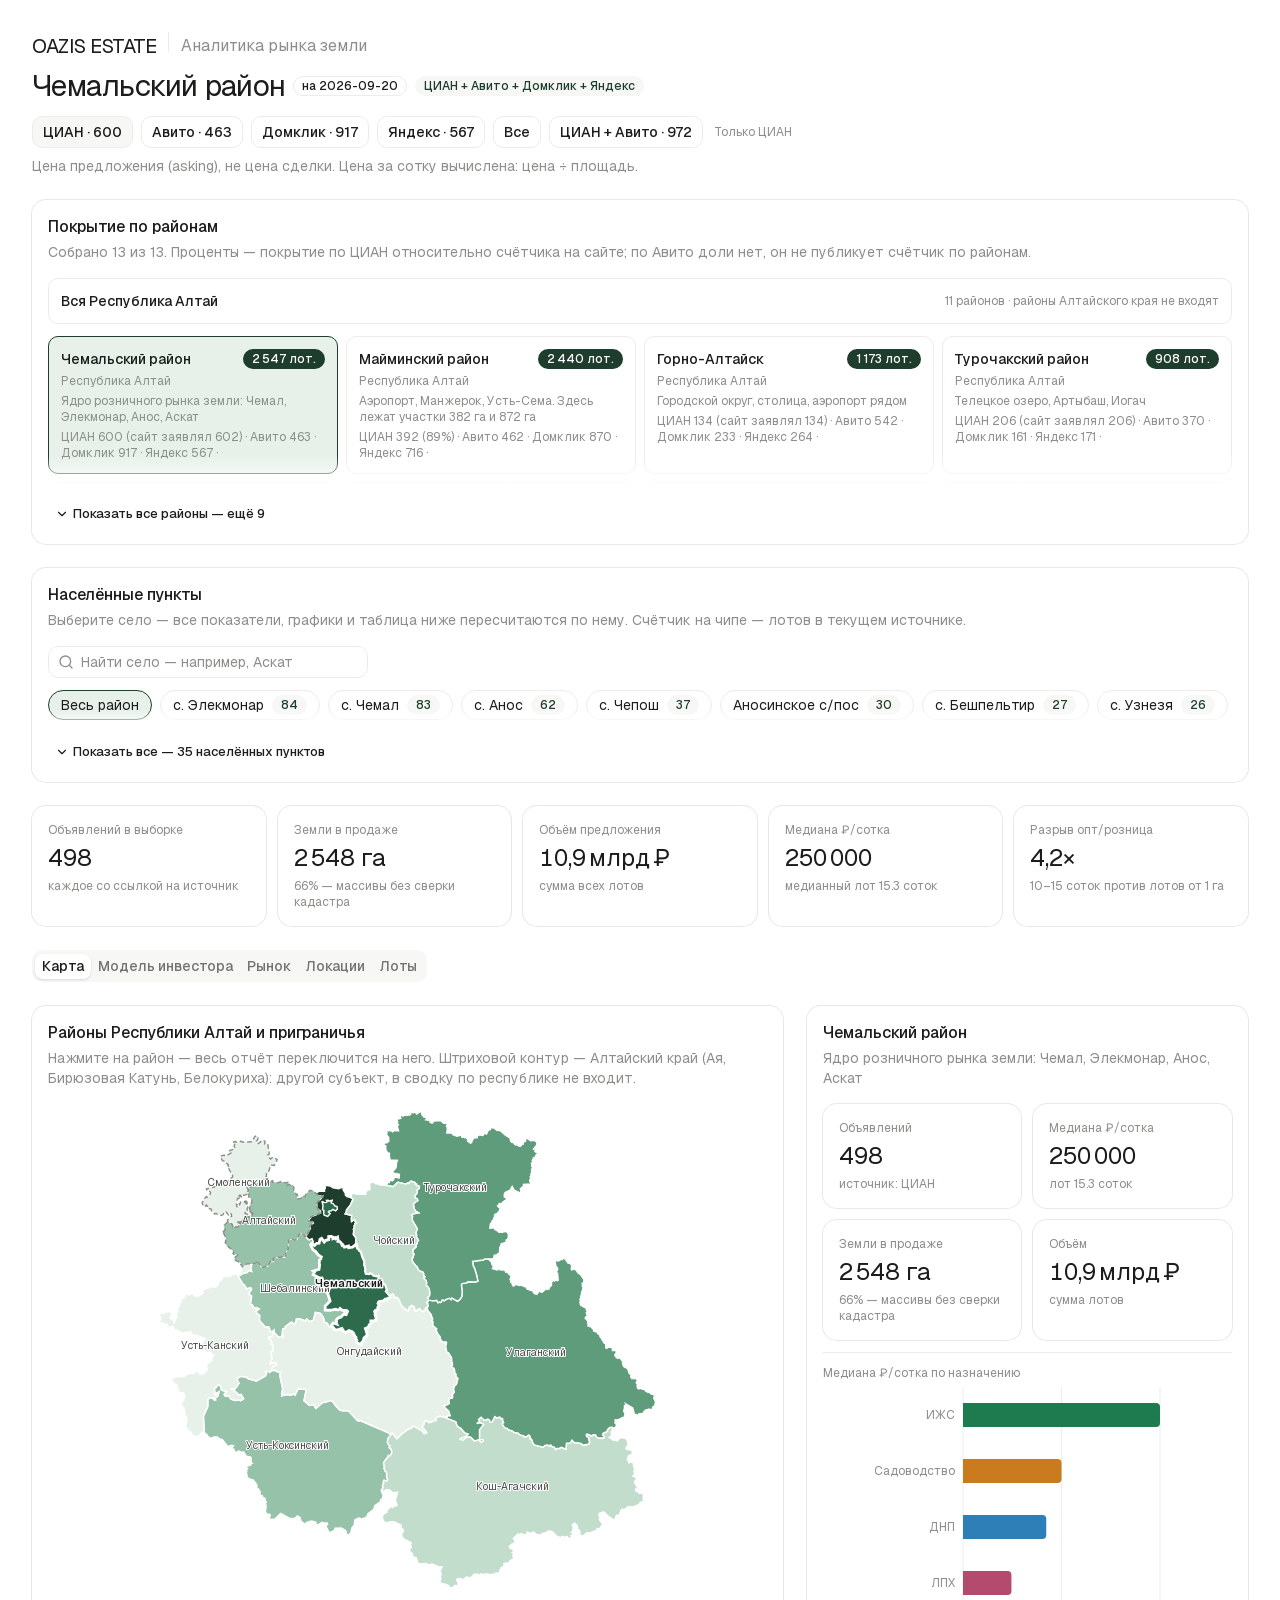
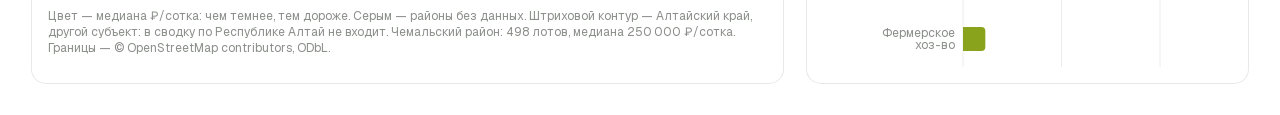
==== index.html @ 9249a862 "сортировка по площади, цене лота и цене сотки" ====
<!DOCTYPE html><html lang="en" class="antialiased geist_mono_b4d4e0d7-module__vc6T-a__variable font-sans geist_da832ead-module__aN_Ytq__variable"><head><meta charSet="utf-8"/><meta name="viewport" content="width=device-width, initial-scale=1"/><link rel="preload" href="./_next/static/media/797e433ab948586e-s.p.0r6juujl39pe6.woff2" as="font" crossorigin="" type="font/woff2"/><link rel="preload" href="./_next/static/media/caa3a2e1cccd8315-s.p.0wgildi0cnwt9.woff2" as="font" crossorigin="" type="font/woff2"/><link rel="stylesheet" href="./_next/static/chunks/09_ag0p-84_pu.css" data-precedence="next"/><link rel="preload" as="script" fetchPriority="low" href="./_next/static/chunks/1inwntv0b4r-7.js"/><script src="./_next/static/chunks/3lc5zi0890jqi.js" async=""></script><script src="./_next/static/chunks/1mh6a-0e61pyc.js" async=""></script><script src="./_next/static/chunks/turbopack-32f8xbkxe9dpy.js" async=""></script><script src="./_next/static/chunks/06lam__1yikfn.js" async=""></script><script src="./_next/static/chunks/1anrqsv7i5_pi.js" async=""></script><link rel="icon" href="/favicon.ico?favicon.2vob68tjqpejf.ico" sizes="256x256" type="image/x-icon"/><meta name="next-size-adjust" content=""/><script src="./_next/static/chunks/0cz1d0mv5g_q7.js" noModule=""></script></head><body><div hidden=""><!--$--><!--/$--></div><script>((a,b,c,d,e,f,g,h)=>{let i=document.documentElement,j=["light","dark"];function k(b){var c;(Array.isArray(a)?a:[a]).forEach(a=>{let c="class"===a,d=c&&f?e.map(a=>f[a]||a):e;c?(i.classList.remove(...d),i.classList.add(f&&f[b]?f[b]:b)):i.setAttribute(a,b)}),c=b,h&&j.includes(c)&&(i.style.colorScheme=c)}if(d)k(d);else try{let a=localStorage.getItem(b)||c,d=g&&"system"===a?window.matchMedia("(prefers-color-scheme: dark)").matches?"dark":"light":a;k(d)}catch(a){}})("class","theme","system",null,["light","dark"],null,true,true)</script><div class="mx-auto flex max-w-[1400px] flex-col gap-6 px-4 py-8 md:px-8"><header class="bg-background sticky top-0 z-30 -mx-4 flex flex-col gap-2 px-4 transition-[padding,box-shadow] md:-mx-8 md:px-8 py-0"><div class="flex flex-wrap items-center gap-3"><span class="font-heading text-xl tracking-tight">OAZIS ESTATE</span><div data-orientation="vertical" role="none" data-slot="separator" class="shrink-0 bg-border data-horizontal:h-px data-horizontal:w-full data-vertical:w-px data-vertical:self-stretch h-5"></div><span class="text-muted-foreground">Аналитика рынка земли</span></div><div class="flex flex-wrap items-center gap-2"><h1 class="font-heading tracking-tight transition-[font-size] text-3xl">Чемальский район</h1><span data-slot="badge" data-variant="outline" class="group/badge inline-flex h-5 w-fit shrink-0 items-center justify-center gap-1 overflow-hidden rounded-4xl border px-2 py-0.5 text-xs font-medium whitespace-nowrap transition-all focus-visible:border-ring focus-visible:ring-[3px] focus-visible:ring-ring/50 has-data-[icon=inline-end]:pr-1.5 has-data-[icon=inline-start]:pl-1.5 aria-invalid:border-destructive aria-invalid:ring-destructive/20 dark:aria-invalid:ring-destructive/40 [&amp;&gt;svg]:pointer-events-none [&amp;&gt;svg]:size-3! border-border text-foreground [a]:hover:bg-muted [a]:hover:text-muted-foreground">на <!-- -->2026-09-20</span><span data-slot="badge" data-variant="secondary" class="group/badge inline-flex h-5 w-fit shrink-0 items-center justify-center gap-1 overflow-hidden rounded-4xl border border-transparent px-2 py-0.5 text-xs font-medium whitespace-nowrap transition-all focus-visible:border-ring focus-visible:ring-[3px] focus-visible:ring-ring/50 has-data-[icon=inline-end]:pr-1.5 has-data-[icon=inline-start]:pl-1.5 aria-invalid:border-destructive aria-invalid:ring-destructive/20 dark:aria-invalid:ring-destructive/40 [&amp;&gt;svg]:pointer-events-none [&amp;&gt;svg]:size-3! bg-secondary text-secondary-foreground [a]:hover:bg-secondary/80">ЦИАН + Авито + Домклик + Яндекс</span></div><div class="flex flex-wrap items-center gap-3 pt-1"><div dir="ltr" role="radiogroup" data-slot="toggle-group" data-variant="outline" data-spacing="2" data-orientation="horizontal" style="outline:none;--gap:2" class="group/toggle-group flex w-fit flex-row items-center gap-[--spacing(var(--gap))] rounded-lg data-[size=sm]:rounded-[min(var(--radius-md),10px)] data-vertical:flex-col data-vertical:items-stretch flex-wrap" tabindex="-1"><button type="button" data-state="on" role="radio" aria-checked="true" data-slot="toggle-group-item" data-variant="outline" data-size="default" data-spacing="2" class="shrink-0 group-data-[spacing=0]/toggle-group:rounded-none group-data-[spacing=0]/toggle-group:px-2 focus:z-10 focus-visible:z-10 group-data-[spacing=0]/toggle-group:has-data-[icon=inline-end]:pr-1.5 group-data-[spacing=0]/toggle-group:has-data-[icon=inline-start]:pl-1.5 group-data-horizontal/toggle-group:data-[spacing=0]:first:rounded-l-lg group-data-vertical/toggle-group:data-[spacing=0]:first:rounded-t-lg group-data-horizontal/toggle-group:data-[spacing=0]:last:rounded-r-lg group-data-vertical/toggle-group:data-[spacing=0]:last:rounded-b-lg group-data-horizontal/toggle-group:data-[spacing=0]:data-[variant=outline]:border-l-0 group-data-vertical/toggle-group:data-[spacing=0]:data-[variant=outline]:border-t-0 group-data-horizontal/toggle-group:data-[spacing=0]:data-[variant=outline]:first:border-l group-data-vertical/toggle-group:data-[spacing=0]:data-[variant=outline]:first:border-t group/toggle inline-flex items-center justify-center gap-1 rounded-lg text-sm font-medium whitespace-nowrap transition-all outline-none hover:text-foreground focus-visible:border-ring focus-visible:ring-[3px] focus-visible:ring-ring/50 disabled:pointer-events-none disabled:opacity-50 aria-invalid:border-destructive aria-invalid:ring-destructive/20 aria-pressed:bg-muted data-[state=on]:bg-muted dark:aria-invalid:ring-destructive/40 [&amp;_svg]:pointer-events-none [&amp;_svg]:shrink-0 [&amp;_svg:not([class*=&#x27;size-&#x27;])]:size-4 border border-input bg-transparent hover:bg-muted h-8 min-w-8 px-2.5 has-data-[icon=inline-end]:pr-2 has-data-[icon=inline-start]:pl-2" tabindex="-1" data-radix-collection-item="">ЦИАН · 600</button><button type="button" data-state="off" role="radio" aria-checked="false" data-slot="toggle-group-item" data-variant="outline" data-size="default" data-spacing="2" class="shrink-0 group-data-[spacing=0]/toggle-group:rounded-none group-data-[spacing=0]/toggle-group:px-2 focus:z-10 focus-visible:z-10 group-data-[spacing=0]/toggle-group:has-data-[icon=inline-end]:pr-1.5 group-data-[spacing=0]/toggle-group:has-data-[icon=inline-start]:pl-1.5 group-data-horizontal/toggle-group:data-[spacing=0]:first:rounded-l-lg group-data-vertical/toggle-group:data-[spacing=0]:first:rounded-t-lg group-data-horizontal/toggle-group:data-[spacing=0]:last:rounded-r-lg group-data-vertical/toggle-group:data-[spacing=0]:last:rounded-b-lg group-data-horizontal/toggle-group:data-[spacing=0]:data-[variant=outline]:border-l-0 group-data-vertical/toggle-group:data-[spacing=0]:data-[variant=outline]:border-t-0 group-data-horizontal/toggle-group:data-[spacing=0]:data-[variant=outline]:first:border-l group-data-vertical/toggle-group:data-[spacing=0]:data-[variant=outline]:first:border-t group/toggle inline-flex items-center justify-center gap-1 rounded-lg text-sm font-medium whitespace-nowrap transition-all outline-none hover:text-foreground focus-visible:border-ring focus-visible:ring-[3px] focus-visible:ring-ring/50 disabled:pointer-events-none disabled:opacity-50 aria-invalid:border-destructive aria-invalid:ring-destructive/20 aria-pressed:bg-muted data-[state=on]:bg-muted dark:aria-invalid:ring-destructive/40 [&amp;_svg]:pointer-events-none [&amp;_svg]:shrink-0 [&amp;_svg:not([class*=&#x27;size-&#x27;])]:size-4 border border-input bg-transparent hover:bg-muted h-8 min-w-8 px-2.5 has-data-[icon=inline-end]:pr-2 has-data-[icon=inline-start]:pl-2" tabindex="-1" data-radix-collection-item="">Авито · 463</button><button type="button" data-state="off" role="radio" aria-checked="false" data-slot="toggle-group-item" data-variant="outline" data-size="default" data-spacing="2" class="shrink-0 group-data-[spacing=0]/toggle-group:rounded-none group-data-[spacing=0]/toggle-group:px-2 focus:z-10 focus-visible:z-10 group-data-[spacing=0]/toggle-group:has-data-[icon=inline-end]:pr-1.5 group-data-[spacing=0]/toggle-group:has-data-[icon=inline-start]:pl-1.5 group-data-horizontal/toggle-group:data-[spacing=0]:first:rounded-l-lg group-data-vertical/toggle-group:data-[spacing=0]:first:rounded-t-lg group-data-horizontal/toggle-group:data-[spacing=0]:last:rounded-r-lg group-data-vertical/toggle-group:data-[spacing=0]:last:rounded-b-lg group-data-horizontal/toggle-group:data-[spacing=0]:data-[variant=outline]:border-l-0 group-data-vertical/toggle-group:data-[spacing=0]:data-[variant=outline]:border-t-0 group-data-horizontal/toggle-group:data-[spacing=0]:data-[variant=outline]:first:border-l group-data-vertical/toggle-group:data-[spacing=0]:data-[variant=outline]:first:border-t group/toggle inline-flex items-center justify-center gap-1 rounded-lg text-sm font-medium whitespace-nowrap transition-all outline-none hover:text-foreground focus-visible:border-ring focus-visible:ring-[3px] focus-visible:ring-ring/50 disabled:pointer-events-none disabled:opacity-50 aria-invalid:border-destructive aria-invalid:ring-destructive/20 aria-pressed:bg-muted data-[state=on]:bg-muted dark:aria-invalid:ring-destructive/40 [&amp;_svg]:pointer-events-none [&amp;_svg]:shrink-0 [&amp;_svg:not([class*=&#x27;size-&#x27;])]:size-4 border border-input bg-transparent hover:bg-muted h-8 min-w-8 px-2.5 has-data-[icon=inline-end]:pr-2 has-data-[icon=inline-start]:pl-2" tabindex="-1" data-radix-collection-item="">Домклик · 917</button><button type="button" data-state="off" role="radio" aria-checked="false" data-slot="toggle-group-item" data-variant="outline" data-size="default" data-spacing="2" class="shrink-0 group-data-[spacing=0]/toggle-group:rounded-none group-data-[spacing=0]/toggle-group:px-2 focus:z-10 focus-visible:z-10 group-data-[spacing=0]/toggle-group:has-data-[icon=inline-end]:pr-1.5 group-data-[spacing=0]/toggle-group:has-data-[icon=inline-start]:pl-1.5 group-data-horizontal/toggle-group:data-[spacing=0]:first:rounded-l-lg group-data-vertical/toggle-group:data-[spacing=0]:first:rounded-t-lg group-data-horizontal/toggle-group:data-[spacing=0]:last:rounded-r-lg group-data-vertical/toggle-group:data-[spacing=0]:last:rounded-b-lg group-data-horizontal/toggle-group:data-[spacing=0]:data-[variant=outline]:border-l-0 group-data-vertical/toggle-group:data-[spacing=0]:data-[variant=outline]:border-t-0 group-data-horizontal/toggle-group:data-[spacing=0]:data-[variant=outline]:first:border-l group-data-vertical/toggle-group:data-[spacing=0]:data-[variant=outline]:first:border-t group/toggle inline-flex items-center justify-center gap-1 rounded-lg text-sm font-medium whitespace-nowrap transition-all outline-none hover:text-foreground focus-visible:border-ring focus-visible:ring-[3px] focus-visible:ring-ring/50 disabled:pointer-events-none disabled:opacity-50 aria-invalid:border-destructive aria-invalid:ring-destructive/20 aria-pressed:bg-muted data-[state=on]:bg-muted dark:aria-invalid:ring-destructive/40 [&amp;_svg]:pointer-events-none [&amp;_svg]:shrink-0 [&amp;_svg:not([class*=&#x27;size-&#x27;])]:size-4 border border-input bg-transparent hover:bg-muted h-8 min-w-8 px-2.5 has-data-[icon=inline-end]:pr-2 has-data-[icon=inline-start]:pl-2" tabindex="-1" data-radix-collection-item="">Яндекс · 567</button><button type="button" data-state="off" role="radio" aria-checked="false" data-slot="toggle-group-item" data-variant="outline" data-size="default" data-spacing="2" class="shrink-0 group-data-[spacing=0]/toggle-group:rounded-none group-data-[spacing=0]/toggle-group:px-2 focus:z-10 focus-visible:z-10 group-data-[spacing=0]/toggle-group:has-data-[icon=inline-end]:pr-1.5 group-data-[spacing=0]/toggle-group:has-data-[icon=inline-start]:pl-1.5 group-data-horizontal/toggle-group:data-[spacing=0]:first:rounded-l-lg group-data-vertical/toggle-group:data-[spacing=0]:first:rounded-t-lg group-data-horizontal/toggle-group:data-[spacing=0]:last:rounded-r-lg group-data-vertical/toggle-group:data-[spacing=0]:last:rounded-b-lg group-data-horizontal/toggle-group:data-[spacing=0]:data-[variant=outline]:border-l-0 group-data-vertical/toggle-group:data-[spacing=0]:data-[variant=outline]:border-t-0 group-data-horizontal/toggle-group:data-[spacing=0]:data-[variant=outline]:first:border-l group-data-vertical/toggle-group:data-[spacing=0]:data-[variant=outline]:first:border-t group/toggle inline-flex items-center justify-center gap-1 rounded-lg text-sm font-medium whitespace-nowrap transition-all outline-none hover:text-foreground focus-visible:border-ring focus-visible:ring-[3px] focus-visible:ring-ring/50 disabled:pointer-events-none disabled:opacity-50 aria-invalid:border-destructive aria-invalid:ring-destructive/20 aria-pressed:bg-muted data-[state=on]:bg-muted dark:aria-invalid:ring-destructive/40 [&amp;_svg]:pointer-events-none [&amp;_svg]:shrink-0 [&amp;_svg:not([class*=&#x27;size-&#x27;])]:size-4 border border-input bg-transparent hover:bg-muted h-8 min-w-8 px-2.5 has-data-[icon=inline-end]:pr-2 has-data-[icon=inline-start]:pl-2" tabindex="-1" data-radix-collection-item="">Все</button><button type="button" data-state="off" role="radio" aria-checked="false" data-slot="toggle-group-item" data-variant="outline" data-size="default" data-spacing="2" class="shrink-0 group-data-[spacing=0]/toggle-group:rounded-none group-data-[spacing=0]/toggle-group:px-2 focus:z-10 focus-visible:z-10 group-data-[spacing=0]/toggle-group:has-data-[icon=inline-end]:pr-1.5 group-data-[spacing=0]/toggle-group:has-data-[icon=inline-start]:pl-1.5 group-data-horizontal/toggle-group:data-[spacing=0]:first:rounded-l-lg group-data-vertical/toggle-group:data-[spacing=0]:first:rounded-t-lg group-data-horizontal/toggle-group:data-[spacing=0]:last:rounded-r-lg group-data-vertical/toggle-group:data-[spacing=0]:last:rounded-b-lg group-data-horizontal/toggle-group:data-[spacing=0]:data-[variant=outline]:border-l-0 group-data-vertical/toggle-group:data-[spacing=0]:data-[variant=outline]:border-t-0 group-data-horizontal/toggle-group:data-[spacing=0]:data-[variant=outline]:first:border-l group-data-vertical/toggle-group:data-[spacing=0]:data-[variant=outline]:first:border-t group/toggle inline-flex items-center justify-center gap-1 rounded-lg text-sm font-medium whitespace-nowrap transition-all outline-none hover:text-foreground focus-visible:border-ring focus-visible:ring-[3px] focus-visible:ring-ring/50 disabled:pointer-events-none disabled:opacity-50 aria-invalid:border-destructive aria-invalid:ring-destructive/20 aria-pressed:bg-muted data-[state=on]:bg-muted dark:aria-invalid:ring-destructive/40 [&amp;_svg]:pointer-events-none [&amp;_svg]:shrink-0 [&amp;_svg:not([class*=&#x27;size-&#x27;])]:size-4 border border-input bg-transparent hover:bg-muted h-8 min-w-8 px-2.5 has-data-[icon=inline-end]:pr-2 has-data-[icon=inline-start]:pl-2" tabindex="-1" data-radix-collection-item="">ЦИАН + Авито · 972</button></div><span class="text-muted-foreground text-xs">Только ЦИАН</span></div><p class="text-muted-foreground max-w-3xl text-sm">Цена предложения (asking), не цена сделки. Цена за сотку вычислена: цена ÷ площадь.</p></header><div data-slot="card" data-size="default" class="group/card flex flex-col gap-(--card-spacing) overflow-hidden rounded-xl bg-card py-(--card-spacing) text-sm text-card-foreground ring-1 ring-foreground/10 [--card-spacing:--spacing(4)] has-data-[slot=card-footer]:pb-0 has-[&gt;img:first-child]:pt-0 data-[size=sm]:[--card-spacing:--spacing(3)] data-[size=sm]:has-data-[slot=card-footer]:pb-0 *:[img:first-child]:rounded-t-xl *:[img:last-child]:rounded-b-xl"><div data-slot="card-header" class="group/card-header @container/card-header grid auto-rows-min items-start gap-1 rounded-t-xl px-(--card-spacing) has-data-[slot=card-action]:grid-cols-[1fr_auto] has-data-[slot=card-description]:grid-rows-[auto_auto] [.border-b]:pb-(--card-spacing)"><div data-slot="card-title" class="font-heading text-base leading-snug font-medium group-data-[size=sm]/card:text-sm">Покрытие по районам</div><div data-slot="card-description" class="text-sm text-muted-foreground">Собрано <!-- -->13<!-- --> из <!-- -->13<!-- -->. Проценты — покрытие по ЦИАН относительно счётчика на сайте; по Авито доли нет, он не публикует счётчик по районам.</div></div><div data-slot="card-content" class="px-(--card-spacing) flex flex-col gap-3"><button type="button" class="flex w-full items-center justify-between rounded-lg border p-3 text-left transition-colors hover:bg-accent"><span class="text-sm font-medium">Вся Республика Алтай</span><span class="text-muted-foreground text-xs">11 районов · районы Алтайского края не входят</span></button><div class="flex flex-col gap-3"><div class="relative overflow-hidden" style="max-height:9.5rem"><div class="grid gap-2 sm:grid-cols-2 lg:grid-cols-4"><button type="button" class="flex flex-col items-start gap-1 rounded-lg border p-3 text-left transition-colors hover:bg-accent cursor-pointer border-primary bg-accent"><div class="flex w-full items-start justify-between gap-2"><span class="text-sm font-medium">Чемальский район</span><span data-slot="badge" data-variant="default" class="group/badge inline-flex h-5 w-fit items-center justify-center gap-1 overflow-hidden rounded-4xl border border-transparent px-2 py-0.5 text-xs font-medium whitespace-nowrap transition-all focus-visible:border-ring focus-visible:ring-[3px] focus-visible:ring-ring/50 has-data-[icon=inline-end]:pr-1.5 has-data-[icon=inline-start]:pl-1.5 aria-invalid:border-destructive aria-invalid:ring-destructive/20 dark:aria-invalid:ring-destructive/40 [&amp;&gt;svg]:pointer-events-none [&amp;&gt;svg]:size-3! bg-primary text-primary-foreground [a]:hover:bg-primary/80 shrink-0">2 547 лот.</span></div><span class="text-muted-foreground text-xs">Республика Алтай</span><span class="text-muted-foreground text-xs">Ядро розничного рынка земли: Чемал, Элекмонар, Анос, Аскат</span><span class="text-muted-foreground text-xs"><span>ЦИАН<!-- --> <!-- -->600<!-- --> (сайт заявлял 602)<!-- --> · </span><span>Авито<!-- --> <!-- -->463<!-- --> · </span><span>Домклик<!-- --> <!-- -->917<!-- --> · </span><span>Яндекс<!-- --> <!-- -->567<!-- --> · </span></span></button><button type="button" class="flex flex-col items-start gap-1 rounded-lg border p-3 text-left transition-colors hover:bg-accent cursor-pointer"><div class="flex w-full items-start justify-between gap-2"><span class="text-sm font-medium">Майминский район</span><span data-slot="badge" data-variant="default" class="group/badge inline-flex h-5 w-fit items-center justify-center gap-1 overflow-hidden rounded-4xl border border-transparent px-2 py-0.5 text-xs font-medium whitespace-nowrap transition-all focus-visible:border-ring focus-visible:ring-[3px] focus-visible:ring-ring/50 has-data-[icon=inline-end]:pr-1.5 has-data-[icon=inline-start]:pl-1.5 aria-invalid:border-destructive aria-invalid:ring-destructive/20 dark:aria-invalid:ring-destructive/40 [&amp;&gt;svg]:pointer-events-none [&amp;&gt;svg]:size-3! bg-primary text-primary-foreground [a]:hover:bg-primary/80 shrink-0">2 440 лот.</span></div><span class="text-muted-foreground text-xs">Республика Алтай</span><span class="text-muted-foreground text-xs">Аэропорт, Манжерок, Усть-Сема. Здесь лежат участки 382 га и 872 га</span><span class="text-muted-foreground text-xs"><span>ЦИАН<!-- --> <!-- -->392<!-- --> (89%)<!-- --> · </span><span>Авито<!-- --> <!-- -->462<!-- --> · </span><span>Домклик<!-- --> <!-- -->870<!-- --> · </span><span>Яндекс<!-- --> <!-- -->716<!-- --> · </span></span></button><button type="button" class="flex flex-col items-start gap-1 rounded-lg border p-3 text-left transition-colors hover:bg-accent cursor-pointer"><div class="flex w-full items-start justify-between gap-2"><span class="text-sm font-medium">Горно-Алтайск</span><span data-slot="badge" data-variant="default" class="group/badge inline-flex h-5 w-fit items-center justify-center gap-1 overflow-hidden rounded-4xl border border-transparent px-2 py-0.5 text-xs font-medium whitespace-nowrap transition-all focus-visible:border-ring focus-visible:ring-[3px] focus-visible:ring-ring/50 has-data-[icon=inline-end]:pr-1.5 has-data-[icon=inline-start]:pl-1.5 aria-invalid:border-destructive aria-invalid:ring-destructive/20 dark:aria-invalid:ring-destructive/40 [&amp;&gt;svg]:pointer-events-none [&amp;&gt;svg]:size-3! bg-primary text-primary-foreground [a]:hover:bg-primary/80 shrink-0">1 173 лот.</span></div><span class="text-muted-foreground text-xs">Республика Алтай</span><span class="text-muted-foreground text-xs">Городской округ, столица, аэропорт рядом</span><span class="text-muted-foreground text-xs"><span>ЦИАН<!-- --> <!-- -->134<!-- --> (сайт заявлял 134)<!-- --> · </span><span>Авито<!-- --> <!-- -->542<!-- --> · </span><span>Домклик<!-- --> <!-- -->233<!-- --> · </span><span>Яндекс<!-- --> <!-- -->264<!-- --> · </span></span></button><button type="button" class="flex flex-col items-start gap-1 rounded-lg border p-3 text-left transition-colors hover:bg-accent cursor-pointer"><div class="flex w-full items-start justify-between gap-2"><span class="text-sm font-medium">Турочакский район</span><span data-slot="badge" data-variant="default" class="group/badge inline-flex h-5 w-fit items-center justify-center gap-1 overflow-hidden rounded-4xl border border-transparent px-2 py-0.5 text-xs font-medium whitespace-nowrap transition-all focus-visible:border-ring focus-visible:ring-[3px] focus-visible:ring-ring/50 has-data-[icon=inline-end]:pr-1.5 has-data-[icon=inline-start]:pl-1.5 aria-invalid:border-destructive aria-invalid:ring-destructive/20 dark:aria-invalid:ring-destructive/40 [&amp;&gt;svg]:pointer-events-none [&amp;&gt;svg]:size-3! bg-primary text-primary-foreground [a]:hover:bg-primary/80 shrink-0">908 лот.</span></div><span class="text-muted-foreground text-xs">Республика Алтай</span><span class="text-muted-foreground text-xs">Телецкое озеро, Артыбаш, Иогач</span><span class="text-muted-foreground text-xs"><span>ЦИАН<!-- --> <!-- -->206<!-- --> (сайт заявлял 206)<!-- --> · </span><span>Авито<!-- --> <!-- -->370<!-- --> · </span><span>Домклик<!-- --> <!-- -->161<!-- --> · </span><span>Яндекс<!-- --> <!-- -->171<!-- --> · </span></span></button><button type="button" class="flex flex-col items-start gap-1 rounded-lg border p-3 text-left transition-colors hover:bg-accent cursor-pointer"><div class="flex w-full items-start justify-between gap-2"><span class="text-sm font-medium">Усть-Коксинский район</span><span data-slot="badge" data-variant="default" class="group/badge inline-flex h-5 w-fit items-center justify-center gap-1 overflow-hidden rounded-4xl border border-transparent px-2 py-0.5 text-xs font-medium whitespace-nowrap transition-all focus-visible:border-ring focus-visible:ring-[3px] focus-visible:ring-ring/50 has-data-[icon=inline-end]:pr-1.5 has-data-[icon=inline-start]:pl-1.5 aria-invalid:border-destructive aria-invalid:ring-destructive/20 dark:aria-invalid:ring-destructive/40 [&amp;&gt;svg]:pointer-events-none [&amp;&gt;svg]:size-3! bg-primary text-primary-foreground [a]:hover:bg-primary/80 shrink-0">791 лот.</span></div><span class="text-muted-foreground text-xs">Республика Алтай</span><span class="text-muted-foreground text-xs">Уймонская долина, Мульта, Тюнгур — Белуха</span><span class="text-muted-foreground text-xs"><span>ЦИАН<!-- --> <!-- -->141<!-- --> (99%)<!-- --> · </span><span>Авито<!-- --> <!-- -->319<!-- --> · </span><span>Домклик<!-- --> <!-- -->186<!-- --> · </span><span>Яндекс<!-- --> <!-- -->145<!-- --> · </span></span></button><button type="button" class="flex flex-col items-start gap-1 rounded-lg border p-3 text-left transition-colors hover:bg-accent cursor-pointer"><div class="flex w-full items-start justify-between gap-2"><span class="text-sm font-medium">Онгудайский район</span><span data-slot="badge" data-variant="default" class="group/badge inline-flex h-5 w-fit items-center justify-center gap-1 overflow-hidden rounded-4xl border border-transparent px-2 py-0.5 text-xs font-medium whitespace-nowrap transition-all focus-visible:border-ring focus-visible:ring-[3px] focus-visible:ring-ring/50 has-data-[icon=inline-end]:pr-1.5 has-data-[icon=inline-start]:pl-1.5 aria-invalid:border-destructive aria-invalid:ring-destructive/20 dark:aria-invalid:ring-destructive/40 [&amp;&gt;svg]:pointer-events-none [&amp;&gt;svg]:size-3! bg-primary text-primary-foreground [a]:hover:bg-primary/80 shrink-0">741 лот.</span></div><span class="text-muted-foreground text-xs">Республика Алтай</span><span class="text-muted-foreground text-xs">Центр республики, Чуйский тракт, перевалы</span><span class="text-muted-foreground text-xs"><span>ЦИАН<!-- --> <!-- -->74<!-- --> (сайт заявлял 74)<!-- --> · </span><span>Авито<!-- --> <!-- -->277<!-- --> · </span><span>Домклик<!-- --> <!-- -->230<!-- --> · </span><span>Яндекс<!-- --> <!-- -->160<!-- --> · </span></span></button><button type="button" class="flex flex-col items-start gap-1 rounded-lg border p-3 text-left transition-colors hover:bg-accent cursor-pointer"><div class="flex w-full items-start justify-between gap-2"><span class="text-sm font-medium">Кош-Агачский район</span><span data-slot="badge" data-variant="default" class="group/badge inline-flex h-5 w-fit items-center justify-center gap-1 overflow-hidden rounded-4xl border border-transparent px-2 py-0.5 text-xs font-medium whitespace-nowrap transition-all focus-visible:border-ring focus-visible:ring-[3px] focus-visible:ring-ring/50 has-data-[icon=inline-end]:pr-1.5 has-data-[icon=inline-start]:pl-1.5 aria-invalid:border-destructive aria-invalid:ring-destructive/20 dark:aria-invalid:ring-destructive/40 [&amp;&gt;svg]:pointer-events-none [&amp;&gt;svg]:size-3! bg-primary text-primary-foreground [a]:hover:bg-primary/80 shrink-0">499 лот.</span></div><span class="text-muted-foreground text-xs">Республика Алтай</span><span class="text-muted-foreground text-xs">Юго-восток, Чуйская степь, граница с Монголией</span><span class="text-muted-foreground text-xs"><span>ЦИАН<!-- --> <!-- -->47<!-- --> (сайт заявлял 47)<!-- --> · </span><span>Авито<!-- --> <!-- -->136<!-- --> · </span><span>Домклик<!-- --> <!-- -->190<!-- --> · </span><span>Яндекс<!-- --> <!-- -->126<!-- --> · </span></span></button><button type="button" class="flex flex-col items-start gap-1 rounded-lg border p-3 text-left transition-colors hover:bg-accent cursor-pointer"><div class="flex w-full items-start justify-between gap-2"><span class="text-sm font-medium">Шебалинский район</span><span data-slot="badge" data-variant="default" class="group/badge inline-flex h-5 w-fit items-center justify-center gap-1 overflow-hidden rounded-4xl border border-transparent px-2 py-0.5 text-xs font-medium whitespace-nowrap transition-all focus-visible:border-ring focus-visible:ring-[3px] focus-visible:ring-ring/50 has-data-[icon=inline-end]:pr-1.5 has-data-[icon=inline-start]:pl-1.5 aria-invalid:border-destructive aria-invalid:ring-destructive/20 dark:aria-invalid:ring-destructive/40 [&amp;&gt;svg]:pointer-events-none [&amp;&gt;svg]:size-3! bg-primary text-primary-foreground [a]:hover:bg-primary/80 shrink-0">483 лот.</span></div><span class="text-muted-foreground text-xs">Республика Алтай</span><span class="text-muted-foreground text-xs">Чуйский тракт южнее Усть-Семы, Камлак, Черга</span><span class="text-muted-foreground text-xs"><span>ЦИАН<!-- --> <!-- -->74<!-- --> (сайт заявлял 74)<!-- --> · </span><span>Авито<!-- --> <!-- -->93<!-- --> · </span><span>Домклик<!-- --> <!-- -->182<!-- --> · </span><span>Яндекс<!-- --> <!-- -->134<!-- --> · </span></span></button><button type="button" class="flex flex-col items-start gap-1 rounded-lg border p-3 text-left transition-colors hover:bg-accent cursor-pointer"><div class="flex w-full items-start justify-between gap-2"><span class="text-sm font-medium">Улаганский район</span><span data-slot="badge" data-variant="default" class="group/badge inline-flex h-5 w-fit items-center justify-center gap-1 overflow-hidden rounded-4xl border border-transparent px-2 py-0.5 text-xs font-medium whitespace-nowrap transition-all focus-visible:border-ring focus-visible:ring-[3px] focus-visible:ring-ring/50 has-data-[icon=inline-end]:pr-1.5 has-data-[icon=inline-start]:pl-1.5 aria-invalid:border-destructive aria-invalid:ring-destructive/20 dark:aria-invalid:ring-destructive/40 [&amp;&gt;svg]:pointer-events-none [&amp;&gt;svg]:size-3! bg-primary text-primary-foreground [a]:hover:bg-primary/80 shrink-0">263 лот.</span></div><span class="text-muted-foreground text-xs">Республика Алтай</span><span class="text-muted-foreground text-xs">Восток, Улаган, Акташ, Пазырыкские курганы</span><span class="text-muted-foreground text-xs"><span>ЦИАН<!-- --> <!-- -->44<!-- --> (сайт заявлял 44)<!-- --> · </span><span>Авито<!-- --> <!-- -->95<!-- --> · </span><span>Домклик<!-- --> <!-- -->59<!-- --> · </span><span>Яндекс<!-- --> <!-- -->65<!-- --> · </span></span></button><button type="button" class="flex flex-col items-start gap-1 rounded-lg border p-3 text-left transition-colors hover:bg-accent cursor-pointer"><div class="flex w-full items-start justify-between gap-2"><span class="text-sm font-medium">Алтайский район</span><span data-slot="badge" data-variant="default" class="group/badge inline-flex h-5 w-fit items-center justify-center gap-1 overflow-hidden rounded-4xl border border-transparent px-2 py-0.5 text-xs font-medium whitespace-nowrap transition-all focus-visible:border-ring focus-visible:ring-[3px] focus-visible:ring-ring/50 has-data-[icon=inline-end]:pr-1.5 has-data-[icon=inline-start]:pl-1.5 aria-invalid:border-destructive aria-invalid:ring-destructive/20 dark:aria-invalid:ring-destructive/40 [&amp;&gt;svg]:pointer-events-none [&amp;&gt;svg]:size-3! bg-primary text-primary-foreground [a]:hover:bg-primary/80 shrink-0">235 лот.</span></div><span class="text-muted-foreground text-xs">Алтайский край</span><span class="text-muted-foreground text-xs">Ая, Бирюзовая Катунь</span><span class="text-muted-foreground text-xs"><span>ЦИАН<!-- --> <!-- -->198<!-- --> (97%)<!-- --> · </span><span>Авито<!-- --> <!-- -->35<!-- --> · </span><span>Домклик<!-- --> <!-- -->1<!-- --> · </span><span>Яндекс<!-- --> <!-- -->1<!-- --> · </span></span></button><button type="button" class="flex flex-col items-start gap-1 rounded-lg border p-3 text-left transition-colors hover:bg-accent cursor-pointer"><div class="flex w-full items-start justify-between gap-2"><span class="text-sm font-medium">Чойский район</span><span data-slot="badge" data-variant="default" class="group/badge inline-flex h-5 w-fit items-center justify-center gap-1 overflow-hidden rounded-4xl border border-transparent px-2 py-0.5 text-xs font-medium whitespace-nowrap transition-all focus-visible:border-ring focus-visible:ring-[3px] focus-visible:ring-ring/50 has-data-[icon=inline-end]:pr-1.5 has-data-[icon=inline-start]:pl-1.5 aria-invalid:border-destructive aria-invalid:ring-destructive/20 dark:aria-invalid:ring-destructive/40 [&amp;&gt;svg]:pointer-events-none [&amp;&gt;svg]:size-3! bg-primary text-primary-foreground [a]:hover:bg-primary/80 shrink-0">220 лот.</span></div><span class="text-muted-foreground text-xs">Республика Алтай</span><span class="text-muted-foreground text-xs">Север, между Майминским и Турочакским</span><span class="text-muted-foreground text-xs"><span>ЦИАН<!-- --> <!-- -->33<!-- --> (сайт заявлял 33)<!-- --> · </span><span>Авито<!-- --> <!-- -->79<!-- --> · </span><span>Домклик<!-- --> <!-- -->59<!-- --> · </span><span>Яндекс<!-- --> <!-- -->49<!-- --> · </span></span></button><button type="button" class="flex flex-col items-start gap-1 rounded-lg border p-3 text-left transition-colors hover:bg-accent cursor-pointer"><div class="flex w-full items-start justify-between gap-2"><span class="text-sm font-medium">Усть-Канский район</span><span data-slot="badge" data-variant="default" class="group/badge inline-flex h-5 w-fit items-center justify-center gap-1 overflow-hidden rounded-4xl border border-transparent px-2 py-0.5 text-xs font-medium whitespace-nowrap transition-all focus-visible:border-ring focus-visible:ring-[3px] focus-visible:ring-ring/50 has-data-[icon=inline-end]:pr-1.5 has-data-[icon=inline-start]:pl-1.5 aria-invalid:border-destructive aria-invalid:ring-destructive/20 dark:aria-invalid:ring-destructive/40 [&amp;&gt;svg]:pointer-events-none [&amp;&gt;svg]:size-3! bg-primary text-primary-foreground [a]:hover:bg-primary/80 shrink-0">176 лот.</span></div><span class="text-muted-foreground text-xs">Республика Алтай</span><span class="text-muted-foreground text-xs">Запад, Канская степь</span><span class="text-muted-foreground text-xs"><span>ЦИАН<!-- --> <!-- -->20<!-- --> (сайт заявлял 20)<!-- --> · </span><span>Авито<!-- --> <!-- -->73<!-- --> · </span><span>Домклик<!-- --> <!-- -->52<!-- --> · </span><span>Яндекс<!-- --> <!-- -->31<!-- --> · </span></span></button><button type="button" class="flex flex-col items-start gap-1 rounded-lg border p-3 text-left transition-colors hover:bg-accent cursor-pointer"><div class="flex w-full items-start justify-between gap-2"><span class="text-sm font-medium">Смоленский район</span><span data-slot="badge" data-variant="default" class="group/badge inline-flex h-5 w-fit items-center justify-center gap-1 overflow-hidden rounded-4xl border border-transparent px-2 py-0.5 text-xs font-medium whitespace-nowrap transition-all focus-visible:border-ring focus-visible:ring-[3px] focus-visible:ring-ring/50 has-data-[icon=inline-end]:pr-1.5 has-data-[icon=inline-start]:pl-1.5 aria-invalid:border-destructive aria-invalid:ring-destructive/20 dark:aria-invalid:ring-destructive/40 [&amp;&gt;svg]:pointer-events-none [&amp;&gt;svg]:size-3! bg-primary text-primary-foreground [a]:hover:bg-primary/80 shrink-0">71 лот.</span></div><span class="text-muted-foreground text-xs">Алтайский край</span><span class="text-muted-foreground text-xs">Белокуриха и Белокуриха Горная</span><span class="text-muted-foreground text-xs"><span>ЦИАН<!-- --> <!-- -->64<!-- --> (98%)<!-- --> · </span><span>Авито<!-- --> <!-- -->7<!-- --> · </span></span></button></div><div class="from-card pointer-events-none absolute inset-x-0 bottom-0 h-8 bg-gradient-to-t to-transparent"></div></div><button data-slot="button" data-variant="ghost" data-size="sm" class="group/button inline-flex shrink-0 items-center justify-center border border-transparent bg-clip-padding font-medium whitespace-nowrap transition-all outline-none select-none focus-visible:border-ring focus-visible:ring-3 focus-visible:ring-ring/50 active:not-aria-[haspopup]:translate-y-px disabled:pointer-events-none disabled:opacity-50 aria-invalid:border-destructive aria-invalid:ring-3 aria-invalid:ring-destructive/20 dark:aria-invalid:border-destructive/50 dark:aria-invalid:ring-destructive/40 [&amp;_svg]:pointer-events-none [&amp;_svg]:shrink-0 hover:bg-muted hover:text-foreground aria-expanded:bg-muted aria-expanded:text-foreground dark:hover:bg-muted/50 h-7 gap-1 rounded-[min(var(--radius-md),12px)] px-2.5 text-[0.8rem] in-data-[slot=button-group]:rounded-lg has-data-[icon=inline-end]:pr-1.5 has-data-[icon=inline-start]:pl-1.5 [&amp;_svg:not([class*=&#x27;size-&#x27;])]:size-3.5 w-fit"><svg xmlns="http://www.w3.org/2000/svg" width="24" height="24" viewBox="0 0 24 24" fill="none" stroke="currentColor" stroke-width="2" stroke-linecap="round" stroke-linejoin="round" class="lucide lucide-chevron-down transition-transform" aria-hidden="true" data-icon="inline-start"><path d="m6 9 6 6 6-6"></path></svg>Показать все районы — ещё 9</button></div></div></div><div data-slot="card" data-size="default" class="group/card flex flex-col gap-(--card-spacing) overflow-hidden rounded-xl bg-card py-(--card-spacing) text-sm text-card-foreground ring-1 ring-foreground/10 [--card-spacing:--spacing(4)] has-data-[slot=card-footer]:pb-0 has-[&gt;img:first-child]:pt-0 data-[size=sm]:[--card-spacing:--spacing(3)] data-[size=sm]:has-data-[slot=card-footer]:pb-0 *:[img:first-child]:rounded-t-xl *:[img:last-child]:rounded-b-xl"><div data-slot="card-header" class="group/card-header @container/card-header grid auto-rows-min items-start gap-1 rounded-t-xl px-(--card-spacing) has-data-[slot=card-action]:grid-cols-[1fr_auto] has-data-[slot=card-description]:grid-rows-[auto_auto] [.border-b]:pb-(--card-spacing)"><div data-slot="card-title" class="font-heading text-base leading-snug font-medium group-data-[size=sm]/card:text-sm">Населённые пункты</div><div data-slot="card-description" class="text-sm text-muted-foreground">Выберите село — все показатели, графики и таблица ниже пересчитаются по нему. Счётчик на чипе — лотов в текущем источнике.</div></div><div data-slot="card-content" class="px-(--card-spacing)"><div class="flex flex-col gap-3"><div class="relative max-w-xs"><svg xmlns="http://www.w3.org/2000/svg" width="24" height="24" viewBox="0 0 24 24" fill="none" stroke="currentColor" stroke-width="2" stroke-linecap="round" stroke-linejoin="round" class="lucide lucide-search text-muted-foreground absolute top-1/2 left-2.5 size-4 -translate-y-1/2" aria-hidden="true"><path d="m21 21-4.34-4.34"></path><circle cx="11" cy="11" r="8"></circle></svg><input data-slot="input" class="h-8 w-full min-w-0 rounded-lg border border-input bg-transparent px-2.5 py-1 text-base transition-colors outline-none file:inline-flex file:h-6 file:border-0 file:bg-transparent file:text-sm file:font-medium file:text-foreground placeholder:text-muted-foreground focus-visible:border-ring focus-visible:ring-3 focus-visible:ring-ring/50 disabled:pointer-events-none disabled:cursor-not-allowed disabled:bg-input/50 disabled:opacity-50 aria-invalid:border-destructive aria-invalid:ring-3 aria-invalid:ring-destructive/20 md:text-sm dark:bg-input/30 dark:disabled:bg-input/80 dark:aria-invalid:border-destructive/50 dark:aria-invalid:ring-destructive/40 pl-8" placeholder="Найти село — например, Аскат" value=""/></div><div class="relative overflow-hidden" style="max-height:2.25rem"><div class="flex flex-wrap gap-2"><button type="button" class="rounded-full border px-3 py-1 text-sm transition-colors border-primary bg-accent">Весь район</button><button type="button" class="flex items-center gap-2 rounded-full border px-3 py-1 text-sm transition-colors hover:bg-accent">с. Элекмонар<span data-slot="badge" data-variant="secondary" class="group/badge inline-flex h-5 w-fit shrink-0 items-center justify-center gap-1 overflow-hidden rounded-4xl border border-transparent px-2 py-0.5 text-xs font-medium whitespace-nowrap transition-all focus-visible:border-ring focus-visible:ring-[3px] focus-visible:ring-ring/50 has-data-[icon=inline-end]:pr-1.5 has-data-[icon=inline-start]:pl-1.5 aria-invalid:border-destructive aria-invalid:ring-destructive/20 dark:aria-invalid:ring-destructive/40 [&amp;&gt;svg]:pointer-events-none [&amp;&gt;svg]:size-3! bg-secondary text-secondary-foreground [a]:hover:bg-secondary/80">84</span></button><button type="button" class="flex items-center gap-2 rounded-full border px-3 py-1 text-sm transition-colors hover:bg-accent">с. Чемал<span data-slot="badge" data-variant="secondary" class="group/badge inline-flex h-5 w-fit shrink-0 items-center justify-center gap-1 overflow-hidden rounded-4xl border border-transparent px-2 py-0.5 text-xs font-medium whitespace-nowrap transition-all focus-visible:border-ring focus-visible:ring-[3px] focus-visible:ring-ring/50 has-data-[icon=inline-end]:pr-1.5 has-data-[icon=inline-start]:pl-1.5 aria-invalid:border-destructive aria-invalid:ring-destructive/20 dark:aria-invalid:ring-destructive/40 [&amp;&gt;svg]:pointer-events-none [&amp;&gt;svg]:size-3! bg-secondary text-secondary-foreground [a]:hover:bg-secondary/80">83</span></button><button type="button" class="flex items-center gap-2 rounded-full border px-3 py-1 text-sm transition-colors hover:bg-accent">с. Анос<span data-slot="badge" data-variant="secondary" class="group/badge inline-flex h-5 w-fit shrink-0 items-center justify-center gap-1 overflow-hidden rounded-4xl border border-transparent px-2 py-0.5 text-xs font-medium whitespace-nowrap transition-all focus-visible:border-ring focus-visible:ring-[3px] focus-visible:ring-ring/50 has-data-[icon=inline-end]:pr-1.5 has-data-[icon=inline-start]:pl-1.5 aria-invalid:border-destructive aria-invalid:ring-destructive/20 dark:aria-invalid:ring-destructive/40 [&amp;&gt;svg]:pointer-events-none [&amp;&gt;svg]:size-3! bg-secondary text-secondary-foreground [a]:hover:bg-secondary/80">62</span></button><button type="button" class="flex items-center gap-2 rounded-full border px-3 py-1 text-sm transition-colors hover:bg-accent">с. Чепош<span data-slot="badge" data-variant="secondary" class="group/badge inline-flex h-5 w-fit shrink-0 items-center justify-center gap-1 overflow-hidden rounded-4xl border border-transparent px-2 py-0.5 text-xs font-medium whitespace-nowrap transition-all focus-visible:border-ring focus-visible:ring-[3px] focus-visible:ring-ring/50 has-data-[icon=inline-end]:pr-1.5 has-data-[icon=inline-start]:pl-1.5 aria-invalid:border-destructive aria-invalid:ring-destructive/20 dark:aria-invalid:ring-destructive/40 [&amp;&gt;svg]:pointer-events-none [&amp;&gt;svg]:size-3! bg-secondary text-secondary-foreground [a]:hover:bg-secondary/80">37</span></button><button type="button" class="flex items-center gap-2 rounded-full border px-3 py-1 text-sm transition-colors hover:bg-accent">Аносинское с/пос<span data-slot="badge" data-variant="secondary" class="group/badge inline-flex h-5 w-fit shrink-0 items-center justify-center gap-1 overflow-hidden rounded-4xl border border-transparent px-2 py-0.5 text-xs font-medium whitespace-nowrap transition-all focus-visible:border-ring focus-visible:ring-[3px] focus-visible:ring-ring/50 has-data-[icon=inline-end]:pr-1.5 has-data-[icon=inline-start]:pl-1.5 aria-invalid:border-destructive aria-invalid:ring-destructive/20 dark:aria-invalid:ring-destructive/40 [&amp;&gt;svg]:pointer-events-none [&amp;&gt;svg]:size-3! bg-secondary text-secondary-foreground [a]:hover:bg-secondary/80">30</span></button><button type="button" class="flex items-center gap-2 rounded-full border px-3 py-1 text-sm transition-colors hover:bg-accent">с. Бешпельтир<span data-slot="badge" data-variant="secondary" class="group/badge inline-flex h-5 w-fit shrink-0 items-center justify-center gap-1 overflow-hidden rounded-4xl border border-transparent px-2 py-0.5 text-xs font-medium whitespace-nowrap transition-all focus-visible:border-ring focus-visible:ring-[3px] focus-visible:ring-ring/50 has-data-[icon=inline-end]:pr-1.5 has-data-[icon=inline-start]:pl-1.5 aria-invalid:border-destructive aria-invalid:ring-destructive/20 dark:aria-invalid:ring-destructive/40 [&amp;&gt;svg]:pointer-events-none [&amp;&gt;svg]:size-3! bg-secondary text-secondary-foreground [a]:hover:bg-secondary/80">27</span></button><button type="button" class="flex items-center gap-2 rounded-full border px-3 py-1 text-sm transition-colors hover:bg-accent">с. Узнезя<span data-slot="badge" data-variant="secondary" class="group/badge inline-flex h-5 w-fit shrink-0 items-center justify-center gap-1 overflow-hidden rounded-4xl border border-transparent px-2 py-0.5 text-xs font-medium whitespace-nowrap transition-all focus-visible:border-ring focus-visible:ring-[3px] focus-visible:ring-ring/50 has-data-[icon=inline-end]:pr-1.5 has-data-[icon=inline-start]:pl-1.5 aria-invalid:border-destructive aria-invalid:ring-destructive/20 dark:aria-invalid:ring-destructive/40 [&amp;&gt;svg]:pointer-events-none [&amp;&gt;svg]:size-3! bg-secondary text-secondary-foreground [a]:hover:bg-secondary/80">26</span></button><button type="button" class="flex items-center gap-2 rounded-full border px-3 py-1 text-sm transition-colors hover:bg-accent">кп Седьмое Небо<span data-slot="badge" data-variant="secondary" class="group/badge inline-flex h-5 w-fit shrink-0 items-center justify-center gap-1 overflow-hidden rounded-4xl border border-transparent px-2 py-0.5 text-xs font-medium whitespace-nowrap transition-all focus-visible:border-ring focus-visible:ring-[3px] focus-visible:ring-ring/50 has-data-[icon=inline-end]:pr-1.5 has-data-[icon=inline-start]:pl-1.5 aria-invalid:border-destructive aria-invalid:ring-destructive/20 dark:aria-invalid:ring-destructive/40 [&amp;&gt;svg]:pointer-events-none [&amp;&gt;svg]:size-3! bg-secondary text-secondary-foreground [a]:hover:bg-secondary/80">26</span></button><button type="button" class="flex items-center gap-2 rounded-full border px-3 py-1 text-sm transition-colors hover:bg-accent">с. Турбаза Катунь<span data-slot="badge" data-variant="secondary" class="group/badge inline-flex h-5 w-fit shrink-0 items-center justify-center gap-1 overflow-hidden rounded-4xl border border-transparent px-2 py-0.5 text-xs font-medium whitespace-nowrap transition-all focus-visible:border-ring focus-visible:ring-[3px] focus-visible:ring-ring/50 has-data-[icon=inline-end]:pr-1.5 has-data-[icon=inline-start]:pl-1.5 aria-invalid:border-destructive aria-invalid:ring-destructive/20 dark:aria-invalid:ring-destructive/40 [&amp;&gt;svg]:pointer-events-none [&amp;&gt;svg]:size-3! bg-secondary text-secondary-foreground [a]:hover:bg-secondary/80">24</span></button><button type="button" class="flex items-center gap-2 rounded-full border px-3 py-1 text-sm transition-colors hover:bg-accent">Чемальское с/пос<span data-slot="badge" data-variant="secondary" class="group/badge inline-flex h-5 w-fit shrink-0 items-center justify-center gap-1 overflow-hidden rounded-4xl border border-transparent px-2 py-0.5 text-xs font-medium whitespace-nowrap transition-all focus-visible:border-ring focus-visible:ring-[3px] focus-visible:ring-ring/50 has-data-[icon=inline-end]:pr-1.5 has-data-[icon=inline-start]:pl-1.5 aria-invalid:border-destructive aria-invalid:ring-destructive/20 dark:aria-invalid:ring-destructive/40 [&amp;&gt;svg]:pointer-events-none [&amp;&gt;svg]:size-3! bg-secondary text-secondary-foreground [a]:hover:bg-secondary/80">23</span></button><button type="button" class="flex items-center gap-2 rounded-full border px-3 py-1 text-sm transition-colors hover:bg-accent">с. Куюс<span data-slot="badge" data-variant="secondary" class="group/badge inline-flex h-5 w-fit shrink-0 items-center justify-center gap-1 overflow-hidden rounded-4xl border border-transparent px-2 py-0.5 text-xs font-medium whitespace-nowrap transition-all focus-visible:border-ring focus-visible:ring-[3px] focus-visible:ring-ring/50 has-data-[icon=inline-end]:pr-1.5 has-data-[icon=inline-start]:pl-1.5 aria-invalid:border-destructive aria-invalid:ring-destructive/20 dark:aria-invalid:ring-destructive/40 [&amp;&gt;svg]:pointer-events-none [&amp;&gt;svg]:size-3! bg-secondary text-secondary-foreground [a]:hover:bg-secondary/80">22</span></button><button type="button" class="flex items-center gap-2 rounded-full border px-3 py-1 text-sm transition-colors hover:bg-accent">Элекмонарское с/пос<span data-slot="badge" data-variant="secondary" class="group/badge inline-flex h-5 w-fit shrink-0 items-center justify-center gap-1 overflow-hidden rounded-4xl border border-transparent px-2 py-0.5 text-xs font-medium whitespace-nowrap transition-all focus-visible:border-ring focus-visible:ring-[3px] focus-visible:ring-ring/50 has-data-[icon=inline-end]:pr-1.5 has-data-[icon=inline-start]:pl-1.5 aria-invalid:border-destructive aria-invalid:ring-destructive/20 dark:aria-invalid:ring-destructive/40 [&amp;&gt;svg]:pointer-events-none [&amp;&gt;svg]:size-3! bg-secondary text-secondary-foreground [a]:hover:bg-secondary/80">20</span></button><button type="button" class="flex items-center gap-2 rounded-full border px-3 py-1 text-sm transition-colors hover:bg-accent">пос. Верх-Анос<span data-slot="badge" data-variant="secondary" class="group/badge inline-flex h-5 w-fit shrink-0 items-center justify-center gap-1 overflow-hidden rounded-4xl border border-transparent px-2 py-0.5 text-xs font-medium whitespace-nowrap transition-all focus-visible:border-ring focus-visible:ring-[3px] focus-visible:ring-ring/50 has-data-[icon=inline-end]:pr-1.5 has-data-[icon=inline-start]:pl-1.5 aria-invalid:border-destructive aria-invalid:ring-destructive/20 dark:aria-invalid:ring-destructive/40 [&amp;&gt;svg]:pointer-events-none [&amp;&gt;svg]:size-3! bg-secondary text-secondary-foreground [a]:hover:bg-secondary/80">17</span></button><button type="button" class="flex items-center gap-2 rounded-full border px-3 py-1 text-sm transition-colors hover:bg-accent">с. Аюла<span data-slot="badge" data-variant="secondary" class="group/badge inline-flex h-5 w-fit shrink-0 items-center justify-center gap-1 overflow-hidden rounded-4xl border border-transparent px-2 py-0.5 text-xs font-medium whitespace-nowrap transition-all focus-visible:border-ring focus-visible:ring-[3px] focus-visible:ring-ring/50 has-data-[icon=inline-end]:pr-1.5 has-data-[icon=inline-start]:pl-1.5 aria-invalid:border-destructive aria-invalid:ring-destructive/20 dark:aria-invalid:ring-destructive/40 [&amp;&gt;svg]:pointer-events-none [&amp;&gt;svg]:size-3! bg-secondary text-secondary-foreground [a]:hover:bg-secondary/80">14</span></button><button type="button" class="flex items-center gap-2 rounded-full border px-3 py-1 text-sm transition-colors hover:bg-accent">пос. Усть-Сема<span data-slot="badge" data-variant="secondary" class="group/badge inline-flex h-5 w-fit shrink-0 items-center justify-center gap-1 overflow-hidden rounded-4xl border border-transparent px-2 py-0.5 text-xs font-medium whitespace-nowrap transition-all focus-visible:border-ring focus-visible:ring-[3px] focus-visible:ring-ring/50 has-data-[icon=inline-end]:pr-1.5 has-data-[icon=inline-start]:pl-1.5 aria-invalid:border-destructive aria-invalid:ring-destructive/20 dark:aria-invalid:ring-destructive/40 [&amp;&gt;svg]:pointer-events-none [&amp;&gt;svg]:size-3! bg-secondary text-secondary-foreground [a]:hover:bg-secondary/80">12</span></button><button type="button" class="flex items-center gap-2 rounded-full border px-3 py-1 text-sm transition-colors hover:bg-accent">с. Еланда<span data-slot="badge" data-variant="secondary" class="group/badge inline-flex h-5 w-fit shrink-0 items-center justify-center gap-1 overflow-hidden rounded-4xl border border-transparent px-2 py-0.5 text-xs font-medium whitespace-nowrap transition-all focus-visible:border-ring focus-visible:ring-[3px] focus-visible:ring-ring/50 has-data-[icon=inline-end]:pr-1.5 has-data-[icon=inline-start]:pl-1.5 aria-invalid:border-destructive aria-invalid:ring-destructive/20 dark:aria-invalid:ring-destructive/40 [&amp;&gt;svg]:pointer-events-none [&amp;&gt;svg]:size-3! bg-secondary text-secondary-foreground [a]:hover:bg-secondary/80">12</span></button><button type="button" class="flex items-center gap-2 rounded-full border px-3 py-1 text-sm transition-colors hover:bg-accent">Куюсское с/пос<span data-slot="badge" data-variant="secondary" class="group/badge inline-flex h-5 w-fit shrink-0 items-center justify-center gap-1 overflow-hidden rounded-4xl border border-transparent px-2 py-0.5 text-xs font-medium whitespace-nowrap transition-all focus-visible:border-ring focus-visible:ring-[3px] focus-visible:ring-ring/50 has-data-[icon=inline-end]:pr-1.5 has-data-[icon=inline-start]:pl-1.5 aria-invalid:border-destructive aria-invalid:ring-destructive/20 dark:aria-invalid:ring-destructive/40 [&amp;&gt;svg]:pointer-events-none [&amp;&gt;svg]:size-3! bg-secondary text-secondary-foreground [a]:hover:bg-secondary/80">9</span></button><button type="button" class="flex items-center gap-2 rounded-full border px-3 py-1 text-sm transition-colors hover:bg-accent">ДПК Рублёвка<span data-slot="badge" data-variant="secondary" class="group/badge inline-flex h-5 w-fit shrink-0 items-center justify-center gap-1 overflow-hidden rounded-4xl border border-transparent px-2 py-0.5 text-xs font-medium whitespace-nowrap transition-all focus-visible:border-ring focus-visible:ring-[3px] focus-visible:ring-ring/50 has-data-[icon=inline-end]:pr-1.5 has-data-[icon=inline-start]:pl-1.5 aria-invalid:border-destructive aria-invalid:ring-destructive/20 dark:aria-invalid:ring-destructive/40 [&amp;&gt;svg]:pointer-events-none [&amp;&gt;svg]:size-3! bg-secondary text-secondary-foreground [a]:hover:bg-secondary/80">7</span></button><button type="button" class="flex items-center gap-2 rounded-full border px-3 py-1 text-sm transition-colors hover:bg-accent">с. Уожан<span data-slot="badge" data-variant="secondary" class="group/badge inline-flex h-5 w-fit shrink-0 items-center justify-center gap-1 overflow-hidden rounded-4xl border border-transparent px-2 py-0.5 text-xs font-medium whitespace-nowrap transition-all focus-visible:border-ring focus-visible:ring-[3px] focus-visible:ring-ring/50 has-data-[icon=inline-end]:pr-1.5 has-data-[icon=inline-start]:pl-1.5 aria-invalid:border-destructive aria-invalid:ring-destructive/20 dark:aria-invalid:ring-destructive/40 [&amp;&gt;svg]:pointer-events-none [&amp;&gt;svg]:size-3! bg-secondary text-secondary-foreground [a]:hover:bg-secondary/80">7</span></button><button type="button" class="flex items-center gap-2 rounded-full border px-3 py-1 text-sm transition-colors hover:bg-accent">Чепошское с/пос<span data-slot="badge" data-variant="secondary" class="group/badge inline-flex h-5 w-fit shrink-0 items-center justify-center gap-1 overflow-hidden rounded-4xl border border-transparent px-2 py-0.5 text-xs font-medium whitespace-nowrap transition-all focus-visible:border-ring focus-visible:ring-[3px] focus-visible:ring-ring/50 has-data-[icon=inline-end]:pr-1.5 has-data-[icon=inline-start]:pl-1.5 aria-invalid:border-destructive aria-invalid:ring-destructive/20 dark:aria-invalid:ring-destructive/40 [&amp;&gt;svg]:pointer-events-none [&amp;&gt;svg]:size-3! bg-secondary text-secondary-foreground [a]:hover:bg-secondary/80">7</span></button><button type="button" class="flex items-center gap-2 rounded-full border px-3 py-1 text-sm transition-colors hover:bg-accent">с. Нижний Куюм<span data-slot="badge" data-variant="secondary" class="group/badge inline-flex h-5 w-fit shrink-0 items-center justify-center gap-1 overflow-hidden rounded-4xl border border-transparent px-2 py-0.5 text-xs font-medium whitespace-nowrap transition-all focus-visible:border-ring focus-visible:ring-[3px] focus-visible:ring-ring/50 has-data-[icon=inline-end]:pr-1.5 has-data-[icon=inline-start]:pl-1.5 aria-invalid:border-destructive aria-invalid:ring-destructive/20 dark:aria-invalid:ring-destructive/40 [&amp;&gt;svg]:pointer-events-none [&amp;&gt;svg]:size-3! bg-secondary text-secondary-foreground [a]:hover:bg-secondary/80">6</span></button><button type="button" class="flex items-center gap-2 rounded-full border px-3 py-1 text-sm transition-colors hover:bg-accent">с. Аскат<span data-slot="badge" data-variant="secondary" class="group/badge inline-flex h-5 w-fit shrink-0 items-center justify-center gap-1 overflow-hidden rounded-4xl border border-transparent px-2 py-0.5 text-xs font-medium whitespace-nowrap transition-all focus-visible:border-ring focus-visible:ring-[3px] focus-visible:ring-ring/50 has-data-[icon=inline-end]:pr-1.5 has-data-[icon=inline-start]:pl-1.5 aria-invalid:border-destructive aria-invalid:ring-destructive/20 dark:aria-invalid:ring-destructive/40 [&amp;&gt;svg]:pointer-events-none [&amp;&gt;svg]:size-3! bg-secondary text-secondary-foreground [a]:hover:bg-secondary/80">6</span></button><button type="button" class="flex items-center gap-2 rounded-full border px-3 py-1 text-sm transition-colors hover:bg-accent">Узнезинское с/пос<span data-slot="badge" data-variant="secondary" class="group/badge inline-flex h-5 w-fit shrink-0 items-center justify-center gap-1 overflow-hidden rounded-4xl border border-transparent px-2 py-0.5 text-xs font-medium whitespace-nowrap transition-all focus-visible:border-ring focus-visible:ring-[3px] focus-visible:ring-ring/50 has-data-[icon=inline-end]:pr-1.5 has-data-[icon=inline-start]:pl-1.5 aria-invalid:border-destructive aria-invalid:ring-destructive/20 dark:aria-invalid:ring-destructive/40 [&amp;&gt;svg]:pointer-events-none [&amp;&gt;svg]:size-3! bg-secondary text-secondary-foreground [a]:hover:bg-secondary/80">6</span></button><button type="button" class="flex items-center gap-2 rounded-full border px-3 py-1 text-sm transition-colors hover:bg-accent">с. Эдиган<span data-slot="badge" data-variant="secondary" class="group/badge inline-flex h-5 w-fit shrink-0 items-center justify-center gap-1 overflow-hidden rounded-4xl border border-transparent px-2 py-0.5 text-xs font-medium whitespace-nowrap transition-all focus-visible:border-ring focus-visible:ring-[3px] focus-visible:ring-ring/50 has-data-[icon=inline-end]:pr-1.5 has-data-[icon=inline-start]:pl-1.5 aria-invalid:border-destructive aria-invalid:ring-destructive/20 dark:aria-invalid:ring-destructive/40 [&amp;&gt;svg]:pointer-events-none [&amp;&gt;svg]:size-3! bg-secondary text-secondary-foreground [a]:hover:bg-secondary/80">5</span></button><button type="button" class="flex items-center gap-2 rounded-full border px-3 py-1 text-sm transition-colors hover:bg-accent">пос. Каракол<span data-slot="badge" data-variant="secondary" class="group/badge inline-flex h-5 w-fit shrink-0 items-center justify-center gap-1 overflow-hidden rounded-4xl border border-transparent px-2 py-0.5 text-xs font-medium whitespace-nowrap transition-all focus-visible:border-ring focus-visible:ring-[3px] focus-visible:ring-ring/50 has-data-[icon=inline-end]:pr-1.5 has-data-[icon=inline-start]:pl-1.5 aria-invalid:border-destructive aria-invalid:ring-destructive/20 dark:aria-invalid:ring-destructive/40 [&amp;&gt;svg]:pointer-events-none [&amp;&gt;svg]:size-3! bg-secondary text-secondary-foreground [a]:hover:bg-secondary/80">4</span></button><button type="button" class="flex items-center gap-2 rounded-full border px-3 py-1 text-sm transition-colors hover:bg-accent">Радуга Жизни СНТ<span data-slot="badge" data-variant="secondary" class="group/badge inline-flex h-5 w-fit shrink-0 items-center justify-center gap-1 overflow-hidden rounded-4xl border border-transparent px-2 py-0.5 text-xs font-medium whitespace-nowrap transition-all focus-visible:border-ring focus-visible:ring-[3px] focus-visible:ring-ring/50 has-data-[icon=inline-end]:pr-1.5 has-data-[icon=inline-start]:pl-1.5 aria-invalid:border-destructive aria-invalid:ring-destructive/20 dark:aria-invalid:ring-destructive/40 [&amp;&gt;svg]:pointer-events-none [&amp;&gt;svg]:size-3! bg-secondary text-secondary-foreground [a]:hover:bg-secondary/80">4</span></button><button type="button" class="flex items-center gap-2 rounded-full border px-3 py-1 text-sm transition-colors hover:bg-accent">с. Толгоек<span data-slot="badge" data-variant="secondary" class="group/badge inline-flex h-5 w-fit shrink-0 items-center justify-center gap-1 overflow-hidden rounded-4xl border border-transparent px-2 py-0.5 text-xs font-medium whitespace-nowrap transition-all focus-visible:border-ring focus-visible:ring-[3px] focus-visible:ring-ring/50 has-data-[icon=inline-end]:pr-1.5 has-data-[icon=inline-start]:pl-1.5 aria-invalid:border-destructive aria-invalid:ring-destructive/20 dark:aria-invalid:ring-destructive/40 [&amp;&gt;svg]:pointer-events-none [&amp;&gt;svg]:size-3! bg-secondary text-secondary-foreground [a]:hover:bg-secondary/80">3</span></button><button type="button" class="flex items-center gap-2 rounded-full border px-3 py-1 text-sm transition-colors hover:bg-accent">Ареда урочище<span data-slot="badge" data-variant="secondary" class="group/badge inline-flex h-5 w-fit shrink-0 items-center justify-center gap-1 overflow-hidden rounded-4xl border border-transparent px-2 py-0.5 text-xs font-medium whitespace-nowrap transition-all focus-visible:border-ring focus-visible:ring-[3px] focus-visible:ring-ring/50 has-data-[icon=inline-end]:pr-1.5 has-data-[icon=inline-start]:pl-1.5 aria-invalid:border-destructive aria-invalid:ring-destructive/20 dark:aria-invalid:ring-destructive/40 [&amp;&gt;svg]:pointer-events-none [&amp;&gt;svg]:size-3! bg-secondary text-secondary-foreground [a]:hover:bg-secondary/80">3</span></button><button type="button" class="flex items-center gap-2 rounded-full border px-3 py-1 text-sm transition-colors hover:bg-accent">Урочище Каратурук тер.<span data-slot="badge" data-variant="secondary" class="group/badge inline-flex h-5 w-fit shrink-0 items-center justify-center gap-1 overflow-hidden rounded-4xl border border-transparent px-2 py-0.5 text-xs font-medium whitespace-nowrap transition-all focus-visible:border-ring focus-visible:ring-[3px] focus-visible:ring-ring/50 has-data-[icon=inline-end]:pr-1.5 has-data-[icon=inline-start]:pl-1.5 aria-invalid:border-destructive aria-invalid:ring-destructive/20 dark:aria-invalid:ring-destructive/40 [&amp;&gt;svg]:pointer-events-none [&amp;&gt;svg]:size-3! bg-secondary text-secondary-foreground [a]:hover:bg-secondary/80">3</span></button><button type="button" class="flex items-center gap-2 rounded-full border px-3 py-1 text-sm transition-colors hover:bg-accent">с. Ороктой<span data-slot="badge" data-variant="secondary" class="group/badge inline-flex h-5 w-fit shrink-0 items-center justify-center gap-1 overflow-hidden rounded-4xl border border-transparent px-2 py-0.5 text-xs font-medium whitespace-nowrap transition-all focus-visible:border-ring focus-visible:ring-[3px] focus-visible:ring-ring/50 has-data-[icon=inline-end]:pr-1.5 has-data-[icon=inline-start]:pl-1.5 aria-invalid:border-destructive aria-invalid:ring-destructive/20 dark:aria-invalid:ring-destructive/40 [&amp;&gt;svg]:pointer-events-none [&amp;&gt;svg]:size-3! bg-secondary text-secondary-foreground [a]:hover:bg-secondary/80">2</span></button><button type="button" class="flex items-center gap-2 rounded-full border px-3 py-1 text-sm transition-colors hover:bg-accent">Бешпельтирское с/пос<span data-slot="badge" data-variant="secondary" class="group/badge inline-flex h-5 w-fit shrink-0 items-center justify-center gap-1 overflow-hidden rounded-4xl border border-transparent px-2 py-0.5 text-xs font-medium whitespace-nowrap transition-all focus-visible:border-ring focus-visible:ring-[3px] focus-visible:ring-ring/50 has-data-[icon=inline-end]:pr-1.5 has-data-[icon=inline-start]:pl-1.5 aria-invalid:border-destructive aria-invalid:ring-destructive/20 dark:aria-invalid:ring-destructive/40 [&amp;&gt;svg]:pointer-events-none [&amp;&gt;svg]:size-3! bg-secondary text-secondary-foreground [a]:hover:bg-secondary/80">2</span></button><button type="button" class="flex items-center gap-2 rounded-full border px-3 py-1 text-sm transition-colors hover:bg-accent">Урочище Киндерли ДНП<span data-slot="badge" data-variant="secondary" class="group/badge inline-flex h-5 w-fit shrink-0 items-center justify-center gap-1 overflow-hidden rounded-4xl border border-transparent px-2 py-0.5 text-xs font-medium whitespace-nowrap transition-all focus-visible:border-ring focus-visible:ring-[3px] focus-visible:ring-ring/50 has-data-[icon=inline-end]:pr-1.5 has-data-[icon=inline-start]:pl-1.5 aria-invalid:border-destructive aria-invalid:ring-destructive/20 dark:aria-invalid:ring-destructive/40 [&amp;&gt;svg]:pointer-events-none [&amp;&gt;svg]:size-3! bg-secondary text-secondary-foreground [a]:hover:bg-secondary/80">2</span></button><button type="button" class="flex items-center gap-2 rounded-full border px-3 py-1 text-sm transition-colors hover:bg-accent">Чемальский тракт<span data-slot="badge" data-variant="secondary" class="group/badge inline-flex h-5 w-fit shrink-0 items-center justify-center gap-1 overflow-hidden rounded-4xl border border-transparent px-2 py-0.5 text-xs font-medium whitespace-nowrap transition-all focus-visible:border-ring focus-visible:ring-[3px] focus-visible:ring-ring/50 has-data-[icon=inline-end]:pr-1.5 has-data-[icon=inline-start]:pl-1.5 aria-invalid:border-destructive aria-invalid:ring-destructive/20 dark:aria-invalid:ring-destructive/40 [&amp;&gt;svg]:pointer-events-none [&amp;&gt;svg]:size-3! bg-secondary text-secondary-foreground [a]:hover:bg-secondary/80">2</span></button><button type="button" class="flex items-center gap-2 rounded-full border px-3 py-1 text-sm transition-colors hover:bg-accent">Алтай Рест тер.<span data-slot="badge" data-variant="secondary" class="group/badge inline-flex h-5 w-fit shrink-0 items-center justify-center gap-1 overflow-hidden rounded-4xl border border-transparent px-2 py-0.5 text-xs font-medium whitespace-nowrap transition-all focus-visible:border-ring focus-visible:ring-[3px] focus-visible:ring-ring/50 has-data-[icon=inline-end]:pr-1.5 has-data-[icon=inline-start]:pl-1.5 aria-invalid:border-destructive aria-invalid:ring-destructive/20 dark:aria-invalid:ring-destructive/40 [&amp;&gt;svg]:pointer-events-none [&amp;&gt;svg]:size-3! bg-secondary text-secondary-foreground [a]:hover:bg-secondary/80">1</span></button><button type="button" class="flex items-center gap-2 rounded-full border px-3 py-1 text-sm transition-colors hover:bg-accent">Верхний Куюм урочище<span data-slot="badge" data-variant="secondary" class="group/badge inline-flex h-5 w-fit shrink-0 items-center justify-center gap-1 overflow-hidden rounded-4xl border border-transparent px-2 py-0.5 text-xs font-medium whitespace-nowrap transition-all focus-visible:border-ring focus-visible:ring-[3px] focus-visible:ring-ring/50 has-data-[icon=inline-end]:pr-1.5 has-data-[icon=inline-start]:pl-1.5 aria-invalid:border-destructive aria-invalid:ring-destructive/20 dark:aria-invalid:ring-destructive/40 [&amp;&gt;svg]:pointer-events-none [&amp;&gt;svg]:size-3! bg-secondary text-secondary-foreground [a]:hover:bg-secondary/80">1</span></button></div><div class="from-card pointer-events-none absolute inset-x-0 bottom-0 h-4 bg-gradient-to-t to-transparent"></div></div><button data-slot="button" data-variant="ghost" data-size="sm" class="group/button inline-flex shrink-0 items-center justify-center border border-transparent bg-clip-padding font-medium whitespace-nowrap transition-all outline-none select-none focus-visible:border-ring focus-visible:ring-3 focus-visible:ring-ring/50 active:not-aria-[haspopup]:translate-y-px disabled:pointer-events-none disabled:opacity-50 aria-invalid:border-destructive aria-invalid:ring-3 aria-invalid:ring-destructive/20 dark:aria-invalid:border-destructive/50 dark:aria-invalid:ring-destructive/40 [&amp;_svg]:pointer-events-none [&amp;_svg]:shrink-0 hover:bg-muted hover:text-foreground aria-expanded:bg-muted aria-expanded:text-foreground dark:hover:bg-muted/50 h-7 gap-1 rounded-[min(var(--radius-md),12px)] px-2.5 text-[0.8rem] in-data-[slot=button-group]:rounded-lg has-data-[icon=inline-end]:pr-1.5 has-data-[icon=inline-start]:pl-1.5 [&amp;_svg:not([class*=&#x27;size-&#x27;])]:size-3.5 w-fit"><svg xmlns="http://www.w3.org/2000/svg" width="24" height="24" viewBox="0 0 24 24" fill="none" stroke="currentColor" stroke-width="2" stroke-linecap="round" stroke-linejoin="round" class="lucide lucide-chevron-down transition-transform" aria-hidden="true" data-icon="inline-start"><path d="m6 9 6 6 6-6"></path></svg>Показать все — 35 населённых пунктов</button></div></div></div><div class="grid grid-cols-2 gap-3 lg:grid-cols-5"><div data-slot="card" data-size="default" class="group/card flex flex-col overflow-hidden rounded-xl bg-card text-sm text-card-foreground ring-1 ring-foreground/10 [--card-spacing:--spacing(4)] has-data-[slot=card-footer]:pb-0 has-[&gt;img:first-child]:pt-0 data-[size=sm]:[--card-spacing:--spacing(3)] data-[size=sm]:has-data-[slot=card-footer]:pb-0 *:[img:first-child]:rounded-t-xl *:[img:last-child]:rounded-b-xl gap-0 py-4"><div data-slot="card-content" class="flex flex-col gap-1 px-4"><span class="text-muted-foreground text-xs">Объявлений в выборке</span><span class="font-heading text-2xl tabular-nums">498</span><span class="text-muted-foreground text-xs">каждое со ссылкой на источник</span></div></div><div data-slot="card" data-size="default" class="group/card flex flex-col overflow-hidden rounded-xl bg-card text-sm text-card-foreground ring-1 ring-foreground/10 [--card-spacing:--spacing(4)] has-data-[slot=card-footer]:pb-0 has-[&gt;img:first-child]:pt-0 data-[size=sm]:[--card-spacing:--spacing(3)] data-[size=sm]:has-data-[slot=card-footer]:pb-0 *:[img:first-child]:rounded-t-xl *:[img:last-child]:rounded-b-xl gap-0 py-4"><div data-slot="card-content" class="flex flex-col gap-1 px-4"><span class="text-muted-foreground text-xs">Земли в продаже</span><span class="font-heading text-2xl tabular-nums">2 548 га</span><span class="text-muted-foreground text-xs">66% — массивы без сверки кадастра</span></div></div><div data-slot="card" data-size="default" class="group/card flex flex-col overflow-hidden rounded-xl bg-card text-sm text-card-foreground ring-1 ring-foreground/10 [--card-spacing:--spacing(4)] has-data-[slot=card-footer]:pb-0 has-[&gt;img:first-child]:pt-0 data-[size=sm]:[--card-spacing:--spacing(3)] data-[size=sm]:has-data-[slot=card-footer]:pb-0 *:[img:first-child]:rounded-t-xl *:[img:last-child]:rounded-b-xl gap-0 py-4"><div data-slot="card-content" class="flex flex-col gap-1 px-4"><span class="text-muted-foreground text-xs">Объём предложения</span><span class="font-heading text-2xl tabular-nums">10,9 млрд ₽</span><span class="text-muted-foreground text-xs">сумма всех лотов</span></div></div><div data-slot="card" data-size="default" class="group/card flex flex-col overflow-hidden rounded-xl bg-card text-sm text-card-foreground ring-1 ring-foreground/10 [--card-spacing:--spacing(4)] has-data-[slot=card-footer]:pb-0 has-[&gt;img:first-child]:pt-0 data-[size=sm]:[--card-spacing:--spacing(3)] data-[size=sm]:has-data-[slot=card-footer]:pb-0 *:[img:first-child]:rounded-t-xl *:[img:last-child]:rounded-b-xl gap-0 py-4"><div data-slot="card-content" class="flex flex-col gap-1 px-4"><span class="text-muted-foreground text-xs">Медиана ₽/сотка</span><span class="font-heading text-2xl tabular-nums">250 000</span><span class="text-muted-foreground text-xs">медианный лот 15.3 соток</span></div></div><div data-slot="card" data-size="default" class="group/card flex flex-col overflow-hidden rounded-xl bg-card text-sm text-card-foreground ring-1 ring-foreground/10 [--card-spacing:--spacing(4)] has-data-[slot=card-footer]:pb-0 has-[&gt;img:first-child]:pt-0 data-[size=sm]:[--card-spacing:--spacing(3)] data-[size=sm]:has-data-[slot=card-footer]:pb-0 *:[img:first-child]:rounded-t-xl *:[img:last-child]:rounded-b-xl gap-0 py-4"><div data-slot="card-content" class="flex flex-col gap-1 px-4"><span class="text-muted-foreground text-xs">Разрыв опт/розница</span><span class="font-heading text-2xl tabular-nums">4,2×</span><span class="text-muted-foreground text-xs">10–15 соток против лотов от 1 га</span></div></div></div><div dir="ltr" data-orientation="horizontal" data-slot="tabs" class="group/tabs flex gap-2 data-horizontal:flex-col"><div role="tablist" aria-orientation="horizontal" data-slot="tabs-list" data-variant="default" class="group/tabs-list inline-flex w-fit items-center justify-center rounded-lg p-[3px] text-muted-foreground group-data-horizontal/tabs:h-8 group-data-vertical/tabs:h-fit group-data-vertical/tabs:flex-col data-[variant=line]:rounded-none bg-muted max-w-full overflow-x-auto" tabindex="-1" data-orientation="horizontal" style="outline:none"><button type="button" role="tab" aria-selected="true" aria-controls="radix-_R_2lflb_-content-map" data-state="active" id="radix-_R_2lflb_-trigger-map" data-slot="tabs-trigger" class="relative inline-flex h-[calc(100%-1px)] flex-1 items-center justify-center gap-1.5 rounded-md border border-transparent px-1.5 py-0.5 text-sm font-medium whitespace-nowrap text-foreground/60 transition-all group-data-vertical/tabs:w-full group-data-vertical/tabs:justify-start hover:text-foreground focus-visible:border-ring focus-visible:ring-[3px] focus-visible:ring-ring/50 focus-visible:outline-1 focus-visible:outline-ring disabled:pointer-events-none disabled:opacity-50 has-data-[icon=inline-end]:pr-1 has-data-[icon=inline-start]:pl-1 dark:text-muted-foreground dark:hover:text-foreground group-data-[variant=default]/tabs-list:data-active:shadow-sm group-data-[variant=line]/tabs-list:data-active:shadow-none [&amp;_svg]:pointer-events-none [&amp;_svg]:shrink-0 [&amp;_svg:not([class*=&#x27;size-&#x27;])]:size-4 group-data-[variant=line]/tabs-list:bg-transparent group-data-[variant=line]/tabs-list:data-active:bg-transparent dark:group-data-[variant=line]/tabs-list:data-active:border-transparent dark:group-data-[variant=line]/tabs-list:data-active:bg-transparent data-active:bg-background data-active:text-foreground dark:data-active:border-input dark:data-active:bg-input/30 dark:data-active:text-foreground after:absolute after:bg-foreground after:opacity-0 after:transition-opacity group-data-horizontal/tabs:after:inset-x-0 group-data-horizontal/tabs:after:bottom-[-5px] group-data-horizontal/tabs:after:h-0.5 group-data-vertical/tabs:after:inset-y-0 group-data-vertical/tabs:after:-right-1 group-data-vertical/tabs:after:w-0.5 group-data-[variant=line]/tabs-list:data-active:after:opacity-100" tabindex="-1" data-orientation="horizontal" data-radix-collection-item="">Карта</button><button type="button" role="tab" aria-selected="false" aria-controls="radix-_R_2lflb_-content-model" data-state="inactive" id="radix-_R_2lflb_-trigger-model" data-slot="tabs-trigger" class="relative inline-flex h-[calc(100%-1px)] flex-1 items-center justify-center gap-1.5 rounded-md border border-transparent px-1.5 py-0.5 text-sm font-medium whitespace-nowrap text-foreground/60 transition-all group-data-vertical/tabs:w-full group-data-vertical/tabs:justify-start hover:text-foreground focus-visible:border-ring focus-visible:ring-[3px] focus-visible:ring-ring/50 focus-visible:outline-1 focus-visible:outline-ring disabled:pointer-events-none disabled:opacity-50 has-data-[icon=inline-end]:pr-1 has-data-[icon=inline-start]:pl-1 dark:text-muted-foreground dark:hover:text-foreground group-data-[variant=default]/tabs-list:data-active:shadow-sm group-data-[variant=line]/tabs-list:data-active:shadow-none [&amp;_svg]:pointer-events-none [&amp;_svg]:shrink-0 [&amp;_svg:not([class*=&#x27;size-&#x27;])]:size-4 group-data-[variant=line]/tabs-list:bg-transparent group-data-[variant=line]/tabs-list:data-active:bg-transparent dark:group-data-[variant=line]/tabs-list:data-active:border-transparent dark:group-data-[variant=line]/tabs-list:data-active:bg-transparent data-active:bg-background data-active:text-foreground dark:data-active:border-input dark:data-active:bg-input/30 dark:data-active:text-foreground after:absolute after:bg-foreground after:opacity-0 after:transition-opacity group-data-horizontal/tabs:after:inset-x-0 group-data-horizontal/tabs:after:bottom-[-5px] group-data-horizontal/tabs:after:h-0.5 group-data-vertical/tabs:after:inset-y-0 group-data-vertical/tabs:after:-right-1 group-data-vertical/tabs:after:w-0.5 group-data-[variant=line]/tabs-list:data-active:after:opacity-100" tabindex="-1" data-orientation="horizontal" data-radix-collection-item="">Модель инвестора</button><button type="button" role="tab" aria-selected="false" aria-controls="radix-_R_2lflb_-content-market" data-state="inactive" id="radix-_R_2lflb_-trigger-market" data-slot="tabs-trigger" class="relative inline-flex h-[calc(100%-1px)] flex-1 items-center justify-center gap-1.5 rounded-md border border-transparent px-1.5 py-0.5 text-sm font-medium whitespace-nowrap text-foreground/60 transition-all group-data-vertical/tabs:w-full group-data-vertical/tabs:justify-start hover:text-foreground focus-visible:border-ring focus-visible:ring-[3px] focus-visible:ring-ring/50 focus-visible:outline-1 focus-visible:outline-ring disabled:pointer-events-none disabled:opacity-50 has-data-[icon=inline-end]:pr-1 has-data-[icon=inline-start]:pl-1 dark:text-muted-foreground dark:hover:text-foreground group-data-[variant=default]/tabs-list:data-active:shadow-sm group-data-[variant=line]/tabs-list:data-active:shadow-none [&amp;_svg]:pointer-events-none [&amp;_svg]:shrink-0 [&amp;_svg:not([class*=&#x27;size-&#x27;])]:size-4 group-data-[variant=line]/tabs-list:bg-transparent group-data-[variant=line]/tabs-list:data-active:bg-transparent dark:group-data-[variant=line]/tabs-list:data-active:border-transparent dark:group-data-[variant=line]/tabs-list:data-active:bg-transparent data-active:bg-background data-active:text-foreground dark:data-active:border-input dark:data-active:bg-input/30 dark:data-active:text-foreground after:absolute after:bg-foreground after:opacity-0 after:transition-opacity group-data-horizontal/tabs:after:inset-x-0 group-data-horizontal/tabs:after:bottom-[-5px] group-data-horizontal/tabs:after:h-0.5 group-data-vertical/tabs:after:inset-y-0 group-data-vertical/tabs:after:-right-1 group-data-vertical/tabs:after:w-0.5 group-data-[variant=line]/tabs-list:data-active:after:opacity-100" tabindex="-1" data-orientation="horizontal" data-radix-collection-item="">Рынок</button><button type="button" role="tab" aria-selected="false" aria-controls="radix-_R_2lflb_-content-locations" data-state="inactive" id="radix-_R_2lflb_-trigger-locations" data-slot="tabs-trigger" class="relative inline-flex h-[calc(100%-1px)] flex-1 items-center justify-center gap-1.5 rounded-md border border-transparent px-1.5 py-0.5 text-sm font-medium whitespace-nowrap text-foreground/60 transition-all group-data-vertical/tabs:w-full group-data-vertical/tabs:justify-start hover:text-foreground focus-visible:border-ring focus-visible:ring-[3px] focus-visible:ring-ring/50 focus-visible:outline-1 focus-visible:outline-ring disabled:pointer-events-none disabled:opacity-50 has-data-[icon=inline-end]:pr-1 has-data-[icon=inline-start]:pl-1 dark:text-muted-foreground dark:hover:text-foreground group-data-[variant=default]/tabs-list:data-active:shadow-sm group-data-[variant=line]/tabs-list:data-active:shadow-none [&amp;_svg]:pointer-events-none [&amp;_svg]:shrink-0 [&amp;_svg:not([class*=&#x27;size-&#x27;])]:size-4 group-data-[variant=line]/tabs-list:bg-transparent group-data-[variant=line]/tabs-list:data-active:bg-transparent dark:group-data-[variant=line]/tabs-list:data-active:border-transparent dark:group-data-[variant=line]/tabs-list:data-active:bg-transparent data-active:bg-background data-active:text-foreground dark:data-active:border-input dark:data-active:bg-input/30 dark:data-active:text-foreground after:absolute after:bg-foreground after:opacity-0 after:transition-opacity group-data-horizontal/tabs:after:inset-x-0 group-data-horizontal/tabs:after:bottom-[-5px] group-data-horizontal/tabs:after:h-0.5 group-data-vertical/tabs:after:inset-y-0 group-data-vertical/tabs:after:-right-1 group-data-vertical/tabs:after:w-0.5 group-data-[variant=line]/tabs-list:data-active:after:opacity-100" tabindex="-1" data-orientation="horizontal" data-radix-collection-item="">Локации</button><button type="button" role="tab" aria-selected="false" aria-controls="radix-_R_2lflb_-content-lots" data-state="inactive" id="radix-_R_2lflb_-trigger-lots" data-slot="tabs-trigger" class="relative inline-flex h-[calc(100%-1px)] flex-1 items-center justify-center gap-1.5 rounded-md border border-transparent px-1.5 py-0.5 text-sm font-medium whitespace-nowrap text-foreground/60 transition-all group-data-vertical/tabs:w-full group-data-vertical/tabs:justify-start hover:text-foreground focus-visible:border-ring focus-visible:ring-[3px] focus-visible:ring-ring/50 focus-visible:outline-1 focus-visible:outline-ring disabled:pointer-events-none disabled:opacity-50 has-data-[icon=inline-end]:pr-1 has-data-[icon=inline-start]:pl-1 dark:text-muted-foreground dark:hover:text-foreground group-data-[variant=default]/tabs-list:data-active:shadow-sm group-data-[variant=line]/tabs-list:data-active:shadow-none [&amp;_svg]:pointer-events-none [&amp;_svg]:shrink-0 [&amp;_svg:not([class*=&#x27;size-&#x27;])]:size-4 group-data-[variant=line]/tabs-list:bg-transparent group-data-[variant=line]/tabs-list:data-active:bg-transparent dark:group-data-[variant=line]/tabs-list:data-active:border-transparent dark:group-data-[variant=line]/tabs-list:data-active:bg-transparent data-active:bg-background data-active:text-foreground dark:data-active:border-input dark:data-active:bg-input/30 dark:data-active:text-foreground after:absolute after:bg-foreground after:opacity-0 after:transition-opacity group-data-horizontal/tabs:after:inset-x-0 group-data-horizontal/tabs:after:bottom-[-5px] group-data-horizontal/tabs:after:h-0.5 group-data-vertical/tabs:after:inset-y-0 group-data-vertical/tabs:after:-right-1 group-data-vertical/tabs:after:w-0.5 group-data-[variant=line]/tabs-list:data-active:after:opacity-100" tabindex="-1" data-orientation="horizontal" data-radix-collection-item="">Лоты</button></div><div data-state="active" data-orientation="horizontal" role="tabpanel" aria-labelledby="radix-_R_2lflb_-trigger-map" id="radix-_R_2lflb_-content-map" tabindex="0" data-slot="tabs-content" class="flex-1 text-sm outline-none pt-4" style="animation-duration:0s"><div class="grid gap-6 [&amp;&gt;*]:min-w-0 lg:grid-cols-[minmax(0,1.7fr)_minmax(0,1fr)]"><div data-slot="card" data-size="default" class="group/card flex flex-col gap-(--card-spacing) overflow-hidden rounded-xl bg-card py-(--card-spacing) text-sm text-card-foreground ring-1 ring-foreground/10 [--card-spacing:--spacing(4)] has-data-[slot=card-footer]:pb-0 has-[&gt;img:first-child]:pt-0 data-[size=sm]:[--card-spacing:--spacing(3)] data-[size=sm]:has-data-[slot=card-footer]:pb-0 *:[img:first-child]:rounded-t-xl *:[img:last-child]:rounded-b-xl"><div data-slot="card-header" class="group/card-header @container/card-header grid auto-rows-min items-start gap-1 rounded-t-xl px-(--card-spacing) has-data-[slot=card-action]:grid-cols-[1fr_auto] has-data-[slot=card-description]:grid-rows-[auto_auto] [.border-b]:pb-(--card-spacing)"><div data-slot="card-title" class="font-heading text-base leading-snug font-medium group-data-[size=sm]/card:text-sm">Районы Республики Алтай и приграничья</div><div data-slot="card-description" class="text-sm text-muted-foreground">Нажмите на район — весь отчёт переключится на него. Штриховой контур — Алтайский край (Ая, Бирюзовая Катунь, Белокуриха): другой субъект, в сводку по республике не входит.</div></div><div data-slot="card-content" class="px-(--card-spacing)"><div class="flex flex-col gap-3"><svg viewBox="0 0 760 520" class="h-auto w-full" role="img" aria-label="Карта районов Республики Алтай"><path d="M261.3 308.0L259.7 306.6L257.0 308.0L253.2 307.3L247.4 308.6L248.2 307.0L248.1 306.2L247.3 306.2L247.9 305.4L247.6 303.7L248.3 301.6L245.1 286.6L246.2 283.8L242.6 283.3L240.2 281.7L236.5 281.9L234.7 283.9L234.1 283.0L230.0 283.0L231.2 285.1L229.9 287.7L220.4 293.0L211.6 290.5L209.5 288.7L204.0 287.9L200.3 290.3L200.5 293.3L202.0 295.1L200.1 298.4L197.6 301.4L194.6 300.9L193.7 301.8L196.9 303.1L201.5 307.3L203.0 307.9L204.2 307.2L206.9 311.9L203.8 313.9L201.9 313.0L198.2 313.6L193.9 312.3L191.4 308.9L187.3 308.8L186.3 307.2L189.1 304.2L183.6 302.7L182.1 297.6L180.2 296.7L177.6 299.9L176.2 300.3L176.0 302.4L176.7 305.1L176.0 306.7L176.3 307.8L177.6 307.5L178.7 305.8L180.8 304.6L179.8 308.7L177.1 311.0L177.1 313.4L175.4 312.8L174.5 311.6L175.0 311.0L174.1 310.6L170.0 311.0L170.1 311.7L169.1 312.1L169.0 320.0L164.4 330.3L165.3 348.0L167.6 349.1L169.5 352.2L173.3 353.9L174.5 352.4L178.7 352.0L181.8 354.4L184.4 355.1L190.2 362.4L194.4 360.9L196.2 361.5L195.1 362.5L195.2 364.6L196.8 365.5L196.9 366.8L198.4 368.4L200.4 368.1L201.6 366.9L204.9 368.6L206.9 368.0L209.4 372.2L212.2 373.4L213.8 373.1L214.8 374.2L214.8 378.9L216.0 380.1L215.0 380.3L214.5 381.7L211.1 383.1L209.7 384.9L211.2 385.8L209.3 388.0L210.3 388.6L209.7 389.7L210.5 392.3L210.4 394.7L213.7 396.9L217.0 397.7L220.6 402.3L221.0 403.6L220.7 406.3L222.4 407.1L224.5 410.2L224.0 411.7L224.8 414.2L226.4 414.0L227.2 416.0L229.7 417.4L229.3 418.5L230.8 421.1L229.9 422.3L230.7 425.2L230.3 429.1L229.7 429.7L230.8 432.6L230.3 433.9L234.2 433.9L235.1 435.0L234.3 437.2L234.5 439.4L240.1 439.0L246.1 432.9L255.1 438.0L260.7 438.5L263.9 435.7L266.8 437.6L267.3 440.9L271.8 444.7L273.2 442.8L278.7 441.0L283.4 442.5L283.1 443.7L284.9 445.6L290.0 442.4L290.6 443.1L295.4 443.2L295.8 444.2L294.0 446.8L297.5 453.6L302.5 451.3L303.2 450.7L303.6 448.7L310.3 448.4L315.0 451.3L315.7 454.7L318.2 456.6L320.5 452.5L321.5 448.2L324.0 445.3L324.4 440.2L328.3 437.9L332.4 438.8L337.5 436.6L338.3 433.6L343.6 429.6L345.4 426.8L345.4 425.0L351.8 420.5L351.6 418.9L353.7 417.5L354.4 413.6L353.2 411.3L352.6 408.4L354.6 405.5L353.8 403.9L354.1 402.1L355.3 401.4L354.6 399.8L355.4 398.1L358.3 399.0L359.3 397.3L358.2 394.5L358.2 389.6L356.8 388.4L355.4 385.3L356.0 383.6L354.9 380.3L357.8 375.2L360.0 373.0L360.1 371.8L361.6 372.3L363.5 369.7L363.7 367.5L362.6 364.5L360.9 363.5L361.8 361.4L360.3 360.7L359.0 357.8L359.6 353.9L362.4 350.2L361.9 348.7L330.3 334.8L327.6 335.1L317.7 324.6L311.8 324.6L308.7 323.7L304.7 319.8L300.3 313.6L290.6 315.8L283.3 322.0L281.2 318.0L276.7 318.8L270.8 313.8L272.8 303.7L272.3 301.8L264.5 301.5L261.3 308.0Z" fill="var(--seq-3)" stroke="var(--background)" stroke-width="1.5" class="transition-[stroke-width,opacity] cursor-pointer" aria-label="Усть-Коксинский район: 134 лотов, медиана 57 843 ₽ за сотку"></path><path d="M169.1 312.7L169.0 320.0L164.4 330.3L165.3 347.8L162.6 347.0L159.4 352.2L157.7 351.3L155.2 352.7L154.7 351.6L151.9 349.5L151.2 346.9L149.7 346.7L146.1 342.4L145.3 340.1L147.1 336.6L146.2 335.9L146.9 334.1L146.9 331.9L144.5 328.7L144.5 324.2L143.1 321.1L142.2 320.6L141.1 315.9L143.6 313.7L143.9 310.8L145.1 309.2L143.5 305.7L140.5 305.5L138.0 304.1L138.3 302.5L136.5 301.0L136.9 299.1L135.8 296.4L133.3 296.0L132.6 294.1L130.4 292.6L130.2 291.7L134.4 288.9L145.1 287.9L147.1 285.8L150.8 284.6L153.5 285.2L158.3 281.9L159.7 284.9L160.8 285.8L165.0 285.1L165.7 283.5L167.2 282.8L168.6 280.3L167.6 278.4L168.1 277.6L168.0 274.2L169.9 274.0L171.1 271.9L172.5 272.1L173.7 269.9L173.5 267.6L175.3 265.9L170.9 262.5L169.1 263.2L164.6 260.8L161.8 260.8L161.4 258.8L161.9 257.9L161.9 254.0L166.5 248.4L160.0 245.5L153.2 243.9L150.1 240.6L147.9 241.8L145.0 241.3L142.7 242.9L136.0 239.1L134.3 239.2L132.0 235.2L128.5 236.6L127.7 235.6L124.9 234.9L126.1 234.3L126.4 233.1L124.8 233.5L121.1 231.4L118.0 231.4L117.7 230.2L119.0 228.0L119.2 225.7L117.1 221.8L118.4 220.9L123.0 221.5L123.8 220.0L126.8 219.6L131.6 221.0L129.2 225.6L129.9 227.3L130.9 227.3L133.7 231.1L134.9 226.7L136.1 226.5L135.9 222.9L137.2 218.6L136.7 215.5L139.0 214.1L139.5 210.4L140.8 209.1L140.1 206.4L143.8 205.2L145.8 201.5L148.5 201.4L149.1 202.1L152.4 200.4L156.4 203.6L159.6 203.1L160.2 201.8L161.5 201.9L163.2 200.7L163.8 199.0L163.7 196.6L171.7 193.6L174.4 192.9L175.7 193.9L179.2 192.4L179.7 191.5L179.9 188.5L183.6 186.2L184.3 183.5L186.3 182.4L186.5 181.2L191.0 182.6L198.5 179.0L199.9 180.4L201.2 180.5L203.3 179.0L204.9 175.8L204.6 173.4L207.1 171.1L211.1 168.9L214.6 169.0L215.4 171.9L214.6 174.5L215.6 177.2L212.3 176.5L210.3 178.7L206.6 179.2L201.4 182.4L206.1 190.3L208.0 191.8L210.0 195.3L214.4 194.1L215.4 195.6L214.9 197.2L212.4 200.5L215.4 203.1L214.3 211.2L217.1 213.4L217.3 215.7L220.3 215.2L223.6 216.7L220.0 219.3L221.3 221.5L224.1 223.6L223.8 229.0L229.9 235.8L233.5 235.7L234.9 238.9L234.6 240.1L238.3 242.3L237.2 246.2L233.0 246.9L234.4 249.3L236.2 250.2L237.0 252.1L235.8 253.6L237.5 254.7L238.3 258.6L238.4 261.5L236.0 261.6L235.6 262.5L237.1 268.4L235.1 274.9L238.1 273.4L240.5 274.2L240.7 273.6L242.0 275.6L237.4 278.3L236.5 281.9L234.7 283.9L234.1 283.0L230.0 283.0L231.2 285.1L229.9 287.7L220.4 293.0L211.6 290.5L209.5 288.7L204.3 287.9L200.3 290.3L200.5 293.3L202.0 295.1L200.1 298.4L197.6 301.4L194.6 300.9L193.7 301.8L196.9 303.1L201.5 307.3L203.0 307.9L204.2 307.2L206.9 311.9L203.8 313.9L201.9 313.0L198.2 313.6L194.8 312.7L193.2 311.9L191.4 308.9L187.2 308.7L186.3 307.2L189.1 304.2L183.6 302.7L182.1 297.6L180.2 296.7L177.6 299.9L176.2 300.3L176.1 303.8L176.7 305.1L176.0 306.7L176.3 307.8L177.6 307.5L178.7 305.8L180.8 304.6L179.8 308.7L177.1 311.0L177.3 313.2L175.4 312.8L174.5 311.6L175.0 311.0L174.1 310.6L170.0 311.0L169.1 312.7Z" fill="var(--seq-1)" stroke="var(--background)" stroke-width="1.5" class="transition-[stroke-width,opacity] cursor-pointer" aria-label="Усть-Канский район: 17 лотов, медиана 9 500 ₽ за сотку"></path><path d="M220.8 167.6L223.2 168.6L224.2 170.6L226.5 172.8L229.0 173.0L229.9 171.9L233.3 171.1L234.8 166.9L238.2 166.6L238.5 165.5L237.9 164.4L238.8 163.1L240.9 162.3L251.0 162.0L251.9 160.8L251.2 156.6L254.2 153.7L253.6 148.0L255.1 146.4L254.4 144.2L256.2 142.7L261.0 144.0L263.3 143.2L265.4 138.4L267.2 136.2L276.2 143.8L279.3 142.4L280.6 145.4L280.0 147.0L277.8 148.5L278.7 151.7L285.1 159.1L289.1 161.7L288.4 164.1L287.2 164.8L286.9 168.7L287.3 170.3L286.6 175.0L280.8 176.6L282.0 177.4L280.5 180.5L287.2 184.1L289.8 184.0L291.4 189.3L293.9 189.9L298.7 192.9L296.5 198.2L294.9 199.1L296.1 201.0L298.4 208.4L293.2 213.8L293.2 218.0L298.5 218.2L304.4 217.1L305.8 217.8L308.3 217.5L309.0 216.4L311.4 218.2L315.7 218.4L316.8 219.6L314.9 223.9L314.6 220.5L309.6 225.6L308.4 225.5L305.9 227.1L304.7 228.9L305.2 230.1L304.6 231.3L305.3 232.7L301.8 231.5L299.8 233.8L299.2 236.0L296.9 235.3L295.6 232.3L292.0 230.4L292.0 228.2L291.2 225.8L288.5 221.7L285.3 220.8L282.8 220.5L280.8 228.6L276.8 230.3L273.6 227.5L272.3 229.5L266.6 227.4L263.0 227.4L262.5 227.8L262.8 228.6L261.0 232.8L260.1 232.9L257.7 230.7L250.8 235.9L250.1 237.5L248.4 237.6L247.8 241.9L248.1 242.7L247.4 244.9L248.9 245.5L248.6 246.8L243.7 246.5L238.9 241.4L238.9 239.3L237.1 241.1L234.6 240.1L234.9 238.9L233.5 235.7L229.9 235.8L223.8 229.0L224.1 223.6L221.3 221.5L220.0 219.3L223.6 216.7L220.3 215.2L217.3 215.7L217.1 213.4L214.3 211.2L215.4 203.1L212.4 200.5L214.9 197.2L215.4 195.6L214.4 194.1L210.0 195.3L208.0 191.8L206.1 190.3L201.4 182.4L206.6 179.2L210.3 178.7L212.3 176.5L215.6 177.2L214.6 174.5L215.4 171.9L214.6 169.0L217.1 169.2L220.8 167.6Z" fill="var(--seq-3)" stroke="var(--background)" stroke-width="1.5" class="transition-[stroke-width,opacity] cursor-pointer" aria-label="Шебалинский район: 68 лотов, медиана 45 238 ₽ за сотку"></path><path d="M261.3 308.0L259.7 306.6L257.0 308.0L253.2 307.3L247.5 308.7L248.2 306.9L247.3 306.2L247.9 305.4L247.6 303.7L248.3 301.3L245.1 286.6L246.2 283.8L242.6 283.3L240.2 281.7L236.5 281.9L237.4 278.3L242.0 275.6L240.7 273.6L240.5 274.2L238.1 273.4L235.1 274.9L237.1 268.4L235.6 262.5L236.0 261.6L238.4 261.5L238.3 258.6L237.5 254.7L235.8 253.6L237.0 252.1L236.2 250.2L234.4 249.3L233.0 246.9L237.2 246.2L238.3 242.3L237.1 241.1L238.9 239.3L238.9 241.4L243.7 246.5L248.6 246.8L248.9 245.5L247.4 244.9L248.1 242.7L247.8 241.9L248.4 237.6L250.1 237.5L250.8 235.9L256.1 231.4L257.7 230.7L260.1 232.9L261.0 232.8L262.8 228.6L262.5 227.8L263.0 227.4L266.6 227.4L272.3 229.5L273.6 227.5L276.8 230.3L280.8 228.6L282.8 220.5L285.3 220.8L288.5 221.7L291.2 225.8L292.0 228.2L292.0 230.4L295.6 232.3L296.9 235.3L299.3 236.0L299.8 233.8L302.4 238.0L305.5 239.2L310.9 237.5L312.4 239.9L315.0 242.0L318.4 239.7L321.6 240.9L323.1 242.2L324.4 245.4L325.8 246.9L325.7 248.5L326.7 250.1L326.1 251.6L326.5 252.6L331.3 254.5L331.3 253.1L333.4 250.7L334.3 247.4L337.4 245.1L337.3 242.1L335.7 237.5L338.8 236.2L339.8 233.6L341.5 232.3L341.5 229.5L345.0 229.4L347.4 228.2L345.9 222.5L346.4 221.5L345.5 219.6L346.1 218.5L348.9 217.2L348.9 214.8L349.9 214.0L350.2 212.4L349.1 211.0L349.6 209.7L350.4 208.9L355.0 208.2L356.7 206.5L358.4 207.2L359.3 205.5L361.7 204.9L361.7 202.3L365.0 200.6L366.4 203.6L366.1 204.8L368.8 204.5L370.9 206.3L374.6 214.4L376.1 214.8L376.9 216.5L378.9 217.0L379.1 218.3L381.4 218.4L381.9 215.2L384.5 213.0L387.3 214.1L388.5 219.0L390.4 219.0L390.4 217.9L393.0 216.3L395.1 219.1L396.9 219.6L397.6 218.4L398.8 218.4L399.4 215.4L401.2 215.4L401.9 218.5L405.7 223.2L405.6 224.6L406.8 226.5L406.8 228.3L406.2 229.0L407.3 230.6L406.9 233.0L407.4 234.6L411.2 237.7L410.8 239.9L412.2 242.9L414.9 246.4L414.8 248.2L416.4 250.3L416.8 252.0L420.7 251.5L421.6 252.2L420.7 256.7L421.9 262.4L423.7 263.2L426.9 268.3L427.1 272.7L427.6 273.2L427.1 274.1L427.7 274.6L427.9 276.9L426.8 277.7L429.4 279.7L430.3 282.2L430.2 284.7L431.7 285.7L431.5 288.1L433.7 290.4L432.5 295.4L431.5 297.2L429.7 298.1L430.0 299.1L429.0 301.5L429.8 304.9L428.5 306.1L427.6 308.5L428.2 309.5L427.8 311.0L424.7 311.5L424.1 313.9L424.5 316.9L419.3 319.6L419.9 321.2L423.8 324.6L425.5 329.7L423.2 329.7L421.6 332.2L420.8 331.1L419.1 331.5L413.9 330.4L410.0 332.3L410.8 335.1L409.2 334.7L405.9 336.4L402.5 337.0L401.6 335.3L398.5 335.4L397.7 339.7L395.5 341.0L400.8 347.5L399.7 348.6L397.6 348.5L395.9 345.9L386.8 340.8L385.4 341.4L385.1 342.5L379.3 344.9L378.8 346.0L374.6 348.8L369.1 354.2L364.1 348.1L362.4 350.2L361.7 348.5L330.3 334.8L327.6 335.1L317.7 324.6L311.8 324.6L308.7 323.7L304.7 319.8L300.3 313.6L290.6 315.8L283.3 322.0L281.2 318.0L276.7 318.8L270.8 313.8L272.8 303.7L272.3 301.8L264.5 301.5L261.3 308.0Z" fill="var(--seq-1)" stroke="var(--background)" stroke-width="1.5" class="transition-[stroke-width,opacity] cursor-pointer" aria-label="Онгудайский район: 70 лотов, медиана 22 979 ₽ за сотку"></path><path d="M461.1 334.3L466.2 333.6L467.2 334.5L467.5 336.4L469.5 336.7L472.5 330.6L474.7 332.0L478.0 331.2L478.5 332.5L481.0 333.1L480.7 334.4L482.0 336.9L480.6 338.3L482.5 341.7L484.3 343.1L485.5 342.9L486.3 344.2L491.5 346.0L492.9 347.3L497.4 348.2L499.3 350.0L503.2 351.0L503.8 352.1L505.8 352.0L508.7 350.1L510.0 351.7L509.7 354.0L510.6 353.9L512.3 355.7L511.6 357.0L513.0 358.1L513.5 359.8L515.1 360.9L523.9 363.1L525.6 361.1L528.8 360.8L530.0 361.6L531.9 360.7L532.3 361.9L535.8 363.2L536.9 365.5L538.2 364.3L540.6 364.4L543.2 363.1L547.7 365.1L548.4 358.8L552.2 358.8L554.3 355.6L556.5 358.0L562.9 358.7L564.7 359.6L565.3 361.0L570.1 360.5L572.1 359.4L573.0 357.2L571.8 355.2L572.2 353.5L569.6 351.6L569.4 349.5L570.3 349.1L575.3 351.2L576.6 349.8L579.1 349.9L580.3 352.2L581.8 353.2L586.6 353.7L588.1 352.4L587.7 350.9L586.5 349.9L587.1 348.3L590.9 346.6L594.1 342.1L596.9 341.9L597.3 342.9L598.3 343.2L596.7 344.3L596.8 345.4L595.6 347.3L596.3 348.8L595.7 350.0L596.0 351.2L593.6 352.5L598.6 355.9L600.7 355.3L601.9 356.5L605.3 352.7L610.0 353.3L612.0 354.4L612.9 356.1L613.4 360.8L611.4 363.5L611.5 364.8L617.8 366.6L618.0 369.2L618.6 369.9L613.6 372.4L613.7 374.0L612.7 376.1L614.4 378.1L614.4 379.5L616.5 378.8L618.7 379.4L619.5 382.4L619.3 383.8L621.6 385.5L620.1 386.7L619.8 388.9L620.7 389.7L620.6 390.6L618.7 393.7L621.7 394.9L622.5 397.1L620.7 398.7L620.4 400.7L622.1 403.3L623.2 403.6L622.9 404.7L623.9 406.0L623.2 407.0L621.6 407.1L622.0 408.3L621.5 408.8L625.9 412.0L629.3 411.1L629.3 412.8L629.9 413.6L629.3 415.0L630.1 416.4L629.4 418.0L630.5 419.9L626.3 421.7L624.8 423.7L620.0 425.7L617.5 426.3L615.2 425.8L612.3 426.6L610.2 428.6L608.0 429.2L607.1 428.5L604.8 432.4L605.0 433.7L604.1 435.0L602.1 434.8L600.3 436.9L600.8 438.4L598.1 439.9L596.6 440.2L596.8 438.9L592.7 436.2L588.4 431.8L586.9 431.5L583.3 432.9L582.4 434.5L583.9 437.1L583.2 439.7L586.8 444.3L584.0 448.6L580.6 449.4L579.3 451.5L576.6 452.0L573.7 453.7L569.3 453.7L567.4 456.1L564.8 456.9L563.6 456.6L562.6 454.9L562.6 451.8L560.2 449.4L559.9 445.8L558.5 445.3L557.3 443.5L554.6 445.2L555.3 446.0L555.5 449.9L555.1 451.6L553.5 452.9L555.6 454.9L554.5 456.4L553.2 456.5L554.0 457.5L552.3 459.9L550.5 459.3L549.1 457.5L546.4 458.1L544.1 457.3L542.5 458.6L538.1 457.1L533.6 452.4L530.7 451.7L528.3 452.1L525.9 453.8L523.4 454.0L521.4 455.7L517.0 455.6L513.5 452.6L510.2 454.1L506.9 452.7L505.7 455.3L503.9 455.9L500.9 454.3L498.6 455.4L497.2 454.7L492.2 459.5L492.3 460.3L493.4 460.9L494.1 463.9L490.2 465.8L487.9 468.3L488.7 469.8L491.8 471.1L492.4 474.5L491.1 474.6L492.7 476.3L491.6 477.6L492.5 479.1L492.1 480.3L492.6 481.1L488.9 482.9L487.1 486.0L484.8 485.4L482.2 486.0L482.6 488.3L479.3 490.5L479.5 491.3L477.8 492.9L478.0 494.2L476.6 496.4L473.8 496.0L471.0 497.9L469.2 497.4L466.7 498.2L465.4 497.2L462.0 497.2L460.8 498.4L458.5 497.0L455.6 498.5L455.2 497.7L453.1 497.1L450.7 497.6L447.4 500.8L444.7 501.1L442.9 500.2L439.1 503.3L435.5 502.0L432.6 502.5L432.5 504.3L433.8 505.9L433.5 509.2L432.0 510.0L430.5 509.2L427.5 512.0L424.9 511.3L423.6 509.5L419.7 507.7L417.0 507.6L414.3 505.6L415.2 503.7L415.5 501.1L414.6 500.1L415.9 497.8L414.8 493.7L416.9 489.6L412.8 489.4L406.5 486.6L401.5 487.5L400.3 486.1L391.6 486.5L389.5 480.0L386.4 479.1L385.3 477.4L385.6 476.3L384.9 474.9L382.4 473.0L382.3 470.1L383.3 470.2L384.4 468.7L383.3 465.8L384.3 464.5L382.7 463.0L381.3 463.5L380.6 462.0L377.3 460.9L375.4 458.6L374.2 458.5L374.6 457.0L373.8 454.4L376.1 451.9L375.7 450.3L372.5 447.3L373.6 446.4L373.6 445.4L365.8 441.8L360.8 442.1L359.3 443.3L355.1 441.9L353.3 436.4L354.9 433.7L358.7 431.6L358.2 430.4L359.1 429.8L359.3 428.6L360.7 428.1L362.3 425.8L363.2 425.5L364.5 427.0L365.7 425.3L368.3 425.2L369.3 424.3L367.0 417.8L368.1 416.7L369.7 410.5L365.5 411.5L361.3 408.1L358.2 407.9L354.8 409.6L352.6 408.7L354.6 405.5L353.8 403.9L354.1 402.1L355.3 401.4L354.6 399.8L355.4 398.1L358.3 399.0L359.3 397.3L358.2 394.5L358.2 389.6L356.8 388.4L355.4 385.3L356.0 383.6L354.9 380.3L355.3 378.8L360.0 373.0L360.1 371.8L361.6 372.3L363.5 369.7L363.7 367.5L362.6 364.5L360.9 363.5L361.8 361.4L360.3 360.7L359.0 357.8L359.6 353.9L364.1 348.1L369.1 354.2L374.6 348.8L378.8 346.0L379.3 344.9L385.1 342.5L385.4 341.4L386.8 340.8L395.9 345.9L397.6 348.5L399.7 348.6L400.8 347.5L395.5 341.0L397.7 339.7L398.5 335.4L401.6 335.3L402.5 337.0L405.9 336.4L409.2 334.7L410.8 335.1L410.0 332.3L414.0 330.4L419.1 331.5L420.9 331.2L421.6 332.2L431.5 336.0L432.4 339.6L433.9 341.5L436.5 342.9L441.0 347.9L444.4 349.0L443.2 351.0L436.0 354.1L436.4 354.7L439.0 355.3L440.6 353.7L445.3 351.9L447.2 352.3L451.0 356.3L456.5 354.9L457.5 357.6L459.0 357.4L460.2 356.4L460.1 355.4L456.4 354.8L456.1 353.2L456.5 350.5L456.4 344.5L460.7 338.9L457.4 337.1L453.5 338.0L456.4 335.5L455.2 334.1L457.9 331.5L460.6 333.1L461.1 334.3Z" fill="var(--seq-2)" stroke="var(--background)" stroke-width="1.5" class="transition-[stroke-width,opacity] cursor-pointer" aria-label="Кош-Агачский район: 34 лотов, медиана 30 522 ₽ за сотку"></path><path d="M402.5 207.5L401.9 209.2L400.4 209.6L400.7 210.9L401.6 211.3L401.5 212.8L402.1 213.6L401.2 215.4L401.3 216.3L402.0 218.6L405.7 223.2L405.6 224.6L406.8 226.5L406.8 228.3L406.2 228.9L407.3 230.6L407.0 233.5L407.6 234.8L411.2 237.7L410.8 239.9L412.2 242.9L414.9 246.4L414.8 248.2L416.4 250.3L416.8 252.0L420.7 251.5L421.6 252.2L420.7 256.7L421.9 262.4L423.7 263.2L426.9 268.3L427.1 272.7L427.6 273.2L427.1 274.1L427.7 274.6L427.9 276.9L426.8 277.7L429.4 279.7L430.3 282.2L430.2 284.7L431.7 285.7L431.5 288.1L433.7 290.4L432.5 295.4L431.5 297.2L429.7 298.1L430.0 299.1L429.0 301.5L429.8 304.9L428.5 306.1L427.6 308.5L428.2 309.5L427.8 311.0L424.7 311.5L424.1 313.9L424.5 316.9L419.3 319.6L419.9 321.2L423.8 324.6L425.5 329.7L423.2 329.7L421.6 332.2L431.5 336.0L432.4 339.6L433.9 341.5L436.5 342.9L441.0 347.9L444.5 349.1L443.2 351.0L436.0 354.1L436.4 354.7L439.0 355.3L440.6 353.7L445.3 351.9L447.2 352.3L451.0 356.3L456.3 354.9L457.5 357.6L459.5 357.2L460.3 356.3L460.1 355.4L456.4 354.8L456.4 344.5L460.7 338.9L457.4 337.1L453.5 338.0L456.4 335.5L455.4 333.7L458.1 331.4L461.8 334.7L465.2 333.3L467.1 334.4L467.5 336.4L469.5 336.7L472.6 330.6L474.7 332.0L477.5 331.1L478.5 331.5L478.7 332.6L480.6 332.6L481.0 333.1L480.8 334.7L482.0 336.9L480.6 338.2L481.1 339.3L482.5 341.7L484.3 343.1L485.5 342.9L487.0 344.6L491.5 346.0L492.9 347.3L497.4 348.2L499.3 350.0L503.2 351.0L503.8 352.1L505.8 352.0L508.7 350.1L510.0 351.7L509.7 354.0L510.6 353.9L512.3 355.7L511.6 357.0L513.0 358.1L513.5 359.8L515.1 360.9L523.9 363.1L525.6 361.1L528.8 360.8L530.0 361.6L531.9 360.7L532.3 361.9L535.8 363.2L536.9 365.5L538.2 364.3L540.6 364.4L543.2 363.1L547.7 365.1L548.4 358.8L552.2 358.8L554.3 355.6L556.5 358.0L562.9 358.7L564.7 359.6L565.3 361.0L571.7 359.8L573.0 357.2L571.8 355.2L572.2 353.5L569.5 351.4L569.4 349.5L570.3 349.1L575.3 351.2L576.6 349.8L579.1 349.9L580.3 352.2L581.8 353.2L587.9 353.2L588.0 351.3L586.5 349.9L587.1 348.3L590.9 346.6L592.4 343.7L594.2 342.0L596.8 341.8L598.3 343.2L600.7 341.4L601.2 340.2L601.0 338.8L602.3 337.5L599.8 337.4L600.0 334.0L602.8 334.2L610.2 330.5L609.8 328.9L610.6 327.4L608.9 325.0L609.9 320.6L609.7 319.0L611.4 318.4L610.8 317.0L618.5 321.5L620.5 329.0L622.3 328.5L624.3 329.7L624.9 329.0L625.1 327.5L628.9 327.6L631.4 324.1L635.9 322.6L638.8 323.8L639.7 320.5L641.3 319.6L642.3 317.7L642.0 316.6L642.9 315.3L640.8 311.4L641.4 307.6L637.2 306.3L636.2 304.3L634.7 304.9L632.5 304.1L630.8 301.7L628.5 301.8L627.1 300.6L625.1 301.4L623.6 300.5L623.1 298.6L623.5 296.5L622.1 294.7L623.4 292.8L622.9 291.3L621.6 290.5L617.5 290.5L616.3 288.3L616.9 286.8L614.8 285.0L613.0 279.9L609.2 278.0L608.5 276.9L607.5 273.4L607.9 272.3L604.4 268.0L602.8 269.0L600.8 267.8L599.5 265.5L601.5 262.1L599.8 260.7L597.0 260.8L596.9 257.7L592.5 257.0L591.2 258.4L589.9 257.9L589.9 252.9L588.6 253.1L587.6 252.2L587.4 250.5L586.5 250.3L585.8 248.4L583.8 245.9L583.2 243.5L581.7 243.1L581.0 241.6L577.1 240.1L576.6 237.5L575.2 236.7L575.1 235.9L571.0 234.5L571.6 233.0L570.8 232.0L571.0 229.6L568.2 226.8L568.7 225.4L570.5 224.4L569.4 220.9L570.6 218.7L569.4 217.6L569.0 214.9L567.6 215.3L563.3 212.7L562.7 209.9L562.7 209.1L564.1 207.5L562.7 207.0L562.7 206.3L563.9 204.9L563.3 203.9L564.2 201.6L564.5 198.5L565.4 197.8L565.3 196.4L566.0 196.0L565.6 195.1L566.0 194.1L565.0 192.4L565.4 191.4L565.0 189.7L566.5 189.4L567.0 185.8L563.6 180.9L560.2 178.4L559.1 176.0L556.6 174.7L554.1 175.4L553.3 173.8L554.2 172.9L553.3 169.8L552.6 168.7L549.7 168.0L549.0 166.1L548.0 165.6L548.5 164.3L547.8 163.4L546.1 163.8L545.5 162.5L544.9 162.4L544.3 162.8L544.1 164.5L542.4 164.4L540.2 166.0L537.7 165.6L535.8 166.9L536.6 167.8L537.1 171.0L538.9 173.4L539.1 175.4L538.1 176.5L537.9 178.7L539.0 179.1L539.6 186.3L538.5 186.9L537.2 186.0L535.5 187.4L534.4 186.6L533.5 187.0L532.5 189.0L532.6 191.6L530.3 194.0L529.9 195.7L528.3 196.2L526.7 195.5L522.7 199.1L519.2 198.2L517.2 201.2L514.9 200.8L513.3 199.1L513.1 197.9L506.5 195.6L505.5 192.8L504.3 193.2L500.5 191.5L499.0 191.9L494.3 190.7L492.9 192.4L491.4 192.2L490.8 189.1L489.4 188.5L490.3 186.9L488.7 185.8L490.1 181.0L488.1 180.7L487.0 178.8L485.0 177.5L484.1 177.8L483.8 176.6L482.2 175.6L477.9 175.4L476.7 174.3L475.2 175.6L470.7 174.4L470.0 173.8L471.4 172.7L469.5 169.4L469.0 167.0L466.1 164.1L461.8 163.8L460.4 165.0L449.1 166.5L449.8 171.3L451.1 173.5L453.2 180.4L454.7 187.4L451.8 188.3L444.2 188.1L443.0 189.2L438.0 189.9L437.2 191.4L438.1 198.7L437.7 203.7L435.7 206.8L433.3 208.7L427.2 205.1L426.4 206.9L424.7 205.4L421.1 206.6L418.9 208.2L418.0 207.2L416.6 207.4L416.1 209.5L415.3 209.9L414.1 209.4L412.7 210.2L411.0 207.6L407.7 208.2L402.5 207.5Z" fill="var(--seq-4)" stroke="var(--background)" stroke-width="1.5" class="transition-[stroke-width,opacity] cursor-pointer" aria-label="Улаганский район: 41 лотов, медиана 180 556 ₽ за сотку"></path><path d="M432.8 208.4L427.2 205.1L426.4 206.9L424.7 205.4L421.1 206.6L418.9 208.2L418.0 207.2L416.6 207.4L416.1 209.5L415.3 209.9L414.1 209.4L412.7 210.2L411.0 207.6L407.7 208.2L402.5 207.5L401.4 204.6L403.2 203.6L403.8 201.3L403.7 198.1L402.6 194.3L400.1 192.2L400.5 188.9L399.8 186.7L397.2 184.2L398.7 182.8L397.2 181.4L397.4 179.4L396.0 177.4L392.9 176.7L391.9 175.6L390.2 171.9L389.2 171.8L385.4 166.3L384.9 164.0L386.3 162.0L386.4 160.0L387.2 158.8L385.5 157.5L386.2 156.0L386.0 154.2L389.0 151.6L389.5 150.5L389.1 149.1L390.6 147.5L390.2 146.6L391.9 144.2L389.1 139.7L390.0 138.9L389.1 136.1L390.7 132.2L385.3 122.7L385.5 118.8L384.4 117.5L386.5 116.1L391.9 115.1L388.9 113.4L387.2 110.6L386.5 106.1L388.8 103.5L391.1 102.3L390.6 100.1L388.5 99.5L388.2 98.0L388.4 96.5L389.7 95.6L390.7 92.8L390.1 91.2L392.4 89.4L392.8 87.1L390.2 86.4L389.8 84.7L388.6 85.2L388.5 83.3L387.8 82.8L384.4 81.8L382.9 82.1L381.7 84.1L380.5 83.6L378.5 84.7L370.1 82.7L365.2 87.4L357.8 85.9L359.5 83.0L360.9 83.0L361.2 80.8L364.5 81.1L365.2 80.5L366.0 78.8L365.9 76.7L371.3 78.4L371.7 74.4L364.5 73.0L365.1 70.7L367.3 68.6L368.3 66.6L368.7 61.5L369.7 59.6L361.8 59.3L360.9 53.5L361.4 52.8L360.9 51.8L359.4 52.6L357.3 47.8L357.2 44.2L355.5 43.7L355.5 41.2L358.5 41.0L360.5 39.4L360.3 35.2L358.2 32.7L358.4 31.4L357.4 31.1L358.6 30.2L355.7 26.7L359.6 28.4L363.4 28.0L364.3 29.3L368.0 27.1L368.0 28.3L370.8 28.4L369.3 23.1L370.6 22.1L369.7 21.0L369.7 18.3L369.0 17.1L369.6 15.9L373.1 15.3L372.1 9.7L375.2 12.8L378.4 11.3L379.2 12.2L383.0 11.5L383.5 11.2L383.4 8.7L386.4 9.3L388.0 8.3L389.9 10.6L393.6 8.0L395.0 8.4L395.5 11.3L397.7 13.8L400.2 14.3L400.7 15.4L399.5 16.7L404.0 17.6L404.1 19.2L406.4 20.2L408.3 18.0L415.3 17.5L418.5 20.3L421.8 20.2L422.2 21.7L421.4 23.6L422.5 24.8L421.9 30.7L426.9 30.6L428.3 32.5L432.6 34.0L436.8 32.8L437.9 35.2L440.1 35.0L440.7 35.8L443.1 34.5L444.2 35.5L443.0 36.6L444.1 37.6L443.7 39.2L446.8 41.4L448.2 40.8L448.6 38.6L451.0 35.5L453.9 35.7L454.2 33.9L455.9 32.6L460.1 33.4L461.5 30.7L463.8 31.8L465.6 27.9L468.0 26.9L467.9 25.0L471.9 25.5L475.0 27.9L476.5 27.5L479.4 29.0L483.9 33.1L488.5 35.8L489.2 37.3L488.9 38.0L490.3 40.5L491.6 40.3L494.1 43.1L495.5 42.9L498.1 44.5L499.9 44.6L501.3 42.5L502.5 42.5L502.6 40.6L505.2 39.2L504.9 38.3L505.7 36.9L505.8 35.5L510.5 38.8L514.2 38.3L517.3 40.8L516.7 43.9L513.5 47.6L515.5 48.7L515.0 50.3L518.7 52.8L516.7 53.6L515.7 54.9L515.5 56.3L513.3 57.0L513.5 58.2L512.2 59.7L513.2 61.9L511.3 62.4L511.8 64.4L511.5 65.6L512.7 67.1L511.5 69.4L511.6 72.5L510.8 73.6L511.0 75.8L510.0 77.0L510.8 79.0L509.5 80.2L509.6 82.1L511.1 83.2L510.1 84.5L502.9 85.0L503.2 86.5L499.6 89.8L500.2 91.5L499.9 94.3L493.4 91.5L491.0 87.2L488.8 91.1L483.5 93.7L482.6 95.6L482.7 98.4L483.6 98.3L485.3 100.7L480.6 104.2L480.1 105.7L477.6 105.2L476.9 105.7L477.0 106.9L475.5 107.4L476.6 109.1L477.7 108.9L478.1 110.3L477.7 112.5L474.9 116.1L472.7 116.8L472.2 118.2L472.6 119.3L471.5 120.6L471.8 122.0L470.0 123.1L470.0 124.3L467.9 127.0L467.4 131.4L471.8 130.9L472.6 131.6L472.8 133.0L474.0 133.0L476.6 135.5L480.1 135.7L485.0 134.7L486.5 137.0L487.3 137.2L486.5 142.9L484.5 144.1L484.4 146.4L479.3 147.9L479.3 148.9L477.7 152.3L477.6 156.6L478.1 158.1L476.1 158.2L474.3 159.9L472.1 160.0L471.2 163.6L461.8 163.8L460.4 165.0L449.1 166.5L449.8 171.3L451.1 173.5L453.2 180.4L454.7 187.4L451.8 188.3L444.2 188.1L443.0 189.2L438.0 189.9L437.2 191.4L438.1 198.7L437.7 203.7L435.7 206.8L432.8 208.4Z" fill="var(--seq-4)" stroke="var(--background)" stroke-width="1.5" class="transition-[stroke-width,opacity] cursor-pointer" aria-label="Турочакский район: 191 лотов, медиана 150 000 ₽ за сотку"></path><path d="M292.5 92.2L292.4 90.2L293.2 89.5L293.3 87.8L292.8 86.6L293.4 85.9L298.6 86.7L301.5 88.7L307.7 89.7L309.6 88.5L313.1 88.9L312.1 90.8L314.8 95.1L314.4 96.1L316.1 98.0L320.6 99.0L322.6 100.3L319.6 107.3L315.7 112.2L315.5 114.8L314.4 116.2L321.4 118.0L320.9 120.3L321.1 124.2L323.8 122.4L326.5 125.9L324.6 126.3L324.5 128.2L323.8 128.7L324.2 130.2L323.0 132.7L323.4 133.6L323.0 138.1L325.3 141.1L325.7 143.6L325.4 147.5L327.2 147.7L327.3 149.8L324.9 150.0L324.7 149.3L322.1 151.3L318.0 152.0L317.8 150.3L313.5 151.3L311.9 149.1L311.2 149.5L310.0 146.9L308.6 145.5L306.6 145.3L306.9 143.8L306.3 140.9L304.1 142.4L303.6 141.5L301.3 142.4L301.2 140.7L299.4 140.1L296.9 140.2L296.9 143.5L293.8 144.2L292.2 146.0L289.5 142.3L288.0 142.8L286.7 147.2L284.2 147.5L281.3 149.5L279.0 147.5L280.0 147.0L280.6 145.4L279.3 142.4L276.2 143.8L272.6 140.2L272.8 138.9L274.0 138.3L277.6 131.4L277.0 129.0L277.6 127.9L280.6 126.0L280.0 124.7L276.8 124.4L275.6 122.5L277.3 121.2L278.1 119.4L288.3 115.2L288.4 113.9L287.7 112.7L284.9 110.4L284.1 104.8L290.3 98.4L290.7 97.0L286.5 97.4L284.7 96.2L282.7 93.4L284.9 93.6L286.7 92.0L292.5 92.2Z" fill="var(--seq-6)" stroke="var(--background)" stroke-width="1.5" class="transition-[stroke-width,opacity] cursor-pointer" aria-label="Майминский район: 360 лотов, медиана 550 000 ₽ за сотку"></path><path d="M327.3 149.8L327.4 152.5L328.6 153.0L329.1 154.5L331.4 156.5L332.6 161.4L335.0 166.6L334.7 170.2L335.5 171.7L336.1 175.6L335.7 176.5L336.5 179.3L339.9 179.6L340.7 178.6L342.8 179.3L344.2 181.1L348.0 181.9L349.9 181.3L350.5 187.6L353.7 187.9L355.5 190.2L356.8 190.7L358.8 196.8L357.8 198.2L361.8 202.6L361.5 205.2L359.3 205.5L358.4 207.2L356.7 206.5L355.0 208.2L350.4 208.9L349.6 209.7L349.1 211.0L350.2 212.4L349.9 214.0L348.9 214.8L348.9 217.2L346.1 218.5L345.5 219.6L346.4 221.5L345.9 222.5L347.4 228.2L345.0 229.4L341.5 229.5L341.5 232.3L339.8 233.6L338.8 236.2L335.7 237.5L337.3 242.1L337.4 245.1L334.3 247.4L333.4 250.7L331.3 253.1L331.3 254.5L326.5 252.6L326.1 251.6L326.7 250.1L325.7 248.5L325.8 246.9L324.4 245.4L323.1 242.2L321.6 240.9L318.4 239.7L315.0 242.0L312.4 239.9L310.9 237.5L305.5 239.2L303.4 238.7L299.8 233.8L301.8 231.5L305.3 232.7L304.6 231.3L305.2 230.1L304.7 228.9L305.9 227.1L308.4 225.5L309.6 225.6L314.6 220.5L314.9 223.9L316.8 219.4L315.7 218.4L311.4 218.2L309.0 216.4L308.3 217.5L305.8 217.8L304.4 217.1L298.5 218.2L293.2 218.0L293.2 213.8L298.4 208.4L296.1 201.0L294.9 199.1L296.5 198.2L298.7 192.9L293.9 189.9L291.4 189.3L289.8 184.0L287.2 184.1L280.5 180.5L282.0 177.4L280.8 176.6L286.6 175.0L287.3 170.3L286.9 168.7L287.2 164.8L288.4 164.1L289.1 161.7L285.7 159.6L283.2 156.1L280.3 154.2L277.8 148.9L279.0 147.5L281.8 149.5L284.2 147.5L286.7 147.2L287.8 143.1L289.4 142.2L292.2 146.0L293.8 144.2L296.9 143.5L296.9 140.2L299.4 140.1L301.2 140.7L301.3 142.4L303.6 141.5L304.1 142.4L306.3 140.9L306.9 143.8L306.6 145.3L308.6 145.5L310.0 146.9L311.2 149.5L311.9 149.1L313.5 151.3L317.8 150.3L318.0 152.0L322.1 151.3L324.7 149.3L324.9 150.0L327.3 149.8Z" fill="var(--seq-5)" stroke="var(--background)" stroke-width="3" class="transition-[stroke-width,opacity] cursor-pointer" aria-label="Чемальский район: 498 лотов, медиана 250 000 ₽ за сотку"></path><path d="M336.0 95.6L336.1 93.6L337.3 91.5L340.5 90.5L340.6 88.6L339.4 87.3L340.3 87.4L340.1 86.6L340.6 86.4L339.3 85.1L340.9 84.2L340.5 83.7L340.7 82.7L343.9 82.5L346.7 84.5L347.3 84.0L350.5 85.5L354.3 86.0L354.6 85.4L365.2 87.4L370.1 82.7L378.5 84.7L380.5 83.6L381.7 84.1L382.9 82.1L384.4 81.8L387.8 82.8L388.5 83.3L388.6 85.2L389.8 84.7L390.2 86.4L392.8 87.1L392.4 89.4L390.1 91.2L390.7 92.8L389.7 95.6L388.4 96.5L388.2 98.0L388.5 99.5L390.6 100.1L391.1 102.3L388.8 103.5L386.5 106.1L387.2 110.6L388.9 113.4L391.9 115.1L386.5 116.1L384.4 117.5L385.5 118.8L385.3 122.7L390.7 132.2L389.1 136.1L390.0 138.9L389.1 139.7L391.9 144.2L390.2 146.6L390.6 147.5L389.1 149.1L389.5 150.5L389.0 151.6L386.0 154.2L386.2 156.0L385.5 157.5L387.2 158.8L384.9 164.4L386.5 168.5L388.2 169.8L389.2 171.8L390.2 171.9L391.6 175.3L392.9 176.7L396.7 178.0L397.4 179.4L397.2 181.4L398.7 182.8L397.2 184.2L399.4 186.1L400.5 188.9L400.1 192.2L401.6 192.8L403.3 195.9L403.8 201.3L403.2 203.6L401.4 204.6L402.5 207.5L401.9 209.2L400.4 209.6L400.7 210.9L401.6 211.3L401.5 212.8L402.1 213.6L401.3 215.2L399.4 215.4L398.8 218.4L397.6 218.4L396.9 219.6L395.1 219.1L393.0 216.3L390.4 217.9L390.4 219.0L388.5 219.0L387.3 214.1L384.5 213.0L381.9 215.2L381.4 218.4L379.1 218.3L378.9 217.0L376.9 216.5L376.1 214.8L374.6 214.4L370.9 206.3L368.8 204.5L366.1 204.8L366.4 203.6L365.0 200.6L361.6 202.4L359.6 200.8L358.9 198.9L357.8 198.2L358.8 196.8L356.8 190.7L355.5 190.2L353.7 187.9L350.5 187.6L349.9 181.3L348.0 181.9L344.2 181.1L342.8 179.3L340.7 178.6L339.9 179.6L336.5 179.3L335.7 176.5L336.1 175.6L335.5 171.7L334.7 170.2L335.0 166.6L332.6 161.4L331.4 156.5L329.1 154.5L328.6 153.0L327.4 152.5L327.2 147.7L325.4 147.5L325.7 143.6L325.3 141.1L323.0 138.1L323.4 133.6L323.0 132.7L324.2 130.2L323.8 128.7L324.5 128.2L324.6 126.3L326.5 125.9L323.8 122.4L321.1 124.2L320.9 120.3L321.4 118.0L314.4 116.2L315.5 114.8L315.7 112.2L319.6 107.3L322.4 101.6L322.6 100.3L320.6 99.3L321.1 95.1L325.2 94.4L326.3 95.4L336.0 95.6Z" fill="var(--seq-2)" stroke="var(--background)" stroke-width="1.5" class="transition-[stroke-width,opacity] cursor-pointer" aria-label="Чойский район: 25 лотов, медиана 28 000 ₽ за сотку"></path><path d="M301.5 105.4L303.6 107.9L305.8 108.5L306.1 111.1L304.2 113.1L301.2 111.5L299.6 113.1L297.4 113.2L296.5 114.2L298.5 115.8L295.9 118.9L292.2 117.6L291.6 115.7L291.9 112.6L290.4 112.0L290.9 107.3L289.8 103.5L290.8 103.2L291.8 104.3L294.5 104.1L295.2 103.4L294.5 101.9L296.3 101.8L296.9 102.7L300.6 101.7L300.3 103.0L299.5 103.4L299.6 104.8L301.5 105.4Z" fill="var(--seq-5)" stroke="var(--background)" stroke-width="1.5" class="transition-[stroke-width,opacity] cursor-pointer" aria-label="городской округ Горно-Алтайск: 128 лотов, медиана 308 466 ₽ за сотку"></path><path d="M220.8 167.6L223.2 168.6L224.2 170.6L226.5 172.8L229.0 173.0L229.9 171.9L233.3 171.1L234.8 166.9L238.2 166.6L238.5 165.5L237.9 164.4L238.8 163.1L240.9 162.3L251.5 161.6L251.9 160.8L251.2 156.6L254.2 153.7L253.6 148.0L255.1 146.4L254.3 144.8L254.7 143.8L256.2 142.7L261.0 144.0L263.3 143.2L265.4 138.4L267.2 136.2L270.9 138.9L271.6 140.4L272.6 140.2L272.8 138.9L274.0 138.3L277.6 131.4L277.0 129.0L277.6 127.9L280.6 126.0L280.0 124.7L276.8 124.4L275.6 122.5L277.3 121.2L278.1 119.4L288.3 115.2L288.4 113.9L287.7 112.7L284.9 110.4L284.1 104.8L290.3 98.4L290.7 97.0L286.5 97.4L280.9 92.1L277.1 91.3L272.7 95.5L272.2 97.3L267.7 98.3L267.5 99.9L263.6 100.4L263.1 100.1L264.0 96.9L263.7 95.8L260.6 93.9L260.0 91.7L260.0 88.0L258.7 85.5L257.1 86.2L254.8 84.9L253.5 85.8L254.6 82.7L251.2 83.4L246.2 81.9L243.3 83.4L237.7 82.7L237.7 81.1L225.0 85.2L224.8 84.4L215.2 85.5L212.9 89.7L210.9 88.8L211.9 91.7L211.4 93.2L212.6 94.1L212.2 98.2L215.7 101.0L215.5 103.7L213.7 107.2L214.1 108.4L213.1 109.3L213.1 111.1L213.9 111.6L213.9 113.1L215.1 115.2L216.4 115.6L216.4 116.5L214.0 119.4L209.8 119.5L204.0 125.0L202.6 123.7L200.8 123.8L200.5 125.0L204.6 127.2L200.5 130.0L197.2 130.1L195.8 131.2L195.3 128.3L194.1 126.4L189.9 124.9L186.4 128.2L186.3 130.4L187.4 132.7L186.7 134.2L184.2 135.1L184.9 135.7L184.6 136.5L185.9 136.6L188.5 143.0L187.5 146.3L189.0 149.6L195.1 154.6L196.4 156.5L195.6 158.3L196.5 159.1L200.5 159.3L200.2 160.3L197.9 162.1L198.1 162.9L196.9 164.9L203.6 167.8L204.0 168.6L203.7 169.4L205.7 172.3L210.7 169.0L217.1 169.2L220.8 167.6Z" fill="var(--seq-3)" stroke="var(--muted-foreground)" stroke-width="1.5" stroke-dasharray="5 3" class="transition-[stroke-width,opacity] cursor-pointer" aria-label="Алтайский район: 180 лотов, медиана 96 500 ₽ за сотку"></path><path d="M216.4 115.6L215.1 115.2L213.9 113.1L211.2 115.2L210.8 116.6L208.3 115.4L208.8 114.4L208.4 113.0L210.7 112.7L210.5 110.9L211.3 109.9L211.2 108.8L209.4 108.0L209.7 106.0L210.7 105.4L210.4 103.6L209.9 103.1L209.6 104.0L209.7 103.1L209.1 102.5L209.0 104.0L208.5 103.0L207.8 104.5L207.9 103.3L203.6 103.8L203.2 105.5L202.5 105.5L202.4 108.4L200.1 108.9L199.4 107.7L200.0 106.5L199.4 106.4L199.4 104.5L200.4 99.9L204.1 99.0L202.8 97.7L204.5 98.1L203.9 96.7L203.0 96.8L203.2 96.1L207.3 96.6L211.5 95.1L212.2 94.2L211.3 92.8L211.9 91.7L210.9 88.8L212.9 89.7L215.2 85.5L226.0 84.2L226.0 81.2L228.6 79.5L228.7 77.4L231.1 76.5L231.1 72.3L233.1 72.2L235.7 64.4L239.5 65.0L242.4 58.7L238.0 56.2L235.3 58.2L233.3 55.8L232.4 53.7L233.7 53.6L234.1 49.2L232.8 45.8L232.8 43.4L230.3 42.7L230.1 41.4L229.2 41.9L229.5 39.5L228.6 39.0L227.1 39.7L226.0 38.9L222.7 41.9L220.5 41.5L220.6 39.0L221.6 38.2L222.5 34.9L220.4 33.7L218.8 34.4L215.6 40.0L206.6 40.4L204.0 39.4L199.0 40.5L198.5 39.6L196.4 40.2L196.8 42.5L197.9 41.8L196.8 44.5L198.2 47.3L192.3 49.2L192.9 50.9L193.5 50.1L193.8 50.7L193.6 51.9L187.7 55.2L186.3 54.0L182.2 55.3L184.6 60.0L187.4 60.8L188.5 63.0L189.6 63.0L190.8 64.8L190.3 65.2L190.7 65.8L189.9 66.0L195.5 76.3L194.8 77.7L191.3 79.9L190.7 81.3L186.3 83.2L186.3 84.4L185.7 84.9L185.0 84.2L181.5 84.7L175.2 88.1L167.4 89.8L168.2 91.9L170.3 91.4L172.0 93.8L170.7 97.1L168.4 98.7L167.5 97.9L164.1 101.8L164.0 103.2L163.0 104.4L164.2 108.4L167.1 107.9L167.4 106.8L168.7 108.0L168.5 110.2L172.6 111.2L173.0 113.1L175.5 115.0L176.0 116.4L177.6 115.7L179.9 117.3L183.1 118.0L185.3 116.8L186.5 113.9L188.1 113.9L190.7 117.2L191.9 115.1L193.8 116.2L194.3 118.6L189.8 122.6L190.2 123.9L189.9 124.9L194.1 126.4L195.3 128.3L195.8 131.2L197.2 130.1L200.5 130.0L204.6 127.2L200.5 125.0L200.8 123.8L202.6 123.7L204.0 125.0L209.8 119.5L214.5 119.1L216.4 115.6Z" fill="var(--seq-1)" stroke="var(--muted-foreground)" stroke-width="1.5" stroke-dasharray="5 3" class="transition-[stroke-width,opacity] cursor-pointer" aria-label="Смоленский район: 59 лотов, медиана 25 000 ₽ за сотку"></path><text x="253.09820511345367" y="364.8591219256676" text-anchor="middle" style="paint-order:stroke;stroke:var(--background);stroke-width:2;stroke-linejoin:round" class="pointer-events-none text-[11px] fill-foreground/80">Усть-Коксинский</text><text x="176.82466116117584" y="259.62585659220207" text-anchor="middle" style="paint-order:stroke;stroke:var(--background);stroke-width:2;stroke-linejoin:round" class="pointer-events-none text-[11px] fill-foreground/80">Усть-Канский</text><text x="260.8529224834292" y="199.07775109722985" text-anchor="middle" style="paint-order:stroke;stroke:var(--background);stroke-width:2;stroke-linejoin:round" class="pointer-events-none text-[11px] fill-foreground/80">Шебалинский</text><text x="340.23837688540635" y="265.0366370483059" text-anchor="middle" style="paint-order:stroke;stroke:var(--background);stroke-width:2;stroke-linejoin:round" class="pointer-events-none text-[11px] fill-foreground/80">Онгудайский</text><text x="490.8427362903637" y="407.81748922489834" text-anchor="middle" style="paint-order:stroke;stroke:var(--background);stroke-width:2;stroke-linejoin:round" class="pointer-events-none text-[11px] fill-foreground/80">Кош-Агачский</text><text x="516.5019278828818" y="266.8536205520216" text-anchor="middle" style="paint-order:stroke;stroke:var(--background);stroke-width:2;stroke-linejoin:round" class="pointer-events-none text-[11px] fill-foreground/80">Улаганский</text><text x="431.3182629223139" y="91.97079534910903" text-anchor="middle" style="paint-order:stroke;stroke:var(--background);stroke-width:2;stroke-linejoin:round" class="pointer-events-none text-[11px] fill-foreground/80">Турочакский</text><text x="318.6752761912342" y="194.033231633412" text-anchor="middle" style="paint-order:stroke;stroke:var(--background);stroke-width:3;stroke-linejoin:round" class="pointer-events-none text-[11px] fill-foreground font-semibold">Чемальский</text><text x="366.2971143337328" y="148.08012839266735" text-anchor="middle" style="paint-order:stroke;stroke:var(--background);stroke-width:2;stroke-linejoin:round" class="pointer-events-none text-[11px] fill-foreground/80">Чойский</text><text x="234.2597501905598" y="127.05538433286053" text-anchor="middle" style="paint-order:stroke;stroke:var(--background);stroke-width:2;stroke-linejoin:round" class="pointer-events-none text-[11px] fill-foreground/80">Алтайский</text><text x="201.97831574288753" y="86.79455392379337" text-anchor="middle" style="paint-order:stroke;stroke:var(--background);stroke-width:2;stroke-linejoin:round" class="pointer-events-none text-[11px] fill-foreground/80">Смоленский</text></svg><p class="text-muted-foreground text-xs">Цвет — медиана ₽/сотка: чем темнее, тем дороже. Серым — районы без данных. Штриховой контур — Алтайский край, другой субъект: в сводку по Республике Алтай не входит.<!-- --> <!-- -->Чемальский район: 498 лотов, медиана 250 000 ₽/сотка.<!-- --> <!-- -->Границы — <!-- -->© OpenStreetMap contributors, ODbL<!-- -->.</p></div></div></div><div class="flex flex-col gap-4"><div data-slot="card" data-size="default" class="group/card flex flex-col gap-(--card-spacing) overflow-hidden rounded-xl bg-card py-(--card-spacing) text-sm text-card-foreground ring-1 ring-foreground/10 [--card-spacing:--spacing(4)] has-data-[slot=card-footer]:pb-0 has-[&gt;img:first-child]:pt-0 data-[size=sm]:[--card-spacing:--spacing(3)] data-[size=sm]:has-data-[slot=card-footer]:pb-0 *:[img:first-child]:rounded-t-xl *:[img:last-child]:rounded-b-xl"><div data-slot="card-header" class="group/card-header @container/card-header grid auto-rows-min items-start gap-1 rounded-t-xl px-(--card-spacing) has-data-[slot=card-action]:grid-cols-[1fr_auto] has-data-[slot=card-description]:grid-rows-[auto_auto] [.border-b]:pb-(--card-spacing)"><div data-slot="card-title" class="font-heading text-base leading-snug font-medium group-data-[size=sm]/card:text-sm">Чемальский район</div><div data-slot="card-description" class="text-sm text-muted-foreground">Ядро розничного рынка земли: Чемал, Элекмонар, Анос, Аскат</div></div><div data-slot="card-content" class="px-(--card-spacing) flex flex-col gap-3"><div class="grid grid-cols-2 gap-3"><div data-slot="card" data-size="default" class="group/card flex flex-col overflow-hidden rounded-xl bg-card text-sm text-card-foreground ring-1 ring-foreground/10 [--card-spacing:--spacing(4)] has-data-[slot=card-footer]:pb-0 has-[&gt;img:first-child]:pt-0 data-[size=sm]:[--card-spacing:--spacing(3)] data-[size=sm]:has-data-[slot=card-footer]:pb-0 *:[img:first-child]:rounded-t-xl *:[img:last-child]:rounded-b-xl gap-0 py-4"><div data-slot="card-content" class="flex flex-col gap-1 px-4"><span class="text-muted-foreground text-xs">Объявлений</span><span class="font-heading text-2xl tabular-nums">498</span><span class="text-muted-foreground text-xs">источник: ЦИАН</span></div></div><div data-slot="card" data-size="default" class="group/card flex flex-col overflow-hidden rounded-xl bg-card text-sm text-card-foreground ring-1 ring-foreground/10 [--card-spacing:--spacing(4)] has-data-[slot=card-footer]:pb-0 has-[&gt;img:first-child]:pt-0 data-[size=sm]:[--card-spacing:--spacing(3)] data-[size=sm]:has-data-[slot=card-footer]:pb-0 *:[img:first-child]:rounded-t-xl *:[img:last-child]:rounded-b-xl gap-0 py-4"><div data-slot="card-content" class="flex flex-col gap-1 px-4"><span class="text-muted-foreground text-xs">Медиана ₽/сотка</span><span class="font-heading text-2xl tabular-nums">250 000</span><span class="text-muted-foreground text-xs">лот 15.3 соток</span></div></div><div data-slot="card" data-size="default" class="group/card flex flex-col overflow-hidden rounded-xl bg-card text-sm text-card-foreground ring-1 ring-foreground/10 [--card-spacing:--spacing(4)] has-data-[slot=card-footer]:pb-0 has-[&gt;img:first-child]:pt-0 data-[size=sm]:[--card-spacing:--spacing(3)] data-[size=sm]:has-data-[slot=card-footer]:pb-0 *:[img:first-child]:rounded-t-xl *:[img:last-child]:rounded-b-xl gap-0 py-4"><div data-slot="card-content" class="flex flex-col gap-1 px-4"><span class="text-muted-foreground text-xs">Земли в продаже</span><span class="font-heading text-2xl tabular-nums">2 548 га</span><span class="text-muted-foreground text-xs">66% — массивы без сверки кадастра</span></div></div><div data-slot="card" data-size="default" class="group/card flex flex-col overflow-hidden rounded-xl bg-card text-sm text-card-foreground ring-1 ring-foreground/10 [--card-spacing:--spacing(4)] has-data-[slot=card-footer]:pb-0 has-[&gt;img:first-child]:pt-0 data-[size=sm]:[--card-spacing:--spacing(3)] data-[size=sm]:has-data-[slot=card-footer]:pb-0 *:[img:first-child]:rounded-t-xl *:[img:last-child]:rounded-b-xl gap-0 py-4"><div data-slot="card-content" class="flex flex-col gap-1 px-4"><span class="text-muted-foreground text-xs">Объём</span><span class="font-heading text-2xl tabular-nums">10,9 млрд ₽</span><span class="text-muted-foreground text-xs">сумма лотов</span></div></div></div><div data-orientation="horizontal" role="none" data-slot="separator" class="shrink-0 bg-border data-horizontal:h-px data-horizontal:w-full data-vertical:w-px data-vertical:self-stretch"></div><div class="flex flex-col gap-1.5"><span class="text-muted-foreground text-xs">Медиана ₽/сотка по назначению</span><div data-slot="chart" data-chart="chart-_R_bkmlflb_" class="flex aspect-video justify-center text-xs [&amp;_.recharts-cartesian-axis-tick_text]:fill-muted-foreground [&amp;_.recharts-cartesian-grid_line[stroke=&#x27;#ccc&#x27;]]:stroke-border/50 [&amp;_.recharts-curve.recharts-tooltip-cursor]:stroke-border [&amp;_.recharts-dot[stroke=&#x27;#fff&#x27;]]:stroke-transparent [&amp;_.recharts-layer]:outline-hidden [&amp;_.recharts-polar-grid_[stroke=&#x27;#ccc&#x27;]]:stroke-border [&amp;_.recharts-radial-bar-background-sector]:fill-muted [&amp;_.recharts-rectangle.recharts-tooltip-cursor]:fill-muted [&amp;_.recharts-reference-line_[stroke=&#x27;#ccc&#x27;]]:stroke-border [&amp;_.recharts-sector]:outline-hidden [&amp;_.recharts-sector[stroke=&#x27;#fff&#x27;]]:stroke-transparent [&amp;_.recharts-surface]:outline-hidden h-[280px] w-full"><div class="recharts-responsive-container" style="width:100%;height:100%;min-width:0"><div style="width:0;height:0;overflow:visible"><div width="320" height="200" class="recharts-wrapper" style="position:relative;cursor:default;width:320px;height:200px"></div></div></div></div></div></div></div></div></div></div><div data-state="inactive" data-orientation="horizontal" role="tabpanel" aria-labelledby="radix-_R_2lflb_-trigger-model" hidden="" id="radix-_R_2lflb_-content-model" tabindex="0" data-slot="tabs-content" class="flex-1 text-sm outline-none flex flex-col gap-6 pt-4"></div><div data-state="inactive" data-orientation="horizontal" role="tabpanel" aria-labelledby="radix-_R_2lflb_-trigger-market" hidden="" id="radix-_R_2lflb_-content-market" tabindex="0" data-slot="tabs-content" class="flex-1 text-sm outline-none flex flex-col gap-6 pt-4"></div><div data-state="inactive" data-orientation="horizontal" role="tabpanel" aria-labelledby="radix-_R_2lflb_-trigger-locations" hidden="" id="radix-_R_2lflb_-content-locations" tabindex="0" data-slot="tabs-content" class="flex-1 text-sm outline-none pt-4"></div><div data-state="inactive" data-orientation="horizontal" role="tabpanel" aria-labelledby="radix-_R_2lflb_-trigger-lots" hidden="" id="radix-_R_2lflb_-content-lots" tabindex="0" data-slot="tabs-content" class="flex-1 text-sm outline-none pt-4"></div></div></div><!--$--><!--/$--><script src="./_next/static/chunks/1inwntv0b4r-7.js" id="_R_" async=""></script><script>(self.__next_f=self.__next_f||[]).push([0])</script><script>self.__next_f.push([1,"1:\"$Sreact.fragment\"\n2:I[89554,[\"./_next/static/chunks/06lam__1yikfn.js\"],\"ThemeProvider\"]\n3:I[39756,[\"./_next/static/chunks/06lam__1yikfn.js\"],\"default\"]\n4:I[37457,[\"./_next/static/chunks/06lam__1yikfn.js\"],\"default\"]\n5:I[64617,[\"./_next/static/chunks/06lam__1yikfn.js\",\"./_next/static/chunks/1anrqsv7i5_pi.js\"],\"Dashboard\"]\n6:I[97367,[\"./_next/static/chunks/06lam__1yikfn.js\"],\"OutletBoundary\"]\n7:\"$Sreact.suspense\"\n9:I[97367,[\"./_next/static/chunks/06lam__1yikfn.js\"],\"ViewportBoundary\"]\nb:I[97367,[\"./_next/static/chunks/06lam__1yikfn.js\"],\"MetadataBoundary\"]\nd:I[68027,[\"./_next/static/chunks/06lam__1yikfn.js\"],\"default\",1]\n:HL[\"./_next/static/chunks/09_ag0p-84_pu.css\",\"style\"]\n:HL[\"./_next/static/media/797e433ab948586e-s.p.0r6juujl39pe6.woff2\",\"font\",{\"crossOrigin\":\"\",\"type\":\"font/woff2\"}]\n:HL[\"./_next/static/media/caa3a2e1cccd8315-s.p.0wgildi0cnwt9.woff2\",\"font\",{\"crossOrigin\":\"\",\"type\":\"font/woff2\"}]\n0:{\"P\":null,\"c\":[\"\",\"\"],\"q\":\"\",\"i\":false,\"f\":[[[\"\",{\"children\":[\"__PAGE__\",{},\"$undefined\",\"$undefined\",4608]},\"$undefined\",\"$undefined\",4624],[[\"$\",\"$1\",\"c\",{\"children\":[[[\"$\",\"link\",\"0\",{\"rel\":\"stylesheet\",\"href\":\"./_next/static/chunks/09_ag0p-84_pu.css\",\"precedence\":\"next\",\"crossOrigin\":\"$undefined\",\"nonce\":\"$undefined\"}],[\"$\",\"script\",\"script-0\",{\"src\":\"./_next/static/chunks/06lam__1yikfn.js\",\"async\":true,\"nonce\":\"$undefined\"}]],[\"$\",\"html\",null,{\"lang\":\"en\",\"suppressHydrationWarning\":true,\"className\":\"antialiased geist_mono_b4d4e0d7-module__vc6T-a__variable font-sans geist_da832ead-module__aN_Ytq__variable\",\"children\":[\"$\",\"body\",null,{\"children\":[\"$\",\"$L2\",null,{\"children\":[\"$\",\"$L3\",null,{\"parallelRouterKey\":\"children\",\"error\":\"$undefined\",\"errorStyles\":\"$undefined\",\"errorScripts\":\"$undefined\",\"template\":[\"$\",\"$L4\",null,{}],\"templateStyles\":\"$undefined\",\"templateScripts\":\"$undefined\",\"notFound\":[[[\"$\",\"title\",null,{\"children\":\"404: This page could not be found.\"}],[\"$\",\"div\",null,{\"style\":{\"fontFamily\":\"system-ui,\\\"Segoe UI\\\",Roboto,Helvetica,Arial,sans-serif,\\\"Apple Color Emoji\\\",\\\"Segoe UI Emoji\\\"\",\"height\":\"100vh\",\"textAlign\":\"center\",\"display\":\"flex\",\"flexDirection\":\"column\",\"alignItems\":\"center\",\"justifyContent\":\"center\"},\"children\":[\"$\",\"div\",null,{\"children\":[[\"$\",\"style\",null,{\"dangerouslySetInnerHTML\":{\"__html\":\"body{color:#000;background:#fff;margin:0}.next-error-h1{border-right:1px solid rgba(0,0,0,.3)}@media (prefers-color-scheme:dark){body{color:#fff;background:#000}.next-error-h1{border-right:1px solid rgba(255,255,255,.3)}}\"}}],[\"$\",\"h1\",null,{\"className\":\"next-error-h1\",\"style\":{\"display\":\"inline-block\",\"margin\":\"0 20px 0 0\",\"padding\":\"0 23px 0 0\",\"fontSize\":24,\"fontWeight\":500,\"verticalAlign\":\"top\",\"lineHeight\":\"49px\"},\"children\":404}],[\"$\",\"div\",null,{\"style\":{\"display\":\"inline-block\"},\"children\":[\"$\",\"h2\",null,{\"style\":{\"fontSize\":14,\"fontWeight\":400,\"lineHeight\":\"49px\",\"margin\":0},\"children\":\"This page could not be found.\"}]}]]}]}]],[]],\"forbidden\":\"$undefined\",\"unauthorized\":\"$undefined\"}]}]}]}]]}],{\"children\":[[\"$\",\"$1\",\"c\",{\"children\":[[\"$\",\"$L5\",null,{}],[[\"$\",\"script\",\"script-0\",{\"src\":\"./_next/static/chunks/1anrqsv7i5_pi.js\",\"async\":true,\"nonce\":\"$undefined\"}]],[\"$\",\"$L6\",null,{\"children\":[\"$\",\"$7\",null,{\"name\":\"Next.MetadataOutlet\",\"children\":\"$@8\"}]}]]}],{},null,false,null]},null,false,null],[\"$\",\"$1\",\"h\",{\"children\":[null,[\"$\",\"$L9\",null,{\"children\":\"$La\"}],[\"$\",\"div\",null,{\"hidden\":true,\"children\":[\"$\",\"$Lb\",null,{\"children\":[\"$\",\"$7\",null,{\"name\":\"Next.Metadata\",\"children\":\"$Lc\"}]}]}],[\"$\",\"meta\",null,{\"name\":\"next-size-adjust\",\"content\":\"\"}]]}],false]],\"m\":\"$undefined\",\"G\":[\"$d\",[[\"$\",\"link\",\"0\",{\"rel\":\"stylesheet\",\"href\":\"./_next/static/chunks/09_ag0p-84_pu.css\",\"precedence\":\"next\",\"crossOrigin\":\"$undefined\",\"nonce\":\"$undefined\"}]]],\"S\":true,\"h\":null,\"r\":\"$undefined\",\"s\":\"$undefined\",\"a\":\"$undefined\",\"l\":\"$undefined\",\"p\":\"$undefined\",\"d\":\"$undefined\",\"b\":\"TcJ2MUpO_K_6qoXFjdF_e\"}\na:[[\"$\",\"meta\",\"0\",{\"charSet\":\"utf-8\"}],[\"$\",\"meta\",\"1\",{\"name\":\"viewport\",\"content\":\"width=device-width, initial-scale=1\"}]]\ne:I[27201,[\"./_next/static/chunks/06lam__1yikfn.js\"],\"IconMark\"]\n8:null\nc:[[\"$\",\"link\",\"0\",{\"rel\":\"icon\",\"href\":\"/favicon.ico?favicon.2vob68tjqpejf.ico\",\"sizes\":\"256x256\",\"type\":\"image/x-icon\"}],[\"$\",\"$Le\",\"1\",{}]]\n"])</script></body></html>
---- _next/static/chunks/09_ag0p-84_pu.css ----
@font-face{font-family:Geist;font-style:normal;font-weight:100 900;font-display:swap;src:url(../media/fef07dbb0973bf53-s.3p2_lha1f2xer.woff2)format("woff2");unicode-range:U+460-52F,U+1C80-1C8A,U+20B4,U+2DE0-2DFF,U+A640-A69F,U+FE2E-FE2F}@font-face{font-family:Geist;font-style:normal;font-weight:100 900;font-display:swap;src:url(../media/8a480f0b521d4e75-s.1qq4vpdcun5oj.woff2)format("woff2");unicode-range:U+301,U+400-45F,U+490-491,U+4B0-4B1,U+2116}@font-face{font-family:Geist;font-style:normal;font-weight:100 900;font-display:swap;src:url(../media/53b9e256198e5412-s.390ncx5urfkfu.woff2)format("woff2");unicode-range:U+102-103,U+110-111,U+128-129,U+168-169,U+1A0-1A1,U+1AF-1B0,U+300-301,U+303-304,U+308-309,U+323,U+329,U+1EA0-1EF9,U+20AB}@font-face{font-family:Geist;font-style:normal;font-weight:100 900;font-display:swap;src:url(../media/7178b3e590c64307-s.21jp631_3pja2.woff2)format("woff2");unicode-range:U+100-2BA,U+2BD-2C5,U+2C7-2CC,U+2CE-2D7,U+2DD-2FF,U+304,U+308,U+329,U+1D00-1DBF,U+1E00-1E9F,U+1EF2-1EFF,U+2020,U+20A0-20AB,U+20AD-20C0,U+2113,U+2C60-2C7F,U+A720-A7FF}@font-face{font-family:Geist;font-style:normal;font-weight:100 900;font-display:swap;src:url(../media/caa3a2e1cccd8315-s.p.0wgildi0cnwt9.woff2)format("woff2");unicode-range:U+??,U+131,U+152-153,U+2BB-2BC,U+2C6,U+2DA,U+2DC,U+304,U+308,U+329,U+2000-206F,U+20AC,U+2122,U+2191,U+2193,U+2212,U+2215,U+FEFF,U+FFFD}@font-face{font-family:Geist Fallback;src:local(Arial);ascent-override:95.94%;descent-override:28.16%;line-gap-override:0.0%;size-adjust:104.76%}.geist_da832ead-module__aN_Ytq__className{font-family:Geist,Geist Fallback;font-style:normal}.geist_da832ead-module__aN_Ytq__variable{--font-sans:"Geist", "Geist Fallback"}
@font-face{font-family:Geist Mono;font-style:normal;font-weight:100 900;font-display:swap;src:url(../media/5ce348bf30bf5439-s.31988l_ccedte.woff2)format("woff2");unicode-range:U+460-52F,U+1C80-1C8A,U+20B4,U+2DE0-2DFF,U+A640-A69F,U+FE2E-FE2F}@font-face{font-family:Geist Mono;font-style:normal;font-weight:100 900;font-display:swap;src:url(../media/4fa387ec64143e14-s.2tuy5pz7dlieh.woff2)format("woff2");unicode-range:U+301,U+400-45F,U+490-491,U+4B0-4B1,U+2116}@font-face{font-family:Geist Mono;font-style:normal;font-weight:100 900;font-display:swap;src:url(../media/6306c77e7c8268e4-s.2dbetqa9o8jxf.woff2)format("woff2");unicode-range:U+2000-2001,U+2004-2008,U+200A,U+23B8-23BD,U+2500-259F}@font-face{font-family:Geist Mono;font-style:normal;font-weight:100 900;font-display:swap;src:url(../media/7d817b4c03b0c5f1-s.1uyisp29ctx0d.woff2)format("woff2");unicode-range:U+102-103,U+110-111,U+128-129,U+168-169,U+1A0-1A1,U+1AF-1B0,U+300-301,U+303-304,U+308-309,U+323,U+329,U+1EA0-1EF9,U+20AB}@font-face{font-family:Geist Mono;font-style:normal;font-weight:100 900;font-display:swap;src:url(../media/bbc41e54d2fcbd21-s.1rgnod-3esatf.woff2)format("woff2");unicode-range:U+100-2BA,U+2BD-2C5,U+2C7-2CC,U+2CE-2D7,U+2DD-2FF,U+304,U+308,U+329,U+1D00-1DBF,U+1E00-1E9F,U+1EF2-1EFF,U+2020,U+20A0-20AB,U+20AD-20C0,U+2113,U+2C60-2C7F,U+A720-A7FF}@font-face{font-family:Geist Mono;font-style:normal;font-weight:100 900;font-display:swap;src:url(../media/797e433ab948586e-s.p.0r6juujl39pe6.woff2)format("woff2");unicode-range:U+??,U+131,U+152-153,U+2BB-2BC,U+2C6,U+2DA,U+2DC,U+304,U+308,U+329,U+2000-206F,U+20AC,U+2122,U+2191,U+2193,U+2212,U+2215,U+FEFF,U+FFFD}@font-face{font-family:Geist Mono Fallback;src:local(Arial);ascent-override:74.67%;descent-override:21.92%;line-gap-override:0.0%;size-adjust:134.59%}.geist_mono_b4d4e0d7-module__vc6T-a__className{font-family:Geist Mono,Geist Mono Fallback;font-style:normal}.geist_mono_b4d4e0d7-module__vc6T-a__variable{--font-mono:"Geist Mono", "Geist Mono Fallback"}
@layer properties{@supports (((-webkit-hyphens:none)) and (not (margin-trim:inline))) or ((-moz-orient:inline) and (not (color:rgb(from red r g b)))){:root,:host{--shimmer-angle:20deg}*,:before,:after,::backdrop{--tw-border-spacing-x:0;--tw-border-spacing-y:0;--tw-translate-x:0;--tw-translate-y:0;--tw-translate-z:0;--tw-rotate-x:initial;--tw-rotate-y:initial;--tw-rotate-z:initial;--tw-skew-x:initial;--tw-skew-y:initial;--tw-border-style:solid;--tw-gradient-position:initial;--tw-gradient-from:#0000;--tw-gradient-via:#0000;--tw-gradient-to:#0000;--tw-gradient-stops:initial;--tw-gradient-via-stops:initial;--tw-gradient-from-position:0%;--tw-gradient-via-position:50%;--tw-gradient-to-position:100%;--tw-leading:initial;--tw-font-weight:initial;--tw-tracking:initial;--tw-ordinal:initial;--tw-slashed-zero:initial;--tw-numeric-figure:initial;--tw-numeric-spacing:initial;--tw-numeric-fraction:initial;--tw-shadow:0 0 #0000;--tw-shadow-color:initial;--tw-shadow-alpha:100%;--tw-inset-shadow:0 0 #0000;--tw-inset-shadow-color:initial;--tw-inset-shadow-alpha:100%;--tw-ring-color:initial;--tw-ring-shadow:0 0 #0000;--tw-inset-ring-color:initial;--tw-inset-ring-shadow:0 0 #0000;--tw-ring-inset:initial;--tw-ring-offset-width:0px;--tw-ring-offset-color:#fff;--tw-ring-offset-shadow:0 0 #0000;--tw-outline-style:solid;--tw-blur:initial;--tw-brightness:initial;--tw-contrast:initial;--tw-grayscale:initial;--tw-hue-rotate:initial;--tw-invert:initial;--tw-opacity:initial;--tw-saturate:initial;--tw-sepia:initial;--tw-drop-shadow:initial;--tw-drop-shadow-color:initial;--tw-drop-shadow-alpha:100%;--tw-drop-shadow-size:initial;--tw-duration:initial;--tw-ease:initial;--tw-content:"";--tw-animation-delay:0s;--tw-animation-direction:normal;--tw-animation-duration:initial;--tw-animation-fill-mode:none;--tw-animation-iteration-count:1;--tw-enter-blur:0;--tw-enter-opacity:1;--tw-enter-rotate:0;--tw-enter-scale:1;--tw-enter-translate-x:0;--tw-enter-translate-y:0;--tw-exit-blur:0;--tw-exit-opacity:1;--tw-exit-rotate:0;--tw-exit-scale:1;--tw-exit-translate-x:0;--tw-exit-translate-y:0;--scroll-fade-t:0px;--scroll-fade-b:0px;--scroll-fade-s:0px;--scroll-fade-e:0px;--scroll-fade-mask:initial;--shimmer-image:initial;--shimmer-text-fill:initial}}}@layer theme{:root,:host{--font-sans:var(--font-sans);--font-mono:ui-monospace, SFMono-Regular, Menlo, Monaco, Consolas, "Liberation Mono", "Courier New", monospace;--color-white:#fff;--spacing:.25rem;--container-xs:20rem;--container-3xl:48rem;--text-xs:.75rem;--text-xs--line-height:calc(1 / .75);--text-sm:.875rem;--text-sm--line-height:calc(1.25 / .875);--text-base:1rem;--text-base--line-height:calc(1.5 / 1);--text-xl:1.25rem;--text-xl--line-height:calc(1.75 / 1.25);--text-2xl:1.5rem;--text-2xl--line-height:calc(2 / 1.5);--text-3xl:1.875rem;--text-3xl--line-height:calc(2.25 / 1.875);--font-weight-medium:500;--font-weight-semibold:600;--tracking-tight:-.025em;--leading-snug:1.375;--radius-md:calc(var(--radius) * .8);--ease-in:cubic-bezier(.4, 0, 1, 1);--ease-out:cubic-bezier(0, 0, .2, 1);--ease-in-out:cubic-bezier(.4, 0, .2, 1);--aspect-video:16 / 9;--default-transition-duration:.15s;--default-transition-timing-function:cubic-bezier(.4, 0, .2, 1);--default-font-family:var(--font-sans);--default-mono-font-family:var(--font-mono);--color-border:var(--border)}}@layer base{*,:after,:before,::backdrop{box-sizing:border-box;border:0 solid;margin:0;padding:0}::file-selector-button{box-sizing:border-box;border:0 solid;margin:0;padding:0}html,:host{-webkit-text-size-adjust:100%;tab-size:4;line-height:1.5;font-family:var(--default-font-family,-apple-system, BlinkMacSystemFont, "Segoe UI", Roboto, "Helvetica Neue", "Noto Sans", Arial, sans-serif, "Apple Color Emoji", "Segoe UI Emoji", "Segoe UI Symbol", "Noto Color Emoji");font-feature-settings:var(--default-font-feature-settings,normal);font-variation-settings:var(--default-font-variation-settings,normal);-webkit-tap-highlight-color:transparent}hr{height:0;color:inherit;border-top-width:1px}abbr:where([title]){-webkit-text-decoration:underline dotted;text-decoration:underline dotted}h1,h2,h3,h4,h5,h6{font-size:inherit;font-weight:inherit}a{color:inherit;-webkit-text-decoration:inherit;-webkit-text-decoration:inherit;-webkit-text-decoration:inherit;-webkit-text-decoration:inherit;text-decoration:inherit}b,strong{font-weight:bolder}code,kbd,samp,pre{font-family:var(--default-mono-font-family,ui-monospace, SFMono-Regular, Menlo, Monaco, Consolas, "Liberation Mono", "Courier New", monospace);font-feature-settings:var(--default-mono-font-feature-settings,normal);font-variation-settings:var(--default-mono-font-variation-settings,normal);font-size:1em}small{font-size:80%}sub,sup{vertical-align:baseline;font-size:75%;line-height:0;position:relative}sub{bottom:-.25em}sup{top:-.5em}table{text-indent:0;border-color:inherit;border-collapse:collapse}:-moz-focusring:where(:not(iframe)){outline:auto}progress{vertical-align:baseline}summary{display:list-item}ol,ul,menu{list-style:none}img,svg,video,canvas,audio,iframe,embed,object{vertical-align:middle;display:block}img,video{max-width:100%;height:auto}button,input,select,optgroup,textarea{font:inherit;font-feature-settings:inherit;font-variation-settings:inherit;letter-spacing:inherit;color:inherit;opacity:1;background-color:#0000;border-radius:0}::file-selector-button{font:inherit;font-feature-settings:inherit;font-variation-settings:inherit;letter-spacing:inherit;color:inherit;opacity:1;background-color:#0000;border-radius:0}:where(select:is([multiple],[size])) optgroup{font-weight:bolder}:where(select:is([multiple],[size])) optgroup option{padding-inline-start:20px}::file-selector-button{margin-inline-end:4px}::placeholder{opacity:1}@supports (not ((-webkit-appearance:-apple-pay-button))) or (contain-intrinsic-size:1px){::placeholder{color:currentColor}@supports (color:color-mix(in lab, red, red)){::placeholder{color:color-mix(in oklab, currentcolor 50%, transparent)}}}textarea{resize:vertical}::-webkit-search-decoration{-webkit-appearance:none}::-webkit-date-and-time-value{min-height:1lh;text-align:inherit}::-webkit-datetime-edit{display:inline-flex}::-webkit-datetime-edit-fields-wrapper{padding:0}::-webkit-datetime-edit{padding-block:0}::-webkit-datetime-edit-year-field{padding-block:0}::-webkit-datetime-edit-month-field{padding-block:0}::-webkit-datetime-edit-day-field{padding-block:0}::-webkit-datetime-edit-hour-field{padding-block:0}::-webkit-datetime-edit-minute-field{padding-block:0}::-webkit-datetime-edit-second-field{padding-block:0}::-webkit-datetime-edit-millisecond-field{padding-block:0}::-webkit-datetime-edit-meridiem-field{padding-block:0}::-webkit-calendar-picker-indicator{line-height:1}:-moz-ui-invalid{box-shadow:none}button,input:where([type=button],[type=reset],[type=submit]){appearance:button}::file-selector-button{appearance:button}::-webkit-inner-spin-button{height:auto}::-webkit-outer-spin-button{height:auto}[hidden]:where(:not([hidden=until-found])){display:none!important}*{border-color:var(--border);outline-color:var(--ring)}@supports (color:color-mix(in lab, red, red)){*{outline-color:color-mix(in oklab, var(--ring) 50%, transparent)}}body{background-color:var(--background);color:var(--foreground)}html{font-family:var(--font-sans);scroll-padding-top:9rem}}@layer components;@layer utilities{.\@container\/card-header{container:card-header/inline-size}.\@container{container-type:inline-size}.pointer-events-none{pointer-events:none}.collapse{visibility:collapse}.invisible{visibility:hidden}.visible{visibility:visible}.not-sr-only{clip-path:none;white-space:normal;width:auto;height:auto;margin:0;padding:0;position:static;overflow:visible}.absolute{position:absolute}.fixed{position:fixed}.relative{position:relative}.static{position:static}.sticky{position:sticky}.inset-x-0{inset-inline:0}.top-0{top:0}.top-1\/2{top:50%}.right-2{right:calc(var(--spacing) * 2)}.bottom-0{bottom:0}.left-2\.5{left:calc(var(--spacing) * 2.5)}.z-10{z-index:10}.z-30{z-index:30}.z-50{z-index:50}.col-start-2{grid-column-start:2}.row-span-2{grid-row:span 2/span 2}.row-start-1{grid-row-start:1}.container{width:100%}@media (min-width:40rem){.container{max-width:40rem}}@media (min-width:48rem){.container{max-width:48rem}}@media (min-width:64rem){.container{max-width:64rem}}@media (min-width:80rem){.container{max-width:80rem}}@media (min-width:96rem){.container{max-width:96rem}}.-mx-1{margin-inline:calc(var(--spacing) * -1)}.-mx-4{margin-inline:calc(var(--spacing) * -4)}.mx-auto{margin-inline:auto}.my-0\.5{margin-block:calc(var(--spacing) * .5)}.my-1{margin-block:var(--spacing)}.mt-4{margin-top:calc(var(--spacing) * 4)}.block{display:block}.contents{display:contents}.flex{display:flex}.flow-root{display:flow-root}.grid{display:grid}.hidden{display:none}.inline{display:inline}.inline-block{display:inline-block}.inline-flex{display:inline-flex}.table{display:table}.table-caption{display:table-caption}.table-cell{display:table-cell}.table-column{display:table-column}.table-column-group{display:table-column-group}.table-footer-group{display:table-footer-group}.table-header-group{display:table-header-group}.table-row{display:table-row}.aspect-video{aspect-ratio:var(--aspect-video)}.size-4{width:calc(var(--spacing) * 4);height:calc(var(--spacing) * 4)}.size-6{width:calc(var(--spacing) * 6);height:calc(var(--spacing) * 6)}.size-7{width:calc(var(--spacing) * 7);height:calc(var(--spacing) * 7)}.size-8{width:calc(var(--spacing) * 8);height:calc(var(--spacing) * 8)}.size-9{width:calc(var(--spacing) * 9);height:calc(var(--spacing) * 9)}.size-full{width:100%;height:100%}.h-2{height:calc(var(--spacing) * 2)}.h-2\.5{height:calc(var(--spacing) * 2.5)}.h-4{height:calc(var(--spacing) * 4)}.h-5{height:calc(var(--spacing) * 5)}.h-6{height:calc(var(--spacing) * 6)}.h-7{height:calc(var(--spacing) * 7)}.h-8{height:calc(var(--spacing) * 8)}.h-9{height:calc(var(--spacing) * 9)}.h-10{height:calc(var(--spacing) * 10)}.h-\[280px\]{height:280px}.h-\[320px\]{height:320px}.h-\[560px\]{height:560px}.h-\[calc\(100\%-1px\)\]{height:calc(100% - 1px)}.h-auto{height:auto}.h-px{height:1px}.max-h-\(--radix-select-content-available-height\){max-height:var(--radix-select-content-available-height)}.max-h-\[32rem\]{max-height:32rem}.w-0{width:0}.w-1{width:var(--spacing)}.w-2{width:calc(var(--spacing) * 2)}.w-2\.5{width:calc(var(--spacing) * 2.5)}.w-fit{width:fit-content}.w-full{width:100%}.max-w-3xl{max-width:var(--container-3xl)}.max-w-\[1400px\]{max-width:1400px}.max-w-full{max-width:100%}.max-w-xs{max-width:var(--container-xs)}.min-w-0{min-width:0}.min-w-7{min-width:calc(var(--spacing) * 7)}.min-w-8{min-width:calc(var(--spacing) * 8)}.min-w-9{min-width:calc(var(--spacing) * 9)}.min-w-32{min-width:calc(var(--spacing) * 32)}.min-w-36{min-width:calc(var(--spacing) * 36)}.min-w-\[720px\]{min-width:720px}.flex-1{flex:1}.shrink-0{flex-shrink:0}.caption-bottom{caption-side:bottom}.border-separate{border-collapse:separate}.border-spacing-0\.5{--tw-border-spacing-x:calc(var(--spacing) * .5);--tw-border-spacing-y:calc(var(--spacing) * .5);border-spacing:var(--tw-border-spacing-x) var(--tw-border-spacing-y)}.origin-\(--radix-select-content-transform-origin\){transform-origin:var(--radix-select-content-transform-origin)}.-translate-y-1\/2{--tw-translate-y:calc(calc(1 / 2 * 100%) * -1);translate:var(--tw-translate-x) var(--tw-translate-y)}.rotate-180{rotate:180deg}.transform{transform:var(--tw-rotate-x,) var(--tw-rotate-y,) var(--tw-rotate-z,) var(--tw-skew-x,) var(--tw-skew-y,)}.cursor-default{cursor:default}.cursor-not-allowed{cursor:not-allowed}.cursor-pointer{cursor:pointer}.touch-none{touch-action:none}.resize{resize:both}.scroll-my-1{scroll-margin-block:var(--spacing)}.auto-rows-min{grid-auto-rows:min-content}.grid-cols-2{grid-template-columns:repeat(2,minmax(0,1fr))}.flex-col{flex-direction:column}.flex-row{flex-direction:row}.flex-wrap{flex-wrap:wrap}.items-center{align-items:center}.items-end{align-items:flex-end}.items-start{align-items:flex-start}.items-stretch{align-items:stretch}.justify-between{justify-content:space-between}.justify-center{justify-content:center}.gap-\(--card-spacing\){gap:var(--card-spacing)}.gap-0{gap:0}.gap-0\.5{gap:calc(var(--spacing) * .5)}.gap-1{gap:var(--spacing)}.gap-1\.5{gap:calc(var(--spacing) * 1.5)}.gap-2{gap:calc(var(--spacing) * 2)}.gap-3{gap:calc(var(--spacing) * 3)}.gap-4{gap:calc(var(--spacing) * 4)}.gap-6{gap:calc(var(--spacing) * 6)}.gap-\[--spacing\(var\(--gap\)\)\]{gap:calc(var(--spacing) * var(--gap))}.self-start{align-self:flex-start}.justify-self-end{justify-self:flex-end}.overflow-auto{overflow:auto}.overflow-hidden{overflow:hidden}.overflow-x-auto{overflow-x:auto}.overflow-x-hidden{overflow-x:hidden}.overflow-y-auto{overflow-y:auto}.rounded-4xl{border-radius:calc(var(--radius) * 2.6)}.rounded-\[2px\]{border-radius:2px}.rounded-\[inherit\]{border-radius:inherit}.rounded-\[min\(var\(--radius-md\)\,10px\)\]{border-radius:min(var(--radius-md), 10px)}.rounded-\[min\(var\(--radius-md\)\,12px\)\]{border-radius:min(var(--radius-md), 12px)}.rounded-full{border-radius:3.40282e38px}.rounded-lg{border-radius:var(--radius)}.rounded-md{border-radius:calc(var(--radius) * .8)}.rounded-sm{border-radius:calc(var(--radius) * .6)}.rounded-xl{border-radius:calc(var(--radius) * 1.4)}.rounded-t-xl{border-top-left-radius:calc(var(--radius) * 1.4);border-top-right-radius:calc(var(--radius) * 1.4)}.rounded-b-xl{border-bottom-right-radius:calc(var(--radius) * 1.4);border-bottom-left-radius:calc(var(--radius) * 1.4)}.border{border-style:var(--tw-border-style);border-width:1px}.border-\[1\.5px\]{border-style:var(--tw-border-style);border-width:1.5px}.border-t{border-top-style:var(--tw-border-style);border-top-width:1px}.border-b{border-bottom-style:var(--tw-border-style);border-bottom-width:1px}.border-dashed{--tw-border-style:dashed;border-style:dashed}.border-\(--color-border\){border-color:var(--color-border)}.border-border,.border-border\/50{border-color:var(--border)}@supports (color:color-mix(in lab, red, red)){.border-border\/50{border-color:color-mix(in oklab, var(--border) 50%, transparent)}}.border-border\/60{border-color:var(--border)}@supports (color:color-mix(in lab, red, red)){.border-border\/60{border-color:color-mix(in oklab, var(--border) 60%, transparent)}}.border-input{border-color:var(--input)}.border-primary{border-color:var(--primary)}.border-transparent{border-color:#0000}.bg-\(--color-bg\){background-color:var(--color-bg)}.bg-accent{background-color:var(--accent)}.bg-background{background-color:var(--background)}.bg-border{background-color:var(--border)}.bg-card{background-color:var(--card)}.bg-destructive\/10{background-color:var(--destructive)}@supports (color:color-mix(in lab, red, red)){.bg-destructive\/10{background-color:color-mix(in oklab, var(--destructive) 10%, transparent)}}.bg-muted,.bg-muted\/50{background-color:var(--muted)}@supports (color:color-mix(in lab, red, red)){.bg-muted\/50{background-color:color-mix(in oklab, var(--muted) 50%, transparent)}}.bg-popover{background-color:var(--popover)}.bg-primary{background-color:var(--primary)}.bg-secondary{background-color:var(--secondary)}.bg-seq-1{background-color:var(--seq-1)}.bg-seq-2{background-color:var(--seq-2)}.bg-seq-3{background-color:var(--seq-3)}.bg-seq-4{background-color:var(--seq-4)}.bg-seq-5{background-color:var(--seq-5)}.bg-seq-6{background-color:var(--seq-6)}.bg-transparent{background-color:#0000}.bg-gradient-to-t{--tw-gradient-position:to top in oklab;background-image:linear-gradient(var(--tw-gradient-stops))}.from-card{--tw-gradient-from:var(--card);--tw-gradient-stops:var(--tw-gradient-via-stops,var(--tw-gradient-position), var(--tw-gradient-from) var(--tw-gradient-from-position), var(--tw-gradient-to) var(--tw-gradient-to-position))}.to-transparent{--tw-gradient-to:transparent;--tw-gradient-stops:var(--tw-gradient-via-stops,var(--tw-gradient-position), var(--tw-gradient-from) var(--tw-gradient-from-position), var(--tw-gradient-to) var(--tw-gradient-to-position))}.bg-clip-padding{background-clip:padding-box}.fill-foreground,.fill-foreground\/80{fill:var(--foreground)}@supports (color:color-mix(in lab, red, red)){.fill-foreground\/80{fill:color-mix(in oklab, var(--foreground) 80%, transparent)}}.p-\(--card-spacing\){padding:var(--card-spacing)}.p-1{padding:var(--spacing)}.p-2{padding:calc(var(--spacing) * 2)}.p-3{padding:calc(var(--spacing) * 3)}.p-\[3px\]{padding:3px}.p-px{padding:1px}.px-\(--card-spacing\){padding-inline:var(--card-spacing)}.px-1\.5{padding-inline:calc(var(--spacing) * 1.5)}.px-2{padding-inline:calc(var(--spacing) * 2)}.px-2\.5{padding-inline:calc(var(--spacing) * 2.5)}.px-3{padding-inline:calc(var(--spacing) * 3)}.px-4{padding-inline:calc(var(--spacing) * 4)}.py-\(--card-spacing\){padding-block:var(--card-spacing)}.py-0{padding-block:0}.py-0\.5{padding-block:calc(var(--spacing) * .5)}.py-1{padding-block:var(--spacing)}.py-1\.5{padding-block:calc(var(--spacing) * 1.5)}.py-2{padding-block:calc(var(--spacing) * 2)}.py-3{padding-block:calc(var(--spacing) * 3)}.py-4{padding-block:calc(var(--spacing) * 4)}.py-8{padding-block:calc(var(--spacing) * 8)}.pt-0{padding-top:0}.pt-1{padding-top:var(--spacing)}.pt-3{padding-top:calc(var(--spacing) * 3)}.pt-4{padding-top:calc(var(--spacing) * 4)}.pr-2{padding-right:calc(var(--spacing) * 2)}.pr-8{padding-right:calc(var(--spacing) * 8)}.pb-3{padding-bottom:calc(var(--spacing) * 3)}.pl-1\.5{padding-left:calc(var(--spacing) * 1.5)}.pl-2\.5{padding-left:calc(var(--spacing) * 2.5)}.pl-8{padding-left:calc(var(--spacing) * 8)}.text-left{text-align:left}.text-right{text-align:right}.align-middle{vertical-align:middle}.font-heading{font-family:var(--font-sans)}.font-mono{font-family:var(--font-mono)}.font-sans{font-family:var(--font-sans)}.text-2xl{font-size:var(--text-2xl);line-height:var(--tw-leading,var(--text-2xl--line-height))}.text-3xl{font-size:var(--text-3xl);line-height:var(--tw-leading,var(--text-3xl--line-height))}.text-base{font-size:var(--text-base);line-height:var(--tw-leading,var(--text-base--line-height))}.text-sm{font-size:var(--text-sm);line-height:var(--tw-leading,var(--text-sm--line-height))}.text-xl{font-size:var(--text-xl);line-height:var(--tw-leading,var(--text-xl--line-height))}.text-xs{font-size:var(--text-xs);line-height:var(--tw-leading,var(--text-xs--line-height))}.text-\[0\.8rem\]{font-size:.8rem}.text-\[11px\]{font-size:11px}.leading-none{--tw-leading:1;line-height:1}.leading-snug{--tw-leading:var(--leading-snug);line-height:var(--leading-snug)}.font-medium{--tw-font-weight:var(--font-weight-medium);font-weight:var(--font-weight-medium)}.font-semibold{--tw-font-weight:var(--font-weight-semibold);font-weight:var(--font-weight-semibold)}.tracking-tight{--tw-tracking:var(--tracking-tight);letter-spacing:var(--tracking-tight)}.whitespace-nowrap{white-space:nowrap}.text-accent-foreground{color:var(--accent-foreground)}.text-card-foreground{color:var(--card-foreground)}.text-destructive{color:var(--destructive)}.text-foreground,.text-foreground\/60{color:var(--foreground)}@supports (color:color-mix(in lab, red, red)){.text-foreground\/60{color:color-mix(in oklab, var(--foreground) 60%, transparent)}}.text-muted-foreground,.text-muted-foreground\/40{color:var(--muted-foreground)}@supports (color:color-mix(in lab, red, red)){.text-muted-foreground\/40{color:color-mix(in oklab, var(--muted-foreground) 40%, transparent)}}.text-popover-foreground{color:var(--popover-foreground)}.text-primary{color:var(--primary)}.text-primary-foreground{color:var(--primary-foreground)}.text-secondary-foreground{color:var(--secondary-foreground)}.text-white{color:var(--color-white)}.capitalize{text-transform:capitalize}.lowercase{text-transform:lowercase}.normal-case{text-transform:none}.italic{font-style:italic}.diagonal-fractions{--tw-numeric-fraction:diagonal-fractions;font-variant-numeric:var(--tw-ordinal,) var(--tw-slashed-zero,) var(--tw-numeric-figure,) var(--tw-numeric-spacing,) var(--tw-numeric-fraction,)}.lining-nums{--tw-numeric-figure:lining-nums;font-variant-numeric:var(--tw-ordinal,) var(--tw-slashed-zero,) var(--tw-numeric-figure,) var(--tw-numeric-spacing,) var(--tw-numeric-fraction,)}.proportional-nums{--tw-numeric-spacing:proportional-nums;font-variant-numeric:var(--tw-ordinal,) var(--tw-slashed-zero,) var(--tw-numeric-figure,) var(--tw-numeric-spacing,) var(--tw-numeric-fraction,)}.tabular-nums{--tw-numeric-spacing:tabular-nums;font-variant-numeric:var(--tw-ordinal,) var(--tw-slashed-zero,) var(--tw-numeric-figure,) var(--tw-numeric-spacing,) var(--tw-numeric-fraction,)}.no-underline{text-decoration-line:none}.underline{text-decoration-line:underline}.underline-offset-4{text-underline-offset:4px}.antialiased{-webkit-font-smoothing:antialiased;-moz-osx-font-smoothing:grayscale}.opacity-50{opacity:.5}.opacity-60{opacity:.6}.opacity-85{opacity:.85}.shadow{--tw-shadow:0 1px 3px 0 var(--tw-shadow-color,#0000001a), 0 1px 2px -1px var(--tw-shadow-color,#0000001a);box-shadow:var(--tw-inset-shadow), var(--tw-inset-ring-shadow), var(--tw-ring-offset-shadow), var(--tw-ring-shadow), var(--tw-shadow)}.shadow-md{--tw-shadow:0 4px 6px -1px var(--tw-shadow-color,#0000001a), 0 2px 4px -2px var(--tw-shadow-color,#0000001a);box-shadow:var(--tw-inset-shadow), var(--tw-inset-ring-shadow), var(--tw-ring-offset-shadow), var(--tw-ring-shadow), var(--tw-shadow)}.shadow-sm{--tw-shadow:0 1px 3px 0 var(--tw-shadow-color,#0000001a), 0 1px 2px -1px var(--tw-shadow-color,#0000001a);box-shadow:var(--tw-inset-shadow), var(--tw-inset-ring-shadow), var(--tw-ring-offset-shadow), var(--tw-ring-shadow), var(--tw-shadow)}.shadow-xl{--tw-shadow:0 20px 25px -5px var(--tw-shadow-color,#0000001a), 0 8px 10px -6px var(--tw-shadow-color,#0000001a);box-shadow:var(--tw-inset-shadow), var(--tw-inset-ring-shadow), var(--tw-ring-offset-shadow), var(--tw-ring-shadow), var(--tw-shadow)}.ring,.ring-1{--tw-ring-shadow:var(--tw-ring-inset,) 0 0 0 calc(1px + var(--tw-ring-offset-width)) var(--tw-ring-color,currentcolor);box-shadow:var(--tw-inset-shadow), var(--tw-inset-ring-shadow), var(--tw-ring-offset-shadow), var(--tw-ring-shadow), var(--tw-shadow)}.ring-foreground\/10{--tw-ring-color:var(--foreground)}@supports (color:color-mix(in lab, red, red)){.ring-foreground\/10{--tw-ring-color:color-mix(in oklab, var(--foreground) 10%, transparent)}}.outline-hidden{--tw-outline-style:none;outline-style:none}@media (forced-colors:active){.outline-hidden{outline-offset:2px;outline:2px solid #0000}}.outline{outline-style:var(--tw-outline-style);outline-width:1px}.blur{--tw-blur:blur(8px);filter:var(--tw-blur,) var(--tw-brightness,) var(--tw-contrast,) var(--tw-grayscale,) var(--tw-hue-rotate,) var(--tw-invert,) var(--tw-saturate,) var(--tw-sepia,) var(--tw-drop-shadow,)}.invert{--tw-invert:invert(100%);filter:var(--tw-blur,) var(--tw-brightness,) var(--tw-contrast,) var(--tw-grayscale,) var(--tw-hue-rotate,) var(--tw-invert,) var(--tw-saturate,) var(--tw-sepia,) var(--tw-drop-shadow,)}.filter{filter:var(--tw-blur,) var(--tw-brightness,) var(--tw-contrast,) var(--tw-grayscale,) var(--tw-hue-rotate,) var(--tw-invert,) var(--tw-saturate,) var(--tw-sepia,) var(--tw-drop-shadow,)}.transition{transition-property:color,background-color,border-color,outline-color,text-decoration-color,fill,stroke,--tw-gradient-from,--tw-gradient-via,--tw-gradient-to,opacity,box-shadow,transform,translate,scale,rotate,filter,-webkit-backdrop-filter,backdrop-filter,display,content-visibility,overlay,pointer-events;transition-timing-function:var(--tw-ease,var(--default-transition-timing-function));transition-duration:var(--tw-duration,var(--default-transition-duration))}.transition-\[color\,box-shadow\]{transition-property:color,box-shadow;transition-timing-function:var(--tw-ease,var(--default-transition-timing-function));transition-duration:var(--tw-duration,var(--default-transition-duration))}.transition-\[font-size\]{transition-property:font-size;transition-timing-function:var(--tw-ease,var(--default-transition-timing-function));transition-duration:var(--tw-duration,var(--default-transition-duration))}.transition-\[padding\,box-shadow\]{transition-property:padding,box-shadow;transition-timing-function:var(--tw-ease,var(--default-transition-timing-function));transition-duration:var(--tw-duration,var(--default-transition-duration))}.transition-\[stroke-width\,opacity\]{transition-property:stroke-width,opacity;transition-timing-function:var(--tw-ease,var(--default-transition-timing-function));transition-duration:var(--tw-duration,var(--default-transition-duration))}.transition-all{transition-property:all;transition-timing-function:var(--tw-ease,var(--default-transition-timing-function));transition-duration:var(--tw-duration,var(--default-transition-duration))}.transition-colors{transition-property:color,background-color,border-color,outline-color,text-decoration-color,fill,stroke,--tw-gradient-from,--tw-gradient-via,--tw-gradient-to;transition-timing-function:var(--tw-ease,var(--default-transition-timing-function));transition-duration:var(--tw-duration,var(--default-transition-duration))}.transition-transform{transition-property:transform,translate,scale,rotate;transition-timing-function:var(--tw-ease,var(--default-transition-timing-function));transition-duration:var(--tw-duration,var(--default-transition-duration))}.duration-100{--tw-duration:.1s;transition-duration:.1s}.ease-in{--tw-ease:var(--ease-in);transition-timing-function:var(--ease-in)}.ease-in-out{--tw-ease:var(--ease-in-out);transition-timing-function:var(--ease-in-out)}.ease-out{--tw-ease:var(--ease-out);transition-timing-function:var(--ease-out)}.outline-none{--tw-outline-style:none;outline-style:none}.select-none{-webkit-user-select:none;user-select:none}.\[--card-spacing\:--spacing\(4\)\]{--card-spacing:calc(var(--spacing) * 4)}.zoom-in{--tw-enter-scale:0}.group-data-\[size\=sm\]\/card\:text-sm:is(:where(.group\/card)[data-size=sm] *){font-size:var(--text-sm);line-height:var(--tw-leading,var(--text-sm--line-height))}.group-data-\[spacing\=0\]\/toggle-group\:rounded-none:is(:where(.group\/toggle-group)[data-spacing="0"] *){border-radius:0}.group-data-\[spacing\=0\]\/toggle-group\:px-2:is(:where(.group\/toggle-group)[data-spacing="0"] *){padding-inline:calc(var(--spacing) * 2)}.group-data-\[variant\=line\]\/tabs-list\:bg-transparent:is(:where(.group\/tabs-list)[data-variant=line] *){background-color:#0000}.group-data-horizontal\/tabs\:h-8:is(:where(.group\/tabs):where([data-orientation=horizontal]) *){height:calc(var(--spacing) * 8)}.group-data-vertical\/tabs\:h-fit:is(:where(.group\/tabs):where([data-orientation=vertical]) *){height:fit-content}.group-data-vertical\/tabs\:w-full:is(:where(.group\/tabs):where([data-orientation=vertical]) *){width:100%}.group-data-vertical\/tabs\:flex-col:is(:where(.group\/tabs):where([data-orientation=vertical]) *){flex-direction:column}.group-data-vertical\/tabs\:justify-start:is(:where(.group\/tabs):where([data-orientation=vertical]) *){justify-content:flex-start}.file\:inline-flex::file-selector-button{display:inline-flex}.file\:h-6::file-selector-button{height:calc(var(--spacing) * 6)}.file\:border-0::file-selector-button{border-style:var(--tw-border-style);border-width:0}.file\:bg-transparent::file-selector-button{background-color:#0000}.file\:text-sm::file-selector-button{font-size:var(--text-sm);line-height:var(--tw-leading,var(--text-sm--line-height))}.file\:font-medium::file-selector-button{--tw-font-weight:var(--font-weight-medium);font-weight:var(--font-weight-medium)}.file\:text-foreground::file-selector-button{color:var(--foreground)}.placeholder\:text-muted-foreground::placeholder{color:var(--muted-foreground)}.after\:absolute:after{content:var(--tw-content);position:absolute}.after\:bg-foreground:after{content:var(--tw-content);background-color:var(--foreground)}.after\:opacity-0:after{content:var(--tw-content);opacity:0}.after\:transition-opacity:after{content:var(--tw-content);transition-property:opacity;transition-timing-function:var(--tw-ease,var(--default-transition-timing-function));transition-duration:var(--tw-duration,var(--default-transition-duration))}.group-data-horizontal\/tabs\:after\:inset-x-0:is(:where(.group\/tabs):where([data-orientation=horizontal]) *):after{content:var(--tw-content);inset-inline:0}.group-data-horizontal\/tabs\:after\:bottom-\[-5px\]:is(:where(.group\/tabs):where([data-orientation=horizontal]) *):after{content:var(--tw-content);bottom:-5px}.group-data-horizontal\/tabs\:after\:h-0\.5:is(:where(.group\/tabs):where([data-orientation=horizontal]) *):after{content:var(--tw-content);height:calc(var(--spacing) * .5)}.group-data-vertical\/tabs\:after\:inset-y-0:is(:where(.group\/tabs):where([data-orientation=vertical]) *):after{content:var(--tw-content);inset-block:0}.group-data-vertical\/tabs\:after\:-right-1:is(:where(.group\/tabs):where([data-orientation=vertical]) *):after{content:var(--tw-content);right:calc(var(--spacing) * -1)}.group-data-vertical\/tabs\:after\:w-0\.5:is(:where(.group\/tabs):where([data-orientation=vertical]) *):after{content:var(--tw-content);width:calc(var(--spacing) * .5)}@media (hover:hover){.hover\:bg-\[color-mix\(in_oklch\,var\(--secondary\)\,var\(--foreground\)_5\%\)\]:hover{background-color:var(--secondary)}@supports (color:color-mix(in lab, red, red)){.hover\:bg-\[color-mix\(in_oklch\,var\(--secondary\)\,var\(--foreground\)_5\%\)\]:hover{background-color:color-mix(in oklch,var(--secondary),var(--foreground) 5%)}}.hover\:bg-accent:hover,.hover\:bg-accent\/60:hover{background-color:var(--accent)}@supports (color:color-mix(in lab, red, red)){.hover\:bg-accent\/60:hover{background-color:color-mix(in oklab, var(--accent) 60%, transparent)}}.hover\:bg-destructive\/20:hover{background-color:var(--destructive)}@supports (color:color-mix(in lab, red, red)){.hover\:bg-destructive\/20:hover{background-color:color-mix(in oklab, var(--destructive) 20%, transparent)}}.hover\:bg-muted:hover,.hover\:bg-muted\/50:hover{background-color:var(--muted)}@supports (color:color-mix(in lab, red, red)){.hover\:bg-muted\/50:hover{background-color:color-mix(in oklab, var(--muted) 50%, transparent)}}.hover\:bg-primary\/80:hover{background-color:var(--primary)}@supports (color:color-mix(in lab, red, red)){.hover\:bg-primary\/80:hover{background-color:color-mix(in oklab, var(--primary) 80%, transparent)}}.hover\:text-foreground:hover{color:var(--foreground)}.hover\:text-muted-foreground:hover{color:var(--muted-foreground)}.hover\:underline:hover{text-decoration-line:underline}}.focus\:z-10:focus{z-index:10}.focus\:bg-accent:focus{background-color:var(--accent)}.focus\:text-accent-foreground:focus,:is(.not-data-\[variant\=destructive\]\:focus\:\*\*\:text-accent-foreground:not([data-variant=destructive]):focus *){color:var(--accent-foreground)}.focus-visible\:z-10:focus-visible{z-index:10}.focus-visible\:border-destructive\/40:focus-visible{border-color:var(--destructive)}@supports (color:color-mix(in lab, red, red)){.focus-visible\:border-destructive\/40:focus-visible{border-color:color-mix(in oklab, var(--destructive) 40%, transparent)}}.focus-visible\:border-ring:focus-visible{border-color:var(--ring)}.focus-visible\:ring-3:focus-visible,.focus-visible\:ring-\[3px\]:focus-visible{--tw-ring-shadow:var(--tw-ring-inset,) 0 0 0 calc(3px + var(--tw-ring-offset-width)) var(--tw-ring-color,currentcolor);box-shadow:var(--tw-inset-shadow), var(--tw-inset-ring-shadow), var(--tw-ring-offset-shadow), var(--tw-ring-shadow), var(--tw-shadow)}.focus-visible\:ring-destructive\/20:focus-visible{--tw-ring-color:var(--destructive)}@supports (color:color-mix(in lab, red, red)){.focus-visible\:ring-destructive\/20:focus-visible{--tw-ring-color:color-mix(in oklab, var(--destructive) 20%, transparent)}}.focus-visible\:ring-ring\/50:focus-visible{--tw-ring-color:var(--ring)}@supports (color:color-mix(in lab, red, red)){.focus-visible\:ring-ring\/50:focus-visible{--tw-ring-color:color-mix(in oklab, var(--ring) 50%, transparent)}}.focus-visible\:outline-1:focus-visible{outline-style:var(--tw-outline-style);outline-width:1px}.focus-visible\:outline-ring:focus-visible{outline-color:var(--ring)}.active\:not-aria-\[haspopup\]\:translate-y-px:active:not([aria-haspopup]){--tw-translate-y:1px;translate:var(--tw-translate-x) var(--tw-translate-y)}.disabled\:pointer-events-none:disabled{pointer-events:none}.disabled\:cursor-not-allowed:disabled{cursor:not-allowed}.disabled\:bg-input\/50:disabled{background-color:var(--input)}@supports (color:color-mix(in lab, red, red)){.disabled\:bg-input\/50:disabled{background-color:color-mix(in oklab, var(--input) 50%, transparent)}}.disabled\:opacity-50:disabled{opacity:.5}:where([data-slot=button-group]) .in-data-\[slot\=button-group\]\:rounded-lg{border-radius:var(--radius)}.has-aria-expanded\:bg-muted\/50:has([aria-expanded=true]){background-color:var(--muted)}@supports (color:color-mix(in lab, red, red)){.has-aria-expanded\:bg-muted\/50:has([aria-expanded=true]){background-color:color-mix(in oklab, var(--muted) 50%, transparent)}}.has-data-\[icon\=inline-end\]\:pr-1:has([data-icon=inline-end]){padding-right:var(--spacing)}.has-data-\[icon\=inline-end\]\:pr-1\.5:has([data-icon=inline-end]){padding-right:calc(var(--spacing) * 1.5)}.has-data-\[icon\=inline-end\]\:pr-2:has([data-icon=inline-end]){padding-right:calc(var(--spacing) * 2)}.group-data-\[spacing\=0\]\/toggle-group\:has-data-\[icon\=inline-end\]\:pr-1\.5:is(:where(.group\/toggle-group)[data-spacing="0"] *):has([data-icon=inline-end]){padding-right:calc(var(--spacing) * 1.5)}.has-data-\[icon\=inline-start\]\:pl-1:has([data-icon=inline-start]){padding-left:var(--spacing)}.has-data-\[icon\=inline-start\]\:pl-1\.5:has([data-icon=inline-start]){padding-left:calc(var(--spacing) * 1.5)}.has-data-\[icon\=inline-start\]\:pl-2:has([data-icon=inline-start]){padding-left:calc(var(--spacing) * 2)}.group-data-\[spacing\=0\]\/toggle-group\:has-data-\[icon\=inline-start\]\:pl-1\.5:is(:where(.group\/toggle-group)[data-spacing="0"] *):has([data-icon=inline-start]){padding-left:calc(var(--spacing) * 1.5)}.has-data-\[slot\=card-action\]\:grid-cols-\[1fr_auto\]:has([data-slot=card-action]){grid-template-columns:1fr auto}.has-data-\[slot\=card-description\]\:grid-rows-\[auto_auto\]:has([data-slot=card-description]){grid-template-rows:auto auto}.has-data-\[slot\=card-footer\]\:pb-0:has([data-slot=card-footer]){padding-bottom:0}.has-\[\>img\:first-child\]\:pt-0:has(>img:first-child){padding-top:0}.aria-expanded\:bg-muted[aria-expanded=true]{background-color:var(--muted)}.aria-expanded\:bg-secondary[aria-expanded=true]{background-color:var(--secondary)}.aria-expanded\:text-foreground[aria-expanded=true]{color:var(--foreground)}.aria-expanded\:text-secondary-foreground[aria-expanded=true]{color:var(--secondary-foreground)}.aria-invalid\:border-destructive[aria-invalid=true]{border-color:var(--destructive)}.aria-invalid\:ring-3[aria-invalid=true]{--tw-ring-shadow:var(--tw-ring-inset,) 0 0 0 calc(3px + var(--tw-ring-offset-width)) var(--tw-ring-color,currentcolor);box-shadow:var(--tw-inset-shadow), var(--tw-inset-ring-shadow), var(--tw-ring-offset-shadow), var(--tw-ring-shadow), var(--tw-shadow)}.aria-invalid\:ring-destructive\/20[aria-invalid=true]{--tw-ring-color:var(--destructive)}@supports (color:color-mix(in lab, red, red)){.aria-invalid\:ring-destructive\/20[aria-invalid=true]{--tw-ring-color:color-mix(in oklab, var(--destructive) 20%, transparent)}}.aria-pressed\:bg-muted[aria-pressed=true]{background-color:var(--muted)}.data-placeholder\:text-muted-foreground[data-placeholder]{color:var(--muted-foreground)}.data-\[align-trigger\=true\]\:animate-none[data-align-trigger=true]{animation:none}.data-\[position\=popper\]\:h-\(--radix-select-trigger-height\)[data-position=popper]{height:var(--radix-select-trigger-height)}.data-\[position\=popper\]\:w-full[data-position=popper]{width:100%}.data-\[position\=popper\]\:min-w-\(--radix-select-trigger-width\)[data-position=popper]{min-width:var(--radix-select-trigger-width)}.data-\[side\=bottom\]\:translate-y-1[data-side=bottom]{--tw-translate-y:var(--spacing);translate:var(--tw-translate-x) var(--tw-translate-y)}.data-\[side\=bottom\]\:slide-in-from-top-2[data-side=bottom]{--tw-enter-translate-y:calc(2*var(--spacing)*-1)}.data-\[side\=left\]\:-translate-x-1[data-side=left]{--tw-translate-x:calc(var(--spacing) * -1);translate:var(--tw-translate-x) var(--tw-translate-y)}.data-\[side\=left\]\:slide-in-from-right-2[data-side=left]{--tw-enter-translate-x:calc(2*var(--spacing))}.data-\[side\=right\]\:translate-x-1[data-side=right]{--tw-translate-x:var(--spacing);translate:var(--tw-translate-x) var(--tw-translate-y)}.data-\[side\=right\]\:slide-in-from-left-2[data-side=right]{--tw-enter-translate-x:calc(2*var(--spacing)*-1)}.data-\[side\=top\]\:-translate-y-1[data-side=top]{--tw-translate-y:calc(var(--spacing) * -1);translate:var(--tw-translate-x) var(--tw-translate-y)}.data-\[side\=top\]\:slide-in-from-bottom-2[data-side=top]{--tw-enter-translate-y:calc(2*var(--spacing))}.data-\[size\=default\]\:h-8[data-size=default]{height:calc(var(--spacing) * 8)}.data-\[size\=sm\]\:h-7[data-size=sm]{height:calc(var(--spacing) * 7)}.data-\[size\=sm\]\:rounded-\[min\(var\(--radius-md\)\,10px\)\][data-size=sm]{border-radius:min(var(--radius-md), 10px)}.data-\[size\=sm\]\:\[--card-spacing\:--spacing\(3\)\][data-size=sm]{--card-spacing:calc(var(--spacing) * 3)}.data-\[size\=sm\]\:has-data-\[slot\=card-footer\]\:pb-0[data-size=sm]:has([data-slot=card-footer]){padding-bottom:0}:is(.\*\:data-\[slot\=select-value\]\:line-clamp-1>*)[data-slot=select-value]{-webkit-line-clamp:1;-webkit-box-orient:vertical;display:-webkit-box;overflow:hidden}:is(.\*\:data-\[slot\=select-value\]\:flex>*)[data-slot=select-value]{display:flex}:is(.\*\:data-\[slot\=select-value\]\:items-center>*)[data-slot=select-value]{align-items:center}:is(.\*\:data-\[slot\=select-value\]\:gap-1\.5>*)[data-slot=select-value]{gap:calc(var(--spacing) * 1.5)}.group-data-horizontal\/toggle-group\:data-\[spacing\=0\]\:first\:rounded-l-lg:is(:where(.group\/toggle-group):where([data-orientation=horizontal]) *)[data-spacing="0"]:first-child{border-top-left-radius:var(--radius);border-bottom-left-radius:var(--radius)}.group-data-vertical\/toggle-group\:data-\[spacing\=0\]\:first\:rounded-t-lg:is(:where(.group\/toggle-group):where([data-orientation=vertical]) *)[data-spacing="0"]:first-child{border-top-left-radius:var(--radius);border-top-right-radius:var(--radius)}.group-data-horizontal\/toggle-group\:data-\[spacing\=0\]\:last\:rounded-r-lg:is(:where(.group\/toggle-group):where([data-orientation=horizontal]) *)[data-spacing="0"]:last-child{border-top-right-radius:var(--radius);border-bottom-right-radius:var(--radius)}.group-data-vertical\/toggle-group\:data-\[spacing\=0\]\:last\:rounded-b-lg:is(:where(.group\/toggle-group):where([data-orientation=vertical]) *)[data-spacing="0"]:last-child{border-bottom-right-radius:var(--radius);border-bottom-left-radius:var(--radius)}.data-\[state\=on\]\:bg-muted[data-state=on],.data-\[state\=selected\]\:bg-muted[data-state=selected]{background-color:var(--muted)}.data-\[variant\=line\]\:rounded-none[data-variant=line]{border-radius:0}.group-data-horizontal\/toggle-group\:data-\[spacing\=0\]\:data-\[variant\=outline\]\:border-l-0:is(:where(.group\/toggle-group):where([data-orientation=horizontal]) *)[data-spacing="0"][data-variant=outline]{border-left-style:var(--tw-border-style);border-left-width:0}.group-data-vertical\/toggle-group\:data-\[spacing\=0\]\:data-\[variant\=outline\]\:border-t-0:is(:where(.group\/toggle-group):where([data-orientation=vertical]) *)[data-spacing="0"][data-variant=outline]{border-top-style:var(--tw-border-style);border-top-width:0}.group-data-horizontal\/toggle-group\:data-\[spacing\=0\]\:data-\[variant\=outline\]\:first\:border-l:is(:where(.group\/toggle-group):where([data-orientation=horizontal]) *)[data-spacing="0"][data-variant=outline]:first-child{border-left-style:var(--tw-border-style);border-left-width:1px}.group-data-vertical\/toggle-group\:data-\[spacing\=0\]\:data-\[variant\=outline\]\:first\:border-t:is(:where(.group\/toggle-group):where([data-orientation=vertical]) *)[data-spacing="0"][data-variant=outline]:first-child{border-top-style:var(--tw-border-style);border-top-width:1px}@media (min-width:40rem){.sm\:flex{display:flex}.sm\:inline{display:inline}.sm\:grid-cols-2{grid-template-columns:repeat(2,minmax(0,1fr))}.sm\:grid-cols-3{grid-template-columns:repeat(3,minmax(0,1fr))}}@media (min-width:48rem){.md\:-mx-8{margin-inline:calc(var(--spacing) * -8)}.md\:px-8{padding-inline:calc(var(--spacing) * 8)}.md\:text-sm{font-size:var(--text-sm);line-height:var(--tw-leading,var(--text-sm--line-height))}}@media (min-width:64rem){.lg\:grid-cols-4{grid-template-columns:repeat(4,minmax(0,1fr))}.lg\:grid-cols-5{grid-template-columns:repeat(5,minmax(0,1fr))}.lg\:grid-cols-6{grid-template-columns:repeat(6,minmax(0,1fr))}.lg\:grid-cols-\[minmax\(0\,1\.7fr\)_minmax\(0\,1fr\)\]{grid-template-columns:minmax(0,1.7fr) minmax(0,1fr)}}.dark\:border-input:is(.dark *){border-color:var(--input)}.dark\:bg-destructive\/20:is(.dark *){background-color:var(--destructive)}@supports (color:color-mix(in lab, red, red)){.dark\:bg-destructive\/20:is(.dark *){background-color:color-mix(in oklab, var(--destructive) 20%, transparent)}}.dark\:bg-input\/30:is(.dark *){background-color:var(--input)}@supports (color:color-mix(in lab, red, red)){.dark\:bg-input\/30:is(.dark *){background-color:color-mix(in oklab, var(--input) 30%, transparent)}}.dark\:text-muted-foreground:is(.dark *){color:var(--muted-foreground)}@media (hover:hover){.dark\:hover\:bg-destructive\/30:is(.dark *):hover{background-color:var(--destructive)}@supports (color:color-mix(in lab, red, red)){.dark\:hover\:bg-destructive\/30:is(.dark *):hover{background-color:color-mix(in oklab, var(--destructive) 30%, transparent)}}.dark\:hover\:bg-input\/50:is(.dark *):hover{background-color:var(--input)}@supports (color:color-mix(in lab, red, red)){.dark\:hover\:bg-input\/50:is(.dark *):hover{background-color:color-mix(in oklab, var(--input) 50%, transparent)}}.dark\:hover\:bg-muted\/50:is(.dark *):hover{background-color:var(--muted)}@supports (color:color-mix(in lab, red, red)){.dark\:hover\:bg-muted\/50:is(.dark *):hover{background-color:color-mix(in oklab, var(--muted) 50%, transparent)}}.dark\:hover\:text-foreground:is(.dark *):hover{color:var(--foreground)}}.dark\:focus-visible\:ring-destructive\/40:is(.dark *):focus-visible{--tw-ring-color:var(--destructive)}@supports (color:color-mix(in lab, red, red)){.dark\:focus-visible\:ring-destructive\/40:is(.dark *):focus-visible{--tw-ring-color:color-mix(in oklab, var(--destructive) 40%, transparent)}}.dark\:disabled\:bg-input\/80:is(.dark *):disabled{background-color:var(--input)}@supports (color:color-mix(in lab, red, red)){.dark\:disabled\:bg-input\/80:is(.dark *):disabled{background-color:color-mix(in oklab, var(--input) 80%, transparent)}}.dark\:aria-invalid\:border-destructive\/50:is(.dark *)[aria-invalid=true]{border-color:var(--destructive)}@supports (color:color-mix(in lab, red, red)){.dark\:aria-invalid\:border-destructive\/50:is(.dark *)[aria-invalid=true]{border-color:color-mix(in oklab, var(--destructive) 50%, transparent)}}.dark\:aria-invalid\:ring-destructive\/40:is(.dark *)[aria-invalid=true]{--tw-ring-color:var(--destructive)}@supports (color:color-mix(in lab, red, red)){.dark\:aria-invalid\:ring-destructive\/40:is(.dark *)[aria-invalid=true]{--tw-ring-color:color-mix(in oklab, var(--destructive) 40%, transparent)}}.data-open\:animate-in:where([data-state=open]),.data-open\:animate-in:where([data-open]:not([data-open=false])){animation:enter var(--tw-animation-duration,var(--tw-duration,.15s))var(--tw-ease,ease)var(--tw-animation-delay,0s)var(--tw-animation-iteration-count,1)var(--tw-animation-direction,normal)var(--tw-animation-fill-mode,none)}.data-open\:fade-in-0:where([data-state=open]),.data-open\:fade-in-0:where([data-open]:not([data-open=false])){--tw-enter-opacity:0}.data-open\:zoom-in-95:where([data-state=open]),.data-open\:zoom-in-95:where([data-open]:not([data-open=false])){--tw-enter-scale:.95}.data-closed\:animate-out:where([data-state=closed]),.data-closed\:animate-out:where([data-closed]:not([data-closed=false])){animation:exit var(--tw-animation-duration,var(--tw-duration,.15s))var(--tw-ease,ease)var(--tw-animation-delay,0s)var(--tw-animation-iteration-count,1)var(--tw-animation-direction,normal)var(--tw-animation-fill-mode,none)}.data-closed\:fade-out-0:where([data-state=closed]),.data-closed\:fade-out-0:where([data-closed]:not([data-closed=false])){--tw-exit-opacity:0}.data-closed\:zoom-out-95:where([data-state=closed]),.data-closed\:zoom-out-95:where([data-closed]:not([data-closed=false])){--tw-exit-scale:.95}.data-disabled\:pointer-events-none:where([data-disabled=true]),.data-disabled\:pointer-events-none:where([data-disabled]:not([data-disabled=false])){pointer-events:none}.data-disabled\:opacity-50:where([data-disabled=true]),.data-disabled\:opacity-50:where([data-disabled]:not([data-disabled=false])){opacity:.5}.data-active\:bg-background:where([data-state=active]),.data-active\:bg-background:where([data-active]:not([data-active=false])){background-color:var(--background)}.data-active\:text-foreground:where([data-state=active]),.data-active\:text-foreground:where([data-active]:not([data-active=false])){color:var(--foreground)}.group-data-\[variant\=default\]\/tabs-list\:data-active\:shadow-sm:is(:where(.group\/tabs-list)[data-variant=default] *):where([data-state=active]),.group-data-\[variant\=default\]\/tabs-list\:data-active\:shadow-sm:is(:where(.group\/tabs-list)[data-variant=default] *):where([data-active]:not([data-active=false])){--tw-shadow:0 1px 3px 0 var(--tw-shadow-color,#0000001a), 0 1px 2px -1px var(--tw-shadow-color,#0000001a);box-shadow:var(--tw-inset-shadow), var(--tw-inset-ring-shadow), var(--tw-ring-offset-shadow), var(--tw-ring-shadow), var(--tw-shadow)}.group-data-\[variant\=line\]\/tabs-list\:data-active\:bg-transparent:is(:where(.group\/tabs-list)[data-variant=line] *):where([data-state=active]),.group-data-\[variant\=line\]\/tabs-list\:data-active\:bg-transparent:is(:where(.group\/tabs-list)[data-variant=line] *):where([data-active]:not([data-active=false])){background-color:#0000}.group-data-\[variant\=line\]\/tabs-list\:data-active\:shadow-none:is(:where(.group\/tabs-list)[data-variant=line] *):where([data-state=active]),.group-data-\[variant\=line\]\/tabs-list\:data-active\:shadow-none:is(:where(.group\/tabs-list)[data-variant=line] *):where([data-active]:not([data-active=false])){--tw-shadow:0 0 #0000;box-shadow:var(--tw-inset-shadow), var(--tw-inset-ring-shadow), var(--tw-ring-offset-shadow), var(--tw-ring-shadow), var(--tw-shadow)}:is(.group-data-\[variant\=line\]\/tabs-list\:data-active\:after\:opacity-100:is(:where(.group\/tabs-list)[data-variant=line] *):where([data-state=active]),.group-data-\[variant\=line\]\/tabs-list\:data-active\:after\:opacity-100:is(:where(.group\/tabs-list)[data-variant=line] *):where([data-active]:not([data-active=false]))):after{content:var(--tw-content);opacity:1}.dark\:data-active\:border-input:is(.dark *):where([data-state=active]),.dark\:data-active\:border-input:is(.dark *):where([data-active]:not([data-active=false])){border-color:var(--input)}.dark\:data-active\:bg-input\/30:is(.dark *):where([data-state=active]),.dark\:data-active\:bg-input\/30:is(.dark *):where([data-active]:not([data-active=false])){background-color:var(--input)}@supports (color:color-mix(in lab, red, red)){.dark\:data-active\:bg-input\/30:is(.dark *):where([data-state=active]),.dark\:data-active\:bg-input\/30:is(.dark *):where([data-active]:not([data-active=false])){background-color:color-mix(in oklab, var(--input) 30%, transparent)}}.dark\:data-active\:text-foreground:is(.dark *):where([data-state=active]),.dark\:data-active\:text-foreground:is(.dark *):where([data-active]:not([data-active=false])){color:var(--foreground)}.dark\:group-data-\[variant\=line\]\/tabs-list\:data-active\:border-transparent:is(.dark *):is(:where(.group\/tabs-list)[data-variant=line] *):where([data-state=active]),.dark\:group-data-\[variant\=line\]\/tabs-list\:data-active\:border-transparent:is(.dark *):is(:where(.group\/tabs-list)[data-variant=line] *):where([data-active]:not([data-active=false])){border-color:#0000}.dark\:group-data-\[variant\=line\]\/tabs-list\:data-active\:bg-transparent:is(.dark *):is(:where(.group\/tabs-list)[data-variant=line] *):where([data-state=active]),.dark\:group-data-\[variant\=line\]\/tabs-list\:data-active\:bg-transparent:is(.dark *):is(:where(.group\/tabs-list)[data-variant=line] *):where([data-active]:not([data-active=false])){background-color:#0000}.data-horizontal\:h-2\.5:where([data-orientation=horizontal]){height:calc(var(--spacing) * 2.5)}.data-horizontal\:h-px:where([data-orientation=horizontal]){height:1px}.data-horizontal\:w-full:where([data-orientation=horizontal]){width:100%}.data-horizontal\:flex-col:where([data-orientation=horizontal]){flex-direction:column}.data-horizontal\:border-t:where([data-orientation=horizontal]){border-top-style:var(--tw-border-style);border-top-width:1px}.data-horizontal\:border-t-transparent:where([data-orientation=horizontal]){border-top-color:#0000}.data-vertical\:h-full:where([data-orientation=vertical]){height:100%}.data-vertical\:w-2\.5:where([data-orientation=vertical]){width:calc(var(--spacing) * 2.5)}.data-vertical\:w-px:where([data-orientation=vertical]){width:1px}.data-vertical\:flex-col:where([data-orientation=vertical]){flex-direction:column}.data-vertical\:items-stretch:where([data-orientation=vertical]){align-items:stretch}.data-vertical\:self-stretch:where([data-orientation=vertical]){align-self:stretch}.data-vertical\:border-l:where([data-orientation=vertical]){border-left-style:var(--tw-border-style);border-left-width:1px}.data-vertical\:border-l-transparent:where([data-orientation=vertical]){border-left-color:#0000}.\[\&_\.recharts-cartesian-axis-tick_text\]\:fill-muted-foreground .recharts-cartesian-axis-tick text{fill:var(--muted-foreground)}.\[\&_\.recharts-cartesian-grid_line\[stroke\=\'\#ccc\'\]\]\:stroke-border\/50 .recharts-cartesian-grid line[stroke=\#ccc]{stroke:var(--border)}@supports (color:color-mix(in lab, red, red)){.\[\&_\.recharts-cartesian-grid_line\[stroke\=\'\#ccc\'\]\]\:stroke-border\/50 .recharts-cartesian-grid line[stroke=\#ccc]{stroke:color-mix(in oklab, var(--border) 50%, transparent)}}.\[\&_\.recharts-curve\.recharts-tooltip-cursor\]\:stroke-border .recharts-curve.recharts-tooltip-cursor{stroke:var(--border)}.\[\&_\.recharts-dot\[stroke\=\'\#fff\'\]\]\:stroke-transparent .recharts-dot[stroke=\#fff]{stroke:#0000}.\[\&_\.recharts-layer\]\:outline-hidden .recharts-layer{--tw-outline-style:none;outline-style:none}@media (forced-colors:active){.\[\&_\.recharts-layer\]\:outline-hidden .recharts-layer{outline-offset:2px;outline:2px solid #0000}}.\[\&_\.recharts-polar-grid_\[stroke\=\'\#ccc\'\]\]\:stroke-border .recharts-polar-grid [stroke=\#ccc]{stroke:var(--border)}.\[\&_\.recharts-radial-bar-background-sector\]\:fill-muted .recharts-radial-bar-background-sector,.\[\&_\.recharts-rectangle\.recharts-tooltip-cursor\]\:fill-muted .recharts-rectangle.recharts-tooltip-cursor{fill:var(--muted)}.\[\&_\.recharts-reference-line_\[stroke\=\'\#ccc\'\]\]\:stroke-border .recharts-reference-line [stroke=\#ccc]{stroke:var(--border)}.\[\&_\.recharts-sector\]\:outline-hidden .recharts-sector{--tw-outline-style:none;outline-style:none}@media (forced-colors:active){.\[\&_\.recharts-sector\]\:outline-hidden .recharts-sector{outline-offset:2px;outline:2px solid #0000}}.\[\&_\.recharts-sector\[stroke\=\'\#fff\'\]\]\:stroke-transparent .recharts-sector[stroke=\#fff]{stroke:#0000}.\[\&_\.recharts-surface\]\:outline-hidden .recharts-surface{--tw-outline-style:none;outline-style:none}@media (forced-colors:active){.\[\&_\.recharts-surface\]\:outline-hidden .recharts-surface{outline-offset:2px;outline:2px solid #0000}}.\[\&_svg\]\:pointer-events-none svg{pointer-events:none}.\[\&_svg\]\:shrink-0 svg{flex-shrink:0}.\[\&_svg\:not\(\[class\*\=\'size-\'\]\)\]\:size-3 svg:not([class*=size-]){width:calc(var(--spacing) * 3);height:calc(var(--spacing) * 3)}.\[\&_svg\:not\(\[class\*\=\'size-\'\]\)\]\:size-3\.5 svg:not([class*=size-]){width:calc(var(--spacing) * 3.5);height:calc(var(--spacing) * 3.5)}.\[\&_svg\:not\(\[class\*\=\'size-\'\]\)\]\:size-4 svg:not([class*=size-]){width:calc(var(--spacing) * 4);height:calc(var(--spacing) * 4)}.\[\&_tr\]\:border-b tr{border-bottom-style:var(--tw-border-style);border-bottom-width:1px}.\[\&_tr\:last-child\]\:border-0 tr:last-child{border-style:var(--tw-border-style);border-width:0}.\[\&\:has\(\[role\=checkbox\]\)\]\:pr-0:has([role=checkbox]){padding-right:0}.\[\.border-b\]\:pb-\(--card-spacing\).border-b{padding-bottom:var(--card-spacing)}@media (hover:hover){.\[a\]\:hover\:bg-destructive\/20:is(a):hover{background-color:var(--destructive)}@supports (color:color-mix(in lab, red, red)){.\[a\]\:hover\:bg-destructive\/20:is(a):hover{background-color:color-mix(in oklab, var(--destructive) 20%, transparent)}}.\[a\]\:hover\:bg-muted:is(a):hover{background-color:var(--muted)}.\[a\]\:hover\:bg-primary\/80:is(a):hover{background-color:var(--primary)}@supports (color:color-mix(in lab, red, red)){.\[a\]\:hover\:bg-primary\/80:is(a):hover{background-color:color-mix(in oklab, var(--primary) 80%, transparent)}}.\[a\]\:hover\:bg-secondary\/80:is(a):hover{background-color:var(--secondary)}@supports (color:color-mix(in lab, red, red)){.\[a\]\:hover\:bg-secondary\/80:is(a):hover{background-color:color-mix(in oklab, var(--secondary) 80%, transparent)}}.\[a\]\:hover\:text-muted-foreground:is(a):hover{color:var(--muted-foreground)}}:is(.\*\:\[img\:first-child\]\:rounded-t-xl>*):is(img:first-child){border-top-left-radius:calc(var(--radius) * 1.4);border-top-right-radius:calc(var(--radius) * 1.4)}:is(.\*\:\[img\:last-child\]\:rounded-b-xl>*):is(img:last-child){border-bottom-right-radius:calc(var(--radius) * 1.4);border-bottom-left-radius:calc(var(--radius) * 1.4)}:is(.\*\:\[span\]\:last\:flex>*):is(span):last-child{display:flex}:is(.\*\:\[span\]\:last\:items-center>*):is(span):last-child{align-items:center}:is(.\*\:\[span\]\:last\:gap-2>*):is(span):last-child{gap:calc(var(--spacing) * 2)}.\[\&\>\*\]\:min-w-0>*{min-width:0}.\[\&\>svg\]\:pointer-events-none>svg{pointer-events:none}.\[\&\>svg\]\:size-3\!>svg{width:calc(var(--spacing) * 3)!important;height:calc(var(--spacing) * 3)!important}.\[\&\>svg\]\:h-2\.5>svg{height:calc(var(--spacing) * 2.5)}.\[\&\>svg\]\:h-3>svg{height:calc(var(--spacing) * 3)}.\[\&\>svg\]\:w-2\.5>svg{width:calc(var(--spacing) * 2.5)}.\[\&\>svg\]\:w-3>svg{width:calc(var(--spacing) * 3)}.\[\&\>svg\]\:text-muted-foreground>svg{color:var(--muted-foreground)}.\[\&\>tr\]\:last\:border-b-0>tr:last-child{border-bottom-style:var(--tw-border-style);border-bottom-width:0}}@property --tw-animation-delay{syntax:"*";inherits:false;initial-value:0s}@property --tw-animation-direction{syntax:"*";inherits:false;initial-value:normal}@property --tw-animation-duration{syntax:"*";inherits:false}@property --tw-animation-fill-mode{syntax:"*";inherits:false;initial-value:none}@property --tw-animation-iteration-count{syntax:"*";inherits:false;initial-value:1}@property --tw-enter-blur{syntax:"*";inherits:false;initial-value:0}@property --tw-enter-opacity{syntax:"*";inherits:false;initial-value:1}@property --tw-enter-rotate{syntax:"*";inherits:false;initial-value:0}@property --tw-enter-scale{syntax:"*";inherits:false;initial-value:1}@property --tw-enter-translate-x{syntax:"*";inherits:false;initial-value:0}@property --tw-enter-translate-y{syntax:"*";inherits:false;initial-value:0}@property --tw-exit-blur{syntax:"*";inherits:false;initial-value:0}@property --tw-exit-opacity{syntax:"*";inherits:false;initial-value:1}@property --tw-exit-rotate{syntax:"*";inherits:false;initial-value:0}@property --tw-exit-scale{syntax:"*";inherits:false;initial-value:1}@property --tw-exit-translate-x{syntax:"*";inherits:false;initial-value:0}@property --tw-exit-translate-y{syntax:"*";inherits:false;initial-value:0}@property --scroll-fade-t{syntax:"<length-percentage>";inherits:false;initial-value:0}@property --scroll-fade-b{syntax:"<length-percentage>";inherits:false;initial-value:0}@property --scroll-fade-s{syntax:"<length-percentage>";inherits:false;initial-value:0}@property --scroll-fade-e{syntax:"<length-percentage>";inherits:false;initial-value:0}@property --scroll-fade-mask{syntax:"*";inherits:false}@property --shimmer-angle{syntax:"<angle>";inherits:true;initial-value:20deg}@property --shimmer-image{syntax:"*";inherits:false}@property --shimmer-text-fill{syntax:"*";inherits:false}@media (prefers-reduced-motion:reduce){.shimmer{-webkit-text-fill-color:currentColor;background-image:none;animation:none}}:root{--background:#fff;--foreground:#1a1d1a;--card:#fff;--card-foreground:#1a1d1a;--popover:#fff;--popover-foreground:#1a1d1a;--primary:#1f3d2c;--primary-foreground:#fff;--secondary:#f7f8f6;--secondary-foreground:#1f3d2c;--muted:#f7f8f6;--muted-foreground:#8b8f8a;--accent:#e7f1ea;--accent-foreground:#35624a;--destructive:#b3261e;--border:#ebedea;--input:#ebedea;--ring:#1f3d2c;--chart-1:#1e7a4f;--chart-2:#c97b1e;--chart-3:#2e7fb8;--chart-4:#b44a6e;--chart-5:#8aa31c;--chart-6:#6a5fbf;--seq-1:#e7f1ea;--seq-2:#c3ddcd;--seq-3:#97c2aa;--seq-4:#5e9c7c;--seq-5:#2e6a4c;--seq-6:#1f3d2c;--radius:.625rem;--sidebar:#f7f8f6;--sidebar-foreground:#1a1d1a;--sidebar-primary:#1f3d2c;--sidebar-primary-foreground:#fff;--sidebar-accent:#e7f1ea;--sidebar-accent-foreground:#35624a;--sidebar-border:#ebedea;--sidebar-ring:#1f3d2c}.dark{--background:#121412;--foreground:#f2f4f1;--card:#1a1d1a;--card-foreground:#f2f4f1;--popover:#1a1d1a;--popover-foreground:#f2f4f1;--primary:#8fc7a8;--primary-foreground:#12261b;--secondary:#242824;--secondary-foreground:#f2f4f1;--muted:#242824;--muted-foreground:#9aa097;--accent:#24382d;--accent-foreground:#a9d6bd;--destructive:#e0645c;--border:#ffffff1a;--input:#ffffff26;--ring:#8fc7a8;--chart-1:#3e9b69;--chart-2:#c87e26;--chart-3:#4e9ad4;--chart-4:#d06a8c;--chart-5:#85a026;--chart-6:#8a7fd9;--seq-1:#1e2a22;--seq-2:#27402f;--seq-3:#33573f;--seq-4:#437256;--seq-5:#5e9c7c;--seq-6:#8fc7a8;--sidebar:#1a1d1a;--sidebar-foreground:#f2f4f1;--sidebar-primary:#8fc7a8;--sidebar-primary-foreground:#12261b;--sidebar-accent:#24382d;--sidebar-accent-foreground:#a9d6bd;--sidebar-border:#ffffff1a;--sidebar-ring:#8fc7a8}@property --tw-border-spacing-x{syntax:"<length>";inherits:false;initial-value:0}@property --tw-border-spacing-y{syntax:"<length>";inherits:false;initial-value:0}@property --tw-translate-x{syntax:"*";inherits:false;initial-value:0}@property --tw-translate-y{syntax:"*";inherits:false;initial-value:0}@property --tw-translate-z{syntax:"*";inherits:false;initial-value:0}@property --tw-rotate-x{syntax:"*";inherits:false}@property --tw-rotate-y{syntax:"*";inherits:false}@property --tw-rotate-z{syntax:"*";inherits:false}@property --tw-skew-x{syntax:"*";inherits:false}@property --tw-skew-y{syntax:"*";inherits:false}@property --tw-border-style{syntax:"*";inherits:false;initial-value:solid}@property --tw-gradient-position{syntax:"*";inherits:false}@property --tw-gradient-from{syntax:"<color>";inherits:false;initial-value:#0000}@property --tw-gradient-via{syntax:"<color>";inherits:false;initial-value:#0000}@property --tw-gradient-to{syntax:"<color>";inherits:false;initial-value:#0000}@property --tw-gradient-stops{syntax:"*";inherits:false}@property --tw-gradient-via-stops{syntax:"*";inherits:false}@property --tw-gradient-from-position{syntax:"<length-percentage>";inherits:false;initial-value:0%}@property --tw-gradient-via-position{syntax:"<length-percentage>";inherits:false;initial-value:50%}@property --tw-gradient-to-position{syntax:"<length-percentage>";inherits:false;initial-value:100%}@property --tw-leading{syntax:"*";inherits:false}@property --tw-font-weight{syntax:"*";inherits:false}@property --tw-tracking{syntax:"*";inherits:false}@property --tw-ordinal{syntax:"*";inherits:false}@property --tw-slashed-zero{syntax:"*";inherits:false}@property --tw-numeric-figure{syntax:"*";inherits:false}@property --tw-numeric-spacing{syntax:"*";inherits:false}@property --tw-numeric-fraction{syntax:"*";inherits:false}@property --tw-shadow{syntax:"*";inherits:false;initial-value:0 0 #0000}@property --tw-shadow-color{syntax:"*";inherits:false}@property --tw-shadow-alpha{syntax:"<percentage>";inherits:false;initial-value:100%}@property --tw-inset-shadow{syntax:"*";inherits:false;initial-value:0 0 #0000}@property --tw-inset-shadow-color{syntax:"*";inherits:false}@property --tw-inset-shadow-alpha{syntax:"<percentage>";inherits:false;initial-value:100%}@property --tw-ring-color{syntax:"*";inherits:false}@property --tw-ring-shadow{syntax:"*";inherits:false;initial-value:0 0 #0000}@property --tw-inset-ring-color{syntax:"*";inherits:false}@property --tw-inset-ring-shadow{syntax:"*";inherits:false;initial-value:0 0 #0000}@property --tw-ring-inset{syntax:"*";inherits:false}@property --tw-ring-offset-width{syntax:"<length>";inherits:false;initial-value:0}@property --tw-ring-offset-color{syntax:"*";inherits:false;initial-value:#fff}@property --tw-ring-offset-shadow{syntax:"*";inherits:false;initial-value:0 0 #0000}@property --tw-outline-style{syntax:"*";inherits:false;initial-value:solid}@property --tw-blur{syntax:"*";inherits:false}@property --tw-brightness{syntax:"*";inherits:false}@property --tw-contrast{syntax:"*";inherits:false}@property --tw-grayscale{syntax:"*";inherits:false}@property --tw-hue-rotate{syntax:"*";inherits:false}@property --tw-invert{syntax:"*";inherits:false}@property --tw-opacity{syntax:"*";inherits:false}@property --tw-saturate{syntax:"*";inherits:false}@property --tw-sepia{syntax:"*";inherits:false}@property --tw-drop-shadow{syntax:"*";inherits:false}@property --tw-drop-shadow-color{syntax:"*";inherits:false}@property --tw-drop-shadow-alpha{syntax:"<percentage>";inherits:false;initial-value:100%}@property --tw-drop-shadow-size{syntax:"*";inherits:false}@property --tw-duration{syntax:"*";inherits:false}@property --tw-ease{syntax:"*";inherits:false}@property --tw-content{syntax:"*";inherits:false;initial-value:""}@keyframes enter{0%{opacity:var(--tw-enter-opacity,1);transform:translate3d(var(--tw-enter-translate-x,0),var(--tw-enter-translate-y,0),0)scale3d(var(--tw-enter-scale,1),var(--tw-enter-scale,1),var(--tw-enter-scale,1))rotate(var(--tw-enter-rotate,0));filter:blur(var(--tw-enter-blur,0))}}@keyframes exit{to{opacity:var(--tw-exit-opacity,1);transform:translate3d(var(--tw-exit-translate-x,0),var(--tw-exit-translate-y,0),0)scale3d(var(--tw-exit-scale,1),var(--tw-exit-scale,1),var(--tw-exit-scale,1))rotate(var(--tw-exit-rotate,0));filter:blur(var(--tw-exit-blur,0))}}
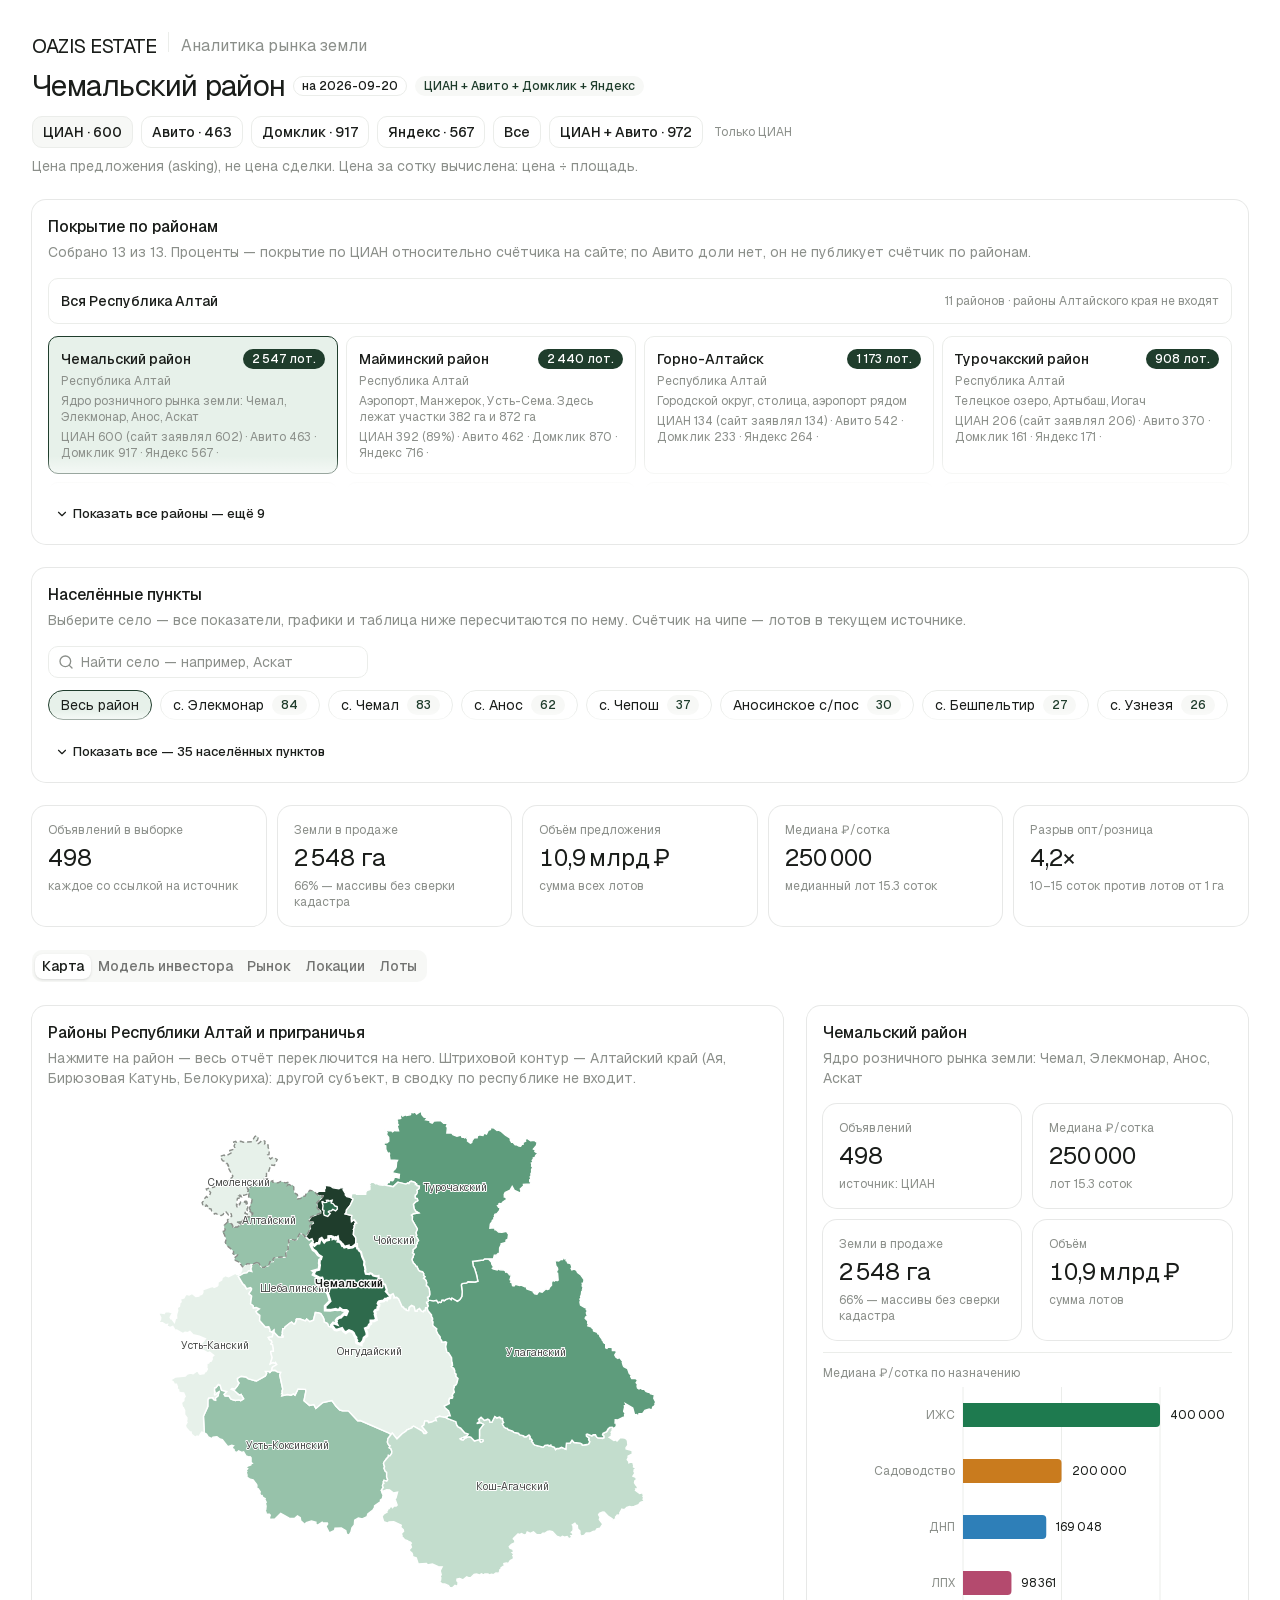
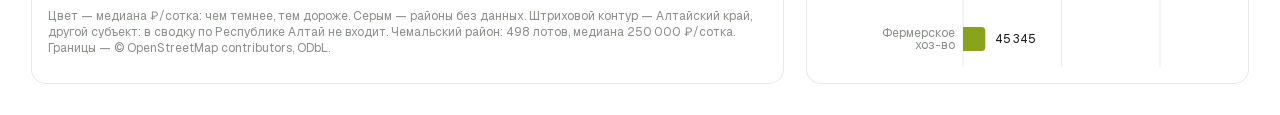
==== commit 8cc221ca: "проверка: всё текущее на сайте" ====
--- a/index.html
+++ b/index.html
@@ -1 +1 @@
-<!DOCTYPE html><html lang="en" class="antialiased geist_mono_b4d4e0d7-module__vc6T-a__variable font-sans geist_da832ead-module__aN_Ytq__variable"><head><meta charSet="utf-8"/><meta name="viewport" content="width=device-width, initial-scale=1"/><link rel="preload" href="./_next/static/media/797e433ab948586e-s.p.0r6juujl39pe6.woff2" as="font" crossorigin="" type="font/woff2"/><link rel="preload" href="./_next/static/media/caa3a2e1cccd8315-s.p.0wgildi0cnwt9.woff2" as="font" crossorigin="" type="font/woff2"/><link rel="stylesheet" href="./_next/static/chunks/09_ag0p-84_pu.css" data-precedence="next"/><link rel="preload" as="script" fetchPriority="low" href="./_next/static/chunks/1inwntv0b4r-7.js"/><script src="./_next/static/chunks/3lc5zi0890jqi.js" async=""></script><script src="./_next/static/chunks/1mh6a-0e61pyc.js" async=""></script><script src="./_next/static/chunks/turbopack-32f8xbkxe9dpy.js" async=""></script><script src="./_next/static/chunks/06lam__1yikfn.js" async=""></script><script src="./_next/static/chunks/1anrqsv7i5_pi.js" async=""></script><link rel="icon" href="/favicon.ico?favicon.2vob68tjqpejf.ico" sizes="256x256" type="image/x-icon"/><meta name="next-size-adjust" content=""/><script src="./_next/static/chunks/0cz1d0mv5g_q7.js" noModule=""></script></head><body><div hidden=""><!--$--><!--/$--></div><script>((a,b,c,d,e,f,g,h)=>{let i=document.documentElement,j=["light","dark"];function k(b){var c;(Array.isArray(a)?a:[a]).forEach(a=>{let c="class"===a,d=c&&f?e.map(a=>f[a]||a):e;c?(i.classList.remove(...d),i.classList.add(f&&f[b]?f[b]:b)):i.setAttribute(a,b)}),c=b,h&&j.includes(c)&&(i.style.colorScheme=c)}if(d)k(d);else try{let a=localStorage.getItem(b)||c,d=g&&"system"===a?window.matchMedia("(prefers-color-scheme: dark)").matches?"dark":"light":a;k(d)}catch(a){}})("class","theme","system",null,["light","dark"],null,true,true)</script><div class="mx-auto flex max-w-[1400px] flex-col gap-6 px-4 py-8 md:px-8"><header class="bg-background sticky top-0 z-30 -mx-4 flex flex-col gap-2 px-4 transition-[padding,box-shadow] md:-mx-8 md:px-8 py-0"><div class="flex flex-wrap items-center gap-3"><span class="font-heading text-xl tracking-tight">OAZIS ESTATE</span><div data-orientation="vertical" role="none" data-slot="separator" class="shrink-0 bg-border data-horizontal:h-px data-horizontal:w-full data-vertical:w-px data-vertical:self-stretch h-5"></div><span class="text-muted-foreground">Аналитика рынка земли</span></div><div class="flex flex-wrap items-center gap-2"><h1 class="font-heading tracking-tight transition-[font-size] text-3xl">Чемальский район</h1><span data-slot="badge" data-variant="outline" class="group/badge inline-flex h-5 w-fit shrink-0 items-center justify-center gap-1 overflow-hidden rounded-4xl border px-2 py-0.5 text-xs font-medium whitespace-nowrap transition-all focus-visible:border-ring focus-visible:ring-[3px] focus-visible:ring-ring/50 has-data-[icon=inline-end]:pr-1.5 has-data-[icon=inline-start]:pl-1.5 aria-invalid:border-destructive aria-invalid:ring-destructive/20 dark:aria-invalid:ring-destructive/40 [&amp;&gt;svg]:pointer-events-none [&amp;&gt;svg]:size-3! border-border text-foreground [a]:hover:bg-muted [a]:hover:text-muted-foreground">на <!-- -->2026-09-20</span><span data-slot="badge" data-variant="secondary" class="group/badge inline-flex h-5 w-fit shrink-0 items-center justify-center gap-1 overflow-hidden rounded-4xl border border-transparent px-2 py-0.5 text-xs font-medium whitespace-nowrap transition-all focus-visible:border-ring focus-visible:ring-[3px] focus-visible:ring-ring/50 has-data-[icon=inline-end]:pr-1.5 has-data-[icon=inline-start]:pl-1.5 aria-invalid:border-destructive aria-invalid:ring-destructive/20 dark:aria-invalid:ring-destructive/40 [&amp;&gt;svg]:pointer-events-none [&amp;&gt;svg]:size-3! bg-secondary text-secondary-foreground [a]:hover:bg-secondary/80">ЦИАН + Авито + Домклик + Яндекс</span></div><div class="flex flex-wrap items-center gap-3 pt-1"><div dir="ltr" role="radiogroup" data-slot="toggle-group" data-variant="outline" data-spacing="2" data-orientation="horizontal" style="outline:none;--gap:2" class="group/toggle-group flex w-fit flex-row items-center gap-[--spacing(var(--gap))] rounded-lg data-[size=sm]:rounded-[min(var(--radius-md),10px)] data-vertical:flex-col data-vertical:items-stretch flex-wrap" tabindex="-1"><button type="button" data-state="on" role="radio" aria-checked="true" data-slot="toggle-group-item" data-variant="outline" data-size="default" data-spacing="2" class="shrink-0 group-data-[spacing=0]/toggle-group:rounded-none group-data-[spacing=0]/toggle-group:px-2 focus:z-10 focus-visible:z-10 group-data-[spacing=0]/toggle-group:has-data-[icon=inline-end]:pr-1.5 group-data-[spacing=0]/toggle-group:has-data-[icon=inline-start]:pl-1.5 group-data-horizontal/toggle-group:data-[spacing=0]:first:rounded-l-lg group-data-vertical/toggle-group:data-[spacing=0]:first:rounded-t-lg group-data-horizontal/toggle-group:data-[spacing=0]:last:rounded-r-lg group-data-vertical/toggle-group:data-[spacing=0]:last:rounded-b-lg group-data-horizontal/toggle-group:data-[spacing=0]:data-[variant=outline]:border-l-0 group-data-vertical/toggle-group:data-[spacing=0]:data-[variant=outline]:border-t-0 group-data-horizontal/toggle-group:data-[spacing=0]:data-[variant=outline]:first:border-l group-data-vertical/toggle-group:data-[spacing=0]:data-[variant=outline]:first:border-t group/toggle inline-flex items-center justify-center gap-1 rounded-lg text-sm font-medium whitespace-nowrap transition-all outline-none hover:text-foreground focus-visible:border-ring focus-visible:ring-[3px] focus-visible:ring-ring/50 disabled:pointer-events-none disabled:opacity-50 aria-invalid:border-destructive aria-invalid:ring-destructive/20 aria-pressed:bg-muted data-[state=on]:bg-muted dark:aria-invalid:ring-destructive/40 [&amp;_svg]:pointer-events-none [&amp;_svg]:shrink-0 [&amp;_svg:not([class*=&#x27;size-&#x27;])]:size-4 border border-input bg-transparent hover:bg-muted h-8 min-w-8 px-2.5 has-data-[icon=inline-end]:pr-2 has-data-[icon=inline-start]:pl-2" tabindex="-1" data-radix-collection-item="">ЦИАН · 600</button><button type="button" data-state="off" role="radio" aria-checked="false" data-slot="toggle-group-item" data-variant="outline" data-size="default" data-spacing="2" class="shrink-0 group-data-[spacing=0]/toggle-group:rounded-none group-data-[spacing=0]/toggle-group:px-2 focus:z-10 focus-visible:z-10 group-data-[spacing=0]/toggle-group:has-data-[icon=inline-end]:pr-1.5 group-data-[spacing=0]/toggle-group:has-data-[icon=inline-start]:pl-1.5 group-data-horizontal/toggle-group:data-[spacing=0]:first:rounded-l-lg group-data-vertical/toggle-group:data-[spacing=0]:first:rounded-t-lg group-data-horizontal/toggle-group:data-[spacing=0]:last:rounded-r-lg group-data-vertical/toggle-group:data-[spacing=0]:last:rounded-b-lg group-data-horizontal/toggle-group:data-[spacing=0]:data-[variant=outline]:border-l-0 group-data-vertical/toggle-group:data-[spacing=0]:data-[variant=outline]:border-t-0 group-data-horizontal/toggle-group:data-[spacing=0]:data-[variant=outline]:first:border-l group-data-vertical/toggle-group:data-[spacing=0]:data-[variant=outline]:first:border-t group/toggle inline-flex items-center justify-center gap-1 rounded-lg text-sm font-medium whitespace-nowrap transition-all outline-none hover:text-foreground focus-visible:border-ring focus-visible:ring-[3px] focus-visible:ring-ring/50 disabled:pointer-events-none disabled:opacity-50 aria-invalid:border-destructive aria-invalid:ring-destructive/20 aria-pressed:bg-muted data-[state=on]:bg-muted dark:aria-invalid:ring-destructive/40 [&amp;_svg]:pointer-events-none [&amp;_svg]:shrink-0 [&amp;_svg:not([class*=&#x27;size-&#x27;])]:size-4 border border-input bg-transparent hover:bg-muted h-8 min-w-8 px-2.5 has-data-[icon=inline-end]:pr-2 has-data-[icon=inline-start]:pl-2" tabindex="-1" data-radix-collection-item="">Авито · 463</button><button type="button" data-state="off" role="radio" aria-checked="false" data-slot="toggle-group-item" data-variant="outline" data-size="default" data-spacing="2" class="shrink-0 group-data-[spacing=0]/toggle-group:rounded-none group-data-[spacing=0]/toggle-group:px-2 focus:z-10 focus-visible:z-10 group-data-[spacing=0]/toggle-group:has-data-[icon=inline-end]:pr-1.5 group-data-[spacing=0]/toggle-group:has-data-[icon=inline-start]:pl-1.5 group-data-horizontal/toggle-group:data-[spacing=0]:first:rounded-l-lg group-data-vertical/toggle-group:data-[spacing=0]:first:rounded-t-lg group-data-horizontal/toggle-group:data-[spacing=0]:last:rounded-r-lg group-data-vertical/toggle-group:data-[spacing=0]:last:rounded-b-lg group-data-horizontal/toggle-group:data-[spacing=0]:data-[variant=outline]:border-l-0 group-data-vertical/toggle-group:data-[spacing=0]:data-[variant=outline]:border-t-0 group-data-horizontal/toggle-group:data-[spacing=0]:data-[variant=outline]:first:border-l group-data-vertical/toggle-group:data-[spacing=0]:data-[variant=outline]:first:border-t group/toggle inline-flex items-center justify-center gap-1 rounded-lg text-sm font-medium whitespace-nowrap transition-all outline-none hover:text-foreground focus-visible:border-ring focus-visible:ring-[3px] focus-visible:ring-ring/50 disabled:pointer-events-none disabled:opacity-50 aria-invalid:border-destructive aria-invalid:ring-destructive/20 aria-pressed:bg-muted data-[state=on]:bg-muted dark:aria-invalid:ring-destructive/40 [&amp;_svg]:pointer-events-none [&amp;_svg]:shrink-0 [&amp;_svg:not([class*=&#x27;size-&#x27;])]:size-4 border border-input bg-transparent hover:bg-muted h-8 min-w-8 px-2.5 has-data-[icon=inline-end]:pr-2 has-data-[icon=inline-start]:pl-2" tabindex="-1" data-radix-collection-item="">Домклик · 917</button><button type="button" data-state="off" role="radio" aria-checked="false" data-slot="toggle-group-item" data-variant="outline" data-size="default" data-spacing="2" class="shrink-0 group-data-[spacing=0]/toggle-group:rounded-none group-data-[spacing=0]/toggle-group:px-2 focus:z-10 focus-visible:z-10 group-data-[spacing=0]/toggle-group:has-data-[icon=inline-end]:pr-1.5 group-data-[spacing=0]/toggle-group:has-data-[icon=inline-start]:pl-1.5 group-data-horizontal/toggle-group:data-[spacing=0]:first:rounded-l-lg group-data-vertical/toggle-group:data-[spacing=0]:first:rounded-t-lg group-data-horizontal/toggle-group:data-[spacing=0]:last:rounded-r-lg group-data-vertical/toggle-group:data-[spacing=0]:last:rounded-b-lg group-data-horizontal/toggle-group:data-[spacing=0]:data-[variant=outline]:border-l-0 group-data-vertical/toggle-group:data-[spacing=0]:data-[variant=outline]:border-t-0 group-data-horizontal/toggle-group:data-[spacing=0]:data-[variant=outline]:first:border-l group-data-vertical/toggle-group:data-[spacing=0]:data-[variant=outline]:first:border-t group/toggle inline-flex items-center justify-center gap-1 rounded-lg text-sm font-medium whitespace-nowrap transition-all outline-none hover:text-foreground focus-visible:border-ring focus-visible:ring-[3px] focus-visible:ring-ring/50 disabled:pointer-events-none disabled:opacity-50 aria-invalid:border-destructive aria-invalid:ring-destructive/20 aria-pressed:bg-muted data-[state=on]:bg-muted dark:aria-invalid:ring-destructive/40 [&amp;_svg]:pointer-events-none [&amp;_svg]:shrink-0 [&amp;_svg:not([class*=&#x27;size-&#x27;])]:size-4 border border-input bg-transparent hover:bg-muted h-8 min-w-8 px-2.5 has-data-[icon=inline-end]:pr-2 has-data-[icon=inline-start]:pl-2" tabindex="-1" data-radix-collection-item="">Яндекс · 567</button><button type="button" data-state="off" role="radio" aria-checked="false" data-slot="toggle-group-item" data-variant="outline" data-size="default" data-spacing="2" class="shrink-0 group-data-[spacing=0]/toggle-group:rounded-none group-data-[spacing=0]/toggle-group:px-2 focus:z-10 focus-visible:z-10 group-data-[spacing=0]/toggle-group:has-data-[icon=inline-end]:pr-1.5 group-data-[spacing=0]/toggle-group:has-data-[icon=inline-start]:pl-1.5 group-data-horizontal/toggle-group:data-[spacing=0]:first:rounded-l-lg group-data-vertical/toggle-group:data-[spacing=0]:first:rounded-t-lg group-data-horizontal/toggle-group:data-[spacing=0]:last:rounded-r-lg group-data-vertical/toggle-group:data-[spacing=0]:last:rounded-b-lg group-data-horizontal/toggle-group:data-[spacing=0]:data-[variant=outline]:border-l-0 group-data-vertical/toggle-group:data-[spacing=0]:data-[variant=outline]:border-t-0 group-data-horizontal/toggle-group:data-[spacing=0]:data-[variant=outline]:first:border-l group-data-vertical/toggle-group:data-[spacing=0]:data-[variant=outline]:first:border-t group/toggle inline-flex items-center justify-center gap-1 rounded-lg text-sm font-medium whitespace-nowrap transition-all outline-none hover:text-foreground focus-visible:border-ring focus-visible:ring-[3px] focus-visible:ring-ring/50 disabled:pointer-events-none disabled:opacity-50 aria-invalid:border-destructive aria-invalid:ring-destructive/20 aria-pressed:bg-muted data-[state=on]:bg-muted dark:aria-invalid:ring-destructive/40 [&amp;_svg]:pointer-events-none [&amp;_svg]:shrink-0 [&amp;_svg:not([class*=&#x27;size-&#x27;])]:size-4 border border-input bg-transparent hover:bg-muted h-8 min-w-8 px-2.5 has-data-[icon=inline-end]:pr-2 has-data-[icon=inline-start]:pl-2" tabindex="-1" data-radix-collection-item="">Все</button><button type="button" data-state="off" role="radio" aria-checked="false" data-slot="toggle-group-item" data-variant="outline" data-size="default" data-spacing="2" class="shrink-0 group-data-[spacing=0]/toggle-group:rounded-none group-data-[spacing=0]/toggle-group:px-2 focus:z-10 focus-visible:z-10 group-data-[spacing=0]/toggle-group:has-data-[icon=inline-end]:pr-1.5 group-data-[spacing=0]/toggle-group:has-data-[icon=inline-start]:pl-1.5 group-data-horizontal/toggle-group:data-[spacing=0]:first:rounded-l-lg group-data-vertical/toggle-group:data-[spacing=0]:first:rounded-t-lg group-data-horizontal/toggle-group:data-[spacing=0]:last:rounded-r-lg group-data-vertical/toggle-group:data-[spacing=0]:last:rounded-b-lg group-data-horizontal/toggle-group:data-[spacing=0]:data-[variant=outline]:border-l-0 group-data-vertical/toggle-group:data-[spacing=0]:data-[variant=outline]:border-t-0 group-data-horizontal/toggle-group:data-[spacing=0]:data-[variant=outline]:first:border-l group-data-vertical/toggle-group:data-[spacing=0]:data-[variant=outline]:first:border-t group/toggle inline-flex items-center justify-center gap-1 rounded-lg text-sm font-medium whitespace-nowrap transition-all outline-none hover:text-foreground focus-visible:border-ring focus-visible:ring-[3px] focus-visible:ring-ring/50 disabled:pointer-events-none disabled:opacity-50 aria-invalid:border-destructive aria-invalid:ring-destructive/20 aria-pressed:bg-muted data-[state=on]:bg-muted dark:aria-invalid:ring-destructive/40 [&amp;_svg]:pointer-events-none [&amp;_svg]:shrink-0 [&amp;_svg:not([class*=&#x27;size-&#x27;])]:size-4 border border-input bg-transparent hover:bg-muted h-8 min-w-8 px-2.5 has-data-[icon=inline-end]:pr-2 has-data-[icon=inline-start]:pl-2" tabindex="-1" data-radix-collection-item="">ЦИАН + Авито · 972</button></div><span class="text-muted-foreground text-xs">Только ЦИАН</span></div><p class="text-muted-foreground max-w-3xl text-sm">Цена предложения (asking), не цена сделки. Цена за сотку вычислена: цена ÷ площадь.</p></header><div data-slot="card" data-size="default" class="group/card flex flex-col gap-(--card-spacing) overflow-hidden rounded-xl bg-card py-(--card-spacing) text-sm text-card-foreground ring-1 ring-foreground/10 [--card-spacing:--spacing(4)] has-data-[slot=card-footer]:pb-0 has-[&gt;img:first-child]:pt-0 data-[size=sm]:[--card-spacing:--spacing(3)] data-[size=sm]:has-data-[slot=card-footer]:pb-0 *:[img:first-child]:rounded-t-xl *:[img:last-child]:rounded-b-xl"><div data-slot="card-header" class="group/card-header @container/card-header grid auto-rows-min items-start gap-1 rounded-t-xl px-(--card-spacing) has-data-[slot=card-action]:grid-cols-[1fr_auto] has-data-[slot=card-description]:grid-rows-[auto_auto] [.border-b]:pb-(--card-spacing)"><div data-slot="card-title" class="font-heading text-base leading-snug font-medium group-data-[size=sm]/card:text-sm">Покрытие по районам</div><div data-slot="card-description" class="text-sm text-muted-foreground">Собрано <!-- -->13<!-- --> из <!-- -->13<!-- -->. Проценты — покрытие по ЦИАН относительно счётчика на сайте; по Авито доли нет, он не публикует счётчик по районам.</div></div><div data-slot="card-content" class="px-(--card-spacing) flex flex-col gap-3"><button type="button" class="flex w-full items-center justify-between rounded-lg border p-3 text-left transition-colors hover:bg-accent"><span class="text-sm font-medium">Вся Республика Алтай</span><span class="text-muted-foreground text-xs">11 районов · районы Алтайского края не входят</span></button><div class="flex flex-col gap-3"><div class="relative overflow-hidden" style="max-height:9.5rem"><div class="grid gap-2 sm:grid-cols-2 lg:grid-cols-4"><button type="button" class="flex flex-col items-start gap-1 rounded-lg border p-3 text-left transition-colors hover:bg-accent cursor-pointer border-primary bg-accent"><div class="flex w-full items-start justify-between gap-2"><span class="text-sm font-medium">Чемальский район</span><span data-slot="badge" data-variant="default" class="group/badge inline-flex h-5 w-fit items-center justify-center gap-1 overflow-hidden rounded-4xl border border-transparent px-2 py-0.5 text-xs font-medium whitespace-nowrap transition-all focus-visible:border-ring focus-visible:ring-[3px] focus-visible:ring-ring/50 has-data-[icon=inline-end]:pr-1.5 has-data-[icon=inline-start]:pl-1.5 aria-invalid:border-destructive aria-invalid:ring-destructive/20 dark:aria-invalid:ring-destructive/40 [&amp;&gt;svg]:pointer-events-none [&amp;&gt;svg]:size-3! bg-primary text-primary-foreground [a]:hover:bg-primary/80 shrink-0">2 547 лот.</span></div><span class="text-muted-foreground text-xs">Республика Алтай</span><span class="text-muted-foreground text-xs">Ядро розничного рынка земли: Чемал, Элекмонар, Анос, Аскат</span><span class="text-muted-foreground text-xs"><span>ЦИАН<!-- --> <!-- -->600<!-- --> (сайт заявлял 602)<!-- --> · </span><span>Авито<!-- --> <!-- -->463<!-- --> · </span><span>Домклик<!-- --> <!-- -->917<!-- --> · </span><span>Яндекс<!-- --> <!-- -->567<!-- --> · </span></span></button><button type="button" class="flex flex-col items-start gap-1 rounded-lg border p-3 text-left transition-colors hover:bg-accent cursor-pointer"><div class="flex w-full items-start justify-between gap-2"><span class="text-sm font-medium">Майминский район</span><span data-slot="badge" data-variant="default" class="group/badge inline-flex h-5 w-fit items-center justify-center gap-1 overflow-hidden rounded-4xl border border-transparent px-2 py-0.5 text-xs font-medium whitespace-nowrap transition-all focus-visible:border-ring focus-visible:ring-[3px] focus-visible:ring-ring/50 has-data-[icon=inline-end]:pr-1.5 has-data-[icon=inline-start]:pl-1.5 aria-invalid:border-destructive aria-invalid:ring-destructive/20 dark:aria-invalid:ring-destructive/40 [&amp;&gt;svg]:pointer-events-none [&amp;&gt;svg]:size-3! bg-primary text-primary-foreground [a]:hover:bg-primary/80 shrink-0">2 440 лот.</span></div><span class="text-muted-foreground text-xs">Республика Алтай</span><span class="text-muted-foreground text-xs">Аэропорт, Манжерок, Усть-Сема. Здесь лежат участки 382 га и 872 га</span><span class="text-muted-foreground text-xs"><span>ЦИАН<!-- --> <!-- -->392<!-- --> (89%)<!-- --> · </span><span>Авито<!-- --> <!-- -->462<!-- --> · </span><span>Домклик<!-- --> <!-- -->870<!-- --> · </span><span>Яндекс<!-- --> <!-- -->716<!-- --> · </span></span></button><button type="button" class="flex flex-col items-start gap-1 rounded-lg border p-3 text-left transition-colors hover:bg-accent cursor-pointer"><div class="flex w-full items-start justify-between gap-2"><span class="text-sm font-medium">Горно-Алтайск</span><span data-slot="badge" data-variant="default" class="group/badge inline-flex h-5 w-fit items-center justify-center gap-1 overflow-hidden rounded-4xl border border-transparent px-2 py-0.5 text-xs font-medium whitespace-nowrap transition-all focus-visible:border-ring focus-visible:ring-[3px] focus-visible:ring-ring/50 has-data-[icon=inline-end]:pr-1.5 has-data-[icon=inline-start]:pl-1.5 aria-invalid:border-destructive aria-invalid:ring-destructive/20 dark:aria-invalid:ring-destructive/40 [&amp;&gt;svg]:pointer-events-none [&amp;&gt;svg]:size-3! bg-primary text-primary-foreground [a]:hover:bg-primary/80 shrink-0">1 173 лот.</span></div><span class="text-muted-foreground text-xs">Республика Алтай</span><span class="text-muted-foreground text-xs">Городской округ, столица, аэропорт рядом</span><span class="text-muted-foreground text-xs"><span>ЦИАН<!-- --> <!-- -->134<!-- --> (сайт заявлял 134)<!-- --> · </span><span>Авито<!-- --> <!-- -->542<!-- --> · </span><span>Домклик<!-- --> <!-- -->233<!-- --> · </span><span>Яндекс<!-- --> <!-- -->264<!-- --> · </span></span></button><button type="button" class="flex flex-col items-start gap-1 rounded-lg border p-3 text-left transition-colors hover:bg-accent cursor-pointer"><div class="flex w-full items-start justify-between gap-2"><span class="text-sm font-medium">Турочакский район</span><span data-slot="badge" data-variant="default" class="group/badge inline-flex h-5 w-fit items-center justify-center gap-1 overflow-hidden rounded-4xl border border-transparent px-2 py-0.5 text-xs font-medium whitespace-nowrap transition-all focus-visible:border-ring focus-visible:ring-[3px] focus-visible:ring-ring/50 has-data-[icon=inline-end]:pr-1.5 has-data-[icon=inline-start]:pl-1.5 aria-invalid:border-destructive aria-invalid:ring-destructive/20 dark:aria-invalid:ring-destructive/40 [&amp;&gt;svg]:pointer-events-none [&amp;&gt;svg]:size-3! bg-primary text-primary-foreground [a]:hover:bg-primary/80 shrink-0">908 лот.</span></div><span class="text-muted-foreground text-xs">Республика Алтай</span><span class="text-muted-foreground text-xs">Телецкое озеро, Артыбаш, Иогач</span><span class="text-muted-foreground text-xs"><span>ЦИАН<!-- --> <!-- -->206<!-- --> (сайт заявлял 206)<!-- --> · </span><span>Авито<!-- --> <!-- -->370<!-- --> · </span><span>Домклик<!-- --> <!-- -->161<!-- --> · </span><span>Яндекс<!-- --> <!-- -->171<!-- --> · </span></span></button><button type="button" class="flex flex-col items-start gap-1 rounded-lg border p-3 text-left transition-colors hover:bg-accent cursor-pointer"><div class="flex w-full items-start justify-between gap-2"><span class="text-sm font-medium">Усть-Коксинский район</span><span data-slot="badge" data-variant="default" class="group/badge inline-flex h-5 w-fit items-center justify-center gap-1 overflow-hidden rounded-4xl border border-transparent px-2 py-0.5 text-xs font-medium whitespace-nowrap transition-all focus-visible:border-ring focus-visible:ring-[3px] focus-visible:ring-ring/50 has-data-[icon=inline-end]:pr-1.5 has-data-[icon=inline-start]:pl-1.5 aria-invalid:border-destructive aria-invalid:ring-destructive/20 dark:aria-invalid:ring-destructive/40 [&amp;&gt;svg]:pointer-events-none [&amp;&gt;svg]:size-3! bg-primary text-primary-foreground [a]:hover:bg-primary/80 shrink-0">791 лот.</span></div><span class="text-muted-foreground text-xs">Республика Алтай</span><span class="text-muted-foreground text-xs">Уймонская долина, Мульта, Тюнгур — Белуха</span><span class="text-muted-foreground text-xs"><span>ЦИАН<!-- --> <!-- -->141<!-- --> (99%)<!-- --> · </span><span>Авито<!-- --> <!-- -->319<!-- --> · </span><span>Домклик<!-- --> <!-- -->186<!-- --> · </span><span>Яндекс<!-- --> <!-- -->145<!-- --> · </span></span></button><button type="button" class="flex flex-col items-start gap-1 rounded-lg border p-3 text-left transition-colors hover:bg-accent cursor-pointer"><div class="flex w-full items-start justify-between gap-2"><span class="text-sm font-medium">Онгудайский район</span><span data-slot="badge" data-variant="default" class="group/badge inline-flex h-5 w-fit items-center justify-center gap-1 overflow-hidden rounded-4xl border border-transparent px-2 py-0.5 text-xs font-medium whitespace-nowrap transition-all focus-visible:border-ring focus-visible:ring-[3px] focus-visible:ring-ring/50 has-data-[icon=inline-end]:pr-1.5 has-data-[icon=inline-start]:pl-1.5 aria-invalid:border-destructive aria-invalid:ring-destructive/20 dark:aria-invalid:ring-destructive/40 [&amp;&gt;svg]:pointer-events-none [&amp;&gt;svg]:size-3! bg-primary text-primary-foreground [a]:hover:bg-primary/80 shrink-0">741 лот.</span></div><span class="text-muted-foreground text-xs">Республика Алтай</span><span class="text-muted-foreground text-xs">Центр республики, Чуйский тракт, перевалы</span><span class="text-muted-foreground text-xs"><span>ЦИАН<!-- --> <!-- -->74<!-- --> (сайт заявлял 74)<!-- --> · </span><span>Авито<!-- --> <!-- -->277<!-- --> · </span><span>Домклик<!-- --> <!-- -->230<!-- --> · </span><span>Яндекс<!-- --> <!-- -->160<!-- --> · </span></span></button><button type="button" class="flex flex-col items-start gap-1 rounded-lg border p-3 text-left transition-colors hover:bg-accent cursor-pointer"><div class="flex w-full items-start justify-between gap-2"><span class="text-sm font-medium">Кош-Агачский район</span><span data-slot="badge" data-variant="default" class="group/badge inline-flex h-5 w-fit items-center justify-center gap-1 overflow-hidden rounded-4xl border border-transparent px-2 py-0.5 text-xs font-medium whitespace-nowrap transition-all focus-visible:border-ring focus-visible:ring-[3px] focus-visible:ring-ring/50 has-data-[icon=inline-end]:pr-1.5 has-data-[icon=inline-start]:pl-1.5 aria-invalid:border-destructive aria-invalid:ring-destructive/20 dark:aria-invalid:ring-destructive/40 [&amp;&gt;svg]:pointer-events-none [&amp;&gt;svg]:size-3! bg-primary text-primary-foreground [a]:hover:bg-primary/80 shrink-0">499 лот.</span></div><span class="text-muted-foreground text-xs">Республика Алтай</span><span class="text-muted-foreground text-xs">Юго-восток, Чуйская степь, граница с Монголией</span><span class="text-muted-foreground text-xs"><span>ЦИАН<!-- --> <!-- -->47<!-- --> (сайт заявлял 47)<!-- --> · </span><span>Авито<!-- --> <!-- -->136<!-- --> · </span><span>Домклик<!-- --> <!-- -->190<!-- --> · </span><span>Яндекс<!-- --> <!-- -->126<!-- --> · </span></span></button><button type="button" class="flex flex-col items-start gap-1 rounded-lg border p-3 text-left transition-colors hover:bg-accent cursor-pointer"><div class="flex w-full items-start justify-between gap-2"><span class="text-sm font-medium">Шебалинский район</span><span data-slot="badge" data-variant="default" class="group/badge inline-flex h-5 w-fit items-center justify-center gap-1 overflow-hidden rounded-4xl border border-transparent px-2 py-0.5 text-xs font-medium whitespace-nowrap transition-all focus-visible:border-ring focus-visible:ring-[3px] focus-visible:ring-ring/50 has-data-[icon=inline-end]:pr-1.5 has-data-[icon=inline-start]:pl-1.5 aria-invalid:border-destructive aria-invalid:ring-destructive/20 dark:aria-invalid:ring-destructive/40 [&amp;&gt;svg]:pointer-events-none [&amp;&gt;svg]:size-3! bg-primary text-primary-foreground [a]:hover:bg-primary/80 shrink-0">483 лот.</span></div><span class="text-muted-foreground text-xs">Республика Алтай</span><span class="text-muted-foreground text-xs">Чуйский тракт южнее Усть-Семы, Камлак, Черга</span><span class="text-muted-foreground text-xs"><span>ЦИАН<!-- --> <!-- -->74<!-- --> (сайт заявлял 74)<!-- --> · </span><span>Авито<!-- --> <!-- -->93<!-- --> · </span><span>Домклик<!-- --> <!-- -->182<!-- --> · </span><span>Яндекс<!-- --> <!-- -->134<!-- --> · </span></span></button><button type="button" class="flex flex-col items-start gap-1 rounded-lg border p-3 text-left transition-colors hover:bg-accent cursor-pointer"><div class="flex w-full items-start justify-between gap-2"><span class="text-sm font-medium">Улаганский район</span><span data-slot="badge" data-variant="default" class="group/badge inline-flex h-5 w-fit items-center justify-center gap-1 overflow-hidden rounded-4xl border border-transparent px-2 py-0.5 text-xs font-medium whitespace-nowrap transition-all focus-visible:border-ring focus-visible:ring-[3px] focus-visible:ring-ring/50 has-data-[icon=inline-end]:pr-1.5 has-data-[icon=inline-start]:pl-1.5 aria-invalid:border-destructive aria-invalid:ring-destructive/20 dark:aria-invalid:ring-destructive/40 [&amp;&gt;svg]:pointer-events-none [&amp;&gt;svg]:size-3! bg-primary text-primary-foreground [a]:hover:bg-primary/80 shrink-0">263 лот.</span></div><span class="text-muted-foreground text-xs">Республика Алтай</span><span class="text-muted-foreground text-xs">Восток, Улаган, Акташ, Пазырыкские курганы</span><span class="text-muted-foreground text-xs"><span>ЦИАН<!-- --> <!-- -->44<!-- --> (сайт заявлял 44)<!-- --> · </span><span>Авито<!-- --> <!-- -->95<!-- --> · </span><span>Домклик<!-- --> <!-- -->59<!-- --> · </span><span>Яндекс<!-- --> <!-- -->65<!-- --> · </span></span></button><button type="button" class="flex flex-col items-start gap-1 rounded-lg border p-3 text-left transition-colors hover:bg-accent cursor-pointer"><div class="flex w-full items-start justify-between gap-2"><span class="text-sm font-medium">Алтайский район</span><span data-slot="badge" data-variant="default" class="group/badge inline-flex h-5 w-fit items-center justify-center gap-1 overflow-hidden rounded-4xl border border-transparent px-2 py-0.5 text-xs font-medium whitespace-nowrap transition-all focus-visible:border-ring focus-visible:ring-[3px] focus-visible:ring-ring/50 has-data-[icon=inline-end]:pr-1.5 has-data-[icon=inline-start]:pl-1.5 aria-invalid:border-destructive aria-invalid:ring-destructive/20 dark:aria-invalid:ring-destructive/40 [&amp;&gt;svg]:pointer-events-none [&amp;&gt;svg]:size-3! bg-primary text-primary-foreground [a]:hover:bg-primary/80 shrink-0">235 лот.</span></div><span class="text-muted-foreground text-xs">Алтайский край</span><span class="text-muted-foreground text-xs">Ая, Бирюзовая Катунь</span><span class="text-muted-foreground text-xs"><span>ЦИАН<!-- --> <!-- -->198<!-- --> (97%)<!-- --> · </span><span>Авито<!-- --> <!-- -->35<!-- --> · </span><span>Домклик<!-- --> <!-- -->1<!-- --> · </span><span>Яндекс<!-- --> <!-- -->1<!-- --> · </span></span></button><button type="button" class="flex flex-col items-start gap-1 rounded-lg border p-3 text-left transition-colors hover:bg-accent cursor-pointer"><div class="flex w-full items-start justify-between gap-2"><span class="text-sm font-medium">Чойский район</span><span data-slot="badge" data-variant="default" class="group/badge inline-flex h-5 w-fit items-center justify-center gap-1 overflow-hidden rounded-4xl border border-transparent px-2 py-0.5 text-xs font-medium whitespace-nowrap transition-all focus-visible:border-ring focus-visible:ring-[3px] focus-visible:ring-ring/50 has-data-[icon=inline-end]:pr-1.5 has-data-[icon=inline-start]:pl-1.5 aria-invalid:border-destructive aria-invalid:ring-destructive/20 dark:aria-invalid:ring-destructive/40 [&amp;&gt;svg]:pointer-events-none [&amp;&gt;svg]:size-3! bg-primary text-primary-foreground [a]:hover:bg-primary/80 shrink-0">220 лот.</span></div><span class="text-muted-foreground text-xs">Республика Алтай</span><span class="text-muted-foreground text-xs">Север, между Майминским и Турочакским</span><span class="text-muted-foreground text-xs"><span>ЦИАН<!-- --> <!-- -->33<!-- --> (сайт заявлял 33)<!-- --> · </span><span>Авито<!-- --> <!-- -->79<!-- --> · </span><span>Домклик<!-- --> <!-- -->59<!-- --> · </span><span>Яндекс<!-- --> <!-- -->49<!-- --> · </span></span></button><button type="button" class="flex flex-col items-start gap-1 rounded-lg border p-3 text-left transition-colors hover:bg-accent cursor-pointer"><div class="flex w-full items-start justify-between gap-2"><span class="text-sm font-medium">Усть-Канский район</span><span data-slot="badge" data-variant="default" class="group/badge inline-flex h-5 w-fit items-center justify-center gap-1 overflow-hidden rounded-4xl border border-transparent px-2 py-0.5 text-xs font-medium whitespace-nowrap transition-all focus-visible:border-ring focus-visible:ring-[3px] focus-visible:ring-ring/50 has-data-[icon=inline-end]:pr-1.5 has-data-[icon=inline-start]:pl-1.5 aria-invalid:border-destructive aria-invalid:ring-destructive/20 dark:aria-invalid:ring-destructive/40 [&amp;&gt;svg]:pointer-events-none [&amp;&gt;svg]:size-3! bg-primary text-primary-foreground [a]:hover:bg-primary/80 shrink-0">176 лот.</span></div><span class="text-muted-foreground text-xs">Республика Алтай</span><span class="text-muted-foreground text-xs">Запад, Канская степь</span><span class="text-muted-foreground text-xs"><span>ЦИАН<!-- --> <!-- -->20<!-- --> (сайт заявлял 20)<!-- --> · </span><span>Авито<!-- --> <!-- -->73<!-- --> · </span><span>Домклик<!-- --> <!-- -->52<!-- --> · </span><span>Яндекс<!-- --> <!-- -->31<!-- --> · </span></span></button><button type="button" class="flex flex-col items-start gap-1 rounded-lg border p-3 text-left transition-colors hover:bg-accent cursor-pointer"><div class="flex w-full items-start justify-between gap-2"><span class="text-sm font-medium">Смоленский район</span><span data-slot="badge" data-variant="default" class="group/badge inline-flex h-5 w-fit items-center justify-center gap-1 overflow-hidden rounded-4xl border border-transparent px-2 py-0.5 text-xs font-medium whitespace-nowrap transition-all focus-visible:border-ring focus-visible:ring-[3px] focus-visible:ring-ring/50 has-data-[icon=inline-end]:pr-1.5 has-data-[icon=inline-start]:pl-1.5 aria-invalid:border-destructive aria-invalid:ring-destructive/20 dark:aria-invalid:ring-destructive/40 [&amp;&gt;svg]:pointer-events-none [&amp;&gt;svg]:size-3! bg-primary text-primary-foreground [a]:hover:bg-primary/80 shrink-0">71 лот.</span></div><span class="text-muted-foreground text-xs">Алтайский край</span><span class="text-muted-foreground text-xs">Белокуриха и Белокуриха Горная</span><span class="text-muted-foreground text-xs"><span>ЦИАН<!-- --> <!-- -->64<!-- --> (98%)<!-- --> · </span><span>Авито<!-- --> <!-- -->7<!-- --> · </span></span></button></div><div class="from-card pointer-events-none absolute inset-x-0 bottom-0 h-8 bg-gradient-to-t to-transparent"></div></div><button data-slot="button" data-variant="ghost" data-size="sm" class="group/button inline-flex shrink-0 items-center justify-center border border-transparent bg-clip-padding font-medium whitespace-nowrap transition-all outline-none select-none focus-visible:border-ring focus-visible:ring-3 focus-visible:ring-ring/50 active:not-aria-[haspopup]:translate-y-px disabled:pointer-events-none disabled:opacity-50 aria-invalid:border-destructive aria-invalid:ring-3 aria-invalid:ring-destructive/20 dark:aria-invalid:border-destructive/50 dark:aria-invalid:ring-destructive/40 [&amp;_svg]:pointer-events-none [&amp;_svg]:shrink-0 hover:bg-muted hover:text-foreground aria-expanded:bg-muted aria-expanded:text-foreground dark:hover:bg-muted/50 h-7 gap-1 rounded-[min(var(--radius-md),12px)] px-2.5 text-[0.8rem] in-data-[slot=button-group]:rounded-lg has-data-[icon=inline-end]:pr-1.5 has-data-[icon=inline-start]:pl-1.5 [&amp;_svg:not([class*=&#x27;size-&#x27;])]:size-3.5 w-fit"><svg xmlns="http://www.w3.org/2000/svg" width="24" height="24" viewBox="0 0 24 24" fill="none" stroke="currentColor" stroke-width="2" stroke-linecap="round" stroke-linejoin="round" class="lucide lucide-chevron-down transition-transform" aria-hidden="true" data-icon="inline-start"><path d="m6 9 6 6 6-6"></path></svg>Показать все районы — ещё 9</button></div></div></div><div data-slot="card" data-size="default" class="group/card flex flex-col gap-(--card-spacing) overflow-hidden rounded-xl bg-card py-(--card-spacing) text-sm text-card-foreground ring-1 ring-foreground/10 [--card-spacing:--spacing(4)] has-data-[slot=card-footer]:pb-0 has-[&gt;img:first-child]:pt-0 data-[size=sm]:[--card-spacing:--spacing(3)] data-[size=sm]:has-data-[slot=card-footer]:pb-0 *:[img:first-child]:rounded-t-xl *:[img:last-child]:rounded-b-xl"><div data-slot="card-header" class="group/card-header @container/card-header grid auto-rows-min items-start gap-1 rounded-t-xl px-(--card-spacing) has-data-[slot=card-action]:grid-cols-[1fr_auto] has-data-[slot=card-description]:grid-rows-[auto_auto] [.border-b]:pb-(--card-spacing)"><div data-slot="card-title" class="font-heading text-base leading-snug font-medium group-data-[size=sm]/card:text-sm">Населённые пункты</div><div data-slot="card-description" class="text-sm text-muted-foreground">Выберите село — все показатели, графики и таблица ниже пересчитаются по нему. Счётчик на чипе — лотов в текущем источнике.</div></div><div data-slot="card-content" class="px-(--card-spacing)"><div class="flex flex-col gap-3"><div class="relative max-w-xs"><svg xmlns="http://www.w3.org/2000/svg" width="24" height="24" viewBox="0 0 24 24" fill="none" stroke="currentColor" stroke-width="2" stroke-linecap="round" stroke-linejoin="round" class="lucide lucide-search text-muted-foreground absolute top-1/2 left-2.5 size-4 -translate-y-1/2" aria-hidden="true"><path d="m21 21-4.34-4.34"></path><circle cx="11" cy="11" r="8"></circle></svg><input data-slot="input" class="h-8 w-full min-w-0 rounded-lg border border-input bg-transparent px-2.5 py-1 text-base transition-colors outline-none file:inline-flex file:h-6 file:border-0 file:bg-transparent file:text-sm file:font-medium file:text-foreground placeholder:text-muted-foreground focus-visible:border-ring focus-visible:ring-3 focus-visible:ring-ring/50 disabled:pointer-events-none disabled:cursor-not-allowed disabled:bg-input/50 disabled:opacity-50 aria-invalid:border-destructive aria-invalid:ring-3 aria-invalid:ring-destructive/20 md:text-sm dark:bg-input/30 dark:disabled:bg-input/80 dark:aria-invalid:border-destructive/50 dark:aria-invalid:ring-destructive/40 pl-8" placeholder="Найти село — например, Аскат" value=""/></div><div class="relative overflow-hidden" style="max-height:2.25rem"><div class="flex flex-wrap gap-2"><button type="button" class="rounded-full border px-3 py-1 text-sm transition-colors border-primary bg-accent">Весь район</button><button type="button" class="flex items-center gap-2 rounded-full border px-3 py-1 text-sm transition-colors hover:bg-accent">с. Элекмонар<span data-slot="badge" data-variant="secondary" class="group/badge inline-flex h-5 w-fit shrink-0 items-center justify-center gap-1 overflow-hidden rounded-4xl border border-transparent px-2 py-0.5 text-xs font-medium whitespace-nowrap transition-all focus-visible:border-ring focus-visible:ring-[3px] focus-visible:ring-ring/50 has-data-[icon=inline-end]:pr-1.5 has-data-[icon=inline-start]:pl-1.5 aria-invalid:border-destructive aria-invalid:ring-destructive/20 dark:aria-invalid:ring-destructive/40 [&amp;&gt;svg]:pointer-events-none [&amp;&gt;svg]:size-3! bg-secondary text-secondary-foreground [a]:hover:bg-secondary/80">84</span></button><button type="button" class="flex items-center gap-2 rounded-full border px-3 py-1 text-sm transition-colors hover:bg-accent">с. Чемал<span data-slot="badge" data-variant="secondary" class="group/badge inline-flex h-5 w-fit shrink-0 items-center justify-center gap-1 overflow-hidden rounded-4xl border border-transparent px-2 py-0.5 text-xs font-medium whitespace-nowrap transition-all focus-visible:border-ring focus-visible:ring-[3px] focus-visible:ring-ring/50 has-data-[icon=inline-end]:pr-1.5 has-data-[icon=inline-start]:pl-1.5 aria-invalid:border-destructive aria-invalid:ring-destructive/20 dark:aria-invalid:ring-destructive/40 [&amp;&gt;svg]:pointer-events-none [&amp;&gt;svg]:size-3! bg-secondary text-secondary-foreground [a]:hover:bg-secondary/80">83</span></button><button type="button" class="flex items-center gap-2 rounded-full border px-3 py-1 text-sm transition-colors hover:bg-accent">с. Анос<span data-slot="badge" data-variant="secondary" class="group/badge inline-flex h-5 w-fit shrink-0 items-center justify-center gap-1 overflow-hidden rounded-4xl border border-transparent px-2 py-0.5 text-xs font-medium whitespace-nowrap transition-all focus-visible:border-ring focus-visible:ring-[3px] focus-visible:ring-ring/50 has-data-[icon=inline-end]:pr-1.5 has-data-[icon=inline-start]:pl-1.5 aria-invalid:border-destructive aria-invalid:ring-destructive/20 dark:aria-invalid:ring-destructive/40 [&amp;&gt;svg]:pointer-events-none [&amp;&gt;svg]:size-3! bg-secondary text-secondary-foreground [a]:hover:bg-secondary/80">62</span></button><button type="button" class="flex items-center gap-2 rounded-full border px-3 py-1 text-sm transition-colors hover:bg-accent">с. Чепош<span data-slot="badge" data-variant="secondary" class="group/badge inline-flex h-5 w-fit shrink-0 items-center justify-center gap-1 overflow-hidden rounded-4xl border border-transparent px-2 py-0.5 text-xs font-medium whitespace-nowrap transition-all focus-visible:border-ring focus-visible:ring-[3px] focus-visible:ring-ring/50 has-data-[icon=inline-end]:pr-1.5 has-data-[icon=inline-start]:pl-1.5 aria-invalid:border-destructive aria-invalid:ring-destructive/20 dark:aria-invalid:ring-destructive/40 [&amp;&gt;svg]:pointer-events-none [&amp;&gt;svg]:size-3! bg-secondary text-secondary-foreground [a]:hover:bg-secondary/80">37</span></button><button type="button" class="flex items-center gap-2 rounded-full border px-3 py-1 text-sm transition-colors hover:bg-accent">Аносинское с/пос<span data-slot="badge" data-variant="secondary" class="group/badge inline-flex h-5 w-fit shrink-0 items-center justify-center gap-1 overflow-hidden rounded-4xl border border-transparent px-2 py-0.5 text-xs font-medium whitespace-nowrap transition-all focus-visible:border-ring focus-visible:ring-[3px] focus-visible:ring-ring/50 has-data-[icon=inline-end]:pr-1.5 has-data-[icon=inline-start]:pl-1.5 aria-invalid:border-destructive aria-invalid:ring-destructive/20 dark:aria-invalid:ring-destructive/40 [&amp;&gt;svg]:pointer-events-none [&amp;&gt;svg]:size-3! bg-secondary text-secondary-foreground [a]:hover:bg-secondary/80">30</span></button><button type="button" class="flex items-center gap-2 rounded-full border px-3 py-1 text-sm transition-colors hover:bg-accent">с. Бешпельтир<span data-slot="badge" data-variant="secondary" class="group/badge inline-flex h-5 w-fit shrink-0 items-center justify-center gap-1 overflow-hidden rounded-4xl border border-transparent px-2 py-0.5 text-xs font-medium whitespace-nowrap transition-all focus-visible:border-ring focus-visible:ring-[3px] focus-visible:ring-ring/50 has-data-[icon=inline-end]:pr-1.5 has-data-[icon=inline-start]:pl-1.5 aria-invalid:border-destructive aria-invalid:ring-destructive/20 dark:aria-invalid:ring-destructive/40 [&amp;&gt;svg]:pointer-events-none [&amp;&gt;svg]:size-3! bg-secondary text-secondary-foreground [a]:hover:bg-secondary/80">27</span></button><button type="button" class="flex items-center gap-2 rounded-full border px-3 py-1 text-sm transition-colors hover:bg-accent">с. Узнезя<span data-slot="badge" data-variant="secondary" class="group/badge inline-flex h-5 w-fit shrink-0 items-center justify-center gap-1 overflow-hidden rounded-4xl border border-transparent px-2 py-0.5 text-xs font-medium whitespace-nowrap transition-all focus-visible:border-ring focus-visible:ring-[3px] focus-visible:ring-ring/50 has-data-[icon=inline-end]:pr-1.5 has-data-[icon=inline-start]:pl-1.5 aria-invalid:border-destructive aria-invalid:ring-destructive/20 dark:aria-invalid:ring-destructive/40 [&amp;&gt;svg]:pointer-events-none [&amp;&gt;svg]:size-3! bg-secondary text-secondary-foreground [a]:hover:bg-secondary/80">26</span></button><button type="button" class="flex items-center gap-2 rounded-full border px-3 py-1 text-sm transition-colors hover:bg-accent">кп Седьмое Небо<span data-slot="badge" data-variant="secondary" class="group/badge inline-flex h-5 w-fit shrink-0 items-center justify-center gap-1 overflow-hidden rounded-4xl border border-transparent px-2 py-0.5 text-xs font-medium whitespace-nowrap transition-all focus-visible:border-ring focus-visible:ring-[3px] focus-visible:ring-ring/50 has-data-[icon=inline-end]:pr-1.5 has-data-[icon=inline-start]:pl-1.5 aria-invalid:border-destructive aria-invalid:ring-destructive/20 dark:aria-invalid:ring-destructive/40 [&amp;&gt;svg]:pointer-events-none [&amp;&gt;svg]:size-3! bg-secondary text-secondary-foreground [a]:hover:bg-secondary/80">26</span></button><button type="button" class="flex items-center gap-2 rounded-full border px-3 py-1 text-sm transition-colors hover:bg-accent">с. Турбаза Катунь<span data-slot="badge" data-variant="secondary" class="group/badge inline-flex h-5 w-fit shrink-0 items-center justify-center gap-1 overflow-hidden rounded-4xl border border-transparent px-2 py-0.5 text-xs font-medium whitespace-nowrap transition-all focus-visible:border-ring focus-visible:ring-[3px] focus-visible:ring-ring/50 has-data-[icon=inline-end]:pr-1.5 has-data-[icon=inline-start]:pl-1.5 aria-invalid:border-destructive aria-invalid:ring-destructive/20 dark:aria-invalid:ring-destructive/40 [&amp;&gt;svg]:pointer-events-none [&amp;&gt;svg]:size-3! bg-secondary text-secondary-foreground [a]:hover:bg-secondary/80">24</span></button><button type="button" class="flex items-center gap-2 rounded-full border px-3 py-1 text-sm transition-colors hover:bg-accent">Чемальское с/пос<span data-slot="badge" data-variant="secondary" class="group/badge inline-flex h-5 w-fit shrink-0 items-center justify-center gap-1 overflow-hidden rounded-4xl border border-transparent px-2 py-0.5 text-xs font-medium whitespace-nowrap transition-all focus-visible:border-ring focus-visible:ring-[3px] focus-visible:ring-ring/50 has-data-[icon=inline-end]:pr-1.5 has-data-[icon=inline-start]:pl-1.5 aria-invalid:border-destructive aria-invalid:ring-destructive/20 dark:aria-invalid:ring-destructive/40 [&amp;&gt;svg]:pointer-events-none [&amp;&gt;svg]:size-3! bg-secondary text-secondary-foreground [a]:hover:bg-secondary/80">23</span></button><button type="button" class="flex items-center gap-2 rounded-full border px-3 py-1 text-sm transition-colors hover:bg-accent">с. Куюс<span data-slot="badge" data-variant="secondary" class="group/badge inline-flex h-5 w-fit shrink-0 items-center justify-center gap-1 overflow-hidden rounded-4xl border border-transparent px-2 py-0.5 text-xs font-medium whitespace-nowrap transition-all focus-visible:border-ring focus-visible:ring-[3px] focus-visible:ring-ring/50 has-data-[icon=inline-end]:pr-1.5 has-data-[icon=inline-start]:pl-1.5 aria-invalid:border-destructive aria-invalid:ring-destructive/20 dark:aria-invalid:ring-destructive/40 [&amp;&gt;svg]:pointer-events-none [&amp;&gt;svg]:size-3! bg-secondary text-secondary-foreground [a]:hover:bg-secondary/80">22</span></button><button type="button" class="flex items-center gap-2 rounded-full border px-3 py-1 text-sm transition-colors hover:bg-accent">Элекмонарское с/пос<span data-slot="badge" data-variant="secondary" class="group/badge inline-flex h-5 w-fit shrink-0 items-center justify-center gap-1 overflow-hidden rounded-4xl border border-transparent px-2 py-0.5 text-xs font-medium whitespace-nowrap transition-all focus-visible:border-ring focus-visible:ring-[3px] focus-visible:ring-ring/50 has-data-[icon=inline-end]:pr-1.5 has-data-[icon=inline-start]:pl-1.5 aria-invalid:border-destructive aria-invalid:ring-destructive/20 dark:aria-invalid:ring-destructive/40 [&amp;&gt;svg]:pointer-events-none [&amp;&gt;svg]:size-3! bg-secondary text-secondary-foreground [a]:hover:bg-secondary/80">20</span></button><button type="button" class="flex items-center gap-2 rounded-full border px-3 py-1 text-sm transition-colors hover:bg-accent">пос. Верх-Анос<span data-slot="badge" data-variant="secondary" class="group/badge inline-flex h-5 w-fit shrink-0 items-center justify-center gap-1 overflow-hidden rounded-4xl border border-transparent px-2 py-0.5 text-xs font-medium whitespace-nowrap transition-all focus-visible:border-ring focus-visible:ring-[3px] focus-visible:ring-ring/50 has-data-[icon=inline-end]:pr-1.5 has-data-[icon=inline-start]:pl-1.5 aria-invalid:border-destructive aria-invalid:ring-destructive/20 dark:aria-invalid:ring-destructive/40 [&amp;&gt;svg]:pointer-events-none [&amp;&gt;svg]:size-3! bg-secondary text-secondary-foreground [a]:hover:bg-secondary/80">17</span></button><button type="button" class="flex items-center gap-2 rounded-full border px-3 py-1 text-sm transition-colors hover:bg-accent">с. Аюла<span data-slot="badge" data-variant="secondary" class="group/badge inline-flex h-5 w-fit shrink-0 items-center justify-center gap-1 overflow-hidden rounded-4xl border border-transparent px-2 py-0.5 text-xs font-medium whitespace-nowrap transition-all focus-visible:border-ring focus-visible:ring-[3px] focus-visible:ring-ring/50 has-data-[icon=inline-end]:pr-1.5 has-data-[icon=inline-start]:pl-1.5 aria-invalid:border-destructive aria-invalid:ring-destructive/20 dark:aria-invalid:ring-destructive/40 [&amp;&gt;svg]:pointer-events-none [&amp;&gt;svg]:size-3! bg-secondary text-secondary-foreground [a]:hover:bg-secondary/80">14</span></button><button type="button" class="flex items-center gap-2 rounded-full border px-3 py-1 text-sm transition-colors hover:bg-accent">пос. Усть-Сема<span data-slot="badge" data-variant="secondary" class="group/badge inline-flex h-5 w-fit shrink-0 items-center justify-center gap-1 overflow-hidden rounded-4xl border border-transparent px-2 py-0.5 text-xs font-medium whitespace-nowrap transition-all focus-visible:border-ring focus-visible:ring-[3px] focus-visible:ring-ring/50 has-data-[icon=inline-end]:pr-1.5 has-data-[icon=inline-start]:pl-1.5 aria-invalid:border-destructive aria-invalid:ring-destructive/20 dark:aria-invalid:ring-destructive/40 [&amp;&gt;svg]:pointer-events-none [&amp;&gt;svg]:size-3! bg-secondary text-secondary-foreground [a]:hover:bg-secondary/80">12</span></button><button type="button" class="flex items-center gap-2 rounded-full border px-3 py-1 text-sm transition-colors hover:bg-accent">с. Еланда<span data-slot="badge" data-variant="secondary" class="group/badge inline-flex h-5 w-fit shrink-0 items-center justify-center gap-1 overflow-hidden rounded-4xl border border-transparent px-2 py-0.5 text-xs font-medium whitespace-nowrap transition-all focus-visible:border-ring focus-visible:ring-[3px] focus-visible:ring-ring/50 has-data-[icon=inline-end]:pr-1.5 has-data-[icon=inline-start]:pl-1.5 aria-invalid:border-destructive aria-invalid:ring-destructive/20 dark:aria-invalid:ring-destructive/40 [&amp;&gt;svg]:pointer-events-none [&amp;&gt;svg]:size-3! bg-secondary text-secondary-foreground [a]:hover:bg-secondary/80">12</span></button><button type="button" class="flex items-center gap-2 rounded-full border px-3 py-1 text-sm transition-colors hover:bg-accent">Куюсское с/пос<span data-slot="badge" data-variant="secondary" class="group/badge inline-flex h-5 w-fit shrink-0 items-center justify-center gap-1 overflow-hidden rounded-4xl border border-transparent px-2 py-0.5 text-xs font-medium whitespace-nowrap transition-all focus-visible:border-ring focus-visible:ring-[3px] focus-visible:ring-ring/50 has-data-[icon=inline-end]:pr-1.5 has-data-[icon=inline-start]:pl-1.5 aria-invalid:border-destructive aria-invalid:ring-destructive/20 dark:aria-invalid:ring-destructive/40 [&amp;&gt;svg]:pointer-events-none [&amp;&gt;svg]:size-3! bg-secondary text-secondary-foreground [a]:hover:bg-secondary/80">9</span></button><button type="button" class="flex items-center gap-2 rounded-full border px-3 py-1 text-sm transition-colors hover:bg-accent">ДПК Рублёвка<span data-slot="badge" data-variant="secondary" class="group/badge inline-flex h-5 w-fit shrink-0 items-center justify-center gap-1 overflow-hidden rounded-4xl border border-transparent px-2 py-0.5 text-xs font-medium whitespace-nowrap transition-all focus-visible:border-ring focus-visible:ring-[3px] focus-visible:ring-ring/50 has-data-[icon=inline-end]:pr-1.5 has-data-[icon=inline-start]:pl-1.5 aria-invalid:border-destructive aria-invalid:ring-destructive/20 dark:aria-invalid:ring-destructive/40 [&amp;&gt;svg]:pointer-events-none [&amp;&gt;svg]:size-3! bg-secondary text-secondary-foreground [a]:hover:bg-secondary/80">7</span></button><button type="button" class="flex items-center gap-2 rounded-full border px-3 py-1 text-sm transition-colors hover:bg-accent">с. Уожан<span data-slot="badge" data-variant="secondary" class="group/badge inline-flex h-5 w-fit shrink-0 items-center justify-center gap-1 overflow-hidden rounded-4xl border border-transparent px-2 py-0.5 text-xs font-medium whitespace-nowrap transition-all focus-visible:border-ring focus-visible:ring-[3px] focus-visible:ring-ring/50 has-data-[icon=inline-end]:pr-1.5 has-data-[icon=inline-start]:pl-1.5 aria-invalid:border-destructive aria-invalid:ring-destructive/20 dark:aria-invalid:ring-destructive/40 [&amp;&gt;svg]:pointer-events-none [&amp;&gt;svg]:size-3! bg-secondary text-secondary-foreground [a]:hover:bg-secondary/80">7</span></button><button type="button" class="flex items-center gap-2 rounded-full border px-3 py-1 text-sm transition-colors hover:bg-accent">Чепошское с/пос<span data-slot="badge" data-variant="secondary" class="group/badge inline-flex h-5 w-fit shrink-0 items-center justify-center gap-1 overflow-hidden rounded-4xl border border-transparent px-2 py-0.5 text-xs font-medium whitespace-nowrap transition-all focus-visible:border-ring focus-visible:ring-[3px] focus-visible:ring-ring/50 has-data-[icon=inline-end]:pr-1.5 has-data-[icon=inline-start]:pl-1.5 aria-invalid:border-destructive aria-invalid:ring-destructive/20 dark:aria-invalid:ring-destructive/40 [&amp;&gt;svg]:pointer-events-none [&amp;&gt;svg]:size-3! bg-secondary text-secondary-foreground [a]:hover:bg-secondary/80">7</span></button><button type="button" class="flex items-center gap-2 rounded-full border px-3 py-1 text-sm transition-colors hover:bg-accent">с. Нижний Куюм<span data-slot="badge" data-variant="secondary" class="group/badge inline-flex h-5 w-fit shrink-0 items-center justify-center gap-1 overflow-hidden rounded-4xl border border-transparent px-2 py-0.5 text-xs font-medium whitespace-nowrap transition-all focus-visible:border-ring focus-visible:ring-[3px] focus-visible:ring-ring/50 has-data-[icon=inline-end]:pr-1.5 has-data-[icon=inline-start]:pl-1.5 aria-invalid:border-destructive aria-invalid:ring-destructive/20 dark:aria-invalid:ring-destructive/40 [&amp;&gt;svg]:pointer-events-none [&amp;&gt;svg]:size-3! bg-secondary text-secondary-foreground [a]:hover:bg-secondary/80">6</span></button><button type="button" class="flex items-center gap-2 rounded-full border px-3 py-1 text-sm transition-colors hover:bg-accent">с. Аскат<span data-slot="badge" data-variant="secondary" class="group/badge inline-flex h-5 w-fit shrink-0 items-center justify-center gap-1 overflow-hidden rounded-4xl border border-transparent px-2 py-0.5 text-xs font-medium whitespace-nowrap transition-all focus-visible:border-ring focus-visible:ring-[3px] focus-visible:ring-ring/50 has-data-[icon=inline-end]:pr-1.5 has-data-[icon=inline-start]:pl-1.5 aria-invalid:border-destructive aria-invalid:ring-destructive/20 dark:aria-invalid:ring-destructive/40 [&amp;&gt;svg]:pointer-events-none [&amp;&gt;svg]:size-3! bg-secondary text-secondary-foreground [a]:hover:bg-secondary/80">6</span></button><button type="button" class="flex items-center gap-2 rounded-full border px-3 py-1 text-sm transition-colors hover:bg-accent">Узнезинское с/пос<span data-slot="badge" data-variant="secondary" class="group/badge inline-flex h-5 w-fit shrink-0 items-center justify-center gap-1 overflow-hidden rounded-4xl border border-transparent px-2 py-0.5 text-xs font-medium whitespace-nowrap transition-all focus-visible:border-ring focus-visible:ring-[3px] focus-visible:ring-ring/50 has-data-[icon=inline-end]:pr-1.5 has-data-[icon=inline-start]:pl-1.5 aria-invalid:border-destructive aria-invalid:ring-destructive/20 dark:aria-invalid:ring-destructive/40 [&amp;&gt;svg]:pointer-events-none [&amp;&gt;svg]:size-3! bg-secondary text-secondary-foreground [a]:hover:bg-secondary/80">6</span></button><button type="button" class="flex items-center gap-2 rounded-full border px-3 py-1 text-sm transition-colors hover:bg-accent">с. Эдиган<span data-slot="badge" data-variant="secondary" class="group/badge inline-flex h-5 w-fit shrink-0 items-center justify-center gap-1 overflow-hidden rounded-4xl border border-transparent px-2 py-0.5 text-xs font-medium whitespace-nowrap transition-all focus-visible:border-ring focus-visible:ring-[3px] focus-visible:ring-ring/50 has-data-[icon=inline-end]:pr-1.5 has-data-[icon=inline-start]:pl-1.5 aria-invalid:border-destructive aria-invalid:ring-destructive/20 dark:aria-invalid:ring-destructive/40 [&amp;&gt;svg]:pointer-events-none [&amp;&gt;svg]:size-3! bg-secondary text-secondary-foreground [a]:hover:bg-secondary/80">5</span></button><button type="button" class="flex items-center gap-2 rounded-full border px-3 py-1 text-sm transition-colors hover:bg-accent">пос. Каракол<span data-slot="badge" data-variant="secondary" class="group/badge inline-flex h-5 w-fit shrink-0 items-center justify-center gap-1 overflow-hidden rounded-4xl border border-transparent px-2 py-0.5 text-xs font-medium whitespace-nowrap transition-all focus-visible:border-ring focus-visible:ring-[3px] focus-visible:ring-ring/50 has-data-[icon=inline-end]:pr-1.5 has-data-[icon=inline-start]:pl-1.5 aria-invalid:border-destructive aria-invalid:ring-destructive/20 dark:aria-invalid:ring-destructive/40 [&amp;&gt;svg]:pointer-events-none [&amp;&gt;svg]:size-3! bg-secondary text-secondary-foreground [a]:hover:bg-secondary/80">4</span></button><button type="button" class="flex items-center gap-2 rounded-full border px-3 py-1 text-sm transition-colors hover:bg-accent">Радуга Жизни СНТ<span data-slot="badge" data-variant="secondary" class="group/badge inline-flex h-5 w-fit shrink-0 items-center justify-center gap-1 overflow-hidden rounded-4xl border border-transparent px-2 py-0.5 text-xs font-medium whitespace-nowrap transition-all focus-visible:border-ring focus-visible:ring-[3px] focus-visible:ring-ring/50 has-data-[icon=inline-end]:pr-1.5 has-data-[icon=inline-start]:pl-1.5 aria-invalid:border-destructive aria-invalid:ring-destructive/20 dark:aria-invalid:ring-destructive/40 [&amp;&gt;svg]:pointer-events-none [&amp;&gt;svg]:size-3! bg-secondary text-secondary-foreground [a]:hover:bg-secondary/80">4</span></button><button type="button" class="flex items-center gap-2 rounded-full border px-3 py-1 text-sm transition-colors hover:bg-accent">с. Толгоек<span data-slot="badge" data-variant="secondary" class="group/badge inline-flex h-5 w-fit shrink-0 items-center justify-center gap-1 overflow-hidden rounded-4xl border border-transparent px-2 py-0.5 text-xs font-medium whitespace-nowrap transition-all focus-visible:border-ring focus-visible:ring-[3px] focus-visible:ring-ring/50 has-data-[icon=inline-end]:pr-1.5 has-data-[icon=inline-start]:pl-1.5 aria-invalid:border-destructive aria-invalid:ring-destructive/20 dark:aria-invalid:ring-destructive/40 [&amp;&gt;svg]:pointer-events-none [&amp;&gt;svg]:size-3! bg-secondary text-secondary-foreground [a]:hover:bg-secondary/80">3</span></button><button type="button" class="flex items-center gap-2 rounded-full border px-3 py-1 text-sm transition-colors hover:bg-accent">Ареда урочище<span data-slot="badge" data-variant="secondary" class="group/badge inline-flex h-5 w-fit shrink-0 items-center justify-center gap-1 overflow-hidden rounded-4xl border border-transparent px-2 py-0.5 text-xs font-medium whitespace-nowrap transition-all focus-visible:border-ring focus-visible:ring-[3px] focus-visible:ring-ring/50 has-data-[icon=inline-end]:pr-1.5 has-data-[icon=inline-start]:pl-1.5 aria-invalid:border-destructive aria-invalid:ring-destructive/20 dark:aria-invalid:ring-destructive/40 [&amp;&gt;svg]:pointer-events-none [&amp;&gt;svg]:size-3! bg-secondary text-secondary-foreground [a]:hover:bg-secondary/80">3</span></button><button type="button" class="flex items-center gap-2 rounded-full border px-3 py-1 text-sm transition-colors hover:bg-accent">Урочище Каратурук тер.<span data-slot="badge" data-variant="secondary" class="group/badge inline-flex h-5 w-fit shrink-0 items-center justify-center gap-1 overflow-hidden rounded-4xl border border-transparent px-2 py-0.5 text-xs font-medium whitespace-nowrap transition-all focus-visible:border-ring focus-visible:ring-[3px] focus-visible:ring-ring/50 has-data-[icon=inline-end]:pr-1.5 has-data-[icon=inline-start]:pl-1.5 aria-invalid:border-destructive aria-invalid:ring-destructive/20 dark:aria-invalid:ring-destructive/40 [&amp;&gt;svg]:pointer-events-none [&amp;&gt;svg]:size-3! bg-secondary text-secondary-foreground [a]:hover:bg-secondary/80">3</span></button><button type="button" class="flex items-center gap-2 rounded-full border px-3 py-1 text-sm transition-colors hover:bg-accent">с. Ороктой<span data-slot="badge" data-variant="secondary" class="group/badge inline-flex h-5 w-fit shrink-0 items-center justify-center gap-1 overflow-hidden rounded-4xl border border-transparent px-2 py-0.5 text-xs font-medium whitespace-nowrap transition-all focus-visible:border-ring focus-visible:ring-[3px] focus-visible:ring-ring/50 has-data-[icon=inline-end]:pr-1.5 has-data-[icon=inline-start]:pl-1.5 aria-invalid:border-destructive aria-invalid:ring-destructive/20 dark:aria-invalid:ring-destructive/40 [&amp;&gt;svg]:pointer-events-none [&amp;&gt;svg]:size-3! bg-secondary text-secondary-foreground [a]:hover:bg-secondary/80">2</span></button><button type="button" class="flex items-center gap-2 rounded-full border px-3 py-1 text-sm transition-colors hover:bg-accent">Бешпельтирское с/пос<span data-slot="badge" data-variant="secondary" class="group/badge inline-flex h-5 w-fit shrink-0 items-center justify-center gap-1 overflow-hidden rounded-4xl border border-transparent px-2 py-0.5 text-xs font-medium whitespace-nowrap transition-all focus-visible:border-ring focus-visible:ring-[3px] focus-visible:ring-ring/50 has-data-[icon=inline-end]:pr-1.5 has-data-[icon=inline-start]:pl-1.5 aria-invalid:border-destructive aria-invalid:ring-destructive/20 dark:aria-invalid:ring-destructive/40 [&amp;&gt;svg]:pointer-events-none [&amp;&gt;svg]:size-3! bg-secondary text-secondary-foreground [a]:hover:bg-secondary/80">2</span></button><button type="button" class="flex items-center gap-2 rounded-full border px-3 py-1 text-sm transition-colors hover:bg-accent">Урочище Киндерли ДНП<span data-slot="badge" data-variant="secondary" class="group/badge inline-flex h-5 w-fit shrink-0 items-center justify-center gap-1 overflow-hidden rounded-4xl border border-transparent px-2 py-0.5 text-xs font-medium whitespace-nowrap transition-all focus-visible:border-ring focus-visible:ring-[3px] focus-visible:ring-ring/50 has-data-[icon=inline-end]:pr-1.5 has-data-[icon=inline-start]:pl-1.5 aria-invalid:border-destructive aria-invalid:ring-destructive/20 dark:aria-invalid:ring-destructive/40 [&amp;&gt;svg]:pointer-events-none [&amp;&gt;svg]:size-3! bg-secondary text-secondary-foreground [a]:hover:bg-secondary/80">2</span></button><button type="button" class="flex items-center gap-2 rounded-full border px-3 py-1 text-sm transition-colors hover:bg-accent">Чемальский тракт<span data-slot="badge" data-variant="secondary" class="group/badge inline-flex h-5 w-fit shrink-0 items-center justify-center gap-1 overflow-hidden rounded-4xl border border-transparent px-2 py-0.5 text-xs font-medium whitespace-nowrap transition-all focus-visible:border-ring focus-visible:ring-[3px] focus-visible:ring-ring/50 has-data-[icon=inline-end]:pr-1.5 has-data-[icon=inline-start]:pl-1.5 aria-invalid:border-destructive aria-invalid:ring-destructive/20 dark:aria-invalid:ring-destructive/40 [&amp;&gt;svg]:pointer-events-none [&amp;&gt;svg]:size-3! bg-secondary text-secondary-foreground [a]:hover:bg-secondary/80">2</span></button><button type="button" class="flex items-center gap-2 rounded-full border px-3 py-1 text-sm transition-colors hover:bg-accent">Алтай Рест тер.<span data-slot="badge" data-variant="secondary" class="group/badge inline-flex h-5 w-fit shrink-0 items-center justify-center gap-1 overflow-hidden rounded-4xl border border-transparent px-2 py-0.5 text-xs font-medium whitespace-nowrap transition-all focus-visible:border-ring focus-visible:ring-[3px] focus-visible:ring-ring/50 has-data-[icon=inline-end]:pr-1.5 has-data-[icon=inline-start]:pl-1.5 aria-invalid:border-destructive aria-invalid:ring-destructive/20 dark:aria-invalid:ring-destructive/40 [&amp;&gt;svg]:pointer-events-none [&amp;&gt;svg]:size-3! bg-secondary text-secondary-foreground [a]:hover:bg-secondary/80">1</span></button><button type="button" class="flex items-center gap-2 rounded-full border px-3 py-1 text-sm transition-colors hover:bg-accent">Верхний Куюм урочище<span data-slot="badge" data-variant="secondary" class="group/badge inline-flex h-5 w-fit shrink-0 items-center justify-center gap-1 overflow-hidden rounded-4xl border border-transparent px-2 py-0.5 text-xs font-medium whitespace-nowrap transition-all focus-visible:border-ring focus-visible:ring-[3px] focus-visible:ring-ring/50 has-data-[icon=inline-end]:pr-1.5 has-data-[icon=inline-start]:pl-1.5 aria-invalid:border-destructive aria-invalid:ring-destructive/20 dark:aria-invalid:ring-destructive/40 [&amp;&gt;svg]:pointer-events-none [&amp;&gt;svg]:size-3! bg-secondary text-secondary-foreground [a]:hover:bg-secondary/80">1</span></button></div><div class="from-card pointer-events-none absolute inset-x-0 bottom-0 h-4 bg-gradient-to-t to-transparent"></div></div><button data-slot="button" data-variant="ghost" data-size="sm" class="group/button inline-flex shrink-0 items-center justify-center border border-transparent bg-clip-padding font-medium whitespace-nowrap transition-all outline-none select-none focus-visible:border-ring focus-visible:ring-3 focus-visible:ring-ring/50 active:not-aria-[haspopup]:translate-y-px disabled:pointer-events-none disabled:opacity-50 aria-invalid:border-destructive aria-invalid:ring-3 aria-invalid:ring-destructive/20 dark:aria-invalid:border-destructive/50 dark:aria-invalid:ring-destructive/40 [&amp;_svg]:pointer-events-none [&amp;_svg]:shrink-0 hover:bg-muted hover:text-foreground aria-expanded:bg-muted aria-expanded:text-foreground dark:hover:bg-muted/50 h-7 gap-1 rounded-[min(var(--radius-md),12px)] px-2.5 text-[0.8rem] in-data-[slot=button-group]:rounded-lg has-data-[icon=inline-end]:pr-1.5 has-data-[icon=inline-start]:pl-1.5 [&amp;_svg:not([class*=&#x27;size-&#x27;])]:size-3.5 w-fit"><svg xmlns="http://www.w3.org/2000/svg" width="24" height="24" viewBox="0 0 24 24" fill="none" stroke="currentColor" stroke-width="2" stroke-linecap="round" stroke-linejoin="round" class="lucide lucide-chevron-down transition-transform" aria-hidden="true" data-icon="inline-start"><path d="m6 9 6 6 6-6"></path></svg>Показать все — 35 населённых пунктов</button></div></div></div><div class="grid grid-cols-2 gap-3 lg:grid-cols-5"><div data-slot="card" data-size="default" class="group/card flex flex-col overflow-hidden rounded-xl bg-card text-sm text-card-foreground ring-1 ring-foreground/10 [--card-spacing:--spacing(4)] has-data-[slot=card-footer]:pb-0 has-[&gt;img:first-child]:pt-0 data-[size=sm]:[--card-spacing:--spacing(3)] data-[size=sm]:has-data-[slot=card-footer]:pb-0 *:[img:first-child]:rounded-t-xl *:[img:last-child]:rounded-b-xl gap-0 py-4"><div data-slot="card-content" class="flex flex-col gap-1 px-4"><span class="text-muted-foreground text-xs">Объявлений в выборке</span><span class="font-heading text-2xl tabular-nums">498</span><span class="text-muted-foreground text-xs">каждое со ссылкой на источник</span></div></div><div data-slot="card" data-size="default" class="group/card flex flex-col overflow-hidden rounded-xl bg-card text-sm text-card-foreground ring-1 ring-foreground/10 [--card-spacing:--spacing(4)] has-data-[slot=card-footer]:pb-0 has-[&gt;img:first-child]:pt-0 data-[size=sm]:[--card-spacing:--spacing(3)] data-[size=sm]:has-data-[slot=card-footer]:pb-0 *:[img:first-child]:rounded-t-xl *:[img:last-child]:rounded-b-xl gap-0 py-4"><div data-slot="card-content" class="flex flex-col gap-1 px-4"><span class="text-muted-foreground text-xs">Земли в продаже</span><span class="font-heading text-2xl tabular-nums">2 548 га</span><span class="text-muted-foreground text-xs">66% — массивы без сверки кадастра</span></div></div><div data-slot="card" data-size="default" class="group/card flex flex-col overflow-hidden rounded-xl bg-card text-sm text-card-foreground ring-1 ring-foreground/10 [--card-spacing:--spacing(4)] has-data-[slot=card-footer]:pb-0 has-[&gt;img:first-child]:pt-0 data-[size=sm]:[--card-spacing:--spacing(3)] data-[size=sm]:has-data-[slot=card-footer]:pb-0 *:[img:first-child]:rounded-t-xl *:[img:last-child]:rounded-b-xl gap-0 py-4"><div data-slot="card-content" class="flex flex-col gap-1 px-4"><span class="text-muted-foreground text-xs">Объём предложения</span><span class="font-heading text-2xl tabular-nums">10,9 млрд ₽</span><span class="text-muted-foreground text-xs">сумма всех лотов</span></div></div><div data-slot="card" data-size="default" class="group/card flex flex-col overflow-hidden rounded-xl bg-card text-sm text-card-foreground ring-1 ring-foreground/10 [--card-spacing:--spacing(4)] has-data-[slot=card-footer]:pb-0 has-[&gt;img:first-child]:pt-0 data-[size=sm]:[--card-spacing:--spacing(3)] data-[size=sm]:has-data-[slot=card-footer]:pb-0 *:[img:first-child]:rounded-t-xl *:[img:last-child]:rounded-b-xl gap-0 py-4"><div data-slot="card-content" class="flex flex-col gap-1 px-4"><span class="text-muted-foreground text-xs">Медиана ₽/сотка</span><span class="font-heading text-2xl tabular-nums">250 000</span><span class="text-muted-foreground text-xs">медианный лот 15.3 соток</span></div></div><div data-slot="card" data-size="default" class="group/card flex flex-col overflow-hidden rounded-xl bg-card text-sm text-card-foreground ring-1 ring-foreground/10 [--card-spacing:--spacing(4)] has-data-[slot=card-footer]:pb-0 has-[&gt;img:first-child]:pt-0 data-[size=sm]:[--card-spacing:--spacing(3)] data-[size=sm]:has-data-[slot=card-footer]:pb-0 *:[img:first-child]:rounded-t-xl *:[img:last-child]:rounded-b-xl gap-0 py-4"><div data-slot="card-content" class="flex flex-col gap-1 px-4"><span class="text-muted-foreground text-xs">Разрыв опт/розница</span><span class="font-heading text-2xl tabular-nums">4,2×</span><span class="text-muted-foreground text-xs">10–15 соток против лотов от 1 га</span></div></div></div><div dir="ltr" data-orientation="horizontal" data-slot="tabs" class="group/tabs flex gap-2 data-horizontal:flex-col"><div role="tablist" aria-orientation="horizontal" data-slot="tabs-list" data-variant="default" class="group/tabs-list inline-flex w-fit items-center justify-center rounded-lg p-[3px] text-muted-foreground group-data-horizontal/tabs:h-8 group-data-vertical/tabs:h-fit group-data-vertical/tabs:flex-col data-[variant=line]:rounded-none bg-muted max-w-full overflow-x-auto" tabindex="-1" data-orientation="horizontal" style="outline:none"><button type="button" role="tab" aria-selected="true" aria-controls="radix-_R_2lflb_-content-map" data-state="active" id="radix-_R_2lflb_-trigger-map" data-slot="tabs-trigger" class="relative inline-flex h-[calc(100%-1px)] flex-1 items-center justify-center gap-1.5 rounded-md border border-transparent px-1.5 py-0.5 text-sm font-medium whitespace-nowrap text-foreground/60 transition-all group-data-vertical/tabs:w-full group-data-vertical/tabs:justify-start hover:text-foreground focus-visible:border-ring focus-visible:ring-[3px] focus-visible:ring-ring/50 focus-visible:outline-1 focus-visible:outline-ring disabled:pointer-events-none disabled:opacity-50 has-data-[icon=inline-end]:pr-1 has-data-[icon=inline-start]:pl-1 dark:text-muted-foreground dark:hover:text-foreground group-data-[variant=default]/tabs-list:data-active:shadow-sm group-data-[variant=line]/tabs-list:data-active:shadow-none [&amp;_svg]:pointer-events-none [&amp;_svg]:shrink-0 [&amp;_svg:not([class*=&#x27;size-&#x27;])]:size-4 group-data-[variant=line]/tabs-list:bg-transparent group-data-[variant=line]/tabs-list:data-active:bg-transparent dark:group-data-[variant=line]/tabs-list:data-active:border-transparent dark:group-data-[variant=line]/tabs-list:data-active:bg-transparent data-active:bg-background data-active:text-foreground dark:data-active:border-input dark:data-active:bg-input/30 dark:data-active:text-foreground after:absolute after:bg-foreground after:opacity-0 after:transition-opacity group-data-horizontal/tabs:after:inset-x-0 group-data-horizontal/tabs:after:bottom-[-5px] group-data-horizontal/tabs:after:h-0.5 group-data-vertical/tabs:after:inset-y-0 group-data-vertical/tabs:after:-right-1 group-data-vertical/tabs:after:w-0.5 group-data-[variant=line]/tabs-list:data-active:after:opacity-100" tabindex="-1" data-orientation="horizontal" data-radix-collection-item="">Карта</button><button type="button" role="tab" aria-selected="false" aria-controls="radix-_R_2lflb_-content-model" data-state="inactive" id="radix-_R_2lflb_-trigger-model" data-slot="tabs-trigger" class="relative inline-flex h-[calc(100%-1px)] flex-1 items-center justify-center gap-1.5 rounded-md border border-transparent px-1.5 py-0.5 text-sm font-medium whitespace-nowrap text-foreground/60 transition-all group-data-vertical/tabs:w-full group-data-vertical/tabs:justify-start hover:text-foreground focus-visible:border-ring focus-visible:ring-[3px] focus-visible:ring-ring/50 focus-visible:outline-1 focus-visible:outline-ring disabled:pointer-events-none disabled:opacity-50 has-data-[icon=inline-end]:pr-1 has-data-[icon=inline-start]:pl-1 dark:text-muted-foreground dark:hover:text-foreground group-data-[variant=default]/tabs-list:data-active:shadow-sm group-data-[variant=line]/tabs-list:data-active:shadow-none [&amp;_svg]:pointer-events-none [&amp;_svg]:shrink-0 [&amp;_svg:not([class*=&#x27;size-&#x27;])]:size-4 group-data-[variant=line]/tabs-list:bg-transparent group-data-[variant=line]/tabs-list:data-active:bg-transparent dark:group-data-[variant=line]/tabs-list:data-active:border-transparent dark:group-data-[variant=line]/tabs-list:data-active:bg-transparent data-active:bg-background data-active:text-foreground dark:data-active:border-input dark:data-active:bg-input/30 dark:data-active:text-foreground after:absolute after:bg-foreground after:opacity-0 after:transition-opacity group-data-horizontal/tabs:after:inset-x-0 group-data-horizontal/tabs:after:bottom-[-5px] group-data-horizontal/tabs:after:h-0.5 group-data-vertical/tabs:after:inset-y-0 group-data-vertical/tabs:after:-right-1 group-data-vertical/tabs:after:w-0.5 group-data-[variant=line]/tabs-list:data-active:after:opacity-100" tabindex="-1" data-orientation="horizontal" data-radix-collection-item="">Модель инвестора</button><button type="button" role="tab" aria-selected="false" aria-controls="radix-_R_2lflb_-content-market" data-state="inactive" id="radix-_R_2lflb_-trigger-market" data-slot="tabs-trigger" class="relative inline-flex h-[calc(100%-1px)] flex-1 items-center justify-center gap-1.5 rounded-md border border-transparent px-1.5 py-0.5 text-sm font-medium whitespace-nowrap text-foreground/60 transition-all group-data-vertical/tabs:w-full group-data-vertical/tabs:justify-start hover:text-foreground focus-visible:border-ring focus-visible:ring-[3px] focus-visible:ring-ring/50 focus-visible:outline-1 focus-visible:outline-ring disabled:pointer-events-none disabled:opacity-50 has-data-[icon=inline-end]:pr-1 has-data-[icon=inline-start]:pl-1 dark:text-muted-foreground dark:hover:text-foreground group-data-[variant=default]/tabs-list:data-active:shadow-sm group-data-[variant=line]/tabs-list:data-active:shadow-none [&amp;_svg]:pointer-events-none [&amp;_svg]:shrink-0 [&amp;_svg:not([class*=&#x27;size-&#x27;])]:size-4 group-data-[variant=line]/tabs-list:bg-transparent group-data-[variant=line]/tabs-list:data-active:bg-transparent dark:group-data-[variant=line]/tabs-list:data-active:border-transparent dark:group-data-[variant=line]/tabs-list:data-active:bg-transparent data-active:bg-background data-active:text-foreground dark:data-active:border-input dark:data-active:bg-input/30 dark:data-active:text-foreground after:absolute after:bg-foreground after:opacity-0 after:transition-opacity group-data-horizontal/tabs:after:inset-x-0 group-data-horizontal/tabs:after:bottom-[-5px] group-data-horizontal/tabs:after:h-0.5 group-data-vertical/tabs:after:inset-y-0 group-data-vertical/tabs:after:-right-1 group-data-vertical/tabs:after:w-0.5 group-data-[variant=line]/tabs-list:data-active:after:opacity-100" tabindex="-1" data-orientation="horizontal" data-radix-collection-item="">Рынок</button><button type="button" role="tab" aria-selected="false" aria-controls="radix-_R_2lflb_-content-locations" data-state="inactive" id="radix-_R_2lflb_-trigger-locations" data-slot="tabs-trigger" class="relative inline-flex h-[calc(100%-1px)] flex-1 items-center justify-center gap-1.5 rounded-md border border-transparent px-1.5 py-0.5 text-sm font-medium whitespace-nowrap text-foreground/60 transition-all group-data-vertical/tabs:w-full group-data-vertical/tabs:justify-start hover:text-foreground focus-visible:border-ring focus-visible:ring-[3px] focus-visible:ring-ring/50 focus-visible:outline-1 focus-visible:outline-ring disabled:pointer-events-none disabled:opacity-50 has-data-[icon=inline-end]:pr-1 has-data-[icon=inline-start]:pl-1 dark:text-muted-foreground dark:hover:text-foreground group-data-[variant=default]/tabs-list:data-active:shadow-sm group-data-[variant=line]/tabs-list:data-active:shadow-none [&amp;_svg]:pointer-events-none [&amp;_svg]:shrink-0 [&amp;_svg:not([class*=&#x27;size-&#x27;])]:size-4 group-data-[variant=line]/tabs-list:bg-transparent group-data-[variant=line]/tabs-list:data-active:bg-transparent dark:group-data-[variant=line]/tabs-list:data-active:border-transparent dark:group-data-[variant=line]/tabs-list:data-active:bg-transparent data-active:bg-background data-active:text-foreground dark:data-active:border-input dark:data-active:bg-input/30 dark:data-active:text-foreground after:absolute after:bg-foreground after:opacity-0 after:transition-opacity group-data-horizontal/tabs:after:inset-x-0 group-data-horizontal/tabs:after:bottom-[-5px] group-data-horizontal/tabs:after:h-0.5 group-data-vertical/tabs:after:inset-y-0 group-data-vertical/tabs:after:-right-1 group-data-vertical/tabs:after:w-0.5 group-data-[variant=line]/tabs-list:data-active:after:opacity-100" tabindex="-1" data-orientation="horizontal" data-radix-collection-item="">Локации</button><button type="button" role="tab" aria-selected="false" aria-controls="radix-_R_2lflb_-content-lots" data-state="inactive" id="radix-_R_2lflb_-trigger-lots" data-slot="tabs-trigger" class="relative inline-flex h-[calc(100%-1px)] flex-1 items-center justify-center gap-1.5 rounded-md border border-transparent px-1.5 py-0.5 text-sm font-medium whitespace-nowrap text-foreground/60 transition-all group-data-vertical/tabs:w-full group-data-vertical/tabs:justify-start hover:text-foreground focus-visible:border-ring focus-visible:ring-[3px] focus-visible:ring-ring/50 focus-visible:outline-1 focus-visible:outline-ring disabled:pointer-events-none disabled:opacity-50 has-data-[icon=inline-end]:pr-1 has-data-[icon=inline-start]:pl-1 dark:text-muted-foreground dark:hover:text-foreground group-data-[variant=default]/tabs-list:data-active:shadow-sm group-data-[variant=line]/tabs-list:data-active:shadow-none [&amp;_svg]:pointer-events-none [&amp;_svg]:shrink-0 [&amp;_svg:not([class*=&#x27;size-&#x27;])]:size-4 group-data-[variant=line]/tabs-list:bg-transparent group-data-[variant=line]/tabs-list:data-active:bg-transparent dark:group-data-[variant=line]/tabs-list:data-active:border-transparent dark:group-data-[variant=line]/tabs-list:data-active:bg-transparent data-active:bg-background data-active:text-foreground dark:data-active:border-input dark:data-active:bg-input/30 dark:data-active:text-foreground after:absolute after:bg-foreground after:opacity-0 after:transition-opacity group-data-horizontal/tabs:after:inset-x-0 group-data-horizontal/tabs:after:bottom-[-5px] group-data-horizontal/tabs:after:h-0.5 group-data-vertical/tabs:after:inset-y-0 group-data-vertical/tabs:after:-right-1 group-data-vertical/tabs:after:w-0.5 group-data-[variant=line]/tabs-list:data-active:after:opacity-100" tabindex="-1" data-orientation="horizontal" data-radix-collection-item="">Лоты</button></div><div data-state="active" data-orientation="horizontal" role="tabpanel" aria-labelledby="radix-_R_2lflb_-trigger-map" id="radix-_R_2lflb_-content-map" tabindex="0" data-slot="tabs-content" class="flex-1 text-sm outline-none pt-4" style="animation-duration:0s"><div class="grid gap-6 [&amp;&gt;*]:min-w-0 lg:grid-cols-[minmax(0,1.7fr)_minmax(0,1fr)]"><div data-slot="card" data-size="default" class="group/card flex flex-col gap-(--card-spacing) overflow-hidden rounded-xl bg-card py-(--card-spacing) text-sm text-card-foreground ring-1 ring-foreground/10 [--card-spacing:--spacing(4)] has-data-[slot=card-footer]:pb-0 has-[&gt;img:first-child]:pt-0 data-[size=sm]:[--card-spacing:--spacing(3)] data-[size=sm]:has-data-[slot=card-footer]:pb-0 *:[img:first-child]:rounded-t-xl *:[img:last-child]:rounded-b-xl"><div data-slot="card-header" class="group/card-header @container/card-header grid auto-rows-min items-start gap-1 rounded-t-xl px-(--card-spacing) has-data-[slot=card-action]:grid-cols-[1fr_auto] has-data-[slot=card-description]:grid-rows-[auto_auto] [.border-b]:pb-(--card-spacing)"><div data-slot="card-title" class="font-heading text-base leading-snug font-medium group-data-[size=sm]/card:text-sm">Районы Республики Алтай и приграничья</div><div data-slot="card-description" class="text-sm text-muted-foreground">Нажмите на район — весь отчёт переключится на него. Штриховой контур — Алтайский край (Ая, Бирюзовая Катунь, Белокуриха): другой субъект, в сводку по республике не входит.</div></div><div data-slot="card-content" class="px-(--card-spacing)"><div class="flex flex-col gap-3"><svg viewBox="0 0 760 520" class="h-auto w-full" role="img" aria-label="Карта районов Республики Алтай"><path d="M261.3 308.0L259.7 306.6L257.0 308.0L253.2 307.3L247.4 308.6L248.2 307.0L248.1 306.2L247.3 306.2L247.9 305.4L247.6 303.7L248.3 301.6L245.1 286.6L246.2 283.8L242.6 283.3L240.2 281.7L236.5 281.9L234.7 283.9L234.1 283.0L230.0 283.0L231.2 285.1L229.9 287.7L220.4 293.0L211.6 290.5L209.5 288.7L204.0 287.9L200.3 290.3L200.5 293.3L202.0 295.1L200.1 298.4L197.6 301.4L194.6 300.9L193.7 301.8L196.9 303.1L201.5 307.3L203.0 307.9L204.2 307.2L206.9 311.9L203.8 313.9L201.9 313.0L198.2 313.6L193.9 312.3L191.4 308.9L187.3 308.8L186.3 307.2L189.1 304.2L183.6 302.7L182.1 297.6L180.2 296.7L177.6 299.9L176.2 300.3L176.0 302.4L176.7 305.1L176.0 306.7L176.3 307.8L177.6 307.5L178.7 305.8L180.8 304.6L179.8 308.7L177.1 311.0L177.1 313.4L175.4 312.8L174.5 311.6L175.0 311.0L174.1 310.6L170.0 311.0L170.1 311.7L169.1 312.1L169.0 320.0L164.4 330.3L165.3 348.0L167.6 349.1L169.5 352.2L173.3 353.9L174.5 352.4L178.7 352.0L181.8 354.4L184.4 355.1L190.2 362.4L194.4 360.9L196.2 361.5L195.1 362.5L195.2 364.6L196.8 365.5L196.9 366.8L198.4 368.4L200.4 368.1L201.6 366.9L204.9 368.6L206.9 368.0L209.4 372.2L212.2 373.4L213.8 373.1L214.8 374.2L214.8 378.9L216.0 380.1L215.0 380.3L214.5 381.7L211.1 383.1L209.7 384.9L211.2 385.8L209.3 388.0L210.3 388.6L209.7 389.7L210.5 392.3L210.4 394.7L213.7 396.9L217.0 397.7L220.6 402.3L221.0 403.6L220.7 406.3L222.4 407.1L224.5 410.2L224.0 411.7L224.8 414.2L226.4 414.0L227.2 416.0L229.7 417.4L229.3 418.5L230.8 421.1L229.9 422.3L230.7 425.2L230.3 429.1L229.7 429.7L230.8 432.6L230.3 433.9L234.2 433.9L235.1 435.0L234.3 437.2L234.5 439.4L240.1 439.0L246.1 432.9L255.1 438.0L260.7 438.5L263.9 435.7L266.8 437.6L267.3 440.9L271.8 444.7L273.2 442.8L278.7 441.0L283.4 442.5L283.1 443.7L284.9 445.6L290.0 442.4L290.6 443.1L295.4 443.2L295.8 444.2L294.0 446.8L297.5 453.6L302.5 451.3L303.2 450.7L303.6 448.7L310.3 448.4L315.0 451.3L315.7 454.7L318.2 456.6L320.5 452.5L321.5 448.2L324.0 445.3L324.4 440.2L328.3 437.9L332.4 438.8L337.5 436.6L338.3 433.6L343.6 429.6L345.4 426.8L345.4 425.0L351.8 420.5L351.6 418.9L353.7 417.5L354.4 413.6L353.2 411.3L352.6 408.4L354.6 405.5L353.8 403.9L354.1 402.1L355.3 401.4L354.6 399.8L355.4 398.1L358.3 399.0L359.3 397.3L358.2 394.5L358.2 389.6L356.8 388.4L355.4 385.3L356.0 383.6L354.9 380.3L357.8 375.2L360.0 373.0L360.1 371.8L361.6 372.3L363.5 369.7L363.7 367.5L362.6 364.5L360.9 363.5L361.8 361.4L360.3 360.7L359.0 357.8L359.6 353.9L362.4 350.2L361.9 348.7L330.3 334.8L327.6 335.1L317.7 324.6L311.8 324.6L308.7 323.7L304.7 319.8L300.3 313.6L290.6 315.8L283.3 322.0L281.2 318.0L276.7 318.8L270.8 313.8L272.8 303.7L272.3 301.8L264.5 301.5L261.3 308.0Z" fill="var(--seq-3)" stroke="var(--background)" stroke-width="1.5" class="transition-[stroke-width,opacity] cursor-pointer" aria-label="Усть-Коксинский район: 134 лотов, медиана 57 843 ₽ за сотку"></path><path d="M169.1 312.7L169.0 320.0L164.4 330.3L165.3 347.8L162.6 347.0L159.4 352.2L157.7 351.3L155.2 352.7L154.7 351.6L151.9 349.5L151.2 346.9L149.7 346.7L146.1 342.4L145.3 340.1L147.1 336.6L146.2 335.9L146.9 334.1L146.9 331.9L144.5 328.7L144.5 324.2L143.1 321.1L142.2 320.6L141.1 315.9L143.6 313.7L143.9 310.8L145.1 309.2L143.5 305.7L140.5 305.5L138.0 304.1L138.3 302.5L136.5 301.0L136.9 299.1L135.8 296.4L133.3 296.0L132.6 294.1L130.4 292.6L130.2 291.7L134.4 288.9L145.1 287.9L147.1 285.8L150.8 284.6L153.5 285.2L158.3 281.9L159.7 284.9L160.8 285.8L165.0 285.1L165.7 283.5L167.2 282.8L168.6 280.3L167.6 278.4L168.1 277.6L168.0 274.2L169.9 274.0L171.1 271.9L172.5 272.1L173.7 269.9L173.5 267.6L175.3 265.9L170.9 262.5L169.1 263.2L164.6 260.8L161.8 260.8L161.4 258.8L161.9 257.9L161.9 254.0L166.5 248.4L160.0 245.5L153.2 243.9L150.1 240.6L147.9 241.8L145.0 241.3L142.7 242.9L136.0 239.1L134.3 239.2L132.0 235.2L128.5 236.6L127.7 235.6L124.9 234.9L126.1 234.3L126.4 233.1L124.8 233.5L121.1 231.4L118.0 231.4L117.7 230.2L119.0 228.0L119.2 225.7L117.1 221.8L118.4 220.9L123.0 221.5L123.8 220.0L126.8 219.6L131.6 221.0L129.2 225.6L129.9 227.3L130.9 227.3L133.7 231.1L134.9 226.7L136.1 226.5L135.9 222.9L137.2 218.6L136.7 215.5L139.0 214.1L139.5 210.4L140.8 209.1L140.1 206.4L143.8 205.2L145.8 201.5L148.5 201.4L149.1 202.1L152.4 200.4L156.4 203.6L159.6 203.1L160.2 201.8L161.5 201.9L163.2 200.7L163.8 199.0L163.7 196.6L171.7 193.6L174.4 192.9L175.7 193.9L179.2 192.4L179.7 191.5L179.9 188.5L183.6 186.2L184.3 183.5L186.3 182.4L186.5 181.2L191.0 182.6L198.5 179.0L199.9 180.4L201.2 180.5L203.3 179.0L204.9 175.8L204.6 173.4L207.1 171.1L211.1 168.9L214.6 169.0L215.4 171.9L214.6 174.5L215.6 177.2L212.3 176.5L210.3 178.7L206.6 179.2L201.4 182.4L206.1 190.3L208.0 191.8L210.0 195.3L214.4 194.1L215.4 195.6L214.9 197.2L212.4 200.5L215.4 203.1L214.3 211.2L217.1 213.4L217.3 215.7L220.3 215.2L223.6 216.7L220.0 219.3L221.3 221.5L224.1 223.6L223.8 229.0L229.9 235.8L233.5 235.7L234.9 238.9L234.6 240.1L238.3 242.3L237.2 246.2L233.0 246.9L234.4 249.3L236.2 250.2L237.0 252.1L235.8 253.6L237.5 254.7L238.3 258.6L238.4 261.5L236.0 261.6L235.6 262.5L237.1 268.4L235.1 274.9L238.1 273.4L240.5 274.2L240.7 273.6L242.0 275.6L237.4 278.3L236.5 281.9L234.7 283.9L234.1 283.0L230.0 283.0L231.2 285.1L229.9 287.7L220.4 293.0L211.6 290.5L209.5 288.7L204.3 287.9L200.3 290.3L200.5 293.3L202.0 295.1L200.1 298.4L197.6 301.4L194.6 300.9L193.7 301.8L196.9 303.1L201.5 307.3L203.0 307.9L204.2 307.2L206.9 311.9L203.8 313.9L201.9 313.0L198.2 313.6L194.8 312.7L193.2 311.9L191.4 308.9L187.2 308.7L186.3 307.2L189.1 304.2L183.6 302.7L182.1 297.6L180.2 296.7L177.6 299.9L176.2 300.3L176.1 303.8L176.7 305.1L176.0 306.7L176.3 307.8L177.6 307.5L178.7 305.8L180.8 304.6L179.8 308.7L177.1 311.0L177.3 313.2L175.4 312.8L174.5 311.6L175.0 311.0L174.1 310.6L170.0 311.0L169.1 312.7Z" fill="var(--seq-1)" stroke="var(--background)" stroke-width="1.5" class="transition-[stroke-width,opacity] cursor-pointer" aria-label="Усть-Канский район: 17 лотов, медиана 9 500 ₽ за сотку"></path><path d="M220.8 167.6L223.2 168.6L224.2 170.6L226.5 172.8L229.0 173.0L229.9 171.9L233.3 171.1L234.8 166.9L238.2 166.6L238.5 165.5L237.9 164.4L238.8 163.1L240.9 162.3L251.0 162.0L251.9 160.8L251.2 156.6L254.2 153.7L253.6 148.0L255.1 146.4L254.4 144.2L256.2 142.7L261.0 144.0L263.3 143.2L265.4 138.4L267.2 136.2L276.2 143.8L279.3 142.4L280.6 145.4L280.0 147.0L277.8 148.5L278.7 151.7L285.1 159.1L289.1 161.7L288.4 164.1L287.2 164.8L286.9 168.7L287.3 170.3L286.6 175.0L280.8 176.6L282.0 177.4L280.5 180.5L287.2 184.1L289.8 184.0L291.4 189.3L293.9 189.9L298.7 192.9L296.5 198.2L294.9 199.1L296.1 201.0L298.4 208.4L293.2 213.8L293.2 218.0L298.5 218.2L304.4 217.1L305.8 217.8L308.3 217.5L309.0 216.4L311.4 218.2L315.7 218.4L316.8 219.6L314.9 223.9L314.6 220.5L309.6 225.6L308.4 225.5L305.9 227.1L304.7 228.9L305.2 230.1L304.6 231.3L305.3 232.7L301.8 231.5L299.8 233.8L299.2 236.0L296.9 235.3L295.6 232.3L292.0 230.4L292.0 228.2L291.2 225.8L288.5 221.7L285.3 220.8L282.8 220.5L280.8 228.6L276.8 230.3L273.6 227.5L272.3 229.5L266.6 227.4L263.0 227.4L262.5 227.8L262.8 228.6L261.0 232.8L260.1 232.9L257.7 230.7L250.8 235.9L250.1 237.5L248.4 237.6L247.8 241.9L248.1 242.7L247.4 244.9L248.9 245.5L248.6 246.8L243.7 246.5L238.9 241.4L238.9 239.3L237.1 241.1L234.6 240.1L234.9 238.9L233.5 235.7L229.9 235.8L223.8 229.0L224.1 223.6L221.3 221.5L220.0 219.3L223.6 216.7L220.3 215.2L217.3 215.7L217.1 213.4L214.3 211.2L215.4 203.1L212.4 200.5L214.9 197.2L215.4 195.6L214.4 194.1L210.0 195.3L208.0 191.8L206.1 190.3L201.4 182.4L206.6 179.2L210.3 178.7L212.3 176.5L215.6 177.2L214.6 174.5L215.4 171.9L214.6 169.0L217.1 169.2L220.8 167.6Z" fill="var(--seq-3)" stroke="var(--background)" stroke-width="1.5" class="transition-[stroke-width,opacity] cursor-pointer" aria-label="Шебалинский район: 68 лотов, медиана 45 238 ₽ за сотку"></path><path d="M261.3 308.0L259.7 306.6L257.0 308.0L253.2 307.3L247.5 308.7L248.2 306.9L247.3 306.2L247.9 305.4L247.6 303.7L248.3 301.3L245.1 286.6L246.2 283.8L242.6 283.3L240.2 281.7L236.5 281.9L237.4 278.3L242.0 275.6L240.7 273.6L240.5 274.2L238.1 273.4L235.1 274.9L237.1 268.4L235.6 262.5L236.0 261.6L238.4 261.5L238.3 258.6L237.5 254.7L235.8 253.6L237.0 252.1L236.2 250.2L234.4 249.3L233.0 246.9L237.2 246.2L238.3 242.3L237.1 241.1L238.9 239.3L238.9 241.4L243.7 246.5L248.6 246.8L248.9 245.5L247.4 244.9L248.1 242.7L247.8 241.9L248.4 237.6L250.1 237.5L250.8 235.9L256.1 231.4L257.7 230.7L260.1 232.9L261.0 232.8L262.8 228.6L262.5 227.8L263.0 227.4L266.6 227.4L272.3 229.5L273.6 227.5L276.8 230.3L280.8 228.6L282.8 220.5L285.3 220.8L288.5 221.7L291.2 225.8L292.0 228.2L292.0 230.4L295.6 232.3L296.9 235.3L299.3 236.0L299.8 233.8L302.4 238.0L305.5 239.2L310.9 237.5L312.4 239.9L315.0 242.0L318.4 239.7L321.6 240.9L323.1 242.2L324.4 245.4L325.8 246.9L325.7 248.5L326.7 250.1L326.1 251.6L326.5 252.6L331.3 254.5L331.3 253.1L333.4 250.7L334.3 247.4L337.4 245.1L337.3 242.1L335.7 237.5L338.8 236.2L339.8 233.6L341.5 232.3L341.5 229.5L345.0 229.4L347.4 228.2L345.9 222.5L346.4 221.5L345.5 219.6L346.1 218.5L348.9 217.2L348.9 214.8L349.9 214.0L350.2 212.4L349.1 211.0L349.6 209.7L350.4 208.9L355.0 208.2L356.7 206.5L358.4 207.2L359.3 205.5L361.7 204.9L361.7 202.3L365.0 200.6L366.4 203.6L366.1 204.8L368.8 204.5L370.9 206.3L374.6 214.4L376.1 214.8L376.9 216.5L378.9 217.0L379.1 218.3L381.4 218.4L381.9 215.2L384.5 213.0L387.3 214.1L388.5 219.0L390.4 219.0L390.4 217.9L393.0 216.3L395.1 219.1L396.9 219.6L397.6 218.4L398.8 218.4L399.4 215.4L401.2 215.4L401.9 218.5L405.7 223.2L405.6 224.6L406.8 226.5L406.8 228.3L406.2 229.0L407.3 230.6L406.9 233.0L407.4 234.6L411.2 237.7L410.8 239.9L412.2 242.9L414.9 246.4L414.8 248.2L416.4 250.3L416.8 252.0L420.7 251.5L421.6 252.2L420.7 256.7L421.9 262.4L423.7 263.2L426.9 268.3L427.1 272.7L427.6 273.2L427.1 274.1L427.7 274.6L427.9 276.9L426.8 277.7L429.4 279.7L430.3 282.2L430.2 284.7L431.7 285.7L431.5 288.1L433.7 290.4L432.5 295.4L431.5 297.2L429.7 298.1L430.0 299.1L429.0 301.5L429.8 304.9L428.5 306.1L427.6 308.5L428.2 309.5L427.8 311.0L424.7 311.5L424.1 313.9L424.5 316.9L419.3 319.6L419.9 321.2L423.8 324.6L425.5 329.7L423.2 329.7L421.6 332.2L420.8 331.1L419.1 331.5L413.9 330.4L410.0 332.3L410.8 335.1L409.2 334.7L405.9 336.4L402.5 337.0L401.6 335.3L398.5 335.4L397.7 339.7L395.5 341.0L400.8 347.5L399.7 348.6L397.6 348.5L395.9 345.9L386.8 340.8L385.4 341.4L385.1 342.5L379.3 344.9L378.8 346.0L374.6 348.8L369.1 354.2L364.1 348.1L362.4 350.2L361.7 348.5L330.3 334.8L327.6 335.1L317.7 324.6L311.8 324.6L308.7 323.7L304.7 319.8L300.3 313.6L290.6 315.8L283.3 322.0L281.2 318.0L276.7 318.8L270.8 313.8L272.8 303.7L272.3 301.8L264.5 301.5L261.3 308.0Z" fill="var(--seq-1)" stroke="var(--background)" stroke-width="1.5" class="transition-[stroke-width,opacity] cursor-pointer" aria-label="Онгудайский район: 70 лотов, медиана 22 979 ₽ за сотку"></path><path d="M461.1 334.3L466.2 333.6L467.2 334.5L467.5 336.4L469.5 336.7L472.5 330.6L474.7 332.0L478.0 331.2L478.5 332.5L481.0 333.1L480.7 334.4L482.0 336.9L480.6 338.3L482.5 341.7L484.3 343.1L485.5 342.9L486.3 344.2L491.5 346.0L492.9 347.3L497.4 348.2L499.3 350.0L503.2 351.0L503.8 352.1L505.8 352.0L508.7 350.1L510.0 351.7L509.7 354.0L510.6 353.9L512.3 355.7L511.6 357.0L513.0 358.1L513.5 359.8L515.1 360.9L523.9 363.1L525.6 361.1L528.8 360.8L530.0 361.6L531.9 360.7L532.3 361.9L535.8 363.2L536.9 365.5L538.2 364.3L540.6 364.4L543.2 363.1L547.7 365.1L548.4 358.8L552.2 358.8L554.3 355.6L556.5 358.0L562.9 358.7L564.7 359.6L565.3 361.0L570.1 360.5L572.1 359.4L573.0 357.2L571.8 355.2L572.2 353.5L569.6 351.6L569.4 349.5L570.3 349.1L575.3 351.2L576.6 349.8L579.1 349.9L580.3 352.2L581.8 353.2L586.6 353.7L588.1 352.4L587.7 350.9L586.5 349.9L587.1 348.3L590.9 346.6L594.1 342.1L596.9 341.9L597.3 342.9L598.3 343.2L596.7 344.3L596.8 345.4L595.6 347.3L596.3 348.8L595.7 350.0L596.0 351.2L593.6 352.5L598.6 355.9L600.7 355.3L601.9 356.5L605.3 352.7L610.0 353.3L612.0 354.4L612.9 356.1L613.4 360.8L611.4 363.5L611.5 364.8L617.8 366.6L618.0 369.2L618.6 369.9L613.6 372.4L613.7 374.0L612.7 376.1L614.4 378.1L614.4 379.5L616.5 378.8L618.7 379.4L619.5 382.4L619.3 383.8L621.6 385.5L620.1 386.7L619.8 388.9L620.7 389.7L620.6 390.6L618.7 393.7L621.7 394.9L622.5 397.1L620.7 398.7L620.4 400.7L622.1 403.3L623.2 403.6L622.9 404.7L623.9 406.0L623.2 407.0L621.6 407.1L622.0 408.3L621.5 408.8L625.9 412.0L629.3 411.1L629.3 412.8L629.9 413.6L629.3 415.0L630.1 416.4L629.4 418.0L630.5 419.9L626.3 421.7L624.8 423.7L620.0 425.7L617.5 426.3L615.2 425.8L612.3 426.6L610.2 428.6L608.0 429.2L607.1 428.5L604.8 432.4L605.0 433.7L604.1 435.0L602.1 434.8L600.3 436.9L600.8 438.4L598.1 439.9L596.6 440.2L596.8 438.9L592.7 436.2L588.4 431.8L586.9 431.5L583.3 432.9L582.4 434.5L583.9 437.1L583.2 439.7L586.8 444.3L584.0 448.6L580.6 449.4L579.3 451.5L576.6 452.0L573.7 453.7L569.3 453.7L567.4 456.1L564.8 456.9L563.6 456.6L562.6 454.9L562.6 451.8L560.2 449.4L559.9 445.8L558.5 445.3L557.3 443.5L554.6 445.2L555.3 446.0L555.5 449.9L555.1 451.6L553.5 452.9L555.6 454.9L554.5 456.4L553.2 456.5L554.0 457.5L552.3 459.9L550.5 459.3L549.1 457.5L546.4 458.1L544.1 457.3L542.5 458.6L538.1 457.1L533.6 452.4L530.7 451.7L528.3 452.1L525.9 453.8L523.4 454.0L521.4 455.7L517.0 455.6L513.5 452.6L510.2 454.1L506.9 452.7L505.7 455.3L503.9 455.9L500.9 454.3L498.6 455.4L497.2 454.7L492.2 459.5L492.3 460.3L493.4 460.9L494.1 463.9L490.2 465.8L487.9 468.3L488.7 469.8L491.8 471.1L492.4 474.5L491.1 474.6L492.7 476.3L491.6 477.6L492.5 479.1L492.1 480.3L492.6 481.1L488.9 482.9L487.1 486.0L484.8 485.4L482.2 486.0L482.6 488.3L479.3 490.5L479.5 491.3L477.8 492.9L478.0 494.2L476.6 496.4L473.8 496.0L471.0 497.9L469.2 497.4L466.7 498.2L465.4 497.2L462.0 497.2L460.8 498.4L458.5 497.0L455.6 498.5L455.2 497.7L453.1 497.1L450.7 497.6L447.4 500.8L444.7 501.1L442.9 500.2L439.1 503.3L435.5 502.0L432.6 502.5L432.5 504.3L433.8 505.9L433.5 509.2L432.0 510.0L430.5 509.2L427.5 512.0L424.9 511.3L423.6 509.5L419.7 507.7L417.0 507.6L414.3 505.6L415.2 503.7L415.5 501.1L414.6 500.1L415.9 497.8L414.8 493.7L416.9 489.6L412.8 489.4L406.5 486.6L401.5 487.5L400.3 486.1L391.6 486.5L389.5 480.0L386.4 479.1L385.3 477.4L385.6 476.3L384.9 474.9L382.4 473.0L382.3 470.1L383.3 470.2L384.4 468.7L383.3 465.8L384.3 464.5L382.7 463.0L381.3 463.5L380.6 462.0L377.3 460.9L375.4 458.6L374.2 458.5L374.6 457.0L373.8 454.4L376.1 451.9L375.7 450.3L372.5 447.3L373.6 446.4L373.6 445.4L365.8 441.8L360.8 442.1L359.3 443.3L355.1 441.9L353.3 436.4L354.9 433.7L358.7 431.6L358.2 430.4L359.1 429.8L359.3 428.6L360.7 428.1L362.3 425.8L363.2 425.5L364.5 427.0L365.7 425.3L368.3 425.2L369.3 424.3L367.0 417.8L368.1 416.7L369.7 410.5L365.5 411.5L361.3 408.1L358.2 407.9L354.8 409.6L352.6 408.7L354.6 405.5L353.8 403.9L354.1 402.1L355.3 401.4L354.6 399.8L355.4 398.1L358.3 399.0L359.3 397.3L358.2 394.5L358.2 389.6L356.8 388.4L355.4 385.3L356.0 383.6L354.9 380.3L355.3 378.8L360.0 373.0L360.1 371.8L361.6 372.3L363.5 369.7L363.7 367.5L362.6 364.5L360.9 363.5L361.8 361.4L360.3 360.7L359.0 357.8L359.6 353.9L364.1 348.1L369.1 354.2L374.6 348.8L378.8 346.0L379.3 344.9L385.1 342.5L385.4 341.4L386.8 340.8L395.9 345.9L397.6 348.5L399.7 348.6L400.8 347.5L395.5 341.0L397.7 339.7L398.5 335.4L401.6 335.3L402.5 337.0L405.9 336.4L409.2 334.7L410.8 335.1L410.0 332.3L414.0 330.4L419.1 331.5L420.9 331.2L421.6 332.2L431.5 336.0L432.4 339.6L433.9 341.5L436.5 342.9L441.0 347.9L444.4 349.0L443.2 351.0L436.0 354.1L436.4 354.7L439.0 355.3L440.6 353.7L445.3 351.9L447.2 352.3L451.0 356.3L456.5 354.9L457.5 357.6L459.0 357.4L460.2 356.4L460.1 355.4L456.4 354.8L456.1 353.2L456.5 350.5L456.4 344.5L460.7 338.9L457.4 337.1L453.5 338.0L456.4 335.5L455.2 334.1L457.9 331.5L460.6 333.1L461.1 334.3Z" fill="var(--seq-2)" stroke="var(--background)" stroke-width="1.5" class="transition-[stroke-width,opacity] cursor-pointer" aria-label="Кош-Агачский район: 34 лотов, медиана 30 522 ₽ за сотку"></path><path d="M402.5 207.5L401.9 209.2L400.4 209.6L400.7 210.9L401.6 211.3L401.5 212.8L402.1 213.6L401.2 215.4L401.3 216.3L402.0 218.6L405.7 223.2L405.6 224.6L406.8 226.5L406.8 228.3L406.2 228.9L407.3 230.6L407.0 233.5L407.6 234.8L411.2 237.7L410.8 239.9L412.2 242.9L414.9 246.4L414.8 248.2L416.4 250.3L416.8 252.0L420.7 251.5L421.6 252.2L420.7 256.7L421.9 262.4L423.7 263.2L426.9 268.3L427.1 272.7L427.6 273.2L427.1 274.1L427.7 274.6L427.9 276.9L426.8 277.7L429.4 279.7L430.3 282.2L430.2 284.7L431.7 285.7L431.5 288.1L433.7 290.4L432.5 295.4L431.5 297.2L429.7 298.1L430.0 299.1L429.0 301.5L429.8 304.9L428.5 306.1L427.6 308.5L428.2 309.5L427.8 311.0L424.7 311.5L424.1 313.9L424.5 316.9L419.3 319.6L419.9 321.2L423.8 324.6L425.5 329.7L423.2 329.7L421.6 332.2L431.5 336.0L432.4 339.6L433.9 341.5L436.5 342.9L441.0 347.9L444.5 349.1L443.2 351.0L436.0 354.1L436.4 354.7L439.0 355.3L440.6 353.7L445.3 351.9L447.2 352.3L451.0 356.3L456.3 354.9L457.5 357.6L459.5 357.2L460.3 356.3L460.1 355.4L456.4 354.8L456.4 344.5L460.7 338.9L457.4 337.1L453.5 338.0L456.4 335.5L455.4 333.7L458.1 331.4L461.8 334.7L465.2 333.3L467.1 334.4L467.5 336.4L469.5 336.7L472.6 330.6L474.7 332.0L477.5 331.1L478.5 331.5L478.7 332.6L480.6 332.6L481.0 333.1L480.8 334.7L482.0 336.9L480.6 338.2L481.1 339.3L482.5 341.7L484.3 343.1L485.5 342.9L487.0 344.6L491.5 346.0L492.9 347.3L497.4 348.2L499.3 350.0L503.2 351.0L503.8 352.1L505.8 352.0L508.7 350.1L510.0 351.7L509.7 354.0L510.6 353.9L512.3 355.7L511.6 357.0L513.0 358.1L513.5 359.8L515.1 360.9L523.9 363.1L525.6 361.1L528.8 360.8L530.0 361.6L531.9 360.7L532.3 361.9L535.8 363.2L536.9 365.5L538.2 364.3L540.6 364.4L543.2 363.1L547.7 365.1L548.4 358.8L552.2 358.8L554.3 355.6L556.5 358.0L562.9 358.7L564.7 359.6L565.3 361.0L571.7 359.8L573.0 357.2L571.8 355.2L572.2 353.5L569.5 351.4L569.4 349.5L570.3 349.1L575.3 351.2L576.6 349.8L579.1 349.9L580.3 352.2L581.8 353.2L587.9 353.2L588.0 351.3L586.5 349.9L587.1 348.3L590.9 346.6L592.4 343.7L594.2 342.0L596.8 341.8L598.3 343.2L600.7 341.4L601.2 340.2L601.0 338.8L602.3 337.5L599.8 337.4L600.0 334.0L602.8 334.2L610.2 330.5L609.8 328.9L610.6 327.4L608.9 325.0L609.9 320.6L609.7 319.0L611.4 318.4L610.8 317.0L618.5 321.5L620.5 329.0L622.3 328.5L624.3 329.7L624.9 329.0L625.1 327.5L628.9 327.6L631.4 324.1L635.9 322.6L638.8 323.8L639.7 320.5L641.3 319.6L642.3 317.7L642.0 316.6L642.9 315.3L640.8 311.4L641.4 307.6L637.2 306.3L636.2 304.3L634.7 304.9L632.5 304.1L630.8 301.7L628.5 301.8L627.1 300.6L625.1 301.4L623.6 300.5L623.1 298.6L623.5 296.5L622.1 294.7L623.4 292.8L622.9 291.3L621.6 290.5L617.5 290.5L616.3 288.3L616.9 286.8L614.8 285.0L613.0 279.9L609.2 278.0L608.5 276.9L607.5 273.4L607.9 272.3L604.4 268.0L602.8 269.0L600.8 267.8L599.5 265.5L601.5 262.1L599.8 260.7L597.0 260.8L596.9 257.7L592.5 257.0L591.2 258.4L589.9 257.9L589.9 252.9L588.6 253.1L587.6 252.2L587.4 250.5L586.5 250.3L585.8 248.4L583.8 245.9L583.2 243.5L581.7 243.1L581.0 241.6L577.1 240.1L576.6 237.5L575.2 236.7L575.1 235.9L571.0 234.5L571.6 233.0L570.8 232.0L571.0 229.6L568.2 226.8L568.7 225.4L570.5 224.4L569.4 220.9L570.6 218.7L569.4 217.6L569.0 214.9L567.6 215.3L563.3 212.7L562.7 209.9L562.7 209.1L564.1 207.5L562.7 207.0L562.7 206.3L563.9 204.9L563.3 203.9L564.2 201.6L564.5 198.5L565.4 197.8L565.3 196.4L566.0 196.0L565.6 195.1L566.0 194.1L565.0 192.4L565.4 191.4L565.0 189.7L566.5 189.4L567.0 185.8L563.6 180.9L560.2 178.4L559.1 176.0L556.6 174.7L554.1 175.4L553.3 173.8L554.2 172.9L553.3 169.8L552.6 168.7L549.7 168.0L549.0 166.1L548.0 165.6L548.5 164.3L547.8 163.4L546.1 163.8L545.5 162.5L544.9 162.4L544.3 162.8L544.1 164.5L542.4 164.4L540.2 166.0L537.7 165.6L535.8 166.9L536.6 167.8L537.1 171.0L538.9 173.4L539.1 175.4L538.1 176.5L537.9 178.7L539.0 179.1L539.6 186.3L538.5 186.9L537.2 186.0L535.5 187.4L534.4 186.6L533.5 187.0L532.5 189.0L532.6 191.6L530.3 194.0L529.9 195.7L528.3 196.2L526.7 195.5L522.7 199.1L519.2 198.2L517.2 201.2L514.9 200.8L513.3 199.1L513.1 197.9L506.5 195.6L505.5 192.8L504.3 193.2L500.5 191.5L499.0 191.9L494.3 190.7L492.9 192.4L491.4 192.2L490.8 189.1L489.4 188.5L490.3 186.9L488.7 185.8L490.1 181.0L488.1 180.7L487.0 178.8L485.0 177.5L484.1 177.8L483.8 176.6L482.2 175.6L477.9 175.4L476.7 174.3L475.2 175.6L470.7 174.4L470.0 173.8L471.4 172.7L469.5 169.4L469.0 167.0L466.1 164.1L461.8 163.8L460.4 165.0L449.1 166.5L449.8 171.3L451.1 173.5L453.2 180.4L454.7 187.4L451.8 188.3L444.2 188.1L443.0 189.2L438.0 189.9L437.2 191.4L438.1 198.7L437.7 203.7L435.7 206.8L433.3 208.7L427.2 205.1L426.4 206.9L424.7 205.4L421.1 206.6L418.9 208.2L418.0 207.2L416.6 207.4L416.1 209.5L415.3 209.9L414.1 209.4L412.7 210.2L411.0 207.6L407.7 208.2L402.5 207.5Z" fill="var(--seq-4)" stroke="var(--background)" stroke-width="1.5" class="transition-[stroke-width,opacity] cursor-pointer" aria-label="Улаганский район: 41 лотов, медиана 180 556 ₽ за сотку"></path><path d="M432.8 208.4L427.2 205.1L426.4 206.9L424.7 205.4L421.1 206.6L418.9 208.2L418.0 207.2L416.6 207.4L416.1 209.5L415.3 209.9L414.1 209.4L412.7 210.2L411.0 207.6L407.7 208.2L402.5 207.5L401.4 204.6L403.2 203.6L403.8 201.3L403.7 198.1L402.6 194.3L400.1 192.2L400.5 188.9L399.8 186.7L397.2 184.2L398.7 182.8L397.2 181.4L397.4 179.4L396.0 177.4L392.9 176.7L391.9 175.6L390.2 171.9L389.2 171.8L385.4 166.3L384.9 164.0L386.3 162.0L386.4 160.0L387.2 158.8L385.5 157.5L386.2 156.0L386.0 154.2L389.0 151.6L389.5 150.5L389.1 149.1L390.6 147.5L390.2 146.6L391.9 144.2L389.1 139.7L390.0 138.9L389.1 136.1L390.7 132.2L385.3 122.7L385.5 118.8L384.4 117.5L386.5 116.1L391.9 115.1L388.9 113.4L387.2 110.6L386.5 106.1L388.8 103.5L391.1 102.3L390.6 100.1L388.5 99.5L388.2 98.0L388.4 96.5L389.7 95.6L390.7 92.8L390.1 91.2L392.4 89.4L392.8 87.1L390.2 86.4L389.8 84.7L388.6 85.2L388.5 83.3L387.8 82.8L384.4 81.8L382.9 82.1L381.7 84.1L380.5 83.6L378.5 84.7L370.1 82.7L365.2 87.4L357.8 85.9L359.5 83.0L360.9 83.0L361.2 80.8L364.5 81.1L365.2 80.5L366.0 78.8L365.9 76.7L371.3 78.4L371.7 74.4L364.5 73.0L365.1 70.7L367.3 68.6L368.3 66.6L368.7 61.5L369.7 59.6L361.8 59.3L360.9 53.5L361.4 52.8L360.9 51.8L359.4 52.6L357.3 47.8L357.2 44.2L355.5 43.7L355.5 41.2L358.5 41.0L360.5 39.4L360.3 35.2L358.2 32.7L358.4 31.4L357.4 31.1L358.6 30.2L355.7 26.7L359.6 28.4L363.4 28.0L364.3 29.3L368.0 27.1L368.0 28.3L370.8 28.4L369.3 23.1L370.6 22.1L369.7 21.0L369.7 18.3L369.0 17.1L369.6 15.9L373.1 15.3L372.1 9.7L375.2 12.8L378.4 11.3L379.2 12.2L383.0 11.5L383.5 11.2L383.4 8.7L386.4 9.3L388.0 8.3L389.9 10.6L393.6 8.0L395.0 8.4L395.5 11.3L397.7 13.8L400.2 14.3L400.7 15.4L399.5 16.7L404.0 17.6L404.1 19.2L406.4 20.2L408.3 18.0L415.3 17.5L418.5 20.3L421.8 20.2L422.2 21.7L421.4 23.6L422.5 24.8L421.9 30.7L426.9 30.6L428.3 32.5L432.6 34.0L436.8 32.8L437.9 35.2L440.1 35.0L440.7 35.8L443.1 34.5L444.2 35.5L443.0 36.6L444.1 37.6L443.7 39.2L446.8 41.4L448.2 40.8L448.6 38.6L451.0 35.5L453.9 35.7L454.2 33.9L455.9 32.6L460.1 33.4L461.5 30.7L463.8 31.8L465.6 27.9L468.0 26.9L467.9 25.0L471.9 25.5L475.0 27.9L476.5 27.5L479.4 29.0L483.9 33.1L488.5 35.8L489.2 37.3L488.9 38.0L490.3 40.5L491.6 40.3L494.1 43.1L495.5 42.9L498.1 44.5L499.9 44.6L501.3 42.5L502.5 42.5L502.6 40.6L505.2 39.2L504.9 38.3L505.7 36.9L505.8 35.5L510.5 38.8L514.2 38.3L517.3 40.8L516.7 43.9L513.5 47.6L515.5 48.7L515.0 50.3L518.7 52.8L516.7 53.6L515.7 54.9L515.5 56.3L513.3 57.0L513.5 58.2L512.2 59.7L513.2 61.9L511.3 62.4L511.8 64.4L511.5 65.6L512.7 67.1L511.5 69.4L511.6 72.5L510.8 73.6L511.0 75.8L510.0 77.0L510.8 79.0L509.5 80.2L509.6 82.1L511.1 83.2L510.1 84.5L502.9 85.0L503.2 86.5L499.6 89.8L500.2 91.5L499.9 94.3L493.4 91.5L491.0 87.2L488.8 91.1L483.5 93.7L482.6 95.6L482.7 98.4L483.6 98.3L485.3 100.7L480.6 104.2L480.1 105.7L477.6 105.2L476.9 105.7L477.0 106.9L475.5 107.4L476.6 109.1L477.7 108.9L478.1 110.3L477.7 112.5L474.9 116.1L472.7 116.8L472.2 118.2L472.6 119.3L471.5 120.6L471.8 122.0L470.0 123.1L470.0 124.3L467.9 127.0L467.4 131.4L471.8 130.9L472.6 131.6L472.8 133.0L474.0 133.0L476.6 135.5L480.1 135.7L485.0 134.7L486.5 137.0L487.3 137.2L486.5 142.9L484.5 144.1L484.4 146.4L479.3 147.9L479.3 148.9L477.7 152.3L477.6 156.6L478.1 158.1L476.1 158.2L474.3 159.9L472.1 160.0L471.2 163.6L461.8 163.8L460.4 165.0L449.1 166.5L449.8 171.3L451.1 173.5L453.2 180.4L454.7 187.4L451.8 188.3L444.2 188.1L443.0 189.2L438.0 189.9L437.2 191.4L438.1 198.7L437.7 203.7L435.7 206.8L432.8 208.4Z" fill="var(--seq-4)" stroke="var(--background)" stroke-width="1.5" class="transition-[stroke-width,opacity] cursor-pointer" aria-label="Турочакский район: 191 лотов, медиана 150 000 ₽ за сотку"></path><path d="M292.5 92.2L292.4 90.2L293.2 89.5L293.3 87.8L292.8 86.6L293.4 85.9L298.6 86.7L301.5 88.7L307.7 89.7L309.6 88.5L313.1 88.9L312.1 90.8L314.8 95.1L314.4 96.1L316.1 98.0L320.6 99.0L322.6 100.3L319.6 107.3L315.7 112.2L315.5 114.8L314.4 116.2L321.4 118.0L320.9 120.3L321.1 124.2L323.8 122.4L326.5 125.9L324.6 126.3L324.5 128.2L323.8 128.7L324.2 130.2L323.0 132.7L323.4 133.6L323.0 138.1L325.3 141.1L325.7 143.6L325.4 147.5L327.2 147.7L327.3 149.8L324.9 150.0L324.7 149.3L322.1 151.3L318.0 152.0L317.8 150.3L313.5 151.3L311.9 149.1L311.2 149.5L310.0 146.9L308.6 145.5L306.6 145.3L306.9 143.8L306.3 140.9L304.1 142.4L303.6 141.5L301.3 142.4L301.2 140.7L299.4 140.1L296.9 140.2L296.9 143.5L293.8 144.2L292.2 146.0L289.5 142.3L288.0 142.8L286.7 147.2L284.2 147.5L281.3 149.5L279.0 147.5L280.0 147.0L280.6 145.4L279.3 142.4L276.2 143.8L272.6 140.2L272.8 138.9L274.0 138.3L277.6 131.4L277.0 129.0L277.6 127.9L280.6 126.0L280.0 124.7L276.8 124.4L275.6 122.5L277.3 121.2L278.1 119.4L288.3 115.2L288.4 113.9L287.7 112.7L284.9 110.4L284.1 104.8L290.3 98.4L290.7 97.0L286.5 97.4L284.7 96.2L282.7 93.4L284.9 93.6L286.7 92.0L292.5 92.2Z" fill="var(--seq-6)" stroke="var(--background)" stroke-width="1.5" class="transition-[stroke-width,opacity] cursor-pointer" aria-label="Майминский район: 360 лотов, медиана 550 000 ₽ за сотку"></path><path d="M327.3 149.8L327.4 152.5L328.6 153.0L329.1 154.5L331.4 156.5L332.6 161.4L335.0 166.6L334.7 170.2L335.5 171.7L336.1 175.6L335.7 176.5L336.5 179.3L339.9 179.6L340.7 178.6L342.8 179.3L344.2 181.1L348.0 181.9L349.9 181.3L350.5 187.6L353.7 187.9L355.5 190.2L356.8 190.7L358.8 196.8L357.8 198.2L361.8 202.6L361.5 205.2L359.3 205.5L358.4 207.2L356.7 206.5L355.0 208.2L350.4 208.9L349.6 209.7L349.1 211.0L350.2 212.4L349.9 214.0L348.9 214.8L348.9 217.2L346.1 218.5L345.5 219.6L346.4 221.5L345.9 222.5L347.4 228.2L345.0 229.4L341.5 229.5L341.5 232.3L339.8 233.6L338.8 236.2L335.7 237.5L337.3 242.1L337.4 245.1L334.3 247.4L333.4 250.7L331.3 253.1L331.3 254.5L326.5 252.6L326.1 251.6L326.7 250.1L325.7 248.5L325.8 246.9L324.4 245.4L323.1 242.2L321.6 240.9L318.4 239.7L315.0 242.0L312.4 239.9L310.9 237.5L305.5 239.2L303.4 238.7L299.8 233.8L301.8 231.5L305.3 232.7L304.6 231.3L305.2 230.1L304.7 228.9L305.9 227.1L308.4 225.5L309.6 225.6L314.6 220.5L314.9 223.9L316.8 219.4L315.7 218.4L311.4 218.2L309.0 216.4L308.3 217.5L305.8 217.8L304.4 217.1L298.5 218.2L293.2 218.0L293.2 213.8L298.4 208.4L296.1 201.0L294.9 199.1L296.5 198.2L298.7 192.9L293.9 189.9L291.4 189.3L289.8 184.0L287.2 184.1L280.5 180.5L282.0 177.4L280.8 176.6L286.6 175.0L287.3 170.3L286.9 168.7L287.2 164.8L288.4 164.1L289.1 161.7L285.7 159.6L283.2 156.1L280.3 154.2L277.8 148.9L279.0 147.5L281.8 149.5L284.2 147.5L286.7 147.2L287.8 143.1L289.4 142.2L292.2 146.0L293.8 144.2L296.9 143.5L296.9 140.2L299.4 140.1L301.2 140.7L301.3 142.4L303.6 141.5L304.1 142.4L306.3 140.9L306.9 143.8L306.6 145.3L308.6 145.5L310.0 146.9L311.2 149.5L311.9 149.1L313.5 151.3L317.8 150.3L318.0 152.0L322.1 151.3L324.7 149.3L324.9 150.0L327.3 149.8Z" fill="var(--seq-5)" stroke="var(--background)" stroke-width="3" class="transition-[stroke-width,opacity] cursor-pointer" aria-label="Чемальский район: 498 лотов, медиана 250 000 ₽ за сотку"></path><path d="M336.0 95.6L336.1 93.6L337.3 91.5L340.5 90.5L340.6 88.6L339.4 87.3L340.3 87.4L340.1 86.6L340.6 86.4L339.3 85.1L340.9 84.2L340.5 83.7L340.7 82.7L343.9 82.5L346.7 84.5L347.3 84.0L350.5 85.5L354.3 86.0L354.6 85.4L365.2 87.4L370.1 82.7L378.5 84.7L380.5 83.6L381.7 84.1L382.9 82.1L384.4 81.8L387.8 82.8L388.5 83.3L388.6 85.2L389.8 84.7L390.2 86.4L392.8 87.1L392.4 89.4L390.1 91.2L390.7 92.8L389.7 95.6L388.4 96.5L388.2 98.0L388.5 99.5L390.6 100.1L391.1 102.3L388.8 103.5L386.5 106.1L387.2 110.6L388.9 113.4L391.9 115.1L386.5 116.1L384.4 117.5L385.5 118.8L385.3 122.7L390.7 132.2L389.1 136.1L390.0 138.9L389.1 139.7L391.9 144.2L390.2 146.6L390.6 147.5L389.1 149.1L389.5 150.5L389.0 151.6L386.0 154.2L386.2 156.0L385.5 157.5L387.2 158.8L384.9 164.4L386.5 168.5L388.2 169.8L389.2 171.8L390.2 171.9L391.6 175.3L392.9 176.7L396.7 178.0L397.4 179.4L397.2 181.4L398.7 182.8L397.2 184.2L399.4 186.1L400.5 188.9L400.1 192.2L401.6 192.8L403.3 195.9L403.8 201.3L403.2 203.6L401.4 204.6L402.5 207.5L401.9 209.2L400.4 209.6L400.7 210.9L401.6 211.3L401.5 212.8L402.1 213.6L401.3 215.2L399.4 215.4L398.8 218.4L397.6 218.4L396.9 219.6L395.1 219.1L393.0 216.3L390.4 217.9L390.4 219.0L388.5 219.0L387.3 214.1L384.5 213.0L381.9 215.2L381.4 218.4L379.1 218.3L378.9 217.0L376.9 216.5L376.1 214.8L374.6 214.4L370.9 206.3L368.8 204.5L366.1 204.8L366.4 203.6L365.0 200.6L361.6 202.4L359.6 200.8L358.9 198.9L357.8 198.2L358.8 196.8L356.8 190.7L355.5 190.2L353.7 187.9L350.5 187.6L349.9 181.3L348.0 181.9L344.2 181.1L342.8 179.3L340.7 178.6L339.9 179.6L336.5 179.3L335.7 176.5L336.1 175.6L335.5 171.7L334.7 170.2L335.0 166.6L332.6 161.4L331.4 156.5L329.1 154.5L328.6 153.0L327.4 152.5L327.2 147.7L325.4 147.5L325.7 143.6L325.3 141.1L323.0 138.1L323.4 133.6L323.0 132.7L324.2 130.2L323.8 128.7L324.5 128.2L324.6 126.3L326.5 125.9L323.8 122.4L321.1 124.2L320.9 120.3L321.4 118.0L314.4 116.2L315.5 114.8L315.7 112.2L319.6 107.3L322.4 101.6L322.6 100.3L320.6 99.3L321.1 95.1L325.2 94.4L326.3 95.4L336.0 95.6Z" fill="var(--seq-2)" stroke="var(--background)" stroke-width="1.5" class="transition-[stroke-width,opacity] cursor-pointer" aria-label="Чойский район: 25 лотов, медиана 28 000 ₽ за сотку"></path><path d="M301.5 105.4L303.6 107.9L305.8 108.5L306.1 111.1L304.2 113.1L301.2 111.5L299.6 113.1L297.4 113.2L296.5 114.2L298.5 115.8L295.9 118.9L292.2 117.6L291.6 115.7L291.9 112.6L290.4 112.0L290.9 107.3L289.8 103.5L290.8 103.2L291.8 104.3L294.5 104.1L295.2 103.4L294.5 101.9L296.3 101.8L296.9 102.7L300.6 101.7L300.3 103.0L299.5 103.4L299.6 104.8L301.5 105.4Z" fill="var(--seq-5)" stroke="var(--background)" stroke-width="1.5" class="transition-[stroke-width,opacity] cursor-pointer" aria-label="городской округ Горно-Алтайск: 128 лотов, медиана 308 466 ₽ за сотку"></path><path d="M220.8 167.6L223.2 168.6L224.2 170.6L226.5 172.8L229.0 173.0L229.9 171.9L233.3 171.1L234.8 166.9L238.2 166.6L238.5 165.5L237.9 164.4L238.8 163.1L240.9 162.3L251.5 161.6L251.9 160.8L251.2 156.6L254.2 153.7L253.6 148.0L255.1 146.4L254.3 144.8L254.7 143.8L256.2 142.7L261.0 144.0L263.3 143.2L265.4 138.4L267.2 136.2L270.9 138.9L271.6 140.4L272.6 140.2L272.8 138.9L274.0 138.3L277.6 131.4L277.0 129.0L277.6 127.9L280.6 126.0L280.0 124.7L276.8 124.4L275.6 122.5L277.3 121.2L278.1 119.4L288.3 115.2L288.4 113.9L287.7 112.7L284.9 110.4L284.1 104.8L290.3 98.4L290.7 97.0L286.5 97.4L280.9 92.1L277.1 91.3L272.7 95.5L272.2 97.3L267.7 98.3L267.5 99.9L263.6 100.4L263.1 100.1L264.0 96.9L263.7 95.8L260.6 93.9L260.0 91.7L260.0 88.0L258.7 85.5L257.1 86.2L254.8 84.9L253.5 85.8L254.6 82.7L251.2 83.4L246.2 81.9L243.3 83.4L237.7 82.7L237.7 81.1L225.0 85.2L224.8 84.4L215.2 85.5L212.9 89.7L210.9 88.8L211.9 91.7L211.4 93.2L212.6 94.1L212.2 98.2L215.7 101.0L215.5 103.7L213.7 107.2L214.1 108.4L213.1 109.3L213.1 111.1L213.9 111.6L213.9 113.1L215.1 115.2L216.4 115.6L216.4 116.5L214.0 119.4L209.8 119.5L204.0 125.0L202.6 123.7L200.8 123.8L200.5 125.0L204.6 127.2L200.5 130.0L197.2 130.1L195.8 131.2L195.3 128.3L194.1 126.4L189.9 124.9L186.4 128.2L186.3 130.4L187.4 132.7L186.7 134.2L184.2 135.1L184.9 135.7L184.6 136.5L185.9 136.6L188.5 143.0L187.5 146.3L189.0 149.6L195.1 154.6L196.4 156.5L195.6 158.3L196.5 159.1L200.5 159.3L200.2 160.3L197.9 162.1L198.1 162.9L196.9 164.9L203.6 167.8L204.0 168.6L203.7 169.4L205.7 172.3L210.7 169.0L217.1 169.2L220.8 167.6Z" fill="var(--seq-3)" stroke="var(--muted-foreground)" stroke-width="1.5" stroke-dasharray="5 3" class="transition-[stroke-width,opacity] cursor-pointer" aria-label="Алтайский район: 180 лотов, медиана 96 500 ₽ за сотку"></path><path d="M216.4 115.6L215.1 115.2L213.9 113.1L211.2 115.2L210.8 116.6L208.3 115.4L208.8 114.4L208.4 113.0L210.7 112.7L210.5 110.9L211.3 109.9L211.2 108.8L209.4 108.0L209.7 106.0L210.7 105.4L210.4 103.6L209.9 103.1L209.6 104.0L209.7 103.1L209.1 102.5L209.0 104.0L208.5 103.0L207.8 104.5L207.9 103.3L203.6 103.8L203.2 105.5L202.5 105.5L202.4 108.4L200.1 108.9L199.4 107.7L200.0 106.5L199.4 106.4L199.4 104.5L200.4 99.9L204.1 99.0L202.8 97.7L204.5 98.1L203.9 96.7L203.0 96.8L203.2 96.1L207.3 96.6L211.5 95.1L212.2 94.2L211.3 92.8L211.9 91.7L210.9 88.8L212.9 89.7L215.2 85.5L226.0 84.2L226.0 81.2L228.6 79.5L228.7 77.4L231.1 76.5L231.1 72.3L233.1 72.2L235.7 64.4L239.5 65.0L242.4 58.7L238.0 56.2L235.3 58.2L233.3 55.8L232.4 53.7L233.7 53.6L234.1 49.2L232.8 45.8L232.8 43.4L230.3 42.7L230.1 41.4L229.2 41.9L229.5 39.5L228.6 39.0L227.1 39.7L226.0 38.9L222.7 41.9L220.5 41.5L220.6 39.0L221.6 38.2L222.5 34.9L220.4 33.7L218.8 34.4L215.6 40.0L206.6 40.4L204.0 39.4L199.0 40.5L198.5 39.6L196.4 40.2L196.8 42.5L197.9 41.8L196.8 44.5L198.2 47.3L192.3 49.2L192.9 50.9L193.5 50.1L193.8 50.7L193.6 51.9L187.7 55.2L186.3 54.0L182.2 55.3L184.6 60.0L187.4 60.8L188.5 63.0L189.6 63.0L190.8 64.8L190.3 65.2L190.7 65.8L189.9 66.0L195.5 76.3L194.8 77.7L191.3 79.9L190.7 81.3L186.3 83.2L186.3 84.4L185.7 84.9L185.0 84.2L181.5 84.7L175.2 88.1L167.4 89.8L168.2 91.9L170.3 91.4L172.0 93.8L170.7 97.1L168.4 98.7L167.5 97.9L164.1 101.8L164.0 103.2L163.0 104.4L164.2 108.4L167.1 107.9L167.4 106.8L168.7 108.0L168.5 110.2L172.6 111.2L173.0 113.1L175.5 115.0L176.0 116.4L177.6 115.7L179.9 117.3L183.1 118.0L185.3 116.8L186.5 113.9L188.1 113.9L190.7 117.2L191.9 115.1L193.8 116.2L194.3 118.6L189.8 122.6L190.2 123.9L189.9 124.9L194.1 126.4L195.3 128.3L195.8 131.2L197.2 130.1L200.5 130.0L204.6 127.2L200.5 125.0L200.8 123.8L202.6 123.7L204.0 125.0L209.8 119.5L214.5 119.1L216.4 115.6Z" fill="var(--seq-1)" stroke="var(--muted-foreground)" stroke-width="1.5" stroke-dasharray="5 3" class="transition-[stroke-width,opacity] cursor-pointer" aria-label="Смоленский район: 59 лотов, медиана 25 000 ₽ за сотку"></path><text x="253.09820511345367" y="364.8591219256676" text-anchor="middle" style="paint-order:stroke;stroke:var(--background);stroke-width:2;stroke-linejoin:round" class="pointer-events-none text-[11px] fill-foreground/80">Усть-Коксинский</text><text x="176.82466116117584" y="259.62585659220207" text-anchor="middle" style="paint-order:stroke;stroke:var(--background);stroke-width:2;stroke-linejoin:round" class="pointer-events-none text-[11px] fill-foreground/80">Усть-Канский</text><text x="260.8529224834292" y="199.07775109722985" text-anchor="middle" style="paint-order:stroke;stroke:var(--background);stroke-width:2;stroke-linejoin:round" class="pointer-events-none text-[11px] fill-foreground/80">Шебалинский</text><text x="340.23837688540635" y="265.0366370483059" text-anchor="middle" style="paint-order:stroke;stroke:var(--background);stroke-width:2;stroke-linejoin:round" class="pointer-events-none text-[11px] fill-foreground/80">Онгудайский</text><text x="490.8427362903637" y="407.81748922489834" text-anchor="middle" style="paint-order:stroke;stroke:var(--background);stroke-width:2;stroke-linejoin:round" class="pointer-events-none text-[11px] fill-foreground/80">Кош-Агачский</text><text x="516.5019278828818" y="266.8536205520216" text-anchor="middle" style="paint-order:stroke;stroke:var(--background);stroke-width:2;stroke-linejoin:round" class="pointer-events-none text-[11px] fill-foreground/80">Улаганский</text><text x="431.3182629223139" y="91.97079534910903" text-anchor="middle" style="paint-order:stroke;stroke:var(--background);stroke-width:2;stroke-linejoin:round" class="pointer-events-none text-[11px] fill-foreground/80">Турочакский</text><text x="318.6752761912342" y="194.033231633412" text-anchor="middle" style="paint-order:stroke;stroke:var(--background);stroke-width:3;stroke-linejoin:round" class="pointer-events-none text-[11px] fill-foreground font-semibold">Чемальский</text><text x="366.2971143337328" y="148.08012839266735" text-anchor="middle" style="paint-order:stroke;stroke:var(--background);stroke-width:2;stroke-linejoin:round" class="pointer-events-none text-[11px] fill-foreground/80">Чойский</text><text x="234.2597501905598" y="127.05538433286053" text-anchor="middle" style="paint-order:stroke;stroke:var(--background);stroke-width:2;stroke-linejoin:round" class="pointer-events-none text-[11px] fill-foreground/80">Алтайский</text><text x="201.97831574288753" y="86.79455392379337" text-anchor="middle" style="paint-order:stroke;stroke:var(--background);stroke-width:2;stroke-linejoin:round" class="pointer-events-none text-[11px] fill-foreground/80">Смоленский</text></svg><p class="text-muted-foreground text-xs">Цвет — медиана ₽/сотка: чем темнее, тем дороже. Серым — районы без данных. Штриховой контур — Алтайский край, другой субъект: в сводку по Республике Алтай не входит.<!-- --> <!-- -->Чемальский район: 498 лотов, медиана 250 000 ₽/сотка.<!-- --> <!-- -->Границы — <!-- -->© OpenStreetMap contributors, ODbL<!-- -->.</p></div></div></div><div class="flex flex-col gap-4"><div data-slot="card" data-size="default" class="group/card flex flex-col gap-(--card-spacing) overflow-hidden rounded-xl bg-card py-(--card-spacing) text-sm text-card-foreground ring-1 ring-foreground/10 [--card-spacing:--spacing(4)] has-data-[slot=card-footer]:pb-0 has-[&gt;img:first-child]:pt-0 data-[size=sm]:[--card-spacing:--spacing(3)] data-[size=sm]:has-data-[slot=card-footer]:pb-0 *:[img:first-child]:rounded-t-xl *:[img:last-child]:rounded-b-xl"><div data-slot="card-header" class="group/card-header @container/card-header grid auto-rows-min items-start gap-1 rounded-t-xl px-(--card-spacing) has-data-[slot=card-action]:grid-cols-[1fr_auto] has-data-[slot=card-description]:grid-rows-[auto_auto] [.border-b]:pb-(--card-spacing)"><div data-slot="card-title" class="font-heading text-base leading-snug font-medium group-data-[size=sm]/card:text-sm">Чемальский район</div><div data-slot="card-description" class="text-sm text-muted-foreground">Ядро розничного рынка земли: Чемал, Элекмонар, Анос, Аскат</div></div><div data-slot="card-content" class="px-(--card-spacing) flex flex-col gap-3"><div class="grid grid-cols-2 gap-3"><div data-slot="card" data-size="default" class="group/card flex flex-col overflow-hidden rounded-xl bg-card text-sm text-card-foreground ring-1 ring-foreground/10 [--card-spacing:--spacing(4)] has-data-[slot=card-footer]:pb-0 has-[&gt;img:first-child]:pt-0 data-[size=sm]:[--card-spacing:--spacing(3)] data-[size=sm]:has-data-[slot=card-footer]:pb-0 *:[img:first-child]:rounded-t-xl *:[img:last-child]:rounded-b-xl gap-0 py-4"><div data-slot="card-content" class="flex flex-col gap-1 px-4"><span class="text-muted-foreground text-xs">Объявлений</span><span class="font-heading text-2xl tabular-nums">498</span><span class="text-muted-foreground text-xs">источник: ЦИАН</span></div></div><div data-slot="card" data-size="default" class="group/card flex flex-col overflow-hidden rounded-xl bg-card text-sm text-card-foreground ring-1 ring-foreground/10 [--card-spacing:--spacing(4)] has-data-[slot=card-footer]:pb-0 has-[&gt;img:first-child]:pt-0 data-[size=sm]:[--card-spacing:--spacing(3)] data-[size=sm]:has-data-[slot=card-footer]:pb-0 *:[img:first-child]:rounded-t-xl *:[img:last-child]:rounded-b-xl gap-0 py-4"><div data-slot="card-content" class="flex flex-col gap-1 px-4"><span class="text-muted-foreground text-xs">Медиана ₽/сотка</span><span class="font-heading text-2xl tabular-nums">250 000</span><span class="text-muted-foreground text-xs">лот 15.3 соток</span></div></div><div data-slot="card" data-size="default" class="group/card flex flex-col overflow-hidden rounded-xl bg-card text-sm text-card-foreground ring-1 ring-foreground/10 [--card-spacing:--spacing(4)] has-data-[slot=card-footer]:pb-0 has-[&gt;img:first-child]:pt-0 data-[size=sm]:[--card-spacing:--spacing(3)] data-[size=sm]:has-data-[slot=card-footer]:pb-0 *:[img:first-child]:rounded-t-xl *:[img:last-child]:rounded-b-xl gap-0 py-4"><div data-slot="card-content" class="flex flex-col gap-1 px-4"><span class="text-muted-foreground text-xs">Земли в продаже</span><span class="font-heading text-2xl tabular-nums">2 548 га</span><span class="text-muted-foreground text-xs">66% — массивы без сверки кадастра</span></div></div><div data-slot="card" data-size="default" class="group/card flex flex-col overflow-hidden rounded-xl bg-card text-sm text-card-foreground ring-1 ring-foreground/10 [--card-spacing:--spacing(4)] has-data-[slot=card-footer]:pb-0 has-[&gt;img:first-child]:pt-0 data-[size=sm]:[--card-spacing:--spacing(3)] data-[size=sm]:has-data-[slot=card-footer]:pb-0 *:[img:first-child]:rounded-t-xl *:[img:last-child]:rounded-b-xl gap-0 py-4"><div data-slot="card-content" class="flex flex-col gap-1 px-4"><span class="text-muted-foreground text-xs">Объём</span><span class="font-heading text-2xl tabular-nums">10,9 млрд ₽</span><span class="text-muted-foreground text-xs">сумма лотов</span></div></div></div><div data-orientation="horizontal" role="none" data-slot="separator" class="shrink-0 bg-border data-horizontal:h-px data-horizontal:w-full data-vertical:w-px data-vertical:self-stretch"></div><div class="flex flex-col gap-1.5"><span class="text-muted-foreground text-xs">Медиана ₽/сотка по назначению</span><div data-slot="chart" data-chart="chart-_R_bkmlflb_" class="flex aspect-video justify-center text-xs [&amp;_.recharts-cartesian-axis-tick_text]:fill-muted-foreground [&amp;_.recharts-cartesian-grid_line[stroke=&#x27;#ccc&#x27;]]:stroke-border/50 [&amp;_.recharts-curve.recharts-tooltip-cursor]:stroke-border [&amp;_.recharts-dot[stroke=&#x27;#fff&#x27;]]:stroke-transparent [&amp;_.recharts-layer]:outline-hidden [&amp;_.recharts-polar-grid_[stroke=&#x27;#ccc&#x27;]]:stroke-border [&amp;_.recharts-radial-bar-background-sector]:fill-muted [&amp;_.recharts-rectangle.recharts-tooltip-cursor]:fill-muted [&amp;_.recharts-reference-line_[stroke=&#x27;#ccc&#x27;]]:stroke-border [&amp;_.recharts-sector]:outline-hidden [&amp;_.recharts-sector[stroke=&#x27;#fff&#x27;]]:stroke-transparent [&amp;_.recharts-surface]:outline-hidden h-[280px] w-full"><div class="recharts-responsive-container" style="width:100%;height:100%;min-width:0"><div style="width:0;height:0;overflow:visible"><div width="320" height="200" class="recharts-wrapper" style="position:relative;cursor:default;width:320px;height:200px"></div></div></div></div></div></div></div></div></div></div><div data-state="inactive" data-orientation="horizontal" role="tabpanel" aria-labelledby="radix-_R_2lflb_-trigger-model" hidden="" id="radix-_R_2lflb_-content-model" tabindex="0" data-slot="tabs-content" class="flex-1 text-sm outline-none flex flex-col gap-6 pt-4"></div><div data-state="inactive" data-orientation="horizontal" role="tabpanel" aria-labelledby="radix-_R_2lflb_-trigger-market" hidden="" id="radix-_R_2lflb_-content-market" tabindex="0" data-slot="tabs-content" class="flex-1 text-sm outline-none flex flex-col gap-6 pt-4"></div><div data-state="inactive" data-orientation="horizontal" role="tabpanel" aria-labelledby="radix-_R_2lflb_-trigger-locations" hidden="" id="radix-_R_2lflb_-content-locations" tabindex="0" data-slot="tabs-content" class="flex-1 text-sm outline-none pt-4"></div><div data-state="inactive" data-orientation="horizontal" role="tabpanel" aria-labelledby="radix-_R_2lflb_-trigger-lots" hidden="" id="radix-_R_2lflb_-content-lots" tabindex="0" data-slot="tabs-content" class="flex-1 text-sm outline-none pt-4"></div></div></div><!--$--><!--/$--><script src="./_next/static/chunks/1inwntv0b4r-7.js" id="_R_" async=""></script><script>(self.__next_f=self.__next_f||[]).push([0])</script><script>self.__next_f.push([1,"1:\"$Sreact.fragment\"\n2:I[89554,[\"./_next/static/chunks/06lam__1yikfn.js\"],\"ThemeProvider\"]\n3:I[39756,[\"./_next/static/chunks/06lam__1yikfn.js\"],\"default\"]\n4:I[37457,[\"./_next/static/chunks/06lam__1yikfn.js\"],\"default\"]\n5:I[64617,[\"./_next/static/chunks/06lam__1yikfn.js\",\"./_next/static/chunks/1anrqsv7i5_pi.js\"],\"Dashboard\"]\n6:I[97367,[\"./_next/static/chunks/06lam__1yikfn.js\"],\"OutletBoundary\"]\n7:\"$Sreact.suspense\"\n9:I[97367,[\"./_next/static/chunks/06lam__1yikfn.js\"],\"ViewportBoundary\"]\nb:I[97367,[\"./_next/static/chunks/06lam__1yikfn.js\"],\"MetadataBoundary\"]\nd:I[68027,[\"./_next/static/chunks/06lam__1yikfn.js\"],\"default\",1]\n:HL[\"./_next/static/chunks/09_ag0p-84_pu.css\",\"style\"]\n:HL[\"./_next/static/media/797e433ab948586e-s.p.0r6juujl39pe6.woff2\",\"font\",{\"crossOrigin\":\"\",\"type\":\"font/woff2\"}]\n:HL[\"./_next/static/media/caa3a2e1cccd8315-s.p.0wgildi0cnwt9.woff2\",\"font\",{\"crossOrigin\":\"\",\"type\":\"font/woff2\"}]\n0:{\"P\":null,\"c\":[\"\",\"\"],\"q\":\"\",\"i\":false,\"f\":[[[\"\",{\"children\":[\"__PAGE__\",{},\"$undefined\",\"$undefined\",4608]},\"$undefined\",\"$undefined\",4624],[[\"$\",\"$1\",\"c\",{\"children\":[[[\"$\",\"link\",\"0\",{\"rel\":\"stylesheet\",\"href\":\"./_next/static/chunks/09_ag0p-84_pu.css\",\"precedence\":\"next\",\"crossOrigin\":\"$undefined\",\"nonce\":\"$undefined\"}],[\"$\",\"script\",\"script-0\",{\"src\":\"./_next/static/chunks/06lam__1yikfn.js\",\"async\":true,\"nonce\":\"$undefined\"}]],[\"$\",\"html\",null,{\"lang\":\"en\",\"suppressHydrationWarning\":true,\"className\":\"antialiased geist_mono_b4d4e0d7-module__vc6T-a__variable font-sans geist_da832ead-module__aN_Ytq__variable\",\"children\":[\"$\",\"body\",null,{\"children\":[\"$\",\"$L2\",null,{\"children\":[\"$\",\"$L3\",null,{\"parallelRouterKey\":\"children\",\"error\":\"$undefined\",\"errorStyles\":\"$undefined\",\"errorScripts\":\"$undefined\",\"template\":[\"$\",\"$L4\",null,{}],\"templateStyles\":\"$undefined\",\"templateScripts\":\"$undefined\",\"notFound\":[[[\"$\",\"title\",null,{\"children\":\"404: This page could not be found.\"}],[\"$\",\"div\",null,{\"style\":{\"fontFamily\":\"system-ui,\\\"Segoe UI\\\",Roboto,Helvetica,Arial,sans-serif,\\\"Apple Color Emoji\\\",\\\"Segoe UI Emoji\\\"\",\"height\":\"100vh\",\"textAlign\":\"center\",\"display\":\"flex\",\"flexDirection\":\"column\",\"alignItems\":\"center\",\"justifyContent\":\"center\"},\"children\":[\"$\",\"div\",null,{\"children\":[[\"$\",\"style\",null,{\"dangerouslySetInnerHTML\":{\"__html\":\"body{color:#000;background:#fff;margin:0}.next-error-h1{border-right:1px solid rgba(0,0,0,.3)}@media (prefers-color-scheme:dark){body{color:#fff;background:#000}.next-error-h1{border-right:1px solid rgba(255,255,255,.3)}}\"}}],[\"$\",\"h1\",null,{\"className\":\"next-error-h1\",\"style\":{\"display\":\"inline-block\",\"margin\":\"0 20px 0 0\",\"padding\":\"0 23px 0 0\",\"fontSize\":24,\"fontWeight\":500,\"verticalAlign\":\"top\",\"lineHeight\":\"49px\"},\"children\":404}],[\"$\",\"div\",null,{\"style\":{\"display\":\"inline-block\"},\"children\":[\"$\",\"h2\",null,{\"style\":{\"fontSize\":14,\"fontWeight\":400,\"lineHeight\":\"49px\",\"margin\":0},\"children\":\"This page could not be found.\"}]}]]}]}]],[]],\"forbidden\":\"$undefined\",\"unauthorized\":\"$undefined\"}]}]}]}]]}],{\"children\":[[\"$\",\"$1\",\"c\",{\"children\":[[\"$\",\"$L5\",null,{}],[[\"$\",\"script\",\"script-0\",{\"src\":\"./_next/static/chunks/1anrqsv7i5_pi.js\",\"async\":true,\"nonce\":\"$undefined\"}]],[\"$\",\"$L6\",null,{\"children\":[\"$\",\"$7\",null,{\"name\":\"Next.MetadataOutlet\",\"children\":\"$@8\"}]}]]}],{},null,false,null]},null,false,null],[\"$\",\"$1\",\"h\",{\"children\":[null,[\"$\",\"$L9\",null,{\"children\":\"$La\"}],[\"$\",\"div\",null,{\"hidden\":true,\"children\":[\"$\",\"$Lb\",null,{\"children\":[\"$\",\"$7\",null,{\"name\":\"Next.Metadata\",\"children\":\"$Lc\"}]}]}],[\"$\",\"meta\",null,{\"name\":\"next-size-adjust\",\"content\":\"\"}]]}],false]],\"m\":\"$undefined\",\"G\":[\"$d\",[[\"$\",\"link\",\"0\",{\"rel\":\"stylesheet\",\"href\":\"./_next/static/chunks/09_ag0p-84_pu.css\",\"precedence\":\"next\",\"crossOrigin\":\"$undefined\",\"nonce\":\"$undefined\"}]]],\"S\":true,\"h\":null,\"r\":\"$undefined\",\"s\":\"$undefined\",\"a\":\"$undefined\",\"l\":\"$undefined\",\"p\":\"$undefined\",\"d\":\"$undefined\",\"b\":\"TcJ2MUpO_K_6qoXFjdF_e\"}\na:[[\"$\",\"meta\",\"0\",{\"charSet\":\"utf-8\"}],[\"$\",\"meta\",\"1\",{\"name\":\"viewport\",\"content\":\"width=device-width, initial-scale=1\"}]]\ne:I[27201,[\"./_next/static/chunks/06lam__1yikfn.js\"],\"IconMark\"]\n8:null\nc:[[\"$\",\"link\",\"0\",{\"rel\":\"icon\",\"href\":\"/favicon.ico?favicon.2vob68tjqpejf.ico\",\"sizes\":\"256x256\",\"type\":\"image/x-icon\"}],[\"$\",\"$Le\",\"1\",{}]]\n"])</script></body></html>+<!DOCTYPE html><html lang="en" class="antialiased geist_mono_b4d4e0d7-module__vc6T-a__variable font-sans geist_da832ead-module__aN_Ytq__variable"><head><meta charSet="utf-8"/><meta name="viewport" content="width=device-width, initial-scale=1"/><link rel="preload" href="./_next/static/media/797e433ab948586e-s.p.0r6juujl39pe6.woff2" as="font" crossorigin="" type="font/woff2"/><link rel="preload" href="./_next/static/media/caa3a2e1cccd8315-s.p.0wgildi0cnwt9.woff2" as="font" crossorigin="" type="font/woff2"/><link rel="stylesheet" href="./_next/static/chunks/09_ag0p-84_pu.css" data-precedence="next"/><link rel="preload" as="script" fetchPriority="low" href="./_next/static/chunks/1inwntv0b4r-7.js"/><script src="./_next/static/chunks/3lc5zi0890jqi.js" async=""></script><script src="./_next/static/chunks/1mh6a-0e61pyc.js" async=""></script><script src="./_next/static/chunks/turbopack-32f8xbkxe9dpy.js" async=""></script><script src="./_next/static/chunks/06lam__1yikfn.js" async=""></script><script src="./_next/static/chunks/1anrqsv7i5_pi.js" async=""></script><link rel="icon" href="/favicon.ico?favicon.2vob68tjqpejf.ico" sizes="256x256" type="image/x-icon"/><meta name="next-size-adjust" content=""/><script src="./_next/static/chunks/0cz1d0mv5g_q7.js" noModule=""></script></head><body><div hidden=""><!--$--><!--/$--></div><script>((a,b,c,d,e,f,g,h)=>{let i=document.documentElement,j=["light","dark"];function k(b){var c;(Array.isArray(a)?a:[a]).forEach(a=>{let c="class"===a,d=c&&f?e.map(a=>f[a]||a):e;c?(i.classList.remove(...d),i.classList.add(f&&f[b]?f[b]:b)):i.setAttribute(a,b)}),c=b,h&&j.includes(c)&&(i.style.colorScheme=c)}if(d)k(d);else try{let a=localStorage.getItem(b)||c,d=g&&"system"===a?window.matchMedia("(prefers-color-scheme: dark)").matches?"dark":"light":a;k(d)}catch(a){}})("class","theme","system",null,["light","dark"],null,true,true)</script><div class="mx-auto flex max-w-[1400px] flex-col gap-6 px-4 py-8 md:px-8"><header class="bg-background sticky top-0 z-30 -mx-4 flex flex-col gap-2 px-4 transition-[padding,box-shadow] md:-mx-8 md:px-8 py-0"><div class="flex flex-wrap items-center gap-3"><span class="font-heading text-xl tracking-tight">OAZIS ESTATE</span><div data-orientation="vertical" role="none" data-slot="separator" class="shrink-0 bg-border data-horizontal:h-px data-horizontal:w-full data-vertical:w-px data-vertical:self-stretch h-5"></div><span class="text-muted-foreground">Аналитика рынка земли</span></div><div class="flex flex-wrap items-center gap-2"><h1 class="font-heading tracking-tight transition-[font-size] text-3xl">Чемальский район</h1><span data-slot="badge" data-variant="outline" class="group/badge inline-flex h-5 w-fit shrink-0 items-center justify-center gap-1 overflow-hidden rounded-4xl border px-2 py-0.5 text-xs font-medium whitespace-nowrap transition-all focus-visible:border-ring focus-visible:ring-[3px] focus-visible:ring-ring/50 has-data-[icon=inline-end]:pr-1.5 has-data-[icon=inline-start]:pl-1.5 aria-invalid:border-destructive aria-invalid:ring-destructive/20 dark:aria-invalid:ring-destructive/40 [&amp;&gt;svg]:pointer-events-none [&amp;&gt;svg]:size-3! border-border text-foreground [a]:hover:bg-muted [a]:hover:text-muted-foreground">на <!-- -->2026-09-20</span><span data-slot="badge" data-variant="secondary" class="group/badge inline-flex h-5 w-fit shrink-0 items-center justify-center gap-1 overflow-hidden rounded-4xl border border-transparent px-2 py-0.5 text-xs font-medium whitespace-nowrap transition-all focus-visible:border-ring focus-visible:ring-[3px] focus-visible:ring-ring/50 has-data-[icon=inline-end]:pr-1.5 has-data-[icon=inline-start]:pl-1.5 aria-invalid:border-destructive aria-invalid:ring-destructive/20 dark:aria-invalid:ring-destructive/40 [&amp;&gt;svg]:pointer-events-none [&amp;&gt;svg]:size-3! bg-secondary text-secondary-foreground [a]:hover:bg-secondary/80">ЦИАН + Авито + Домклик + Яндекс</span></div><div class="flex flex-wrap items-center gap-3 pt-1"><div dir="ltr" role="radiogroup" data-slot="toggle-group" data-variant="outline" data-spacing="2" data-orientation="horizontal" style="outline:none;--gap:2" class="group/toggle-group flex w-fit flex-row items-center gap-[--spacing(var(--gap))] rounded-lg data-[size=sm]:rounded-[min(var(--radius-md),10px)] data-vertical:flex-col data-vertical:items-stretch flex-wrap" tabindex="-1"><button type="button" data-state="on" role="radio" aria-checked="true" data-slot="toggle-group-item" data-variant="outline" data-size="default" data-spacing="2" class="shrink-0 group-data-[spacing=0]/toggle-group:rounded-none group-data-[spacing=0]/toggle-group:px-2 focus:z-10 focus-visible:z-10 group-data-[spacing=0]/toggle-group:has-data-[icon=inline-end]:pr-1.5 group-data-[spacing=0]/toggle-group:has-data-[icon=inline-start]:pl-1.5 group-data-horizontal/toggle-group:data-[spacing=0]:first:rounded-l-lg group-data-vertical/toggle-group:data-[spacing=0]:first:rounded-t-lg group-data-horizontal/toggle-group:data-[spacing=0]:last:rounded-r-lg group-data-vertical/toggle-group:data-[spacing=0]:last:rounded-b-lg group-data-horizontal/toggle-group:data-[spacing=0]:data-[variant=outline]:border-l-0 group-data-vertical/toggle-group:data-[spacing=0]:data-[variant=outline]:border-t-0 group-data-horizontal/toggle-group:data-[spacing=0]:data-[variant=outline]:first:border-l group-data-vertical/toggle-group:data-[spacing=0]:data-[variant=outline]:first:border-t group/toggle inline-flex items-center justify-center gap-1 rounded-lg text-sm font-medium whitespace-nowrap transition-all outline-none hover:text-foreground focus-visible:border-ring focus-visible:ring-[3px] focus-visible:ring-ring/50 disabled:pointer-events-none disabled:opacity-50 aria-invalid:border-destructive aria-invalid:ring-destructive/20 aria-pressed:bg-muted data-[state=on]:bg-muted dark:aria-invalid:ring-destructive/40 [&amp;_svg]:pointer-events-none [&amp;_svg]:shrink-0 [&amp;_svg:not([class*=&#x27;size-&#x27;])]:size-4 border border-input bg-transparent hover:bg-muted h-8 min-w-8 px-2.5 has-data-[icon=inline-end]:pr-2 has-data-[icon=inline-start]:pl-2" tabindex="-1" data-radix-collection-item="">ЦИАН · 600</button><button type="button" data-state="off" role="radio" aria-checked="false" data-slot="toggle-group-item" data-variant="outline" data-size="default" data-spacing="2" class="shrink-0 group-data-[spacing=0]/toggle-group:rounded-none group-data-[spacing=0]/toggle-group:px-2 focus:z-10 focus-visible:z-10 group-data-[spacing=0]/toggle-group:has-data-[icon=inline-end]:pr-1.5 group-data-[spacing=0]/toggle-group:has-data-[icon=inline-start]:pl-1.5 group-data-horizontal/toggle-group:data-[spacing=0]:first:rounded-l-lg group-data-vertical/toggle-group:data-[spacing=0]:first:rounded-t-lg group-data-horizontal/toggle-group:data-[spacing=0]:last:rounded-r-lg group-data-vertical/toggle-group:data-[spacing=0]:last:rounded-b-lg group-data-horizontal/toggle-group:data-[spacing=0]:data-[variant=outline]:border-l-0 group-data-vertical/toggle-group:data-[spacing=0]:data-[variant=outline]:border-t-0 group-data-horizontal/toggle-group:data-[spacing=0]:data-[variant=outline]:first:border-l group-data-vertical/toggle-group:data-[spacing=0]:data-[variant=outline]:first:border-t group/toggle inline-flex items-center justify-center gap-1 rounded-lg text-sm font-medium whitespace-nowrap transition-all outline-none hover:text-foreground focus-visible:border-ring focus-visible:ring-[3px] focus-visible:ring-ring/50 disabled:pointer-events-none disabled:opacity-50 aria-invalid:border-destructive aria-invalid:ring-destructive/20 aria-pressed:bg-muted data-[state=on]:bg-muted dark:aria-invalid:ring-destructive/40 [&amp;_svg]:pointer-events-none [&amp;_svg]:shrink-0 [&amp;_svg:not([class*=&#x27;size-&#x27;])]:size-4 border border-input bg-transparent hover:bg-muted h-8 min-w-8 px-2.5 has-data-[icon=inline-end]:pr-2 has-data-[icon=inline-start]:pl-2" tabindex="-1" data-radix-collection-item="">Авито · 463</button><button type="button" data-state="off" role="radio" aria-checked="false" data-slot="toggle-group-item" data-variant="outline" data-size="default" data-spacing="2" class="shrink-0 group-data-[spacing=0]/toggle-group:rounded-none group-data-[spacing=0]/toggle-group:px-2 focus:z-10 focus-visible:z-10 group-data-[spacing=0]/toggle-group:has-data-[icon=inline-end]:pr-1.5 group-data-[spacing=0]/toggle-group:has-data-[icon=inline-start]:pl-1.5 group-data-horizontal/toggle-group:data-[spacing=0]:first:rounded-l-lg group-data-vertical/toggle-group:data-[spacing=0]:first:rounded-t-lg group-data-horizontal/toggle-group:data-[spacing=0]:last:rounded-r-lg group-data-vertical/toggle-group:data-[spacing=0]:last:rounded-b-lg group-data-horizontal/toggle-group:data-[spacing=0]:data-[variant=outline]:border-l-0 group-data-vertical/toggle-group:data-[spacing=0]:data-[variant=outline]:border-t-0 group-data-horizontal/toggle-group:data-[spacing=0]:data-[variant=outline]:first:border-l group-data-vertical/toggle-group:data-[spacing=0]:data-[variant=outline]:first:border-t group/toggle inline-flex items-center justify-center gap-1 rounded-lg text-sm font-medium whitespace-nowrap transition-all outline-none hover:text-foreground focus-visible:border-ring focus-visible:ring-[3px] focus-visible:ring-ring/50 disabled:pointer-events-none disabled:opacity-50 aria-invalid:border-destructive aria-invalid:ring-destructive/20 aria-pressed:bg-muted data-[state=on]:bg-muted dark:aria-invalid:ring-destructive/40 [&amp;_svg]:pointer-events-none [&amp;_svg]:shrink-0 [&amp;_svg:not([class*=&#x27;size-&#x27;])]:size-4 border border-input bg-transparent hover:bg-muted h-8 min-w-8 px-2.5 has-data-[icon=inline-end]:pr-2 has-data-[icon=inline-start]:pl-2" tabindex="-1" data-radix-collection-item="">Домклик · 917</button><button type="button" data-state="off" role="radio" aria-checked="false" data-slot="toggle-group-item" data-variant="outline" data-size="default" data-spacing="2" class="shrink-0 group-data-[spacing=0]/toggle-group:rounded-none group-data-[spacing=0]/toggle-group:px-2 focus:z-10 focus-visible:z-10 group-data-[spacing=0]/toggle-group:has-data-[icon=inline-end]:pr-1.5 group-data-[spacing=0]/toggle-group:has-data-[icon=inline-start]:pl-1.5 group-data-horizontal/toggle-group:data-[spacing=0]:first:rounded-l-lg group-data-vertical/toggle-group:data-[spacing=0]:first:rounded-t-lg group-data-horizontal/toggle-group:data-[spacing=0]:last:rounded-r-lg group-data-vertical/toggle-group:data-[spacing=0]:last:rounded-b-lg group-data-horizontal/toggle-group:data-[spacing=0]:data-[variant=outline]:border-l-0 group-data-vertical/toggle-group:data-[spacing=0]:data-[variant=outline]:border-t-0 group-data-horizontal/toggle-group:data-[spacing=0]:data-[variant=outline]:first:border-l group-data-vertical/toggle-group:data-[spacing=0]:data-[variant=outline]:first:border-t group/toggle inline-flex items-center justify-center gap-1 rounded-lg text-sm font-medium whitespace-nowrap transition-all outline-none hover:text-foreground focus-visible:border-ring focus-visible:ring-[3px] focus-visible:ring-ring/50 disabled:pointer-events-none disabled:opacity-50 aria-invalid:border-destructive aria-invalid:ring-destructive/20 aria-pressed:bg-muted data-[state=on]:bg-muted dark:aria-invalid:ring-destructive/40 [&amp;_svg]:pointer-events-none [&amp;_svg]:shrink-0 [&amp;_svg:not([class*=&#x27;size-&#x27;])]:size-4 border border-input bg-transparent hover:bg-muted h-8 min-w-8 px-2.5 has-data-[icon=inline-end]:pr-2 has-data-[icon=inline-start]:pl-2" tabindex="-1" data-radix-collection-item="">Яндекс · 567</button><button type="button" data-state="off" role="radio" aria-checked="false" data-slot="toggle-group-item" data-variant="outline" data-size="default" data-spacing="2" class="shrink-0 group-data-[spacing=0]/toggle-group:rounded-none group-data-[spacing=0]/toggle-group:px-2 focus:z-10 focus-visible:z-10 group-data-[spacing=0]/toggle-group:has-data-[icon=inline-end]:pr-1.5 group-data-[spacing=0]/toggle-group:has-data-[icon=inline-start]:pl-1.5 group-data-horizontal/toggle-group:data-[spacing=0]:first:rounded-l-lg group-data-vertical/toggle-group:data-[spacing=0]:first:rounded-t-lg group-data-horizontal/toggle-group:data-[spacing=0]:last:rounded-r-lg group-data-vertical/toggle-group:data-[spacing=0]:last:rounded-b-lg group-data-horizontal/toggle-group:data-[spacing=0]:data-[variant=outline]:border-l-0 group-data-vertical/toggle-group:data-[spacing=0]:data-[variant=outline]:border-t-0 group-data-horizontal/toggle-group:data-[spacing=0]:data-[variant=outline]:first:border-l group-data-vertical/toggle-group:data-[spacing=0]:data-[variant=outline]:first:border-t group/toggle inline-flex items-center justify-center gap-1 rounded-lg text-sm font-medium whitespace-nowrap transition-all outline-none hover:text-foreground focus-visible:border-ring focus-visible:ring-[3px] focus-visible:ring-ring/50 disabled:pointer-events-none disabled:opacity-50 aria-invalid:border-destructive aria-invalid:ring-destructive/20 aria-pressed:bg-muted data-[state=on]:bg-muted dark:aria-invalid:ring-destructive/40 [&amp;_svg]:pointer-events-none [&amp;_svg]:shrink-0 [&amp;_svg:not([class*=&#x27;size-&#x27;])]:size-4 border border-input bg-transparent hover:bg-muted h-8 min-w-8 px-2.5 has-data-[icon=inline-end]:pr-2 has-data-[icon=inline-start]:pl-2" tabindex="-1" data-radix-collection-item="">Все</button><button type="button" data-state="off" role="radio" aria-checked="false" data-slot="toggle-group-item" data-variant="outline" data-size="default" data-spacing="2" class="shrink-0 group-data-[spacing=0]/toggle-group:rounded-none group-data-[spacing=0]/toggle-group:px-2 focus:z-10 focus-visible:z-10 group-data-[spacing=0]/toggle-group:has-data-[icon=inline-end]:pr-1.5 group-data-[spacing=0]/toggle-group:has-data-[icon=inline-start]:pl-1.5 group-data-horizontal/toggle-group:data-[spacing=0]:first:rounded-l-lg group-data-vertical/toggle-group:data-[spacing=0]:first:rounded-t-lg group-data-horizontal/toggle-group:data-[spacing=0]:last:rounded-r-lg group-data-vertical/toggle-group:data-[spacing=0]:last:rounded-b-lg group-data-horizontal/toggle-group:data-[spacing=0]:data-[variant=outline]:border-l-0 group-data-vertical/toggle-group:data-[spacing=0]:data-[variant=outline]:border-t-0 group-data-horizontal/toggle-group:data-[spacing=0]:data-[variant=outline]:first:border-l group-data-vertical/toggle-group:data-[spacing=0]:data-[variant=outline]:first:border-t group/toggle inline-flex items-center justify-center gap-1 rounded-lg text-sm font-medium whitespace-nowrap transition-all outline-none hover:text-foreground focus-visible:border-ring focus-visible:ring-[3px] focus-visible:ring-ring/50 disabled:pointer-events-none disabled:opacity-50 aria-invalid:border-destructive aria-invalid:ring-destructive/20 aria-pressed:bg-muted data-[state=on]:bg-muted dark:aria-invalid:ring-destructive/40 [&amp;_svg]:pointer-events-none [&amp;_svg]:shrink-0 [&amp;_svg:not([class*=&#x27;size-&#x27;])]:size-4 border border-input bg-transparent hover:bg-muted h-8 min-w-8 px-2.5 has-data-[icon=inline-end]:pr-2 has-data-[icon=inline-start]:pl-2" tabindex="-1" data-radix-collection-item="">ЦИАН + Авито · 972</button></div><span class="text-muted-foreground text-xs">Только ЦИАН</span></div><p class="text-muted-foreground max-w-3xl text-sm">Цена предложения (asking), не цена сделки. Цена за сотку вычислена: цена ÷ площадь.</p></header><div data-slot="card" data-size="default" class="group/card flex flex-col gap-(--card-spacing) overflow-hidden rounded-xl bg-card py-(--card-spacing) text-sm text-card-foreground ring-1 ring-foreground/10 [--card-spacing:--spacing(4)] has-data-[slot=card-footer]:pb-0 has-[&gt;img:first-child]:pt-0 data-[size=sm]:[--card-spacing:--spacing(3)] data-[size=sm]:has-data-[slot=card-footer]:pb-0 *:[img:first-child]:rounded-t-xl *:[img:last-child]:rounded-b-xl"><div data-slot="card-header" class="group/card-header @container/card-header grid auto-rows-min items-start gap-1 rounded-t-xl px-(--card-spacing) has-data-[slot=card-action]:grid-cols-[1fr_auto] has-data-[slot=card-description]:grid-rows-[auto_auto] [.border-b]:pb-(--card-spacing)"><div data-slot="card-title" class="font-heading text-base leading-snug font-medium group-data-[size=sm]/card:text-sm">Покрытие по районам</div><div data-slot="card-description" class="text-sm text-muted-foreground">Собрано <!-- -->13<!-- --> из <!-- -->13<!-- -->. Проценты — покрытие по ЦИАН относительно счётчика на сайте; по Авито доли нет, он не публикует счётчик по районам.</div></div><div data-slot="card-content" class="px-(--card-spacing) flex flex-col gap-3"><button type="button" class="flex w-full items-center justify-between rounded-lg border p-3 text-left transition-colors hover:bg-accent"><span class="text-sm font-medium">Вся Республика Алтай</span><span class="text-muted-foreground text-xs">11 районов · районы Алтайского края не входят</span></button><div class="flex flex-col gap-3"><div class="relative overflow-hidden" style="max-height:9.5rem"><div class="grid gap-2 sm:grid-cols-2 lg:grid-cols-4"><button type="button" class="flex flex-col items-start gap-1 rounded-lg border p-3 text-left transition-colors hover:bg-accent cursor-pointer border-primary bg-accent"><div class="flex w-full items-start justify-between gap-2"><span class="text-sm font-medium">Чемальский район</span><span data-slot="badge" data-variant="default" class="group/badge inline-flex h-5 w-fit items-center justify-center gap-1 overflow-hidden rounded-4xl border border-transparent px-2 py-0.5 text-xs font-medium whitespace-nowrap transition-all focus-visible:border-ring focus-visible:ring-[3px] focus-visible:ring-ring/50 has-data-[icon=inline-end]:pr-1.5 has-data-[icon=inline-start]:pl-1.5 aria-invalid:border-destructive aria-invalid:ring-destructive/20 dark:aria-invalid:ring-destructive/40 [&amp;&gt;svg]:pointer-events-none [&amp;&gt;svg]:size-3! bg-primary text-primary-foreground [a]:hover:bg-primary/80 shrink-0">2 547 лот.</span></div><span class="text-muted-foreground text-xs">Республика Алтай</span><span class="text-muted-foreground text-xs">Ядро розничного рынка земли: Чемал, Элекмонар, Анос, Аскат</span><span class="text-muted-foreground text-xs"><span>ЦИАН<!-- --> <!-- -->600<!-- --> (сайт заявлял 602)<!-- --> · </span><span>Авито<!-- --> <!-- -->463<!-- --> · </span><span>Домклик<!-- --> <!-- -->917<!-- --> · </span><span>Яндекс<!-- --> <!-- -->567<!-- --> · </span></span></button><button type="button" class="flex flex-col items-start gap-1 rounded-lg border p-3 text-left transition-colors hover:bg-accent cursor-pointer"><div class="flex w-full items-start justify-between gap-2"><span class="text-sm font-medium">Майминский район</span><span data-slot="badge" data-variant="default" class="group/badge inline-flex h-5 w-fit items-center justify-center gap-1 overflow-hidden rounded-4xl border border-transparent px-2 py-0.5 text-xs font-medium whitespace-nowrap transition-all focus-visible:border-ring focus-visible:ring-[3px] focus-visible:ring-ring/50 has-data-[icon=inline-end]:pr-1.5 has-data-[icon=inline-start]:pl-1.5 aria-invalid:border-destructive aria-invalid:ring-destructive/20 dark:aria-invalid:ring-destructive/40 [&amp;&gt;svg]:pointer-events-none [&amp;&gt;svg]:size-3! bg-primary text-primary-foreground [a]:hover:bg-primary/80 shrink-0">2 440 лот.</span></div><span class="text-muted-foreground text-xs">Республика Алтай</span><span class="text-muted-foreground text-xs">Аэропорт, Манжерок, Усть-Сема. Здесь лежат участки 382 га и 872 га</span><span class="text-muted-foreground text-xs"><span>ЦИАН<!-- --> <!-- -->392<!-- --> (89%)<!-- --> · </span><span>Авито<!-- --> <!-- -->462<!-- --> · </span><span>Домклик<!-- --> <!-- -->870<!-- --> · </span><span>Яндекс<!-- --> <!-- -->716<!-- --> · </span></span></button><button type="button" class="flex flex-col items-start gap-1 rounded-lg border p-3 text-left transition-colors hover:bg-accent cursor-pointer"><div class="flex w-full items-start justify-between gap-2"><span class="text-sm font-medium">Горно-Алтайск</span><span data-slot="badge" data-variant="default" class="group/badge inline-flex h-5 w-fit items-center justify-center gap-1 overflow-hidden rounded-4xl border border-transparent px-2 py-0.5 text-xs font-medium whitespace-nowrap transition-all focus-visible:border-ring focus-visible:ring-[3px] focus-visible:ring-ring/50 has-data-[icon=inline-end]:pr-1.5 has-data-[icon=inline-start]:pl-1.5 aria-invalid:border-destructive aria-invalid:ring-destructive/20 dark:aria-invalid:ring-destructive/40 [&amp;&gt;svg]:pointer-events-none [&amp;&gt;svg]:size-3! bg-primary text-primary-foreground [a]:hover:bg-primary/80 shrink-0">1 173 лот.</span></div><span class="text-muted-foreground text-xs">Республика Алтай</span><span class="text-muted-foreground text-xs">Городской округ, столица, аэропорт рядом</span><span class="text-muted-foreground text-xs"><span>ЦИАН<!-- --> <!-- -->134<!-- --> (сайт заявлял 134)<!-- --> · </span><span>Авито<!-- --> <!-- -->542<!-- --> · </span><span>Домклик<!-- --> <!-- -->233<!-- --> · </span><span>Яндекс<!-- --> <!-- -->264<!-- --> · </span></span></button><button type="button" class="flex flex-col items-start gap-1 rounded-lg border p-3 text-left transition-colors hover:bg-accent cursor-pointer"><div class="flex w-full items-start justify-between gap-2"><span class="text-sm font-medium">Турочакский район</span><span data-slot="badge" data-variant="default" class="group/badge inline-flex h-5 w-fit items-center justify-center gap-1 overflow-hidden rounded-4xl border border-transparent px-2 py-0.5 text-xs font-medium whitespace-nowrap transition-all focus-visible:border-ring focus-visible:ring-[3px] focus-visible:ring-ring/50 has-data-[icon=inline-end]:pr-1.5 has-data-[icon=inline-start]:pl-1.5 aria-invalid:border-destructive aria-invalid:ring-destructive/20 dark:aria-invalid:ring-destructive/40 [&amp;&gt;svg]:pointer-events-none [&amp;&gt;svg]:size-3! bg-primary text-primary-foreground [a]:hover:bg-primary/80 shrink-0">908 лот.</span></div><span class="text-muted-foreground text-xs">Республика Алтай</span><span class="text-muted-foreground text-xs">Телецкое озеро, Артыбаш, Иогач</span><span class="text-muted-foreground text-xs"><span>ЦИАН<!-- --> <!-- -->206<!-- --> (сайт заявлял 206)<!-- --> · </span><span>Авито<!-- --> <!-- -->370<!-- --> · </span><span>Домклик<!-- --> <!-- -->161<!-- --> · </span><span>Яндекс<!-- --> <!-- -->171<!-- --> · </span></span></button><button type="button" class="flex flex-col items-start gap-1 rounded-lg border p-3 text-left transition-colors hover:bg-accent cursor-pointer"><div class="flex w-full items-start justify-between gap-2"><span class="text-sm font-medium">Усть-Коксинский район</span><span data-slot="badge" data-variant="default" class="group/badge inline-flex h-5 w-fit items-center justify-center gap-1 overflow-hidden rounded-4xl border border-transparent px-2 py-0.5 text-xs font-medium whitespace-nowrap transition-all focus-visible:border-ring focus-visible:ring-[3px] focus-visible:ring-ring/50 has-data-[icon=inline-end]:pr-1.5 has-data-[icon=inline-start]:pl-1.5 aria-invalid:border-destructive aria-invalid:ring-destructive/20 dark:aria-invalid:ring-destructive/40 [&amp;&gt;svg]:pointer-events-none [&amp;&gt;svg]:size-3! bg-primary text-primary-foreground [a]:hover:bg-primary/80 shrink-0">791 лот.</span></div><span class="text-muted-foreground text-xs">Республика Алтай</span><span class="text-muted-foreground text-xs">Уймонская долина, Мульта, Тюнгур — Белуха</span><span class="text-muted-foreground text-xs"><span>ЦИАН<!-- --> <!-- -->141<!-- --> (99%)<!-- --> · </span><span>Авито<!-- --> <!-- -->319<!-- --> · </span><span>Домклик<!-- --> <!-- -->186<!-- --> · </span><span>Яндекс<!-- --> <!-- -->145<!-- --> · </span></span></button><button type="button" class="flex flex-col items-start gap-1 rounded-lg border p-3 text-left transition-colors hover:bg-accent cursor-pointer"><div class="flex w-full items-start justify-between gap-2"><span class="text-sm font-medium">Онгудайский район</span><span data-slot="badge" data-variant="default" class="group/badge inline-flex h-5 w-fit items-center justify-center gap-1 overflow-hidden rounded-4xl border border-transparent px-2 py-0.5 text-xs font-medium whitespace-nowrap transition-all focus-visible:border-ring focus-visible:ring-[3px] focus-visible:ring-ring/50 has-data-[icon=inline-end]:pr-1.5 has-data-[icon=inline-start]:pl-1.5 aria-invalid:border-destructive aria-invalid:ring-destructive/20 dark:aria-invalid:ring-destructive/40 [&amp;&gt;svg]:pointer-events-none [&amp;&gt;svg]:size-3! bg-primary text-primary-foreground [a]:hover:bg-primary/80 shrink-0">741 лот.</span></div><span class="text-muted-foreground text-xs">Республика Алтай</span><span class="text-muted-foreground text-xs">Центр республики, Чуйский тракт, перевалы</span><span class="text-muted-foreground text-xs"><span>ЦИАН<!-- --> <!-- -->74<!-- --> (сайт заявлял 74)<!-- --> · </span><span>Авито<!-- --> <!-- -->277<!-- --> · </span><span>Домклик<!-- --> <!-- -->230<!-- --> · </span><span>Яндекс<!-- --> <!-- -->160<!-- --> · </span></span></button><button type="button" class="flex flex-col items-start gap-1 rounded-lg border p-3 text-left transition-colors hover:bg-accent cursor-pointer"><div class="flex w-full items-start justify-between gap-2"><span class="text-sm font-medium">Кош-Агачский район</span><span data-slot="badge" data-variant="default" class="group/badge inline-flex h-5 w-fit items-center justify-center gap-1 overflow-hidden rounded-4xl border border-transparent px-2 py-0.5 text-xs font-medium whitespace-nowrap transition-all focus-visible:border-ring focus-visible:ring-[3px] focus-visible:ring-ring/50 has-data-[icon=inline-end]:pr-1.5 has-data-[icon=inline-start]:pl-1.5 aria-invalid:border-destructive aria-invalid:ring-destructive/20 dark:aria-invalid:ring-destructive/40 [&amp;&gt;svg]:pointer-events-none [&amp;&gt;svg]:size-3! bg-primary text-primary-foreground [a]:hover:bg-primary/80 shrink-0">499 лот.</span></div><span class="text-muted-foreground text-xs">Республика Алтай</span><span class="text-muted-foreground text-xs">Юго-восток, Чуйская степь, граница с Монголией</span><span class="text-muted-foreground text-xs"><span>ЦИАН<!-- --> <!-- -->47<!-- --> (сайт заявлял 47)<!-- --> · </span><span>Авито<!-- --> <!-- -->136<!-- --> · </span><span>Домклик<!-- --> <!-- -->190<!-- --> · </span><span>Яндекс<!-- --> <!-- -->126<!-- --> · </span></span></button><button type="button" class="flex flex-col items-start gap-1 rounded-lg border p-3 text-left transition-colors hover:bg-accent cursor-pointer"><div class="flex w-full items-start justify-between gap-2"><span class="text-sm font-medium">Шебалинский район</span><span data-slot="badge" data-variant="default" class="group/badge inline-flex h-5 w-fit items-center justify-center gap-1 overflow-hidden rounded-4xl border border-transparent px-2 py-0.5 text-xs font-medium whitespace-nowrap transition-all focus-visible:border-ring focus-visible:ring-[3px] focus-visible:ring-ring/50 has-data-[icon=inline-end]:pr-1.5 has-data-[icon=inline-start]:pl-1.5 aria-invalid:border-destructive aria-invalid:ring-destructive/20 dark:aria-invalid:ring-destructive/40 [&amp;&gt;svg]:pointer-events-none [&amp;&gt;svg]:size-3! bg-primary text-primary-foreground [a]:hover:bg-primary/80 shrink-0">483 лот.</span></div><span class="text-muted-foreground text-xs">Республика Алтай</span><span class="text-muted-foreground text-xs">Чуйский тракт южнее Усть-Семы, Камлак, Черга</span><span class="text-muted-foreground text-xs"><span>ЦИАН<!-- --> <!-- -->74<!-- --> (сайт заявлял 74)<!-- --> · </span><span>Авито<!-- --> <!-- -->93<!-- --> · </span><span>Домклик<!-- --> <!-- -->182<!-- --> · </span><span>Яндекс<!-- --> <!-- -->134<!-- --> · </span></span></button><button type="button" class="flex flex-col items-start gap-1 rounded-lg border p-3 text-left transition-colors hover:bg-accent cursor-pointer"><div class="flex w-full items-start justify-between gap-2"><span class="text-sm font-medium">Улаганский район</span><span data-slot="badge" data-variant="default" class="group/badge inline-flex h-5 w-fit items-center justify-center gap-1 overflow-hidden rounded-4xl border border-transparent px-2 py-0.5 text-xs font-medium whitespace-nowrap transition-all focus-visible:border-ring focus-visible:ring-[3px] focus-visible:ring-ring/50 has-data-[icon=inline-end]:pr-1.5 has-data-[icon=inline-start]:pl-1.5 aria-invalid:border-destructive aria-invalid:ring-destructive/20 dark:aria-invalid:ring-destructive/40 [&amp;&gt;svg]:pointer-events-none [&amp;&gt;svg]:size-3! bg-primary text-primary-foreground [a]:hover:bg-primary/80 shrink-0">263 лот.</span></div><span class="text-muted-foreground text-xs">Республика Алтай</span><span class="text-muted-foreground text-xs">Восток, Улаган, Акташ, Пазырыкские курганы</span><span class="text-muted-foreground text-xs"><span>ЦИАН<!-- --> <!-- -->44<!-- --> (сайт заявлял 44)<!-- --> · </span><span>Авито<!-- --> <!-- -->95<!-- --> · </span><span>Домклик<!-- --> <!-- -->59<!-- --> · </span><span>Яндекс<!-- --> <!-- -->65<!-- --> · </span></span></button><button type="button" class="flex flex-col items-start gap-1 rounded-lg border p-3 text-left transition-colors hover:bg-accent cursor-pointer"><div class="flex w-full items-start justify-between gap-2"><span class="text-sm font-medium">Алтайский район</span><span data-slot="badge" data-variant="default" class="group/badge inline-flex h-5 w-fit items-center justify-center gap-1 overflow-hidden rounded-4xl border border-transparent px-2 py-0.5 text-xs font-medium whitespace-nowrap transition-all focus-visible:border-ring focus-visible:ring-[3px] focus-visible:ring-ring/50 has-data-[icon=inline-end]:pr-1.5 has-data-[icon=inline-start]:pl-1.5 aria-invalid:border-destructive aria-invalid:ring-destructive/20 dark:aria-invalid:ring-destructive/40 [&amp;&gt;svg]:pointer-events-none [&amp;&gt;svg]:size-3! bg-primary text-primary-foreground [a]:hover:bg-primary/80 shrink-0">235 лот.</span></div><span class="text-muted-foreground text-xs">Алтайский край</span><span class="text-muted-foreground text-xs">Ая, Бирюзовая Катунь</span><span class="text-muted-foreground text-xs"><span>ЦИАН<!-- --> <!-- -->198<!-- --> (97%)<!-- --> · </span><span>Авито<!-- --> <!-- -->35<!-- --> · </span><span>Домклик<!-- --> <!-- -->1<!-- --> · </span><span>Яндекс<!-- --> <!-- -->1<!-- --> · </span></span></button><button type="button" class="flex flex-col items-start gap-1 rounded-lg border p-3 text-left transition-colors hover:bg-accent cursor-pointer"><div class="flex w-full items-start justify-between gap-2"><span class="text-sm font-medium">Чойский район</span><span data-slot="badge" data-variant="default" class="group/badge inline-flex h-5 w-fit items-center justify-center gap-1 overflow-hidden rounded-4xl border border-transparent px-2 py-0.5 text-xs font-medium whitespace-nowrap transition-all focus-visible:border-ring focus-visible:ring-[3px] focus-visible:ring-ring/50 has-data-[icon=inline-end]:pr-1.5 has-data-[icon=inline-start]:pl-1.5 aria-invalid:border-destructive aria-invalid:ring-destructive/20 dark:aria-invalid:ring-destructive/40 [&amp;&gt;svg]:pointer-events-none [&amp;&gt;svg]:size-3! bg-primary text-primary-foreground [a]:hover:bg-primary/80 shrink-0">220 лот.</span></div><span class="text-muted-foreground text-xs">Республика Алтай</span><span class="text-muted-foreground text-xs">Север, между Майминским и Турочакским</span><span class="text-muted-foreground text-xs"><span>ЦИАН<!-- --> <!-- -->33<!-- --> (сайт заявлял 33)<!-- --> · </span><span>Авито<!-- --> <!-- -->79<!-- --> · </span><span>Домклик<!-- --> <!-- -->59<!-- --> · </span><span>Яндекс<!-- --> <!-- -->49<!-- --> · </span></span></button><button type="button" class="flex flex-col items-start gap-1 rounded-lg border p-3 text-left transition-colors hover:bg-accent cursor-pointer"><div class="flex w-full items-start justify-between gap-2"><span class="text-sm font-medium">Усть-Канский район</span><span data-slot="badge" data-variant="default" class="group/badge inline-flex h-5 w-fit items-center justify-center gap-1 overflow-hidden rounded-4xl border border-transparent px-2 py-0.5 text-xs font-medium whitespace-nowrap transition-all focus-visible:border-ring focus-visible:ring-[3px] focus-visible:ring-ring/50 has-data-[icon=inline-end]:pr-1.5 has-data-[icon=inline-start]:pl-1.5 aria-invalid:border-destructive aria-invalid:ring-destructive/20 dark:aria-invalid:ring-destructive/40 [&amp;&gt;svg]:pointer-events-none [&amp;&gt;svg]:size-3! bg-primary text-primary-foreground [a]:hover:bg-primary/80 shrink-0">176 лот.</span></div><span class="text-muted-foreground text-xs">Республика Алтай</span><span class="text-muted-foreground text-xs">Запад, Канская степь</span><span class="text-muted-foreground text-xs"><span>ЦИАН<!-- --> <!-- -->20<!-- --> (сайт заявлял 20)<!-- --> · </span><span>Авито<!-- --> <!-- -->73<!-- --> · </span><span>Домклик<!-- --> <!-- -->52<!-- --> · </span><span>Яндекс<!-- --> <!-- -->31<!-- --> · </span></span></button><button type="button" class="flex flex-col items-start gap-1 rounded-lg border p-3 text-left transition-colors hover:bg-accent cursor-pointer"><div class="flex w-full items-start justify-between gap-2"><span class="text-sm font-medium">Смоленский район</span><span data-slot="badge" data-variant="default" class="group/badge inline-flex h-5 w-fit items-center justify-center gap-1 overflow-hidden rounded-4xl border border-transparent px-2 py-0.5 text-xs font-medium whitespace-nowrap transition-all focus-visible:border-ring focus-visible:ring-[3px] focus-visible:ring-ring/50 has-data-[icon=inline-end]:pr-1.5 has-data-[icon=inline-start]:pl-1.5 aria-invalid:border-destructive aria-invalid:ring-destructive/20 dark:aria-invalid:ring-destructive/40 [&amp;&gt;svg]:pointer-events-none [&amp;&gt;svg]:size-3! bg-primary text-primary-foreground [a]:hover:bg-primary/80 shrink-0">71 лот.</span></div><span class="text-muted-foreground text-xs">Алтайский край</span><span class="text-muted-foreground text-xs">Белокуриха и Белокуриха Горная</span><span class="text-muted-foreground text-xs"><span>ЦИАН<!-- --> <!-- -->64<!-- --> (98%)<!-- --> · </span><span>Авито<!-- --> <!-- -->7<!-- --> · </span></span></button></div><div class="from-card pointer-events-none absolute inset-x-0 bottom-0 h-8 bg-gradient-to-t to-transparent"></div></div><button data-slot="button" data-variant="ghost" data-size="sm" class="group/button inline-flex shrink-0 items-center justify-center border border-transparent bg-clip-padding font-medium whitespace-nowrap transition-all outline-none select-none focus-visible:border-ring focus-visible:ring-3 focus-visible:ring-ring/50 active:not-aria-[haspopup]:translate-y-px disabled:pointer-events-none disabled:opacity-50 aria-invalid:border-destructive aria-invalid:ring-3 aria-invalid:ring-destructive/20 dark:aria-invalid:border-destructive/50 dark:aria-invalid:ring-destructive/40 [&amp;_svg]:pointer-events-none [&amp;_svg]:shrink-0 hover:bg-muted hover:text-foreground aria-expanded:bg-muted aria-expanded:text-foreground dark:hover:bg-muted/50 h-7 gap-1 rounded-[min(var(--radius-md),12px)] px-2.5 text-[0.8rem] in-data-[slot=button-group]:rounded-lg has-data-[icon=inline-end]:pr-1.5 has-data-[icon=inline-start]:pl-1.5 [&amp;_svg:not([class*=&#x27;size-&#x27;])]:size-3.5 w-fit"><svg xmlns="http://www.w3.org/2000/svg" width="24" height="24" viewBox="0 0 24 24" fill="none" stroke="currentColor" stroke-width="2" stroke-linecap="round" stroke-linejoin="round" class="lucide lucide-chevron-down transition-transform" aria-hidden="true" data-icon="inline-start"><path d="m6 9 6 6 6-6"></path></svg>Показать все районы — ещё 9</button></div></div></div><div data-slot="card" data-size="default" class="group/card flex flex-col gap-(--card-spacing) overflow-hidden rounded-xl bg-card py-(--card-spacing) text-sm text-card-foreground ring-1 ring-foreground/10 [--card-spacing:--spacing(4)] has-data-[slot=card-footer]:pb-0 has-[&gt;img:first-child]:pt-0 data-[size=sm]:[--card-spacing:--spacing(3)] data-[size=sm]:has-data-[slot=card-footer]:pb-0 *:[img:first-child]:rounded-t-xl *:[img:last-child]:rounded-b-xl"><div data-slot="card-header" class="group/card-header @container/card-header grid auto-rows-min items-start gap-1 rounded-t-xl px-(--card-spacing) has-data-[slot=card-action]:grid-cols-[1fr_auto] has-data-[slot=card-description]:grid-rows-[auto_auto] [.border-b]:pb-(--card-spacing)"><div data-slot="card-title" class="font-heading text-base leading-snug font-medium group-data-[size=sm]/card:text-sm">Населённые пункты</div><div data-slot="card-description" class="text-sm text-muted-foreground">Выберите село — все показатели, графики и таблица ниже пересчитаются по нему. Счётчик на чипе — лотов в текущем источнике.</div></div><div data-slot="card-content" class="px-(--card-spacing)"><div class="flex flex-col gap-3"><div class="relative max-w-xs"><svg xmlns="http://www.w3.org/2000/svg" width="24" height="24" viewBox="0 0 24 24" fill="none" stroke="currentColor" stroke-width="2" stroke-linecap="round" stroke-linejoin="round" class="lucide lucide-search text-muted-foreground absolute top-1/2 left-2.5 size-4 -translate-y-1/2" aria-hidden="true"><path d="m21 21-4.34-4.34"></path><circle cx="11" cy="11" r="8"></circle></svg><input data-slot="input" class="h-8 w-full min-w-0 rounded-lg border border-input bg-transparent px-2.5 py-1 text-base transition-colors outline-none file:inline-flex file:h-6 file:border-0 file:bg-transparent file:text-sm file:font-medium file:text-foreground placeholder:text-muted-foreground focus-visible:border-ring focus-visible:ring-3 focus-visible:ring-ring/50 disabled:pointer-events-none disabled:cursor-not-allowed disabled:bg-input/50 disabled:opacity-50 aria-invalid:border-destructive aria-invalid:ring-3 aria-invalid:ring-destructive/20 md:text-sm dark:bg-input/30 dark:disabled:bg-input/80 dark:aria-invalid:border-destructive/50 dark:aria-invalid:ring-destructive/40 pl-8" placeholder="Найти село — например, Аскат" value=""/></div><div class="relative overflow-hidden" style="max-height:2.25rem"><div class="flex flex-wrap gap-2"><button type="button" class="rounded-full border px-3 py-1 text-sm transition-colors border-primary bg-accent">Весь район</button><button type="button" class="flex items-center gap-2 rounded-full border px-3 py-1 text-sm transition-colors hover:bg-accent">с. Элекмонар<span data-slot="badge" data-variant="secondary" class="group/badge inline-flex h-5 w-fit shrink-0 items-center justify-center gap-1 overflow-hidden rounded-4xl border border-transparent px-2 py-0.5 text-xs font-medium whitespace-nowrap transition-all focus-visible:border-ring focus-visible:ring-[3px] focus-visible:ring-ring/50 has-data-[icon=inline-end]:pr-1.5 has-data-[icon=inline-start]:pl-1.5 aria-invalid:border-destructive aria-invalid:ring-destructive/20 dark:aria-invalid:ring-destructive/40 [&amp;&gt;svg]:pointer-events-none [&amp;&gt;svg]:size-3! bg-secondary text-secondary-foreground [a]:hover:bg-secondary/80">84</span></button><button type="button" class="flex items-center gap-2 rounded-full border px-3 py-1 text-sm transition-colors hover:bg-accent">с. Чемал<span data-slot="badge" data-variant="secondary" class="group/badge inline-flex h-5 w-fit shrink-0 items-center justify-center gap-1 overflow-hidden rounded-4xl border border-transparent px-2 py-0.5 text-xs font-medium whitespace-nowrap transition-all focus-visible:border-ring focus-visible:ring-[3px] focus-visible:ring-ring/50 has-data-[icon=inline-end]:pr-1.5 has-data-[icon=inline-start]:pl-1.5 aria-invalid:border-destructive aria-invalid:ring-destructive/20 dark:aria-invalid:ring-destructive/40 [&amp;&gt;svg]:pointer-events-none [&amp;&gt;svg]:size-3! bg-secondary text-secondary-foreground [a]:hover:bg-secondary/80">83</span></button><button type="button" class="flex items-center gap-2 rounded-full border px-3 py-1 text-sm transition-colors hover:bg-accent">с. Анос<span data-slot="badge" data-variant="secondary" class="group/badge inline-flex h-5 w-fit shrink-0 items-center justify-center gap-1 overflow-hidden rounded-4xl border border-transparent px-2 py-0.5 text-xs font-medium whitespace-nowrap transition-all focus-visible:border-ring focus-visible:ring-[3px] focus-visible:ring-ring/50 has-data-[icon=inline-end]:pr-1.5 has-data-[icon=inline-start]:pl-1.5 aria-invalid:border-destructive aria-invalid:ring-destructive/20 dark:aria-invalid:ring-destructive/40 [&amp;&gt;svg]:pointer-events-none [&amp;&gt;svg]:size-3! bg-secondary text-secondary-foreground [a]:hover:bg-secondary/80">62</span></button><button type="button" class="flex items-center gap-2 rounded-full border px-3 py-1 text-sm transition-colors hover:bg-accent">с. Чепош<span data-slot="badge" data-variant="secondary" class="group/badge inline-flex h-5 w-fit shrink-0 items-center justify-center gap-1 overflow-hidden rounded-4xl border border-transparent px-2 py-0.5 text-xs font-medium whitespace-nowrap transition-all focus-visible:border-ring focus-visible:ring-[3px] focus-visible:ring-ring/50 has-data-[icon=inline-end]:pr-1.5 has-data-[icon=inline-start]:pl-1.5 aria-invalid:border-destructive aria-invalid:ring-destructive/20 dark:aria-invalid:ring-destructive/40 [&amp;&gt;svg]:pointer-events-none [&amp;&gt;svg]:size-3! bg-secondary text-secondary-foreground [a]:hover:bg-secondary/80">37</span></button><button type="button" class="flex items-center gap-2 rounded-full border px-3 py-1 text-sm transition-colors hover:bg-accent">Аносинское с/пос<span data-slot="badge" data-variant="secondary" class="group/badge inline-flex h-5 w-fit shrink-0 items-center justify-center gap-1 overflow-hidden rounded-4xl border border-transparent px-2 py-0.5 text-xs font-medium whitespace-nowrap transition-all focus-visible:border-ring focus-visible:ring-[3px] focus-visible:ring-ring/50 has-data-[icon=inline-end]:pr-1.5 has-data-[icon=inline-start]:pl-1.5 aria-invalid:border-destructive aria-invalid:ring-destructive/20 dark:aria-invalid:ring-destructive/40 [&amp;&gt;svg]:pointer-events-none [&amp;&gt;svg]:size-3! bg-secondary text-secondary-foreground [a]:hover:bg-secondary/80">30</span></button><button type="button" class="flex items-center gap-2 rounded-full border px-3 py-1 text-sm transition-colors hover:bg-accent">с. Бешпельтир<span data-slot="badge" data-variant="secondary" class="group/badge inline-flex h-5 w-fit shrink-0 items-center justify-center gap-1 overflow-hidden rounded-4xl border border-transparent px-2 py-0.5 text-xs font-medium whitespace-nowrap transition-all focus-visible:border-ring focus-visible:ring-[3px] focus-visible:ring-ring/50 has-data-[icon=inline-end]:pr-1.5 has-data-[icon=inline-start]:pl-1.5 aria-invalid:border-destructive aria-invalid:ring-destructive/20 dark:aria-invalid:ring-destructive/40 [&amp;&gt;svg]:pointer-events-none [&amp;&gt;svg]:size-3! bg-secondary text-secondary-foreground [a]:hover:bg-secondary/80">27</span></button><button type="button" class="flex items-center gap-2 rounded-full border px-3 py-1 text-sm transition-colors hover:bg-accent">с. Узнезя<span data-slot="badge" data-variant="secondary" class="group/badge inline-flex h-5 w-fit shrink-0 items-center justify-center gap-1 overflow-hidden rounded-4xl border border-transparent px-2 py-0.5 text-xs font-medium whitespace-nowrap transition-all focus-visible:border-ring focus-visible:ring-[3px] focus-visible:ring-ring/50 has-data-[icon=inline-end]:pr-1.5 has-data-[icon=inline-start]:pl-1.5 aria-invalid:border-destructive aria-invalid:ring-destructive/20 dark:aria-invalid:ring-destructive/40 [&amp;&gt;svg]:pointer-events-none [&amp;&gt;svg]:size-3! bg-secondary text-secondary-foreground [a]:hover:bg-secondary/80">26</span></button><button type="button" class="flex items-center gap-2 rounded-full border px-3 py-1 text-sm transition-colors hover:bg-accent">кп Седьмое Небо<span data-slot="badge" data-variant="secondary" class="group/badge inline-flex h-5 w-fit shrink-0 items-center justify-center gap-1 overflow-hidden rounded-4xl border border-transparent px-2 py-0.5 text-xs font-medium whitespace-nowrap transition-all focus-visible:border-ring focus-visible:ring-[3px] focus-visible:ring-ring/50 has-data-[icon=inline-end]:pr-1.5 has-data-[icon=inline-start]:pl-1.5 aria-invalid:border-destructive aria-invalid:ring-destructive/20 dark:aria-invalid:ring-destructive/40 [&amp;&gt;svg]:pointer-events-none [&amp;&gt;svg]:size-3! bg-secondary text-secondary-foreground [a]:hover:bg-secondary/80">26</span></button><button type="button" class="flex items-center gap-2 rounded-full border px-3 py-1 text-sm transition-colors hover:bg-accent">с. Турбаза Катунь<span data-slot="badge" data-variant="secondary" class="group/badge inline-flex h-5 w-fit shrink-0 items-center justify-center gap-1 overflow-hidden rounded-4xl border border-transparent px-2 py-0.5 text-xs font-medium whitespace-nowrap transition-all focus-visible:border-ring focus-visible:ring-[3px] focus-visible:ring-ring/50 has-data-[icon=inline-end]:pr-1.5 has-data-[icon=inline-start]:pl-1.5 aria-invalid:border-destructive aria-invalid:ring-destructive/20 dark:aria-invalid:ring-destructive/40 [&amp;&gt;svg]:pointer-events-none [&amp;&gt;svg]:size-3! bg-secondary text-secondary-foreground [a]:hover:bg-secondary/80">24</span></button><button type="button" class="flex items-center gap-2 rounded-full border px-3 py-1 text-sm transition-colors hover:bg-accent">Чемальское с/пос<span data-slot="badge" data-variant="secondary" class="group/badge inline-flex h-5 w-fit shrink-0 items-center justify-center gap-1 overflow-hidden rounded-4xl border border-transparent px-2 py-0.5 text-xs font-medium whitespace-nowrap transition-all focus-visible:border-ring focus-visible:ring-[3px] focus-visible:ring-ring/50 has-data-[icon=inline-end]:pr-1.5 has-data-[icon=inline-start]:pl-1.5 aria-invalid:border-destructive aria-invalid:ring-destructive/20 dark:aria-invalid:ring-destructive/40 [&amp;&gt;svg]:pointer-events-none [&amp;&gt;svg]:size-3! bg-secondary text-secondary-foreground [a]:hover:bg-secondary/80">23</span></button><button type="button" class="flex items-center gap-2 rounded-full border px-3 py-1 text-sm transition-colors hover:bg-accent">с. Куюс<span data-slot="badge" data-variant="secondary" class="group/badge inline-flex h-5 w-fit shrink-0 items-center justify-center gap-1 overflow-hidden rounded-4xl border border-transparent px-2 py-0.5 text-xs font-medium whitespace-nowrap transition-all focus-visible:border-ring focus-visible:ring-[3px] focus-visible:ring-ring/50 has-data-[icon=inline-end]:pr-1.5 has-data-[icon=inline-start]:pl-1.5 aria-invalid:border-destructive aria-invalid:ring-destructive/20 dark:aria-invalid:ring-destructive/40 [&amp;&gt;svg]:pointer-events-none [&amp;&gt;svg]:size-3! bg-secondary text-secondary-foreground [a]:hover:bg-secondary/80">22</span></button><button type="button" class="flex items-center gap-2 rounded-full border px-3 py-1 text-sm transition-colors hover:bg-accent">Элекмонарское с/пос<span data-slot="badge" data-variant="secondary" class="group/badge inline-flex h-5 w-fit shrink-0 items-center justify-center gap-1 overflow-hidden rounded-4xl border border-transparent px-2 py-0.5 text-xs font-medium whitespace-nowrap transition-all focus-visible:border-ring focus-visible:ring-[3px] focus-visible:ring-ring/50 has-data-[icon=inline-end]:pr-1.5 has-data-[icon=inline-start]:pl-1.5 aria-invalid:border-destructive aria-invalid:ring-destructive/20 dark:aria-invalid:ring-destructive/40 [&amp;&gt;svg]:pointer-events-none [&amp;&gt;svg]:size-3! bg-secondary text-secondary-foreground [a]:hover:bg-secondary/80">20</span></button><button type="button" class="flex items-center gap-2 rounded-full border px-3 py-1 text-sm transition-colors hover:bg-accent">пос. Верх-Анос<span data-slot="badge" data-variant="secondary" class="group/badge inline-flex h-5 w-fit shrink-0 items-center justify-center gap-1 overflow-hidden rounded-4xl border border-transparent px-2 py-0.5 text-xs font-medium whitespace-nowrap transition-all focus-visible:border-ring focus-visible:ring-[3px] focus-visible:ring-ring/50 has-data-[icon=inline-end]:pr-1.5 has-data-[icon=inline-start]:pl-1.5 aria-invalid:border-destructive aria-invalid:ring-destructive/20 dark:aria-invalid:ring-destructive/40 [&amp;&gt;svg]:pointer-events-none [&amp;&gt;svg]:size-3! bg-secondary text-secondary-foreground [a]:hover:bg-secondary/80">17</span></button><button type="button" class="flex items-center gap-2 rounded-full border px-3 py-1 text-sm transition-colors hover:bg-accent">с. Аюла<span data-slot="badge" data-variant="secondary" class="group/badge inline-flex h-5 w-fit shrink-0 items-center justify-center gap-1 overflow-hidden rounded-4xl border border-transparent px-2 py-0.5 text-xs font-medium whitespace-nowrap transition-all focus-visible:border-ring focus-visible:ring-[3px] focus-visible:ring-ring/50 has-data-[icon=inline-end]:pr-1.5 has-data-[icon=inline-start]:pl-1.5 aria-invalid:border-destructive aria-invalid:ring-destructive/20 dark:aria-invalid:ring-destructive/40 [&amp;&gt;svg]:pointer-events-none [&amp;&gt;svg]:size-3! bg-secondary text-secondary-foreground [a]:hover:bg-secondary/80">14</span></button><button type="button" class="flex items-center gap-2 rounded-full border px-3 py-1 text-sm transition-colors hover:bg-accent">пос. Усть-Сема<span data-slot="badge" data-variant="secondary" class="group/badge inline-flex h-5 w-fit shrink-0 items-center justify-center gap-1 overflow-hidden rounded-4xl border border-transparent px-2 py-0.5 text-xs font-medium whitespace-nowrap transition-all focus-visible:border-ring focus-visible:ring-[3px] focus-visible:ring-ring/50 has-data-[icon=inline-end]:pr-1.5 has-data-[icon=inline-start]:pl-1.5 aria-invalid:border-destructive aria-invalid:ring-destructive/20 dark:aria-invalid:ring-destructive/40 [&amp;&gt;svg]:pointer-events-none [&amp;&gt;svg]:size-3! bg-secondary text-secondary-foreground [a]:hover:bg-secondary/80">12</span></button><button type="button" class="flex items-center gap-2 rounded-full border px-3 py-1 text-sm transition-colors hover:bg-accent">с. Еланда<span data-slot="badge" data-variant="secondary" class="group/badge inline-flex h-5 w-fit shrink-0 items-center justify-center gap-1 overflow-hidden rounded-4xl border border-transparent px-2 py-0.5 text-xs font-medium whitespace-nowrap transition-all focus-visible:border-ring focus-visible:ring-[3px] focus-visible:ring-ring/50 has-data-[icon=inline-end]:pr-1.5 has-data-[icon=inline-start]:pl-1.5 aria-invalid:border-destructive aria-invalid:ring-destructive/20 dark:aria-invalid:ring-destructive/40 [&amp;&gt;svg]:pointer-events-none [&amp;&gt;svg]:size-3! bg-secondary text-secondary-foreground [a]:hover:bg-secondary/80">12</span></button><button type="button" class="flex items-center gap-2 rounded-full border px-3 py-1 text-sm transition-colors hover:bg-accent">Куюсское с/пос<span data-slot="badge" data-variant="secondary" class="group/badge inline-flex h-5 w-fit shrink-0 items-center justify-center gap-1 overflow-hidden rounded-4xl border border-transparent px-2 py-0.5 text-xs font-medium whitespace-nowrap transition-all focus-visible:border-ring focus-visible:ring-[3px] focus-visible:ring-ring/50 has-data-[icon=inline-end]:pr-1.5 has-data-[icon=inline-start]:pl-1.5 aria-invalid:border-destructive aria-invalid:ring-destructive/20 dark:aria-invalid:ring-destructive/40 [&amp;&gt;svg]:pointer-events-none [&amp;&gt;svg]:size-3! bg-secondary text-secondary-foreground [a]:hover:bg-secondary/80">9</span></button><button type="button" class="flex items-center gap-2 rounded-full border px-3 py-1 text-sm transition-colors hover:bg-accent">ДПК Рублёвка<span data-slot="badge" data-variant="secondary" class="group/badge inline-flex h-5 w-fit shrink-0 items-center justify-center gap-1 overflow-hidden rounded-4xl border border-transparent px-2 py-0.5 text-xs font-medium whitespace-nowrap transition-all focus-visible:border-ring focus-visible:ring-[3px] focus-visible:ring-ring/50 has-data-[icon=inline-end]:pr-1.5 has-data-[icon=inline-start]:pl-1.5 aria-invalid:border-destructive aria-invalid:ring-destructive/20 dark:aria-invalid:ring-destructive/40 [&amp;&gt;svg]:pointer-events-none [&amp;&gt;svg]:size-3! bg-secondary text-secondary-foreground [a]:hover:bg-secondary/80">7</span></button><button type="button" class="flex items-center gap-2 rounded-full border px-3 py-1 text-sm transition-colors hover:bg-accent">с. Уожан<span data-slot="badge" data-variant="secondary" class="group/badge inline-flex h-5 w-fit shrink-0 items-center justify-center gap-1 overflow-hidden rounded-4xl border border-transparent px-2 py-0.5 text-xs font-medium whitespace-nowrap transition-all focus-visible:border-ring focus-visible:ring-[3px] focus-visible:ring-ring/50 has-data-[icon=inline-end]:pr-1.5 has-data-[icon=inline-start]:pl-1.5 aria-invalid:border-destructive aria-invalid:ring-destructive/20 dark:aria-invalid:ring-destructive/40 [&amp;&gt;svg]:pointer-events-none [&amp;&gt;svg]:size-3! bg-secondary text-secondary-foreground [a]:hover:bg-secondary/80">7</span></button><button type="button" class="flex items-center gap-2 rounded-full border px-3 py-1 text-sm transition-colors hover:bg-accent">Чепошское с/пос<span data-slot="badge" data-variant="secondary" class="group/badge inline-flex h-5 w-fit shrink-0 items-center justify-center gap-1 overflow-hidden rounded-4xl border border-transparent px-2 py-0.5 text-xs font-medium whitespace-nowrap transition-all focus-visible:border-ring focus-visible:ring-[3px] focus-visible:ring-ring/50 has-data-[icon=inline-end]:pr-1.5 has-data-[icon=inline-start]:pl-1.5 aria-invalid:border-destructive aria-invalid:ring-destructive/20 dark:aria-invalid:ring-destructive/40 [&amp;&gt;svg]:pointer-events-none [&amp;&gt;svg]:size-3! bg-secondary text-secondary-foreground [a]:hover:bg-secondary/80">7</span></button><button type="button" class="flex items-center gap-2 rounded-full border px-3 py-1 text-sm transition-colors hover:bg-accent">с. Нижний Куюм<span data-slot="badge" data-variant="secondary" class="group/badge inline-flex h-5 w-fit shrink-0 items-center justify-center gap-1 overflow-hidden rounded-4xl border border-transparent px-2 py-0.5 text-xs font-medium whitespace-nowrap transition-all focus-visible:border-ring focus-visible:ring-[3px] focus-visible:ring-ring/50 has-data-[icon=inline-end]:pr-1.5 has-data-[icon=inline-start]:pl-1.5 aria-invalid:border-destructive aria-invalid:ring-destructive/20 dark:aria-invalid:ring-destructive/40 [&amp;&gt;svg]:pointer-events-none [&amp;&gt;svg]:size-3! bg-secondary text-secondary-foreground [a]:hover:bg-secondary/80">6</span></button><button type="button" class="flex items-center gap-2 rounded-full border px-3 py-1 text-sm transition-colors hover:bg-accent">с. Аскат<span data-slot="badge" data-variant="secondary" class="group/badge inline-flex h-5 w-fit shrink-0 items-center justify-center gap-1 overflow-hidden rounded-4xl border border-transparent px-2 py-0.5 text-xs font-medium whitespace-nowrap transition-all focus-visible:border-ring focus-visible:ring-[3px] focus-visible:ring-ring/50 has-data-[icon=inline-end]:pr-1.5 has-data-[icon=inline-start]:pl-1.5 aria-invalid:border-destructive aria-invalid:ring-destructive/20 dark:aria-invalid:ring-destructive/40 [&amp;&gt;svg]:pointer-events-none [&amp;&gt;svg]:size-3! bg-secondary text-secondary-foreground [a]:hover:bg-secondary/80">6</span></button><button type="button" class="flex items-center gap-2 rounded-full border px-3 py-1 text-sm transition-colors hover:bg-accent">Узнезинское с/пос<span data-slot="badge" data-variant="secondary" class="group/badge inline-flex h-5 w-fit shrink-0 items-center justify-center gap-1 overflow-hidden rounded-4xl border border-transparent px-2 py-0.5 text-xs font-medium whitespace-nowrap transition-all focus-visible:border-ring focus-visible:ring-[3px] focus-visible:ring-ring/50 has-data-[icon=inline-end]:pr-1.5 has-data-[icon=inline-start]:pl-1.5 aria-invalid:border-destructive aria-invalid:ring-destructive/20 dark:aria-invalid:ring-destructive/40 [&amp;&gt;svg]:pointer-events-none [&amp;&gt;svg]:size-3! bg-secondary text-secondary-foreground [a]:hover:bg-secondary/80">6</span></button><button type="button" class="flex items-center gap-2 rounded-full border px-3 py-1 text-sm transition-colors hover:bg-accent">с. Эдиган<span data-slot="badge" data-variant="secondary" class="group/badge inline-flex h-5 w-fit shrink-0 items-center justify-center gap-1 overflow-hidden rounded-4xl border border-transparent px-2 py-0.5 text-xs font-medium whitespace-nowrap transition-all focus-visible:border-ring focus-visible:ring-[3px] focus-visible:ring-ring/50 has-data-[icon=inline-end]:pr-1.5 has-data-[icon=inline-start]:pl-1.5 aria-invalid:border-destructive aria-invalid:ring-destructive/20 dark:aria-invalid:ring-destructive/40 [&amp;&gt;svg]:pointer-events-none [&amp;&gt;svg]:size-3! bg-secondary text-secondary-foreground [a]:hover:bg-secondary/80">5</span></button><button type="button" class="flex items-center gap-2 rounded-full border px-3 py-1 text-sm transition-colors hover:bg-accent">пос. Каракол<span data-slot="badge" data-variant="secondary" class="group/badge inline-flex h-5 w-fit shrink-0 items-center justify-center gap-1 overflow-hidden rounded-4xl border border-transparent px-2 py-0.5 text-xs font-medium whitespace-nowrap transition-all focus-visible:border-ring focus-visible:ring-[3px] focus-visible:ring-ring/50 has-data-[icon=inline-end]:pr-1.5 has-data-[icon=inline-start]:pl-1.5 aria-invalid:border-destructive aria-invalid:ring-destructive/20 dark:aria-invalid:ring-destructive/40 [&amp;&gt;svg]:pointer-events-none [&amp;&gt;svg]:size-3! bg-secondary text-secondary-foreground [a]:hover:bg-secondary/80">4</span></button><button type="button" class="flex items-center gap-2 rounded-full border px-3 py-1 text-sm transition-colors hover:bg-accent">Радуга Жизни СНТ<span data-slot="badge" data-variant="secondary" class="group/badge inline-flex h-5 w-fit shrink-0 items-center justify-center gap-1 overflow-hidden rounded-4xl border border-transparent px-2 py-0.5 text-xs font-medium whitespace-nowrap transition-all focus-visible:border-ring focus-visible:ring-[3px] focus-visible:ring-ring/50 has-data-[icon=inline-end]:pr-1.5 has-data-[icon=inline-start]:pl-1.5 aria-invalid:border-destructive aria-invalid:ring-destructive/20 dark:aria-invalid:ring-destructive/40 [&amp;&gt;svg]:pointer-events-none [&amp;&gt;svg]:size-3! bg-secondary text-secondary-foreground [a]:hover:bg-secondary/80">4</span></button><button type="button" class="flex items-center gap-2 rounded-full border px-3 py-1 text-sm transition-colors hover:bg-accent">с. Толгоек<span data-slot="badge" data-variant="secondary" class="group/badge inline-flex h-5 w-fit shrink-0 items-center justify-center gap-1 overflow-hidden rounded-4xl border border-transparent px-2 py-0.5 text-xs font-medium whitespace-nowrap transition-all focus-visible:border-ring focus-visible:ring-[3px] focus-visible:ring-ring/50 has-data-[icon=inline-end]:pr-1.5 has-data-[icon=inline-start]:pl-1.5 aria-invalid:border-destructive aria-invalid:ring-destructive/20 dark:aria-invalid:ring-destructive/40 [&amp;&gt;svg]:pointer-events-none [&amp;&gt;svg]:size-3! bg-secondary text-secondary-foreground [a]:hover:bg-secondary/80">3</span></button><button type="button" class="flex items-center gap-2 rounded-full border px-3 py-1 text-sm transition-colors hover:bg-accent">Ареда урочище<span data-slot="badge" data-variant="secondary" class="group/badge inline-flex h-5 w-fit shrink-0 items-center justify-center gap-1 overflow-hidden rounded-4xl border border-transparent px-2 py-0.5 text-xs font-medium whitespace-nowrap transition-all focus-visible:border-ring focus-visible:ring-[3px] focus-visible:ring-ring/50 has-data-[icon=inline-end]:pr-1.5 has-data-[icon=inline-start]:pl-1.5 aria-invalid:border-destructive aria-invalid:ring-destructive/20 dark:aria-invalid:ring-destructive/40 [&amp;&gt;svg]:pointer-events-none [&amp;&gt;svg]:size-3! bg-secondary text-secondary-foreground [a]:hover:bg-secondary/80">3</span></button><button type="button" class="flex items-center gap-2 rounded-full border px-3 py-1 text-sm transition-colors hover:bg-accent">Урочище Каратурук тер.<span data-slot="badge" data-variant="secondary" class="group/badge inline-flex h-5 w-fit shrink-0 items-center justify-center gap-1 overflow-hidden rounded-4xl border border-transparent px-2 py-0.5 text-xs font-medium whitespace-nowrap transition-all focus-visible:border-ring focus-visible:ring-[3px] focus-visible:ring-ring/50 has-data-[icon=inline-end]:pr-1.5 has-data-[icon=inline-start]:pl-1.5 aria-invalid:border-destructive aria-invalid:ring-destructive/20 dark:aria-invalid:ring-destructive/40 [&amp;&gt;svg]:pointer-events-none [&amp;&gt;svg]:size-3! bg-secondary text-secondary-foreground [a]:hover:bg-secondary/80">3</span></button><button type="button" class="flex items-center gap-2 rounded-full border px-3 py-1 text-sm transition-colors hover:bg-accent">с. Ороктой<span data-slot="badge" data-variant="secondary" class="group/badge inline-flex h-5 w-fit shrink-0 items-center justify-center gap-1 overflow-hidden rounded-4xl border border-transparent px-2 py-0.5 text-xs font-medium whitespace-nowrap transition-all focus-visible:border-ring focus-visible:ring-[3px] focus-visible:ring-ring/50 has-data-[icon=inline-end]:pr-1.5 has-data-[icon=inline-start]:pl-1.5 aria-invalid:border-destructive aria-invalid:ring-destructive/20 dark:aria-invalid:ring-destructive/40 [&amp;&gt;svg]:pointer-events-none [&amp;&gt;svg]:size-3! bg-secondary text-secondary-foreground [a]:hover:bg-secondary/80">2</span></button><button type="button" class="flex items-center gap-2 rounded-full border px-3 py-1 text-sm transition-colors hover:bg-accent">Бешпельтирское с/пос<span data-slot="badge" data-variant="secondary" class="group/badge inline-flex h-5 w-fit shrink-0 items-center justify-center gap-1 overflow-hidden rounded-4xl border border-transparent px-2 py-0.5 text-xs font-medium whitespace-nowrap transition-all focus-visible:border-ring focus-visible:ring-[3px] focus-visible:ring-ring/50 has-data-[icon=inline-end]:pr-1.5 has-data-[icon=inline-start]:pl-1.5 aria-invalid:border-destructive aria-invalid:ring-destructive/20 dark:aria-invalid:ring-destructive/40 [&amp;&gt;svg]:pointer-events-none [&amp;&gt;svg]:size-3! bg-secondary text-secondary-foreground [a]:hover:bg-secondary/80">2</span></button><button type="button" class="flex items-center gap-2 rounded-full border px-3 py-1 text-sm transition-colors hover:bg-accent">Урочище Киндерли ДНП<span data-slot="badge" data-variant="secondary" class="group/badge inline-flex h-5 w-fit shrink-0 items-center justify-center gap-1 overflow-hidden rounded-4xl border border-transparent px-2 py-0.5 text-xs font-medium whitespace-nowrap transition-all focus-visible:border-ring focus-visible:ring-[3px] focus-visible:ring-ring/50 has-data-[icon=inline-end]:pr-1.5 has-data-[icon=inline-start]:pl-1.5 aria-invalid:border-destructive aria-invalid:ring-destructive/20 dark:aria-invalid:ring-destructive/40 [&amp;&gt;svg]:pointer-events-none [&amp;&gt;svg]:size-3! bg-secondary text-secondary-foreground [a]:hover:bg-secondary/80">2</span></button><button type="button" class="flex items-center gap-2 rounded-full border px-3 py-1 text-sm transition-colors hover:bg-accent">Чемальский тракт<span data-slot="badge" data-variant="secondary" class="group/badge inline-flex h-5 w-fit shrink-0 items-center justify-center gap-1 overflow-hidden rounded-4xl border border-transparent px-2 py-0.5 text-xs font-medium whitespace-nowrap transition-all focus-visible:border-ring focus-visible:ring-[3px] focus-visible:ring-ring/50 has-data-[icon=inline-end]:pr-1.5 has-data-[icon=inline-start]:pl-1.5 aria-invalid:border-destructive aria-invalid:ring-destructive/20 dark:aria-invalid:ring-destructive/40 [&amp;&gt;svg]:pointer-events-none [&amp;&gt;svg]:size-3! bg-secondary text-secondary-foreground [a]:hover:bg-secondary/80">2</span></button><button type="button" class="flex items-center gap-2 rounded-full border px-3 py-1 text-sm transition-colors hover:bg-accent">Алтай Рест тер.<span data-slot="badge" data-variant="secondary" class="group/badge inline-flex h-5 w-fit shrink-0 items-center justify-center gap-1 overflow-hidden rounded-4xl border border-transparent px-2 py-0.5 text-xs font-medium whitespace-nowrap transition-all focus-visible:border-ring focus-visible:ring-[3px] focus-visible:ring-ring/50 has-data-[icon=inline-end]:pr-1.5 has-data-[icon=inline-start]:pl-1.5 aria-invalid:border-destructive aria-invalid:ring-destructive/20 dark:aria-invalid:ring-destructive/40 [&amp;&gt;svg]:pointer-events-none [&amp;&gt;svg]:size-3! bg-secondary text-secondary-foreground [a]:hover:bg-secondary/80">1</span></button><button type="button" class="flex items-center gap-2 rounded-full border px-3 py-1 text-sm transition-colors hover:bg-accent">Верхний Куюм урочище<span data-slot="badge" data-variant="secondary" class="group/badge inline-flex h-5 w-fit shrink-0 items-center justify-center gap-1 overflow-hidden rounded-4xl border border-transparent px-2 py-0.5 text-xs font-medium whitespace-nowrap transition-all focus-visible:border-ring focus-visible:ring-[3px] focus-visible:ring-ring/50 has-data-[icon=inline-end]:pr-1.5 has-data-[icon=inline-start]:pl-1.5 aria-invalid:border-destructive aria-invalid:ring-destructive/20 dark:aria-invalid:ring-destructive/40 [&amp;&gt;svg]:pointer-events-none [&amp;&gt;svg]:size-3! bg-secondary text-secondary-foreground [a]:hover:bg-secondary/80">1</span></button></div><div class="from-card pointer-events-none absolute inset-x-0 bottom-0 h-4 bg-gradient-to-t to-transparent"></div></div><button data-slot="button" data-variant="ghost" data-size="sm" class="group/button inline-flex shrink-0 items-center justify-center border border-transparent bg-clip-padding font-medium whitespace-nowrap transition-all outline-none select-none focus-visible:border-ring focus-visible:ring-3 focus-visible:ring-ring/50 active:not-aria-[haspopup]:translate-y-px disabled:pointer-events-none disabled:opacity-50 aria-invalid:border-destructive aria-invalid:ring-3 aria-invalid:ring-destructive/20 dark:aria-invalid:border-destructive/50 dark:aria-invalid:ring-destructive/40 [&amp;_svg]:pointer-events-none [&amp;_svg]:shrink-0 hover:bg-muted hover:text-foreground aria-expanded:bg-muted aria-expanded:text-foreground dark:hover:bg-muted/50 h-7 gap-1 rounded-[min(var(--radius-md),12px)] px-2.5 text-[0.8rem] in-data-[slot=button-group]:rounded-lg has-data-[icon=inline-end]:pr-1.5 has-data-[icon=inline-start]:pl-1.5 [&amp;_svg:not([class*=&#x27;size-&#x27;])]:size-3.5 w-fit"><svg xmlns="http://www.w3.org/2000/svg" width="24" height="24" viewBox="0 0 24 24" fill="none" stroke="currentColor" stroke-width="2" stroke-linecap="round" stroke-linejoin="round" class="lucide lucide-chevron-down transition-transform" aria-hidden="true" data-icon="inline-start"><path d="m6 9 6 6 6-6"></path></svg>Показать все — 35 населённых пунктов</button></div></div></div><div class="grid grid-cols-2 gap-3 lg:grid-cols-5"><div data-slot="card" data-size="default" class="group/card flex flex-col overflow-hidden rounded-xl bg-card text-sm text-card-foreground ring-1 ring-foreground/10 [--card-spacing:--spacing(4)] has-data-[slot=card-footer]:pb-0 has-[&gt;img:first-child]:pt-0 data-[size=sm]:[--card-spacing:--spacing(3)] data-[size=sm]:has-data-[slot=card-footer]:pb-0 *:[img:first-child]:rounded-t-xl *:[img:last-child]:rounded-b-xl gap-0 py-4"><div data-slot="card-content" class="flex flex-col gap-1 px-4"><span class="text-muted-foreground text-xs">Объявлений в выборке</span><span class="font-heading text-2xl tabular-nums">498</span><span class="text-muted-foreground text-xs">каждое со ссылкой на источник</span></div></div><div data-slot="card" data-size="default" class="group/card flex flex-col overflow-hidden rounded-xl bg-card text-sm text-card-foreground ring-1 ring-foreground/10 [--card-spacing:--spacing(4)] has-data-[slot=card-footer]:pb-0 has-[&gt;img:first-child]:pt-0 data-[size=sm]:[--card-spacing:--spacing(3)] data-[size=sm]:has-data-[slot=card-footer]:pb-0 *:[img:first-child]:rounded-t-xl *:[img:last-child]:rounded-b-xl gap-0 py-4"><div data-slot="card-content" class="flex flex-col gap-1 px-4"><span class="text-muted-foreground text-xs">Земли в продаже</span><span class="font-heading text-2xl tabular-nums">2 548 га</span><span class="text-muted-foreground text-xs">66% — массивы без сверки кадастра</span></div></div><div data-slot="card" data-size="default" class="group/card flex flex-col overflow-hidden rounded-xl bg-card text-sm text-card-foreground ring-1 ring-foreground/10 [--card-spacing:--spacing(4)] has-data-[slot=card-footer]:pb-0 has-[&gt;img:first-child]:pt-0 data-[size=sm]:[--card-spacing:--spacing(3)] data-[size=sm]:has-data-[slot=card-footer]:pb-0 *:[img:first-child]:rounded-t-xl *:[img:last-child]:rounded-b-xl gap-0 py-4"><div data-slot="card-content" class="flex flex-col gap-1 px-4"><span class="text-muted-foreground text-xs">Объём предложения</span><span class="font-heading text-2xl tabular-nums">10,9 млрд ₽</span><span class="text-muted-foreground text-xs">сумма всех лотов</span></div></div><div data-slot="card" data-size="default" class="group/card flex flex-col overflow-hidden rounded-xl bg-card text-sm text-card-foreground ring-1 ring-foreground/10 [--card-spacing:--spacing(4)] has-data-[slot=card-footer]:pb-0 has-[&gt;img:first-child]:pt-0 data-[size=sm]:[--card-spacing:--spacing(3)] data-[size=sm]:has-data-[slot=card-footer]:pb-0 *:[img:first-child]:rounded-t-xl *:[img:last-child]:rounded-b-xl gap-0 py-4"><div data-slot="card-content" class="flex flex-col gap-1 px-4"><span class="text-muted-foreground text-xs">Медиана ₽/сотка</span><span class="font-heading text-2xl tabular-nums">250 000</span><span class="text-muted-foreground text-xs">медианный лот 15.3 соток</span></div></div><div data-slot="card" data-size="default" class="group/card flex flex-col overflow-hidden rounded-xl bg-card text-sm text-card-foreground ring-1 ring-foreground/10 [--card-spacing:--spacing(4)] has-data-[slot=card-footer]:pb-0 has-[&gt;img:first-child]:pt-0 data-[size=sm]:[--card-spacing:--spacing(3)] data-[size=sm]:has-data-[slot=card-footer]:pb-0 *:[img:first-child]:rounded-t-xl *:[img:last-child]:rounded-b-xl gap-0 py-4"><div data-slot="card-content" class="flex flex-col gap-1 px-4"><span class="text-muted-foreground text-xs">Разрыв опт/розница</span><span class="font-heading text-2xl tabular-nums">4,2×</span><span class="text-muted-foreground text-xs">10–15 соток против лотов от 1 га</span></div></div></div><div dir="ltr" data-orientation="horizontal" data-slot="tabs" class="group/tabs flex gap-2 data-horizontal:flex-col"><div role="tablist" aria-orientation="horizontal" data-slot="tabs-list" data-variant="default" class="group/tabs-list inline-flex w-fit items-center justify-center rounded-lg p-[3px] text-muted-foreground group-data-horizontal/tabs:h-8 group-data-vertical/tabs:h-fit group-data-vertical/tabs:flex-col data-[variant=line]:rounded-none bg-muted max-w-full overflow-x-auto" tabindex="-1" data-orientation="horizontal" style="outline:none"><button type="button" role="tab" aria-selected="true" aria-controls="radix-_R_2lflb_-content-map" data-state="active" id="radix-_R_2lflb_-trigger-map" data-slot="tabs-trigger" class="relative inline-flex h-[calc(100%-1px)] flex-1 items-center justify-center gap-1.5 rounded-md border border-transparent px-1.5 py-0.5 text-sm font-medium whitespace-nowrap text-foreground/60 transition-all group-data-vertical/tabs:w-full group-data-vertical/tabs:justify-start hover:text-foreground focus-visible:border-ring focus-visible:ring-[3px] focus-visible:ring-ring/50 focus-visible:outline-1 focus-visible:outline-ring disabled:pointer-events-none disabled:opacity-50 has-data-[icon=inline-end]:pr-1 has-data-[icon=inline-start]:pl-1 dark:text-muted-foreground dark:hover:text-foreground group-data-[variant=default]/tabs-list:data-active:shadow-sm group-data-[variant=line]/tabs-list:data-active:shadow-none [&amp;_svg]:pointer-events-none [&amp;_svg]:shrink-0 [&amp;_svg:not([class*=&#x27;size-&#x27;])]:size-4 group-data-[variant=line]/tabs-list:bg-transparent group-data-[variant=line]/tabs-list:data-active:bg-transparent dark:group-data-[variant=line]/tabs-list:data-active:border-transparent dark:group-data-[variant=line]/tabs-list:data-active:bg-transparent data-active:bg-background data-active:text-foreground dark:data-active:border-input dark:data-active:bg-input/30 dark:data-active:text-foreground after:absolute after:bg-foreground after:opacity-0 after:transition-opacity group-data-horizontal/tabs:after:inset-x-0 group-data-horizontal/tabs:after:bottom-[-5px] group-data-horizontal/tabs:after:h-0.5 group-data-vertical/tabs:after:inset-y-0 group-data-vertical/tabs:after:-right-1 group-data-vertical/tabs:after:w-0.5 group-data-[variant=line]/tabs-list:data-active:after:opacity-100" tabindex="-1" data-orientation="horizontal" data-radix-collection-item="">Карта</button><button type="button" role="tab" aria-selected="false" aria-controls="radix-_R_2lflb_-content-model" data-state="inactive" id="radix-_R_2lflb_-trigger-model" data-slot="tabs-trigger" class="relative inline-flex h-[calc(100%-1px)] flex-1 items-center justify-center gap-1.5 rounded-md border border-transparent px-1.5 py-0.5 text-sm font-medium whitespace-nowrap text-foreground/60 transition-all group-data-vertical/tabs:w-full group-data-vertical/tabs:justify-start hover:text-foreground focus-visible:border-ring focus-visible:ring-[3px] focus-visible:ring-ring/50 focus-visible:outline-1 focus-visible:outline-ring disabled:pointer-events-none disabled:opacity-50 has-data-[icon=inline-end]:pr-1 has-data-[icon=inline-start]:pl-1 dark:text-muted-foreground dark:hover:text-foreground group-data-[variant=default]/tabs-list:data-active:shadow-sm group-data-[variant=line]/tabs-list:data-active:shadow-none [&amp;_svg]:pointer-events-none [&amp;_svg]:shrink-0 [&amp;_svg:not([class*=&#x27;size-&#x27;])]:size-4 group-data-[variant=line]/tabs-list:bg-transparent group-data-[variant=line]/tabs-list:data-active:bg-transparent dark:group-data-[variant=line]/tabs-list:data-active:border-transparent dark:group-data-[variant=line]/tabs-list:data-active:bg-transparent data-active:bg-background data-active:text-foreground dark:data-active:border-input dark:data-active:bg-input/30 dark:data-active:text-foreground after:absolute after:bg-foreground after:opacity-0 after:transition-opacity group-data-horizontal/tabs:after:inset-x-0 group-data-horizontal/tabs:after:bottom-[-5px] group-data-horizontal/tabs:after:h-0.5 group-data-vertical/tabs:after:inset-y-0 group-data-vertical/tabs:after:-right-1 group-data-vertical/tabs:after:w-0.5 group-data-[variant=line]/tabs-list:data-active:after:opacity-100" tabindex="-1" data-orientation="horizontal" data-radix-collection-item="">Модель инвестора</button><button type="button" role="tab" aria-selected="false" aria-controls="radix-_R_2lflb_-content-market" data-state="inactive" id="radix-_R_2lflb_-trigger-market" data-slot="tabs-trigger" class="relative inline-flex h-[calc(100%-1px)] flex-1 items-center justify-center gap-1.5 rounded-md border border-transparent px-1.5 py-0.5 text-sm font-medium whitespace-nowrap text-foreground/60 transition-all group-data-vertical/tabs:w-full group-data-vertical/tabs:justify-start hover:text-foreground focus-visible:border-ring focus-visible:ring-[3px] focus-visible:ring-ring/50 focus-visible:outline-1 focus-visible:outline-ring disabled:pointer-events-none disabled:opacity-50 has-data-[icon=inline-end]:pr-1 has-data-[icon=inline-start]:pl-1 dark:text-muted-foreground dark:hover:text-foreground group-data-[variant=default]/tabs-list:data-active:shadow-sm group-data-[variant=line]/tabs-list:data-active:shadow-none [&amp;_svg]:pointer-events-none [&amp;_svg]:shrink-0 [&amp;_svg:not([class*=&#x27;size-&#x27;])]:size-4 group-data-[variant=line]/tabs-list:bg-transparent group-data-[variant=line]/tabs-list:data-active:bg-transparent dark:group-data-[variant=line]/tabs-list:data-active:border-transparent dark:group-data-[variant=line]/tabs-list:data-active:bg-transparent data-active:bg-background data-active:text-foreground dark:data-active:border-input dark:data-active:bg-input/30 dark:data-active:text-foreground after:absolute after:bg-foreground after:opacity-0 after:transition-opacity group-data-horizontal/tabs:after:inset-x-0 group-data-horizontal/tabs:after:bottom-[-5px] group-data-horizontal/tabs:after:h-0.5 group-data-vertical/tabs:after:inset-y-0 group-data-vertical/tabs:after:-right-1 group-data-vertical/tabs:after:w-0.5 group-data-[variant=line]/tabs-list:data-active:after:opacity-100" tabindex="-1" data-orientation="horizontal" data-radix-collection-item="">Рынок</button><button type="button" role="tab" aria-selected="false" aria-controls="radix-_R_2lflb_-content-locations" data-state="inactive" id="radix-_R_2lflb_-trigger-locations" data-slot="tabs-trigger" class="relative inline-flex h-[calc(100%-1px)] flex-1 items-center justify-center gap-1.5 rounded-md border border-transparent px-1.5 py-0.5 text-sm font-medium whitespace-nowrap text-foreground/60 transition-all group-data-vertical/tabs:w-full group-data-vertical/tabs:justify-start hover:text-foreground focus-visible:border-ring focus-visible:ring-[3px] focus-visible:ring-ring/50 focus-visible:outline-1 focus-visible:outline-ring disabled:pointer-events-none disabled:opacity-50 has-data-[icon=inline-end]:pr-1 has-data-[icon=inline-start]:pl-1 dark:text-muted-foreground dark:hover:text-foreground group-data-[variant=default]/tabs-list:data-active:shadow-sm group-data-[variant=line]/tabs-list:data-active:shadow-none [&amp;_svg]:pointer-events-none [&amp;_svg]:shrink-0 [&amp;_svg:not([class*=&#x27;size-&#x27;])]:size-4 group-data-[variant=line]/tabs-list:bg-transparent group-data-[variant=line]/tabs-list:data-active:bg-transparent dark:group-data-[variant=line]/tabs-list:data-active:border-transparent dark:group-data-[variant=line]/tabs-list:data-active:bg-transparent data-active:bg-background data-active:text-foreground dark:data-active:border-input dark:data-active:bg-input/30 dark:data-active:text-foreground after:absolute after:bg-foreground after:opacity-0 after:transition-opacity group-data-horizontal/tabs:after:inset-x-0 group-data-horizontal/tabs:after:bottom-[-5px] group-data-horizontal/tabs:after:h-0.5 group-data-vertical/tabs:after:inset-y-0 group-data-vertical/tabs:after:-right-1 group-data-vertical/tabs:after:w-0.5 group-data-[variant=line]/tabs-list:data-active:after:opacity-100" tabindex="-1" data-orientation="horizontal" data-radix-collection-item="">Локации</button><button type="button" role="tab" aria-selected="false" aria-controls="radix-_R_2lflb_-content-lots" data-state="inactive" id="radix-_R_2lflb_-trigger-lots" data-slot="tabs-trigger" class="relative inline-flex h-[calc(100%-1px)] flex-1 items-center justify-center gap-1.5 rounded-md border border-transparent px-1.5 py-0.5 text-sm font-medium whitespace-nowrap text-foreground/60 transition-all group-data-vertical/tabs:w-full group-data-vertical/tabs:justify-start hover:text-foreground focus-visible:border-ring focus-visible:ring-[3px] focus-visible:ring-ring/50 focus-visible:outline-1 focus-visible:outline-ring disabled:pointer-events-none disabled:opacity-50 has-data-[icon=inline-end]:pr-1 has-data-[icon=inline-start]:pl-1 dark:text-muted-foreground dark:hover:text-foreground group-data-[variant=default]/tabs-list:data-active:shadow-sm group-data-[variant=line]/tabs-list:data-active:shadow-none [&amp;_svg]:pointer-events-none [&amp;_svg]:shrink-0 [&amp;_svg:not([class*=&#x27;size-&#x27;])]:size-4 group-data-[variant=line]/tabs-list:bg-transparent group-data-[variant=line]/tabs-list:data-active:bg-transparent dark:group-data-[variant=line]/tabs-list:data-active:border-transparent dark:group-data-[variant=line]/tabs-list:data-active:bg-transparent data-active:bg-background data-active:text-foreground dark:data-active:border-input dark:data-active:bg-input/30 dark:data-active:text-foreground after:absolute after:bg-foreground after:opacity-0 after:transition-opacity group-data-horizontal/tabs:after:inset-x-0 group-data-horizontal/tabs:after:bottom-[-5px] group-data-horizontal/tabs:after:h-0.5 group-data-vertical/tabs:after:inset-y-0 group-data-vertical/tabs:after:-right-1 group-data-vertical/tabs:after:w-0.5 group-data-[variant=line]/tabs-list:data-active:after:opacity-100" tabindex="-1" data-orientation="horizontal" data-radix-collection-item="">Лоты</button></div><div data-state="active" data-orientation="horizontal" role="tabpanel" aria-labelledby="radix-_R_2lflb_-trigger-map" id="radix-_R_2lflb_-content-map" tabindex="0" data-slot="tabs-content" class="flex-1 text-sm outline-none pt-4" style="animation-duration:0s"><div class="grid gap-6 [&amp;&gt;*]:min-w-0 lg:grid-cols-[minmax(0,1.7fr)_minmax(0,1fr)]"><div data-slot="card" data-size="default" class="group/card flex flex-col gap-(--card-spacing) overflow-hidden rounded-xl bg-card py-(--card-spacing) text-sm text-card-foreground ring-1 ring-foreground/10 [--card-spacing:--spacing(4)] has-data-[slot=card-footer]:pb-0 has-[&gt;img:first-child]:pt-0 data-[size=sm]:[--card-spacing:--spacing(3)] data-[size=sm]:has-data-[slot=card-footer]:pb-0 *:[img:first-child]:rounded-t-xl *:[img:last-child]:rounded-b-xl"><div data-slot="card-header" class="group/card-header @container/card-header grid auto-rows-min items-start gap-1 rounded-t-xl px-(--card-spacing) has-data-[slot=card-action]:grid-cols-[1fr_auto] has-data-[slot=card-description]:grid-rows-[auto_auto] [.border-b]:pb-(--card-spacing)"><div data-slot="card-title" class="font-heading text-base leading-snug font-medium group-data-[size=sm]/card:text-sm">Районы Республики Алтай и приграничья</div><div data-slot="card-description" class="text-sm text-muted-foreground">Нажмите на район — весь отчёт переключится на него. Штриховой контур — Алтайский край (Ая, Бирюзовая Катунь, Белокуриха): другой субъект, в сводку по республике не входит.</div></div><div data-slot="card-content" class="px-(--card-spacing)"><div class="flex flex-col gap-3"><svg viewBox="0 0 760 520" class="h-auto w-full" role="img" aria-label="Карта районов Республики Алтай"><path d="M261.3 308.0L259.7 306.6L257.0 308.0L253.2 307.3L247.4 308.6L248.2 307.0L248.1 306.2L247.3 306.2L247.9 305.4L247.6 303.7L248.3 301.6L245.1 286.6L246.2 283.8L242.6 283.3L240.2 281.7L236.5 281.9L234.7 283.9L234.1 283.0L230.0 283.0L231.2 285.1L229.9 287.7L220.4 293.0L211.6 290.5L209.5 288.7L204.0 287.9L200.3 290.3L200.5 293.3L202.0 295.1L200.1 298.4L197.6 301.4L194.6 300.9L193.7 301.8L196.9 303.1L201.5 307.3L203.0 307.9L204.2 307.2L206.9 311.9L203.8 313.9L201.9 313.0L198.2 313.6L193.9 312.3L191.4 308.9L187.3 308.8L186.3 307.2L189.1 304.2L183.6 302.7L182.1 297.6L180.2 296.7L177.6 299.9L176.2 300.3L176.0 302.4L176.7 305.1L176.0 306.7L176.3 307.8L177.6 307.5L178.7 305.8L180.8 304.6L179.8 308.7L177.1 311.0L177.1 313.4L175.4 312.8L174.5 311.6L175.0 311.0L174.1 310.6L170.0 311.0L170.1 311.7L169.1 312.1L169.0 320.0L164.4 330.3L165.3 348.0L167.6 349.1L169.5 352.2L173.3 353.9L174.5 352.4L178.7 352.0L181.8 354.4L184.4 355.1L190.2 362.4L194.4 360.9L196.2 361.5L195.1 362.5L195.2 364.6L196.8 365.5L196.9 366.8L198.4 368.4L200.4 368.1L201.6 366.9L204.9 368.6L206.9 368.0L209.4 372.2L212.2 373.4L213.8 373.1L214.8 374.2L214.8 378.9L216.0 380.1L215.0 380.3L214.5 381.7L211.1 383.1L209.7 384.9L211.2 385.8L209.3 388.0L210.3 388.6L209.7 389.7L210.5 392.3L210.4 394.7L213.7 396.9L217.0 397.7L220.6 402.3L221.0 403.6L220.7 406.3L222.4 407.1L224.5 410.2L224.0 411.7L224.8 414.2L226.4 414.0L227.2 416.0L229.7 417.4L229.3 418.5L230.8 421.1L229.9 422.3L230.7 425.2L230.3 429.1L229.7 429.7L230.8 432.6L230.3 433.9L234.2 433.9L235.1 435.0L234.3 437.2L234.5 439.4L240.1 439.0L246.1 432.9L255.1 438.0L260.7 438.5L263.9 435.7L266.8 437.6L267.3 440.9L271.8 444.7L273.2 442.8L278.7 441.0L283.4 442.5L283.1 443.7L284.9 445.6L290.0 442.4L290.6 443.1L295.4 443.2L295.8 444.2L294.0 446.8L297.5 453.6L302.5 451.3L303.2 450.7L303.6 448.7L310.3 448.4L315.0 451.3L315.7 454.7L318.2 456.6L320.5 452.5L321.5 448.2L324.0 445.3L324.4 440.2L328.3 437.9L332.4 438.8L337.5 436.6L338.3 433.6L343.6 429.6L345.4 426.8L345.4 425.0L351.8 420.5L351.6 418.9L353.7 417.5L354.4 413.6L353.2 411.3L352.6 408.4L354.6 405.5L353.8 403.9L354.1 402.1L355.3 401.4L354.6 399.8L355.4 398.1L358.3 399.0L359.3 397.3L358.2 394.5L358.2 389.6L356.8 388.4L355.4 385.3L356.0 383.6L354.9 380.3L357.8 375.2L360.0 373.0L360.1 371.8L361.6 372.3L363.5 369.7L363.7 367.5L362.6 364.5L360.9 363.5L361.8 361.4L360.3 360.7L359.0 357.8L359.6 353.9L362.4 350.2L361.9 348.7L330.3 334.8L327.6 335.1L317.7 324.6L311.8 324.6L308.7 323.7L304.7 319.8L300.3 313.6L290.6 315.8L283.3 322.0L281.2 318.0L276.7 318.8L270.8 313.8L272.8 303.7L272.3 301.8L264.5 301.5L261.3 308.0Z" fill="var(--seq-3)" stroke="var(--background)" stroke-width="1.5" class="transition-[stroke-width,opacity] cursor-pointer" aria-label="Усть-Коксинский район: 134 лотов, медиана 57 843 ₽ за сотку"></path><path d="M169.1 312.7L169.0 320.0L164.4 330.3L165.3 347.8L162.6 347.0L159.4 352.2L157.7 351.3L155.2 352.7L154.7 351.6L151.9 349.5L151.2 346.9L149.7 346.7L146.1 342.4L145.3 340.1L147.1 336.6L146.2 335.9L146.9 334.1L146.9 331.9L144.5 328.7L144.5 324.2L143.1 321.1L142.2 320.6L141.1 315.9L143.6 313.7L143.9 310.8L145.1 309.2L143.5 305.7L140.5 305.5L138.0 304.1L138.3 302.5L136.5 301.0L136.9 299.1L135.8 296.4L133.3 296.0L132.6 294.1L130.4 292.6L130.2 291.7L134.4 288.9L145.1 287.9L147.1 285.8L150.8 284.6L153.5 285.2L158.3 281.9L159.7 284.9L160.8 285.8L165.0 285.1L165.7 283.5L167.2 282.8L168.6 280.3L167.6 278.4L168.1 277.6L168.0 274.2L169.9 274.0L171.1 271.9L172.5 272.1L173.7 269.9L173.5 267.6L175.3 265.9L170.9 262.5L169.1 263.2L164.6 260.8L161.8 260.8L161.4 258.8L161.9 257.9L161.9 254.0L166.5 248.4L160.0 245.5L153.2 243.9L150.1 240.6L147.9 241.8L145.0 241.3L142.7 242.9L136.0 239.1L134.3 239.2L132.0 235.2L128.5 236.6L127.7 235.6L124.9 234.9L126.1 234.3L126.4 233.1L124.8 233.5L121.1 231.4L118.0 231.4L117.7 230.2L119.0 228.0L119.2 225.7L117.1 221.8L118.4 220.9L123.0 221.5L123.8 220.0L126.8 219.6L131.6 221.0L129.2 225.6L129.9 227.3L130.9 227.3L133.7 231.1L134.9 226.7L136.1 226.5L135.9 222.9L137.2 218.6L136.7 215.5L139.0 214.1L139.5 210.4L140.8 209.1L140.1 206.4L143.8 205.2L145.8 201.5L148.5 201.4L149.1 202.1L152.4 200.4L156.4 203.6L159.6 203.1L160.2 201.8L161.5 201.9L163.2 200.7L163.8 199.0L163.7 196.6L171.7 193.6L174.4 192.9L175.7 193.9L179.2 192.4L179.7 191.5L179.9 188.5L183.6 186.2L184.3 183.5L186.3 182.4L186.5 181.2L191.0 182.6L198.5 179.0L199.9 180.4L201.2 180.5L203.3 179.0L204.9 175.8L204.6 173.4L207.1 171.1L211.1 168.9L214.6 169.0L215.4 171.9L214.6 174.5L215.6 177.2L212.3 176.5L210.3 178.7L206.6 179.2L201.4 182.4L206.1 190.3L208.0 191.8L210.0 195.3L214.4 194.1L215.4 195.6L214.9 197.2L212.4 200.5L215.4 203.1L214.3 211.2L217.1 213.4L217.3 215.7L220.3 215.2L223.6 216.7L220.0 219.3L221.3 221.5L224.1 223.6L223.8 229.0L229.9 235.8L233.5 235.7L234.9 238.9L234.6 240.1L238.3 242.3L237.2 246.2L233.0 246.9L234.4 249.3L236.2 250.2L237.0 252.1L235.8 253.6L237.5 254.7L238.3 258.6L238.4 261.5L236.0 261.6L235.6 262.5L237.1 268.4L235.1 274.9L238.1 273.4L240.5 274.2L240.7 273.6L242.0 275.6L237.4 278.3L236.5 281.9L234.7 283.9L234.1 283.0L230.0 283.0L231.2 285.1L229.9 287.7L220.4 293.0L211.6 290.5L209.5 288.7L204.3 287.9L200.3 290.3L200.5 293.3L202.0 295.1L200.1 298.4L197.6 301.4L194.6 300.9L193.7 301.8L196.9 303.1L201.5 307.3L203.0 307.9L204.2 307.2L206.9 311.9L203.8 313.9L201.9 313.0L198.2 313.6L194.8 312.7L193.2 311.9L191.4 308.9L187.2 308.7L186.3 307.2L189.1 304.2L183.6 302.7L182.1 297.6L180.2 296.7L177.6 299.9L176.2 300.3L176.1 303.8L176.7 305.1L176.0 306.7L176.3 307.8L177.6 307.5L178.7 305.8L180.8 304.6L179.8 308.7L177.1 311.0L177.3 313.2L175.4 312.8L174.5 311.6L175.0 311.0L174.1 310.6L170.0 311.0L169.1 312.7Z" fill="var(--seq-1)" stroke="var(--background)" stroke-width="1.5" class="transition-[stroke-width,opacity] cursor-pointer" aria-label="Усть-Канский район: 17 лотов, медиана 9 500 ₽ за сотку"></path><path d="M220.8 167.6L223.2 168.6L224.2 170.6L226.5 172.8L229.0 173.0L229.9 171.9L233.3 171.1L234.8 166.9L238.2 166.6L238.5 165.5L237.9 164.4L238.8 163.1L240.9 162.3L251.0 162.0L251.9 160.8L251.2 156.6L254.2 153.7L253.6 148.0L255.1 146.4L254.4 144.2L256.2 142.7L261.0 144.0L263.3 143.2L265.4 138.4L267.2 136.2L276.2 143.8L279.3 142.4L280.6 145.4L280.0 147.0L277.8 148.5L278.7 151.7L285.1 159.1L289.1 161.7L288.4 164.1L287.2 164.8L286.9 168.7L287.3 170.3L286.6 175.0L280.8 176.6L282.0 177.4L280.5 180.5L287.2 184.1L289.8 184.0L291.4 189.3L293.9 189.9L298.7 192.9L296.5 198.2L294.9 199.1L296.1 201.0L298.4 208.4L293.2 213.8L293.2 218.0L298.5 218.2L304.4 217.1L305.8 217.8L308.3 217.5L309.0 216.4L311.4 218.2L315.7 218.4L316.8 219.6L314.9 223.9L314.6 220.5L309.6 225.6L308.4 225.5L305.9 227.1L304.7 228.9L305.2 230.1L304.6 231.3L305.3 232.7L301.8 231.5L299.8 233.8L299.2 236.0L296.9 235.3L295.6 232.3L292.0 230.4L292.0 228.2L291.2 225.8L288.5 221.7L285.3 220.8L282.8 220.5L280.8 228.6L276.8 230.3L273.6 227.5L272.3 229.5L266.6 227.4L263.0 227.4L262.5 227.8L262.8 228.6L261.0 232.8L260.1 232.9L257.7 230.7L250.8 235.9L250.1 237.5L248.4 237.6L247.8 241.9L248.1 242.7L247.4 244.9L248.9 245.5L248.6 246.8L243.7 246.5L238.9 241.4L238.9 239.3L237.1 241.1L234.6 240.1L234.9 238.9L233.5 235.7L229.9 235.8L223.8 229.0L224.1 223.6L221.3 221.5L220.0 219.3L223.6 216.7L220.3 215.2L217.3 215.7L217.1 213.4L214.3 211.2L215.4 203.1L212.4 200.5L214.9 197.2L215.4 195.6L214.4 194.1L210.0 195.3L208.0 191.8L206.1 190.3L201.4 182.4L206.6 179.2L210.3 178.7L212.3 176.5L215.6 177.2L214.6 174.5L215.4 171.9L214.6 169.0L217.1 169.2L220.8 167.6Z" fill="var(--seq-3)" stroke="var(--background)" stroke-width="1.5" class="transition-[stroke-width,opacity] cursor-pointer" aria-label="Шебалинский район: 68 лотов, медиана 45 238 ₽ за сотку"></path><path d="M261.3 308.0L259.7 306.6L257.0 308.0L253.2 307.3L247.5 308.7L248.2 306.9L247.3 306.2L247.9 305.4L247.6 303.7L248.3 301.3L245.1 286.6L246.2 283.8L242.6 283.3L240.2 281.7L236.5 281.9L237.4 278.3L242.0 275.6L240.7 273.6L240.5 274.2L238.1 273.4L235.1 274.9L237.1 268.4L235.6 262.5L236.0 261.6L238.4 261.5L238.3 258.6L237.5 254.7L235.8 253.6L237.0 252.1L236.2 250.2L234.4 249.3L233.0 246.9L237.2 246.2L238.3 242.3L237.1 241.1L238.9 239.3L238.9 241.4L243.7 246.5L248.6 246.8L248.9 245.5L247.4 244.9L248.1 242.7L247.8 241.9L248.4 237.6L250.1 237.5L250.8 235.9L256.1 231.4L257.7 230.7L260.1 232.9L261.0 232.8L262.8 228.6L262.5 227.8L263.0 227.4L266.6 227.4L272.3 229.5L273.6 227.5L276.8 230.3L280.8 228.6L282.8 220.5L285.3 220.8L288.5 221.7L291.2 225.8L292.0 228.2L292.0 230.4L295.6 232.3L296.9 235.3L299.3 236.0L299.8 233.8L302.4 238.0L305.5 239.2L310.9 237.5L312.4 239.9L315.0 242.0L318.4 239.7L321.6 240.9L323.1 242.2L324.4 245.4L325.8 246.9L325.7 248.5L326.7 250.1L326.1 251.6L326.5 252.6L331.3 254.5L331.3 253.1L333.4 250.7L334.3 247.4L337.4 245.1L337.3 242.1L335.7 237.5L338.8 236.2L339.8 233.6L341.5 232.3L341.5 229.5L345.0 229.4L347.4 228.2L345.9 222.5L346.4 221.5L345.5 219.6L346.1 218.5L348.9 217.2L348.9 214.8L349.9 214.0L350.2 212.4L349.1 211.0L349.6 209.7L350.4 208.9L355.0 208.2L356.7 206.5L358.4 207.2L359.3 205.5L361.7 204.9L361.7 202.3L365.0 200.6L366.4 203.6L366.1 204.8L368.8 204.5L370.9 206.3L374.6 214.4L376.1 214.8L376.9 216.5L378.9 217.0L379.1 218.3L381.4 218.4L381.9 215.2L384.5 213.0L387.3 214.1L388.5 219.0L390.4 219.0L390.4 217.9L393.0 216.3L395.1 219.1L396.9 219.6L397.6 218.4L398.8 218.4L399.4 215.4L401.2 215.4L401.9 218.5L405.7 223.2L405.6 224.6L406.8 226.5L406.8 228.3L406.2 229.0L407.3 230.6L406.9 233.0L407.4 234.6L411.2 237.7L410.8 239.9L412.2 242.9L414.9 246.4L414.8 248.2L416.4 250.3L416.8 252.0L420.7 251.5L421.6 252.2L420.7 256.7L421.9 262.4L423.7 263.2L426.9 268.3L427.1 272.7L427.6 273.2L427.1 274.1L427.7 274.6L427.9 276.9L426.8 277.7L429.4 279.7L430.3 282.2L430.2 284.7L431.7 285.7L431.5 288.1L433.7 290.4L432.5 295.4L431.5 297.2L429.7 298.1L430.0 299.1L429.0 301.5L429.8 304.9L428.5 306.1L427.6 308.5L428.2 309.5L427.8 311.0L424.7 311.5L424.1 313.9L424.5 316.9L419.3 319.6L419.9 321.2L423.8 324.6L425.5 329.7L423.2 329.7L421.6 332.2L420.8 331.1L419.1 331.5L413.9 330.4L410.0 332.3L410.8 335.1L409.2 334.7L405.9 336.4L402.5 337.0L401.6 335.3L398.5 335.4L397.7 339.7L395.5 341.0L400.8 347.5L399.7 348.6L397.6 348.5L395.9 345.9L386.8 340.8L385.4 341.4L385.1 342.5L379.3 344.9L378.8 346.0L374.6 348.8L369.1 354.2L364.1 348.1L362.4 350.2L361.7 348.5L330.3 334.8L327.6 335.1L317.7 324.6L311.8 324.6L308.7 323.7L304.7 319.8L300.3 313.6L290.6 315.8L283.3 322.0L281.2 318.0L276.7 318.8L270.8 313.8L272.8 303.7L272.3 301.8L264.5 301.5L261.3 308.0Z" fill="var(--seq-1)" stroke="var(--background)" stroke-width="1.5" class="transition-[stroke-width,opacity] cursor-pointer" aria-label="Онгудайский район: 70 лотов, медиана 22 979 ₽ за сотку"></path><path d="M461.1 334.3L466.2 333.6L467.2 334.5L467.5 336.4L469.5 336.7L472.5 330.6L474.7 332.0L478.0 331.2L478.5 332.5L481.0 333.1L480.7 334.4L482.0 336.9L480.6 338.3L482.5 341.7L484.3 343.1L485.5 342.9L486.3 344.2L491.5 346.0L492.9 347.3L497.4 348.2L499.3 350.0L503.2 351.0L503.8 352.1L505.8 352.0L508.7 350.1L510.0 351.7L509.7 354.0L510.6 353.9L512.3 355.7L511.6 357.0L513.0 358.1L513.5 359.8L515.1 360.9L523.9 363.1L525.6 361.1L528.8 360.8L530.0 361.6L531.9 360.7L532.3 361.9L535.8 363.2L536.9 365.5L538.2 364.3L540.6 364.4L543.2 363.1L547.7 365.1L548.4 358.8L552.2 358.8L554.3 355.6L556.5 358.0L562.9 358.7L564.7 359.6L565.3 361.0L570.1 360.5L572.1 359.4L573.0 357.2L571.8 355.2L572.2 353.5L569.6 351.6L569.4 349.5L570.3 349.1L575.3 351.2L576.6 349.8L579.1 349.9L580.3 352.2L581.8 353.2L586.6 353.7L588.1 352.4L587.7 350.9L586.5 349.9L587.1 348.3L590.9 346.6L594.1 342.1L596.9 341.9L597.3 342.9L598.3 343.2L596.7 344.3L596.8 345.4L595.6 347.3L596.3 348.8L595.7 350.0L596.0 351.2L593.6 352.5L598.6 355.9L600.7 355.3L601.9 356.5L605.3 352.7L610.0 353.3L612.0 354.4L612.9 356.1L613.4 360.8L611.4 363.5L611.5 364.8L617.8 366.6L618.0 369.2L618.6 369.9L613.6 372.4L613.7 374.0L612.7 376.1L614.4 378.1L614.4 379.5L616.5 378.8L618.7 379.4L619.5 382.4L619.3 383.8L621.6 385.5L620.1 386.7L619.8 388.9L620.7 389.7L620.6 390.6L618.7 393.7L621.7 394.9L622.5 397.1L620.7 398.7L620.4 400.7L622.1 403.3L623.2 403.6L622.9 404.7L623.9 406.0L623.2 407.0L621.6 407.1L622.0 408.3L621.5 408.8L625.9 412.0L629.3 411.1L629.3 412.8L629.9 413.6L629.3 415.0L630.1 416.4L629.4 418.0L630.5 419.9L626.3 421.7L624.8 423.7L620.0 425.7L617.5 426.3L615.2 425.8L612.3 426.6L610.2 428.6L608.0 429.2L607.1 428.5L604.8 432.4L605.0 433.7L604.1 435.0L602.1 434.8L600.3 436.9L600.8 438.4L598.1 439.9L596.6 440.2L596.8 438.9L592.7 436.2L588.4 431.8L586.9 431.5L583.3 432.9L582.4 434.5L583.9 437.1L583.2 439.7L586.8 444.3L584.0 448.6L580.6 449.4L579.3 451.5L576.6 452.0L573.7 453.7L569.3 453.7L567.4 456.1L564.8 456.9L563.6 456.6L562.6 454.9L562.6 451.8L560.2 449.4L559.9 445.8L558.5 445.3L557.3 443.5L554.6 445.2L555.3 446.0L555.5 449.9L555.1 451.6L553.5 452.9L555.6 454.9L554.5 456.4L553.2 456.5L554.0 457.5L552.3 459.9L550.5 459.3L549.1 457.5L546.4 458.1L544.1 457.3L542.5 458.6L538.1 457.1L533.6 452.4L530.7 451.7L528.3 452.1L525.9 453.8L523.4 454.0L521.4 455.7L517.0 455.6L513.5 452.6L510.2 454.1L506.9 452.7L505.7 455.3L503.9 455.9L500.9 454.3L498.6 455.4L497.2 454.7L492.2 459.5L492.3 460.3L493.4 460.9L494.1 463.9L490.2 465.8L487.9 468.3L488.7 469.8L491.8 471.1L492.4 474.5L491.1 474.6L492.7 476.3L491.6 477.6L492.5 479.1L492.1 480.3L492.6 481.1L488.9 482.9L487.1 486.0L484.8 485.4L482.2 486.0L482.6 488.3L479.3 490.5L479.5 491.3L477.8 492.9L478.0 494.2L476.6 496.4L473.8 496.0L471.0 497.9L469.2 497.4L466.7 498.2L465.4 497.2L462.0 497.2L460.8 498.4L458.5 497.0L455.6 498.5L455.2 497.7L453.1 497.1L450.7 497.6L447.4 500.8L444.7 501.1L442.9 500.2L439.1 503.3L435.5 502.0L432.6 502.5L432.5 504.3L433.8 505.9L433.5 509.2L432.0 510.0L430.5 509.2L427.5 512.0L424.9 511.3L423.6 509.5L419.7 507.7L417.0 507.6L414.3 505.6L415.2 503.7L415.5 501.1L414.6 500.1L415.9 497.8L414.8 493.7L416.9 489.6L412.8 489.4L406.5 486.6L401.5 487.5L400.3 486.1L391.6 486.5L389.5 480.0L386.4 479.1L385.3 477.4L385.6 476.3L384.9 474.9L382.4 473.0L382.3 470.1L383.3 470.2L384.4 468.7L383.3 465.8L384.3 464.5L382.7 463.0L381.3 463.5L380.6 462.0L377.3 460.9L375.4 458.6L374.2 458.5L374.6 457.0L373.8 454.4L376.1 451.9L375.7 450.3L372.5 447.3L373.6 446.4L373.6 445.4L365.8 441.8L360.8 442.1L359.3 443.3L355.1 441.9L353.3 436.4L354.9 433.7L358.7 431.6L358.2 430.4L359.1 429.8L359.3 428.6L360.7 428.1L362.3 425.8L363.2 425.5L364.5 427.0L365.7 425.3L368.3 425.2L369.3 424.3L367.0 417.8L368.1 416.7L369.7 410.5L365.5 411.5L361.3 408.1L358.2 407.9L354.8 409.6L352.6 408.7L354.6 405.5L353.8 403.9L354.1 402.1L355.3 401.4L354.6 399.8L355.4 398.1L358.3 399.0L359.3 397.3L358.2 394.5L358.2 389.6L356.8 388.4L355.4 385.3L356.0 383.6L354.9 380.3L355.3 378.8L360.0 373.0L360.1 371.8L361.6 372.3L363.5 369.7L363.7 367.5L362.6 364.5L360.9 363.5L361.8 361.4L360.3 360.7L359.0 357.8L359.6 353.9L364.1 348.1L369.1 354.2L374.6 348.8L378.8 346.0L379.3 344.9L385.1 342.5L385.4 341.4L386.8 340.8L395.9 345.9L397.6 348.5L399.7 348.6L400.8 347.5L395.5 341.0L397.7 339.7L398.5 335.4L401.6 335.3L402.5 337.0L405.9 336.4L409.2 334.7L410.8 335.1L410.0 332.3L414.0 330.4L419.1 331.5L420.9 331.2L421.6 332.2L431.5 336.0L432.4 339.6L433.9 341.5L436.5 342.9L441.0 347.9L444.4 349.0L443.2 351.0L436.0 354.1L436.4 354.7L439.0 355.3L440.6 353.7L445.3 351.9L447.2 352.3L451.0 356.3L456.5 354.9L457.5 357.6L459.0 357.4L460.2 356.4L460.1 355.4L456.4 354.8L456.1 353.2L456.5 350.5L456.4 344.5L460.7 338.9L457.4 337.1L453.5 338.0L456.4 335.5L455.2 334.1L457.9 331.5L460.6 333.1L461.1 334.3Z" fill="var(--seq-2)" stroke="var(--background)" stroke-width="1.5" class="transition-[stroke-width,opacity] cursor-pointer" aria-label="Кош-Агачский район: 34 лотов, медиана 30 522 ₽ за сотку"></path><path d="M402.5 207.5L401.9 209.2L400.4 209.6L400.7 210.9L401.6 211.3L401.5 212.8L402.1 213.6L401.2 215.4L401.3 216.3L402.0 218.6L405.7 223.2L405.6 224.6L406.8 226.5L406.8 228.3L406.2 228.9L407.3 230.6L407.0 233.5L407.6 234.8L411.2 237.7L410.8 239.9L412.2 242.9L414.9 246.4L414.8 248.2L416.4 250.3L416.8 252.0L420.7 251.5L421.6 252.2L420.7 256.7L421.9 262.4L423.7 263.2L426.9 268.3L427.1 272.7L427.6 273.2L427.1 274.1L427.7 274.6L427.9 276.9L426.8 277.7L429.4 279.7L430.3 282.2L430.2 284.7L431.7 285.7L431.5 288.1L433.7 290.4L432.5 295.4L431.5 297.2L429.7 298.1L430.0 299.1L429.0 301.5L429.8 304.9L428.5 306.1L427.6 308.5L428.2 309.5L427.8 311.0L424.7 311.5L424.1 313.9L424.5 316.9L419.3 319.6L419.9 321.2L423.8 324.6L425.5 329.7L423.2 329.7L421.6 332.2L431.5 336.0L432.4 339.6L433.9 341.5L436.5 342.9L441.0 347.9L444.5 349.1L443.2 351.0L436.0 354.1L436.4 354.7L439.0 355.3L440.6 353.7L445.3 351.9L447.2 352.3L451.0 356.3L456.3 354.9L457.5 357.6L459.5 357.2L460.3 356.3L460.1 355.4L456.4 354.8L456.4 344.5L460.7 338.9L457.4 337.1L453.5 338.0L456.4 335.5L455.4 333.7L458.1 331.4L461.8 334.7L465.2 333.3L467.1 334.4L467.5 336.4L469.5 336.7L472.6 330.6L474.7 332.0L477.5 331.1L478.5 331.5L478.7 332.6L480.6 332.6L481.0 333.1L480.8 334.7L482.0 336.9L480.6 338.2L481.1 339.3L482.5 341.7L484.3 343.1L485.5 342.9L487.0 344.6L491.5 346.0L492.9 347.3L497.4 348.2L499.3 350.0L503.2 351.0L503.8 352.1L505.8 352.0L508.7 350.1L510.0 351.7L509.7 354.0L510.6 353.9L512.3 355.7L511.6 357.0L513.0 358.1L513.5 359.8L515.1 360.9L523.9 363.1L525.6 361.1L528.8 360.8L530.0 361.6L531.9 360.7L532.3 361.9L535.8 363.2L536.9 365.5L538.2 364.3L540.6 364.4L543.2 363.1L547.7 365.1L548.4 358.8L552.2 358.8L554.3 355.6L556.5 358.0L562.9 358.7L564.7 359.6L565.3 361.0L571.7 359.8L573.0 357.2L571.8 355.2L572.2 353.5L569.5 351.4L569.4 349.5L570.3 349.1L575.3 351.2L576.6 349.8L579.1 349.9L580.3 352.2L581.8 353.2L587.9 353.2L588.0 351.3L586.5 349.9L587.1 348.3L590.9 346.6L592.4 343.7L594.2 342.0L596.8 341.8L598.3 343.2L600.7 341.4L601.2 340.2L601.0 338.8L602.3 337.5L599.8 337.4L600.0 334.0L602.8 334.2L610.2 330.5L609.8 328.9L610.6 327.4L608.9 325.0L609.9 320.6L609.7 319.0L611.4 318.4L610.8 317.0L618.5 321.5L620.5 329.0L622.3 328.5L624.3 329.7L624.9 329.0L625.1 327.5L628.9 327.6L631.4 324.1L635.9 322.6L638.8 323.8L639.7 320.5L641.3 319.6L642.3 317.7L642.0 316.6L642.9 315.3L640.8 311.4L641.4 307.6L637.2 306.3L636.2 304.3L634.7 304.9L632.5 304.1L630.8 301.7L628.5 301.8L627.1 300.6L625.1 301.4L623.6 300.5L623.1 298.6L623.5 296.5L622.1 294.7L623.4 292.8L622.9 291.3L621.6 290.5L617.5 290.5L616.3 288.3L616.9 286.8L614.8 285.0L613.0 279.9L609.2 278.0L608.5 276.9L607.5 273.4L607.9 272.3L604.4 268.0L602.8 269.0L600.8 267.8L599.5 265.5L601.5 262.1L599.8 260.7L597.0 260.8L596.9 257.7L592.5 257.0L591.2 258.4L589.9 257.9L589.9 252.9L588.6 253.1L587.6 252.2L587.4 250.5L586.5 250.3L585.8 248.4L583.8 245.9L583.2 243.5L581.7 243.1L581.0 241.6L577.1 240.1L576.6 237.5L575.2 236.7L575.1 235.9L571.0 234.5L571.6 233.0L570.8 232.0L571.0 229.6L568.2 226.8L568.7 225.4L570.5 224.4L569.4 220.9L570.6 218.7L569.4 217.6L569.0 214.9L567.6 215.3L563.3 212.7L562.7 209.9L562.7 209.1L564.1 207.5L562.7 207.0L562.7 206.3L563.9 204.9L563.3 203.9L564.2 201.6L564.5 198.5L565.4 197.8L565.3 196.4L566.0 196.0L565.6 195.1L566.0 194.1L565.0 192.4L565.4 191.4L565.0 189.7L566.5 189.4L567.0 185.8L563.6 180.9L560.2 178.4L559.1 176.0L556.6 174.7L554.1 175.4L553.3 173.8L554.2 172.9L553.3 169.8L552.6 168.7L549.7 168.0L549.0 166.1L548.0 165.6L548.5 164.3L547.8 163.4L546.1 163.8L545.5 162.5L544.9 162.4L544.3 162.8L544.1 164.5L542.4 164.4L540.2 166.0L537.7 165.6L535.8 166.9L536.6 167.8L537.1 171.0L538.9 173.4L539.1 175.4L538.1 176.5L537.9 178.7L539.0 179.1L539.6 186.3L538.5 186.9L537.2 186.0L535.5 187.4L534.4 186.6L533.5 187.0L532.5 189.0L532.6 191.6L530.3 194.0L529.9 195.7L528.3 196.2L526.7 195.5L522.7 199.1L519.2 198.2L517.2 201.2L514.9 200.8L513.3 199.1L513.1 197.9L506.5 195.6L505.5 192.8L504.3 193.2L500.5 191.5L499.0 191.9L494.3 190.7L492.9 192.4L491.4 192.2L490.8 189.1L489.4 188.5L490.3 186.9L488.7 185.8L490.1 181.0L488.1 180.7L487.0 178.8L485.0 177.5L484.1 177.8L483.8 176.6L482.2 175.6L477.9 175.4L476.7 174.3L475.2 175.6L470.7 174.4L470.0 173.8L471.4 172.7L469.5 169.4L469.0 167.0L466.1 164.1L461.8 163.8L460.4 165.0L449.1 166.5L449.8 171.3L451.1 173.5L453.2 180.4L454.7 187.4L451.8 188.3L444.2 188.1L443.0 189.2L438.0 189.9L437.2 191.4L438.1 198.7L437.7 203.7L435.7 206.8L433.3 208.7L427.2 205.1L426.4 206.9L424.7 205.4L421.1 206.6L418.9 208.2L418.0 207.2L416.6 207.4L416.1 209.5L415.3 209.9L414.1 209.4L412.7 210.2L411.0 207.6L407.7 208.2L402.5 207.5Z" fill="var(--seq-4)" stroke="var(--background)" stroke-width="1.5" class="transition-[stroke-width,opacity] cursor-pointer" aria-label="Улаганский район: 41 лотов, медиана 180 556 ₽ за сотку"></path><path d="M432.8 208.4L427.2 205.1L426.4 206.9L424.7 205.4L421.1 206.6L418.9 208.2L418.0 207.2L416.6 207.4L416.1 209.5L415.3 209.9L414.1 209.4L412.7 210.2L411.0 207.6L407.7 208.2L402.5 207.5L401.4 204.6L403.2 203.6L403.8 201.3L403.7 198.1L402.6 194.3L400.1 192.2L400.5 188.9L399.8 186.7L397.2 184.2L398.7 182.8L397.2 181.4L397.4 179.4L396.0 177.4L392.9 176.7L391.9 175.6L390.2 171.9L389.2 171.8L385.4 166.3L384.9 164.0L386.3 162.0L386.4 160.0L387.2 158.8L385.5 157.5L386.2 156.0L386.0 154.2L389.0 151.6L389.5 150.5L389.1 149.1L390.6 147.5L390.2 146.6L391.9 144.2L389.1 139.7L390.0 138.9L389.1 136.1L390.7 132.2L385.3 122.7L385.5 118.8L384.4 117.5L386.5 116.1L391.9 115.1L388.9 113.4L387.2 110.6L386.5 106.1L388.8 103.5L391.1 102.3L390.6 100.1L388.5 99.5L388.2 98.0L388.4 96.5L389.7 95.6L390.7 92.8L390.1 91.2L392.4 89.4L392.8 87.1L390.2 86.4L389.8 84.7L388.6 85.2L388.5 83.3L387.8 82.8L384.4 81.8L382.9 82.1L381.7 84.1L380.5 83.6L378.5 84.7L370.1 82.7L365.2 87.4L357.8 85.9L359.5 83.0L360.9 83.0L361.2 80.8L364.5 81.1L365.2 80.5L366.0 78.8L365.9 76.7L371.3 78.4L371.7 74.4L364.5 73.0L365.1 70.7L367.3 68.6L368.3 66.6L368.7 61.5L369.7 59.6L361.8 59.3L360.9 53.5L361.4 52.8L360.9 51.8L359.4 52.6L357.3 47.8L357.2 44.2L355.5 43.7L355.5 41.2L358.5 41.0L360.5 39.4L360.3 35.2L358.2 32.7L358.4 31.4L357.4 31.1L358.6 30.2L355.7 26.7L359.6 28.4L363.4 28.0L364.3 29.3L368.0 27.1L368.0 28.3L370.8 28.4L369.3 23.1L370.6 22.1L369.7 21.0L369.7 18.3L369.0 17.1L369.6 15.9L373.1 15.3L372.1 9.7L375.2 12.8L378.4 11.3L379.2 12.2L383.0 11.5L383.5 11.2L383.4 8.7L386.4 9.3L388.0 8.3L389.9 10.6L393.6 8.0L395.0 8.4L395.5 11.3L397.7 13.8L400.2 14.3L400.7 15.4L399.5 16.7L404.0 17.6L404.1 19.2L406.4 20.2L408.3 18.0L415.3 17.5L418.5 20.3L421.8 20.2L422.2 21.7L421.4 23.6L422.5 24.8L421.9 30.7L426.9 30.6L428.3 32.5L432.6 34.0L436.8 32.8L437.9 35.2L440.1 35.0L440.7 35.8L443.1 34.5L444.2 35.5L443.0 36.6L444.1 37.6L443.7 39.2L446.8 41.4L448.2 40.8L448.6 38.6L451.0 35.5L453.9 35.7L454.2 33.9L455.9 32.6L460.1 33.4L461.5 30.7L463.8 31.8L465.6 27.9L468.0 26.9L467.9 25.0L471.9 25.5L475.0 27.9L476.5 27.5L479.4 29.0L483.9 33.1L488.5 35.8L489.2 37.3L488.9 38.0L490.3 40.5L491.6 40.3L494.1 43.1L495.5 42.9L498.1 44.5L499.9 44.6L501.3 42.5L502.5 42.5L502.6 40.6L505.2 39.2L504.9 38.3L505.7 36.9L505.8 35.5L510.5 38.8L514.2 38.3L517.3 40.8L516.7 43.9L513.5 47.6L515.5 48.7L515.0 50.3L518.7 52.8L516.7 53.6L515.7 54.9L515.5 56.3L513.3 57.0L513.5 58.2L512.2 59.7L513.2 61.9L511.3 62.4L511.8 64.4L511.5 65.6L512.7 67.1L511.5 69.4L511.6 72.5L510.8 73.6L511.0 75.8L510.0 77.0L510.8 79.0L509.5 80.2L509.6 82.1L511.1 83.2L510.1 84.5L502.9 85.0L503.2 86.5L499.6 89.8L500.2 91.5L499.9 94.3L493.4 91.5L491.0 87.2L488.8 91.1L483.5 93.7L482.6 95.6L482.7 98.4L483.6 98.3L485.3 100.7L480.6 104.2L480.1 105.7L477.6 105.2L476.9 105.7L477.0 106.9L475.5 107.4L476.6 109.1L477.7 108.9L478.1 110.3L477.7 112.5L474.9 116.1L472.7 116.8L472.2 118.2L472.6 119.3L471.5 120.6L471.8 122.0L470.0 123.1L470.0 124.3L467.9 127.0L467.4 131.4L471.8 130.9L472.6 131.6L472.8 133.0L474.0 133.0L476.6 135.5L480.1 135.7L485.0 134.7L486.5 137.0L487.3 137.2L486.5 142.9L484.5 144.1L484.4 146.4L479.3 147.9L479.3 148.9L477.7 152.3L477.6 156.6L478.1 158.1L476.1 158.2L474.3 159.9L472.1 160.0L471.2 163.6L461.8 163.8L460.4 165.0L449.1 166.5L449.8 171.3L451.1 173.5L453.2 180.4L454.7 187.4L451.8 188.3L444.2 188.1L443.0 189.2L438.0 189.9L437.2 191.4L438.1 198.7L437.7 203.7L435.7 206.8L432.8 208.4Z" fill="var(--seq-4)" stroke="var(--background)" stroke-width="1.5" class="transition-[stroke-width,opacity] cursor-pointer" aria-label="Турочакский район: 191 лотов, медиана 150 000 ₽ за сотку"></path><path d="M292.5 92.2L292.4 90.2L293.2 89.5L293.3 87.8L292.8 86.6L293.4 85.9L298.6 86.7L301.5 88.7L307.7 89.7L309.6 88.5L313.1 88.9L312.1 90.8L314.8 95.1L314.4 96.1L316.1 98.0L320.6 99.0L322.6 100.3L319.6 107.3L315.7 112.2L315.5 114.8L314.4 116.2L321.4 118.0L320.9 120.3L321.1 124.2L323.8 122.4L326.5 125.9L324.6 126.3L324.5 128.2L323.8 128.7L324.2 130.2L323.0 132.7L323.4 133.6L323.0 138.1L325.3 141.1L325.7 143.6L325.4 147.5L327.2 147.7L327.3 149.8L324.9 150.0L324.7 149.3L322.1 151.3L318.0 152.0L317.8 150.3L313.5 151.3L311.9 149.1L311.2 149.5L310.0 146.9L308.6 145.5L306.6 145.3L306.9 143.8L306.3 140.9L304.1 142.4L303.6 141.5L301.3 142.4L301.2 140.7L299.4 140.1L296.9 140.2L296.9 143.5L293.8 144.2L292.2 146.0L289.5 142.3L288.0 142.8L286.7 147.2L284.2 147.5L281.3 149.5L279.0 147.5L280.0 147.0L280.6 145.4L279.3 142.4L276.2 143.8L272.6 140.2L272.8 138.9L274.0 138.3L277.6 131.4L277.0 129.0L277.6 127.9L280.6 126.0L280.0 124.7L276.8 124.4L275.6 122.5L277.3 121.2L278.1 119.4L288.3 115.2L288.4 113.9L287.7 112.7L284.9 110.4L284.1 104.8L290.3 98.4L290.7 97.0L286.5 97.4L284.7 96.2L282.7 93.4L284.9 93.6L286.7 92.0L292.5 92.2Z" fill="var(--seq-6)" stroke="var(--background)" stroke-width="1.5" class="transition-[stroke-width,opacity] cursor-pointer" aria-label="Майминский район: 360 лотов, медиана 550 000 ₽ за сотку"></path><path d="M327.3 149.8L327.4 152.5L328.6 153.0L329.1 154.5L331.4 156.5L332.6 161.4L335.0 166.6L334.7 170.2L335.5 171.7L336.1 175.6L335.7 176.5L336.5 179.3L339.9 179.6L340.7 178.6L342.8 179.3L344.2 181.1L348.0 181.9L349.9 181.3L350.5 187.6L353.7 187.9L355.5 190.2L356.8 190.7L358.8 196.8L357.8 198.2L361.8 202.6L361.5 205.2L359.3 205.5L358.4 207.2L356.7 206.5L355.0 208.2L350.4 208.9L349.6 209.7L349.1 211.0L350.2 212.4L349.9 214.0L348.9 214.8L348.9 217.2L346.1 218.5L345.5 219.6L346.4 221.5L345.9 222.5L347.4 228.2L345.0 229.4L341.5 229.5L341.5 232.3L339.8 233.6L338.8 236.2L335.7 237.5L337.3 242.1L337.4 245.1L334.3 247.4L333.4 250.7L331.3 253.1L331.3 254.5L326.5 252.6L326.1 251.6L326.7 250.1L325.7 248.5L325.8 246.9L324.4 245.4L323.1 242.2L321.6 240.9L318.4 239.7L315.0 242.0L312.4 239.9L310.9 237.5L305.5 239.2L303.4 238.7L299.8 233.8L301.8 231.5L305.3 232.7L304.6 231.3L305.2 230.1L304.7 228.9L305.9 227.1L308.4 225.5L309.6 225.6L314.6 220.5L314.9 223.9L316.8 219.4L315.7 218.4L311.4 218.2L309.0 216.4L308.3 217.5L305.8 217.8L304.4 217.1L298.5 218.2L293.2 218.0L293.2 213.8L298.4 208.4L296.1 201.0L294.9 199.1L296.5 198.2L298.7 192.9L293.9 189.9L291.4 189.3L289.8 184.0L287.2 184.1L280.5 180.5L282.0 177.4L280.8 176.6L286.6 175.0L287.3 170.3L286.9 168.7L287.2 164.8L288.4 164.1L289.1 161.7L285.7 159.6L283.2 156.1L280.3 154.2L277.8 148.9L279.0 147.5L281.8 149.5L284.2 147.5L286.7 147.2L287.8 143.1L289.4 142.2L292.2 146.0L293.8 144.2L296.9 143.5L296.9 140.2L299.4 140.1L301.2 140.7L301.3 142.4L303.6 141.5L304.1 142.4L306.3 140.9L306.9 143.8L306.6 145.3L308.6 145.5L310.0 146.9L311.2 149.5L311.9 149.1L313.5 151.3L317.8 150.3L318.0 152.0L322.1 151.3L324.7 149.3L324.9 150.0L327.3 149.8Z" fill="var(--seq-5)" stroke="var(--background)" stroke-width="3" class="transition-[stroke-width,opacity] cursor-pointer" aria-label="Чемальский район: 498 лотов, медиана 250 000 ₽ за сотку"></path><path d="M336.0 95.6L336.1 93.6L337.3 91.5L340.5 90.5L340.6 88.6L339.4 87.3L340.3 87.4L340.1 86.6L340.6 86.4L339.3 85.1L340.9 84.2L340.5 83.7L340.7 82.7L343.9 82.5L346.7 84.5L347.3 84.0L350.5 85.5L354.3 86.0L354.6 85.4L365.2 87.4L370.1 82.7L378.5 84.7L380.5 83.6L381.7 84.1L382.9 82.1L384.4 81.8L387.8 82.8L388.5 83.3L388.6 85.2L389.8 84.7L390.2 86.4L392.8 87.1L392.4 89.4L390.1 91.2L390.7 92.8L389.7 95.6L388.4 96.5L388.2 98.0L388.5 99.5L390.6 100.1L391.1 102.3L388.8 103.5L386.5 106.1L387.2 110.6L388.9 113.4L391.9 115.1L386.5 116.1L384.4 117.5L385.5 118.8L385.3 122.7L390.7 132.2L389.1 136.1L390.0 138.9L389.1 139.7L391.9 144.2L390.2 146.6L390.6 147.5L389.1 149.1L389.5 150.5L389.0 151.6L386.0 154.2L386.2 156.0L385.5 157.5L387.2 158.8L384.9 164.4L386.5 168.5L388.2 169.8L389.2 171.8L390.2 171.9L391.6 175.3L392.9 176.7L396.7 178.0L397.4 179.4L397.2 181.4L398.7 182.8L397.2 184.2L399.4 186.1L400.5 188.9L400.1 192.2L401.6 192.8L403.3 195.9L403.8 201.3L403.2 203.6L401.4 204.6L402.5 207.5L401.9 209.2L400.4 209.6L400.7 210.9L401.6 211.3L401.5 212.8L402.1 213.6L401.3 215.2L399.4 215.4L398.8 218.4L397.6 218.4L396.9 219.6L395.1 219.1L393.0 216.3L390.4 217.9L390.4 219.0L388.5 219.0L387.3 214.1L384.5 213.0L381.9 215.2L381.4 218.4L379.1 218.3L378.9 217.0L376.9 216.5L376.1 214.8L374.6 214.4L370.9 206.3L368.8 204.5L366.1 204.8L366.4 203.6L365.0 200.6L361.6 202.4L359.6 200.8L358.9 198.9L357.8 198.2L358.8 196.8L356.8 190.7L355.5 190.2L353.7 187.9L350.5 187.6L349.9 181.3L348.0 181.9L344.2 181.1L342.8 179.3L340.7 178.6L339.9 179.6L336.5 179.3L335.7 176.5L336.1 175.6L335.5 171.7L334.7 170.2L335.0 166.6L332.6 161.4L331.4 156.5L329.1 154.5L328.6 153.0L327.4 152.5L327.2 147.7L325.4 147.5L325.7 143.6L325.3 141.1L323.0 138.1L323.4 133.6L323.0 132.7L324.2 130.2L323.8 128.7L324.5 128.2L324.6 126.3L326.5 125.9L323.8 122.4L321.1 124.2L320.9 120.3L321.4 118.0L314.4 116.2L315.5 114.8L315.7 112.2L319.6 107.3L322.4 101.6L322.6 100.3L320.6 99.3L321.1 95.1L325.2 94.4L326.3 95.4L336.0 95.6Z" fill="var(--seq-2)" stroke="var(--background)" stroke-width="1.5" class="transition-[stroke-width,opacity] cursor-pointer" aria-label="Чойский район: 25 лотов, медиана 28 000 ₽ за сотку"></path><path d="M301.5 105.4L303.6 107.9L305.8 108.5L306.1 111.1L304.2 113.1L301.2 111.5L299.6 113.1L297.4 113.2L296.5 114.2L298.5 115.8L295.9 118.9L292.2 117.6L291.6 115.7L291.9 112.6L290.4 112.0L290.9 107.3L289.8 103.5L290.8 103.2L291.8 104.3L294.5 104.1L295.2 103.4L294.5 101.9L296.3 101.8L296.9 102.7L300.6 101.7L300.3 103.0L299.5 103.4L299.6 104.8L301.5 105.4Z" fill="var(--seq-5)" stroke="var(--background)" stroke-width="1.5" class="transition-[stroke-width,opacity] cursor-pointer" aria-label="городской округ Горно-Алтайск: 128 лотов, медиана 308 466 ₽ за сотку"></path><path d="M220.8 167.6L223.2 168.6L224.2 170.6L226.5 172.8L229.0 173.0L229.9 171.9L233.3 171.1L234.8 166.9L238.2 166.6L238.5 165.5L237.9 164.4L238.8 163.1L240.9 162.3L251.5 161.6L251.9 160.8L251.2 156.6L254.2 153.7L253.6 148.0L255.1 146.4L254.3 144.8L254.7 143.8L256.2 142.7L261.0 144.0L263.3 143.2L265.4 138.4L267.2 136.2L270.9 138.9L271.6 140.4L272.6 140.2L272.8 138.9L274.0 138.3L277.6 131.4L277.0 129.0L277.6 127.9L280.6 126.0L280.0 124.7L276.8 124.4L275.6 122.5L277.3 121.2L278.1 119.4L288.3 115.2L288.4 113.9L287.7 112.7L284.9 110.4L284.1 104.8L290.3 98.4L290.7 97.0L286.5 97.4L280.9 92.1L277.1 91.3L272.7 95.5L272.2 97.3L267.7 98.3L267.5 99.9L263.6 100.4L263.1 100.1L264.0 96.9L263.7 95.8L260.6 93.9L260.0 91.7L260.0 88.0L258.7 85.5L257.1 86.2L254.8 84.9L253.5 85.8L254.6 82.7L251.2 83.4L246.2 81.9L243.3 83.4L237.7 82.7L237.7 81.1L225.0 85.2L224.8 84.4L215.2 85.5L212.9 89.7L210.9 88.8L211.9 91.7L211.4 93.2L212.6 94.1L212.2 98.2L215.7 101.0L215.5 103.7L213.7 107.2L214.1 108.4L213.1 109.3L213.1 111.1L213.9 111.6L213.9 113.1L215.1 115.2L216.4 115.6L216.4 116.5L214.0 119.4L209.8 119.5L204.0 125.0L202.6 123.7L200.8 123.8L200.5 125.0L204.6 127.2L200.5 130.0L197.2 130.1L195.8 131.2L195.3 128.3L194.1 126.4L189.9 124.9L186.4 128.2L186.3 130.4L187.4 132.7L186.7 134.2L184.2 135.1L184.9 135.7L184.6 136.5L185.9 136.6L188.5 143.0L187.5 146.3L189.0 149.6L195.1 154.6L196.4 156.5L195.6 158.3L196.5 159.1L200.5 159.3L200.2 160.3L197.9 162.1L198.1 162.9L196.9 164.9L203.6 167.8L204.0 168.6L203.7 169.4L205.7 172.3L210.7 169.0L217.1 169.2L220.8 167.6Z" fill="var(--seq-3)" stroke="var(--muted-foreground)" stroke-width="1.5" stroke-dasharray="5 3" class="transition-[stroke-width,opacity] cursor-pointer" aria-label="Алтайский район: 180 лотов, медиана 96 500 ₽ за сотку"></path><path d="M216.4 115.6L215.1 115.2L213.9 113.1L211.2 115.2L210.8 116.6L208.3 115.4L208.8 114.4L208.4 113.0L210.7 112.7L210.5 110.9L211.3 109.9L211.2 108.8L209.4 108.0L209.7 106.0L210.7 105.4L210.4 103.6L209.9 103.1L209.6 104.0L209.7 103.1L209.1 102.5L209.0 104.0L208.5 103.0L207.8 104.5L207.9 103.3L203.6 103.8L203.2 105.5L202.5 105.5L202.4 108.4L200.1 108.9L199.4 107.7L200.0 106.5L199.4 106.4L199.4 104.5L200.4 99.9L204.1 99.0L202.8 97.7L204.5 98.1L203.9 96.7L203.0 96.8L203.2 96.1L207.3 96.6L211.5 95.1L212.2 94.2L211.3 92.8L211.9 91.7L210.9 88.8L212.9 89.7L215.2 85.5L226.0 84.2L226.0 81.2L228.6 79.5L228.7 77.4L231.1 76.5L231.1 72.3L233.1 72.2L235.7 64.4L239.5 65.0L242.4 58.7L238.0 56.2L235.3 58.2L233.3 55.8L232.4 53.7L233.7 53.6L234.1 49.2L232.8 45.8L232.8 43.4L230.3 42.7L230.1 41.4L229.2 41.9L229.5 39.5L228.6 39.0L227.1 39.7L226.0 38.9L222.7 41.9L220.5 41.5L220.6 39.0L221.6 38.2L222.5 34.9L220.4 33.7L218.8 34.4L215.6 40.0L206.6 40.4L204.0 39.4L199.0 40.5L198.5 39.6L196.4 40.2L196.8 42.5L197.9 41.8L196.8 44.5L198.2 47.3L192.3 49.2L192.9 50.9L193.5 50.1L193.8 50.7L193.6 51.9L187.7 55.2L186.3 54.0L182.2 55.3L184.6 60.0L187.4 60.8L188.5 63.0L189.6 63.0L190.8 64.8L190.3 65.2L190.7 65.8L189.9 66.0L195.5 76.3L194.8 77.7L191.3 79.9L190.7 81.3L186.3 83.2L186.3 84.4L185.7 84.9L185.0 84.2L181.5 84.7L175.2 88.1L167.4 89.8L168.2 91.9L170.3 91.4L172.0 93.8L170.7 97.1L168.4 98.7L167.5 97.9L164.1 101.8L164.0 103.2L163.0 104.4L164.2 108.4L167.1 107.9L167.4 106.8L168.7 108.0L168.5 110.2L172.6 111.2L173.0 113.1L175.5 115.0L176.0 116.4L177.6 115.7L179.9 117.3L183.1 118.0L185.3 116.8L186.5 113.9L188.1 113.9L190.7 117.2L191.9 115.1L193.8 116.2L194.3 118.6L189.8 122.6L190.2 123.9L189.9 124.9L194.1 126.4L195.3 128.3L195.8 131.2L197.2 130.1L200.5 130.0L204.6 127.2L200.5 125.0L200.8 123.8L202.6 123.7L204.0 125.0L209.8 119.5L214.5 119.1L216.4 115.6Z" fill="var(--seq-1)" stroke="var(--muted-foreground)" stroke-width="1.5" stroke-dasharray="5 3" class="transition-[stroke-width,opacity] cursor-pointer" aria-label="Смоленский район: 59 лотов, медиана 25 000 ₽ за сотку"></path><text x="253.09820511345367" y="364.8591219256676" text-anchor="middle" style="paint-order:stroke;stroke:var(--background);stroke-width:2;stroke-linejoin:round" class="pointer-events-none text-[11px] fill-foreground/80">Усть-Коксинский</text><text x="176.82466116117584" y="259.62585659220207" text-anchor="middle" style="paint-order:stroke;stroke:var(--background);stroke-width:2;stroke-linejoin:round" class="pointer-events-none text-[11px] fill-foreground/80">Усть-Канский</text><text x="260.8529224834292" y="199.07775109722985" text-anchor="middle" style="paint-order:stroke;stroke:var(--background);stroke-width:2;stroke-linejoin:round" class="pointer-events-none text-[11px] fill-foreground/80">Шебалинский</text><text x="340.23837688540635" y="265.0366370483059" text-anchor="middle" style="paint-order:stroke;stroke:var(--background);stroke-width:2;stroke-linejoin:round" class="pointer-events-none text-[11px] fill-foreground/80">Онгудайский</text><text x="490.8427362903637" y="407.81748922489834" text-anchor="middle" style="paint-order:stroke;stroke:var(--background);stroke-width:2;stroke-linejoin:round" class="pointer-events-none text-[11px] fill-foreground/80">Кош-Агачский</text><text x="516.5019278828818" y="266.8536205520216" text-anchor="middle" style="paint-order:stroke;stroke:var(--background);stroke-width:2;stroke-linejoin:round" class="pointer-events-none text-[11px] fill-foreground/80">Улаганский</text><text x="431.3182629223139" y="91.97079534910903" text-anchor="middle" style="paint-order:stroke;stroke:var(--background);stroke-width:2;stroke-linejoin:round" class="pointer-events-none text-[11px] fill-foreground/80">Турочакский</text><text x="318.6752761912342" y="194.033231633412" text-anchor="middle" style="paint-order:stroke;stroke:var(--background);stroke-width:3;stroke-linejoin:round" class="pointer-events-none text-[11px] fill-foreground font-semibold">Чемальский</text><text x="366.2971143337328" y="148.08012839266735" text-anchor="middle" style="paint-order:stroke;stroke:var(--background);stroke-width:2;stroke-linejoin:round" class="pointer-events-none text-[11px] fill-foreground/80">Чойский</text><text x="234.2597501905598" y="127.05538433286053" text-anchor="middle" style="paint-order:stroke;stroke:var(--background);stroke-width:2;stroke-linejoin:round" class="pointer-events-none text-[11px] fill-foreground/80">Алтайский</text><text x="201.97831574288753" y="86.79455392379337" text-anchor="middle" style="paint-order:stroke;stroke:var(--background);stroke-width:2;stroke-linejoin:round" class="pointer-events-none text-[11px] fill-foreground/80">Смоленский</text></svg><p class="text-muted-foreground text-xs">Цвет — медиана ₽/сотка: чем темнее, тем дороже. Серым — районы без данных. Штриховой контур — Алтайский край, другой субъект: в сводку по Республике Алтай не входит.<!-- --> <!-- -->Чемальский район: 498 лотов, медиана 250 000 ₽/сотка.<!-- --> <!-- -->Границы — <!-- -->© OpenStreetMap contributors, ODbL<!-- -->.</p></div></div></div><div class="flex flex-col gap-4"><div data-slot="card" data-size="default" class="group/card flex flex-col gap-(--card-spacing) overflow-hidden rounded-xl bg-card py-(--card-spacing) text-sm text-card-foreground ring-1 ring-foreground/10 [--card-spacing:--spacing(4)] has-data-[slot=card-footer]:pb-0 has-[&gt;img:first-child]:pt-0 data-[size=sm]:[--card-spacing:--spacing(3)] data-[size=sm]:has-data-[slot=card-footer]:pb-0 *:[img:first-child]:rounded-t-xl *:[img:last-child]:rounded-b-xl"><div data-slot="card-header" class="group/card-header @container/card-header grid auto-rows-min items-start gap-1 rounded-t-xl px-(--card-spacing) has-data-[slot=card-action]:grid-cols-[1fr_auto] has-data-[slot=card-description]:grid-rows-[auto_auto] [.border-b]:pb-(--card-spacing)"><div data-slot="card-title" class="font-heading text-base leading-snug font-medium group-data-[size=sm]/card:text-sm">Чемальский район</div><div data-slot="card-description" class="text-sm text-muted-foreground">Ядро розничного рынка земли: Чемал, Элекмонар, Анос, Аскат</div></div><div data-slot="card-content" class="px-(--card-spacing) flex flex-col gap-3"><div class="grid grid-cols-2 gap-3"><div data-slot="card" data-size="default" class="group/card flex flex-col overflow-hidden rounded-xl bg-card text-sm text-card-foreground ring-1 ring-foreground/10 [--card-spacing:--spacing(4)] has-data-[slot=card-footer]:pb-0 has-[&gt;img:first-child]:pt-0 data-[size=sm]:[--card-spacing:--spacing(3)] data-[size=sm]:has-data-[slot=card-footer]:pb-0 *:[img:first-child]:rounded-t-xl *:[img:last-child]:rounded-b-xl gap-0 py-4"><div data-slot="card-content" class="flex flex-col gap-1 px-4"><span class="text-muted-foreground text-xs">Объявлений</span><span class="font-heading text-2xl tabular-nums">498</span><span class="text-muted-foreground text-xs">источник: ЦИАН</span></div></div><div data-slot="card" data-size="default" class="group/card flex flex-col overflow-hidden rounded-xl bg-card text-sm text-card-foreground ring-1 ring-foreground/10 [--card-spacing:--spacing(4)] has-data-[slot=card-footer]:pb-0 has-[&gt;img:first-child]:pt-0 data-[size=sm]:[--card-spacing:--spacing(3)] data-[size=sm]:has-data-[slot=card-footer]:pb-0 *:[img:first-child]:rounded-t-xl *:[img:last-child]:rounded-b-xl gap-0 py-4"><div data-slot="card-content" class="flex flex-col gap-1 px-4"><span class="text-muted-foreground text-xs">Медиана ₽/сотка</span><span class="font-heading text-2xl tabular-nums">250 000</span><span class="text-muted-foreground text-xs">лот 15.3 соток</span></div></div><div data-slot="card" data-size="default" class="group/card flex flex-col overflow-hidden rounded-xl bg-card text-sm text-card-foreground ring-1 ring-foreground/10 [--card-spacing:--spacing(4)] has-data-[slot=card-footer]:pb-0 has-[&gt;img:first-child]:pt-0 data-[size=sm]:[--card-spacing:--spacing(3)] data-[size=sm]:has-data-[slot=card-footer]:pb-0 *:[img:first-child]:rounded-t-xl *:[img:last-child]:rounded-b-xl gap-0 py-4"><div data-slot="card-content" class="flex flex-col gap-1 px-4"><span class="text-muted-foreground text-xs">Земли в продаже</span><span class="font-heading text-2xl tabular-nums">2 548 га</span><span class="text-muted-foreground text-xs">66% — массивы без сверки кадастра</span></div></div><div data-slot="card" data-size="default" class="group/card flex flex-col overflow-hidden rounded-xl bg-card text-sm text-card-foreground ring-1 ring-foreground/10 [--card-spacing:--spacing(4)] has-data-[slot=card-footer]:pb-0 has-[&gt;img:first-child]:pt-0 data-[size=sm]:[--card-spacing:--spacing(3)] data-[size=sm]:has-data-[slot=card-footer]:pb-0 *:[img:first-child]:rounded-t-xl *:[img:last-child]:rounded-b-xl gap-0 py-4"><div data-slot="card-content" class="flex flex-col gap-1 px-4"><span class="text-muted-foreground text-xs">Объём</span><span class="font-heading text-2xl tabular-nums">10,9 млрд ₽</span><span class="text-muted-foreground text-xs">сумма лотов</span></div></div></div><div data-orientation="horizontal" role="none" data-slot="separator" class="shrink-0 bg-border data-horizontal:h-px data-horizontal:w-full data-vertical:w-px data-vertical:self-stretch"></div><div class="flex flex-col gap-1.5"><span class="text-muted-foreground text-xs">Медиана ₽/сотка по назначению</span><div data-slot="chart" data-chart="chart-_R_bkmlflb_" class="flex aspect-video justify-center text-xs [&amp;_.recharts-cartesian-axis-tick_text]:fill-muted-foreground [&amp;_.recharts-cartesian-grid_line[stroke=&#x27;#ccc&#x27;]]:stroke-border/50 [&amp;_.recharts-curve.recharts-tooltip-cursor]:stroke-border [&amp;_.recharts-dot[stroke=&#x27;#fff&#x27;]]:stroke-transparent [&amp;_.recharts-layer]:outline-hidden [&amp;_.recharts-polar-grid_[stroke=&#x27;#ccc&#x27;]]:stroke-border [&amp;_.recharts-radial-bar-background-sector]:fill-muted [&amp;_.recharts-rectangle.recharts-tooltip-cursor]:fill-muted [&amp;_.recharts-reference-line_[stroke=&#x27;#ccc&#x27;]]:stroke-border [&amp;_.recharts-sector]:outline-hidden [&amp;_.recharts-sector[stroke=&#x27;#fff&#x27;]]:stroke-transparent [&amp;_.recharts-surface]:outline-hidden h-[280px] w-full"><div class="recharts-responsive-container" style="width:100%;height:100%;min-width:0"><div style="width:0;height:0;overflow:visible"><div width="320" height="200" class="recharts-wrapper" style="position:relative;cursor:default;width:320px;height:200px"></div></div></div></div></div></div></div></div></div></div><div data-state="inactive" data-orientation="horizontal" role="tabpanel" aria-labelledby="radix-_R_2lflb_-trigger-model" hidden="" id="radix-_R_2lflb_-content-model" tabindex="0" data-slot="tabs-content" class="flex-1 text-sm outline-none flex flex-col gap-6 pt-4"></div><div data-state="inactive" data-orientation="horizontal" role="tabpanel" aria-labelledby="radix-_R_2lflb_-trigger-market" hidden="" id="radix-_R_2lflb_-content-market" tabindex="0" data-slot="tabs-content" class="flex-1 text-sm outline-none flex flex-col gap-6 pt-4"></div><div data-state="inactive" data-orientation="horizontal" role="tabpanel" aria-labelledby="radix-_R_2lflb_-trigger-locations" hidden="" id="radix-_R_2lflb_-content-locations" tabindex="0" data-slot="tabs-content" class="flex-1 text-sm outline-none pt-4"></div><div data-state="inactive" data-orientation="horizontal" role="tabpanel" aria-labelledby="radix-_R_2lflb_-trigger-lots" hidden="" id="radix-_R_2lflb_-content-lots" tabindex="0" data-slot="tabs-content" class="flex-1 text-sm outline-none pt-4"></div></div></div><!--$--><!--/$--><script src="./_next/static/chunks/1inwntv0b4r-7.js" id="_R_" async=""></script><script>(self.__next_f=self.__next_f||[]).push([0])</script><script>self.__next_f.push([1,"1:\"$Sreact.fragment\"\n2:I[89554,[\"./_next/static/chunks/06lam__1yikfn.js\"],\"ThemeProvider\"]\n3:I[39756,[\"./_next/static/chunks/06lam__1yikfn.js\"],\"default\"]\n4:I[37457,[\"./_next/static/chunks/06lam__1yikfn.js\"],\"default\"]\n5:I[64617,[\"./_next/static/chunks/06lam__1yikfn.js\",\"./_next/static/chunks/1anrqsv7i5_pi.js\"],\"Dashboard\"]\n6:I[97367,[\"./_next/static/chunks/06lam__1yikfn.js\"],\"OutletBoundary\"]\n7:\"$Sreact.suspense\"\n9:I[97367,[\"./_next/static/chunks/06lam__1yikfn.js\"],\"ViewportBoundary\"]\nb:I[97367,[\"./_next/static/chunks/06lam__1yikfn.js\"],\"MetadataBoundary\"]\nd:I[68027,[\"./_next/static/chunks/06lam__1yikfn.js\"],\"default\",1]\n:HL[\"./_next/static/chunks/09_ag0p-84_pu.css\",\"style\"]\n:HL[\"./_next/static/media/797e433ab948586e-s.p.0r6juujl39pe6.woff2\",\"font\",{\"crossOrigin\":\"\",\"type\":\"font/woff2\"}]\n:HL[\"./_next/static/media/caa3a2e1cccd8315-s.p.0wgildi0cnwt9.woff2\",\"font\",{\"crossOrigin\":\"\",\"type\":\"font/woff2\"}]\n0:{\"P\":null,\"c\":[\"\",\"\"],\"q\":\"\",\"i\":false,\"f\":[[[\"\",{\"children\":[\"__PAGE__\",{},\"$undefined\",\"$undefined\",4608]},\"$undefined\",\"$undefined\",4624],[[\"$\",\"$1\",\"c\",{\"children\":[[[\"$\",\"link\",\"0\",{\"rel\":\"stylesheet\",\"href\":\"./_next/static/chunks/09_ag0p-84_pu.css\",\"precedence\":\"next\",\"crossOrigin\":\"$undefined\",\"nonce\":\"$undefined\"}],[\"$\",\"script\",\"script-0\",{\"src\":\"./_next/static/chunks/06lam__1yikfn.js\",\"async\":true,\"nonce\":\"$undefined\"}]],[\"$\",\"html\",null,{\"lang\":\"en\",\"suppressHydrationWarning\":true,\"className\":\"antialiased geist_mono_b4d4e0d7-module__vc6T-a__variable font-sans geist_da832ead-module__aN_Ytq__variable\",\"children\":[\"$\",\"body\",null,{\"children\":[\"$\",\"$L2\",null,{\"children\":[\"$\",\"$L3\",null,{\"parallelRouterKey\":\"children\",\"error\":\"$undefined\",\"errorStyles\":\"$undefined\",\"errorScripts\":\"$undefined\",\"template\":[\"$\",\"$L4\",null,{}],\"templateStyles\":\"$undefined\",\"templateScripts\":\"$undefined\",\"notFound\":[[[\"$\",\"title\",null,{\"children\":\"404: This page could not be found.\"}],[\"$\",\"div\",null,{\"style\":{\"fontFamily\":\"system-ui,\\\"Segoe UI\\\",Roboto,Helvetica,Arial,sans-serif,\\\"Apple Color Emoji\\\",\\\"Segoe UI Emoji\\\"\",\"height\":\"100vh\",\"textAlign\":\"center\",\"display\":\"flex\",\"flexDirection\":\"column\",\"alignItems\":\"center\",\"justifyContent\":\"center\"},\"children\":[\"$\",\"div\",null,{\"children\":[[\"$\",\"style\",null,{\"dangerouslySetInnerHTML\":{\"__html\":\"body{color:#000;background:#fff;margin:0}.next-error-h1{border-right:1px solid rgba(0,0,0,.3)}@media (prefers-color-scheme:dark){body{color:#fff;background:#000}.next-error-h1{border-right:1px solid rgba(255,255,255,.3)}}\"}}],[\"$\",\"h1\",null,{\"className\":\"next-error-h1\",\"style\":{\"display\":\"inline-block\",\"margin\":\"0 20px 0 0\",\"padding\":\"0 23px 0 0\",\"fontSize\":24,\"fontWeight\":500,\"verticalAlign\":\"top\",\"lineHeight\":\"49px\"},\"children\":404}],[\"$\",\"div\",null,{\"style\":{\"display\":\"inline-block\"},\"children\":[\"$\",\"h2\",null,{\"style\":{\"fontSize\":14,\"fontWeight\":400,\"lineHeight\":\"49px\",\"margin\":0},\"children\":\"This page could not be found.\"}]}]]}]}]],[]],\"forbidden\":\"$undefined\",\"unauthorized\":\"$undefined\"}]}]}]}]]}],{\"children\":[[\"$\",\"$1\",\"c\",{\"children\":[[\"$\",\"$L5\",null,{}],[[\"$\",\"script\",\"script-0\",{\"src\":\"./_next/static/chunks/1anrqsv7i5_pi.js\",\"async\":true,\"nonce\":\"$undefined\"}]],[\"$\",\"$L6\",null,{\"children\":[\"$\",\"$7\",null,{\"name\":\"Next.MetadataOutlet\",\"children\":\"$@8\"}]}]]}],{},null,false,null]},null,false,null],[\"$\",\"$1\",\"h\",{\"children\":[null,[\"$\",\"$L9\",null,{\"children\":\"$La\"}],[\"$\",\"div\",null,{\"hidden\":true,\"children\":[\"$\",\"$Lb\",null,{\"children\":[\"$\",\"$7\",null,{\"name\":\"Next.Metadata\",\"children\":\"$Lc\"}]}]}],[\"$\",\"meta\",null,{\"name\":\"next-size-adjust\",\"content\":\"\"}]]}],false]],\"m\":\"$undefined\",\"G\":[\"$d\",[[\"$\",\"link\",\"0\",{\"rel\":\"stylesheet\",\"href\":\"./_next/static/chunks/09_ag0p-84_pu.css\",\"precedence\":\"next\",\"crossOrigin\":\"$undefined\",\"nonce\":\"$undefined\"}]]],\"S\":true,\"h\":null,\"r\":\"$undefined\",\"s\":\"$undefined\",\"a\":\"$undefined\",\"l\":\"$undefined\",\"p\":\"$undefined\",\"d\":\"$undefined\",\"b\":\"As9TIhrlpd0B_epGTRKPQ\"}\na:[[\"$\",\"meta\",\"0\",{\"charSet\":\"utf-8\"}],[\"$\",\"meta\",\"1\",{\"name\":\"viewport\",\"content\":\"width=device-width, initial-scale=1\"}]]\ne:I[27201,[\"./_next/static/chunks/06lam__1yikfn.js\"],\"IconMark\"]\n8:null\nc:[[\"$\",\"link\",\"0\",{\"rel\":\"icon\",\"href\":\"/favicon.ico?favicon.2vob68tjqpejf.ico\",\"sizes\":\"256x256\",\"type\":\"image/x-icon\"}],[\"$\",\"$Le\",\"1\",{}]]\n"])</script></body></html>
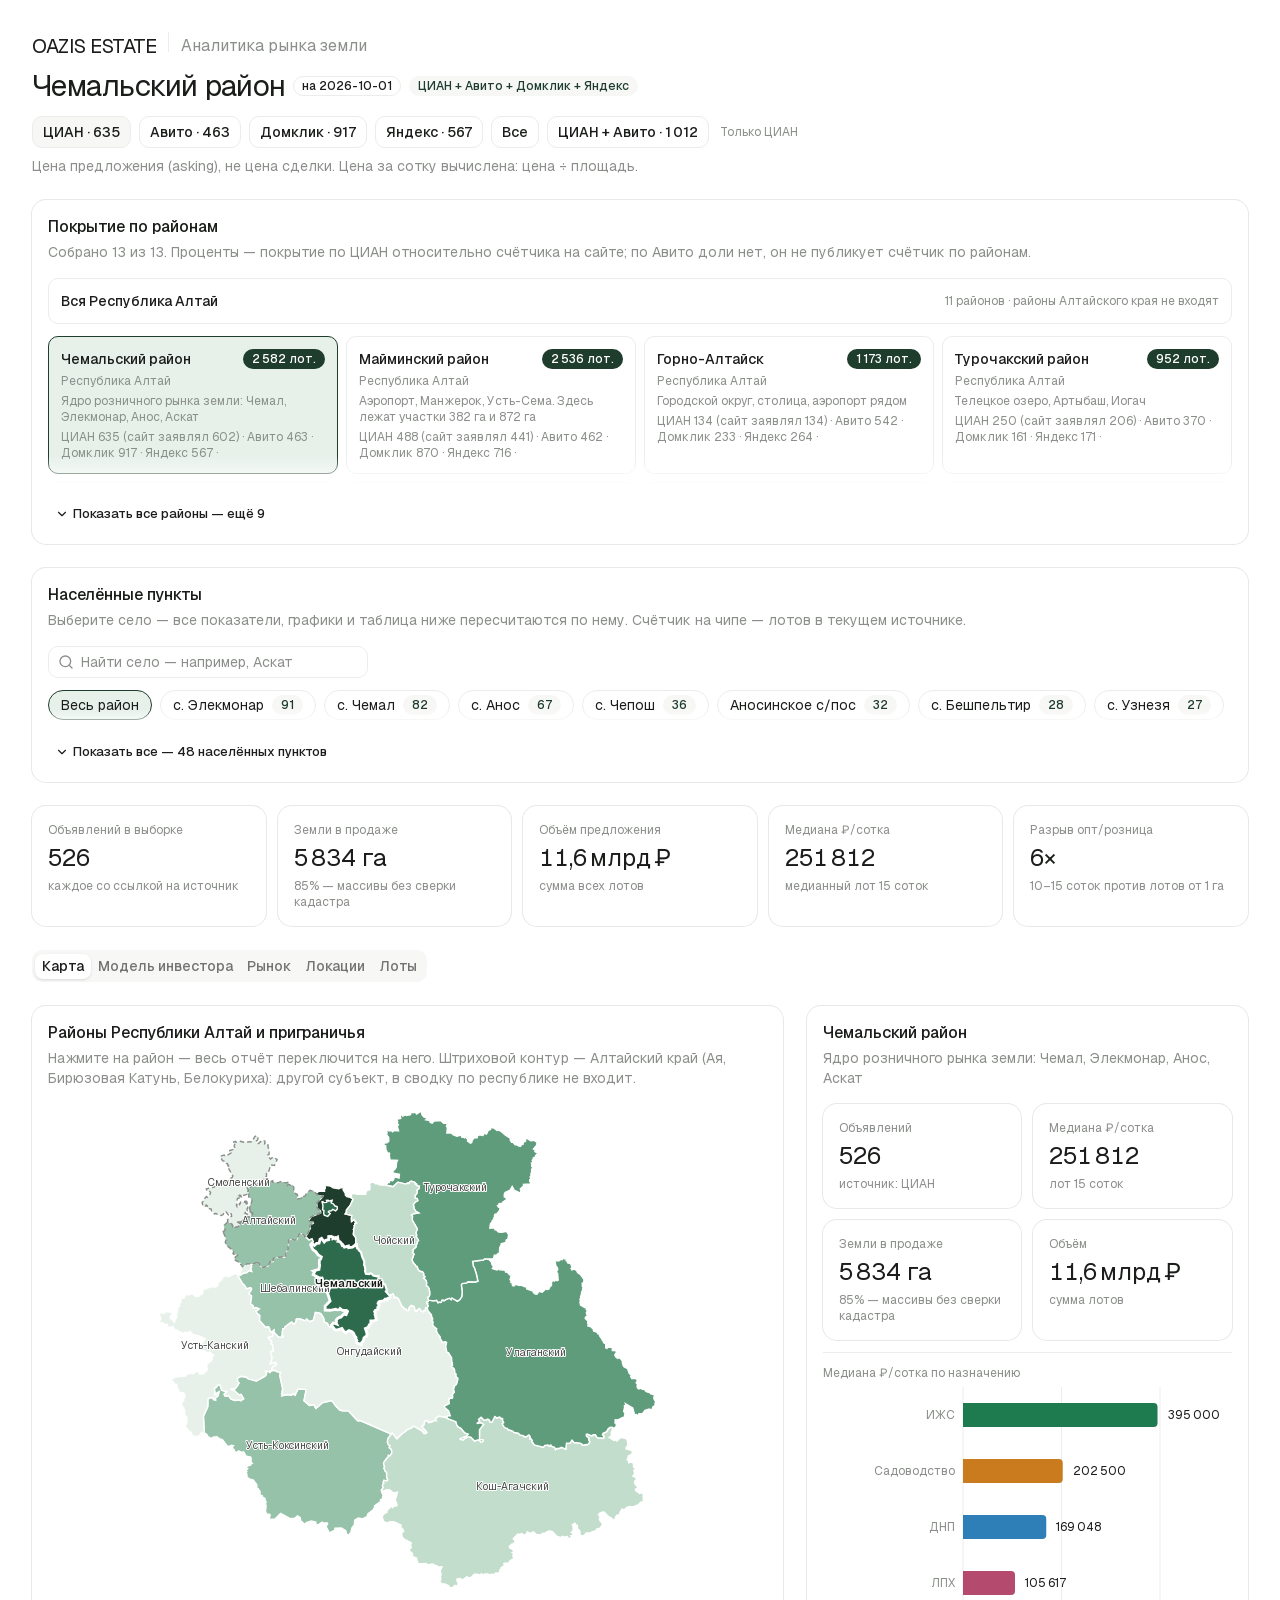
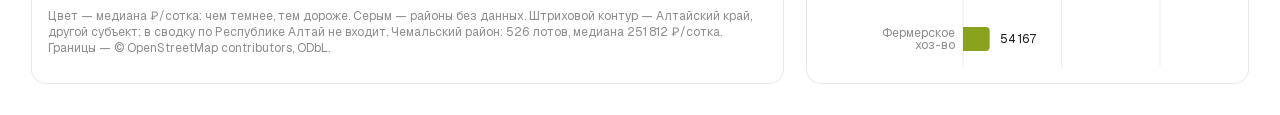
==== commit 9fb65f2f: "частичное обновление ЦИАН + честная дата сбора" ====
--- a/index.html
+++ b/index.html
@@ -1 +1 @@
-<!DOCTYPE html><html lang="en" class="antialiased geist_mono_b4d4e0d7-module__vc6T-a__variable font-sans geist_da832ead-module__aN_Ytq__variable"><head><meta charSet="utf-8"/><meta name="viewport" content="width=device-width, initial-scale=1"/><link rel="preload" href="./_next/static/media/797e433ab948586e-s.p.0r6juujl39pe6.woff2" as="font" crossorigin="" type="font/woff2"/><link rel="preload" href="./_next/static/media/caa3a2e1cccd8315-s.p.0wgildi0cnwt9.woff2" as="font" crossorigin="" type="font/woff2"/><link rel="stylesheet" href="./_next/static/chunks/09_ag0p-84_pu.css" data-precedence="next"/><link rel="preload" as="script" fetchPriority="low" href="./_next/static/chunks/1inwntv0b4r-7.js"/><script src="./_next/static/chunks/3lc5zi0890jqi.js" async=""></script><script src="./_next/static/chunks/1mh6a-0e61pyc.js" async=""></script><script src="./_next/static/chunks/turbopack-32f8xbkxe9dpy.js" async=""></script><script src="./_next/static/chunks/06lam__1yikfn.js" async=""></script><script src="./_next/static/chunks/1anrqsv7i5_pi.js" async=""></script><link rel="icon" href="/favicon.ico?favicon.2vob68tjqpejf.ico" sizes="256x256" type="image/x-icon"/><meta name="next-size-adjust" content=""/><script src="./_next/static/chunks/0cz1d0mv5g_q7.js" noModule=""></script></head><body><div hidden=""><!--$--><!--/$--></div><script>((a,b,c,d,e,f,g,h)=>{let i=document.documentElement,j=["light","dark"];function k(b){var c;(Array.isArray(a)?a:[a]).forEach(a=>{let c="class"===a,d=c&&f?e.map(a=>f[a]||a):e;c?(i.classList.remove(...d),i.classList.add(f&&f[b]?f[b]:b)):i.setAttribute(a,b)}),c=b,h&&j.includes(c)&&(i.style.colorScheme=c)}if(d)k(d);else try{let a=localStorage.getItem(b)||c,d=g&&"system"===a?window.matchMedia("(prefers-color-scheme: dark)").matches?"dark":"light":a;k(d)}catch(a){}})("class","theme","system",null,["light","dark"],null,true,true)</script><div class="mx-auto flex max-w-[1400px] flex-col gap-6 px-4 py-8 md:px-8"><header class="bg-background sticky top-0 z-30 -mx-4 flex flex-col gap-2 px-4 transition-[padding,box-shadow] md:-mx-8 md:px-8 py-0"><div class="flex flex-wrap items-center gap-3"><span class="font-heading text-xl tracking-tight">OAZIS ESTATE</span><div data-orientation="vertical" role="none" data-slot="separator" class="shrink-0 bg-border data-horizontal:h-px data-horizontal:w-full data-vertical:w-px data-vertical:self-stretch h-5"></div><span class="text-muted-foreground">Аналитика рынка земли</span></div><div class="flex flex-wrap items-center gap-2"><h1 class="font-heading tracking-tight transition-[font-size] text-3xl">Чемальский район</h1><span data-slot="badge" data-variant="outline" class="group/badge inline-flex h-5 w-fit shrink-0 items-center justify-center gap-1 overflow-hidden rounded-4xl border px-2 py-0.5 text-xs font-medium whitespace-nowrap transition-all focus-visible:border-ring focus-visible:ring-[3px] focus-visible:ring-ring/50 has-data-[icon=inline-end]:pr-1.5 has-data-[icon=inline-start]:pl-1.5 aria-invalid:border-destructive aria-invalid:ring-destructive/20 dark:aria-invalid:ring-destructive/40 [&amp;&gt;svg]:pointer-events-none [&amp;&gt;svg]:size-3! border-border text-foreground [a]:hover:bg-muted [a]:hover:text-muted-foreground">на <!-- -->2026-09-20</span><span data-slot="badge" data-variant="secondary" class="group/badge inline-flex h-5 w-fit shrink-0 items-center justify-center gap-1 overflow-hidden rounded-4xl border border-transparent px-2 py-0.5 text-xs font-medium whitespace-nowrap transition-all focus-visible:border-ring focus-visible:ring-[3px] focus-visible:ring-ring/50 has-data-[icon=inline-end]:pr-1.5 has-data-[icon=inline-start]:pl-1.5 aria-invalid:border-destructive aria-invalid:ring-destructive/20 dark:aria-invalid:ring-destructive/40 [&amp;&gt;svg]:pointer-events-none [&amp;&gt;svg]:size-3! bg-secondary text-secondary-foreground [a]:hover:bg-secondary/80">ЦИАН + Авито + Домклик + Яндекс</span></div><div class="flex flex-wrap items-center gap-3 pt-1"><div dir="ltr" role="radiogroup" data-slot="toggle-group" data-variant="outline" data-spacing="2" data-orientation="horizontal" style="outline:none;--gap:2" class="group/toggle-group flex w-fit flex-row items-center gap-[--spacing(var(--gap))] rounded-lg data-[size=sm]:rounded-[min(var(--radius-md),10px)] data-vertical:flex-col data-vertical:items-stretch flex-wrap" tabindex="-1"><button type="button" data-state="on" role="radio" aria-checked="true" data-slot="toggle-group-item" data-variant="outline" data-size="default" data-spacing="2" class="shrink-0 group-data-[spacing=0]/toggle-group:rounded-none group-data-[spacing=0]/toggle-group:px-2 focus:z-10 focus-visible:z-10 group-data-[spacing=0]/toggle-group:has-data-[icon=inline-end]:pr-1.5 group-data-[spacing=0]/toggle-group:has-data-[icon=inline-start]:pl-1.5 group-data-horizontal/toggle-group:data-[spacing=0]:first:rounded-l-lg group-data-vertical/toggle-group:data-[spacing=0]:first:rounded-t-lg group-data-horizontal/toggle-group:data-[spacing=0]:last:rounded-r-lg group-data-vertical/toggle-group:data-[spacing=0]:last:rounded-b-lg group-data-horizontal/toggle-group:data-[spacing=0]:data-[variant=outline]:border-l-0 group-data-vertical/toggle-group:data-[spacing=0]:data-[variant=outline]:border-t-0 group-data-horizontal/toggle-group:data-[spacing=0]:data-[variant=outline]:first:border-l group-data-vertical/toggle-group:data-[spacing=0]:data-[variant=outline]:first:border-t group/toggle inline-flex items-center justify-center gap-1 rounded-lg text-sm font-medium whitespace-nowrap transition-all outline-none hover:text-foreground focus-visible:border-ring focus-visible:ring-[3px] focus-visible:ring-ring/50 disabled:pointer-events-none disabled:opacity-50 aria-invalid:border-destructive aria-invalid:ring-destructive/20 aria-pressed:bg-muted data-[state=on]:bg-muted dark:aria-invalid:ring-destructive/40 [&amp;_svg]:pointer-events-none [&amp;_svg]:shrink-0 [&amp;_svg:not([class*=&#x27;size-&#x27;])]:size-4 border border-input bg-transparent hover:bg-muted h-8 min-w-8 px-2.5 has-data-[icon=inline-end]:pr-2 has-data-[icon=inline-start]:pl-2" tabindex="-1" data-radix-collection-item="">ЦИАН · 600</button><button type="button" data-state="off" role="radio" aria-checked="false" data-slot="toggle-group-item" data-variant="outline" data-size="default" data-spacing="2" class="shrink-0 group-data-[spacing=0]/toggle-group:rounded-none group-data-[spacing=0]/toggle-group:px-2 focus:z-10 focus-visible:z-10 group-data-[spacing=0]/toggle-group:has-data-[icon=inline-end]:pr-1.5 group-data-[spacing=0]/toggle-group:has-data-[icon=inline-start]:pl-1.5 group-data-horizontal/toggle-group:data-[spacing=0]:first:rounded-l-lg group-data-vertical/toggle-group:data-[spacing=0]:first:rounded-t-lg group-data-horizontal/toggle-group:data-[spacing=0]:last:rounded-r-lg group-data-vertical/toggle-group:data-[spacing=0]:last:rounded-b-lg group-data-horizontal/toggle-group:data-[spacing=0]:data-[variant=outline]:border-l-0 group-data-vertical/toggle-group:data-[spacing=0]:data-[variant=outline]:border-t-0 group-data-horizontal/toggle-group:data-[spacing=0]:data-[variant=outline]:first:border-l group-data-vertical/toggle-group:data-[spacing=0]:data-[variant=outline]:first:border-t group/toggle inline-flex items-center justify-center gap-1 rounded-lg text-sm font-medium whitespace-nowrap transition-all outline-none hover:text-foreground focus-visible:border-ring focus-visible:ring-[3px] focus-visible:ring-ring/50 disabled:pointer-events-none disabled:opacity-50 aria-invalid:border-destructive aria-invalid:ring-destructive/20 aria-pressed:bg-muted data-[state=on]:bg-muted dark:aria-invalid:ring-destructive/40 [&amp;_svg]:pointer-events-none [&amp;_svg]:shrink-0 [&amp;_svg:not([class*=&#x27;size-&#x27;])]:size-4 border border-input bg-transparent hover:bg-muted h-8 min-w-8 px-2.5 has-data-[icon=inline-end]:pr-2 has-data-[icon=inline-start]:pl-2" tabindex="-1" data-radix-collection-item="">Авито · 463</button><button type="button" data-state="off" role="radio" aria-checked="false" data-slot="toggle-group-item" data-variant="outline" data-size="default" data-spacing="2" class="shrink-0 group-data-[spacing=0]/toggle-group:rounded-none group-data-[spacing=0]/toggle-group:px-2 focus:z-10 focus-visible:z-10 group-data-[spacing=0]/toggle-group:has-data-[icon=inline-end]:pr-1.5 group-data-[spacing=0]/toggle-group:has-data-[icon=inline-start]:pl-1.5 group-data-horizontal/toggle-group:data-[spacing=0]:first:rounded-l-lg group-data-vertical/toggle-group:data-[spacing=0]:first:rounded-t-lg group-data-horizontal/toggle-group:data-[spacing=0]:last:rounded-r-lg group-data-vertical/toggle-group:data-[spacing=0]:last:rounded-b-lg group-data-horizontal/toggle-group:data-[spacing=0]:data-[variant=outline]:border-l-0 group-data-vertical/toggle-group:data-[spacing=0]:data-[variant=outline]:border-t-0 group-data-horizontal/toggle-group:data-[spacing=0]:data-[variant=outline]:first:border-l group-data-vertical/toggle-group:data-[spacing=0]:data-[variant=outline]:first:border-t group/toggle inline-flex items-center justify-center gap-1 rounded-lg text-sm font-medium whitespace-nowrap transition-all outline-none hover:text-foreground focus-visible:border-ring focus-visible:ring-[3px] focus-visible:ring-ring/50 disabled:pointer-events-none disabled:opacity-50 aria-invalid:border-destructive aria-invalid:ring-destructive/20 aria-pressed:bg-muted data-[state=on]:bg-muted dark:aria-invalid:ring-destructive/40 [&amp;_svg]:pointer-events-none [&amp;_svg]:shrink-0 [&amp;_svg:not([class*=&#x27;size-&#x27;])]:size-4 border border-input bg-transparent hover:bg-muted h-8 min-w-8 px-2.5 has-data-[icon=inline-end]:pr-2 has-data-[icon=inline-start]:pl-2" tabindex="-1" data-radix-collection-item="">Домклик · 917</button><button type="button" data-state="off" role="radio" aria-checked="false" data-slot="toggle-group-item" data-variant="outline" data-size="default" data-spacing="2" class="shrink-0 group-data-[spacing=0]/toggle-group:rounded-none group-data-[spacing=0]/toggle-group:px-2 focus:z-10 focus-visible:z-10 group-data-[spacing=0]/toggle-group:has-data-[icon=inline-end]:pr-1.5 group-data-[spacing=0]/toggle-group:has-data-[icon=inline-start]:pl-1.5 group-data-horizontal/toggle-group:data-[spacing=0]:first:rounded-l-lg group-data-vertical/toggle-group:data-[spacing=0]:first:rounded-t-lg group-data-horizontal/toggle-group:data-[spacing=0]:last:rounded-r-lg group-data-vertical/toggle-group:data-[spacing=0]:last:rounded-b-lg group-data-horizontal/toggle-group:data-[spacing=0]:data-[variant=outline]:border-l-0 group-data-vertical/toggle-group:data-[spacing=0]:data-[variant=outline]:border-t-0 group-data-horizontal/toggle-group:data-[spacing=0]:data-[variant=outline]:first:border-l group-data-vertical/toggle-group:data-[spacing=0]:data-[variant=outline]:first:border-t group/toggle inline-flex items-center justify-center gap-1 rounded-lg text-sm font-medium whitespace-nowrap transition-all outline-none hover:text-foreground focus-visible:border-ring focus-visible:ring-[3px] focus-visible:ring-ring/50 disabled:pointer-events-none disabled:opacity-50 aria-invalid:border-destructive aria-invalid:ring-destructive/20 aria-pressed:bg-muted data-[state=on]:bg-muted dark:aria-invalid:ring-destructive/40 [&amp;_svg]:pointer-events-none [&amp;_svg]:shrink-0 [&amp;_svg:not([class*=&#x27;size-&#x27;])]:size-4 border border-input bg-transparent hover:bg-muted h-8 min-w-8 px-2.5 has-data-[icon=inline-end]:pr-2 has-data-[icon=inline-start]:pl-2" tabindex="-1" data-radix-collection-item="">Яндекс · 567</button><button type="button" data-state="off" role="radio" aria-checked="false" data-slot="toggle-group-item" data-variant="outline" data-size="default" data-spacing="2" class="shrink-0 group-data-[spacing=0]/toggle-group:rounded-none group-data-[spacing=0]/toggle-group:px-2 focus:z-10 focus-visible:z-10 group-data-[spacing=0]/toggle-group:has-data-[icon=inline-end]:pr-1.5 group-data-[spacing=0]/toggle-group:has-data-[icon=inline-start]:pl-1.5 group-data-horizontal/toggle-group:data-[spacing=0]:first:rounded-l-lg group-data-vertical/toggle-group:data-[spacing=0]:first:rounded-t-lg group-data-horizontal/toggle-group:data-[spacing=0]:last:rounded-r-lg group-data-vertical/toggle-group:data-[spacing=0]:last:rounded-b-lg group-data-horizontal/toggle-group:data-[spacing=0]:data-[variant=outline]:border-l-0 group-data-vertical/toggle-group:data-[spacing=0]:data-[variant=outline]:border-t-0 group-data-horizontal/toggle-group:data-[spacing=0]:data-[variant=outline]:first:border-l group-data-vertical/toggle-group:data-[spacing=0]:data-[variant=outline]:first:border-t group/toggle inline-flex items-center justify-center gap-1 rounded-lg text-sm font-medium whitespace-nowrap transition-all outline-none hover:text-foreground focus-visible:border-ring focus-visible:ring-[3px] focus-visible:ring-ring/50 disabled:pointer-events-none disabled:opacity-50 aria-invalid:border-destructive aria-invalid:ring-destructive/20 aria-pressed:bg-muted data-[state=on]:bg-muted dark:aria-invalid:ring-destructive/40 [&amp;_svg]:pointer-events-none [&amp;_svg]:shrink-0 [&amp;_svg:not([class*=&#x27;size-&#x27;])]:size-4 border border-input bg-transparent hover:bg-muted h-8 min-w-8 px-2.5 has-data-[icon=inline-end]:pr-2 has-data-[icon=inline-start]:pl-2" tabindex="-1" data-radix-collection-item="">Все</button><button type="button" data-state="off" role="radio" aria-checked="false" data-slot="toggle-group-item" data-variant="outline" data-size="default" data-spacing="2" class="shrink-0 group-data-[spacing=0]/toggle-group:rounded-none group-data-[spacing=0]/toggle-group:px-2 focus:z-10 focus-visible:z-10 group-data-[spacing=0]/toggle-group:has-data-[icon=inline-end]:pr-1.5 group-data-[spacing=0]/toggle-group:has-data-[icon=inline-start]:pl-1.5 group-data-horizontal/toggle-group:data-[spacing=0]:first:rounded-l-lg group-data-vertical/toggle-group:data-[spacing=0]:first:rounded-t-lg group-data-horizontal/toggle-group:data-[spacing=0]:last:rounded-r-lg group-data-vertical/toggle-group:data-[spacing=0]:last:rounded-b-lg group-data-horizontal/toggle-group:data-[spacing=0]:data-[variant=outline]:border-l-0 group-data-vertical/toggle-group:data-[spacing=0]:data-[variant=outline]:border-t-0 group-data-horizontal/toggle-group:data-[spacing=0]:data-[variant=outline]:first:border-l group-data-vertical/toggle-group:data-[spacing=0]:data-[variant=outline]:first:border-t group/toggle inline-flex items-center justify-center gap-1 rounded-lg text-sm font-medium whitespace-nowrap transition-all outline-none hover:text-foreground focus-visible:border-ring focus-visible:ring-[3px] focus-visible:ring-ring/50 disabled:pointer-events-none disabled:opacity-50 aria-invalid:border-destructive aria-invalid:ring-destructive/20 aria-pressed:bg-muted data-[state=on]:bg-muted dark:aria-invalid:ring-destructive/40 [&amp;_svg]:pointer-events-none [&amp;_svg]:shrink-0 [&amp;_svg:not([class*=&#x27;size-&#x27;])]:size-4 border border-input bg-transparent hover:bg-muted h-8 min-w-8 px-2.5 has-data-[icon=inline-end]:pr-2 has-data-[icon=inline-start]:pl-2" tabindex="-1" data-radix-collection-item="">ЦИАН + Авито · 972</button></div><span class="text-muted-foreground text-xs">Только ЦИАН</span></div><p class="text-muted-foreground max-w-3xl text-sm">Цена предложения (asking), не цена сделки. Цена за сотку вычислена: цена ÷ площадь.</p></header><div data-slot="card" data-size="default" class="group/card flex flex-col gap-(--card-spacing) overflow-hidden rounded-xl bg-card py-(--card-spacing) text-sm text-card-foreground ring-1 ring-foreground/10 [--card-spacing:--spacing(4)] has-data-[slot=card-footer]:pb-0 has-[&gt;img:first-child]:pt-0 data-[size=sm]:[--card-spacing:--spacing(3)] data-[size=sm]:has-data-[slot=card-footer]:pb-0 *:[img:first-child]:rounded-t-xl *:[img:last-child]:rounded-b-xl"><div data-slot="card-header" class="group/card-header @container/card-header grid auto-rows-min items-start gap-1 rounded-t-xl px-(--card-spacing) has-data-[slot=card-action]:grid-cols-[1fr_auto] has-data-[slot=card-description]:grid-rows-[auto_auto] [.border-b]:pb-(--card-spacing)"><div data-slot="card-title" class="font-heading text-base leading-snug font-medium group-data-[size=sm]/card:text-sm">Покрытие по районам</div><div data-slot="card-description" class="text-sm text-muted-foreground">Собрано <!-- -->13<!-- --> из <!-- -->13<!-- -->. Проценты — покрытие по ЦИАН относительно счётчика на сайте; по Авито доли нет, он не публикует счётчик по районам.</div></div><div data-slot="card-content" class="px-(--card-spacing) flex flex-col gap-3"><button type="button" class="flex w-full items-center justify-between rounded-lg border p-3 text-left transition-colors hover:bg-accent"><span class="text-sm font-medium">Вся Республика Алтай</span><span class="text-muted-foreground text-xs">11 районов · районы Алтайского края не входят</span></button><div class="flex flex-col gap-3"><div class="relative overflow-hidden" style="max-height:9.5rem"><div class="grid gap-2 sm:grid-cols-2 lg:grid-cols-4"><button type="button" class="flex flex-col items-start gap-1 rounded-lg border p-3 text-left transition-colors hover:bg-accent cursor-pointer border-primary bg-accent"><div class="flex w-full items-start justify-between gap-2"><span class="text-sm font-medium">Чемальский район</span><span data-slot="badge" data-variant="default" class="group/badge inline-flex h-5 w-fit items-center justify-center gap-1 overflow-hidden rounded-4xl border border-transparent px-2 py-0.5 text-xs font-medium whitespace-nowrap transition-all focus-visible:border-ring focus-visible:ring-[3px] focus-visible:ring-ring/50 has-data-[icon=inline-end]:pr-1.5 has-data-[icon=inline-start]:pl-1.5 aria-invalid:border-destructive aria-invalid:ring-destructive/20 dark:aria-invalid:ring-destructive/40 [&amp;&gt;svg]:pointer-events-none [&amp;&gt;svg]:size-3! bg-primary text-primary-foreground [a]:hover:bg-primary/80 shrink-0">2 547 лот.</span></div><span class="text-muted-foreground text-xs">Республика Алтай</span><span class="text-muted-foreground text-xs">Ядро розничного рынка земли: Чемал, Элекмонар, Анос, Аскат</span><span class="text-muted-foreground text-xs"><span>ЦИАН<!-- --> <!-- -->600<!-- --> (сайт заявлял 602)<!-- --> · </span><span>Авито<!-- --> <!-- -->463<!-- --> · </span><span>Домклик<!-- --> <!-- -->917<!-- --> · </span><span>Яндекс<!-- --> <!-- -->567<!-- --> · </span></span></button><button type="button" class="flex flex-col items-start gap-1 rounded-lg border p-3 text-left transition-colors hover:bg-accent cursor-pointer"><div class="flex w-full items-start justify-between gap-2"><span class="text-sm font-medium">Майминский район</span><span data-slot="badge" data-variant="default" class="group/badge inline-flex h-5 w-fit items-center justify-center gap-1 overflow-hidden rounded-4xl border border-transparent px-2 py-0.5 text-xs font-medium whitespace-nowrap transition-all focus-visible:border-ring focus-visible:ring-[3px] focus-visible:ring-ring/50 has-data-[icon=inline-end]:pr-1.5 has-data-[icon=inline-start]:pl-1.5 aria-invalid:border-destructive aria-invalid:ring-destructive/20 dark:aria-invalid:ring-destructive/40 [&amp;&gt;svg]:pointer-events-none [&amp;&gt;svg]:size-3! bg-primary text-primary-foreground [a]:hover:bg-primary/80 shrink-0">2 440 лот.</span></div><span class="text-muted-foreground text-xs">Республика Алтай</span><span class="text-muted-foreground text-xs">Аэропорт, Манжерок, Усть-Сема. Здесь лежат участки 382 га и 872 га</span><span class="text-muted-foreground text-xs"><span>ЦИАН<!-- --> <!-- -->392<!-- --> (89%)<!-- --> · </span><span>Авито<!-- --> <!-- -->462<!-- --> · </span><span>Домклик<!-- --> <!-- -->870<!-- --> · </span><span>Яндекс<!-- --> <!-- -->716<!-- --> · </span></span></button><button type="button" class="flex flex-col items-start gap-1 rounded-lg border p-3 text-left transition-colors hover:bg-accent cursor-pointer"><div class="flex w-full items-start justify-between gap-2"><span class="text-sm font-medium">Горно-Алтайск</span><span data-slot="badge" data-variant="default" class="group/badge inline-flex h-5 w-fit items-center justify-center gap-1 overflow-hidden rounded-4xl border border-transparent px-2 py-0.5 text-xs font-medium whitespace-nowrap transition-all focus-visible:border-ring focus-visible:ring-[3px] focus-visible:ring-ring/50 has-data-[icon=inline-end]:pr-1.5 has-data-[icon=inline-start]:pl-1.5 aria-invalid:border-destructive aria-invalid:ring-destructive/20 dark:aria-invalid:ring-destructive/40 [&amp;&gt;svg]:pointer-events-none [&amp;&gt;svg]:size-3! bg-primary text-primary-foreground [a]:hover:bg-primary/80 shrink-0">1 173 лот.</span></div><span class="text-muted-foreground text-xs">Республика Алтай</span><span class="text-muted-foreground text-xs">Городской округ, столица, аэропорт рядом</span><span class="text-muted-foreground text-xs"><span>ЦИАН<!-- --> <!-- -->134<!-- --> (сайт заявлял 134)<!-- --> · </span><span>Авито<!-- --> <!-- -->542<!-- --> · </span><span>Домклик<!-- --> <!-- -->233<!-- --> · </span><span>Яндекс<!-- --> <!-- -->264<!-- --> · </span></span></button><button type="button" class="flex flex-col items-start gap-1 rounded-lg border p-3 text-left transition-colors hover:bg-accent cursor-pointer"><div class="flex w-full items-start justify-between gap-2"><span class="text-sm font-medium">Турочакский район</span><span data-slot="badge" data-variant="default" class="group/badge inline-flex h-5 w-fit items-center justify-center gap-1 overflow-hidden rounded-4xl border border-transparent px-2 py-0.5 text-xs font-medium whitespace-nowrap transition-all focus-visible:border-ring focus-visible:ring-[3px] focus-visible:ring-ring/50 has-data-[icon=inline-end]:pr-1.5 has-data-[icon=inline-start]:pl-1.5 aria-invalid:border-destructive aria-invalid:ring-destructive/20 dark:aria-invalid:ring-destructive/40 [&amp;&gt;svg]:pointer-events-none [&amp;&gt;svg]:size-3! bg-primary text-primary-foreground [a]:hover:bg-primary/80 shrink-0">908 лот.</span></div><span class="text-muted-foreground text-xs">Республика Алтай</span><span class="text-muted-foreground text-xs">Телецкое озеро, Артыбаш, Иогач</span><span class="text-muted-foreground text-xs"><span>ЦИАН<!-- --> <!-- -->206<!-- --> (сайт заявлял 206)<!-- --> · </span><span>Авито<!-- --> <!-- -->370<!-- --> · </span><span>Домклик<!-- --> <!-- -->161<!-- --> · </span><span>Яндекс<!-- --> <!-- -->171<!-- --> · </span></span></button><button type="button" class="flex flex-col items-start gap-1 rounded-lg border p-3 text-left transition-colors hover:bg-accent cursor-pointer"><div class="flex w-full items-start justify-between gap-2"><span class="text-sm font-medium">Усть-Коксинский район</span><span data-slot="badge" data-variant="default" class="group/badge inline-flex h-5 w-fit items-center justify-center gap-1 overflow-hidden rounded-4xl border border-transparent px-2 py-0.5 text-xs font-medium whitespace-nowrap transition-all focus-visible:border-ring focus-visible:ring-[3px] focus-visible:ring-ring/50 has-data-[icon=inline-end]:pr-1.5 has-data-[icon=inline-start]:pl-1.5 aria-invalid:border-destructive aria-invalid:ring-destructive/20 dark:aria-invalid:ring-destructive/40 [&amp;&gt;svg]:pointer-events-none [&amp;&gt;svg]:size-3! bg-primary text-primary-foreground [a]:hover:bg-primary/80 shrink-0">791 лот.</span></div><span class="text-muted-foreground text-xs">Республика Алтай</span><span class="text-muted-foreground text-xs">Уймонская долина, Мульта, Тюнгур — Белуха</span><span class="text-muted-foreground text-xs"><span>ЦИАН<!-- --> <!-- -->141<!-- --> (99%)<!-- --> · </span><span>Авито<!-- --> <!-- -->319<!-- --> · </span><span>Домклик<!-- --> <!-- -->186<!-- --> · </span><span>Яндекс<!-- --> <!-- -->145<!-- --> · </span></span></button><button type="button" class="flex flex-col items-start gap-1 rounded-lg border p-3 text-left transition-colors hover:bg-accent cursor-pointer"><div class="flex w-full items-start justify-between gap-2"><span class="text-sm font-medium">Онгудайский район</span><span data-slot="badge" data-variant="default" class="group/badge inline-flex h-5 w-fit items-center justify-center gap-1 overflow-hidden rounded-4xl border border-transparent px-2 py-0.5 text-xs font-medium whitespace-nowrap transition-all focus-visible:border-ring focus-visible:ring-[3px] focus-visible:ring-ring/50 has-data-[icon=inline-end]:pr-1.5 has-data-[icon=inline-start]:pl-1.5 aria-invalid:border-destructive aria-invalid:ring-destructive/20 dark:aria-invalid:ring-destructive/40 [&amp;&gt;svg]:pointer-events-none [&amp;&gt;svg]:size-3! bg-primary text-primary-foreground [a]:hover:bg-primary/80 shrink-0">741 лот.</span></div><span class="text-muted-foreground text-xs">Республика Алтай</span><span class="text-muted-foreground text-xs">Центр республики, Чуйский тракт, перевалы</span><span class="text-muted-foreground text-xs"><span>ЦИАН<!-- --> <!-- -->74<!-- --> (сайт заявлял 74)<!-- --> · </span><span>Авито<!-- --> <!-- -->277<!-- --> · </span><span>Домклик<!-- --> <!-- -->230<!-- --> · </span><span>Яндекс<!-- --> <!-- -->160<!-- --> · </span></span></button><button type="button" class="flex flex-col items-start gap-1 rounded-lg border p-3 text-left transition-colors hover:bg-accent cursor-pointer"><div class="flex w-full items-start justify-between gap-2"><span class="text-sm font-medium">Кош-Агачский район</span><span data-slot="badge" data-variant="default" class="group/badge inline-flex h-5 w-fit items-center justify-center gap-1 overflow-hidden rounded-4xl border border-transparent px-2 py-0.5 text-xs font-medium whitespace-nowrap transition-all focus-visible:border-ring focus-visible:ring-[3px] focus-visible:ring-ring/50 has-data-[icon=inline-end]:pr-1.5 has-data-[icon=inline-start]:pl-1.5 aria-invalid:border-destructive aria-invalid:ring-destructive/20 dark:aria-invalid:ring-destructive/40 [&amp;&gt;svg]:pointer-events-none [&amp;&gt;svg]:size-3! bg-primary text-primary-foreground [a]:hover:bg-primary/80 shrink-0">499 лот.</span></div><span class="text-muted-foreground text-xs">Республика Алтай</span><span class="text-muted-foreground text-xs">Юго-восток, Чуйская степь, граница с Монголией</span><span class="text-muted-foreground text-xs"><span>ЦИАН<!-- --> <!-- -->47<!-- --> (сайт заявлял 47)<!-- --> · </span><span>Авито<!-- --> <!-- -->136<!-- --> · </span><span>Домклик<!-- --> <!-- -->190<!-- --> · </span><span>Яндекс<!-- --> <!-- -->126<!-- --> · </span></span></button><button type="button" class="flex flex-col items-start gap-1 rounded-lg border p-3 text-left transition-colors hover:bg-accent cursor-pointer"><div class="flex w-full items-start justify-between gap-2"><span class="text-sm font-medium">Шебалинский район</span><span data-slot="badge" data-variant="default" class="group/badge inline-flex h-5 w-fit items-center justify-center gap-1 overflow-hidden rounded-4xl border border-transparent px-2 py-0.5 text-xs font-medium whitespace-nowrap transition-all focus-visible:border-ring focus-visible:ring-[3px] focus-visible:ring-ring/50 has-data-[icon=inline-end]:pr-1.5 has-data-[icon=inline-start]:pl-1.5 aria-invalid:border-destructive aria-invalid:ring-destructive/20 dark:aria-invalid:ring-destructive/40 [&amp;&gt;svg]:pointer-events-none [&amp;&gt;svg]:size-3! bg-primary text-primary-foreground [a]:hover:bg-primary/80 shrink-0">483 лот.</span></div><span class="text-muted-foreground text-xs">Республика Алтай</span><span class="text-muted-foreground text-xs">Чуйский тракт южнее Усть-Семы, Камлак, Черга</span><span class="text-muted-foreground text-xs"><span>ЦИАН<!-- --> <!-- -->74<!-- --> (сайт заявлял 74)<!-- --> · </span><span>Авито<!-- --> <!-- -->93<!-- --> · </span><span>Домклик<!-- --> <!-- -->182<!-- --> · </span><span>Яндекс<!-- --> <!-- -->134<!-- --> · </span></span></button><button type="button" class="flex flex-col items-start gap-1 rounded-lg border p-3 text-left transition-colors hover:bg-accent cursor-pointer"><div class="flex w-full items-start justify-between gap-2"><span class="text-sm font-medium">Улаганский район</span><span data-slot="badge" data-variant="default" class="group/badge inline-flex h-5 w-fit items-center justify-center gap-1 overflow-hidden rounded-4xl border border-transparent px-2 py-0.5 text-xs font-medium whitespace-nowrap transition-all focus-visible:border-ring focus-visible:ring-[3px] focus-visible:ring-ring/50 has-data-[icon=inline-end]:pr-1.5 has-data-[icon=inline-start]:pl-1.5 aria-invalid:border-destructive aria-invalid:ring-destructive/20 dark:aria-invalid:ring-destructive/40 [&amp;&gt;svg]:pointer-events-none [&amp;&gt;svg]:size-3! bg-primary text-primary-foreground [a]:hover:bg-primary/80 shrink-0">263 лот.</span></div><span class="text-muted-foreground text-xs">Республика Алтай</span><span class="text-muted-foreground text-xs">Восток, Улаган, Акташ, Пазырыкские курганы</span><span class="text-muted-foreground text-xs"><span>ЦИАН<!-- --> <!-- -->44<!-- --> (сайт заявлял 44)<!-- --> · </span><span>Авито<!-- --> <!-- -->95<!-- --> · </span><span>Домклик<!-- --> <!-- -->59<!-- --> · </span><span>Яндекс<!-- --> <!-- -->65<!-- --> · </span></span></button><button type="button" class="flex flex-col items-start gap-1 rounded-lg border p-3 text-left transition-colors hover:bg-accent cursor-pointer"><div class="flex w-full items-start justify-between gap-2"><span class="text-sm font-medium">Алтайский район</span><span data-slot="badge" data-variant="default" class="group/badge inline-flex h-5 w-fit items-center justify-center gap-1 overflow-hidden rounded-4xl border border-transparent px-2 py-0.5 text-xs font-medium whitespace-nowrap transition-all focus-visible:border-ring focus-visible:ring-[3px] focus-visible:ring-ring/50 has-data-[icon=inline-end]:pr-1.5 has-data-[icon=inline-start]:pl-1.5 aria-invalid:border-destructive aria-invalid:ring-destructive/20 dark:aria-invalid:ring-destructive/40 [&amp;&gt;svg]:pointer-events-none [&amp;&gt;svg]:size-3! bg-primary text-primary-foreground [a]:hover:bg-primary/80 shrink-0">235 лот.</span></div><span class="text-muted-foreground text-xs">Алтайский край</span><span class="text-muted-foreground text-xs">Ая, Бирюзовая Катунь</span><span class="text-muted-foreground text-xs"><span>ЦИАН<!-- --> <!-- -->198<!-- --> (97%)<!-- --> · </span><span>Авито<!-- --> <!-- -->35<!-- --> · </span><span>Домклик<!-- --> <!-- -->1<!-- --> · </span><span>Яндекс<!-- --> <!-- -->1<!-- --> · </span></span></button><button type="button" class="flex flex-col items-start gap-1 rounded-lg border p-3 text-left transition-colors hover:bg-accent cursor-pointer"><div class="flex w-full items-start justify-between gap-2"><span class="text-sm font-medium">Чойский район</span><span data-slot="badge" data-variant="default" class="group/badge inline-flex h-5 w-fit items-center justify-center gap-1 overflow-hidden rounded-4xl border border-transparent px-2 py-0.5 text-xs font-medium whitespace-nowrap transition-all focus-visible:border-ring focus-visible:ring-[3px] focus-visible:ring-ring/50 has-data-[icon=inline-end]:pr-1.5 has-data-[icon=inline-start]:pl-1.5 aria-invalid:border-destructive aria-invalid:ring-destructive/20 dark:aria-invalid:ring-destructive/40 [&amp;&gt;svg]:pointer-events-none [&amp;&gt;svg]:size-3! bg-primary text-primary-foreground [a]:hover:bg-primary/80 shrink-0">220 лот.</span></div><span class="text-muted-foreground text-xs">Республика Алтай</span><span class="text-muted-foreground text-xs">Север, между Майминским и Турочакским</span><span class="text-muted-foreground text-xs"><span>ЦИАН<!-- --> <!-- -->33<!-- --> (сайт заявлял 33)<!-- --> · </span><span>Авито<!-- --> <!-- -->79<!-- --> · </span><span>Домклик<!-- --> <!-- -->59<!-- --> · </span><span>Яндекс<!-- --> <!-- -->49<!-- --> · </span></span></button><button type="button" class="flex flex-col items-start gap-1 rounded-lg border p-3 text-left transition-colors hover:bg-accent cursor-pointer"><div class="flex w-full items-start justify-between gap-2"><span class="text-sm font-medium">Усть-Канский район</span><span data-slot="badge" data-variant="default" class="group/badge inline-flex h-5 w-fit items-center justify-center gap-1 overflow-hidden rounded-4xl border border-transparent px-2 py-0.5 text-xs font-medium whitespace-nowrap transition-all focus-visible:border-ring focus-visible:ring-[3px] focus-visible:ring-ring/50 has-data-[icon=inline-end]:pr-1.5 has-data-[icon=inline-start]:pl-1.5 aria-invalid:border-destructive aria-invalid:ring-destructive/20 dark:aria-invalid:ring-destructive/40 [&amp;&gt;svg]:pointer-events-none [&amp;&gt;svg]:size-3! bg-primary text-primary-foreground [a]:hover:bg-primary/80 shrink-0">176 лот.</span></div><span class="text-muted-foreground text-xs">Республика Алтай</span><span class="text-muted-foreground text-xs">Запад, Канская степь</span><span class="text-muted-foreground text-xs"><span>ЦИАН<!-- --> <!-- -->20<!-- --> (сайт заявлял 20)<!-- --> · </span><span>Авито<!-- --> <!-- -->73<!-- --> · </span><span>Домклик<!-- --> <!-- -->52<!-- --> · </span><span>Яндекс<!-- --> <!-- -->31<!-- --> · </span></span></button><button type="button" class="flex flex-col items-start gap-1 rounded-lg border p-3 text-left transition-colors hover:bg-accent cursor-pointer"><div class="flex w-full items-start justify-between gap-2"><span class="text-sm font-medium">Смоленский район</span><span data-slot="badge" data-variant="default" class="group/badge inline-flex h-5 w-fit items-center justify-center gap-1 overflow-hidden rounded-4xl border border-transparent px-2 py-0.5 text-xs font-medium whitespace-nowrap transition-all focus-visible:border-ring focus-visible:ring-[3px] focus-visible:ring-ring/50 has-data-[icon=inline-end]:pr-1.5 has-data-[icon=inline-start]:pl-1.5 aria-invalid:border-destructive aria-invalid:ring-destructive/20 dark:aria-invalid:ring-destructive/40 [&amp;&gt;svg]:pointer-events-none [&amp;&gt;svg]:size-3! bg-primary text-primary-foreground [a]:hover:bg-primary/80 shrink-0">71 лот.</span></div><span class="text-muted-foreground text-xs">Алтайский край</span><span class="text-muted-foreground text-xs">Белокуриха и Белокуриха Горная</span><span class="text-muted-foreground text-xs"><span>ЦИАН<!-- --> <!-- -->64<!-- --> (98%)<!-- --> · </span><span>Авито<!-- --> <!-- -->7<!-- --> · </span></span></button></div><div class="from-card pointer-events-none absolute inset-x-0 bottom-0 h-8 bg-gradient-to-t to-transparent"></div></div><button data-slot="button" data-variant="ghost" data-size="sm" class="group/button inline-flex shrink-0 items-center justify-center border border-transparent bg-clip-padding font-medium whitespace-nowrap transition-all outline-none select-none focus-visible:border-ring focus-visible:ring-3 focus-visible:ring-ring/50 active:not-aria-[haspopup]:translate-y-px disabled:pointer-events-none disabled:opacity-50 aria-invalid:border-destructive aria-invalid:ring-3 aria-invalid:ring-destructive/20 dark:aria-invalid:border-destructive/50 dark:aria-invalid:ring-destructive/40 [&amp;_svg]:pointer-events-none [&amp;_svg]:shrink-0 hover:bg-muted hover:text-foreground aria-expanded:bg-muted aria-expanded:text-foreground dark:hover:bg-muted/50 h-7 gap-1 rounded-[min(var(--radius-md),12px)] px-2.5 text-[0.8rem] in-data-[slot=button-group]:rounded-lg has-data-[icon=inline-end]:pr-1.5 has-data-[icon=inline-start]:pl-1.5 [&amp;_svg:not([class*=&#x27;size-&#x27;])]:size-3.5 w-fit"><svg xmlns="http://www.w3.org/2000/svg" width="24" height="24" viewBox="0 0 24 24" fill="none" stroke="currentColor" stroke-width="2" stroke-linecap="round" stroke-linejoin="round" class="lucide lucide-chevron-down transition-transform" aria-hidden="true" data-icon="inline-start"><path d="m6 9 6 6 6-6"></path></svg>Показать все районы — ещё 9</button></div></div></div><div data-slot="card" data-size="default" class="group/card flex flex-col gap-(--card-spacing) overflow-hidden rounded-xl bg-card py-(--card-spacing) text-sm text-card-foreground ring-1 ring-foreground/10 [--card-spacing:--spacing(4)] has-data-[slot=card-footer]:pb-0 has-[&gt;img:first-child]:pt-0 data-[size=sm]:[--card-spacing:--spacing(3)] data-[size=sm]:has-data-[slot=card-footer]:pb-0 *:[img:first-child]:rounded-t-xl *:[img:last-child]:rounded-b-xl"><div data-slot="card-header" class="group/card-header @container/card-header grid auto-rows-min items-start gap-1 rounded-t-xl px-(--card-spacing) has-data-[slot=card-action]:grid-cols-[1fr_auto] has-data-[slot=card-description]:grid-rows-[auto_auto] [.border-b]:pb-(--card-spacing)"><div data-slot="card-title" class="font-heading text-base leading-snug font-medium group-data-[size=sm]/card:text-sm">Населённые пункты</div><div data-slot="card-description" class="text-sm text-muted-foreground">Выберите село — все показатели, графики и таблица ниже пересчитаются по нему. Счётчик на чипе — лотов в текущем источнике.</div></div><div data-slot="card-content" class="px-(--card-spacing)"><div class="flex flex-col gap-3"><div class="relative max-w-xs"><svg xmlns="http://www.w3.org/2000/svg" width="24" height="24" viewBox="0 0 24 24" fill="none" stroke="currentColor" stroke-width="2" stroke-linecap="round" stroke-linejoin="round" class="lucide lucide-search text-muted-foreground absolute top-1/2 left-2.5 size-4 -translate-y-1/2" aria-hidden="true"><path d="m21 21-4.34-4.34"></path><circle cx="11" cy="11" r="8"></circle></svg><input data-slot="input" class="h-8 w-full min-w-0 rounded-lg border border-input bg-transparent px-2.5 py-1 text-base transition-colors outline-none file:inline-flex file:h-6 file:border-0 file:bg-transparent file:text-sm file:font-medium file:text-foreground placeholder:text-muted-foreground focus-visible:border-ring focus-visible:ring-3 focus-visible:ring-ring/50 disabled:pointer-events-none disabled:cursor-not-allowed disabled:bg-input/50 disabled:opacity-50 aria-invalid:border-destructive aria-invalid:ring-3 aria-invalid:ring-destructive/20 md:text-sm dark:bg-input/30 dark:disabled:bg-input/80 dark:aria-invalid:border-destructive/50 dark:aria-invalid:ring-destructive/40 pl-8" placeholder="Найти село — например, Аскат" value=""/></div><div class="relative overflow-hidden" style="max-height:2.25rem"><div class="flex flex-wrap gap-2"><button type="button" class="rounded-full border px-3 py-1 text-sm transition-colors border-primary bg-accent">Весь район</button><button type="button" class="flex items-center gap-2 rounded-full border px-3 py-1 text-sm transition-colors hover:bg-accent">с. Элекмонар<span data-slot="badge" data-variant="secondary" class="group/badge inline-flex h-5 w-fit shrink-0 items-center justify-center gap-1 overflow-hidden rounded-4xl border border-transparent px-2 py-0.5 text-xs font-medium whitespace-nowrap transition-all focus-visible:border-ring focus-visible:ring-[3px] focus-visible:ring-ring/50 has-data-[icon=inline-end]:pr-1.5 has-data-[icon=inline-start]:pl-1.5 aria-invalid:border-destructive aria-invalid:ring-destructive/20 dark:aria-invalid:ring-destructive/40 [&amp;&gt;svg]:pointer-events-none [&amp;&gt;svg]:size-3! bg-secondary text-secondary-foreground [a]:hover:bg-secondary/80">84</span></button><button type="button" class="flex items-center gap-2 rounded-full border px-3 py-1 text-sm transition-colors hover:bg-accent">с. Чемал<span data-slot="badge" data-variant="secondary" class="group/badge inline-flex h-5 w-fit shrink-0 items-center justify-center gap-1 overflow-hidden rounded-4xl border border-transparent px-2 py-0.5 text-xs font-medium whitespace-nowrap transition-all focus-visible:border-ring focus-visible:ring-[3px] focus-visible:ring-ring/50 has-data-[icon=inline-end]:pr-1.5 has-data-[icon=inline-start]:pl-1.5 aria-invalid:border-destructive aria-invalid:ring-destructive/20 dark:aria-invalid:ring-destructive/40 [&amp;&gt;svg]:pointer-events-none [&amp;&gt;svg]:size-3! bg-secondary text-secondary-foreground [a]:hover:bg-secondary/80">83</span></button><button type="button" class="flex items-center gap-2 rounded-full border px-3 py-1 text-sm transition-colors hover:bg-accent">с. Анос<span data-slot="badge" data-variant="secondary" class="group/badge inline-flex h-5 w-fit shrink-0 items-center justify-center gap-1 overflow-hidden rounded-4xl border border-transparent px-2 py-0.5 text-xs font-medium whitespace-nowrap transition-all focus-visible:border-ring focus-visible:ring-[3px] focus-visible:ring-ring/50 has-data-[icon=inline-end]:pr-1.5 has-data-[icon=inline-start]:pl-1.5 aria-invalid:border-destructive aria-invalid:ring-destructive/20 dark:aria-invalid:ring-destructive/40 [&amp;&gt;svg]:pointer-events-none [&amp;&gt;svg]:size-3! bg-secondary text-secondary-foreground [a]:hover:bg-secondary/80">62</span></button><button type="button" class="flex items-center gap-2 rounded-full border px-3 py-1 text-sm transition-colors hover:bg-accent">с. Чепош<span data-slot="badge" data-variant="secondary" class="group/badge inline-flex h-5 w-fit shrink-0 items-center justify-center gap-1 overflow-hidden rounded-4xl border border-transparent px-2 py-0.5 text-xs font-medium whitespace-nowrap transition-all focus-visible:border-ring focus-visible:ring-[3px] focus-visible:ring-ring/50 has-data-[icon=inline-end]:pr-1.5 has-data-[icon=inline-start]:pl-1.5 aria-invalid:border-destructive aria-invalid:ring-destructive/20 dark:aria-invalid:ring-destructive/40 [&amp;&gt;svg]:pointer-events-none [&amp;&gt;svg]:size-3! bg-secondary text-secondary-foreground [a]:hover:bg-secondary/80">37</span></button><button type="button" class="flex items-center gap-2 rounded-full border px-3 py-1 text-sm transition-colors hover:bg-accent">Аносинское с/пос<span data-slot="badge" data-variant="secondary" class="group/badge inline-flex h-5 w-fit shrink-0 items-center justify-center gap-1 overflow-hidden rounded-4xl border border-transparent px-2 py-0.5 text-xs font-medium whitespace-nowrap transition-all focus-visible:border-ring focus-visible:ring-[3px] focus-visible:ring-ring/50 has-data-[icon=inline-end]:pr-1.5 has-data-[icon=inline-start]:pl-1.5 aria-invalid:border-destructive aria-invalid:ring-destructive/20 dark:aria-invalid:ring-destructive/40 [&amp;&gt;svg]:pointer-events-none [&amp;&gt;svg]:size-3! bg-secondary text-secondary-foreground [a]:hover:bg-secondary/80">30</span></button><button type="button" class="flex items-center gap-2 rounded-full border px-3 py-1 text-sm transition-colors hover:bg-accent">с. Бешпельтир<span data-slot="badge" data-variant="secondary" class="group/badge inline-flex h-5 w-fit shrink-0 items-center justify-center gap-1 overflow-hidden rounded-4xl border border-transparent px-2 py-0.5 text-xs font-medium whitespace-nowrap transition-all focus-visible:border-ring focus-visible:ring-[3px] focus-visible:ring-ring/50 has-data-[icon=inline-end]:pr-1.5 has-data-[icon=inline-start]:pl-1.5 aria-invalid:border-destructive aria-invalid:ring-destructive/20 dark:aria-invalid:ring-destructive/40 [&amp;&gt;svg]:pointer-events-none [&amp;&gt;svg]:size-3! bg-secondary text-secondary-foreground [a]:hover:bg-secondary/80">27</span></button><button type="button" class="flex items-center gap-2 rounded-full border px-3 py-1 text-sm transition-colors hover:bg-accent">с. Узнезя<span data-slot="badge" data-variant="secondary" class="group/badge inline-flex h-5 w-fit shrink-0 items-center justify-center gap-1 overflow-hidden rounded-4xl border border-transparent px-2 py-0.5 text-xs font-medium whitespace-nowrap transition-all focus-visible:border-ring focus-visible:ring-[3px] focus-visible:ring-ring/50 has-data-[icon=inline-end]:pr-1.5 has-data-[icon=inline-start]:pl-1.5 aria-invalid:border-destructive aria-invalid:ring-destructive/20 dark:aria-invalid:ring-destructive/40 [&amp;&gt;svg]:pointer-events-none [&amp;&gt;svg]:size-3! bg-secondary text-secondary-foreground [a]:hover:bg-secondary/80">26</span></button><button type="button" class="flex items-center gap-2 rounded-full border px-3 py-1 text-sm transition-colors hover:bg-accent">кп Седьмое Небо<span data-slot="badge" data-variant="secondary" class="group/badge inline-flex h-5 w-fit shrink-0 items-center justify-center gap-1 overflow-hidden rounded-4xl border border-transparent px-2 py-0.5 text-xs font-medium whitespace-nowrap transition-all focus-visible:border-ring focus-visible:ring-[3px] focus-visible:ring-ring/50 has-data-[icon=inline-end]:pr-1.5 has-data-[icon=inline-start]:pl-1.5 aria-invalid:border-destructive aria-invalid:ring-destructive/20 dark:aria-invalid:ring-destructive/40 [&amp;&gt;svg]:pointer-events-none [&amp;&gt;svg]:size-3! bg-secondary text-secondary-foreground [a]:hover:bg-secondary/80">26</span></button><button type="button" class="flex items-center gap-2 rounded-full border px-3 py-1 text-sm transition-colors hover:bg-accent">с. Турбаза Катунь<span data-slot="badge" data-variant="secondary" class="group/badge inline-flex h-5 w-fit shrink-0 items-center justify-center gap-1 overflow-hidden rounded-4xl border border-transparent px-2 py-0.5 text-xs font-medium whitespace-nowrap transition-all focus-visible:border-ring focus-visible:ring-[3px] focus-visible:ring-ring/50 has-data-[icon=inline-end]:pr-1.5 has-data-[icon=inline-start]:pl-1.5 aria-invalid:border-destructive aria-invalid:ring-destructive/20 dark:aria-invalid:ring-destructive/40 [&amp;&gt;svg]:pointer-events-none [&amp;&gt;svg]:size-3! bg-secondary text-secondary-foreground [a]:hover:bg-secondary/80">24</span></button><button type="button" class="flex items-center gap-2 rounded-full border px-3 py-1 text-sm transition-colors hover:bg-accent">Чемальское с/пос<span data-slot="badge" data-variant="secondary" class="group/badge inline-flex h-5 w-fit shrink-0 items-center justify-center gap-1 overflow-hidden rounded-4xl border border-transparent px-2 py-0.5 text-xs font-medium whitespace-nowrap transition-all focus-visible:border-ring focus-visible:ring-[3px] focus-visible:ring-ring/50 has-data-[icon=inline-end]:pr-1.5 has-data-[icon=inline-start]:pl-1.5 aria-invalid:border-destructive aria-invalid:ring-destructive/20 dark:aria-invalid:ring-destructive/40 [&amp;&gt;svg]:pointer-events-none [&amp;&gt;svg]:size-3! bg-secondary text-secondary-foreground [a]:hover:bg-secondary/80">23</span></button><button type="button" class="flex items-center gap-2 rounded-full border px-3 py-1 text-sm transition-colors hover:bg-accent">с. Куюс<span data-slot="badge" data-variant="secondary" class="group/badge inline-flex h-5 w-fit shrink-0 items-center justify-center gap-1 overflow-hidden rounded-4xl border border-transparent px-2 py-0.5 text-xs font-medium whitespace-nowrap transition-all focus-visible:border-ring focus-visible:ring-[3px] focus-visible:ring-ring/50 has-data-[icon=inline-end]:pr-1.5 has-data-[icon=inline-start]:pl-1.5 aria-invalid:border-destructive aria-invalid:ring-destructive/20 dark:aria-invalid:ring-destructive/40 [&amp;&gt;svg]:pointer-events-none [&amp;&gt;svg]:size-3! bg-secondary text-secondary-foreground [a]:hover:bg-secondary/80">22</span></button><button type="button" class="flex items-center gap-2 rounded-full border px-3 py-1 text-sm transition-colors hover:bg-accent">Элекмонарское с/пос<span data-slot="badge" data-variant="secondary" class="group/badge inline-flex h-5 w-fit shrink-0 items-center justify-center gap-1 overflow-hidden rounded-4xl border border-transparent px-2 py-0.5 text-xs font-medium whitespace-nowrap transition-all focus-visible:border-ring focus-visible:ring-[3px] focus-visible:ring-ring/50 has-data-[icon=inline-end]:pr-1.5 has-data-[icon=inline-start]:pl-1.5 aria-invalid:border-destructive aria-invalid:ring-destructive/20 dark:aria-invalid:ring-destructive/40 [&amp;&gt;svg]:pointer-events-none [&amp;&gt;svg]:size-3! bg-secondary text-secondary-foreground [a]:hover:bg-secondary/80">20</span></button><button type="button" class="flex items-center gap-2 rounded-full border px-3 py-1 text-sm transition-colors hover:bg-accent">пос. Верх-Анос<span data-slot="badge" data-variant="secondary" class="group/badge inline-flex h-5 w-fit shrink-0 items-center justify-center gap-1 overflow-hidden rounded-4xl border border-transparent px-2 py-0.5 text-xs font-medium whitespace-nowrap transition-all focus-visible:border-ring focus-visible:ring-[3px] focus-visible:ring-ring/50 has-data-[icon=inline-end]:pr-1.5 has-data-[icon=inline-start]:pl-1.5 aria-invalid:border-destructive aria-invalid:ring-destructive/20 dark:aria-invalid:ring-destructive/40 [&amp;&gt;svg]:pointer-events-none [&amp;&gt;svg]:size-3! bg-secondary text-secondary-foreground [a]:hover:bg-secondary/80">17</span></button><button type="button" class="flex items-center gap-2 rounded-full border px-3 py-1 text-sm transition-colors hover:bg-accent">с. Аюла<span data-slot="badge" data-variant="secondary" class="group/badge inline-flex h-5 w-fit shrink-0 items-center justify-center gap-1 overflow-hidden rounded-4xl border border-transparent px-2 py-0.5 text-xs font-medium whitespace-nowrap transition-all focus-visible:border-ring focus-visible:ring-[3px] focus-visible:ring-ring/50 has-data-[icon=inline-end]:pr-1.5 has-data-[icon=inline-start]:pl-1.5 aria-invalid:border-destructive aria-invalid:ring-destructive/20 dark:aria-invalid:ring-destructive/40 [&amp;&gt;svg]:pointer-events-none [&amp;&gt;svg]:size-3! bg-secondary text-secondary-foreground [a]:hover:bg-secondary/80">14</span></button><button type="button" class="flex items-center gap-2 rounded-full border px-3 py-1 text-sm transition-colors hover:bg-accent">пос. Усть-Сема<span data-slot="badge" data-variant="secondary" class="group/badge inline-flex h-5 w-fit shrink-0 items-center justify-center gap-1 overflow-hidden rounded-4xl border border-transparent px-2 py-0.5 text-xs font-medium whitespace-nowrap transition-all focus-visible:border-ring focus-visible:ring-[3px] focus-visible:ring-ring/50 has-data-[icon=inline-end]:pr-1.5 has-data-[icon=inline-start]:pl-1.5 aria-invalid:border-destructive aria-invalid:ring-destructive/20 dark:aria-invalid:ring-destructive/40 [&amp;&gt;svg]:pointer-events-none [&amp;&gt;svg]:size-3! bg-secondary text-secondary-foreground [a]:hover:bg-secondary/80">12</span></button><button type="button" class="flex items-center gap-2 rounded-full border px-3 py-1 text-sm transition-colors hover:bg-accent">с. Еланда<span data-slot="badge" data-variant="secondary" class="group/badge inline-flex h-5 w-fit shrink-0 items-center justify-center gap-1 overflow-hidden rounded-4xl border border-transparent px-2 py-0.5 text-xs font-medium whitespace-nowrap transition-all focus-visible:border-ring focus-visible:ring-[3px] focus-visible:ring-ring/50 has-data-[icon=inline-end]:pr-1.5 has-data-[icon=inline-start]:pl-1.5 aria-invalid:border-destructive aria-invalid:ring-destructive/20 dark:aria-invalid:ring-destructive/40 [&amp;&gt;svg]:pointer-events-none [&amp;&gt;svg]:size-3! bg-secondary text-secondary-foreground [a]:hover:bg-secondary/80">12</span></button><button type="button" class="flex items-center gap-2 rounded-full border px-3 py-1 text-sm transition-colors hover:bg-accent">Куюсское с/пос<span data-slot="badge" data-variant="secondary" class="group/badge inline-flex h-5 w-fit shrink-0 items-center justify-center gap-1 overflow-hidden rounded-4xl border border-transparent px-2 py-0.5 text-xs font-medium whitespace-nowrap transition-all focus-visible:border-ring focus-visible:ring-[3px] focus-visible:ring-ring/50 has-data-[icon=inline-end]:pr-1.5 has-data-[icon=inline-start]:pl-1.5 aria-invalid:border-destructive aria-invalid:ring-destructive/20 dark:aria-invalid:ring-destructive/40 [&amp;&gt;svg]:pointer-events-none [&amp;&gt;svg]:size-3! bg-secondary text-secondary-foreground [a]:hover:bg-secondary/80">9</span></button><button type="button" class="flex items-center gap-2 rounded-full border px-3 py-1 text-sm transition-colors hover:bg-accent">ДПК Рублёвка<span data-slot="badge" data-variant="secondary" class="group/badge inline-flex h-5 w-fit shrink-0 items-center justify-center gap-1 overflow-hidden rounded-4xl border border-transparent px-2 py-0.5 text-xs font-medium whitespace-nowrap transition-all focus-visible:border-ring focus-visible:ring-[3px] focus-visible:ring-ring/50 has-data-[icon=inline-end]:pr-1.5 has-data-[icon=inline-start]:pl-1.5 aria-invalid:border-destructive aria-invalid:ring-destructive/20 dark:aria-invalid:ring-destructive/40 [&amp;&gt;svg]:pointer-events-none [&amp;&gt;svg]:size-3! bg-secondary text-secondary-foreground [a]:hover:bg-secondary/80">7</span></button><button type="button" class="flex items-center gap-2 rounded-full border px-3 py-1 text-sm transition-colors hover:bg-accent">с. Уожан<span data-slot="badge" data-variant="secondary" class="group/badge inline-flex h-5 w-fit shrink-0 items-center justify-center gap-1 overflow-hidden rounded-4xl border border-transparent px-2 py-0.5 text-xs font-medium whitespace-nowrap transition-all focus-visible:border-ring focus-visible:ring-[3px] focus-visible:ring-ring/50 has-data-[icon=inline-end]:pr-1.5 has-data-[icon=inline-start]:pl-1.5 aria-invalid:border-destructive aria-invalid:ring-destructive/20 dark:aria-invalid:ring-destructive/40 [&amp;&gt;svg]:pointer-events-none [&amp;&gt;svg]:size-3! bg-secondary text-secondary-foreground [a]:hover:bg-secondary/80">7</span></button><button type="button" class="flex items-center gap-2 rounded-full border px-3 py-1 text-sm transition-colors hover:bg-accent">Чепошское с/пос<span data-slot="badge" data-variant="secondary" class="group/badge inline-flex h-5 w-fit shrink-0 items-center justify-center gap-1 overflow-hidden rounded-4xl border border-transparent px-2 py-0.5 text-xs font-medium whitespace-nowrap transition-all focus-visible:border-ring focus-visible:ring-[3px] focus-visible:ring-ring/50 has-data-[icon=inline-end]:pr-1.5 has-data-[icon=inline-start]:pl-1.5 aria-invalid:border-destructive aria-invalid:ring-destructive/20 dark:aria-invalid:ring-destructive/40 [&amp;&gt;svg]:pointer-events-none [&amp;&gt;svg]:size-3! bg-secondary text-secondary-foreground [a]:hover:bg-secondary/80">7</span></button><button type="button" class="flex items-center gap-2 rounded-full border px-3 py-1 text-sm transition-colors hover:bg-accent">с. Нижний Куюм<span data-slot="badge" data-variant="secondary" class="group/badge inline-flex h-5 w-fit shrink-0 items-center justify-center gap-1 overflow-hidden rounded-4xl border border-transparent px-2 py-0.5 text-xs font-medium whitespace-nowrap transition-all focus-visible:border-ring focus-visible:ring-[3px] focus-visible:ring-ring/50 has-data-[icon=inline-end]:pr-1.5 has-data-[icon=inline-start]:pl-1.5 aria-invalid:border-destructive aria-invalid:ring-destructive/20 dark:aria-invalid:ring-destructive/40 [&amp;&gt;svg]:pointer-events-none [&amp;&gt;svg]:size-3! bg-secondary text-secondary-foreground [a]:hover:bg-secondary/80">6</span></button><button type="button" class="flex items-center gap-2 rounded-full border px-3 py-1 text-sm transition-colors hover:bg-accent">с. Аскат<span data-slot="badge" data-variant="secondary" class="group/badge inline-flex h-5 w-fit shrink-0 items-center justify-center gap-1 overflow-hidden rounded-4xl border border-transparent px-2 py-0.5 text-xs font-medium whitespace-nowrap transition-all focus-visible:border-ring focus-visible:ring-[3px] focus-visible:ring-ring/50 has-data-[icon=inline-end]:pr-1.5 has-data-[icon=inline-start]:pl-1.5 aria-invalid:border-destructive aria-invalid:ring-destructive/20 dark:aria-invalid:ring-destructive/40 [&amp;&gt;svg]:pointer-events-none [&amp;&gt;svg]:size-3! bg-secondary text-secondary-foreground [a]:hover:bg-secondary/80">6</span></button><button type="button" class="flex items-center gap-2 rounded-full border px-3 py-1 text-sm transition-colors hover:bg-accent">Узнезинское с/пос<span data-slot="badge" data-variant="secondary" class="group/badge inline-flex h-5 w-fit shrink-0 items-center justify-center gap-1 overflow-hidden rounded-4xl border border-transparent px-2 py-0.5 text-xs font-medium whitespace-nowrap transition-all focus-visible:border-ring focus-visible:ring-[3px] focus-visible:ring-ring/50 has-data-[icon=inline-end]:pr-1.5 has-data-[icon=inline-start]:pl-1.5 aria-invalid:border-destructive aria-invalid:ring-destructive/20 dark:aria-invalid:ring-destructive/40 [&amp;&gt;svg]:pointer-events-none [&amp;&gt;svg]:size-3! bg-secondary text-secondary-foreground [a]:hover:bg-secondary/80">6</span></button><button type="button" class="flex items-center gap-2 rounded-full border px-3 py-1 text-sm transition-colors hover:bg-accent">с. Эдиган<span data-slot="badge" data-variant="secondary" class="group/badge inline-flex h-5 w-fit shrink-0 items-center justify-center gap-1 overflow-hidden rounded-4xl border border-transparent px-2 py-0.5 text-xs font-medium whitespace-nowrap transition-all focus-visible:border-ring focus-visible:ring-[3px] focus-visible:ring-ring/50 has-data-[icon=inline-end]:pr-1.5 has-data-[icon=inline-start]:pl-1.5 aria-invalid:border-destructive aria-invalid:ring-destructive/20 dark:aria-invalid:ring-destructive/40 [&amp;&gt;svg]:pointer-events-none [&amp;&gt;svg]:size-3! bg-secondary text-secondary-foreground [a]:hover:bg-secondary/80">5</span></button><button type="button" class="flex items-center gap-2 rounded-full border px-3 py-1 text-sm transition-colors hover:bg-accent">пос. Каракол<span data-slot="badge" data-variant="secondary" class="group/badge inline-flex h-5 w-fit shrink-0 items-center justify-center gap-1 overflow-hidden rounded-4xl border border-transparent px-2 py-0.5 text-xs font-medium whitespace-nowrap transition-all focus-visible:border-ring focus-visible:ring-[3px] focus-visible:ring-ring/50 has-data-[icon=inline-end]:pr-1.5 has-data-[icon=inline-start]:pl-1.5 aria-invalid:border-destructive aria-invalid:ring-destructive/20 dark:aria-invalid:ring-destructive/40 [&amp;&gt;svg]:pointer-events-none [&amp;&gt;svg]:size-3! bg-secondary text-secondary-foreground [a]:hover:bg-secondary/80">4</span></button><button type="button" class="flex items-center gap-2 rounded-full border px-3 py-1 text-sm transition-colors hover:bg-accent">Радуга Жизни СНТ<span data-slot="badge" data-variant="secondary" class="group/badge inline-flex h-5 w-fit shrink-0 items-center justify-center gap-1 overflow-hidden rounded-4xl border border-transparent px-2 py-0.5 text-xs font-medium whitespace-nowrap transition-all focus-visible:border-ring focus-visible:ring-[3px] focus-visible:ring-ring/50 has-data-[icon=inline-end]:pr-1.5 has-data-[icon=inline-start]:pl-1.5 aria-invalid:border-destructive aria-invalid:ring-destructive/20 dark:aria-invalid:ring-destructive/40 [&amp;&gt;svg]:pointer-events-none [&amp;&gt;svg]:size-3! bg-secondary text-secondary-foreground [a]:hover:bg-secondary/80">4</span></button><button type="button" class="flex items-center gap-2 rounded-full border px-3 py-1 text-sm transition-colors hover:bg-accent">с. Толгоек<span data-slot="badge" data-variant="secondary" class="group/badge inline-flex h-5 w-fit shrink-0 items-center justify-center gap-1 overflow-hidden rounded-4xl border border-transparent px-2 py-0.5 text-xs font-medium whitespace-nowrap transition-all focus-visible:border-ring focus-visible:ring-[3px] focus-visible:ring-ring/50 has-data-[icon=inline-end]:pr-1.5 has-data-[icon=inline-start]:pl-1.5 aria-invalid:border-destructive aria-invalid:ring-destructive/20 dark:aria-invalid:ring-destructive/40 [&amp;&gt;svg]:pointer-events-none [&amp;&gt;svg]:size-3! bg-secondary text-secondary-foreground [a]:hover:bg-secondary/80">3</span></button><button type="button" class="flex items-center gap-2 rounded-full border px-3 py-1 text-sm transition-colors hover:bg-accent">Ареда урочище<span data-slot="badge" data-variant="secondary" class="group/badge inline-flex h-5 w-fit shrink-0 items-center justify-center gap-1 overflow-hidden rounded-4xl border border-transparent px-2 py-0.5 text-xs font-medium whitespace-nowrap transition-all focus-visible:border-ring focus-visible:ring-[3px] focus-visible:ring-ring/50 has-data-[icon=inline-end]:pr-1.5 has-data-[icon=inline-start]:pl-1.5 aria-invalid:border-destructive aria-invalid:ring-destructive/20 dark:aria-invalid:ring-destructive/40 [&amp;&gt;svg]:pointer-events-none [&amp;&gt;svg]:size-3! bg-secondary text-secondary-foreground [a]:hover:bg-secondary/80">3</span></button><button type="button" class="flex items-center gap-2 rounded-full border px-3 py-1 text-sm transition-colors hover:bg-accent">Урочище Каратурук тер.<span data-slot="badge" data-variant="secondary" class="group/badge inline-flex h-5 w-fit shrink-0 items-center justify-center gap-1 overflow-hidden rounded-4xl border border-transparent px-2 py-0.5 text-xs font-medium whitespace-nowrap transition-all focus-visible:border-ring focus-visible:ring-[3px] focus-visible:ring-ring/50 has-data-[icon=inline-end]:pr-1.5 has-data-[icon=inline-start]:pl-1.5 aria-invalid:border-destructive aria-invalid:ring-destructive/20 dark:aria-invalid:ring-destructive/40 [&amp;&gt;svg]:pointer-events-none [&amp;&gt;svg]:size-3! bg-secondary text-secondary-foreground [a]:hover:bg-secondary/80">3</span></button><button type="button" class="flex items-center gap-2 rounded-full border px-3 py-1 text-sm transition-colors hover:bg-accent">с. Ороктой<span data-slot="badge" data-variant="secondary" class="group/badge inline-flex h-5 w-fit shrink-0 items-center justify-center gap-1 overflow-hidden rounded-4xl border border-transparent px-2 py-0.5 text-xs font-medium whitespace-nowrap transition-all focus-visible:border-ring focus-visible:ring-[3px] focus-visible:ring-ring/50 has-data-[icon=inline-end]:pr-1.5 has-data-[icon=inline-start]:pl-1.5 aria-invalid:border-destructive aria-invalid:ring-destructive/20 dark:aria-invalid:ring-destructive/40 [&amp;&gt;svg]:pointer-events-none [&amp;&gt;svg]:size-3! bg-secondary text-secondary-foreground [a]:hover:bg-secondary/80">2</span></button><button type="button" class="flex items-center gap-2 rounded-full border px-3 py-1 text-sm transition-colors hover:bg-accent">Бешпельтирское с/пос<span data-slot="badge" data-variant="secondary" class="group/badge inline-flex h-5 w-fit shrink-0 items-center justify-center gap-1 overflow-hidden rounded-4xl border border-transparent px-2 py-0.5 text-xs font-medium whitespace-nowrap transition-all focus-visible:border-ring focus-visible:ring-[3px] focus-visible:ring-ring/50 has-data-[icon=inline-end]:pr-1.5 has-data-[icon=inline-start]:pl-1.5 aria-invalid:border-destructive aria-invalid:ring-destructive/20 dark:aria-invalid:ring-destructive/40 [&amp;&gt;svg]:pointer-events-none [&amp;&gt;svg]:size-3! bg-secondary text-secondary-foreground [a]:hover:bg-secondary/80">2</span></button><button type="button" class="flex items-center gap-2 rounded-full border px-3 py-1 text-sm transition-colors hover:bg-accent">Урочище Киндерли ДНП<span data-slot="badge" data-variant="secondary" class="group/badge inline-flex h-5 w-fit shrink-0 items-center justify-center gap-1 overflow-hidden rounded-4xl border border-transparent px-2 py-0.5 text-xs font-medium whitespace-nowrap transition-all focus-visible:border-ring focus-visible:ring-[3px] focus-visible:ring-ring/50 has-data-[icon=inline-end]:pr-1.5 has-data-[icon=inline-start]:pl-1.5 aria-invalid:border-destructive aria-invalid:ring-destructive/20 dark:aria-invalid:ring-destructive/40 [&amp;&gt;svg]:pointer-events-none [&amp;&gt;svg]:size-3! bg-secondary text-secondary-foreground [a]:hover:bg-secondary/80">2</span></button><button type="button" class="flex items-center gap-2 rounded-full border px-3 py-1 text-sm transition-colors hover:bg-accent">Чемальский тракт<span data-slot="badge" data-variant="secondary" class="group/badge inline-flex h-5 w-fit shrink-0 items-center justify-center gap-1 overflow-hidden rounded-4xl border border-transparent px-2 py-0.5 text-xs font-medium whitespace-nowrap transition-all focus-visible:border-ring focus-visible:ring-[3px] focus-visible:ring-ring/50 has-data-[icon=inline-end]:pr-1.5 has-data-[icon=inline-start]:pl-1.5 aria-invalid:border-destructive aria-invalid:ring-destructive/20 dark:aria-invalid:ring-destructive/40 [&amp;&gt;svg]:pointer-events-none [&amp;&gt;svg]:size-3! bg-secondary text-secondary-foreground [a]:hover:bg-secondary/80">2</span></button><button type="button" class="flex items-center gap-2 rounded-full border px-3 py-1 text-sm transition-colors hover:bg-accent">Алтай Рест тер.<span data-slot="badge" data-variant="secondary" class="group/badge inline-flex h-5 w-fit shrink-0 items-center justify-center gap-1 overflow-hidden rounded-4xl border border-transparent px-2 py-0.5 text-xs font-medium whitespace-nowrap transition-all focus-visible:border-ring focus-visible:ring-[3px] focus-visible:ring-ring/50 has-data-[icon=inline-end]:pr-1.5 has-data-[icon=inline-start]:pl-1.5 aria-invalid:border-destructive aria-invalid:ring-destructive/20 dark:aria-invalid:ring-destructive/40 [&amp;&gt;svg]:pointer-events-none [&amp;&gt;svg]:size-3! bg-secondary text-secondary-foreground [a]:hover:bg-secondary/80">1</span></button><button type="button" class="flex items-center gap-2 rounded-full border px-3 py-1 text-sm transition-colors hover:bg-accent">Верхний Куюм урочище<span data-slot="badge" data-variant="secondary" class="group/badge inline-flex h-5 w-fit shrink-0 items-center justify-center gap-1 overflow-hidden rounded-4xl border border-transparent px-2 py-0.5 text-xs font-medium whitespace-nowrap transition-all focus-visible:border-ring focus-visible:ring-[3px] focus-visible:ring-ring/50 has-data-[icon=inline-end]:pr-1.5 has-data-[icon=inline-start]:pl-1.5 aria-invalid:border-destructive aria-invalid:ring-destructive/20 dark:aria-invalid:ring-destructive/40 [&amp;&gt;svg]:pointer-events-none [&amp;&gt;svg]:size-3! bg-secondary text-secondary-foreground [a]:hover:bg-secondary/80">1</span></button></div><div class="from-card pointer-events-none absolute inset-x-0 bottom-0 h-4 bg-gradient-to-t to-transparent"></div></div><button data-slot="button" data-variant="ghost" data-size="sm" class="group/button inline-flex shrink-0 items-center justify-center border border-transparent bg-clip-padding font-medium whitespace-nowrap transition-all outline-none select-none focus-visible:border-ring focus-visible:ring-3 focus-visible:ring-ring/50 active:not-aria-[haspopup]:translate-y-px disabled:pointer-events-none disabled:opacity-50 aria-invalid:border-destructive aria-invalid:ring-3 aria-invalid:ring-destructive/20 dark:aria-invalid:border-destructive/50 dark:aria-invalid:ring-destructive/40 [&amp;_svg]:pointer-events-none [&amp;_svg]:shrink-0 hover:bg-muted hover:text-foreground aria-expanded:bg-muted aria-expanded:text-foreground dark:hover:bg-muted/50 h-7 gap-1 rounded-[min(var(--radius-md),12px)] px-2.5 text-[0.8rem] in-data-[slot=button-group]:rounded-lg has-data-[icon=inline-end]:pr-1.5 has-data-[icon=inline-start]:pl-1.5 [&amp;_svg:not([class*=&#x27;size-&#x27;])]:size-3.5 w-fit"><svg xmlns="http://www.w3.org/2000/svg" width="24" height="24" viewBox="0 0 24 24" fill="none" stroke="currentColor" stroke-width="2" stroke-linecap="round" stroke-linejoin="round" class="lucide lucide-chevron-down transition-transform" aria-hidden="true" data-icon="inline-start"><path d="m6 9 6 6 6-6"></path></svg>Показать все — 35 населённых пунктов</button></div></div></div><div class="grid grid-cols-2 gap-3 lg:grid-cols-5"><div data-slot="card" data-size="default" class="group/card flex flex-col overflow-hidden rounded-xl bg-card text-sm text-card-foreground ring-1 ring-foreground/10 [--card-spacing:--spacing(4)] has-data-[slot=card-footer]:pb-0 has-[&gt;img:first-child]:pt-0 data-[size=sm]:[--card-spacing:--spacing(3)] data-[size=sm]:has-data-[slot=card-footer]:pb-0 *:[img:first-child]:rounded-t-xl *:[img:last-child]:rounded-b-xl gap-0 py-4"><div data-slot="card-content" class="flex flex-col gap-1 px-4"><span class="text-muted-foreground text-xs">Объявлений в выборке</span><span class="font-heading text-2xl tabular-nums">498</span><span class="text-muted-foreground text-xs">каждое со ссылкой на источник</span></div></div><div data-slot="card" data-size="default" class="group/card flex flex-col overflow-hidden rounded-xl bg-card text-sm text-card-foreground ring-1 ring-foreground/10 [--card-spacing:--spacing(4)] has-data-[slot=card-footer]:pb-0 has-[&gt;img:first-child]:pt-0 data-[size=sm]:[--card-spacing:--spacing(3)] data-[size=sm]:has-data-[slot=card-footer]:pb-0 *:[img:first-child]:rounded-t-xl *:[img:last-child]:rounded-b-xl gap-0 py-4"><div data-slot="card-content" class="flex flex-col gap-1 px-4"><span class="text-muted-foreground text-xs">Земли в продаже</span><span class="font-heading text-2xl tabular-nums">2 548 га</span><span class="text-muted-foreground text-xs">66% — массивы без сверки кадастра</span></div></div><div data-slot="card" data-size="default" class="group/card flex flex-col overflow-hidden rounded-xl bg-card text-sm text-card-foreground ring-1 ring-foreground/10 [--card-spacing:--spacing(4)] has-data-[slot=card-footer]:pb-0 has-[&gt;img:first-child]:pt-0 data-[size=sm]:[--card-spacing:--spacing(3)] data-[size=sm]:has-data-[slot=card-footer]:pb-0 *:[img:first-child]:rounded-t-xl *:[img:last-child]:rounded-b-xl gap-0 py-4"><div data-slot="card-content" class="flex flex-col gap-1 px-4"><span class="text-muted-foreground text-xs">Объём предложения</span><span class="font-heading text-2xl tabular-nums">10,9 млрд ₽</span><span class="text-muted-foreground text-xs">сумма всех лотов</span></div></div><div data-slot="card" data-size="default" class="group/card flex flex-col overflow-hidden rounded-xl bg-card text-sm text-card-foreground ring-1 ring-foreground/10 [--card-spacing:--spacing(4)] has-data-[slot=card-footer]:pb-0 has-[&gt;img:first-child]:pt-0 data-[size=sm]:[--card-spacing:--spacing(3)] data-[size=sm]:has-data-[slot=card-footer]:pb-0 *:[img:first-child]:rounded-t-xl *:[img:last-child]:rounded-b-xl gap-0 py-4"><div data-slot="card-content" class="flex flex-col gap-1 px-4"><span class="text-muted-foreground text-xs">Медиана ₽/сотка</span><span class="font-heading text-2xl tabular-nums">250 000</span><span class="text-muted-foreground text-xs">медианный лот 15.3 соток</span></div></div><div data-slot="card" data-size="default" class="group/card flex flex-col overflow-hidden rounded-xl bg-card text-sm text-card-foreground ring-1 ring-foreground/10 [--card-spacing:--spacing(4)] has-data-[slot=card-footer]:pb-0 has-[&gt;img:first-child]:pt-0 data-[size=sm]:[--card-spacing:--spacing(3)] data-[size=sm]:has-data-[slot=card-footer]:pb-0 *:[img:first-child]:rounded-t-xl *:[img:last-child]:rounded-b-xl gap-0 py-4"><div data-slot="card-content" class="flex flex-col gap-1 px-4"><span class="text-muted-foreground text-xs">Разрыв опт/розница</span><span class="font-heading text-2xl tabular-nums">4,2×</span><span class="text-muted-foreground text-xs">10–15 соток против лотов от 1 га</span></div></div></div><div dir="ltr" data-orientation="horizontal" data-slot="tabs" class="group/tabs flex gap-2 data-horizontal:flex-col"><div role="tablist" aria-orientation="horizontal" data-slot="tabs-list" data-variant="default" class="group/tabs-list inline-flex w-fit items-center justify-center rounded-lg p-[3px] text-muted-foreground group-data-horizontal/tabs:h-8 group-data-vertical/tabs:h-fit group-data-vertical/tabs:flex-col data-[variant=line]:rounded-none bg-muted max-w-full overflow-x-auto" tabindex="-1" data-orientation="horizontal" style="outline:none"><button type="button" role="tab" aria-selected="true" aria-controls="radix-_R_2lflb_-content-map" data-state="active" id="radix-_R_2lflb_-trigger-map" data-slot="tabs-trigger" class="relative inline-flex h-[calc(100%-1px)] flex-1 items-center justify-center gap-1.5 rounded-md border border-transparent px-1.5 py-0.5 text-sm font-medium whitespace-nowrap text-foreground/60 transition-all group-data-vertical/tabs:w-full group-data-vertical/tabs:justify-start hover:text-foreground focus-visible:border-ring focus-visible:ring-[3px] focus-visible:ring-ring/50 focus-visible:outline-1 focus-visible:outline-ring disabled:pointer-events-none disabled:opacity-50 has-data-[icon=inline-end]:pr-1 has-data-[icon=inline-start]:pl-1 dark:text-muted-foreground dark:hover:text-foreground group-data-[variant=default]/tabs-list:data-active:shadow-sm group-data-[variant=line]/tabs-list:data-active:shadow-none [&amp;_svg]:pointer-events-none [&amp;_svg]:shrink-0 [&amp;_svg:not([class*=&#x27;size-&#x27;])]:size-4 group-data-[variant=line]/tabs-list:bg-transparent group-data-[variant=line]/tabs-list:data-active:bg-transparent dark:group-data-[variant=line]/tabs-list:data-active:border-transparent dark:group-data-[variant=line]/tabs-list:data-active:bg-transparent data-active:bg-background data-active:text-foreground dark:data-active:border-input dark:data-active:bg-input/30 dark:data-active:text-foreground after:absolute after:bg-foreground after:opacity-0 after:transition-opacity group-data-horizontal/tabs:after:inset-x-0 group-data-horizontal/tabs:after:bottom-[-5px] group-data-horizontal/tabs:after:h-0.5 group-data-vertical/tabs:after:inset-y-0 group-data-vertical/tabs:after:-right-1 group-data-vertical/tabs:after:w-0.5 group-data-[variant=line]/tabs-list:data-active:after:opacity-100" tabindex="-1" data-orientation="horizontal" data-radix-collection-item="">Карта</button><button type="button" role="tab" aria-selected="false" aria-controls="radix-_R_2lflb_-content-model" data-state="inactive" id="radix-_R_2lflb_-trigger-model" data-slot="tabs-trigger" class="relative inline-flex h-[calc(100%-1px)] flex-1 items-center justify-center gap-1.5 rounded-md border border-transparent px-1.5 py-0.5 text-sm font-medium whitespace-nowrap text-foreground/60 transition-all group-data-vertical/tabs:w-full group-data-vertical/tabs:justify-start hover:text-foreground focus-visible:border-ring focus-visible:ring-[3px] focus-visible:ring-ring/50 focus-visible:outline-1 focus-visible:outline-ring disabled:pointer-events-none disabled:opacity-50 has-data-[icon=inline-end]:pr-1 has-data-[icon=inline-start]:pl-1 dark:text-muted-foreground dark:hover:text-foreground group-data-[variant=default]/tabs-list:data-active:shadow-sm group-data-[variant=line]/tabs-list:data-active:shadow-none [&amp;_svg]:pointer-events-none [&amp;_svg]:shrink-0 [&amp;_svg:not([class*=&#x27;size-&#x27;])]:size-4 group-data-[variant=line]/tabs-list:bg-transparent group-data-[variant=line]/tabs-list:data-active:bg-transparent dark:group-data-[variant=line]/tabs-list:data-active:border-transparent dark:group-data-[variant=line]/tabs-list:data-active:bg-transparent data-active:bg-background data-active:text-foreground dark:data-active:border-input dark:data-active:bg-input/30 dark:data-active:text-foreground after:absolute after:bg-foreground after:opacity-0 after:transition-opacity group-data-horizontal/tabs:after:inset-x-0 group-data-horizontal/tabs:after:bottom-[-5px] group-data-horizontal/tabs:after:h-0.5 group-data-vertical/tabs:after:inset-y-0 group-data-vertical/tabs:after:-right-1 group-data-vertical/tabs:after:w-0.5 group-data-[variant=line]/tabs-list:data-active:after:opacity-100" tabindex="-1" data-orientation="horizontal" data-radix-collection-item="">Модель инвестора</button><button type="button" role="tab" aria-selected="false" aria-controls="radix-_R_2lflb_-content-market" data-state="inactive" id="radix-_R_2lflb_-trigger-market" data-slot="tabs-trigger" class="relative inline-flex h-[calc(100%-1px)] flex-1 items-center justify-center gap-1.5 rounded-md border border-transparent px-1.5 py-0.5 text-sm font-medium whitespace-nowrap text-foreground/60 transition-all group-data-vertical/tabs:w-full group-data-vertical/tabs:justify-start hover:text-foreground focus-visible:border-ring focus-visible:ring-[3px] focus-visible:ring-ring/50 focus-visible:outline-1 focus-visible:outline-ring disabled:pointer-events-none disabled:opacity-50 has-data-[icon=inline-end]:pr-1 has-data-[icon=inline-start]:pl-1 dark:text-muted-foreground dark:hover:text-foreground group-data-[variant=default]/tabs-list:data-active:shadow-sm group-data-[variant=line]/tabs-list:data-active:shadow-none [&amp;_svg]:pointer-events-none [&amp;_svg]:shrink-0 [&amp;_svg:not([class*=&#x27;size-&#x27;])]:size-4 group-data-[variant=line]/tabs-list:bg-transparent group-data-[variant=line]/tabs-list:data-active:bg-transparent dark:group-data-[variant=line]/tabs-list:data-active:border-transparent dark:group-data-[variant=line]/tabs-list:data-active:bg-transparent data-active:bg-background data-active:text-foreground dark:data-active:border-input dark:data-active:bg-input/30 dark:data-active:text-foreground after:absolute after:bg-foreground after:opacity-0 after:transition-opacity group-data-horizontal/tabs:after:inset-x-0 group-data-horizontal/tabs:after:bottom-[-5px] group-data-horizontal/tabs:after:h-0.5 group-data-vertical/tabs:after:inset-y-0 group-data-vertical/tabs:after:-right-1 group-data-vertical/tabs:after:w-0.5 group-data-[variant=line]/tabs-list:data-active:after:opacity-100" tabindex="-1" data-orientation="horizontal" data-radix-collection-item="">Рынок</button><button type="button" role="tab" aria-selected="false" aria-controls="radix-_R_2lflb_-content-locations" data-state="inactive" id="radix-_R_2lflb_-trigger-locations" data-slot="tabs-trigger" class="relative inline-flex h-[calc(100%-1px)] flex-1 items-center justify-center gap-1.5 rounded-md border border-transparent px-1.5 py-0.5 text-sm font-medium whitespace-nowrap text-foreground/60 transition-all group-data-vertical/tabs:w-full group-data-vertical/tabs:justify-start hover:text-foreground focus-visible:border-ring focus-visible:ring-[3px] focus-visible:ring-ring/50 focus-visible:outline-1 focus-visible:outline-ring disabled:pointer-events-none disabled:opacity-50 has-data-[icon=inline-end]:pr-1 has-data-[icon=inline-start]:pl-1 dark:text-muted-foreground dark:hover:text-foreground group-data-[variant=default]/tabs-list:data-active:shadow-sm group-data-[variant=line]/tabs-list:data-active:shadow-none [&amp;_svg]:pointer-events-none [&amp;_svg]:shrink-0 [&amp;_svg:not([class*=&#x27;size-&#x27;])]:size-4 group-data-[variant=line]/tabs-list:bg-transparent group-data-[variant=line]/tabs-list:data-active:bg-transparent dark:group-data-[variant=line]/tabs-list:data-active:border-transparent dark:group-data-[variant=line]/tabs-list:data-active:bg-transparent data-active:bg-background data-active:text-foreground dark:data-active:border-input dark:data-active:bg-input/30 dark:data-active:text-foreground after:absolute after:bg-foreground after:opacity-0 after:transition-opacity group-data-horizontal/tabs:after:inset-x-0 group-data-horizontal/tabs:after:bottom-[-5px] group-data-horizontal/tabs:after:h-0.5 group-data-vertical/tabs:after:inset-y-0 group-data-vertical/tabs:after:-right-1 group-data-vertical/tabs:after:w-0.5 group-data-[variant=line]/tabs-list:data-active:after:opacity-100" tabindex="-1" data-orientation="horizontal" data-radix-collection-item="">Локации</button><button type="button" role="tab" aria-selected="false" aria-controls="radix-_R_2lflb_-content-lots" data-state="inactive" id="radix-_R_2lflb_-trigger-lots" data-slot="tabs-trigger" class="relative inline-flex h-[calc(100%-1px)] flex-1 items-center justify-center gap-1.5 rounded-md border border-transparent px-1.5 py-0.5 text-sm font-medium whitespace-nowrap text-foreground/60 transition-all group-data-vertical/tabs:w-full group-data-vertical/tabs:justify-start hover:text-foreground focus-visible:border-ring focus-visible:ring-[3px] focus-visible:ring-ring/50 focus-visible:outline-1 focus-visible:outline-ring disabled:pointer-events-none disabled:opacity-50 has-data-[icon=inline-end]:pr-1 has-data-[icon=inline-start]:pl-1 dark:text-muted-foreground dark:hover:text-foreground group-data-[variant=default]/tabs-list:data-active:shadow-sm group-data-[variant=line]/tabs-list:data-active:shadow-none [&amp;_svg]:pointer-events-none [&amp;_svg]:shrink-0 [&amp;_svg:not([class*=&#x27;size-&#x27;])]:size-4 group-data-[variant=line]/tabs-list:bg-transparent group-data-[variant=line]/tabs-list:data-active:bg-transparent dark:group-data-[variant=line]/tabs-list:data-active:border-transparent dark:group-data-[variant=line]/tabs-list:data-active:bg-transparent data-active:bg-background data-active:text-foreground dark:data-active:border-input dark:data-active:bg-input/30 dark:data-active:text-foreground after:absolute after:bg-foreground after:opacity-0 after:transition-opacity group-data-horizontal/tabs:after:inset-x-0 group-data-horizontal/tabs:after:bottom-[-5px] group-data-horizontal/tabs:after:h-0.5 group-data-vertical/tabs:after:inset-y-0 group-data-vertical/tabs:after:-right-1 group-data-vertical/tabs:after:w-0.5 group-data-[variant=line]/tabs-list:data-active:after:opacity-100" tabindex="-1" data-orientation="horizontal" data-radix-collection-item="">Лоты</button></div><div data-state="active" data-orientation="horizontal" role="tabpanel" aria-labelledby="radix-_R_2lflb_-trigger-map" id="radix-_R_2lflb_-content-map" tabindex="0" data-slot="tabs-content" class="flex-1 text-sm outline-none pt-4" style="animation-duration:0s"><div class="grid gap-6 [&amp;&gt;*]:min-w-0 lg:grid-cols-[minmax(0,1.7fr)_minmax(0,1fr)]"><div data-slot="card" data-size="default" class="group/card flex flex-col gap-(--card-spacing) overflow-hidden rounded-xl bg-card py-(--card-spacing) text-sm text-card-foreground ring-1 ring-foreground/10 [--card-spacing:--spacing(4)] has-data-[slot=card-footer]:pb-0 has-[&gt;img:first-child]:pt-0 data-[size=sm]:[--card-spacing:--spacing(3)] data-[size=sm]:has-data-[slot=card-footer]:pb-0 *:[img:first-child]:rounded-t-xl *:[img:last-child]:rounded-b-xl"><div data-slot="card-header" class="group/card-header @container/card-header grid auto-rows-min items-start gap-1 rounded-t-xl px-(--card-spacing) has-data-[slot=card-action]:grid-cols-[1fr_auto] has-data-[slot=card-description]:grid-rows-[auto_auto] [.border-b]:pb-(--card-spacing)"><div data-slot="card-title" class="font-heading text-base leading-snug font-medium group-data-[size=sm]/card:text-sm">Районы Республики Алтай и приграничья</div><div data-slot="card-description" class="text-sm text-muted-foreground">Нажмите на район — весь отчёт переключится на него. Штриховой контур — Алтайский край (Ая, Бирюзовая Катунь, Белокуриха): другой субъект, в сводку по республике не входит.</div></div><div data-slot="card-content" class="px-(--card-spacing)"><div class="flex flex-col gap-3"><svg viewBox="0 0 760 520" class="h-auto w-full" role="img" aria-label="Карта районов Республики Алтай"><path d="M261.3 308.0L259.7 306.6L257.0 308.0L253.2 307.3L247.4 308.6L248.2 307.0L248.1 306.2L247.3 306.2L247.9 305.4L247.6 303.7L248.3 301.6L245.1 286.6L246.2 283.8L242.6 283.3L240.2 281.7L236.5 281.9L234.7 283.9L234.1 283.0L230.0 283.0L231.2 285.1L229.9 287.7L220.4 293.0L211.6 290.5L209.5 288.7L204.0 287.9L200.3 290.3L200.5 293.3L202.0 295.1L200.1 298.4L197.6 301.4L194.6 300.9L193.7 301.8L196.9 303.1L201.5 307.3L203.0 307.9L204.2 307.2L206.9 311.9L203.8 313.9L201.9 313.0L198.2 313.6L193.9 312.3L191.4 308.9L187.3 308.8L186.3 307.2L189.1 304.2L183.6 302.7L182.1 297.6L180.2 296.7L177.6 299.9L176.2 300.3L176.0 302.4L176.7 305.1L176.0 306.7L176.3 307.8L177.6 307.5L178.7 305.8L180.8 304.6L179.8 308.7L177.1 311.0L177.1 313.4L175.4 312.8L174.5 311.6L175.0 311.0L174.1 310.6L170.0 311.0L170.1 311.7L169.1 312.1L169.0 320.0L164.4 330.3L165.3 348.0L167.6 349.1L169.5 352.2L173.3 353.9L174.5 352.4L178.7 352.0L181.8 354.4L184.4 355.1L190.2 362.4L194.4 360.9L196.2 361.5L195.1 362.5L195.2 364.6L196.8 365.5L196.9 366.8L198.4 368.4L200.4 368.1L201.6 366.9L204.9 368.6L206.9 368.0L209.4 372.2L212.2 373.4L213.8 373.1L214.8 374.2L214.8 378.9L216.0 380.1L215.0 380.3L214.5 381.7L211.1 383.1L209.7 384.9L211.2 385.8L209.3 388.0L210.3 388.6L209.7 389.7L210.5 392.3L210.4 394.7L213.7 396.9L217.0 397.7L220.6 402.3L221.0 403.6L220.7 406.3L222.4 407.1L224.5 410.2L224.0 411.7L224.8 414.2L226.4 414.0L227.2 416.0L229.7 417.4L229.3 418.5L230.8 421.1L229.9 422.3L230.7 425.2L230.3 429.1L229.7 429.7L230.8 432.6L230.3 433.9L234.2 433.9L235.1 435.0L234.3 437.2L234.5 439.4L240.1 439.0L246.1 432.9L255.1 438.0L260.7 438.5L263.9 435.7L266.8 437.6L267.3 440.9L271.8 444.7L273.2 442.8L278.7 441.0L283.4 442.5L283.1 443.7L284.9 445.6L290.0 442.4L290.6 443.1L295.4 443.2L295.8 444.2L294.0 446.8L297.5 453.6L302.5 451.3L303.2 450.7L303.6 448.7L310.3 448.4L315.0 451.3L315.7 454.7L318.2 456.6L320.5 452.5L321.5 448.2L324.0 445.3L324.4 440.2L328.3 437.9L332.4 438.8L337.5 436.6L338.3 433.6L343.6 429.6L345.4 426.8L345.4 425.0L351.8 420.5L351.6 418.9L353.7 417.5L354.4 413.6L353.2 411.3L352.6 408.4L354.6 405.5L353.8 403.9L354.1 402.1L355.3 401.4L354.6 399.8L355.4 398.1L358.3 399.0L359.3 397.3L358.2 394.5L358.2 389.6L356.8 388.4L355.4 385.3L356.0 383.6L354.9 380.3L357.8 375.2L360.0 373.0L360.1 371.8L361.6 372.3L363.5 369.7L363.7 367.5L362.6 364.5L360.9 363.5L361.8 361.4L360.3 360.7L359.0 357.8L359.6 353.9L362.4 350.2L361.9 348.7L330.3 334.8L327.6 335.1L317.7 324.6L311.8 324.6L308.7 323.7L304.7 319.8L300.3 313.6L290.6 315.8L283.3 322.0L281.2 318.0L276.7 318.8L270.8 313.8L272.8 303.7L272.3 301.8L264.5 301.5L261.3 308.0Z" fill="var(--seq-3)" stroke="var(--background)" stroke-width="1.5" class="transition-[stroke-width,opacity] cursor-pointer" aria-label="Усть-Коксинский район: 134 лотов, медиана 57 843 ₽ за сотку"></path><path d="M169.1 312.7L169.0 320.0L164.4 330.3L165.3 347.8L162.6 347.0L159.4 352.2L157.7 351.3L155.2 352.7L154.7 351.6L151.9 349.5L151.2 346.9L149.7 346.7L146.1 342.4L145.3 340.1L147.1 336.6L146.2 335.9L146.9 334.1L146.9 331.9L144.5 328.7L144.5 324.2L143.1 321.1L142.2 320.6L141.1 315.9L143.6 313.7L143.9 310.8L145.1 309.2L143.5 305.7L140.5 305.5L138.0 304.1L138.3 302.5L136.5 301.0L136.9 299.1L135.8 296.4L133.3 296.0L132.6 294.1L130.4 292.6L130.2 291.7L134.4 288.9L145.1 287.9L147.1 285.8L150.8 284.6L153.5 285.2L158.3 281.9L159.7 284.9L160.8 285.8L165.0 285.1L165.7 283.5L167.2 282.8L168.6 280.3L167.6 278.4L168.1 277.6L168.0 274.2L169.9 274.0L171.1 271.9L172.5 272.1L173.7 269.9L173.5 267.6L175.3 265.9L170.9 262.5L169.1 263.2L164.6 260.8L161.8 260.8L161.4 258.8L161.9 257.9L161.9 254.0L166.5 248.4L160.0 245.5L153.2 243.9L150.1 240.6L147.9 241.8L145.0 241.3L142.7 242.9L136.0 239.1L134.3 239.2L132.0 235.2L128.5 236.6L127.7 235.6L124.9 234.9L126.1 234.3L126.4 233.1L124.8 233.5L121.1 231.4L118.0 231.4L117.7 230.2L119.0 228.0L119.2 225.7L117.1 221.8L118.4 220.9L123.0 221.5L123.8 220.0L126.8 219.6L131.6 221.0L129.2 225.6L129.9 227.3L130.9 227.3L133.7 231.1L134.9 226.7L136.1 226.5L135.9 222.9L137.2 218.6L136.7 215.5L139.0 214.1L139.5 210.4L140.8 209.1L140.1 206.4L143.8 205.2L145.8 201.5L148.5 201.4L149.1 202.1L152.4 200.4L156.4 203.6L159.6 203.1L160.2 201.8L161.5 201.9L163.2 200.7L163.8 199.0L163.7 196.6L171.7 193.6L174.4 192.9L175.7 193.9L179.2 192.4L179.7 191.5L179.9 188.5L183.6 186.2L184.3 183.5L186.3 182.4L186.5 181.2L191.0 182.6L198.5 179.0L199.9 180.4L201.2 180.5L203.3 179.0L204.9 175.8L204.6 173.4L207.1 171.1L211.1 168.9L214.6 169.0L215.4 171.9L214.6 174.5L215.6 177.2L212.3 176.5L210.3 178.7L206.6 179.2L201.4 182.4L206.1 190.3L208.0 191.8L210.0 195.3L214.4 194.1L215.4 195.6L214.9 197.2L212.4 200.5L215.4 203.1L214.3 211.2L217.1 213.4L217.3 215.7L220.3 215.2L223.6 216.7L220.0 219.3L221.3 221.5L224.1 223.6L223.8 229.0L229.9 235.8L233.5 235.7L234.9 238.9L234.6 240.1L238.3 242.3L237.2 246.2L233.0 246.9L234.4 249.3L236.2 250.2L237.0 252.1L235.8 253.6L237.5 254.7L238.3 258.6L238.4 261.5L236.0 261.6L235.6 262.5L237.1 268.4L235.1 274.9L238.1 273.4L240.5 274.2L240.7 273.6L242.0 275.6L237.4 278.3L236.5 281.9L234.7 283.9L234.1 283.0L230.0 283.0L231.2 285.1L229.9 287.7L220.4 293.0L211.6 290.5L209.5 288.7L204.3 287.9L200.3 290.3L200.5 293.3L202.0 295.1L200.1 298.4L197.6 301.4L194.6 300.9L193.7 301.8L196.9 303.1L201.5 307.3L203.0 307.9L204.2 307.2L206.9 311.9L203.8 313.9L201.9 313.0L198.2 313.6L194.8 312.7L193.2 311.9L191.4 308.9L187.2 308.7L186.3 307.2L189.1 304.2L183.6 302.7L182.1 297.6L180.2 296.7L177.6 299.9L176.2 300.3L176.1 303.8L176.7 305.1L176.0 306.7L176.3 307.8L177.6 307.5L178.7 305.8L180.8 304.6L179.8 308.7L177.1 311.0L177.3 313.2L175.4 312.8L174.5 311.6L175.0 311.0L174.1 310.6L170.0 311.0L169.1 312.7Z" fill="var(--seq-1)" stroke="var(--background)" stroke-width="1.5" class="transition-[stroke-width,opacity] cursor-pointer" aria-label="Усть-Канский район: 17 лотов, медиана 9 500 ₽ за сотку"></path><path d="M220.8 167.6L223.2 168.6L224.2 170.6L226.5 172.8L229.0 173.0L229.9 171.9L233.3 171.1L234.8 166.9L238.2 166.6L238.5 165.5L237.9 164.4L238.8 163.1L240.9 162.3L251.0 162.0L251.9 160.8L251.2 156.6L254.2 153.7L253.6 148.0L255.1 146.4L254.4 144.2L256.2 142.7L261.0 144.0L263.3 143.2L265.4 138.4L267.2 136.2L276.2 143.8L279.3 142.4L280.6 145.4L280.0 147.0L277.8 148.5L278.7 151.7L285.1 159.1L289.1 161.7L288.4 164.1L287.2 164.8L286.9 168.7L287.3 170.3L286.6 175.0L280.8 176.6L282.0 177.4L280.5 180.5L287.2 184.1L289.8 184.0L291.4 189.3L293.9 189.9L298.7 192.9L296.5 198.2L294.9 199.1L296.1 201.0L298.4 208.4L293.2 213.8L293.2 218.0L298.5 218.2L304.4 217.1L305.8 217.8L308.3 217.5L309.0 216.4L311.4 218.2L315.7 218.4L316.8 219.6L314.9 223.9L314.6 220.5L309.6 225.6L308.4 225.5L305.9 227.1L304.7 228.9L305.2 230.1L304.6 231.3L305.3 232.7L301.8 231.5L299.8 233.8L299.2 236.0L296.9 235.3L295.6 232.3L292.0 230.4L292.0 228.2L291.2 225.8L288.5 221.7L285.3 220.8L282.8 220.5L280.8 228.6L276.8 230.3L273.6 227.5L272.3 229.5L266.6 227.4L263.0 227.4L262.5 227.8L262.8 228.6L261.0 232.8L260.1 232.9L257.7 230.7L250.8 235.9L250.1 237.5L248.4 237.6L247.8 241.9L248.1 242.7L247.4 244.9L248.9 245.5L248.6 246.8L243.7 246.5L238.9 241.4L238.9 239.3L237.1 241.1L234.6 240.1L234.9 238.9L233.5 235.7L229.9 235.8L223.8 229.0L224.1 223.6L221.3 221.5L220.0 219.3L223.6 216.7L220.3 215.2L217.3 215.7L217.1 213.4L214.3 211.2L215.4 203.1L212.4 200.5L214.9 197.2L215.4 195.6L214.4 194.1L210.0 195.3L208.0 191.8L206.1 190.3L201.4 182.4L206.6 179.2L210.3 178.7L212.3 176.5L215.6 177.2L214.6 174.5L215.4 171.9L214.6 169.0L217.1 169.2L220.8 167.6Z" fill="var(--seq-3)" stroke="var(--background)" stroke-width="1.5" class="transition-[stroke-width,opacity] cursor-pointer" aria-label="Шебалинский район: 68 лотов, медиана 45 238 ₽ за сотку"></path><path d="M261.3 308.0L259.7 306.6L257.0 308.0L253.2 307.3L247.5 308.7L248.2 306.9L247.3 306.2L247.9 305.4L247.6 303.7L248.3 301.3L245.1 286.6L246.2 283.8L242.6 283.3L240.2 281.7L236.5 281.9L237.4 278.3L242.0 275.6L240.7 273.6L240.5 274.2L238.1 273.4L235.1 274.9L237.1 268.4L235.6 262.5L236.0 261.6L238.4 261.5L238.3 258.6L237.5 254.7L235.8 253.6L237.0 252.1L236.2 250.2L234.4 249.3L233.0 246.9L237.2 246.2L238.3 242.3L237.1 241.1L238.9 239.3L238.9 241.4L243.7 246.5L248.6 246.8L248.9 245.5L247.4 244.9L248.1 242.7L247.8 241.9L248.4 237.6L250.1 237.5L250.8 235.9L256.1 231.4L257.7 230.7L260.1 232.9L261.0 232.8L262.8 228.6L262.5 227.8L263.0 227.4L266.6 227.4L272.3 229.5L273.6 227.5L276.8 230.3L280.8 228.6L282.8 220.5L285.3 220.8L288.5 221.7L291.2 225.8L292.0 228.2L292.0 230.4L295.6 232.3L296.9 235.3L299.3 236.0L299.8 233.8L302.4 238.0L305.5 239.2L310.9 237.5L312.4 239.9L315.0 242.0L318.4 239.7L321.6 240.9L323.1 242.2L324.4 245.4L325.8 246.9L325.7 248.5L326.7 250.1L326.1 251.6L326.5 252.6L331.3 254.5L331.3 253.1L333.4 250.7L334.3 247.4L337.4 245.1L337.3 242.1L335.7 237.5L338.8 236.2L339.8 233.6L341.5 232.3L341.5 229.5L345.0 229.4L347.4 228.2L345.9 222.5L346.4 221.5L345.5 219.6L346.1 218.5L348.9 217.2L348.9 214.8L349.9 214.0L350.2 212.4L349.1 211.0L349.6 209.7L350.4 208.9L355.0 208.2L356.7 206.5L358.4 207.2L359.3 205.5L361.7 204.9L361.7 202.3L365.0 200.6L366.4 203.6L366.1 204.8L368.8 204.5L370.9 206.3L374.6 214.4L376.1 214.8L376.9 216.5L378.9 217.0L379.1 218.3L381.4 218.4L381.9 215.2L384.5 213.0L387.3 214.1L388.5 219.0L390.4 219.0L390.4 217.9L393.0 216.3L395.1 219.1L396.9 219.6L397.6 218.4L398.8 218.4L399.4 215.4L401.2 215.4L401.9 218.5L405.7 223.2L405.6 224.6L406.8 226.5L406.8 228.3L406.2 229.0L407.3 230.6L406.9 233.0L407.4 234.6L411.2 237.7L410.8 239.9L412.2 242.9L414.9 246.4L414.8 248.2L416.4 250.3L416.8 252.0L420.7 251.5L421.6 252.2L420.7 256.7L421.9 262.4L423.7 263.2L426.9 268.3L427.1 272.7L427.6 273.2L427.1 274.1L427.7 274.6L427.9 276.9L426.8 277.7L429.4 279.7L430.3 282.2L430.2 284.7L431.7 285.7L431.5 288.1L433.7 290.4L432.5 295.4L431.5 297.2L429.7 298.1L430.0 299.1L429.0 301.5L429.8 304.9L428.5 306.1L427.6 308.5L428.2 309.5L427.8 311.0L424.7 311.5L424.1 313.9L424.5 316.9L419.3 319.6L419.9 321.2L423.8 324.6L425.5 329.7L423.2 329.7L421.6 332.2L420.8 331.1L419.1 331.5L413.9 330.4L410.0 332.3L410.8 335.1L409.2 334.7L405.9 336.4L402.5 337.0L401.6 335.3L398.5 335.4L397.7 339.7L395.5 341.0L400.8 347.5L399.7 348.6L397.6 348.5L395.9 345.9L386.8 340.8L385.4 341.4L385.1 342.5L379.3 344.9L378.8 346.0L374.6 348.8L369.1 354.2L364.1 348.1L362.4 350.2L361.7 348.5L330.3 334.8L327.6 335.1L317.7 324.6L311.8 324.6L308.7 323.7L304.7 319.8L300.3 313.6L290.6 315.8L283.3 322.0L281.2 318.0L276.7 318.8L270.8 313.8L272.8 303.7L272.3 301.8L264.5 301.5L261.3 308.0Z" fill="var(--seq-1)" stroke="var(--background)" stroke-width="1.5" class="transition-[stroke-width,opacity] cursor-pointer" aria-label="Онгудайский район: 70 лотов, медиана 22 979 ₽ за сотку"></path><path d="M461.1 334.3L466.2 333.6L467.2 334.5L467.5 336.4L469.5 336.7L472.5 330.6L474.7 332.0L478.0 331.2L478.5 332.5L481.0 333.1L480.7 334.4L482.0 336.9L480.6 338.3L482.5 341.7L484.3 343.1L485.5 342.9L486.3 344.2L491.5 346.0L492.9 347.3L497.4 348.2L499.3 350.0L503.2 351.0L503.8 352.1L505.8 352.0L508.7 350.1L510.0 351.7L509.7 354.0L510.6 353.9L512.3 355.7L511.6 357.0L513.0 358.1L513.5 359.8L515.1 360.9L523.9 363.1L525.6 361.1L528.8 360.8L530.0 361.6L531.9 360.7L532.3 361.9L535.8 363.2L536.9 365.5L538.2 364.3L540.6 364.4L543.2 363.1L547.7 365.1L548.4 358.8L552.2 358.8L554.3 355.6L556.5 358.0L562.9 358.7L564.7 359.6L565.3 361.0L570.1 360.5L572.1 359.4L573.0 357.2L571.8 355.2L572.2 353.5L569.6 351.6L569.4 349.5L570.3 349.1L575.3 351.2L576.6 349.8L579.1 349.9L580.3 352.2L581.8 353.2L586.6 353.7L588.1 352.4L587.7 350.9L586.5 349.9L587.1 348.3L590.9 346.6L594.1 342.1L596.9 341.9L597.3 342.9L598.3 343.2L596.7 344.3L596.8 345.4L595.6 347.3L596.3 348.8L595.7 350.0L596.0 351.2L593.6 352.5L598.6 355.9L600.7 355.3L601.9 356.5L605.3 352.7L610.0 353.3L612.0 354.4L612.9 356.1L613.4 360.8L611.4 363.5L611.5 364.8L617.8 366.6L618.0 369.2L618.6 369.9L613.6 372.4L613.7 374.0L612.7 376.1L614.4 378.1L614.4 379.5L616.5 378.8L618.7 379.4L619.5 382.4L619.3 383.8L621.6 385.5L620.1 386.7L619.8 388.9L620.7 389.7L620.6 390.6L618.7 393.7L621.7 394.9L622.5 397.1L620.7 398.7L620.4 400.7L622.1 403.3L623.2 403.6L622.9 404.7L623.9 406.0L623.2 407.0L621.6 407.1L622.0 408.3L621.5 408.8L625.9 412.0L629.3 411.1L629.3 412.8L629.9 413.6L629.3 415.0L630.1 416.4L629.4 418.0L630.5 419.9L626.3 421.7L624.8 423.7L620.0 425.7L617.5 426.3L615.2 425.8L612.3 426.6L610.2 428.6L608.0 429.2L607.1 428.5L604.8 432.4L605.0 433.7L604.1 435.0L602.1 434.8L600.3 436.9L600.8 438.4L598.1 439.9L596.6 440.2L596.8 438.9L592.7 436.2L588.4 431.8L586.9 431.5L583.3 432.9L582.4 434.5L583.9 437.1L583.2 439.7L586.8 444.3L584.0 448.6L580.6 449.4L579.3 451.5L576.6 452.0L573.7 453.7L569.3 453.7L567.4 456.1L564.8 456.9L563.6 456.6L562.6 454.9L562.6 451.8L560.2 449.4L559.9 445.8L558.5 445.3L557.3 443.5L554.6 445.2L555.3 446.0L555.5 449.9L555.1 451.6L553.5 452.9L555.6 454.9L554.5 456.4L553.2 456.5L554.0 457.5L552.3 459.9L550.5 459.3L549.1 457.5L546.4 458.1L544.1 457.3L542.5 458.6L538.1 457.1L533.6 452.4L530.7 451.7L528.3 452.1L525.9 453.8L523.4 454.0L521.4 455.7L517.0 455.6L513.5 452.6L510.2 454.1L506.9 452.7L505.7 455.3L503.9 455.9L500.9 454.3L498.6 455.4L497.2 454.7L492.2 459.5L492.3 460.3L493.4 460.9L494.1 463.9L490.2 465.8L487.9 468.3L488.7 469.8L491.8 471.1L492.4 474.5L491.1 474.6L492.7 476.3L491.6 477.6L492.5 479.1L492.1 480.3L492.6 481.1L488.9 482.9L487.1 486.0L484.8 485.4L482.2 486.0L482.6 488.3L479.3 490.5L479.5 491.3L477.8 492.9L478.0 494.2L476.6 496.4L473.8 496.0L471.0 497.9L469.2 497.4L466.7 498.2L465.4 497.2L462.0 497.2L460.8 498.4L458.5 497.0L455.6 498.5L455.2 497.7L453.1 497.1L450.7 497.6L447.4 500.8L444.7 501.1L442.9 500.2L439.1 503.3L435.5 502.0L432.6 502.5L432.5 504.3L433.8 505.9L433.5 509.2L432.0 510.0L430.5 509.2L427.5 512.0L424.9 511.3L423.6 509.5L419.7 507.7L417.0 507.6L414.3 505.6L415.2 503.7L415.5 501.1L414.6 500.1L415.9 497.8L414.8 493.7L416.9 489.6L412.8 489.4L406.5 486.6L401.5 487.5L400.3 486.1L391.6 486.5L389.5 480.0L386.4 479.1L385.3 477.4L385.6 476.3L384.9 474.9L382.4 473.0L382.3 470.1L383.3 470.2L384.4 468.7L383.3 465.8L384.3 464.5L382.7 463.0L381.3 463.5L380.6 462.0L377.3 460.9L375.4 458.6L374.2 458.5L374.6 457.0L373.8 454.4L376.1 451.9L375.7 450.3L372.5 447.3L373.6 446.4L373.6 445.4L365.8 441.8L360.8 442.1L359.3 443.3L355.1 441.9L353.3 436.4L354.9 433.7L358.7 431.6L358.2 430.4L359.1 429.8L359.3 428.6L360.7 428.1L362.3 425.8L363.2 425.5L364.5 427.0L365.7 425.3L368.3 425.2L369.3 424.3L367.0 417.8L368.1 416.7L369.7 410.5L365.5 411.5L361.3 408.1L358.2 407.9L354.8 409.6L352.6 408.7L354.6 405.5L353.8 403.9L354.1 402.1L355.3 401.4L354.6 399.8L355.4 398.1L358.3 399.0L359.3 397.3L358.2 394.5L358.2 389.6L356.8 388.4L355.4 385.3L356.0 383.6L354.9 380.3L355.3 378.8L360.0 373.0L360.1 371.8L361.6 372.3L363.5 369.7L363.7 367.5L362.6 364.5L360.9 363.5L361.8 361.4L360.3 360.7L359.0 357.8L359.6 353.9L364.1 348.1L369.1 354.2L374.6 348.8L378.8 346.0L379.3 344.9L385.1 342.5L385.4 341.4L386.8 340.8L395.9 345.9L397.6 348.5L399.7 348.6L400.8 347.5L395.5 341.0L397.7 339.7L398.5 335.4L401.6 335.3L402.5 337.0L405.9 336.4L409.2 334.7L410.8 335.1L410.0 332.3L414.0 330.4L419.1 331.5L420.9 331.2L421.6 332.2L431.5 336.0L432.4 339.6L433.9 341.5L436.5 342.9L441.0 347.9L444.4 349.0L443.2 351.0L436.0 354.1L436.4 354.7L439.0 355.3L440.6 353.7L445.3 351.9L447.2 352.3L451.0 356.3L456.5 354.9L457.5 357.6L459.0 357.4L460.2 356.4L460.1 355.4L456.4 354.8L456.1 353.2L456.5 350.5L456.4 344.5L460.7 338.9L457.4 337.1L453.5 338.0L456.4 335.5L455.2 334.1L457.9 331.5L460.6 333.1L461.1 334.3Z" fill="var(--seq-2)" stroke="var(--background)" stroke-width="1.5" class="transition-[stroke-width,opacity] cursor-pointer" aria-label="Кош-Агачский район: 34 лотов, медиана 30 522 ₽ за сотку"></path><path d="M402.5 207.5L401.9 209.2L400.4 209.6L400.7 210.9L401.6 211.3L401.5 212.8L402.1 213.6L401.2 215.4L401.3 216.3L402.0 218.6L405.7 223.2L405.6 224.6L406.8 226.5L406.8 228.3L406.2 228.9L407.3 230.6L407.0 233.5L407.6 234.8L411.2 237.7L410.8 239.9L412.2 242.9L414.9 246.4L414.8 248.2L416.4 250.3L416.8 252.0L420.7 251.5L421.6 252.2L420.7 256.7L421.9 262.4L423.7 263.2L426.9 268.3L427.1 272.7L427.6 273.2L427.1 274.1L427.7 274.6L427.9 276.9L426.8 277.7L429.4 279.7L430.3 282.2L430.2 284.7L431.7 285.7L431.5 288.1L433.7 290.4L432.5 295.4L431.5 297.2L429.7 298.1L430.0 299.1L429.0 301.5L429.8 304.9L428.5 306.1L427.6 308.5L428.2 309.5L427.8 311.0L424.7 311.5L424.1 313.9L424.5 316.9L419.3 319.6L419.9 321.2L423.8 324.6L425.5 329.7L423.2 329.7L421.6 332.2L431.5 336.0L432.4 339.6L433.9 341.5L436.5 342.9L441.0 347.9L444.5 349.1L443.2 351.0L436.0 354.1L436.4 354.7L439.0 355.3L440.6 353.7L445.3 351.9L447.2 352.3L451.0 356.3L456.3 354.9L457.5 357.6L459.5 357.2L460.3 356.3L460.1 355.4L456.4 354.8L456.4 344.5L460.7 338.9L457.4 337.1L453.5 338.0L456.4 335.5L455.4 333.7L458.1 331.4L461.8 334.7L465.2 333.3L467.1 334.4L467.5 336.4L469.5 336.7L472.6 330.6L474.7 332.0L477.5 331.1L478.5 331.5L478.7 332.6L480.6 332.6L481.0 333.1L480.8 334.7L482.0 336.9L480.6 338.2L481.1 339.3L482.5 341.7L484.3 343.1L485.5 342.9L487.0 344.6L491.5 346.0L492.9 347.3L497.4 348.2L499.3 350.0L503.2 351.0L503.8 352.1L505.8 352.0L508.7 350.1L510.0 351.7L509.7 354.0L510.6 353.9L512.3 355.7L511.6 357.0L513.0 358.1L513.5 359.8L515.1 360.9L523.9 363.1L525.6 361.1L528.8 360.8L530.0 361.6L531.9 360.7L532.3 361.9L535.8 363.2L536.9 365.5L538.2 364.3L540.6 364.4L543.2 363.1L547.7 365.1L548.4 358.8L552.2 358.8L554.3 355.6L556.5 358.0L562.9 358.7L564.7 359.6L565.3 361.0L571.7 359.8L573.0 357.2L571.8 355.2L572.2 353.5L569.5 351.4L569.4 349.5L570.3 349.1L575.3 351.2L576.6 349.8L579.1 349.9L580.3 352.2L581.8 353.2L587.9 353.2L588.0 351.3L586.5 349.9L587.1 348.3L590.9 346.6L592.4 343.7L594.2 342.0L596.8 341.8L598.3 343.2L600.7 341.4L601.2 340.2L601.0 338.8L602.3 337.5L599.8 337.4L600.0 334.0L602.8 334.2L610.2 330.5L609.8 328.9L610.6 327.4L608.9 325.0L609.9 320.6L609.7 319.0L611.4 318.4L610.8 317.0L618.5 321.5L620.5 329.0L622.3 328.5L624.3 329.7L624.9 329.0L625.1 327.5L628.9 327.6L631.4 324.1L635.9 322.6L638.8 323.8L639.7 320.5L641.3 319.6L642.3 317.7L642.0 316.6L642.9 315.3L640.8 311.4L641.4 307.6L637.2 306.3L636.2 304.3L634.7 304.9L632.5 304.1L630.8 301.7L628.5 301.8L627.1 300.6L625.1 301.4L623.6 300.5L623.1 298.6L623.5 296.5L622.1 294.7L623.4 292.8L622.9 291.3L621.6 290.5L617.5 290.5L616.3 288.3L616.9 286.8L614.8 285.0L613.0 279.9L609.2 278.0L608.5 276.9L607.5 273.4L607.9 272.3L604.4 268.0L602.8 269.0L600.8 267.8L599.5 265.5L601.5 262.1L599.8 260.7L597.0 260.8L596.9 257.7L592.5 257.0L591.2 258.4L589.9 257.9L589.9 252.9L588.6 253.1L587.6 252.2L587.4 250.5L586.5 250.3L585.8 248.4L583.8 245.9L583.2 243.5L581.7 243.1L581.0 241.6L577.1 240.1L576.6 237.5L575.2 236.7L575.1 235.9L571.0 234.5L571.6 233.0L570.8 232.0L571.0 229.6L568.2 226.8L568.7 225.4L570.5 224.4L569.4 220.9L570.6 218.7L569.4 217.6L569.0 214.9L567.6 215.3L563.3 212.7L562.7 209.9L562.7 209.1L564.1 207.5L562.7 207.0L562.7 206.3L563.9 204.9L563.3 203.9L564.2 201.6L564.5 198.5L565.4 197.8L565.3 196.4L566.0 196.0L565.6 195.1L566.0 194.1L565.0 192.4L565.4 191.4L565.0 189.7L566.5 189.4L567.0 185.8L563.6 180.9L560.2 178.4L559.1 176.0L556.6 174.7L554.1 175.4L553.3 173.8L554.2 172.9L553.3 169.8L552.6 168.7L549.7 168.0L549.0 166.1L548.0 165.6L548.5 164.3L547.8 163.4L546.1 163.8L545.5 162.5L544.9 162.4L544.3 162.8L544.1 164.5L542.4 164.4L540.2 166.0L537.7 165.6L535.8 166.9L536.6 167.8L537.1 171.0L538.9 173.4L539.1 175.4L538.1 176.5L537.9 178.7L539.0 179.1L539.6 186.3L538.5 186.9L537.2 186.0L535.5 187.4L534.4 186.6L533.5 187.0L532.5 189.0L532.6 191.6L530.3 194.0L529.9 195.7L528.3 196.2L526.7 195.5L522.7 199.1L519.2 198.2L517.2 201.2L514.9 200.8L513.3 199.1L513.1 197.9L506.5 195.6L505.5 192.8L504.3 193.2L500.5 191.5L499.0 191.9L494.3 190.7L492.9 192.4L491.4 192.2L490.8 189.1L489.4 188.5L490.3 186.9L488.7 185.8L490.1 181.0L488.1 180.7L487.0 178.8L485.0 177.5L484.1 177.8L483.8 176.6L482.2 175.6L477.9 175.4L476.7 174.3L475.2 175.6L470.7 174.4L470.0 173.8L471.4 172.7L469.5 169.4L469.0 167.0L466.1 164.1L461.8 163.8L460.4 165.0L449.1 166.5L449.8 171.3L451.1 173.5L453.2 180.4L454.7 187.4L451.8 188.3L444.2 188.1L443.0 189.2L438.0 189.9L437.2 191.4L438.1 198.7L437.7 203.7L435.7 206.8L433.3 208.7L427.2 205.1L426.4 206.9L424.7 205.4L421.1 206.6L418.9 208.2L418.0 207.2L416.6 207.4L416.1 209.5L415.3 209.9L414.1 209.4L412.7 210.2L411.0 207.6L407.7 208.2L402.5 207.5Z" fill="var(--seq-4)" stroke="var(--background)" stroke-width="1.5" class="transition-[stroke-width,opacity] cursor-pointer" aria-label="Улаганский район: 41 лотов, медиана 180 556 ₽ за сотку"></path><path d="M432.8 208.4L427.2 205.1L426.4 206.9L424.7 205.4L421.1 206.6L418.9 208.2L418.0 207.2L416.6 207.4L416.1 209.5L415.3 209.9L414.1 209.4L412.7 210.2L411.0 207.6L407.7 208.2L402.5 207.5L401.4 204.6L403.2 203.6L403.8 201.3L403.7 198.1L402.6 194.3L400.1 192.2L400.5 188.9L399.8 186.7L397.2 184.2L398.7 182.8L397.2 181.4L397.4 179.4L396.0 177.4L392.9 176.7L391.9 175.6L390.2 171.9L389.2 171.8L385.4 166.3L384.9 164.0L386.3 162.0L386.4 160.0L387.2 158.8L385.5 157.5L386.2 156.0L386.0 154.2L389.0 151.6L389.5 150.5L389.1 149.1L390.6 147.5L390.2 146.6L391.9 144.2L389.1 139.7L390.0 138.9L389.1 136.1L390.7 132.2L385.3 122.7L385.5 118.8L384.4 117.5L386.5 116.1L391.9 115.1L388.9 113.4L387.2 110.6L386.5 106.1L388.8 103.5L391.1 102.3L390.6 100.1L388.5 99.5L388.2 98.0L388.4 96.5L389.7 95.6L390.7 92.8L390.1 91.2L392.4 89.4L392.8 87.1L390.2 86.4L389.8 84.7L388.6 85.2L388.5 83.3L387.8 82.8L384.4 81.8L382.9 82.1L381.7 84.1L380.5 83.6L378.5 84.7L370.1 82.7L365.2 87.4L357.8 85.9L359.5 83.0L360.9 83.0L361.2 80.8L364.5 81.1L365.2 80.5L366.0 78.8L365.9 76.7L371.3 78.4L371.7 74.4L364.5 73.0L365.1 70.7L367.3 68.6L368.3 66.6L368.7 61.5L369.7 59.6L361.8 59.3L360.9 53.5L361.4 52.8L360.9 51.8L359.4 52.6L357.3 47.8L357.2 44.2L355.5 43.7L355.5 41.2L358.5 41.0L360.5 39.4L360.3 35.2L358.2 32.7L358.4 31.4L357.4 31.1L358.6 30.2L355.7 26.7L359.6 28.4L363.4 28.0L364.3 29.3L368.0 27.1L368.0 28.3L370.8 28.4L369.3 23.1L370.6 22.1L369.7 21.0L369.7 18.3L369.0 17.1L369.6 15.9L373.1 15.3L372.1 9.7L375.2 12.8L378.4 11.3L379.2 12.2L383.0 11.5L383.5 11.2L383.4 8.7L386.4 9.3L388.0 8.3L389.9 10.6L393.6 8.0L395.0 8.4L395.5 11.3L397.7 13.8L400.2 14.3L400.7 15.4L399.5 16.7L404.0 17.6L404.1 19.2L406.4 20.2L408.3 18.0L415.3 17.5L418.5 20.3L421.8 20.2L422.2 21.7L421.4 23.6L422.5 24.8L421.9 30.7L426.9 30.6L428.3 32.5L432.6 34.0L436.8 32.8L437.9 35.2L440.1 35.0L440.7 35.8L443.1 34.5L444.2 35.5L443.0 36.6L444.1 37.6L443.7 39.2L446.8 41.4L448.2 40.8L448.6 38.6L451.0 35.5L453.9 35.7L454.2 33.9L455.9 32.6L460.1 33.4L461.5 30.7L463.8 31.8L465.6 27.9L468.0 26.9L467.9 25.0L471.9 25.5L475.0 27.9L476.5 27.5L479.4 29.0L483.9 33.1L488.5 35.8L489.2 37.3L488.9 38.0L490.3 40.5L491.6 40.3L494.1 43.1L495.5 42.9L498.1 44.5L499.9 44.6L501.3 42.5L502.5 42.5L502.6 40.6L505.2 39.2L504.9 38.3L505.7 36.9L505.8 35.5L510.5 38.8L514.2 38.3L517.3 40.8L516.7 43.9L513.5 47.6L515.5 48.7L515.0 50.3L518.7 52.8L516.7 53.6L515.7 54.9L515.5 56.3L513.3 57.0L513.5 58.2L512.2 59.7L513.2 61.9L511.3 62.4L511.8 64.4L511.5 65.6L512.7 67.1L511.5 69.4L511.6 72.5L510.8 73.6L511.0 75.8L510.0 77.0L510.8 79.0L509.5 80.2L509.6 82.1L511.1 83.2L510.1 84.5L502.9 85.0L503.2 86.5L499.6 89.8L500.2 91.5L499.9 94.3L493.4 91.5L491.0 87.2L488.8 91.1L483.5 93.7L482.6 95.6L482.7 98.4L483.6 98.3L485.3 100.7L480.6 104.2L480.1 105.7L477.6 105.2L476.9 105.7L477.0 106.9L475.5 107.4L476.6 109.1L477.7 108.9L478.1 110.3L477.7 112.5L474.9 116.1L472.7 116.8L472.2 118.2L472.6 119.3L471.5 120.6L471.8 122.0L470.0 123.1L470.0 124.3L467.9 127.0L467.4 131.4L471.8 130.9L472.6 131.6L472.8 133.0L474.0 133.0L476.6 135.5L480.1 135.7L485.0 134.7L486.5 137.0L487.3 137.2L486.5 142.9L484.5 144.1L484.4 146.4L479.3 147.9L479.3 148.9L477.7 152.3L477.6 156.6L478.1 158.1L476.1 158.2L474.3 159.9L472.1 160.0L471.2 163.6L461.8 163.8L460.4 165.0L449.1 166.5L449.8 171.3L451.1 173.5L453.2 180.4L454.7 187.4L451.8 188.3L444.2 188.1L443.0 189.2L438.0 189.9L437.2 191.4L438.1 198.7L437.7 203.7L435.7 206.8L432.8 208.4Z" fill="var(--seq-4)" stroke="var(--background)" stroke-width="1.5" class="transition-[stroke-width,opacity] cursor-pointer" aria-label="Турочакский район: 191 лотов, медиана 150 000 ₽ за сотку"></path><path d="M292.5 92.2L292.4 90.2L293.2 89.5L293.3 87.8L292.8 86.6L293.4 85.9L298.6 86.7L301.5 88.7L307.7 89.7L309.6 88.5L313.1 88.9L312.1 90.8L314.8 95.1L314.4 96.1L316.1 98.0L320.6 99.0L322.6 100.3L319.6 107.3L315.7 112.2L315.5 114.8L314.4 116.2L321.4 118.0L320.9 120.3L321.1 124.2L323.8 122.4L326.5 125.9L324.6 126.3L324.5 128.2L323.8 128.7L324.2 130.2L323.0 132.7L323.4 133.6L323.0 138.1L325.3 141.1L325.7 143.6L325.4 147.5L327.2 147.7L327.3 149.8L324.9 150.0L324.7 149.3L322.1 151.3L318.0 152.0L317.8 150.3L313.5 151.3L311.9 149.1L311.2 149.5L310.0 146.9L308.6 145.5L306.6 145.3L306.9 143.8L306.3 140.9L304.1 142.4L303.6 141.5L301.3 142.4L301.2 140.7L299.4 140.1L296.9 140.2L296.9 143.5L293.8 144.2L292.2 146.0L289.5 142.3L288.0 142.8L286.7 147.2L284.2 147.5L281.3 149.5L279.0 147.5L280.0 147.0L280.6 145.4L279.3 142.4L276.2 143.8L272.6 140.2L272.8 138.9L274.0 138.3L277.6 131.4L277.0 129.0L277.6 127.9L280.6 126.0L280.0 124.7L276.8 124.4L275.6 122.5L277.3 121.2L278.1 119.4L288.3 115.2L288.4 113.9L287.7 112.7L284.9 110.4L284.1 104.8L290.3 98.4L290.7 97.0L286.5 97.4L284.7 96.2L282.7 93.4L284.9 93.6L286.7 92.0L292.5 92.2Z" fill="var(--seq-6)" stroke="var(--background)" stroke-width="1.5" class="transition-[stroke-width,opacity] cursor-pointer" aria-label="Майминский район: 360 лотов, медиана 550 000 ₽ за сотку"></path><path d="M327.3 149.8L327.4 152.5L328.6 153.0L329.1 154.5L331.4 156.5L332.6 161.4L335.0 166.6L334.7 170.2L335.5 171.7L336.1 175.6L335.7 176.5L336.5 179.3L339.9 179.6L340.7 178.6L342.8 179.3L344.2 181.1L348.0 181.9L349.9 181.3L350.5 187.6L353.7 187.9L355.5 190.2L356.8 190.7L358.8 196.8L357.8 198.2L361.8 202.6L361.5 205.2L359.3 205.5L358.4 207.2L356.7 206.5L355.0 208.2L350.4 208.9L349.6 209.7L349.1 211.0L350.2 212.4L349.9 214.0L348.9 214.8L348.9 217.2L346.1 218.5L345.5 219.6L346.4 221.5L345.9 222.5L347.4 228.2L345.0 229.4L341.5 229.5L341.5 232.3L339.8 233.6L338.8 236.2L335.7 237.5L337.3 242.1L337.4 245.1L334.3 247.4L333.4 250.7L331.3 253.1L331.3 254.5L326.5 252.6L326.1 251.6L326.7 250.1L325.7 248.5L325.8 246.9L324.4 245.4L323.1 242.2L321.6 240.9L318.4 239.7L315.0 242.0L312.4 239.9L310.9 237.5L305.5 239.2L303.4 238.7L299.8 233.8L301.8 231.5L305.3 232.7L304.6 231.3L305.2 230.1L304.7 228.9L305.9 227.1L308.4 225.5L309.6 225.6L314.6 220.5L314.9 223.9L316.8 219.4L315.7 218.4L311.4 218.2L309.0 216.4L308.3 217.5L305.8 217.8L304.4 217.1L298.5 218.2L293.2 218.0L293.2 213.8L298.4 208.4L296.1 201.0L294.9 199.1L296.5 198.2L298.7 192.9L293.9 189.9L291.4 189.3L289.8 184.0L287.2 184.1L280.5 180.5L282.0 177.4L280.8 176.6L286.6 175.0L287.3 170.3L286.9 168.7L287.2 164.8L288.4 164.1L289.1 161.7L285.7 159.6L283.2 156.1L280.3 154.2L277.8 148.9L279.0 147.5L281.8 149.5L284.2 147.5L286.7 147.2L287.8 143.1L289.4 142.2L292.2 146.0L293.8 144.2L296.9 143.5L296.9 140.2L299.4 140.1L301.2 140.7L301.3 142.4L303.6 141.5L304.1 142.4L306.3 140.9L306.9 143.8L306.6 145.3L308.6 145.5L310.0 146.9L311.2 149.5L311.9 149.1L313.5 151.3L317.8 150.3L318.0 152.0L322.1 151.3L324.7 149.3L324.9 150.0L327.3 149.8Z" fill="var(--seq-5)" stroke="var(--background)" stroke-width="3" class="transition-[stroke-width,opacity] cursor-pointer" aria-label="Чемальский район: 498 лотов, медиана 250 000 ₽ за сотку"></path><path d="M336.0 95.6L336.1 93.6L337.3 91.5L340.5 90.5L340.6 88.6L339.4 87.3L340.3 87.4L340.1 86.6L340.6 86.4L339.3 85.1L340.9 84.2L340.5 83.7L340.7 82.7L343.9 82.5L346.7 84.5L347.3 84.0L350.5 85.5L354.3 86.0L354.6 85.4L365.2 87.4L370.1 82.7L378.5 84.7L380.5 83.6L381.7 84.1L382.9 82.1L384.4 81.8L387.8 82.8L388.5 83.3L388.6 85.2L389.8 84.7L390.2 86.4L392.8 87.1L392.4 89.4L390.1 91.2L390.7 92.8L389.7 95.6L388.4 96.5L388.2 98.0L388.5 99.5L390.6 100.1L391.1 102.3L388.8 103.5L386.5 106.1L387.2 110.6L388.9 113.4L391.9 115.1L386.5 116.1L384.4 117.5L385.5 118.8L385.3 122.7L390.7 132.2L389.1 136.1L390.0 138.9L389.1 139.7L391.9 144.2L390.2 146.6L390.6 147.5L389.1 149.1L389.5 150.5L389.0 151.6L386.0 154.2L386.2 156.0L385.5 157.5L387.2 158.8L384.9 164.4L386.5 168.5L388.2 169.8L389.2 171.8L390.2 171.9L391.6 175.3L392.9 176.7L396.7 178.0L397.4 179.4L397.2 181.4L398.7 182.8L397.2 184.2L399.4 186.1L400.5 188.9L400.1 192.2L401.6 192.8L403.3 195.9L403.8 201.3L403.2 203.6L401.4 204.6L402.5 207.5L401.9 209.2L400.4 209.6L400.7 210.9L401.6 211.3L401.5 212.8L402.1 213.6L401.3 215.2L399.4 215.4L398.8 218.4L397.6 218.4L396.9 219.6L395.1 219.1L393.0 216.3L390.4 217.9L390.4 219.0L388.5 219.0L387.3 214.1L384.5 213.0L381.9 215.2L381.4 218.4L379.1 218.3L378.9 217.0L376.9 216.5L376.1 214.8L374.6 214.4L370.9 206.3L368.8 204.5L366.1 204.8L366.4 203.6L365.0 200.6L361.6 202.4L359.6 200.8L358.9 198.9L357.8 198.2L358.8 196.8L356.8 190.7L355.5 190.2L353.7 187.9L350.5 187.6L349.9 181.3L348.0 181.9L344.2 181.1L342.8 179.3L340.7 178.6L339.9 179.6L336.5 179.3L335.7 176.5L336.1 175.6L335.5 171.7L334.7 170.2L335.0 166.6L332.6 161.4L331.4 156.5L329.1 154.5L328.6 153.0L327.4 152.5L327.2 147.7L325.4 147.5L325.7 143.6L325.3 141.1L323.0 138.1L323.4 133.6L323.0 132.7L324.2 130.2L323.8 128.7L324.5 128.2L324.6 126.3L326.5 125.9L323.8 122.4L321.1 124.2L320.9 120.3L321.4 118.0L314.4 116.2L315.5 114.8L315.7 112.2L319.6 107.3L322.4 101.6L322.6 100.3L320.6 99.3L321.1 95.1L325.2 94.4L326.3 95.4L336.0 95.6Z" fill="var(--seq-2)" stroke="var(--background)" stroke-width="1.5" class="transition-[stroke-width,opacity] cursor-pointer" aria-label="Чойский район: 25 лотов, медиана 28 000 ₽ за сотку"></path><path d="M301.5 105.4L303.6 107.9L305.8 108.5L306.1 111.1L304.2 113.1L301.2 111.5L299.6 113.1L297.4 113.2L296.5 114.2L298.5 115.8L295.9 118.9L292.2 117.6L291.6 115.7L291.9 112.6L290.4 112.0L290.9 107.3L289.8 103.5L290.8 103.2L291.8 104.3L294.5 104.1L295.2 103.4L294.5 101.9L296.3 101.8L296.9 102.7L300.6 101.7L300.3 103.0L299.5 103.4L299.6 104.8L301.5 105.4Z" fill="var(--seq-5)" stroke="var(--background)" stroke-width="1.5" class="transition-[stroke-width,opacity] cursor-pointer" aria-label="городской округ Горно-Алтайск: 128 лотов, медиана 308 466 ₽ за сотку"></path><path d="M220.8 167.6L223.2 168.6L224.2 170.6L226.5 172.8L229.0 173.0L229.9 171.9L233.3 171.1L234.8 166.9L238.2 166.6L238.5 165.5L237.9 164.4L238.8 163.1L240.9 162.3L251.5 161.6L251.9 160.8L251.2 156.6L254.2 153.7L253.6 148.0L255.1 146.4L254.3 144.8L254.7 143.8L256.2 142.7L261.0 144.0L263.3 143.2L265.4 138.4L267.2 136.2L270.9 138.9L271.6 140.4L272.6 140.2L272.8 138.9L274.0 138.3L277.6 131.4L277.0 129.0L277.6 127.9L280.6 126.0L280.0 124.7L276.8 124.4L275.6 122.5L277.3 121.2L278.1 119.4L288.3 115.2L288.4 113.9L287.7 112.7L284.9 110.4L284.1 104.8L290.3 98.4L290.7 97.0L286.5 97.4L280.9 92.1L277.1 91.3L272.7 95.5L272.2 97.3L267.7 98.3L267.5 99.9L263.6 100.4L263.1 100.1L264.0 96.9L263.7 95.8L260.6 93.9L260.0 91.7L260.0 88.0L258.7 85.5L257.1 86.2L254.8 84.9L253.5 85.8L254.6 82.7L251.2 83.4L246.2 81.9L243.3 83.4L237.7 82.7L237.7 81.1L225.0 85.2L224.8 84.4L215.2 85.5L212.9 89.7L210.9 88.8L211.9 91.7L211.4 93.2L212.6 94.1L212.2 98.2L215.7 101.0L215.5 103.7L213.7 107.2L214.1 108.4L213.1 109.3L213.1 111.1L213.9 111.6L213.9 113.1L215.1 115.2L216.4 115.6L216.4 116.5L214.0 119.4L209.8 119.5L204.0 125.0L202.6 123.7L200.8 123.8L200.5 125.0L204.6 127.2L200.5 130.0L197.2 130.1L195.8 131.2L195.3 128.3L194.1 126.4L189.9 124.9L186.4 128.2L186.3 130.4L187.4 132.7L186.7 134.2L184.2 135.1L184.9 135.7L184.6 136.5L185.9 136.6L188.5 143.0L187.5 146.3L189.0 149.6L195.1 154.6L196.4 156.5L195.6 158.3L196.5 159.1L200.5 159.3L200.2 160.3L197.9 162.1L198.1 162.9L196.9 164.9L203.6 167.8L204.0 168.6L203.7 169.4L205.7 172.3L210.7 169.0L217.1 169.2L220.8 167.6Z" fill="var(--seq-3)" stroke="var(--muted-foreground)" stroke-width="1.5" stroke-dasharray="5 3" class="transition-[stroke-width,opacity] cursor-pointer" aria-label="Алтайский район: 180 лотов, медиана 96 500 ₽ за сотку"></path><path d="M216.4 115.6L215.1 115.2L213.9 113.1L211.2 115.2L210.8 116.6L208.3 115.4L208.8 114.4L208.4 113.0L210.7 112.7L210.5 110.9L211.3 109.9L211.2 108.8L209.4 108.0L209.7 106.0L210.7 105.4L210.4 103.6L209.9 103.1L209.6 104.0L209.7 103.1L209.1 102.5L209.0 104.0L208.5 103.0L207.8 104.5L207.9 103.3L203.6 103.8L203.2 105.5L202.5 105.5L202.4 108.4L200.1 108.9L199.4 107.7L200.0 106.5L199.4 106.4L199.4 104.5L200.4 99.9L204.1 99.0L202.8 97.7L204.5 98.1L203.9 96.7L203.0 96.8L203.2 96.1L207.3 96.6L211.5 95.1L212.2 94.2L211.3 92.8L211.9 91.7L210.9 88.8L212.9 89.7L215.2 85.5L226.0 84.2L226.0 81.2L228.6 79.5L228.7 77.4L231.1 76.5L231.1 72.3L233.1 72.2L235.7 64.4L239.5 65.0L242.4 58.7L238.0 56.2L235.3 58.2L233.3 55.8L232.4 53.7L233.7 53.6L234.1 49.2L232.8 45.8L232.8 43.4L230.3 42.7L230.1 41.4L229.2 41.9L229.5 39.5L228.6 39.0L227.1 39.7L226.0 38.9L222.7 41.9L220.5 41.5L220.6 39.0L221.6 38.2L222.5 34.9L220.4 33.7L218.8 34.4L215.6 40.0L206.6 40.4L204.0 39.4L199.0 40.5L198.5 39.6L196.4 40.2L196.8 42.5L197.9 41.8L196.8 44.5L198.2 47.3L192.3 49.2L192.9 50.9L193.5 50.1L193.8 50.7L193.6 51.9L187.7 55.2L186.3 54.0L182.2 55.3L184.6 60.0L187.4 60.8L188.5 63.0L189.6 63.0L190.8 64.8L190.3 65.2L190.7 65.8L189.9 66.0L195.5 76.3L194.8 77.7L191.3 79.9L190.7 81.3L186.3 83.2L186.3 84.4L185.7 84.9L185.0 84.2L181.5 84.7L175.2 88.1L167.4 89.8L168.2 91.9L170.3 91.4L172.0 93.8L170.7 97.1L168.4 98.7L167.5 97.9L164.1 101.8L164.0 103.2L163.0 104.4L164.2 108.4L167.1 107.9L167.4 106.8L168.7 108.0L168.5 110.2L172.6 111.2L173.0 113.1L175.5 115.0L176.0 116.4L177.6 115.7L179.9 117.3L183.1 118.0L185.3 116.8L186.5 113.9L188.1 113.9L190.7 117.2L191.9 115.1L193.8 116.2L194.3 118.6L189.8 122.6L190.2 123.9L189.9 124.9L194.1 126.4L195.3 128.3L195.8 131.2L197.2 130.1L200.5 130.0L204.6 127.2L200.5 125.0L200.8 123.8L202.6 123.7L204.0 125.0L209.8 119.5L214.5 119.1L216.4 115.6Z" fill="var(--seq-1)" stroke="var(--muted-foreground)" stroke-width="1.5" stroke-dasharray="5 3" class="transition-[stroke-width,opacity] cursor-pointer" aria-label="Смоленский район: 59 лотов, медиана 25 000 ₽ за сотку"></path><text x="253.09820511345367" y="364.8591219256676" text-anchor="middle" style="paint-order:stroke;stroke:var(--background);stroke-width:2;stroke-linejoin:round" class="pointer-events-none text-[11px] fill-foreground/80">Усть-Коксинский</text><text x="176.82466116117584" y="259.62585659220207" text-anchor="middle" style="paint-order:stroke;stroke:var(--background);stroke-width:2;stroke-linejoin:round" class="pointer-events-none text-[11px] fill-foreground/80">Усть-Канский</text><text x="260.8529224834292" y="199.07775109722985" text-anchor="middle" style="paint-order:stroke;stroke:var(--background);stroke-width:2;stroke-linejoin:round" class="pointer-events-none text-[11px] fill-foreground/80">Шебалинский</text><text x="340.23837688540635" y="265.0366370483059" text-anchor="middle" style="paint-order:stroke;stroke:var(--background);stroke-width:2;stroke-linejoin:round" class="pointer-events-none text-[11px] fill-foreground/80">Онгудайский</text><text x="490.8427362903637" y="407.81748922489834" text-anchor="middle" style="paint-order:stroke;stroke:var(--background);stroke-width:2;stroke-linejoin:round" class="pointer-events-none text-[11px] fill-foreground/80">Кош-Агачский</text><text x="516.5019278828818" y="266.8536205520216" text-anchor="middle" style="paint-order:stroke;stroke:var(--background);stroke-width:2;stroke-linejoin:round" class="pointer-events-none text-[11px] fill-foreground/80">Улаганский</text><text x="431.3182629223139" y="91.97079534910903" text-anchor="middle" style="paint-order:stroke;stroke:var(--background);stroke-width:2;stroke-linejoin:round" class="pointer-events-none text-[11px] fill-foreground/80">Турочакский</text><text x="318.6752761912342" y="194.033231633412" text-anchor="middle" style="paint-order:stroke;stroke:var(--background);stroke-width:3;stroke-linejoin:round" class="pointer-events-none text-[11px] fill-foreground font-semibold">Чемальский</text><text x="366.2971143337328" y="148.08012839266735" text-anchor="middle" style="paint-order:stroke;stroke:var(--background);stroke-width:2;stroke-linejoin:round" class="pointer-events-none text-[11px] fill-foreground/80">Чойский</text><text x="234.2597501905598" y="127.05538433286053" text-anchor="middle" style="paint-order:stroke;stroke:var(--background);stroke-width:2;stroke-linejoin:round" class="pointer-events-none text-[11px] fill-foreground/80">Алтайский</text><text x="201.97831574288753" y="86.79455392379337" text-anchor="middle" style="paint-order:stroke;stroke:var(--background);stroke-width:2;stroke-linejoin:round" class="pointer-events-none text-[11px] fill-foreground/80">Смоленский</text></svg><p class="text-muted-foreground text-xs">Цвет — медиана ₽/сотка: чем темнее, тем дороже. Серым — районы без данных. Штриховой контур — Алтайский край, другой субъект: в сводку по Республике Алтай не входит.<!-- --> <!-- -->Чемальский район: 498 лотов, медиана 250 000 ₽/сотка.<!-- --> <!-- -->Границы — <!-- -->© OpenStreetMap contributors, ODbL<!-- -->.</p></div></div></div><div class="flex flex-col gap-4"><div data-slot="card" data-size="default" class="group/card flex flex-col gap-(--card-spacing) overflow-hidden rounded-xl bg-card py-(--card-spacing) text-sm text-card-foreground ring-1 ring-foreground/10 [--card-spacing:--spacing(4)] has-data-[slot=card-footer]:pb-0 has-[&gt;img:first-child]:pt-0 data-[size=sm]:[--card-spacing:--spacing(3)] data-[size=sm]:has-data-[slot=card-footer]:pb-0 *:[img:first-child]:rounded-t-xl *:[img:last-child]:rounded-b-xl"><div data-slot="card-header" class="group/card-header @container/card-header grid auto-rows-min items-start gap-1 rounded-t-xl px-(--card-spacing) has-data-[slot=card-action]:grid-cols-[1fr_auto] has-data-[slot=card-description]:grid-rows-[auto_auto] [.border-b]:pb-(--card-spacing)"><div data-slot="card-title" class="font-heading text-base leading-snug font-medium group-data-[size=sm]/card:text-sm">Чемальский район</div><div data-slot="card-description" class="text-sm text-muted-foreground">Ядро розничного рынка земли: Чемал, Элекмонар, Анос, Аскат</div></div><div data-slot="card-content" class="px-(--card-spacing) flex flex-col gap-3"><div class="grid grid-cols-2 gap-3"><div data-slot="card" data-size="default" class="group/card flex flex-col overflow-hidden rounded-xl bg-card text-sm text-card-foreground ring-1 ring-foreground/10 [--card-spacing:--spacing(4)] has-data-[slot=card-footer]:pb-0 has-[&gt;img:first-child]:pt-0 data-[size=sm]:[--card-spacing:--spacing(3)] data-[size=sm]:has-data-[slot=card-footer]:pb-0 *:[img:first-child]:rounded-t-xl *:[img:last-child]:rounded-b-xl gap-0 py-4"><div data-slot="card-content" class="flex flex-col gap-1 px-4"><span class="text-muted-foreground text-xs">Объявлений</span><span class="font-heading text-2xl tabular-nums">498</span><span class="text-muted-foreground text-xs">источник: ЦИАН</span></div></div><div data-slot="card" data-size="default" class="group/card flex flex-col overflow-hidden rounded-xl bg-card text-sm text-card-foreground ring-1 ring-foreground/10 [--card-spacing:--spacing(4)] has-data-[slot=card-footer]:pb-0 has-[&gt;img:first-child]:pt-0 data-[size=sm]:[--card-spacing:--spacing(3)] data-[size=sm]:has-data-[slot=card-footer]:pb-0 *:[img:first-child]:rounded-t-xl *:[img:last-child]:rounded-b-xl gap-0 py-4"><div data-slot="card-content" class="flex flex-col gap-1 px-4"><span class="text-muted-foreground text-xs">Медиана ₽/сотка</span><span class="font-heading text-2xl tabular-nums">250 000</span><span class="text-muted-foreground text-xs">лот 15.3 соток</span></div></div><div data-slot="card" data-size="default" class="group/card flex flex-col overflow-hidden rounded-xl bg-card text-sm text-card-foreground ring-1 ring-foreground/10 [--card-spacing:--spacing(4)] has-data-[slot=card-footer]:pb-0 has-[&gt;img:first-child]:pt-0 data-[size=sm]:[--card-spacing:--spacing(3)] data-[size=sm]:has-data-[slot=card-footer]:pb-0 *:[img:first-child]:rounded-t-xl *:[img:last-child]:rounded-b-xl gap-0 py-4"><div data-slot="card-content" class="flex flex-col gap-1 px-4"><span class="text-muted-foreground text-xs">Земли в продаже</span><span class="font-heading text-2xl tabular-nums">2 548 га</span><span class="text-muted-foreground text-xs">66% — массивы без сверки кадастра</span></div></div><div data-slot="card" data-size="default" class="group/card flex flex-col overflow-hidden rounded-xl bg-card text-sm text-card-foreground ring-1 ring-foreground/10 [--card-spacing:--spacing(4)] has-data-[slot=card-footer]:pb-0 has-[&gt;img:first-child]:pt-0 data-[size=sm]:[--card-spacing:--spacing(3)] data-[size=sm]:has-data-[slot=card-footer]:pb-0 *:[img:first-child]:rounded-t-xl *:[img:last-child]:rounded-b-xl gap-0 py-4"><div data-slot="card-content" class="flex flex-col gap-1 px-4"><span class="text-muted-foreground text-xs">Объём</span><span class="font-heading text-2xl tabular-nums">10,9 млрд ₽</span><span class="text-muted-foreground text-xs">сумма лотов</span></div></div></div><div data-orientation="horizontal" role="none" data-slot="separator" class="shrink-0 bg-border data-horizontal:h-px data-horizontal:w-full data-vertical:w-px data-vertical:self-stretch"></div><div class="flex flex-col gap-1.5"><span class="text-muted-foreground text-xs">Медиана ₽/сотка по назначению</span><div data-slot="chart" data-chart="chart-_R_bkmlflb_" class="flex aspect-video justify-center text-xs [&amp;_.recharts-cartesian-axis-tick_text]:fill-muted-foreground [&amp;_.recharts-cartesian-grid_line[stroke=&#x27;#ccc&#x27;]]:stroke-border/50 [&amp;_.recharts-curve.recharts-tooltip-cursor]:stroke-border [&amp;_.recharts-dot[stroke=&#x27;#fff&#x27;]]:stroke-transparent [&amp;_.recharts-layer]:outline-hidden [&amp;_.recharts-polar-grid_[stroke=&#x27;#ccc&#x27;]]:stroke-border [&amp;_.recharts-radial-bar-background-sector]:fill-muted [&amp;_.recharts-rectangle.recharts-tooltip-cursor]:fill-muted [&amp;_.recharts-reference-line_[stroke=&#x27;#ccc&#x27;]]:stroke-border [&amp;_.recharts-sector]:outline-hidden [&amp;_.recharts-sector[stroke=&#x27;#fff&#x27;]]:stroke-transparent [&amp;_.recharts-surface]:outline-hidden h-[280px] w-full"><div class="recharts-responsive-container" style="width:100%;height:100%;min-width:0"><div style="width:0;height:0;overflow:visible"><div width="320" height="200" class="recharts-wrapper" style="position:relative;cursor:default;width:320px;height:200px"></div></div></div></div></div></div></div></div></div></div><div data-state="inactive" data-orientation="horizontal" role="tabpanel" aria-labelledby="radix-_R_2lflb_-trigger-model" hidden="" id="radix-_R_2lflb_-content-model" tabindex="0" data-slot="tabs-content" class="flex-1 text-sm outline-none flex flex-col gap-6 pt-4"></div><div data-state="inactive" data-orientation="horizontal" role="tabpanel" aria-labelledby="radix-_R_2lflb_-trigger-market" hidden="" id="radix-_R_2lflb_-content-market" tabindex="0" data-slot="tabs-content" class="flex-1 text-sm outline-none flex flex-col gap-6 pt-4"></div><div data-state="inactive" data-orientation="horizontal" role="tabpanel" aria-labelledby="radix-_R_2lflb_-trigger-locations" hidden="" id="radix-_R_2lflb_-content-locations" tabindex="0" data-slot="tabs-content" class="flex-1 text-sm outline-none pt-4"></div><div data-state="inactive" data-orientation="horizontal" role="tabpanel" aria-labelledby="radix-_R_2lflb_-trigger-lots" hidden="" id="radix-_R_2lflb_-content-lots" tabindex="0" data-slot="tabs-content" class="flex-1 text-sm outline-none pt-4"></div></div></div><!--$--><!--/$--><script src="./_next/static/chunks/1inwntv0b4r-7.js" id="_R_" async=""></script><script>(self.__next_f=self.__next_f||[]).push([0])</script><script>self.__next_f.push([1,"1:\"$Sreact.fragment\"\n2:I[89554,[\"./_next/static/chunks/06lam__1yikfn.js\"],\"ThemeProvider\"]\n3:I[39756,[\"./_next/static/chunks/06lam__1yikfn.js\"],\"default\"]\n4:I[37457,[\"./_next/static/chunks/06lam__1yikfn.js\"],\"default\"]\n5:I[64617,[\"./_next/static/chunks/06lam__1yikfn.js\",\"./_next/static/chunks/1anrqsv7i5_pi.js\"],\"Dashboard\"]\n6:I[97367,[\"./_next/static/chunks/06lam__1yikfn.js\"],\"OutletBoundary\"]\n7:\"$Sreact.suspense\"\n9:I[97367,[\"./_next/static/chunks/06lam__1yikfn.js\"],\"ViewportBoundary\"]\nb:I[97367,[\"./_next/static/chunks/06lam__1yikfn.js\"],\"MetadataBoundary\"]\nd:I[68027,[\"./_next/static/chunks/06lam__1yikfn.js\"],\"default\",1]\n:HL[\"./_next/static/chunks/09_ag0p-84_pu.css\",\"style\"]\n:HL[\"./_next/static/media/797e433ab948586e-s.p.0r6juujl39pe6.woff2\",\"font\",{\"crossOrigin\":\"\",\"type\":\"font/woff2\"}]\n:HL[\"./_next/static/media/caa3a2e1cccd8315-s.p.0wgildi0cnwt9.woff2\",\"font\",{\"crossOrigin\":\"\",\"type\":\"font/woff2\"}]\n0:{\"P\":null,\"c\":[\"\",\"\"],\"q\":\"\",\"i\":false,\"f\":[[[\"\",{\"children\":[\"__PAGE__\",{},\"$undefined\",\"$undefined\",4608]},\"$undefined\",\"$undefined\",4624],[[\"$\",\"$1\",\"c\",{\"children\":[[[\"$\",\"link\",\"0\",{\"rel\":\"stylesheet\",\"href\":\"./_next/static/chunks/09_ag0p-84_pu.css\",\"precedence\":\"next\",\"crossOrigin\":\"$undefined\",\"nonce\":\"$undefined\"}],[\"$\",\"script\",\"script-0\",{\"src\":\"./_next/static/chunks/06lam__1yikfn.js\",\"async\":true,\"nonce\":\"$undefined\"}]],[\"$\",\"html\",null,{\"lang\":\"en\",\"suppressHydrationWarning\":true,\"className\":\"antialiased geist_mono_b4d4e0d7-module__vc6T-a__variable font-sans geist_da832ead-module__aN_Ytq__variable\",\"children\":[\"$\",\"body\",null,{\"children\":[\"$\",\"$L2\",null,{\"children\":[\"$\",\"$L3\",null,{\"parallelRouterKey\":\"children\",\"error\":\"$undefined\",\"errorStyles\":\"$undefined\",\"errorScripts\":\"$undefined\",\"template\":[\"$\",\"$L4\",null,{}],\"templateStyles\":\"$undefined\",\"templateScripts\":\"$undefined\",\"notFound\":[[[\"$\",\"title\",null,{\"children\":\"404: This page could not be found.\"}],[\"$\",\"div\",null,{\"style\":{\"fontFamily\":\"system-ui,\\\"Segoe UI\\\",Roboto,Helvetica,Arial,sans-serif,\\\"Apple Color Emoji\\\",\\\"Segoe UI Emoji\\\"\",\"height\":\"100vh\",\"textAlign\":\"center\",\"display\":\"flex\",\"flexDirection\":\"column\",\"alignItems\":\"center\",\"justifyContent\":\"center\"},\"children\":[\"$\",\"div\",null,{\"children\":[[\"$\",\"style\",null,{\"dangerouslySetInnerHTML\":{\"__html\":\"body{color:#000;background:#fff;margin:0}.next-error-h1{border-right:1px solid rgba(0,0,0,.3)}@media (prefers-color-scheme:dark){body{color:#fff;background:#000}.next-error-h1{border-right:1px solid rgba(255,255,255,.3)}}\"}}],[\"$\",\"h1\",null,{\"className\":\"next-error-h1\",\"style\":{\"display\":\"inline-block\",\"margin\":\"0 20px 0 0\",\"padding\":\"0 23px 0 0\",\"fontSize\":24,\"fontWeight\":500,\"verticalAlign\":\"top\",\"lineHeight\":\"49px\"},\"children\":404}],[\"$\",\"div\",null,{\"style\":{\"display\":\"inline-block\"},\"children\":[\"$\",\"h2\",null,{\"style\":{\"fontSize\":14,\"fontWeight\":400,\"lineHeight\":\"49px\",\"margin\":0},\"children\":\"This page could not be found.\"}]}]]}]}]],[]],\"forbidden\":\"$undefined\",\"unauthorized\":\"$undefined\"}]}]}]}]]}],{\"children\":[[\"$\",\"$1\",\"c\",{\"children\":[[\"$\",\"$L5\",null,{}],[[\"$\",\"script\",\"script-0\",{\"src\":\"./_next/static/chunks/1anrqsv7i5_pi.js\",\"async\":true,\"nonce\":\"$undefined\"}]],[\"$\",\"$L6\",null,{\"children\":[\"$\",\"$7\",null,{\"name\":\"Next.MetadataOutlet\",\"children\":\"$@8\"}]}]]}],{},null,false,null]},null,false,null],[\"$\",\"$1\",\"h\",{\"children\":[null,[\"$\",\"$L9\",null,{\"children\":\"$La\"}],[\"$\",\"div\",null,{\"hidden\":true,\"children\":[\"$\",\"$Lb\",null,{\"children\":[\"$\",\"$7\",null,{\"name\":\"Next.Metadata\",\"children\":\"$Lc\"}]}]}],[\"$\",\"meta\",null,{\"name\":\"next-size-adjust\",\"content\":\"\"}]]}],false]],\"m\":\"$undefined\",\"G\":[\"$d\",[[\"$\",\"link\",\"0\",{\"rel\":\"stylesheet\",\"href\":\"./_next/static/chunks/09_ag0p-84_pu.css\",\"precedence\":\"next\",\"crossOrigin\":\"$undefined\",\"nonce\":\"$undefined\"}]]],\"S\":true,\"h\":null,\"r\":\"$undefined\",\"s\":\"$undefined\",\"a\":\"$undefined\",\"l\":\"$undefined\",\"p\":\"$undefined\",\"d\":\"$undefined\",\"b\":\"As9TIhrlpd0B_epGTRKPQ\"}\na:[[\"$\",\"meta\",\"0\",{\"charSet\":\"utf-8\"}],[\"$\",\"meta\",\"1\",{\"name\":\"viewport\",\"content\":\"width=device-width, initial-scale=1\"}]]\ne:I[27201,[\"./_next/static/chunks/06lam__1yikfn.js\"],\"IconMark\"]\n8:null\nc:[[\"$\",\"link\",\"0\",{\"rel\":\"icon\",\"href\":\"/favicon.ico?favicon.2vob68tjqpejf.ico\",\"sizes\":\"256x256\",\"type\":\"image/x-icon\"}],[\"$\",\"$Le\",\"1\",{}]]\n"])</script></body></html>+<!DOCTYPE html><html lang="en" class="antialiased geist_mono_b4d4e0d7-module__vc6T-a__variable font-sans geist_da832ead-module__aN_Ytq__variable"><head><meta charSet="utf-8"/><meta name="viewport" content="width=device-width, initial-scale=1"/><link rel="preload" href="./_next/static/media/797e433ab948586e-s.p.0r6juujl39pe6.woff2" as="font" crossorigin="" type="font/woff2"/><link rel="preload" href="./_next/static/media/caa3a2e1cccd8315-s.p.0wgildi0cnwt9.woff2" as="font" crossorigin="" type="font/woff2"/><link rel="stylesheet" href="./_next/static/chunks/09_ag0p-84_pu.css" data-precedence="next"/><link rel="preload" as="script" fetchPriority="low" href="./_next/static/chunks/1inwntv0b4r-7.js"/><script src="./_next/static/chunks/3lc5zi0890jqi.js" async=""></script><script src="./_next/static/chunks/1mh6a-0e61pyc.js" async=""></script><script src="./_next/static/chunks/turbopack-32f8xbkxe9dpy.js" async=""></script><script src="./_next/static/chunks/06lam__1yikfn.js" async=""></script><script src="./_next/static/chunks/30ms7brtmmz_x.js" async=""></script><link rel="icon" href="/favicon.ico?favicon.2vob68tjqpejf.ico" sizes="256x256" type="image/x-icon"/><meta name="next-size-adjust" content=""/><script src="./_next/static/chunks/0cz1d0mv5g_q7.js" noModule=""></script></head><body><div hidden=""><!--$--><!--/$--></div><script>((a,b,c,d,e,f,g,h)=>{let i=document.documentElement,j=["light","dark"];function k(b){var c;(Array.isArray(a)?a:[a]).forEach(a=>{let c="class"===a,d=c&&f?e.map(a=>f[a]||a):e;c?(i.classList.remove(...d),i.classList.add(f&&f[b]?f[b]:b)):i.setAttribute(a,b)}),c=b,h&&j.includes(c)&&(i.style.colorScheme=c)}if(d)k(d);else try{let a=localStorage.getItem(b)||c,d=g&&"system"===a?window.matchMedia("(prefers-color-scheme: dark)").matches?"dark":"light":a;k(d)}catch(a){}})("class","theme","system",null,["light","dark"],null,true,true)</script><div class="mx-auto flex max-w-[1400px] flex-col gap-6 px-4 py-8 md:px-8"><header class="bg-background sticky top-0 z-30 -mx-4 flex flex-col gap-2 px-4 transition-[padding,box-shadow] md:-mx-8 md:px-8 py-0"><div class="flex flex-wrap items-center gap-3"><span class="font-heading text-xl tracking-tight">OAZIS ESTATE</span><div data-orientation="vertical" role="none" data-slot="separator" class="shrink-0 bg-border data-horizontal:h-px data-horizontal:w-full data-vertical:w-px data-vertical:self-stretch h-5"></div><span class="text-muted-foreground">Аналитика рынка земли</span></div><div class="flex flex-wrap items-center gap-2"><h1 class="font-heading tracking-tight transition-[font-size] text-3xl">Чемальский район</h1><span data-slot="badge" data-variant="outline" class="group/badge inline-flex h-5 w-fit shrink-0 items-center justify-center gap-1 overflow-hidden rounded-4xl border px-2 py-0.5 text-xs font-medium whitespace-nowrap transition-all focus-visible:border-ring focus-visible:ring-[3px] focus-visible:ring-ring/50 has-data-[icon=inline-end]:pr-1.5 has-data-[icon=inline-start]:pl-1.5 aria-invalid:border-destructive aria-invalid:ring-destructive/20 dark:aria-invalid:ring-destructive/40 [&amp;&gt;svg]:pointer-events-none [&amp;&gt;svg]:size-3! border-border text-foreground [a]:hover:bg-muted [a]:hover:text-muted-foreground">на 2026-10-01</span><span data-slot="badge" data-variant="secondary" class="group/badge inline-flex h-5 w-fit shrink-0 items-center justify-center gap-1 overflow-hidden rounded-4xl border border-transparent px-2 py-0.5 text-xs font-medium whitespace-nowrap transition-all focus-visible:border-ring focus-visible:ring-[3px] focus-visible:ring-ring/50 has-data-[icon=inline-end]:pr-1.5 has-data-[icon=inline-start]:pl-1.5 aria-invalid:border-destructive aria-invalid:ring-destructive/20 dark:aria-invalid:ring-destructive/40 [&amp;&gt;svg]:pointer-events-none [&amp;&gt;svg]:size-3! bg-secondary text-secondary-foreground [a]:hover:bg-secondary/80">ЦИАН + Авито + Домклик + Яндекс</span></div><div class="flex flex-wrap items-center gap-3 pt-1"><div dir="ltr" role="radiogroup" data-slot="toggle-group" data-variant="outline" data-spacing="2" data-orientation="horizontal" style="outline:none;--gap:2" class="group/toggle-group flex w-fit flex-row items-center gap-[--spacing(var(--gap))] rounded-lg data-[size=sm]:rounded-[min(var(--radius-md),10px)] data-vertical:flex-col data-vertical:items-stretch flex-wrap" tabindex="-1"><button type="button" data-state="on" role="radio" aria-checked="true" data-slot="toggle-group-item" data-variant="outline" data-size="default" data-spacing="2" class="shrink-0 group-data-[spacing=0]/toggle-group:rounded-none group-data-[spacing=0]/toggle-group:px-2 focus:z-10 focus-visible:z-10 group-data-[spacing=0]/toggle-group:has-data-[icon=inline-end]:pr-1.5 group-data-[spacing=0]/toggle-group:has-data-[icon=inline-start]:pl-1.5 group-data-horizontal/toggle-group:data-[spacing=0]:first:rounded-l-lg group-data-vertical/toggle-group:data-[spacing=0]:first:rounded-t-lg group-data-horizontal/toggle-group:data-[spacing=0]:last:rounded-r-lg group-data-vertical/toggle-group:data-[spacing=0]:last:rounded-b-lg group-data-horizontal/toggle-group:data-[spacing=0]:data-[variant=outline]:border-l-0 group-data-vertical/toggle-group:data-[spacing=0]:data-[variant=outline]:border-t-0 group-data-horizontal/toggle-group:data-[spacing=0]:data-[variant=outline]:first:border-l group-data-vertical/toggle-group:data-[spacing=0]:data-[variant=outline]:first:border-t group/toggle inline-flex items-center justify-center gap-1 rounded-lg text-sm font-medium whitespace-nowrap transition-all outline-none hover:text-foreground focus-visible:border-ring focus-visible:ring-[3px] focus-visible:ring-ring/50 disabled:pointer-events-none disabled:opacity-50 aria-invalid:border-destructive aria-invalid:ring-destructive/20 aria-pressed:bg-muted data-[state=on]:bg-muted dark:aria-invalid:ring-destructive/40 [&amp;_svg]:pointer-events-none [&amp;_svg]:shrink-0 [&amp;_svg:not([class*=&#x27;size-&#x27;])]:size-4 border border-input bg-transparent hover:bg-muted h-8 min-w-8 px-2.5 has-data-[icon=inline-end]:pr-2 has-data-[icon=inline-start]:pl-2" tabindex="-1" data-radix-collection-item="">ЦИАН · 635</button><button type="button" data-state="off" role="radio" aria-checked="false" data-slot="toggle-group-item" data-variant="outline" data-size="default" data-spacing="2" class="shrink-0 group-data-[spacing=0]/toggle-group:rounded-none group-data-[spacing=0]/toggle-group:px-2 focus:z-10 focus-visible:z-10 group-data-[spacing=0]/toggle-group:has-data-[icon=inline-end]:pr-1.5 group-data-[spacing=0]/toggle-group:has-data-[icon=inline-start]:pl-1.5 group-data-horizontal/toggle-group:data-[spacing=0]:first:rounded-l-lg group-data-vertical/toggle-group:data-[spacing=0]:first:rounded-t-lg group-data-horizontal/toggle-group:data-[spacing=0]:last:rounded-r-lg group-data-vertical/toggle-group:data-[spacing=0]:last:rounded-b-lg group-data-horizontal/toggle-group:data-[spacing=0]:data-[variant=outline]:border-l-0 group-data-vertical/toggle-group:data-[spacing=0]:data-[variant=outline]:border-t-0 group-data-horizontal/toggle-group:data-[spacing=0]:data-[variant=outline]:first:border-l group-data-vertical/toggle-group:data-[spacing=0]:data-[variant=outline]:first:border-t group/toggle inline-flex items-center justify-center gap-1 rounded-lg text-sm font-medium whitespace-nowrap transition-all outline-none hover:text-foreground focus-visible:border-ring focus-visible:ring-[3px] focus-visible:ring-ring/50 disabled:pointer-events-none disabled:opacity-50 aria-invalid:border-destructive aria-invalid:ring-destructive/20 aria-pressed:bg-muted data-[state=on]:bg-muted dark:aria-invalid:ring-destructive/40 [&amp;_svg]:pointer-events-none [&amp;_svg]:shrink-0 [&amp;_svg:not([class*=&#x27;size-&#x27;])]:size-4 border border-input bg-transparent hover:bg-muted h-8 min-w-8 px-2.5 has-data-[icon=inline-end]:pr-2 has-data-[icon=inline-start]:pl-2" tabindex="-1" data-radix-collection-item="">Авито · 463</button><button type="button" data-state="off" role="radio" aria-checked="false" data-slot="toggle-group-item" data-variant="outline" data-size="default" data-spacing="2" class="shrink-0 group-data-[spacing=0]/toggle-group:rounded-none group-data-[spacing=0]/toggle-group:px-2 focus:z-10 focus-visible:z-10 group-data-[spacing=0]/toggle-group:has-data-[icon=inline-end]:pr-1.5 group-data-[spacing=0]/toggle-group:has-data-[icon=inline-start]:pl-1.5 group-data-horizontal/toggle-group:data-[spacing=0]:first:rounded-l-lg group-data-vertical/toggle-group:data-[spacing=0]:first:rounded-t-lg group-data-horizontal/toggle-group:data-[spacing=0]:last:rounded-r-lg group-data-vertical/toggle-group:data-[spacing=0]:last:rounded-b-lg group-data-horizontal/toggle-group:data-[spacing=0]:data-[variant=outline]:border-l-0 group-data-vertical/toggle-group:data-[spacing=0]:data-[variant=outline]:border-t-0 group-data-horizontal/toggle-group:data-[spacing=0]:data-[variant=outline]:first:border-l group-data-vertical/toggle-group:data-[spacing=0]:data-[variant=outline]:first:border-t group/toggle inline-flex items-center justify-center gap-1 rounded-lg text-sm font-medium whitespace-nowrap transition-all outline-none hover:text-foreground focus-visible:border-ring focus-visible:ring-[3px] focus-visible:ring-ring/50 disabled:pointer-events-none disabled:opacity-50 aria-invalid:border-destructive aria-invalid:ring-destructive/20 aria-pressed:bg-muted data-[state=on]:bg-muted dark:aria-invalid:ring-destructive/40 [&amp;_svg]:pointer-events-none [&amp;_svg]:shrink-0 [&amp;_svg:not([class*=&#x27;size-&#x27;])]:size-4 border border-input bg-transparent hover:bg-muted h-8 min-w-8 px-2.5 has-data-[icon=inline-end]:pr-2 has-data-[icon=inline-start]:pl-2" tabindex="-1" data-radix-collection-item="">Домклик · 917</button><button type="button" data-state="off" role="radio" aria-checked="false" data-slot="toggle-group-item" data-variant="outline" data-size="default" data-spacing="2" class="shrink-0 group-data-[spacing=0]/toggle-group:rounded-none group-data-[spacing=0]/toggle-group:px-2 focus:z-10 focus-visible:z-10 group-data-[spacing=0]/toggle-group:has-data-[icon=inline-end]:pr-1.5 group-data-[spacing=0]/toggle-group:has-data-[icon=inline-start]:pl-1.5 group-data-horizontal/toggle-group:data-[spacing=0]:first:rounded-l-lg group-data-vertical/toggle-group:data-[spacing=0]:first:rounded-t-lg group-data-horizontal/toggle-group:data-[spacing=0]:last:rounded-r-lg group-data-vertical/toggle-group:data-[spacing=0]:last:rounded-b-lg group-data-horizontal/toggle-group:data-[spacing=0]:data-[variant=outline]:border-l-0 group-data-vertical/toggle-group:data-[spacing=0]:data-[variant=outline]:border-t-0 group-data-horizontal/toggle-group:data-[spacing=0]:data-[variant=outline]:first:border-l group-data-vertical/toggle-group:data-[spacing=0]:data-[variant=outline]:first:border-t group/toggle inline-flex items-center justify-center gap-1 rounded-lg text-sm font-medium whitespace-nowrap transition-all outline-none hover:text-foreground focus-visible:border-ring focus-visible:ring-[3px] focus-visible:ring-ring/50 disabled:pointer-events-none disabled:opacity-50 aria-invalid:border-destructive aria-invalid:ring-destructive/20 aria-pressed:bg-muted data-[state=on]:bg-muted dark:aria-invalid:ring-destructive/40 [&amp;_svg]:pointer-events-none [&amp;_svg]:shrink-0 [&amp;_svg:not([class*=&#x27;size-&#x27;])]:size-4 border border-input bg-transparent hover:bg-muted h-8 min-w-8 px-2.5 has-data-[icon=inline-end]:pr-2 has-data-[icon=inline-start]:pl-2" tabindex="-1" data-radix-collection-item="">Яндекс · 567</button><button type="button" data-state="off" role="radio" aria-checked="false" data-slot="toggle-group-item" data-variant="outline" data-size="default" data-spacing="2" class="shrink-0 group-data-[spacing=0]/toggle-group:rounded-none group-data-[spacing=0]/toggle-group:px-2 focus:z-10 focus-visible:z-10 group-data-[spacing=0]/toggle-group:has-data-[icon=inline-end]:pr-1.5 group-data-[spacing=0]/toggle-group:has-data-[icon=inline-start]:pl-1.5 group-data-horizontal/toggle-group:data-[spacing=0]:first:rounded-l-lg group-data-vertical/toggle-group:data-[spacing=0]:first:rounded-t-lg group-data-horizontal/toggle-group:data-[spacing=0]:last:rounded-r-lg group-data-vertical/toggle-group:data-[spacing=0]:last:rounded-b-lg group-data-horizontal/toggle-group:data-[spacing=0]:data-[variant=outline]:border-l-0 group-data-vertical/toggle-group:data-[spacing=0]:data-[variant=outline]:border-t-0 group-data-horizontal/toggle-group:data-[spacing=0]:data-[variant=outline]:first:border-l group-data-vertical/toggle-group:data-[spacing=0]:data-[variant=outline]:first:border-t group/toggle inline-flex items-center justify-center gap-1 rounded-lg text-sm font-medium whitespace-nowrap transition-all outline-none hover:text-foreground focus-visible:border-ring focus-visible:ring-[3px] focus-visible:ring-ring/50 disabled:pointer-events-none disabled:opacity-50 aria-invalid:border-destructive aria-invalid:ring-destructive/20 aria-pressed:bg-muted data-[state=on]:bg-muted dark:aria-invalid:ring-destructive/40 [&amp;_svg]:pointer-events-none [&amp;_svg]:shrink-0 [&amp;_svg:not([class*=&#x27;size-&#x27;])]:size-4 border border-input bg-transparent hover:bg-muted h-8 min-w-8 px-2.5 has-data-[icon=inline-end]:pr-2 has-data-[icon=inline-start]:pl-2" tabindex="-1" data-radix-collection-item="">Все</button><button type="button" data-state="off" role="radio" aria-checked="false" data-slot="toggle-group-item" data-variant="outline" data-size="default" data-spacing="2" class="shrink-0 group-data-[spacing=0]/toggle-group:rounded-none group-data-[spacing=0]/toggle-group:px-2 focus:z-10 focus-visible:z-10 group-data-[spacing=0]/toggle-group:has-data-[icon=inline-end]:pr-1.5 group-data-[spacing=0]/toggle-group:has-data-[icon=inline-start]:pl-1.5 group-data-horizontal/toggle-group:data-[spacing=0]:first:rounded-l-lg group-data-vertical/toggle-group:data-[spacing=0]:first:rounded-t-lg group-data-horizontal/toggle-group:data-[spacing=0]:last:rounded-r-lg group-data-vertical/toggle-group:data-[spacing=0]:last:rounded-b-lg group-data-horizontal/toggle-group:data-[spacing=0]:data-[variant=outline]:border-l-0 group-data-vertical/toggle-group:data-[spacing=0]:data-[variant=outline]:border-t-0 group-data-horizontal/toggle-group:data-[spacing=0]:data-[variant=outline]:first:border-l group-data-vertical/toggle-group:data-[spacing=0]:data-[variant=outline]:first:border-t group/toggle inline-flex items-center justify-center gap-1 rounded-lg text-sm font-medium whitespace-nowrap transition-all outline-none hover:text-foreground focus-visible:border-ring focus-visible:ring-[3px] focus-visible:ring-ring/50 disabled:pointer-events-none disabled:opacity-50 aria-invalid:border-destructive aria-invalid:ring-destructive/20 aria-pressed:bg-muted data-[state=on]:bg-muted dark:aria-invalid:ring-destructive/40 [&amp;_svg]:pointer-events-none [&amp;_svg]:shrink-0 [&amp;_svg:not([class*=&#x27;size-&#x27;])]:size-4 border border-input bg-transparent hover:bg-muted h-8 min-w-8 px-2.5 has-data-[icon=inline-end]:pr-2 has-data-[icon=inline-start]:pl-2" tabindex="-1" data-radix-collection-item="">ЦИАН + Авито · 1 012</button></div><span class="text-muted-foreground text-xs">Только ЦИАН</span></div><p class="text-muted-foreground max-w-3xl text-sm">Цена предложения (asking), не цена сделки. Цена за сотку вычислена: цена ÷ площадь.</p></header><div data-slot="card" data-size="default" class="group/card flex flex-col gap-(--card-spacing) overflow-hidden rounded-xl bg-card py-(--card-spacing) text-sm text-card-foreground ring-1 ring-foreground/10 [--card-spacing:--spacing(4)] has-data-[slot=card-footer]:pb-0 has-[&gt;img:first-child]:pt-0 data-[size=sm]:[--card-spacing:--spacing(3)] data-[size=sm]:has-data-[slot=card-footer]:pb-0 *:[img:first-child]:rounded-t-xl *:[img:last-child]:rounded-b-xl"><div data-slot="card-header" class="group/card-header @container/card-header grid auto-rows-min items-start gap-1 rounded-t-xl px-(--card-spacing) has-data-[slot=card-action]:grid-cols-[1fr_auto] has-data-[slot=card-description]:grid-rows-[auto_auto] [.border-b]:pb-(--card-spacing)"><div data-slot="card-title" class="font-heading text-base leading-snug font-medium group-data-[size=sm]/card:text-sm">Покрытие по районам</div><div data-slot="card-description" class="text-sm text-muted-foreground">Собрано <!-- -->13<!-- --> из <!-- -->13<!-- -->. Проценты — покрытие по ЦИАН относительно счётчика на сайте; по Авито доли нет, он не публикует счётчик по районам.</div></div><div data-slot="card-content" class="px-(--card-spacing) flex flex-col gap-3"><button type="button" class="flex w-full items-center justify-between rounded-lg border p-3 text-left transition-colors hover:bg-accent"><span class="text-sm font-medium">Вся Республика Алтай</span><span class="text-muted-foreground text-xs">11 районов · районы Алтайского края не входят</span></button><div class="flex flex-col gap-3"><div class="relative overflow-hidden" style="max-height:9.5rem"><div class="grid gap-2 sm:grid-cols-2 lg:grid-cols-4"><button type="button" class="flex flex-col items-start gap-1 rounded-lg border p-3 text-left transition-colors hover:bg-accent cursor-pointer border-primary bg-accent"><div class="flex w-full items-start justify-between gap-2"><span class="text-sm font-medium">Чемальский район</span><span data-slot="badge" data-variant="default" class="group/badge inline-flex h-5 w-fit items-center justify-center gap-1 overflow-hidden rounded-4xl border border-transparent px-2 py-0.5 text-xs font-medium whitespace-nowrap transition-all focus-visible:border-ring focus-visible:ring-[3px] focus-visible:ring-ring/50 has-data-[icon=inline-end]:pr-1.5 has-data-[icon=inline-start]:pl-1.5 aria-invalid:border-destructive aria-invalid:ring-destructive/20 dark:aria-invalid:ring-destructive/40 [&amp;&gt;svg]:pointer-events-none [&amp;&gt;svg]:size-3! bg-primary text-primary-foreground [a]:hover:bg-primary/80 shrink-0">2 582 лот.</span></div><span class="text-muted-foreground text-xs">Республика Алтай</span><span class="text-muted-foreground text-xs">Ядро розничного рынка земли: Чемал, Элекмонар, Анос, Аскат</span><span class="text-muted-foreground text-xs"><span>ЦИАН<!-- --> <!-- -->635<!-- --> (сайт заявлял 602)<!-- --> · </span><span>Авито<!-- --> <!-- -->463<!-- --> · </span><span>Домклик<!-- --> <!-- -->917<!-- --> · </span><span>Яндекс<!-- --> <!-- -->567<!-- --> · </span></span></button><button type="button" class="flex flex-col items-start gap-1 rounded-lg border p-3 text-left transition-colors hover:bg-accent cursor-pointer"><div class="flex w-full items-start justify-between gap-2"><span class="text-sm font-medium">Майминский район</span><span data-slot="badge" data-variant="default" class="group/badge inline-flex h-5 w-fit items-center justify-center gap-1 overflow-hidden rounded-4xl border border-transparent px-2 py-0.5 text-xs font-medium whitespace-nowrap transition-all focus-visible:border-ring focus-visible:ring-[3px] focus-visible:ring-ring/50 has-data-[icon=inline-end]:pr-1.5 has-data-[icon=inline-start]:pl-1.5 aria-invalid:border-destructive aria-invalid:ring-destructive/20 dark:aria-invalid:ring-destructive/40 [&amp;&gt;svg]:pointer-events-none [&amp;&gt;svg]:size-3! bg-primary text-primary-foreground [a]:hover:bg-primary/80 shrink-0">2 536 лот.</span></div><span class="text-muted-foreground text-xs">Республика Алтай</span><span class="text-muted-foreground text-xs">Аэропорт, Манжерок, Усть-Сема. Здесь лежат участки 382 га и 872 га</span><span class="text-muted-foreground text-xs"><span>ЦИАН<!-- --> <!-- -->488<!-- --> (сайт заявлял 441)<!-- --> · </span><span>Авито<!-- --> <!-- -->462<!-- --> · </span><span>Домклик<!-- --> <!-- -->870<!-- --> · </span><span>Яндекс<!-- --> <!-- -->716<!-- --> · </span></span></button><button type="button" class="flex flex-col items-start gap-1 rounded-lg border p-3 text-left transition-colors hover:bg-accent cursor-pointer"><div class="flex w-full items-start justify-between gap-2"><span class="text-sm font-medium">Горно-Алтайск</span><span data-slot="badge" data-variant="default" class="group/badge inline-flex h-5 w-fit items-center justify-center gap-1 overflow-hidden rounded-4xl border border-transparent px-2 py-0.5 text-xs font-medium whitespace-nowrap transition-all focus-visible:border-ring focus-visible:ring-[3px] focus-visible:ring-ring/50 has-data-[icon=inline-end]:pr-1.5 has-data-[icon=inline-start]:pl-1.5 aria-invalid:border-destructive aria-invalid:ring-destructive/20 dark:aria-invalid:ring-destructive/40 [&amp;&gt;svg]:pointer-events-none [&amp;&gt;svg]:size-3! bg-primary text-primary-foreground [a]:hover:bg-primary/80 shrink-0">1 173 лот.</span></div><span class="text-muted-foreground text-xs">Республика Алтай</span><span class="text-muted-foreground text-xs">Городской округ, столица, аэропорт рядом</span><span class="text-muted-foreground text-xs"><span>ЦИАН<!-- --> <!-- -->134<!-- --> (сайт заявлял 134)<!-- --> · </span><span>Авито<!-- --> <!-- -->542<!-- --> · </span><span>Домклик<!-- --> <!-- -->233<!-- --> · </span><span>Яндекс<!-- --> <!-- -->264<!-- --> · </span></span></button><button type="button" class="flex flex-col items-start gap-1 rounded-lg border p-3 text-left transition-colors hover:bg-accent cursor-pointer"><div class="flex w-full items-start justify-between gap-2"><span class="text-sm font-medium">Турочакский район</span><span data-slot="badge" data-variant="default" class="group/badge inline-flex h-5 w-fit items-center justify-center gap-1 overflow-hidden rounded-4xl border border-transparent px-2 py-0.5 text-xs font-medium whitespace-nowrap transition-all focus-visible:border-ring focus-visible:ring-[3px] focus-visible:ring-ring/50 has-data-[icon=inline-end]:pr-1.5 has-data-[icon=inline-start]:pl-1.5 aria-invalid:border-destructive aria-invalid:ring-destructive/20 dark:aria-invalid:ring-destructive/40 [&amp;&gt;svg]:pointer-events-none [&amp;&gt;svg]:size-3! bg-primary text-primary-foreground [a]:hover:bg-primary/80 shrink-0">952 лот.</span></div><span class="text-muted-foreground text-xs">Республика Алтай</span><span class="text-muted-foreground text-xs">Телецкое озеро, Артыбаш, Иогач</span><span class="text-muted-foreground text-xs"><span>ЦИАН<!-- --> <!-- -->250<!-- --> (сайт заявлял 206)<!-- --> · </span><span>Авито<!-- --> <!-- -->370<!-- --> · </span><span>Домклик<!-- --> <!-- -->161<!-- --> · </span><span>Яндекс<!-- --> <!-- -->171<!-- --> · </span></span></button><button type="button" class="flex flex-col items-start gap-1 rounded-lg border p-3 text-left transition-colors hover:bg-accent cursor-pointer"><div class="flex w-full items-start justify-between gap-2"><span class="text-sm font-medium">Усть-Коксинский район</span><span data-slot="badge" data-variant="default" class="group/badge inline-flex h-5 w-fit items-center justify-center gap-1 overflow-hidden rounded-4xl border border-transparent px-2 py-0.5 text-xs font-medium whitespace-nowrap transition-all focus-visible:border-ring focus-visible:ring-[3px] focus-visible:ring-ring/50 has-data-[icon=inline-end]:pr-1.5 has-data-[icon=inline-start]:pl-1.5 aria-invalid:border-destructive aria-invalid:ring-destructive/20 dark:aria-invalid:ring-destructive/40 [&amp;&gt;svg]:pointer-events-none [&amp;&gt;svg]:size-3! bg-primary text-primary-foreground [a]:hover:bg-primary/80 shrink-0">791 лот.</span></div><span class="text-muted-foreground text-xs">Республика Алтай</span><span class="text-muted-foreground text-xs">Уймонская долина, Мульта, Тюнгур — Белуха</span><span class="text-muted-foreground text-xs"><span>ЦИАН<!-- --> <!-- -->141<!-- --> (99%)<!-- --> · </span><span>Авито<!-- --> <!-- -->319<!-- --> · </span><span>Домклик<!-- --> <!-- -->186<!-- --> · </span><span>Яндекс<!-- --> <!-- -->145<!-- --> · </span></span></button><button type="button" class="flex flex-col items-start gap-1 rounded-lg border p-3 text-left transition-colors hover:bg-accent cursor-pointer"><div class="flex w-full items-start justify-between gap-2"><span class="text-sm font-medium">Онгудайский район</span><span data-slot="badge" data-variant="default" class="group/badge inline-flex h-5 w-fit items-center justify-center gap-1 overflow-hidden rounded-4xl border border-transparent px-2 py-0.5 text-xs font-medium whitespace-nowrap transition-all focus-visible:border-ring focus-visible:ring-[3px] focus-visible:ring-ring/50 has-data-[icon=inline-end]:pr-1.5 has-data-[icon=inline-start]:pl-1.5 aria-invalid:border-destructive aria-invalid:ring-destructive/20 dark:aria-invalid:ring-destructive/40 [&amp;&gt;svg]:pointer-events-none [&amp;&gt;svg]:size-3! bg-primary text-primary-foreground [a]:hover:bg-primary/80 shrink-0">741 лот.</span></div><span class="text-muted-foreground text-xs">Республика Алтай</span><span class="text-muted-foreground text-xs">Центр республики, Чуйский тракт, перевалы</span><span class="text-muted-foreground text-xs"><span>ЦИАН<!-- --> <!-- -->74<!-- --> (сайт заявлял 74)<!-- --> · </span><span>Авито<!-- --> <!-- -->277<!-- --> · </span><span>Домклик<!-- --> <!-- -->230<!-- --> · </span><span>Яндекс<!-- --> <!-- -->160<!-- --> · </span></span></button><button type="button" class="flex flex-col items-start gap-1 rounded-lg border p-3 text-left transition-colors hover:bg-accent cursor-pointer"><div class="flex w-full items-start justify-between gap-2"><span class="text-sm font-medium">Кош-Агачский район</span><span data-slot="badge" data-variant="default" class="group/badge inline-flex h-5 w-fit items-center justify-center gap-1 overflow-hidden rounded-4xl border border-transparent px-2 py-0.5 text-xs font-medium whitespace-nowrap transition-all focus-visible:border-ring focus-visible:ring-[3px] focus-visible:ring-ring/50 has-data-[icon=inline-end]:pr-1.5 has-data-[icon=inline-start]:pl-1.5 aria-invalid:border-destructive aria-invalid:ring-destructive/20 dark:aria-invalid:ring-destructive/40 [&amp;&gt;svg]:pointer-events-none [&amp;&gt;svg]:size-3! bg-primary text-primary-foreground [a]:hover:bg-primary/80 shrink-0">499 лот.</span></div><span class="text-muted-foreground text-xs">Республика Алтай</span><span class="text-muted-foreground text-xs">Юго-восток, Чуйская степь, граница с Монголией</span><span class="text-muted-foreground text-xs"><span>ЦИАН<!-- --> <!-- -->47<!-- --> (сайт заявлял 47)<!-- --> · </span><span>Авито<!-- --> <!-- -->136<!-- --> · </span><span>Домклик<!-- --> <!-- -->190<!-- --> · </span><span>Яндекс<!-- --> <!-- -->126<!-- --> · </span></span></button><button type="button" class="flex flex-col items-start gap-1 rounded-lg border p-3 text-left transition-colors hover:bg-accent cursor-pointer"><div class="flex w-full items-start justify-between gap-2"><span class="text-sm font-medium">Шебалинский район</span><span data-slot="badge" data-variant="default" class="group/badge inline-flex h-5 w-fit items-center justify-center gap-1 overflow-hidden rounded-4xl border border-transparent px-2 py-0.5 text-xs font-medium whitespace-nowrap transition-all focus-visible:border-ring focus-visible:ring-[3px] focus-visible:ring-ring/50 has-data-[icon=inline-end]:pr-1.5 has-data-[icon=inline-start]:pl-1.5 aria-invalid:border-destructive aria-invalid:ring-destructive/20 dark:aria-invalid:ring-destructive/40 [&amp;&gt;svg]:pointer-events-none [&amp;&gt;svg]:size-3! bg-primary text-primary-foreground [a]:hover:bg-primary/80 shrink-0">483 лот.</span></div><span class="text-muted-foreground text-xs">Республика Алтай</span><span class="text-muted-foreground text-xs">Чуйский тракт южнее Усть-Семы, Камлак, Черга</span><span class="text-muted-foreground text-xs"><span>ЦИАН<!-- --> <!-- -->74<!-- --> (сайт заявлял 74)<!-- --> · </span><span>Авито<!-- --> <!-- -->93<!-- --> · </span><span>Домклик<!-- --> <!-- -->182<!-- --> · </span><span>Яндекс<!-- --> <!-- -->134<!-- --> · </span></span></button><button type="button" class="flex flex-col items-start gap-1 rounded-lg border p-3 text-left transition-colors hover:bg-accent cursor-pointer"><div class="flex w-full items-start justify-between gap-2"><span class="text-sm font-medium">Улаганский район</span><span data-slot="badge" data-variant="default" class="group/badge inline-flex h-5 w-fit items-center justify-center gap-1 overflow-hidden rounded-4xl border border-transparent px-2 py-0.5 text-xs font-medium whitespace-nowrap transition-all focus-visible:border-ring focus-visible:ring-[3px] focus-visible:ring-ring/50 has-data-[icon=inline-end]:pr-1.5 has-data-[icon=inline-start]:pl-1.5 aria-invalid:border-destructive aria-invalid:ring-destructive/20 dark:aria-invalid:ring-destructive/40 [&amp;&gt;svg]:pointer-events-none [&amp;&gt;svg]:size-3! bg-primary text-primary-foreground [a]:hover:bg-primary/80 shrink-0">263 лот.</span></div><span class="text-muted-foreground text-xs">Республика Алтай</span><span class="text-muted-foreground text-xs">Восток, Улаган, Акташ, Пазырыкские курганы</span><span class="text-muted-foreground text-xs"><span>ЦИАН<!-- --> <!-- -->44<!-- --> (сайт заявлял 44)<!-- --> · </span><span>Авито<!-- --> <!-- -->95<!-- --> · </span><span>Домклик<!-- --> <!-- -->59<!-- --> · </span><span>Яндекс<!-- --> <!-- -->65<!-- --> · </span></span></button><button type="button" class="flex flex-col items-start gap-1 rounded-lg border p-3 text-left transition-colors hover:bg-accent cursor-pointer"><div class="flex w-full items-start justify-between gap-2"><span class="text-sm font-medium">Алтайский район</span><span data-slot="badge" data-variant="default" class="group/badge inline-flex h-5 w-fit items-center justify-center gap-1 overflow-hidden rounded-4xl border border-transparent px-2 py-0.5 text-xs font-medium whitespace-nowrap transition-all focus-visible:border-ring focus-visible:ring-[3px] focus-visible:ring-ring/50 has-data-[icon=inline-end]:pr-1.5 has-data-[icon=inline-start]:pl-1.5 aria-invalid:border-destructive aria-invalid:ring-destructive/20 dark:aria-invalid:ring-destructive/40 [&amp;&gt;svg]:pointer-events-none [&amp;&gt;svg]:size-3! bg-primary text-primary-foreground [a]:hover:bg-primary/80 shrink-0">235 лот.</span></div><span class="text-muted-foreground text-xs">Алтайский край</span><span class="text-muted-foreground text-xs">Ая, Бирюзовая Катунь</span><span class="text-muted-foreground text-xs"><span>ЦИАН<!-- --> <!-- -->198<!-- --> (97%)<!-- --> · </span><span>Авито<!-- --> <!-- -->35<!-- --> · </span><span>Домклик<!-- --> <!-- -->1<!-- --> · </span><span>Яндекс<!-- --> <!-- -->1<!-- --> · </span></span></button><button type="button" class="flex flex-col items-start gap-1 rounded-lg border p-3 text-left transition-colors hover:bg-accent cursor-pointer"><div class="flex w-full items-start justify-between gap-2"><span class="text-sm font-medium">Чойский район</span><span data-slot="badge" data-variant="default" class="group/badge inline-flex h-5 w-fit items-center justify-center gap-1 overflow-hidden rounded-4xl border border-transparent px-2 py-0.5 text-xs font-medium whitespace-nowrap transition-all focus-visible:border-ring focus-visible:ring-[3px] focus-visible:ring-ring/50 has-data-[icon=inline-end]:pr-1.5 has-data-[icon=inline-start]:pl-1.5 aria-invalid:border-destructive aria-invalid:ring-destructive/20 dark:aria-invalid:ring-destructive/40 [&amp;&gt;svg]:pointer-events-none [&amp;&gt;svg]:size-3! bg-primary text-primary-foreground [a]:hover:bg-primary/80 shrink-0">220 лот.</span></div><span class="text-muted-foreground text-xs">Республика Алтай</span><span class="text-muted-foreground text-xs">Север, между Майминским и Турочакским</span><span class="text-muted-foreground text-xs"><span>ЦИАН<!-- --> <!-- -->33<!-- --> (сайт заявлял 33)<!-- --> · </span><span>Авито<!-- --> <!-- -->79<!-- --> · </span><span>Домклик<!-- --> <!-- -->59<!-- --> · </span><span>Яндекс<!-- --> <!-- -->49<!-- --> · </span></span></button><button type="button" class="flex flex-col items-start gap-1 rounded-lg border p-3 text-left transition-colors hover:bg-accent cursor-pointer"><div class="flex w-full items-start justify-between gap-2"><span class="text-sm font-medium">Усть-Канский район</span><span data-slot="badge" data-variant="default" class="group/badge inline-flex h-5 w-fit items-center justify-center gap-1 overflow-hidden rounded-4xl border border-transparent px-2 py-0.5 text-xs font-medium whitespace-nowrap transition-all focus-visible:border-ring focus-visible:ring-[3px] focus-visible:ring-ring/50 has-data-[icon=inline-end]:pr-1.5 has-data-[icon=inline-start]:pl-1.5 aria-invalid:border-destructive aria-invalid:ring-destructive/20 dark:aria-invalid:ring-destructive/40 [&amp;&gt;svg]:pointer-events-none [&amp;&gt;svg]:size-3! bg-primary text-primary-foreground [a]:hover:bg-primary/80 shrink-0">176 лот.</span></div><span class="text-muted-foreground text-xs">Республика Алтай</span><span class="text-muted-foreground text-xs">Запад, Канская степь</span><span class="text-muted-foreground text-xs"><span>ЦИАН<!-- --> <!-- -->20<!-- --> (сайт заявлял 20)<!-- --> · </span><span>Авито<!-- --> <!-- -->73<!-- --> · </span><span>Домклик<!-- --> <!-- -->52<!-- --> · </span><span>Яндекс<!-- --> <!-- -->31<!-- --> · </span></span></button><button type="button" class="flex flex-col items-start gap-1 rounded-lg border p-3 text-left transition-colors hover:bg-accent cursor-pointer"><div class="flex w-full items-start justify-between gap-2"><span class="text-sm font-medium">Смоленский район</span><span data-slot="badge" data-variant="default" class="group/badge inline-flex h-5 w-fit items-center justify-center gap-1 overflow-hidden rounded-4xl border border-transparent px-2 py-0.5 text-xs font-medium whitespace-nowrap transition-all focus-visible:border-ring focus-visible:ring-[3px] focus-visible:ring-ring/50 has-data-[icon=inline-end]:pr-1.5 has-data-[icon=inline-start]:pl-1.5 aria-invalid:border-destructive aria-invalid:ring-destructive/20 dark:aria-invalid:ring-destructive/40 [&amp;&gt;svg]:pointer-events-none [&amp;&gt;svg]:size-3! bg-primary text-primary-foreground [a]:hover:bg-primary/80 shrink-0">71 лот.</span></div><span class="text-muted-foreground text-xs">Алтайский край</span><span class="text-muted-foreground text-xs">Белокуриха и Белокуриха Горная</span><span class="text-muted-foreground text-xs"><span>ЦИАН<!-- --> <!-- -->64<!-- --> (98%)<!-- --> · </span><span>Авито<!-- --> <!-- -->7<!-- --> · </span></span></button></div><div class="from-card pointer-events-none absolute inset-x-0 bottom-0 h-8 bg-gradient-to-t to-transparent"></div></div><button data-slot="button" data-variant="ghost" data-size="sm" class="group/button inline-flex shrink-0 items-center justify-center border border-transparent bg-clip-padding font-medium whitespace-nowrap transition-all outline-none select-none focus-visible:border-ring focus-visible:ring-3 focus-visible:ring-ring/50 active:not-aria-[haspopup]:translate-y-px disabled:pointer-events-none disabled:opacity-50 aria-invalid:border-destructive aria-invalid:ring-3 aria-invalid:ring-destructive/20 dark:aria-invalid:border-destructive/50 dark:aria-invalid:ring-destructive/40 [&amp;_svg]:pointer-events-none [&amp;_svg]:shrink-0 hover:bg-muted hover:text-foreground aria-expanded:bg-muted aria-expanded:text-foreground dark:hover:bg-muted/50 h-7 gap-1 rounded-[min(var(--radius-md),12px)] px-2.5 text-[0.8rem] in-data-[slot=button-group]:rounded-lg has-data-[icon=inline-end]:pr-1.5 has-data-[icon=inline-start]:pl-1.5 [&amp;_svg:not([class*=&#x27;size-&#x27;])]:size-3.5 w-fit"><svg xmlns="http://www.w3.org/2000/svg" width="24" height="24" viewBox="0 0 24 24" fill="none" stroke="currentColor" stroke-width="2" stroke-linecap="round" stroke-linejoin="round" class="lucide lucide-chevron-down transition-transform" aria-hidden="true" data-icon="inline-start"><path d="m6 9 6 6 6-6"></path></svg>Показать все районы — ещё 9</button></div></div></div><div data-slot="card" data-size="default" class="group/card flex flex-col gap-(--card-spacing) overflow-hidden rounded-xl bg-card py-(--card-spacing) text-sm text-card-foreground ring-1 ring-foreground/10 [--card-spacing:--spacing(4)] has-data-[slot=card-footer]:pb-0 has-[&gt;img:first-child]:pt-0 data-[size=sm]:[--card-spacing:--spacing(3)] data-[size=sm]:has-data-[slot=card-footer]:pb-0 *:[img:first-child]:rounded-t-xl *:[img:last-child]:rounded-b-xl"><div data-slot="card-header" class="group/card-header @container/card-header grid auto-rows-min items-start gap-1 rounded-t-xl px-(--card-spacing) has-data-[slot=card-action]:grid-cols-[1fr_auto] has-data-[slot=card-description]:grid-rows-[auto_auto] [.border-b]:pb-(--card-spacing)"><div data-slot="card-title" class="font-heading text-base leading-snug font-medium group-data-[size=sm]/card:text-sm">Населённые пункты</div><div data-slot="card-description" class="text-sm text-muted-foreground">Выберите село — все показатели, графики и таблица ниже пересчитаются по нему. Счётчик на чипе — лотов в текущем источнике.</div></div><div data-slot="card-content" class="px-(--card-spacing)"><div class="flex flex-col gap-3"><div class="relative max-w-xs"><svg xmlns="http://www.w3.org/2000/svg" width="24" height="24" viewBox="0 0 24 24" fill="none" stroke="currentColor" stroke-width="2" stroke-linecap="round" stroke-linejoin="round" class="lucide lucide-search text-muted-foreground absolute top-1/2 left-2.5 size-4 -translate-y-1/2" aria-hidden="true"><path d="m21 21-4.34-4.34"></path><circle cx="11" cy="11" r="8"></circle></svg><input data-slot="input" class="h-8 w-full min-w-0 rounded-lg border border-input bg-transparent px-2.5 py-1 text-base transition-colors outline-none file:inline-flex file:h-6 file:border-0 file:bg-transparent file:text-sm file:font-medium file:text-foreground placeholder:text-muted-foreground focus-visible:border-ring focus-visible:ring-3 focus-visible:ring-ring/50 disabled:pointer-events-none disabled:cursor-not-allowed disabled:bg-input/50 disabled:opacity-50 aria-invalid:border-destructive aria-invalid:ring-3 aria-invalid:ring-destructive/20 md:text-sm dark:bg-input/30 dark:disabled:bg-input/80 dark:aria-invalid:border-destructive/50 dark:aria-invalid:ring-destructive/40 pl-8" placeholder="Найти село — например, Аскат" value=""/></div><div class="relative overflow-hidden" style="max-height:2.25rem"><div class="flex flex-wrap gap-2"><button type="button" class="rounded-full border px-3 py-1 text-sm transition-colors border-primary bg-accent">Весь район</button><button type="button" class="flex items-center gap-2 rounded-full border px-3 py-1 text-sm transition-colors hover:bg-accent">с. Элекмонар<span data-slot="badge" data-variant="secondary" class="group/badge inline-flex h-5 w-fit shrink-0 items-center justify-center gap-1 overflow-hidden rounded-4xl border border-transparent px-2 py-0.5 text-xs font-medium whitespace-nowrap transition-all focus-visible:border-ring focus-visible:ring-[3px] focus-visible:ring-ring/50 has-data-[icon=inline-end]:pr-1.5 has-data-[icon=inline-start]:pl-1.5 aria-invalid:border-destructive aria-invalid:ring-destructive/20 dark:aria-invalid:ring-destructive/40 [&amp;&gt;svg]:pointer-events-none [&amp;&gt;svg]:size-3! bg-secondary text-secondary-foreground [a]:hover:bg-secondary/80">91</span></button><button type="button" class="flex items-center gap-2 rounded-full border px-3 py-1 text-sm transition-colors hover:bg-accent">с. Чемал<span data-slot="badge" data-variant="secondary" class="group/badge inline-flex h-5 w-fit shrink-0 items-center justify-center gap-1 overflow-hidden rounded-4xl border border-transparent px-2 py-0.5 text-xs font-medium whitespace-nowrap transition-all focus-visible:border-ring focus-visible:ring-[3px] focus-visible:ring-ring/50 has-data-[icon=inline-end]:pr-1.5 has-data-[icon=inline-start]:pl-1.5 aria-invalid:border-destructive aria-invalid:ring-destructive/20 dark:aria-invalid:ring-destructive/40 [&amp;&gt;svg]:pointer-events-none [&amp;&gt;svg]:size-3! bg-secondary text-secondary-foreground [a]:hover:bg-secondary/80">82</span></button><button type="button" class="flex items-center gap-2 rounded-full border px-3 py-1 text-sm transition-colors hover:bg-accent">с. Анос<span data-slot="badge" data-variant="secondary" class="group/badge inline-flex h-5 w-fit shrink-0 items-center justify-center gap-1 overflow-hidden rounded-4xl border border-transparent px-2 py-0.5 text-xs font-medium whitespace-nowrap transition-all focus-visible:border-ring focus-visible:ring-[3px] focus-visible:ring-ring/50 has-data-[icon=inline-end]:pr-1.5 has-data-[icon=inline-start]:pl-1.5 aria-invalid:border-destructive aria-invalid:ring-destructive/20 dark:aria-invalid:ring-destructive/40 [&amp;&gt;svg]:pointer-events-none [&amp;&gt;svg]:size-3! bg-secondary text-secondary-foreground [a]:hover:bg-secondary/80">67</span></button><button type="button" class="flex items-center gap-2 rounded-full border px-3 py-1 text-sm transition-colors hover:bg-accent">с. Чепош<span data-slot="badge" data-variant="secondary" class="group/badge inline-flex h-5 w-fit shrink-0 items-center justify-center gap-1 overflow-hidden rounded-4xl border border-transparent px-2 py-0.5 text-xs font-medium whitespace-nowrap transition-all focus-visible:border-ring focus-visible:ring-[3px] focus-visible:ring-ring/50 has-data-[icon=inline-end]:pr-1.5 has-data-[icon=inline-start]:pl-1.5 aria-invalid:border-destructive aria-invalid:ring-destructive/20 dark:aria-invalid:ring-destructive/40 [&amp;&gt;svg]:pointer-events-none [&amp;&gt;svg]:size-3! bg-secondary text-secondary-foreground [a]:hover:bg-secondary/80">36</span></button><button type="button" class="flex items-center gap-2 rounded-full border px-3 py-1 text-sm transition-colors hover:bg-accent">Аносинское с/пос<span data-slot="badge" data-variant="secondary" class="group/badge inline-flex h-5 w-fit shrink-0 items-center justify-center gap-1 overflow-hidden rounded-4xl border border-transparent px-2 py-0.5 text-xs font-medium whitespace-nowrap transition-all focus-visible:border-ring focus-visible:ring-[3px] focus-visible:ring-ring/50 has-data-[icon=inline-end]:pr-1.5 has-data-[icon=inline-start]:pl-1.5 aria-invalid:border-destructive aria-invalid:ring-destructive/20 dark:aria-invalid:ring-destructive/40 [&amp;&gt;svg]:pointer-events-none [&amp;&gt;svg]:size-3! bg-secondary text-secondary-foreground [a]:hover:bg-secondary/80">32</span></button><button type="button" class="flex items-center gap-2 rounded-full border px-3 py-1 text-sm transition-colors hover:bg-accent">с. Бешпельтир<span data-slot="badge" data-variant="secondary" class="group/badge inline-flex h-5 w-fit shrink-0 items-center justify-center gap-1 overflow-hidden rounded-4xl border border-transparent px-2 py-0.5 text-xs font-medium whitespace-nowrap transition-all focus-visible:border-ring focus-visible:ring-[3px] focus-visible:ring-ring/50 has-data-[icon=inline-end]:pr-1.5 has-data-[icon=inline-start]:pl-1.5 aria-invalid:border-destructive aria-invalid:ring-destructive/20 dark:aria-invalid:ring-destructive/40 [&amp;&gt;svg]:pointer-events-none [&amp;&gt;svg]:size-3! bg-secondary text-secondary-foreground [a]:hover:bg-secondary/80">28</span></button><button type="button" class="flex items-center gap-2 rounded-full border px-3 py-1 text-sm transition-colors hover:bg-accent">с. Узнезя<span data-slot="badge" data-variant="secondary" class="group/badge inline-flex h-5 w-fit shrink-0 items-center justify-center gap-1 overflow-hidden rounded-4xl border border-transparent px-2 py-0.5 text-xs font-medium whitespace-nowrap transition-all focus-visible:border-ring focus-visible:ring-[3px] focus-visible:ring-ring/50 has-data-[icon=inline-end]:pr-1.5 has-data-[icon=inline-start]:pl-1.5 aria-invalid:border-destructive aria-invalid:ring-destructive/20 dark:aria-invalid:ring-destructive/40 [&amp;&gt;svg]:pointer-events-none [&amp;&gt;svg]:size-3! bg-secondary text-secondary-foreground [a]:hover:bg-secondary/80">27</span></button><button type="button" class="flex items-center gap-2 rounded-full border px-3 py-1 text-sm transition-colors hover:bg-accent">с. Турбаза Катунь<span data-slot="badge" data-variant="secondary" class="group/badge inline-flex h-5 w-fit shrink-0 items-center justify-center gap-1 overflow-hidden rounded-4xl border border-transparent px-2 py-0.5 text-xs font-medium whitespace-nowrap transition-all focus-visible:border-ring focus-visible:ring-[3px] focus-visible:ring-ring/50 has-data-[icon=inline-end]:pr-1.5 has-data-[icon=inline-start]:pl-1.5 aria-invalid:border-destructive aria-invalid:ring-destructive/20 dark:aria-invalid:ring-destructive/40 [&amp;&gt;svg]:pointer-events-none [&amp;&gt;svg]:size-3! bg-secondary text-secondary-foreground [a]:hover:bg-secondary/80">25</span></button><button type="button" class="flex items-center gap-2 rounded-full border px-3 py-1 text-sm transition-colors hover:bg-accent">кп Седьмое Небо<span data-slot="badge" data-variant="secondary" class="group/badge inline-flex h-5 w-fit shrink-0 items-center justify-center gap-1 overflow-hidden rounded-4xl border border-transparent px-2 py-0.5 text-xs font-medium whitespace-nowrap transition-all focus-visible:border-ring focus-visible:ring-[3px] focus-visible:ring-ring/50 has-data-[icon=inline-end]:pr-1.5 has-data-[icon=inline-start]:pl-1.5 aria-invalid:border-destructive aria-invalid:ring-destructive/20 dark:aria-invalid:ring-destructive/40 [&amp;&gt;svg]:pointer-events-none [&amp;&gt;svg]:size-3! bg-secondary text-secondary-foreground [a]:hover:bg-secondary/80">23</span></button><button type="button" class="flex items-center gap-2 rounded-full border px-3 py-1 text-sm transition-colors hover:bg-accent">Чемальское с/пос<span data-slot="badge" data-variant="secondary" class="group/badge inline-flex h-5 w-fit shrink-0 items-center justify-center gap-1 overflow-hidden rounded-4xl border border-transparent px-2 py-0.5 text-xs font-medium whitespace-nowrap transition-all focus-visible:border-ring focus-visible:ring-[3px] focus-visible:ring-ring/50 has-data-[icon=inline-end]:pr-1.5 has-data-[icon=inline-start]:pl-1.5 aria-invalid:border-destructive aria-invalid:ring-destructive/20 dark:aria-invalid:ring-destructive/40 [&amp;&gt;svg]:pointer-events-none [&amp;&gt;svg]:size-3! bg-secondary text-secondary-foreground [a]:hover:bg-secondary/80">23</span></button><button type="button" class="flex items-center gap-2 rounded-full border px-3 py-1 text-sm transition-colors hover:bg-accent">Элекмонарское с/пос<span data-slot="badge" data-variant="secondary" class="group/badge inline-flex h-5 w-fit shrink-0 items-center justify-center gap-1 overflow-hidden rounded-4xl border border-transparent px-2 py-0.5 text-xs font-medium whitespace-nowrap transition-all focus-visible:border-ring focus-visible:ring-[3px] focus-visible:ring-ring/50 has-data-[icon=inline-end]:pr-1.5 has-data-[icon=inline-start]:pl-1.5 aria-invalid:border-destructive aria-invalid:ring-destructive/20 dark:aria-invalid:ring-destructive/40 [&amp;&gt;svg]:pointer-events-none [&amp;&gt;svg]:size-3! bg-secondary text-secondary-foreground [a]:hover:bg-secondary/80">20</span></button><button type="button" class="flex items-center gap-2 rounded-full border px-3 py-1 text-sm transition-colors hover:bg-accent">с. Куюс<span data-slot="badge" data-variant="secondary" class="group/badge inline-flex h-5 w-fit shrink-0 items-center justify-center gap-1 overflow-hidden rounded-4xl border border-transparent px-2 py-0.5 text-xs font-medium whitespace-nowrap transition-all focus-visible:border-ring focus-visible:ring-[3px] focus-visible:ring-ring/50 has-data-[icon=inline-end]:pr-1.5 has-data-[icon=inline-start]:pl-1.5 aria-invalid:border-destructive aria-invalid:ring-destructive/20 dark:aria-invalid:ring-destructive/40 [&amp;&gt;svg]:pointer-events-none [&amp;&gt;svg]:size-3! bg-secondary text-secondary-foreground [a]:hover:bg-secondary/80">19</span></button><button type="button" class="flex items-center gap-2 rounded-full border px-3 py-1 text-sm transition-colors hover:bg-accent">пос. Верх-Анос<span data-slot="badge" data-variant="secondary" class="group/badge inline-flex h-5 w-fit shrink-0 items-center justify-center gap-1 overflow-hidden rounded-4xl border border-transparent px-2 py-0.5 text-xs font-medium whitespace-nowrap transition-all focus-visible:border-ring focus-visible:ring-[3px] focus-visible:ring-ring/50 has-data-[icon=inline-end]:pr-1.5 has-data-[icon=inline-start]:pl-1.5 aria-invalid:border-destructive aria-invalid:ring-destructive/20 dark:aria-invalid:ring-destructive/40 [&amp;&gt;svg]:pointer-events-none [&amp;&gt;svg]:size-3! bg-secondary text-secondary-foreground [a]:hover:bg-secondary/80">18</span></button><button type="button" class="flex items-center gap-2 rounded-full border px-3 py-1 text-sm transition-colors hover:bg-accent">с. Аюла<span data-slot="badge" data-variant="secondary" class="group/badge inline-flex h-5 w-fit shrink-0 items-center justify-center gap-1 overflow-hidden rounded-4xl border border-transparent px-2 py-0.5 text-xs font-medium whitespace-nowrap transition-all focus-visible:border-ring focus-visible:ring-[3px] focus-visible:ring-ring/50 has-data-[icon=inline-end]:pr-1.5 has-data-[icon=inline-start]:pl-1.5 aria-invalid:border-destructive aria-invalid:ring-destructive/20 dark:aria-invalid:ring-destructive/40 [&amp;&gt;svg]:pointer-events-none [&amp;&gt;svg]:size-3! bg-secondary text-secondary-foreground [a]:hover:bg-secondary/80">16</span></button><button type="button" class="flex items-center gap-2 rounded-full border px-3 py-1 text-sm transition-colors hover:bg-accent">пос. Усть-Сема<span data-slot="badge" data-variant="secondary" class="group/badge inline-flex h-5 w-fit shrink-0 items-center justify-center gap-1 overflow-hidden rounded-4xl border border-transparent px-2 py-0.5 text-xs font-medium whitespace-nowrap transition-all focus-visible:border-ring focus-visible:ring-[3px] focus-visible:ring-ring/50 has-data-[icon=inline-end]:pr-1.5 has-data-[icon=inline-start]:pl-1.5 aria-invalid:border-destructive aria-invalid:ring-destructive/20 dark:aria-invalid:ring-destructive/40 [&amp;&gt;svg]:pointer-events-none [&amp;&gt;svg]:size-3! bg-secondary text-secondary-foreground [a]:hover:bg-secondary/80">13</span></button><button type="button" class="flex items-center gap-2 rounded-full border px-3 py-1 text-sm transition-colors hover:bg-accent">с. Еланда<span data-slot="badge" data-variant="secondary" class="group/badge inline-flex h-5 w-fit shrink-0 items-center justify-center gap-1 overflow-hidden rounded-4xl border border-transparent px-2 py-0.5 text-xs font-medium whitespace-nowrap transition-all focus-visible:border-ring focus-visible:ring-[3px] focus-visible:ring-ring/50 has-data-[icon=inline-end]:pr-1.5 has-data-[icon=inline-start]:pl-1.5 aria-invalid:border-destructive aria-invalid:ring-destructive/20 dark:aria-invalid:ring-destructive/40 [&amp;&gt;svg]:pointer-events-none [&amp;&gt;svg]:size-3! bg-secondary text-secondary-foreground [a]:hover:bg-secondary/80">12</span></button><button type="button" class="flex items-center gap-2 rounded-full border px-3 py-1 text-sm transition-colors hover:bg-accent">Куюсское с/пос<span data-slot="badge" data-variant="secondary" class="group/badge inline-flex h-5 w-fit shrink-0 items-center justify-center gap-1 overflow-hidden rounded-4xl border border-transparent px-2 py-0.5 text-xs font-medium whitespace-nowrap transition-all focus-visible:border-ring focus-visible:ring-[3px] focus-visible:ring-ring/50 has-data-[icon=inline-end]:pr-1.5 has-data-[icon=inline-start]:pl-1.5 aria-invalid:border-destructive aria-invalid:ring-destructive/20 dark:aria-invalid:ring-destructive/40 [&amp;&gt;svg]:pointer-events-none [&amp;&gt;svg]:size-3! bg-secondary text-secondary-foreground [a]:hover:bg-secondary/80">9</span></button><button type="button" class="flex items-center gap-2 rounded-full border px-3 py-1 text-sm transition-colors hover:bg-accent">с. Уожан<span data-slot="badge" data-variant="secondary" class="group/badge inline-flex h-5 w-fit shrink-0 items-center justify-center gap-1 overflow-hidden rounded-4xl border border-transparent px-2 py-0.5 text-xs font-medium whitespace-nowrap transition-all focus-visible:border-ring focus-visible:ring-[3px] focus-visible:ring-ring/50 has-data-[icon=inline-end]:pr-1.5 has-data-[icon=inline-start]:pl-1.5 aria-invalid:border-destructive aria-invalid:ring-destructive/20 dark:aria-invalid:ring-destructive/40 [&amp;&gt;svg]:pointer-events-none [&amp;&gt;svg]:size-3! bg-secondary text-secondary-foreground [a]:hover:bg-secondary/80">8</span></button><button type="button" class="flex items-center gap-2 rounded-full border px-3 py-1 text-sm transition-colors hover:bg-accent">Узнезинское с/пос<span data-slot="badge" data-variant="secondary" class="group/badge inline-flex h-5 w-fit shrink-0 items-center justify-center gap-1 overflow-hidden rounded-4xl border border-transparent px-2 py-0.5 text-xs font-medium whitespace-nowrap transition-all focus-visible:border-ring focus-visible:ring-[3px] focus-visible:ring-ring/50 has-data-[icon=inline-end]:pr-1.5 has-data-[icon=inline-start]:pl-1.5 aria-invalid:border-destructive aria-invalid:ring-destructive/20 dark:aria-invalid:ring-destructive/40 [&amp;&gt;svg]:pointer-events-none [&amp;&gt;svg]:size-3! bg-secondary text-secondary-foreground [a]:hover:bg-secondary/80">8</span></button><button type="button" class="flex items-center gap-2 rounded-full border px-3 py-1 text-sm transition-colors hover:bg-accent">ДПК Рублёвка<span data-slot="badge" data-variant="secondary" class="group/badge inline-flex h-5 w-fit shrink-0 items-center justify-center gap-1 overflow-hidden rounded-4xl border border-transparent px-2 py-0.5 text-xs font-medium whitespace-nowrap transition-all focus-visible:border-ring focus-visible:ring-[3px] focus-visible:ring-ring/50 has-data-[icon=inline-end]:pr-1.5 has-data-[icon=inline-start]:pl-1.5 aria-invalid:border-destructive aria-invalid:ring-destructive/20 dark:aria-invalid:ring-destructive/40 [&amp;&gt;svg]:pointer-events-none [&amp;&gt;svg]:size-3! bg-secondary text-secondary-foreground [a]:hover:bg-secondary/80">7</span></button><button type="button" class="flex items-center gap-2 rounded-full border px-3 py-1 text-sm transition-colors hover:bg-accent">с. Нижний Куюм<span data-slot="badge" data-variant="secondary" class="group/badge inline-flex h-5 w-fit shrink-0 items-center justify-center gap-1 overflow-hidden rounded-4xl border border-transparent px-2 py-0.5 text-xs font-medium whitespace-nowrap transition-all focus-visible:border-ring focus-visible:ring-[3px] focus-visible:ring-ring/50 has-data-[icon=inline-end]:pr-1.5 has-data-[icon=inline-start]:pl-1.5 aria-invalid:border-destructive aria-invalid:ring-destructive/20 dark:aria-invalid:ring-destructive/40 [&amp;&gt;svg]:pointer-events-none [&amp;&gt;svg]:size-3! bg-secondary text-secondary-foreground [a]:hover:bg-secondary/80">7</span></button><button type="button" class="flex items-center gap-2 rounded-full border px-3 py-1 text-sm transition-colors hover:bg-accent">с. Аскат<span data-slot="badge" data-variant="secondary" class="group/badge inline-flex h-5 w-fit shrink-0 items-center justify-center gap-1 overflow-hidden rounded-4xl border border-transparent px-2 py-0.5 text-xs font-medium whitespace-nowrap transition-all focus-visible:border-ring focus-visible:ring-[3px] focus-visible:ring-ring/50 has-data-[icon=inline-end]:pr-1.5 has-data-[icon=inline-start]:pl-1.5 aria-invalid:border-destructive aria-invalid:ring-destructive/20 dark:aria-invalid:ring-destructive/40 [&amp;&gt;svg]:pointer-events-none [&amp;&gt;svg]:size-3! bg-secondary text-secondary-foreground [a]:hover:bg-secondary/80">6</span></button><button type="button" class="flex items-center gap-2 rounded-full border px-3 py-1 text-sm transition-colors hover:bg-accent">Чепошское с/пос<span data-slot="badge" data-variant="secondary" class="group/badge inline-flex h-5 w-fit shrink-0 items-center justify-center gap-1 overflow-hidden rounded-4xl border border-transparent px-2 py-0.5 text-xs font-medium whitespace-nowrap transition-all focus-visible:border-ring focus-visible:ring-[3px] focus-visible:ring-ring/50 has-data-[icon=inline-end]:pr-1.5 has-data-[icon=inline-start]:pl-1.5 aria-invalid:border-destructive aria-invalid:ring-destructive/20 dark:aria-invalid:ring-destructive/40 [&amp;&gt;svg]:pointer-events-none [&amp;&gt;svg]:size-3! bg-secondary text-secondary-foreground [a]:hover:bg-secondary/80">6</span></button><button type="button" class="flex items-center gap-2 rounded-full border px-3 py-1 text-sm transition-colors hover:bg-accent">с. Эдиган<span data-slot="badge" data-variant="secondary" class="group/badge inline-flex h-5 w-fit shrink-0 items-center justify-center gap-1 overflow-hidden rounded-4xl border border-transparent px-2 py-0.5 text-xs font-medium whitespace-nowrap transition-all focus-visible:border-ring focus-visible:ring-[3px] focus-visible:ring-ring/50 has-data-[icon=inline-end]:pr-1.5 has-data-[icon=inline-start]:pl-1.5 aria-invalid:border-destructive aria-invalid:ring-destructive/20 dark:aria-invalid:ring-destructive/40 [&amp;&gt;svg]:pointer-events-none [&amp;&gt;svg]:size-3! bg-secondary text-secondary-foreground [a]:hover:bg-secondary/80">5</span></button><button type="button" class="flex items-center gap-2 rounded-full border px-3 py-1 text-sm transition-colors hover:bg-accent">пос. Каракол<span data-slot="badge" data-variant="secondary" class="group/badge inline-flex h-5 w-fit shrink-0 items-center justify-center gap-1 overflow-hidden rounded-4xl border border-transparent px-2 py-0.5 text-xs font-medium whitespace-nowrap transition-all focus-visible:border-ring focus-visible:ring-[3px] focus-visible:ring-ring/50 has-data-[icon=inline-end]:pr-1.5 has-data-[icon=inline-start]:pl-1.5 aria-invalid:border-destructive aria-invalid:ring-destructive/20 dark:aria-invalid:ring-destructive/40 [&amp;&gt;svg]:pointer-events-none [&amp;&gt;svg]:size-3! bg-secondary text-secondary-foreground [a]:hover:bg-secondary/80">4</span></button><button type="button" class="flex items-center gap-2 rounded-full border px-3 py-1 text-sm transition-colors hover:bg-accent">Радуга Жизни СНТ<span data-slot="badge" data-variant="secondary" class="group/badge inline-flex h-5 w-fit shrink-0 items-center justify-center gap-1 overflow-hidden rounded-4xl border border-transparent px-2 py-0.5 text-xs font-medium whitespace-nowrap transition-all focus-visible:border-ring focus-visible:ring-[3px] focus-visible:ring-ring/50 has-data-[icon=inline-end]:pr-1.5 has-data-[icon=inline-start]:pl-1.5 aria-invalid:border-destructive aria-invalid:ring-destructive/20 dark:aria-invalid:ring-destructive/40 [&amp;&gt;svg]:pointer-events-none [&amp;&gt;svg]:size-3! bg-secondary text-secondary-foreground [a]:hover:bg-secondary/80">4</span></button><button type="button" class="flex items-center gap-2 rounded-full border px-3 py-1 text-sm transition-colors hover:bg-accent">с. Ороктой<span data-slot="badge" data-variant="secondary" class="group/badge inline-flex h-5 w-fit shrink-0 items-center justify-center gap-1 overflow-hidden rounded-4xl border border-transparent px-2 py-0.5 text-xs font-medium whitespace-nowrap transition-all focus-visible:border-ring focus-visible:ring-[3px] focus-visible:ring-ring/50 has-data-[icon=inline-end]:pr-1.5 has-data-[icon=inline-start]:pl-1.5 aria-invalid:border-destructive aria-invalid:ring-destructive/20 dark:aria-invalid:ring-destructive/40 [&amp;&gt;svg]:pointer-events-none [&amp;&gt;svg]:size-3! bg-secondary text-secondary-foreground [a]:hover:bg-secondary/80">3</span></button><button type="button" class="flex items-center gap-2 rounded-full border px-3 py-1 text-sm transition-colors hover:bg-accent">с. Толгоек<span data-slot="badge" data-variant="secondary" class="group/badge inline-flex h-5 w-fit shrink-0 items-center justify-center gap-1 overflow-hidden rounded-4xl border border-transparent px-2 py-0.5 text-xs font-medium whitespace-nowrap transition-all focus-visible:border-ring focus-visible:ring-[3px] focus-visible:ring-ring/50 has-data-[icon=inline-end]:pr-1.5 has-data-[icon=inline-start]:pl-1.5 aria-invalid:border-destructive aria-invalid:ring-destructive/20 dark:aria-invalid:ring-destructive/40 [&amp;&gt;svg]:pointer-events-none [&amp;&gt;svg]:size-3! bg-secondary text-secondary-foreground [a]:hover:bg-secondary/80">3</span></button><button type="button" class="flex items-center gap-2 rounded-full border px-3 py-1 text-sm transition-colors hover:bg-accent">Ареда урочище<span data-slot="badge" data-variant="secondary" class="group/badge inline-flex h-5 w-fit shrink-0 items-center justify-center gap-1 overflow-hidden rounded-4xl border border-transparent px-2 py-0.5 text-xs font-medium whitespace-nowrap transition-all focus-visible:border-ring focus-visible:ring-[3px] focus-visible:ring-ring/50 has-data-[icon=inline-end]:pr-1.5 has-data-[icon=inline-start]:pl-1.5 aria-invalid:border-destructive aria-invalid:ring-destructive/20 dark:aria-invalid:ring-destructive/40 [&amp;&gt;svg]:pointer-events-none [&amp;&gt;svg]:size-3! bg-secondary text-secondary-foreground [a]:hover:bg-secondary/80">3</span></button><button type="button" class="flex items-center gap-2 rounded-full border px-3 py-1 text-sm transition-colors hover:bg-accent">с. Озерное<span data-slot="badge" data-variant="secondary" class="group/badge inline-flex h-5 w-fit shrink-0 items-center justify-center gap-1 overflow-hidden rounded-4xl border border-transparent px-2 py-0.5 text-xs font-medium whitespace-nowrap transition-all focus-visible:border-ring focus-visible:ring-[3px] focus-visible:ring-ring/50 has-data-[icon=inline-end]:pr-1.5 has-data-[icon=inline-start]:pl-1.5 aria-invalid:border-destructive aria-invalid:ring-destructive/20 dark:aria-invalid:ring-destructive/40 [&amp;&gt;svg]:pointer-events-none [&amp;&gt;svg]:size-3! bg-secondary text-secondary-foreground [a]:hover:bg-secondary/80">3</span></button><button type="button" class="flex items-center gap-2 rounded-full border px-3 py-1 text-sm transition-colors hover:bg-accent">Урочище Каратурук тер.<span data-slot="badge" data-variant="secondary" class="group/badge inline-flex h-5 w-fit shrink-0 items-center justify-center gap-1 overflow-hidden rounded-4xl border border-transparent px-2 py-0.5 text-xs font-medium whitespace-nowrap transition-all focus-visible:border-ring focus-visible:ring-[3px] focus-visible:ring-ring/50 has-data-[icon=inline-end]:pr-1.5 has-data-[icon=inline-start]:pl-1.5 aria-invalid:border-destructive aria-invalid:ring-destructive/20 dark:aria-invalid:ring-destructive/40 [&amp;&gt;svg]:pointer-events-none [&amp;&gt;svg]:size-3! bg-secondary text-secondary-foreground [a]:hover:bg-secondary/80">3</span></button><button type="button" class="flex items-center gap-2 rounded-full border px-3 py-1 text-sm transition-colors hover:bg-accent">Горно-Алтайск<span data-slot="badge" data-variant="secondary" class="group/badge inline-flex h-5 w-fit shrink-0 items-center justify-center gap-1 overflow-hidden rounded-4xl border border-transparent px-2 py-0.5 text-xs font-medium whitespace-nowrap transition-all focus-visible:border-ring focus-visible:ring-[3px] focus-visible:ring-ring/50 has-data-[icon=inline-end]:pr-1.5 has-data-[icon=inline-start]:pl-1.5 aria-invalid:border-destructive aria-invalid:ring-destructive/20 dark:aria-invalid:ring-destructive/40 [&amp;&gt;svg]:pointer-events-none [&amp;&gt;svg]:size-3! bg-secondary text-secondary-foreground [a]:hover:bg-secondary/80">2</span></button><button type="button" class="flex items-center gap-2 rounded-full border px-3 py-1 text-sm transition-colors hover:bg-accent">Бешпельтирское с/пос<span data-slot="badge" data-variant="secondary" class="group/badge inline-flex h-5 w-fit shrink-0 items-center justify-center gap-1 overflow-hidden rounded-4xl border border-transparent px-2 py-0.5 text-xs font-medium whitespace-nowrap transition-all focus-visible:border-ring focus-visible:ring-[3px] focus-visible:ring-ring/50 has-data-[icon=inline-end]:pr-1.5 has-data-[icon=inline-start]:pl-1.5 aria-invalid:border-destructive aria-invalid:ring-destructive/20 dark:aria-invalid:ring-destructive/40 [&amp;&gt;svg]:pointer-events-none [&amp;&gt;svg]:size-3! bg-secondary text-secondary-foreground [a]:hover:bg-secondary/80">2</span></button><button type="button" class="flex items-center gap-2 rounded-full border px-3 py-1 text-sm transition-colors hover:bg-accent">с. Манжерок<span data-slot="badge" data-variant="secondary" class="group/badge inline-flex h-5 w-fit shrink-0 items-center justify-center gap-1 overflow-hidden rounded-4xl border border-transparent px-2 py-0.5 text-xs font-medium whitespace-nowrap transition-all focus-visible:border-ring focus-visible:ring-[3px] focus-visible:ring-ring/50 has-data-[icon=inline-end]:pr-1.5 has-data-[icon=inline-start]:pl-1.5 aria-invalid:border-destructive aria-invalid:ring-destructive/20 dark:aria-invalid:ring-destructive/40 [&amp;&gt;svg]:pointer-events-none [&amp;&gt;svg]:size-3! bg-secondary text-secondary-foreground [a]:hover:bg-secondary/80">2</span></button><button type="button" class="flex items-center gap-2 rounded-full border px-3 py-1 text-sm transition-colors hover:bg-accent">с. Соузга<span data-slot="badge" data-variant="secondary" class="group/badge inline-flex h-5 w-fit shrink-0 items-center justify-center gap-1 overflow-hidden rounded-4xl border border-transparent px-2 py-0.5 text-xs font-medium whitespace-nowrap transition-all focus-visible:border-ring focus-visible:ring-[3px] focus-visible:ring-ring/50 has-data-[icon=inline-end]:pr-1.5 has-data-[icon=inline-start]:pl-1.5 aria-invalid:border-destructive aria-invalid:ring-destructive/20 dark:aria-invalid:ring-destructive/40 [&amp;&gt;svg]:pointer-events-none [&amp;&gt;svg]:size-3! bg-secondary text-secondary-foreground [a]:hover:bg-secondary/80">2</span></button><button type="button" class="flex items-center gap-2 rounded-full border px-3 py-1 text-sm transition-colors hover:bg-accent">с. Усть-Муны<span data-slot="badge" data-variant="secondary" class="group/badge inline-flex h-5 w-fit shrink-0 items-center justify-center gap-1 overflow-hidden rounded-4xl border border-transparent px-2 py-0.5 text-xs font-medium whitespace-nowrap transition-all focus-visible:border-ring focus-visible:ring-[3px] focus-visible:ring-ring/50 has-data-[icon=inline-end]:pr-1.5 has-data-[icon=inline-start]:pl-1.5 aria-invalid:border-destructive aria-invalid:ring-destructive/20 dark:aria-invalid:ring-destructive/40 [&amp;&gt;svg]:pointer-events-none [&amp;&gt;svg]:size-3! bg-secondary text-secondary-foreground [a]:hover:bg-secondary/80">2</span></button><button type="button" class="flex items-center gap-2 rounded-full border px-3 py-1 text-sm transition-colors hover:bg-accent">Чемальский тракт<span data-slot="badge" data-variant="secondary" class="group/badge inline-flex h-5 w-fit shrink-0 items-center justify-center gap-1 overflow-hidden rounded-4xl border border-transparent px-2 py-0.5 text-xs font-medium whitespace-nowrap transition-all focus-visible:border-ring focus-visible:ring-[3px] focus-visible:ring-ring/50 has-data-[icon=inline-end]:pr-1.5 has-data-[icon=inline-start]:pl-1.5 aria-invalid:border-destructive aria-invalid:ring-destructive/20 dark:aria-invalid:ring-destructive/40 [&amp;&gt;svg]:pointer-events-none [&amp;&gt;svg]:size-3! bg-secondary text-secondary-foreground [a]:hover:bg-secondary/80">2</span></button><button type="button" class="flex items-center gap-2 rounded-full border px-3 py-1 text-sm transition-colors hover:bg-accent">с. Шебалино<span data-slot="badge" data-variant="secondary" class="group/badge inline-flex h-5 w-fit shrink-0 items-center justify-center gap-1 overflow-hidden rounded-4xl border border-transparent px-2 py-0.5 text-xs font-medium whitespace-nowrap transition-all focus-visible:border-ring focus-visible:ring-[3px] focus-visible:ring-ring/50 has-data-[icon=inline-end]:pr-1.5 has-data-[icon=inline-start]:pl-1.5 aria-invalid:border-destructive aria-invalid:ring-destructive/20 dark:aria-invalid:ring-destructive/40 [&amp;&gt;svg]:pointer-events-none [&amp;&gt;svg]:size-3! bg-secondary text-secondary-foreground [a]:hover:bg-secondary/80">2</span></button><button type="button" class="flex items-center gap-2 rounded-full border px-3 py-1 text-sm transition-colors hover:bg-accent">Алтай Рест тер.<span data-slot="badge" data-variant="secondary" class="group/badge inline-flex h-5 w-fit shrink-0 items-center justify-center gap-1 overflow-hidden rounded-4xl border border-transparent px-2 py-0.5 text-xs font-medium whitespace-nowrap transition-all focus-visible:border-ring focus-visible:ring-[3px] focus-visible:ring-ring/50 has-data-[icon=inline-end]:pr-1.5 has-data-[icon=inline-start]:pl-1.5 aria-invalid:border-destructive aria-invalid:ring-destructive/20 dark:aria-invalid:ring-destructive/40 [&amp;&gt;svg]:pointer-events-none [&amp;&gt;svg]:size-3! bg-secondary text-secondary-foreground [a]:hover:bg-secondary/80">1</span></button><button type="button" class="flex items-center gap-2 rounded-full border px-3 py-1 text-sm transition-colors hover:bg-accent">Алтай-1 СНТ<span data-slot="badge" data-variant="secondary" class="group/badge inline-flex h-5 w-fit shrink-0 items-center justify-center gap-1 overflow-hidden rounded-4xl border border-transparent px-2 py-0.5 text-xs font-medium whitespace-nowrap transition-all focus-visible:border-ring focus-visible:ring-[3px] focus-visible:ring-ring/50 has-data-[icon=inline-end]:pr-1.5 has-data-[icon=inline-start]:pl-1.5 aria-invalid:border-destructive aria-invalid:ring-destructive/20 dark:aria-invalid:ring-destructive/40 [&amp;&gt;svg]:pointer-events-none [&amp;&gt;svg]:size-3! bg-secondary text-secondary-foreground [a]:hover:bg-secondary/80">1</span></button><button type="button" class="flex items-center gap-2 rounded-full border px-3 py-1 text-sm transition-colors hover:bg-accent">с. Бирюля<span data-slot="badge" data-variant="secondary" class="group/badge inline-flex h-5 w-fit shrink-0 items-center justify-center gap-1 overflow-hidden rounded-4xl border border-transparent px-2 py-0.5 text-xs font-medium whitespace-nowrap transition-all focus-visible:border-ring focus-visible:ring-[3px] focus-visible:ring-ring/50 has-data-[icon=inline-end]:pr-1.5 has-data-[icon=inline-start]:pl-1.5 aria-invalid:border-destructive aria-invalid:ring-destructive/20 dark:aria-invalid:ring-destructive/40 [&amp;&gt;svg]:pointer-events-none [&amp;&gt;svg]:size-3! bg-secondary text-secondary-foreground [a]:hover:bg-secondary/80">1</span></button><button type="button" class="flex items-center gap-2 rounded-full border px-3 py-1 text-sm transition-colors hover:bg-accent">Верхний Куюм урочище<span data-slot="badge" data-variant="secondary" class="group/badge inline-flex h-5 w-fit shrink-0 items-center justify-center gap-1 overflow-hidden rounded-4xl border border-transparent px-2 py-0.5 text-xs font-medium whitespace-nowrap transition-all focus-visible:border-ring focus-visible:ring-[3px] focus-visible:ring-ring/50 has-data-[icon=inline-end]:pr-1.5 has-data-[icon=inline-start]:pl-1.5 aria-invalid:border-destructive aria-invalid:ring-destructive/20 dark:aria-invalid:ring-destructive/40 [&amp;&gt;svg]:pointer-events-none [&amp;&gt;svg]:size-3! bg-secondary text-secondary-foreground [a]:hover:bg-secondary/80">1</span></button><button type="button" class="flex items-center gap-2 rounded-full border px-3 py-1 text-sm transition-colors hover:bg-accent">пос. Катунь<span data-slot="badge" data-variant="secondary" class="group/badge inline-flex h-5 w-fit shrink-0 items-center justify-center gap-1 overflow-hidden rounded-4xl border border-transparent px-2 py-0.5 text-xs font-medium whitespace-nowrap transition-all focus-visible:border-ring focus-visible:ring-[3px] focus-visible:ring-ring/50 has-data-[icon=inline-end]:pr-1.5 has-data-[icon=inline-start]:pl-1.5 aria-invalid:border-destructive aria-invalid:ring-destructive/20 dark:aria-invalid:ring-destructive/40 [&amp;&gt;svg]:pointer-events-none [&amp;&gt;svg]:size-3! bg-secondary text-secondary-foreground [a]:hover:bg-secondary/80">1</span></button><button type="button" class="flex items-center gap-2 rounded-full border px-3 py-1 text-sm transition-colors hover:bg-accent">с. Мыюта<span data-slot="badge" data-variant="secondary" class="group/badge inline-flex h-5 w-fit shrink-0 items-center justify-center gap-1 overflow-hidden rounded-4xl border border-transparent px-2 py-0.5 text-xs font-medium whitespace-nowrap transition-all focus-visible:border-ring focus-visible:ring-[3px] focus-visible:ring-ring/50 has-data-[icon=inline-end]:pr-1.5 has-data-[icon=inline-start]:pl-1.5 aria-invalid:border-destructive aria-invalid:ring-destructive/20 dark:aria-invalid:ring-destructive/40 [&amp;&gt;svg]:pointer-events-none [&amp;&gt;svg]:size-3! bg-secondary text-secondary-foreground [a]:hover:bg-secondary/80">1</span></button><button type="button" class="flex items-center gap-2 rounded-full border px-3 py-1 text-sm transition-colors hover:bg-accent">с. Нижнекаянча<span data-slot="badge" data-variant="secondary" class="group/badge inline-flex h-5 w-fit shrink-0 items-center justify-center gap-1 overflow-hidden rounded-4xl border border-transparent px-2 py-0.5 text-xs font-medium whitespace-nowrap transition-all focus-visible:border-ring focus-visible:ring-[3px] focus-visible:ring-ring/50 has-data-[icon=inline-end]:pr-1.5 has-data-[icon=inline-start]:pl-1.5 aria-invalid:border-destructive aria-invalid:ring-destructive/20 dark:aria-invalid:ring-destructive/40 [&amp;&gt;svg]:pointer-events-none [&amp;&gt;svg]:size-3! bg-secondary text-secondary-foreground [a]:hover:bg-secondary/80">1</span></button><button type="button" class="flex items-center gap-2 rounded-full border px-3 py-1 text-sm transition-colors hover:bg-accent">с. Тихонькая<span data-slot="badge" data-variant="secondary" class="group/badge inline-flex h-5 w-fit shrink-0 items-center justify-center gap-1 overflow-hidden rounded-4xl border border-transparent px-2 py-0.5 text-xs font-medium whitespace-nowrap transition-all focus-visible:border-ring focus-visible:ring-[3px] focus-visible:ring-ring/50 has-data-[icon=inline-end]:pr-1.5 has-data-[icon=inline-start]:pl-1.5 aria-invalid:border-destructive aria-invalid:ring-destructive/20 dark:aria-invalid:ring-destructive/40 [&amp;&gt;svg]:pointer-events-none [&amp;&gt;svg]:size-3! bg-secondary text-secondary-foreground [a]:hover:bg-secondary/80">1</span></button><button type="button" class="flex items-center gap-2 rounded-full border px-3 py-1 text-sm transition-colors hover:bg-accent">Урочище Киндерли ДНП<span data-slot="badge" data-variant="secondary" class="group/badge inline-flex h-5 w-fit shrink-0 items-center justify-center gap-1 overflow-hidden rounded-4xl border border-transparent px-2 py-0.5 text-xs font-medium whitespace-nowrap transition-all focus-visible:border-ring focus-visible:ring-[3px] focus-visible:ring-ring/50 has-data-[icon=inline-end]:pr-1.5 has-data-[icon=inline-start]:pl-1.5 aria-invalid:border-destructive aria-invalid:ring-destructive/20 dark:aria-invalid:ring-destructive/40 [&amp;&gt;svg]:pointer-events-none [&amp;&gt;svg]:size-3! bg-secondary text-secondary-foreground [a]:hover:bg-secondary/80">1</span></button><button type="button" class="flex items-center gap-2 rounded-full border px-3 py-1 text-sm transition-colors hover:bg-accent">с. Черга<span data-slot="badge" data-variant="secondary" class="group/badge inline-flex h-5 w-fit shrink-0 items-center justify-center gap-1 overflow-hidden rounded-4xl border border-transparent px-2 py-0.5 text-xs font-medium whitespace-nowrap transition-all focus-visible:border-ring focus-visible:ring-[3px] focus-visible:ring-ring/50 has-data-[icon=inline-end]:pr-1.5 has-data-[icon=inline-start]:pl-1.5 aria-invalid:border-destructive aria-invalid:ring-destructive/20 dark:aria-invalid:ring-destructive/40 [&amp;&gt;svg]:pointer-events-none [&amp;&gt;svg]:size-3! bg-secondary text-secondary-foreground [a]:hover:bg-secondary/80">1</span></button></div><div class="from-card pointer-events-none absolute inset-x-0 bottom-0 h-4 bg-gradient-to-t to-transparent"></div></div><button data-slot="button" data-variant="ghost" data-size="sm" class="group/button inline-flex shrink-0 items-center justify-center border border-transparent bg-clip-padding font-medium whitespace-nowrap transition-all outline-none select-none focus-visible:border-ring focus-visible:ring-3 focus-visible:ring-ring/50 active:not-aria-[haspopup]:translate-y-px disabled:pointer-events-none disabled:opacity-50 aria-invalid:border-destructive aria-invalid:ring-3 aria-invalid:ring-destructive/20 dark:aria-invalid:border-destructive/50 dark:aria-invalid:ring-destructive/40 [&amp;_svg]:pointer-events-none [&amp;_svg]:shrink-0 hover:bg-muted hover:text-foreground aria-expanded:bg-muted aria-expanded:text-foreground dark:hover:bg-muted/50 h-7 gap-1 rounded-[min(var(--radius-md),12px)] px-2.5 text-[0.8rem] in-data-[slot=button-group]:rounded-lg has-data-[icon=inline-end]:pr-1.5 has-data-[icon=inline-start]:pl-1.5 [&amp;_svg:not([class*=&#x27;size-&#x27;])]:size-3.5 w-fit"><svg xmlns="http://www.w3.org/2000/svg" width="24" height="24" viewBox="0 0 24 24" fill="none" stroke="currentColor" stroke-width="2" stroke-linecap="round" stroke-linejoin="round" class="lucide lucide-chevron-down transition-transform" aria-hidden="true" data-icon="inline-start"><path d="m6 9 6 6 6-6"></path></svg>Показать все — 48 населённых пунктов</button></div></div></div><div class="grid grid-cols-2 gap-3 lg:grid-cols-5"><div data-slot="card" data-size="default" class="group/card flex flex-col overflow-hidden rounded-xl bg-card text-sm text-card-foreground ring-1 ring-foreground/10 [--card-spacing:--spacing(4)] has-data-[slot=card-footer]:pb-0 has-[&gt;img:first-child]:pt-0 data-[size=sm]:[--card-spacing:--spacing(3)] data-[size=sm]:has-data-[slot=card-footer]:pb-0 *:[img:first-child]:rounded-t-xl *:[img:last-child]:rounded-b-xl gap-0 py-4"><div data-slot="card-content" class="flex flex-col gap-1 px-4"><span class="text-muted-foreground text-xs">Объявлений в выборке</span><span class="font-heading text-2xl tabular-nums">526</span><span class="text-muted-foreground text-xs">каждое со ссылкой на источник</span></div></div><div data-slot="card" data-size="default" class="group/card flex flex-col overflow-hidden rounded-xl bg-card text-sm text-card-foreground ring-1 ring-foreground/10 [--card-spacing:--spacing(4)] has-data-[slot=card-footer]:pb-0 has-[&gt;img:first-child]:pt-0 data-[size=sm]:[--card-spacing:--spacing(3)] data-[size=sm]:has-data-[slot=card-footer]:pb-0 *:[img:first-child]:rounded-t-xl *:[img:last-child]:rounded-b-xl gap-0 py-4"><div data-slot="card-content" class="flex flex-col gap-1 px-4"><span class="text-muted-foreground text-xs">Земли в продаже</span><span class="font-heading text-2xl tabular-nums">5 834 га</span><span class="text-muted-foreground text-xs">85% — массивы без сверки кадастра</span></div></div><div data-slot="card" data-size="default" class="group/card flex flex-col overflow-hidden rounded-xl bg-card text-sm text-card-foreground ring-1 ring-foreground/10 [--card-spacing:--spacing(4)] has-data-[slot=card-footer]:pb-0 has-[&gt;img:first-child]:pt-0 data-[size=sm]:[--card-spacing:--spacing(3)] data-[size=sm]:has-data-[slot=card-footer]:pb-0 *:[img:first-child]:rounded-t-xl *:[img:last-child]:rounded-b-xl gap-0 py-4"><div data-slot="card-content" class="flex flex-col gap-1 px-4"><span class="text-muted-foreground text-xs">Объём предложения</span><span class="font-heading text-2xl tabular-nums">11,6 млрд ₽</span><span class="text-muted-foreground text-xs">сумма всех лотов</span></div></div><div data-slot="card" data-size="default" class="group/card flex flex-col overflow-hidden rounded-xl bg-card text-sm text-card-foreground ring-1 ring-foreground/10 [--card-spacing:--spacing(4)] has-data-[slot=card-footer]:pb-0 has-[&gt;img:first-child]:pt-0 data-[size=sm]:[--card-spacing:--spacing(3)] data-[size=sm]:has-data-[slot=card-footer]:pb-0 *:[img:first-child]:rounded-t-xl *:[img:last-child]:rounded-b-xl gap-0 py-4"><div data-slot="card-content" class="flex flex-col gap-1 px-4"><span class="text-muted-foreground text-xs">Медиана ₽/сотка</span><span class="font-heading text-2xl tabular-nums">251 812</span><span class="text-muted-foreground text-xs">медианный лот 15 соток</span></div></div><div data-slot="card" data-size="default" class="group/card flex flex-col overflow-hidden rounded-xl bg-card text-sm text-card-foreground ring-1 ring-foreground/10 [--card-spacing:--spacing(4)] has-data-[slot=card-footer]:pb-0 has-[&gt;img:first-child]:pt-0 data-[size=sm]:[--card-spacing:--spacing(3)] data-[size=sm]:has-data-[slot=card-footer]:pb-0 *:[img:first-child]:rounded-t-xl *:[img:last-child]:rounded-b-xl gap-0 py-4"><div data-slot="card-content" class="flex flex-col gap-1 px-4"><span class="text-muted-foreground text-xs">Разрыв опт/розница</span><span class="font-heading text-2xl tabular-nums">6×</span><span class="text-muted-foreground text-xs">10–15 соток против лотов от 1 га</span></div></div></div><div dir="ltr" data-orientation="horizontal" data-slot="tabs" class="group/tabs flex gap-2 data-horizontal:flex-col"><div role="tablist" aria-orientation="horizontal" data-slot="tabs-list" data-variant="default" class="group/tabs-list inline-flex w-fit items-center justify-center rounded-lg p-[3px] text-muted-foreground group-data-horizontal/tabs:h-8 group-data-vertical/tabs:h-fit group-data-vertical/tabs:flex-col data-[variant=line]:rounded-none bg-muted max-w-full overflow-x-auto" tabindex="-1" data-orientation="horizontal" style="outline:none"><button type="button" role="tab" aria-selected="true" aria-controls="radix-_R_2lflb_-content-map" data-state="active" id="radix-_R_2lflb_-trigger-map" data-slot="tabs-trigger" class="relative inline-flex h-[calc(100%-1px)] flex-1 items-center justify-center gap-1.5 rounded-md border border-transparent px-1.5 py-0.5 text-sm font-medium whitespace-nowrap text-foreground/60 transition-all group-data-vertical/tabs:w-full group-data-vertical/tabs:justify-start hover:text-foreground focus-visible:border-ring focus-visible:ring-[3px] focus-visible:ring-ring/50 focus-visible:outline-1 focus-visible:outline-ring disabled:pointer-events-none disabled:opacity-50 has-data-[icon=inline-end]:pr-1 has-data-[icon=inline-start]:pl-1 dark:text-muted-foreground dark:hover:text-foreground group-data-[variant=default]/tabs-list:data-active:shadow-sm group-data-[variant=line]/tabs-list:data-active:shadow-none [&amp;_svg]:pointer-events-none [&amp;_svg]:shrink-0 [&amp;_svg:not([class*=&#x27;size-&#x27;])]:size-4 group-data-[variant=line]/tabs-list:bg-transparent group-data-[variant=line]/tabs-list:data-active:bg-transparent dark:group-data-[variant=line]/tabs-list:data-active:border-transparent dark:group-data-[variant=line]/tabs-list:data-active:bg-transparent data-active:bg-background data-active:text-foreground dark:data-active:border-input dark:data-active:bg-input/30 dark:data-active:text-foreground after:absolute after:bg-foreground after:opacity-0 after:transition-opacity group-data-horizontal/tabs:after:inset-x-0 group-data-horizontal/tabs:after:bottom-[-5px] group-data-horizontal/tabs:after:h-0.5 group-data-vertical/tabs:after:inset-y-0 group-data-vertical/tabs:after:-right-1 group-data-vertical/tabs:after:w-0.5 group-data-[variant=line]/tabs-list:data-active:after:opacity-100" tabindex="-1" data-orientation="horizontal" data-radix-collection-item="">Карта</button><button type="button" role="tab" aria-selected="false" aria-controls="radix-_R_2lflb_-content-model" data-state="inactive" id="radix-_R_2lflb_-trigger-model" data-slot="tabs-trigger" class="relative inline-flex h-[calc(100%-1px)] flex-1 items-center justify-center gap-1.5 rounded-md border border-transparent px-1.5 py-0.5 text-sm font-medium whitespace-nowrap text-foreground/60 transition-all group-data-vertical/tabs:w-full group-data-vertical/tabs:justify-start hover:text-foreground focus-visible:border-ring focus-visible:ring-[3px] focus-visible:ring-ring/50 focus-visible:outline-1 focus-visible:outline-ring disabled:pointer-events-none disabled:opacity-50 has-data-[icon=inline-end]:pr-1 has-data-[icon=inline-start]:pl-1 dark:text-muted-foreground dark:hover:text-foreground group-data-[variant=default]/tabs-list:data-active:shadow-sm group-data-[variant=line]/tabs-list:data-active:shadow-none [&amp;_svg]:pointer-events-none [&amp;_svg]:shrink-0 [&amp;_svg:not([class*=&#x27;size-&#x27;])]:size-4 group-data-[variant=line]/tabs-list:bg-transparent group-data-[variant=line]/tabs-list:data-active:bg-transparent dark:group-data-[variant=line]/tabs-list:data-active:border-transparent dark:group-data-[variant=line]/tabs-list:data-active:bg-transparent data-active:bg-background data-active:text-foreground dark:data-active:border-input dark:data-active:bg-input/30 dark:data-active:text-foreground after:absolute after:bg-foreground after:opacity-0 after:transition-opacity group-data-horizontal/tabs:after:inset-x-0 group-data-horizontal/tabs:after:bottom-[-5px] group-data-horizontal/tabs:after:h-0.5 group-data-vertical/tabs:after:inset-y-0 group-data-vertical/tabs:after:-right-1 group-data-vertical/tabs:after:w-0.5 group-data-[variant=line]/tabs-list:data-active:after:opacity-100" tabindex="-1" data-orientation="horizontal" data-radix-collection-item="">Модель инвестора</button><button type="button" role="tab" aria-selected="false" aria-controls="radix-_R_2lflb_-content-market" data-state="inactive" id="radix-_R_2lflb_-trigger-market" data-slot="tabs-trigger" class="relative inline-flex h-[calc(100%-1px)] flex-1 items-center justify-center gap-1.5 rounded-md border border-transparent px-1.5 py-0.5 text-sm font-medium whitespace-nowrap text-foreground/60 transition-all group-data-vertical/tabs:w-full group-data-vertical/tabs:justify-start hover:text-foreground focus-visible:border-ring focus-visible:ring-[3px] focus-visible:ring-ring/50 focus-visible:outline-1 focus-visible:outline-ring disabled:pointer-events-none disabled:opacity-50 has-data-[icon=inline-end]:pr-1 has-data-[icon=inline-start]:pl-1 dark:text-muted-foreground dark:hover:text-foreground group-data-[variant=default]/tabs-list:data-active:shadow-sm group-data-[variant=line]/tabs-list:data-active:shadow-none [&amp;_svg]:pointer-events-none [&amp;_svg]:shrink-0 [&amp;_svg:not([class*=&#x27;size-&#x27;])]:size-4 group-data-[variant=line]/tabs-list:bg-transparent group-data-[variant=line]/tabs-list:data-active:bg-transparent dark:group-data-[variant=line]/tabs-list:data-active:border-transparent dark:group-data-[variant=line]/tabs-list:data-active:bg-transparent data-active:bg-background data-active:text-foreground dark:data-active:border-input dark:data-active:bg-input/30 dark:data-active:text-foreground after:absolute after:bg-foreground after:opacity-0 after:transition-opacity group-data-horizontal/tabs:after:inset-x-0 group-data-horizontal/tabs:after:bottom-[-5px] group-data-horizontal/tabs:after:h-0.5 group-data-vertical/tabs:after:inset-y-0 group-data-vertical/tabs:after:-right-1 group-data-vertical/tabs:after:w-0.5 group-data-[variant=line]/tabs-list:data-active:after:opacity-100" tabindex="-1" data-orientation="horizontal" data-radix-collection-item="">Рынок</button><button type="button" role="tab" aria-selected="false" aria-controls="radix-_R_2lflb_-content-locations" data-state="inactive" id="radix-_R_2lflb_-trigger-locations" data-slot="tabs-trigger" class="relative inline-flex h-[calc(100%-1px)] flex-1 items-center justify-center gap-1.5 rounded-md border border-transparent px-1.5 py-0.5 text-sm font-medium whitespace-nowrap text-foreground/60 transition-all group-data-vertical/tabs:w-full group-data-vertical/tabs:justify-start hover:text-foreground focus-visible:border-ring focus-visible:ring-[3px] focus-visible:ring-ring/50 focus-visible:outline-1 focus-visible:outline-ring disabled:pointer-events-none disabled:opacity-50 has-data-[icon=inline-end]:pr-1 has-data-[icon=inline-start]:pl-1 dark:text-muted-foreground dark:hover:text-foreground group-data-[variant=default]/tabs-list:data-active:shadow-sm group-data-[variant=line]/tabs-list:data-active:shadow-none [&amp;_svg]:pointer-events-none [&amp;_svg]:shrink-0 [&amp;_svg:not([class*=&#x27;size-&#x27;])]:size-4 group-data-[variant=line]/tabs-list:bg-transparent group-data-[variant=line]/tabs-list:data-active:bg-transparent dark:group-data-[variant=line]/tabs-list:data-active:border-transparent dark:group-data-[variant=line]/tabs-list:data-active:bg-transparent data-active:bg-background data-active:text-foreground dark:data-active:border-input dark:data-active:bg-input/30 dark:data-active:text-foreground after:absolute after:bg-foreground after:opacity-0 after:transition-opacity group-data-horizontal/tabs:after:inset-x-0 group-data-horizontal/tabs:after:bottom-[-5px] group-data-horizontal/tabs:after:h-0.5 group-data-vertical/tabs:after:inset-y-0 group-data-vertical/tabs:after:-right-1 group-data-vertical/tabs:after:w-0.5 group-data-[variant=line]/tabs-list:data-active:after:opacity-100" tabindex="-1" data-orientation="horizontal" data-radix-collection-item="">Локации</button><button type="button" role="tab" aria-selected="false" aria-controls="radix-_R_2lflb_-content-lots" data-state="inactive" id="radix-_R_2lflb_-trigger-lots" data-slot="tabs-trigger" class="relative inline-flex h-[calc(100%-1px)] flex-1 items-center justify-center gap-1.5 rounded-md border border-transparent px-1.5 py-0.5 text-sm font-medium whitespace-nowrap text-foreground/60 transition-all group-data-vertical/tabs:w-full group-data-vertical/tabs:justify-start hover:text-foreground focus-visible:border-ring focus-visible:ring-[3px] focus-visible:ring-ring/50 focus-visible:outline-1 focus-visible:outline-ring disabled:pointer-events-none disabled:opacity-50 has-data-[icon=inline-end]:pr-1 has-data-[icon=inline-start]:pl-1 dark:text-muted-foreground dark:hover:text-foreground group-data-[variant=default]/tabs-list:data-active:shadow-sm group-data-[variant=line]/tabs-list:data-active:shadow-none [&amp;_svg]:pointer-events-none [&amp;_svg]:shrink-0 [&amp;_svg:not([class*=&#x27;size-&#x27;])]:size-4 group-data-[variant=line]/tabs-list:bg-transparent group-data-[variant=line]/tabs-list:data-active:bg-transparent dark:group-data-[variant=line]/tabs-list:data-active:border-transparent dark:group-data-[variant=line]/tabs-list:data-active:bg-transparent data-active:bg-background data-active:text-foreground dark:data-active:border-input dark:data-active:bg-input/30 dark:data-active:text-foreground after:absolute after:bg-foreground after:opacity-0 after:transition-opacity group-data-horizontal/tabs:after:inset-x-0 group-data-horizontal/tabs:after:bottom-[-5px] group-data-horizontal/tabs:after:h-0.5 group-data-vertical/tabs:after:inset-y-0 group-data-vertical/tabs:after:-right-1 group-data-vertical/tabs:after:w-0.5 group-data-[variant=line]/tabs-list:data-active:after:opacity-100" tabindex="-1" data-orientation="horizontal" data-radix-collection-item="">Лоты</button></div><div data-state="active" data-orientation="horizontal" role="tabpanel" aria-labelledby="radix-_R_2lflb_-trigger-map" id="radix-_R_2lflb_-content-map" tabindex="0" data-slot="tabs-content" class="flex-1 text-sm outline-none pt-4" style="animation-duration:0s"><div class="grid gap-6 [&amp;&gt;*]:min-w-0 lg:grid-cols-[minmax(0,1.7fr)_minmax(0,1fr)]"><div data-slot="card" data-size="default" class="group/card flex flex-col gap-(--card-spacing) overflow-hidden rounded-xl bg-card py-(--card-spacing) text-sm text-card-foreground ring-1 ring-foreground/10 [--card-spacing:--spacing(4)] has-data-[slot=card-footer]:pb-0 has-[&gt;img:first-child]:pt-0 data-[size=sm]:[--card-spacing:--spacing(3)] data-[size=sm]:has-data-[slot=card-footer]:pb-0 *:[img:first-child]:rounded-t-xl *:[img:last-child]:rounded-b-xl"><div data-slot="card-header" class="group/card-header @container/card-header grid auto-rows-min items-start gap-1 rounded-t-xl px-(--card-spacing) has-data-[slot=card-action]:grid-cols-[1fr_auto] has-data-[slot=card-description]:grid-rows-[auto_auto] [.border-b]:pb-(--card-spacing)"><div data-slot="card-title" class="font-heading text-base leading-snug font-medium group-data-[size=sm]/card:text-sm">Районы Республики Алтай и приграничья</div><div data-slot="card-description" class="text-sm text-muted-foreground">Нажмите на район — весь отчёт переключится на него. Штриховой контур — Алтайский край (Ая, Бирюзовая Катунь, Белокуриха): другой субъект, в сводку по республике не входит.</div></div><div data-slot="card-content" class="px-(--card-spacing)"><div class="flex flex-col gap-3"><svg viewBox="0 0 760 520" class="h-auto w-full" role="img" aria-label="Карта районов Республики Алтай"><path d="M261.3 308.0L259.7 306.6L257.0 308.0L253.2 307.3L247.4 308.6L248.2 307.0L248.1 306.2L247.3 306.2L247.9 305.4L247.6 303.7L248.3 301.6L245.1 286.6L246.2 283.8L242.6 283.3L240.2 281.7L236.5 281.9L234.7 283.9L234.1 283.0L230.0 283.0L231.2 285.1L229.9 287.7L220.4 293.0L211.6 290.5L209.5 288.7L204.0 287.9L200.3 290.3L200.5 293.3L202.0 295.1L200.1 298.4L197.6 301.4L194.6 300.9L193.7 301.8L196.9 303.1L201.5 307.3L203.0 307.9L204.2 307.2L206.9 311.9L203.8 313.9L201.9 313.0L198.2 313.6L193.9 312.3L191.4 308.9L187.3 308.8L186.3 307.2L189.1 304.2L183.6 302.7L182.1 297.6L180.2 296.7L177.6 299.9L176.2 300.3L176.0 302.4L176.7 305.1L176.0 306.7L176.3 307.8L177.6 307.5L178.7 305.8L180.8 304.6L179.8 308.7L177.1 311.0L177.1 313.4L175.4 312.8L174.5 311.6L175.0 311.0L174.1 310.6L170.0 311.0L170.1 311.7L169.1 312.1L169.0 320.0L164.4 330.3L165.3 348.0L167.6 349.1L169.5 352.2L173.3 353.9L174.5 352.4L178.7 352.0L181.8 354.4L184.4 355.1L190.2 362.4L194.4 360.9L196.2 361.5L195.1 362.5L195.2 364.6L196.8 365.5L196.9 366.8L198.4 368.4L200.4 368.1L201.6 366.9L204.9 368.6L206.9 368.0L209.4 372.2L212.2 373.4L213.8 373.1L214.8 374.2L214.8 378.9L216.0 380.1L215.0 380.3L214.5 381.7L211.1 383.1L209.7 384.9L211.2 385.8L209.3 388.0L210.3 388.6L209.7 389.7L210.5 392.3L210.4 394.7L213.7 396.9L217.0 397.7L220.6 402.3L221.0 403.6L220.7 406.3L222.4 407.1L224.5 410.2L224.0 411.7L224.8 414.2L226.4 414.0L227.2 416.0L229.7 417.4L229.3 418.5L230.8 421.1L229.9 422.3L230.7 425.2L230.3 429.1L229.7 429.7L230.8 432.6L230.3 433.9L234.2 433.9L235.1 435.0L234.3 437.2L234.5 439.4L240.1 439.0L246.1 432.9L255.1 438.0L260.7 438.5L263.9 435.7L266.8 437.6L267.3 440.9L271.8 444.7L273.2 442.8L278.7 441.0L283.4 442.5L283.1 443.7L284.9 445.6L290.0 442.4L290.6 443.1L295.4 443.2L295.8 444.2L294.0 446.8L297.5 453.6L302.5 451.3L303.2 450.7L303.6 448.7L310.3 448.4L315.0 451.3L315.7 454.7L318.2 456.6L320.5 452.5L321.5 448.2L324.0 445.3L324.4 440.2L328.3 437.9L332.4 438.8L337.5 436.6L338.3 433.6L343.6 429.6L345.4 426.8L345.4 425.0L351.8 420.5L351.6 418.9L353.7 417.5L354.4 413.6L353.2 411.3L352.6 408.4L354.6 405.5L353.8 403.9L354.1 402.1L355.3 401.4L354.6 399.8L355.4 398.1L358.3 399.0L359.3 397.3L358.2 394.5L358.2 389.6L356.8 388.4L355.4 385.3L356.0 383.6L354.9 380.3L357.8 375.2L360.0 373.0L360.1 371.8L361.6 372.3L363.5 369.7L363.7 367.5L362.6 364.5L360.9 363.5L361.8 361.4L360.3 360.7L359.0 357.8L359.6 353.9L362.4 350.2L361.9 348.7L330.3 334.8L327.6 335.1L317.7 324.6L311.8 324.6L308.7 323.7L304.7 319.8L300.3 313.6L290.6 315.8L283.3 322.0L281.2 318.0L276.7 318.8L270.8 313.8L272.8 303.7L272.3 301.8L264.5 301.5L261.3 308.0Z" fill="var(--seq-3)" stroke="var(--background)" stroke-width="1.5" class="transition-[stroke-width,opacity] cursor-pointer" aria-label="Усть-Коксинский район: 134 лотов, медиана 57 843 ₽ за сотку"></path><path d="M169.1 312.7L169.0 320.0L164.4 330.3L165.3 347.8L162.6 347.0L159.4 352.2L157.7 351.3L155.2 352.7L154.7 351.6L151.9 349.5L151.2 346.9L149.7 346.7L146.1 342.4L145.3 340.1L147.1 336.6L146.2 335.9L146.9 334.1L146.9 331.9L144.5 328.7L144.5 324.2L143.1 321.1L142.2 320.6L141.1 315.9L143.6 313.7L143.9 310.8L145.1 309.2L143.5 305.7L140.5 305.5L138.0 304.1L138.3 302.5L136.5 301.0L136.9 299.1L135.8 296.4L133.3 296.0L132.6 294.1L130.4 292.6L130.2 291.7L134.4 288.9L145.1 287.9L147.1 285.8L150.8 284.6L153.5 285.2L158.3 281.9L159.7 284.9L160.8 285.8L165.0 285.1L165.7 283.5L167.2 282.8L168.6 280.3L167.6 278.4L168.1 277.6L168.0 274.2L169.9 274.0L171.1 271.9L172.5 272.1L173.7 269.9L173.5 267.6L175.3 265.9L170.9 262.5L169.1 263.2L164.6 260.8L161.8 260.8L161.4 258.8L161.9 257.9L161.9 254.0L166.5 248.4L160.0 245.5L153.2 243.9L150.1 240.6L147.9 241.8L145.0 241.3L142.7 242.9L136.0 239.1L134.3 239.2L132.0 235.2L128.5 236.6L127.7 235.6L124.9 234.9L126.1 234.3L126.4 233.1L124.8 233.5L121.1 231.4L118.0 231.4L117.7 230.2L119.0 228.0L119.2 225.7L117.1 221.8L118.4 220.9L123.0 221.5L123.8 220.0L126.8 219.6L131.6 221.0L129.2 225.6L129.9 227.3L130.9 227.3L133.7 231.1L134.9 226.7L136.1 226.5L135.9 222.9L137.2 218.6L136.7 215.5L139.0 214.1L139.5 210.4L140.8 209.1L140.1 206.4L143.8 205.2L145.8 201.5L148.5 201.4L149.1 202.1L152.4 200.4L156.4 203.6L159.6 203.1L160.2 201.8L161.5 201.9L163.2 200.7L163.8 199.0L163.7 196.6L171.7 193.6L174.4 192.9L175.7 193.9L179.2 192.4L179.7 191.5L179.9 188.5L183.6 186.2L184.3 183.5L186.3 182.4L186.5 181.2L191.0 182.6L198.5 179.0L199.9 180.4L201.2 180.5L203.3 179.0L204.9 175.8L204.6 173.4L207.1 171.1L211.1 168.9L214.6 169.0L215.4 171.9L214.6 174.5L215.6 177.2L212.3 176.5L210.3 178.7L206.6 179.2L201.4 182.4L206.1 190.3L208.0 191.8L210.0 195.3L214.4 194.1L215.4 195.6L214.9 197.2L212.4 200.5L215.4 203.1L214.3 211.2L217.1 213.4L217.3 215.7L220.3 215.2L223.6 216.7L220.0 219.3L221.3 221.5L224.1 223.6L223.8 229.0L229.9 235.8L233.5 235.7L234.9 238.9L234.6 240.1L238.3 242.3L237.2 246.2L233.0 246.9L234.4 249.3L236.2 250.2L237.0 252.1L235.8 253.6L237.5 254.7L238.3 258.6L238.4 261.5L236.0 261.6L235.6 262.5L237.1 268.4L235.1 274.9L238.1 273.4L240.5 274.2L240.7 273.6L242.0 275.6L237.4 278.3L236.5 281.9L234.7 283.9L234.1 283.0L230.0 283.0L231.2 285.1L229.9 287.7L220.4 293.0L211.6 290.5L209.5 288.7L204.3 287.9L200.3 290.3L200.5 293.3L202.0 295.1L200.1 298.4L197.6 301.4L194.6 300.9L193.7 301.8L196.9 303.1L201.5 307.3L203.0 307.9L204.2 307.2L206.9 311.9L203.8 313.9L201.9 313.0L198.2 313.6L194.8 312.7L193.2 311.9L191.4 308.9L187.2 308.7L186.3 307.2L189.1 304.2L183.6 302.7L182.1 297.6L180.2 296.7L177.6 299.9L176.2 300.3L176.1 303.8L176.7 305.1L176.0 306.7L176.3 307.8L177.6 307.5L178.7 305.8L180.8 304.6L179.8 308.7L177.1 311.0L177.3 313.2L175.4 312.8L174.5 311.6L175.0 311.0L174.1 310.6L170.0 311.0L169.1 312.7Z" fill="var(--seq-1)" stroke="var(--background)" stroke-width="1.5" class="transition-[stroke-width,opacity] cursor-pointer" aria-label="Усть-Канский район: 17 лотов, медиана 9 500 ₽ за сотку"></path><path d="M220.8 167.6L223.2 168.6L224.2 170.6L226.5 172.8L229.0 173.0L229.9 171.9L233.3 171.1L234.8 166.9L238.2 166.6L238.5 165.5L237.9 164.4L238.8 163.1L240.9 162.3L251.0 162.0L251.9 160.8L251.2 156.6L254.2 153.7L253.6 148.0L255.1 146.4L254.4 144.2L256.2 142.7L261.0 144.0L263.3 143.2L265.4 138.4L267.2 136.2L276.2 143.8L279.3 142.4L280.6 145.4L280.0 147.0L277.8 148.5L278.7 151.7L285.1 159.1L289.1 161.7L288.4 164.1L287.2 164.8L286.9 168.7L287.3 170.3L286.6 175.0L280.8 176.6L282.0 177.4L280.5 180.5L287.2 184.1L289.8 184.0L291.4 189.3L293.9 189.9L298.7 192.9L296.5 198.2L294.9 199.1L296.1 201.0L298.4 208.4L293.2 213.8L293.2 218.0L298.5 218.2L304.4 217.1L305.8 217.8L308.3 217.5L309.0 216.4L311.4 218.2L315.7 218.4L316.8 219.6L314.9 223.9L314.6 220.5L309.6 225.6L308.4 225.5L305.9 227.1L304.7 228.9L305.2 230.1L304.6 231.3L305.3 232.7L301.8 231.5L299.8 233.8L299.2 236.0L296.9 235.3L295.6 232.3L292.0 230.4L292.0 228.2L291.2 225.8L288.5 221.7L285.3 220.8L282.8 220.5L280.8 228.6L276.8 230.3L273.6 227.5L272.3 229.5L266.6 227.4L263.0 227.4L262.5 227.8L262.8 228.6L261.0 232.8L260.1 232.9L257.7 230.7L250.8 235.9L250.1 237.5L248.4 237.6L247.8 241.9L248.1 242.7L247.4 244.9L248.9 245.5L248.6 246.8L243.7 246.5L238.9 241.4L238.9 239.3L237.1 241.1L234.6 240.1L234.9 238.9L233.5 235.7L229.9 235.8L223.8 229.0L224.1 223.6L221.3 221.5L220.0 219.3L223.6 216.7L220.3 215.2L217.3 215.7L217.1 213.4L214.3 211.2L215.4 203.1L212.4 200.5L214.9 197.2L215.4 195.6L214.4 194.1L210.0 195.3L208.0 191.8L206.1 190.3L201.4 182.4L206.6 179.2L210.3 178.7L212.3 176.5L215.6 177.2L214.6 174.5L215.4 171.9L214.6 169.0L217.1 169.2L220.8 167.6Z" fill="var(--seq-3)" stroke="var(--background)" stroke-width="1.5" class="transition-[stroke-width,opacity] cursor-pointer" aria-label="Шебалинский район: 68 лотов, медиана 45 238 ₽ за сотку"></path><path d="M261.3 308.0L259.7 306.6L257.0 308.0L253.2 307.3L247.5 308.7L248.2 306.9L247.3 306.2L247.9 305.4L247.6 303.7L248.3 301.3L245.1 286.6L246.2 283.8L242.6 283.3L240.2 281.7L236.5 281.9L237.4 278.3L242.0 275.6L240.7 273.6L240.5 274.2L238.1 273.4L235.1 274.9L237.1 268.4L235.6 262.5L236.0 261.6L238.4 261.5L238.3 258.6L237.5 254.7L235.8 253.6L237.0 252.1L236.2 250.2L234.4 249.3L233.0 246.9L237.2 246.2L238.3 242.3L237.1 241.1L238.9 239.3L238.9 241.4L243.7 246.5L248.6 246.8L248.9 245.5L247.4 244.9L248.1 242.7L247.8 241.9L248.4 237.6L250.1 237.5L250.8 235.9L256.1 231.4L257.7 230.7L260.1 232.9L261.0 232.8L262.8 228.6L262.5 227.8L263.0 227.4L266.6 227.4L272.3 229.5L273.6 227.5L276.8 230.3L280.8 228.6L282.8 220.5L285.3 220.8L288.5 221.7L291.2 225.8L292.0 228.2L292.0 230.4L295.6 232.3L296.9 235.3L299.3 236.0L299.8 233.8L302.4 238.0L305.5 239.2L310.9 237.5L312.4 239.9L315.0 242.0L318.4 239.7L321.6 240.9L323.1 242.2L324.4 245.4L325.8 246.9L325.7 248.5L326.7 250.1L326.1 251.6L326.5 252.6L331.3 254.5L331.3 253.1L333.4 250.7L334.3 247.4L337.4 245.1L337.3 242.1L335.7 237.5L338.8 236.2L339.8 233.6L341.5 232.3L341.5 229.5L345.0 229.4L347.4 228.2L345.9 222.5L346.4 221.5L345.5 219.6L346.1 218.5L348.9 217.2L348.9 214.8L349.9 214.0L350.2 212.4L349.1 211.0L349.6 209.7L350.4 208.9L355.0 208.2L356.7 206.5L358.4 207.2L359.3 205.5L361.7 204.9L361.7 202.3L365.0 200.6L366.4 203.6L366.1 204.8L368.8 204.5L370.9 206.3L374.6 214.4L376.1 214.8L376.9 216.5L378.9 217.0L379.1 218.3L381.4 218.4L381.9 215.2L384.5 213.0L387.3 214.1L388.5 219.0L390.4 219.0L390.4 217.9L393.0 216.3L395.1 219.1L396.9 219.6L397.6 218.4L398.8 218.4L399.4 215.4L401.2 215.4L401.9 218.5L405.7 223.2L405.6 224.6L406.8 226.5L406.8 228.3L406.2 229.0L407.3 230.6L406.9 233.0L407.4 234.6L411.2 237.7L410.8 239.9L412.2 242.9L414.9 246.4L414.8 248.2L416.4 250.3L416.8 252.0L420.7 251.5L421.6 252.2L420.7 256.7L421.9 262.4L423.7 263.2L426.9 268.3L427.1 272.7L427.6 273.2L427.1 274.1L427.7 274.6L427.9 276.9L426.8 277.7L429.4 279.7L430.3 282.2L430.2 284.7L431.7 285.7L431.5 288.1L433.7 290.4L432.5 295.4L431.5 297.2L429.7 298.1L430.0 299.1L429.0 301.5L429.8 304.9L428.5 306.1L427.6 308.5L428.2 309.5L427.8 311.0L424.7 311.5L424.1 313.9L424.5 316.9L419.3 319.6L419.9 321.2L423.8 324.6L425.5 329.7L423.2 329.7L421.6 332.2L420.8 331.1L419.1 331.5L413.9 330.4L410.0 332.3L410.8 335.1L409.2 334.7L405.9 336.4L402.5 337.0L401.6 335.3L398.5 335.4L397.7 339.7L395.5 341.0L400.8 347.5L399.7 348.6L397.6 348.5L395.9 345.9L386.8 340.8L385.4 341.4L385.1 342.5L379.3 344.9L378.8 346.0L374.6 348.8L369.1 354.2L364.1 348.1L362.4 350.2L361.7 348.5L330.3 334.8L327.6 335.1L317.7 324.6L311.8 324.6L308.7 323.7L304.7 319.8L300.3 313.6L290.6 315.8L283.3 322.0L281.2 318.0L276.7 318.8L270.8 313.8L272.8 303.7L272.3 301.8L264.5 301.5L261.3 308.0Z" fill="var(--seq-1)" stroke="var(--background)" stroke-width="1.5" class="transition-[stroke-width,opacity] cursor-pointer" aria-label="Онгудайский район: 70 лотов, медиана 22 979 ₽ за сотку"></path><path d="M461.1 334.3L466.2 333.6L467.2 334.5L467.5 336.4L469.5 336.7L472.5 330.6L474.7 332.0L478.0 331.2L478.5 332.5L481.0 333.1L480.7 334.4L482.0 336.9L480.6 338.3L482.5 341.7L484.3 343.1L485.5 342.9L486.3 344.2L491.5 346.0L492.9 347.3L497.4 348.2L499.3 350.0L503.2 351.0L503.8 352.1L505.8 352.0L508.7 350.1L510.0 351.7L509.7 354.0L510.6 353.9L512.3 355.7L511.6 357.0L513.0 358.1L513.5 359.8L515.1 360.9L523.9 363.1L525.6 361.1L528.8 360.8L530.0 361.6L531.9 360.7L532.3 361.9L535.8 363.2L536.9 365.5L538.2 364.3L540.6 364.4L543.2 363.1L547.7 365.1L548.4 358.8L552.2 358.8L554.3 355.6L556.5 358.0L562.9 358.7L564.7 359.6L565.3 361.0L570.1 360.5L572.1 359.4L573.0 357.2L571.8 355.2L572.2 353.5L569.6 351.6L569.4 349.5L570.3 349.1L575.3 351.2L576.6 349.8L579.1 349.9L580.3 352.2L581.8 353.2L586.6 353.7L588.1 352.4L587.7 350.9L586.5 349.9L587.1 348.3L590.9 346.6L594.1 342.1L596.9 341.9L597.3 342.9L598.3 343.2L596.7 344.3L596.8 345.4L595.6 347.3L596.3 348.8L595.7 350.0L596.0 351.2L593.6 352.5L598.6 355.9L600.7 355.3L601.9 356.5L605.3 352.7L610.0 353.3L612.0 354.4L612.9 356.1L613.4 360.8L611.4 363.5L611.5 364.8L617.8 366.6L618.0 369.2L618.6 369.9L613.6 372.4L613.7 374.0L612.7 376.1L614.4 378.1L614.4 379.5L616.5 378.8L618.7 379.4L619.5 382.4L619.3 383.8L621.6 385.5L620.1 386.7L619.8 388.9L620.7 389.7L620.6 390.6L618.7 393.7L621.7 394.9L622.5 397.1L620.7 398.7L620.4 400.7L622.1 403.3L623.2 403.6L622.9 404.7L623.9 406.0L623.2 407.0L621.6 407.1L622.0 408.3L621.5 408.8L625.9 412.0L629.3 411.1L629.3 412.8L629.9 413.6L629.3 415.0L630.1 416.4L629.4 418.0L630.5 419.9L626.3 421.7L624.8 423.7L620.0 425.7L617.5 426.3L615.2 425.8L612.3 426.6L610.2 428.6L608.0 429.2L607.1 428.5L604.8 432.4L605.0 433.7L604.1 435.0L602.1 434.8L600.3 436.9L600.8 438.4L598.1 439.9L596.6 440.2L596.8 438.9L592.7 436.2L588.4 431.8L586.9 431.5L583.3 432.9L582.4 434.5L583.9 437.1L583.2 439.7L586.8 444.3L584.0 448.6L580.6 449.4L579.3 451.5L576.6 452.0L573.7 453.7L569.3 453.7L567.4 456.1L564.8 456.9L563.6 456.6L562.6 454.9L562.6 451.8L560.2 449.4L559.9 445.8L558.5 445.3L557.3 443.5L554.6 445.2L555.3 446.0L555.5 449.9L555.1 451.6L553.5 452.9L555.6 454.9L554.5 456.4L553.2 456.5L554.0 457.5L552.3 459.9L550.5 459.3L549.1 457.5L546.4 458.1L544.1 457.3L542.5 458.6L538.1 457.1L533.6 452.4L530.7 451.7L528.3 452.1L525.9 453.8L523.4 454.0L521.4 455.7L517.0 455.6L513.5 452.6L510.2 454.1L506.9 452.7L505.7 455.3L503.9 455.9L500.9 454.3L498.6 455.4L497.2 454.7L492.2 459.5L492.3 460.3L493.4 460.9L494.1 463.9L490.2 465.8L487.9 468.3L488.7 469.8L491.8 471.1L492.4 474.5L491.1 474.6L492.7 476.3L491.6 477.6L492.5 479.1L492.1 480.3L492.6 481.1L488.9 482.9L487.1 486.0L484.8 485.4L482.2 486.0L482.6 488.3L479.3 490.5L479.5 491.3L477.8 492.9L478.0 494.2L476.6 496.4L473.8 496.0L471.0 497.9L469.2 497.4L466.7 498.2L465.4 497.2L462.0 497.2L460.8 498.4L458.5 497.0L455.6 498.5L455.2 497.7L453.1 497.1L450.7 497.6L447.4 500.8L444.7 501.1L442.9 500.2L439.1 503.3L435.5 502.0L432.6 502.5L432.5 504.3L433.8 505.9L433.5 509.2L432.0 510.0L430.5 509.2L427.5 512.0L424.9 511.3L423.6 509.5L419.7 507.7L417.0 507.6L414.3 505.6L415.2 503.7L415.5 501.1L414.6 500.1L415.9 497.8L414.8 493.7L416.9 489.6L412.8 489.4L406.5 486.6L401.5 487.5L400.3 486.1L391.6 486.5L389.5 480.0L386.4 479.1L385.3 477.4L385.6 476.3L384.9 474.9L382.4 473.0L382.3 470.1L383.3 470.2L384.4 468.7L383.3 465.8L384.3 464.5L382.7 463.0L381.3 463.5L380.6 462.0L377.3 460.9L375.4 458.6L374.2 458.5L374.6 457.0L373.8 454.4L376.1 451.9L375.7 450.3L372.5 447.3L373.6 446.4L373.6 445.4L365.8 441.8L360.8 442.1L359.3 443.3L355.1 441.9L353.3 436.4L354.9 433.7L358.7 431.6L358.2 430.4L359.1 429.8L359.3 428.6L360.7 428.1L362.3 425.8L363.2 425.5L364.5 427.0L365.7 425.3L368.3 425.2L369.3 424.3L367.0 417.8L368.1 416.7L369.7 410.5L365.5 411.5L361.3 408.1L358.2 407.9L354.8 409.6L352.6 408.7L354.6 405.5L353.8 403.9L354.1 402.1L355.3 401.4L354.6 399.8L355.4 398.1L358.3 399.0L359.3 397.3L358.2 394.5L358.2 389.6L356.8 388.4L355.4 385.3L356.0 383.6L354.9 380.3L355.3 378.8L360.0 373.0L360.1 371.8L361.6 372.3L363.5 369.7L363.7 367.5L362.6 364.5L360.9 363.5L361.8 361.4L360.3 360.7L359.0 357.8L359.6 353.9L364.1 348.1L369.1 354.2L374.6 348.8L378.8 346.0L379.3 344.9L385.1 342.5L385.4 341.4L386.8 340.8L395.9 345.9L397.6 348.5L399.7 348.6L400.8 347.5L395.5 341.0L397.7 339.7L398.5 335.4L401.6 335.3L402.5 337.0L405.9 336.4L409.2 334.7L410.8 335.1L410.0 332.3L414.0 330.4L419.1 331.5L420.9 331.2L421.6 332.2L431.5 336.0L432.4 339.6L433.9 341.5L436.5 342.9L441.0 347.9L444.4 349.0L443.2 351.0L436.0 354.1L436.4 354.7L439.0 355.3L440.6 353.7L445.3 351.9L447.2 352.3L451.0 356.3L456.5 354.9L457.5 357.6L459.0 357.4L460.2 356.4L460.1 355.4L456.4 354.8L456.1 353.2L456.5 350.5L456.4 344.5L460.7 338.9L457.4 337.1L453.5 338.0L456.4 335.5L455.2 334.1L457.9 331.5L460.6 333.1L461.1 334.3Z" fill="var(--seq-2)" stroke="var(--background)" stroke-width="1.5" class="transition-[stroke-width,opacity] cursor-pointer" aria-label="Кош-Агачский район: 34 лотов, медиана 30 522 ₽ за сотку"></path><path d="M402.5 207.5L401.9 209.2L400.4 209.6L400.7 210.9L401.6 211.3L401.5 212.8L402.1 213.6L401.2 215.4L401.3 216.3L402.0 218.6L405.7 223.2L405.6 224.6L406.8 226.5L406.8 228.3L406.2 228.9L407.3 230.6L407.0 233.5L407.6 234.8L411.2 237.7L410.8 239.9L412.2 242.9L414.9 246.4L414.8 248.2L416.4 250.3L416.8 252.0L420.7 251.5L421.6 252.2L420.7 256.7L421.9 262.4L423.7 263.2L426.9 268.3L427.1 272.7L427.6 273.2L427.1 274.1L427.7 274.6L427.9 276.9L426.8 277.7L429.4 279.7L430.3 282.2L430.2 284.7L431.7 285.7L431.5 288.1L433.7 290.4L432.5 295.4L431.5 297.2L429.7 298.1L430.0 299.1L429.0 301.5L429.8 304.9L428.5 306.1L427.6 308.5L428.2 309.5L427.8 311.0L424.7 311.5L424.1 313.9L424.5 316.9L419.3 319.6L419.9 321.2L423.8 324.6L425.5 329.7L423.2 329.7L421.6 332.2L431.5 336.0L432.4 339.6L433.9 341.5L436.5 342.9L441.0 347.9L444.5 349.1L443.2 351.0L436.0 354.1L436.4 354.7L439.0 355.3L440.6 353.7L445.3 351.9L447.2 352.3L451.0 356.3L456.3 354.9L457.5 357.6L459.5 357.2L460.3 356.3L460.1 355.4L456.4 354.8L456.4 344.5L460.7 338.9L457.4 337.1L453.5 338.0L456.4 335.5L455.4 333.7L458.1 331.4L461.8 334.7L465.2 333.3L467.1 334.4L467.5 336.4L469.5 336.7L472.6 330.6L474.7 332.0L477.5 331.1L478.5 331.5L478.7 332.6L480.6 332.6L481.0 333.1L480.8 334.7L482.0 336.9L480.6 338.2L481.1 339.3L482.5 341.7L484.3 343.1L485.5 342.9L487.0 344.6L491.5 346.0L492.9 347.3L497.4 348.2L499.3 350.0L503.2 351.0L503.8 352.1L505.8 352.0L508.7 350.1L510.0 351.7L509.7 354.0L510.6 353.9L512.3 355.7L511.6 357.0L513.0 358.1L513.5 359.8L515.1 360.9L523.9 363.1L525.6 361.1L528.8 360.8L530.0 361.6L531.9 360.7L532.3 361.9L535.8 363.2L536.9 365.5L538.2 364.3L540.6 364.4L543.2 363.1L547.7 365.1L548.4 358.8L552.2 358.8L554.3 355.6L556.5 358.0L562.9 358.7L564.7 359.6L565.3 361.0L571.7 359.8L573.0 357.2L571.8 355.2L572.2 353.5L569.5 351.4L569.4 349.5L570.3 349.1L575.3 351.2L576.6 349.8L579.1 349.9L580.3 352.2L581.8 353.2L587.9 353.2L588.0 351.3L586.5 349.9L587.1 348.3L590.9 346.6L592.4 343.7L594.2 342.0L596.8 341.8L598.3 343.2L600.7 341.4L601.2 340.2L601.0 338.8L602.3 337.5L599.8 337.4L600.0 334.0L602.8 334.2L610.2 330.5L609.8 328.9L610.6 327.4L608.9 325.0L609.9 320.6L609.7 319.0L611.4 318.4L610.8 317.0L618.5 321.5L620.5 329.0L622.3 328.5L624.3 329.7L624.9 329.0L625.1 327.5L628.9 327.6L631.4 324.1L635.9 322.6L638.8 323.8L639.7 320.5L641.3 319.6L642.3 317.7L642.0 316.6L642.9 315.3L640.8 311.4L641.4 307.6L637.2 306.3L636.2 304.3L634.7 304.9L632.5 304.1L630.8 301.7L628.5 301.8L627.1 300.6L625.1 301.4L623.6 300.5L623.1 298.6L623.5 296.5L622.1 294.7L623.4 292.8L622.9 291.3L621.6 290.5L617.5 290.5L616.3 288.3L616.9 286.8L614.8 285.0L613.0 279.9L609.2 278.0L608.5 276.9L607.5 273.4L607.9 272.3L604.4 268.0L602.8 269.0L600.8 267.8L599.5 265.5L601.5 262.1L599.8 260.7L597.0 260.8L596.9 257.7L592.5 257.0L591.2 258.4L589.9 257.9L589.9 252.9L588.6 253.1L587.6 252.2L587.4 250.5L586.5 250.3L585.8 248.4L583.8 245.9L583.2 243.5L581.7 243.1L581.0 241.6L577.1 240.1L576.6 237.5L575.2 236.7L575.1 235.9L571.0 234.5L571.6 233.0L570.8 232.0L571.0 229.6L568.2 226.8L568.7 225.4L570.5 224.4L569.4 220.9L570.6 218.7L569.4 217.6L569.0 214.9L567.6 215.3L563.3 212.7L562.7 209.9L562.7 209.1L564.1 207.5L562.7 207.0L562.7 206.3L563.9 204.9L563.3 203.9L564.2 201.6L564.5 198.5L565.4 197.8L565.3 196.4L566.0 196.0L565.6 195.1L566.0 194.1L565.0 192.4L565.4 191.4L565.0 189.7L566.5 189.4L567.0 185.8L563.6 180.9L560.2 178.4L559.1 176.0L556.6 174.7L554.1 175.4L553.3 173.8L554.2 172.9L553.3 169.8L552.6 168.7L549.7 168.0L549.0 166.1L548.0 165.6L548.5 164.3L547.8 163.4L546.1 163.8L545.5 162.5L544.9 162.4L544.3 162.8L544.1 164.5L542.4 164.4L540.2 166.0L537.7 165.6L535.8 166.9L536.6 167.8L537.1 171.0L538.9 173.4L539.1 175.4L538.1 176.5L537.9 178.7L539.0 179.1L539.6 186.3L538.5 186.9L537.2 186.0L535.5 187.4L534.4 186.6L533.5 187.0L532.5 189.0L532.6 191.6L530.3 194.0L529.9 195.7L528.3 196.2L526.7 195.5L522.7 199.1L519.2 198.2L517.2 201.2L514.9 200.8L513.3 199.1L513.1 197.9L506.5 195.6L505.5 192.8L504.3 193.2L500.5 191.5L499.0 191.9L494.3 190.7L492.9 192.4L491.4 192.2L490.8 189.1L489.4 188.5L490.3 186.9L488.7 185.8L490.1 181.0L488.1 180.7L487.0 178.8L485.0 177.5L484.1 177.8L483.8 176.6L482.2 175.6L477.9 175.4L476.7 174.3L475.2 175.6L470.7 174.4L470.0 173.8L471.4 172.7L469.5 169.4L469.0 167.0L466.1 164.1L461.8 163.8L460.4 165.0L449.1 166.5L449.8 171.3L451.1 173.5L453.2 180.4L454.7 187.4L451.8 188.3L444.2 188.1L443.0 189.2L438.0 189.9L437.2 191.4L438.1 198.7L437.7 203.7L435.7 206.8L433.3 208.7L427.2 205.1L426.4 206.9L424.7 205.4L421.1 206.6L418.9 208.2L418.0 207.2L416.6 207.4L416.1 209.5L415.3 209.9L414.1 209.4L412.7 210.2L411.0 207.6L407.7 208.2L402.5 207.5Z" fill="var(--seq-4)" stroke="var(--background)" stroke-width="1.5" class="transition-[stroke-width,opacity] cursor-pointer" aria-label="Улаганский район: 41 лотов, медиана 180 556 ₽ за сотку"></path><path d="M432.8 208.4L427.2 205.1L426.4 206.9L424.7 205.4L421.1 206.6L418.9 208.2L418.0 207.2L416.6 207.4L416.1 209.5L415.3 209.9L414.1 209.4L412.7 210.2L411.0 207.6L407.7 208.2L402.5 207.5L401.4 204.6L403.2 203.6L403.8 201.3L403.7 198.1L402.6 194.3L400.1 192.2L400.5 188.9L399.8 186.7L397.2 184.2L398.7 182.8L397.2 181.4L397.4 179.4L396.0 177.4L392.9 176.7L391.9 175.6L390.2 171.9L389.2 171.8L385.4 166.3L384.9 164.0L386.3 162.0L386.4 160.0L387.2 158.8L385.5 157.5L386.2 156.0L386.0 154.2L389.0 151.6L389.5 150.5L389.1 149.1L390.6 147.5L390.2 146.6L391.9 144.2L389.1 139.7L390.0 138.9L389.1 136.1L390.7 132.2L385.3 122.7L385.5 118.8L384.4 117.5L386.5 116.1L391.9 115.1L388.9 113.4L387.2 110.6L386.5 106.1L388.8 103.5L391.1 102.3L390.6 100.1L388.5 99.5L388.2 98.0L388.4 96.5L389.7 95.6L390.7 92.8L390.1 91.2L392.4 89.4L392.8 87.1L390.2 86.4L389.8 84.7L388.6 85.2L388.5 83.3L387.8 82.8L384.4 81.8L382.9 82.1L381.7 84.1L380.5 83.6L378.5 84.7L370.1 82.7L365.2 87.4L357.8 85.9L359.5 83.0L360.9 83.0L361.2 80.8L364.5 81.1L365.2 80.5L366.0 78.8L365.9 76.7L371.3 78.4L371.7 74.4L364.5 73.0L365.1 70.7L367.3 68.6L368.3 66.6L368.7 61.5L369.7 59.6L361.8 59.3L360.9 53.5L361.4 52.8L360.9 51.8L359.4 52.6L357.3 47.8L357.2 44.2L355.5 43.7L355.5 41.2L358.5 41.0L360.5 39.4L360.3 35.2L358.2 32.7L358.4 31.4L357.4 31.1L358.6 30.2L355.7 26.7L359.6 28.4L363.4 28.0L364.3 29.3L368.0 27.1L368.0 28.3L370.8 28.4L369.3 23.1L370.6 22.1L369.7 21.0L369.7 18.3L369.0 17.1L369.6 15.9L373.1 15.3L372.1 9.7L375.2 12.8L378.4 11.3L379.2 12.2L383.0 11.5L383.5 11.2L383.4 8.7L386.4 9.3L388.0 8.3L389.9 10.6L393.6 8.0L395.0 8.4L395.5 11.3L397.7 13.8L400.2 14.3L400.7 15.4L399.5 16.7L404.0 17.6L404.1 19.2L406.4 20.2L408.3 18.0L415.3 17.5L418.5 20.3L421.8 20.2L422.2 21.7L421.4 23.6L422.5 24.8L421.9 30.7L426.9 30.6L428.3 32.5L432.6 34.0L436.8 32.8L437.9 35.2L440.1 35.0L440.7 35.8L443.1 34.5L444.2 35.5L443.0 36.6L444.1 37.6L443.7 39.2L446.8 41.4L448.2 40.8L448.6 38.6L451.0 35.5L453.9 35.7L454.2 33.9L455.9 32.6L460.1 33.4L461.5 30.7L463.8 31.8L465.6 27.9L468.0 26.9L467.9 25.0L471.9 25.5L475.0 27.9L476.5 27.5L479.4 29.0L483.9 33.1L488.5 35.8L489.2 37.3L488.9 38.0L490.3 40.5L491.6 40.3L494.1 43.1L495.5 42.9L498.1 44.5L499.9 44.6L501.3 42.5L502.5 42.5L502.6 40.6L505.2 39.2L504.9 38.3L505.7 36.9L505.8 35.5L510.5 38.8L514.2 38.3L517.3 40.8L516.7 43.9L513.5 47.6L515.5 48.7L515.0 50.3L518.7 52.8L516.7 53.6L515.7 54.9L515.5 56.3L513.3 57.0L513.5 58.2L512.2 59.7L513.2 61.9L511.3 62.4L511.8 64.4L511.5 65.6L512.7 67.1L511.5 69.4L511.6 72.5L510.8 73.6L511.0 75.8L510.0 77.0L510.8 79.0L509.5 80.2L509.6 82.1L511.1 83.2L510.1 84.5L502.9 85.0L503.2 86.5L499.6 89.8L500.2 91.5L499.9 94.3L493.4 91.5L491.0 87.2L488.8 91.1L483.5 93.7L482.6 95.6L482.7 98.4L483.6 98.3L485.3 100.7L480.6 104.2L480.1 105.7L477.6 105.2L476.9 105.7L477.0 106.9L475.5 107.4L476.6 109.1L477.7 108.9L478.1 110.3L477.7 112.5L474.9 116.1L472.7 116.8L472.2 118.2L472.6 119.3L471.5 120.6L471.8 122.0L470.0 123.1L470.0 124.3L467.9 127.0L467.4 131.4L471.8 130.9L472.6 131.6L472.8 133.0L474.0 133.0L476.6 135.5L480.1 135.7L485.0 134.7L486.5 137.0L487.3 137.2L486.5 142.9L484.5 144.1L484.4 146.4L479.3 147.9L479.3 148.9L477.7 152.3L477.6 156.6L478.1 158.1L476.1 158.2L474.3 159.9L472.1 160.0L471.2 163.6L461.8 163.8L460.4 165.0L449.1 166.5L449.8 171.3L451.1 173.5L453.2 180.4L454.7 187.4L451.8 188.3L444.2 188.1L443.0 189.2L438.0 189.9L437.2 191.4L438.1 198.7L437.7 203.7L435.7 206.8L432.8 208.4Z" fill="var(--seq-4)" stroke="var(--background)" stroke-width="1.5" class="transition-[stroke-width,opacity] cursor-pointer" aria-label="Турочакский район: 230 лотов, медиана 155 078 ₽ за сотку"></path><path d="M292.5 92.2L292.4 90.2L293.2 89.5L293.3 87.8L292.8 86.6L293.4 85.9L298.6 86.7L301.5 88.7L307.7 89.7L309.6 88.5L313.1 88.9L312.1 90.8L314.8 95.1L314.4 96.1L316.1 98.0L320.6 99.0L322.6 100.3L319.6 107.3L315.7 112.2L315.5 114.8L314.4 116.2L321.4 118.0L320.9 120.3L321.1 124.2L323.8 122.4L326.5 125.9L324.6 126.3L324.5 128.2L323.8 128.7L324.2 130.2L323.0 132.7L323.4 133.6L323.0 138.1L325.3 141.1L325.7 143.6L325.4 147.5L327.2 147.7L327.3 149.8L324.9 150.0L324.7 149.3L322.1 151.3L318.0 152.0L317.8 150.3L313.5 151.3L311.9 149.1L311.2 149.5L310.0 146.9L308.6 145.5L306.6 145.3L306.9 143.8L306.3 140.9L304.1 142.4L303.6 141.5L301.3 142.4L301.2 140.7L299.4 140.1L296.9 140.2L296.9 143.5L293.8 144.2L292.2 146.0L289.5 142.3L288.0 142.8L286.7 147.2L284.2 147.5L281.3 149.5L279.0 147.5L280.0 147.0L280.6 145.4L279.3 142.4L276.2 143.8L272.6 140.2L272.8 138.9L274.0 138.3L277.6 131.4L277.0 129.0L277.6 127.9L280.6 126.0L280.0 124.7L276.8 124.4L275.6 122.5L277.3 121.2L278.1 119.4L288.3 115.2L288.4 113.9L287.7 112.7L284.9 110.4L284.1 104.8L290.3 98.4L290.7 97.0L286.5 97.4L284.7 96.2L282.7 93.4L284.9 93.6L286.7 92.0L292.5 92.2Z" fill="var(--seq-6)" stroke="var(--background)" stroke-width="1.5" class="transition-[stroke-width,opacity] cursor-pointer" aria-label="Майминский район: 448 лотов, медиана 500 000 ₽ за сотку"></path><path d="M327.3 149.8L327.4 152.5L328.6 153.0L329.1 154.5L331.4 156.5L332.6 161.4L335.0 166.6L334.7 170.2L335.5 171.7L336.1 175.6L335.7 176.5L336.5 179.3L339.9 179.6L340.7 178.6L342.8 179.3L344.2 181.1L348.0 181.9L349.9 181.3L350.5 187.6L353.7 187.9L355.5 190.2L356.8 190.7L358.8 196.8L357.8 198.2L361.8 202.6L361.5 205.2L359.3 205.5L358.4 207.2L356.7 206.5L355.0 208.2L350.4 208.9L349.6 209.7L349.1 211.0L350.2 212.4L349.9 214.0L348.9 214.8L348.9 217.2L346.1 218.5L345.5 219.6L346.4 221.5L345.9 222.5L347.4 228.2L345.0 229.4L341.5 229.5L341.5 232.3L339.8 233.6L338.8 236.2L335.7 237.5L337.3 242.1L337.4 245.1L334.3 247.4L333.4 250.7L331.3 253.1L331.3 254.5L326.5 252.6L326.1 251.6L326.7 250.1L325.7 248.5L325.8 246.9L324.4 245.4L323.1 242.2L321.6 240.9L318.4 239.7L315.0 242.0L312.4 239.9L310.9 237.5L305.5 239.2L303.4 238.7L299.8 233.8L301.8 231.5L305.3 232.7L304.6 231.3L305.2 230.1L304.7 228.9L305.9 227.1L308.4 225.5L309.6 225.6L314.6 220.5L314.9 223.9L316.8 219.4L315.7 218.4L311.4 218.2L309.0 216.4L308.3 217.5L305.8 217.8L304.4 217.1L298.5 218.2L293.2 218.0L293.2 213.8L298.4 208.4L296.1 201.0L294.9 199.1L296.5 198.2L298.7 192.9L293.9 189.9L291.4 189.3L289.8 184.0L287.2 184.1L280.5 180.5L282.0 177.4L280.8 176.6L286.6 175.0L287.3 170.3L286.9 168.7L287.2 164.8L288.4 164.1L289.1 161.7L285.7 159.6L283.2 156.1L280.3 154.2L277.8 148.9L279.0 147.5L281.8 149.5L284.2 147.5L286.7 147.2L287.8 143.1L289.4 142.2L292.2 146.0L293.8 144.2L296.9 143.5L296.9 140.2L299.4 140.1L301.2 140.7L301.3 142.4L303.6 141.5L304.1 142.4L306.3 140.9L306.9 143.8L306.6 145.3L308.6 145.5L310.0 146.9L311.2 149.5L311.9 149.1L313.5 151.3L317.8 150.3L318.0 152.0L322.1 151.3L324.7 149.3L324.9 150.0L327.3 149.8Z" fill="var(--seq-5)" stroke="var(--background)" stroke-width="3" class="transition-[stroke-width,opacity] cursor-pointer" aria-label="Чемальский район: 526 лотов, медиана 251 812 ₽ за сотку"></path><path d="M336.0 95.6L336.1 93.6L337.3 91.5L340.5 90.5L340.6 88.6L339.4 87.3L340.3 87.4L340.1 86.6L340.6 86.4L339.3 85.1L340.9 84.2L340.5 83.7L340.7 82.7L343.9 82.5L346.7 84.5L347.3 84.0L350.5 85.5L354.3 86.0L354.6 85.4L365.2 87.4L370.1 82.7L378.5 84.7L380.5 83.6L381.7 84.1L382.9 82.1L384.4 81.8L387.8 82.8L388.5 83.3L388.6 85.2L389.8 84.7L390.2 86.4L392.8 87.1L392.4 89.4L390.1 91.2L390.7 92.8L389.7 95.6L388.4 96.5L388.2 98.0L388.5 99.5L390.6 100.1L391.1 102.3L388.8 103.5L386.5 106.1L387.2 110.6L388.9 113.4L391.9 115.1L386.5 116.1L384.4 117.5L385.5 118.8L385.3 122.7L390.7 132.2L389.1 136.1L390.0 138.9L389.1 139.7L391.9 144.2L390.2 146.6L390.6 147.5L389.1 149.1L389.5 150.5L389.0 151.6L386.0 154.2L386.2 156.0L385.5 157.5L387.2 158.8L384.9 164.4L386.5 168.5L388.2 169.8L389.2 171.8L390.2 171.9L391.6 175.3L392.9 176.7L396.7 178.0L397.4 179.4L397.2 181.4L398.7 182.8L397.2 184.2L399.4 186.1L400.5 188.9L400.1 192.2L401.6 192.8L403.3 195.9L403.8 201.3L403.2 203.6L401.4 204.6L402.5 207.5L401.9 209.2L400.4 209.6L400.7 210.9L401.6 211.3L401.5 212.8L402.1 213.6L401.3 215.2L399.4 215.4L398.8 218.4L397.6 218.4L396.9 219.6L395.1 219.1L393.0 216.3L390.4 217.9L390.4 219.0L388.5 219.0L387.3 214.1L384.5 213.0L381.9 215.2L381.4 218.4L379.1 218.3L378.9 217.0L376.9 216.5L376.1 214.8L374.6 214.4L370.9 206.3L368.8 204.5L366.1 204.8L366.4 203.6L365.0 200.6L361.6 202.4L359.6 200.8L358.9 198.9L357.8 198.2L358.8 196.8L356.8 190.7L355.5 190.2L353.7 187.9L350.5 187.6L349.9 181.3L348.0 181.9L344.2 181.1L342.8 179.3L340.7 178.6L339.9 179.6L336.5 179.3L335.7 176.5L336.1 175.6L335.5 171.7L334.7 170.2L335.0 166.6L332.6 161.4L331.4 156.5L329.1 154.5L328.6 153.0L327.4 152.5L327.2 147.7L325.4 147.5L325.7 143.6L325.3 141.1L323.0 138.1L323.4 133.6L323.0 132.7L324.2 130.2L323.8 128.7L324.5 128.2L324.6 126.3L326.5 125.9L323.8 122.4L321.1 124.2L320.9 120.3L321.4 118.0L314.4 116.2L315.5 114.8L315.7 112.2L319.6 107.3L322.4 101.6L322.6 100.3L320.6 99.3L321.1 95.1L325.2 94.4L326.3 95.4L336.0 95.6Z" fill="var(--seq-2)" stroke="var(--background)" stroke-width="1.5" class="transition-[stroke-width,opacity] cursor-pointer" aria-label="Чойский район: 25 лотов, медиана 28 000 ₽ за сотку"></path><path d="M301.5 105.4L303.6 107.9L305.8 108.5L306.1 111.1L304.2 113.1L301.2 111.5L299.6 113.1L297.4 113.2L296.5 114.2L298.5 115.8L295.9 118.9L292.2 117.6L291.6 115.7L291.9 112.6L290.4 112.0L290.9 107.3L289.8 103.5L290.8 103.2L291.8 104.3L294.5 104.1L295.2 103.4L294.5 101.9L296.3 101.8L296.9 102.7L300.6 101.7L300.3 103.0L299.5 103.4L299.6 104.8L301.5 105.4Z" fill="var(--seq-5)" stroke="var(--background)" stroke-width="1.5" class="transition-[stroke-width,opacity] cursor-pointer" aria-label="городской округ Горно-Алтайск: 128 лотов, медиана 308 466 ₽ за сотку"></path><path d="M220.8 167.6L223.2 168.6L224.2 170.6L226.5 172.8L229.0 173.0L229.9 171.9L233.3 171.1L234.8 166.9L238.2 166.6L238.5 165.5L237.9 164.4L238.8 163.1L240.9 162.3L251.5 161.6L251.9 160.8L251.2 156.6L254.2 153.7L253.6 148.0L255.1 146.4L254.3 144.8L254.7 143.8L256.2 142.7L261.0 144.0L263.3 143.2L265.4 138.4L267.2 136.2L270.9 138.9L271.6 140.4L272.6 140.2L272.8 138.9L274.0 138.3L277.6 131.4L277.0 129.0L277.6 127.9L280.6 126.0L280.0 124.7L276.8 124.4L275.6 122.5L277.3 121.2L278.1 119.4L288.3 115.2L288.4 113.9L287.7 112.7L284.9 110.4L284.1 104.8L290.3 98.4L290.7 97.0L286.5 97.4L280.9 92.1L277.1 91.3L272.7 95.5L272.2 97.3L267.7 98.3L267.5 99.9L263.6 100.4L263.1 100.1L264.0 96.9L263.7 95.8L260.6 93.9L260.0 91.7L260.0 88.0L258.7 85.5L257.1 86.2L254.8 84.9L253.5 85.8L254.6 82.7L251.2 83.4L246.2 81.9L243.3 83.4L237.7 82.7L237.7 81.1L225.0 85.2L224.8 84.4L215.2 85.5L212.9 89.7L210.9 88.8L211.9 91.7L211.4 93.2L212.6 94.1L212.2 98.2L215.7 101.0L215.5 103.7L213.7 107.2L214.1 108.4L213.1 109.3L213.1 111.1L213.9 111.6L213.9 113.1L215.1 115.2L216.4 115.6L216.4 116.5L214.0 119.4L209.8 119.5L204.0 125.0L202.6 123.7L200.8 123.8L200.5 125.0L204.6 127.2L200.5 130.0L197.2 130.1L195.8 131.2L195.3 128.3L194.1 126.4L189.9 124.9L186.4 128.2L186.3 130.4L187.4 132.7L186.7 134.2L184.2 135.1L184.9 135.7L184.6 136.5L185.9 136.6L188.5 143.0L187.5 146.3L189.0 149.6L195.1 154.6L196.4 156.5L195.6 158.3L196.5 159.1L200.5 159.3L200.2 160.3L197.9 162.1L198.1 162.9L196.9 164.9L203.6 167.8L204.0 168.6L203.7 169.4L205.7 172.3L210.7 169.0L217.1 169.2L220.8 167.6Z" fill="var(--seq-3)" stroke="var(--muted-foreground)" stroke-width="1.5" stroke-dasharray="5 3" class="transition-[stroke-width,opacity] cursor-pointer" aria-label="Алтайский район: 180 лотов, медиана 96 500 ₽ за сотку"></path><path d="M216.4 115.6L215.1 115.2L213.9 113.1L211.2 115.2L210.8 116.6L208.3 115.4L208.8 114.4L208.4 113.0L210.7 112.7L210.5 110.9L211.3 109.9L211.2 108.8L209.4 108.0L209.7 106.0L210.7 105.4L210.4 103.6L209.9 103.1L209.6 104.0L209.7 103.1L209.1 102.5L209.0 104.0L208.5 103.0L207.8 104.5L207.9 103.3L203.6 103.8L203.2 105.5L202.5 105.5L202.4 108.4L200.1 108.9L199.4 107.7L200.0 106.5L199.4 106.4L199.4 104.5L200.4 99.9L204.1 99.0L202.8 97.7L204.5 98.1L203.9 96.7L203.0 96.8L203.2 96.1L207.3 96.6L211.5 95.1L212.2 94.2L211.3 92.8L211.9 91.7L210.9 88.8L212.9 89.7L215.2 85.5L226.0 84.2L226.0 81.2L228.6 79.5L228.7 77.4L231.1 76.5L231.1 72.3L233.1 72.2L235.7 64.4L239.5 65.0L242.4 58.7L238.0 56.2L235.3 58.2L233.3 55.8L232.4 53.7L233.7 53.6L234.1 49.2L232.8 45.8L232.8 43.4L230.3 42.7L230.1 41.4L229.2 41.9L229.5 39.5L228.6 39.0L227.1 39.7L226.0 38.9L222.7 41.9L220.5 41.5L220.6 39.0L221.6 38.2L222.5 34.9L220.4 33.7L218.8 34.4L215.6 40.0L206.6 40.4L204.0 39.4L199.0 40.5L198.5 39.6L196.4 40.2L196.8 42.5L197.9 41.8L196.8 44.5L198.2 47.3L192.3 49.2L192.9 50.9L193.5 50.1L193.8 50.7L193.6 51.9L187.7 55.2L186.3 54.0L182.2 55.3L184.6 60.0L187.4 60.8L188.5 63.0L189.6 63.0L190.8 64.8L190.3 65.2L190.7 65.8L189.9 66.0L195.5 76.3L194.8 77.7L191.3 79.9L190.7 81.3L186.3 83.2L186.3 84.4L185.7 84.9L185.0 84.2L181.5 84.7L175.2 88.1L167.4 89.8L168.2 91.9L170.3 91.4L172.0 93.8L170.7 97.1L168.4 98.7L167.5 97.9L164.1 101.8L164.0 103.2L163.0 104.4L164.2 108.4L167.1 107.9L167.4 106.8L168.7 108.0L168.5 110.2L172.6 111.2L173.0 113.1L175.5 115.0L176.0 116.4L177.6 115.7L179.9 117.3L183.1 118.0L185.3 116.8L186.5 113.9L188.1 113.9L190.7 117.2L191.9 115.1L193.8 116.2L194.3 118.6L189.8 122.6L190.2 123.9L189.9 124.9L194.1 126.4L195.3 128.3L195.8 131.2L197.2 130.1L200.5 130.0L204.6 127.2L200.5 125.0L200.8 123.8L202.6 123.7L204.0 125.0L209.8 119.5L214.5 119.1L216.4 115.6Z" fill="var(--seq-1)" stroke="var(--muted-foreground)" stroke-width="1.5" stroke-dasharray="5 3" class="transition-[stroke-width,opacity] cursor-pointer" aria-label="Смоленский район: 59 лотов, медиана 25 000 ₽ за сотку"></path><text x="253.09820511345367" y="364.8591219256676" text-anchor="middle" style="paint-order:stroke;stroke:var(--background);stroke-width:2;stroke-linejoin:round" class="pointer-events-none text-[11px] fill-foreground/80">Усть-Коксинский</text><text x="176.82466116117584" y="259.62585659220207" text-anchor="middle" style="paint-order:stroke;stroke:var(--background);stroke-width:2;stroke-linejoin:round" class="pointer-events-none text-[11px] fill-foreground/80">Усть-Канский</text><text x="260.8529224834292" y="199.07775109722985" text-anchor="middle" style="paint-order:stroke;stroke:var(--background);stroke-width:2;stroke-linejoin:round" class="pointer-events-none text-[11px] fill-foreground/80">Шебалинский</text><text x="340.23837688540635" y="265.0366370483059" text-anchor="middle" style="paint-order:stroke;stroke:var(--background);stroke-width:2;stroke-linejoin:round" class="pointer-events-none text-[11px] fill-foreground/80">Онгудайский</text><text x="490.8427362903637" y="407.81748922489834" text-anchor="middle" style="paint-order:stroke;stroke:var(--background);stroke-width:2;stroke-linejoin:round" class="pointer-events-none text-[11px] fill-foreground/80">Кош-Агачский</text><text x="516.5019278828818" y="266.8536205520216" text-anchor="middle" style="paint-order:stroke;stroke:var(--background);stroke-width:2;stroke-linejoin:round" class="pointer-events-none text-[11px] fill-foreground/80">Улаганский</text><text x="431.3182629223139" y="91.97079534910903" text-anchor="middle" style="paint-order:stroke;stroke:var(--background);stroke-width:2;stroke-linejoin:round" class="pointer-events-none text-[11px] fill-foreground/80">Турочакский</text><text x="318.6752761912342" y="194.033231633412" text-anchor="middle" style="paint-order:stroke;stroke:var(--background);stroke-width:3;stroke-linejoin:round" class="pointer-events-none text-[11px] fill-foreground font-semibold">Чемальский</text><text x="366.2971143337328" y="148.08012839266735" text-anchor="middle" style="paint-order:stroke;stroke:var(--background);stroke-width:2;stroke-linejoin:round" class="pointer-events-none text-[11px] fill-foreground/80">Чойский</text><text x="234.2597501905598" y="127.05538433286053" text-anchor="middle" style="paint-order:stroke;stroke:var(--background);stroke-width:2;stroke-linejoin:round" class="pointer-events-none text-[11px] fill-foreground/80">Алтайский</text><text x="201.97831574288753" y="86.79455392379337" text-anchor="middle" style="paint-order:stroke;stroke:var(--background);stroke-width:2;stroke-linejoin:round" class="pointer-events-none text-[11px] fill-foreground/80">Смоленский</text></svg><p class="text-muted-foreground text-xs">Цвет — медиана ₽/сотка: чем темнее, тем дороже. Серым — районы без данных. Штриховой контур — Алтайский край, другой субъект: в сводку по Республике Алтай не входит.<!-- --> <!-- -->Чемальский район: 526 лотов, медиана 251 812 ₽/сотка.<!-- --> <!-- -->Границы — <!-- -->© OpenStreetMap contributors, ODbL<!-- -->.</p></div></div></div><div class="flex flex-col gap-4"><div data-slot="card" data-size="default" class="group/card flex flex-col gap-(--card-spacing) overflow-hidden rounded-xl bg-card py-(--card-spacing) text-sm text-card-foreground ring-1 ring-foreground/10 [--card-spacing:--spacing(4)] has-data-[slot=card-footer]:pb-0 has-[&gt;img:first-child]:pt-0 data-[size=sm]:[--card-spacing:--spacing(3)] data-[size=sm]:has-data-[slot=card-footer]:pb-0 *:[img:first-child]:rounded-t-xl *:[img:last-child]:rounded-b-xl"><div data-slot="card-header" class="group/card-header @container/card-header grid auto-rows-min items-start gap-1 rounded-t-xl px-(--card-spacing) has-data-[slot=card-action]:grid-cols-[1fr_auto] has-data-[slot=card-description]:grid-rows-[auto_auto] [.border-b]:pb-(--card-spacing)"><div data-slot="card-title" class="font-heading text-base leading-snug font-medium group-data-[size=sm]/card:text-sm">Чемальский район</div><div data-slot="card-description" class="text-sm text-muted-foreground">Ядро розничного рынка земли: Чемал, Элекмонар, Анос, Аскат</div></div><div data-slot="card-content" class="px-(--card-spacing) flex flex-col gap-3"><div class="grid grid-cols-2 gap-3"><div data-slot="card" data-size="default" class="group/card flex flex-col overflow-hidden rounded-xl bg-card text-sm text-card-foreground ring-1 ring-foreground/10 [--card-spacing:--spacing(4)] has-data-[slot=card-footer]:pb-0 has-[&gt;img:first-child]:pt-0 data-[size=sm]:[--card-spacing:--spacing(3)] data-[size=sm]:has-data-[slot=card-footer]:pb-0 *:[img:first-child]:rounded-t-xl *:[img:last-child]:rounded-b-xl gap-0 py-4"><div data-slot="card-content" class="flex flex-col gap-1 px-4"><span class="text-muted-foreground text-xs">Объявлений</span><span class="font-heading text-2xl tabular-nums">526</span><span class="text-muted-foreground text-xs">источник: ЦИАН</span></div></div><div data-slot="card" data-size="default" class="group/card flex flex-col overflow-hidden rounded-xl bg-card text-sm text-card-foreground ring-1 ring-foreground/10 [--card-spacing:--spacing(4)] has-data-[slot=card-footer]:pb-0 has-[&gt;img:first-child]:pt-0 data-[size=sm]:[--card-spacing:--spacing(3)] data-[size=sm]:has-data-[slot=card-footer]:pb-0 *:[img:first-child]:rounded-t-xl *:[img:last-child]:rounded-b-xl gap-0 py-4"><div data-slot="card-content" class="flex flex-col gap-1 px-4"><span class="text-muted-foreground text-xs">Медиана ₽/сотка</span><span class="font-heading text-2xl tabular-nums">251 812</span><span class="text-muted-foreground text-xs">лот 15 соток</span></div></div><div data-slot="card" data-size="default" class="group/card flex flex-col overflow-hidden rounded-xl bg-card text-sm text-card-foreground ring-1 ring-foreground/10 [--card-spacing:--spacing(4)] has-data-[slot=card-footer]:pb-0 has-[&gt;img:first-child]:pt-0 data-[size=sm]:[--card-spacing:--spacing(3)] data-[size=sm]:has-data-[slot=card-footer]:pb-0 *:[img:first-child]:rounded-t-xl *:[img:last-child]:rounded-b-xl gap-0 py-4"><div data-slot="card-content" class="flex flex-col gap-1 px-4"><span class="text-muted-foreground text-xs">Земли в продаже</span><span class="font-heading text-2xl tabular-nums">5 834 га</span><span class="text-muted-foreground text-xs">85% — массивы без сверки кадастра</span></div></div><div data-slot="card" data-size="default" class="group/card flex flex-col overflow-hidden rounded-xl bg-card text-sm text-card-foreground ring-1 ring-foreground/10 [--card-spacing:--spacing(4)] has-data-[slot=card-footer]:pb-0 has-[&gt;img:first-child]:pt-0 data-[size=sm]:[--card-spacing:--spacing(3)] data-[size=sm]:has-data-[slot=card-footer]:pb-0 *:[img:first-child]:rounded-t-xl *:[img:last-child]:rounded-b-xl gap-0 py-4"><div data-slot="card-content" class="flex flex-col gap-1 px-4"><span class="text-muted-foreground text-xs">Объём</span><span class="font-heading text-2xl tabular-nums">11,6 млрд ₽</span><span class="text-muted-foreground text-xs">сумма лотов</span></div></div></div><div data-orientation="horizontal" role="none" data-slot="separator" class="shrink-0 bg-border data-horizontal:h-px data-horizontal:w-full data-vertical:w-px data-vertical:self-stretch"></div><div class="flex flex-col gap-1.5"><span class="text-muted-foreground text-xs">Медиана ₽/сотка по назначению</span><div data-slot="chart" data-chart="chart-_R_bkmlflb_" class="flex aspect-video justify-center text-xs [&amp;_.recharts-cartesian-axis-tick_text]:fill-muted-foreground [&amp;_.recharts-cartesian-grid_line[stroke=&#x27;#ccc&#x27;]]:stroke-border/50 [&amp;_.recharts-curve.recharts-tooltip-cursor]:stroke-border [&amp;_.recharts-dot[stroke=&#x27;#fff&#x27;]]:stroke-transparent [&amp;_.recharts-layer]:outline-hidden [&amp;_.recharts-polar-grid_[stroke=&#x27;#ccc&#x27;]]:stroke-border [&amp;_.recharts-radial-bar-background-sector]:fill-muted [&amp;_.recharts-rectangle.recharts-tooltip-cursor]:fill-muted [&amp;_.recharts-reference-line_[stroke=&#x27;#ccc&#x27;]]:stroke-border [&amp;_.recharts-sector]:outline-hidden [&amp;_.recharts-sector[stroke=&#x27;#fff&#x27;]]:stroke-transparent [&amp;_.recharts-surface]:outline-hidden h-[280px] w-full"><div class="recharts-responsive-container" style="width:100%;height:100%;min-width:0"><div style="width:0;height:0;overflow:visible"><div width="320" height="200" class="recharts-wrapper" style="position:relative;cursor:default;width:320px;height:200px"></div></div></div></div></div></div></div></div></div></div><div data-state="inactive" data-orientation="horizontal" role="tabpanel" aria-labelledby="radix-_R_2lflb_-trigger-model" hidden="" id="radix-_R_2lflb_-content-model" tabindex="0" data-slot="tabs-content" class="flex-1 text-sm outline-none flex flex-col gap-6 pt-4"></div><div data-state="inactive" data-orientation="horizontal" role="tabpanel" aria-labelledby="radix-_R_2lflb_-trigger-market" hidden="" id="radix-_R_2lflb_-content-market" tabindex="0" data-slot="tabs-content" class="flex-1 text-sm outline-none flex flex-col gap-6 pt-4"></div><div data-state="inactive" data-orientation="horizontal" role="tabpanel" aria-labelledby="radix-_R_2lflb_-trigger-locations" hidden="" id="radix-_R_2lflb_-content-locations" tabindex="0" data-slot="tabs-content" class="flex-1 text-sm outline-none pt-4"></div><div data-state="inactive" data-orientation="horizontal" role="tabpanel" aria-labelledby="radix-_R_2lflb_-trigger-lots" hidden="" id="radix-_R_2lflb_-content-lots" tabindex="0" data-slot="tabs-content" class="flex-1 text-sm outline-none pt-4"></div></div></div><!--$--><!--/$--><script src="./_next/static/chunks/1inwntv0b4r-7.js" id="_R_" async=""></script><script>(self.__next_f=self.__next_f||[]).push([0])</script><script>self.__next_f.push([1,"1:\"$Sreact.fragment\"\n2:I[89554,[\"./_next/static/chunks/06lam__1yikfn.js\"],\"ThemeProvider\"]\n3:I[39756,[\"./_next/static/chunks/06lam__1yikfn.js\"],\"default\"]\n4:I[37457,[\"./_next/static/chunks/06lam__1yikfn.js\"],\"default\"]\n5:I[64617,[\"./_next/static/chunks/06lam__1yikfn.js\",\"./_next/static/chunks/30ms7brtmmz_x.js\"],\"Dashboard\"]\n6:I[97367,[\"./_next/static/chunks/06lam__1yikfn.js\"],\"OutletBoundary\"]\n7:\"$Sreact.suspense\"\n9:I[97367,[\"./_next/static/chunks/06lam__1yikfn.js\"],\"ViewportBoundary\"]\nb:I[97367,[\"./_next/static/chunks/06lam__1yikfn.js\"],\"MetadataBoundary\"]\nd:I[68027,[\"./_next/static/chunks/06lam__1yikfn.js\"],\"default\",1]\n:HL[\"./_next/static/chunks/09_ag0p-84_pu.css\",\"style\"]\n:HL[\"./_next/static/media/797e433ab948586e-s.p.0r6juujl39pe6.woff2\",\"font\",{\"crossOrigin\":\"\",\"type\":\"font/woff2\"}]\n:HL[\"./_next/static/media/caa3a2e1cccd8315-s.p.0wgildi0cnwt9.woff2\",\"font\",{\"crossOrigin\":\"\",\"type\":\"font/woff2\"}]\n0:{\"P\":null,\"c\":[\"\",\"\"],\"q\":\"\",\"i\":false,\"f\":[[[\"\",{\"children\":[\"__PAGE__\",{},\"$undefined\",\"$undefined\",4608]},\"$undefined\",\"$undefined\",4624],[[\"$\",\"$1\",\"c\",{\"children\":[[[\"$\",\"link\",\"0\",{\"rel\":\"stylesheet\",\"href\":\"./_next/static/chunks/09_ag0p-84_pu.css\",\"precedence\":\"next\",\"crossOrigin\":\"$undefined\",\"nonce\":\"$undefined\"}],[\"$\",\"script\",\"script-0\",{\"src\":\"./_next/static/chunks/06lam__1yikfn.js\",\"async\":true,\"nonce\":\"$undefined\"}]],[\"$\",\"html\",null,{\"lang\":\"en\",\"suppressHydrationWarning\":true,\"className\":\"antialiased geist_mono_b4d4e0d7-module__vc6T-a__variable font-sans geist_da832ead-module__aN_Ytq__variable\",\"children\":[\"$\",\"body\",null,{\"children\":[\"$\",\"$L2\",null,{\"children\":[\"$\",\"$L3\",null,{\"parallelRouterKey\":\"children\",\"error\":\"$undefined\",\"errorStyles\":\"$undefined\",\"errorScripts\":\"$undefined\",\"template\":[\"$\",\"$L4\",null,{}],\"templateStyles\":\"$undefined\",\"templateScripts\":\"$undefined\",\"notFound\":[[[\"$\",\"title\",null,{\"children\":\"404: This page could not be found.\"}],[\"$\",\"div\",null,{\"style\":{\"fontFamily\":\"system-ui,\\\"Segoe UI\\\",Roboto,Helvetica,Arial,sans-serif,\\\"Apple Color Emoji\\\",\\\"Segoe UI Emoji\\\"\",\"height\":\"100vh\",\"textAlign\":\"center\",\"display\":\"flex\",\"flexDirection\":\"column\",\"alignItems\":\"center\",\"justifyContent\":\"center\"},\"children\":[\"$\",\"div\",null,{\"children\":[[\"$\",\"style\",null,{\"dangerouslySetInnerHTML\":{\"__html\":\"body{color:#000;background:#fff;margin:0}.next-error-h1{border-right:1px solid rgba(0,0,0,.3)}@media (prefers-color-scheme:dark){body{color:#fff;background:#000}.next-error-h1{border-right:1px solid rgba(255,255,255,.3)}}\"}}],[\"$\",\"h1\",null,{\"className\":\"next-error-h1\",\"style\":{\"display\":\"inline-block\",\"margin\":\"0 20px 0 0\",\"padding\":\"0 23px 0 0\",\"fontSize\":24,\"fontWeight\":500,\"verticalAlign\":\"top\",\"lineHeight\":\"49px\"},\"children\":404}],[\"$\",\"div\",null,{\"style\":{\"display\":\"inline-block\"},\"children\":[\"$\",\"h2\",null,{\"style\":{\"fontSize\":14,\"fontWeight\":400,\"lineHeight\":\"49px\",\"margin\":0},\"children\":\"This page could not be found.\"}]}]]}]}]],[]],\"forbidden\":\"$undefined\",\"unauthorized\":\"$undefined\"}]}]}]}]]}],{\"children\":[[\"$\",\"$1\",\"c\",{\"children\":[[\"$\",\"$L5\",null,{}],[[\"$\",\"script\",\"script-0\",{\"src\":\"./_next/static/chunks/30ms7brtmmz_x.js\",\"async\":true,\"nonce\":\"$undefined\"}]],[\"$\",\"$L6\",null,{\"children\":[\"$\",\"$7\",null,{\"name\":\"Next.MetadataOutlet\",\"children\":\"$@8\"}]}]]}],{},null,false,null]},null,false,null],[\"$\",\"$1\",\"h\",{\"children\":[null,[\"$\",\"$L9\",null,{\"children\":\"$La\"}],[\"$\",\"div\",null,{\"hidden\":true,\"children\":[\"$\",\"$Lb\",null,{\"children\":[\"$\",\"$7\",null,{\"name\":\"Next.Metadata\",\"children\":\"$Lc\"}]}]}],[\"$\",\"meta\",null,{\"name\":\"next-size-adjust\",\"content\":\"\"}]]}],false]],\"m\":\"$undefined\",\"G\":[\"$d\",[[\"$\",\"link\",\"0\",{\"rel\":\"stylesheet\",\"href\":\"./_next/static/chunks/09_ag0p-84_pu.css\",\"precedence\":\"next\",\"crossOrigin\":\"$undefined\",\"nonce\":\"$undefined\"}]]],\"S\":true,\"h\":null,\"r\":\"$undefined\",\"s\":\"$undefined\",\"a\":\"$undefined\",\"l\":\"$undefined\",\"p\":\"$undefined\",\"d\":\"$undefined\",\"b\":\"W4lqCcNK7_67CVQWlymUN\"}\na:[[\"$\",\"meta\",\"0\",{\"charSet\":\"utf-8\"}],[\"$\",\"meta\",\"1\",{\"name\":\"viewport\",\"content\":\"width=device-width, initial-scale=1\"}]]\ne:I[27201,[\"./_next/static/chunks/06lam__1yikfn.js\"],\"IconMark\"]\n8:null\nc:[[\"$\",\"link\",\"0\",{\"rel\":\"icon\",\"href\":\"/favicon.ico?favicon.2vob68tjqpejf.ico\",\"sizes\":\"256x256\",\"type\":\"image/x-icon\"}],[\"$\",\"$Le\",\"1\",{}]]\n"])</script></body></html>
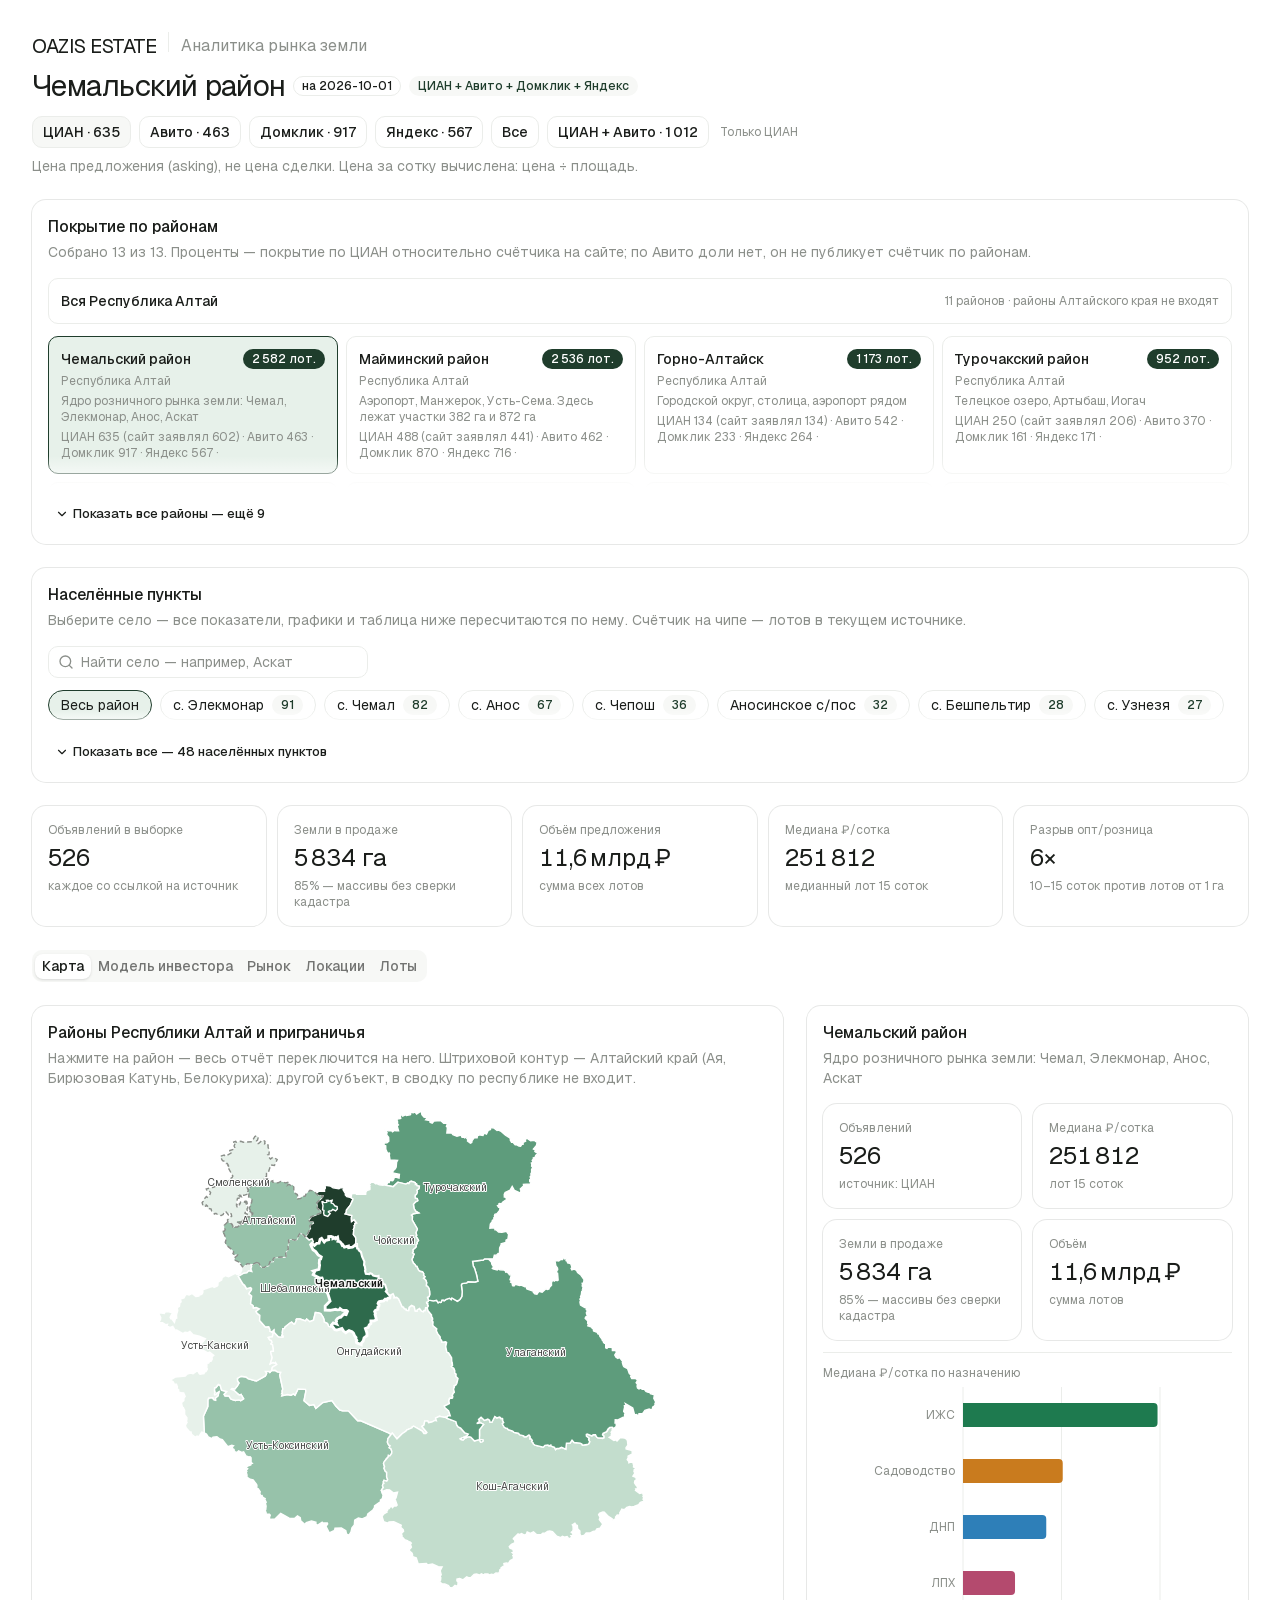
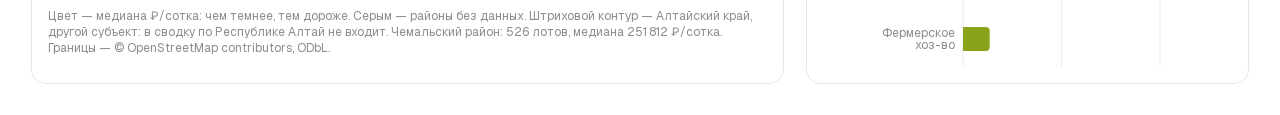
==== commit eea1ef98: "убрана подпись о расхождении медиан" ====
--- a/index.html
+++ b/index.html
@@ -1 +1 @@
-<!DOCTYPE html><html lang="en" class="antialiased geist_mono_b4d4e0d7-module__vc6T-a__variable font-sans geist_da832ead-module__aN_Ytq__variable"><head><meta charSet="utf-8"/><meta name="viewport" content="width=device-width, initial-scale=1"/><link rel="preload" href="./_next/static/media/797e433ab948586e-s.p.0r6juujl39pe6.woff2" as="font" crossorigin="" type="font/woff2"/><link rel="preload" href="./_next/static/media/caa3a2e1cccd8315-s.p.0wgildi0cnwt9.woff2" as="font" crossorigin="" type="font/woff2"/><link rel="stylesheet" href="./_next/static/chunks/09_ag0p-84_pu.css" data-precedence="next"/><link rel="preload" as="script" fetchPriority="low" href="./_next/static/chunks/1inwntv0b4r-7.js"/><script src="./_next/static/chunks/3lc5zi0890jqi.js" async=""></script><script src="./_next/static/chunks/1mh6a-0e61pyc.js" async=""></script><script src="./_next/static/chunks/turbopack-32f8xbkxe9dpy.js" async=""></script><script src="./_next/static/chunks/06lam__1yikfn.js" async=""></script><script src="./_next/static/chunks/30ms7brtmmz_x.js" async=""></script><link rel="icon" href="/favicon.ico?favicon.2vob68tjqpejf.ico" sizes="256x256" type="image/x-icon"/><meta name="next-size-adjust" content=""/><script src="./_next/static/chunks/0cz1d0mv5g_q7.js" noModule=""></script></head><body><div hidden=""><!--$--><!--/$--></div><script>((a,b,c,d,e,f,g,h)=>{let i=document.documentElement,j=["light","dark"];function k(b){var c;(Array.isArray(a)?a:[a]).forEach(a=>{let c="class"===a,d=c&&f?e.map(a=>f[a]||a):e;c?(i.classList.remove(...d),i.classList.add(f&&f[b]?f[b]:b)):i.setAttribute(a,b)}),c=b,h&&j.includes(c)&&(i.style.colorScheme=c)}if(d)k(d);else try{let a=localStorage.getItem(b)||c,d=g&&"system"===a?window.matchMedia("(prefers-color-scheme: dark)").matches?"dark":"light":a;k(d)}catch(a){}})("class","theme","system",null,["light","dark"],null,true,true)</script><div class="mx-auto flex max-w-[1400px] flex-col gap-6 px-4 py-8 md:px-8"><header class="bg-background sticky top-0 z-30 -mx-4 flex flex-col gap-2 px-4 transition-[padding,box-shadow] md:-mx-8 md:px-8 py-0"><div class="flex flex-wrap items-center gap-3"><span class="font-heading text-xl tracking-tight">OAZIS ESTATE</span><div data-orientation="vertical" role="none" data-slot="separator" class="shrink-0 bg-border data-horizontal:h-px data-horizontal:w-full data-vertical:w-px data-vertical:self-stretch h-5"></div><span class="text-muted-foreground">Аналитика рынка земли</span></div><div class="flex flex-wrap items-center gap-2"><h1 class="font-heading tracking-tight transition-[font-size] text-3xl">Чемальский район</h1><span data-slot="badge" data-variant="outline" class="group/badge inline-flex h-5 w-fit shrink-0 items-center justify-center gap-1 overflow-hidden rounded-4xl border px-2 py-0.5 text-xs font-medium whitespace-nowrap transition-all focus-visible:border-ring focus-visible:ring-[3px] focus-visible:ring-ring/50 has-data-[icon=inline-end]:pr-1.5 has-data-[icon=inline-start]:pl-1.5 aria-invalid:border-destructive aria-invalid:ring-destructive/20 dark:aria-invalid:ring-destructive/40 [&amp;&gt;svg]:pointer-events-none [&amp;&gt;svg]:size-3! border-border text-foreground [a]:hover:bg-muted [a]:hover:text-muted-foreground">на 2026-10-01</span><span data-slot="badge" data-variant="secondary" class="group/badge inline-flex h-5 w-fit shrink-0 items-center justify-center gap-1 overflow-hidden rounded-4xl border border-transparent px-2 py-0.5 text-xs font-medium whitespace-nowrap transition-all focus-visible:border-ring focus-visible:ring-[3px] focus-visible:ring-ring/50 has-data-[icon=inline-end]:pr-1.5 has-data-[icon=inline-start]:pl-1.5 aria-invalid:border-destructive aria-invalid:ring-destructive/20 dark:aria-invalid:ring-destructive/40 [&amp;&gt;svg]:pointer-events-none [&amp;&gt;svg]:size-3! bg-secondary text-secondary-foreground [a]:hover:bg-secondary/80">ЦИАН + Авито + Домклик + Яндекс</span></div><div class="flex flex-wrap items-center gap-3 pt-1"><div dir="ltr" role="radiogroup" data-slot="toggle-group" data-variant="outline" data-spacing="2" data-orientation="horizontal" style="outline:none;--gap:2" class="group/toggle-group flex w-fit flex-row items-center gap-[--spacing(var(--gap))] rounded-lg data-[size=sm]:rounded-[min(var(--radius-md),10px)] data-vertical:flex-col data-vertical:items-stretch flex-wrap" tabindex="-1"><button type="button" data-state="on" role="radio" aria-checked="true" data-slot="toggle-group-item" data-variant="outline" data-size="default" data-spacing="2" class="shrink-0 group-data-[spacing=0]/toggle-group:rounded-none group-data-[spacing=0]/toggle-group:px-2 focus:z-10 focus-visible:z-10 group-data-[spacing=0]/toggle-group:has-data-[icon=inline-end]:pr-1.5 group-data-[spacing=0]/toggle-group:has-data-[icon=inline-start]:pl-1.5 group-data-horizontal/toggle-group:data-[spacing=0]:first:rounded-l-lg group-data-vertical/toggle-group:data-[spacing=0]:first:rounded-t-lg group-data-horizontal/toggle-group:data-[spacing=0]:last:rounded-r-lg group-data-vertical/toggle-group:data-[spacing=0]:last:rounded-b-lg group-data-horizontal/toggle-group:data-[spacing=0]:data-[variant=outline]:border-l-0 group-data-vertical/toggle-group:data-[spacing=0]:data-[variant=outline]:border-t-0 group-data-horizontal/toggle-group:data-[spacing=0]:data-[variant=outline]:first:border-l group-data-vertical/toggle-group:data-[spacing=0]:data-[variant=outline]:first:border-t group/toggle inline-flex items-center justify-center gap-1 rounded-lg text-sm font-medium whitespace-nowrap transition-all outline-none hover:text-foreground focus-visible:border-ring focus-visible:ring-[3px] focus-visible:ring-ring/50 disabled:pointer-events-none disabled:opacity-50 aria-invalid:border-destructive aria-invalid:ring-destructive/20 aria-pressed:bg-muted data-[state=on]:bg-muted dark:aria-invalid:ring-destructive/40 [&amp;_svg]:pointer-events-none [&amp;_svg]:shrink-0 [&amp;_svg:not([class*=&#x27;size-&#x27;])]:size-4 border border-input bg-transparent hover:bg-muted h-8 min-w-8 px-2.5 has-data-[icon=inline-end]:pr-2 has-data-[icon=inline-start]:pl-2" tabindex="-1" data-radix-collection-item="">ЦИАН · 635</button><button type="button" data-state="off" role="radio" aria-checked="false" data-slot="toggle-group-item" data-variant="outline" data-size="default" data-spacing="2" class="shrink-0 group-data-[spacing=0]/toggle-group:rounded-none group-data-[spacing=0]/toggle-group:px-2 focus:z-10 focus-visible:z-10 group-data-[spacing=0]/toggle-group:has-data-[icon=inline-end]:pr-1.5 group-data-[spacing=0]/toggle-group:has-data-[icon=inline-start]:pl-1.5 group-data-horizontal/toggle-group:data-[spacing=0]:first:rounded-l-lg group-data-vertical/toggle-group:data-[spacing=0]:first:rounded-t-lg group-data-horizontal/toggle-group:data-[spacing=0]:last:rounded-r-lg group-data-vertical/toggle-group:data-[spacing=0]:last:rounded-b-lg group-data-horizontal/toggle-group:data-[spacing=0]:data-[variant=outline]:border-l-0 group-data-vertical/toggle-group:data-[spacing=0]:data-[variant=outline]:border-t-0 group-data-horizontal/toggle-group:data-[spacing=0]:data-[variant=outline]:first:border-l group-data-vertical/toggle-group:data-[spacing=0]:data-[variant=outline]:first:border-t group/toggle inline-flex items-center justify-center gap-1 rounded-lg text-sm font-medium whitespace-nowrap transition-all outline-none hover:text-foreground focus-visible:border-ring focus-visible:ring-[3px] focus-visible:ring-ring/50 disabled:pointer-events-none disabled:opacity-50 aria-invalid:border-destructive aria-invalid:ring-destructive/20 aria-pressed:bg-muted data-[state=on]:bg-muted dark:aria-invalid:ring-destructive/40 [&amp;_svg]:pointer-events-none [&amp;_svg]:shrink-0 [&amp;_svg:not([class*=&#x27;size-&#x27;])]:size-4 border border-input bg-transparent hover:bg-muted h-8 min-w-8 px-2.5 has-data-[icon=inline-end]:pr-2 has-data-[icon=inline-start]:pl-2" tabindex="-1" data-radix-collection-item="">Авито · 463</button><button type="button" data-state="off" role="radio" aria-checked="false" data-slot="toggle-group-item" data-variant="outline" data-size="default" data-spacing="2" class="shrink-0 group-data-[spacing=0]/toggle-group:rounded-none group-data-[spacing=0]/toggle-group:px-2 focus:z-10 focus-visible:z-10 group-data-[spacing=0]/toggle-group:has-data-[icon=inline-end]:pr-1.5 group-data-[spacing=0]/toggle-group:has-data-[icon=inline-start]:pl-1.5 group-data-horizontal/toggle-group:data-[spacing=0]:first:rounded-l-lg group-data-vertical/toggle-group:data-[spacing=0]:first:rounded-t-lg group-data-horizontal/toggle-group:data-[spacing=0]:last:rounded-r-lg group-data-vertical/toggle-group:data-[spacing=0]:last:rounded-b-lg group-data-horizontal/toggle-group:data-[spacing=0]:data-[variant=outline]:border-l-0 group-data-vertical/toggle-group:data-[spacing=0]:data-[variant=outline]:border-t-0 group-data-horizontal/toggle-group:data-[spacing=0]:data-[variant=outline]:first:border-l group-data-vertical/toggle-group:data-[spacing=0]:data-[variant=outline]:first:border-t group/toggle inline-flex items-center justify-center gap-1 rounded-lg text-sm font-medium whitespace-nowrap transition-all outline-none hover:text-foreground focus-visible:border-ring focus-visible:ring-[3px] focus-visible:ring-ring/50 disabled:pointer-events-none disabled:opacity-50 aria-invalid:border-destructive aria-invalid:ring-destructive/20 aria-pressed:bg-muted data-[state=on]:bg-muted dark:aria-invalid:ring-destructive/40 [&amp;_svg]:pointer-events-none [&amp;_svg]:shrink-0 [&amp;_svg:not([class*=&#x27;size-&#x27;])]:size-4 border border-input bg-transparent hover:bg-muted h-8 min-w-8 px-2.5 has-data-[icon=inline-end]:pr-2 has-data-[icon=inline-start]:pl-2" tabindex="-1" data-radix-collection-item="">Домклик · 917</button><button type="button" data-state="off" role="radio" aria-checked="false" data-slot="toggle-group-item" data-variant="outline" data-size="default" data-spacing="2" class="shrink-0 group-data-[spacing=0]/toggle-group:rounded-none group-data-[spacing=0]/toggle-group:px-2 focus:z-10 focus-visible:z-10 group-data-[spacing=0]/toggle-group:has-data-[icon=inline-end]:pr-1.5 group-data-[spacing=0]/toggle-group:has-data-[icon=inline-start]:pl-1.5 group-data-horizontal/toggle-group:data-[spacing=0]:first:rounded-l-lg group-data-vertical/toggle-group:data-[spacing=0]:first:rounded-t-lg group-data-horizontal/toggle-group:data-[spacing=0]:last:rounded-r-lg group-data-vertical/toggle-group:data-[spacing=0]:last:rounded-b-lg group-data-horizontal/toggle-group:data-[spacing=0]:data-[variant=outline]:border-l-0 group-data-vertical/toggle-group:data-[spacing=0]:data-[variant=outline]:border-t-0 group-data-horizontal/toggle-group:data-[spacing=0]:data-[variant=outline]:first:border-l group-data-vertical/toggle-group:data-[spacing=0]:data-[variant=outline]:first:border-t group/toggle inline-flex items-center justify-center gap-1 rounded-lg text-sm font-medium whitespace-nowrap transition-all outline-none hover:text-foreground focus-visible:border-ring focus-visible:ring-[3px] focus-visible:ring-ring/50 disabled:pointer-events-none disabled:opacity-50 aria-invalid:border-destructive aria-invalid:ring-destructive/20 aria-pressed:bg-muted data-[state=on]:bg-muted dark:aria-invalid:ring-destructive/40 [&amp;_svg]:pointer-events-none [&amp;_svg]:shrink-0 [&amp;_svg:not([class*=&#x27;size-&#x27;])]:size-4 border border-input bg-transparent hover:bg-muted h-8 min-w-8 px-2.5 has-data-[icon=inline-end]:pr-2 has-data-[icon=inline-start]:pl-2" tabindex="-1" data-radix-collection-item="">Яндекс · 567</button><button type="button" data-state="off" role="radio" aria-checked="false" data-slot="toggle-group-item" data-variant="outline" data-size="default" data-spacing="2" class="shrink-0 group-data-[spacing=0]/toggle-group:rounded-none group-data-[spacing=0]/toggle-group:px-2 focus:z-10 focus-visible:z-10 group-data-[spacing=0]/toggle-group:has-data-[icon=inline-end]:pr-1.5 group-data-[spacing=0]/toggle-group:has-data-[icon=inline-start]:pl-1.5 group-data-horizontal/toggle-group:data-[spacing=0]:first:rounded-l-lg group-data-vertical/toggle-group:data-[spacing=0]:first:rounded-t-lg group-data-horizontal/toggle-group:data-[spacing=0]:last:rounded-r-lg group-data-vertical/toggle-group:data-[spacing=0]:last:rounded-b-lg group-data-horizontal/toggle-group:data-[spacing=0]:data-[variant=outline]:border-l-0 group-data-vertical/toggle-group:data-[spacing=0]:data-[variant=outline]:border-t-0 group-data-horizontal/toggle-group:data-[spacing=0]:data-[variant=outline]:first:border-l group-data-vertical/toggle-group:data-[spacing=0]:data-[variant=outline]:first:border-t group/toggle inline-flex items-center justify-center gap-1 rounded-lg text-sm font-medium whitespace-nowrap transition-all outline-none hover:text-foreground focus-visible:border-ring focus-visible:ring-[3px] focus-visible:ring-ring/50 disabled:pointer-events-none disabled:opacity-50 aria-invalid:border-destructive aria-invalid:ring-destructive/20 aria-pressed:bg-muted data-[state=on]:bg-muted dark:aria-invalid:ring-destructive/40 [&amp;_svg]:pointer-events-none [&amp;_svg]:shrink-0 [&amp;_svg:not([class*=&#x27;size-&#x27;])]:size-4 border border-input bg-transparent hover:bg-muted h-8 min-w-8 px-2.5 has-data-[icon=inline-end]:pr-2 has-data-[icon=inline-start]:pl-2" tabindex="-1" data-radix-collection-item="">Все</button><button type="button" data-state="off" role="radio" aria-checked="false" data-slot="toggle-group-item" data-variant="outline" data-size="default" data-spacing="2" class="shrink-0 group-data-[spacing=0]/toggle-group:rounded-none group-data-[spacing=0]/toggle-group:px-2 focus:z-10 focus-visible:z-10 group-data-[spacing=0]/toggle-group:has-data-[icon=inline-end]:pr-1.5 group-data-[spacing=0]/toggle-group:has-data-[icon=inline-start]:pl-1.5 group-data-horizontal/toggle-group:data-[spacing=0]:first:rounded-l-lg group-data-vertical/toggle-group:data-[spacing=0]:first:rounded-t-lg group-data-horizontal/toggle-group:data-[spacing=0]:last:rounded-r-lg group-data-vertical/toggle-group:data-[spacing=0]:last:rounded-b-lg group-data-horizontal/toggle-group:data-[spacing=0]:data-[variant=outline]:border-l-0 group-data-vertical/toggle-group:data-[spacing=0]:data-[variant=outline]:border-t-0 group-data-horizontal/toggle-group:data-[spacing=0]:data-[variant=outline]:first:border-l group-data-vertical/toggle-group:data-[spacing=0]:data-[variant=outline]:first:border-t group/toggle inline-flex items-center justify-center gap-1 rounded-lg text-sm font-medium whitespace-nowrap transition-all outline-none hover:text-foreground focus-visible:border-ring focus-visible:ring-[3px] focus-visible:ring-ring/50 disabled:pointer-events-none disabled:opacity-50 aria-invalid:border-destructive aria-invalid:ring-destructive/20 aria-pressed:bg-muted data-[state=on]:bg-muted dark:aria-invalid:ring-destructive/40 [&amp;_svg]:pointer-events-none [&amp;_svg]:shrink-0 [&amp;_svg:not([class*=&#x27;size-&#x27;])]:size-4 border border-input bg-transparent hover:bg-muted h-8 min-w-8 px-2.5 has-data-[icon=inline-end]:pr-2 has-data-[icon=inline-start]:pl-2" tabindex="-1" data-radix-collection-item="">ЦИАН + Авито · 1 012</button></div><span class="text-muted-foreground text-xs">Только ЦИАН</span></div><p class="text-muted-foreground max-w-3xl text-sm">Цена предложения (asking), не цена сделки. Цена за сотку вычислена: цена ÷ площадь.</p></header><div data-slot="card" data-size="default" class="group/card flex flex-col gap-(--card-spacing) overflow-hidden rounded-xl bg-card py-(--card-spacing) text-sm text-card-foreground ring-1 ring-foreground/10 [--card-spacing:--spacing(4)] has-data-[slot=card-footer]:pb-0 has-[&gt;img:first-child]:pt-0 data-[size=sm]:[--card-spacing:--spacing(3)] data-[size=sm]:has-data-[slot=card-footer]:pb-0 *:[img:first-child]:rounded-t-xl *:[img:last-child]:rounded-b-xl"><div data-slot="card-header" class="group/card-header @container/card-header grid auto-rows-min items-start gap-1 rounded-t-xl px-(--card-spacing) has-data-[slot=card-action]:grid-cols-[1fr_auto] has-data-[slot=card-description]:grid-rows-[auto_auto] [.border-b]:pb-(--card-spacing)"><div data-slot="card-title" class="font-heading text-base leading-snug font-medium group-data-[size=sm]/card:text-sm">Покрытие по районам</div><div data-slot="card-description" class="text-sm text-muted-foreground">Собрано <!-- -->13<!-- --> из <!-- -->13<!-- -->. Проценты — покрытие по ЦИАН относительно счётчика на сайте; по Авито доли нет, он не публикует счётчик по районам.</div></div><div data-slot="card-content" class="px-(--card-spacing) flex flex-col gap-3"><button type="button" class="flex w-full items-center justify-between rounded-lg border p-3 text-left transition-colors hover:bg-accent"><span class="text-sm font-medium">Вся Республика Алтай</span><span class="text-muted-foreground text-xs">11 районов · районы Алтайского края не входят</span></button><div class="flex flex-col gap-3"><div class="relative overflow-hidden" style="max-height:9.5rem"><div class="grid gap-2 sm:grid-cols-2 lg:grid-cols-4"><button type="button" class="flex flex-col items-start gap-1 rounded-lg border p-3 text-left transition-colors hover:bg-accent cursor-pointer border-primary bg-accent"><div class="flex w-full items-start justify-between gap-2"><span class="text-sm font-medium">Чемальский район</span><span data-slot="badge" data-variant="default" class="group/badge inline-flex h-5 w-fit items-center justify-center gap-1 overflow-hidden rounded-4xl border border-transparent px-2 py-0.5 text-xs font-medium whitespace-nowrap transition-all focus-visible:border-ring focus-visible:ring-[3px] focus-visible:ring-ring/50 has-data-[icon=inline-end]:pr-1.5 has-data-[icon=inline-start]:pl-1.5 aria-invalid:border-destructive aria-invalid:ring-destructive/20 dark:aria-invalid:ring-destructive/40 [&amp;&gt;svg]:pointer-events-none [&amp;&gt;svg]:size-3! bg-primary text-primary-foreground [a]:hover:bg-primary/80 shrink-0">2 582 лот.</span></div><span class="text-muted-foreground text-xs">Республика Алтай</span><span class="text-muted-foreground text-xs">Ядро розничного рынка земли: Чемал, Элекмонар, Анос, Аскат</span><span class="text-muted-foreground text-xs"><span>ЦИАН<!-- --> <!-- -->635<!-- --> (сайт заявлял 602)<!-- --> · </span><span>Авито<!-- --> <!-- -->463<!-- --> · </span><span>Домклик<!-- --> <!-- -->917<!-- --> · </span><span>Яндекс<!-- --> <!-- -->567<!-- --> · </span></span></button><button type="button" class="flex flex-col items-start gap-1 rounded-lg border p-3 text-left transition-colors hover:bg-accent cursor-pointer"><div class="flex w-full items-start justify-between gap-2"><span class="text-sm font-medium">Майминский район</span><span data-slot="badge" data-variant="default" class="group/badge inline-flex h-5 w-fit items-center justify-center gap-1 overflow-hidden rounded-4xl border border-transparent px-2 py-0.5 text-xs font-medium whitespace-nowrap transition-all focus-visible:border-ring focus-visible:ring-[3px] focus-visible:ring-ring/50 has-data-[icon=inline-end]:pr-1.5 has-data-[icon=inline-start]:pl-1.5 aria-invalid:border-destructive aria-invalid:ring-destructive/20 dark:aria-invalid:ring-destructive/40 [&amp;&gt;svg]:pointer-events-none [&amp;&gt;svg]:size-3! bg-primary text-primary-foreground [a]:hover:bg-primary/80 shrink-0">2 536 лот.</span></div><span class="text-muted-foreground text-xs">Республика Алтай</span><span class="text-muted-foreground text-xs">Аэропорт, Манжерок, Усть-Сема. Здесь лежат участки 382 га и 872 га</span><span class="text-muted-foreground text-xs"><span>ЦИАН<!-- --> <!-- -->488<!-- --> (сайт заявлял 441)<!-- --> · </span><span>Авито<!-- --> <!-- -->462<!-- --> · </span><span>Домклик<!-- --> <!-- -->870<!-- --> · </span><span>Яндекс<!-- --> <!-- -->716<!-- --> · </span></span></button><button type="button" class="flex flex-col items-start gap-1 rounded-lg border p-3 text-left transition-colors hover:bg-accent cursor-pointer"><div class="flex w-full items-start justify-between gap-2"><span class="text-sm font-medium">Горно-Алтайск</span><span data-slot="badge" data-variant="default" class="group/badge inline-flex h-5 w-fit items-center justify-center gap-1 overflow-hidden rounded-4xl border border-transparent px-2 py-0.5 text-xs font-medium whitespace-nowrap transition-all focus-visible:border-ring focus-visible:ring-[3px] focus-visible:ring-ring/50 has-data-[icon=inline-end]:pr-1.5 has-data-[icon=inline-start]:pl-1.5 aria-invalid:border-destructive aria-invalid:ring-destructive/20 dark:aria-invalid:ring-destructive/40 [&amp;&gt;svg]:pointer-events-none [&amp;&gt;svg]:size-3! bg-primary text-primary-foreground [a]:hover:bg-primary/80 shrink-0">1 173 лот.</span></div><span class="text-muted-foreground text-xs">Республика Алтай</span><span class="text-muted-foreground text-xs">Городской округ, столица, аэропорт рядом</span><span class="text-muted-foreground text-xs"><span>ЦИАН<!-- --> <!-- -->134<!-- --> (сайт заявлял 134)<!-- --> · </span><span>Авито<!-- --> <!-- -->542<!-- --> · </span><span>Домклик<!-- --> <!-- -->233<!-- --> · </span><span>Яндекс<!-- --> <!-- -->264<!-- --> · </span></span></button><button type="button" class="flex flex-col items-start gap-1 rounded-lg border p-3 text-left transition-colors hover:bg-accent cursor-pointer"><div class="flex w-full items-start justify-between gap-2"><span class="text-sm font-medium">Турочакский район</span><span data-slot="badge" data-variant="default" class="group/badge inline-flex h-5 w-fit items-center justify-center gap-1 overflow-hidden rounded-4xl border border-transparent px-2 py-0.5 text-xs font-medium whitespace-nowrap transition-all focus-visible:border-ring focus-visible:ring-[3px] focus-visible:ring-ring/50 has-data-[icon=inline-end]:pr-1.5 has-data-[icon=inline-start]:pl-1.5 aria-invalid:border-destructive aria-invalid:ring-destructive/20 dark:aria-invalid:ring-destructive/40 [&amp;&gt;svg]:pointer-events-none [&amp;&gt;svg]:size-3! bg-primary text-primary-foreground [a]:hover:bg-primary/80 shrink-0">952 лот.</span></div><span class="text-muted-foreground text-xs">Республика Алтай</span><span class="text-muted-foreground text-xs">Телецкое озеро, Артыбаш, Иогач</span><span class="text-muted-foreground text-xs"><span>ЦИАН<!-- --> <!-- -->250<!-- --> (сайт заявлял 206)<!-- --> · </span><span>Авито<!-- --> <!-- -->370<!-- --> · </span><span>Домклик<!-- --> <!-- -->161<!-- --> · </span><span>Яндекс<!-- --> <!-- -->171<!-- --> · </span></span></button><button type="button" class="flex flex-col items-start gap-1 rounded-lg border p-3 text-left transition-colors hover:bg-accent cursor-pointer"><div class="flex w-full items-start justify-between gap-2"><span class="text-sm font-medium">Усть-Коксинский район</span><span data-slot="badge" data-variant="default" class="group/badge inline-flex h-5 w-fit items-center justify-center gap-1 overflow-hidden rounded-4xl border border-transparent px-2 py-0.5 text-xs font-medium whitespace-nowrap transition-all focus-visible:border-ring focus-visible:ring-[3px] focus-visible:ring-ring/50 has-data-[icon=inline-end]:pr-1.5 has-data-[icon=inline-start]:pl-1.5 aria-invalid:border-destructive aria-invalid:ring-destructive/20 dark:aria-invalid:ring-destructive/40 [&amp;&gt;svg]:pointer-events-none [&amp;&gt;svg]:size-3! bg-primary text-primary-foreground [a]:hover:bg-primary/80 shrink-0">791 лот.</span></div><span class="text-muted-foreground text-xs">Республика Алтай</span><span class="text-muted-foreground text-xs">Уймонская долина, Мульта, Тюнгур — Белуха</span><span class="text-muted-foreground text-xs"><span>ЦИАН<!-- --> <!-- -->141<!-- --> (99%)<!-- --> · </span><span>Авито<!-- --> <!-- -->319<!-- --> · </span><span>Домклик<!-- --> <!-- -->186<!-- --> · </span><span>Яндекс<!-- --> <!-- -->145<!-- --> · </span></span></button><button type="button" class="flex flex-col items-start gap-1 rounded-lg border p-3 text-left transition-colors hover:bg-accent cursor-pointer"><div class="flex w-full items-start justify-between gap-2"><span class="text-sm font-medium">Онгудайский район</span><span data-slot="badge" data-variant="default" class="group/badge inline-flex h-5 w-fit items-center justify-center gap-1 overflow-hidden rounded-4xl border border-transparent px-2 py-0.5 text-xs font-medium whitespace-nowrap transition-all focus-visible:border-ring focus-visible:ring-[3px] focus-visible:ring-ring/50 has-data-[icon=inline-end]:pr-1.5 has-data-[icon=inline-start]:pl-1.5 aria-invalid:border-destructive aria-invalid:ring-destructive/20 dark:aria-invalid:ring-destructive/40 [&amp;&gt;svg]:pointer-events-none [&amp;&gt;svg]:size-3! bg-primary text-primary-foreground [a]:hover:bg-primary/80 shrink-0">741 лот.</span></div><span class="text-muted-foreground text-xs">Республика Алтай</span><span class="text-muted-foreground text-xs">Центр республики, Чуйский тракт, перевалы</span><span class="text-muted-foreground text-xs"><span>ЦИАН<!-- --> <!-- -->74<!-- --> (сайт заявлял 74)<!-- --> · </span><span>Авито<!-- --> <!-- -->277<!-- --> · </span><span>Домклик<!-- --> <!-- -->230<!-- --> · </span><span>Яндекс<!-- --> <!-- -->160<!-- --> · </span></span></button><button type="button" class="flex flex-col items-start gap-1 rounded-lg border p-3 text-left transition-colors hover:bg-accent cursor-pointer"><div class="flex w-full items-start justify-between gap-2"><span class="text-sm font-medium">Кош-Агачский район</span><span data-slot="badge" data-variant="default" class="group/badge inline-flex h-5 w-fit items-center justify-center gap-1 overflow-hidden rounded-4xl border border-transparent px-2 py-0.5 text-xs font-medium whitespace-nowrap transition-all focus-visible:border-ring focus-visible:ring-[3px] focus-visible:ring-ring/50 has-data-[icon=inline-end]:pr-1.5 has-data-[icon=inline-start]:pl-1.5 aria-invalid:border-destructive aria-invalid:ring-destructive/20 dark:aria-invalid:ring-destructive/40 [&amp;&gt;svg]:pointer-events-none [&amp;&gt;svg]:size-3! bg-primary text-primary-foreground [a]:hover:bg-primary/80 shrink-0">499 лот.</span></div><span class="text-muted-foreground text-xs">Республика Алтай</span><span class="text-muted-foreground text-xs">Юго-восток, Чуйская степь, граница с Монголией</span><span class="text-muted-foreground text-xs"><span>ЦИАН<!-- --> <!-- -->47<!-- --> (сайт заявлял 47)<!-- --> · </span><span>Авито<!-- --> <!-- -->136<!-- --> · </span><span>Домклик<!-- --> <!-- -->190<!-- --> · </span><span>Яндекс<!-- --> <!-- -->126<!-- --> · </span></span></button><button type="button" class="flex flex-col items-start gap-1 rounded-lg border p-3 text-left transition-colors hover:bg-accent cursor-pointer"><div class="flex w-full items-start justify-between gap-2"><span class="text-sm font-medium">Шебалинский район</span><span data-slot="badge" data-variant="default" class="group/badge inline-flex h-5 w-fit items-center justify-center gap-1 overflow-hidden rounded-4xl border border-transparent px-2 py-0.5 text-xs font-medium whitespace-nowrap transition-all focus-visible:border-ring focus-visible:ring-[3px] focus-visible:ring-ring/50 has-data-[icon=inline-end]:pr-1.5 has-data-[icon=inline-start]:pl-1.5 aria-invalid:border-destructive aria-invalid:ring-destructive/20 dark:aria-invalid:ring-destructive/40 [&amp;&gt;svg]:pointer-events-none [&amp;&gt;svg]:size-3! bg-primary text-primary-foreground [a]:hover:bg-primary/80 shrink-0">483 лот.</span></div><span class="text-muted-foreground text-xs">Республика Алтай</span><span class="text-muted-foreground text-xs">Чуйский тракт южнее Усть-Семы, Камлак, Черга</span><span class="text-muted-foreground text-xs"><span>ЦИАН<!-- --> <!-- -->74<!-- --> (сайт заявлял 74)<!-- --> · </span><span>Авито<!-- --> <!-- -->93<!-- --> · </span><span>Домклик<!-- --> <!-- -->182<!-- --> · </span><span>Яндекс<!-- --> <!-- -->134<!-- --> · </span></span></button><button type="button" class="flex flex-col items-start gap-1 rounded-lg border p-3 text-left transition-colors hover:bg-accent cursor-pointer"><div class="flex w-full items-start justify-between gap-2"><span class="text-sm font-medium">Улаганский район</span><span data-slot="badge" data-variant="default" class="group/badge inline-flex h-5 w-fit items-center justify-center gap-1 overflow-hidden rounded-4xl border border-transparent px-2 py-0.5 text-xs font-medium whitespace-nowrap transition-all focus-visible:border-ring focus-visible:ring-[3px] focus-visible:ring-ring/50 has-data-[icon=inline-end]:pr-1.5 has-data-[icon=inline-start]:pl-1.5 aria-invalid:border-destructive aria-invalid:ring-destructive/20 dark:aria-invalid:ring-destructive/40 [&amp;&gt;svg]:pointer-events-none [&amp;&gt;svg]:size-3! bg-primary text-primary-foreground [a]:hover:bg-primary/80 shrink-0">263 лот.</span></div><span class="text-muted-foreground text-xs">Республика Алтай</span><span class="text-muted-foreground text-xs">Восток, Улаган, Акташ, Пазырыкские курганы</span><span class="text-muted-foreground text-xs"><span>ЦИАН<!-- --> <!-- -->44<!-- --> (сайт заявлял 44)<!-- --> · </span><span>Авито<!-- --> <!-- -->95<!-- --> · </span><span>Домклик<!-- --> <!-- -->59<!-- --> · </span><span>Яндекс<!-- --> <!-- -->65<!-- --> · </span></span></button><button type="button" class="flex flex-col items-start gap-1 rounded-lg border p-3 text-left transition-colors hover:bg-accent cursor-pointer"><div class="flex w-full items-start justify-between gap-2"><span class="text-sm font-medium">Алтайский район</span><span data-slot="badge" data-variant="default" class="group/badge inline-flex h-5 w-fit items-center justify-center gap-1 overflow-hidden rounded-4xl border border-transparent px-2 py-0.5 text-xs font-medium whitespace-nowrap transition-all focus-visible:border-ring focus-visible:ring-[3px] focus-visible:ring-ring/50 has-data-[icon=inline-end]:pr-1.5 has-data-[icon=inline-start]:pl-1.5 aria-invalid:border-destructive aria-invalid:ring-destructive/20 dark:aria-invalid:ring-destructive/40 [&amp;&gt;svg]:pointer-events-none [&amp;&gt;svg]:size-3! bg-primary text-primary-foreground [a]:hover:bg-primary/80 shrink-0">235 лот.</span></div><span class="text-muted-foreground text-xs">Алтайский край</span><span class="text-muted-foreground text-xs">Ая, Бирюзовая Катунь</span><span class="text-muted-foreground text-xs"><span>ЦИАН<!-- --> <!-- -->198<!-- --> (97%)<!-- --> · </span><span>Авито<!-- --> <!-- -->35<!-- --> · </span><span>Домклик<!-- --> <!-- -->1<!-- --> · </span><span>Яндекс<!-- --> <!-- -->1<!-- --> · </span></span></button><button type="button" class="flex flex-col items-start gap-1 rounded-lg border p-3 text-left transition-colors hover:bg-accent cursor-pointer"><div class="flex w-full items-start justify-between gap-2"><span class="text-sm font-medium">Чойский район</span><span data-slot="badge" data-variant="default" class="group/badge inline-flex h-5 w-fit items-center justify-center gap-1 overflow-hidden rounded-4xl border border-transparent px-2 py-0.5 text-xs font-medium whitespace-nowrap transition-all focus-visible:border-ring focus-visible:ring-[3px] focus-visible:ring-ring/50 has-data-[icon=inline-end]:pr-1.5 has-data-[icon=inline-start]:pl-1.5 aria-invalid:border-destructive aria-invalid:ring-destructive/20 dark:aria-invalid:ring-destructive/40 [&amp;&gt;svg]:pointer-events-none [&amp;&gt;svg]:size-3! bg-primary text-primary-foreground [a]:hover:bg-primary/80 shrink-0">220 лот.</span></div><span class="text-muted-foreground text-xs">Республика Алтай</span><span class="text-muted-foreground text-xs">Север, между Майминским и Турочакским</span><span class="text-muted-foreground text-xs"><span>ЦИАН<!-- --> <!-- -->33<!-- --> (сайт заявлял 33)<!-- --> · </span><span>Авито<!-- --> <!-- -->79<!-- --> · </span><span>Домклик<!-- --> <!-- -->59<!-- --> · </span><span>Яндекс<!-- --> <!-- -->49<!-- --> · </span></span></button><button type="button" class="flex flex-col items-start gap-1 rounded-lg border p-3 text-left transition-colors hover:bg-accent cursor-pointer"><div class="flex w-full items-start justify-between gap-2"><span class="text-sm font-medium">Усть-Канский район</span><span data-slot="badge" data-variant="default" class="group/badge inline-flex h-5 w-fit items-center justify-center gap-1 overflow-hidden rounded-4xl border border-transparent px-2 py-0.5 text-xs font-medium whitespace-nowrap transition-all focus-visible:border-ring focus-visible:ring-[3px] focus-visible:ring-ring/50 has-data-[icon=inline-end]:pr-1.5 has-data-[icon=inline-start]:pl-1.5 aria-invalid:border-destructive aria-invalid:ring-destructive/20 dark:aria-invalid:ring-destructive/40 [&amp;&gt;svg]:pointer-events-none [&amp;&gt;svg]:size-3! bg-primary text-primary-foreground [a]:hover:bg-primary/80 shrink-0">176 лот.</span></div><span class="text-muted-foreground text-xs">Республика Алтай</span><span class="text-muted-foreground text-xs">Запад, Канская степь</span><span class="text-muted-foreground text-xs"><span>ЦИАН<!-- --> <!-- -->20<!-- --> (сайт заявлял 20)<!-- --> · </span><span>Авито<!-- --> <!-- -->73<!-- --> · </span><span>Домклик<!-- --> <!-- -->52<!-- --> · </span><span>Яндекс<!-- --> <!-- -->31<!-- --> · </span></span></button><button type="button" class="flex flex-col items-start gap-1 rounded-lg border p-3 text-left transition-colors hover:bg-accent cursor-pointer"><div class="flex w-full items-start justify-between gap-2"><span class="text-sm font-medium">Смоленский район</span><span data-slot="badge" data-variant="default" class="group/badge inline-flex h-5 w-fit items-center justify-center gap-1 overflow-hidden rounded-4xl border border-transparent px-2 py-0.5 text-xs font-medium whitespace-nowrap transition-all focus-visible:border-ring focus-visible:ring-[3px] focus-visible:ring-ring/50 has-data-[icon=inline-end]:pr-1.5 has-data-[icon=inline-start]:pl-1.5 aria-invalid:border-destructive aria-invalid:ring-destructive/20 dark:aria-invalid:ring-destructive/40 [&amp;&gt;svg]:pointer-events-none [&amp;&gt;svg]:size-3! bg-primary text-primary-foreground [a]:hover:bg-primary/80 shrink-0">71 лот.</span></div><span class="text-muted-foreground text-xs">Алтайский край</span><span class="text-muted-foreground text-xs">Белокуриха и Белокуриха Горная</span><span class="text-muted-foreground text-xs"><span>ЦИАН<!-- --> <!-- -->64<!-- --> (98%)<!-- --> · </span><span>Авито<!-- --> <!-- -->7<!-- --> · </span></span></button></div><div class="from-card pointer-events-none absolute inset-x-0 bottom-0 h-8 bg-gradient-to-t to-transparent"></div></div><button data-slot="button" data-variant="ghost" data-size="sm" class="group/button inline-flex shrink-0 items-center justify-center border border-transparent bg-clip-padding font-medium whitespace-nowrap transition-all outline-none select-none focus-visible:border-ring focus-visible:ring-3 focus-visible:ring-ring/50 active:not-aria-[haspopup]:translate-y-px disabled:pointer-events-none disabled:opacity-50 aria-invalid:border-destructive aria-invalid:ring-3 aria-invalid:ring-destructive/20 dark:aria-invalid:border-destructive/50 dark:aria-invalid:ring-destructive/40 [&amp;_svg]:pointer-events-none [&amp;_svg]:shrink-0 hover:bg-muted hover:text-foreground aria-expanded:bg-muted aria-expanded:text-foreground dark:hover:bg-muted/50 h-7 gap-1 rounded-[min(var(--radius-md),12px)] px-2.5 text-[0.8rem] in-data-[slot=button-group]:rounded-lg has-data-[icon=inline-end]:pr-1.5 has-data-[icon=inline-start]:pl-1.5 [&amp;_svg:not([class*=&#x27;size-&#x27;])]:size-3.5 w-fit"><svg xmlns="http://www.w3.org/2000/svg" width="24" height="24" viewBox="0 0 24 24" fill="none" stroke="currentColor" stroke-width="2" stroke-linecap="round" stroke-linejoin="round" class="lucide lucide-chevron-down transition-transform" aria-hidden="true" data-icon="inline-start"><path d="m6 9 6 6 6-6"></path></svg>Показать все районы — ещё 9</button></div></div></div><div data-slot="card" data-size="default" class="group/card flex flex-col gap-(--card-spacing) overflow-hidden rounded-xl bg-card py-(--card-spacing) text-sm text-card-foreground ring-1 ring-foreground/10 [--card-spacing:--spacing(4)] has-data-[slot=card-footer]:pb-0 has-[&gt;img:first-child]:pt-0 data-[size=sm]:[--card-spacing:--spacing(3)] data-[size=sm]:has-data-[slot=card-footer]:pb-0 *:[img:first-child]:rounded-t-xl *:[img:last-child]:rounded-b-xl"><div data-slot="card-header" class="group/card-header @container/card-header grid auto-rows-min items-start gap-1 rounded-t-xl px-(--card-spacing) has-data-[slot=card-action]:grid-cols-[1fr_auto] has-data-[slot=card-description]:grid-rows-[auto_auto] [.border-b]:pb-(--card-spacing)"><div data-slot="card-title" class="font-heading text-base leading-snug font-medium group-data-[size=sm]/card:text-sm">Населённые пункты</div><div data-slot="card-description" class="text-sm text-muted-foreground">Выберите село — все показатели, графики и таблица ниже пересчитаются по нему. Счётчик на чипе — лотов в текущем источнике.</div></div><div data-slot="card-content" class="px-(--card-spacing)"><div class="flex flex-col gap-3"><div class="relative max-w-xs"><svg xmlns="http://www.w3.org/2000/svg" width="24" height="24" viewBox="0 0 24 24" fill="none" stroke="currentColor" stroke-width="2" stroke-linecap="round" stroke-linejoin="round" class="lucide lucide-search text-muted-foreground absolute top-1/2 left-2.5 size-4 -translate-y-1/2" aria-hidden="true"><path d="m21 21-4.34-4.34"></path><circle cx="11" cy="11" r="8"></circle></svg><input data-slot="input" class="h-8 w-full min-w-0 rounded-lg border border-input bg-transparent px-2.5 py-1 text-base transition-colors outline-none file:inline-flex file:h-6 file:border-0 file:bg-transparent file:text-sm file:font-medium file:text-foreground placeholder:text-muted-foreground focus-visible:border-ring focus-visible:ring-3 focus-visible:ring-ring/50 disabled:pointer-events-none disabled:cursor-not-allowed disabled:bg-input/50 disabled:opacity-50 aria-invalid:border-destructive aria-invalid:ring-3 aria-invalid:ring-destructive/20 md:text-sm dark:bg-input/30 dark:disabled:bg-input/80 dark:aria-invalid:border-destructive/50 dark:aria-invalid:ring-destructive/40 pl-8" placeholder="Найти село — например, Аскат" value=""/></div><div class="relative overflow-hidden" style="max-height:2.25rem"><div class="flex flex-wrap gap-2"><button type="button" class="rounded-full border px-3 py-1 text-sm transition-colors border-primary bg-accent">Весь район</button><button type="button" class="flex items-center gap-2 rounded-full border px-3 py-1 text-sm transition-colors hover:bg-accent">с. Элекмонар<span data-slot="badge" data-variant="secondary" class="group/badge inline-flex h-5 w-fit shrink-0 items-center justify-center gap-1 overflow-hidden rounded-4xl border border-transparent px-2 py-0.5 text-xs font-medium whitespace-nowrap transition-all focus-visible:border-ring focus-visible:ring-[3px] focus-visible:ring-ring/50 has-data-[icon=inline-end]:pr-1.5 has-data-[icon=inline-start]:pl-1.5 aria-invalid:border-destructive aria-invalid:ring-destructive/20 dark:aria-invalid:ring-destructive/40 [&amp;&gt;svg]:pointer-events-none [&amp;&gt;svg]:size-3! bg-secondary text-secondary-foreground [a]:hover:bg-secondary/80">91</span></button><button type="button" class="flex items-center gap-2 rounded-full border px-3 py-1 text-sm transition-colors hover:bg-accent">с. Чемал<span data-slot="badge" data-variant="secondary" class="group/badge inline-flex h-5 w-fit shrink-0 items-center justify-center gap-1 overflow-hidden rounded-4xl border border-transparent px-2 py-0.5 text-xs font-medium whitespace-nowrap transition-all focus-visible:border-ring focus-visible:ring-[3px] focus-visible:ring-ring/50 has-data-[icon=inline-end]:pr-1.5 has-data-[icon=inline-start]:pl-1.5 aria-invalid:border-destructive aria-invalid:ring-destructive/20 dark:aria-invalid:ring-destructive/40 [&amp;&gt;svg]:pointer-events-none [&amp;&gt;svg]:size-3! bg-secondary text-secondary-foreground [a]:hover:bg-secondary/80">82</span></button><button type="button" class="flex items-center gap-2 rounded-full border px-3 py-1 text-sm transition-colors hover:bg-accent">с. Анос<span data-slot="badge" data-variant="secondary" class="group/badge inline-flex h-5 w-fit shrink-0 items-center justify-center gap-1 overflow-hidden rounded-4xl border border-transparent px-2 py-0.5 text-xs font-medium whitespace-nowrap transition-all focus-visible:border-ring focus-visible:ring-[3px] focus-visible:ring-ring/50 has-data-[icon=inline-end]:pr-1.5 has-data-[icon=inline-start]:pl-1.5 aria-invalid:border-destructive aria-invalid:ring-destructive/20 dark:aria-invalid:ring-destructive/40 [&amp;&gt;svg]:pointer-events-none [&amp;&gt;svg]:size-3! bg-secondary text-secondary-foreground [a]:hover:bg-secondary/80">67</span></button><button type="button" class="flex items-center gap-2 rounded-full border px-3 py-1 text-sm transition-colors hover:bg-accent">с. Чепош<span data-slot="badge" data-variant="secondary" class="group/badge inline-flex h-5 w-fit shrink-0 items-center justify-center gap-1 overflow-hidden rounded-4xl border border-transparent px-2 py-0.5 text-xs font-medium whitespace-nowrap transition-all focus-visible:border-ring focus-visible:ring-[3px] focus-visible:ring-ring/50 has-data-[icon=inline-end]:pr-1.5 has-data-[icon=inline-start]:pl-1.5 aria-invalid:border-destructive aria-invalid:ring-destructive/20 dark:aria-invalid:ring-destructive/40 [&amp;&gt;svg]:pointer-events-none [&amp;&gt;svg]:size-3! bg-secondary text-secondary-foreground [a]:hover:bg-secondary/80">36</span></button><button type="button" class="flex items-center gap-2 rounded-full border px-3 py-1 text-sm transition-colors hover:bg-accent">Аносинское с/пос<span data-slot="badge" data-variant="secondary" class="group/badge inline-flex h-5 w-fit shrink-0 items-center justify-center gap-1 overflow-hidden rounded-4xl border border-transparent px-2 py-0.5 text-xs font-medium whitespace-nowrap transition-all focus-visible:border-ring focus-visible:ring-[3px] focus-visible:ring-ring/50 has-data-[icon=inline-end]:pr-1.5 has-data-[icon=inline-start]:pl-1.5 aria-invalid:border-destructive aria-invalid:ring-destructive/20 dark:aria-invalid:ring-destructive/40 [&amp;&gt;svg]:pointer-events-none [&amp;&gt;svg]:size-3! bg-secondary text-secondary-foreground [a]:hover:bg-secondary/80">32</span></button><button type="button" class="flex items-center gap-2 rounded-full border px-3 py-1 text-sm transition-colors hover:bg-accent">с. Бешпельтир<span data-slot="badge" data-variant="secondary" class="group/badge inline-flex h-5 w-fit shrink-0 items-center justify-center gap-1 overflow-hidden rounded-4xl border border-transparent px-2 py-0.5 text-xs font-medium whitespace-nowrap transition-all focus-visible:border-ring focus-visible:ring-[3px] focus-visible:ring-ring/50 has-data-[icon=inline-end]:pr-1.5 has-data-[icon=inline-start]:pl-1.5 aria-invalid:border-destructive aria-invalid:ring-destructive/20 dark:aria-invalid:ring-destructive/40 [&amp;&gt;svg]:pointer-events-none [&amp;&gt;svg]:size-3! bg-secondary text-secondary-foreground [a]:hover:bg-secondary/80">28</span></button><button type="button" class="flex items-center gap-2 rounded-full border px-3 py-1 text-sm transition-colors hover:bg-accent">с. Узнезя<span data-slot="badge" data-variant="secondary" class="group/badge inline-flex h-5 w-fit shrink-0 items-center justify-center gap-1 overflow-hidden rounded-4xl border border-transparent px-2 py-0.5 text-xs font-medium whitespace-nowrap transition-all focus-visible:border-ring focus-visible:ring-[3px] focus-visible:ring-ring/50 has-data-[icon=inline-end]:pr-1.5 has-data-[icon=inline-start]:pl-1.5 aria-invalid:border-destructive aria-invalid:ring-destructive/20 dark:aria-invalid:ring-destructive/40 [&amp;&gt;svg]:pointer-events-none [&amp;&gt;svg]:size-3! bg-secondary text-secondary-foreground [a]:hover:bg-secondary/80">27</span></button><button type="button" class="flex items-center gap-2 rounded-full border px-3 py-1 text-sm transition-colors hover:bg-accent">с. Турбаза Катунь<span data-slot="badge" data-variant="secondary" class="group/badge inline-flex h-5 w-fit shrink-0 items-center justify-center gap-1 overflow-hidden rounded-4xl border border-transparent px-2 py-0.5 text-xs font-medium whitespace-nowrap transition-all focus-visible:border-ring focus-visible:ring-[3px] focus-visible:ring-ring/50 has-data-[icon=inline-end]:pr-1.5 has-data-[icon=inline-start]:pl-1.5 aria-invalid:border-destructive aria-invalid:ring-destructive/20 dark:aria-invalid:ring-destructive/40 [&amp;&gt;svg]:pointer-events-none [&amp;&gt;svg]:size-3! bg-secondary text-secondary-foreground [a]:hover:bg-secondary/80">25</span></button><button type="button" class="flex items-center gap-2 rounded-full border px-3 py-1 text-sm transition-colors hover:bg-accent">кп Седьмое Небо<span data-slot="badge" data-variant="secondary" class="group/badge inline-flex h-5 w-fit shrink-0 items-center justify-center gap-1 overflow-hidden rounded-4xl border border-transparent px-2 py-0.5 text-xs font-medium whitespace-nowrap transition-all focus-visible:border-ring focus-visible:ring-[3px] focus-visible:ring-ring/50 has-data-[icon=inline-end]:pr-1.5 has-data-[icon=inline-start]:pl-1.5 aria-invalid:border-destructive aria-invalid:ring-destructive/20 dark:aria-invalid:ring-destructive/40 [&amp;&gt;svg]:pointer-events-none [&amp;&gt;svg]:size-3! bg-secondary text-secondary-foreground [a]:hover:bg-secondary/80">23</span></button><button type="button" class="flex items-center gap-2 rounded-full border px-3 py-1 text-sm transition-colors hover:bg-accent">Чемальское с/пос<span data-slot="badge" data-variant="secondary" class="group/badge inline-flex h-5 w-fit shrink-0 items-center justify-center gap-1 overflow-hidden rounded-4xl border border-transparent px-2 py-0.5 text-xs font-medium whitespace-nowrap transition-all focus-visible:border-ring focus-visible:ring-[3px] focus-visible:ring-ring/50 has-data-[icon=inline-end]:pr-1.5 has-data-[icon=inline-start]:pl-1.5 aria-invalid:border-destructive aria-invalid:ring-destructive/20 dark:aria-invalid:ring-destructive/40 [&amp;&gt;svg]:pointer-events-none [&amp;&gt;svg]:size-3! bg-secondary text-secondary-foreground [a]:hover:bg-secondary/80">23</span></button><button type="button" class="flex items-center gap-2 rounded-full border px-3 py-1 text-sm transition-colors hover:bg-accent">Элекмонарское с/пос<span data-slot="badge" data-variant="secondary" class="group/badge inline-flex h-5 w-fit shrink-0 items-center justify-center gap-1 overflow-hidden rounded-4xl border border-transparent px-2 py-0.5 text-xs font-medium whitespace-nowrap transition-all focus-visible:border-ring focus-visible:ring-[3px] focus-visible:ring-ring/50 has-data-[icon=inline-end]:pr-1.5 has-data-[icon=inline-start]:pl-1.5 aria-invalid:border-destructive aria-invalid:ring-destructive/20 dark:aria-invalid:ring-destructive/40 [&amp;&gt;svg]:pointer-events-none [&amp;&gt;svg]:size-3! bg-secondary text-secondary-foreground [a]:hover:bg-secondary/80">20</span></button><button type="button" class="flex items-center gap-2 rounded-full border px-3 py-1 text-sm transition-colors hover:bg-accent">с. Куюс<span data-slot="badge" data-variant="secondary" class="group/badge inline-flex h-5 w-fit shrink-0 items-center justify-center gap-1 overflow-hidden rounded-4xl border border-transparent px-2 py-0.5 text-xs font-medium whitespace-nowrap transition-all focus-visible:border-ring focus-visible:ring-[3px] focus-visible:ring-ring/50 has-data-[icon=inline-end]:pr-1.5 has-data-[icon=inline-start]:pl-1.5 aria-invalid:border-destructive aria-invalid:ring-destructive/20 dark:aria-invalid:ring-destructive/40 [&amp;&gt;svg]:pointer-events-none [&amp;&gt;svg]:size-3! bg-secondary text-secondary-foreground [a]:hover:bg-secondary/80">19</span></button><button type="button" class="flex items-center gap-2 rounded-full border px-3 py-1 text-sm transition-colors hover:bg-accent">пос. Верх-Анос<span data-slot="badge" data-variant="secondary" class="group/badge inline-flex h-5 w-fit shrink-0 items-center justify-center gap-1 overflow-hidden rounded-4xl border border-transparent px-2 py-0.5 text-xs font-medium whitespace-nowrap transition-all focus-visible:border-ring focus-visible:ring-[3px] focus-visible:ring-ring/50 has-data-[icon=inline-end]:pr-1.5 has-data-[icon=inline-start]:pl-1.5 aria-invalid:border-destructive aria-invalid:ring-destructive/20 dark:aria-invalid:ring-destructive/40 [&amp;&gt;svg]:pointer-events-none [&amp;&gt;svg]:size-3! bg-secondary text-secondary-foreground [a]:hover:bg-secondary/80">18</span></button><button type="button" class="flex items-center gap-2 rounded-full border px-3 py-1 text-sm transition-colors hover:bg-accent">с. Аюла<span data-slot="badge" data-variant="secondary" class="group/badge inline-flex h-5 w-fit shrink-0 items-center justify-center gap-1 overflow-hidden rounded-4xl border border-transparent px-2 py-0.5 text-xs font-medium whitespace-nowrap transition-all focus-visible:border-ring focus-visible:ring-[3px] focus-visible:ring-ring/50 has-data-[icon=inline-end]:pr-1.5 has-data-[icon=inline-start]:pl-1.5 aria-invalid:border-destructive aria-invalid:ring-destructive/20 dark:aria-invalid:ring-destructive/40 [&amp;&gt;svg]:pointer-events-none [&amp;&gt;svg]:size-3! bg-secondary text-secondary-foreground [a]:hover:bg-secondary/80">16</span></button><button type="button" class="flex items-center gap-2 rounded-full border px-3 py-1 text-sm transition-colors hover:bg-accent">пос. Усть-Сема<span data-slot="badge" data-variant="secondary" class="group/badge inline-flex h-5 w-fit shrink-0 items-center justify-center gap-1 overflow-hidden rounded-4xl border border-transparent px-2 py-0.5 text-xs font-medium whitespace-nowrap transition-all focus-visible:border-ring focus-visible:ring-[3px] focus-visible:ring-ring/50 has-data-[icon=inline-end]:pr-1.5 has-data-[icon=inline-start]:pl-1.5 aria-invalid:border-destructive aria-invalid:ring-destructive/20 dark:aria-invalid:ring-destructive/40 [&amp;&gt;svg]:pointer-events-none [&amp;&gt;svg]:size-3! bg-secondary text-secondary-foreground [a]:hover:bg-secondary/80">13</span></button><button type="button" class="flex items-center gap-2 rounded-full border px-3 py-1 text-sm transition-colors hover:bg-accent">с. Еланда<span data-slot="badge" data-variant="secondary" class="group/badge inline-flex h-5 w-fit shrink-0 items-center justify-center gap-1 overflow-hidden rounded-4xl border border-transparent px-2 py-0.5 text-xs font-medium whitespace-nowrap transition-all focus-visible:border-ring focus-visible:ring-[3px] focus-visible:ring-ring/50 has-data-[icon=inline-end]:pr-1.5 has-data-[icon=inline-start]:pl-1.5 aria-invalid:border-destructive aria-invalid:ring-destructive/20 dark:aria-invalid:ring-destructive/40 [&amp;&gt;svg]:pointer-events-none [&amp;&gt;svg]:size-3! bg-secondary text-secondary-foreground [a]:hover:bg-secondary/80">12</span></button><button type="button" class="flex items-center gap-2 rounded-full border px-3 py-1 text-sm transition-colors hover:bg-accent">Куюсское с/пос<span data-slot="badge" data-variant="secondary" class="group/badge inline-flex h-5 w-fit shrink-0 items-center justify-center gap-1 overflow-hidden rounded-4xl border border-transparent px-2 py-0.5 text-xs font-medium whitespace-nowrap transition-all focus-visible:border-ring focus-visible:ring-[3px] focus-visible:ring-ring/50 has-data-[icon=inline-end]:pr-1.5 has-data-[icon=inline-start]:pl-1.5 aria-invalid:border-destructive aria-invalid:ring-destructive/20 dark:aria-invalid:ring-destructive/40 [&amp;&gt;svg]:pointer-events-none [&amp;&gt;svg]:size-3! bg-secondary text-secondary-foreground [a]:hover:bg-secondary/80">9</span></button><button type="button" class="flex items-center gap-2 rounded-full border px-3 py-1 text-sm transition-colors hover:bg-accent">с. Уожан<span data-slot="badge" data-variant="secondary" class="group/badge inline-flex h-5 w-fit shrink-0 items-center justify-center gap-1 overflow-hidden rounded-4xl border border-transparent px-2 py-0.5 text-xs font-medium whitespace-nowrap transition-all focus-visible:border-ring focus-visible:ring-[3px] focus-visible:ring-ring/50 has-data-[icon=inline-end]:pr-1.5 has-data-[icon=inline-start]:pl-1.5 aria-invalid:border-destructive aria-invalid:ring-destructive/20 dark:aria-invalid:ring-destructive/40 [&amp;&gt;svg]:pointer-events-none [&amp;&gt;svg]:size-3! bg-secondary text-secondary-foreground [a]:hover:bg-secondary/80">8</span></button><button type="button" class="flex items-center gap-2 rounded-full border px-3 py-1 text-sm transition-colors hover:bg-accent">Узнезинское с/пос<span data-slot="badge" data-variant="secondary" class="group/badge inline-flex h-5 w-fit shrink-0 items-center justify-center gap-1 overflow-hidden rounded-4xl border border-transparent px-2 py-0.5 text-xs font-medium whitespace-nowrap transition-all focus-visible:border-ring focus-visible:ring-[3px] focus-visible:ring-ring/50 has-data-[icon=inline-end]:pr-1.5 has-data-[icon=inline-start]:pl-1.5 aria-invalid:border-destructive aria-invalid:ring-destructive/20 dark:aria-invalid:ring-destructive/40 [&amp;&gt;svg]:pointer-events-none [&amp;&gt;svg]:size-3! bg-secondary text-secondary-foreground [a]:hover:bg-secondary/80">8</span></button><button type="button" class="flex items-center gap-2 rounded-full border px-3 py-1 text-sm transition-colors hover:bg-accent">ДПК Рублёвка<span data-slot="badge" data-variant="secondary" class="group/badge inline-flex h-5 w-fit shrink-0 items-center justify-center gap-1 overflow-hidden rounded-4xl border border-transparent px-2 py-0.5 text-xs font-medium whitespace-nowrap transition-all focus-visible:border-ring focus-visible:ring-[3px] focus-visible:ring-ring/50 has-data-[icon=inline-end]:pr-1.5 has-data-[icon=inline-start]:pl-1.5 aria-invalid:border-destructive aria-invalid:ring-destructive/20 dark:aria-invalid:ring-destructive/40 [&amp;&gt;svg]:pointer-events-none [&amp;&gt;svg]:size-3! bg-secondary text-secondary-foreground [a]:hover:bg-secondary/80">7</span></button><button type="button" class="flex items-center gap-2 rounded-full border px-3 py-1 text-sm transition-colors hover:bg-accent">с. Нижний Куюм<span data-slot="badge" data-variant="secondary" class="group/badge inline-flex h-5 w-fit shrink-0 items-center justify-center gap-1 overflow-hidden rounded-4xl border border-transparent px-2 py-0.5 text-xs font-medium whitespace-nowrap transition-all focus-visible:border-ring focus-visible:ring-[3px] focus-visible:ring-ring/50 has-data-[icon=inline-end]:pr-1.5 has-data-[icon=inline-start]:pl-1.5 aria-invalid:border-destructive aria-invalid:ring-destructive/20 dark:aria-invalid:ring-destructive/40 [&amp;&gt;svg]:pointer-events-none [&amp;&gt;svg]:size-3! bg-secondary text-secondary-foreground [a]:hover:bg-secondary/80">7</span></button><button type="button" class="flex items-center gap-2 rounded-full border px-3 py-1 text-sm transition-colors hover:bg-accent">с. Аскат<span data-slot="badge" data-variant="secondary" class="group/badge inline-flex h-5 w-fit shrink-0 items-center justify-center gap-1 overflow-hidden rounded-4xl border border-transparent px-2 py-0.5 text-xs font-medium whitespace-nowrap transition-all focus-visible:border-ring focus-visible:ring-[3px] focus-visible:ring-ring/50 has-data-[icon=inline-end]:pr-1.5 has-data-[icon=inline-start]:pl-1.5 aria-invalid:border-destructive aria-invalid:ring-destructive/20 dark:aria-invalid:ring-destructive/40 [&amp;&gt;svg]:pointer-events-none [&amp;&gt;svg]:size-3! bg-secondary text-secondary-foreground [a]:hover:bg-secondary/80">6</span></button><button type="button" class="flex items-center gap-2 rounded-full border px-3 py-1 text-sm transition-colors hover:bg-accent">Чепошское с/пос<span data-slot="badge" data-variant="secondary" class="group/badge inline-flex h-5 w-fit shrink-0 items-center justify-center gap-1 overflow-hidden rounded-4xl border border-transparent px-2 py-0.5 text-xs font-medium whitespace-nowrap transition-all focus-visible:border-ring focus-visible:ring-[3px] focus-visible:ring-ring/50 has-data-[icon=inline-end]:pr-1.5 has-data-[icon=inline-start]:pl-1.5 aria-invalid:border-destructive aria-invalid:ring-destructive/20 dark:aria-invalid:ring-destructive/40 [&amp;&gt;svg]:pointer-events-none [&amp;&gt;svg]:size-3! bg-secondary text-secondary-foreground [a]:hover:bg-secondary/80">6</span></button><button type="button" class="flex items-center gap-2 rounded-full border px-3 py-1 text-sm transition-colors hover:bg-accent">с. Эдиган<span data-slot="badge" data-variant="secondary" class="group/badge inline-flex h-5 w-fit shrink-0 items-center justify-center gap-1 overflow-hidden rounded-4xl border border-transparent px-2 py-0.5 text-xs font-medium whitespace-nowrap transition-all focus-visible:border-ring focus-visible:ring-[3px] focus-visible:ring-ring/50 has-data-[icon=inline-end]:pr-1.5 has-data-[icon=inline-start]:pl-1.5 aria-invalid:border-destructive aria-invalid:ring-destructive/20 dark:aria-invalid:ring-destructive/40 [&amp;&gt;svg]:pointer-events-none [&amp;&gt;svg]:size-3! bg-secondary text-secondary-foreground [a]:hover:bg-secondary/80">5</span></button><button type="button" class="flex items-center gap-2 rounded-full border px-3 py-1 text-sm transition-colors hover:bg-accent">пос. Каракол<span data-slot="badge" data-variant="secondary" class="group/badge inline-flex h-5 w-fit shrink-0 items-center justify-center gap-1 overflow-hidden rounded-4xl border border-transparent px-2 py-0.5 text-xs font-medium whitespace-nowrap transition-all focus-visible:border-ring focus-visible:ring-[3px] focus-visible:ring-ring/50 has-data-[icon=inline-end]:pr-1.5 has-data-[icon=inline-start]:pl-1.5 aria-invalid:border-destructive aria-invalid:ring-destructive/20 dark:aria-invalid:ring-destructive/40 [&amp;&gt;svg]:pointer-events-none [&amp;&gt;svg]:size-3! bg-secondary text-secondary-foreground [a]:hover:bg-secondary/80">4</span></button><button type="button" class="flex items-center gap-2 rounded-full border px-3 py-1 text-sm transition-colors hover:bg-accent">Радуга Жизни СНТ<span data-slot="badge" data-variant="secondary" class="group/badge inline-flex h-5 w-fit shrink-0 items-center justify-center gap-1 overflow-hidden rounded-4xl border border-transparent px-2 py-0.5 text-xs font-medium whitespace-nowrap transition-all focus-visible:border-ring focus-visible:ring-[3px] focus-visible:ring-ring/50 has-data-[icon=inline-end]:pr-1.5 has-data-[icon=inline-start]:pl-1.5 aria-invalid:border-destructive aria-invalid:ring-destructive/20 dark:aria-invalid:ring-destructive/40 [&amp;&gt;svg]:pointer-events-none [&amp;&gt;svg]:size-3! bg-secondary text-secondary-foreground [a]:hover:bg-secondary/80">4</span></button><button type="button" class="flex items-center gap-2 rounded-full border px-3 py-1 text-sm transition-colors hover:bg-accent">с. Ороктой<span data-slot="badge" data-variant="secondary" class="group/badge inline-flex h-5 w-fit shrink-0 items-center justify-center gap-1 overflow-hidden rounded-4xl border border-transparent px-2 py-0.5 text-xs font-medium whitespace-nowrap transition-all focus-visible:border-ring focus-visible:ring-[3px] focus-visible:ring-ring/50 has-data-[icon=inline-end]:pr-1.5 has-data-[icon=inline-start]:pl-1.5 aria-invalid:border-destructive aria-invalid:ring-destructive/20 dark:aria-invalid:ring-destructive/40 [&amp;&gt;svg]:pointer-events-none [&amp;&gt;svg]:size-3! bg-secondary text-secondary-foreground [a]:hover:bg-secondary/80">3</span></button><button type="button" class="flex items-center gap-2 rounded-full border px-3 py-1 text-sm transition-colors hover:bg-accent">с. Толгоек<span data-slot="badge" data-variant="secondary" class="group/badge inline-flex h-5 w-fit shrink-0 items-center justify-center gap-1 overflow-hidden rounded-4xl border border-transparent px-2 py-0.5 text-xs font-medium whitespace-nowrap transition-all focus-visible:border-ring focus-visible:ring-[3px] focus-visible:ring-ring/50 has-data-[icon=inline-end]:pr-1.5 has-data-[icon=inline-start]:pl-1.5 aria-invalid:border-destructive aria-invalid:ring-destructive/20 dark:aria-invalid:ring-destructive/40 [&amp;&gt;svg]:pointer-events-none [&amp;&gt;svg]:size-3! bg-secondary text-secondary-foreground [a]:hover:bg-secondary/80">3</span></button><button type="button" class="flex items-center gap-2 rounded-full border px-3 py-1 text-sm transition-colors hover:bg-accent">Ареда урочище<span data-slot="badge" data-variant="secondary" class="group/badge inline-flex h-5 w-fit shrink-0 items-center justify-center gap-1 overflow-hidden rounded-4xl border border-transparent px-2 py-0.5 text-xs font-medium whitespace-nowrap transition-all focus-visible:border-ring focus-visible:ring-[3px] focus-visible:ring-ring/50 has-data-[icon=inline-end]:pr-1.5 has-data-[icon=inline-start]:pl-1.5 aria-invalid:border-destructive aria-invalid:ring-destructive/20 dark:aria-invalid:ring-destructive/40 [&amp;&gt;svg]:pointer-events-none [&amp;&gt;svg]:size-3! bg-secondary text-secondary-foreground [a]:hover:bg-secondary/80">3</span></button><button type="button" class="flex items-center gap-2 rounded-full border px-3 py-1 text-sm transition-colors hover:bg-accent">с. Озерное<span data-slot="badge" data-variant="secondary" class="group/badge inline-flex h-5 w-fit shrink-0 items-center justify-center gap-1 overflow-hidden rounded-4xl border border-transparent px-2 py-0.5 text-xs font-medium whitespace-nowrap transition-all focus-visible:border-ring focus-visible:ring-[3px] focus-visible:ring-ring/50 has-data-[icon=inline-end]:pr-1.5 has-data-[icon=inline-start]:pl-1.5 aria-invalid:border-destructive aria-invalid:ring-destructive/20 dark:aria-invalid:ring-destructive/40 [&amp;&gt;svg]:pointer-events-none [&amp;&gt;svg]:size-3! bg-secondary text-secondary-foreground [a]:hover:bg-secondary/80">3</span></button><button type="button" class="flex items-center gap-2 rounded-full border px-3 py-1 text-sm transition-colors hover:bg-accent">Урочище Каратурук тер.<span data-slot="badge" data-variant="secondary" class="group/badge inline-flex h-5 w-fit shrink-0 items-center justify-center gap-1 overflow-hidden rounded-4xl border border-transparent px-2 py-0.5 text-xs font-medium whitespace-nowrap transition-all focus-visible:border-ring focus-visible:ring-[3px] focus-visible:ring-ring/50 has-data-[icon=inline-end]:pr-1.5 has-data-[icon=inline-start]:pl-1.5 aria-invalid:border-destructive aria-invalid:ring-destructive/20 dark:aria-invalid:ring-destructive/40 [&amp;&gt;svg]:pointer-events-none [&amp;&gt;svg]:size-3! bg-secondary text-secondary-foreground [a]:hover:bg-secondary/80">3</span></button><button type="button" class="flex items-center gap-2 rounded-full border px-3 py-1 text-sm transition-colors hover:bg-accent">Горно-Алтайск<span data-slot="badge" data-variant="secondary" class="group/badge inline-flex h-5 w-fit shrink-0 items-center justify-center gap-1 overflow-hidden rounded-4xl border border-transparent px-2 py-0.5 text-xs font-medium whitespace-nowrap transition-all focus-visible:border-ring focus-visible:ring-[3px] focus-visible:ring-ring/50 has-data-[icon=inline-end]:pr-1.5 has-data-[icon=inline-start]:pl-1.5 aria-invalid:border-destructive aria-invalid:ring-destructive/20 dark:aria-invalid:ring-destructive/40 [&amp;&gt;svg]:pointer-events-none [&amp;&gt;svg]:size-3! bg-secondary text-secondary-foreground [a]:hover:bg-secondary/80">2</span></button><button type="button" class="flex items-center gap-2 rounded-full border px-3 py-1 text-sm transition-colors hover:bg-accent">Бешпельтирское с/пос<span data-slot="badge" data-variant="secondary" class="group/badge inline-flex h-5 w-fit shrink-0 items-center justify-center gap-1 overflow-hidden rounded-4xl border border-transparent px-2 py-0.5 text-xs font-medium whitespace-nowrap transition-all focus-visible:border-ring focus-visible:ring-[3px] focus-visible:ring-ring/50 has-data-[icon=inline-end]:pr-1.5 has-data-[icon=inline-start]:pl-1.5 aria-invalid:border-destructive aria-invalid:ring-destructive/20 dark:aria-invalid:ring-destructive/40 [&amp;&gt;svg]:pointer-events-none [&amp;&gt;svg]:size-3! bg-secondary text-secondary-foreground [a]:hover:bg-secondary/80">2</span></button><button type="button" class="flex items-center gap-2 rounded-full border px-3 py-1 text-sm transition-colors hover:bg-accent">с. Манжерок<span data-slot="badge" data-variant="secondary" class="group/badge inline-flex h-5 w-fit shrink-0 items-center justify-center gap-1 overflow-hidden rounded-4xl border border-transparent px-2 py-0.5 text-xs font-medium whitespace-nowrap transition-all focus-visible:border-ring focus-visible:ring-[3px] focus-visible:ring-ring/50 has-data-[icon=inline-end]:pr-1.5 has-data-[icon=inline-start]:pl-1.5 aria-invalid:border-destructive aria-invalid:ring-destructive/20 dark:aria-invalid:ring-destructive/40 [&amp;&gt;svg]:pointer-events-none [&amp;&gt;svg]:size-3! bg-secondary text-secondary-foreground [a]:hover:bg-secondary/80">2</span></button><button type="button" class="flex items-center gap-2 rounded-full border px-3 py-1 text-sm transition-colors hover:bg-accent">с. Соузга<span data-slot="badge" data-variant="secondary" class="group/badge inline-flex h-5 w-fit shrink-0 items-center justify-center gap-1 overflow-hidden rounded-4xl border border-transparent px-2 py-0.5 text-xs font-medium whitespace-nowrap transition-all focus-visible:border-ring focus-visible:ring-[3px] focus-visible:ring-ring/50 has-data-[icon=inline-end]:pr-1.5 has-data-[icon=inline-start]:pl-1.5 aria-invalid:border-destructive aria-invalid:ring-destructive/20 dark:aria-invalid:ring-destructive/40 [&amp;&gt;svg]:pointer-events-none [&amp;&gt;svg]:size-3! bg-secondary text-secondary-foreground [a]:hover:bg-secondary/80">2</span></button><button type="button" class="flex items-center gap-2 rounded-full border px-3 py-1 text-sm transition-colors hover:bg-accent">с. Усть-Муны<span data-slot="badge" data-variant="secondary" class="group/badge inline-flex h-5 w-fit shrink-0 items-center justify-center gap-1 overflow-hidden rounded-4xl border border-transparent px-2 py-0.5 text-xs font-medium whitespace-nowrap transition-all focus-visible:border-ring focus-visible:ring-[3px] focus-visible:ring-ring/50 has-data-[icon=inline-end]:pr-1.5 has-data-[icon=inline-start]:pl-1.5 aria-invalid:border-destructive aria-invalid:ring-destructive/20 dark:aria-invalid:ring-destructive/40 [&amp;&gt;svg]:pointer-events-none [&amp;&gt;svg]:size-3! bg-secondary text-secondary-foreground [a]:hover:bg-secondary/80">2</span></button><button type="button" class="flex items-center gap-2 rounded-full border px-3 py-1 text-sm transition-colors hover:bg-accent">Чемальский тракт<span data-slot="badge" data-variant="secondary" class="group/badge inline-flex h-5 w-fit shrink-0 items-center justify-center gap-1 overflow-hidden rounded-4xl border border-transparent px-2 py-0.5 text-xs font-medium whitespace-nowrap transition-all focus-visible:border-ring focus-visible:ring-[3px] focus-visible:ring-ring/50 has-data-[icon=inline-end]:pr-1.5 has-data-[icon=inline-start]:pl-1.5 aria-invalid:border-destructive aria-invalid:ring-destructive/20 dark:aria-invalid:ring-destructive/40 [&amp;&gt;svg]:pointer-events-none [&amp;&gt;svg]:size-3! bg-secondary text-secondary-foreground [a]:hover:bg-secondary/80">2</span></button><button type="button" class="flex items-center gap-2 rounded-full border px-3 py-1 text-sm transition-colors hover:bg-accent">с. Шебалино<span data-slot="badge" data-variant="secondary" class="group/badge inline-flex h-5 w-fit shrink-0 items-center justify-center gap-1 overflow-hidden rounded-4xl border border-transparent px-2 py-0.5 text-xs font-medium whitespace-nowrap transition-all focus-visible:border-ring focus-visible:ring-[3px] focus-visible:ring-ring/50 has-data-[icon=inline-end]:pr-1.5 has-data-[icon=inline-start]:pl-1.5 aria-invalid:border-destructive aria-invalid:ring-destructive/20 dark:aria-invalid:ring-destructive/40 [&amp;&gt;svg]:pointer-events-none [&amp;&gt;svg]:size-3! bg-secondary text-secondary-foreground [a]:hover:bg-secondary/80">2</span></button><button type="button" class="flex items-center gap-2 rounded-full border px-3 py-1 text-sm transition-colors hover:bg-accent">Алтай Рест тер.<span data-slot="badge" data-variant="secondary" class="group/badge inline-flex h-5 w-fit shrink-0 items-center justify-center gap-1 overflow-hidden rounded-4xl border border-transparent px-2 py-0.5 text-xs font-medium whitespace-nowrap transition-all focus-visible:border-ring focus-visible:ring-[3px] focus-visible:ring-ring/50 has-data-[icon=inline-end]:pr-1.5 has-data-[icon=inline-start]:pl-1.5 aria-invalid:border-destructive aria-invalid:ring-destructive/20 dark:aria-invalid:ring-destructive/40 [&amp;&gt;svg]:pointer-events-none [&amp;&gt;svg]:size-3! bg-secondary text-secondary-foreground [a]:hover:bg-secondary/80">1</span></button><button type="button" class="flex items-center gap-2 rounded-full border px-3 py-1 text-sm transition-colors hover:bg-accent">Алтай-1 СНТ<span data-slot="badge" data-variant="secondary" class="group/badge inline-flex h-5 w-fit shrink-0 items-center justify-center gap-1 overflow-hidden rounded-4xl border border-transparent px-2 py-0.5 text-xs font-medium whitespace-nowrap transition-all focus-visible:border-ring focus-visible:ring-[3px] focus-visible:ring-ring/50 has-data-[icon=inline-end]:pr-1.5 has-data-[icon=inline-start]:pl-1.5 aria-invalid:border-destructive aria-invalid:ring-destructive/20 dark:aria-invalid:ring-destructive/40 [&amp;&gt;svg]:pointer-events-none [&amp;&gt;svg]:size-3! bg-secondary text-secondary-foreground [a]:hover:bg-secondary/80">1</span></button><button type="button" class="flex items-center gap-2 rounded-full border px-3 py-1 text-sm transition-colors hover:bg-accent">с. Бирюля<span data-slot="badge" data-variant="secondary" class="group/badge inline-flex h-5 w-fit shrink-0 items-center justify-center gap-1 overflow-hidden rounded-4xl border border-transparent px-2 py-0.5 text-xs font-medium whitespace-nowrap transition-all focus-visible:border-ring focus-visible:ring-[3px] focus-visible:ring-ring/50 has-data-[icon=inline-end]:pr-1.5 has-data-[icon=inline-start]:pl-1.5 aria-invalid:border-destructive aria-invalid:ring-destructive/20 dark:aria-invalid:ring-destructive/40 [&amp;&gt;svg]:pointer-events-none [&amp;&gt;svg]:size-3! bg-secondary text-secondary-foreground [a]:hover:bg-secondary/80">1</span></button><button type="button" class="flex items-center gap-2 rounded-full border px-3 py-1 text-sm transition-colors hover:bg-accent">Верхний Куюм урочище<span data-slot="badge" data-variant="secondary" class="group/badge inline-flex h-5 w-fit shrink-0 items-center justify-center gap-1 overflow-hidden rounded-4xl border border-transparent px-2 py-0.5 text-xs font-medium whitespace-nowrap transition-all focus-visible:border-ring focus-visible:ring-[3px] focus-visible:ring-ring/50 has-data-[icon=inline-end]:pr-1.5 has-data-[icon=inline-start]:pl-1.5 aria-invalid:border-destructive aria-invalid:ring-destructive/20 dark:aria-invalid:ring-destructive/40 [&amp;&gt;svg]:pointer-events-none [&amp;&gt;svg]:size-3! bg-secondary text-secondary-foreground [a]:hover:bg-secondary/80">1</span></button><button type="button" class="flex items-center gap-2 rounded-full border px-3 py-1 text-sm transition-colors hover:bg-accent">пос. Катунь<span data-slot="badge" data-variant="secondary" class="group/badge inline-flex h-5 w-fit shrink-0 items-center justify-center gap-1 overflow-hidden rounded-4xl border border-transparent px-2 py-0.5 text-xs font-medium whitespace-nowrap transition-all focus-visible:border-ring focus-visible:ring-[3px] focus-visible:ring-ring/50 has-data-[icon=inline-end]:pr-1.5 has-data-[icon=inline-start]:pl-1.5 aria-invalid:border-destructive aria-invalid:ring-destructive/20 dark:aria-invalid:ring-destructive/40 [&amp;&gt;svg]:pointer-events-none [&amp;&gt;svg]:size-3! bg-secondary text-secondary-foreground [a]:hover:bg-secondary/80">1</span></button><button type="button" class="flex items-center gap-2 rounded-full border px-3 py-1 text-sm transition-colors hover:bg-accent">с. Мыюта<span data-slot="badge" data-variant="secondary" class="group/badge inline-flex h-5 w-fit shrink-0 items-center justify-center gap-1 overflow-hidden rounded-4xl border border-transparent px-2 py-0.5 text-xs font-medium whitespace-nowrap transition-all focus-visible:border-ring focus-visible:ring-[3px] focus-visible:ring-ring/50 has-data-[icon=inline-end]:pr-1.5 has-data-[icon=inline-start]:pl-1.5 aria-invalid:border-destructive aria-invalid:ring-destructive/20 dark:aria-invalid:ring-destructive/40 [&amp;&gt;svg]:pointer-events-none [&amp;&gt;svg]:size-3! bg-secondary text-secondary-foreground [a]:hover:bg-secondary/80">1</span></button><button type="button" class="flex items-center gap-2 rounded-full border px-3 py-1 text-sm transition-colors hover:bg-accent">с. Нижнекаянча<span data-slot="badge" data-variant="secondary" class="group/badge inline-flex h-5 w-fit shrink-0 items-center justify-center gap-1 overflow-hidden rounded-4xl border border-transparent px-2 py-0.5 text-xs font-medium whitespace-nowrap transition-all focus-visible:border-ring focus-visible:ring-[3px] focus-visible:ring-ring/50 has-data-[icon=inline-end]:pr-1.5 has-data-[icon=inline-start]:pl-1.5 aria-invalid:border-destructive aria-invalid:ring-destructive/20 dark:aria-invalid:ring-destructive/40 [&amp;&gt;svg]:pointer-events-none [&amp;&gt;svg]:size-3! bg-secondary text-secondary-foreground [a]:hover:bg-secondary/80">1</span></button><button type="button" class="flex items-center gap-2 rounded-full border px-3 py-1 text-sm transition-colors hover:bg-accent">с. Тихонькая<span data-slot="badge" data-variant="secondary" class="group/badge inline-flex h-5 w-fit shrink-0 items-center justify-center gap-1 overflow-hidden rounded-4xl border border-transparent px-2 py-0.5 text-xs font-medium whitespace-nowrap transition-all focus-visible:border-ring focus-visible:ring-[3px] focus-visible:ring-ring/50 has-data-[icon=inline-end]:pr-1.5 has-data-[icon=inline-start]:pl-1.5 aria-invalid:border-destructive aria-invalid:ring-destructive/20 dark:aria-invalid:ring-destructive/40 [&amp;&gt;svg]:pointer-events-none [&amp;&gt;svg]:size-3! bg-secondary text-secondary-foreground [a]:hover:bg-secondary/80">1</span></button><button type="button" class="flex items-center gap-2 rounded-full border px-3 py-1 text-sm transition-colors hover:bg-accent">Урочище Киндерли ДНП<span data-slot="badge" data-variant="secondary" class="group/badge inline-flex h-5 w-fit shrink-0 items-center justify-center gap-1 overflow-hidden rounded-4xl border border-transparent px-2 py-0.5 text-xs font-medium whitespace-nowrap transition-all focus-visible:border-ring focus-visible:ring-[3px] focus-visible:ring-ring/50 has-data-[icon=inline-end]:pr-1.5 has-data-[icon=inline-start]:pl-1.5 aria-invalid:border-destructive aria-invalid:ring-destructive/20 dark:aria-invalid:ring-destructive/40 [&amp;&gt;svg]:pointer-events-none [&amp;&gt;svg]:size-3! bg-secondary text-secondary-foreground [a]:hover:bg-secondary/80">1</span></button><button type="button" class="flex items-center gap-2 rounded-full border px-3 py-1 text-sm transition-colors hover:bg-accent">с. Черга<span data-slot="badge" data-variant="secondary" class="group/badge inline-flex h-5 w-fit shrink-0 items-center justify-center gap-1 overflow-hidden rounded-4xl border border-transparent px-2 py-0.5 text-xs font-medium whitespace-nowrap transition-all focus-visible:border-ring focus-visible:ring-[3px] focus-visible:ring-ring/50 has-data-[icon=inline-end]:pr-1.5 has-data-[icon=inline-start]:pl-1.5 aria-invalid:border-destructive aria-invalid:ring-destructive/20 dark:aria-invalid:ring-destructive/40 [&amp;&gt;svg]:pointer-events-none [&amp;&gt;svg]:size-3! bg-secondary text-secondary-foreground [a]:hover:bg-secondary/80">1</span></button></div><div class="from-card pointer-events-none absolute inset-x-0 bottom-0 h-4 bg-gradient-to-t to-transparent"></div></div><button data-slot="button" data-variant="ghost" data-size="sm" class="group/button inline-flex shrink-0 items-center justify-center border border-transparent bg-clip-padding font-medium whitespace-nowrap transition-all outline-none select-none focus-visible:border-ring focus-visible:ring-3 focus-visible:ring-ring/50 active:not-aria-[haspopup]:translate-y-px disabled:pointer-events-none disabled:opacity-50 aria-invalid:border-destructive aria-invalid:ring-3 aria-invalid:ring-destructive/20 dark:aria-invalid:border-destructive/50 dark:aria-invalid:ring-destructive/40 [&amp;_svg]:pointer-events-none [&amp;_svg]:shrink-0 hover:bg-muted hover:text-foreground aria-expanded:bg-muted aria-expanded:text-foreground dark:hover:bg-muted/50 h-7 gap-1 rounded-[min(var(--radius-md),12px)] px-2.5 text-[0.8rem] in-data-[slot=button-group]:rounded-lg has-data-[icon=inline-end]:pr-1.5 has-data-[icon=inline-start]:pl-1.5 [&amp;_svg:not([class*=&#x27;size-&#x27;])]:size-3.5 w-fit"><svg xmlns="http://www.w3.org/2000/svg" width="24" height="24" viewBox="0 0 24 24" fill="none" stroke="currentColor" stroke-width="2" stroke-linecap="round" stroke-linejoin="round" class="lucide lucide-chevron-down transition-transform" aria-hidden="true" data-icon="inline-start"><path d="m6 9 6 6 6-6"></path></svg>Показать все — 48 населённых пунктов</button></div></div></div><div class="grid grid-cols-2 gap-3 lg:grid-cols-5"><div data-slot="card" data-size="default" class="group/card flex flex-col overflow-hidden rounded-xl bg-card text-sm text-card-foreground ring-1 ring-foreground/10 [--card-spacing:--spacing(4)] has-data-[slot=card-footer]:pb-0 has-[&gt;img:first-child]:pt-0 data-[size=sm]:[--card-spacing:--spacing(3)] data-[size=sm]:has-data-[slot=card-footer]:pb-0 *:[img:first-child]:rounded-t-xl *:[img:last-child]:rounded-b-xl gap-0 py-4"><div data-slot="card-content" class="flex flex-col gap-1 px-4"><span class="text-muted-foreground text-xs">Объявлений в выборке</span><span class="font-heading text-2xl tabular-nums">526</span><span class="text-muted-foreground text-xs">каждое со ссылкой на источник</span></div></div><div data-slot="card" data-size="default" class="group/card flex flex-col overflow-hidden rounded-xl bg-card text-sm text-card-foreground ring-1 ring-foreground/10 [--card-spacing:--spacing(4)] has-data-[slot=card-footer]:pb-0 has-[&gt;img:first-child]:pt-0 data-[size=sm]:[--card-spacing:--spacing(3)] data-[size=sm]:has-data-[slot=card-footer]:pb-0 *:[img:first-child]:rounded-t-xl *:[img:last-child]:rounded-b-xl gap-0 py-4"><div data-slot="card-content" class="flex flex-col gap-1 px-4"><span class="text-muted-foreground text-xs">Земли в продаже</span><span class="font-heading text-2xl tabular-nums">5 834 га</span><span class="text-muted-foreground text-xs">85% — массивы без сверки кадастра</span></div></div><div data-slot="card" data-size="default" class="group/card flex flex-col overflow-hidden rounded-xl bg-card text-sm text-card-foreground ring-1 ring-foreground/10 [--card-spacing:--spacing(4)] has-data-[slot=card-footer]:pb-0 has-[&gt;img:first-child]:pt-0 data-[size=sm]:[--card-spacing:--spacing(3)] data-[size=sm]:has-data-[slot=card-footer]:pb-0 *:[img:first-child]:rounded-t-xl *:[img:last-child]:rounded-b-xl gap-0 py-4"><div data-slot="card-content" class="flex flex-col gap-1 px-4"><span class="text-muted-foreground text-xs">Объём предложения</span><span class="font-heading text-2xl tabular-nums">11,6 млрд ₽</span><span class="text-muted-foreground text-xs">сумма всех лотов</span></div></div><div data-slot="card" data-size="default" class="group/card flex flex-col overflow-hidden rounded-xl bg-card text-sm text-card-foreground ring-1 ring-foreground/10 [--card-spacing:--spacing(4)] has-data-[slot=card-footer]:pb-0 has-[&gt;img:first-child]:pt-0 data-[size=sm]:[--card-spacing:--spacing(3)] data-[size=sm]:has-data-[slot=card-footer]:pb-0 *:[img:first-child]:rounded-t-xl *:[img:last-child]:rounded-b-xl gap-0 py-4"><div data-slot="card-content" class="flex flex-col gap-1 px-4"><span class="text-muted-foreground text-xs">Медиана ₽/сотка</span><span class="font-heading text-2xl tabular-nums">251 812</span><span class="text-muted-foreground text-xs">медианный лот 15 соток</span></div></div><div data-slot="card" data-size="default" class="group/card flex flex-col overflow-hidden rounded-xl bg-card text-sm text-card-foreground ring-1 ring-foreground/10 [--card-spacing:--spacing(4)] has-data-[slot=card-footer]:pb-0 has-[&gt;img:first-child]:pt-0 data-[size=sm]:[--card-spacing:--spacing(3)] data-[size=sm]:has-data-[slot=card-footer]:pb-0 *:[img:first-child]:rounded-t-xl *:[img:last-child]:rounded-b-xl gap-0 py-4"><div data-slot="card-content" class="flex flex-col gap-1 px-4"><span class="text-muted-foreground text-xs">Разрыв опт/розница</span><span class="font-heading text-2xl tabular-nums">6×</span><span class="text-muted-foreground text-xs">10–15 соток против лотов от 1 га</span></div></div></div><div dir="ltr" data-orientation="horizontal" data-slot="tabs" class="group/tabs flex gap-2 data-horizontal:flex-col"><div role="tablist" aria-orientation="horizontal" data-slot="tabs-list" data-variant="default" class="group/tabs-list inline-flex w-fit items-center justify-center rounded-lg p-[3px] text-muted-foreground group-data-horizontal/tabs:h-8 group-data-vertical/tabs:h-fit group-data-vertical/tabs:flex-col data-[variant=line]:rounded-none bg-muted max-w-full overflow-x-auto" tabindex="-1" data-orientation="horizontal" style="outline:none"><button type="button" role="tab" aria-selected="true" aria-controls="radix-_R_2lflb_-content-map" data-state="active" id="radix-_R_2lflb_-trigger-map" data-slot="tabs-trigger" class="relative inline-flex h-[calc(100%-1px)] flex-1 items-center justify-center gap-1.5 rounded-md border border-transparent px-1.5 py-0.5 text-sm font-medium whitespace-nowrap text-foreground/60 transition-all group-data-vertical/tabs:w-full group-data-vertical/tabs:justify-start hover:text-foreground focus-visible:border-ring focus-visible:ring-[3px] focus-visible:ring-ring/50 focus-visible:outline-1 focus-visible:outline-ring disabled:pointer-events-none disabled:opacity-50 has-data-[icon=inline-end]:pr-1 has-data-[icon=inline-start]:pl-1 dark:text-muted-foreground dark:hover:text-foreground group-data-[variant=default]/tabs-list:data-active:shadow-sm group-data-[variant=line]/tabs-list:data-active:shadow-none [&amp;_svg]:pointer-events-none [&amp;_svg]:shrink-0 [&amp;_svg:not([class*=&#x27;size-&#x27;])]:size-4 group-data-[variant=line]/tabs-list:bg-transparent group-data-[variant=line]/tabs-list:data-active:bg-transparent dark:group-data-[variant=line]/tabs-list:data-active:border-transparent dark:group-data-[variant=line]/tabs-list:data-active:bg-transparent data-active:bg-background data-active:text-foreground dark:data-active:border-input dark:data-active:bg-input/30 dark:data-active:text-foreground after:absolute after:bg-foreground after:opacity-0 after:transition-opacity group-data-horizontal/tabs:after:inset-x-0 group-data-horizontal/tabs:after:bottom-[-5px] group-data-horizontal/tabs:after:h-0.5 group-data-vertical/tabs:after:inset-y-0 group-data-vertical/tabs:after:-right-1 group-data-vertical/tabs:after:w-0.5 group-data-[variant=line]/tabs-list:data-active:after:opacity-100" tabindex="-1" data-orientation="horizontal" data-radix-collection-item="">Карта</button><button type="button" role="tab" aria-selected="false" aria-controls="radix-_R_2lflb_-content-model" data-state="inactive" id="radix-_R_2lflb_-trigger-model" data-slot="tabs-trigger" class="relative inline-flex h-[calc(100%-1px)] flex-1 items-center justify-center gap-1.5 rounded-md border border-transparent px-1.5 py-0.5 text-sm font-medium whitespace-nowrap text-foreground/60 transition-all group-data-vertical/tabs:w-full group-data-vertical/tabs:justify-start hover:text-foreground focus-visible:border-ring focus-visible:ring-[3px] focus-visible:ring-ring/50 focus-visible:outline-1 focus-visible:outline-ring disabled:pointer-events-none disabled:opacity-50 has-data-[icon=inline-end]:pr-1 has-data-[icon=inline-start]:pl-1 dark:text-muted-foreground dark:hover:text-foreground group-data-[variant=default]/tabs-list:data-active:shadow-sm group-data-[variant=line]/tabs-list:data-active:shadow-none [&amp;_svg]:pointer-events-none [&amp;_svg]:shrink-0 [&amp;_svg:not([class*=&#x27;size-&#x27;])]:size-4 group-data-[variant=line]/tabs-list:bg-transparent group-data-[variant=line]/tabs-list:data-active:bg-transparent dark:group-data-[variant=line]/tabs-list:data-active:border-transparent dark:group-data-[variant=line]/tabs-list:data-active:bg-transparent data-active:bg-background data-active:text-foreground dark:data-active:border-input dark:data-active:bg-input/30 dark:data-active:text-foreground after:absolute after:bg-foreground after:opacity-0 after:transition-opacity group-data-horizontal/tabs:after:inset-x-0 group-data-horizontal/tabs:after:bottom-[-5px] group-data-horizontal/tabs:after:h-0.5 group-data-vertical/tabs:after:inset-y-0 group-data-vertical/tabs:after:-right-1 group-data-vertical/tabs:after:w-0.5 group-data-[variant=line]/tabs-list:data-active:after:opacity-100" tabindex="-1" data-orientation="horizontal" data-radix-collection-item="">Модель инвестора</button><button type="button" role="tab" aria-selected="false" aria-controls="radix-_R_2lflb_-content-market" data-state="inactive" id="radix-_R_2lflb_-trigger-market" data-slot="tabs-trigger" class="relative inline-flex h-[calc(100%-1px)] flex-1 items-center justify-center gap-1.5 rounded-md border border-transparent px-1.5 py-0.5 text-sm font-medium whitespace-nowrap text-foreground/60 transition-all group-data-vertical/tabs:w-full group-data-vertical/tabs:justify-start hover:text-foreground focus-visible:border-ring focus-visible:ring-[3px] focus-visible:ring-ring/50 focus-visible:outline-1 focus-visible:outline-ring disabled:pointer-events-none disabled:opacity-50 has-data-[icon=inline-end]:pr-1 has-data-[icon=inline-start]:pl-1 dark:text-muted-foreground dark:hover:text-foreground group-data-[variant=default]/tabs-list:data-active:shadow-sm group-data-[variant=line]/tabs-list:data-active:shadow-none [&amp;_svg]:pointer-events-none [&amp;_svg]:shrink-0 [&amp;_svg:not([class*=&#x27;size-&#x27;])]:size-4 group-data-[variant=line]/tabs-list:bg-transparent group-data-[variant=line]/tabs-list:data-active:bg-transparent dark:group-data-[variant=line]/tabs-list:data-active:border-transparent dark:group-data-[variant=line]/tabs-list:data-active:bg-transparent data-active:bg-background data-active:text-foreground dark:data-active:border-input dark:data-active:bg-input/30 dark:data-active:text-foreground after:absolute after:bg-foreground after:opacity-0 after:transition-opacity group-data-horizontal/tabs:after:inset-x-0 group-data-horizontal/tabs:after:bottom-[-5px] group-data-horizontal/tabs:after:h-0.5 group-data-vertical/tabs:after:inset-y-0 group-data-vertical/tabs:after:-right-1 group-data-vertical/tabs:after:w-0.5 group-data-[variant=line]/tabs-list:data-active:after:opacity-100" tabindex="-1" data-orientation="horizontal" data-radix-collection-item="">Рынок</button><button type="button" role="tab" aria-selected="false" aria-controls="radix-_R_2lflb_-content-locations" data-state="inactive" id="radix-_R_2lflb_-trigger-locations" data-slot="tabs-trigger" class="relative inline-flex h-[calc(100%-1px)] flex-1 items-center justify-center gap-1.5 rounded-md border border-transparent px-1.5 py-0.5 text-sm font-medium whitespace-nowrap text-foreground/60 transition-all group-data-vertical/tabs:w-full group-data-vertical/tabs:justify-start hover:text-foreground focus-visible:border-ring focus-visible:ring-[3px] focus-visible:ring-ring/50 focus-visible:outline-1 focus-visible:outline-ring disabled:pointer-events-none disabled:opacity-50 has-data-[icon=inline-end]:pr-1 has-data-[icon=inline-start]:pl-1 dark:text-muted-foreground dark:hover:text-foreground group-data-[variant=default]/tabs-list:data-active:shadow-sm group-data-[variant=line]/tabs-list:data-active:shadow-none [&amp;_svg]:pointer-events-none [&amp;_svg]:shrink-0 [&amp;_svg:not([class*=&#x27;size-&#x27;])]:size-4 group-data-[variant=line]/tabs-list:bg-transparent group-data-[variant=line]/tabs-list:data-active:bg-transparent dark:group-data-[variant=line]/tabs-list:data-active:border-transparent dark:group-data-[variant=line]/tabs-list:data-active:bg-transparent data-active:bg-background data-active:text-foreground dark:data-active:border-input dark:data-active:bg-input/30 dark:data-active:text-foreground after:absolute after:bg-foreground after:opacity-0 after:transition-opacity group-data-horizontal/tabs:after:inset-x-0 group-data-horizontal/tabs:after:bottom-[-5px] group-data-horizontal/tabs:after:h-0.5 group-data-vertical/tabs:after:inset-y-0 group-data-vertical/tabs:after:-right-1 group-data-vertical/tabs:after:w-0.5 group-data-[variant=line]/tabs-list:data-active:after:opacity-100" tabindex="-1" data-orientation="horizontal" data-radix-collection-item="">Локации</button><button type="button" role="tab" aria-selected="false" aria-controls="radix-_R_2lflb_-content-lots" data-state="inactive" id="radix-_R_2lflb_-trigger-lots" data-slot="tabs-trigger" class="relative inline-flex h-[calc(100%-1px)] flex-1 items-center justify-center gap-1.5 rounded-md border border-transparent px-1.5 py-0.5 text-sm font-medium whitespace-nowrap text-foreground/60 transition-all group-data-vertical/tabs:w-full group-data-vertical/tabs:justify-start hover:text-foreground focus-visible:border-ring focus-visible:ring-[3px] focus-visible:ring-ring/50 focus-visible:outline-1 focus-visible:outline-ring disabled:pointer-events-none disabled:opacity-50 has-data-[icon=inline-end]:pr-1 has-data-[icon=inline-start]:pl-1 dark:text-muted-foreground dark:hover:text-foreground group-data-[variant=default]/tabs-list:data-active:shadow-sm group-data-[variant=line]/tabs-list:data-active:shadow-none [&amp;_svg]:pointer-events-none [&amp;_svg]:shrink-0 [&amp;_svg:not([class*=&#x27;size-&#x27;])]:size-4 group-data-[variant=line]/tabs-list:bg-transparent group-data-[variant=line]/tabs-list:data-active:bg-transparent dark:group-data-[variant=line]/tabs-list:data-active:border-transparent dark:group-data-[variant=line]/tabs-list:data-active:bg-transparent data-active:bg-background data-active:text-foreground dark:data-active:border-input dark:data-active:bg-input/30 dark:data-active:text-foreground after:absolute after:bg-foreground after:opacity-0 after:transition-opacity group-data-horizontal/tabs:after:inset-x-0 group-data-horizontal/tabs:after:bottom-[-5px] group-data-horizontal/tabs:after:h-0.5 group-data-vertical/tabs:after:inset-y-0 group-data-vertical/tabs:after:-right-1 group-data-vertical/tabs:after:w-0.5 group-data-[variant=line]/tabs-list:data-active:after:opacity-100" tabindex="-1" data-orientation="horizontal" data-radix-collection-item="">Лоты</button></div><div data-state="active" data-orientation="horizontal" role="tabpanel" aria-labelledby="radix-_R_2lflb_-trigger-map" id="radix-_R_2lflb_-content-map" tabindex="0" data-slot="tabs-content" class="flex-1 text-sm outline-none pt-4" style="animation-duration:0s"><div class="grid gap-6 [&amp;&gt;*]:min-w-0 lg:grid-cols-[minmax(0,1.7fr)_minmax(0,1fr)]"><div data-slot="card" data-size="default" class="group/card flex flex-col gap-(--card-spacing) overflow-hidden rounded-xl bg-card py-(--card-spacing) text-sm text-card-foreground ring-1 ring-foreground/10 [--card-spacing:--spacing(4)] has-data-[slot=card-footer]:pb-0 has-[&gt;img:first-child]:pt-0 data-[size=sm]:[--card-spacing:--spacing(3)] data-[size=sm]:has-data-[slot=card-footer]:pb-0 *:[img:first-child]:rounded-t-xl *:[img:last-child]:rounded-b-xl"><div data-slot="card-header" class="group/card-header @container/card-header grid auto-rows-min items-start gap-1 rounded-t-xl px-(--card-spacing) has-data-[slot=card-action]:grid-cols-[1fr_auto] has-data-[slot=card-description]:grid-rows-[auto_auto] [.border-b]:pb-(--card-spacing)"><div data-slot="card-title" class="font-heading text-base leading-snug font-medium group-data-[size=sm]/card:text-sm">Районы Республики Алтай и приграничья</div><div data-slot="card-description" class="text-sm text-muted-foreground">Нажмите на район — весь отчёт переключится на него. Штриховой контур — Алтайский край (Ая, Бирюзовая Катунь, Белокуриха): другой субъект, в сводку по республике не входит.</div></div><div data-slot="card-content" class="px-(--card-spacing)"><div class="flex flex-col gap-3"><svg viewBox="0 0 760 520" class="h-auto w-full" role="img" aria-label="Карта районов Республики Алтай"><path d="M261.3 308.0L259.7 306.6L257.0 308.0L253.2 307.3L247.4 308.6L248.2 307.0L248.1 306.2L247.3 306.2L247.9 305.4L247.6 303.7L248.3 301.6L245.1 286.6L246.2 283.8L242.6 283.3L240.2 281.7L236.5 281.9L234.7 283.9L234.1 283.0L230.0 283.0L231.2 285.1L229.9 287.7L220.4 293.0L211.6 290.5L209.5 288.7L204.0 287.9L200.3 290.3L200.5 293.3L202.0 295.1L200.1 298.4L197.6 301.4L194.6 300.9L193.7 301.8L196.9 303.1L201.5 307.3L203.0 307.9L204.2 307.2L206.9 311.9L203.8 313.9L201.9 313.0L198.2 313.6L193.9 312.3L191.4 308.9L187.3 308.8L186.3 307.2L189.1 304.2L183.6 302.7L182.1 297.6L180.2 296.7L177.6 299.9L176.2 300.3L176.0 302.4L176.7 305.1L176.0 306.7L176.3 307.8L177.6 307.5L178.7 305.8L180.8 304.6L179.8 308.7L177.1 311.0L177.1 313.4L175.4 312.8L174.5 311.6L175.0 311.0L174.1 310.6L170.0 311.0L170.1 311.7L169.1 312.1L169.0 320.0L164.4 330.3L165.3 348.0L167.6 349.1L169.5 352.2L173.3 353.9L174.5 352.4L178.7 352.0L181.8 354.4L184.4 355.1L190.2 362.4L194.4 360.9L196.2 361.5L195.1 362.5L195.2 364.6L196.8 365.5L196.9 366.8L198.4 368.4L200.4 368.1L201.6 366.9L204.9 368.6L206.9 368.0L209.4 372.2L212.2 373.4L213.8 373.1L214.8 374.2L214.8 378.9L216.0 380.1L215.0 380.3L214.5 381.7L211.1 383.1L209.7 384.9L211.2 385.8L209.3 388.0L210.3 388.6L209.7 389.7L210.5 392.3L210.4 394.7L213.7 396.9L217.0 397.7L220.6 402.3L221.0 403.6L220.7 406.3L222.4 407.1L224.5 410.2L224.0 411.7L224.8 414.2L226.4 414.0L227.2 416.0L229.7 417.4L229.3 418.5L230.8 421.1L229.9 422.3L230.7 425.2L230.3 429.1L229.7 429.7L230.8 432.6L230.3 433.9L234.2 433.9L235.1 435.0L234.3 437.2L234.5 439.4L240.1 439.0L246.1 432.9L255.1 438.0L260.7 438.5L263.9 435.7L266.8 437.6L267.3 440.9L271.8 444.7L273.2 442.8L278.7 441.0L283.4 442.5L283.1 443.7L284.9 445.6L290.0 442.4L290.6 443.1L295.4 443.2L295.8 444.2L294.0 446.8L297.5 453.6L302.5 451.3L303.2 450.7L303.6 448.7L310.3 448.4L315.0 451.3L315.7 454.7L318.2 456.6L320.5 452.5L321.5 448.2L324.0 445.3L324.4 440.2L328.3 437.9L332.4 438.8L337.5 436.6L338.3 433.6L343.6 429.6L345.4 426.8L345.4 425.0L351.8 420.5L351.6 418.9L353.7 417.5L354.4 413.6L353.2 411.3L352.6 408.4L354.6 405.5L353.8 403.9L354.1 402.1L355.3 401.4L354.6 399.8L355.4 398.1L358.3 399.0L359.3 397.3L358.2 394.5L358.2 389.6L356.8 388.4L355.4 385.3L356.0 383.6L354.9 380.3L357.8 375.2L360.0 373.0L360.1 371.8L361.6 372.3L363.5 369.7L363.7 367.5L362.6 364.5L360.9 363.5L361.8 361.4L360.3 360.7L359.0 357.8L359.6 353.9L362.4 350.2L361.9 348.7L330.3 334.8L327.6 335.1L317.7 324.6L311.8 324.6L308.7 323.7L304.7 319.8L300.3 313.6L290.6 315.8L283.3 322.0L281.2 318.0L276.7 318.8L270.8 313.8L272.8 303.7L272.3 301.8L264.5 301.5L261.3 308.0Z" fill="var(--seq-3)" stroke="var(--background)" stroke-width="1.5" class="transition-[stroke-width,opacity] cursor-pointer" aria-label="Усть-Коксинский район: 134 лотов, медиана 57 843 ₽ за сотку"></path><path d="M169.1 312.7L169.0 320.0L164.4 330.3L165.3 347.8L162.6 347.0L159.4 352.2L157.7 351.3L155.2 352.7L154.7 351.6L151.9 349.5L151.2 346.9L149.7 346.7L146.1 342.4L145.3 340.1L147.1 336.6L146.2 335.9L146.9 334.1L146.9 331.9L144.5 328.7L144.5 324.2L143.1 321.1L142.2 320.6L141.1 315.9L143.6 313.7L143.9 310.8L145.1 309.2L143.5 305.7L140.5 305.5L138.0 304.1L138.3 302.5L136.5 301.0L136.9 299.1L135.8 296.4L133.3 296.0L132.6 294.1L130.4 292.6L130.2 291.7L134.4 288.9L145.1 287.9L147.1 285.8L150.8 284.6L153.5 285.2L158.3 281.9L159.7 284.9L160.8 285.8L165.0 285.1L165.7 283.5L167.2 282.8L168.6 280.3L167.6 278.4L168.1 277.6L168.0 274.2L169.9 274.0L171.1 271.9L172.5 272.1L173.7 269.9L173.5 267.6L175.3 265.9L170.9 262.5L169.1 263.2L164.6 260.8L161.8 260.8L161.4 258.8L161.9 257.9L161.9 254.0L166.5 248.4L160.0 245.5L153.2 243.9L150.1 240.6L147.9 241.8L145.0 241.3L142.7 242.9L136.0 239.1L134.3 239.2L132.0 235.2L128.5 236.6L127.7 235.6L124.9 234.9L126.1 234.3L126.4 233.1L124.8 233.5L121.1 231.4L118.0 231.4L117.7 230.2L119.0 228.0L119.2 225.7L117.1 221.8L118.4 220.9L123.0 221.5L123.8 220.0L126.8 219.6L131.6 221.0L129.2 225.6L129.9 227.3L130.9 227.3L133.7 231.1L134.9 226.7L136.1 226.5L135.9 222.9L137.2 218.6L136.7 215.5L139.0 214.1L139.5 210.4L140.8 209.1L140.1 206.4L143.8 205.2L145.8 201.5L148.5 201.4L149.1 202.1L152.4 200.4L156.4 203.6L159.6 203.1L160.2 201.8L161.5 201.9L163.2 200.7L163.8 199.0L163.7 196.6L171.7 193.6L174.4 192.9L175.7 193.9L179.2 192.4L179.7 191.5L179.9 188.5L183.6 186.2L184.3 183.5L186.3 182.4L186.5 181.2L191.0 182.6L198.5 179.0L199.9 180.4L201.2 180.5L203.3 179.0L204.9 175.8L204.6 173.4L207.1 171.1L211.1 168.9L214.6 169.0L215.4 171.9L214.6 174.5L215.6 177.2L212.3 176.5L210.3 178.7L206.6 179.2L201.4 182.4L206.1 190.3L208.0 191.8L210.0 195.3L214.4 194.1L215.4 195.6L214.9 197.2L212.4 200.5L215.4 203.1L214.3 211.2L217.1 213.4L217.3 215.7L220.3 215.2L223.6 216.7L220.0 219.3L221.3 221.5L224.1 223.6L223.8 229.0L229.9 235.8L233.5 235.7L234.9 238.9L234.6 240.1L238.3 242.3L237.2 246.2L233.0 246.9L234.4 249.3L236.2 250.2L237.0 252.1L235.8 253.6L237.5 254.7L238.3 258.6L238.4 261.5L236.0 261.6L235.6 262.5L237.1 268.4L235.1 274.9L238.1 273.4L240.5 274.2L240.7 273.6L242.0 275.6L237.4 278.3L236.5 281.9L234.7 283.9L234.1 283.0L230.0 283.0L231.2 285.1L229.9 287.7L220.4 293.0L211.6 290.5L209.5 288.7L204.3 287.9L200.3 290.3L200.5 293.3L202.0 295.1L200.1 298.4L197.6 301.4L194.6 300.9L193.7 301.8L196.9 303.1L201.5 307.3L203.0 307.9L204.2 307.2L206.9 311.9L203.8 313.9L201.9 313.0L198.2 313.6L194.8 312.7L193.2 311.9L191.4 308.9L187.2 308.7L186.3 307.2L189.1 304.2L183.6 302.7L182.1 297.6L180.2 296.7L177.6 299.9L176.2 300.3L176.1 303.8L176.7 305.1L176.0 306.7L176.3 307.8L177.6 307.5L178.7 305.8L180.8 304.6L179.8 308.7L177.1 311.0L177.3 313.2L175.4 312.8L174.5 311.6L175.0 311.0L174.1 310.6L170.0 311.0L169.1 312.7Z" fill="var(--seq-1)" stroke="var(--background)" stroke-width="1.5" class="transition-[stroke-width,opacity] cursor-pointer" aria-label="Усть-Канский район: 17 лотов, медиана 9 500 ₽ за сотку"></path><path d="M220.8 167.6L223.2 168.6L224.2 170.6L226.5 172.8L229.0 173.0L229.9 171.9L233.3 171.1L234.8 166.9L238.2 166.6L238.5 165.5L237.9 164.4L238.8 163.1L240.9 162.3L251.0 162.0L251.9 160.8L251.2 156.6L254.2 153.7L253.6 148.0L255.1 146.4L254.4 144.2L256.2 142.7L261.0 144.0L263.3 143.2L265.4 138.4L267.2 136.2L276.2 143.8L279.3 142.4L280.6 145.4L280.0 147.0L277.8 148.5L278.7 151.7L285.1 159.1L289.1 161.7L288.4 164.1L287.2 164.8L286.9 168.7L287.3 170.3L286.6 175.0L280.8 176.6L282.0 177.4L280.5 180.5L287.2 184.1L289.8 184.0L291.4 189.3L293.9 189.9L298.7 192.9L296.5 198.2L294.9 199.1L296.1 201.0L298.4 208.4L293.2 213.8L293.2 218.0L298.5 218.2L304.4 217.1L305.8 217.8L308.3 217.5L309.0 216.4L311.4 218.2L315.7 218.4L316.8 219.6L314.9 223.9L314.6 220.5L309.6 225.6L308.4 225.5L305.9 227.1L304.7 228.9L305.2 230.1L304.6 231.3L305.3 232.7L301.8 231.5L299.8 233.8L299.2 236.0L296.9 235.3L295.6 232.3L292.0 230.4L292.0 228.2L291.2 225.8L288.5 221.7L285.3 220.8L282.8 220.5L280.8 228.6L276.8 230.3L273.6 227.5L272.3 229.5L266.6 227.4L263.0 227.4L262.5 227.8L262.8 228.6L261.0 232.8L260.1 232.9L257.7 230.7L250.8 235.9L250.1 237.5L248.4 237.6L247.8 241.9L248.1 242.7L247.4 244.9L248.9 245.5L248.6 246.8L243.7 246.5L238.9 241.4L238.9 239.3L237.1 241.1L234.6 240.1L234.9 238.9L233.5 235.7L229.9 235.8L223.8 229.0L224.1 223.6L221.3 221.5L220.0 219.3L223.6 216.7L220.3 215.2L217.3 215.7L217.1 213.4L214.3 211.2L215.4 203.1L212.4 200.5L214.9 197.2L215.4 195.6L214.4 194.1L210.0 195.3L208.0 191.8L206.1 190.3L201.4 182.4L206.6 179.2L210.3 178.7L212.3 176.5L215.6 177.2L214.6 174.5L215.4 171.9L214.6 169.0L217.1 169.2L220.8 167.6Z" fill="var(--seq-3)" stroke="var(--background)" stroke-width="1.5" class="transition-[stroke-width,opacity] cursor-pointer" aria-label="Шебалинский район: 68 лотов, медиана 45 238 ₽ за сотку"></path><path d="M261.3 308.0L259.7 306.6L257.0 308.0L253.2 307.3L247.5 308.7L248.2 306.9L247.3 306.2L247.9 305.4L247.6 303.7L248.3 301.3L245.1 286.6L246.2 283.8L242.6 283.3L240.2 281.7L236.5 281.9L237.4 278.3L242.0 275.6L240.7 273.6L240.5 274.2L238.1 273.4L235.1 274.9L237.1 268.4L235.6 262.5L236.0 261.6L238.4 261.5L238.3 258.6L237.5 254.7L235.8 253.6L237.0 252.1L236.2 250.2L234.4 249.3L233.0 246.9L237.2 246.2L238.3 242.3L237.1 241.1L238.9 239.3L238.9 241.4L243.7 246.5L248.6 246.8L248.9 245.5L247.4 244.9L248.1 242.7L247.8 241.9L248.4 237.6L250.1 237.5L250.8 235.9L256.1 231.4L257.7 230.7L260.1 232.9L261.0 232.8L262.8 228.6L262.5 227.8L263.0 227.4L266.6 227.4L272.3 229.5L273.6 227.5L276.8 230.3L280.8 228.6L282.8 220.5L285.3 220.8L288.5 221.7L291.2 225.8L292.0 228.2L292.0 230.4L295.6 232.3L296.9 235.3L299.3 236.0L299.8 233.8L302.4 238.0L305.5 239.2L310.9 237.5L312.4 239.9L315.0 242.0L318.4 239.7L321.6 240.9L323.1 242.2L324.4 245.4L325.8 246.9L325.7 248.5L326.7 250.1L326.1 251.6L326.5 252.6L331.3 254.5L331.3 253.1L333.4 250.7L334.3 247.4L337.4 245.1L337.3 242.1L335.7 237.5L338.8 236.2L339.8 233.6L341.5 232.3L341.5 229.5L345.0 229.4L347.4 228.2L345.9 222.5L346.4 221.5L345.5 219.6L346.1 218.5L348.9 217.2L348.9 214.8L349.9 214.0L350.2 212.4L349.1 211.0L349.6 209.7L350.4 208.9L355.0 208.2L356.7 206.5L358.4 207.2L359.3 205.5L361.7 204.9L361.7 202.3L365.0 200.6L366.4 203.6L366.1 204.8L368.8 204.5L370.9 206.3L374.6 214.4L376.1 214.8L376.9 216.5L378.9 217.0L379.1 218.3L381.4 218.4L381.9 215.2L384.5 213.0L387.3 214.1L388.5 219.0L390.4 219.0L390.4 217.9L393.0 216.3L395.1 219.1L396.9 219.6L397.6 218.4L398.8 218.4L399.4 215.4L401.2 215.4L401.9 218.5L405.7 223.2L405.6 224.6L406.8 226.5L406.8 228.3L406.2 229.0L407.3 230.6L406.9 233.0L407.4 234.6L411.2 237.7L410.8 239.9L412.2 242.9L414.9 246.4L414.8 248.2L416.4 250.3L416.8 252.0L420.7 251.5L421.6 252.2L420.7 256.7L421.9 262.4L423.7 263.2L426.9 268.3L427.1 272.7L427.6 273.2L427.1 274.1L427.7 274.6L427.9 276.9L426.8 277.7L429.4 279.7L430.3 282.2L430.2 284.7L431.7 285.7L431.5 288.1L433.7 290.4L432.5 295.4L431.5 297.2L429.7 298.1L430.0 299.1L429.0 301.5L429.8 304.9L428.5 306.1L427.6 308.5L428.2 309.5L427.8 311.0L424.7 311.5L424.1 313.9L424.5 316.9L419.3 319.6L419.9 321.2L423.8 324.6L425.5 329.7L423.2 329.7L421.6 332.2L420.8 331.1L419.1 331.5L413.9 330.4L410.0 332.3L410.8 335.1L409.2 334.7L405.9 336.4L402.5 337.0L401.6 335.3L398.5 335.4L397.7 339.7L395.5 341.0L400.8 347.5L399.7 348.6L397.6 348.5L395.9 345.9L386.8 340.8L385.4 341.4L385.1 342.5L379.3 344.9L378.8 346.0L374.6 348.8L369.1 354.2L364.1 348.1L362.4 350.2L361.7 348.5L330.3 334.8L327.6 335.1L317.7 324.6L311.8 324.6L308.7 323.7L304.7 319.8L300.3 313.6L290.6 315.8L283.3 322.0L281.2 318.0L276.7 318.8L270.8 313.8L272.8 303.7L272.3 301.8L264.5 301.5L261.3 308.0Z" fill="var(--seq-1)" stroke="var(--background)" stroke-width="1.5" class="transition-[stroke-width,opacity] cursor-pointer" aria-label="Онгудайский район: 70 лотов, медиана 22 979 ₽ за сотку"></path><path d="M461.1 334.3L466.2 333.6L467.2 334.5L467.5 336.4L469.5 336.7L472.5 330.6L474.7 332.0L478.0 331.2L478.5 332.5L481.0 333.1L480.7 334.4L482.0 336.9L480.6 338.3L482.5 341.7L484.3 343.1L485.5 342.9L486.3 344.2L491.5 346.0L492.9 347.3L497.4 348.2L499.3 350.0L503.2 351.0L503.8 352.1L505.8 352.0L508.7 350.1L510.0 351.7L509.7 354.0L510.6 353.9L512.3 355.7L511.6 357.0L513.0 358.1L513.5 359.8L515.1 360.9L523.9 363.1L525.6 361.1L528.8 360.8L530.0 361.6L531.9 360.7L532.3 361.9L535.8 363.2L536.9 365.5L538.2 364.3L540.6 364.4L543.2 363.1L547.7 365.1L548.4 358.8L552.2 358.8L554.3 355.6L556.5 358.0L562.9 358.7L564.7 359.6L565.3 361.0L570.1 360.5L572.1 359.4L573.0 357.2L571.8 355.2L572.2 353.5L569.6 351.6L569.4 349.5L570.3 349.1L575.3 351.2L576.6 349.8L579.1 349.9L580.3 352.2L581.8 353.2L586.6 353.7L588.1 352.4L587.7 350.9L586.5 349.9L587.1 348.3L590.9 346.6L594.1 342.1L596.9 341.9L597.3 342.9L598.3 343.2L596.7 344.3L596.8 345.4L595.6 347.3L596.3 348.8L595.7 350.0L596.0 351.2L593.6 352.5L598.6 355.9L600.7 355.3L601.9 356.5L605.3 352.7L610.0 353.3L612.0 354.4L612.9 356.1L613.4 360.8L611.4 363.5L611.5 364.8L617.8 366.6L618.0 369.2L618.6 369.9L613.6 372.4L613.7 374.0L612.7 376.1L614.4 378.1L614.4 379.5L616.5 378.8L618.7 379.4L619.5 382.4L619.3 383.8L621.6 385.5L620.1 386.7L619.8 388.9L620.7 389.7L620.6 390.6L618.7 393.7L621.7 394.9L622.5 397.1L620.7 398.7L620.4 400.7L622.1 403.3L623.2 403.6L622.9 404.7L623.9 406.0L623.2 407.0L621.6 407.1L622.0 408.3L621.5 408.8L625.9 412.0L629.3 411.1L629.3 412.8L629.9 413.6L629.3 415.0L630.1 416.4L629.4 418.0L630.5 419.9L626.3 421.7L624.8 423.7L620.0 425.7L617.5 426.3L615.2 425.8L612.3 426.6L610.2 428.6L608.0 429.2L607.1 428.5L604.8 432.4L605.0 433.7L604.1 435.0L602.1 434.8L600.3 436.9L600.8 438.4L598.1 439.9L596.6 440.2L596.8 438.9L592.7 436.2L588.4 431.8L586.9 431.5L583.3 432.9L582.4 434.5L583.9 437.1L583.2 439.7L586.8 444.3L584.0 448.6L580.6 449.4L579.3 451.5L576.6 452.0L573.7 453.7L569.3 453.7L567.4 456.1L564.8 456.9L563.6 456.6L562.6 454.9L562.6 451.8L560.2 449.4L559.9 445.8L558.5 445.3L557.3 443.5L554.6 445.2L555.3 446.0L555.5 449.9L555.1 451.6L553.5 452.9L555.6 454.9L554.5 456.4L553.2 456.5L554.0 457.5L552.3 459.9L550.5 459.3L549.1 457.5L546.4 458.1L544.1 457.3L542.5 458.6L538.1 457.1L533.6 452.4L530.7 451.7L528.3 452.1L525.9 453.8L523.4 454.0L521.4 455.7L517.0 455.6L513.5 452.6L510.2 454.1L506.9 452.7L505.7 455.3L503.9 455.9L500.9 454.3L498.6 455.4L497.2 454.7L492.2 459.5L492.3 460.3L493.4 460.9L494.1 463.9L490.2 465.8L487.9 468.3L488.7 469.8L491.8 471.1L492.4 474.5L491.1 474.6L492.7 476.3L491.6 477.6L492.5 479.1L492.1 480.3L492.6 481.1L488.9 482.9L487.1 486.0L484.8 485.4L482.2 486.0L482.6 488.3L479.3 490.5L479.5 491.3L477.8 492.9L478.0 494.2L476.6 496.4L473.8 496.0L471.0 497.9L469.2 497.4L466.7 498.2L465.4 497.2L462.0 497.2L460.8 498.4L458.5 497.0L455.6 498.5L455.2 497.7L453.1 497.1L450.7 497.6L447.4 500.8L444.7 501.1L442.9 500.2L439.1 503.3L435.5 502.0L432.6 502.5L432.5 504.3L433.8 505.9L433.5 509.2L432.0 510.0L430.5 509.2L427.5 512.0L424.9 511.3L423.6 509.5L419.7 507.7L417.0 507.6L414.3 505.6L415.2 503.7L415.5 501.1L414.6 500.1L415.9 497.8L414.8 493.7L416.9 489.6L412.8 489.4L406.5 486.6L401.5 487.5L400.3 486.1L391.6 486.5L389.5 480.0L386.4 479.1L385.3 477.4L385.6 476.3L384.9 474.9L382.4 473.0L382.3 470.1L383.3 470.2L384.4 468.7L383.3 465.8L384.3 464.5L382.7 463.0L381.3 463.5L380.6 462.0L377.3 460.9L375.4 458.6L374.2 458.5L374.6 457.0L373.8 454.4L376.1 451.9L375.7 450.3L372.5 447.3L373.6 446.4L373.6 445.4L365.8 441.8L360.8 442.1L359.3 443.3L355.1 441.9L353.3 436.4L354.9 433.7L358.7 431.6L358.2 430.4L359.1 429.8L359.3 428.6L360.7 428.1L362.3 425.8L363.2 425.5L364.5 427.0L365.7 425.3L368.3 425.2L369.3 424.3L367.0 417.8L368.1 416.7L369.7 410.5L365.5 411.5L361.3 408.1L358.2 407.9L354.8 409.6L352.6 408.7L354.6 405.5L353.8 403.9L354.1 402.1L355.3 401.4L354.6 399.8L355.4 398.1L358.3 399.0L359.3 397.3L358.2 394.5L358.2 389.6L356.8 388.4L355.4 385.3L356.0 383.6L354.9 380.3L355.3 378.8L360.0 373.0L360.1 371.8L361.6 372.3L363.5 369.7L363.7 367.5L362.6 364.5L360.9 363.5L361.8 361.4L360.3 360.7L359.0 357.8L359.6 353.9L364.1 348.1L369.1 354.2L374.6 348.8L378.8 346.0L379.3 344.9L385.1 342.5L385.4 341.4L386.8 340.8L395.9 345.9L397.6 348.5L399.7 348.6L400.8 347.5L395.5 341.0L397.7 339.7L398.5 335.4L401.6 335.3L402.5 337.0L405.9 336.4L409.2 334.7L410.8 335.1L410.0 332.3L414.0 330.4L419.1 331.5L420.9 331.2L421.6 332.2L431.5 336.0L432.4 339.6L433.9 341.5L436.5 342.9L441.0 347.9L444.4 349.0L443.2 351.0L436.0 354.1L436.4 354.7L439.0 355.3L440.6 353.7L445.3 351.9L447.2 352.3L451.0 356.3L456.5 354.9L457.5 357.6L459.0 357.4L460.2 356.4L460.1 355.4L456.4 354.8L456.1 353.2L456.5 350.5L456.4 344.5L460.7 338.9L457.4 337.1L453.5 338.0L456.4 335.5L455.2 334.1L457.9 331.5L460.6 333.1L461.1 334.3Z" fill="var(--seq-2)" stroke="var(--background)" stroke-width="1.5" class="transition-[stroke-width,opacity] cursor-pointer" aria-label="Кош-Агачский район: 34 лотов, медиана 30 522 ₽ за сотку"></path><path d="M402.5 207.5L401.9 209.2L400.4 209.6L400.7 210.9L401.6 211.3L401.5 212.8L402.1 213.6L401.2 215.4L401.3 216.3L402.0 218.6L405.7 223.2L405.6 224.6L406.8 226.5L406.8 228.3L406.2 228.9L407.3 230.6L407.0 233.5L407.6 234.8L411.2 237.7L410.8 239.9L412.2 242.9L414.9 246.4L414.8 248.2L416.4 250.3L416.8 252.0L420.7 251.5L421.6 252.2L420.7 256.7L421.9 262.4L423.7 263.2L426.9 268.3L427.1 272.7L427.6 273.2L427.1 274.1L427.7 274.6L427.9 276.9L426.8 277.7L429.4 279.7L430.3 282.2L430.2 284.7L431.7 285.7L431.5 288.1L433.7 290.4L432.5 295.4L431.5 297.2L429.7 298.1L430.0 299.1L429.0 301.5L429.8 304.9L428.5 306.1L427.6 308.5L428.2 309.5L427.8 311.0L424.7 311.5L424.1 313.9L424.5 316.9L419.3 319.6L419.9 321.2L423.8 324.6L425.5 329.7L423.2 329.7L421.6 332.2L431.5 336.0L432.4 339.6L433.9 341.5L436.5 342.9L441.0 347.9L444.5 349.1L443.2 351.0L436.0 354.1L436.4 354.7L439.0 355.3L440.6 353.7L445.3 351.9L447.2 352.3L451.0 356.3L456.3 354.9L457.5 357.6L459.5 357.2L460.3 356.3L460.1 355.4L456.4 354.8L456.4 344.5L460.7 338.9L457.4 337.1L453.5 338.0L456.4 335.5L455.4 333.7L458.1 331.4L461.8 334.7L465.2 333.3L467.1 334.4L467.5 336.4L469.5 336.7L472.6 330.6L474.7 332.0L477.5 331.1L478.5 331.5L478.7 332.6L480.6 332.6L481.0 333.1L480.8 334.7L482.0 336.9L480.6 338.2L481.1 339.3L482.5 341.7L484.3 343.1L485.5 342.9L487.0 344.6L491.5 346.0L492.9 347.3L497.4 348.2L499.3 350.0L503.2 351.0L503.8 352.1L505.8 352.0L508.7 350.1L510.0 351.7L509.7 354.0L510.6 353.9L512.3 355.7L511.6 357.0L513.0 358.1L513.5 359.8L515.1 360.9L523.9 363.1L525.6 361.1L528.8 360.8L530.0 361.6L531.9 360.7L532.3 361.9L535.8 363.2L536.9 365.5L538.2 364.3L540.6 364.4L543.2 363.1L547.7 365.1L548.4 358.8L552.2 358.8L554.3 355.6L556.5 358.0L562.9 358.7L564.7 359.6L565.3 361.0L571.7 359.8L573.0 357.2L571.8 355.2L572.2 353.5L569.5 351.4L569.4 349.5L570.3 349.1L575.3 351.2L576.6 349.8L579.1 349.9L580.3 352.2L581.8 353.2L587.9 353.2L588.0 351.3L586.5 349.9L587.1 348.3L590.9 346.6L592.4 343.7L594.2 342.0L596.8 341.8L598.3 343.2L600.7 341.4L601.2 340.2L601.0 338.8L602.3 337.5L599.8 337.4L600.0 334.0L602.8 334.2L610.2 330.5L609.8 328.9L610.6 327.4L608.9 325.0L609.9 320.6L609.7 319.0L611.4 318.4L610.8 317.0L618.5 321.5L620.5 329.0L622.3 328.5L624.3 329.7L624.9 329.0L625.1 327.5L628.9 327.6L631.4 324.1L635.9 322.6L638.8 323.8L639.7 320.5L641.3 319.6L642.3 317.7L642.0 316.6L642.9 315.3L640.8 311.4L641.4 307.6L637.2 306.3L636.2 304.3L634.7 304.9L632.5 304.1L630.8 301.7L628.5 301.8L627.1 300.6L625.1 301.4L623.6 300.5L623.1 298.6L623.5 296.5L622.1 294.7L623.4 292.8L622.9 291.3L621.6 290.5L617.5 290.5L616.3 288.3L616.9 286.8L614.8 285.0L613.0 279.9L609.2 278.0L608.5 276.9L607.5 273.4L607.9 272.3L604.4 268.0L602.8 269.0L600.8 267.8L599.5 265.5L601.5 262.1L599.8 260.7L597.0 260.8L596.9 257.7L592.5 257.0L591.2 258.4L589.9 257.9L589.9 252.9L588.6 253.1L587.6 252.2L587.4 250.5L586.5 250.3L585.8 248.4L583.8 245.9L583.2 243.5L581.7 243.1L581.0 241.6L577.1 240.1L576.6 237.5L575.2 236.7L575.1 235.9L571.0 234.5L571.6 233.0L570.8 232.0L571.0 229.6L568.2 226.8L568.7 225.4L570.5 224.4L569.4 220.9L570.6 218.7L569.4 217.6L569.0 214.9L567.6 215.3L563.3 212.7L562.7 209.9L562.7 209.1L564.1 207.5L562.7 207.0L562.7 206.3L563.9 204.9L563.3 203.9L564.2 201.6L564.5 198.5L565.4 197.8L565.3 196.4L566.0 196.0L565.6 195.1L566.0 194.1L565.0 192.4L565.4 191.4L565.0 189.7L566.5 189.4L567.0 185.8L563.6 180.9L560.2 178.4L559.1 176.0L556.6 174.7L554.1 175.4L553.3 173.8L554.2 172.9L553.3 169.8L552.6 168.7L549.7 168.0L549.0 166.1L548.0 165.6L548.5 164.3L547.8 163.4L546.1 163.8L545.5 162.5L544.9 162.4L544.3 162.8L544.1 164.5L542.4 164.4L540.2 166.0L537.7 165.6L535.8 166.9L536.6 167.8L537.1 171.0L538.9 173.4L539.1 175.4L538.1 176.5L537.9 178.7L539.0 179.1L539.6 186.3L538.5 186.9L537.2 186.0L535.5 187.4L534.4 186.6L533.5 187.0L532.5 189.0L532.6 191.6L530.3 194.0L529.9 195.7L528.3 196.2L526.7 195.5L522.7 199.1L519.2 198.2L517.2 201.2L514.9 200.8L513.3 199.1L513.1 197.9L506.5 195.6L505.5 192.8L504.3 193.2L500.5 191.5L499.0 191.9L494.3 190.7L492.9 192.4L491.4 192.2L490.8 189.1L489.4 188.5L490.3 186.9L488.7 185.8L490.1 181.0L488.1 180.7L487.0 178.8L485.0 177.5L484.1 177.8L483.8 176.6L482.2 175.6L477.9 175.4L476.7 174.3L475.2 175.6L470.7 174.4L470.0 173.8L471.4 172.7L469.5 169.4L469.0 167.0L466.1 164.1L461.8 163.8L460.4 165.0L449.1 166.5L449.8 171.3L451.1 173.5L453.2 180.4L454.7 187.4L451.8 188.3L444.2 188.1L443.0 189.2L438.0 189.9L437.2 191.4L438.1 198.7L437.7 203.7L435.7 206.8L433.3 208.7L427.2 205.1L426.4 206.9L424.7 205.4L421.1 206.6L418.9 208.2L418.0 207.2L416.6 207.4L416.1 209.5L415.3 209.9L414.1 209.4L412.7 210.2L411.0 207.6L407.7 208.2L402.5 207.5Z" fill="var(--seq-4)" stroke="var(--background)" stroke-width="1.5" class="transition-[stroke-width,opacity] cursor-pointer" aria-label="Улаганский район: 41 лотов, медиана 180 556 ₽ за сотку"></path><path d="M432.8 208.4L427.2 205.1L426.4 206.9L424.7 205.4L421.1 206.6L418.9 208.2L418.0 207.2L416.6 207.4L416.1 209.5L415.3 209.9L414.1 209.4L412.7 210.2L411.0 207.6L407.7 208.2L402.5 207.5L401.4 204.6L403.2 203.6L403.8 201.3L403.7 198.1L402.6 194.3L400.1 192.2L400.5 188.9L399.8 186.7L397.2 184.2L398.7 182.8L397.2 181.4L397.4 179.4L396.0 177.4L392.9 176.7L391.9 175.6L390.2 171.9L389.2 171.8L385.4 166.3L384.9 164.0L386.3 162.0L386.4 160.0L387.2 158.8L385.5 157.5L386.2 156.0L386.0 154.2L389.0 151.6L389.5 150.5L389.1 149.1L390.6 147.5L390.2 146.6L391.9 144.2L389.1 139.7L390.0 138.9L389.1 136.1L390.7 132.2L385.3 122.7L385.5 118.8L384.4 117.5L386.5 116.1L391.9 115.1L388.9 113.4L387.2 110.6L386.5 106.1L388.8 103.5L391.1 102.3L390.6 100.1L388.5 99.5L388.2 98.0L388.4 96.5L389.7 95.6L390.7 92.8L390.1 91.2L392.4 89.4L392.8 87.1L390.2 86.4L389.8 84.7L388.6 85.2L388.5 83.3L387.8 82.8L384.4 81.8L382.9 82.1L381.7 84.1L380.5 83.6L378.5 84.7L370.1 82.7L365.2 87.4L357.8 85.9L359.5 83.0L360.9 83.0L361.2 80.8L364.5 81.1L365.2 80.5L366.0 78.8L365.9 76.7L371.3 78.4L371.7 74.4L364.5 73.0L365.1 70.7L367.3 68.6L368.3 66.6L368.7 61.5L369.7 59.6L361.8 59.3L360.9 53.5L361.4 52.8L360.9 51.8L359.4 52.6L357.3 47.8L357.2 44.2L355.5 43.7L355.5 41.2L358.5 41.0L360.5 39.4L360.3 35.2L358.2 32.7L358.4 31.4L357.4 31.1L358.6 30.2L355.7 26.7L359.6 28.4L363.4 28.0L364.3 29.3L368.0 27.1L368.0 28.3L370.8 28.4L369.3 23.1L370.6 22.1L369.7 21.0L369.7 18.3L369.0 17.1L369.6 15.9L373.1 15.3L372.1 9.7L375.2 12.8L378.4 11.3L379.2 12.2L383.0 11.5L383.5 11.2L383.4 8.7L386.4 9.3L388.0 8.3L389.9 10.6L393.6 8.0L395.0 8.4L395.5 11.3L397.7 13.8L400.2 14.3L400.7 15.4L399.5 16.7L404.0 17.6L404.1 19.2L406.4 20.2L408.3 18.0L415.3 17.5L418.5 20.3L421.8 20.2L422.2 21.7L421.4 23.6L422.5 24.8L421.9 30.7L426.9 30.6L428.3 32.5L432.6 34.0L436.8 32.8L437.9 35.2L440.1 35.0L440.7 35.8L443.1 34.5L444.2 35.5L443.0 36.6L444.1 37.6L443.7 39.2L446.8 41.4L448.2 40.8L448.6 38.6L451.0 35.5L453.9 35.7L454.2 33.9L455.9 32.6L460.1 33.4L461.5 30.7L463.8 31.8L465.6 27.9L468.0 26.9L467.9 25.0L471.9 25.5L475.0 27.9L476.5 27.5L479.4 29.0L483.9 33.1L488.5 35.8L489.2 37.3L488.9 38.0L490.3 40.5L491.6 40.3L494.1 43.1L495.5 42.9L498.1 44.5L499.9 44.6L501.3 42.5L502.5 42.5L502.6 40.6L505.2 39.2L504.9 38.3L505.7 36.9L505.8 35.5L510.5 38.8L514.2 38.3L517.3 40.8L516.7 43.9L513.5 47.6L515.5 48.7L515.0 50.3L518.7 52.8L516.7 53.6L515.7 54.9L515.5 56.3L513.3 57.0L513.5 58.2L512.2 59.7L513.2 61.9L511.3 62.4L511.8 64.4L511.5 65.6L512.7 67.1L511.5 69.4L511.6 72.5L510.8 73.6L511.0 75.8L510.0 77.0L510.8 79.0L509.5 80.2L509.6 82.1L511.1 83.2L510.1 84.5L502.9 85.0L503.2 86.5L499.6 89.8L500.2 91.5L499.9 94.3L493.4 91.5L491.0 87.2L488.8 91.1L483.5 93.7L482.6 95.6L482.7 98.4L483.6 98.3L485.3 100.7L480.6 104.2L480.1 105.7L477.6 105.2L476.9 105.7L477.0 106.9L475.5 107.4L476.6 109.1L477.7 108.9L478.1 110.3L477.7 112.5L474.9 116.1L472.7 116.8L472.2 118.2L472.6 119.3L471.5 120.6L471.8 122.0L470.0 123.1L470.0 124.3L467.9 127.0L467.4 131.4L471.8 130.9L472.6 131.6L472.8 133.0L474.0 133.0L476.6 135.5L480.1 135.7L485.0 134.7L486.5 137.0L487.3 137.2L486.5 142.9L484.5 144.1L484.4 146.4L479.3 147.9L479.3 148.9L477.7 152.3L477.6 156.6L478.1 158.1L476.1 158.2L474.3 159.9L472.1 160.0L471.2 163.6L461.8 163.8L460.4 165.0L449.1 166.5L449.8 171.3L451.1 173.5L453.2 180.4L454.7 187.4L451.8 188.3L444.2 188.1L443.0 189.2L438.0 189.9L437.2 191.4L438.1 198.7L437.7 203.7L435.7 206.8L432.8 208.4Z" fill="var(--seq-4)" stroke="var(--background)" stroke-width="1.5" class="transition-[stroke-width,opacity] cursor-pointer" aria-label="Турочакский район: 230 лотов, медиана 155 078 ₽ за сотку"></path><path d="M292.5 92.2L292.4 90.2L293.2 89.5L293.3 87.8L292.8 86.6L293.4 85.9L298.6 86.7L301.5 88.7L307.7 89.7L309.6 88.5L313.1 88.9L312.1 90.8L314.8 95.1L314.4 96.1L316.1 98.0L320.6 99.0L322.6 100.3L319.6 107.3L315.7 112.2L315.5 114.8L314.4 116.2L321.4 118.0L320.9 120.3L321.1 124.2L323.8 122.4L326.5 125.9L324.6 126.3L324.5 128.2L323.8 128.7L324.2 130.2L323.0 132.7L323.4 133.6L323.0 138.1L325.3 141.1L325.7 143.6L325.4 147.5L327.2 147.7L327.3 149.8L324.9 150.0L324.7 149.3L322.1 151.3L318.0 152.0L317.8 150.3L313.5 151.3L311.9 149.1L311.2 149.5L310.0 146.9L308.6 145.5L306.6 145.3L306.9 143.8L306.3 140.9L304.1 142.4L303.6 141.5L301.3 142.4L301.2 140.7L299.4 140.1L296.9 140.2L296.9 143.5L293.8 144.2L292.2 146.0L289.5 142.3L288.0 142.8L286.7 147.2L284.2 147.5L281.3 149.5L279.0 147.5L280.0 147.0L280.6 145.4L279.3 142.4L276.2 143.8L272.6 140.2L272.8 138.9L274.0 138.3L277.6 131.4L277.0 129.0L277.6 127.9L280.6 126.0L280.0 124.7L276.8 124.4L275.6 122.5L277.3 121.2L278.1 119.4L288.3 115.2L288.4 113.9L287.7 112.7L284.9 110.4L284.1 104.8L290.3 98.4L290.7 97.0L286.5 97.4L284.7 96.2L282.7 93.4L284.9 93.6L286.7 92.0L292.5 92.2Z" fill="var(--seq-6)" stroke="var(--background)" stroke-width="1.5" class="transition-[stroke-width,opacity] cursor-pointer" aria-label="Майминский район: 448 лотов, медиана 500 000 ₽ за сотку"></path><path d="M327.3 149.8L327.4 152.5L328.6 153.0L329.1 154.5L331.4 156.5L332.6 161.4L335.0 166.6L334.7 170.2L335.5 171.7L336.1 175.6L335.7 176.5L336.5 179.3L339.9 179.6L340.7 178.6L342.8 179.3L344.2 181.1L348.0 181.9L349.9 181.3L350.5 187.6L353.7 187.9L355.5 190.2L356.8 190.7L358.8 196.8L357.8 198.2L361.8 202.6L361.5 205.2L359.3 205.5L358.4 207.2L356.7 206.5L355.0 208.2L350.4 208.9L349.6 209.7L349.1 211.0L350.2 212.4L349.9 214.0L348.9 214.8L348.9 217.2L346.1 218.5L345.5 219.6L346.4 221.5L345.9 222.5L347.4 228.2L345.0 229.4L341.5 229.5L341.5 232.3L339.8 233.6L338.8 236.2L335.7 237.5L337.3 242.1L337.4 245.1L334.3 247.4L333.4 250.7L331.3 253.1L331.3 254.5L326.5 252.6L326.1 251.6L326.7 250.1L325.7 248.5L325.8 246.9L324.4 245.4L323.1 242.2L321.6 240.9L318.4 239.7L315.0 242.0L312.4 239.9L310.9 237.5L305.5 239.2L303.4 238.7L299.8 233.8L301.8 231.5L305.3 232.7L304.6 231.3L305.2 230.1L304.7 228.9L305.9 227.1L308.4 225.5L309.6 225.6L314.6 220.5L314.9 223.9L316.8 219.4L315.7 218.4L311.4 218.2L309.0 216.4L308.3 217.5L305.8 217.8L304.4 217.1L298.5 218.2L293.2 218.0L293.2 213.8L298.4 208.4L296.1 201.0L294.9 199.1L296.5 198.2L298.7 192.9L293.9 189.9L291.4 189.3L289.8 184.0L287.2 184.1L280.5 180.5L282.0 177.4L280.8 176.6L286.6 175.0L287.3 170.3L286.9 168.7L287.2 164.8L288.4 164.1L289.1 161.7L285.7 159.6L283.2 156.1L280.3 154.2L277.8 148.9L279.0 147.5L281.8 149.5L284.2 147.5L286.7 147.2L287.8 143.1L289.4 142.2L292.2 146.0L293.8 144.2L296.9 143.5L296.9 140.2L299.4 140.1L301.2 140.7L301.3 142.4L303.6 141.5L304.1 142.4L306.3 140.9L306.9 143.8L306.6 145.3L308.6 145.5L310.0 146.9L311.2 149.5L311.9 149.1L313.5 151.3L317.8 150.3L318.0 152.0L322.1 151.3L324.7 149.3L324.9 150.0L327.3 149.8Z" fill="var(--seq-5)" stroke="var(--background)" stroke-width="3" class="transition-[stroke-width,opacity] cursor-pointer" aria-label="Чемальский район: 526 лотов, медиана 251 812 ₽ за сотку"></path><path d="M336.0 95.6L336.1 93.6L337.3 91.5L340.5 90.5L340.6 88.6L339.4 87.3L340.3 87.4L340.1 86.6L340.6 86.4L339.3 85.1L340.9 84.2L340.5 83.7L340.7 82.7L343.9 82.5L346.7 84.5L347.3 84.0L350.5 85.5L354.3 86.0L354.6 85.4L365.2 87.4L370.1 82.7L378.5 84.7L380.5 83.6L381.7 84.1L382.9 82.1L384.4 81.8L387.8 82.8L388.5 83.3L388.6 85.2L389.8 84.7L390.2 86.4L392.8 87.1L392.4 89.4L390.1 91.2L390.7 92.8L389.7 95.6L388.4 96.5L388.2 98.0L388.5 99.5L390.6 100.1L391.1 102.3L388.8 103.5L386.5 106.1L387.2 110.6L388.9 113.4L391.9 115.1L386.5 116.1L384.4 117.5L385.5 118.8L385.3 122.7L390.7 132.2L389.1 136.1L390.0 138.9L389.1 139.7L391.9 144.2L390.2 146.6L390.6 147.5L389.1 149.1L389.5 150.5L389.0 151.6L386.0 154.2L386.2 156.0L385.5 157.5L387.2 158.8L384.9 164.4L386.5 168.5L388.2 169.8L389.2 171.8L390.2 171.9L391.6 175.3L392.9 176.7L396.7 178.0L397.4 179.4L397.2 181.4L398.7 182.8L397.2 184.2L399.4 186.1L400.5 188.9L400.1 192.2L401.6 192.8L403.3 195.9L403.8 201.3L403.2 203.6L401.4 204.6L402.5 207.5L401.9 209.2L400.4 209.6L400.7 210.9L401.6 211.3L401.5 212.8L402.1 213.6L401.3 215.2L399.4 215.4L398.8 218.4L397.6 218.4L396.9 219.6L395.1 219.1L393.0 216.3L390.4 217.9L390.4 219.0L388.5 219.0L387.3 214.1L384.5 213.0L381.9 215.2L381.4 218.4L379.1 218.3L378.9 217.0L376.9 216.5L376.1 214.8L374.6 214.4L370.9 206.3L368.8 204.5L366.1 204.8L366.4 203.6L365.0 200.6L361.6 202.4L359.6 200.8L358.9 198.9L357.8 198.2L358.8 196.8L356.8 190.7L355.5 190.2L353.7 187.9L350.5 187.6L349.9 181.3L348.0 181.9L344.2 181.1L342.8 179.3L340.7 178.6L339.9 179.6L336.5 179.3L335.7 176.5L336.1 175.6L335.5 171.7L334.7 170.2L335.0 166.6L332.6 161.4L331.4 156.5L329.1 154.5L328.6 153.0L327.4 152.5L327.2 147.7L325.4 147.5L325.7 143.6L325.3 141.1L323.0 138.1L323.4 133.6L323.0 132.7L324.2 130.2L323.8 128.7L324.5 128.2L324.6 126.3L326.5 125.9L323.8 122.4L321.1 124.2L320.9 120.3L321.4 118.0L314.4 116.2L315.5 114.8L315.7 112.2L319.6 107.3L322.4 101.6L322.6 100.3L320.6 99.3L321.1 95.1L325.2 94.4L326.3 95.4L336.0 95.6Z" fill="var(--seq-2)" stroke="var(--background)" stroke-width="1.5" class="transition-[stroke-width,opacity] cursor-pointer" aria-label="Чойский район: 25 лотов, медиана 28 000 ₽ за сотку"></path><path d="M301.5 105.4L303.6 107.9L305.8 108.5L306.1 111.1L304.2 113.1L301.2 111.5L299.6 113.1L297.4 113.2L296.5 114.2L298.5 115.8L295.9 118.9L292.2 117.6L291.6 115.7L291.9 112.6L290.4 112.0L290.9 107.3L289.8 103.5L290.8 103.2L291.8 104.3L294.5 104.1L295.2 103.4L294.5 101.9L296.3 101.8L296.9 102.7L300.6 101.7L300.3 103.0L299.5 103.4L299.6 104.8L301.5 105.4Z" fill="var(--seq-5)" stroke="var(--background)" stroke-width="1.5" class="transition-[stroke-width,opacity] cursor-pointer" aria-label="городской округ Горно-Алтайск: 128 лотов, медиана 308 466 ₽ за сотку"></path><path d="M220.8 167.6L223.2 168.6L224.2 170.6L226.5 172.8L229.0 173.0L229.9 171.9L233.3 171.1L234.8 166.9L238.2 166.6L238.5 165.5L237.9 164.4L238.8 163.1L240.9 162.3L251.5 161.6L251.9 160.8L251.2 156.6L254.2 153.7L253.6 148.0L255.1 146.4L254.3 144.8L254.7 143.8L256.2 142.7L261.0 144.0L263.3 143.2L265.4 138.4L267.2 136.2L270.9 138.9L271.6 140.4L272.6 140.2L272.8 138.9L274.0 138.3L277.6 131.4L277.0 129.0L277.6 127.9L280.6 126.0L280.0 124.7L276.8 124.4L275.6 122.5L277.3 121.2L278.1 119.4L288.3 115.2L288.4 113.9L287.7 112.7L284.9 110.4L284.1 104.8L290.3 98.4L290.7 97.0L286.5 97.4L280.9 92.1L277.1 91.3L272.7 95.5L272.2 97.3L267.7 98.3L267.5 99.9L263.6 100.4L263.1 100.1L264.0 96.9L263.7 95.8L260.6 93.9L260.0 91.7L260.0 88.0L258.7 85.5L257.1 86.2L254.8 84.9L253.5 85.8L254.6 82.7L251.2 83.4L246.2 81.9L243.3 83.4L237.7 82.7L237.7 81.1L225.0 85.2L224.8 84.4L215.2 85.5L212.9 89.7L210.9 88.8L211.9 91.7L211.4 93.2L212.6 94.1L212.2 98.2L215.7 101.0L215.5 103.7L213.7 107.2L214.1 108.4L213.1 109.3L213.1 111.1L213.9 111.6L213.9 113.1L215.1 115.2L216.4 115.6L216.4 116.5L214.0 119.4L209.8 119.5L204.0 125.0L202.6 123.7L200.8 123.8L200.5 125.0L204.6 127.2L200.5 130.0L197.2 130.1L195.8 131.2L195.3 128.3L194.1 126.4L189.9 124.9L186.4 128.2L186.3 130.4L187.4 132.7L186.7 134.2L184.2 135.1L184.9 135.7L184.6 136.5L185.9 136.6L188.5 143.0L187.5 146.3L189.0 149.6L195.1 154.6L196.4 156.5L195.6 158.3L196.5 159.1L200.5 159.3L200.2 160.3L197.9 162.1L198.1 162.9L196.9 164.9L203.6 167.8L204.0 168.6L203.7 169.4L205.7 172.3L210.7 169.0L217.1 169.2L220.8 167.6Z" fill="var(--seq-3)" stroke="var(--muted-foreground)" stroke-width="1.5" stroke-dasharray="5 3" class="transition-[stroke-width,opacity] cursor-pointer" aria-label="Алтайский район: 180 лотов, медиана 96 500 ₽ за сотку"></path><path d="M216.4 115.6L215.1 115.2L213.9 113.1L211.2 115.2L210.8 116.6L208.3 115.4L208.8 114.4L208.4 113.0L210.7 112.7L210.5 110.9L211.3 109.9L211.2 108.8L209.4 108.0L209.7 106.0L210.7 105.4L210.4 103.6L209.9 103.1L209.6 104.0L209.7 103.1L209.1 102.5L209.0 104.0L208.5 103.0L207.8 104.5L207.9 103.3L203.6 103.8L203.2 105.5L202.5 105.5L202.4 108.4L200.1 108.9L199.4 107.7L200.0 106.5L199.4 106.4L199.4 104.5L200.4 99.9L204.1 99.0L202.8 97.7L204.5 98.1L203.9 96.7L203.0 96.8L203.2 96.1L207.3 96.6L211.5 95.1L212.2 94.2L211.3 92.8L211.9 91.7L210.9 88.8L212.9 89.7L215.2 85.5L226.0 84.2L226.0 81.2L228.6 79.5L228.7 77.4L231.1 76.5L231.1 72.3L233.1 72.2L235.7 64.4L239.5 65.0L242.4 58.7L238.0 56.2L235.3 58.2L233.3 55.8L232.4 53.7L233.7 53.6L234.1 49.2L232.8 45.8L232.8 43.4L230.3 42.7L230.1 41.4L229.2 41.9L229.5 39.5L228.6 39.0L227.1 39.7L226.0 38.9L222.7 41.9L220.5 41.5L220.6 39.0L221.6 38.2L222.5 34.9L220.4 33.7L218.8 34.4L215.6 40.0L206.6 40.4L204.0 39.4L199.0 40.5L198.5 39.6L196.4 40.2L196.8 42.5L197.9 41.8L196.8 44.5L198.2 47.3L192.3 49.2L192.9 50.9L193.5 50.1L193.8 50.7L193.6 51.9L187.7 55.2L186.3 54.0L182.2 55.3L184.6 60.0L187.4 60.8L188.5 63.0L189.6 63.0L190.8 64.8L190.3 65.2L190.7 65.8L189.9 66.0L195.5 76.3L194.8 77.7L191.3 79.9L190.7 81.3L186.3 83.2L186.3 84.4L185.7 84.9L185.0 84.2L181.5 84.7L175.2 88.1L167.4 89.8L168.2 91.9L170.3 91.4L172.0 93.8L170.7 97.1L168.4 98.7L167.5 97.9L164.1 101.8L164.0 103.2L163.0 104.4L164.2 108.4L167.1 107.9L167.4 106.8L168.7 108.0L168.5 110.2L172.6 111.2L173.0 113.1L175.5 115.0L176.0 116.4L177.6 115.7L179.9 117.3L183.1 118.0L185.3 116.8L186.5 113.9L188.1 113.9L190.7 117.2L191.9 115.1L193.8 116.2L194.3 118.6L189.8 122.6L190.2 123.9L189.9 124.9L194.1 126.4L195.3 128.3L195.8 131.2L197.2 130.1L200.5 130.0L204.6 127.2L200.5 125.0L200.8 123.8L202.6 123.7L204.0 125.0L209.8 119.5L214.5 119.1L216.4 115.6Z" fill="var(--seq-1)" stroke="var(--muted-foreground)" stroke-width="1.5" stroke-dasharray="5 3" class="transition-[stroke-width,opacity] cursor-pointer" aria-label="Смоленский район: 59 лотов, медиана 25 000 ₽ за сотку"></path><text x="253.09820511345367" y="364.8591219256676" text-anchor="middle" style="paint-order:stroke;stroke:var(--background);stroke-width:2;stroke-linejoin:round" class="pointer-events-none text-[11px] fill-foreground/80">Усть-Коксинский</text><text x="176.82466116117584" y="259.62585659220207" text-anchor="middle" style="paint-order:stroke;stroke:var(--background);stroke-width:2;stroke-linejoin:round" class="pointer-events-none text-[11px] fill-foreground/80">Усть-Канский</text><text x="260.8529224834292" y="199.07775109722985" text-anchor="middle" style="paint-order:stroke;stroke:var(--background);stroke-width:2;stroke-linejoin:round" class="pointer-events-none text-[11px] fill-foreground/80">Шебалинский</text><text x="340.23837688540635" y="265.0366370483059" text-anchor="middle" style="paint-order:stroke;stroke:var(--background);stroke-width:2;stroke-linejoin:round" class="pointer-events-none text-[11px] fill-foreground/80">Онгудайский</text><text x="490.8427362903637" y="407.81748922489834" text-anchor="middle" style="paint-order:stroke;stroke:var(--background);stroke-width:2;stroke-linejoin:round" class="pointer-events-none text-[11px] fill-foreground/80">Кош-Агачский</text><text x="516.5019278828818" y="266.8536205520216" text-anchor="middle" style="paint-order:stroke;stroke:var(--background);stroke-width:2;stroke-linejoin:round" class="pointer-events-none text-[11px] fill-foreground/80">Улаганский</text><text x="431.3182629223139" y="91.97079534910903" text-anchor="middle" style="paint-order:stroke;stroke:var(--background);stroke-width:2;stroke-linejoin:round" class="pointer-events-none text-[11px] fill-foreground/80">Турочакский</text><text x="318.6752761912342" y="194.033231633412" text-anchor="middle" style="paint-order:stroke;stroke:var(--background);stroke-width:3;stroke-linejoin:round" class="pointer-events-none text-[11px] fill-foreground font-semibold">Чемальский</text><text x="366.2971143337328" y="148.08012839266735" text-anchor="middle" style="paint-order:stroke;stroke:var(--background);stroke-width:2;stroke-linejoin:round" class="pointer-events-none text-[11px] fill-foreground/80">Чойский</text><text x="234.2597501905598" y="127.05538433286053" text-anchor="middle" style="paint-order:stroke;stroke:var(--background);stroke-width:2;stroke-linejoin:round" class="pointer-events-none text-[11px] fill-foreground/80">Алтайский</text><text x="201.97831574288753" y="86.79455392379337" text-anchor="middle" style="paint-order:stroke;stroke:var(--background);stroke-width:2;stroke-linejoin:round" class="pointer-events-none text-[11px] fill-foreground/80">Смоленский</text></svg><p class="text-muted-foreground text-xs">Цвет — медиана ₽/сотка: чем темнее, тем дороже. Серым — районы без данных. Штриховой контур — Алтайский край, другой субъект: в сводку по Республике Алтай не входит.<!-- --> <!-- -->Чемальский район: 526 лотов, медиана 251 812 ₽/сотка.<!-- --> <!-- -->Границы — <!-- -->© OpenStreetMap contributors, ODbL<!-- -->.</p></div></div></div><div class="flex flex-col gap-4"><div data-slot="card" data-size="default" class="group/card flex flex-col gap-(--card-spacing) overflow-hidden rounded-xl bg-card py-(--card-spacing) text-sm text-card-foreground ring-1 ring-foreground/10 [--card-spacing:--spacing(4)] has-data-[slot=card-footer]:pb-0 has-[&gt;img:first-child]:pt-0 data-[size=sm]:[--card-spacing:--spacing(3)] data-[size=sm]:has-data-[slot=card-footer]:pb-0 *:[img:first-child]:rounded-t-xl *:[img:last-child]:rounded-b-xl"><div data-slot="card-header" class="group/card-header @container/card-header grid auto-rows-min items-start gap-1 rounded-t-xl px-(--card-spacing) has-data-[slot=card-action]:grid-cols-[1fr_auto] has-data-[slot=card-description]:grid-rows-[auto_auto] [.border-b]:pb-(--card-spacing)"><div data-slot="card-title" class="font-heading text-base leading-snug font-medium group-data-[size=sm]/card:text-sm">Чемальский район</div><div data-slot="card-description" class="text-sm text-muted-foreground">Ядро розничного рынка земли: Чемал, Элекмонар, Анос, Аскат</div></div><div data-slot="card-content" class="px-(--card-spacing) flex flex-col gap-3"><div class="grid grid-cols-2 gap-3"><div data-slot="card" data-size="default" class="group/card flex flex-col overflow-hidden rounded-xl bg-card text-sm text-card-foreground ring-1 ring-foreground/10 [--card-spacing:--spacing(4)] has-data-[slot=card-footer]:pb-0 has-[&gt;img:first-child]:pt-0 data-[size=sm]:[--card-spacing:--spacing(3)] data-[size=sm]:has-data-[slot=card-footer]:pb-0 *:[img:first-child]:rounded-t-xl *:[img:last-child]:rounded-b-xl gap-0 py-4"><div data-slot="card-content" class="flex flex-col gap-1 px-4"><span class="text-muted-foreground text-xs">Объявлений</span><span class="font-heading text-2xl tabular-nums">526</span><span class="text-muted-foreground text-xs">источник: ЦИАН</span></div></div><div data-slot="card" data-size="default" class="group/card flex flex-col overflow-hidden rounded-xl bg-card text-sm text-card-foreground ring-1 ring-foreground/10 [--card-spacing:--spacing(4)] has-data-[slot=card-footer]:pb-0 has-[&gt;img:first-child]:pt-0 data-[size=sm]:[--card-spacing:--spacing(3)] data-[size=sm]:has-data-[slot=card-footer]:pb-0 *:[img:first-child]:rounded-t-xl *:[img:last-child]:rounded-b-xl gap-0 py-4"><div data-slot="card-content" class="flex flex-col gap-1 px-4"><span class="text-muted-foreground text-xs">Медиана ₽/сотка</span><span class="font-heading text-2xl tabular-nums">251 812</span><span class="text-muted-foreground text-xs">лот 15 соток</span></div></div><div data-slot="card" data-size="default" class="group/card flex flex-col overflow-hidden rounded-xl bg-card text-sm text-card-foreground ring-1 ring-foreground/10 [--card-spacing:--spacing(4)] has-data-[slot=card-footer]:pb-0 has-[&gt;img:first-child]:pt-0 data-[size=sm]:[--card-spacing:--spacing(3)] data-[size=sm]:has-data-[slot=card-footer]:pb-0 *:[img:first-child]:rounded-t-xl *:[img:last-child]:rounded-b-xl gap-0 py-4"><div data-slot="card-content" class="flex flex-col gap-1 px-4"><span class="text-muted-foreground text-xs">Земли в продаже</span><span class="font-heading text-2xl tabular-nums">5 834 га</span><span class="text-muted-foreground text-xs">85% — массивы без сверки кадастра</span></div></div><div data-slot="card" data-size="default" class="group/card flex flex-col overflow-hidden rounded-xl bg-card text-sm text-card-foreground ring-1 ring-foreground/10 [--card-spacing:--spacing(4)] has-data-[slot=card-footer]:pb-0 has-[&gt;img:first-child]:pt-0 data-[size=sm]:[--card-spacing:--spacing(3)] data-[size=sm]:has-data-[slot=card-footer]:pb-0 *:[img:first-child]:rounded-t-xl *:[img:last-child]:rounded-b-xl gap-0 py-4"><div data-slot="card-content" class="flex flex-col gap-1 px-4"><span class="text-muted-foreground text-xs">Объём</span><span class="font-heading text-2xl tabular-nums">11,6 млрд ₽</span><span class="text-muted-foreground text-xs">сумма лотов</span></div></div></div><div data-orientation="horizontal" role="none" data-slot="separator" class="shrink-0 bg-border data-horizontal:h-px data-horizontal:w-full data-vertical:w-px data-vertical:self-stretch"></div><div class="flex flex-col gap-1.5"><span class="text-muted-foreground text-xs">Медиана ₽/сотка по назначению</span><div data-slot="chart" data-chart="chart-_R_bkmlflb_" class="flex aspect-video justify-center text-xs [&amp;_.recharts-cartesian-axis-tick_text]:fill-muted-foreground [&amp;_.recharts-cartesian-grid_line[stroke=&#x27;#ccc&#x27;]]:stroke-border/50 [&amp;_.recharts-curve.recharts-tooltip-cursor]:stroke-border [&amp;_.recharts-dot[stroke=&#x27;#fff&#x27;]]:stroke-transparent [&amp;_.recharts-layer]:outline-hidden [&amp;_.recharts-polar-grid_[stroke=&#x27;#ccc&#x27;]]:stroke-border [&amp;_.recharts-radial-bar-background-sector]:fill-muted [&amp;_.recharts-rectangle.recharts-tooltip-cursor]:fill-muted [&amp;_.recharts-reference-line_[stroke=&#x27;#ccc&#x27;]]:stroke-border [&amp;_.recharts-sector]:outline-hidden [&amp;_.recharts-sector[stroke=&#x27;#fff&#x27;]]:stroke-transparent [&amp;_.recharts-surface]:outline-hidden h-[280px] w-full"><div class="recharts-responsive-container" style="width:100%;height:100%;min-width:0"><div style="width:0;height:0;overflow:visible"><div width="320" height="200" class="recharts-wrapper" style="position:relative;cursor:default;width:320px;height:200px"></div></div></div></div></div></div></div></div></div></div><div data-state="inactive" data-orientation="horizontal" role="tabpanel" aria-labelledby="radix-_R_2lflb_-trigger-model" hidden="" id="radix-_R_2lflb_-content-model" tabindex="0" data-slot="tabs-content" class="flex-1 text-sm outline-none flex flex-col gap-6 pt-4"></div><div data-state="inactive" data-orientation="horizontal" role="tabpanel" aria-labelledby="radix-_R_2lflb_-trigger-market" hidden="" id="radix-_R_2lflb_-content-market" tabindex="0" data-slot="tabs-content" class="flex-1 text-sm outline-none flex flex-col gap-6 pt-4"></div><div data-state="inactive" data-orientation="horizontal" role="tabpanel" aria-labelledby="radix-_R_2lflb_-trigger-locations" hidden="" id="radix-_R_2lflb_-content-locations" tabindex="0" data-slot="tabs-content" class="flex-1 text-sm outline-none pt-4"></div><div data-state="inactive" data-orientation="horizontal" role="tabpanel" aria-labelledby="radix-_R_2lflb_-trigger-lots" hidden="" id="radix-_R_2lflb_-content-lots" tabindex="0" data-slot="tabs-content" class="flex-1 text-sm outline-none pt-4"></div></div></div><!--$--><!--/$--><script src="./_next/static/chunks/1inwntv0b4r-7.js" id="_R_" async=""></script><script>(self.__next_f=self.__next_f||[]).push([0])</script><script>self.__next_f.push([1,"1:\"$Sreact.fragment\"\n2:I[89554,[\"./_next/static/chunks/06lam__1yikfn.js\"],\"ThemeProvider\"]\n3:I[39756,[\"./_next/static/chunks/06lam__1yikfn.js\"],\"default\"]\n4:I[37457,[\"./_next/static/chunks/06lam__1yikfn.js\"],\"default\"]\n5:I[64617,[\"./_next/static/chunks/06lam__1yikfn.js\",\"./_next/static/chunks/30ms7brtmmz_x.js\"],\"Dashboard\"]\n6:I[97367,[\"./_next/static/chunks/06lam__1yikfn.js\"],\"OutletBoundary\"]\n7:\"$Sreact.suspense\"\n9:I[97367,[\"./_next/static/chunks/06lam__1yikfn.js\"],\"ViewportBoundary\"]\nb:I[97367,[\"./_next/static/chunks/06lam__1yikfn.js\"],\"MetadataBoundary\"]\nd:I[68027,[\"./_next/static/chunks/06lam__1yikfn.js\"],\"default\",1]\n:HL[\"./_next/static/chunks/09_ag0p-84_pu.css\",\"style\"]\n:HL[\"./_next/static/media/797e433ab948586e-s.p.0r6juujl39pe6.woff2\",\"font\",{\"crossOrigin\":\"\",\"type\":\"font/woff2\"}]\n:HL[\"./_next/static/media/caa3a2e1cccd8315-s.p.0wgildi0cnwt9.woff2\",\"font\",{\"crossOrigin\":\"\",\"type\":\"font/woff2\"}]\n0:{\"P\":null,\"c\":[\"\",\"\"],\"q\":\"\",\"i\":false,\"f\":[[[\"\",{\"children\":[\"__PAGE__\",{},\"$undefined\",\"$undefined\",4608]},\"$undefined\",\"$undefined\",4624],[[\"$\",\"$1\",\"c\",{\"children\":[[[\"$\",\"link\",\"0\",{\"rel\":\"stylesheet\",\"href\":\"./_next/static/chunks/09_ag0p-84_pu.css\",\"precedence\":\"next\",\"crossOrigin\":\"$undefined\",\"nonce\":\"$undefined\"}],[\"$\",\"script\",\"script-0\",{\"src\":\"./_next/static/chunks/06lam__1yikfn.js\",\"async\":true,\"nonce\":\"$undefined\"}]],[\"$\",\"html\",null,{\"lang\":\"en\",\"suppressHydrationWarning\":true,\"className\":\"antialiased geist_mono_b4d4e0d7-module__vc6T-a__variable font-sans geist_da832ead-module__aN_Ytq__variable\",\"children\":[\"$\",\"body\",null,{\"children\":[\"$\",\"$L2\",null,{\"children\":[\"$\",\"$L3\",null,{\"parallelRouterKey\":\"children\",\"error\":\"$undefined\",\"errorStyles\":\"$undefined\",\"errorScripts\":\"$undefined\",\"template\":[\"$\",\"$L4\",null,{}],\"templateStyles\":\"$undefined\",\"templateScripts\":\"$undefined\",\"notFound\":[[[\"$\",\"title\",null,{\"children\":\"404: This page could not be found.\"}],[\"$\",\"div\",null,{\"style\":{\"fontFamily\":\"system-ui,\\\"Segoe UI\\\",Roboto,Helvetica,Arial,sans-serif,\\\"Apple Color Emoji\\\",\\\"Segoe UI Emoji\\\"\",\"height\":\"100vh\",\"textAlign\":\"center\",\"display\":\"flex\",\"flexDirection\":\"column\",\"alignItems\":\"center\",\"justifyContent\":\"center\"},\"children\":[\"$\",\"div\",null,{\"children\":[[\"$\",\"style\",null,{\"dangerouslySetInnerHTML\":{\"__html\":\"body{color:#000;background:#fff;margin:0}.next-error-h1{border-right:1px solid rgba(0,0,0,.3)}@media (prefers-color-scheme:dark){body{color:#fff;background:#000}.next-error-h1{border-right:1px solid rgba(255,255,255,.3)}}\"}}],[\"$\",\"h1\",null,{\"className\":\"next-error-h1\",\"style\":{\"display\":\"inline-block\",\"margin\":\"0 20px 0 0\",\"padding\":\"0 23px 0 0\",\"fontSize\":24,\"fontWeight\":500,\"verticalAlign\":\"top\",\"lineHeight\":\"49px\"},\"children\":404}],[\"$\",\"div\",null,{\"style\":{\"display\":\"inline-block\"},\"children\":[\"$\",\"h2\",null,{\"style\":{\"fontSize\":14,\"fontWeight\":400,\"lineHeight\":\"49px\",\"margin\":0},\"children\":\"This page could not be found.\"}]}]]}]}]],[]],\"forbidden\":\"$undefined\",\"unauthorized\":\"$undefined\"}]}]}]}]]}],{\"children\":[[\"$\",\"$1\",\"c\",{\"children\":[[\"$\",\"$L5\",null,{}],[[\"$\",\"script\",\"script-0\",{\"src\":\"./_next/static/chunks/30ms7brtmmz_x.js\",\"async\":true,\"nonce\":\"$undefined\"}]],[\"$\",\"$L6\",null,{\"children\":[\"$\",\"$7\",null,{\"name\":\"Next.MetadataOutlet\",\"children\":\"$@8\"}]}]]}],{},null,false,null]},null,false,null],[\"$\",\"$1\",\"h\",{\"children\":[null,[\"$\",\"$L9\",null,{\"children\":\"$La\"}],[\"$\",\"div\",null,{\"hidden\":true,\"children\":[\"$\",\"$Lb\",null,{\"children\":[\"$\",\"$7\",null,{\"name\":\"Next.Metadata\",\"children\":\"$Lc\"}]}]}],[\"$\",\"meta\",null,{\"name\":\"next-size-adjust\",\"content\":\"\"}]]}],false]],\"m\":\"$undefined\",\"G\":[\"$d\",[[\"$\",\"link\",\"0\",{\"rel\":\"stylesheet\",\"href\":\"./_next/static/chunks/09_ag0p-84_pu.css\",\"precedence\":\"next\",\"crossOrigin\":\"$undefined\",\"nonce\":\"$undefined\"}]]],\"S\":true,\"h\":null,\"r\":\"$undefined\",\"s\":\"$undefined\",\"a\":\"$undefined\",\"l\":\"$undefined\",\"p\":\"$undefined\",\"d\":\"$undefined\",\"b\":\"W4lqCcNK7_67CVQWlymUN\"}\na:[[\"$\",\"meta\",\"0\",{\"charSet\":\"utf-8\"}],[\"$\",\"meta\",\"1\",{\"name\":\"viewport\",\"content\":\"width=device-width, initial-scale=1\"}]]\ne:I[27201,[\"./_next/static/chunks/06lam__1yikfn.js\"],\"IconMark\"]\n8:null\nc:[[\"$\",\"link\",\"0\",{\"rel\":\"icon\",\"href\":\"/favicon.ico?favicon.2vob68tjqpejf.ico\",\"sizes\":\"256x256\",\"type\":\"image/x-icon\"}],[\"$\",\"$Le\",\"1\",{}]]\n"])</script></body></html>+<!DOCTYPE html><html lang="en" class="antialiased geist_mono_b4d4e0d7-module__vc6T-a__variable font-sans geist_da832ead-module__aN_Ytq__variable"><head><meta charSet="utf-8"/><meta name="viewport" content="width=device-width, initial-scale=1"/><link rel="preload" href="./_next/static/media/797e433ab948586e-s.p.0r6juujl39pe6.woff2" as="font" crossorigin="" type="font/woff2"/><link rel="preload" href="./_next/static/media/caa3a2e1cccd8315-s.p.0wgildi0cnwt9.woff2" as="font" crossorigin="" type="font/woff2"/><link rel="stylesheet" href="./_next/static/chunks/09_ag0p-84_pu.css" data-precedence="next"/><link rel="preload" as="script" fetchPriority="low" href="./_next/static/chunks/1inwntv0b4r-7.js"/><script src="./_next/static/chunks/3lc5zi0890jqi.js" async=""></script><script src="./_next/static/chunks/1mh6a-0e61pyc.js" async=""></script><script src="./_next/static/chunks/turbopack-32f8xbkxe9dpy.js" async=""></script><script src="./_next/static/chunks/06lam__1yikfn.js" async=""></script><script src="./_next/static/chunks/1nbxb9diq-375.js" async=""></script><link rel="icon" href="/favicon.ico?favicon.2vob68tjqpejf.ico" sizes="256x256" type="image/x-icon"/><meta name="next-size-adjust" content=""/><script src="./_next/static/chunks/0cz1d0mv5g_q7.js" noModule=""></script></head><body><div hidden=""><!--$--><!--/$--></div><script>((a,b,c,d,e,f,g,h)=>{let i=document.documentElement,j=["light","dark"];function k(b){var c;(Array.isArray(a)?a:[a]).forEach(a=>{let c="class"===a,d=c&&f?e.map(a=>f[a]||a):e;c?(i.classList.remove(...d),i.classList.add(f&&f[b]?f[b]:b)):i.setAttribute(a,b)}),c=b,h&&j.includes(c)&&(i.style.colorScheme=c)}if(d)k(d);else try{let a=localStorage.getItem(b)||c,d=g&&"system"===a?window.matchMedia("(prefers-color-scheme: dark)").matches?"dark":"light":a;k(d)}catch(a){}})("class","theme","system",null,["light","dark"],null,true,true)</script><div class="mx-auto flex max-w-[1400px] flex-col gap-6 px-4 py-8 md:px-8"><header class="bg-background sticky top-0 z-30 -mx-4 flex flex-col gap-2 px-4 transition-[padding,box-shadow] md:-mx-8 md:px-8 py-0"><div class="flex flex-wrap items-center gap-3"><span class="font-heading text-xl tracking-tight">OAZIS ESTATE</span><div data-orientation="vertical" role="none" data-slot="separator" class="shrink-0 bg-border data-horizontal:h-px data-horizontal:w-full data-vertical:w-px data-vertical:self-stretch h-5"></div><span class="text-muted-foreground">Аналитика рынка земли</span></div><div class="flex flex-wrap items-center gap-2"><h1 class="font-heading tracking-tight transition-[font-size] text-3xl">Чемальский район</h1><span data-slot="badge" data-variant="outline" class="group/badge inline-flex h-5 w-fit shrink-0 items-center justify-center gap-1 overflow-hidden rounded-4xl border px-2 py-0.5 text-xs font-medium whitespace-nowrap transition-all focus-visible:border-ring focus-visible:ring-[3px] focus-visible:ring-ring/50 has-data-[icon=inline-end]:pr-1.5 has-data-[icon=inline-start]:pl-1.5 aria-invalid:border-destructive aria-invalid:ring-destructive/20 dark:aria-invalid:ring-destructive/40 [&amp;&gt;svg]:pointer-events-none [&amp;&gt;svg]:size-3! border-border text-foreground [a]:hover:bg-muted [a]:hover:text-muted-foreground">на 2026-10-01</span><span data-slot="badge" data-variant="secondary" class="group/badge inline-flex h-5 w-fit shrink-0 items-center justify-center gap-1 overflow-hidden rounded-4xl border border-transparent px-2 py-0.5 text-xs font-medium whitespace-nowrap transition-all focus-visible:border-ring focus-visible:ring-[3px] focus-visible:ring-ring/50 has-data-[icon=inline-end]:pr-1.5 has-data-[icon=inline-start]:pl-1.5 aria-invalid:border-destructive aria-invalid:ring-destructive/20 dark:aria-invalid:ring-destructive/40 [&amp;&gt;svg]:pointer-events-none [&amp;&gt;svg]:size-3! bg-secondary text-secondary-foreground [a]:hover:bg-secondary/80">ЦИАН + Авито + Домклик + Яндекс</span></div><div class="flex flex-wrap items-center gap-3 pt-1"><div dir="ltr" role="radiogroup" data-slot="toggle-group" data-variant="outline" data-spacing="2" data-orientation="horizontal" style="outline:none;--gap:2" class="group/toggle-group flex w-fit flex-row items-center gap-[--spacing(var(--gap))] rounded-lg data-[size=sm]:rounded-[min(var(--radius-md),10px)] data-vertical:flex-col data-vertical:items-stretch flex-wrap" tabindex="-1"><button type="button" data-state="on" role="radio" aria-checked="true" data-slot="toggle-group-item" data-variant="outline" data-size="default" data-spacing="2" class="shrink-0 group-data-[spacing=0]/toggle-group:rounded-none group-data-[spacing=0]/toggle-group:px-2 focus:z-10 focus-visible:z-10 group-data-[spacing=0]/toggle-group:has-data-[icon=inline-end]:pr-1.5 group-data-[spacing=0]/toggle-group:has-data-[icon=inline-start]:pl-1.5 group-data-horizontal/toggle-group:data-[spacing=0]:first:rounded-l-lg group-data-vertical/toggle-group:data-[spacing=0]:first:rounded-t-lg group-data-horizontal/toggle-group:data-[spacing=0]:last:rounded-r-lg group-data-vertical/toggle-group:data-[spacing=0]:last:rounded-b-lg group-data-horizontal/toggle-group:data-[spacing=0]:data-[variant=outline]:border-l-0 group-data-vertical/toggle-group:data-[spacing=0]:data-[variant=outline]:border-t-0 group-data-horizontal/toggle-group:data-[spacing=0]:data-[variant=outline]:first:border-l group-data-vertical/toggle-group:data-[spacing=0]:data-[variant=outline]:first:border-t group/toggle inline-flex items-center justify-center gap-1 rounded-lg text-sm font-medium whitespace-nowrap transition-all outline-none hover:text-foreground focus-visible:border-ring focus-visible:ring-[3px] focus-visible:ring-ring/50 disabled:pointer-events-none disabled:opacity-50 aria-invalid:border-destructive aria-invalid:ring-destructive/20 aria-pressed:bg-muted data-[state=on]:bg-muted dark:aria-invalid:ring-destructive/40 [&amp;_svg]:pointer-events-none [&amp;_svg]:shrink-0 [&amp;_svg:not([class*=&#x27;size-&#x27;])]:size-4 border border-input bg-transparent hover:bg-muted h-8 min-w-8 px-2.5 has-data-[icon=inline-end]:pr-2 has-data-[icon=inline-start]:pl-2" tabindex="-1" data-radix-collection-item="">ЦИАН · 635</button><button type="button" data-state="off" role="radio" aria-checked="false" data-slot="toggle-group-item" data-variant="outline" data-size="default" data-spacing="2" class="shrink-0 group-data-[spacing=0]/toggle-group:rounded-none group-data-[spacing=0]/toggle-group:px-2 focus:z-10 focus-visible:z-10 group-data-[spacing=0]/toggle-group:has-data-[icon=inline-end]:pr-1.5 group-data-[spacing=0]/toggle-group:has-data-[icon=inline-start]:pl-1.5 group-data-horizontal/toggle-group:data-[spacing=0]:first:rounded-l-lg group-data-vertical/toggle-group:data-[spacing=0]:first:rounded-t-lg group-data-horizontal/toggle-group:data-[spacing=0]:last:rounded-r-lg group-data-vertical/toggle-group:data-[spacing=0]:last:rounded-b-lg group-data-horizontal/toggle-group:data-[spacing=0]:data-[variant=outline]:border-l-0 group-data-vertical/toggle-group:data-[spacing=0]:data-[variant=outline]:border-t-0 group-data-horizontal/toggle-group:data-[spacing=0]:data-[variant=outline]:first:border-l group-data-vertical/toggle-group:data-[spacing=0]:data-[variant=outline]:first:border-t group/toggle inline-flex items-center justify-center gap-1 rounded-lg text-sm font-medium whitespace-nowrap transition-all outline-none hover:text-foreground focus-visible:border-ring focus-visible:ring-[3px] focus-visible:ring-ring/50 disabled:pointer-events-none disabled:opacity-50 aria-invalid:border-destructive aria-invalid:ring-destructive/20 aria-pressed:bg-muted data-[state=on]:bg-muted dark:aria-invalid:ring-destructive/40 [&amp;_svg]:pointer-events-none [&amp;_svg]:shrink-0 [&amp;_svg:not([class*=&#x27;size-&#x27;])]:size-4 border border-input bg-transparent hover:bg-muted h-8 min-w-8 px-2.5 has-data-[icon=inline-end]:pr-2 has-data-[icon=inline-start]:pl-2" tabindex="-1" data-radix-collection-item="">Авито · 463</button><button type="button" data-state="off" role="radio" aria-checked="false" data-slot="toggle-group-item" data-variant="outline" data-size="default" data-spacing="2" class="shrink-0 group-data-[spacing=0]/toggle-group:rounded-none group-data-[spacing=0]/toggle-group:px-2 focus:z-10 focus-visible:z-10 group-data-[spacing=0]/toggle-group:has-data-[icon=inline-end]:pr-1.5 group-data-[spacing=0]/toggle-group:has-data-[icon=inline-start]:pl-1.5 group-data-horizontal/toggle-group:data-[spacing=0]:first:rounded-l-lg group-data-vertical/toggle-group:data-[spacing=0]:first:rounded-t-lg group-data-horizontal/toggle-group:data-[spacing=0]:last:rounded-r-lg group-data-vertical/toggle-group:data-[spacing=0]:last:rounded-b-lg group-data-horizontal/toggle-group:data-[spacing=0]:data-[variant=outline]:border-l-0 group-data-vertical/toggle-group:data-[spacing=0]:data-[variant=outline]:border-t-0 group-data-horizontal/toggle-group:data-[spacing=0]:data-[variant=outline]:first:border-l group-data-vertical/toggle-group:data-[spacing=0]:data-[variant=outline]:first:border-t group/toggle inline-flex items-center justify-center gap-1 rounded-lg text-sm font-medium whitespace-nowrap transition-all outline-none hover:text-foreground focus-visible:border-ring focus-visible:ring-[3px] focus-visible:ring-ring/50 disabled:pointer-events-none disabled:opacity-50 aria-invalid:border-destructive aria-invalid:ring-destructive/20 aria-pressed:bg-muted data-[state=on]:bg-muted dark:aria-invalid:ring-destructive/40 [&amp;_svg]:pointer-events-none [&amp;_svg]:shrink-0 [&amp;_svg:not([class*=&#x27;size-&#x27;])]:size-4 border border-input bg-transparent hover:bg-muted h-8 min-w-8 px-2.5 has-data-[icon=inline-end]:pr-2 has-data-[icon=inline-start]:pl-2" tabindex="-1" data-radix-collection-item="">Домклик · 917</button><button type="button" data-state="off" role="radio" aria-checked="false" data-slot="toggle-group-item" data-variant="outline" data-size="default" data-spacing="2" class="shrink-0 group-data-[spacing=0]/toggle-group:rounded-none group-data-[spacing=0]/toggle-group:px-2 focus:z-10 focus-visible:z-10 group-data-[spacing=0]/toggle-group:has-data-[icon=inline-end]:pr-1.5 group-data-[spacing=0]/toggle-group:has-data-[icon=inline-start]:pl-1.5 group-data-horizontal/toggle-group:data-[spacing=0]:first:rounded-l-lg group-data-vertical/toggle-group:data-[spacing=0]:first:rounded-t-lg group-data-horizontal/toggle-group:data-[spacing=0]:last:rounded-r-lg group-data-vertical/toggle-group:data-[spacing=0]:last:rounded-b-lg group-data-horizontal/toggle-group:data-[spacing=0]:data-[variant=outline]:border-l-0 group-data-vertical/toggle-group:data-[spacing=0]:data-[variant=outline]:border-t-0 group-data-horizontal/toggle-group:data-[spacing=0]:data-[variant=outline]:first:border-l group-data-vertical/toggle-group:data-[spacing=0]:data-[variant=outline]:first:border-t group/toggle inline-flex items-center justify-center gap-1 rounded-lg text-sm font-medium whitespace-nowrap transition-all outline-none hover:text-foreground focus-visible:border-ring focus-visible:ring-[3px] focus-visible:ring-ring/50 disabled:pointer-events-none disabled:opacity-50 aria-invalid:border-destructive aria-invalid:ring-destructive/20 aria-pressed:bg-muted data-[state=on]:bg-muted dark:aria-invalid:ring-destructive/40 [&amp;_svg]:pointer-events-none [&amp;_svg]:shrink-0 [&amp;_svg:not([class*=&#x27;size-&#x27;])]:size-4 border border-input bg-transparent hover:bg-muted h-8 min-w-8 px-2.5 has-data-[icon=inline-end]:pr-2 has-data-[icon=inline-start]:pl-2" tabindex="-1" data-radix-collection-item="">Яндекс · 567</button><button type="button" data-state="off" role="radio" aria-checked="false" data-slot="toggle-group-item" data-variant="outline" data-size="default" data-spacing="2" class="shrink-0 group-data-[spacing=0]/toggle-group:rounded-none group-data-[spacing=0]/toggle-group:px-2 focus:z-10 focus-visible:z-10 group-data-[spacing=0]/toggle-group:has-data-[icon=inline-end]:pr-1.5 group-data-[spacing=0]/toggle-group:has-data-[icon=inline-start]:pl-1.5 group-data-horizontal/toggle-group:data-[spacing=0]:first:rounded-l-lg group-data-vertical/toggle-group:data-[spacing=0]:first:rounded-t-lg group-data-horizontal/toggle-group:data-[spacing=0]:last:rounded-r-lg group-data-vertical/toggle-group:data-[spacing=0]:last:rounded-b-lg group-data-horizontal/toggle-group:data-[spacing=0]:data-[variant=outline]:border-l-0 group-data-vertical/toggle-group:data-[spacing=0]:data-[variant=outline]:border-t-0 group-data-horizontal/toggle-group:data-[spacing=0]:data-[variant=outline]:first:border-l group-data-vertical/toggle-group:data-[spacing=0]:data-[variant=outline]:first:border-t group/toggle inline-flex items-center justify-center gap-1 rounded-lg text-sm font-medium whitespace-nowrap transition-all outline-none hover:text-foreground focus-visible:border-ring focus-visible:ring-[3px] focus-visible:ring-ring/50 disabled:pointer-events-none disabled:opacity-50 aria-invalid:border-destructive aria-invalid:ring-destructive/20 aria-pressed:bg-muted data-[state=on]:bg-muted dark:aria-invalid:ring-destructive/40 [&amp;_svg]:pointer-events-none [&amp;_svg]:shrink-0 [&amp;_svg:not([class*=&#x27;size-&#x27;])]:size-4 border border-input bg-transparent hover:bg-muted h-8 min-w-8 px-2.5 has-data-[icon=inline-end]:pr-2 has-data-[icon=inline-start]:pl-2" tabindex="-1" data-radix-collection-item="">Все</button><button type="button" data-state="off" role="radio" aria-checked="false" data-slot="toggle-group-item" data-variant="outline" data-size="default" data-spacing="2" class="shrink-0 group-data-[spacing=0]/toggle-group:rounded-none group-data-[spacing=0]/toggle-group:px-2 focus:z-10 focus-visible:z-10 group-data-[spacing=0]/toggle-group:has-data-[icon=inline-end]:pr-1.5 group-data-[spacing=0]/toggle-group:has-data-[icon=inline-start]:pl-1.5 group-data-horizontal/toggle-group:data-[spacing=0]:first:rounded-l-lg group-data-vertical/toggle-group:data-[spacing=0]:first:rounded-t-lg group-data-horizontal/toggle-group:data-[spacing=0]:last:rounded-r-lg group-data-vertical/toggle-group:data-[spacing=0]:last:rounded-b-lg group-data-horizontal/toggle-group:data-[spacing=0]:data-[variant=outline]:border-l-0 group-data-vertical/toggle-group:data-[spacing=0]:data-[variant=outline]:border-t-0 group-data-horizontal/toggle-group:data-[spacing=0]:data-[variant=outline]:first:border-l group-data-vertical/toggle-group:data-[spacing=0]:data-[variant=outline]:first:border-t group/toggle inline-flex items-center justify-center gap-1 rounded-lg text-sm font-medium whitespace-nowrap transition-all outline-none hover:text-foreground focus-visible:border-ring focus-visible:ring-[3px] focus-visible:ring-ring/50 disabled:pointer-events-none disabled:opacity-50 aria-invalid:border-destructive aria-invalid:ring-destructive/20 aria-pressed:bg-muted data-[state=on]:bg-muted dark:aria-invalid:ring-destructive/40 [&amp;_svg]:pointer-events-none [&amp;_svg]:shrink-0 [&amp;_svg:not([class*=&#x27;size-&#x27;])]:size-4 border border-input bg-transparent hover:bg-muted h-8 min-w-8 px-2.5 has-data-[icon=inline-end]:pr-2 has-data-[icon=inline-start]:pl-2" tabindex="-1" data-radix-collection-item="">ЦИАН + Авито · 1 012</button></div><span class="text-muted-foreground text-xs">Только ЦИАН</span></div><p class="text-muted-foreground max-w-3xl text-sm">Цена предложения (asking), не цена сделки. Цена за сотку вычислена: цена ÷ площадь.</p></header><div data-slot="card" data-size="default" class="group/card flex flex-col gap-(--card-spacing) overflow-hidden rounded-xl bg-card py-(--card-spacing) text-sm text-card-foreground ring-1 ring-foreground/10 [--card-spacing:--spacing(4)] has-data-[slot=card-footer]:pb-0 has-[&gt;img:first-child]:pt-0 data-[size=sm]:[--card-spacing:--spacing(3)] data-[size=sm]:has-data-[slot=card-footer]:pb-0 *:[img:first-child]:rounded-t-xl *:[img:last-child]:rounded-b-xl"><div data-slot="card-header" class="group/card-header @container/card-header grid auto-rows-min items-start gap-1 rounded-t-xl px-(--card-spacing) has-data-[slot=card-action]:grid-cols-[1fr_auto] has-data-[slot=card-description]:grid-rows-[auto_auto] [.border-b]:pb-(--card-spacing)"><div data-slot="card-title" class="font-heading text-base leading-snug font-medium group-data-[size=sm]/card:text-sm">Покрытие по районам</div><div data-slot="card-description" class="text-sm text-muted-foreground">Собрано <!-- -->13<!-- --> из <!-- -->13<!-- -->. Проценты — покрытие по ЦИАН относительно счётчика на сайте; по Авито доли нет, он не публикует счётчик по районам.</div></div><div data-slot="card-content" class="px-(--card-spacing) flex flex-col gap-3"><button type="button" class="flex w-full items-center justify-between rounded-lg border p-3 text-left transition-colors hover:bg-accent"><span class="text-sm font-medium">Вся Республика Алтай</span><span class="text-muted-foreground text-xs">11 районов · районы Алтайского края не входят</span></button><div class="flex flex-col gap-3"><div class="relative overflow-hidden" style="max-height:9.5rem"><div class="grid gap-2 sm:grid-cols-2 lg:grid-cols-4"><button type="button" class="flex flex-col items-start gap-1 rounded-lg border p-3 text-left transition-colors hover:bg-accent cursor-pointer border-primary bg-accent"><div class="flex w-full items-start justify-between gap-2"><span class="text-sm font-medium">Чемальский район</span><span data-slot="badge" data-variant="default" class="group/badge inline-flex h-5 w-fit items-center justify-center gap-1 overflow-hidden rounded-4xl border border-transparent px-2 py-0.5 text-xs font-medium whitespace-nowrap transition-all focus-visible:border-ring focus-visible:ring-[3px] focus-visible:ring-ring/50 has-data-[icon=inline-end]:pr-1.5 has-data-[icon=inline-start]:pl-1.5 aria-invalid:border-destructive aria-invalid:ring-destructive/20 dark:aria-invalid:ring-destructive/40 [&amp;&gt;svg]:pointer-events-none [&amp;&gt;svg]:size-3! bg-primary text-primary-foreground [a]:hover:bg-primary/80 shrink-0">2 582 лот.</span></div><span class="text-muted-foreground text-xs">Республика Алтай</span><span class="text-muted-foreground text-xs">Ядро розничного рынка земли: Чемал, Элекмонар, Анос, Аскат</span><span class="text-muted-foreground text-xs"><span>ЦИАН<!-- --> <!-- -->635<!-- --> (сайт заявлял 602)<!-- --> · </span><span>Авито<!-- --> <!-- -->463<!-- --> · </span><span>Домклик<!-- --> <!-- -->917<!-- --> · </span><span>Яндекс<!-- --> <!-- -->567<!-- --> · </span></span></button><button type="button" class="flex flex-col items-start gap-1 rounded-lg border p-3 text-left transition-colors hover:bg-accent cursor-pointer"><div class="flex w-full items-start justify-between gap-2"><span class="text-sm font-medium">Майминский район</span><span data-slot="badge" data-variant="default" class="group/badge inline-flex h-5 w-fit items-center justify-center gap-1 overflow-hidden rounded-4xl border border-transparent px-2 py-0.5 text-xs font-medium whitespace-nowrap transition-all focus-visible:border-ring focus-visible:ring-[3px] focus-visible:ring-ring/50 has-data-[icon=inline-end]:pr-1.5 has-data-[icon=inline-start]:pl-1.5 aria-invalid:border-destructive aria-invalid:ring-destructive/20 dark:aria-invalid:ring-destructive/40 [&amp;&gt;svg]:pointer-events-none [&amp;&gt;svg]:size-3! bg-primary text-primary-foreground [a]:hover:bg-primary/80 shrink-0">2 536 лот.</span></div><span class="text-muted-foreground text-xs">Республика Алтай</span><span class="text-muted-foreground text-xs">Аэропорт, Манжерок, Усть-Сема. Здесь лежат участки 382 га и 872 га</span><span class="text-muted-foreground text-xs"><span>ЦИАН<!-- --> <!-- -->488<!-- --> (сайт заявлял 441)<!-- --> · </span><span>Авито<!-- --> <!-- -->462<!-- --> · </span><span>Домклик<!-- --> <!-- -->870<!-- --> · </span><span>Яндекс<!-- --> <!-- -->716<!-- --> · </span></span></button><button type="button" class="flex flex-col items-start gap-1 rounded-lg border p-3 text-left transition-colors hover:bg-accent cursor-pointer"><div class="flex w-full items-start justify-between gap-2"><span class="text-sm font-medium">Горно-Алтайск</span><span data-slot="badge" data-variant="default" class="group/badge inline-flex h-5 w-fit items-center justify-center gap-1 overflow-hidden rounded-4xl border border-transparent px-2 py-0.5 text-xs font-medium whitespace-nowrap transition-all focus-visible:border-ring focus-visible:ring-[3px] focus-visible:ring-ring/50 has-data-[icon=inline-end]:pr-1.5 has-data-[icon=inline-start]:pl-1.5 aria-invalid:border-destructive aria-invalid:ring-destructive/20 dark:aria-invalid:ring-destructive/40 [&amp;&gt;svg]:pointer-events-none [&amp;&gt;svg]:size-3! bg-primary text-primary-foreground [a]:hover:bg-primary/80 shrink-0">1 173 лот.</span></div><span class="text-muted-foreground text-xs">Республика Алтай</span><span class="text-muted-foreground text-xs">Городской округ, столица, аэропорт рядом</span><span class="text-muted-foreground text-xs"><span>ЦИАН<!-- --> <!-- -->134<!-- --> (сайт заявлял 134)<!-- --> · </span><span>Авито<!-- --> <!-- -->542<!-- --> · </span><span>Домклик<!-- --> <!-- -->233<!-- --> · </span><span>Яндекс<!-- --> <!-- -->264<!-- --> · </span></span></button><button type="button" class="flex flex-col items-start gap-1 rounded-lg border p-3 text-left transition-colors hover:bg-accent cursor-pointer"><div class="flex w-full items-start justify-between gap-2"><span class="text-sm font-medium">Турочакский район</span><span data-slot="badge" data-variant="default" class="group/badge inline-flex h-5 w-fit items-center justify-center gap-1 overflow-hidden rounded-4xl border border-transparent px-2 py-0.5 text-xs font-medium whitespace-nowrap transition-all focus-visible:border-ring focus-visible:ring-[3px] focus-visible:ring-ring/50 has-data-[icon=inline-end]:pr-1.5 has-data-[icon=inline-start]:pl-1.5 aria-invalid:border-destructive aria-invalid:ring-destructive/20 dark:aria-invalid:ring-destructive/40 [&amp;&gt;svg]:pointer-events-none [&amp;&gt;svg]:size-3! bg-primary text-primary-foreground [a]:hover:bg-primary/80 shrink-0">952 лот.</span></div><span class="text-muted-foreground text-xs">Республика Алтай</span><span class="text-muted-foreground text-xs">Телецкое озеро, Артыбаш, Иогач</span><span class="text-muted-foreground text-xs"><span>ЦИАН<!-- --> <!-- -->250<!-- --> (сайт заявлял 206)<!-- --> · </span><span>Авито<!-- --> <!-- -->370<!-- --> · </span><span>Домклик<!-- --> <!-- -->161<!-- --> · </span><span>Яндекс<!-- --> <!-- -->171<!-- --> · </span></span></button><button type="button" class="flex flex-col items-start gap-1 rounded-lg border p-3 text-left transition-colors hover:bg-accent cursor-pointer"><div class="flex w-full items-start justify-between gap-2"><span class="text-sm font-medium">Усть-Коксинский район</span><span data-slot="badge" data-variant="default" class="group/badge inline-flex h-5 w-fit items-center justify-center gap-1 overflow-hidden rounded-4xl border border-transparent px-2 py-0.5 text-xs font-medium whitespace-nowrap transition-all focus-visible:border-ring focus-visible:ring-[3px] focus-visible:ring-ring/50 has-data-[icon=inline-end]:pr-1.5 has-data-[icon=inline-start]:pl-1.5 aria-invalid:border-destructive aria-invalid:ring-destructive/20 dark:aria-invalid:ring-destructive/40 [&amp;&gt;svg]:pointer-events-none [&amp;&gt;svg]:size-3! bg-primary text-primary-foreground [a]:hover:bg-primary/80 shrink-0">791 лот.</span></div><span class="text-muted-foreground text-xs">Республика Алтай</span><span class="text-muted-foreground text-xs">Уймонская долина, Мульта, Тюнгур — Белуха</span><span class="text-muted-foreground text-xs"><span>ЦИАН<!-- --> <!-- -->141<!-- --> (99%)<!-- --> · </span><span>Авито<!-- --> <!-- -->319<!-- --> · </span><span>Домклик<!-- --> <!-- -->186<!-- --> · </span><span>Яндекс<!-- --> <!-- -->145<!-- --> · </span></span></button><button type="button" class="flex flex-col items-start gap-1 rounded-lg border p-3 text-left transition-colors hover:bg-accent cursor-pointer"><div class="flex w-full items-start justify-between gap-2"><span class="text-sm font-medium">Онгудайский район</span><span data-slot="badge" data-variant="default" class="group/badge inline-flex h-5 w-fit items-center justify-center gap-1 overflow-hidden rounded-4xl border border-transparent px-2 py-0.5 text-xs font-medium whitespace-nowrap transition-all focus-visible:border-ring focus-visible:ring-[3px] focus-visible:ring-ring/50 has-data-[icon=inline-end]:pr-1.5 has-data-[icon=inline-start]:pl-1.5 aria-invalid:border-destructive aria-invalid:ring-destructive/20 dark:aria-invalid:ring-destructive/40 [&amp;&gt;svg]:pointer-events-none [&amp;&gt;svg]:size-3! bg-primary text-primary-foreground [a]:hover:bg-primary/80 shrink-0">741 лот.</span></div><span class="text-muted-foreground text-xs">Республика Алтай</span><span class="text-muted-foreground text-xs">Центр республики, Чуйский тракт, перевалы</span><span class="text-muted-foreground text-xs"><span>ЦИАН<!-- --> <!-- -->74<!-- --> (сайт заявлял 74)<!-- --> · </span><span>Авито<!-- --> <!-- -->277<!-- --> · </span><span>Домклик<!-- --> <!-- -->230<!-- --> · </span><span>Яндекс<!-- --> <!-- -->160<!-- --> · </span></span></button><button type="button" class="flex flex-col items-start gap-1 rounded-lg border p-3 text-left transition-colors hover:bg-accent cursor-pointer"><div class="flex w-full items-start justify-between gap-2"><span class="text-sm font-medium">Кош-Агачский район</span><span data-slot="badge" data-variant="default" class="group/badge inline-flex h-5 w-fit items-center justify-center gap-1 overflow-hidden rounded-4xl border border-transparent px-2 py-0.5 text-xs font-medium whitespace-nowrap transition-all focus-visible:border-ring focus-visible:ring-[3px] focus-visible:ring-ring/50 has-data-[icon=inline-end]:pr-1.5 has-data-[icon=inline-start]:pl-1.5 aria-invalid:border-destructive aria-invalid:ring-destructive/20 dark:aria-invalid:ring-destructive/40 [&amp;&gt;svg]:pointer-events-none [&amp;&gt;svg]:size-3! bg-primary text-primary-foreground [a]:hover:bg-primary/80 shrink-0">499 лот.</span></div><span class="text-muted-foreground text-xs">Республика Алтай</span><span class="text-muted-foreground text-xs">Юго-восток, Чуйская степь, граница с Монголией</span><span class="text-muted-foreground text-xs"><span>ЦИАН<!-- --> <!-- -->47<!-- --> (сайт заявлял 47)<!-- --> · </span><span>Авито<!-- --> <!-- -->136<!-- --> · </span><span>Домклик<!-- --> <!-- -->190<!-- --> · </span><span>Яндекс<!-- --> <!-- -->126<!-- --> · </span></span></button><button type="button" class="flex flex-col items-start gap-1 rounded-lg border p-3 text-left transition-colors hover:bg-accent cursor-pointer"><div class="flex w-full items-start justify-between gap-2"><span class="text-sm font-medium">Шебалинский район</span><span data-slot="badge" data-variant="default" class="group/badge inline-flex h-5 w-fit items-center justify-center gap-1 overflow-hidden rounded-4xl border border-transparent px-2 py-0.5 text-xs font-medium whitespace-nowrap transition-all focus-visible:border-ring focus-visible:ring-[3px] focus-visible:ring-ring/50 has-data-[icon=inline-end]:pr-1.5 has-data-[icon=inline-start]:pl-1.5 aria-invalid:border-destructive aria-invalid:ring-destructive/20 dark:aria-invalid:ring-destructive/40 [&amp;&gt;svg]:pointer-events-none [&amp;&gt;svg]:size-3! bg-primary text-primary-foreground [a]:hover:bg-primary/80 shrink-0">483 лот.</span></div><span class="text-muted-foreground text-xs">Республика Алтай</span><span class="text-muted-foreground text-xs">Чуйский тракт южнее Усть-Семы, Камлак, Черга</span><span class="text-muted-foreground text-xs"><span>ЦИАН<!-- --> <!-- -->74<!-- --> (сайт заявлял 74)<!-- --> · </span><span>Авито<!-- --> <!-- -->93<!-- --> · </span><span>Домклик<!-- --> <!-- -->182<!-- --> · </span><span>Яндекс<!-- --> <!-- -->134<!-- --> · </span></span></button><button type="button" class="flex flex-col items-start gap-1 rounded-lg border p-3 text-left transition-colors hover:bg-accent cursor-pointer"><div class="flex w-full items-start justify-between gap-2"><span class="text-sm font-medium">Улаганский район</span><span data-slot="badge" data-variant="default" class="group/badge inline-flex h-5 w-fit items-center justify-center gap-1 overflow-hidden rounded-4xl border border-transparent px-2 py-0.5 text-xs font-medium whitespace-nowrap transition-all focus-visible:border-ring focus-visible:ring-[3px] focus-visible:ring-ring/50 has-data-[icon=inline-end]:pr-1.5 has-data-[icon=inline-start]:pl-1.5 aria-invalid:border-destructive aria-invalid:ring-destructive/20 dark:aria-invalid:ring-destructive/40 [&amp;&gt;svg]:pointer-events-none [&amp;&gt;svg]:size-3! bg-primary text-primary-foreground [a]:hover:bg-primary/80 shrink-0">263 лот.</span></div><span class="text-muted-foreground text-xs">Республика Алтай</span><span class="text-muted-foreground text-xs">Восток, Улаган, Акташ, Пазырыкские курганы</span><span class="text-muted-foreground text-xs"><span>ЦИАН<!-- --> <!-- -->44<!-- --> (сайт заявлял 44)<!-- --> · </span><span>Авито<!-- --> <!-- -->95<!-- --> · </span><span>Домклик<!-- --> <!-- -->59<!-- --> · </span><span>Яндекс<!-- --> <!-- -->65<!-- --> · </span></span></button><button type="button" class="flex flex-col items-start gap-1 rounded-lg border p-3 text-left transition-colors hover:bg-accent cursor-pointer"><div class="flex w-full items-start justify-between gap-2"><span class="text-sm font-medium">Алтайский район</span><span data-slot="badge" data-variant="default" class="group/badge inline-flex h-5 w-fit items-center justify-center gap-1 overflow-hidden rounded-4xl border border-transparent px-2 py-0.5 text-xs font-medium whitespace-nowrap transition-all focus-visible:border-ring focus-visible:ring-[3px] focus-visible:ring-ring/50 has-data-[icon=inline-end]:pr-1.5 has-data-[icon=inline-start]:pl-1.5 aria-invalid:border-destructive aria-invalid:ring-destructive/20 dark:aria-invalid:ring-destructive/40 [&amp;&gt;svg]:pointer-events-none [&amp;&gt;svg]:size-3! bg-primary text-primary-foreground [a]:hover:bg-primary/80 shrink-0">235 лот.</span></div><span class="text-muted-foreground text-xs">Алтайский край</span><span class="text-muted-foreground text-xs">Ая, Бирюзовая Катунь</span><span class="text-muted-foreground text-xs"><span>ЦИАН<!-- --> <!-- -->198<!-- --> (97%)<!-- --> · </span><span>Авито<!-- --> <!-- -->35<!-- --> · </span><span>Домклик<!-- --> <!-- -->1<!-- --> · </span><span>Яндекс<!-- --> <!-- -->1<!-- --> · </span></span></button><button type="button" class="flex flex-col items-start gap-1 rounded-lg border p-3 text-left transition-colors hover:bg-accent cursor-pointer"><div class="flex w-full items-start justify-between gap-2"><span class="text-sm font-medium">Чойский район</span><span data-slot="badge" data-variant="default" class="group/badge inline-flex h-5 w-fit items-center justify-center gap-1 overflow-hidden rounded-4xl border border-transparent px-2 py-0.5 text-xs font-medium whitespace-nowrap transition-all focus-visible:border-ring focus-visible:ring-[3px] focus-visible:ring-ring/50 has-data-[icon=inline-end]:pr-1.5 has-data-[icon=inline-start]:pl-1.5 aria-invalid:border-destructive aria-invalid:ring-destructive/20 dark:aria-invalid:ring-destructive/40 [&amp;&gt;svg]:pointer-events-none [&amp;&gt;svg]:size-3! bg-primary text-primary-foreground [a]:hover:bg-primary/80 shrink-0">220 лот.</span></div><span class="text-muted-foreground text-xs">Республика Алтай</span><span class="text-muted-foreground text-xs">Север, между Майминским и Турочакским</span><span class="text-muted-foreground text-xs"><span>ЦИАН<!-- --> <!-- -->33<!-- --> (сайт заявлял 33)<!-- --> · </span><span>Авито<!-- --> <!-- -->79<!-- --> · </span><span>Домклик<!-- --> <!-- -->59<!-- --> · </span><span>Яндекс<!-- --> <!-- -->49<!-- --> · </span></span></button><button type="button" class="flex flex-col items-start gap-1 rounded-lg border p-3 text-left transition-colors hover:bg-accent cursor-pointer"><div class="flex w-full items-start justify-between gap-2"><span class="text-sm font-medium">Усть-Канский район</span><span data-slot="badge" data-variant="default" class="group/badge inline-flex h-5 w-fit items-center justify-center gap-1 overflow-hidden rounded-4xl border border-transparent px-2 py-0.5 text-xs font-medium whitespace-nowrap transition-all focus-visible:border-ring focus-visible:ring-[3px] focus-visible:ring-ring/50 has-data-[icon=inline-end]:pr-1.5 has-data-[icon=inline-start]:pl-1.5 aria-invalid:border-destructive aria-invalid:ring-destructive/20 dark:aria-invalid:ring-destructive/40 [&amp;&gt;svg]:pointer-events-none [&amp;&gt;svg]:size-3! bg-primary text-primary-foreground [a]:hover:bg-primary/80 shrink-0">176 лот.</span></div><span class="text-muted-foreground text-xs">Республика Алтай</span><span class="text-muted-foreground text-xs">Запад, Канская степь</span><span class="text-muted-foreground text-xs"><span>ЦИАН<!-- --> <!-- -->20<!-- --> (сайт заявлял 20)<!-- --> · </span><span>Авито<!-- --> <!-- -->73<!-- --> · </span><span>Домклик<!-- --> <!-- -->52<!-- --> · </span><span>Яндекс<!-- --> <!-- -->31<!-- --> · </span></span></button><button type="button" class="flex flex-col items-start gap-1 rounded-lg border p-3 text-left transition-colors hover:bg-accent cursor-pointer"><div class="flex w-full items-start justify-between gap-2"><span class="text-sm font-medium">Смоленский район</span><span data-slot="badge" data-variant="default" class="group/badge inline-flex h-5 w-fit items-center justify-center gap-1 overflow-hidden rounded-4xl border border-transparent px-2 py-0.5 text-xs font-medium whitespace-nowrap transition-all focus-visible:border-ring focus-visible:ring-[3px] focus-visible:ring-ring/50 has-data-[icon=inline-end]:pr-1.5 has-data-[icon=inline-start]:pl-1.5 aria-invalid:border-destructive aria-invalid:ring-destructive/20 dark:aria-invalid:ring-destructive/40 [&amp;&gt;svg]:pointer-events-none [&amp;&gt;svg]:size-3! bg-primary text-primary-foreground [a]:hover:bg-primary/80 shrink-0">71 лот.</span></div><span class="text-muted-foreground text-xs">Алтайский край</span><span class="text-muted-foreground text-xs">Белокуриха и Белокуриха Горная</span><span class="text-muted-foreground text-xs"><span>ЦИАН<!-- --> <!-- -->64<!-- --> (98%)<!-- --> · </span><span>Авито<!-- --> <!-- -->7<!-- --> · </span></span></button></div><div class="from-card pointer-events-none absolute inset-x-0 bottom-0 h-8 bg-gradient-to-t to-transparent"></div></div><button data-slot="button" data-variant="ghost" data-size="sm" class="group/button inline-flex shrink-0 items-center justify-center border border-transparent bg-clip-padding font-medium whitespace-nowrap transition-all outline-none select-none focus-visible:border-ring focus-visible:ring-3 focus-visible:ring-ring/50 active:not-aria-[haspopup]:translate-y-px disabled:pointer-events-none disabled:opacity-50 aria-invalid:border-destructive aria-invalid:ring-3 aria-invalid:ring-destructive/20 dark:aria-invalid:border-destructive/50 dark:aria-invalid:ring-destructive/40 [&amp;_svg]:pointer-events-none [&amp;_svg]:shrink-0 hover:bg-muted hover:text-foreground aria-expanded:bg-muted aria-expanded:text-foreground dark:hover:bg-muted/50 h-7 gap-1 rounded-[min(var(--radius-md),12px)] px-2.5 text-[0.8rem] in-data-[slot=button-group]:rounded-lg has-data-[icon=inline-end]:pr-1.5 has-data-[icon=inline-start]:pl-1.5 [&amp;_svg:not([class*=&#x27;size-&#x27;])]:size-3.5 w-fit"><svg xmlns="http://www.w3.org/2000/svg" width="24" height="24" viewBox="0 0 24 24" fill="none" stroke="currentColor" stroke-width="2" stroke-linecap="round" stroke-linejoin="round" class="lucide lucide-chevron-down transition-transform" aria-hidden="true" data-icon="inline-start"><path d="m6 9 6 6 6-6"></path></svg>Показать все районы — ещё 9</button></div></div></div><div data-slot="card" data-size="default" class="group/card flex flex-col gap-(--card-spacing) overflow-hidden rounded-xl bg-card py-(--card-spacing) text-sm text-card-foreground ring-1 ring-foreground/10 [--card-spacing:--spacing(4)] has-data-[slot=card-footer]:pb-0 has-[&gt;img:first-child]:pt-0 data-[size=sm]:[--card-spacing:--spacing(3)] data-[size=sm]:has-data-[slot=card-footer]:pb-0 *:[img:first-child]:rounded-t-xl *:[img:last-child]:rounded-b-xl"><div data-slot="card-header" class="group/card-header @container/card-header grid auto-rows-min items-start gap-1 rounded-t-xl px-(--card-spacing) has-data-[slot=card-action]:grid-cols-[1fr_auto] has-data-[slot=card-description]:grid-rows-[auto_auto] [.border-b]:pb-(--card-spacing)"><div data-slot="card-title" class="font-heading text-base leading-snug font-medium group-data-[size=sm]/card:text-sm">Населённые пункты</div><div data-slot="card-description" class="text-sm text-muted-foreground">Выберите село — все показатели, графики и таблица ниже пересчитаются по нему. Счётчик на чипе — лотов в текущем источнике.</div></div><div data-slot="card-content" class="px-(--card-spacing)"><div class="flex flex-col gap-3"><div class="relative max-w-xs"><svg xmlns="http://www.w3.org/2000/svg" width="24" height="24" viewBox="0 0 24 24" fill="none" stroke="currentColor" stroke-width="2" stroke-linecap="round" stroke-linejoin="round" class="lucide lucide-search text-muted-foreground absolute top-1/2 left-2.5 size-4 -translate-y-1/2" aria-hidden="true"><path d="m21 21-4.34-4.34"></path><circle cx="11" cy="11" r="8"></circle></svg><input data-slot="input" class="h-8 w-full min-w-0 rounded-lg border border-input bg-transparent px-2.5 py-1 text-base transition-colors outline-none file:inline-flex file:h-6 file:border-0 file:bg-transparent file:text-sm file:font-medium file:text-foreground placeholder:text-muted-foreground focus-visible:border-ring focus-visible:ring-3 focus-visible:ring-ring/50 disabled:pointer-events-none disabled:cursor-not-allowed disabled:bg-input/50 disabled:opacity-50 aria-invalid:border-destructive aria-invalid:ring-3 aria-invalid:ring-destructive/20 md:text-sm dark:bg-input/30 dark:disabled:bg-input/80 dark:aria-invalid:border-destructive/50 dark:aria-invalid:ring-destructive/40 pl-8" placeholder="Найти село — например, Аскат" value=""/></div><div class="relative overflow-hidden" style="max-height:2.25rem"><div class="flex flex-wrap gap-2"><button type="button" class="rounded-full border px-3 py-1 text-sm transition-colors border-primary bg-accent">Весь район</button><button type="button" class="flex items-center gap-2 rounded-full border px-3 py-1 text-sm transition-colors hover:bg-accent">с. Элекмонар<span data-slot="badge" data-variant="secondary" class="group/badge inline-flex h-5 w-fit shrink-0 items-center justify-center gap-1 overflow-hidden rounded-4xl border border-transparent px-2 py-0.5 text-xs font-medium whitespace-nowrap transition-all focus-visible:border-ring focus-visible:ring-[3px] focus-visible:ring-ring/50 has-data-[icon=inline-end]:pr-1.5 has-data-[icon=inline-start]:pl-1.5 aria-invalid:border-destructive aria-invalid:ring-destructive/20 dark:aria-invalid:ring-destructive/40 [&amp;&gt;svg]:pointer-events-none [&amp;&gt;svg]:size-3! bg-secondary text-secondary-foreground [a]:hover:bg-secondary/80">91</span></button><button type="button" class="flex items-center gap-2 rounded-full border px-3 py-1 text-sm transition-colors hover:bg-accent">с. Чемал<span data-slot="badge" data-variant="secondary" class="group/badge inline-flex h-5 w-fit shrink-0 items-center justify-center gap-1 overflow-hidden rounded-4xl border border-transparent px-2 py-0.5 text-xs font-medium whitespace-nowrap transition-all focus-visible:border-ring focus-visible:ring-[3px] focus-visible:ring-ring/50 has-data-[icon=inline-end]:pr-1.5 has-data-[icon=inline-start]:pl-1.5 aria-invalid:border-destructive aria-invalid:ring-destructive/20 dark:aria-invalid:ring-destructive/40 [&amp;&gt;svg]:pointer-events-none [&amp;&gt;svg]:size-3! bg-secondary text-secondary-foreground [a]:hover:bg-secondary/80">82</span></button><button type="button" class="flex items-center gap-2 rounded-full border px-3 py-1 text-sm transition-colors hover:bg-accent">с. Анос<span data-slot="badge" data-variant="secondary" class="group/badge inline-flex h-5 w-fit shrink-0 items-center justify-center gap-1 overflow-hidden rounded-4xl border border-transparent px-2 py-0.5 text-xs font-medium whitespace-nowrap transition-all focus-visible:border-ring focus-visible:ring-[3px] focus-visible:ring-ring/50 has-data-[icon=inline-end]:pr-1.5 has-data-[icon=inline-start]:pl-1.5 aria-invalid:border-destructive aria-invalid:ring-destructive/20 dark:aria-invalid:ring-destructive/40 [&amp;&gt;svg]:pointer-events-none [&amp;&gt;svg]:size-3! bg-secondary text-secondary-foreground [a]:hover:bg-secondary/80">67</span></button><button type="button" class="flex items-center gap-2 rounded-full border px-3 py-1 text-sm transition-colors hover:bg-accent">с. Чепош<span data-slot="badge" data-variant="secondary" class="group/badge inline-flex h-5 w-fit shrink-0 items-center justify-center gap-1 overflow-hidden rounded-4xl border border-transparent px-2 py-0.5 text-xs font-medium whitespace-nowrap transition-all focus-visible:border-ring focus-visible:ring-[3px] focus-visible:ring-ring/50 has-data-[icon=inline-end]:pr-1.5 has-data-[icon=inline-start]:pl-1.5 aria-invalid:border-destructive aria-invalid:ring-destructive/20 dark:aria-invalid:ring-destructive/40 [&amp;&gt;svg]:pointer-events-none [&amp;&gt;svg]:size-3! bg-secondary text-secondary-foreground [a]:hover:bg-secondary/80">36</span></button><button type="button" class="flex items-center gap-2 rounded-full border px-3 py-1 text-sm transition-colors hover:bg-accent">Аносинское с/пос<span data-slot="badge" data-variant="secondary" class="group/badge inline-flex h-5 w-fit shrink-0 items-center justify-center gap-1 overflow-hidden rounded-4xl border border-transparent px-2 py-0.5 text-xs font-medium whitespace-nowrap transition-all focus-visible:border-ring focus-visible:ring-[3px] focus-visible:ring-ring/50 has-data-[icon=inline-end]:pr-1.5 has-data-[icon=inline-start]:pl-1.5 aria-invalid:border-destructive aria-invalid:ring-destructive/20 dark:aria-invalid:ring-destructive/40 [&amp;&gt;svg]:pointer-events-none [&amp;&gt;svg]:size-3! bg-secondary text-secondary-foreground [a]:hover:bg-secondary/80">32</span></button><button type="button" class="flex items-center gap-2 rounded-full border px-3 py-1 text-sm transition-colors hover:bg-accent">с. Бешпельтир<span data-slot="badge" data-variant="secondary" class="group/badge inline-flex h-5 w-fit shrink-0 items-center justify-center gap-1 overflow-hidden rounded-4xl border border-transparent px-2 py-0.5 text-xs font-medium whitespace-nowrap transition-all focus-visible:border-ring focus-visible:ring-[3px] focus-visible:ring-ring/50 has-data-[icon=inline-end]:pr-1.5 has-data-[icon=inline-start]:pl-1.5 aria-invalid:border-destructive aria-invalid:ring-destructive/20 dark:aria-invalid:ring-destructive/40 [&amp;&gt;svg]:pointer-events-none [&amp;&gt;svg]:size-3! bg-secondary text-secondary-foreground [a]:hover:bg-secondary/80">28</span></button><button type="button" class="flex items-center gap-2 rounded-full border px-3 py-1 text-sm transition-colors hover:bg-accent">с. Узнезя<span data-slot="badge" data-variant="secondary" class="group/badge inline-flex h-5 w-fit shrink-0 items-center justify-center gap-1 overflow-hidden rounded-4xl border border-transparent px-2 py-0.5 text-xs font-medium whitespace-nowrap transition-all focus-visible:border-ring focus-visible:ring-[3px] focus-visible:ring-ring/50 has-data-[icon=inline-end]:pr-1.5 has-data-[icon=inline-start]:pl-1.5 aria-invalid:border-destructive aria-invalid:ring-destructive/20 dark:aria-invalid:ring-destructive/40 [&amp;&gt;svg]:pointer-events-none [&amp;&gt;svg]:size-3! bg-secondary text-secondary-foreground [a]:hover:bg-secondary/80">27</span></button><button type="button" class="flex items-center gap-2 rounded-full border px-3 py-1 text-sm transition-colors hover:bg-accent">с. Турбаза Катунь<span data-slot="badge" data-variant="secondary" class="group/badge inline-flex h-5 w-fit shrink-0 items-center justify-center gap-1 overflow-hidden rounded-4xl border border-transparent px-2 py-0.5 text-xs font-medium whitespace-nowrap transition-all focus-visible:border-ring focus-visible:ring-[3px] focus-visible:ring-ring/50 has-data-[icon=inline-end]:pr-1.5 has-data-[icon=inline-start]:pl-1.5 aria-invalid:border-destructive aria-invalid:ring-destructive/20 dark:aria-invalid:ring-destructive/40 [&amp;&gt;svg]:pointer-events-none [&amp;&gt;svg]:size-3! bg-secondary text-secondary-foreground [a]:hover:bg-secondary/80">25</span></button><button type="button" class="flex items-center gap-2 rounded-full border px-3 py-1 text-sm transition-colors hover:bg-accent">кп Седьмое Небо<span data-slot="badge" data-variant="secondary" class="group/badge inline-flex h-5 w-fit shrink-0 items-center justify-center gap-1 overflow-hidden rounded-4xl border border-transparent px-2 py-0.5 text-xs font-medium whitespace-nowrap transition-all focus-visible:border-ring focus-visible:ring-[3px] focus-visible:ring-ring/50 has-data-[icon=inline-end]:pr-1.5 has-data-[icon=inline-start]:pl-1.5 aria-invalid:border-destructive aria-invalid:ring-destructive/20 dark:aria-invalid:ring-destructive/40 [&amp;&gt;svg]:pointer-events-none [&amp;&gt;svg]:size-3! bg-secondary text-secondary-foreground [a]:hover:bg-secondary/80">23</span></button><button type="button" class="flex items-center gap-2 rounded-full border px-3 py-1 text-sm transition-colors hover:bg-accent">Чемальское с/пос<span data-slot="badge" data-variant="secondary" class="group/badge inline-flex h-5 w-fit shrink-0 items-center justify-center gap-1 overflow-hidden rounded-4xl border border-transparent px-2 py-0.5 text-xs font-medium whitespace-nowrap transition-all focus-visible:border-ring focus-visible:ring-[3px] focus-visible:ring-ring/50 has-data-[icon=inline-end]:pr-1.5 has-data-[icon=inline-start]:pl-1.5 aria-invalid:border-destructive aria-invalid:ring-destructive/20 dark:aria-invalid:ring-destructive/40 [&amp;&gt;svg]:pointer-events-none [&amp;&gt;svg]:size-3! bg-secondary text-secondary-foreground [a]:hover:bg-secondary/80">23</span></button><button type="button" class="flex items-center gap-2 rounded-full border px-3 py-1 text-sm transition-colors hover:bg-accent">Элекмонарское с/пос<span data-slot="badge" data-variant="secondary" class="group/badge inline-flex h-5 w-fit shrink-0 items-center justify-center gap-1 overflow-hidden rounded-4xl border border-transparent px-2 py-0.5 text-xs font-medium whitespace-nowrap transition-all focus-visible:border-ring focus-visible:ring-[3px] focus-visible:ring-ring/50 has-data-[icon=inline-end]:pr-1.5 has-data-[icon=inline-start]:pl-1.5 aria-invalid:border-destructive aria-invalid:ring-destructive/20 dark:aria-invalid:ring-destructive/40 [&amp;&gt;svg]:pointer-events-none [&amp;&gt;svg]:size-3! bg-secondary text-secondary-foreground [a]:hover:bg-secondary/80">20</span></button><button type="button" class="flex items-center gap-2 rounded-full border px-3 py-1 text-sm transition-colors hover:bg-accent">с. Куюс<span data-slot="badge" data-variant="secondary" class="group/badge inline-flex h-5 w-fit shrink-0 items-center justify-center gap-1 overflow-hidden rounded-4xl border border-transparent px-2 py-0.5 text-xs font-medium whitespace-nowrap transition-all focus-visible:border-ring focus-visible:ring-[3px] focus-visible:ring-ring/50 has-data-[icon=inline-end]:pr-1.5 has-data-[icon=inline-start]:pl-1.5 aria-invalid:border-destructive aria-invalid:ring-destructive/20 dark:aria-invalid:ring-destructive/40 [&amp;&gt;svg]:pointer-events-none [&amp;&gt;svg]:size-3! bg-secondary text-secondary-foreground [a]:hover:bg-secondary/80">19</span></button><button type="button" class="flex items-center gap-2 rounded-full border px-3 py-1 text-sm transition-colors hover:bg-accent">пос. Верх-Анос<span data-slot="badge" data-variant="secondary" class="group/badge inline-flex h-5 w-fit shrink-0 items-center justify-center gap-1 overflow-hidden rounded-4xl border border-transparent px-2 py-0.5 text-xs font-medium whitespace-nowrap transition-all focus-visible:border-ring focus-visible:ring-[3px] focus-visible:ring-ring/50 has-data-[icon=inline-end]:pr-1.5 has-data-[icon=inline-start]:pl-1.5 aria-invalid:border-destructive aria-invalid:ring-destructive/20 dark:aria-invalid:ring-destructive/40 [&amp;&gt;svg]:pointer-events-none [&amp;&gt;svg]:size-3! bg-secondary text-secondary-foreground [a]:hover:bg-secondary/80">18</span></button><button type="button" class="flex items-center gap-2 rounded-full border px-3 py-1 text-sm transition-colors hover:bg-accent">с. Аюла<span data-slot="badge" data-variant="secondary" class="group/badge inline-flex h-5 w-fit shrink-0 items-center justify-center gap-1 overflow-hidden rounded-4xl border border-transparent px-2 py-0.5 text-xs font-medium whitespace-nowrap transition-all focus-visible:border-ring focus-visible:ring-[3px] focus-visible:ring-ring/50 has-data-[icon=inline-end]:pr-1.5 has-data-[icon=inline-start]:pl-1.5 aria-invalid:border-destructive aria-invalid:ring-destructive/20 dark:aria-invalid:ring-destructive/40 [&amp;&gt;svg]:pointer-events-none [&amp;&gt;svg]:size-3! bg-secondary text-secondary-foreground [a]:hover:bg-secondary/80">16</span></button><button type="button" class="flex items-center gap-2 rounded-full border px-3 py-1 text-sm transition-colors hover:bg-accent">пос. Усть-Сема<span data-slot="badge" data-variant="secondary" class="group/badge inline-flex h-5 w-fit shrink-0 items-center justify-center gap-1 overflow-hidden rounded-4xl border border-transparent px-2 py-0.5 text-xs font-medium whitespace-nowrap transition-all focus-visible:border-ring focus-visible:ring-[3px] focus-visible:ring-ring/50 has-data-[icon=inline-end]:pr-1.5 has-data-[icon=inline-start]:pl-1.5 aria-invalid:border-destructive aria-invalid:ring-destructive/20 dark:aria-invalid:ring-destructive/40 [&amp;&gt;svg]:pointer-events-none [&amp;&gt;svg]:size-3! bg-secondary text-secondary-foreground [a]:hover:bg-secondary/80">13</span></button><button type="button" class="flex items-center gap-2 rounded-full border px-3 py-1 text-sm transition-colors hover:bg-accent">с. Еланда<span data-slot="badge" data-variant="secondary" class="group/badge inline-flex h-5 w-fit shrink-0 items-center justify-center gap-1 overflow-hidden rounded-4xl border border-transparent px-2 py-0.5 text-xs font-medium whitespace-nowrap transition-all focus-visible:border-ring focus-visible:ring-[3px] focus-visible:ring-ring/50 has-data-[icon=inline-end]:pr-1.5 has-data-[icon=inline-start]:pl-1.5 aria-invalid:border-destructive aria-invalid:ring-destructive/20 dark:aria-invalid:ring-destructive/40 [&amp;&gt;svg]:pointer-events-none [&amp;&gt;svg]:size-3! bg-secondary text-secondary-foreground [a]:hover:bg-secondary/80">12</span></button><button type="button" class="flex items-center gap-2 rounded-full border px-3 py-1 text-sm transition-colors hover:bg-accent">Куюсское с/пос<span data-slot="badge" data-variant="secondary" class="group/badge inline-flex h-5 w-fit shrink-0 items-center justify-center gap-1 overflow-hidden rounded-4xl border border-transparent px-2 py-0.5 text-xs font-medium whitespace-nowrap transition-all focus-visible:border-ring focus-visible:ring-[3px] focus-visible:ring-ring/50 has-data-[icon=inline-end]:pr-1.5 has-data-[icon=inline-start]:pl-1.5 aria-invalid:border-destructive aria-invalid:ring-destructive/20 dark:aria-invalid:ring-destructive/40 [&amp;&gt;svg]:pointer-events-none [&amp;&gt;svg]:size-3! bg-secondary text-secondary-foreground [a]:hover:bg-secondary/80">9</span></button><button type="button" class="flex items-center gap-2 rounded-full border px-3 py-1 text-sm transition-colors hover:bg-accent">с. Уожан<span data-slot="badge" data-variant="secondary" class="group/badge inline-flex h-5 w-fit shrink-0 items-center justify-center gap-1 overflow-hidden rounded-4xl border border-transparent px-2 py-0.5 text-xs font-medium whitespace-nowrap transition-all focus-visible:border-ring focus-visible:ring-[3px] focus-visible:ring-ring/50 has-data-[icon=inline-end]:pr-1.5 has-data-[icon=inline-start]:pl-1.5 aria-invalid:border-destructive aria-invalid:ring-destructive/20 dark:aria-invalid:ring-destructive/40 [&amp;&gt;svg]:pointer-events-none [&amp;&gt;svg]:size-3! bg-secondary text-secondary-foreground [a]:hover:bg-secondary/80">8</span></button><button type="button" class="flex items-center gap-2 rounded-full border px-3 py-1 text-sm transition-colors hover:bg-accent">Узнезинское с/пос<span data-slot="badge" data-variant="secondary" class="group/badge inline-flex h-5 w-fit shrink-0 items-center justify-center gap-1 overflow-hidden rounded-4xl border border-transparent px-2 py-0.5 text-xs font-medium whitespace-nowrap transition-all focus-visible:border-ring focus-visible:ring-[3px] focus-visible:ring-ring/50 has-data-[icon=inline-end]:pr-1.5 has-data-[icon=inline-start]:pl-1.5 aria-invalid:border-destructive aria-invalid:ring-destructive/20 dark:aria-invalid:ring-destructive/40 [&amp;&gt;svg]:pointer-events-none [&amp;&gt;svg]:size-3! bg-secondary text-secondary-foreground [a]:hover:bg-secondary/80">8</span></button><button type="button" class="flex items-center gap-2 rounded-full border px-3 py-1 text-sm transition-colors hover:bg-accent">ДПК Рублёвка<span data-slot="badge" data-variant="secondary" class="group/badge inline-flex h-5 w-fit shrink-0 items-center justify-center gap-1 overflow-hidden rounded-4xl border border-transparent px-2 py-0.5 text-xs font-medium whitespace-nowrap transition-all focus-visible:border-ring focus-visible:ring-[3px] focus-visible:ring-ring/50 has-data-[icon=inline-end]:pr-1.5 has-data-[icon=inline-start]:pl-1.5 aria-invalid:border-destructive aria-invalid:ring-destructive/20 dark:aria-invalid:ring-destructive/40 [&amp;&gt;svg]:pointer-events-none [&amp;&gt;svg]:size-3! bg-secondary text-secondary-foreground [a]:hover:bg-secondary/80">7</span></button><button type="button" class="flex items-center gap-2 rounded-full border px-3 py-1 text-sm transition-colors hover:bg-accent">с. Нижний Куюм<span data-slot="badge" data-variant="secondary" class="group/badge inline-flex h-5 w-fit shrink-0 items-center justify-center gap-1 overflow-hidden rounded-4xl border border-transparent px-2 py-0.5 text-xs font-medium whitespace-nowrap transition-all focus-visible:border-ring focus-visible:ring-[3px] focus-visible:ring-ring/50 has-data-[icon=inline-end]:pr-1.5 has-data-[icon=inline-start]:pl-1.5 aria-invalid:border-destructive aria-invalid:ring-destructive/20 dark:aria-invalid:ring-destructive/40 [&amp;&gt;svg]:pointer-events-none [&amp;&gt;svg]:size-3! bg-secondary text-secondary-foreground [a]:hover:bg-secondary/80">7</span></button><button type="button" class="flex items-center gap-2 rounded-full border px-3 py-1 text-sm transition-colors hover:bg-accent">с. Аскат<span data-slot="badge" data-variant="secondary" class="group/badge inline-flex h-5 w-fit shrink-0 items-center justify-center gap-1 overflow-hidden rounded-4xl border border-transparent px-2 py-0.5 text-xs font-medium whitespace-nowrap transition-all focus-visible:border-ring focus-visible:ring-[3px] focus-visible:ring-ring/50 has-data-[icon=inline-end]:pr-1.5 has-data-[icon=inline-start]:pl-1.5 aria-invalid:border-destructive aria-invalid:ring-destructive/20 dark:aria-invalid:ring-destructive/40 [&amp;&gt;svg]:pointer-events-none [&amp;&gt;svg]:size-3! bg-secondary text-secondary-foreground [a]:hover:bg-secondary/80">6</span></button><button type="button" class="flex items-center gap-2 rounded-full border px-3 py-1 text-sm transition-colors hover:bg-accent">Чепошское с/пос<span data-slot="badge" data-variant="secondary" class="group/badge inline-flex h-5 w-fit shrink-0 items-center justify-center gap-1 overflow-hidden rounded-4xl border border-transparent px-2 py-0.5 text-xs font-medium whitespace-nowrap transition-all focus-visible:border-ring focus-visible:ring-[3px] focus-visible:ring-ring/50 has-data-[icon=inline-end]:pr-1.5 has-data-[icon=inline-start]:pl-1.5 aria-invalid:border-destructive aria-invalid:ring-destructive/20 dark:aria-invalid:ring-destructive/40 [&amp;&gt;svg]:pointer-events-none [&amp;&gt;svg]:size-3! bg-secondary text-secondary-foreground [a]:hover:bg-secondary/80">6</span></button><button type="button" class="flex items-center gap-2 rounded-full border px-3 py-1 text-sm transition-colors hover:bg-accent">с. Эдиган<span data-slot="badge" data-variant="secondary" class="group/badge inline-flex h-5 w-fit shrink-0 items-center justify-center gap-1 overflow-hidden rounded-4xl border border-transparent px-2 py-0.5 text-xs font-medium whitespace-nowrap transition-all focus-visible:border-ring focus-visible:ring-[3px] focus-visible:ring-ring/50 has-data-[icon=inline-end]:pr-1.5 has-data-[icon=inline-start]:pl-1.5 aria-invalid:border-destructive aria-invalid:ring-destructive/20 dark:aria-invalid:ring-destructive/40 [&amp;&gt;svg]:pointer-events-none [&amp;&gt;svg]:size-3! bg-secondary text-secondary-foreground [a]:hover:bg-secondary/80">5</span></button><button type="button" class="flex items-center gap-2 rounded-full border px-3 py-1 text-sm transition-colors hover:bg-accent">пос. Каракол<span data-slot="badge" data-variant="secondary" class="group/badge inline-flex h-5 w-fit shrink-0 items-center justify-center gap-1 overflow-hidden rounded-4xl border border-transparent px-2 py-0.5 text-xs font-medium whitespace-nowrap transition-all focus-visible:border-ring focus-visible:ring-[3px] focus-visible:ring-ring/50 has-data-[icon=inline-end]:pr-1.5 has-data-[icon=inline-start]:pl-1.5 aria-invalid:border-destructive aria-invalid:ring-destructive/20 dark:aria-invalid:ring-destructive/40 [&amp;&gt;svg]:pointer-events-none [&amp;&gt;svg]:size-3! bg-secondary text-secondary-foreground [a]:hover:bg-secondary/80">4</span></button><button type="button" class="flex items-center gap-2 rounded-full border px-3 py-1 text-sm transition-colors hover:bg-accent">Радуга Жизни СНТ<span data-slot="badge" data-variant="secondary" class="group/badge inline-flex h-5 w-fit shrink-0 items-center justify-center gap-1 overflow-hidden rounded-4xl border border-transparent px-2 py-0.5 text-xs font-medium whitespace-nowrap transition-all focus-visible:border-ring focus-visible:ring-[3px] focus-visible:ring-ring/50 has-data-[icon=inline-end]:pr-1.5 has-data-[icon=inline-start]:pl-1.5 aria-invalid:border-destructive aria-invalid:ring-destructive/20 dark:aria-invalid:ring-destructive/40 [&amp;&gt;svg]:pointer-events-none [&amp;&gt;svg]:size-3! bg-secondary text-secondary-foreground [a]:hover:bg-secondary/80">4</span></button><button type="button" class="flex items-center gap-2 rounded-full border px-3 py-1 text-sm transition-colors hover:bg-accent">с. Ороктой<span data-slot="badge" data-variant="secondary" class="group/badge inline-flex h-5 w-fit shrink-0 items-center justify-center gap-1 overflow-hidden rounded-4xl border border-transparent px-2 py-0.5 text-xs font-medium whitespace-nowrap transition-all focus-visible:border-ring focus-visible:ring-[3px] focus-visible:ring-ring/50 has-data-[icon=inline-end]:pr-1.5 has-data-[icon=inline-start]:pl-1.5 aria-invalid:border-destructive aria-invalid:ring-destructive/20 dark:aria-invalid:ring-destructive/40 [&amp;&gt;svg]:pointer-events-none [&amp;&gt;svg]:size-3! bg-secondary text-secondary-foreground [a]:hover:bg-secondary/80">3</span></button><button type="button" class="flex items-center gap-2 rounded-full border px-3 py-1 text-sm transition-colors hover:bg-accent">с. Толгоек<span data-slot="badge" data-variant="secondary" class="group/badge inline-flex h-5 w-fit shrink-0 items-center justify-center gap-1 overflow-hidden rounded-4xl border border-transparent px-2 py-0.5 text-xs font-medium whitespace-nowrap transition-all focus-visible:border-ring focus-visible:ring-[3px] focus-visible:ring-ring/50 has-data-[icon=inline-end]:pr-1.5 has-data-[icon=inline-start]:pl-1.5 aria-invalid:border-destructive aria-invalid:ring-destructive/20 dark:aria-invalid:ring-destructive/40 [&amp;&gt;svg]:pointer-events-none [&amp;&gt;svg]:size-3! bg-secondary text-secondary-foreground [a]:hover:bg-secondary/80">3</span></button><button type="button" class="flex items-center gap-2 rounded-full border px-3 py-1 text-sm transition-colors hover:bg-accent">Ареда урочище<span data-slot="badge" data-variant="secondary" class="group/badge inline-flex h-5 w-fit shrink-0 items-center justify-center gap-1 overflow-hidden rounded-4xl border border-transparent px-2 py-0.5 text-xs font-medium whitespace-nowrap transition-all focus-visible:border-ring focus-visible:ring-[3px] focus-visible:ring-ring/50 has-data-[icon=inline-end]:pr-1.5 has-data-[icon=inline-start]:pl-1.5 aria-invalid:border-destructive aria-invalid:ring-destructive/20 dark:aria-invalid:ring-destructive/40 [&amp;&gt;svg]:pointer-events-none [&amp;&gt;svg]:size-3! bg-secondary text-secondary-foreground [a]:hover:bg-secondary/80">3</span></button><button type="button" class="flex items-center gap-2 rounded-full border px-3 py-1 text-sm transition-colors hover:bg-accent">с. Озерное<span data-slot="badge" data-variant="secondary" class="group/badge inline-flex h-5 w-fit shrink-0 items-center justify-center gap-1 overflow-hidden rounded-4xl border border-transparent px-2 py-0.5 text-xs font-medium whitespace-nowrap transition-all focus-visible:border-ring focus-visible:ring-[3px] focus-visible:ring-ring/50 has-data-[icon=inline-end]:pr-1.5 has-data-[icon=inline-start]:pl-1.5 aria-invalid:border-destructive aria-invalid:ring-destructive/20 dark:aria-invalid:ring-destructive/40 [&amp;&gt;svg]:pointer-events-none [&amp;&gt;svg]:size-3! bg-secondary text-secondary-foreground [a]:hover:bg-secondary/80">3</span></button><button type="button" class="flex items-center gap-2 rounded-full border px-3 py-1 text-sm transition-colors hover:bg-accent">Урочище Каратурук тер.<span data-slot="badge" data-variant="secondary" class="group/badge inline-flex h-5 w-fit shrink-0 items-center justify-center gap-1 overflow-hidden rounded-4xl border border-transparent px-2 py-0.5 text-xs font-medium whitespace-nowrap transition-all focus-visible:border-ring focus-visible:ring-[3px] focus-visible:ring-ring/50 has-data-[icon=inline-end]:pr-1.5 has-data-[icon=inline-start]:pl-1.5 aria-invalid:border-destructive aria-invalid:ring-destructive/20 dark:aria-invalid:ring-destructive/40 [&amp;&gt;svg]:pointer-events-none [&amp;&gt;svg]:size-3! bg-secondary text-secondary-foreground [a]:hover:bg-secondary/80">3</span></button><button type="button" class="flex items-center gap-2 rounded-full border px-3 py-1 text-sm transition-colors hover:bg-accent">Горно-Алтайск<span data-slot="badge" data-variant="secondary" class="group/badge inline-flex h-5 w-fit shrink-0 items-center justify-center gap-1 overflow-hidden rounded-4xl border border-transparent px-2 py-0.5 text-xs font-medium whitespace-nowrap transition-all focus-visible:border-ring focus-visible:ring-[3px] focus-visible:ring-ring/50 has-data-[icon=inline-end]:pr-1.5 has-data-[icon=inline-start]:pl-1.5 aria-invalid:border-destructive aria-invalid:ring-destructive/20 dark:aria-invalid:ring-destructive/40 [&amp;&gt;svg]:pointer-events-none [&amp;&gt;svg]:size-3! bg-secondary text-secondary-foreground [a]:hover:bg-secondary/80">2</span></button><button type="button" class="flex items-center gap-2 rounded-full border px-3 py-1 text-sm transition-colors hover:bg-accent">Бешпельтирское с/пос<span data-slot="badge" data-variant="secondary" class="group/badge inline-flex h-5 w-fit shrink-0 items-center justify-center gap-1 overflow-hidden rounded-4xl border border-transparent px-2 py-0.5 text-xs font-medium whitespace-nowrap transition-all focus-visible:border-ring focus-visible:ring-[3px] focus-visible:ring-ring/50 has-data-[icon=inline-end]:pr-1.5 has-data-[icon=inline-start]:pl-1.5 aria-invalid:border-destructive aria-invalid:ring-destructive/20 dark:aria-invalid:ring-destructive/40 [&amp;&gt;svg]:pointer-events-none [&amp;&gt;svg]:size-3! bg-secondary text-secondary-foreground [a]:hover:bg-secondary/80">2</span></button><button type="button" class="flex items-center gap-2 rounded-full border px-3 py-1 text-sm transition-colors hover:bg-accent">с. Манжерок<span data-slot="badge" data-variant="secondary" class="group/badge inline-flex h-5 w-fit shrink-0 items-center justify-center gap-1 overflow-hidden rounded-4xl border border-transparent px-2 py-0.5 text-xs font-medium whitespace-nowrap transition-all focus-visible:border-ring focus-visible:ring-[3px] focus-visible:ring-ring/50 has-data-[icon=inline-end]:pr-1.5 has-data-[icon=inline-start]:pl-1.5 aria-invalid:border-destructive aria-invalid:ring-destructive/20 dark:aria-invalid:ring-destructive/40 [&amp;&gt;svg]:pointer-events-none [&amp;&gt;svg]:size-3! bg-secondary text-secondary-foreground [a]:hover:bg-secondary/80">2</span></button><button type="button" class="flex items-center gap-2 rounded-full border px-3 py-1 text-sm transition-colors hover:bg-accent">с. Соузга<span data-slot="badge" data-variant="secondary" class="group/badge inline-flex h-5 w-fit shrink-0 items-center justify-center gap-1 overflow-hidden rounded-4xl border border-transparent px-2 py-0.5 text-xs font-medium whitespace-nowrap transition-all focus-visible:border-ring focus-visible:ring-[3px] focus-visible:ring-ring/50 has-data-[icon=inline-end]:pr-1.5 has-data-[icon=inline-start]:pl-1.5 aria-invalid:border-destructive aria-invalid:ring-destructive/20 dark:aria-invalid:ring-destructive/40 [&amp;&gt;svg]:pointer-events-none [&amp;&gt;svg]:size-3! bg-secondary text-secondary-foreground [a]:hover:bg-secondary/80">2</span></button><button type="button" class="flex items-center gap-2 rounded-full border px-3 py-1 text-sm transition-colors hover:bg-accent">с. Усть-Муны<span data-slot="badge" data-variant="secondary" class="group/badge inline-flex h-5 w-fit shrink-0 items-center justify-center gap-1 overflow-hidden rounded-4xl border border-transparent px-2 py-0.5 text-xs font-medium whitespace-nowrap transition-all focus-visible:border-ring focus-visible:ring-[3px] focus-visible:ring-ring/50 has-data-[icon=inline-end]:pr-1.5 has-data-[icon=inline-start]:pl-1.5 aria-invalid:border-destructive aria-invalid:ring-destructive/20 dark:aria-invalid:ring-destructive/40 [&amp;&gt;svg]:pointer-events-none [&amp;&gt;svg]:size-3! bg-secondary text-secondary-foreground [a]:hover:bg-secondary/80">2</span></button><button type="button" class="flex items-center gap-2 rounded-full border px-3 py-1 text-sm transition-colors hover:bg-accent">Чемальский тракт<span data-slot="badge" data-variant="secondary" class="group/badge inline-flex h-5 w-fit shrink-0 items-center justify-center gap-1 overflow-hidden rounded-4xl border border-transparent px-2 py-0.5 text-xs font-medium whitespace-nowrap transition-all focus-visible:border-ring focus-visible:ring-[3px] focus-visible:ring-ring/50 has-data-[icon=inline-end]:pr-1.5 has-data-[icon=inline-start]:pl-1.5 aria-invalid:border-destructive aria-invalid:ring-destructive/20 dark:aria-invalid:ring-destructive/40 [&amp;&gt;svg]:pointer-events-none [&amp;&gt;svg]:size-3! bg-secondary text-secondary-foreground [a]:hover:bg-secondary/80">2</span></button><button type="button" class="flex items-center gap-2 rounded-full border px-3 py-1 text-sm transition-colors hover:bg-accent">с. Шебалино<span data-slot="badge" data-variant="secondary" class="group/badge inline-flex h-5 w-fit shrink-0 items-center justify-center gap-1 overflow-hidden rounded-4xl border border-transparent px-2 py-0.5 text-xs font-medium whitespace-nowrap transition-all focus-visible:border-ring focus-visible:ring-[3px] focus-visible:ring-ring/50 has-data-[icon=inline-end]:pr-1.5 has-data-[icon=inline-start]:pl-1.5 aria-invalid:border-destructive aria-invalid:ring-destructive/20 dark:aria-invalid:ring-destructive/40 [&amp;&gt;svg]:pointer-events-none [&amp;&gt;svg]:size-3! bg-secondary text-secondary-foreground [a]:hover:bg-secondary/80">2</span></button><button type="button" class="flex items-center gap-2 rounded-full border px-3 py-1 text-sm transition-colors hover:bg-accent">Алтай Рест тер.<span data-slot="badge" data-variant="secondary" class="group/badge inline-flex h-5 w-fit shrink-0 items-center justify-center gap-1 overflow-hidden rounded-4xl border border-transparent px-2 py-0.5 text-xs font-medium whitespace-nowrap transition-all focus-visible:border-ring focus-visible:ring-[3px] focus-visible:ring-ring/50 has-data-[icon=inline-end]:pr-1.5 has-data-[icon=inline-start]:pl-1.5 aria-invalid:border-destructive aria-invalid:ring-destructive/20 dark:aria-invalid:ring-destructive/40 [&amp;&gt;svg]:pointer-events-none [&amp;&gt;svg]:size-3! bg-secondary text-secondary-foreground [a]:hover:bg-secondary/80">1</span></button><button type="button" class="flex items-center gap-2 rounded-full border px-3 py-1 text-sm transition-colors hover:bg-accent">Алтай-1 СНТ<span data-slot="badge" data-variant="secondary" class="group/badge inline-flex h-5 w-fit shrink-0 items-center justify-center gap-1 overflow-hidden rounded-4xl border border-transparent px-2 py-0.5 text-xs font-medium whitespace-nowrap transition-all focus-visible:border-ring focus-visible:ring-[3px] focus-visible:ring-ring/50 has-data-[icon=inline-end]:pr-1.5 has-data-[icon=inline-start]:pl-1.5 aria-invalid:border-destructive aria-invalid:ring-destructive/20 dark:aria-invalid:ring-destructive/40 [&amp;&gt;svg]:pointer-events-none [&amp;&gt;svg]:size-3! bg-secondary text-secondary-foreground [a]:hover:bg-secondary/80">1</span></button><button type="button" class="flex items-center gap-2 rounded-full border px-3 py-1 text-sm transition-colors hover:bg-accent">с. Бирюля<span data-slot="badge" data-variant="secondary" class="group/badge inline-flex h-5 w-fit shrink-0 items-center justify-center gap-1 overflow-hidden rounded-4xl border border-transparent px-2 py-0.5 text-xs font-medium whitespace-nowrap transition-all focus-visible:border-ring focus-visible:ring-[3px] focus-visible:ring-ring/50 has-data-[icon=inline-end]:pr-1.5 has-data-[icon=inline-start]:pl-1.5 aria-invalid:border-destructive aria-invalid:ring-destructive/20 dark:aria-invalid:ring-destructive/40 [&amp;&gt;svg]:pointer-events-none [&amp;&gt;svg]:size-3! bg-secondary text-secondary-foreground [a]:hover:bg-secondary/80">1</span></button><button type="button" class="flex items-center gap-2 rounded-full border px-3 py-1 text-sm transition-colors hover:bg-accent">Верхний Куюм урочище<span data-slot="badge" data-variant="secondary" class="group/badge inline-flex h-5 w-fit shrink-0 items-center justify-center gap-1 overflow-hidden rounded-4xl border border-transparent px-2 py-0.5 text-xs font-medium whitespace-nowrap transition-all focus-visible:border-ring focus-visible:ring-[3px] focus-visible:ring-ring/50 has-data-[icon=inline-end]:pr-1.5 has-data-[icon=inline-start]:pl-1.5 aria-invalid:border-destructive aria-invalid:ring-destructive/20 dark:aria-invalid:ring-destructive/40 [&amp;&gt;svg]:pointer-events-none [&amp;&gt;svg]:size-3! bg-secondary text-secondary-foreground [a]:hover:bg-secondary/80">1</span></button><button type="button" class="flex items-center gap-2 rounded-full border px-3 py-1 text-sm transition-colors hover:bg-accent">пос. Катунь<span data-slot="badge" data-variant="secondary" class="group/badge inline-flex h-5 w-fit shrink-0 items-center justify-center gap-1 overflow-hidden rounded-4xl border border-transparent px-2 py-0.5 text-xs font-medium whitespace-nowrap transition-all focus-visible:border-ring focus-visible:ring-[3px] focus-visible:ring-ring/50 has-data-[icon=inline-end]:pr-1.5 has-data-[icon=inline-start]:pl-1.5 aria-invalid:border-destructive aria-invalid:ring-destructive/20 dark:aria-invalid:ring-destructive/40 [&amp;&gt;svg]:pointer-events-none [&amp;&gt;svg]:size-3! bg-secondary text-secondary-foreground [a]:hover:bg-secondary/80">1</span></button><button type="button" class="flex items-center gap-2 rounded-full border px-3 py-1 text-sm transition-colors hover:bg-accent">с. Мыюта<span data-slot="badge" data-variant="secondary" class="group/badge inline-flex h-5 w-fit shrink-0 items-center justify-center gap-1 overflow-hidden rounded-4xl border border-transparent px-2 py-0.5 text-xs font-medium whitespace-nowrap transition-all focus-visible:border-ring focus-visible:ring-[3px] focus-visible:ring-ring/50 has-data-[icon=inline-end]:pr-1.5 has-data-[icon=inline-start]:pl-1.5 aria-invalid:border-destructive aria-invalid:ring-destructive/20 dark:aria-invalid:ring-destructive/40 [&amp;&gt;svg]:pointer-events-none [&amp;&gt;svg]:size-3! bg-secondary text-secondary-foreground [a]:hover:bg-secondary/80">1</span></button><button type="button" class="flex items-center gap-2 rounded-full border px-3 py-1 text-sm transition-colors hover:bg-accent">с. Нижнекаянча<span data-slot="badge" data-variant="secondary" class="group/badge inline-flex h-5 w-fit shrink-0 items-center justify-center gap-1 overflow-hidden rounded-4xl border border-transparent px-2 py-0.5 text-xs font-medium whitespace-nowrap transition-all focus-visible:border-ring focus-visible:ring-[3px] focus-visible:ring-ring/50 has-data-[icon=inline-end]:pr-1.5 has-data-[icon=inline-start]:pl-1.5 aria-invalid:border-destructive aria-invalid:ring-destructive/20 dark:aria-invalid:ring-destructive/40 [&amp;&gt;svg]:pointer-events-none [&amp;&gt;svg]:size-3! bg-secondary text-secondary-foreground [a]:hover:bg-secondary/80">1</span></button><button type="button" class="flex items-center gap-2 rounded-full border px-3 py-1 text-sm transition-colors hover:bg-accent">с. Тихонькая<span data-slot="badge" data-variant="secondary" class="group/badge inline-flex h-5 w-fit shrink-0 items-center justify-center gap-1 overflow-hidden rounded-4xl border border-transparent px-2 py-0.5 text-xs font-medium whitespace-nowrap transition-all focus-visible:border-ring focus-visible:ring-[3px] focus-visible:ring-ring/50 has-data-[icon=inline-end]:pr-1.5 has-data-[icon=inline-start]:pl-1.5 aria-invalid:border-destructive aria-invalid:ring-destructive/20 dark:aria-invalid:ring-destructive/40 [&amp;&gt;svg]:pointer-events-none [&amp;&gt;svg]:size-3! bg-secondary text-secondary-foreground [a]:hover:bg-secondary/80">1</span></button><button type="button" class="flex items-center gap-2 rounded-full border px-3 py-1 text-sm transition-colors hover:bg-accent">Урочище Киндерли ДНП<span data-slot="badge" data-variant="secondary" class="group/badge inline-flex h-5 w-fit shrink-0 items-center justify-center gap-1 overflow-hidden rounded-4xl border border-transparent px-2 py-0.5 text-xs font-medium whitespace-nowrap transition-all focus-visible:border-ring focus-visible:ring-[3px] focus-visible:ring-ring/50 has-data-[icon=inline-end]:pr-1.5 has-data-[icon=inline-start]:pl-1.5 aria-invalid:border-destructive aria-invalid:ring-destructive/20 dark:aria-invalid:ring-destructive/40 [&amp;&gt;svg]:pointer-events-none [&amp;&gt;svg]:size-3! bg-secondary text-secondary-foreground [a]:hover:bg-secondary/80">1</span></button><button type="button" class="flex items-center gap-2 rounded-full border px-3 py-1 text-sm transition-colors hover:bg-accent">с. Черга<span data-slot="badge" data-variant="secondary" class="group/badge inline-flex h-5 w-fit shrink-0 items-center justify-center gap-1 overflow-hidden rounded-4xl border border-transparent px-2 py-0.5 text-xs font-medium whitespace-nowrap transition-all focus-visible:border-ring focus-visible:ring-[3px] focus-visible:ring-ring/50 has-data-[icon=inline-end]:pr-1.5 has-data-[icon=inline-start]:pl-1.5 aria-invalid:border-destructive aria-invalid:ring-destructive/20 dark:aria-invalid:ring-destructive/40 [&amp;&gt;svg]:pointer-events-none [&amp;&gt;svg]:size-3! bg-secondary text-secondary-foreground [a]:hover:bg-secondary/80">1</span></button></div><div class="from-card pointer-events-none absolute inset-x-0 bottom-0 h-4 bg-gradient-to-t to-transparent"></div></div><button data-slot="button" data-variant="ghost" data-size="sm" class="group/button inline-flex shrink-0 items-center justify-center border border-transparent bg-clip-padding font-medium whitespace-nowrap transition-all outline-none select-none focus-visible:border-ring focus-visible:ring-3 focus-visible:ring-ring/50 active:not-aria-[haspopup]:translate-y-px disabled:pointer-events-none disabled:opacity-50 aria-invalid:border-destructive aria-invalid:ring-3 aria-invalid:ring-destructive/20 dark:aria-invalid:border-destructive/50 dark:aria-invalid:ring-destructive/40 [&amp;_svg]:pointer-events-none [&amp;_svg]:shrink-0 hover:bg-muted hover:text-foreground aria-expanded:bg-muted aria-expanded:text-foreground dark:hover:bg-muted/50 h-7 gap-1 rounded-[min(var(--radius-md),12px)] px-2.5 text-[0.8rem] in-data-[slot=button-group]:rounded-lg has-data-[icon=inline-end]:pr-1.5 has-data-[icon=inline-start]:pl-1.5 [&amp;_svg:not([class*=&#x27;size-&#x27;])]:size-3.5 w-fit"><svg xmlns="http://www.w3.org/2000/svg" width="24" height="24" viewBox="0 0 24 24" fill="none" stroke="currentColor" stroke-width="2" stroke-linecap="round" stroke-linejoin="round" class="lucide lucide-chevron-down transition-transform" aria-hidden="true" data-icon="inline-start"><path d="m6 9 6 6 6-6"></path></svg>Показать все — 48 населённых пунктов</button></div></div></div><div class="grid grid-cols-2 gap-3 lg:grid-cols-5"><div data-slot="card" data-size="default" class="group/card flex flex-col overflow-hidden rounded-xl bg-card text-sm text-card-foreground ring-1 ring-foreground/10 [--card-spacing:--spacing(4)] has-data-[slot=card-footer]:pb-0 has-[&gt;img:first-child]:pt-0 data-[size=sm]:[--card-spacing:--spacing(3)] data-[size=sm]:has-data-[slot=card-footer]:pb-0 *:[img:first-child]:rounded-t-xl *:[img:last-child]:rounded-b-xl gap-0 py-4"><div data-slot="card-content" class="flex flex-col gap-1 px-4"><span class="text-muted-foreground text-xs">Объявлений в выборке</span><span class="font-heading text-2xl tabular-nums">526</span><span class="text-muted-foreground text-xs">каждое со ссылкой на источник</span></div></div><div data-slot="card" data-size="default" class="group/card flex flex-col overflow-hidden rounded-xl bg-card text-sm text-card-foreground ring-1 ring-foreground/10 [--card-spacing:--spacing(4)] has-data-[slot=card-footer]:pb-0 has-[&gt;img:first-child]:pt-0 data-[size=sm]:[--card-spacing:--spacing(3)] data-[size=sm]:has-data-[slot=card-footer]:pb-0 *:[img:first-child]:rounded-t-xl *:[img:last-child]:rounded-b-xl gap-0 py-4"><div data-slot="card-content" class="flex flex-col gap-1 px-4"><span class="text-muted-foreground text-xs">Земли в продаже</span><span class="font-heading text-2xl tabular-nums">5 834 га</span><span class="text-muted-foreground text-xs">85% — массивы без сверки кадастра</span></div></div><div data-slot="card" data-size="default" class="group/card flex flex-col overflow-hidden rounded-xl bg-card text-sm text-card-foreground ring-1 ring-foreground/10 [--card-spacing:--spacing(4)] has-data-[slot=card-footer]:pb-0 has-[&gt;img:first-child]:pt-0 data-[size=sm]:[--card-spacing:--spacing(3)] data-[size=sm]:has-data-[slot=card-footer]:pb-0 *:[img:first-child]:rounded-t-xl *:[img:last-child]:rounded-b-xl gap-0 py-4"><div data-slot="card-content" class="flex flex-col gap-1 px-4"><span class="text-muted-foreground text-xs">Объём предложения</span><span class="font-heading text-2xl tabular-nums">11,6 млрд ₽</span><span class="text-muted-foreground text-xs">сумма всех лотов</span></div></div><div data-slot="card" data-size="default" class="group/card flex flex-col overflow-hidden rounded-xl bg-card text-sm text-card-foreground ring-1 ring-foreground/10 [--card-spacing:--spacing(4)] has-data-[slot=card-footer]:pb-0 has-[&gt;img:first-child]:pt-0 data-[size=sm]:[--card-spacing:--spacing(3)] data-[size=sm]:has-data-[slot=card-footer]:pb-0 *:[img:first-child]:rounded-t-xl *:[img:last-child]:rounded-b-xl gap-0 py-4"><div data-slot="card-content" class="flex flex-col gap-1 px-4"><span class="text-muted-foreground text-xs">Медиана ₽/сотка</span><span class="font-heading text-2xl tabular-nums">251 812</span><span class="text-muted-foreground text-xs">медианный лот 15 соток</span></div></div><div data-slot="card" data-size="default" class="group/card flex flex-col overflow-hidden rounded-xl bg-card text-sm text-card-foreground ring-1 ring-foreground/10 [--card-spacing:--spacing(4)] has-data-[slot=card-footer]:pb-0 has-[&gt;img:first-child]:pt-0 data-[size=sm]:[--card-spacing:--spacing(3)] data-[size=sm]:has-data-[slot=card-footer]:pb-0 *:[img:first-child]:rounded-t-xl *:[img:last-child]:rounded-b-xl gap-0 py-4"><div data-slot="card-content" class="flex flex-col gap-1 px-4"><span class="text-muted-foreground text-xs">Разрыв опт/розница</span><span class="font-heading text-2xl tabular-nums">6×</span><span class="text-muted-foreground text-xs">10–15 соток против лотов от 1 га</span></div></div></div><div dir="ltr" data-orientation="horizontal" data-slot="tabs" class="group/tabs flex gap-2 data-horizontal:flex-col"><div role="tablist" aria-orientation="horizontal" data-slot="tabs-list" data-variant="default" class="group/tabs-list inline-flex w-fit items-center justify-center rounded-lg p-[3px] text-muted-foreground group-data-horizontal/tabs:h-8 group-data-vertical/tabs:h-fit group-data-vertical/tabs:flex-col data-[variant=line]:rounded-none bg-muted max-w-full overflow-x-auto" tabindex="-1" data-orientation="horizontal" style="outline:none"><button type="button" role="tab" aria-selected="true" aria-controls="radix-_R_2lflb_-content-map" data-state="active" id="radix-_R_2lflb_-trigger-map" data-slot="tabs-trigger" class="relative inline-flex h-[calc(100%-1px)] flex-1 items-center justify-center gap-1.5 rounded-md border border-transparent px-1.5 py-0.5 text-sm font-medium whitespace-nowrap text-foreground/60 transition-all group-data-vertical/tabs:w-full group-data-vertical/tabs:justify-start hover:text-foreground focus-visible:border-ring focus-visible:ring-[3px] focus-visible:ring-ring/50 focus-visible:outline-1 focus-visible:outline-ring disabled:pointer-events-none disabled:opacity-50 has-data-[icon=inline-end]:pr-1 has-data-[icon=inline-start]:pl-1 dark:text-muted-foreground dark:hover:text-foreground group-data-[variant=default]/tabs-list:data-active:shadow-sm group-data-[variant=line]/tabs-list:data-active:shadow-none [&amp;_svg]:pointer-events-none [&amp;_svg]:shrink-0 [&amp;_svg:not([class*=&#x27;size-&#x27;])]:size-4 group-data-[variant=line]/tabs-list:bg-transparent group-data-[variant=line]/tabs-list:data-active:bg-transparent dark:group-data-[variant=line]/tabs-list:data-active:border-transparent dark:group-data-[variant=line]/tabs-list:data-active:bg-transparent data-active:bg-background data-active:text-foreground dark:data-active:border-input dark:data-active:bg-input/30 dark:data-active:text-foreground after:absolute after:bg-foreground after:opacity-0 after:transition-opacity group-data-horizontal/tabs:after:inset-x-0 group-data-horizontal/tabs:after:bottom-[-5px] group-data-horizontal/tabs:after:h-0.5 group-data-vertical/tabs:after:inset-y-0 group-data-vertical/tabs:after:-right-1 group-data-vertical/tabs:after:w-0.5 group-data-[variant=line]/tabs-list:data-active:after:opacity-100" tabindex="-1" data-orientation="horizontal" data-radix-collection-item="">Карта</button><button type="button" role="tab" aria-selected="false" aria-controls="radix-_R_2lflb_-content-model" data-state="inactive" id="radix-_R_2lflb_-trigger-model" data-slot="tabs-trigger" class="relative inline-flex h-[calc(100%-1px)] flex-1 items-center justify-center gap-1.5 rounded-md border border-transparent px-1.5 py-0.5 text-sm font-medium whitespace-nowrap text-foreground/60 transition-all group-data-vertical/tabs:w-full group-data-vertical/tabs:justify-start hover:text-foreground focus-visible:border-ring focus-visible:ring-[3px] focus-visible:ring-ring/50 focus-visible:outline-1 focus-visible:outline-ring disabled:pointer-events-none disabled:opacity-50 has-data-[icon=inline-end]:pr-1 has-data-[icon=inline-start]:pl-1 dark:text-muted-foreground dark:hover:text-foreground group-data-[variant=default]/tabs-list:data-active:shadow-sm group-data-[variant=line]/tabs-list:data-active:shadow-none [&amp;_svg]:pointer-events-none [&amp;_svg]:shrink-0 [&amp;_svg:not([class*=&#x27;size-&#x27;])]:size-4 group-data-[variant=line]/tabs-list:bg-transparent group-data-[variant=line]/tabs-list:data-active:bg-transparent dark:group-data-[variant=line]/tabs-list:data-active:border-transparent dark:group-data-[variant=line]/tabs-list:data-active:bg-transparent data-active:bg-background data-active:text-foreground dark:data-active:border-input dark:data-active:bg-input/30 dark:data-active:text-foreground after:absolute after:bg-foreground after:opacity-0 after:transition-opacity group-data-horizontal/tabs:after:inset-x-0 group-data-horizontal/tabs:after:bottom-[-5px] group-data-horizontal/tabs:after:h-0.5 group-data-vertical/tabs:after:inset-y-0 group-data-vertical/tabs:after:-right-1 group-data-vertical/tabs:after:w-0.5 group-data-[variant=line]/tabs-list:data-active:after:opacity-100" tabindex="-1" data-orientation="horizontal" data-radix-collection-item="">Модель инвестора</button><button type="button" role="tab" aria-selected="false" aria-controls="radix-_R_2lflb_-content-market" data-state="inactive" id="radix-_R_2lflb_-trigger-market" data-slot="tabs-trigger" class="relative inline-flex h-[calc(100%-1px)] flex-1 items-center justify-center gap-1.5 rounded-md border border-transparent px-1.5 py-0.5 text-sm font-medium whitespace-nowrap text-foreground/60 transition-all group-data-vertical/tabs:w-full group-data-vertical/tabs:justify-start hover:text-foreground focus-visible:border-ring focus-visible:ring-[3px] focus-visible:ring-ring/50 focus-visible:outline-1 focus-visible:outline-ring disabled:pointer-events-none disabled:opacity-50 has-data-[icon=inline-end]:pr-1 has-data-[icon=inline-start]:pl-1 dark:text-muted-foreground dark:hover:text-foreground group-data-[variant=default]/tabs-list:data-active:shadow-sm group-data-[variant=line]/tabs-list:data-active:shadow-none [&amp;_svg]:pointer-events-none [&amp;_svg]:shrink-0 [&amp;_svg:not([class*=&#x27;size-&#x27;])]:size-4 group-data-[variant=line]/tabs-list:bg-transparent group-data-[variant=line]/tabs-list:data-active:bg-transparent dark:group-data-[variant=line]/tabs-list:data-active:border-transparent dark:group-data-[variant=line]/tabs-list:data-active:bg-transparent data-active:bg-background data-active:text-foreground dark:data-active:border-input dark:data-active:bg-input/30 dark:data-active:text-foreground after:absolute after:bg-foreground after:opacity-0 after:transition-opacity group-data-horizontal/tabs:after:inset-x-0 group-data-horizontal/tabs:after:bottom-[-5px] group-data-horizontal/tabs:after:h-0.5 group-data-vertical/tabs:after:inset-y-0 group-data-vertical/tabs:after:-right-1 group-data-vertical/tabs:after:w-0.5 group-data-[variant=line]/tabs-list:data-active:after:opacity-100" tabindex="-1" data-orientation="horizontal" data-radix-collection-item="">Рынок</button><button type="button" role="tab" aria-selected="false" aria-controls="radix-_R_2lflb_-content-locations" data-state="inactive" id="radix-_R_2lflb_-trigger-locations" data-slot="tabs-trigger" class="relative inline-flex h-[calc(100%-1px)] flex-1 items-center justify-center gap-1.5 rounded-md border border-transparent px-1.5 py-0.5 text-sm font-medium whitespace-nowrap text-foreground/60 transition-all group-data-vertical/tabs:w-full group-data-vertical/tabs:justify-start hover:text-foreground focus-visible:border-ring focus-visible:ring-[3px] focus-visible:ring-ring/50 focus-visible:outline-1 focus-visible:outline-ring disabled:pointer-events-none disabled:opacity-50 has-data-[icon=inline-end]:pr-1 has-data-[icon=inline-start]:pl-1 dark:text-muted-foreground dark:hover:text-foreground group-data-[variant=default]/tabs-list:data-active:shadow-sm group-data-[variant=line]/tabs-list:data-active:shadow-none [&amp;_svg]:pointer-events-none [&amp;_svg]:shrink-0 [&amp;_svg:not([class*=&#x27;size-&#x27;])]:size-4 group-data-[variant=line]/tabs-list:bg-transparent group-data-[variant=line]/tabs-list:data-active:bg-transparent dark:group-data-[variant=line]/tabs-list:data-active:border-transparent dark:group-data-[variant=line]/tabs-list:data-active:bg-transparent data-active:bg-background data-active:text-foreground dark:data-active:border-input dark:data-active:bg-input/30 dark:data-active:text-foreground after:absolute after:bg-foreground after:opacity-0 after:transition-opacity group-data-horizontal/tabs:after:inset-x-0 group-data-horizontal/tabs:after:bottom-[-5px] group-data-horizontal/tabs:after:h-0.5 group-data-vertical/tabs:after:inset-y-0 group-data-vertical/tabs:after:-right-1 group-data-vertical/tabs:after:w-0.5 group-data-[variant=line]/tabs-list:data-active:after:opacity-100" tabindex="-1" data-orientation="horizontal" data-radix-collection-item="">Локации</button><button type="button" role="tab" aria-selected="false" aria-controls="radix-_R_2lflb_-content-lots" data-state="inactive" id="radix-_R_2lflb_-trigger-lots" data-slot="tabs-trigger" class="relative inline-flex h-[calc(100%-1px)] flex-1 items-center justify-center gap-1.5 rounded-md border border-transparent px-1.5 py-0.5 text-sm font-medium whitespace-nowrap text-foreground/60 transition-all group-data-vertical/tabs:w-full group-data-vertical/tabs:justify-start hover:text-foreground focus-visible:border-ring focus-visible:ring-[3px] focus-visible:ring-ring/50 focus-visible:outline-1 focus-visible:outline-ring disabled:pointer-events-none disabled:opacity-50 has-data-[icon=inline-end]:pr-1 has-data-[icon=inline-start]:pl-1 dark:text-muted-foreground dark:hover:text-foreground group-data-[variant=default]/tabs-list:data-active:shadow-sm group-data-[variant=line]/tabs-list:data-active:shadow-none [&amp;_svg]:pointer-events-none [&amp;_svg]:shrink-0 [&amp;_svg:not([class*=&#x27;size-&#x27;])]:size-4 group-data-[variant=line]/tabs-list:bg-transparent group-data-[variant=line]/tabs-list:data-active:bg-transparent dark:group-data-[variant=line]/tabs-list:data-active:border-transparent dark:group-data-[variant=line]/tabs-list:data-active:bg-transparent data-active:bg-background data-active:text-foreground dark:data-active:border-input dark:data-active:bg-input/30 dark:data-active:text-foreground after:absolute after:bg-foreground after:opacity-0 after:transition-opacity group-data-horizontal/tabs:after:inset-x-0 group-data-horizontal/tabs:after:bottom-[-5px] group-data-horizontal/tabs:after:h-0.5 group-data-vertical/tabs:after:inset-y-0 group-data-vertical/tabs:after:-right-1 group-data-vertical/tabs:after:w-0.5 group-data-[variant=line]/tabs-list:data-active:after:opacity-100" tabindex="-1" data-orientation="horizontal" data-radix-collection-item="">Лоты</button></div><div data-state="active" data-orientation="horizontal" role="tabpanel" aria-labelledby="radix-_R_2lflb_-trigger-map" id="radix-_R_2lflb_-content-map" tabindex="0" data-slot="tabs-content" class="flex-1 text-sm outline-none pt-4" style="animation-duration:0s"><div class="grid gap-6 [&amp;&gt;*]:min-w-0 lg:grid-cols-[minmax(0,1.7fr)_minmax(0,1fr)]"><div data-slot="card" data-size="default" class="group/card flex flex-col gap-(--card-spacing) overflow-hidden rounded-xl bg-card py-(--card-spacing) text-sm text-card-foreground ring-1 ring-foreground/10 [--card-spacing:--spacing(4)] has-data-[slot=card-footer]:pb-0 has-[&gt;img:first-child]:pt-0 data-[size=sm]:[--card-spacing:--spacing(3)] data-[size=sm]:has-data-[slot=card-footer]:pb-0 *:[img:first-child]:rounded-t-xl *:[img:last-child]:rounded-b-xl"><div data-slot="card-header" class="group/card-header @container/card-header grid auto-rows-min items-start gap-1 rounded-t-xl px-(--card-spacing) has-data-[slot=card-action]:grid-cols-[1fr_auto] has-data-[slot=card-description]:grid-rows-[auto_auto] [.border-b]:pb-(--card-spacing)"><div data-slot="card-title" class="font-heading text-base leading-snug font-medium group-data-[size=sm]/card:text-sm">Районы Республики Алтай и приграничья</div><div data-slot="card-description" class="text-sm text-muted-foreground">Нажмите на район — весь отчёт переключится на него. Штриховой контур — Алтайский край (Ая, Бирюзовая Катунь, Белокуриха): другой субъект, в сводку по республике не входит.</div></div><div data-slot="card-content" class="px-(--card-spacing)"><div class="flex flex-col gap-3"><svg viewBox="0 0 760 520" class="h-auto w-full" role="img" aria-label="Карта районов Республики Алтай"><path d="M261.3 308.0L259.7 306.6L257.0 308.0L253.2 307.3L247.4 308.6L248.2 307.0L248.1 306.2L247.3 306.2L247.9 305.4L247.6 303.7L248.3 301.6L245.1 286.6L246.2 283.8L242.6 283.3L240.2 281.7L236.5 281.9L234.7 283.9L234.1 283.0L230.0 283.0L231.2 285.1L229.9 287.7L220.4 293.0L211.6 290.5L209.5 288.7L204.0 287.9L200.3 290.3L200.5 293.3L202.0 295.1L200.1 298.4L197.6 301.4L194.6 300.9L193.7 301.8L196.9 303.1L201.5 307.3L203.0 307.9L204.2 307.2L206.9 311.9L203.8 313.9L201.9 313.0L198.2 313.6L193.9 312.3L191.4 308.9L187.3 308.8L186.3 307.2L189.1 304.2L183.6 302.7L182.1 297.6L180.2 296.7L177.6 299.9L176.2 300.3L176.0 302.4L176.7 305.1L176.0 306.7L176.3 307.8L177.6 307.5L178.7 305.8L180.8 304.6L179.8 308.7L177.1 311.0L177.1 313.4L175.4 312.8L174.5 311.6L175.0 311.0L174.1 310.6L170.0 311.0L170.1 311.7L169.1 312.1L169.0 320.0L164.4 330.3L165.3 348.0L167.6 349.1L169.5 352.2L173.3 353.9L174.5 352.4L178.7 352.0L181.8 354.4L184.4 355.1L190.2 362.4L194.4 360.9L196.2 361.5L195.1 362.5L195.2 364.6L196.8 365.5L196.9 366.8L198.4 368.4L200.4 368.1L201.6 366.9L204.9 368.6L206.9 368.0L209.4 372.2L212.2 373.4L213.8 373.1L214.8 374.2L214.8 378.9L216.0 380.1L215.0 380.3L214.5 381.7L211.1 383.1L209.7 384.9L211.2 385.8L209.3 388.0L210.3 388.6L209.7 389.7L210.5 392.3L210.4 394.7L213.7 396.9L217.0 397.7L220.6 402.3L221.0 403.6L220.7 406.3L222.4 407.1L224.5 410.2L224.0 411.7L224.8 414.2L226.4 414.0L227.2 416.0L229.7 417.4L229.3 418.5L230.8 421.1L229.9 422.3L230.7 425.2L230.3 429.1L229.7 429.7L230.8 432.6L230.3 433.9L234.2 433.9L235.1 435.0L234.3 437.2L234.5 439.4L240.1 439.0L246.1 432.9L255.1 438.0L260.7 438.5L263.9 435.7L266.8 437.6L267.3 440.9L271.8 444.7L273.2 442.8L278.7 441.0L283.4 442.5L283.1 443.7L284.9 445.6L290.0 442.4L290.6 443.1L295.4 443.2L295.8 444.2L294.0 446.8L297.5 453.6L302.5 451.3L303.2 450.7L303.6 448.7L310.3 448.4L315.0 451.3L315.7 454.7L318.2 456.6L320.5 452.5L321.5 448.2L324.0 445.3L324.4 440.2L328.3 437.9L332.4 438.8L337.5 436.6L338.3 433.6L343.6 429.6L345.4 426.8L345.4 425.0L351.8 420.5L351.6 418.9L353.7 417.5L354.4 413.6L353.2 411.3L352.6 408.4L354.6 405.5L353.8 403.9L354.1 402.1L355.3 401.4L354.6 399.8L355.4 398.1L358.3 399.0L359.3 397.3L358.2 394.5L358.2 389.6L356.8 388.4L355.4 385.3L356.0 383.6L354.9 380.3L357.8 375.2L360.0 373.0L360.1 371.8L361.6 372.3L363.5 369.7L363.7 367.5L362.6 364.5L360.9 363.5L361.8 361.4L360.3 360.7L359.0 357.8L359.6 353.9L362.4 350.2L361.9 348.7L330.3 334.8L327.6 335.1L317.7 324.6L311.8 324.6L308.7 323.7L304.7 319.8L300.3 313.6L290.6 315.8L283.3 322.0L281.2 318.0L276.7 318.8L270.8 313.8L272.8 303.7L272.3 301.8L264.5 301.5L261.3 308.0Z" fill="var(--seq-3)" stroke="var(--background)" stroke-width="1.5" class="transition-[stroke-width,opacity] cursor-pointer" aria-label="Усть-Коксинский район: 134 лотов, медиана 57 843 ₽ за сотку"></path><path d="M169.1 312.7L169.0 320.0L164.4 330.3L165.3 347.8L162.6 347.0L159.4 352.2L157.7 351.3L155.2 352.7L154.7 351.6L151.9 349.5L151.2 346.9L149.7 346.7L146.1 342.4L145.3 340.1L147.1 336.6L146.2 335.9L146.9 334.1L146.9 331.9L144.5 328.7L144.5 324.2L143.1 321.1L142.2 320.6L141.1 315.9L143.6 313.7L143.9 310.8L145.1 309.2L143.5 305.7L140.5 305.5L138.0 304.1L138.3 302.5L136.5 301.0L136.9 299.1L135.8 296.4L133.3 296.0L132.6 294.1L130.4 292.6L130.2 291.7L134.4 288.9L145.1 287.9L147.1 285.8L150.8 284.6L153.5 285.2L158.3 281.9L159.7 284.9L160.8 285.8L165.0 285.1L165.7 283.5L167.2 282.8L168.6 280.3L167.6 278.4L168.1 277.6L168.0 274.2L169.9 274.0L171.1 271.9L172.5 272.1L173.7 269.9L173.5 267.6L175.3 265.9L170.9 262.5L169.1 263.2L164.6 260.8L161.8 260.8L161.4 258.8L161.9 257.9L161.9 254.0L166.5 248.4L160.0 245.5L153.2 243.9L150.1 240.6L147.9 241.8L145.0 241.3L142.7 242.9L136.0 239.1L134.3 239.2L132.0 235.2L128.5 236.6L127.7 235.6L124.9 234.9L126.1 234.3L126.4 233.1L124.8 233.5L121.1 231.4L118.0 231.4L117.7 230.2L119.0 228.0L119.2 225.7L117.1 221.8L118.4 220.9L123.0 221.5L123.8 220.0L126.8 219.6L131.6 221.0L129.2 225.6L129.9 227.3L130.9 227.3L133.7 231.1L134.9 226.7L136.1 226.5L135.9 222.9L137.2 218.6L136.7 215.5L139.0 214.1L139.5 210.4L140.8 209.1L140.1 206.4L143.8 205.2L145.8 201.5L148.5 201.4L149.1 202.1L152.4 200.4L156.4 203.6L159.6 203.1L160.2 201.8L161.5 201.9L163.2 200.7L163.8 199.0L163.7 196.6L171.7 193.6L174.4 192.9L175.7 193.9L179.2 192.4L179.7 191.5L179.9 188.5L183.6 186.2L184.3 183.5L186.3 182.4L186.5 181.2L191.0 182.6L198.5 179.0L199.9 180.4L201.2 180.5L203.3 179.0L204.9 175.8L204.6 173.4L207.1 171.1L211.1 168.9L214.6 169.0L215.4 171.9L214.6 174.5L215.6 177.2L212.3 176.5L210.3 178.7L206.6 179.2L201.4 182.4L206.1 190.3L208.0 191.8L210.0 195.3L214.4 194.1L215.4 195.6L214.9 197.2L212.4 200.5L215.4 203.1L214.3 211.2L217.1 213.4L217.3 215.7L220.3 215.2L223.6 216.7L220.0 219.3L221.3 221.5L224.1 223.6L223.8 229.0L229.9 235.8L233.5 235.7L234.9 238.9L234.6 240.1L238.3 242.3L237.2 246.2L233.0 246.9L234.4 249.3L236.2 250.2L237.0 252.1L235.8 253.6L237.5 254.7L238.3 258.6L238.4 261.5L236.0 261.6L235.6 262.5L237.1 268.4L235.1 274.9L238.1 273.4L240.5 274.2L240.7 273.6L242.0 275.6L237.4 278.3L236.5 281.9L234.7 283.9L234.1 283.0L230.0 283.0L231.2 285.1L229.9 287.7L220.4 293.0L211.6 290.5L209.5 288.7L204.3 287.9L200.3 290.3L200.5 293.3L202.0 295.1L200.1 298.4L197.6 301.4L194.6 300.9L193.7 301.8L196.9 303.1L201.5 307.3L203.0 307.9L204.2 307.2L206.9 311.9L203.8 313.9L201.9 313.0L198.2 313.6L194.8 312.7L193.2 311.9L191.4 308.9L187.2 308.7L186.3 307.2L189.1 304.2L183.6 302.7L182.1 297.6L180.2 296.7L177.6 299.9L176.2 300.3L176.1 303.8L176.7 305.1L176.0 306.7L176.3 307.8L177.6 307.5L178.7 305.8L180.8 304.6L179.8 308.7L177.1 311.0L177.3 313.2L175.4 312.8L174.5 311.6L175.0 311.0L174.1 310.6L170.0 311.0L169.1 312.7Z" fill="var(--seq-1)" stroke="var(--background)" stroke-width="1.5" class="transition-[stroke-width,opacity] cursor-pointer" aria-label="Усть-Канский район: 17 лотов, медиана 9 500 ₽ за сотку"></path><path d="M220.8 167.6L223.2 168.6L224.2 170.6L226.5 172.8L229.0 173.0L229.9 171.9L233.3 171.1L234.8 166.9L238.2 166.6L238.5 165.5L237.9 164.4L238.8 163.1L240.9 162.3L251.0 162.0L251.9 160.8L251.2 156.6L254.2 153.7L253.6 148.0L255.1 146.4L254.4 144.2L256.2 142.7L261.0 144.0L263.3 143.2L265.4 138.4L267.2 136.2L276.2 143.8L279.3 142.4L280.6 145.4L280.0 147.0L277.8 148.5L278.7 151.7L285.1 159.1L289.1 161.7L288.4 164.1L287.2 164.8L286.9 168.7L287.3 170.3L286.6 175.0L280.8 176.6L282.0 177.4L280.5 180.5L287.2 184.1L289.8 184.0L291.4 189.3L293.9 189.9L298.7 192.9L296.5 198.2L294.9 199.1L296.1 201.0L298.4 208.4L293.2 213.8L293.2 218.0L298.5 218.2L304.4 217.1L305.8 217.8L308.3 217.5L309.0 216.4L311.4 218.2L315.7 218.4L316.8 219.6L314.9 223.9L314.6 220.5L309.6 225.6L308.4 225.5L305.9 227.1L304.7 228.9L305.2 230.1L304.6 231.3L305.3 232.7L301.8 231.5L299.8 233.8L299.2 236.0L296.9 235.3L295.6 232.3L292.0 230.4L292.0 228.2L291.2 225.8L288.5 221.7L285.3 220.8L282.8 220.5L280.8 228.6L276.8 230.3L273.6 227.5L272.3 229.5L266.6 227.4L263.0 227.4L262.5 227.8L262.8 228.6L261.0 232.8L260.1 232.9L257.7 230.7L250.8 235.9L250.1 237.5L248.4 237.6L247.8 241.9L248.1 242.7L247.4 244.9L248.9 245.5L248.6 246.8L243.7 246.5L238.9 241.4L238.9 239.3L237.1 241.1L234.6 240.1L234.9 238.9L233.5 235.7L229.9 235.8L223.8 229.0L224.1 223.6L221.3 221.5L220.0 219.3L223.6 216.7L220.3 215.2L217.3 215.7L217.1 213.4L214.3 211.2L215.4 203.1L212.4 200.5L214.9 197.2L215.4 195.6L214.4 194.1L210.0 195.3L208.0 191.8L206.1 190.3L201.4 182.4L206.6 179.2L210.3 178.7L212.3 176.5L215.6 177.2L214.6 174.5L215.4 171.9L214.6 169.0L217.1 169.2L220.8 167.6Z" fill="var(--seq-3)" stroke="var(--background)" stroke-width="1.5" class="transition-[stroke-width,opacity] cursor-pointer" aria-label="Шебалинский район: 68 лотов, медиана 45 238 ₽ за сотку"></path><path d="M261.3 308.0L259.7 306.6L257.0 308.0L253.2 307.3L247.5 308.7L248.2 306.9L247.3 306.2L247.9 305.4L247.6 303.7L248.3 301.3L245.1 286.6L246.2 283.8L242.6 283.3L240.2 281.7L236.5 281.9L237.4 278.3L242.0 275.6L240.7 273.6L240.5 274.2L238.1 273.4L235.1 274.9L237.1 268.4L235.6 262.5L236.0 261.6L238.4 261.5L238.3 258.6L237.5 254.7L235.8 253.6L237.0 252.1L236.2 250.2L234.4 249.3L233.0 246.9L237.2 246.2L238.3 242.3L237.1 241.1L238.9 239.3L238.9 241.4L243.7 246.5L248.6 246.8L248.9 245.5L247.4 244.9L248.1 242.7L247.8 241.9L248.4 237.6L250.1 237.5L250.8 235.9L256.1 231.4L257.7 230.7L260.1 232.9L261.0 232.8L262.8 228.6L262.5 227.8L263.0 227.4L266.6 227.4L272.3 229.5L273.6 227.5L276.8 230.3L280.8 228.6L282.8 220.5L285.3 220.8L288.5 221.7L291.2 225.8L292.0 228.2L292.0 230.4L295.6 232.3L296.9 235.3L299.3 236.0L299.8 233.8L302.4 238.0L305.5 239.2L310.9 237.5L312.4 239.9L315.0 242.0L318.4 239.7L321.6 240.9L323.1 242.2L324.4 245.4L325.8 246.9L325.7 248.5L326.7 250.1L326.1 251.6L326.5 252.6L331.3 254.5L331.3 253.1L333.4 250.7L334.3 247.4L337.4 245.1L337.3 242.1L335.7 237.5L338.8 236.2L339.8 233.6L341.5 232.3L341.5 229.5L345.0 229.4L347.4 228.2L345.9 222.5L346.4 221.5L345.5 219.6L346.1 218.5L348.9 217.2L348.9 214.8L349.9 214.0L350.2 212.4L349.1 211.0L349.6 209.7L350.4 208.9L355.0 208.2L356.7 206.5L358.4 207.2L359.3 205.5L361.7 204.9L361.7 202.3L365.0 200.6L366.4 203.6L366.1 204.8L368.8 204.5L370.9 206.3L374.6 214.4L376.1 214.8L376.9 216.5L378.9 217.0L379.1 218.3L381.4 218.4L381.9 215.2L384.5 213.0L387.3 214.1L388.5 219.0L390.4 219.0L390.4 217.9L393.0 216.3L395.1 219.1L396.9 219.6L397.6 218.4L398.8 218.4L399.4 215.4L401.2 215.4L401.9 218.5L405.7 223.2L405.6 224.6L406.8 226.5L406.8 228.3L406.2 229.0L407.3 230.6L406.9 233.0L407.4 234.6L411.2 237.7L410.8 239.9L412.2 242.9L414.9 246.4L414.8 248.2L416.4 250.3L416.8 252.0L420.7 251.5L421.6 252.2L420.7 256.7L421.9 262.4L423.7 263.2L426.9 268.3L427.1 272.7L427.6 273.2L427.1 274.1L427.7 274.6L427.9 276.9L426.8 277.7L429.4 279.7L430.3 282.2L430.2 284.7L431.7 285.7L431.5 288.1L433.7 290.4L432.5 295.4L431.5 297.2L429.7 298.1L430.0 299.1L429.0 301.5L429.8 304.9L428.5 306.1L427.6 308.5L428.2 309.5L427.8 311.0L424.7 311.5L424.1 313.9L424.5 316.9L419.3 319.6L419.9 321.2L423.8 324.6L425.5 329.7L423.2 329.7L421.6 332.2L420.8 331.1L419.1 331.5L413.9 330.4L410.0 332.3L410.8 335.1L409.2 334.7L405.9 336.4L402.5 337.0L401.6 335.3L398.5 335.4L397.7 339.7L395.5 341.0L400.8 347.5L399.7 348.6L397.6 348.5L395.9 345.9L386.8 340.8L385.4 341.4L385.1 342.5L379.3 344.9L378.8 346.0L374.6 348.8L369.1 354.2L364.1 348.1L362.4 350.2L361.7 348.5L330.3 334.8L327.6 335.1L317.7 324.6L311.8 324.6L308.7 323.7L304.7 319.8L300.3 313.6L290.6 315.8L283.3 322.0L281.2 318.0L276.7 318.8L270.8 313.8L272.8 303.7L272.3 301.8L264.5 301.5L261.3 308.0Z" fill="var(--seq-1)" stroke="var(--background)" stroke-width="1.5" class="transition-[stroke-width,opacity] cursor-pointer" aria-label="Онгудайский район: 70 лотов, медиана 22 979 ₽ за сотку"></path><path d="M461.1 334.3L466.2 333.6L467.2 334.5L467.5 336.4L469.5 336.7L472.5 330.6L474.7 332.0L478.0 331.2L478.5 332.5L481.0 333.1L480.7 334.4L482.0 336.9L480.6 338.3L482.5 341.7L484.3 343.1L485.5 342.9L486.3 344.2L491.5 346.0L492.9 347.3L497.4 348.2L499.3 350.0L503.2 351.0L503.8 352.1L505.8 352.0L508.7 350.1L510.0 351.7L509.7 354.0L510.6 353.9L512.3 355.7L511.6 357.0L513.0 358.1L513.5 359.8L515.1 360.9L523.9 363.1L525.6 361.1L528.8 360.8L530.0 361.6L531.9 360.7L532.3 361.9L535.8 363.2L536.9 365.5L538.2 364.3L540.6 364.4L543.2 363.1L547.7 365.1L548.4 358.8L552.2 358.8L554.3 355.6L556.5 358.0L562.9 358.7L564.7 359.6L565.3 361.0L570.1 360.5L572.1 359.4L573.0 357.2L571.8 355.2L572.2 353.5L569.6 351.6L569.4 349.5L570.3 349.1L575.3 351.2L576.6 349.8L579.1 349.9L580.3 352.2L581.8 353.2L586.6 353.7L588.1 352.4L587.7 350.9L586.5 349.9L587.1 348.3L590.9 346.6L594.1 342.1L596.9 341.9L597.3 342.9L598.3 343.2L596.7 344.3L596.8 345.4L595.6 347.3L596.3 348.8L595.7 350.0L596.0 351.2L593.6 352.5L598.6 355.9L600.7 355.3L601.9 356.5L605.3 352.7L610.0 353.3L612.0 354.4L612.9 356.1L613.4 360.8L611.4 363.5L611.5 364.8L617.8 366.6L618.0 369.2L618.6 369.9L613.6 372.4L613.7 374.0L612.7 376.1L614.4 378.1L614.4 379.5L616.5 378.8L618.7 379.4L619.5 382.4L619.3 383.8L621.6 385.5L620.1 386.7L619.8 388.9L620.7 389.7L620.6 390.6L618.7 393.7L621.7 394.9L622.5 397.1L620.7 398.7L620.4 400.7L622.1 403.3L623.2 403.6L622.9 404.7L623.9 406.0L623.2 407.0L621.6 407.1L622.0 408.3L621.5 408.8L625.9 412.0L629.3 411.1L629.3 412.8L629.9 413.6L629.3 415.0L630.1 416.4L629.4 418.0L630.5 419.9L626.3 421.7L624.8 423.7L620.0 425.7L617.5 426.3L615.2 425.8L612.3 426.6L610.2 428.6L608.0 429.2L607.1 428.5L604.8 432.4L605.0 433.7L604.1 435.0L602.1 434.8L600.3 436.9L600.8 438.4L598.1 439.9L596.6 440.2L596.8 438.9L592.7 436.2L588.4 431.8L586.9 431.5L583.3 432.9L582.4 434.5L583.9 437.1L583.2 439.7L586.8 444.3L584.0 448.6L580.6 449.4L579.3 451.5L576.6 452.0L573.7 453.7L569.3 453.7L567.4 456.1L564.8 456.9L563.6 456.6L562.6 454.9L562.6 451.8L560.2 449.4L559.9 445.8L558.5 445.3L557.3 443.5L554.6 445.2L555.3 446.0L555.5 449.9L555.1 451.6L553.5 452.9L555.6 454.9L554.5 456.4L553.2 456.5L554.0 457.5L552.3 459.9L550.5 459.3L549.1 457.5L546.4 458.1L544.1 457.3L542.5 458.6L538.1 457.1L533.6 452.4L530.7 451.7L528.3 452.1L525.9 453.8L523.4 454.0L521.4 455.7L517.0 455.6L513.5 452.6L510.2 454.1L506.9 452.7L505.7 455.3L503.9 455.9L500.9 454.3L498.6 455.4L497.2 454.7L492.2 459.5L492.3 460.3L493.4 460.9L494.1 463.9L490.2 465.8L487.9 468.3L488.7 469.8L491.8 471.1L492.4 474.5L491.1 474.6L492.7 476.3L491.6 477.6L492.5 479.1L492.1 480.3L492.6 481.1L488.9 482.9L487.1 486.0L484.8 485.4L482.2 486.0L482.6 488.3L479.3 490.5L479.5 491.3L477.8 492.9L478.0 494.2L476.6 496.4L473.8 496.0L471.0 497.9L469.2 497.4L466.7 498.2L465.4 497.2L462.0 497.2L460.8 498.4L458.5 497.0L455.6 498.5L455.2 497.7L453.1 497.1L450.7 497.6L447.4 500.8L444.7 501.1L442.9 500.2L439.1 503.3L435.5 502.0L432.6 502.5L432.5 504.3L433.8 505.9L433.5 509.2L432.0 510.0L430.5 509.2L427.5 512.0L424.9 511.3L423.6 509.5L419.7 507.7L417.0 507.6L414.3 505.6L415.2 503.7L415.5 501.1L414.6 500.1L415.9 497.8L414.8 493.7L416.9 489.6L412.8 489.4L406.5 486.6L401.5 487.5L400.3 486.1L391.6 486.5L389.5 480.0L386.4 479.1L385.3 477.4L385.6 476.3L384.9 474.9L382.4 473.0L382.3 470.1L383.3 470.2L384.4 468.7L383.3 465.8L384.3 464.5L382.7 463.0L381.3 463.5L380.6 462.0L377.3 460.9L375.4 458.6L374.2 458.5L374.6 457.0L373.8 454.4L376.1 451.9L375.7 450.3L372.5 447.3L373.6 446.4L373.6 445.4L365.8 441.8L360.8 442.1L359.3 443.3L355.1 441.9L353.3 436.4L354.9 433.7L358.7 431.6L358.2 430.4L359.1 429.8L359.3 428.6L360.7 428.1L362.3 425.8L363.2 425.5L364.5 427.0L365.7 425.3L368.3 425.2L369.3 424.3L367.0 417.8L368.1 416.7L369.7 410.5L365.5 411.5L361.3 408.1L358.2 407.9L354.8 409.6L352.6 408.7L354.6 405.5L353.8 403.9L354.1 402.1L355.3 401.4L354.6 399.8L355.4 398.1L358.3 399.0L359.3 397.3L358.2 394.5L358.2 389.6L356.8 388.4L355.4 385.3L356.0 383.6L354.9 380.3L355.3 378.8L360.0 373.0L360.1 371.8L361.6 372.3L363.5 369.7L363.7 367.5L362.6 364.5L360.9 363.5L361.8 361.4L360.3 360.7L359.0 357.8L359.6 353.9L364.1 348.1L369.1 354.2L374.6 348.8L378.8 346.0L379.3 344.9L385.1 342.5L385.4 341.4L386.8 340.8L395.9 345.9L397.6 348.5L399.7 348.6L400.8 347.5L395.5 341.0L397.7 339.7L398.5 335.4L401.6 335.3L402.5 337.0L405.9 336.4L409.2 334.7L410.8 335.1L410.0 332.3L414.0 330.4L419.1 331.5L420.9 331.2L421.6 332.2L431.5 336.0L432.4 339.6L433.9 341.5L436.5 342.9L441.0 347.9L444.4 349.0L443.2 351.0L436.0 354.1L436.4 354.7L439.0 355.3L440.6 353.7L445.3 351.9L447.2 352.3L451.0 356.3L456.5 354.9L457.5 357.6L459.0 357.4L460.2 356.4L460.1 355.4L456.4 354.8L456.1 353.2L456.5 350.5L456.4 344.5L460.7 338.9L457.4 337.1L453.5 338.0L456.4 335.5L455.2 334.1L457.9 331.5L460.6 333.1L461.1 334.3Z" fill="var(--seq-2)" stroke="var(--background)" stroke-width="1.5" class="transition-[stroke-width,opacity] cursor-pointer" aria-label="Кош-Агачский район: 34 лотов, медиана 30 522 ₽ за сотку"></path><path d="M402.5 207.5L401.9 209.2L400.4 209.6L400.7 210.9L401.6 211.3L401.5 212.8L402.1 213.6L401.2 215.4L401.3 216.3L402.0 218.6L405.7 223.2L405.6 224.6L406.8 226.5L406.8 228.3L406.2 228.9L407.3 230.6L407.0 233.5L407.6 234.8L411.2 237.7L410.8 239.9L412.2 242.9L414.9 246.4L414.8 248.2L416.4 250.3L416.8 252.0L420.7 251.5L421.6 252.2L420.7 256.7L421.9 262.4L423.7 263.2L426.9 268.3L427.1 272.7L427.6 273.2L427.1 274.1L427.7 274.6L427.9 276.9L426.8 277.7L429.4 279.7L430.3 282.2L430.2 284.7L431.7 285.7L431.5 288.1L433.7 290.4L432.5 295.4L431.5 297.2L429.7 298.1L430.0 299.1L429.0 301.5L429.8 304.9L428.5 306.1L427.6 308.5L428.2 309.5L427.8 311.0L424.7 311.5L424.1 313.9L424.5 316.9L419.3 319.6L419.9 321.2L423.8 324.6L425.5 329.7L423.2 329.7L421.6 332.2L431.5 336.0L432.4 339.6L433.9 341.5L436.5 342.9L441.0 347.9L444.5 349.1L443.2 351.0L436.0 354.1L436.4 354.7L439.0 355.3L440.6 353.7L445.3 351.9L447.2 352.3L451.0 356.3L456.3 354.9L457.5 357.6L459.5 357.2L460.3 356.3L460.1 355.4L456.4 354.8L456.4 344.5L460.7 338.9L457.4 337.1L453.5 338.0L456.4 335.5L455.4 333.7L458.1 331.4L461.8 334.7L465.2 333.3L467.1 334.4L467.5 336.4L469.5 336.7L472.6 330.6L474.7 332.0L477.5 331.1L478.5 331.5L478.7 332.6L480.6 332.6L481.0 333.1L480.8 334.7L482.0 336.9L480.6 338.2L481.1 339.3L482.5 341.7L484.3 343.1L485.5 342.9L487.0 344.6L491.5 346.0L492.9 347.3L497.4 348.2L499.3 350.0L503.2 351.0L503.8 352.1L505.8 352.0L508.7 350.1L510.0 351.7L509.7 354.0L510.6 353.9L512.3 355.7L511.6 357.0L513.0 358.1L513.5 359.8L515.1 360.9L523.9 363.1L525.6 361.1L528.8 360.8L530.0 361.6L531.9 360.7L532.3 361.9L535.8 363.2L536.9 365.5L538.2 364.3L540.6 364.4L543.2 363.1L547.7 365.1L548.4 358.8L552.2 358.8L554.3 355.6L556.5 358.0L562.9 358.7L564.7 359.6L565.3 361.0L571.7 359.8L573.0 357.2L571.8 355.2L572.2 353.5L569.5 351.4L569.4 349.5L570.3 349.1L575.3 351.2L576.6 349.8L579.1 349.9L580.3 352.2L581.8 353.2L587.9 353.2L588.0 351.3L586.5 349.9L587.1 348.3L590.9 346.6L592.4 343.7L594.2 342.0L596.8 341.8L598.3 343.2L600.7 341.4L601.2 340.2L601.0 338.8L602.3 337.5L599.8 337.4L600.0 334.0L602.8 334.2L610.2 330.5L609.8 328.9L610.6 327.4L608.9 325.0L609.9 320.6L609.7 319.0L611.4 318.4L610.8 317.0L618.5 321.5L620.5 329.0L622.3 328.5L624.3 329.7L624.9 329.0L625.1 327.5L628.9 327.6L631.4 324.1L635.9 322.6L638.8 323.8L639.7 320.5L641.3 319.6L642.3 317.7L642.0 316.6L642.9 315.3L640.8 311.4L641.4 307.6L637.2 306.3L636.2 304.3L634.7 304.9L632.5 304.1L630.8 301.7L628.5 301.8L627.1 300.6L625.1 301.4L623.6 300.5L623.1 298.6L623.5 296.5L622.1 294.7L623.4 292.8L622.9 291.3L621.6 290.5L617.5 290.5L616.3 288.3L616.9 286.8L614.8 285.0L613.0 279.9L609.2 278.0L608.5 276.9L607.5 273.4L607.9 272.3L604.4 268.0L602.8 269.0L600.8 267.8L599.5 265.5L601.5 262.1L599.8 260.7L597.0 260.8L596.9 257.7L592.5 257.0L591.2 258.4L589.9 257.9L589.9 252.9L588.6 253.1L587.6 252.2L587.4 250.5L586.5 250.3L585.8 248.4L583.8 245.9L583.2 243.5L581.7 243.1L581.0 241.6L577.1 240.1L576.6 237.5L575.2 236.7L575.1 235.9L571.0 234.5L571.6 233.0L570.8 232.0L571.0 229.6L568.2 226.8L568.7 225.4L570.5 224.4L569.4 220.9L570.6 218.7L569.4 217.6L569.0 214.9L567.6 215.3L563.3 212.7L562.7 209.9L562.7 209.1L564.1 207.5L562.7 207.0L562.7 206.3L563.9 204.9L563.3 203.9L564.2 201.6L564.5 198.5L565.4 197.8L565.3 196.4L566.0 196.0L565.6 195.1L566.0 194.1L565.0 192.4L565.4 191.4L565.0 189.7L566.5 189.4L567.0 185.8L563.6 180.9L560.2 178.4L559.1 176.0L556.6 174.7L554.1 175.4L553.3 173.8L554.2 172.9L553.3 169.8L552.6 168.7L549.7 168.0L549.0 166.1L548.0 165.6L548.5 164.3L547.8 163.4L546.1 163.8L545.5 162.5L544.9 162.4L544.3 162.8L544.1 164.5L542.4 164.4L540.2 166.0L537.7 165.6L535.8 166.9L536.6 167.8L537.1 171.0L538.9 173.4L539.1 175.4L538.1 176.5L537.9 178.7L539.0 179.1L539.6 186.3L538.5 186.9L537.2 186.0L535.5 187.4L534.4 186.6L533.5 187.0L532.5 189.0L532.6 191.6L530.3 194.0L529.9 195.7L528.3 196.2L526.7 195.5L522.7 199.1L519.2 198.2L517.2 201.2L514.9 200.8L513.3 199.1L513.1 197.9L506.5 195.6L505.5 192.8L504.3 193.2L500.5 191.5L499.0 191.9L494.3 190.7L492.9 192.4L491.4 192.2L490.8 189.1L489.4 188.5L490.3 186.9L488.7 185.8L490.1 181.0L488.1 180.7L487.0 178.8L485.0 177.5L484.1 177.8L483.8 176.6L482.2 175.6L477.9 175.4L476.7 174.3L475.2 175.6L470.7 174.4L470.0 173.8L471.4 172.7L469.5 169.4L469.0 167.0L466.1 164.1L461.8 163.8L460.4 165.0L449.1 166.5L449.8 171.3L451.1 173.5L453.2 180.4L454.7 187.4L451.8 188.3L444.2 188.1L443.0 189.2L438.0 189.9L437.2 191.4L438.1 198.7L437.7 203.7L435.7 206.8L433.3 208.7L427.2 205.1L426.4 206.9L424.7 205.4L421.1 206.6L418.9 208.2L418.0 207.2L416.6 207.4L416.1 209.5L415.3 209.9L414.1 209.4L412.7 210.2L411.0 207.6L407.7 208.2L402.5 207.5Z" fill="var(--seq-4)" stroke="var(--background)" stroke-width="1.5" class="transition-[stroke-width,opacity] cursor-pointer" aria-label="Улаганский район: 41 лотов, медиана 180 556 ₽ за сотку"></path><path d="M432.8 208.4L427.2 205.1L426.4 206.9L424.7 205.4L421.1 206.6L418.9 208.2L418.0 207.2L416.6 207.4L416.1 209.5L415.3 209.9L414.1 209.4L412.7 210.2L411.0 207.6L407.7 208.2L402.5 207.5L401.4 204.6L403.2 203.6L403.8 201.3L403.7 198.1L402.6 194.3L400.1 192.2L400.5 188.9L399.8 186.7L397.2 184.2L398.7 182.8L397.2 181.4L397.4 179.4L396.0 177.4L392.9 176.7L391.9 175.6L390.2 171.9L389.2 171.8L385.4 166.3L384.9 164.0L386.3 162.0L386.4 160.0L387.2 158.8L385.5 157.5L386.2 156.0L386.0 154.2L389.0 151.6L389.5 150.5L389.1 149.1L390.6 147.5L390.2 146.6L391.9 144.2L389.1 139.7L390.0 138.9L389.1 136.1L390.7 132.2L385.3 122.7L385.5 118.8L384.4 117.5L386.5 116.1L391.9 115.1L388.9 113.4L387.2 110.6L386.5 106.1L388.8 103.5L391.1 102.3L390.6 100.1L388.5 99.5L388.2 98.0L388.4 96.5L389.7 95.6L390.7 92.8L390.1 91.2L392.4 89.4L392.8 87.1L390.2 86.4L389.8 84.7L388.6 85.2L388.5 83.3L387.8 82.8L384.4 81.8L382.9 82.1L381.7 84.1L380.5 83.6L378.5 84.7L370.1 82.7L365.2 87.4L357.8 85.9L359.5 83.0L360.9 83.0L361.2 80.8L364.5 81.1L365.2 80.5L366.0 78.8L365.9 76.7L371.3 78.4L371.7 74.4L364.5 73.0L365.1 70.7L367.3 68.6L368.3 66.6L368.7 61.5L369.7 59.6L361.8 59.3L360.9 53.5L361.4 52.8L360.9 51.8L359.4 52.6L357.3 47.8L357.2 44.2L355.5 43.7L355.5 41.2L358.5 41.0L360.5 39.4L360.3 35.2L358.2 32.7L358.4 31.4L357.4 31.1L358.6 30.2L355.7 26.7L359.6 28.4L363.4 28.0L364.3 29.3L368.0 27.1L368.0 28.3L370.8 28.4L369.3 23.1L370.6 22.1L369.7 21.0L369.7 18.3L369.0 17.1L369.6 15.9L373.1 15.3L372.1 9.7L375.2 12.8L378.4 11.3L379.2 12.2L383.0 11.5L383.5 11.2L383.4 8.7L386.4 9.3L388.0 8.3L389.9 10.6L393.6 8.0L395.0 8.4L395.5 11.3L397.7 13.8L400.2 14.3L400.7 15.4L399.5 16.7L404.0 17.6L404.1 19.2L406.4 20.2L408.3 18.0L415.3 17.5L418.5 20.3L421.8 20.2L422.2 21.7L421.4 23.6L422.5 24.8L421.9 30.7L426.9 30.6L428.3 32.5L432.6 34.0L436.8 32.8L437.9 35.2L440.1 35.0L440.7 35.8L443.1 34.5L444.2 35.5L443.0 36.6L444.1 37.6L443.7 39.2L446.8 41.4L448.2 40.8L448.6 38.6L451.0 35.5L453.9 35.7L454.2 33.9L455.9 32.6L460.1 33.4L461.5 30.7L463.8 31.8L465.6 27.9L468.0 26.9L467.9 25.0L471.9 25.5L475.0 27.9L476.5 27.5L479.4 29.0L483.9 33.1L488.5 35.8L489.2 37.3L488.9 38.0L490.3 40.5L491.6 40.3L494.1 43.1L495.5 42.9L498.1 44.5L499.9 44.6L501.3 42.5L502.5 42.5L502.6 40.6L505.2 39.2L504.9 38.3L505.7 36.9L505.8 35.5L510.5 38.8L514.2 38.3L517.3 40.8L516.7 43.9L513.5 47.6L515.5 48.7L515.0 50.3L518.7 52.8L516.7 53.6L515.7 54.9L515.5 56.3L513.3 57.0L513.5 58.2L512.2 59.7L513.2 61.9L511.3 62.4L511.8 64.4L511.5 65.6L512.7 67.1L511.5 69.4L511.6 72.5L510.8 73.6L511.0 75.8L510.0 77.0L510.8 79.0L509.5 80.2L509.6 82.1L511.1 83.2L510.1 84.5L502.9 85.0L503.2 86.5L499.6 89.8L500.2 91.5L499.9 94.3L493.4 91.5L491.0 87.2L488.8 91.1L483.5 93.7L482.6 95.6L482.7 98.4L483.6 98.3L485.3 100.7L480.6 104.2L480.1 105.7L477.6 105.2L476.9 105.7L477.0 106.9L475.5 107.4L476.6 109.1L477.7 108.9L478.1 110.3L477.7 112.5L474.9 116.1L472.7 116.8L472.2 118.2L472.6 119.3L471.5 120.6L471.8 122.0L470.0 123.1L470.0 124.3L467.9 127.0L467.4 131.4L471.8 130.9L472.6 131.6L472.8 133.0L474.0 133.0L476.6 135.5L480.1 135.7L485.0 134.7L486.5 137.0L487.3 137.2L486.5 142.9L484.5 144.1L484.4 146.4L479.3 147.9L479.3 148.9L477.7 152.3L477.6 156.6L478.1 158.1L476.1 158.2L474.3 159.9L472.1 160.0L471.2 163.6L461.8 163.8L460.4 165.0L449.1 166.5L449.8 171.3L451.1 173.5L453.2 180.4L454.7 187.4L451.8 188.3L444.2 188.1L443.0 189.2L438.0 189.9L437.2 191.4L438.1 198.7L437.7 203.7L435.7 206.8L432.8 208.4Z" fill="var(--seq-4)" stroke="var(--background)" stroke-width="1.5" class="transition-[stroke-width,opacity] cursor-pointer" aria-label="Турочакский район: 230 лотов, медиана 155 078 ₽ за сотку"></path><path d="M292.5 92.2L292.4 90.2L293.2 89.5L293.3 87.8L292.8 86.6L293.4 85.9L298.6 86.7L301.5 88.7L307.7 89.7L309.6 88.5L313.1 88.9L312.1 90.8L314.8 95.1L314.4 96.1L316.1 98.0L320.6 99.0L322.6 100.3L319.6 107.3L315.7 112.2L315.5 114.8L314.4 116.2L321.4 118.0L320.9 120.3L321.1 124.2L323.8 122.4L326.5 125.9L324.6 126.3L324.5 128.2L323.8 128.7L324.2 130.2L323.0 132.7L323.4 133.6L323.0 138.1L325.3 141.1L325.7 143.6L325.4 147.5L327.2 147.7L327.3 149.8L324.9 150.0L324.7 149.3L322.1 151.3L318.0 152.0L317.8 150.3L313.5 151.3L311.9 149.1L311.2 149.5L310.0 146.9L308.6 145.5L306.6 145.3L306.9 143.8L306.3 140.9L304.1 142.4L303.6 141.5L301.3 142.4L301.2 140.7L299.4 140.1L296.9 140.2L296.9 143.5L293.8 144.2L292.2 146.0L289.5 142.3L288.0 142.8L286.7 147.2L284.2 147.5L281.3 149.5L279.0 147.5L280.0 147.0L280.6 145.4L279.3 142.4L276.2 143.8L272.6 140.2L272.8 138.9L274.0 138.3L277.6 131.4L277.0 129.0L277.6 127.9L280.6 126.0L280.0 124.7L276.8 124.4L275.6 122.5L277.3 121.2L278.1 119.4L288.3 115.2L288.4 113.9L287.7 112.7L284.9 110.4L284.1 104.8L290.3 98.4L290.7 97.0L286.5 97.4L284.7 96.2L282.7 93.4L284.9 93.6L286.7 92.0L292.5 92.2Z" fill="var(--seq-6)" stroke="var(--background)" stroke-width="1.5" class="transition-[stroke-width,opacity] cursor-pointer" aria-label="Майминский район: 448 лотов, медиана 500 000 ₽ за сотку"></path><path d="M327.3 149.8L327.4 152.5L328.6 153.0L329.1 154.5L331.4 156.5L332.6 161.4L335.0 166.6L334.7 170.2L335.5 171.7L336.1 175.6L335.7 176.5L336.5 179.3L339.9 179.6L340.7 178.6L342.8 179.3L344.2 181.1L348.0 181.9L349.9 181.3L350.5 187.6L353.7 187.9L355.5 190.2L356.8 190.7L358.8 196.8L357.8 198.2L361.8 202.6L361.5 205.2L359.3 205.5L358.4 207.2L356.7 206.5L355.0 208.2L350.4 208.9L349.6 209.7L349.1 211.0L350.2 212.4L349.9 214.0L348.9 214.8L348.9 217.2L346.1 218.5L345.5 219.6L346.4 221.5L345.9 222.5L347.4 228.2L345.0 229.4L341.5 229.5L341.5 232.3L339.8 233.6L338.8 236.2L335.7 237.5L337.3 242.1L337.4 245.1L334.3 247.4L333.4 250.7L331.3 253.1L331.3 254.5L326.5 252.6L326.1 251.6L326.7 250.1L325.7 248.5L325.8 246.9L324.4 245.4L323.1 242.2L321.6 240.9L318.4 239.7L315.0 242.0L312.4 239.9L310.9 237.5L305.5 239.2L303.4 238.7L299.8 233.8L301.8 231.5L305.3 232.7L304.6 231.3L305.2 230.1L304.7 228.9L305.9 227.1L308.4 225.5L309.6 225.6L314.6 220.5L314.9 223.9L316.8 219.4L315.7 218.4L311.4 218.2L309.0 216.4L308.3 217.5L305.8 217.8L304.4 217.1L298.5 218.2L293.2 218.0L293.2 213.8L298.4 208.4L296.1 201.0L294.9 199.1L296.5 198.2L298.7 192.9L293.9 189.9L291.4 189.3L289.8 184.0L287.2 184.1L280.5 180.5L282.0 177.4L280.8 176.6L286.6 175.0L287.3 170.3L286.9 168.7L287.2 164.8L288.4 164.1L289.1 161.7L285.7 159.6L283.2 156.1L280.3 154.2L277.8 148.9L279.0 147.5L281.8 149.5L284.2 147.5L286.7 147.2L287.8 143.1L289.4 142.2L292.2 146.0L293.8 144.2L296.9 143.5L296.9 140.2L299.4 140.1L301.2 140.7L301.3 142.4L303.6 141.5L304.1 142.4L306.3 140.9L306.9 143.8L306.6 145.3L308.6 145.5L310.0 146.9L311.2 149.5L311.9 149.1L313.5 151.3L317.8 150.3L318.0 152.0L322.1 151.3L324.7 149.3L324.9 150.0L327.3 149.8Z" fill="var(--seq-5)" stroke="var(--background)" stroke-width="3" class="transition-[stroke-width,opacity] cursor-pointer" aria-label="Чемальский район: 526 лотов, медиана 251 812 ₽ за сотку"></path><path d="M336.0 95.6L336.1 93.6L337.3 91.5L340.5 90.5L340.6 88.6L339.4 87.3L340.3 87.4L340.1 86.6L340.6 86.4L339.3 85.1L340.9 84.2L340.5 83.7L340.7 82.7L343.9 82.5L346.7 84.5L347.3 84.0L350.5 85.5L354.3 86.0L354.6 85.4L365.2 87.4L370.1 82.7L378.5 84.7L380.5 83.6L381.7 84.1L382.9 82.1L384.4 81.8L387.8 82.8L388.5 83.3L388.6 85.2L389.8 84.7L390.2 86.4L392.8 87.1L392.4 89.4L390.1 91.2L390.7 92.8L389.7 95.6L388.4 96.5L388.2 98.0L388.5 99.5L390.6 100.1L391.1 102.3L388.8 103.5L386.5 106.1L387.2 110.6L388.9 113.4L391.9 115.1L386.5 116.1L384.4 117.5L385.5 118.8L385.3 122.7L390.7 132.2L389.1 136.1L390.0 138.9L389.1 139.7L391.9 144.2L390.2 146.6L390.6 147.5L389.1 149.1L389.5 150.5L389.0 151.6L386.0 154.2L386.2 156.0L385.5 157.5L387.2 158.8L384.9 164.4L386.5 168.5L388.2 169.8L389.2 171.8L390.2 171.9L391.6 175.3L392.9 176.7L396.7 178.0L397.4 179.4L397.2 181.4L398.7 182.8L397.2 184.2L399.4 186.1L400.5 188.9L400.1 192.2L401.6 192.8L403.3 195.9L403.8 201.3L403.2 203.6L401.4 204.6L402.5 207.5L401.9 209.2L400.4 209.6L400.7 210.9L401.6 211.3L401.5 212.8L402.1 213.6L401.3 215.2L399.4 215.4L398.8 218.4L397.6 218.4L396.9 219.6L395.1 219.1L393.0 216.3L390.4 217.9L390.4 219.0L388.5 219.0L387.3 214.1L384.5 213.0L381.9 215.2L381.4 218.4L379.1 218.3L378.9 217.0L376.9 216.5L376.1 214.8L374.6 214.4L370.9 206.3L368.8 204.5L366.1 204.8L366.4 203.6L365.0 200.6L361.6 202.4L359.6 200.8L358.9 198.9L357.8 198.2L358.8 196.8L356.8 190.7L355.5 190.2L353.7 187.9L350.5 187.6L349.9 181.3L348.0 181.9L344.2 181.1L342.8 179.3L340.7 178.6L339.9 179.6L336.5 179.3L335.7 176.5L336.1 175.6L335.5 171.7L334.7 170.2L335.0 166.6L332.6 161.4L331.4 156.5L329.1 154.5L328.6 153.0L327.4 152.5L327.2 147.7L325.4 147.5L325.7 143.6L325.3 141.1L323.0 138.1L323.4 133.6L323.0 132.7L324.2 130.2L323.8 128.7L324.5 128.2L324.6 126.3L326.5 125.9L323.8 122.4L321.1 124.2L320.9 120.3L321.4 118.0L314.4 116.2L315.5 114.8L315.7 112.2L319.6 107.3L322.4 101.6L322.6 100.3L320.6 99.3L321.1 95.1L325.2 94.4L326.3 95.4L336.0 95.6Z" fill="var(--seq-2)" stroke="var(--background)" stroke-width="1.5" class="transition-[stroke-width,opacity] cursor-pointer" aria-label="Чойский район: 25 лотов, медиана 28 000 ₽ за сотку"></path><path d="M301.5 105.4L303.6 107.9L305.8 108.5L306.1 111.1L304.2 113.1L301.2 111.5L299.6 113.1L297.4 113.2L296.5 114.2L298.5 115.8L295.9 118.9L292.2 117.6L291.6 115.7L291.9 112.6L290.4 112.0L290.9 107.3L289.8 103.5L290.8 103.2L291.8 104.3L294.5 104.1L295.2 103.4L294.5 101.9L296.3 101.8L296.9 102.7L300.6 101.7L300.3 103.0L299.5 103.4L299.6 104.8L301.5 105.4Z" fill="var(--seq-5)" stroke="var(--background)" stroke-width="1.5" class="transition-[stroke-width,opacity] cursor-pointer" aria-label="городской округ Горно-Алтайск: 128 лотов, медиана 308 466 ₽ за сотку"></path><path d="M220.8 167.6L223.2 168.6L224.2 170.6L226.5 172.8L229.0 173.0L229.9 171.9L233.3 171.1L234.8 166.9L238.2 166.6L238.5 165.5L237.9 164.4L238.8 163.1L240.9 162.3L251.5 161.6L251.9 160.8L251.2 156.6L254.2 153.7L253.6 148.0L255.1 146.4L254.3 144.8L254.7 143.8L256.2 142.7L261.0 144.0L263.3 143.2L265.4 138.4L267.2 136.2L270.9 138.9L271.6 140.4L272.6 140.2L272.8 138.9L274.0 138.3L277.6 131.4L277.0 129.0L277.6 127.9L280.6 126.0L280.0 124.7L276.8 124.4L275.6 122.5L277.3 121.2L278.1 119.4L288.3 115.2L288.4 113.9L287.7 112.7L284.9 110.4L284.1 104.8L290.3 98.4L290.7 97.0L286.5 97.4L280.9 92.1L277.1 91.3L272.7 95.5L272.2 97.3L267.7 98.3L267.5 99.9L263.6 100.4L263.1 100.1L264.0 96.9L263.7 95.8L260.6 93.9L260.0 91.7L260.0 88.0L258.7 85.5L257.1 86.2L254.8 84.9L253.5 85.8L254.6 82.7L251.2 83.4L246.2 81.9L243.3 83.4L237.7 82.7L237.7 81.1L225.0 85.2L224.8 84.4L215.2 85.5L212.9 89.7L210.9 88.8L211.9 91.7L211.4 93.2L212.6 94.1L212.2 98.2L215.7 101.0L215.5 103.7L213.7 107.2L214.1 108.4L213.1 109.3L213.1 111.1L213.9 111.6L213.9 113.1L215.1 115.2L216.4 115.6L216.4 116.5L214.0 119.4L209.8 119.5L204.0 125.0L202.6 123.7L200.8 123.8L200.5 125.0L204.6 127.2L200.5 130.0L197.2 130.1L195.8 131.2L195.3 128.3L194.1 126.4L189.9 124.9L186.4 128.2L186.3 130.4L187.4 132.7L186.7 134.2L184.2 135.1L184.9 135.7L184.6 136.5L185.9 136.6L188.5 143.0L187.5 146.3L189.0 149.6L195.1 154.6L196.4 156.5L195.6 158.3L196.5 159.1L200.5 159.3L200.2 160.3L197.9 162.1L198.1 162.9L196.9 164.9L203.6 167.8L204.0 168.6L203.7 169.4L205.7 172.3L210.7 169.0L217.1 169.2L220.8 167.6Z" fill="var(--seq-3)" stroke="var(--muted-foreground)" stroke-width="1.5" stroke-dasharray="5 3" class="transition-[stroke-width,opacity] cursor-pointer" aria-label="Алтайский район: 180 лотов, медиана 96 500 ₽ за сотку"></path><path d="M216.4 115.6L215.1 115.2L213.9 113.1L211.2 115.2L210.8 116.6L208.3 115.4L208.8 114.4L208.4 113.0L210.7 112.7L210.5 110.9L211.3 109.9L211.2 108.8L209.4 108.0L209.7 106.0L210.7 105.4L210.4 103.6L209.9 103.1L209.6 104.0L209.7 103.1L209.1 102.5L209.0 104.0L208.5 103.0L207.8 104.5L207.9 103.3L203.6 103.8L203.2 105.5L202.5 105.5L202.4 108.4L200.1 108.9L199.4 107.7L200.0 106.5L199.4 106.4L199.4 104.5L200.4 99.9L204.1 99.0L202.8 97.7L204.5 98.1L203.9 96.7L203.0 96.8L203.2 96.1L207.3 96.6L211.5 95.1L212.2 94.2L211.3 92.8L211.9 91.7L210.9 88.8L212.9 89.7L215.2 85.5L226.0 84.2L226.0 81.2L228.6 79.5L228.7 77.4L231.1 76.5L231.1 72.3L233.1 72.2L235.7 64.4L239.5 65.0L242.4 58.7L238.0 56.2L235.3 58.2L233.3 55.8L232.4 53.7L233.7 53.6L234.1 49.2L232.8 45.8L232.8 43.4L230.3 42.7L230.1 41.4L229.2 41.9L229.5 39.5L228.6 39.0L227.1 39.7L226.0 38.9L222.7 41.9L220.5 41.5L220.6 39.0L221.6 38.2L222.5 34.9L220.4 33.7L218.8 34.4L215.6 40.0L206.6 40.4L204.0 39.4L199.0 40.5L198.5 39.6L196.4 40.2L196.8 42.5L197.9 41.8L196.8 44.5L198.2 47.3L192.3 49.2L192.9 50.9L193.5 50.1L193.8 50.7L193.6 51.9L187.7 55.2L186.3 54.0L182.2 55.3L184.6 60.0L187.4 60.8L188.5 63.0L189.6 63.0L190.8 64.8L190.3 65.2L190.7 65.8L189.9 66.0L195.5 76.3L194.8 77.7L191.3 79.9L190.7 81.3L186.3 83.2L186.3 84.4L185.7 84.9L185.0 84.2L181.5 84.7L175.2 88.1L167.4 89.8L168.2 91.9L170.3 91.4L172.0 93.8L170.7 97.1L168.4 98.7L167.5 97.9L164.1 101.8L164.0 103.2L163.0 104.4L164.2 108.4L167.1 107.9L167.4 106.8L168.7 108.0L168.5 110.2L172.6 111.2L173.0 113.1L175.5 115.0L176.0 116.4L177.6 115.7L179.9 117.3L183.1 118.0L185.3 116.8L186.5 113.9L188.1 113.9L190.7 117.2L191.9 115.1L193.8 116.2L194.3 118.6L189.8 122.6L190.2 123.9L189.9 124.9L194.1 126.4L195.3 128.3L195.8 131.2L197.2 130.1L200.5 130.0L204.6 127.2L200.5 125.0L200.8 123.8L202.6 123.7L204.0 125.0L209.8 119.5L214.5 119.1L216.4 115.6Z" fill="var(--seq-1)" stroke="var(--muted-foreground)" stroke-width="1.5" stroke-dasharray="5 3" class="transition-[stroke-width,opacity] cursor-pointer" aria-label="Смоленский район: 59 лотов, медиана 25 000 ₽ за сотку"></path><text x="253.09820511345367" y="364.8591219256676" text-anchor="middle" style="paint-order:stroke;stroke:var(--background);stroke-width:2;stroke-linejoin:round" class="pointer-events-none text-[11px] fill-foreground/80">Усть-Коксинский</text><text x="176.82466116117584" y="259.62585659220207" text-anchor="middle" style="paint-order:stroke;stroke:var(--background);stroke-width:2;stroke-linejoin:round" class="pointer-events-none text-[11px] fill-foreground/80">Усть-Канский</text><text x="260.8529224834292" y="199.07775109722985" text-anchor="middle" style="paint-order:stroke;stroke:var(--background);stroke-width:2;stroke-linejoin:round" class="pointer-events-none text-[11px] fill-foreground/80">Шебалинский</text><text x="340.23837688540635" y="265.0366370483059" text-anchor="middle" style="paint-order:stroke;stroke:var(--background);stroke-width:2;stroke-linejoin:round" class="pointer-events-none text-[11px] fill-foreground/80">Онгудайский</text><text x="490.8427362903637" y="407.81748922489834" text-anchor="middle" style="paint-order:stroke;stroke:var(--background);stroke-width:2;stroke-linejoin:round" class="pointer-events-none text-[11px] fill-foreground/80">Кош-Агачский</text><text x="516.5019278828818" y="266.8536205520216" text-anchor="middle" style="paint-order:stroke;stroke:var(--background);stroke-width:2;stroke-linejoin:round" class="pointer-events-none text-[11px] fill-foreground/80">Улаганский</text><text x="431.3182629223139" y="91.97079534910903" text-anchor="middle" style="paint-order:stroke;stroke:var(--background);stroke-width:2;stroke-linejoin:round" class="pointer-events-none text-[11px] fill-foreground/80">Турочакский</text><text x="318.6752761912342" y="194.033231633412" text-anchor="middle" style="paint-order:stroke;stroke:var(--background);stroke-width:3;stroke-linejoin:round" class="pointer-events-none text-[11px] fill-foreground font-semibold">Чемальский</text><text x="366.2971143337328" y="148.08012839266735" text-anchor="middle" style="paint-order:stroke;stroke:var(--background);stroke-width:2;stroke-linejoin:round" class="pointer-events-none text-[11px] fill-foreground/80">Чойский</text><text x="234.2597501905598" y="127.05538433286053" text-anchor="middle" style="paint-order:stroke;stroke:var(--background);stroke-width:2;stroke-linejoin:round" class="pointer-events-none text-[11px] fill-foreground/80">Алтайский</text><text x="201.97831574288753" y="86.79455392379337" text-anchor="middle" style="paint-order:stroke;stroke:var(--background);stroke-width:2;stroke-linejoin:round" class="pointer-events-none text-[11px] fill-foreground/80">Смоленский</text></svg><p class="text-muted-foreground text-xs">Цвет — медиана ₽/сотка: чем темнее, тем дороже. Серым — районы без данных. Штриховой контур — Алтайский край, другой субъект: в сводку по Республике Алтай не входит.<!-- --> <!-- -->Чемальский район: 526 лотов, медиана 251 812 ₽/сотка.<!-- --> <!-- -->Границы — <!-- -->© OpenStreetMap contributors, ODbL<!-- -->.</p></div></div></div><div class="flex flex-col gap-4"><div data-slot="card" data-size="default" class="group/card flex flex-col gap-(--card-spacing) overflow-hidden rounded-xl bg-card py-(--card-spacing) text-sm text-card-foreground ring-1 ring-foreground/10 [--card-spacing:--spacing(4)] has-data-[slot=card-footer]:pb-0 has-[&gt;img:first-child]:pt-0 data-[size=sm]:[--card-spacing:--spacing(3)] data-[size=sm]:has-data-[slot=card-footer]:pb-0 *:[img:first-child]:rounded-t-xl *:[img:last-child]:rounded-b-xl"><div data-slot="card-header" class="group/card-header @container/card-header grid auto-rows-min items-start gap-1 rounded-t-xl px-(--card-spacing) has-data-[slot=card-action]:grid-cols-[1fr_auto] has-data-[slot=card-description]:grid-rows-[auto_auto] [.border-b]:pb-(--card-spacing)"><div data-slot="card-title" class="font-heading text-base leading-snug font-medium group-data-[size=sm]/card:text-sm">Чемальский район</div><div data-slot="card-description" class="text-sm text-muted-foreground">Ядро розничного рынка земли: Чемал, Элекмонар, Анос, Аскат</div></div><div data-slot="card-content" class="px-(--card-spacing) flex flex-col gap-3"><div class="grid grid-cols-2 gap-3"><div data-slot="card" data-size="default" class="group/card flex flex-col overflow-hidden rounded-xl bg-card text-sm text-card-foreground ring-1 ring-foreground/10 [--card-spacing:--spacing(4)] has-data-[slot=card-footer]:pb-0 has-[&gt;img:first-child]:pt-0 data-[size=sm]:[--card-spacing:--spacing(3)] data-[size=sm]:has-data-[slot=card-footer]:pb-0 *:[img:first-child]:rounded-t-xl *:[img:last-child]:rounded-b-xl gap-0 py-4"><div data-slot="card-content" class="flex flex-col gap-1 px-4"><span class="text-muted-foreground text-xs">Объявлений</span><span class="font-heading text-2xl tabular-nums">526</span><span class="text-muted-foreground text-xs">источник: ЦИАН</span></div></div><div data-slot="card" data-size="default" class="group/card flex flex-col overflow-hidden rounded-xl bg-card text-sm text-card-foreground ring-1 ring-foreground/10 [--card-spacing:--spacing(4)] has-data-[slot=card-footer]:pb-0 has-[&gt;img:first-child]:pt-0 data-[size=sm]:[--card-spacing:--spacing(3)] data-[size=sm]:has-data-[slot=card-footer]:pb-0 *:[img:first-child]:rounded-t-xl *:[img:last-child]:rounded-b-xl gap-0 py-4"><div data-slot="card-content" class="flex flex-col gap-1 px-4"><span class="text-muted-foreground text-xs">Медиана ₽/сотка</span><span class="font-heading text-2xl tabular-nums">251 812</span><span class="text-muted-foreground text-xs">лот 15 соток</span></div></div><div data-slot="card" data-size="default" class="group/card flex flex-col overflow-hidden rounded-xl bg-card text-sm text-card-foreground ring-1 ring-foreground/10 [--card-spacing:--spacing(4)] has-data-[slot=card-footer]:pb-0 has-[&gt;img:first-child]:pt-0 data-[size=sm]:[--card-spacing:--spacing(3)] data-[size=sm]:has-data-[slot=card-footer]:pb-0 *:[img:first-child]:rounded-t-xl *:[img:last-child]:rounded-b-xl gap-0 py-4"><div data-slot="card-content" class="flex flex-col gap-1 px-4"><span class="text-muted-foreground text-xs">Земли в продаже</span><span class="font-heading text-2xl tabular-nums">5 834 га</span><span class="text-muted-foreground text-xs">85% — массивы без сверки кадастра</span></div></div><div data-slot="card" data-size="default" class="group/card flex flex-col overflow-hidden rounded-xl bg-card text-sm text-card-foreground ring-1 ring-foreground/10 [--card-spacing:--spacing(4)] has-data-[slot=card-footer]:pb-0 has-[&gt;img:first-child]:pt-0 data-[size=sm]:[--card-spacing:--spacing(3)] data-[size=sm]:has-data-[slot=card-footer]:pb-0 *:[img:first-child]:rounded-t-xl *:[img:last-child]:rounded-b-xl gap-0 py-4"><div data-slot="card-content" class="flex flex-col gap-1 px-4"><span class="text-muted-foreground text-xs">Объём</span><span class="font-heading text-2xl tabular-nums">11,6 млрд ₽</span><span class="text-muted-foreground text-xs">сумма лотов</span></div></div></div><div data-orientation="horizontal" role="none" data-slot="separator" class="shrink-0 bg-border data-horizontal:h-px data-horizontal:w-full data-vertical:w-px data-vertical:self-stretch"></div><div class="flex flex-col gap-1.5"><span class="text-muted-foreground text-xs">Медиана ₽/сотка по назначению</span><div data-slot="chart" data-chart="chart-_R_bkmlflb_" class="flex aspect-video justify-center text-xs [&amp;_.recharts-cartesian-axis-tick_text]:fill-muted-foreground [&amp;_.recharts-cartesian-grid_line[stroke=&#x27;#ccc&#x27;]]:stroke-border/50 [&amp;_.recharts-curve.recharts-tooltip-cursor]:stroke-border [&amp;_.recharts-dot[stroke=&#x27;#fff&#x27;]]:stroke-transparent [&amp;_.recharts-layer]:outline-hidden [&amp;_.recharts-polar-grid_[stroke=&#x27;#ccc&#x27;]]:stroke-border [&amp;_.recharts-radial-bar-background-sector]:fill-muted [&amp;_.recharts-rectangle.recharts-tooltip-cursor]:fill-muted [&amp;_.recharts-reference-line_[stroke=&#x27;#ccc&#x27;]]:stroke-border [&amp;_.recharts-sector]:outline-hidden [&amp;_.recharts-sector[stroke=&#x27;#fff&#x27;]]:stroke-transparent [&amp;_.recharts-surface]:outline-hidden h-[280px] w-full"><div class="recharts-responsive-container" style="width:100%;height:100%;min-width:0"><div style="width:0;height:0;overflow:visible"><div width="320" height="200" class="recharts-wrapper" style="position:relative;cursor:default;width:320px;height:200px"></div></div></div></div></div></div></div></div></div></div><div data-state="inactive" data-orientation="horizontal" role="tabpanel" aria-labelledby="radix-_R_2lflb_-trigger-model" hidden="" id="radix-_R_2lflb_-content-model" tabindex="0" data-slot="tabs-content" class="flex-1 text-sm outline-none flex flex-col gap-6 pt-4"></div><div data-state="inactive" data-orientation="horizontal" role="tabpanel" aria-labelledby="radix-_R_2lflb_-trigger-market" hidden="" id="radix-_R_2lflb_-content-market" tabindex="0" data-slot="tabs-content" class="flex-1 text-sm outline-none flex flex-col gap-6 pt-4"></div><div data-state="inactive" data-orientation="horizontal" role="tabpanel" aria-labelledby="radix-_R_2lflb_-trigger-locations" hidden="" id="radix-_R_2lflb_-content-locations" tabindex="0" data-slot="tabs-content" class="flex-1 text-sm outline-none pt-4"></div><div data-state="inactive" data-orientation="horizontal" role="tabpanel" aria-labelledby="radix-_R_2lflb_-trigger-lots" hidden="" id="radix-_R_2lflb_-content-lots" tabindex="0" data-slot="tabs-content" class="flex-1 text-sm outline-none pt-4"></div></div></div><!--$--><!--/$--><script src="./_next/static/chunks/1inwntv0b4r-7.js" id="_R_" async=""></script><script>(self.__next_f=self.__next_f||[]).push([0])</script><script>self.__next_f.push([1,"1:\"$Sreact.fragment\"\n2:I[89554,[\"./_next/static/chunks/06lam__1yikfn.js\"],\"ThemeProvider\"]\n3:I[39756,[\"./_next/static/chunks/06lam__1yikfn.js\"],\"default\"]\n4:I[37457,[\"./_next/static/chunks/06lam__1yikfn.js\"],\"default\"]\n5:I[64617,[\"./_next/static/chunks/06lam__1yikfn.js\",\"./_next/static/chunks/1nbxb9diq-375.js\"],\"Dashboard\"]\n6:I[97367,[\"./_next/static/chunks/06lam__1yikfn.js\"],\"OutletBoundary\"]\n7:\"$Sreact.suspense\"\n9:I[97367,[\"./_next/static/chunks/06lam__1yikfn.js\"],\"ViewportBoundary\"]\nb:I[97367,[\"./_next/static/chunks/06lam__1yikfn.js\"],\"MetadataBoundary\"]\nd:I[68027,[\"./_next/static/chunks/06lam__1yikfn.js\"],\"default\",1]\n:HL[\"./_next/static/chunks/09_ag0p-84_pu.css\",\"style\"]\n:HL[\"./_next/static/media/797e433ab948586e-s.p.0r6juujl39pe6.woff2\",\"font\",{\"crossOrigin\":\"\",\"type\":\"font/woff2\"}]\n:HL[\"./_next/static/media/caa3a2e1cccd8315-s.p.0wgildi0cnwt9.woff2\",\"font\",{\"crossOrigin\":\"\",\"type\":\"font/woff2\"}]\n0:{\"P\":null,\"c\":[\"\",\"\"],\"q\":\"\",\"i\":false,\"f\":[[[\"\",{\"children\":[\"__PAGE__\",{},\"$undefined\",\"$undefined\",4608]},\"$undefined\",\"$undefined\",4624],[[\"$\",\"$1\",\"c\",{\"children\":[[[\"$\",\"link\",\"0\",{\"rel\":\"stylesheet\",\"href\":\"./_next/static/chunks/09_ag0p-84_pu.css\",\"precedence\":\"next\",\"crossOrigin\":\"$undefined\",\"nonce\":\"$undefined\"}],[\"$\",\"script\",\"script-0\",{\"src\":\"./_next/static/chunks/06lam__1yikfn.js\",\"async\":true,\"nonce\":\"$undefined\"}]],[\"$\",\"html\",null,{\"lang\":\"en\",\"suppressHydrationWarning\":true,\"className\":\"antialiased geist_mono_b4d4e0d7-module__vc6T-a__variable font-sans geist_da832ead-module__aN_Ytq__variable\",\"children\":[\"$\",\"body\",null,{\"children\":[\"$\",\"$L2\",null,{\"children\":[\"$\",\"$L3\",null,{\"parallelRouterKey\":\"children\",\"error\":\"$undefined\",\"errorStyles\":\"$undefined\",\"errorScripts\":\"$undefined\",\"template\":[\"$\",\"$L4\",null,{}],\"templateStyles\":\"$undefined\",\"templateScripts\":\"$undefined\",\"notFound\":[[[\"$\",\"title\",null,{\"children\":\"404: This page could not be found.\"}],[\"$\",\"div\",null,{\"style\":{\"fontFamily\":\"system-ui,\\\"Segoe UI\\\",Roboto,Helvetica,Arial,sans-serif,\\\"Apple Color Emoji\\\",\\\"Segoe UI Emoji\\\"\",\"height\":\"100vh\",\"textAlign\":\"center\",\"display\":\"flex\",\"flexDirection\":\"column\",\"alignItems\":\"center\",\"justifyContent\":\"center\"},\"children\":[\"$\",\"div\",null,{\"children\":[[\"$\",\"style\",null,{\"dangerouslySetInnerHTML\":{\"__html\":\"body{color:#000;background:#fff;margin:0}.next-error-h1{border-right:1px solid rgba(0,0,0,.3)}@media (prefers-color-scheme:dark){body{color:#fff;background:#000}.next-error-h1{border-right:1px solid rgba(255,255,255,.3)}}\"}}],[\"$\",\"h1\",null,{\"className\":\"next-error-h1\",\"style\":{\"display\":\"inline-block\",\"margin\":\"0 20px 0 0\",\"padding\":\"0 23px 0 0\",\"fontSize\":24,\"fontWeight\":500,\"verticalAlign\":\"top\",\"lineHeight\":\"49px\"},\"children\":404}],[\"$\",\"div\",null,{\"style\":{\"display\":\"inline-block\"},\"children\":[\"$\",\"h2\",null,{\"style\":{\"fontSize\":14,\"fontWeight\":400,\"lineHeight\":\"49px\",\"margin\":0},\"children\":\"This page could not be found.\"}]}]]}]}]],[]],\"forbidden\":\"$undefined\",\"unauthorized\":\"$undefined\"}]}]}]}]]}],{\"children\":[[\"$\",\"$1\",\"c\",{\"children\":[[\"$\",\"$L5\",null,{}],[[\"$\",\"script\",\"script-0\",{\"src\":\"./_next/static/chunks/1nbxb9diq-375.js\",\"async\":true,\"nonce\":\"$undefined\"}]],[\"$\",\"$L6\",null,{\"children\":[\"$\",\"$7\",null,{\"name\":\"Next.MetadataOutlet\",\"children\":\"$@8\"}]}]]}],{},null,false,null]},null,false,null],[\"$\",\"$1\",\"h\",{\"children\":[null,[\"$\",\"$L9\",null,{\"children\":\"$La\"}],[\"$\",\"div\",null,{\"hidden\":true,\"children\":[\"$\",\"$Lb\",null,{\"children\":[\"$\",\"$7\",null,{\"name\":\"Next.Metadata\",\"children\":\"$Lc\"}]}]}],[\"$\",\"meta\",null,{\"name\":\"next-size-adjust\",\"content\":\"\"}]]}],false]],\"m\":\"$undefined\",\"G\":[\"$d\",[[\"$\",\"link\",\"0\",{\"rel\":\"stylesheet\",\"href\":\"./_next/static/chunks/09_ag0p-84_pu.css\",\"precedence\":\"next\",\"crossOrigin\":\"$undefined\",\"nonce\":\"$undefined\"}]]],\"S\":true,\"h\":null,\"r\":\"$undefined\",\"s\":\"$undefined\",\"a\":\"$undefined\",\"l\":\"$undefined\",\"p\":\"$undefined\",\"d\":\"$undefined\",\"b\":\"F8S-PvQlkePh7watbH9Ls\"}\na:[[\"$\",\"meta\",\"0\",{\"charSet\":\"utf-8\"}],[\"$\",\"meta\",\"1\",{\"name\":\"viewport\",\"content\":\"width=device-width, initial-scale=1\"}]]\ne:I[27201,[\"./_next/static/chunks/06lam__1yikfn.js\"],\"IconMark\"]\n8:null\nc:[[\"$\",\"link\",\"0\",{\"rel\":\"icon\",\"href\":\"/favicon.ico?favicon.2vob68tjqpejf.ico\",\"sizes\":\"256x256\",\"type\":\"image/x-icon\"}],[\"$\",\"$Le\",\"1\",{}]]\n"])</script></body></html>
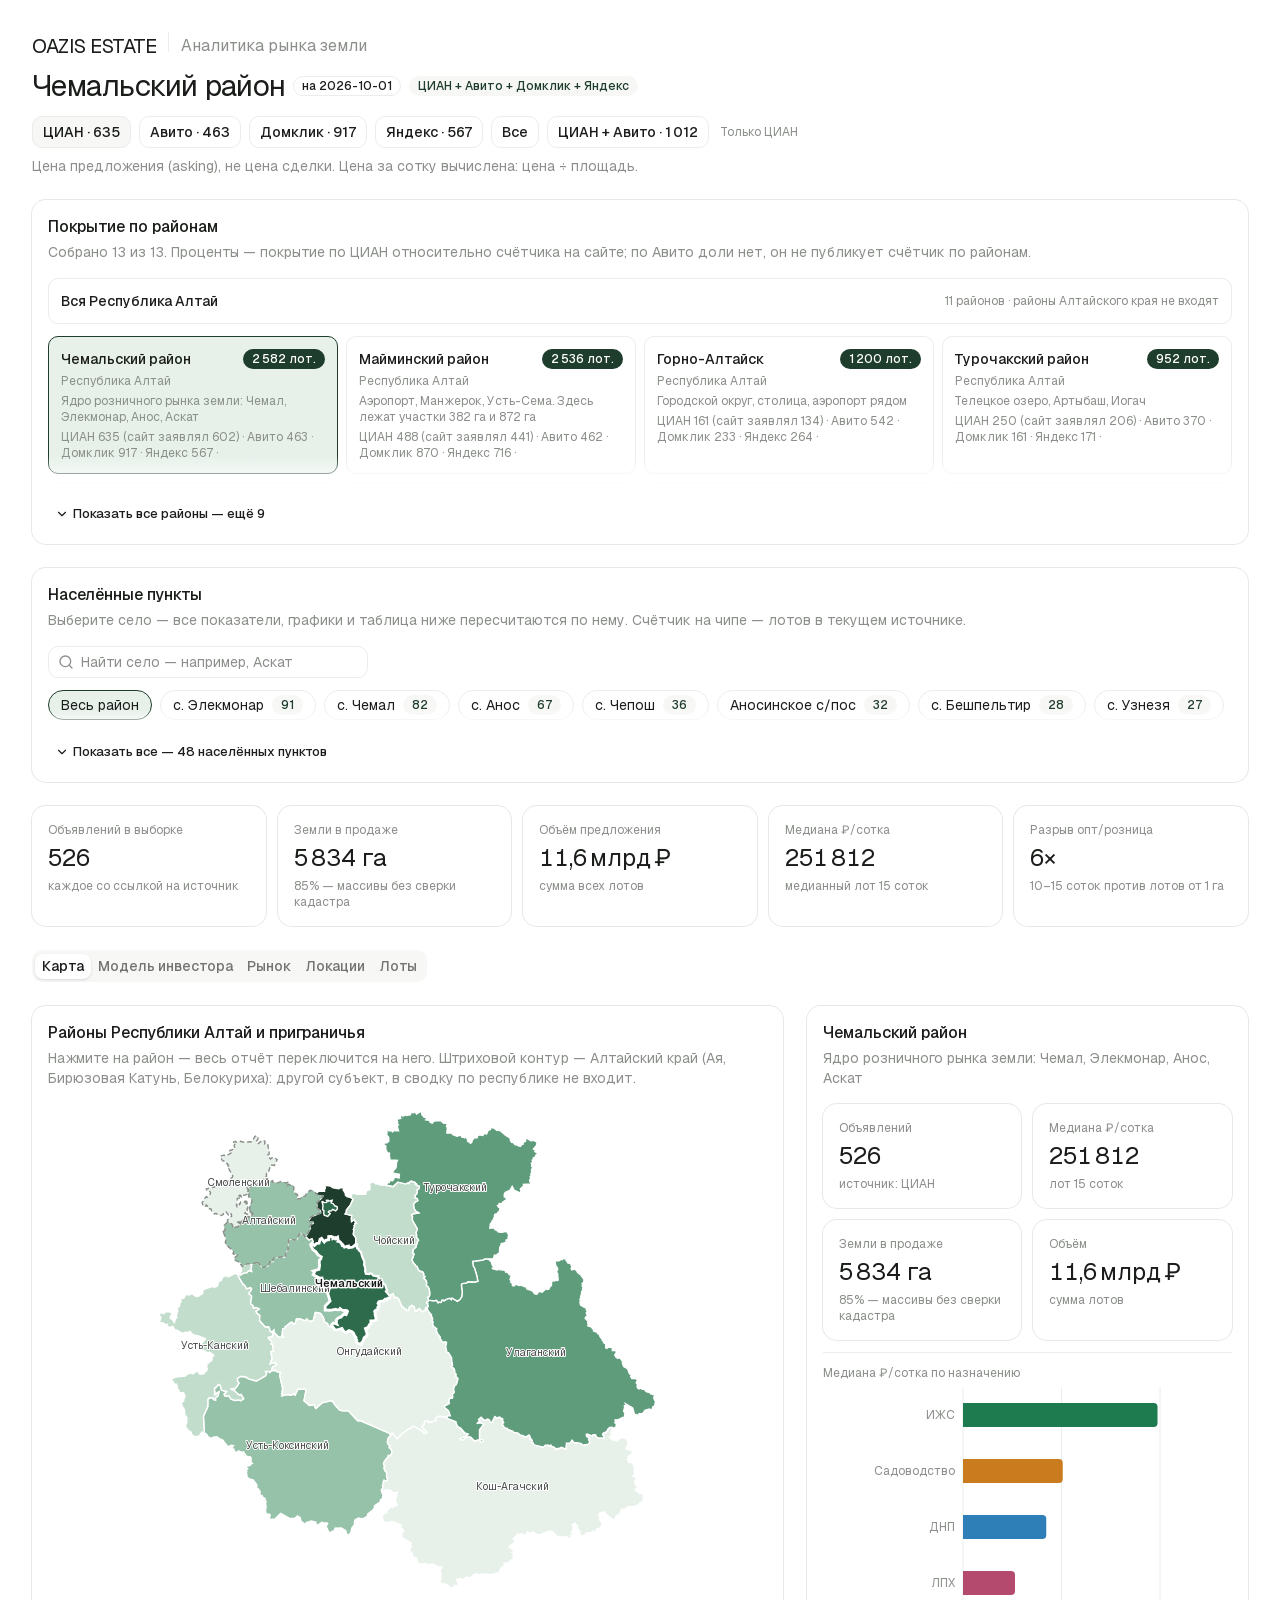
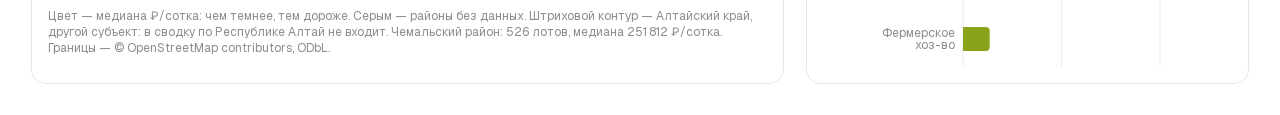
==== commit a9ea3688: "ЦИАН на 3 октября" ====
--- a/index.html
+++ b/index.html
@@ -1 +1 @@
-<!DOCTYPE html><html lang="en" class="antialiased geist_mono_b4d4e0d7-module__vc6T-a__variable font-sans geist_da832ead-module__aN_Ytq__variable"><head><meta charSet="utf-8"/><meta name="viewport" content="width=device-width, initial-scale=1"/><link rel="preload" href="./_next/static/media/797e433ab948586e-s.p.0r6juujl39pe6.woff2" as="font" crossorigin="" type="font/woff2"/><link rel="preload" href="./_next/static/media/caa3a2e1cccd8315-s.p.0wgildi0cnwt9.woff2" as="font" crossorigin="" type="font/woff2"/><link rel="stylesheet" href="./_next/static/chunks/09_ag0p-84_pu.css" data-precedence="next"/><link rel="preload" as="script" fetchPriority="low" href="./_next/static/chunks/1inwntv0b4r-7.js"/><script src="./_next/static/chunks/3lc5zi0890jqi.js" async=""></script><script src="./_next/static/chunks/1mh6a-0e61pyc.js" async=""></script><script src="./_next/static/chunks/turbopack-32f8xbkxe9dpy.js" async=""></script><script src="./_next/static/chunks/06lam__1yikfn.js" async=""></script><script src="./_next/static/chunks/1nbxb9diq-375.js" async=""></script><link rel="icon" href="/favicon.ico?favicon.2vob68tjqpejf.ico" sizes="256x256" type="image/x-icon"/><meta name="next-size-adjust" content=""/><script src="./_next/static/chunks/0cz1d0mv5g_q7.js" noModule=""></script></head><body><div hidden=""><!--$--><!--/$--></div><script>((a,b,c,d,e,f,g,h)=>{let i=document.documentElement,j=["light","dark"];function k(b){var c;(Array.isArray(a)?a:[a]).forEach(a=>{let c="class"===a,d=c&&f?e.map(a=>f[a]||a):e;c?(i.classList.remove(...d),i.classList.add(f&&f[b]?f[b]:b)):i.setAttribute(a,b)}),c=b,h&&j.includes(c)&&(i.style.colorScheme=c)}if(d)k(d);else try{let a=localStorage.getItem(b)||c,d=g&&"system"===a?window.matchMedia("(prefers-color-scheme: dark)").matches?"dark":"light":a;k(d)}catch(a){}})("class","theme","system",null,["light","dark"],null,true,true)</script><div class="mx-auto flex max-w-[1400px] flex-col gap-6 px-4 py-8 md:px-8"><header class="bg-background sticky top-0 z-30 -mx-4 flex flex-col gap-2 px-4 transition-[padding,box-shadow] md:-mx-8 md:px-8 py-0"><div class="flex flex-wrap items-center gap-3"><span class="font-heading text-xl tracking-tight">OAZIS ESTATE</span><div data-orientation="vertical" role="none" data-slot="separator" class="shrink-0 bg-border data-horizontal:h-px data-horizontal:w-full data-vertical:w-px data-vertical:self-stretch h-5"></div><span class="text-muted-foreground">Аналитика рынка земли</span></div><div class="flex flex-wrap items-center gap-2"><h1 class="font-heading tracking-tight transition-[font-size] text-3xl">Чемальский район</h1><span data-slot="badge" data-variant="outline" class="group/badge inline-flex h-5 w-fit shrink-0 items-center justify-center gap-1 overflow-hidden rounded-4xl border px-2 py-0.5 text-xs font-medium whitespace-nowrap transition-all focus-visible:border-ring focus-visible:ring-[3px] focus-visible:ring-ring/50 has-data-[icon=inline-end]:pr-1.5 has-data-[icon=inline-start]:pl-1.5 aria-invalid:border-destructive aria-invalid:ring-destructive/20 dark:aria-invalid:ring-destructive/40 [&amp;&gt;svg]:pointer-events-none [&amp;&gt;svg]:size-3! border-border text-foreground [a]:hover:bg-muted [a]:hover:text-muted-foreground">на 2026-10-01</span><span data-slot="badge" data-variant="secondary" class="group/badge inline-flex h-5 w-fit shrink-0 items-center justify-center gap-1 overflow-hidden rounded-4xl border border-transparent px-2 py-0.5 text-xs font-medium whitespace-nowrap transition-all focus-visible:border-ring focus-visible:ring-[3px] focus-visible:ring-ring/50 has-data-[icon=inline-end]:pr-1.5 has-data-[icon=inline-start]:pl-1.5 aria-invalid:border-destructive aria-invalid:ring-destructive/20 dark:aria-invalid:ring-destructive/40 [&amp;&gt;svg]:pointer-events-none [&amp;&gt;svg]:size-3! bg-secondary text-secondary-foreground [a]:hover:bg-secondary/80">ЦИАН + Авито + Домклик + Яндекс</span></div><div class="flex flex-wrap items-center gap-3 pt-1"><div dir="ltr" role="radiogroup" data-slot="toggle-group" data-variant="outline" data-spacing="2" data-orientation="horizontal" style="outline:none;--gap:2" class="group/toggle-group flex w-fit flex-row items-center gap-[--spacing(var(--gap))] rounded-lg data-[size=sm]:rounded-[min(var(--radius-md),10px)] data-vertical:flex-col data-vertical:items-stretch flex-wrap" tabindex="-1"><button type="button" data-state="on" role="radio" aria-checked="true" data-slot="toggle-group-item" data-variant="outline" data-size="default" data-spacing="2" class="shrink-0 group-data-[spacing=0]/toggle-group:rounded-none group-data-[spacing=0]/toggle-group:px-2 focus:z-10 focus-visible:z-10 group-data-[spacing=0]/toggle-group:has-data-[icon=inline-end]:pr-1.5 group-data-[spacing=0]/toggle-group:has-data-[icon=inline-start]:pl-1.5 group-data-horizontal/toggle-group:data-[spacing=0]:first:rounded-l-lg group-data-vertical/toggle-group:data-[spacing=0]:first:rounded-t-lg group-data-horizontal/toggle-group:data-[spacing=0]:last:rounded-r-lg group-data-vertical/toggle-group:data-[spacing=0]:last:rounded-b-lg group-data-horizontal/toggle-group:data-[spacing=0]:data-[variant=outline]:border-l-0 group-data-vertical/toggle-group:data-[spacing=0]:data-[variant=outline]:border-t-0 group-data-horizontal/toggle-group:data-[spacing=0]:data-[variant=outline]:first:border-l group-data-vertical/toggle-group:data-[spacing=0]:data-[variant=outline]:first:border-t group/toggle inline-flex items-center justify-center gap-1 rounded-lg text-sm font-medium whitespace-nowrap transition-all outline-none hover:text-foreground focus-visible:border-ring focus-visible:ring-[3px] focus-visible:ring-ring/50 disabled:pointer-events-none disabled:opacity-50 aria-invalid:border-destructive aria-invalid:ring-destructive/20 aria-pressed:bg-muted data-[state=on]:bg-muted dark:aria-invalid:ring-destructive/40 [&amp;_svg]:pointer-events-none [&amp;_svg]:shrink-0 [&amp;_svg:not([class*=&#x27;size-&#x27;])]:size-4 border border-input bg-transparent hover:bg-muted h-8 min-w-8 px-2.5 has-data-[icon=inline-end]:pr-2 has-data-[icon=inline-start]:pl-2" tabindex="-1" data-radix-collection-item="">ЦИАН · 635</button><button type="button" data-state="off" role="radio" aria-checked="false" data-slot="toggle-group-item" data-variant="outline" data-size="default" data-spacing="2" class="shrink-0 group-data-[spacing=0]/toggle-group:rounded-none group-data-[spacing=0]/toggle-group:px-2 focus:z-10 focus-visible:z-10 group-data-[spacing=0]/toggle-group:has-data-[icon=inline-end]:pr-1.5 group-data-[spacing=0]/toggle-group:has-data-[icon=inline-start]:pl-1.5 group-data-horizontal/toggle-group:data-[spacing=0]:first:rounded-l-lg group-data-vertical/toggle-group:data-[spacing=0]:first:rounded-t-lg group-data-horizontal/toggle-group:data-[spacing=0]:last:rounded-r-lg group-data-vertical/toggle-group:data-[spacing=0]:last:rounded-b-lg group-data-horizontal/toggle-group:data-[spacing=0]:data-[variant=outline]:border-l-0 group-data-vertical/toggle-group:data-[spacing=0]:data-[variant=outline]:border-t-0 group-data-horizontal/toggle-group:data-[spacing=0]:data-[variant=outline]:first:border-l group-data-vertical/toggle-group:data-[spacing=0]:data-[variant=outline]:first:border-t group/toggle inline-flex items-center justify-center gap-1 rounded-lg text-sm font-medium whitespace-nowrap transition-all outline-none hover:text-foreground focus-visible:border-ring focus-visible:ring-[3px] focus-visible:ring-ring/50 disabled:pointer-events-none disabled:opacity-50 aria-invalid:border-destructive aria-invalid:ring-destructive/20 aria-pressed:bg-muted data-[state=on]:bg-muted dark:aria-invalid:ring-destructive/40 [&amp;_svg]:pointer-events-none [&amp;_svg]:shrink-0 [&amp;_svg:not([class*=&#x27;size-&#x27;])]:size-4 border border-input bg-transparent hover:bg-muted h-8 min-w-8 px-2.5 has-data-[icon=inline-end]:pr-2 has-data-[icon=inline-start]:pl-2" tabindex="-1" data-radix-collection-item="">Авито · 463</button><button type="button" data-state="off" role="radio" aria-checked="false" data-slot="toggle-group-item" data-variant="outline" data-size="default" data-spacing="2" class="shrink-0 group-data-[spacing=0]/toggle-group:rounded-none group-data-[spacing=0]/toggle-group:px-2 focus:z-10 focus-visible:z-10 group-data-[spacing=0]/toggle-group:has-data-[icon=inline-end]:pr-1.5 group-data-[spacing=0]/toggle-group:has-data-[icon=inline-start]:pl-1.5 group-data-horizontal/toggle-group:data-[spacing=0]:first:rounded-l-lg group-data-vertical/toggle-group:data-[spacing=0]:first:rounded-t-lg group-data-horizontal/toggle-group:data-[spacing=0]:last:rounded-r-lg group-data-vertical/toggle-group:data-[spacing=0]:last:rounded-b-lg group-data-horizontal/toggle-group:data-[spacing=0]:data-[variant=outline]:border-l-0 group-data-vertical/toggle-group:data-[spacing=0]:data-[variant=outline]:border-t-0 group-data-horizontal/toggle-group:data-[spacing=0]:data-[variant=outline]:first:border-l group-data-vertical/toggle-group:data-[spacing=0]:data-[variant=outline]:first:border-t group/toggle inline-flex items-center justify-center gap-1 rounded-lg text-sm font-medium whitespace-nowrap transition-all outline-none hover:text-foreground focus-visible:border-ring focus-visible:ring-[3px] focus-visible:ring-ring/50 disabled:pointer-events-none disabled:opacity-50 aria-invalid:border-destructive aria-invalid:ring-destructive/20 aria-pressed:bg-muted data-[state=on]:bg-muted dark:aria-invalid:ring-destructive/40 [&amp;_svg]:pointer-events-none [&amp;_svg]:shrink-0 [&amp;_svg:not([class*=&#x27;size-&#x27;])]:size-4 border border-input bg-transparent hover:bg-muted h-8 min-w-8 px-2.5 has-data-[icon=inline-end]:pr-2 has-data-[icon=inline-start]:pl-2" tabindex="-1" data-radix-collection-item="">Домклик · 917</button><button type="button" data-state="off" role="radio" aria-checked="false" data-slot="toggle-group-item" data-variant="outline" data-size="default" data-spacing="2" class="shrink-0 group-data-[spacing=0]/toggle-group:rounded-none group-data-[spacing=0]/toggle-group:px-2 focus:z-10 focus-visible:z-10 group-data-[spacing=0]/toggle-group:has-data-[icon=inline-end]:pr-1.5 group-data-[spacing=0]/toggle-group:has-data-[icon=inline-start]:pl-1.5 group-data-horizontal/toggle-group:data-[spacing=0]:first:rounded-l-lg group-data-vertical/toggle-group:data-[spacing=0]:first:rounded-t-lg group-data-horizontal/toggle-group:data-[spacing=0]:last:rounded-r-lg group-data-vertical/toggle-group:data-[spacing=0]:last:rounded-b-lg group-data-horizontal/toggle-group:data-[spacing=0]:data-[variant=outline]:border-l-0 group-data-vertical/toggle-group:data-[spacing=0]:data-[variant=outline]:border-t-0 group-data-horizontal/toggle-group:data-[spacing=0]:data-[variant=outline]:first:border-l group-data-vertical/toggle-group:data-[spacing=0]:data-[variant=outline]:first:border-t group/toggle inline-flex items-center justify-center gap-1 rounded-lg text-sm font-medium whitespace-nowrap transition-all outline-none hover:text-foreground focus-visible:border-ring focus-visible:ring-[3px] focus-visible:ring-ring/50 disabled:pointer-events-none disabled:opacity-50 aria-invalid:border-destructive aria-invalid:ring-destructive/20 aria-pressed:bg-muted data-[state=on]:bg-muted dark:aria-invalid:ring-destructive/40 [&amp;_svg]:pointer-events-none [&amp;_svg]:shrink-0 [&amp;_svg:not([class*=&#x27;size-&#x27;])]:size-4 border border-input bg-transparent hover:bg-muted h-8 min-w-8 px-2.5 has-data-[icon=inline-end]:pr-2 has-data-[icon=inline-start]:pl-2" tabindex="-1" data-radix-collection-item="">Яндекс · 567</button><button type="button" data-state="off" role="radio" aria-checked="false" data-slot="toggle-group-item" data-variant="outline" data-size="default" data-spacing="2" class="shrink-0 group-data-[spacing=0]/toggle-group:rounded-none group-data-[spacing=0]/toggle-group:px-2 focus:z-10 focus-visible:z-10 group-data-[spacing=0]/toggle-group:has-data-[icon=inline-end]:pr-1.5 group-data-[spacing=0]/toggle-group:has-data-[icon=inline-start]:pl-1.5 group-data-horizontal/toggle-group:data-[spacing=0]:first:rounded-l-lg group-data-vertical/toggle-group:data-[spacing=0]:first:rounded-t-lg group-data-horizontal/toggle-group:data-[spacing=0]:last:rounded-r-lg group-data-vertical/toggle-group:data-[spacing=0]:last:rounded-b-lg group-data-horizontal/toggle-group:data-[spacing=0]:data-[variant=outline]:border-l-0 group-data-vertical/toggle-group:data-[spacing=0]:data-[variant=outline]:border-t-0 group-data-horizontal/toggle-group:data-[spacing=0]:data-[variant=outline]:first:border-l group-data-vertical/toggle-group:data-[spacing=0]:data-[variant=outline]:first:border-t group/toggle inline-flex items-center justify-center gap-1 rounded-lg text-sm font-medium whitespace-nowrap transition-all outline-none hover:text-foreground focus-visible:border-ring focus-visible:ring-[3px] focus-visible:ring-ring/50 disabled:pointer-events-none disabled:opacity-50 aria-invalid:border-destructive aria-invalid:ring-destructive/20 aria-pressed:bg-muted data-[state=on]:bg-muted dark:aria-invalid:ring-destructive/40 [&amp;_svg]:pointer-events-none [&amp;_svg]:shrink-0 [&amp;_svg:not([class*=&#x27;size-&#x27;])]:size-4 border border-input bg-transparent hover:bg-muted h-8 min-w-8 px-2.5 has-data-[icon=inline-end]:pr-2 has-data-[icon=inline-start]:pl-2" tabindex="-1" data-radix-collection-item="">Все</button><button type="button" data-state="off" role="radio" aria-checked="false" data-slot="toggle-group-item" data-variant="outline" data-size="default" data-spacing="2" class="shrink-0 group-data-[spacing=0]/toggle-group:rounded-none group-data-[spacing=0]/toggle-group:px-2 focus:z-10 focus-visible:z-10 group-data-[spacing=0]/toggle-group:has-data-[icon=inline-end]:pr-1.5 group-data-[spacing=0]/toggle-group:has-data-[icon=inline-start]:pl-1.5 group-data-horizontal/toggle-group:data-[spacing=0]:first:rounded-l-lg group-data-vertical/toggle-group:data-[spacing=0]:first:rounded-t-lg group-data-horizontal/toggle-group:data-[spacing=0]:last:rounded-r-lg group-data-vertical/toggle-group:data-[spacing=0]:last:rounded-b-lg group-data-horizontal/toggle-group:data-[spacing=0]:data-[variant=outline]:border-l-0 group-data-vertical/toggle-group:data-[spacing=0]:data-[variant=outline]:border-t-0 group-data-horizontal/toggle-group:data-[spacing=0]:data-[variant=outline]:first:border-l group-data-vertical/toggle-group:data-[spacing=0]:data-[variant=outline]:first:border-t group/toggle inline-flex items-center justify-center gap-1 rounded-lg text-sm font-medium whitespace-nowrap transition-all outline-none hover:text-foreground focus-visible:border-ring focus-visible:ring-[3px] focus-visible:ring-ring/50 disabled:pointer-events-none disabled:opacity-50 aria-invalid:border-destructive aria-invalid:ring-destructive/20 aria-pressed:bg-muted data-[state=on]:bg-muted dark:aria-invalid:ring-destructive/40 [&amp;_svg]:pointer-events-none [&amp;_svg]:shrink-0 [&amp;_svg:not([class*=&#x27;size-&#x27;])]:size-4 border border-input bg-transparent hover:bg-muted h-8 min-w-8 px-2.5 has-data-[icon=inline-end]:pr-2 has-data-[icon=inline-start]:pl-2" tabindex="-1" data-radix-collection-item="">ЦИАН + Авито · 1 012</button></div><span class="text-muted-foreground text-xs">Только ЦИАН</span></div><p class="text-muted-foreground max-w-3xl text-sm">Цена предложения (asking), не цена сделки. Цена за сотку вычислена: цена ÷ площадь.</p></header><div data-slot="card" data-size="default" class="group/card flex flex-col gap-(--card-spacing) overflow-hidden rounded-xl bg-card py-(--card-spacing) text-sm text-card-foreground ring-1 ring-foreground/10 [--card-spacing:--spacing(4)] has-data-[slot=card-footer]:pb-0 has-[&gt;img:first-child]:pt-0 data-[size=sm]:[--card-spacing:--spacing(3)] data-[size=sm]:has-data-[slot=card-footer]:pb-0 *:[img:first-child]:rounded-t-xl *:[img:last-child]:rounded-b-xl"><div data-slot="card-header" class="group/card-header @container/card-header grid auto-rows-min items-start gap-1 rounded-t-xl px-(--card-spacing) has-data-[slot=card-action]:grid-cols-[1fr_auto] has-data-[slot=card-description]:grid-rows-[auto_auto] [.border-b]:pb-(--card-spacing)"><div data-slot="card-title" class="font-heading text-base leading-snug font-medium group-data-[size=sm]/card:text-sm">Покрытие по районам</div><div data-slot="card-description" class="text-sm text-muted-foreground">Собрано <!-- -->13<!-- --> из <!-- -->13<!-- -->. Проценты — покрытие по ЦИАН относительно счётчика на сайте; по Авито доли нет, он не публикует счётчик по районам.</div></div><div data-slot="card-content" class="px-(--card-spacing) flex flex-col gap-3"><button type="button" class="flex w-full items-center justify-between rounded-lg border p-3 text-left transition-colors hover:bg-accent"><span class="text-sm font-medium">Вся Республика Алтай</span><span class="text-muted-foreground text-xs">11 районов · районы Алтайского края не входят</span></button><div class="flex flex-col gap-3"><div class="relative overflow-hidden" style="max-height:9.5rem"><div class="grid gap-2 sm:grid-cols-2 lg:grid-cols-4"><button type="button" class="flex flex-col items-start gap-1 rounded-lg border p-3 text-left transition-colors hover:bg-accent cursor-pointer border-primary bg-accent"><div class="flex w-full items-start justify-between gap-2"><span class="text-sm font-medium">Чемальский район</span><span data-slot="badge" data-variant="default" class="group/badge inline-flex h-5 w-fit items-center justify-center gap-1 overflow-hidden rounded-4xl border border-transparent px-2 py-0.5 text-xs font-medium whitespace-nowrap transition-all focus-visible:border-ring focus-visible:ring-[3px] focus-visible:ring-ring/50 has-data-[icon=inline-end]:pr-1.5 has-data-[icon=inline-start]:pl-1.5 aria-invalid:border-destructive aria-invalid:ring-destructive/20 dark:aria-invalid:ring-destructive/40 [&amp;&gt;svg]:pointer-events-none [&amp;&gt;svg]:size-3! bg-primary text-primary-foreground [a]:hover:bg-primary/80 shrink-0">2 582 лот.</span></div><span class="text-muted-foreground text-xs">Республика Алтай</span><span class="text-muted-foreground text-xs">Ядро розничного рынка земли: Чемал, Элекмонар, Анос, Аскат</span><span class="text-muted-foreground text-xs"><span>ЦИАН<!-- --> <!-- -->635<!-- --> (сайт заявлял 602)<!-- --> · </span><span>Авито<!-- --> <!-- -->463<!-- --> · </span><span>Домклик<!-- --> <!-- -->917<!-- --> · </span><span>Яндекс<!-- --> <!-- -->567<!-- --> · </span></span></button><button type="button" class="flex flex-col items-start gap-1 rounded-lg border p-3 text-left transition-colors hover:bg-accent cursor-pointer"><div class="flex w-full items-start justify-between gap-2"><span class="text-sm font-medium">Майминский район</span><span data-slot="badge" data-variant="default" class="group/badge inline-flex h-5 w-fit items-center justify-center gap-1 overflow-hidden rounded-4xl border border-transparent px-2 py-0.5 text-xs font-medium whitespace-nowrap transition-all focus-visible:border-ring focus-visible:ring-[3px] focus-visible:ring-ring/50 has-data-[icon=inline-end]:pr-1.5 has-data-[icon=inline-start]:pl-1.5 aria-invalid:border-destructive aria-invalid:ring-destructive/20 dark:aria-invalid:ring-destructive/40 [&amp;&gt;svg]:pointer-events-none [&amp;&gt;svg]:size-3! bg-primary text-primary-foreground [a]:hover:bg-primary/80 shrink-0">2 536 лот.</span></div><span class="text-muted-foreground text-xs">Республика Алтай</span><span class="text-muted-foreground text-xs">Аэропорт, Манжерок, Усть-Сема. Здесь лежат участки 382 га и 872 га</span><span class="text-muted-foreground text-xs"><span>ЦИАН<!-- --> <!-- -->488<!-- --> (сайт заявлял 441)<!-- --> · </span><span>Авито<!-- --> <!-- -->462<!-- --> · </span><span>Домклик<!-- --> <!-- -->870<!-- --> · </span><span>Яндекс<!-- --> <!-- -->716<!-- --> · </span></span></button><button type="button" class="flex flex-col items-start gap-1 rounded-lg border p-3 text-left transition-colors hover:bg-accent cursor-pointer"><div class="flex w-full items-start justify-between gap-2"><span class="text-sm font-medium">Горно-Алтайск</span><span data-slot="badge" data-variant="default" class="group/badge inline-flex h-5 w-fit items-center justify-center gap-1 overflow-hidden rounded-4xl border border-transparent px-2 py-0.5 text-xs font-medium whitespace-nowrap transition-all focus-visible:border-ring focus-visible:ring-[3px] focus-visible:ring-ring/50 has-data-[icon=inline-end]:pr-1.5 has-data-[icon=inline-start]:pl-1.5 aria-invalid:border-destructive aria-invalid:ring-destructive/20 dark:aria-invalid:ring-destructive/40 [&amp;&gt;svg]:pointer-events-none [&amp;&gt;svg]:size-3! bg-primary text-primary-foreground [a]:hover:bg-primary/80 shrink-0">1 173 лот.</span></div><span class="text-muted-foreground text-xs">Республика Алтай</span><span class="text-muted-foreground text-xs">Городской округ, столица, аэропорт рядом</span><span class="text-muted-foreground text-xs"><span>ЦИАН<!-- --> <!-- -->134<!-- --> (сайт заявлял 134)<!-- --> · </span><span>Авито<!-- --> <!-- -->542<!-- --> · </span><span>Домклик<!-- --> <!-- -->233<!-- --> · </span><span>Яндекс<!-- --> <!-- -->264<!-- --> · </span></span></button><button type="button" class="flex flex-col items-start gap-1 rounded-lg border p-3 text-left transition-colors hover:bg-accent cursor-pointer"><div class="flex w-full items-start justify-between gap-2"><span class="text-sm font-medium">Турочакский район</span><span data-slot="badge" data-variant="default" class="group/badge inline-flex h-5 w-fit items-center justify-center gap-1 overflow-hidden rounded-4xl border border-transparent px-2 py-0.5 text-xs font-medium whitespace-nowrap transition-all focus-visible:border-ring focus-visible:ring-[3px] focus-visible:ring-ring/50 has-data-[icon=inline-end]:pr-1.5 has-data-[icon=inline-start]:pl-1.5 aria-invalid:border-destructive aria-invalid:ring-destructive/20 dark:aria-invalid:ring-destructive/40 [&amp;&gt;svg]:pointer-events-none [&amp;&gt;svg]:size-3! bg-primary text-primary-foreground [a]:hover:bg-primary/80 shrink-0">952 лот.</span></div><span class="text-muted-foreground text-xs">Республика Алтай</span><span class="text-muted-foreground text-xs">Телецкое озеро, Артыбаш, Иогач</span><span class="text-muted-foreground text-xs"><span>ЦИАН<!-- --> <!-- -->250<!-- --> (сайт заявлял 206)<!-- --> · </span><span>Авито<!-- --> <!-- -->370<!-- --> · </span><span>Домклик<!-- --> <!-- -->161<!-- --> · </span><span>Яндекс<!-- --> <!-- -->171<!-- --> · </span></span></button><button type="button" class="flex flex-col items-start gap-1 rounded-lg border p-3 text-left transition-colors hover:bg-accent cursor-pointer"><div class="flex w-full items-start justify-between gap-2"><span class="text-sm font-medium">Усть-Коксинский район</span><span data-slot="badge" data-variant="default" class="group/badge inline-flex h-5 w-fit items-center justify-center gap-1 overflow-hidden rounded-4xl border border-transparent px-2 py-0.5 text-xs font-medium whitespace-nowrap transition-all focus-visible:border-ring focus-visible:ring-[3px] focus-visible:ring-ring/50 has-data-[icon=inline-end]:pr-1.5 has-data-[icon=inline-start]:pl-1.5 aria-invalid:border-destructive aria-invalid:ring-destructive/20 dark:aria-invalid:ring-destructive/40 [&amp;&gt;svg]:pointer-events-none [&amp;&gt;svg]:size-3! bg-primary text-primary-foreground [a]:hover:bg-primary/80 shrink-0">791 лот.</span></div><span class="text-muted-foreground text-xs">Республика Алтай</span><span class="text-muted-foreground text-xs">Уймонская долина, Мульта, Тюнгур — Белуха</span><span class="text-muted-foreground text-xs"><span>ЦИАН<!-- --> <!-- -->141<!-- --> (99%)<!-- --> · </span><span>Авито<!-- --> <!-- -->319<!-- --> · </span><span>Домклик<!-- --> <!-- -->186<!-- --> · </span><span>Яндекс<!-- --> <!-- -->145<!-- --> · </span></span></button><button type="button" class="flex flex-col items-start gap-1 rounded-lg border p-3 text-left transition-colors hover:bg-accent cursor-pointer"><div class="flex w-full items-start justify-between gap-2"><span class="text-sm font-medium">Онгудайский район</span><span data-slot="badge" data-variant="default" class="group/badge inline-flex h-5 w-fit items-center justify-center gap-1 overflow-hidden rounded-4xl border border-transparent px-2 py-0.5 text-xs font-medium whitespace-nowrap transition-all focus-visible:border-ring focus-visible:ring-[3px] focus-visible:ring-ring/50 has-data-[icon=inline-end]:pr-1.5 has-data-[icon=inline-start]:pl-1.5 aria-invalid:border-destructive aria-invalid:ring-destructive/20 dark:aria-invalid:ring-destructive/40 [&amp;&gt;svg]:pointer-events-none [&amp;&gt;svg]:size-3! bg-primary text-primary-foreground [a]:hover:bg-primary/80 shrink-0">741 лот.</span></div><span class="text-muted-foreground text-xs">Республика Алтай</span><span class="text-muted-foreground text-xs">Центр республики, Чуйский тракт, перевалы</span><span class="text-muted-foreground text-xs"><span>ЦИАН<!-- --> <!-- -->74<!-- --> (сайт заявлял 74)<!-- --> · </span><span>Авито<!-- --> <!-- -->277<!-- --> · </span><span>Домклик<!-- --> <!-- -->230<!-- --> · </span><span>Яндекс<!-- --> <!-- -->160<!-- --> · </span></span></button><button type="button" class="flex flex-col items-start gap-1 rounded-lg border p-3 text-left transition-colors hover:bg-accent cursor-pointer"><div class="flex w-full items-start justify-between gap-2"><span class="text-sm font-medium">Кош-Агачский район</span><span data-slot="badge" data-variant="default" class="group/badge inline-flex h-5 w-fit items-center justify-center gap-1 overflow-hidden rounded-4xl border border-transparent px-2 py-0.5 text-xs font-medium whitespace-nowrap transition-all focus-visible:border-ring focus-visible:ring-[3px] focus-visible:ring-ring/50 has-data-[icon=inline-end]:pr-1.5 has-data-[icon=inline-start]:pl-1.5 aria-invalid:border-destructive aria-invalid:ring-destructive/20 dark:aria-invalid:ring-destructive/40 [&amp;&gt;svg]:pointer-events-none [&amp;&gt;svg]:size-3! bg-primary text-primary-foreground [a]:hover:bg-primary/80 shrink-0">499 лот.</span></div><span class="text-muted-foreground text-xs">Республика Алтай</span><span class="text-muted-foreground text-xs">Юго-восток, Чуйская степь, граница с Монголией</span><span class="text-muted-foreground text-xs"><span>ЦИАН<!-- --> <!-- -->47<!-- --> (сайт заявлял 47)<!-- --> · </span><span>Авито<!-- --> <!-- -->136<!-- --> · </span><span>Домклик<!-- --> <!-- -->190<!-- --> · </span><span>Яндекс<!-- --> <!-- -->126<!-- --> · </span></span></button><button type="button" class="flex flex-col items-start gap-1 rounded-lg border p-3 text-left transition-colors hover:bg-accent cursor-pointer"><div class="flex w-full items-start justify-between gap-2"><span class="text-sm font-medium">Шебалинский район</span><span data-slot="badge" data-variant="default" class="group/badge inline-flex h-5 w-fit items-center justify-center gap-1 overflow-hidden rounded-4xl border border-transparent px-2 py-0.5 text-xs font-medium whitespace-nowrap transition-all focus-visible:border-ring focus-visible:ring-[3px] focus-visible:ring-ring/50 has-data-[icon=inline-end]:pr-1.5 has-data-[icon=inline-start]:pl-1.5 aria-invalid:border-destructive aria-invalid:ring-destructive/20 dark:aria-invalid:ring-destructive/40 [&amp;&gt;svg]:pointer-events-none [&amp;&gt;svg]:size-3! bg-primary text-primary-foreground [a]:hover:bg-primary/80 shrink-0">483 лот.</span></div><span class="text-muted-foreground text-xs">Республика Алтай</span><span class="text-muted-foreground text-xs">Чуйский тракт южнее Усть-Семы, Камлак, Черга</span><span class="text-muted-foreground text-xs"><span>ЦИАН<!-- --> <!-- -->74<!-- --> (сайт заявлял 74)<!-- --> · </span><span>Авито<!-- --> <!-- -->93<!-- --> · </span><span>Домклик<!-- --> <!-- -->182<!-- --> · </span><span>Яндекс<!-- --> <!-- -->134<!-- --> · </span></span></button><button type="button" class="flex flex-col items-start gap-1 rounded-lg border p-3 text-left transition-colors hover:bg-accent cursor-pointer"><div class="flex w-full items-start justify-between gap-2"><span class="text-sm font-medium">Улаганский район</span><span data-slot="badge" data-variant="default" class="group/badge inline-flex h-5 w-fit items-center justify-center gap-1 overflow-hidden rounded-4xl border border-transparent px-2 py-0.5 text-xs font-medium whitespace-nowrap transition-all focus-visible:border-ring focus-visible:ring-[3px] focus-visible:ring-ring/50 has-data-[icon=inline-end]:pr-1.5 has-data-[icon=inline-start]:pl-1.5 aria-invalid:border-destructive aria-invalid:ring-destructive/20 dark:aria-invalid:ring-destructive/40 [&amp;&gt;svg]:pointer-events-none [&amp;&gt;svg]:size-3! bg-primary text-primary-foreground [a]:hover:bg-primary/80 shrink-0">263 лот.</span></div><span class="text-muted-foreground text-xs">Республика Алтай</span><span class="text-muted-foreground text-xs">Восток, Улаган, Акташ, Пазырыкские курганы</span><span class="text-muted-foreground text-xs"><span>ЦИАН<!-- --> <!-- -->44<!-- --> (сайт заявлял 44)<!-- --> · </span><span>Авито<!-- --> <!-- -->95<!-- --> · </span><span>Домклик<!-- --> <!-- -->59<!-- --> · </span><span>Яндекс<!-- --> <!-- -->65<!-- --> · </span></span></button><button type="button" class="flex flex-col items-start gap-1 rounded-lg border p-3 text-left transition-colors hover:bg-accent cursor-pointer"><div class="flex w-full items-start justify-between gap-2"><span class="text-sm font-medium">Алтайский район</span><span data-slot="badge" data-variant="default" class="group/badge inline-flex h-5 w-fit items-center justify-center gap-1 overflow-hidden rounded-4xl border border-transparent px-2 py-0.5 text-xs font-medium whitespace-nowrap transition-all focus-visible:border-ring focus-visible:ring-[3px] focus-visible:ring-ring/50 has-data-[icon=inline-end]:pr-1.5 has-data-[icon=inline-start]:pl-1.5 aria-invalid:border-destructive aria-invalid:ring-destructive/20 dark:aria-invalid:ring-destructive/40 [&amp;&gt;svg]:pointer-events-none [&amp;&gt;svg]:size-3! bg-primary text-primary-foreground [a]:hover:bg-primary/80 shrink-0">235 лот.</span></div><span class="text-muted-foreground text-xs">Алтайский край</span><span class="text-muted-foreground text-xs">Ая, Бирюзовая Катунь</span><span class="text-muted-foreground text-xs"><span>ЦИАН<!-- --> <!-- -->198<!-- --> (97%)<!-- --> · </span><span>Авито<!-- --> <!-- -->35<!-- --> · </span><span>Домклик<!-- --> <!-- -->1<!-- --> · </span><span>Яндекс<!-- --> <!-- -->1<!-- --> · </span></span></button><button type="button" class="flex flex-col items-start gap-1 rounded-lg border p-3 text-left transition-colors hover:bg-accent cursor-pointer"><div class="flex w-full items-start justify-between gap-2"><span class="text-sm font-medium">Чойский район</span><span data-slot="badge" data-variant="default" class="group/badge inline-flex h-5 w-fit items-center justify-center gap-1 overflow-hidden rounded-4xl border border-transparent px-2 py-0.5 text-xs font-medium whitespace-nowrap transition-all focus-visible:border-ring focus-visible:ring-[3px] focus-visible:ring-ring/50 has-data-[icon=inline-end]:pr-1.5 has-data-[icon=inline-start]:pl-1.5 aria-invalid:border-destructive aria-invalid:ring-destructive/20 dark:aria-invalid:ring-destructive/40 [&amp;&gt;svg]:pointer-events-none [&amp;&gt;svg]:size-3! bg-primary text-primary-foreground [a]:hover:bg-primary/80 shrink-0">220 лот.</span></div><span class="text-muted-foreground text-xs">Республика Алтай</span><span class="text-muted-foreground text-xs">Север, между Майминским и Турочакским</span><span class="text-muted-foreground text-xs"><span>ЦИАН<!-- --> <!-- -->33<!-- --> (сайт заявлял 33)<!-- --> · </span><span>Авито<!-- --> <!-- -->79<!-- --> · </span><span>Домклик<!-- --> <!-- -->59<!-- --> · </span><span>Яндекс<!-- --> <!-- -->49<!-- --> · </span></span></button><button type="button" class="flex flex-col items-start gap-1 rounded-lg border p-3 text-left transition-colors hover:bg-accent cursor-pointer"><div class="flex w-full items-start justify-between gap-2"><span class="text-sm font-medium">Усть-Канский район</span><span data-slot="badge" data-variant="default" class="group/badge inline-flex h-5 w-fit items-center justify-center gap-1 overflow-hidden rounded-4xl border border-transparent px-2 py-0.5 text-xs font-medium whitespace-nowrap transition-all focus-visible:border-ring focus-visible:ring-[3px] focus-visible:ring-ring/50 has-data-[icon=inline-end]:pr-1.5 has-data-[icon=inline-start]:pl-1.5 aria-invalid:border-destructive aria-invalid:ring-destructive/20 dark:aria-invalid:ring-destructive/40 [&amp;&gt;svg]:pointer-events-none [&amp;&gt;svg]:size-3! bg-primary text-primary-foreground [a]:hover:bg-primary/80 shrink-0">176 лот.</span></div><span class="text-muted-foreground text-xs">Республика Алтай</span><span class="text-muted-foreground text-xs">Запад, Канская степь</span><span class="text-muted-foreground text-xs"><span>ЦИАН<!-- --> <!-- -->20<!-- --> (сайт заявлял 20)<!-- --> · </span><span>Авито<!-- --> <!-- -->73<!-- --> · </span><span>Домклик<!-- --> <!-- -->52<!-- --> · </span><span>Яндекс<!-- --> <!-- -->31<!-- --> · </span></span></button><button type="button" class="flex flex-col items-start gap-1 rounded-lg border p-3 text-left transition-colors hover:bg-accent cursor-pointer"><div class="flex w-full items-start justify-between gap-2"><span class="text-sm font-medium">Смоленский район</span><span data-slot="badge" data-variant="default" class="group/badge inline-flex h-5 w-fit items-center justify-center gap-1 overflow-hidden rounded-4xl border border-transparent px-2 py-0.5 text-xs font-medium whitespace-nowrap transition-all focus-visible:border-ring focus-visible:ring-[3px] focus-visible:ring-ring/50 has-data-[icon=inline-end]:pr-1.5 has-data-[icon=inline-start]:pl-1.5 aria-invalid:border-destructive aria-invalid:ring-destructive/20 dark:aria-invalid:ring-destructive/40 [&amp;&gt;svg]:pointer-events-none [&amp;&gt;svg]:size-3! bg-primary text-primary-foreground [a]:hover:bg-primary/80 shrink-0">71 лот.</span></div><span class="text-muted-foreground text-xs">Алтайский край</span><span class="text-muted-foreground text-xs">Белокуриха и Белокуриха Горная</span><span class="text-muted-foreground text-xs"><span>ЦИАН<!-- --> <!-- -->64<!-- --> (98%)<!-- --> · </span><span>Авито<!-- --> <!-- -->7<!-- --> · </span></span></button></div><div class="from-card pointer-events-none absolute inset-x-0 bottom-0 h-8 bg-gradient-to-t to-transparent"></div></div><button data-slot="button" data-variant="ghost" data-size="sm" class="group/button inline-flex shrink-0 items-center justify-center border border-transparent bg-clip-padding font-medium whitespace-nowrap transition-all outline-none select-none focus-visible:border-ring focus-visible:ring-3 focus-visible:ring-ring/50 active:not-aria-[haspopup]:translate-y-px disabled:pointer-events-none disabled:opacity-50 aria-invalid:border-destructive aria-invalid:ring-3 aria-invalid:ring-destructive/20 dark:aria-invalid:border-destructive/50 dark:aria-invalid:ring-destructive/40 [&amp;_svg]:pointer-events-none [&amp;_svg]:shrink-0 hover:bg-muted hover:text-foreground aria-expanded:bg-muted aria-expanded:text-foreground dark:hover:bg-muted/50 h-7 gap-1 rounded-[min(var(--radius-md),12px)] px-2.5 text-[0.8rem] in-data-[slot=button-group]:rounded-lg has-data-[icon=inline-end]:pr-1.5 has-data-[icon=inline-start]:pl-1.5 [&amp;_svg:not([class*=&#x27;size-&#x27;])]:size-3.5 w-fit"><svg xmlns="http://www.w3.org/2000/svg" width="24" height="24" viewBox="0 0 24 24" fill="none" stroke="currentColor" stroke-width="2" stroke-linecap="round" stroke-linejoin="round" class="lucide lucide-chevron-down transition-transform" aria-hidden="true" data-icon="inline-start"><path d="m6 9 6 6 6-6"></path></svg>Показать все районы — ещё 9</button></div></div></div><div data-slot="card" data-size="default" class="group/card flex flex-col gap-(--card-spacing) overflow-hidden rounded-xl bg-card py-(--card-spacing) text-sm text-card-foreground ring-1 ring-foreground/10 [--card-spacing:--spacing(4)] has-data-[slot=card-footer]:pb-0 has-[&gt;img:first-child]:pt-0 data-[size=sm]:[--card-spacing:--spacing(3)] data-[size=sm]:has-data-[slot=card-footer]:pb-0 *:[img:first-child]:rounded-t-xl *:[img:last-child]:rounded-b-xl"><div data-slot="card-header" class="group/card-header @container/card-header grid auto-rows-min items-start gap-1 rounded-t-xl px-(--card-spacing) has-data-[slot=card-action]:grid-cols-[1fr_auto] has-data-[slot=card-description]:grid-rows-[auto_auto] [.border-b]:pb-(--card-spacing)"><div data-slot="card-title" class="font-heading text-base leading-snug font-medium group-data-[size=sm]/card:text-sm">Населённые пункты</div><div data-slot="card-description" class="text-sm text-muted-foreground">Выберите село — все показатели, графики и таблица ниже пересчитаются по нему. Счётчик на чипе — лотов в текущем источнике.</div></div><div data-slot="card-content" class="px-(--card-spacing)"><div class="flex flex-col gap-3"><div class="relative max-w-xs"><svg xmlns="http://www.w3.org/2000/svg" width="24" height="24" viewBox="0 0 24 24" fill="none" stroke="currentColor" stroke-width="2" stroke-linecap="round" stroke-linejoin="round" class="lucide lucide-search text-muted-foreground absolute top-1/2 left-2.5 size-4 -translate-y-1/2" aria-hidden="true"><path d="m21 21-4.34-4.34"></path><circle cx="11" cy="11" r="8"></circle></svg><input data-slot="input" class="h-8 w-full min-w-0 rounded-lg border border-input bg-transparent px-2.5 py-1 text-base transition-colors outline-none file:inline-flex file:h-6 file:border-0 file:bg-transparent file:text-sm file:font-medium file:text-foreground placeholder:text-muted-foreground focus-visible:border-ring focus-visible:ring-3 focus-visible:ring-ring/50 disabled:pointer-events-none disabled:cursor-not-allowed disabled:bg-input/50 disabled:opacity-50 aria-invalid:border-destructive aria-invalid:ring-3 aria-invalid:ring-destructive/20 md:text-sm dark:bg-input/30 dark:disabled:bg-input/80 dark:aria-invalid:border-destructive/50 dark:aria-invalid:ring-destructive/40 pl-8" placeholder="Найти село — например, Аскат" value=""/></div><div class="relative overflow-hidden" style="max-height:2.25rem"><div class="flex flex-wrap gap-2"><button type="button" class="rounded-full border px-3 py-1 text-sm transition-colors border-primary bg-accent">Весь район</button><button type="button" class="flex items-center gap-2 rounded-full border px-3 py-1 text-sm transition-colors hover:bg-accent">с. Элекмонар<span data-slot="badge" data-variant="secondary" class="group/badge inline-flex h-5 w-fit shrink-0 items-center justify-center gap-1 overflow-hidden rounded-4xl border border-transparent px-2 py-0.5 text-xs font-medium whitespace-nowrap transition-all focus-visible:border-ring focus-visible:ring-[3px] focus-visible:ring-ring/50 has-data-[icon=inline-end]:pr-1.5 has-data-[icon=inline-start]:pl-1.5 aria-invalid:border-destructive aria-invalid:ring-destructive/20 dark:aria-invalid:ring-destructive/40 [&amp;&gt;svg]:pointer-events-none [&amp;&gt;svg]:size-3! bg-secondary text-secondary-foreground [a]:hover:bg-secondary/80">91</span></button><button type="button" class="flex items-center gap-2 rounded-full border px-3 py-1 text-sm transition-colors hover:bg-accent">с. Чемал<span data-slot="badge" data-variant="secondary" class="group/badge inline-flex h-5 w-fit shrink-0 items-center justify-center gap-1 overflow-hidden rounded-4xl border border-transparent px-2 py-0.5 text-xs font-medium whitespace-nowrap transition-all focus-visible:border-ring focus-visible:ring-[3px] focus-visible:ring-ring/50 has-data-[icon=inline-end]:pr-1.5 has-data-[icon=inline-start]:pl-1.5 aria-invalid:border-destructive aria-invalid:ring-destructive/20 dark:aria-invalid:ring-destructive/40 [&amp;&gt;svg]:pointer-events-none [&amp;&gt;svg]:size-3! bg-secondary text-secondary-foreground [a]:hover:bg-secondary/80">82</span></button><button type="button" class="flex items-center gap-2 rounded-full border px-3 py-1 text-sm transition-colors hover:bg-accent">с. Анос<span data-slot="badge" data-variant="secondary" class="group/badge inline-flex h-5 w-fit shrink-0 items-center justify-center gap-1 overflow-hidden rounded-4xl border border-transparent px-2 py-0.5 text-xs font-medium whitespace-nowrap transition-all focus-visible:border-ring focus-visible:ring-[3px] focus-visible:ring-ring/50 has-data-[icon=inline-end]:pr-1.5 has-data-[icon=inline-start]:pl-1.5 aria-invalid:border-destructive aria-invalid:ring-destructive/20 dark:aria-invalid:ring-destructive/40 [&amp;&gt;svg]:pointer-events-none [&amp;&gt;svg]:size-3! bg-secondary text-secondary-foreground [a]:hover:bg-secondary/80">67</span></button><button type="button" class="flex items-center gap-2 rounded-full border px-3 py-1 text-sm transition-colors hover:bg-accent">с. Чепош<span data-slot="badge" data-variant="secondary" class="group/badge inline-flex h-5 w-fit shrink-0 items-center justify-center gap-1 overflow-hidden rounded-4xl border border-transparent px-2 py-0.5 text-xs font-medium whitespace-nowrap transition-all focus-visible:border-ring focus-visible:ring-[3px] focus-visible:ring-ring/50 has-data-[icon=inline-end]:pr-1.5 has-data-[icon=inline-start]:pl-1.5 aria-invalid:border-destructive aria-invalid:ring-destructive/20 dark:aria-invalid:ring-destructive/40 [&amp;&gt;svg]:pointer-events-none [&amp;&gt;svg]:size-3! bg-secondary text-secondary-foreground [a]:hover:bg-secondary/80">36</span></button><button type="button" class="flex items-center gap-2 rounded-full border px-3 py-1 text-sm transition-colors hover:bg-accent">Аносинское с/пос<span data-slot="badge" data-variant="secondary" class="group/badge inline-flex h-5 w-fit shrink-0 items-center justify-center gap-1 overflow-hidden rounded-4xl border border-transparent px-2 py-0.5 text-xs font-medium whitespace-nowrap transition-all focus-visible:border-ring focus-visible:ring-[3px] focus-visible:ring-ring/50 has-data-[icon=inline-end]:pr-1.5 has-data-[icon=inline-start]:pl-1.5 aria-invalid:border-destructive aria-invalid:ring-destructive/20 dark:aria-invalid:ring-destructive/40 [&amp;&gt;svg]:pointer-events-none [&amp;&gt;svg]:size-3! bg-secondary text-secondary-foreground [a]:hover:bg-secondary/80">32</span></button><button type="button" class="flex items-center gap-2 rounded-full border px-3 py-1 text-sm transition-colors hover:bg-accent">с. Бешпельтир<span data-slot="badge" data-variant="secondary" class="group/badge inline-flex h-5 w-fit shrink-0 items-center justify-center gap-1 overflow-hidden rounded-4xl border border-transparent px-2 py-0.5 text-xs font-medium whitespace-nowrap transition-all focus-visible:border-ring focus-visible:ring-[3px] focus-visible:ring-ring/50 has-data-[icon=inline-end]:pr-1.5 has-data-[icon=inline-start]:pl-1.5 aria-invalid:border-destructive aria-invalid:ring-destructive/20 dark:aria-invalid:ring-destructive/40 [&amp;&gt;svg]:pointer-events-none [&amp;&gt;svg]:size-3! bg-secondary text-secondary-foreground [a]:hover:bg-secondary/80">28</span></button><button type="button" class="flex items-center gap-2 rounded-full border px-3 py-1 text-sm transition-colors hover:bg-accent">с. Узнезя<span data-slot="badge" data-variant="secondary" class="group/badge inline-flex h-5 w-fit shrink-0 items-center justify-center gap-1 overflow-hidden rounded-4xl border border-transparent px-2 py-0.5 text-xs font-medium whitespace-nowrap transition-all focus-visible:border-ring focus-visible:ring-[3px] focus-visible:ring-ring/50 has-data-[icon=inline-end]:pr-1.5 has-data-[icon=inline-start]:pl-1.5 aria-invalid:border-destructive aria-invalid:ring-destructive/20 dark:aria-invalid:ring-destructive/40 [&amp;&gt;svg]:pointer-events-none [&amp;&gt;svg]:size-3! bg-secondary text-secondary-foreground [a]:hover:bg-secondary/80">27</span></button><button type="button" class="flex items-center gap-2 rounded-full border px-3 py-1 text-sm transition-colors hover:bg-accent">с. Турбаза Катунь<span data-slot="badge" data-variant="secondary" class="group/badge inline-flex h-5 w-fit shrink-0 items-center justify-center gap-1 overflow-hidden rounded-4xl border border-transparent px-2 py-0.5 text-xs font-medium whitespace-nowrap transition-all focus-visible:border-ring focus-visible:ring-[3px] focus-visible:ring-ring/50 has-data-[icon=inline-end]:pr-1.5 has-data-[icon=inline-start]:pl-1.5 aria-invalid:border-destructive aria-invalid:ring-destructive/20 dark:aria-invalid:ring-destructive/40 [&amp;&gt;svg]:pointer-events-none [&amp;&gt;svg]:size-3! bg-secondary text-secondary-foreground [a]:hover:bg-secondary/80">25</span></button><button type="button" class="flex items-center gap-2 rounded-full border px-3 py-1 text-sm transition-colors hover:bg-accent">кп Седьмое Небо<span data-slot="badge" data-variant="secondary" class="group/badge inline-flex h-5 w-fit shrink-0 items-center justify-center gap-1 overflow-hidden rounded-4xl border border-transparent px-2 py-0.5 text-xs font-medium whitespace-nowrap transition-all focus-visible:border-ring focus-visible:ring-[3px] focus-visible:ring-ring/50 has-data-[icon=inline-end]:pr-1.5 has-data-[icon=inline-start]:pl-1.5 aria-invalid:border-destructive aria-invalid:ring-destructive/20 dark:aria-invalid:ring-destructive/40 [&amp;&gt;svg]:pointer-events-none [&amp;&gt;svg]:size-3! bg-secondary text-secondary-foreground [a]:hover:bg-secondary/80">23</span></button><button type="button" class="flex items-center gap-2 rounded-full border px-3 py-1 text-sm transition-colors hover:bg-accent">Чемальское с/пос<span data-slot="badge" data-variant="secondary" class="group/badge inline-flex h-5 w-fit shrink-0 items-center justify-center gap-1 overflow-hidden rounded-4xl border border-transparent px-2 py-0.5 text-xs font-medium whitespace-nowrap transition-all focus-visible:border-ring focus-visible:ring-[3px] focus-visible:ring-ring/50 has-data-[icon=inline-end]:pr-1.5 has-data-[icon=inline-start]:pl-1.5 aria-invalid:border-destructive aria-invalid:ring-destructive/20 dark:aria-invalid:ring-destructive/40 [&amp;&gt;svg]:pointer-events-none [&amp;&gt;svg]:size-3! bg-secondary text-secondary-foreground [a]:hover:bg-secondary/80">23</span></button><button type="button" class="flex items-center gap-2 rounded-full border px-3 py-1 text-sm transition-colors hover:bg-accent">Элекмонарское с/пос<span data-slot="badge" data-variant="secondary" class="group/badge inline-flex h-5 w-fit shrink-0 items-center justify-center gap-1 overflow-hidden rounded-4xl border border-transparent px-2 py-0.5 text-xs font-medium whitespace-nowrap transition-all focus-visible:border-ring focus-visible:ring-[3px] focus-visible:ring-ring/50 has-data-[icon=inline-end]:pr-1.5 has-data-[icon=inline-start]:pl-1.5 aria-invalid:border-destructive aria-invalid:ring-destructive/20 dark:aria-invalid:ring-destructive/40 [&amp;&gt;svg]:pointer-events-none [&amp;&gt;svg]:size-3! bg-secondary text-secondary-foreground [a]:hover:bg-secondary/80">20</span></button><button type="button" class="flex items-center gap-2 rounded-full border px-3 py-1 text-sm transition-colors hover:bg-accent">с. Куюс<span data-slot="badge" data-variant="secondary" class="group/badge inline-flex h-5 w-fit shrink-0 items-center justify-center gap-1 overflow-hidden rounded-4xl border border-transparent px-2 py-0.5 text-xs font-medium whitespace-nowrap transition-all focus-visible:border-ring focus-visible:ring-[3px] focus-visible:ring-ring/50 has-data-[icon=inline-end]:pr-1.5 has-data-[icon=inline-start]:pl-1.5 aria-invalid:border-destructive aria-invalid:ring-destructive/20 dark:aria-invalid:ring-destructive/40 [&amp;&gt;svg]:pointer-events-none [&amp;&gt;svg]:size-3! bg-secondary text-secondary-foreground [a]:hover:bg-secondary/80">19</span></button><button type="button" class="flex items-center gap-2 rounded-full border px-3 py-1 text-sm transition-colors hover:bg-accent">пос. Верх-Анос<span data-slot="badge" data-variant="secondary" class="group/badge inline-flex h-5 w-fit shrink-0 items-center justify-center gap-1 overflow-hidden rounded-4xl border border-transparent px-2 py-0.5 text-xs font-medium whitespace-nowrap transition-all focus-visible:border-ring focus-visible:ring-[3px] focus-visible:ring-ring/50 has-data-[icon=inline-end]:pr-1.5 has-data-[icon=inline-start]:pl-1.5 aria-invalid:border-destructive aria-invalid:ring-destructive/20 dark:aria-invalid:ring-destructive/40 [&amp;&gt;svg]:pointer-events-none [&amp;&gt;svg]:size-3! bg-secondary text-secondary-foreground [a]:hover:bg-secondary/80">18</span></button><button type="button" class="flex items-center gap-2 rounded-full border px-3 py-1 text-sm transition-colors hover:bg-accent">с. Аюла<span data-slot="badge" data-variant="secondary" class="group/badge inline-flex h-5 w-fit shrink-0 items-center justify-center gap-1 overflow-hidden rounded-4xl border border-transparent px-2 py-0.5 text-xs font-medium whitespace-nowrap transition-all focus-visible:border-ring focus-visible:ring-[3px] focus-visible:ring-ring/50 has-data-[icon=inline-end]:pr-1.5 has-data-[icon=inline-start]:pl-1.5 aria-invalid:border-destructive aria-invalid:ring-destructive/20 dark:aria-invalid:ring-destructive/40 [&amp;&gt;svg]:pointer-events-none [&amp;&gt;svg]:size-3! bg-secondary text-secondary-foreground [a]:hover:bg-secondary/80">16</span></button><button type="button" class="flex items-center gap-2 rounded-full border px-3 py-1 text-sm transition-colors hover:bg-accent">пос. Усть-Сема<span data-slot="badge" data-variant="secondary" class="group/badge inline-flex h-5 w-fit shrink-0 items-center justify-center gap-1 overflow-hidden rounded-4xl border border-transparent px-2 py-0.5 text-xs font-medium whitespace-nowrap transition-all focus-visible:border-ring focus-visible:ring-[3px] focus-visible:ring-ring/50 has-data-[icon=inline-end]:pr-1.5 has-data-[icon=inline-start]:pl-1.5 aria-invalid:border-destructive aria-invalid:ring-destructive/20 dark:aria-invalid:ring-destructive/40 [&amp;&gt;svg]:pointer-events-none [&amp;&gt;svg]:size-3! bg-secondary text-secondary-foreground [a]:hover:bg-secondary/80">13</span></button><button type="button" class="flex items-center gap-2 rounded-full border px-3 py-1 text-sm transition-colors hover:bg-accent">с. Еланда<span data-slot="badge" data-variant="secondary" class="group/badge inline-flex h-5 w-fit shrink-0 items-center justify-center gap-1 overflow-hidden rounded-4xl border border-transparent px-2 py-0.5 text-xs font-medium whitespace-nowrap transition-all focus-visible:border-ring focus-visible:ring-[3px] focus-visible:ring-ring/50 has-data-[icon=inline-end]:pr-1.5 has-data-[icon=inline-start]:pl-1.5 aria-invalid:border-destructive aria-invalid:ring-destructive/20 dark:aria-invalid:ring-destructive/40 [&amp;&gt;svg]:pointer-events-none [&amp;&gt;svg]:size-3! bg-secondary text-secondary-foreground [a]:hover:bg-secondary/80">12</span></button><button type="button" class="flex items-center gap-2 rounded-full border px-3 py-1 text-sm transition-colors hover:bg-accent">Куюсское с/пос<span data-slot="badge" data-variant="secondary" class="group/badge inline-flex h-5 w-fit shrink-0 items-center justify-center gap-1 overflow-hidden rounded-4xl border border-transparent px-2 py-0.5 text-xs font-medium whitespace-nowrap transition-all focus-visible:border-ring focus-visible:ring-[3px] focus-visible:ring-ring/50 has-data-[icon=inline-end]:pr-1.5 has-data-[icon=inline-start]:pl-1.5 aria-invalid:border-destructive aria-invalid:ring-destructive/20 dark:aria-invalid:ring-destructive/40 [&amp;&gt;svg]:pointer-events-none [&amp;&gt;svg]:size-3! bg-secondary text-secondary-foreground [a]:hover:bg-secondary/80">9</span></button><button type="button" class="flex items-center gap-2 rounded-full border px-3 py-1 text-sm transition-colors hover:bg-accent">с. Уожан<span data-slot="badge" data-variant="secondary" class="group/badge inline-flex h-5 w-fit shrink-0 items-center justify-center gap-1 overflow-hidden rounded-4xl border border-transparent px-2 py-0.5 text-xs font-medium whitespace-nowrap transition-all focus-visible:border-ring focus-visible:ring-[3px] focus-visible:ring-ring/50 has-data-[icon=inline-end]:pr-1.5 has-data-[icon=inline-start]:pl-1.5 aria-invalid:border-destructive aria-invalid:ring-destructive/20 dark:aria-invalid:ring-destructive/40 [&amp;&gt;svg]:pointer-events-none [&amp;&gt;svg]:size-3! bg-secondary text-secondary-foreground [a]:hover:bg-secondary/80">8</span></button><button type="button" class="flex items-center gap-2 rounded-full border px-3 py-1 text-sm transition-colors hover:bg-accent">Узнезинское с/пос<span data-slot="badge" data-variant="secondary" class="group/badge inline-flex h-5 w-fit shrink-0 items-center justify-center gap-1 overflow-hidden rounded-4xl border border-transparent px-2 py-0.5 text-xs font-medium whitespace-nowrap transition-all focus-visible:border-ring focus-visible:ring-[3px] focus-visible:ring-ring/50 has-data-[icon=inline-end]:pr-1.5 has-data-[icon=inline-start]:pl-1.5 aria-invalid:border-destructive aria-invalid:ring-destructive/20 dark:aria-invalid:ring-destructive/40 [&amp;&gt;svg]:pointer-events-none [&amp;&gt;svg]:size-3! bg-secondary text-secondary-foreground [a]:hover:bg-secondary/80">8</span></button><button type="button" class="flex items-center gap-2 rounded-full border px-3 py-1 text-sm transition-colors hover:bg-accent">ДПК Рублёвка<span data-slot="badge" data-variant="secondary" class="group/badge inline-flex h-5 w-fit shrink-0 items-center justify-center gap-1 overflow-hidden rounded-4xl border border-transparent px-2 py-0.5 text-xs font-medium whitespace-nowrap transition-all focus-visible:border-ring focus-visible:ring-[3px] focus-visible:ring-ring/50 has-data-[icon=inline-end]:pr-1.5 has-data-[icon=inline-start]:pl-1.5 aria-invalid:border-destructive aria-invalid:ring-destructive/20 dark:aria-invalid:ring-destructive/40 [&amp;&gt;svg]:pointer-events-none [&amp;&gt;svg]:size-3! bg-secondary text-secondary-foreground [a]:hover:bg-secondary/80">7</span></button><button type="button" class="flex items-center gap-2 rounded-full border px-3 py-1 text-sm transition-colors hover:bg-accent">с. Нижний Куюм<span data-slot="badge" data-variant="secondary" class="group/badge inline-flex h-5 w-fit shrink-0 items-center justify-center gap-1 overflow-hidden rounded-4xl border border-transparent px-2 py-0.5 text-xs font-medium whitespace-nowrap transition-all focus-visible:border-ring focus-visible:ring-[3px] focus-visible:ring-ring/50 has-data-[icon=inline-end]:pr-1.5 has-data-[icon=inline-start]:pl-1.5 aria-invalid:border-destructive aria-invalid:ring-destructive/20 dark:aria-invalid:ring-destructive/40 [&amp;&gt;svg]:pointer-events-none [&amp;&gt;svg]:size-3! bg-secondary text-secondary-foreground [a]:hover:bg-secondary/80">7</span></button><button type="button" class="flex items-center gap-2 rounded-full border px-3 py-1 text-sm transition-colors hover:bg-accent">с. Аскат<span data-slot="badge" data-variant="secondary" class="group/badge inline-flex h-5 w-fit shrink-0 items-center justify-center gap-1 overflow-hidden rounded-4xl border border-transparent px-2 py-0.5 text-xs font-medium whitespace-nowrap transition-all focus-visible:border-ring focus-visible:ring-[3px] focus-visible:ring-ring/50 has-data-[icon=inline-end]:pr-1.5 has-data-[icon=inline-start]:pl-1.5 aria-invalid:border-destructive aria-invalid:ring-destructive/20 dark:aria-invalid:ring-destructive/40 [&amp;&gt;svg]:pointer-events-none [&amp;&gt;svg]:size-3! bg-secondary text-secondary-foreground [a]:hover:bg-secondary/80">6</span></button><button type="button" class="flex items-center gap-2 rounded-full border px-3 py-1 text-sm transition-colors hover:bg-accent">Чепошское с/пос<span data-slot="badge" data-variant="secondary" class="group/badge inline-flex h-5 w-fit shrink-0 items-center justify-center gap-1 overflow-hidden rounded-4xl border border-transparent px-2 py-0.5 text-xs font-medium whitespace-nowrap transition-all focus-visible:border-ring focus-visible:ring-[3px] focus-visible:ring-ring/50 has-data-[icon=inline-end]:pr-1.5 has-data-[icon=inline-start]:pl-1.5 aria-invalid:border-destructive aria-invalid:ring-destructive/20 dark:aria-invalid:ring-destructive/40 [&amp;&gt;svg]:pointer-events-none [&amp;&gt;svg]:size-3! bg-secondary text-secondary-foreground [a]:hover:bg-secondary/80">6</span></button><button type="button" class="flex items-center gap-2 rounded-full border px-3 py-1 text-sm transition-colors hover:bg-accent">с. Эдиган<span data-slot="badge" data-variant="secondary" class="group/badge inline-flex h-5 w-fit shrink-0 items-center justify-center gap-1 overflow-hidden rounded-4xl border border-transparent px-2 py-0.5 text-xs font-medium whitespace-nowrap transition-all focus-visible:border-ring focus-visible:ring-[3px] focus-visible:ring-ring/50 has-data-[icon=inline-end]:pr-1.5 has-data-[icon=inline-start]:pl-1.5 aria-invalid:border-destructive aria-invalid:ring-destructive/20 dark:aria-invalid:ring-destructive/40 [&amp;&gt;svg]:pointer-events-none [&amp;&gt;svg]:size-3! bg-secondary text-secondary-foreground [a]:hover:bg-secondary/80">5</span></button><button type="button" class="flex items-center gap-2 rounded-full border px-3 py-1 text-sm transition-colors hover:bg-accent">пос. Каракол<span data-slot="badge" data-variant="secondary" class="group/badge inline-flex h-5 w-fit shrink-0 items-center justify-center gap-1 overflow-hidden rounded-4xl border border-transparent px-2 py-0.5 text-xs font-medium whitespace-nowrap transition-all focus-visible:border-ring focus-visible:ring-[3px] focus-visible:ring-ring/50 has-data-[icon=inline-end]:pr-1.5 has-data-[icon=inline-start]:pl-1.5 aria-invalid:border-destructive aria-invalid:ring-destructive/20 dark:aria-invalid:ring-destructive/40 [&amp;&gt;svg]:pointer-events-none [&amp;&gt;svg]:size-3! bg-secondary text-secondary-foreground [a]:hover:bg-secondary/80">4</span></button><button type="button" class="flex items-center gap-2 rounded-full border px-3 py-1 text-sm transition-colors hover:bg-accent">Радуга Жизни СНТ<span data-slot="badge" data-variant="secondary" class="group/badge inline-flex h-5 w-fit shrink-0 items-center justify-center gap-1 overflow-hidden rounded-4xl border border-transparent px-2 py-0.5 text-xs font-medium whitespace-nowrap transition-all focus-visible:border-ring focus-visible:ring-[3px] focus-visible:ring-ring/50 has-data-[icon=inline-end]:pr-1.5 has-data-[icon=inline-start]:pl-1.5 aria-invalid:border-destructive aria-invalid:ring-destructive/20 dark:aria-invalid:ring-destructive/40 [&amp;&gt;svg]:pointer-events-none [&amp;&gt;svg]:size-3! bg-secondary text-secondary-foreground [a]:hover:bg-secondary/80">4</span></button><button type="button" class="flex items-center gap-2 rounded-full border px-3 py-1 text-sm transition-colors hover:bg-accent">с. Ороктой<span data-slot="badge" data-variant="secondary" class="group/badge inline-flex h-5 w-fit shrink-0 items-center justify-center gap-1 overflow-hidden rounded-4xl border border-transparent px-2 py-0.5 text-xs font-medium whitespace-nowrap transition-all focus-visible:border-ring focus-visible:ring-[3px] focus-visible:ring-ring/50 has-data-[icon=inline-end]:pr-1.5 has-data-[icon=inline-start]:pl-1.5 aria-invalid:border-destructive aria-invalid:ring-destructive/20 dark:aria-invalid:ring-destructive/40 [&amp;&gt;svg]:pointer-events-none [&amp;&gt;svg]:size-3! bg-secondary text-secondary-foreground [a]:hover:bg-secondary/80">3</span></button><button type="button" class="flex items-center gap-2 rounded-full border px-3 py-1 text-sm transition-colors hover:bg-accent">с. Толгоек<span data-slot="badge" data-variant="secondary" class="group/badge inline-flex h-5 w-fit shrink-0 items-center justify-center gap-1 overflow-hidden rounded-4xl border border-transparent px-2 py-0.5 text-xs font-medium whitespace-nowrap transition-all focus-visible:border-ring focus-visible:ring-[3px] focus-visible:ring-ring/50 has-data-[icon=inline-end]:pr-1.5 has-data-[icon=inline-start]:pl-1.5 aria-invalid:border-destructive aria-invalid:ring-destructive/20 dark:aria-invalid:ring-destructive/40 [&amp;&gt;svg]:pointer-events-none [&amp;&gt;svg]:size-3! bg-secondary text-secondary-foreground [a]:hover:bg-secondary/80">3</span></button><button type="button" class="flex items-center gap-2 rounded-full border px-3 py-1 text-sm transition-colors hover:bg-accent">Ареда урочище<span data-slot="badge" data-variant="secondary" class="group/badge inline-flex h-5 w-fit shrink-0 items-center justify-center gap-1 overflow-hidden rounded-4xl border border-transparent px-2 py-0.5 text-xs font-medium whitespace-nowrap transition-all focus-visible:border-ring focus-visible:ring-[3px] focus-visible:ring-ring/50 has-data-[icon=inline-end]:pr-1.5 has-data-[icon=inline-start]:pl-1.5 aria-invalid:border-destructive aria-invalid:ring-destructive/20 dark:aria-invalid:ring-destructive/40 [&amp;&gt;svg]:pointer-events-none [&amp;&gt;svg]:size-3! bg-secondary text-secondary-foreground [a]:hover:bg-secondary/80">3</span></button><button type="button" class="flex items-center gap-2 rounded-full border px-3 py-1 text-sm transition-colors hover:bg-accent">с. Озерное<span data-slot="badge" data-variant="secondary" class="group/badge inline-flex h-5 w-fit shrink-0 items-center justify-center gap-1 overflow-hidden rounded-4xl border border-transparent px-2 py-0.5 text-xs font-medium whitespace-nowrap transition-all focus-visible:border-ring focus-visible:ring-[3px] focus-visible:ring-ring/50 has-data-[icon=inline-end]:pr-1.5 has-data-[icon=inline-start]:pl-1.5 aria-invalid:border-destructive aria-invalid:ring-destructive/20 dark:aria-invalid:ring-destructive/40 [&amp;&gt;svg]:pointer-events-none [&amp;&gt;svg]:size-3! bg-secondary text-secondary-foreground [a]:hover:bg-secondary/80">3</span></button><button type="button" class="flex items-center gap-2 rounded-full border px-3 py-1 text-sm transition-colors hover:bg-accent">Урочище Каратурук тер.<span data-slot="badge" data-variant="secondary" class="group/badge inline-flex h-5 w-fit shrink-0 items-center justify-center gap-1 overflow-hidden rounded-4xl border border-transparent px-2 py-0.5 text-xs font-medium whitespace-nowrap transition-all focus-visible:border-ring focus-visible:ring-[3px] focus-visible:ring-ring/50 has-data-[icon=inline-end]:pr-1.5 has-data-[icon=inline-start]:pl-1.5 aria-invalid:border-destructive aria-invalid:ring-destructive/20 dark:aria-invalid:ring-destructive/40 [&amp;&gt;svg]:pointer-events-none [&amp;&gt;svg]:size-3! bg-secondary text-secondary-foreground [a]:hover:bg-secondary/80">3</span></button><button type="button" class="flex items-center gap-2 rounded-full border px-3 py-1 text-sm transition-colors hover:bg-accent">Горно-Алтайск<span data-slot="badge" data-variant="secondary" class="group/badge inline-flex h-5 w-fit shrink-0 items-center justify-center gap-1 overflow-hidden rounded-4xl border border-transparent px-2 py-0.5 text-xs font-medium whitespace-nowrap transition-all focus-visible:border-ring focus-visible:ring-[3px] focus-visible:ring-ring/50 has-data-[icon=inline-end]:pr-1.5 has-data-[icon=inline-start]:pl-1.5 aria-invalid:border-destructive aria-invalid:ring-destructive/20 dark:aria-invalid:ring-destructive/40 [&amp;&gt;svg]:pointer-events-none [&amp;&gt;svg]:size-3! bg-secondary text-secondary-foreground [a]:hover:bg-secondary/80">2</span></button><button type="button" class="flex items-center gap-2 rounded-full border px-3 py-1 text-sm transition-colors hover:bg-accent">Бешпельтирское с/пос<span data-slot="badge" data-variant="secondary" class="group/badge inline-flex h-5 w-fit shrink-0 items-center justify-center gap-1 overflow-hidden rounded-4xl border border-transparent px-2 py-0.5 text-xs font-medium whitespace-nowrap transition-all focus-visible:border-ring focus-visible:ring-[3px] focus-visible:ring-ring/50 has-data-[icon=inline-end]:pr-1.5 has-data-[icon=inline-start]:pl-1.5 aria-invalid:border-destructive aria-invalid:ring-destructive/20 dark:aria-invalid:ring-destructive/40 [&amp;&gt;svg]:pointer-events-none [&amp;&gt;svg]:size-3! bg-secondary text-secondary-foreground [a]:hover:bg-secondary/80">2</span></button><button type="button" class="flex items-center gap-2 rounded-full border px-3 py-1 text-sm transition-colors hover:bg-accent">с. Манжерок<span data-slot="badge" data-variant="secondary" class="group/badge inline-flex h-5 w-fit shrink-0 items-center justify-center gap-1 overflow-hidden rounded-4xl border border-transparent px-2 py-0.5 text-xs font-medium whitespace-nowrap transition-all focus-visible:border-ring focus-visible:ring-[3px] focus-visible:ring-ring/50 has-data-[icon=inline-end]:pr-1.5 has-data-[icon=inline-start]:pl-1.5 aria-invalid:border-destructive aria-invalid:ring-destructive/20 dark:aria-invalid:ring-destructive/40 [&amp;&gt;svg]:pointer-events-none [&amp;&gt;svg]:size-3! bg-secondary text-secondary-foreground [a]:hover:bg-secondary/80">2</span></button><button type="button" class="flex items-center gap-2 rounded-full border px-3 py-1 text-sm transition-colors hover:bg-accent">с. Соузга<span data-slot="badge" data-variant="secondary" class="group/badge inline-flex h-5 w-fit shrink-0 items-center justify-center gap-1 overflow-hidden rounded-4xl border border-transparent px-2 py-0.5 text-xs font-medium whitespace-nowrap transition-all focus-visible:border-ring focus-visible:ring-[3px] focus-visible:ring-ring/50 has-data-[icon=inline-end]:pr-1.5 has-data-[icon=inline-start]:pl-1.5 aria-invalid:border-destructive aria-invalid:ring-destructive/20 dark:aria-invalid:ring-destructive/40 [&amp;&gt;svg]:pointer-events-none [&amp;&gt;svg]:size-3! bg-secondary text-secondary-foreground [a]:hover:bg-secondary/80">2</span></button><button type="button" class="flex items-center gap-2 rounded-full border px-3 py-1 text-sm transition-colors hover:bg-accent">с. Усть-Муны<span data-slot="badge" data-variant="secondary" class="group/badge inline-flex h-5 w-fit shrink-0 items-center justify-center gap-1 overflow-hidden rounded-4xl border border-transparent px-2 py-0.5 text-xs font-medium whitespace-nowrap transition-all focus-visible:border-ring focus-visible:ring-[3px] focus-visible:ring-ring/50 has-data-[icon=inline-end]:pr-1.5 has-data-[icon=inline-start]:pl-1.5 aria-invalid:border-destructive aria-invalid:ring-destructive/20 dark:aria-invalid:ring-destructive/40 [&amp;&gt;svg]:pointer-events-none [&amp;&gt;svg]:size-3! bg-secondary text-secondary-foreground [a]:hover:bg-secondary/80">2</span></button><button type="button" class="flex items-center gap-2 rounded-full border px-3 py-1 text-sm transition-colors hover:bg-accent">Чемальский тракт<span data-slot="badge" data-variant="secondary" class="group/badge inline-flex h-5 w-fit shrink-0 items-center justify-center gap-1 overflow-hidden rounded-4xl border border-transparent px-2 py-0.5 text-xs font-medium whitespace-nowrap transition-all focus-visible:border-ring focus-visible:ring-[3px] focus-visible:ring-ring/50 has-data-[icon=inline-end]:pr-1.5 has-data-[icon=inline-start]:pl-1.5 aria-invalid:border-destructive aria-invalid:ring-destructive/20 dark:aria-invalid:ring-destructive/40 [&amp;&gt;svg]:pointer-events-none [&amp;&gt;svg]:size-3! bg-secondary text-secondary-foreground [a]:hover:bg-secondary/80">2</span></button><button type="button" class="flex items-center gap-2 rounded-full border px-3 py-1 text-sm transition-colors hover:bg-accent">с. Шебалино<span data-slot="badge" data-variant="secondary" class="group/badge inline-flex h-5 w-fit shrink-0 items-center justify-center gap-1 overflow-hidden rounded-4xl border border-transparent px-2 py-0.5 text-xs font-medium whitespace-nowrap transition-all focus-visible:border-ring focus-visible:ring-[3px] focus-visible:ring-ring/50 has-data-[icon=inline-end]:pr-1.5 has-data-[icon=inline-start]:pl-1.5 aria-invalid:border-destructive aria-invalid:ring-destructive/20 dark:aria-invalid:ring-destructive/40 [&amp;&gt;svg]:pointer-events-none [&amp;&gt;svg]:size-3! bg-secondary text-secondary-foreground [a]:hover:bg-secondary/80">2</span></button><button type="button" class="flex items-center gap-2 rounded-full border px-3 py-1 text-sm transition-colors hover:bg-accent">Алтай Рест тер.<span data-slot="badge" data-variant="secondary" class="group/badge inline-flex h-5 w-fit shrink-0 items-center justify-center gap-1 overflow-hidden rounded-4xl border border-transparent px-2 py-0.5 text-xs font-medium whitespace-nowrap transition-all focus-visible:border-ring focus-visible:ring-[3px] focus-visible:ring-ring/50 has-data-[icon=inline-end]:pr-1.5 has-data-[icon=inline-start]:pl-1.5 aria-invalid:border-destructive aria-invalid:ring-destructive/20 dark:aria-invalid:ring-destructive/40 [&amp;&gt;svg]:pointer-events-none [&amp;&gt;svg]:size-3! bg-secondary text-secondary-foreground [a]:hover:bg-secondary/80">1</span></button><button type="button" class="flex items-center gap-2 rounded-full border px-3 py-1 text-sm transition-colors hover:bg-accent">Алтай-1 СНТ<span data-slot="badge" data-variant="secondary" class="group/badge inline-flex h-5 w-fit shrink-0 items-center justify-center gap-1 overflow-hidden rounded-4xl border border-transparent px-2 py-0.5 text-xs font-medium whitespace-nowrap transition-all focus-visible:border-ring focus-visible:ring-[3px] focus-visible:ring-ring/50 has-data-[icon=inline-end]:pr-1.5 has-data-[icon=inline-start]:pl-1.5 aria-invalid:border-destructive aria-invalid:ring-destructive/20 dark:aria-invalid:ring-destructive/40 [&amp;&gt;svg]:pointer-events-none [&amp;&gt;svg]:size-3! bg-secondary text-secondary-foreground [a]:hover:bg-secondary/80">1</span></button><button type="button" class="flex items-center gap-2 rounded-full border px-3 py-1 text-sm transition-colors hover:bg-accent">с. Бирюля<span data-slot="badge" data-variant="secondary" class="group/badge inline-flex h-5 w-fit shrink-0 items-center justify-center gap-1 overflow-hidden rounded-4xl border border-transparent px-2 py-0.5 text-xs font-medium whitespace-nowrap transition-all focus-visible:border-ring focus-visible:ring-[3px] focus-visible:ring-ring/50 has-data-[icon=inline-end]:pr-1.5 has-data-[icon=inline-start]:pl-1.5 aria-invalid:border-destructive aria-invalid:ring-destructive/20 dark:aria-invalid:ring-destructive/40 [&amp;&gt;svg]:pointer-events-none [&amp;&gt;svg]:size-3! bg-secondary text-secondary-foreground [a]:hover:bg-secondary/80">1</span></button><button type="button" class="flex items-center gap-2 rounded-full border px-3 py-1 text-sm transition-colors hover:bg-accent">Верхний Куюм урочище<span data-slot="badge" data-variant="secondary" class="group/badge inline-flex h-5 w-fit shrink-0 items-center justify-center gap-1 overflow-hidden rounded-4xl border border-transparent px-2 py-0.5 text-xs font-medium whitespace-nowrap transition-all focus-visible:border-ring focus-visible:ring-[3px] focus-visible:ring-ring/50 has-data-[icon=inline-end]:pr-1.5 has-data-[icon=inline-start]:pl-1.5 aria-invalid:border-destructive aria-invalid:ring-destructive/20 dark:aria-invalid:ring-destructive/40 [&amp;&gt;svg]:pointer-events-none [&amp;&gt;svg]:size-3! bg-secondary text-secondary-foreground [a]:hover:bg-secondary/80">1</span></button><button type="button" class="flex items-center gap-2 rounded-full border px-3 py-1 text-sm transition-colors hover:bg-accent">пос. Катунь<span data-slot="badge" data-variant="secondary" class="group/badge inline-flex h-5 w-fit shrink-0 items-center justify-center gap-1 overflow-hidden rounded-4xl border border-transparent px-2 py-0.5 text-xs font-medium whitespace-nowrap transition-all focus-visible:border-ring focus-visible:ring-[3px] focus-visible:ring-ring/50 has-data-[icon=inline-end]:pr-1.5 has-data-[icon=inline-start]:pl-1.5 aria-invalid:border-destructive aria-invalid:ring-destructive/20 dark:aria-invalid:ring-destructive/40 [&amp;&gt;svg]:pointer-events-none [&amp;&gt;svg]:size-3! bg-secondary text-secondary-foreground [a]:hover:bg-secondary/80">1</span></button><button type="button" class="flex items-center gap-2 rounded-full border px-3 py-1 text-sm transition-colors hover:bg-accent">с. Мыюта<span data-slot="badge" data-variant="secondary" class="group/badge inline-flex h-5 w-fit shrink-0 items-center justify-center gap-1 overflow-hidden rounded-4xl border border-transparent px-2 py-0.5 text-xs font-medium whitespace-nowrap transition-all focus-visible:border-ring focus-visible:ring-[3px] focus-visible:ring-ring/50 has-data-[icon=inline-end]:pr-1.5 has-data-[icon=inline-start]:pl-1.5 aria-invalid:border-destructive aria-invalid:ring-destructive/20 dark:aria-invalid:ring-destructive/40 [&amp;&gt;svg]:pointer-events-none [&amp;&gt;svg]:size-3! bg-secondary text-secondary-foreground [a]:hover:bg-secondary/80">1</span></button><button type="button" class="flex items-center gap-2 rounded-full border px-3 py-1 text-sm transition-colors hover:bg-accent">с. Нижнекаянча<span data-slot="badge" data-variant="secondary" class="group/badge inline-flex h-5 w-fit shrink-0 items-center justify-center gap-1 overflow-hidden rounded-4xl border border-transparent px-2 py-0.5 text-xs font-medium whitespace-nowrap transition-all focus-visible:border-ring focus-visible:ring-[3px] focus-visible:ring-ring/50 has-data-[icon=inline-end]:pr-1.5 has-data-[icon=inline-start]:pl-1.5 aria-invalid:border-destructive aria-invalid:ring-destructive/20 dark:aria-invalid:ring-destructive/40 [&amp;&gt;svg]:pointer-events-none [&amp;&gt;svg]:size-3! bg-secondary text-secondary-foreground [a]:hover:bg-secondary/80">1</span></button><button type="button" class="flex items-center gap-2 rounded-full border px-3 py-1 text-sm transition-colors hover:bg-accent">с. Тихонькая<span data-slot="badge" data-variant="secondary" class="group/badge inline-flex h-5 w-fit shrink-0 items-center justify-center gap-1 overflow-hidden rounded-4xl border border-transparent px-2 py-0.5 text-xs font-medium whitespace-nowrap transition-all focus-visible:border-ring focus-visible:ring-[3px] focus-visible:ring-ring/50 has-data-[icon=inline-end]:pr-1.5 has-data-[icon=inline-start]:pl-1.5 aria-invalid:border-destructive aria-invalid:ring-destructive/20 dark:aria-invalid:ring-destructive/40 [&amp;&gt;svg]:pointer-events-none [&amp;&gt;svg]:size-3! bg-secondary text-secondary-foreground [a]:hover:bg-secondary/80">1</span></button><button type="button" class="flex items-center gap-2 rounded-full border px-3 py-1 text-sm transition-colors hover:bg-accent">Урочище Киндерли ДНП<span data-slot="badge" data-variant="secondary" class="group/badge inline-flex h-5 w-fit shrink-0 items-center justify-center gap-1 overflow-hidden rounded-4xl border border-transparent px-2 py-0.5 text-xs font-medium whitespace-nowrap transition-all focus-visible:border-ring focus-visible:ring-[3px] focus-visible:ring-ring/50 has-data-[icon=inline-end]:pr-1.5 has-data-[icon=inline-start]:pl-1.5 aria-invalid:border-destructive aria-invalid:ring-destructive/20 dark:aria-invalid:ring-destructive/40 [&amp;&gt;svg]:pointer-events-none [&amp;&gt;svg]:size-3! bg-secondary text-secondary-foreground [a]:hover:bg-secondary/80">1</span></button><button type="button" class="flex items-center gap-2 rounded-full border px-3 py-1 text-sm transition-colors hover:bg-accent">с. Черга<span data-slot="badge" data-variant="secondary" class="group/badge inline-flex h-5 w-fit shrink-0 items-center justify-center gap-1 overflow-hidden rounded-4xl border border-transparent px-2 py-0.5 text-xs font-medium whitespace-nowrap transition-all focus-visible:border-ring focus-visible:ring-[3px] focus-visible:ring-ring/50 has-data-[icon=inline-end]:pr-1.5 has-data-[icon=inline-start]:pl-1.5 aria-invalid:border-destructive aria-invalid:ring-destructive/20 dark:aria-invalid:ring-destructive/40 [&amp;&gt;svg]:pointer-events-none [&amp;&gt;svg]:size-3! bg-secondary text-secondary-foreground [a]:hover:bg-secondary/80">1</span></button></div><div class="from-card pointer-events-none absolute inset-x-0 bottom-0 h-4 bg-gradient-to-t to-transparent"></div></div><button data-slot="button" data-variant="ghost" data-size="sm" class="group/button inline-flex shrink-0 items-center justify-center border border-transparent bg-clip-padding font-medium whitespace-nowrap transition-all outline-none select-none focus-visible:border-ring focus-visible:ring-3 focus-visible:ring-ring/50 active:not-aria-[haspopup]:translate-y-px disabled:pointer-events-none disabled:opacity-50 aria-invalid:border-destructive aria-invalid:ring-3 aria-invalid:ring-destructive/20 dark:aria-invalid:border-destructive/50 dark:aria-invalid:ring-destructive/40 [&amp;_svg]:pointer-events-none [&amp;_svg]:shrink-0 hover:bg-muted hover:text-foreground aria-expanded:bg-muted aria-expanded:text-foreground dark:hover:bg-muted/50 h-7 gap-1 rounded-[min(var(--radius-md),12px)] px-2.5 text-[0.8rem] in-data-[slot=button-group]:rounded-lg has-data-[icon=inline-end]:pr-1.5 has-data-[icon=inline-start]:pl-1.5 [&amp;_svg:not([class*=&#x27;size-&#x27;])]:size-3.5 w-fit"><svg xmlns="http://www.w3.org/2000/svg" width="24" height="24" viewBox="0 0 24 24" fill="none" stroke="currentColor" stroke-width="2" stroke-linecap="round" stroke-linejoin="round" class="lucide lucide-chevron-down transition-transform" aria-hidden="true" data-icon="inline-start"><path d="m6 9 6 6 6-6"></path></svg>Показать все — 48 населённых пунктов</button></div></div></div><div class="grid grid-cols-2 gap-3 lg:grid-cols-5"><div data-slot="card" data-size="default" class="group/card flex flex-col overflow-hidden rounded-xl bg-card text-sm text-card-foreground ring-1 ring-foreground/10 [--card-spacing:--spacing(4)] has-data-[slot=card-footer]:pb-0 has-[&gt;img:first-child]:pt-0 data-[size=sm]:[--card-spacing:--spacing(3)] data-[size=sm]:has-data-[slot=card-footer]:pb-0 *:[img:first-child]:rounded-t-xl *:[img:last-child]:rounded-b-xl gap-0 py-4"><div data-slot="card-content" class="flex flex-col gap-1 px-4"><span class="text-muted-foreground text-xs">Объявлений в выборке</span><span class="font-heading text-2xl tabular-nums">526</span><span class="text-muted-foreground text-xs">каждое со ссылкой на источник</span></div></div><div data-slot="card" data-size="default" class="group/card flex flex-col overflow-hidden rounded-xl bg-card text-sm text-card-foreground ring-1 ring-foreground/10 [--card-spacing:--spacing(4)] has-data-[slot=card-footer]:pb-0 has-[&gt;img:first-child]:pt-0 data-[size=sm]:[--card-spacing:--spacing(3)] data-[size=sm]:has-data-[slot=card-footer]:pb-0 *:[img:first-child]:rounded-t-xl *:[img:last-child]:rounded-b-xl gap-0 py-4"><div data-slot="card-content" class="flex flex-col gap-1 px-4"><span class="text-muted-foreground text-xs">Земли в продаже</span><span class="font-heading text-2xl tabular-nums">5 834 га</span><span class="text-muted-foreground text-xs">85% — массивы без сверки кадастра</span></div></div><div data-slot="card" data-size="default" class="group/card flex flex-col overflow-hidden rounded-xl bg-card text-sm text-card-foreground ring-1 ring-foreground/10 [--card-spacing:--spacing(4)] has-data-[slot=card-footer]:pb-0 has-[&gt;img:first-child]:pt-0 data-[size=sm]:[--card-spacing:--spacing(3)] data-[size=sm]:has-data-[slot=card-footer]:pb-0 *:[img:first-child]:rounded-t-xl *:[img:last-child]:rounded-b-xl gap-0 py-4"><div data-slot="card-content" class="flex flex-col gap-1 px-4"><span class="text-muted-foreground text-xs">Объём предложения</span><span class="font-heading text-2xl tabular-nums">11,6 млрд ₽</span><span class="text-muted-foreground text-xs">сумма всех лотов</span></div></div><div data-slot="card" data-size="default" class="group/card flex flex-col overflow-hidden rounded-xl bg-card text-sm text-card-foreground ring-1 ring-foreground/10 [--card-spacing:--spacing(4)] has-data-[slot=card-footer]:pb-0 has-[&gt;img:first-child]:pt-0 data-[size=sm]:[--card-spacing:--spacing(3)] data-[size=sm]:has-data-[slot=card-footer]:pb-0 *:[img:first-child]:rounded-t-xl *:[img:last-child]:rounded-b-xl gap-0 py-4"><div data-slot="card-content" class="flex flex-col gap-1 px-4"><span class="text-muted-foreground text-xs">Медиана ₽/сотка</span><span class="font-heading text-2xl tabular-nums">251 812</span><span class="text-muted-foreground text-xs">медианный лот 15 соток</span></div></div><div data-slot="card" data-size="default" class="group/card flex flex-col overflow-hidden rounded-xl bg-card text-sm text-card-foreground ring-1 ring-foreground/10 [--card-spacing:--spacing(4)] has-data-[slot=card-footer]:pb-0 has-[&gt;img:first-child]:pt-0 data-[size=sm]:[--card-spacing:--spacing(3)] data-[size=sm]:has-data-[slot=card-footer]:pb-0 *:[img:first-child]:rounded-t-xl *:[img:last-child]:rounded-b-xl gap-0 py-4"><div data-slot="card-content" class="flex flex-col gap-1 px-4"><span class="text-muted-foreground text-xs">Разрыв опт/розница</span><span class="font-heading text-2xl tabular-nums">6×</span><span class="text-muted-foreground text-xs">10–15 соток против лотов от 1 га</span></div></div></div><div dir="ltr" data-orientation="horizontal" data-slot="tabs" class="group/tabs flex gap-2 data-horizontal:flex-col"><div role="tablist" aria-orientation="horizontal" data-slot="tabs-list" data-variant="default" class="group/tabs-list inline-flex w-fit items-center justify-center rounded-lg p-[3px] text-muted-foreground group-data-horizontal/tabs:h-8 group-data-vertical/tabs:h-fit group-data-vertical/tabs:flex-col data-[variant=line]:rounded-none bg-muted max-w-full overflow-x-auto" tabindex="-1" data-orientation="horizontal" style="outline:none"><button type="button" role="tab" aria-selected="true" aria-controls="radix-_R_2lflb_-content-map" data-state="active" id="radix-_R_2lflb_-trigger-map" data-slot="tabs-trigger" class="relative inline-flex h-[calc(100%-1px)] flex-1 items-center justify-center gap-1.5 rounded-md border border-transparent px-1.5 py-0.5 text-sm font-medium whitespace-nowrap text-foreground/60 transition-all group-data-vertical/tabs:w-full group-data-vertical/tabs:justify-start hover:text-foreground focus-visible:border-ring focus-visible:ring-[3px] focus-visible:ring-ring/50 focus-visible:outline-1 focus-visible:outline-ring disabled:pointer-events-none disabled:opacity-50 has-data-[icon=inline-end]:pr-1 has-data-[icon=inline-start]:pl-1 dark:text-muted-foreground dark:hover:text-foreground group-data-[variant=default]/tabs-list:data-active:shadow-sm group-data-[variant=line]/tabs-list:data-active:shadow-none [&amp;_svg]:pointer-events-none [&amp;_svg]:shrink-0 [&amp;_svg:not([class*=&#x27;size-&#x27;])]:size-4 group-data-[variant=line]/tabs-list:bg-transparent group-data-[variant=line]/tabs-list:data-active:bg-transparent dark:group-data-[variant=line]/tabs-list:data-active:border-transparent dark:group-data-[variant=line]/tabs-list:data-active:bg-transparent data-active:bg-background data-active:text-foreground dark:data-active:border-input dark:data-active:bg-input/30 dark:data-active:text-foreground after:absolute after:bg-foreground after:opacity-0 after:transition-opacity group-data-horizontal/tabs:after:inset-x-0 group-data-horizontal/tabs:after:bottom-[-5px] group-data-horizontal/tabs:after:h-0.5 group-data-vertical/tabs:after:inset-y-0 group-data-vertical/tabs:after:-right-1 group-data-vertical/tabs:after:w-0.5 group-data-[variant=line]/tabs-list:data-active:after:opacity-100" tabindex="-1" data-orientation="horizontal" data-radix-collection-item="">Карта</button><button type="button" role="tab" aria-selected="false" aria-controls="radix-_R_2lflb_-content-model" data-state="inactive" id="radix-_R_2lflb_-trigger-model" data-slot="tabs-trigger" class="relative inline-flex h-[calc(100%-1px)] flex-1 items-center justify-center gap-1.5 rounded-md border border-transparent px-1.5 py-0.5 text-sm font-medium whitespace-nowrap text-foreground/60 transition-all group-data-vertical/tabs:w-full group-data-vertical/tabs:justify-start hover:text-foreground focus-visible:border-ring focus-visible:ring-[3px] focus-visible:ring-ring/50 focus-visible:outline-1 focus-visible:outline-ring disabled:pointer-events-none disabled:opacity-50 has-data-[icon=inline-end]:pr-1 has-data-[icon=inline-start]:pl-1 dark:text-muted-foreground dark:hover:text-foreground group-data-[variant=default]/tabs-list:data-active:shadow-sm group-data-[variant=line]/tabs-list:data-active:shadow-none [&amp;_svg]:pointer-events-none [&amp;_svg]:shrink-0 [&amp;_svg:not([class*=&#x27;size-&#x27;])]:size-4 group-data-[variant=line]/tabs-list:bg-transparent group-data-[variant=line]/tabs-list:data-active:bg-transparent dark:group-data-[variant=line]/tabs-list:data-active:border-transparent dark:group-data-[variant=line]/tabs-list:data-active:bg-transparent data-active:bg-background data-active:text-foreground dark:data-active:border-input dark:data-active:bg-input/30 dark:data-active:text-foreground after:absolute after:bg-foreground after:opacity-0 after:transition-opacity group-data-horizontal/tabs:after:inset-x-0 group-data-horizontal/tabs:after:bottom-[-5px] group-data-horizontal/tabs:after:h-0.5 group-data-vertical/tabs:after:inset-y-0 group-data-vertical/tabs:after:-right-1 group-data-vertical/tabs:after:w-0.5 group-data-[variant=line]/tabs-list:data-active:after:opacity-100" tabindex="-1" data-orientation="horizontal" data-radix-collection-item="">Модель инвестора</button><button type="button" role="tab" aria-selected="false" aria-controls="radix-_R_2lflb_-content-market" data-state="inactive" id="radix-_R_2lflb_-trigger-market" data-slot="tabs-trigger" class="relative inline-flex h-[calc(100%-1px)] flex-1 items-center justify-center gap-1.5 rounded-md border border-transparent px-1.5 py-0.5 text-sm font-medium whitespace-nowrap text-foreground/60 transition-all group-data-vertical/tabs:w-full group-data-vertical/tabs:justify-start hover:text-foreground focus-visible:border-ring focus-visible:ring-[3px] focus-visible:ring-ring/50 focus-visible:outline-1 focus-visible:outline-ring disabled:pointer-events-none disabled:opacity-50 has-data-[icon=inline-end]:pr-1 has-data-[icon=inline-start]:pl-1 dark:text-muted-foreground dark:hover:text-foreground group-data-[variant=default]/tabs-list:data-active:shadow-sm group-data-[variant=line]/tabs-list:data-active:shadow-none [&amp;_svg]:pointer-events-none [&amp;_svg]:shrink-0 [&amp;_svg:not([class*=&#x27;size-&#x27;])]:size-4 group-data-[variant=line]/tabs-list:bg-transparent group-data-[variant=line]/tabs-list:data-active:bg-transparent dark:group-data-[variant=line]/tabs-list:data-active:border-transparent dark:group-data-[variant=line]/tabs-list:data-active:bg-transparent data-active:bg-background data-active:text-foreground dark:data-active:border-input dark:data-active:bg-input/30 dark:data-active:text-foreground after:absolute after:bg-foreground after:opacity-0 after:transition-opacity group-data-horizontal/tabs:after:inset-x-0 group-data-horizontal/tabs:after:bottom-[-5px] group-data-horizontal/tabs:after:h-0.5 group-data-vertical/tabs:after:inset-y-0 group-data-vertical/tabs:after:-right-1 group-data-vertical/tabs:after:w-0.5 group-data-[variant=line]/tabs-list:data-active:after:opacity-100" tabindex="-1" data-orientation="horizontal" data-radix-collection-item="">Рынок</button><button type="button" role="tab" aria-selected="false" aria-controls="radix-_R_2lflb_-content-locations" data-state="inactive" id="radix-_R_2lflb_-trigger-locations" data-slot="tabs-trigger" class="relative inline-flex h-[calc(100%-1px)] flex-1 items-center justify-center gap-1.5 rounded-md border border-transparent px-1.5 py-0.5 text-sm font-medium whitespace-nowrap text-foreground/60 transition-all group-data-vertical/tabs:w-full group-data-vertical/tabs:justify-start hover:text-foreground focus-visible:border-ring focus-visible:ring-[3px] focus-visible:ring-ring/50 focus-visible:outline-1 focus-visible:outline-ring disabled:pointer-events-none disabled:opacity-50 has-data-[icon=inline-end]:pr-1 has-data-[icon=inline-start]:pl-1 dark:text-muted-foreground dark:hover:text-foreground group-data-[variant=default]/tabs-list:data-active:shadow-sm group-data-[variant=line]/tabs-list:data-active:shadow-none [&amp;_svg]:pointer-events-none [&amp;_svg]:shrink-0 [&amp;_svg:not([class*=&#x27;size-&#x27;])]:size-4 group-data-[variant=line]/tabs-list:bg-transparent group-data-[variant=line]/tabs-list:data-active:bg-transparent dark:group-data-[variant=line]/tabs-list:data-active:border-transparent dark:group-data-[variant=line]/tabs-list:data-active:bg-transparent data-active:bg-background data-active:text-foreground dark:data-active:border-input dark:data-active:bg-input/30 dark:data-active:text-foreground after:absolute after:bg-foreground after:opacity-0 after:transition-opacity group-data-horizontal/tabs:after:inset-x-0 group-data-horizontal/tabs:after:bottom-[-5px] group-data-horizontal/tabs:after:h-0.5 group-data-vertical/tabs:after:inset-y-0 group-data-vertical/tabs:after:-right-1 group-data-vertical/tabs:after:w-0.5 group-data-[variant=line]/tabs-list:data-active:after:opacity-100" tabindex="-1" data-orientation="horizontal" data-radix-collection-item="">Локации</button><button type="button" role="tab" aria-selected="false" aria-controls="radix-_R_2lflb_-content-lots" data-state="inactive" id="radix-_R_2lflb_-trigger-lots" data-slot="tabs-trigger" class="relative inline-flex h-[calc(100%-1px)] flex-1 items-center justify-center gap-1.5 rounded-md border border-transparent px-1.5 py-0.5 text-sm font-medium whitespace-nowrap text-foreground/60 transition-all group-data-vertical/tabs:w-full group-data-vertical/tabs:justify-start hover:text-foreground focus-visible:border-ring focus-visible:ring-[3px] focus-visible:ring-ring/50 focus-visible:outline-1 focus-visible:outline-ring disabled:pointer-events-none disabled:opacity-50 has-data-[icon=inline-end]:pr-1 has-data-[icon=inline-start]:pl-1 dark:text-muted-foreground dark:hover:text-foreground group-data-[variant=default]/tabs-list:data-active:shadow-sm group-data-[variant=line]/tabs-list:data-active:shadow-none [&amp;_svg]:pointer-events-none [&amp;_svg]:shrink-0 [&amp;_svg:not([class*=&#x27;size-&#x27;])]:size-4 group-data-[variant=line]/tabs-list:bg-transparent group-data-[variant=line]/tabs-list:data-active:bg-transparent dark:group-data-[variant=line]/tabs-list:data-active:border-transparent dark:group-data-[variant=line]/tabs-list:data-active:bg-transparent data-active:bg-background data-active:text-foreground dark:data-active:border-input dark:data-active:bg-input/30 dark:data-active:text-foreground after:absolute after:bg-foreground after:opacity-0 after:transition-opacity group-data-horizontal/tabs:after:inset-x-0 group-data-horizontal/tabs:after:bottom-[-5px] group-data-horizontal/tabs:after:h-0.5 group-data-vertical/tabs:after:inset-y-0 group-data-vertical/tabs:after:-right-1 group-data-vertical/tabs:after:w-0.5 group-data-[variant=line]/tabs-list:data-active:after:opacity-100" tabindex="-1" data-orientation="horizontal" data-radix-collection-item="">Лоты</button></div><div data-state="active" data-orientation="horizontal" role="tabpanel" aria-labelledby="radix-_R_2lflb_-trigger-map" id="radix-_R_2lflb_-content-map" tabindex="0" data-slot="tabs-content" class="flex-1 text-sm outline-none pt-4" style="animation-duration:0s"><div class="grid gap-6 [&amp;&gt;*]:min-w-0 lg:grid-cols-[minmax(0,1.7fr)_minmax(0,1fr)]"><div data-slot="card" data-size="default" class="group/card flex flex-col gap-(--card-spacing) overflow-hidden rounded-xl bg-card py-(--card-spacing) text-sm text-card-foreground ring-1 ring-foreground/10 [--card-spacing:--spacing(4)] has-data-[slot=card-footer]:pb-0 has-[&gt;img:first-child]:pt-0 data-[size=sm]:[--card-spacing:--spacing(3)] data-[size=sm]:has-data-[slot=card-footer]:pb-0 *:[img:first-child]:rounded-t-xl *:[img:last-child]:rounded-b-xl"><div data-slot="card-header" class="group/card-header @container/card-header grid auto-rows-min items-start gap-1 rounded-t-xl px-(--card-spacing) has-data-[slot=card-action]:grid-cols-[1fr_auto] has-data-[slot=card-description]:grid-rows-[auto_auto] [.border-b]:pb-(--card-spacing)"><div data-slot="card-title" class="font-heading text-base leading-snug font-medium group-data-[size=sm]/card:text-sm">Районы Республики Алтай и приграничья</div><div data-slot="card-description" class="text-sm text-muted-foreground">Нажмите на район — весь отчёт переключится на него. Штриховой контур — Алтайский край (Ая, Бирюзовая Катунь, Белокуриха): другой субъект, в сводку по республике не входит.</div></div><div data-slot="card-content" class="px-(--card-spacing)"><div class="flex flex-col gap-3"><svg viewBox="0 0 760 520" class="h-auto w-full" role="img" aria-label="Карта районов Республики Алтай"><path d="M261.3 308.0L259.7 306.6L257.0 308.0L253.2 307.3L247.4 308.6L248.2 307.0L248.1 306.2L247.3 306.2L247.9 305.4L247.6 303.7L248.3 301.6L245.1 286.6L246.2 283.8L242.6 283.3L240.2 281.7L236.5 281.9L234.7 283.9L234.1 283.0L230.0 283.0L231.2 285.1L229.9 287.7L220.4 293.0L211.6 290.5L209.5 288.7L204.0 287.9L200.3 290.3L200.5 293.3L202.0 295.1L200.1 298.4L197.6 301.4L194.6 300.9L193.7 301.8L196.9 303.1L201.5 307.3L203.0 307.9L204.2 307.2L206.9 311.9L203.8 313.9L201.9 313.0L198.2 313.6L193.9 312.3L191.4 308.9L187.3 308.8L186.3 307.2L189.1 304.2L183.6 302.7L182.1 297.6L180.2 296.7L177.6 299.9L176.2 300.3L176.0 302.4L176.7 305.1L176.0 306.7L176.3 307.8L177.6 307.5L178.7 305.8L180.8 304.6L179.8 308.7L177.1 311.0L177.1 313.4L175.4 312.8L174.5 311.6L175.0 311.0L174.1 310.6L170.0 311.0L170.1 311.7L169.1 312.1L169.0 320.0L164.4 330.3L165.3 348.0L167.6 349.1L169.5 352.2L173.3 353.9L174.5 352.4L178.7 352.0L181.8 354.4L184.4 355.1L190.2 362.4L194.4 360.9L196.2 361.5L195.1 362.5L195.2 364.6L196.8 365.5L196.9 366.8L198.4 368.4L200.4 368.1L201.6 366.9L204.9 368.6L206.9 368.0L209.4 372.2L212.2 373.4L213.8 373.1L214.8 374.2L214.8 378.9L216.0 380.1L215.0 380.3L214.5 381.7L211.1 383.1L209.7 384.9L211.2 385.8L209.3 388.0L210.3 388.6L209.7 389.7L210.5 392.3L210.4 394.7L213.7 396.9L217.0 397.7L220.6 402.3L221.0 403.6L220.7 406.3L222.4 407.1L224.5 410.2L224.0 411.7L224.8 414.2L226.4 414.0L227.2 416.0L229.7 417.4L229.3 418.5L230.8 421.1L229.9 422.3L230.7 425.2L230.3 429.1L229.7 429.7L230.8 432.6L230.3 433.9L234.2 433.9L235.1 435.0L234.3 437.2L234.5 439.4L240.1 439.0L246.1 432.9L255.1 438.0L260.7 438.5L263.9 435.7L266.8 437.6L267.3 440.9L271.8 444.7L273.2 442.8L278.7 441.0L283.4 442.5L283.1 443.7L284.9 445.6L290.0 442.4L290.6 443.1L295.4 443.2L295.8 444.2L294.0 446.8L297.5 453.6L302.5 451.3L303.2 450.7L303.6 448.7L310.3 448.4L315.0 451.3L315.7 454.7L318.2 456.6L320.5 452.5L321.5 448.2L324.0 445.3L324.4 440.2L328.3 437.9L332.4 438.8L337.5 436.6L338.3 433.6L343.6 429.6L345.4 426.8L345.4 425.0L351.8 420.5L351.6 418.9L353.7 417.5L354.4 413.6L353.2 411.3L352.6 408.4L354.6 405.5L353.8 403.9L354.1 402.1L355.3 401.4L354.6 399.8L355.4 398.1L358.3 399.0L359.3 397.3L358.2 394.5L358.2 389.6L356.8 388.4L355.4 385.3L356.0 383.6L354.9 380.3L357.8 375.2L360.0 373.0L360.1 371.8L361.6 372.3L363.5 369.7L363.7 367.5L362.6 364.5L360.9 363.5L361.8 361.4L360.3 360.7L359.0 357.8L359.6 353.9L362.4 350.2L361.9 348.7L330.3 334.8L327.6 335.1L317.7 324.6L311.8 324.6L308.7 323.7L304.7 319.8L300.3 313.6L290.6 315.8L283.3 322.0L281.2 318.0L276.7 318.8L270.8 313.8L272.8 303.7L272.3 301.8L264.5 301.5L261.3 308.0Z" fill="var(--seq-3)" stroke="var(--background)" stroke-width="1.5" class="transition-[stroke-width,opacity] cursor-pointer" aria-label="Усть-Коксинский район: 134 лотов, медиана 57 843 ₽ за сотку"></path><path d="M169.1 312.7L169.0 320.0L164.4 330.3L165.3 347.8L162.6 347.0L159.4 352.2L157.7 351.3L155.2 352.7L154.7 351.6L151.9 349.5L151.2 346.9L149.7 346.7L146.1 342.4L145.3 340.1L147.1 336.6L146.2 335.9L146.9 334.1L146.9 331.9L144.5 328.7L144.5 324.2L143.1 321.1L142.2 320.6L141.1 315.9L143.6 313.7L143.9 310.8L145.1 309.2L143.5 305.7L140.5 305.5L138.0 304.1L138.3 302.5L136.5 301.0L136.9 299.1L135.8 296.4L133.3 296.0L132.6 294.1L130.4 292.6L130.2 291.7L134.4 288.9L145.1 287.9L147.1 285.8L150.8 284.6L153.5 285.2L158.3 281.9L159.7 284.9L160.8 285.8L165.0 285.1L165.7 283.5L167.2 282.8L168.6 280.3L167.6 278.4L168.1 277.6L168.0 274.2L169.9 274.0L171.1 271.9L172.5 272.1L173.7 269.9L173.5 267.6L175.3 265.9L170.9 262.5L169.1 263.2L164.6 260.8L161.8 260.8L161.4 258.8L161.9 257.9L161.9 254.0L166.5 248.4L160.0 245.5L153.2 243.9L150.1 240.6L147.9 241.8L145.0 241.3L142.7 242.9L136.0 239.1L134.3 239.2L132.0 235.2L128.5 236.6L127.7 235.6L124.9 234.9L126.1 234.3L126.4 233.1L124.8 233.5L121.1 231.4L118.0 231.4L117.7 230.2L119.0 228.0L119.2 225.7L117.1 221.8L118.4 220.9L123.0 221.5L123.8 220.0L126.8 219.6L131.6 221.0L129.2 225.6L129.9 227.3L130.9 227.3L133.7 231.1L134.9 226.7L136.1 226.5L135.9 222.9L137.2 218.6L136.7 215.5L139.0 214.1L139.5 210.4L140.8 209.1L140.1 206.4L143.8 205.2L145.8 201.5L148.5 201.4L149.1 202.1L152.4 200.4L156.4 203.6L159.6 203.1L160.2 201.8L161.5 201.9L163.2 200.7L163.8 199.0L163.7 196.6L171.7 193.6L174.4 192.9L175.7 193.9L179.2 192.4L179.7 191.5L179.9 188.5L183.6 186.2L184.3 183.5L186.3 182.4L186.5 181.2L191.0 182.6L198.5 179.0L199.9 180.4L201.2 180.5L203.3 179.0L204.9 175.8L204.6 173.4L207.1 171.1L211.1 168.9L214.6 169.0L215.4 171.9L214.6 174.5L215.6 177.2L212.3 176.5L210.3 178.7L206.6 179.2L201.4 182.4L206.1 190.3L208.0 191.8L210.0 195.3L214.4 194.1L215.4 195.6L214.9 197.2L212.4 200.5L215.4 203.1L214.3 211.2L217.1 213.4L217.3 215.7L220.3 215.2L223.6 216.7L220.0 219.3L221.3 221.5L224.1 223.6L223.8 229.0L229.9 235.8L233.5 235.7L234.9 238.9L234.6 240.1L238.3 242.3L237.2 246.2L233.0 246.9L234.4 249.3L236.2 250.2L237.0 252.1L235.8 253.6L237.5 254.7L238.3 258.6L238.4 261.5L236.0 261.6L235.6 262.5L237.1 268.4L235.1 274.9L238.1 273.4L240.5 274.2L240.7 273.6L242.0 275.6L237.4 278.3L236.5 281.9L234.7 283.9L234.1 283.0L230.0 283.0L231.2 285.1L229.9 287.7L220.4 293.0L211.6 290.5L209.5 288.7L204.3 287.9L200.3 290.3L200.5 293.3L202.0 295.1L200.1 298.4L197.6 301.4L194.6 300.9L193.7 301.8L196.9 303.1L201.5 307.3L203.0 307.9L204.2 307.2L206.9 311.9L203.8 313.9L201.9 313.0L198.2 313.6L194.8 312.7L193.2 311.9L191.4 308.9L187.2 308.7L186.3 307.2L189.1 304.2L183.6 302.7L182.1 297.6L180.2 296.7L177.6 299.9L176.2 300.3L176.1 303.8L176.7 305.1L176.0 306.7L176.3 307.8L177.6 307.5L178.7 305.8L180.8 304.6L179.8 308.7L177.1 311.0L177.3 313.2L175.4 312.8L174.5 311.6L175.0 311.0L174.1 310.6L170.0 311.0L169.1 312.7Z" fill="var(--seq-1)" stroke="var(--background)" stroke-width="1.5" class="transition-[stroke-width,opacity] cursor-pointer" aria-label="Усть-Канский район: 17 лотов, медиана 9 500 ₽ за сотку"></path><path d="M220.8 167.6L223.2 168.6L224.2 170.6L226.5 172.8L229.0 173.0L229.9 171.9L233.3 171.1L234.8 166.9L238.2 166.6L238.5 165.5L237.9 164.4L238.8 163.1L240.9 162.3L251.0 162.0L251.9 160.8L251.2 156.6L254.2 153.7L253.6 148.0L255.1 146.4L254.4 144.2L256.2 142.7L261.0 144.0L263.3 143.2L265.4 138.4L267.2 136.2L276.2 143.8L279.3 142.4L280.6 145.4L280.0 147.0L277.8 148.5L278.7 151.7L285.1 159.1L289.1 161.7L288.4 164.1L287.2 164.8L286.9 168.7L287.3 170.3L286.6 175.0L280.8 176.6L282.0 177.4L280.5 180.5L287.2 184.1L289.8 184.0L291.4 189.3L293.9 189.9L298.7 192.9L296.5 198.2L294.9 199.1L296.1 201.0L298.4 208.4L293.2 213.8L293.2 218.0L298.5 218.2L304.4 217.1L305.8 217.8L308.3 217.5L309.0 216.4L311.4 218.2L315.7 218.4L316.8 219.6L314.9 223.9L314.6 220.5L309.6 225.6L308.4 225.5L305.9 227.1L304.7 228.9L305.2 230.1L304.6 231.3L305.3 232.7L301.8 231.5L299.8 233.8L299.2 236.0L296.9 235.3L295.6 232.3L292.0 230.4L292.0 228.2L291.2 225.8L288.5 221.7L285.3 220.8L282.8 220.5L280.8 228.6L276.8 230.3L273.6 227.5L272.3 229.5L266.6 227.4L263.0 227.4L262.5 227.8L262.8 228.6L261.0 232.8L260.1 232.9L257.7 230.7L250.8 235.9L250.1 237.5L248.4 237.6L247.8 241.9L248.1 242.7L247.4 244.9L248.9 245.5L248.6 246.8L243.7 246.5L238.9 241.4L238.9 239.3L237.1 241.1L234.6 240.1L234.9 238.9L233.5 235.7L229.9 235.8L223.8 229.0L224.1 223.6L221.3 221.5L220.0 219.3L223.6 216.7L220.3 215.2L217.3 215.7L217.1 213.4L214.3 211.2L215.4 203.1L212.4 200.5L214.9 197.2L215.4 195.6L214.4 194.1L210.0 195.3L208.0 191.8L206.1 190.3L201.4 182.4L206.6 179.2L210.3 178.7L212.3 176.5L215.6 177.2L214.6 174.5L215.4 171.9L214.6 169.0L217.1 169.2L220.8 167.6Z" fill="var(--seq-3)" stroke="var(--background)" stroke-width="1.5" class="transition-[stroke-width,opacity] cursor-pointer" aria-label="Шебалинский район: 68 лотов, медиана 45 238 ₽ за сотку"></path><path d="M261.3 308.0L259.7 306.6L257.0 308.0L253.2 307.3L247.5 308.7L248.2 306.9L247.3 306.2L247.9 305.4L247.6 303.7L248.3 301.3L245.1 286.6L246.2 283.8L242.6 283.3L240.2 281.7L236.5 281.9L237.4 278.3L242.0 275.6L240.7 273.6L240.5 274.2L238.1 273.4L235.1 274.9L237.1 268.4L235.6 262.5L236.0 261.6L238.4 261.5L238.3 258.6L237.5 254.7L235.8 253.6L237.0 252.1L236.2 250.2L234.4 249.3L233.0 246.9L237.2 246.2L238.3 242.3L237.1 241.1L238.9 239.3L238.9 241.4L243.7 246.5L248.6 246.8L248.9 245.5L247.4 244.9L248.1 242.7L247.8 241.9L248.4 237.6L250.1 237.5L250.8 235.9L256.1 231.4L257.7 230.7L260.1 232.9L261.0 232.8L262.8 228.6L262.5 227.8L263.0 227.4L266.6 227.4L272.3 229.5L273.6 227.5L276.8 230.3L280.8 228.6L282.8 220.5L285.3 220.8L288.5 221.7L291.2 225.8L292.0 228.2L292.0 230.4L295.6 232.3L296.9 235.3L299.3 236.0L299.8 233.8L302.4 238.0L305.5 239.2L310.9 237.5L312.4 239.9L315.0 242.0L318.4 239.7L321.6 240.9L323.1 242.2L324.4 245.4L325.8 246.9L325.7 248.5L326.7 250.1L326.1 251.6L326.5 252.6L331.3 254.5L331.3 253.1L333.4 250.7L334.3 247.4L337.4 245.1L337.3 242.1L335.7 237.5L338.8 236.2L339.8 233.6L341.5 232.3L341.5 229.5L345.0 229.4L347.4 228.2L345.9 222.5L346.4 221.5L345.5 219.6L346.1 218.5L348.9 217.2L348.9 214.8L349.9 214.0L350.2 212.4L349.1 211.0L349.6 209.7L350.4 208.9L355.0 208.2L356.7 206.5L358.4 207.2L359.3 205.5L361.7 204.9L361.7 202.3L365.0 200.6L366.4 203.6L366.1 204.8L368.8 204.5L370.9 206.3L374.6 214.4L376.1 214.8L376.9 216.5L378.9 217.0L379.1 218.3L381.4 218.4L381.9 215.2L384.5 213.0L387.3 214.1L388.5 219.0L390.4 219.0L390.4 217.9L393.0 216.3L395.1 219.1L396.9 219.6L397.6 218.4L398.8 218.4L399.4 215.4L401.2 215.4L401.9 218.5L405.7 223.2L405.6 224.6L406.8 226.5L406.8 228.3L406.2 229.0L407.3 230.6L406.9 233.0L407.4 234.6L411.2 237.7L410.8 239.9L412.2 242.9L414.9 246.4L414.8 248.2L416.4 250.3L416.8 252.0L420.7 251.5L421.6 252.2L420.7 256.7L421.9 262.4L423.7 263.2L426.9 268.3L427.1 272.7L427.6 273.2L427.1 274.1L427.7 274.6L427.9 276.9L426.8 277.7L429.4 279.7L430.3 282.2L430.2 284.7L431.7 285.7L431.5 288.1L433.7 290.4L432.5 295.4L431.5 297.2L429.7 298.1L430.0 299.1L429.0 301.5L429.8 304.9L428.5 306.1L427.6 308.5L428.2 309.5L427.8 311.0L424.7 311.5L424.1 313.9L424.5 316.9L419.3 319.6L419.9 321.2L423.8 324.6L425.5 329.7L423.2 329.7L421.6 332.2L420.8 331.1L419.1 331.5L413.9 330.4L410.0 332.3L410.8 335.1L409.2 334.7L405.9 336.4L402.5 337.0L401.6 335.3L398.5 335.4L397.7 339.7L395.5 341.0L400.8 347.5L399.7 348.6L397.6 348.5L395.9 345.9L386.8 340.8L385.4 341.4L385.1 342.5L379.3 344.9L378.8 346.0L374.6 348.8L369.1 354.2L364.1 348.1L362.4 350.2L361.7 348.5L330.3 334.8L327.6 335.1L317.7 324.6L311.8 324.6L308.7 323.7L304.7 319.8L300.3 313.6L290.6 315.8L283.3 322.0L281.2 318.0L276.7 318.8L270.8 313.8L272.8 303.7L272.3 301.8L264.5 301.5L261.3 308.0Z" fill="var(--seq-1)" stroke="var(--background)" stroke-width="1.5" class="transition-[stroke-width,opacity] cursor-pointer" aria-label="Онгудайский район: 70 лотов, медиана 22 979 ₽ за сотку"></path><path d="M461.1 334.3L466.2 333.6L467.2 334.5L467.5 336.4L469.5 336.7L472.5 330.6L474.7 332.0L478.0 331.2L478.5 332.5L481.0 333.1L480.7 334.4L482.0 336.9L480.6 338.3L482.5 341.7L484.3 343.1L485.5 342.9L486.3 344.2L491.5 346.0L492.9 347.3L497.4 348.2L499.3 350.0L503.2 351.0L503.8 352.1L505.8 352.0L508.7 350.1L510.0 351.7L509.7 354.0L510.6 353.9L512.3 355.7L511.6 357.0L513.0 358.1L513.5 359.8L515.1 360.9L523.9 363.1L525.6 361.1L528.8 360.8L530.0 361.6L531.9 360.7L532.3 361.9L535.8 363.2L536.9 365.5L538.2 364.3L540.6 364.4L543.2 363.1L547.7 365.1L548.4 358.8L552.2 358.8L554.3 355.6L556.5 358.0L562.9 358.7L564.7 359.6L565.3 361.0L570.1 360.5L572.1 359.4L573.0 357.2L571.8 355.2L572.2 353.5L569.6 351.6L569.4 349.5L570.3 349.1L575.3 351.2L576.6 349.8L579.1 349.9L580.3 352.2L581.8 353.2L586.6 353.7L588.1 352.4L587.7 350.9L586.5 349.9L587.1 348.3L590.9 346.6L594.1 342.1L596.9 341.9L597.3 342.9L598.3 343.2L596.7 344.3L596.8 345.4L595.6 347.3L596.3 348.8L595.7 350.0L596.0 351.2L593.6 352.5L598.6 355.9L600.7 355.3L601.9 356.5L605.3 352.7L610.0 353.3L612.0 354.4L612.9 356.1L613.4 360.8L611.4 363.5L611.5 364.8L617.8 366.6L618.0 369.2L618.6 369.9L613.6 372.4L613.7 374.0L612.7 376.1L614.4 378.1L614.4 379.5L616.5 378.8L618.7 379.4L619.5 382.4L619.3 383.8L621.6 385.5L620.1 386.7L619.8 388.9L620.7 389.7L620.6 390.6L618.7 393.7L621.7 394.9L622.5 397.1L620.7 398.7L620.4 400.7L622.1 403.3L623.2 403.6L622.9 404.7L623.9 406.0L623.2 407.0L621.6 407.1L622.0 408.3L621.5 408.8L625.9 412.0L629.3 411.1L629.3 412.8L629.9 413.6L629.3 415.0L630.1 416.4L629.4 418.0L630.5 419.9L626.3 421.7L624.8 423.7L620.0 425.7L617.5 426.3L615.2 425.8L612.3 426.6L610.2 428.6L608.0 429.2L607.1 428.5L604.8 432.4L605.0 433.7L604.1 435.0L602.1 434.8L600.3 436.9L600.8 438.4L598.1 439.9L596.6 440.2L596.8 438.9L592.7 436.2L588.4 431.8L586.9 431.5L583.3 432.9L582.4 434.5L583.9 437.1L583.2 439.7L586.8 444.3L584.0 448.6L580.6 449.4L579.3 451.5L576.6 452.0L573.7 453.7L569.3 453.7L567.4 456.1L564.8 456.9L563.6 456.6L562.6 454.9L562.6 451.8L560.2 449.4L559.9 445.8L558.5 445.3L557.3 443.5L554.6 445.2L555.3 446.0L555.5 449.9L555.1 451.6L553.5 452.9L555.6 454.9L554.5 456.4L553.2 456.5L554.0 457.5L552.3 459.9L550.5 459.3L549.1 457.5L546.4 458.1L544.1 457.3L542.5 458.6L538.1 457.1L533.6 452.4L530.7 451.7L528.3 452.1L525.9 453.8L523.4 454.0L521.4 455.7L517.0 455.6L513.5 452.6L510.2 454.1L506.9 452.7L505.7 455.3L503.9 455.9L500.9 454.3L498.6 455.4L497.2 454.7L492.2 459.5L492.3 460.3L493.4 460.9L494.1 463.9L490.2 465.8L487.9 468.3L488.7 469.8L491.8 471.1L492.4 474.5L491.1 474.6L492.7 476.3L491.6 477.6L492.5 479.1L492.1 480.3L492.6 481.1L488.9 482.9L487.1 486.0L484.8 485.4L482.2 486.0L482.6 488.3L479.3 490.5L479.5 491.3L477.8 492.9L478.0 494.2L476.6 496.4L473.8 496.0L471.0 497.9L469.2 497.4L466.7 498.2L465.4 497.2L462.0 497.2L460.8 498.4L458.5 497.0L455.6 498.5L455.2 497.7L453.1 497.1L450.7 497.6L447.4 500.8L444.7 501.1L442.9 500.2L439.1 503.3L435.5 502.0L432.6 502.5L432.5 504.3L433.8 505.9L433.5 509.2L432.0 510.0L430.5 509.2L427.5 512.0L424.9 511.3L423.6 509.5L419.7 507.7L417.0 507.6L414.3 505.6L415.2 503.7L415.5 501.1L414.6 500.1L415.9 497.8L414.8 493.7L416.9 489.6L412.8 489.4L406.5 486.6L401.5 487.5L400.3 486.1L391.6 486.5L389.5 480.0L386.4 479.1L385.3 477.4L385.6 476.3L384.9 474.9L382.4 473.0L382.3 470.1L383.3 470.2L384.4 468.7L383.3 465.8L384.3 464.5L382.7 463.0L381.3 463.5L380.6 462.0L377.3 460.9L375.4 458.6L374.2 458.5L374.6 457.0L373.8 454.4L376.1 451.9L375.7 450.3L372.5 447.3L373.6 446.4L373.6 445.4L365.8 441.8L360.8 442.1L359.3 443.3L355.1 441.9L353.3 436.4L354.9 433.7L358.7 431.6L358.2 430.4L359.1 429.8L359.3 428.6L360.7 428.1L362.3 425.8L363.2 425.5L364.5 427.0L365.7 425.3L368.3 425.2L369.3 424.3L367.0 417.8L368.1 416.7L369.7 410.5L365.5 411.5L361.3 408.1L358.2 407.9L354.8 409.6L352.6 408.7L354.6 405.5L353.8 403.9L354.1 402.1L355.3 401.4L354.6 399.8L355.4 398.1L358.3 399.0L359.3 397.3L358.2 394.5L358.2 389.6L356.8 388.4L355.4 385.3L356.0 383.6L354.9 380.3L355.3 378.8L360.0 373.0L360.1 371.8L361.6 372.3L363.5 369.7L363.7 367.5L362.6 364.5L360.9 363.5L361.8 361.4L360.3 360.7L359.0 357.8L359.6 353.9L364.1 348.1L369.1 354.2L374.6 348.8L378.8 346.0L379.3 344.9L385.1 342.5L385.4 341.4L386.8 340.8L395.9 345.9L397.6 348.5L399.7 348.6L400.8 347.5L395.5 341.0L397.7 339.7L398.5 335.4L401.6 335.3L402.5 337.0L405.9 336.4L409.2 334.7L410.8 335.1L410.0 332.3L414.0 330.4L419.1 331.5L420.9 331.2L421.6 332.2L431.5 336.0L432.4 339.6L433.9 341.5L436.5 342.9L441.0 347.9L444.4 349.0L443.2 351.0L436.0 354.1L436.4 354.7L439.0 355.3L440.6 353.7L445.3 351.9L447.2 352.3L451.0 356.3L456.5 354.9L457.5 357.6L459.0 357.4L460.2 356.4L460.1 355.4L456.4 354.8L456.1 353.2L456.5 350.5L456.4 344.5L460.7 338.9L457.4 337.1L453.5 338.0L456.4 335.5L455.2 334.1L457.9 331.5L460.6 333.1L461.1 334.3Z" fill="var(--seq-2)" stroke="var(--background)" stroke-width="1.5" class="transition-[stroke-width,opacity] cursor-pointer" aria-label="Кош-Агачский район: 34 лотов, медиана 30 522 ₽ за сотку"></path><path d="M402.5 207.5L401.9 209.2L400.4 209.6L400.7 210.9L401.6 211.3L401.5 212.8L402.1 213.6L401.2 215.4L401.3 216.3L402.0 218.6L405.7 223.2L405.6 224.6L406.8 226.5L406.8 228.3L406.2 228.9L407.3 230.6L407.0 233.5L407.6 234.8L411.2 237.7L410.8 239.9L412.2 242.9L414.9 246.4L414.8 248.2L416.4 250.3L416.8 252.0L420.7 251.5L421.6 252.2L420.7 256.7L421.9 262.4L423.7 263.2L426.9 268.3L427.1 272.7L427.6 273.2L427.1 274.1L427.7 274.6L427.9 276.9L426.8 277.7L429.4 279.7L430.3 282.2L430.2 284.7L431.7 285.7L431.5 288.1L433.7 290.4L432.5 295.4L431.5 297.2L429.7 298.1L430.0 299.1L429.0 301.5L429.8 304.9L428.5 306.1L427.6 308.5L428.2 309.5L427.8 311.0L424.7 311.5L424.1 313.9L424.5 316.9L419.3 319.6L419.9 321.2L423.8 324.6L425.5 329.7L423.2 329.7L421.6 332.2L431.5 336.0L432.4 339.6L433.9 341.5L436.5 342.9L441.0 347.9L444.5 349.1L443.2 351.0L436.0 354.1L436.4 354.7L439.0 355.3L440.6 353.7L445.3 351.9L447.2 352.3L451.0 356.3L456.3 354.9L457.5 357.6L459.5 357.2L460.3 356.3L460.1 355.4L456.4 354.8L456.4 344.5L460.7 338.9L457.4 337.1L453.5 338.0L456.4 335.5L455.4 333.7L458.1 331.4L461.8 334.7L465.2 333.3L467.1 334.4L467.5 336.4L469.5 336.7L472.6 330.6L474.7 332.0L477.5 331.1L478.5 331.5L478.7 332.6L480.6 332.6L481.0 333.1L480.8 334.7L482.0 336.9L480.6 338.2L481.1 339.3L482.5 341.7L484.3 343.1L485.5 342.9L487.0 344.6L491.5 346.0L492.9 347.3L497.4 348.2L499.3 350.0L503.2 351.0L503.8 352.1L505.8 352.0L508.7 350.1L510.0 351.7L509.7 354.0L510.6 353.9L512.3 355.7L511.6 357.0L513.0 358.1L513.5 359.8L515.1 360.9L523.9 363.1L525.6 361.1L528.8 360.8L530.0 361.6L531.9 360.7L532.3 361.9L535.8 363.2L536.9 365.5L538.2 364.3L540.6 364.4L543.2 363.1L547.7 365.1L548.4 358.8L552.2 358.8L554.3 355.6L556.5 358.0L562.9 358.7L564.7 359.6L565.3 361.0L571.7 359.8L573.0 357.2L571.8 355.2L572.2 353.5L569.5 351.4L569.4 349.5L570.3 349.1L575.3 351.2L576.6 349.8L579.1 349.9L580.3 352.2L581.8 353.2L587.9 353.2L588.0 351.3L586.5 349.9L587.1 348.3L590.9 346.6L592.4 343.7L594.2 342.0L596.8 341.8L598.3 343.2L600.7 341.4L601.2 340.2L601.0 338.8L602.3 337.5L599.8 337.4L600.0 334.0L602.8 334.2L610.2 330.5L609.8 328.9L610.6 327.4L608.9 325.0L609.9 320.6L609.7 319.0L611.4 318.4L610.8 317.0L618.5 321.5L620.5 329.0L622.3 328.5L624.3 329.7L624.9 329.0L625.1 327.5L628.9 327.6L631.4 324.1L635.9 322.6L638.8 323.8L639.7 320.5L641.3 319.6L642.3 317.7L642.0 316.6L642.9 315.3L640.8 311.4L641.4 307.6L637.2 306.3L636.2 304.3L634.7 304.9L632.5 304.1L630.8 301.7L628.5 301.8L627.1 300.6L625.1 301.4L623.6 300.5L623.1 298.6L623.5 296.5L622.1 294.7L623.4 292.8L622.9 291.3L621.6 290.5L617.5 290.5L616.3 288.3L616.9 286.8L614.8 285.0L613.0 279.9L609.2 278.0L608.5 276.9L607.5 273.4L607.9 272.3L604.4 268.0L602.8 269.0L600.8 267.8L599.5 265.5L601.5 262.1L599.8 260.7L597.0 260.8L596.9 257.7L592.5 257.0L591.2 258.4L589.9 257.9L589.9 252.9L588.6 253.1L587.6 252.2L587.4 250.5L586.5 250.3L585.8 248.4L583.8 245.9L583.2 243.5L581.7 243.1L581.0 241.6L577.1 240.1L576.6 237.5L575.2 236.7L575.1 235.9L571.0 234.5L571.6 233.0L570.8 232.0L571.0 229.6L568.2 226.8L568.7 225.4L570.5 224.4L569.4 220.9L570.6 218.7L569.4 217.6L569.0 214.9L567.6 215.3L563.3 212.7L562.7 209.9L562.7 209.1L564.1 207.5L562.7 207.0L562.7 206.3L563.9 204.9L563.3 203.9L564.2 201.6L564.5 198.5L565.4 197.8L565.3 196.4L566.0 196.0L565.6 195.1L566.0 194.1L565.0 192.4L565.4 191.4L565.0 189.7L566.5 189.4L567.0 185.8L563.6 180.9L560.2 178.4L559.1 176.0L556.6 174.7L554.1 175.4L553.3 173.8L554.2 172.9L553.3 169.8L552.6 168.7L549.7 168.0L549.0 166.1L548.0 165.6L548.5 164.3L547.8 163.4L546.1 163.8L545.5 162.5L544.9 162.4L544.3 162.8L544.1 164.5L542.4 164.4L540.2 166.0L537.7 165.6L535.8 166.9L536.6 167.8L537.1 171.0L538.9 173.4L539.1 175.4L538.1 176.5L537.9 178.7L539.0 179.1L539.6 186.3L538.5 186.9L537.2 186.0L535.5 187.4L534.4 186.6L533.5 187.0L532.5 189.0L532.6 191.6L530.3 194.0L529.9 195.7L528.3 196.2L526.7 195.5L522.7 199.1L519.2 198.2L517.2 201.2L514.9 200.8L513.3 199.1L513.1 197.9L506.5 195.6L505.5 192.8L504.3 193.2L500.5 191.5L499.0 191.9L494.3 190.7L492.9 192.4L491.4 192.2L490.8 189.1L489.4 188.5L490.3 186.9L488.7 185.8L490.1 181.0L488.1 180.7L487.0 178.8L485.0 177.5L484.1 177.8L483.8 176.6L482.2 175.6L477.9 175.4L476.7 174.3L475.2 175.6L470.7 174.4L470.0 173.8L471.4 172.7L469.5 169.4L469.0 167.0L466.1 164.1L461.8 163.8L460.4 165.0L449.1 166.5L449.8 171.3L451.1 173.5L453.2 180.4L454.7 187.4L451.8 188.3L444.2 188.1L443.0 189.2L438.0 189.9L437.2 191.4L438.1 198.7L437.7 203.7L435.7 206.8L433.3 208.7L427.2 205.1L426.4 206.9L424.7 205.4L421.1 206.6L418.9 208.2L418.0 207.2L416.6 207.4L416.1 209.5L415.3 209.9L414.1 209.4L412.7 210.2L411.0 207.6L407.7 208.2L402.5 207.5Z" fill="var(--seq-4)" stroke="var(--background)" stroke-width="1.5" class="transition-[stroke-width,opacity] cursor-pointer" aria-label="Улаганский район: 41 лотов, медиана 180 556 ₽ за сотку"></path><path d="M432.8 208.4L427.2 205.1L426.4 206.9L424.7 205.4L421.1 206.6L418.9 208.2L418.0 207.2L416.6 207.4L416.1 209.5L415.3 209.9L414.1 209.4L412.7 210.2L411.0 207.6L407.7 208.2L402.5 207.5L401.4 204.6L403.2 203.6L403.8 201.3L403.7 198.1L402.6 194.3L400.1 192.2L400.5 188.9L399.8 186.7L397.2 184.2L398.7 182.8L397.2 181.4L397.4 179.4L396.0 177.4L392.9 176.7L391.9 175.6L390.2 171.9L389.2 171.8L385.4 166.3L384.9 164.0L386.3 162.0L386.4 160.0L387.2 158.8L385.5 157.5L386.2 156.0L386.0 154.2L389.0 151.6L389.5 150.5L389.1 149.1L390.6 147.5L390.2 146.6L391.9 144.2L389.1 139.7L390.0 138.9L389.1 136.1L390.7 132.2L385.3 122.7L385.5 118.8L384.4 117.5L386.5 116.1L391.9 115.1L388.9 113.4L387.2 110.6L386.5 106.1L388.8 103.5L391.1 102.3L390.6 100.1L388.5 99.5L388.2 98.0L388.4 96.5L389.7 95.6L390.7 92.8L390.1 91.2L392.4 89.4L392.8 87.1L390.2 86.4L389.8 84.7L388.6 85.2L388.5 83.3L387.8 82.8L384.4 81.8L382.9 82.1L381.7 84.1L380.5 83.6L378.5 84.7L370.1 82.7L365.2 87.4L357.8 85.9L359.5 83.0L360.9 83.0L361.2 80.8L364.5 81.1L365.2 80.5L366.0 78.8L365.9 76.7L371.3 78.4L371.7 74.4L364.5 73.0L365.1 70.7L367.3 68.6L368.3 66.6L368.7 61.5L369.7 59.6L361.8 59.3L360.9 53.5L361.4 52.8L360.9 51.8L359.4 52.6L357.3 47.8L357.2 44.2L355.5 43.7L355.5 41.2L358.5 41.0L360.5 39.4L360.3 35.2L358.2 32.7L358.4 31.4L357.4 31.1L358.6 30.2L355.7 26.7L359.6 28.4L363.4 28.0L364.3 29.3L368.0 27.1L368.0 28.3L370.8 28.4L369.3 23.1L370.6 22.1L369.7 21.0L369.7 18.3L369.0 17.1L369.6 15.9L373.1 15.3L372.1 9.7L375.2 12.8L378.4 11.3L379.2 12.2L383.0 11.5L383.5 11.2L383.4 8.7L386.4 9.3L388.0 8.3L389.9 10.6L393.6 8.0L395.0 8.4L395.5 11.3L397.7 13.8L400.2 14.3L400.7 15.4L399.5 16.7L404.0 17.6L404.1 19.2L406.4 20.2L408.3 18.0L415.3 17.5L418.5 20.3L421.8 20.2L422.2 21.7L421.4 23.6L422.5 24.8L421.9 30.7L426.9 30.6L428.3 32.5L432.6 34.0L436.8 32.8L437.9 35.2L440.1 35.0L440.7 35.8L443.1 34.5L444.2 35.5L443.0 36.6L444.1 37.6L443.7 39.2L446.8 41.4L448.2 40.8L448.6 38.6L451.0 35.5L453.9 35.7L454.2 33.9L455.9 32.6L460.1 33.4L461.5 30.7L463.8 31.8L465.6 27.9L468.0 26.9L467.9 25.0L471.9 25.5L475.0 27.9L476.5 27.5L479.4 29.0L483.9 33.1L488.5 35.8L489.2 37.3L488.9 38.0L490.3 40.5L491.6 40.3L494.1 43.1L495.5 42.9L498.1 44.5L499.9 44.6L501.3 42.5L502.5 42.5L502.6 40.6L505.2 39.2L504.9 38.3L505.7 36.9L505.8 35.5L510.5 38.8L514.2 38.3L517.3 40.8L516.7 43.9L513.5 47.6L515.5 48.7L515.0 50.3L518.7 52.8L516.7 53.6L515.7 54.9L515.5 56.3L513.3 57.0L513.5 58.2L512.2 59.7L513.2 61.9L511.3 62.4L511.8 64.4L511.5 65.6L512.7 67.1L511.5 69.4L511.6 72.5L510.8 73.6L511.0 75.8L510.0 77.0L510.8 79.0L509.5 80.2L509.6 82.1L511.1 83.2L510.1 84.5L502.9 85.0L503.2 86.5L499.6 89.8L500.2 91.5L499.9 94.3L493.4 91.5L491.0 87.2L488.8 91.1L483.5 93.7L482.6 95.6L482.7 98.4L483.6 98.3L485.3 100.7L480.6 104.2L480.1 105.7L477.6 105.2L476.9 105.7L477.0 106.9L475.5 107.4L476.6 109.1L477.7 108.9L478.1 110.3L477.7 112.5L474.9 116.1L472.7 116.8L472.2 118.2L472.6 119.3L471.5 120.6L471.8 122.0L470.0 123.1L470.0 124.3L467.9 127.0L467.4 131.4L471.8 130.9L472.6 131.6L472.8 133.0L474.0 133.0L476.6 135.5L480.1 135.7L485.0 134.7L486.5 137.0L487.3 137.2L486.5 142.9L484.5 144.1L484.4 146.4L479.3 147.9L479.3 148.9L477.7 152.3L477.6 156.6L478.1 158.1L476.1 158.2L474.3 159.9L472.1 160.0L471.2 163.6L461.8 163.8L460.4 165.0L449.1 166.5L449.8 171.3L451.1 173.5L453.2 180.4L454.7 187.4L451.8 188.3L444.2 188.1L443.0 189.2L438.0 189.9L437.2 191.4L438.1 198.7L437.7 203.7L435.7 206.8L432.8 208.4Z" fill="var(--seq-4)" stroke="var(--background)" stroke-width="1.5" class="transition-[stroke-width,opacity] cursor-pointer" aria-label="Турочакский район: 230 лотов, медиана 155 078 ₽ за сотку"></path><path d="M292.5 92.2L292.4 90.2L293.2 89.5L293.3 87.8L292.8 86.6L293.4 85.9L298.6 86.7L301.5 88.7L307.7 89.7L309.6 88.5L313.1 88.9L312.1 90.8L314.8 95.1L314.4 96.1L316.1 98.0L320.6 99.0L322.6 100.3L319.6 107.3L315.7 112.2L315.5 114.8L314.4 116.2L321.4 118.0L320.9 120.3L321.1 124.2L323.8 122.4L326.5 125.9L324.6 126.3L324.5 128.2L323.8 128.7L324.2 130.2L323.0 132.7L323.4 133.6L323.0 138.1L325.3 141.1L325.7 143.6L325.4 147.5L327.2 147.7L327.3 149.8L324.9 150.0L324.7 149.3L322.1 151.3L318.0 152.0L317.8 150.3L313.5 151.3L311.9 149.1L311.2 149.5L310.0 146.9L308.6 145.5L306.6 145.3L306.9 143.8L306.3 140.9L304.1 142.4L303.6 141.5L301.3 142.4L301.2 140.7L299.4 140.1L296.9 140.2L296.9 143.5L293.8 144.2L292.2 146.0L289.5 142.3L288.0 142.8L286.7 147.2L284.2 147.5L281.3 149.5L279.0 147.5L280.0 147.0L280.6 145.4L279.3 142.4L276.2 143.8L272.6 140.2L272.8 138.9L274.0 138.3L277.6 131.4L277.0 129.0L277.6 127.9L280.6 126.0L280.0 124.7L276.8 124.4L275.6 122.5L277.3 121.2L278.1 119.4L288.3 115.2L288.4 113.9L287.7 112.7L284.9 110.4L284.1 104.8L290.3 98.4L290.7 97.0L286.5 97.4L284.7 96.2L282.7 93.4L284.9 93.6L286.7 92.0L292.5 92.2Z" fill="var(--seq-6)" stroke="var(--background)" stroke-width="1.5" class="transition-[stroke-width,opacity] cursor-pointer" aria-label="Майминский район: 448 лотов, медиана 500 000 ₽ за сотку"></path><path d="M327.3 149.8L327.4 152.5L328.6 153.0L329.1 154.5L331.4 156.5L332.6 161.4L335.0 166.6L334.7 170.2L335.5 171.7L336.1 175.6L335.7 176.5L336.5 179.3L339.9 179.6L340.7 178.6L342.8 179.3L344.2 181.1L348.0 181.9L349.9 181.3L350.5 187.6L353.7 187.9L355.5 190.2L356.8 190.7L358.8 196.8L357.8 198.2L361.8 202.6L361.5 205.2L359.3 205.5L358.4 207.2L356.7 206.5L355.0 208.2L350.4 208.9L349.6 209.7L349.1 211.0L350.2 212.4L349.9 214.0L348.9 214.8L348.9 217.2L346.1 218.5L345.5 219.6L346.4 221.5L345.9 222.5L347.4 228.2L345.0 229.4L341.5 229.5L341.5 232.3L339.8 233.6L338.8 236.2L335.7 237.5L337.3 242.1L337.4 245.1L334.3 247.4L333.4 250.7L331.3 253.1L331.3 254.5L326.5 252.6L326.1 251.6L326.7 250.1L325.7 248.5L325.8 246.9L324.4 245.4L323.1 242.2L321.6 240.9L318.4 239.7L315.0 242.0L312.4 239.9L310.9 237.5L305.5 239.2L303.4 238.7L299.8 233.8L301.8 231.5L305.3 232.7L304.6 231.3L305.2 230.1L304.7 228.9L305.9 227.1L308.4 225.5L309.6 225.6L314.6 220.5L314.9 223.9L316.8 219.4L315.7 218.4L311.4 218.2L309.0 216.4L308.3 217.5L305.8 217.8L304.4 217.1L298.5 218.2L293.2 218.0L293.2 213.8L298.4 208.4L296.1 201.0L294.9 199.1L296.5 198.2L298.7 192.9L293.9 189.9L291.4 189.3L289.8 184.0L287.2 184.1L280.5 180.5L282.0 177.4L280.8 176.6L286.6 175.0L287.3 170.3L286.9 168.7L287.2 164.8L288.4 164.1L289.1 161.7L285.7 159.6L283.2 156.1L280.3 154.2L277.8 148.9L279.0 147.5L281.8 149.5L284.2 147.5L286.7 147.2L287.8 143.1L289.4 142.2L292.2 146.0L293.8 144.2L296.9 143.5L296.9 140.2L299.4 140.1L301.2 140.7L301.3 142.4L303.6 141.5L304.1 142.4L306.3 140.9L306.9 143.8L306.6 145.3L308.6 145.5L310.0 146.9L311.2 149.5L311.9 149.1L313.5 151.3L317.8 150.3L318.0 152.0L322.1 151.3L324.7 149.3L324.9 150.0L327.3 149.8Z" fill="var(--seq-5)" stroke="var(--background)" stroke-width="3" class="transition-[stroke-width,opacity] cursor-pointer" aria-label="Чемальский район: 526 лотов, медиана 251 812 ₽ за сотку"></path><path d="M336.0 95.6L336.1 93.6L337.3 91.5L340.5 90.5L340.6 88.6L339.4 87.3L340.3 87.4L340.1 86.6L340.6 86.4L339.3 85.1L340.9 84.2L340.5 83.7L340.7 82.7L343.9 82.5L346.7 84.5L347.3 84.0L350.5 85.5L354.3 86.0L354.6 85.4L365.2 87.4L370.1 82.7L378.5 84.7L380.5 83.6L381.7 84.1L382.9 82.1L384.4 81.8L387.8 82.8L388.5 83.3L388.6 85.2L389.8 84.7L390.2 86.4L392.8 87.1L392.4 89.4L390.1 91.2L390.7 92.8L389.7 95.6L388.4 96.5L388.2 98.0L388.5 99.5L390.6 100.1L391.1 102.3L388.8 103.5L386.5 106.1L387.2 110.6L388.9 113.4L391.9 115.1L386.5 116.1L384.4 117.5L385.5 118.8L385.3 122.7L390.7 132.2L389.1 136.1L390.0 138.9L389.1 139.7L391.9 144.2L390.2 146.6L390.6 147.5L389.1 149.1L389.5 150.5L389.0 151.6L386.0 154.2L386.2 156.0L385.5 157.5L387.2 158.8L384.9 164.4L386.5 168.5L388.2 169.8L389.2 171.8L390.2 171.9L391.6 175.3L392.9 176.7L396.7 178.0L397.4 179.4L397.2 181.4L398.7 182.8L397.2 184.2L399.4 186.1L400.5 188.9L400.1 192.2L401.6 192.8L403.3 195.9L403.8 201.3L403.2 203.6L401.4 204.6L402.5 207.5L401.9 209.2L400.4 209.6L400.7 210.9L401.6 211.3L401.5 212.8L402.1 213.6L401.3 215.2L399.4 215.4L398.8 218.4L397.6 218.4L396.9 219.6L395.1 219.1L393.0 216.3L390.4 217.9L390.4 219.0L388.5 219.0L387.3 214.1L384.5 213.0L381.9 215.2L381.4 218.4L379.1 218.3L378.9 217.0L376.9 216.5L376.1 214.8L374.6 214.4L370.9 206.3L368.8 204.5L366.1 204.8L366.4 203.6L365.0 200.6L361.6 202.4L359.6 200.8L358.9 198.9L357.8 198.2L358.8 196.8L356.8 190.7L355.5 190.2L353.7 187.9L350.5 187.6L349.9 181.3L348.0 181.9L344.2 181.1L342.8 179.3L340.7 178.6L339.9 179.6L336.5 179.3L335.7 176.5L336.1 175.6L335.5 171.7L334.7 170.2L335.0 166.6L332.6 161.4L331.4 156.5L329.1 154.5L328.6 153.0L327.4 152.5L327.2 147.7L325.4 147.5L325.7 143.6L325.3 141.1L323.0 138.1L323.4 133.6L323.0 132.7L324.2 130.2L323.8 128.7L324.5 128.2L324.6 126.3L326.5 125.9L323.8 122.4L321.1 124.2L320.9 120.3L321.4 118.0L314.4 116.2L315.5 114.8L315.7 112.2L319.6 107.3L322.4 101.6L322.6 100.3L320.6 99.3L321.1 95.1L325.2 94.4L326.3 95.4L336.0 95.6Z" fill="var(--seq-2)" stroke="var(--background)" stroke-width="1.5" class="transition-[stroke-width,opacity] cursor-pointer" aria-label="Чойский район: 25 лотов, медиана 28 000 ₽ за сотку"></path><path d="M301.5 105.4L303.6 107.9L305.8 108.5L306.1 111.1L304.2 113.1L301.2 111.5L299.6 113.1L297.4 113.2L296.5 114.2L298.5 115.8L295.9 118.9L292.2 117.6L291.6 115.7L291.9 112.6L290.4 112.0L290.9 107.3L289.8 103.5L290.8 103.2L291.8 104.3L294.5 104.1L295.2 103.4L294.5 101.9L296.3 101.8L296.9 102.7L300.6 101.7L300.3 103.0L299.5 103.4L299.6 104.8L301.5 105.4Z" fill="var(--seq-5)" stroke="var(--background)" stroke-width="1.5" class="transition-[stroke-width,opacity] cursor-pointer" aria-label="городской округ Горно-Алтайск: 128 лотов, медиана 308 466 ₽ за сотку"></path><path d="M220.8 167.6L223.2 168.6L224.2 170.6L226.5 172.8L229.0 173.0L229.9 171.9L233.3 171.1L234.8 166.9L238.2 166.6L238.5 165.5L237.9 164.4L238.8 163.1L240.9 162.3L251.5 161.6L251.9 160.8L251.2 156.6L254.2 153.7L253.6 148.0L255.1 146.4L254.3 144.8L254.7 143.8L256.2 142.7L261.0 144.0L263.3 143.2L265.4 138.4L267.2 136.2L270.9 138.9L271.6 140.4L272.6 140.2L272.8 138.9L274.0 138.3L277.6 131.4L277.0 129.0L277.6 127.9L280.6 126.0L280.0 124.7L276.8 124.4L275.6 122.5L277.3 121.2L278.1 119.4L288.3 115.2L288.4 113.9L287.7 112.7L284.9 110.4L284.1 104.8L290.3 98.4L290.7 97.0L286.5 97.4L280.9 92.1L277.1 91.3L272.7 95.5L272.2 97.3L267.7 98.3L267.5 99.9L263.6 100.4L263.1 100.1L264.0 96.9L263.7 95.8L260.6 93.9L260.0 91.7L260.0 88.0L258.7 85.5L257.1 86.2L254.8 84.9L253.5 85.8L254.6 82.7L251.2 83.4L246.2 81.9L243.3 83.4L237.7 82.7L237.7 81.1L225.0 85.2L224.8 84.4L215.2 85.5L212.9 89.7L210.9 88.8L211.9 91.7L211.4 93.2L212.6 94.1L212.2 98.2L215.7 101.0L215.5 103.7L213.7 107.2L214.1 108.4L213.1 109.3L213.1 111.1L213.9 111.6L213.9 113.1L215.1 115.2L216.4 115.6L216.4 116.5L214.0 119.4L209.8 119.5L204.0 125.0L202.6 123.7L200.8 123.8L200.5 125.0L204.6 127.2L200.5 130.0L197.2 130.1L195.8 131.2L195.3 128.3L194.1 126.4L189.9 124.9L186.4 128.2L186.3 130.4L187.4 132.7L186.7 134.2L184.2 135.1L184.9 135.7L184.6 136.5L185.9 136.6L188.5 143.0L187.5 146.3L189.0 149.6L195.1 154.6L196.4 156.5L195.6 158.3L196.5 159.1L200.5 159.3L200.2 160.3L197.9 162.1L198.1 162.9L196.9 164.9L203.6 167.8L204.0 168.6L203.7 169.4L205.7 172.3L210.7 169.0L217.1 169.2L220.8 167.6Z" fill="var(--seq-3)" stroke="var(--muted-foreground)" stroke-width="1.5" stroke-dasharray="5 3" class="transition-[stroke-width,opacity] cursor-pointer" aria-label="Алтайский район: 180 лотов, медиана 96 500 ₽ за сотку"></path><path d="M216.4 115.6L215.1 115.2L213.9 113.1L211.2 115.2L210.8 116.6L208.3 115.4L208.8 114.4L208.4 113.0L210.7 112.7L210.5 110.9L211.3 109.9L211.2 108.8L209.4 108.0L209.7 106.0L210.7 105.4L210.4 103.6L209.9 103.1L209.6 104.0L209.7 103.1L209.1 102.5L209.0 104.0L208.5 103.0L207.8 104.5L207.9 103.3L203.6 103.8L203.2 105.5L202.5 105.5L202.4 108.4L200.1 108.9L199.4 107.7L200.0 106.5L199.4 106.4L199.4 104.5L200.4 99.9L204.1 99.0L202.8 97.7L204.5 98.1L203.9 96.7L203.0 96.8L203.2 96.1L207.3 96.6L211.5 95.1L212.2 94.2L211.3 92.8L211.9 91.7L210.9 88.8L212.9 89.7L215.2 85.5L226.0 84.2L226.0 81.2L228.6 79.5L228.7 77.4L231.1 76.5L231.1 72.3L233.1 72.2L235.7 64.4L239.5 65.0L242.4 58.7L238.0 56.2L235.3 58.2L233.3 55.8L232.4 53.7L233.7 53.6L234.1 49.2L232.8 45.8L232.8 43.4L230.3 42.7L230.1 41.4L229.2 41.9L229.5 39.5L228.6 39.0L227.1 39.7L226.0 38.9L222.7 41.9L220.5 41.5L220.6 39.0L221.6 38.2L222.5 34.9L220.4 33.7L218.8 34.4L215.6 40.0L206.6 40.4L204.0 39.4L199.0 40.5L198.5 39.6L196.4 40.2L196.8 42.5L197.9 41.8L196.8 44.5L198.2 47.3L192.3 49.2L192.9 50.9L193.5 50.1L193.8 50.7L193.6 51.9L187.7 55.2L186.3 54.0L182.2 55.3L184.6 60.0L187.4 60.8L188.5 63.0L189.6 63.0L190.8 64.8L190.3 65.2L190.7 65.8L189.9 66.0L195.5 76.3L194.8 77.7L191.3 79.9L190.7 81.3L186.3 83.2L186.3 84.4L185.7 84.9L185.0 84.2L181.5 84.7L175.2 88.1L167.4 89.8L168.2 91.9L170.3 91.4L172.0 93.8L170.7 97.1L168.4 98.7L167.5 97.9L164.1 101.8L164.0 103.2L163.0 104.4L164.2 108.4L167.1 107.9L167.4 106.8L168.7 108.0L168.5 110.2L172.6 111.2L173.0 113.1L175.5 115.0L176.0 116.4L177.6 115.7L179.9 117.3L183.1 118.0L185.3 116.8L186.5 113.9L188.1 113.9L190.7 117.2L191.9 115.1L193.8 116.2L194.3 118.6L189.8 122.6L190.2 123.9L189.9 124.9L194.1 126.4L195.3 128.3L195.8 131.2L197.2 130.1L200.5 130.0L204.6 127.2L200.5 125.0L200.8 123.8L202.6 123.7L204.0 125.0L209.8 119.5L214.5 119.1L216.4 115.6Z" fill="var(--seq-1)" stroke="var(--muted-foreground)" stroke-width="1.5" stroke-dasharray="5 3" class="transition-[stroke-width,opacity] cursor-pointer" aria-label="Смоленский район: 59 лотов, медиана 25 000 ₽ за сотку"></path><text x="253.09820511345367" y="364.8591219256676" text-anchor="middle" style="paint-order:stroke;stroke:var(--background);stroke-width:2;stroke-linejoin:round" class="pointer-events-none text-[11px] fill-foreground/80">Усть-Коксинский</text><text x="176.82466116117584" y="259.62585659220207" text-anchor="middle" style="paint-order:stroke;stroke:var(--background);stroke-width:2;stroke-linejoin:round" class="pointer-events-none text-[11px] fill-foreground/80">Усть-Канский</text><text x="260.8529224834292" y="199.07775109722985" text-anchor="middle" style="paint-order:stroke;stroke:var(--background);stroke-width:2;stroke-linejoin:round" class="pointer-events-none text-[11px] fill-foreground/80">Шебалинский</text><text x="340.23837688540635" y="265.0366370483059" text-anchor="middle" style="paint-order:stroke;stroke:var(--background);stroke-width:2;stroke-linejoin:round" class="pointer-events-none text-[11px] fill-foreground/80">Онгудайский</text><text x="490.8427362903637" y="407.81748922489834" text-anchor="middle" style="paint-order:stroke;stroke:var(--background);stroke-width:2;stroke-linejoin:round" class="pointer-events-none text-[11px] fill-foreground/80">Кош-Агачский</text><text x="516.5019278828818" y="266.8536205520216" text-anchor="middle" style="paint-order:stroke;stroke:var(--background);stroke-width:2;stroke-linejoin:round" class="pointer-events-none text-[11px] fill-foreground/80">Улаганский</text><text x="431.3182629223139" y="91.97079534910903" text-anchor="middle" style="paint-order:stroke;stroke:var(--background);stroke-width:2;stroke-linejoin:round" class="pointer-events-none text-[11px] fill-foreground/80">Турочакский</text><text x="318.6752761912342" y="194.033231633412" text-anchor="middle" style="paint-order:stroke;stroke:var(--background);stroke-width:3;stroke-linejoin:round" class="pointer-events-none text-[11px] fill-foreground font-semibold">Чемальский</text><text x="366.2971143337328" y="148.08012839266735" text-anchor="middle" style="paint-order:stroke;stroke:var(--background);stroke-width:2;stroke-linejoin:round" class="pointer-events-none text-[11px] fill-foreground/80">Чойский</text><text x="234.2597501905598" y="127.05538433286053" text-anchor="middle" style="paint-order:stroke;stroke:var(--background);stroke-width:2;stroke-linejoin:round" class="pointer-events-none text-[11px] fill-foreground/80">Алтайский</text><text x="201.97831574288753" y="86.79455392379337" text-anchor="middle" style="paint-order:stroke;stroke:var(--background);stroke-width:2;stroke-linejoin:round" class="pointer-events-none text-[11px] fill-foreground/80">Смоленский</text></svg><p class="text-muted-foreground text-xs">Цвет — медиана ₽/сотка: чем темнее, тем дороже. Серым — районы без данных. Штриховой контур — Алтайский край, другой субъект: в сводку по Республике Алтай не входит.<!-- --> <!-- -->Чемальский район: 526 лотов, медиана 251 812 ₽/сотка.<!-- --> <!-- -->Границы — <!-- -->© OpenStreetMap contributors, ODbL<!-- -->.</p></div></div></div><div class="flex flex-col gap-4"><div data-slot="card" data-size="default" class="group/card flex flex-col gap-(--card-spacing) overflow-hidden rounded-xl bg-card py-(--card-spacing) text-sm text-card-foreground ring-1 ring-foreground/10 [--card-spacing:--spacing(4)] has-data-[slot=card-footer]:pb-0 has-[&gt;img:first-child]:pt-0 data-[size=sm]:[--card-spacing:--spacing(3)] data-[size=sm]:has-data-[slot=card-footer]:pb-0 *:[img:first-child]:rounded-t-xl *:[img:last-child]:rounded-b-xl"><div data-slot="card-header" class="group/card-header @container/card-header grid auto-rows-min items-start gap-1 rounded-t-xl px-(--card-spacing) has-data-[slot=card-action]:grid-cols-[1fr_auto] has-data-[slot=card-description]:grid-rows-[auto_auto] [.border-b]:pb-(--card-spacing)"><div data-slot="card-title" class="font-heading text-base leading-snug font-medium group-data-[size=sm]/card:text-sm">Чемальский район</div><div data-slot="card-description" class="text-sm text-muted-foreground">Ядро розничного рынка земли: Чемал, Элекмонар, Анос, Аскат</div></div><div data-slot="card-content" class="px-(--card-spacing) flex flex-col gap-3"><div class="grid grid-cols-2 gap-3"><div data-slot="card" data-size="default" class="group/card flex flex-col overflow-hidden rounded-xl bg-card text-sm text-card-foreground ring-1 ring-foreground/10 [--card-spacing:--spacing(4)] has-data-[slot=card-footer]:pb-0 has-[&gt;img:first-child]:pt-0 data-[size=sm]:[--card-spacing:--spacing(3)] data-[size=sm]:has-data-[slot=card-footer]:pb-0 *:[img:first-child]:rounded-t-xl *:[img:last-child]:rounded-b-xl gap-0 py-4"><div data-slot="card-content" class="flex flex-col gap-1 px-4"><span class="text-muted-foreground text-xs">Объявлений</span><span class="font-heading text-2xl tabular-nums">526</span><span class="text-muted-foreground text-xs">источник: ЦИАН</span></div></div><div data-slot="card" data-size="default" class="group/card flex flex-col overflow-hidden rounded-xl bg-card text-sm text-card-foreground ring-1 ring-foreground/10 [--card-spacing:--spacing(4)] has-data-[slot=card-footer]:pb-0 has-[&gt;img:first-child]:pt-0 data-[size=sm]:[--card-spacing:--spacing(3)] data-[size=sm]:has-data-[slot=card-footer]:pb-0 *:[img:first-child]:rounded-t-xl *:[img:last-child]:rounded-b-xl gap-0 py-4"><div data-slot="card-content" class="flex flex-col gap-1 px-4"><span class="text-muted-foreground text-xs">Медиана ₽/сотка</span><span class="font-heading text-2xl tabular-nums">251 812</span><span class="text-muted-foreground text-xs">лот 15 соток</span></div></div><div data-slot="card" data-size="default" class="group/card flex flex-col overflow-hidden rounded-xl bg-card text-sm text-card-foreground ring-1 ring-foreground/10 [--card-spacing:--spacing(4)] has-data-[slot=card-footer]:pb-0 has-[&gt;img:first-child]:pt-0 data-[size=sm]:[--card-spacing:--spacing(3)] data-[size=sm]:has-data-[slot=card-footer]:pb-0 *:[img:first-child]:rounded-t-xl *:[img:last-child]:rounded-b-xl gap-0 py-4"><div data-slot="card-content" class="flex flex-col gap-1 px-4"><span class="text-muted-foreground text-xs">Земли в продаже</span><span class="font-heading text-2xl tabular-nums">5 834 га</span><span class="text-muted-foreground text-xs">85% — массивы без сверки кадастра</span></div></div><div data-slot="card" data-size="default" class="group/card flex flex-col overflow-hidden rounded-xl bg-card text-sm text-card-foreground ring-1 ring-foreground/10 [--card-spacing:--spacing(4)] has-data-[slot=card-footer]:pb-0 has-[&gt;img:first-child]:pt-0 data-[size=sm]:[--card-spacing:--spacing(3)] data-[size=sm]:has-data-[slot=card-footer]:pb-0 *:[img:first-child]:rounded-t-xl *:[img:last-child]:rounded-b-xl gap-0 py-4"><div data-slot="card-content" class="flex flex-col gap-1 px-4"><span class="text-muted-foreground text-xs">Объём</span><span class="font-heading text-2xl tabular-nums">11,6 млрд ₽</span><span class="text-muted-foreground text-xs">сумма лотов</span></div></div></div><div data-orientation="horizontal" role="none" data-slot="separator" class="shrink-0 bg-border data-horizontal:h-px data-horizontal:w-full data-vertical:w-px data-vertical:self-stretch"></div><div class="flex flex-col gap-1.5"><span class="text-muted-foreground text-xs">Медиана ₽/сотка по назначению</span><div data-slot="chart" data-chart="chart-_R_bkmlflb_" class="flex aspect-video justify-center text-xs [&amp;_.recharts-cartesian-axis-tick_text]:fill-muted-foreground [&amp;_.recharts-cartesian-grid_line[stroke=&#x27;#ccc&#x27;]]:stroke-border/50 [&amp;_.recharts-curve.recharts-tooltip-cursor]:stroke-border [&amp;_.recharts-dot[stroke=&#x27;#fff&#x27;]]:stroke-transparent [&amp;_.recharts-layer]:outline-hidden [&amp;_.recharts-polar-grid_[stroke=&#x27;#ccc&#x27;]]:stroke-border [&amp;_.recharts-radial-bar-background-sector]:fill-muted [&amp;_.recharts-rectangle.recharts-tooltip-cursor]:fill-muted [&amp;_.recharts-reference-line_[stroke=&#x27;#ccc&#x27;]]:stroke-border [&amp;_.recharts-sector]:outline-hidden [&amp;_.recharts-sector[stroke=&#x27;#fff&#x27;]]:stroke-transparent [&amp;_.recharts-surface]:outline-hidden h-[280px] w-full"><div class="recharts-responsive-container" style="width:100%;height:100%;min-width:0"><div style="width:0;height:0;overflow:visible"><div width="320" height="200" class="recharts-wrapper" style="position:relative;cursor:default;width:320px;height:200px"></div></div></div></div></div></div></div></div></div></div><div data-state="inactive" data-orientation="horizontal" role="tabpanel" aria-labelledby="radix-_R_2lflb_-trigger-model" hidden="" id="radix-_R_2lflb_-content-model" tabindex="0" data-slot="tabs-content" class="flex-1 text-sm outline-none flex flex-col gap-6 pt-4"></div><div data-state="inactive" data-orientation="horizontal" role="tabpanel" aria-labelledby="radix-_R_2lflb_-trigger-market" hidden="" id="radix-_R_2lflb_-content-market" tabindex="0" data-slot="tabs-content" class="flex-1 text-sm outline-none flex flex-col gap-6 pt-4"></div><div data-state="inactive" data-orientation="horizontal" role="tabpanel" aria-labelledby="radix-_R_2lflb_-trigger-locations" hidden="" id="radix-_R_2lflb_-content-locations" tabindex="0" data-slot="tabs-content" class="flex-1 text-sm outline-none pt-4"></div><div data-state="inactive" data-orientation="horizontal" role="tabpanel" aria-labelledby="radix-_R_2lflb_-trigger-lots" hidden="" id="radix-_R_2lflb_-content-lots" tabindex="0" data-slot="tabs-content" class="flex-1 text-sm outline-none pt-4"></div></div></div><!--$--><!--/$--><script src="./_next/static/chunks/1inwntv0b4r-7.js" id="_R_" async=""></script><script>(self.__next_f=self.__next_f||[]).push([0])</script><script>self.__next_f.push([1,"1:\"$Sreact.fragment\"\n2:I[89554,[\"./_next/static/chunks/06lam__1yikfn.js\"],\"ThemeProvider\"]\n3:I[39756,[\"./_next/static/chunks/06lam__1yikfn.js\"],\"default\"]\n4:I[37457,[\"./_next/static/chunks/06lam__1yikfn.js\"],\"default\"]\n5:I[64617,[\"./_next/static/chunks/06lam__1yikfn.js\",\"./_next/static/chunks/1nbxb9diq-375.js\"],\"Dashboard\"]\n6:I[97367,[\"./_next/static/chunks/06lam__1yikfn.js\"],\"OutletBoundary\"]\n7:\"$Sreact.suspense\"\n9:I[97367,[\"./_next/static/chunks/06lam__1yikfn.js\"],\"ViewportBoundary\"]\nb:I[97367,[\"./_next/static/chunks/06lam__1yikfn.js\"],\"MetadataBoundary\"]\nd:I[68027,[\"./_next/static/chunks/06lam__1yikfn.js\"],\"default\",1]\n:HL[\"./_next/static/chunks/09_ag0p-84_pu.css\",\"style\"]\n:HL[\"./_next/static/media/797e433ab948586e-s.p.0r6juujl39pe6.woff2\",\"font\",{\"crossOrigin\":\"\",\"type\":\"font/woff2\"}]\n:HL[\"./_next/static/media/caa3a2e1cccd8315-s.p.0wgildi0cnwt9.woff2\",\"font\",{\"crossOrigin\":\"\",\"type\":\"font/woff2\"}]\n0:{\"P\":null,\"c\":[\"\",\"\"],\"q\":\"\",\"i\":false,\"f\":[[[\"\",{\"children\":[\"__PAGE__\",{},\"$undefined\",\"$undefined\",4608]},\"$undefined\",\"$undefined\",4624],[[\"$\",\"$1\",\"c\",{\"children\":[[[\"$\",\"link\",\"0\",{\"rel\":\"stylesheet\",\"href\":\"./_next/static/chunks/09_ag0p-84_pu.css\",\"precedence\":\"next\",\"crossOrigin\":\"$undefined\",\"nonce\":\"$undefined\"}],[\"$\",\"script\",\"script-0\",{\"src\":\"./_next/static/chunks/06lam__1yikfn.js\",\"async\":true,\"nonce\":\"$undefined\"}]],[\"$\",\"html\",null,{\"lang\":\"en\",\"suppressHydrationWarning\":true,\"className\":\"antialiased geist_mono_b4d4e0d7-module__vc6T-a__variable font-sans geist_da832ead-module__aN_Ytq__variable\",\"children\":[\"$\",\"body\",null,{\"children\":[\"$\",\"$L2\",null,{\"children\":[\"$\",\"$L3\",null,{\"parallelRouterKey\":\"children\",\"error\":\"$undefined\",\"errorStyles\":\"$undefined\",\"errorScripts\":\"$undefined\",\"template\":[\"$\",\"$L4\",null,{}],\"templateStyles\":\"$undefined\",\"templateScripts\":\"$undefined\",\"notFound\":[[[\"$\",\"title\",null,{\"children\":\"404: This page could not be found.\"}],[\"$\",\"div\",null,{\"style\":{\"fontFamily\":\"system-ui,\\\"Segoe UI\\\",Roboto,Helvetica,Arial,sans-serif,\\\"Apple Color Emoji\\\",\\\"Segoe UI Emoji\\\"\",\"height\":\"100vh\",\"textAlign\":\"center\",\"display\":\"flex\",\"flexDirection\":\"column\",\"alignItems\":\"center\",\"justifyContent\":\"center\"},\"children\":[\"$\",\"div\",null,{\"children\":[[\"$\",\"style\",null,{\"dangerouslySetInnerHTML\":{\"__html\":\"body{color:#000;background:#fff;margin:0}.next-error-h1{border-right:1px solid rgba(0,0,0,.3)}@media (prefers-color-scheme:dark){body{color:#fff;background:#000}.next-error-h1{border-right:1px solid rgba(255,255,255,.3)}}\"}}],[\"$\",\"h1\",null,{\"className\":\"next-error-h1\",\"style\":{\"display\":\"inline-block\",\"margin\":\"0 20px 0 0\",\"padding\":\"0 23px 0 0\",\"fontSize\":24,\"fontWeight\":500,\"verticalAlign\":\"top\",\"lineHeight\":\"49px\"},\"children\":404}],[\"$\",\"div\",null,{\"style\":{\"display\":\"inline-block\"},\"children\":[\"$\",\"h2\",null,{\"style\":{\"fontSize\":14,\"fontWeight\":400,\"lineHeight\":\"49px\",\"margin\":0},\"children\":\"This page could not be found.\"}]}]]}]}]],[]],\"forbidden\":\"$undefined\",\"unauthorized\":\"$undefined\"}]}]}]}]]}],{\"children\":[[\"$\",\"$1\",\"c\",{\"children\":[[\"$\",\"$L5\",null,{}],[[\"$\",\"script\",\"script-0\",{\"src\":\"./_next/static/chunks/1nbxb9diq-375.js\",\"async\":true,\"nonce\":\"$undefined\"}]],[\"$\",\"$L6\",null,{\"children\":[\"$\",\"$7\",null,{\"name\":\"Next.MetadataOutlet\",\"children\":\"$@8\"}]}]]}],{},null,false,null]},null,false,null],[\"$\",\"$1\",\"h\",{\"children\":[null,[\"$\",\"$L9\",null,{\"children\":\"$La\"}],[\"$\",\"div\",null,{\"hidden\":true,\"children\":[\"$\",\"$Lb\",null,{\"children\":[\"$\",\"$7\",null,{\"name\":\"Next.Metadata\",\"children\":\"$Lc\"}]}]}],[\"$\",\"meta\",null,{\"name\":\"next-size-adjust\",\"content\":\"\"}]]}],false]],\"m\":\"$undefined\",\"G\":[\"$d\",[[\"$\",\"link\",\"0\",{\"rel\":\"stylesheet\",\"href\":\"./_next/static/chunks/09_ag0p-84_pu.css\",\"precedence\":\"next\",\"crossOrigin\":\"$undefined\",\"nonce\":\"$undefined\"}]]],\"S\":true,\"h\":null,\"r\":\"$undefined\",\"s\":\"$undefined\",\"a\":\"$undefined\",\"l\":\"$undefined\",\"p\":\"$undefined\",\"d\":\"$undefined\",\"b\":\"F8S-PvQlkePh7watbH9Ls\"}\na:[[\"$\",\"meta\",\"0\",{\"charSet\":\"utf-8\"}],[\"$\",\"meta\",\"1\",{\"name\":\"viewport\",\"content\":\"width=device-width, initial-scale=1\"}]]\ne:I[27201,[\"./_next/static/chunks/06lam__1yikfn.js\"],\"IconMark\"]\n8:null\nc:[[\"$\",\"link\",\"0\",{\"rel\":\"icon\",\"href\":\"/favicon.ico?favicon.2vob68tjqpejf.ico\",\"sizes\":\"256x256\",\"type\":\"image/x-icon\"}],[\"$\",\"$Le\",\"1\",{}]]\n"])</script></body></html>+<!DOCTYPE html><html lang="en" class="antialiased geist_mono_b4d4e0d7-module__vc6T-a__variable font-sans geist_da832ead-module__aN_Ytq__variable"><head><meta charSet="utf-8"/><meta name="viewport" content="width=device-width, initial-scale=1"/><link rel="preload" href="./_next/static/media/797e433ab948586e-s.p.0r6juujl39pe6.woff2" as="font" crossorigin="" type="font/woff2"/><link rel="preload" href="./_next/static/media/caa3a2e1cccd8315-s.p.0wgildi0cnwt9.woff2" as="font" crossorigin="" type="font/woff2"/><link rel="stylesheet" href="./_next/static/chunks/09_ag0p-84_pu.css" data-precedence="next"/><link rel="preload" as="script" fetchPriority="low" href="./_next/static/chunks/1inwntv0b4r-7.js"/><script src="./_next/static/chunks/3lc5zi0890jqi.js" async=""></script><script src="./_next/static/chunks/1mh6a-0e61pyc.js" async=""></script><script src="./_next/static/chunks/turbopack-32f8xbkxe9dpy.js" async=""></script><script src="./_next/static/chunks/06lam__1yikfn.js" async=""></script><script src="./_next/static/chunks/16__bff0f-53-.js" async=""></script><link rel="icon" href="/favicon.ico?favicon.2vob68tjqpejf.ico" sizes="256x256" type="image/x-icon"/><meta name="next-size-adjust" content=""/><script src="./_next/static/chunks/0cz1d0mv5g_q7.js" noModule=""></script></head><body><div hidden=""><!--$--><!--/$--></div><script>((a,b,c,d,e,f,g,h)=>{let i=document.documentElement,j=["light","dark"];function k(b){var c;(Array.isArray(a)?a:[a]).forEach(a=>{let c="class"===a,d=c&&f?e.map(a=>f[a]||a):e;c?(i.classList.remove(...d),i.classList.add(f&&f[b]?f[b]:b)):i.setAttribute(a,b)}),c=b,h&&j.includes(c)&&(i.style.colorScheme=c)}if(d)k(d);else try{let a=localStorage.getItem(b)||c,d=g&&"system"===a?window.matchMedia("(prefers-color-scheme: dark)").matches?"dark":"light":a;k(d)}catch(a){}})("class","theme","system",null,["light","dark"],null,true,true)</script><div class="mx-auto flex max-w-[1400px] flex-col gap-6 px-4 py-8 md:px-8"><header class="bg-background sticky top-0 z-30 -mx-4 flex flex-col gap-2 px-4 transition-[padding,box-shadow] md:-mx-8 md:px-8 py-0"><div class="flex flex-wrap items-center gap-3"><span class="font-heading text-xl tracking-tight">OAZIS ESTATE</span><div data-orientation="vertical" role="none" data-slot="separator" class="shrink-0 bg-border data-horizontal:h-px data-horizontal:w-full data-vertical:w-px data-vertical:self-stretch h-5"></div><span class="text-muted-foreground">Аналитика рынка земли</span></div><div class="flex flex-wrap items-center gap-2"><h1 class="font-heading tracking-tight transition-[font-size] text-3xl">Чемальский район</h1><span data-slot="badge" data-variant="outline" class="group/badge inline-flex h-5 w-fit shrink-0 items-center justify-center gap-1 overflow-hidden rounded-4xl border px-2 py-0.5 text-xs font-medium whitespace-nowrap transition-all focus-visible:border-ring focus-visible:ring-[3px] focus-visible:ring-ring/50 has-data-[icon=inline-end]:pr-1.5 has-data-[icon=inline-start]:pl-1.5 aria-invalid:border-destructive aria-invalid:ring-destructive/20 dark:aria-invalid:ring-destructive/40 [&amp;&gt;svg]:pointer-events-none [&amp;&gt;svg]:size-3! border-border text-foreground [a]:hover:bg-muted [a]:hover:text-muted-foreground">на 2026-10-01</span><span data-slot="badge" data-variant="secondary" class="group/badge inline-flex h-5 w-fit shrink-0 items-center justify-center gap-1 overflow-hidden rounded-4xl border border-transparent px-2 py-0.5 text-xs font-medium whitespace-nowrap transition-all focus-visible:border-ring focus-visible:ring-[3px] focus-visible:ring-ring/50 has-data-[icon=inline-end]:pr-1.5 has-data-[icon=inline-start]:pl-1.5 aria-invalid:border-destructive aria-invalid:ring-destructive/20 dark:aria-invalid:ring-destructive/40 [&amp;&gt;svg]:pointer-events-none [&amp;&gt;svg]:size-3! bg-secondary text-secondary-foreground [a]:hover:bg-secondary/80">ЦИАН + Авито + Домклик + Яндекс</span></div><div class="flex flex-wrap items-center gap-3 pt-1"><div dir="ltr" role="radiogroup" data-slot="toggle-group" data-variant="outline" data-spacing="2" data-orientation="horizontal" style="outline:none;--gap:2" class="group/toggle-group flex w-fit flex-row items-center gap-[--spacing(var(--gap))] rounded-lg data-[size=sm]:rounded-[min(var(--radius-md),10px)] data-vertical:flex-col data-vertical:items-stretch flex-wrap" tabindex="-1"><button type="button" data-state="on" role="radio" aria-checked="true" data-slot="toggle-group-item" data-variant="outline" data-size="default" data-spacing="2" class="shrink-0 group-data-[spacing=0]/toggle-group:rounded-none group-data-[spacing=0]/toggle-group:px-2 focus:z-10 focus-visible:z-10 group-data-[spacing=0]/toggle-group:has-data-[icon=inline-end]:pr-1.5 group-data-[spacing=0]/toggle-group:has-data-[icon=inline-start]:pl-1.5 group-data-horizontal/toggle-group:data-[spacing=0]:first:rounded-l-lg group-data-vertical/toggle-group:data-[spacing=0]:first:rounded-t-lg group-data-horizontal/toggle-group:data-[spacing=0]:last:rounded-r-lg group-data-vertical/toggle-group:data-[spacing=0]:last:rounded-b-lg group-data-horizontal/toggle-group:data-[spacing=0]:data-[variant=outline]:border-l-0 group-data-vertical/toggle-group:data-[spacing=0]:data-[variant=outline]:border-t-0 group-data-horizontal/toggle-group:data-[spacing=0]:data-[variant=outline]:first:border-l group-data-vertical/toggle-group:data-[spacing=0]:data-[variant=outline]:first:border-t group/toggle inline-flex items-center justify-center gap-1 rounded-lg text-sm font-medium whitespace-nowrap transition-all outline-none hover:text-foreground focus-visible:border-ring focus-visible:ring-[3px] focus-visible:ring-ring/50 disabled:pointer-events-none disabled:opacity-50 aria-invalid:border-destructive aria-invalid:ring-destructive/20 aria-pressed:bg-muted data-[state=on]:bg-muted dark:aria-invalid:ring-destructive/40 [&amp;_svg]:pointer-events-none [&amp;_svg]:shrink-0 [&amp;_svg:not([class*=&#x27;size-&#x27;])]:size-4 border border-input bg-transparent hover:bg-muted h-8 min-w-8 px-2.5 has-data-[icon=inline-end]:pr-2 has-data-[icon=inline-start]:pl-2" tabindex="-1" data-radix-collection-item="">ЦИАН · 635</button><button type="button" data-state="off" role="radio" aria-checked="false" data-slot="toggle-group-item" data-variant="outline" data-size="default" data-spacing="2" class="shrink-0 group-data-[spacing=0]/toggle-group:rounded-none group-data-[spacing=0]/toggle-group:px-2 focus:z-10 focus-visible:z-10 group-data-[spacing=0]/toggle-group:has-data-[icon=inline-end]:pr-1.5 group-data-[spacing=0]/toggle-group:has-data-[icon=inline-start]:pl-1.5 group-data-horizontal/toggle-group:data-[spacing=0]:first:rounded-l-lg group-data-vertical/toggle-group:data-[spacing=0]:first:rounded-t-lg group-data-horizontal/toggle-group:data-[spacing=0]:last:rounded-r-lg group-data-vertical/toggle-group:data-[spacing=0]:last:rounded-b-lg group-data-horizontal/toggle-group:data-[spacing=0]:data-[variant=outline]:border-l-0 group-data-vertical/toggle-group:data-[spacing=0]:data-[variant=outline]:border-t-0 group-data-horizontal/toggle-group:data-[spacing=0]:data-[variant=outline]:first:border-l group-data-vertical/toggle-group:data-[spacing=0]:data-[variant=outline]:first:border-t group/toggle inline-flex items-center justify-center gap-1 rounded-lg text-sm font-medium whitespace-nowrap transition-all outline-none hover:text-foreground focus-visible:border-ring focus-visible:ring-[3px] focus-visible:ring-ring/50 disabled:pointer-events-none disabled:opacity-50 aria-invalid:border-destructive aria-invalid:ring-destructive/20 aria-pressed:bg-muted data-[state=on]:bg-muted dark:aria-invalid:ring-destructive/40 [&amp;_svg]:pointer-events-none [&amp;_svg]:shrink-0 [&amp;_svg:not([class*=&#x27;size-&#x27;])]:size-4 border border-input bg-transparent hover:bg-muted h-8 min-w-8 px-2.5 has-data-[icon=inline-end]:pr-2 has-data-[icon=inline-start]:pl-2" tabindex="-1" data-radix-collection-item="">Авито · 463</button><button type="button" data-state="off" role="radio" aria-checked="false" data-slot="toggle-group-item" data-variant="outline" data-size="default" data-spacing="2" class="shrink-0 group-data-[spacing=0]/toggle-group:rounded-none group-data-[spacing=0]/toggle-group:px-2 focus:z-10 focus-visible:z-10 group-data-[spacing=0]/toggle-group:has-data-[icon=inline-end]:pr-1.5 group-data-[spacing=0]/toggle-group:has-data-[icon=inline-start]:pl-1.5 group-data-horizontal/toggle-group:data-[spacing=0]:first:rounded-l-lg group-data-vertical/toggle-group:data-[spacing=0]:first:rounded-t-lg group-data-horizontal/toggle-group:data-[spacing=0]:last:rounded-r-lg group-data-vertical/toggle-group:data-[spacing=0]:last:rounded-b-lg group-data-horizontal/toggle-group:data-[spacing=0]:data-[variant=outline]:border-l-0 group-data-vertical/toggle-group:data-[spacing=0]:data-[variant=outline]:border-t-0 group-data-horizontal/toggle-group:data-[spacing=0]:data-[variant=outline]:first:border-l group-data-vertical/toggle-group:data-[spacing=0]:data-[variant=outline]:first:border-t group/toggle inline-flex items-center justify-center gap-1 rounded-lg text-sm font-medium whitespace-nowrap transition-all outline-none hover:text-foreground focus-visible:border-ring focus-visible:ring-[3px] focus-visible:ring-ring/50 disabled:pointer-events-none disabled:opacity-50 aria-invalid:border-destructive aria-invalid:ring-destructive/20 aria-pressed:bg-muted data-[state=on]:bg-muted dark:aria-invalid:ring-destructive/40 [&amp;_svg]:pointer-events-none [&amp;_svg]:shrink-0 [&amp;_svg:not([class*=&#x27;size-&#x27;])]:size-4 border border-input bg-transparent hover:bg-muted h-8 min-w-8 px-2.5 has-data-[icon=inline-end]:pr-2 has-data-[icon=inline-start]:pl-2" tabindex="-1" data-radix-collection-item="">Домклик · 917</button><button type="button" data-state="off" role="radio" aria-checked="false" data-slot="toggle-group-item" data-variant="outline" data-size="default" data-spacing="2" class="shrink-0 group-data-[spacing=0]/toggle-group:rounded-none group-data-[spacing=0]/toggle-group:px-2 focus:z-10 focus-visible:z-10 group-data-[spacing=0]/toggle-group:has-data-[icon=inline-end]:pr-1.5 group-data-[spacing=0]/toggle-group:has-data-[icon=inline-start]:pl-1.5 group-data-horizontal/toggle-group:data-[spacing=0]:first:rounded-l-lg group-data-vertical/toggle-group:data-[spacing=0]:first:rounded-t-lg group-data-horizontal/toggle-group:data-[spacing=0]:last:rounded-r-lg group-data-vertical/toggle-group:data-[spacing=0]:last:rounded-b-lg group-data-horizontal/toggle-group:data-[spacing=0]:data-[variant=outline]:border-l-0 group-data-vertical/toggle-group:data-[spacing=0]:data-[variant=outline]:border-t-0 group-data-horizontal/toggle-group:data-[spacing=0]:data-[variant=outline]:first:border-l group-data-vertical/toggle-group:data-[spacing=0]:data-[variant=outline]:first:border-t group/toggle inline-flex items-center justify-center gap-1 rounded-lg text-sm font-medium whitespace-nowrap transition-all outline-none hover:text-foreground focus-visible:border-ring focus-visible:ring-[3px] focus-visible:ring-ring/50 disabled:pointer-events-none disabled:opacity-50 aria-invalid:border-destructive aria-invalid:ring-destructive/20 aria-pressed:bg-muted data-[state=on]:bg-muted dark:aria-invalid:ring-destructive/40 [&amp;_svg]:pointer-events-none [&amp;_svg]:shrink-0 [&amp;_svg:not([class*=&#x27;size-&#x27;])]:size-4 border border-input bg-transparent hover:bg-muted h-8 min-w-8 px-2.5 has-data-[icon=inline-end]:pr-2 has-data-[icon=inline-start]:pl-2" tabindex="-1" data-radix-collection-item="">Яндекс · 567</button><button type="button" data-state="off" role="radio" aria-checked="false" data-slot="toggle-group-item" data-variant="outline" data-size="default" data-spacing="2" class="shrink-0 group-data-[spacing=0]/toggle-group:rounded-none group-data-[spacing=0]/toggle-group:px-2 focus:z-10 focus-visible:z-10 group-data-[spacing=0]/toggle-group:has-data-[icon=inline-end]:pr-1.5 group-data-[spacing=0]/toggle-group:has-data-[icon=inline-start]:pl-1.5 group-data-horizontal/toggle-group:data-[spacing=0]:first:rounded-l-lg group-data-vertical/toggle-group:data-[spacing=0]:first:rounded-t-lg group-data-horizontal/toggle-group:data-[spacing=0]:last:rounded-r-lg group-data-vertical/toggle-group:data-[spacing=0]:last:rounded-b-lg group-data-horizontal/toggle-group:data-[spacing=0]:data-[variant=outline]:border-l-0 group-data-vertical/toggle-group:data-[spacing=0]:data-[variant=outline]:border-t-0 group-data-horizontal/toggle-group:data-[spacing=0]:data-[variant=outline]:first:border-l group-data-vertical/toggle-group:data-[spacing=0]:data-[variant=outline]:first:border-t group/toggle inline-flex items-center justify-center gap-1 rounded-lg text-sm font-medium whitespace-nowrap transition-all outline-none hover:text-foreground focus-visible:border-ring focus-visible:ring-[3px] focus-visible:ring-ring/50 disabled:pointer-events-none disabled:opacity-50 aria-invalid:border-destructive aria-invalid:ring-destructive/20 aria-pressed:bg-muted data-[state=on]:bg-muted dark:aria-invalid:ring-destructive/40 [&amp;_svg]:pointer-events-none [&amp;_svg]:shrink-0 [&amp;_svg:not([class*=&#x27;size-&#x27;])]:size-4 border border-input bg-transparent hover:bg-muted h-8 min-w-8 px-2.5 has-data-[icon=inline-end]:pr-2 has-data-[icon=inline-start]:pl-2" tabindex="-1" data-radix-collection-item="">Все</button><button type="button" data-state="off" role="radio" aria-checked="false" data-slot="toggle-group-item" data-variant="outline" data-size="default" data-spacing="2" class="shrink-0 group-data-[spacing=0]/toggle-group:rounded-none group-data-[spacing=0]/toggle-group:px-2 focus:z-10 focus-visible:z-10 group-data-[spacing=0]/toggle-group:has-data-[icon=inline-end]:pr-1.5 group-data-[spacing=0]/toggle-group:has-data-[icon=inline-start]:pl-1.5 group-data-horizontal/toggle-group:data-[spacing=0]:first:rounded-l-lg group-data-vertical/toggle-group:data-[spacing=0]:first:rounded-t-lg group-data-horizontal/toggle-group:data-[spacing=0]:last:rounded-r-lg group-data-vertical/toggle-group:data-[spacing=0]:last:rounded-b-lg group-data-horizontal/toggle-group:data-[spacing=0]:data-[variant=outline]:border-l-0 group-data-vertical/toggle-group:data-[spacing=0]:data-[variant=outline]:border-t-0 group-data-horizontal/toggle-group:data-[spacing=0]:data-[variant=outline]:first:border-l group-data-vertical/toggle-group:data-[spacing=0]:data-[variant=outline]:first:border-t group/toggle inline-flex items-center justify-center gap-1 rounded-lg text-sm font-medium whitespace-nowrap transition-all outline-none hover:text-foreground focus-visible:border-ring focus-visible:ring-[3px] focus-visible:ring-ring/50 disabled:pointer-events-none disabled:opacity-50 aria-invalid:border-destructive aria-invalid:ring-destructive/20 aria-pressed:bg-muted data-[state=on]:bg-muted dark:aria-invalid:ring-destructive/40 [&amp;_svg]:pointer-events-none [&amp;_svg]:shrink-0 [&amp;_svg:not([class*=&#x27;size-&#x27;])]:size-4 border border-input bg-transparent hover:bg-muted h-8 min-w-8 px-2.5 has-data-[icon=inline-end]:pr-2 has-data-[icon=inline-start]:pl-2" tabindex="-1" data-radix-collection-item="">ЦИАН + Авито · 1 012</button></div><span class="text-muted-foreground text-xs">Только ЦИАН</span></div><p class="text-muted-foreground max-w-3xl text-sm">Цена предложения (asking), не цена сделки. Цена за сотку вычислена: цена ÷ площадь.</p></header><div data-slot="card" data-size="default" class="group/card flex flex-col gap-(--card-spacing) overflow-hidden rounded-xl bg-card py-(--card-spacing) text-sm text-card-foreground ring-1 ring-foreground/10 [--card-spacing:--spacing(4)] has-data-[slot=card-footer]:pb-0 has-[&gt;img:first-child]:pt-0 data-[size=sm]:[--card-spacing:--spacing(3)] data-[size=sm]:has-data-[slot=card-footer]:pb-0 *:[img:first-child]:rounded-t-xl *:[img:last-child]:rounded-b-xl"><div data-slot="card-header" class="group/card-header @container/card-header grid auto-rows-min items-start gap-1 rounded-t-xl px-(--card-spacing) has-data-[slot=card-action]:grid-cols-[1fr_auto] has-data-[slot=card-description]:grid-rows-[auto_auto] [.border-b]:pb-(--card-spacing)"><div data-slot="card-title" class="font-heading text-base leading-snug font-medium group-data-[size=sm]/card:text-sm">Покрытие по районам</div><div data-slot="card-description" class="text-sm text-muted-foreground">Собрано <!-- -->13<!-- --> из <!-- -->13<!-- -->. Проценты — покрытие по ЦИАН относительно счётчика на сайте; по Авито доли нет, он не публикует счётчик по районам.</div></div><div data-slot="card-content" class="px-(--card-spacing) flex flex-col gap-3"><button type="button" class="flex w-full items-center justify-between rounded-lg border p-3 text-left transition-colors hover:bg-accent"><span class="text-sm font-medium">Вся Республика Алтай</span><span class="text-muted-foreground text-xs">11 районов · районы Алтайского края не входят</span></button><div class="flex flex-col gap-3"><div class="relative overflow-hidden" style="max-height:9.5rem"><div class="grid gap-2 sm:grid-cols-2 lg:grid-cols-4"><button type="button" class="flex flex-col items-start gap-1 rounded-lg border p-3 text-left transition-colors hover:bg-accent cursor-pointer border-primary bg-accent"><div class="flex w-full items-start justify-between gap-2"><span class="text-sm font-medium">Чемальский район</span><span data-slot="badge" data-variant="default" class="group/badge inline-flex h-5 w-fit items-center justify-center gap-1 overflow-hidden rounded-4xl border border-transparent px-2 py-0.5 text-xs font-medium whitespace-nowrap transition-all focus-visible:border-ring focus-visible:ring-[3px] focus-visible:ring-ring/50 has-data-[icon=inline-end]:pr-1.5 has-data-[icon=inline-start]:pl-1.5 aria-invalid:border-destructive aria-invalid:ring-destructive/20 dark:aria-invalid:ring-destructive/40 [&amp;&gt;svg]:pointer-events-none [&amp;&gt;svg]:size-3! bg-primary text-primary-foreground [a]:hover:bg-primary/80 shrink-0">2 582 лот.</span></div><span class="text-muted-foreground text-xs">Республика Алтай</span><span class="text-muted-foreground text-xs">Ядро розничного рынка земли: Чемал, Элекмонар, Анос, Аскат</span><span class="text-muted-foreground text-xs"><span>ЦИАН<!-- --> <!-- -->635<!-- --> (сайт заявлял 602)<!-- --> · </span><span>Авито<!-- --> <!-- -->463<!-- --> · </span><span>Домклик<!-- --> <!-- -->917<!-- --> · </span><span>Яндекс<!-- --> <!-- -->567<!-- --> · </span></span></button><button type="button" class="flex flex-col items-start gap-1 rounded-lg border p-3 text-left transition-colors hover:bg-accent cursor-pointer"><div class="flex w-full items-start justify-between gap-2"><span class="text-sm font-medium">Майминский район</span><span data-slot="badge" data-variant="default" class="group/badge inline-flex h-5 w-fit items-center justify-center gap-1 overflow-hidden rounded-4xl border border-transparent px-2 py-0.5 text-xs font-medium whitespace-nowrap transition-all focus-visible:border-ring focus-visible:ring-[3px] focus-visible:ring-ring/50 has-data-[icon=inline-end]:pr-1.5 has-data-[icon=inline-start]:pl-1.5 aria-invalid:border-destructive aria-invalid:ring-destructive/20 dark:aria-invalid:ring-destructive/40 [&amp;&gt;svg]:pointer-events-none [&amp;&gt;svg]:size-3! bg-primary text-primary-foreground [a]:hover:bg-primary/80 shrink-0">2 536 лот.</span></div><span class="text-muted-foreground text-xs">Республика Алтай</span><span class="text-muted-foreground text-xs">Аэропорт, Манжерок, Усть-Сема. Здесь лежат участки 382 га и 872 га</span><span class="text-muted-foreground text-xs"><span>ЦИАН<!-- --> <!-- -->488<!-- --> (сайт заявлял 441)<!-- --> · </span><span>Авито<!-- --> <!-- -->462<!-- --> · </span><span>Домклик<!-- --> <!-- -->870<!-- --> · </span><span>Яндекс<!-- --> <!-- -->716<!-- --> · </span></span></button><button type="button" class="flex flex-col items-start gap-1 rounded-lg border p-3 text-left transition-colors hover:bg-accent cursor-pointer"><div class="flex w-full items-start justify-between gap-2"><span class="text-sm font-medium">Горно-Алтайск</span><span data-slot="badge" data-variant="default" class="group/badge inline-flex h-5 w-fit items-center justify-center gap-1 overflow-hidden rounded-4xl border border-transparent px-2 py-0.5 text-xs font-medium whitespace-nowrap transition-all focus-visible:border-ring focus-visible:ring-[3px] focus-visible:ring-ring/50 has-data-[icon=inline-end]:pr-1.5 has-data-[icon=inline-start]:pl-1.5 aria-invalid:border-destructive aria-invalid:ring-destructive/20 dark:aria-invalid:ring-destructive/40 [&amp;&gt;svg]:pointer-events-none [&amp;&gt;svg]:size-3! bg-primary text-primary-foreground [a]:hover:bg-primary/80 shrink-0">1 200 лот.</span></div><span class="text-muted-foreground text-xs">Республика Алтай</span><span class="text-muted-foreground text-xs">Городской округ, столица, аэропорт рядом</span><span class="text-muted-foreground text-xs"><span>ЦИАН<!-- --> <!-- -->161<!-- --> (сайт заявлял 134)<!-- --> · </span><span>Авито<!-- --> <!-- -->542<!-- --> · </span><span>Домклик<!-- --> <!-- -->233<!-- --> · </span><span>Яндекс<!-- --> <!-- -->264<!-- --> · </span></span></button><button type="button" class="flex flex-col items-start gap-1 rounded-lg border p-3 text-left transition-colors hover:bg-accent cursor-pointer"><div class="flex w-full items-start justify-between gap-2"><span class="text-sm font-medium">Турочакский район</span><span data-slot="badge" data-variant="default" class="group/badge inline-flex h-5 w-fit items-center justify-center gap-1 overflow-hidden rounded-4xl border border-transparent px-2 py-0.5 text-xs font-medium whitespace-nowrap transition-all focus-visible:border-ring focus-visible:ring-[3px] focus-visible:ring-ring/50 has-data-[icon=inline-end]:pr-1.5 has-data-[icon=inline-start]:pl-1.5 aria-invalid:border-destructive aria-invalid:ring-destructive/20 dark:aria-invalid:ring-destructive/40 [&amp;&gt;svg]:pointer-events-none [&amp;&gt;svg]:size-3! bg-primary text-primary-foreground [a]:hover:bg-primary/80 shrink-0">952 лот.</span></div><span class="text-muted-foreground text-xs">Республика Алтай</span><span class="text-muted-foreground text-xs">Телецкое озеро, Артыбаш, Иогач</span><span class="text-muted-foreground text-xs"><span>ЦИАН<!-- --> <!-- -->250<!-- --> (сайт заявлял 206)<!-- --> · </span><span>Авито<!-- --> <!-- -->370<!-- --> · </span><span>Домклик<!-- --> <!-- -->161<!-- --> · </span><span>Яндекс<!-- --> <!-- -->171<!-- --> · </span></span></button><button type="button" class="flex flex-col items-start gap-1 rounded-lg border p-3 text-left transition-colors hover:bg-accent cursor-pointer"><div class="flex w-full items-start justify-between gap-2"><span class="text-sm font-medium">Усть-Коксинский район</span><span data-slot="badge" data-variant="default" class="group/badge inline-flex h-5 w-fit items-center justify-center gap-1 overflow-hidden rounded-4xl border border-transparent px-2 py-0.5 text-xs font-medium whitespace-nowrap transition-all focus-visible:border-ring focus-visible:ring-[3px] focus-visible:ring-ring/50 has-data-[icon=inline-end]:pr-1.5 has-data-[icon=inline-start]:pl-1.5 aria-invalid:border-destructive aria-invalid:ring-destructive/20 dark:aria-invalid:ring-destructive/40 [&amp;&gt;svg]:pointer-events-none [&amp;&gt;svg]:size-3! bg-primary text-primary-foreground [a]:hover:bg-primary/80 shrink-0">819 лот.</span></div><span class="text-muted-foreground text-xs">Республика Алтай</span><span class="text-muted-foreground text-xs">Уймонская долина, Мульта, Тюнгур — Белуха</span><span class="text-muted-foreground text-xs"><span>ЦИАН<!-- --> <!-- -->169<!-- --> (сайт заявлял 143)<!-- --> · </span><span>Авито<!-- --> <!-- -->319<!-- --> · </span><span>Домклик<!-- --> <!-- -->186<!-- --> · </span><span>Яндекс<!-- --> <!-- -->145<!-- --> · </span></span></button><button type="button" class="flex flex-col items-start gap-1 rounded-lg border p-3 text-left transition-colors hover:bg-accent cursor-pointer"><div class="flex w-full items-start justify-between gap-2"><span class="text-sm font-medium">Онгудайский район</span><span data-slot="badge" data-variant="default" class="group/badge inline-flex h-5 w-fit items-center justify-center gap-1 overflow-hidden rounded-4xl border border-transparent px-2 py-0.5 text-xs font-medium whitespace-nowrap transition-all focus-visible:border-ring focus-visible:ring-[3px] focus-visible:ring-ring/50 has-data-[icon=inline-end]:pr-1.5 has-data-[icon=inline-start]:pl-1.5 aria-invalid:border-destructive aria-invalid:ring-destructive/20 dark:aria-invalid:ring-destructive/40 [&amp;&gt;svg]:pointer-events-none [&amp;&gt;svg]:size-3! bg-primary text-primary-foreground [a]:hover:bg-primary/80 shrink-0">772 лот.</span></div><span class="text-muted-foreground text-xs">Республика Алтай</span><span class="text-muted-foreground text-xs">Центр республики, Чуйский тракт, перевалы</span><span class="text-muted-foreground text-xs"><span>ЦИАН<!-- --> <!-- -->105<!-- --> (сайт заявлял 74)<!-- --> · </span><span>Авито<!-- --> <!-- -->277<!-- --> · </span><span>Домклик<!-- --> <!-- -->230<!-- --> · </span><span>Яндекс<!-- --> <!-- -->160<!-- --> · </span></span></button><button type="button" class="flex flex-col items-start gap-1 rounded-lg border p-3 text-left transition-colors hover:bg-accent cursor-pointer"><div class="flex w-full items-start justify-between gap-2"><span class="text-sm font-medium">Кош-Агачский район</span><span data-slot="badge" data-variant="default" class="group/badge inline-flex h-5 w-fit items-center justify-center gap-1 overflow-hidden rounded-4xl border border-transparent px-2 py-0.5 text-xs font-medium whitespace-nowrap transition-all focus-visible:border-ring focus-visible:ring-[3px] focus-visible:ring-ring/50 has-data-[icon=inline-end]:pr-1.5 has-data-[icon=inline-start]:pl-1.5 aria-invalid:border-destructive aria-invalid:ring-destructive/20 dark:aria-invalid:ring-destructive/40 [&amp;&gt;svg]:pointer-events-none [&amp;&gt;svg]:size-3! bg-primary text-primary-foreground [a]:hover:bg-primary/80 shrink-0">540 лот.</span></div><span class="text-muted-foreground text-xs">Республика Алтай</span><span class="text-muted-foreground text-xs">Юго-восток, Чуйская степь, граница с Монголией</span><span class="text-muted-foreground text-xs"><span>ЦИАН<!-- --> <!-- -->88<!-- --> (сайт заявлял 47)<!-- --> · </span><span>Авито<!-- --> <!-- -->136<!-- --> · </span><span>Домклик<!-- --> <!-- -->190<!-- --> · </span><span>Яндекс<!-- --> <!-- -->126<!-- --> · </span></span></button><button type="button" class="flex flex-col items-start gap-1 rounded-lg border p-3 text-left transition-colors hover:bg-accent cursor-pointer"><div class="flex w-full items-start justify-between gap-2"><span class="text-sm font-medium">Шебалинский район</span><span data-slot="badge" data-variant="default" class="group/badge inline-flex h-5 w-fit items-center justify-center gap-1 overflow-hidden rounded-4xl border border-transparent px-2 py-0.5 text-xs font-medium whitespace-nowrap transition-all focus-visible:border-ring focus-visible:ring-[3px] focus-visible:ring-ring/50 has-data-[icon=inline-end]:pr-1.5 has-data-[icon=inline-start]:pl-1.5 aria-invalid:border-destructive aria-invalid:ring-destructive/20 dark:aria-invalid:ring-destructive/40 [&amp;&gt;svg]:pointer-events-none [&amp;&gt;svg]:size-3! bg-primary text-primary-foreground [a]:hover:bg-primary/80 shrink-0">528 лот.</span></div><span class="text-muted-foreground text-xs">Республика Алтай</span><span class="text-muted-foreground text-xs">Чуйский тракт южнее Усть-Семы, Камлак, Черга</span><span class="text-muted-foreground text-xs"><span>ЦИАН<!-- --> <!-- -->119<!-- --> (сайт заявлял 74)<!-- --> · </span><span>Авито<!-- --> <!-- -->93<!-- --> · </span><span>Домклик<!-- --> <!-- -->182<!-- --> · </span><span>Яндекс<!-- --> <!-- -->134<!-- --> · </span></span></button><button type="button" class="flex flex-col items-start gap-1 rounded-lg border p-3 text-left transition-colors hover:bg-accent cursor-pointer"><div class="flex w-full items-start justify-between gap-2"><span class="text-sm font-medium">Улаганский район</span><span data-slot="badge" data-variant="default" class="group/badge inline-flex h-5 w-fit items-center justify-center gap-1 overflow-hidden rounded-4xl border border-transparent px-2 py-0.5 text-xs font-medium whitespace-nowrap transition-all focus-visible:border-ring focus-visible:ring-[3px] focus-visible:ring-ring/50 has-data-[icon=inline-end]:pr-1.5 has-data-[icon=inline-start]:pl-1.5 aria-invalid:border-destructive aria-invalid:ring-destructive/20 dark:aria-invalid:ring-destructive/40 [&amp;&gt;svg]:pointer-events-none [&amp;&gt;svg]:size-3! bg-primary text-primary-foreground [a]:hover:bg-primary/80 shrink-0">294 лот.</span></div><span class="text-muted-foreground text-xs">Республика Алтай</span><span class="text-muted-foreground text-xs">Восток, Улаган, Акташ, Пазырыкские курганы</span><span class="text-muted-foreground text-xs"><span>ЦИАН<!-- --> <!-- -->75<!-- --> (сайт заявлял 44)<!-- --> · </span><span>Авито<!-- --> <!-- -->95<!-- --> · </span><span>Домклик<!-- --> <!-- -->59<!-- --> · </span><span>Яндекс<!-- --> <!-- -->65<!-- --> · </span></span></button><button type="button" class="flex flex-col items-start gap-1 rounded-lg border p-3 text-left transition-colors hover:bg-accent cursor-pointer"><div class="flex w-full items-start justify-between gap-2"><span class="text-sm font-medium">Алтайский район</span><span data-slot="badge" data-variant="default" class="group/badge inline-flex h-5 w-fit items-center justify-center gap-1 overflow-hidden rounded-4xl border border-transparent px-2 py-0.5 text-xs font-medium whitespace-nowrap transition-all focus-visible:border-ring focus-visible:ring-[3px] focus-visible:ring-ring/50 has-data-[icon=inline-end]:pr-1.5 has-data-[icon=inline-start]:pl-1.5 aria-invalid:border-destructive aria-invalid:ring-destructive/20 dark:aria-invalid:ring-destructive/40 [&amp;&gt;svg]:pointer-events-none [&amp;&gt;svg]:size-3! bg-primary text-primary-foreground [a]:hover:bg-primary/80 shrink-0">279 лот.</span></div><span class="text-muted-foreground text-xs">Алтайский край</span><span class="text-muted-foreground text-xs">Ая, Бирюзовая Катунь</span><span class="text-muted-foreground text-xs"><span>ЦИАН<!-- --> <!-- -->242<!-- --> (сайт заявлял 205)<!-- --> · </span><span>Авито<!-- --> <!-- -->35<!-- --> · </span><span>Домклик<!-- --> <!-- -->1<!-- --> · </span><span>Яндекс<!-- --> <!-- -->1<!-- --> · </span></span></button><button type="button" class="flex flex-col items-start gap-1 rounded-lg border p-3 text-left transition-colors hover:bg-accent cursor-pointer"><div class="flex w-full items-start justify-between gap-2"><span class="text-sm font-medium">Чойский район</span><span data-slot="badge" data-variant="default" class="group/badge inline-flex h-5 w-fit items-center justify-center gap-1 overflow-hidden rounded-4xl border border-transparent px-2 py-0.5 text-xs font-medium whitespace-nowrap transition-all focus-visible:border-ring focus-visible:ring-[3px] focus-visible:ring-ring/50 has-data-[icon=inline-end]:pr-1.5 has-data-[icon=inline-start]:pl-1.5 aria-invalid:border-destructive aria-invalid:ring-destructive/20 dark:aria-invalid:ring-destructive/40 [&amp;&gt;svg]:pointer-events-none [&amp;&gt;svg]:size-3! bg-primary text-primary-foreground [a]:hover:bg-primary/80 shrink-0">268 лот.</span></div><span class="text-muted-foreground text-xs">Республика Алтай</span><span class="text-muted-foreground text-xs">Север, между Майминским и Турочакским</span><span class="text-muted-foreground text-xs"><span>ЦИАН<!-- --> <!-- -->81<!-- --> (сайт заявлял 33)<!-- --> · </span><span>Авито<!-- --> <!-- -->79<!-- --> · </span><span>Домклик<!-- --> <!-- -->59<!-- --> · </span><span>Яндекс<!-- --> <!-- -->49<!-- --> · </span></span></button><button type="button" class="flex flex-col items-start gap-1 rounded-lg border p-3 text-left transition-colors hover:bg-accent cursor-pointer"><div class="flex w-full items-start justify-between gap-2"><span class="text-sm font-medium">Усть-Канский район</span><span data-slot="badge" data-variant="default" class="group/badge inline-flex h-5 w-fit items-center justify-center gap-1 overflow-hidden rounded-4xl border border-transparent px-2 py-0.5 text-xs font-medium whitespace-nowrap transition-all focus-visible:border-ring focus-visible:ring-[3px] focus-visible:ring-ring/50 has-data-[icon=inline-end]:pr-1.5 has-data-[icon=inline-start]:pl-1.5 aria-invalid:border-destructive aria-invalid:ring-destructive/20 dark:aria-invalid:ring-destructive/40 [&amp;&gt;svg]:pointer-events-none [&amp;&gt;svg]:size-3! bg-primary text-primary-foreground [a]:hover:bg-primary/80 shrink-0">222 лот.</span></div><span class="text-muted-foreground text-xs">Республика Алтай</span><span class="text-muted-foreground text-xs">Запад, Канская степь</span><span class="text-muted-foreground text-xs"><span>ЦИАН<!-- --> <!-- -->66<!-- --> (сайт заявлял 20)<!-- --> · </span><span>Авито<!-- --> <!-- -->73<!-- --> · </span><span>Домклик<!-- --> <!-- -->52<!-- --> · </span><span>Яндекс<!-- --> <!-- -->31<!-- --> · </span></span></button><button type="button" class="flex flex-col items-start gap-1 rounded-lg border p-3 text-left transition-colors hover:bg-accent cursor-pointer"><div class="flex w-full items-start justify-between gap-2"><span class="text-sm font-medium">Смоленский район</span><span data-slot="badge" data-variant="default" class="group/badge inline-flex h-5 w-fit items-center justify-center gap-1 overflow-hidden rounded-4xl border border-transparent px-2 py-0.5 text-xs font-medium whitespace-nowrap transition-all focus-visible:border-ring focus-visible:ring-[3px] focus-visible:ring-ring/50 has-data-[icon=inline-end]:pr-1.5 has-data-[icon=inline-start]:pl-1.5 aria-invalid:border-destructive aria-invalid:ring-destructive/20 dark:aria-invalid:ring-destructive/40 [&amp;&gt;svg]:pointer-events-none [&amp;&gt;svg]:size-3! bg-primary text-primary-foreground [a]:hover:bg-primary/80 shrink-0">71 лот.</span></div><span class="text-muted-foreground text-xs">Алтайский край</span><span class="text-muted-foreground text-xs">Белокуриха и Белокуриха Горная</span><span class="text-muted-foreground text-xs"><span>ЦИАН<!-- --> <!-- -->64<!-- --> (98%)<!-- --> · </span><span>Авито<!-- --> <!-- -->7<!-- --> · </span></span></button></div><div class="from-card pointer-events-none absolute inset-x-0 bottom-0 h-8 bg-gradient-to-t to-transparent"></div></div><button data-slot="button" data-variant="ghost" data-size="sm" class="group/button inline-flex shrink-0 items-center justify-center border border-transparent bg-clip-padding font-medium whitespace-nowrap transition-all outline-none select-none focus-visible:border-ring focus-visible:ring-3 focus-visible:ring-ring/50 active:not-aria-[haspopup]:translate-y-px disabled:pointer-events-none disabled:opacity-50 aria-invalid:border-destructive aria-invalid:ring-3 aria-invalid:ring-destructive/20 dark:aria-invalid:border-destructive/50 dark:aria-invalid:ring-destructive/40 [&amp;_svg]:pointer-events-none [&amp;_svg]:shrink-0 hover:bg-muted hover:text-foreground aria-expanded:bg-muted aria-expanded:text-foreground dark:hover:bg-muted/50 h-7 gap-1 rounded-[min(var(--radius-md),12px)] px-2.5 text-[0.8rem] in-data-[slot=button-group]:rounded-lg has-data-[icon=inline-end]:pr-1.5 has-data-[icon=inline-start]:pl-1.5 [&amp;_svg:not([class*=&#x27;size-&#x27;])]:size-3.5 w-fit"><svg xmlns="http://www.w3.org/2000/svg" width="24" height="24" viewBox="0 0 24 24" fill="none" stroke="currentColor" stroke-width="2" stroke-linecap="round" stroke-linejoin="round" class="lucide lucide-chevron-down transition-transform" aria-hidden="true" data-icon="inline-start"><path d="m6 9 6 6 6-6"></path></svg>Показать все районы — ещё 9</button></div></div></div><div data-slot="card" data-size="default" class="group/card flex flex-col gap-(--card-spacing) overflow-hidden rounded-xl bg-card py-(--card-spacing) text-sm text-card-foreground ring-1 ring-foreground/10 [--card-spacing:--spacing(4)] has-data-[slot=card-footer]:pb-0 has-[&gt;img:first-child]:pt-0 data-[size=sm]:[--card-spacing:--spacing(3)] data-[size=sm]:has-data-[slot=card-footer]:pb-0 *:[img:first-child]:rounded-t-xl *:[img:last-child]:rounded-b-xl"><div data-slot="card-header" class="group/card-header @container/card-header grid auto-rows-min items-start gap-1 rounded-t-xl px-(--card-spacing) has-data-[slot=card-action]:grid-cols-[1fr_auto] has-data-[slot=card-description]:grid-rows-[auto_auto] [.border-b]:pb-(--card-spacing)"><div data-slot="card-title" class="font-heading text-base leading-snug font-medium group-data-[size=sm]/card:text-sm">Населённые пункты</div><div data-slot="card-description" class="text-sm text-muted-foreground">Выберите село — все показатели, графики и таблица ниже пересчитаются по нему. Счётчик на чипе — лотов в текущем источнике.</div></div><div data-slot="card-content" class="px-(--card-spacing)"><div class="flex flex-col gap-3"><div class="relative max-w-xs"><svg xmlns="http://www.w3.org/2000/svg" width="24" height="24" viewBox="0 0 24 24" fill="none" stroke="currentColor" stroke-width="2" stroke-linecap="round" stroke-linejoin="round" class="lucide lucide-search text-muted-foreground absolute top-1/2 left-2.5 size-4 -translate-y-1/2" aria-hidden="true"><path d="m21 21-4.34-4.34"></path><circle cx="11" cy="11" r="8"></circle></svg><input data-slot="input" class="h-8 w-full min-w-0 rounded-lg border border-input bg-transparent px-2.5 py-1 text-base transition-colors outline-none file:inline-flex file:h-6 file:border-0 file:bg-transparent file:text-sm file:font-medium file:text-foreground placeholder:text-muted-foreground focus-visible:border-ring focus-visible:ring-3 focus-visible:ring-ring/50 disabled:pointer-events-none disabled:cursor-not-allowed disabled:bg-input/50 disabled:opacity-50 aria-invalid:border-destructive aria-invalid:ring-3 aria-invalid:ring-destructive/20 md:text-sm dark:bg-input/30 dark:disabled:bg-input/80 dark:aria-invalid:border-destructive/50 dark:aria-invalid:ring-destructive/40 pl-8" placeholder="Найти село — например, Аскат" value=""/></div><div class="relative overflow-hidden" style="max-height:2.25rem"><div class="flex flex-wrap gap-2"><button type="button" class="rounded-full border px-3 py-1 text-sm transition-colors border-primary bg-accent">Весь район</button><button type="button" class="flex items-center gap-2 rounded-full border px-3 py-1 text-sm transition-colors hover:bg-accent">с. Элекмонар<span data-slot="badge" data-variant="secondary" class="group/badge inline-flex h-5 w-fit shrink-0 items-center justify-center gap-1 overflow-hidden rounded-4xl border border-transparent px-2 py-0.5 text-xs font-medium whitespace-nowrap transition-all focus-visible:border-ring focus-visible:ring-[3px] focus-visible:ring-ring/50 has-data-[icon=inline-end]:pr-1.5 has-data-[icon=inline-start]:pl-1.5 aria-invalid:border-destructive aria-invalid:ring-destructive/20 dark:aria-invalid:ring-destructive/40 [&amp;&gt;svg]:pointer-events-none [&amp;&gt;svg]:size-3! bg-secondary text-secondary-foreground [a]:hover:bg-secondary/80">91</span></button><button type="button" class="flex items-center gap-2 rounded-full border px-3 py-1 text-sm transition-colors hover:bg-accent">с. Чемал<span data-slot="badge" data-variant="secondary" class="group/badge inline-flex h-5 w-fit shrink-0 items-center justify-center gap-1 overflow-hidden rounded-4xl border border-transparent px-2 py-0.5 text-xs font-medium whitespace-nowrap transition-all focus-visible:border-ring focus-visible:ring-[3px] focus-visible:ring-ring/50 has-data-[icon=inline-end]:pr-1.5 has-data-[icon=inline-start]:pl-1.5 aria-invalid:border-destructive aria-invalid:ring-destructive/20 dark:aria-invalid:ring-destructive/40 [&amp;&gt;svg]:pointer-events-none [&amp;&gt;svg]:size-3! bg-secondary text-secondary-foreground [a]:hover:bg-secondary/80">82</span></button><button type="button" class="flex items-center gap-2 rounded-full border px-3 py-1 text-sm transition-colors hover:bg-accent">с. Анос<span data-slot="badge" data-variant="secondary" class="group/badge inline-flex h-5 w-fit shrink-0 items-center justify-center gap-1 overflow-hidden rounded-4xl border border-transparent px-2 py-0.5 text-xs font-medium whitespace-nowrap transition-all focus-visible:border-ring focus-visible:ring-[3px] focus-visible:ring-ring/50 has-data-[icon=inline-end]:pr-1.5 has-data-[icon=inline-start]:pl-1.5 aria-invalid:border-destructive aria-invalid:ring-destructive/20 dark:aria-invalid:ring-destructive/40 [&amp;&gt;svg]:pointer-events-none [&amp;&gt;svg]:size-3! bg-secondary text-secondary-foreground [a]:hover:bg-secondary/80">67</span></button><button type="button" class="flex items-center gap-2 rounded-full border px-3 py-1 text-sm transition-colors hover:bg-accent">с. Чепош<span data-slot="badge" data-variant="secondary" class="group/badge inline-flex h-5 w-fit shrink-0 items-center justify-center gap-1 overflow-hidden rounded-4xl border border-transparent px-2 py-0.5 text-xs font-medium whitespace-nowrap transition-all focus-visible:border-ring focus-visible:ring-[3px] focus-visible:ring-ring/50 has-data-[icon=inline-end]:pr-1.5 has-data-[icon=inline-start]:pl-1.5 aria-invalid:border-destructive aria-invalid:ring-destructive/20 dark:aria-invalid:ring-destructive/40 [&amp;&gt;svg]:pointer-events-none [&amp;&gt;svg]:size-3! bg-secondary text-secondary-foreground [a]:hover:bg-secondary/80">36</span></button><button type="button" class="flex items-center gap-2 rounded-full border px-3 py-1 text-sm transition-colors hover:bg-accent">Аносинское с/пос<span data-slot="badge" data-variant="secondary" class="group/badge inline-flex h-5 w-fit shrink-0 items-center justify-center gap-1 overflow-hidden rounded-4xl border border-transparent px-2 py-0.5 text-xs font-medium whitespace-nowrap transition-all focus-visible:border-ring focus-visible:ring-[3px] focus-visible:ring-ring/50 has-data-[icon=inline-end]:pr-1.5 has-data-[icon=inline-start]:pl-1.5 aria-invalid:border-destructive aria-invalid:ring-destructive/20 dark:aria-invalid:ring-destructive/40 [&amp;&gt;svg]:pointer-events-none [&amp;&gt;svg]:size-3! bg-secondary text-secondary-foreground [a]:hover:bg-secondary/80">32</span></button><button type="button" class="flex items-center gap-2 rounded-full border px-3 py-1 text-sm transition-colors hover:bg-accent">с. Бешпельтир<span data-slot="badge" data-variant="secondary" class="group/badge inline-flex h-5 w-fit shrink-0 items-center justify-center gap-1 overflow-hidden rounded-4xl border border-transparent px-2 py-0.5 text-xs font-medium whitespace-nowrap transition-all focus-visible:border-ring focus-visible:ring-[3px] focus-visible:ring-ring/50 has-data-[icon=inline-end]:pr-1.5 has-data-[icon=inline-start]:pl-1.5 aria-invalid:border-destructive aria-invalid:ring-destructive/20 dark:aria-invalid:ring-destructive/40 [&amp;&gt;svg]:pointer-events-none [&amp;&gt;svg]:size-3! bg-secondary text-secondary-foreground [a]:hover:bg-secondary/80">28</span></button><button type="button" class="flex items-center gap-2 rounded-full border px-3 py-1 text-sm transition-colors hover:bg-accent">с. Узнезя<span data-slot="badge" data-variant="secondary" class="group/badge inline-flex h-5 w-fit shrink-0 items-center justify-center gap-1 overflow-hidden rounded-4xl border border-transparent px-2 py-0.5 text-xs font-medium whitespace-nowrap transition-all focus-visible:border-ring focus-visible:ring-[3px] focus-visible:ring-ring/50 has-data-[icon=inline-end]:pr-1.5 has-data-[icon=inline-start]:pl-1.5 aria-invalid:border-destructive aria-invalid:ring-destructive/20 dark:aria-invalid:ring-destructive/40 [&amp;&gt;svg]:pointer-events-none [&amp;&gt;svg]:size-3! bg-secondary text-secondary-foreground [a]:hover:bg-secondary/80">27</span></button><button type="button" class="flex items-center gap-2 rounded-full border px-3 py-1 text-sm transition-colors hover:bg-accent">с. Турбаза Катунь<span data-slot="badge" data-variant="secondary" class="group/badge inline-flex h-5 w-fit shrink-0 items-center justify-center gap-1 overflow-hidden rounded-4xl border border-transparent px-2 py-0.5 text-xs font-medium whitespace-nowrap transition-all focus-visible:border-ring focus-visible:ring-[3px] focus-visible:ring-ring/50 has-data-[icon=inline-end]:pr-1.5 has-data-[icon=inline-start]:pl-1.5 aria-invalid:border-destructive aria-invalid:ring-destructive/20 dark:aria-invalid:ring-destructive/40 [&amp;&gt;svg]:pointer-events-none [&amp;&gt;svg]:size-3! bg-secondary text-secondary-foreground [a]:hover:bg-secondary/80">25</span></button><button type="button" class="flex items-center gap-2 rounded-full border px-3 py-1 text-sm transition-colors hover:bg-accent">кп Седьмое Небо<span data-slot="badge" data-variant="secondary" class="group/badge inline-flex h-5 w-fit shrink-0 items-center justify-center gap-1 overflow-hidden rounded-4xl border border-transparent px-2 py-0.5 text-xs font-medium whitespace-nowrap transition-all focus-visible:border-ring focus-visible:ring-[3px] focus-visible:ring-ring/50 has-data-[icon=inline-end]:pr-1.5 has-data-[icon=inline-start]:pl-1.5 aria-invalid:border-destructive aria-invalid:ring-destructive/20 dark:aria-invalid:ring-destructive/40 [&amp;&gt;svg]:pointer-events-none [&amp;&gt;svg]:size-3! bg-secondary text-secondary-foreground [a]:hover:bg-secondary/80">23</span></button><button type="button" class="flex items-center gap-2 rounded-full border px-3 py-1 text-sm transition-colors hover:bg-accent">Чемальское с/пос<span data-slot="badge" data-variant="secondary" class="group/badge inline-flex h-5 w-fit shrink-0 items-center justify-center gap-1 overflow-hidden rounded-4xl border border-transparent px-2 py-0.5 text-xs font-medium whitespace-nowrap transition-all focus-visible:border-ring focus-visible:ring-[3px] focus-visible:ring-ring/50 has-data-[icon=inline-end]:pr-1.5 has-data-[icon=inline-start]:pl-1.5 aria-invalid:border-destructive aria-invalid:ring-destructive/20 dark:aria-invalid:ring-destructive/40 [&amp;&gt;svg]:pointer-events-none [&amp;&gt;svg]:size-3! bg-secondary text-secondary-foreground [a]:hover:bg-secondary/80">23</span></button><button type="button" class="flex items-center gap-2 rounded-full border px-3 py-1 text-sm transition-colors hover:bg-accent">Элекмонарское с/пос<span data-slot="badge" data-variant="secondary" class="group/badge inline-flex h-5 w-fit shrink-0 items-center justify-center gap-1 overflow-hidden rounded-4xl border border-transparent px-2 py-0.5 text-xs font-medium whitespace-nowrap transition-all focus-visible:border-ring focus-visible:ring-[3px] focus-visible:ring-ring/50 has-data-[icon=inline-end]:pr-1.5 has-data-[icon=inline-start]:pl-1.5 aria-invalid:border-destructive aria-invalid:ring-destructive/20 dark:aria-invalid:ring-destructive/40 [&amp;&gt;svg]:pointer-events-none [&amp;&gt;svg]:size-3! bg-secondary text-secondary-foreground [a]:hover:bg-secondary/80">20</span></button><button type="button" class="flex items-center gap-2 rounded-full border px-3 py-1 text-sm transition-colors hover:bg-accent">с. Куюс<span data-slot="badge" data-variant="secondary" class="group/badge inline-flex h-5 w-fit shrink-0 items-center justify-center gap-1 overflow-hidden rounded-4xl border border-transparent px-2 py-0.5 text-xs font-medium whitespace-nowrap transition-all focus-visible:border-ring focus-visible:ring-[3px] focus-visible:ring-ring/50 has-data-[icon=inline-end]:pr-1.5 has-data-[icon=inline-start]:pl-1.5 aria-invalid:border-destructive aria-invalid:ring-destructive/20 dark:aria-invalid:ring-destructive/40 [&amp;&gt;svg]:pointer-events-none [&amp;&gt;svg]:size-3! bg-secondary text-secondary-foreground [a]:hover:bg-secondary/80">19</span></button><button type="button" class="flex items-center gap-2 rounded-full border px-3 py-1 text-sm transition-colors hover:bg-accent">пос. Верх-Анос<span data-slot="badge" data-variant="secondary" class="group/badge inline-flex h-5 w-fit shrink-0 items-center justify-center gap-1 overflow-hidden rounded-4xl border border-transparent px-2 py-0.5 text-xs font-medium whitespace-nowrap transition-all focus-visible:border-ring focus-visible:ring-[3px] focus-visible:ring-ring/50 has-data-[icon=inline-end]:pr-1.5 has-data-[icon=inline-start]:pl-1.5 aria-invalid:border-destructive aria-invalid:ring-destructive/20 dark:aria-invalid:ring-destructive/40 [&amp;&gt;svg]:pointer-events-none [&amp;&gt;svg]:size-3! bg-secondary text-secondary-foreground [a]:hover:bg-secondary/80">18</span></button><button type="button" class="flex items-center gap-2 rounded-full border px-3 py-1 text-sm transition-colors hover:bg-accent">с. Аюла<span data-slot="badge" data-variant="secondary" class="group/badge inline-flex h-5 w-fit shrink-0 items-center justify-center gap-1 overflow-hidden rounded-4xl border border-transparent px-2 py-0.5 text-xs font-medium whitespace-nowrap transition-all focus-visible:border-ring focus-visible:ring-[3px] focus-visible:ring-ring/50 has-data-[icon=inline-end]:pr-1.5 has-data-[icon=inline-start]:pl-1.5 aria-invalid:border-destructive aria-invalid:ring-destructive/20 dark:aria-invalid:ring-destructive/40 [&amp;&gt;svg]:pointer-events-none [&amp;&gt;svg]:size-3! bg-secondary text-secondary-foreground [a]:hover:bg-secondary/80">16</span></button><button type="button" class="flex items-center gap-2 rounded-full border px-3 py-1 text-sm transition-colors hover:bg-accent">пос. Усть-Сема<span data-slot="badge" data-variant="secondary" class="group/badge inline-flex h-5 w-fit shrink-0 items-center justify-center gap-1 overflow-hidden rounded-4xl border border-transparent px-2 py-0.5 text-xs font-medium whitespace-nowrap transition-all focus-visible:border-ring focus-visible:ring-[3px] focus-visible:ring-ring/50 has-data-[icon=inline-end]:pr-1.5 has-data-[icon=inline-start]:pl-1.5 aria-invalid:border-destructive aria-invalid:ring-destructive/20 dark:aria-invalid:ring-destructive/40 [&amp;&gt;svg]:pointer-events-none [&amp;&gt;svg]:size-3! bg-secondary text-secondary-foreground [a]:hover:bg-secondary/80">13</span></button><button type="button" class="flex items-center gap-2 rounded-full border px-3 py-1 text-sm transition-colors hover:bg-accent">с. Еланда<span data-slot="badge" data-variant="secondary" class="group/badge inline-flex h-5 w-fit shrink-0 items-center justify-center gap-1 overflow-hidden rounded-4xl border border-transparent px-2 py-0.5 text-xs font-medium whitespace-nowrap transition-all focus-visible:border-ring focus-visible:ring-[3px] focus-visible:ring-ring/50 has-data-[icon=inline-end]:pr-1.5 has-data-[icon=inline-start]:pl-1.5 aria-invalid:border-destructive aria-invalid:ring-destructive/20 dark:aria-invalid:ring-destructive/40 [&amp;&gt;svg]:pointer-events-none [&amp;&gt;svg]:size-3! bg-secondary text-secondary-foreground [a]:hover:bg-secondary/80">12</span></button><button type="button" class="flex items-center gap-2 rounded-full border px-3 py-1 text-sm transition-colors hover:bg-accent">Куюсское с/пос<span data-slot="badge" data-variant="secondary" class="group/badge inline-flex h-5 w-fit shrink-0 items-center justify-center gap-1 overflow-hidden rounded-4xl border border-transparent px-2 py-0.5 text-xs font-medium whitespace-nowrap transition-all focus-visible:border-ring focus-visible:ring-[3px] focus-visible:ring-ring/50 has-data-[icon=inline-end]:pr-1.5 has-data-[icon=inline-start]:pl-1.5 aria-invalid:border-destructive aria-invalid:ring-destructive/20 dark:aria-invalid:ring-destructive/40 [&amp;&gt;svg]:pointer-events-none [&amp;&gt;svg]:size-3! bg-secondary text-secondary-foreground [a]:hover:bg-secondary/80">9</span></button><button type="button" class="flex items-center gap-2 rounded-full border px-3 py-1 text-sm transition-colors hover:bg-accent">с. Уожан<span data-slot="badge" data-variant="secondary" class="group/badge inline-flex h-5 w-fit shrink-0 items-center justify-center gap-1 overflow-hidden rounded-4xl border border-transparent px-2 py-0.5 text-xs font-medium whitespace-nowrap transition-all focus-visible:border-ring focus-visible:ring-[3px] focus-visible:ring-ring/50 has-data-[icon=inline-end]:pr-1.5 has-data-[icon=inline-start]:pl-1.5 aria-invalid:border-destructive aria-invalid:ring-destructive/20 dark:aria-invalid:ring-destructive/40 [&amp;&gt;svg]:pointer-events-none [&amp;&gt;svg]:size-3! bg-secondary text-secondary-foreground [a]:hover:bg-secondary/80">8</span></button><button type="button" class="flex items-center gap-2 rounded-full border px-3 py-1 text-sm transition-colors hover:bg-accent">Узнезинское с/пос<span data-slot="badge" data-variant="secondary" class="group/badge inline-flex h-5 w-fit shrink-0 items-center justify-center gap-1 overflow-hidden rounded-4xl border border-transparent px-2 py-0.5 text-xs font-medium whitespace-nowrap transition-all focus-visible:border-ring focus-visible:ring-[3px] focus-visible:ring-ring/50 has-data-[icon=inline-end]:pr-1.5 has-data-[icon=inline-start]:pl-1.5 aria-invalid:border-destructive aria-invalid:ring-destructive/20 dark:aria-invalid:ring-destructive/40 [&amp;&gt;svg]:pointer-events-none [&amp;&gt;svg]:size-3! bg-secondary text-secondary-foreground [a]:hover:bg-secondary/80">8</span></button><button type="button" class="flex items-center gap-2 rounded-full border px-3 py-1 text-sm transition-colors hover:bg-accent">ДПК Рублёвка<span data-slot="badge" data-variant="secondary" class="group/badge inline-flex h-5 w-fit shrink-0 items-center justify-center gap-1 overflow-hidden rounded-4xl border border-transparent px-2 py-0.5 text-xs font-medium whitespace-nowrap transition-all focus-visible:border-ring focus-visible:ring-[3px] focus-visible:ring-ring/50 has-data-[icon=inline-end]:pr-1.5 has-data-[icon=inline-start]:pl-1.5 aria-invalid:border-destructive aria-invalid:ring-destructive/20 dark:aria-invalid:ring-destructive/40 [&amp;&gt;svg]:pointer-events-none [&amp;&gt;svg]:size-3! bg-secondary text-secondary-foreground [a]:hover:bg-secondary/80">7</span></button><button type="button" class="flex items-center gap-2 rounded-full border px-3 py-1 text-sm transition-colors hover:bg-accent">с. Нижний Куюм<span data-slot="badge" data-variant="secondary" class="group/badge inline-flex h-5 w-fit shrink-0 items-center justify-center gap-1 overflow-hidden rounded-4xl border border-transparent px-2 py-0.5 text-xs font-medium whitespace-nowrap transition-all focus-visible:border-ring focus-visible:ring-[3px] focus-visible:ring-ring/50 has-data-[icon=inline-end]:pr-1.5 has-data-[icon=inline-start]:pl-1.5 aria-invalid:border-destructive aria-invalid:ring-destructive/20 dark:aria-invalid:ring-destructive/40 [&amp;&gt;svg]:pointer-events-none [&amp;&gt;svg]:size-3! bg-secondary text-secondary-foreground [a]:hover:bg-secondary/80">7</span></button><button type="button" class="flex items-center gap-2 rounded-full border px-3 py-1 text-sm transition-colors hover:bg-accent">с. Аскат<span data-slot="badge" data-variant="secondary" class="group/badge inline-flex h-5 w-fit shrink-0 items-center justify-center gap-1 overflow-hidden rounded-4xl border border-transparent px-2 py-0.5 text-xs font-medium whitespace-nowrap transition-all focus-visible:border-ring focus-visible:ring-[3px] focus-visible:ring-ring/50 has-data-[icon=inline-end]:pr-1.5 has-data-[icon=inline-start]:pl-1.5 aria-invalid:border-destructive aria-invalid:ring-destructive/20 dark:aria-invalid:ring-destructive/40 [&amp;&gt;svg]:pointer-events-none [&amp;&gt;svg]:size-3! bg-secondary text-secondary-foreground [a]:hover:bg-secondary/80">6</span></button><button type="button" class="flex items-center gap-2 rounded-full border px-3 py-1 text-sm transition-colors hover:bg-accent">Чепошское с/пос<span data-slot="badge" data-variant="secondary" class="group/badge inline-flex h-5 w-fit shrink-0 items-center justify-center gap-1 overflow-hidden rounded-4xl border border-transparent px-2 py-0.5 text-xs font-medium whitespace-nowrap transition-all focus-visible:border-ring focus-visible:ring-[3px] focus-visible:ring-ring/50 has-data-[icon=inline-end]:pr-1.5 has-data-[icon=inline-start]:pl-1.5 aria-invalid:border-destructive aria-invalid:ring-destructive/20 dark:aria-invalid:ring-destructive/40 [&amp;&gt;svg]:pointer-events-none [&amp;&gt;svg]:size-3! bg-secondary text-secondary-foreground [a]:hover:bg-secondary/80">6</span></button><button type="button" class="flex items-center gap-2 rounded-full border px-3 py-1 text-sm transition-colors hover:bg-accent">с. Эдиган<span data-slot="badge" data-variant="secondary" class="group/badge inline-flex h-5 w-fit shrink-0 items-center justify-center gap-1 overflow-hidden rounded-4xl border border-transparent px-2 py-0.5 text-xs font-medium whitespace-nowrap transition-all focus-visible:border-ring focus-visible:ring-[3px] focus-visible:ring-ring/50 has-data-[icon=inline-end]:pr-1.5 has-data-[icon=inline-start]:pl-1.5 aria-invalid:border-destructive aria-invalid:ring-destructive/20 dark:aria-invalid:ring-destructive/40 [&amp;&gt;svg]:pointer-events-none [&amp;&gt;svg]:size-3! bg-secondary text-secondary-foreground [a]:hover:bg-secondary/80">5</span></button><button type="button" class="flex items-center gap-2 rounded-full border px-3 py-1 text-sm transition-colors hover:bg-accent">пос. Каракол<span data-slot="badge" data-variant="secondary" class="group/badge inline-flex h-5 w-fit shrink-0 items-center justify-center gap-1 overflow-hidden rounded-4xl border border-transparent px-2 py-0.5 text-xs font-medium whitespace-nowrap transition-all focus-visible:border-ring focus-visible:ring-[3px] focus-visible:ring-ring/50 has-data-[icon=inline-end]:pr-1.5 has-data-[icon=inline-start]:pl-1.5 aria-invalid:border-destructive aria-invalid:ring-destructive/20 dark:aria-invalid:ring-destructive/40 [&amp;&gt;svg]:pointer-events-none [&amp;&gt;svg]:size-3! bg-secondary text-secondary-foreground [a]:hover:bg-secondary/80">4</span></button><button type="button" class="flex items-center gap-2 rounded-full border px-3 py-1 text-sm transition-colors hover:bg-accent">Радуга Жизни СНТ<span data-slot="badge" data-variant="secondary" class="group/badge inline-flex h-5 w-fit shrink-0 items-center justify-center gap-1 overflow-hidden rounded-4xl border border-transparent px-2 py-0.5 text-xs font-medium whitespace-nowrap transition-all focus-visible:border-ring focus-visible:ring-[3px] focus-visible:ring-ring/50 has-data-[icon=inline-end]:pr-1.5 has-data-[icon=inline-start]:pl-1.5 aria-invalid:border-destructive aria-invalid:ring-destructive/20 dark:aria-invalid:ring-destructive/40 [&amp;&gt;svg]:pointer-events-none [&amp;&gt;svg]:size-3! bg-secondary text-secondary-foreground [a]:hover:bg-secondary/80">4</span></button><button type="button" class="flex items-center gap-2 rounded-full border px-3 py-1 text-sm transition-colors hover:bg-accent">с. Ороктой<span data-slot="badge" data-variant="secondary" class="group/badge inline-flex h-5 w-fit shrink-0 items-center justify-center gap-1 overflow-hidden rounded-4xl border border-transparent px-2 py-0.5 text-xs font-medium whitespace-nowrap transition-all focus-visible:border-ring focus-visible:ring-[3px] focus-visible:ring-ring/50 has-data-[icon=inline-end]:pr-1.5 has-data-[icon=inline-start]:pl-1.5 aria-invalid:border-destructive aria-invalid:ring-destructive/20 dark:aria-invalid:ring-destructive/40 [&amp;&gt;svg]:pointer-events-none [&amp;&gt;svg]:size-3! bg-secondary text-secondary-foreground [a]:hover:bg-secondary/80">3</span></button><button type="button" class="flex items-center gap-2 rounded-full border px-3 py-1 text-sm transition-colors hover:bg-accent">с. Толгоек<span data-slot="badge" data-variant="secondary" class="group/badge inline-flex h-5 w-fit shrink-0 items-center justify-center gap-1 overflow-hidden rounded-4xl border border-transparent px-2 py-0.5 text-xs font-medium whitespace-nowrap transition-all focus-visible:border-ring focus-visible:ring-[3px] focus-visible:ring-ring/50 has-data-[icon=inline-end]:pr-1.5 has-data-[icon=inline-start]:pl-1.5 aria-invalid:border-destructive aria-invalid:ring-destructive/20 dark:aria-invalid:ring-destructive/40 [&amp;&gt;svg]:pointer-events-none [&amp;&gt;svg]:size-3! bg-secondary text-secondary-foreground [a]:hover:bg-secondary/80">3</span></button><button type="button" class="flex items-center gap-2 rounded-full border px-3 py-1 text-sm transition-colors hover:bg-accent">Ареда урочище<span data-slot="badge" data-variant="secondary" class="group/badge inline-flex h-5 w-fit shrink-0 items-center justify-center gap-1 overflow-hidden rounded-4xl border border-transparent px-2 py-0.5 text-xs font-medium whitespace-nowrap transition-all focus-visible:border-ring focus-visible:ring-[3px] focus-visible:ring-ring/50 has-data-[icon=inline-end]:pr-1.5 has-data-[icon=inline-start]:pl-1.5 aria-invalid:border-destructive aria-invalid:ring-destructive/20 dark:aria-invalid:ring-destructive/40 [&amp;&gt;svg]:pointer-events-none [&amp;&gt;svg]:size-3! bg-secondary text-secondary-foreground [a]:hover:bg-secondary/80">3</span></button><button type="button" class="flex items-center gap-2 rounded-full border px-3 py-1 text-sm transition-colors hover:bg-accent">с. Озерное<span data-slot="badge" data-variant="secondary" class="group/badge inline-flex h-5 w-fit shrink-0 items-center justify-center gap-1 overflow-hidden rounded-4xl border border-transparent px-2 py-0.5 text-xs font-medium whitespace-nowrap transition-all focus-visible:border-ring focus-visible:ring-[3px] focus-visible:ring-ring/50 has-data-[icon=inline-end]:pr-1.5 has-data-[icon=inline-start]:pl-1.5 aria-invalid:border-destructive aria-invalid:ring-destructive/20 dark:aria-invalid:ring-destructive/40 [&amp;&gt;svg]:pointer-events-none [&amp;&gt;svg]:size-3! bg-secondary text-secondary-foreground [a]:hover:bg-secondary/80">3</span></button><button type="button" class="flex items-center gap-2 rounded-full border px-3 py-1 text-sm transition-colors hover:bg-accent">Урочище Каратурук тер.<span data-slot="badge" data-variant="secondary" class="group/badge inline-flex h-5 w-fit shrink-0 items-center justify-center gap-1 overflow-hidden rounded-4xl border border-transparent px-2 py-0.5 text-xs font-medium whitespace-nowrap transition-all focus-visible:border-ring focus-visible:ring-[3px] focus-visible:ring-ring/50 has-data-[icon=inline-end]:pr-1.5 has-data-[icon=inline-start]:pl-1.5 aria-invalid:border-destructive aria-invalid:ring-destructive/20 dark:aria-invalid:ring-destructive/40 [&amp;&gt;svg]:pointer-events-none [&amp;&gt;svg]:size-3! bg-secondary text-secondary-foreground [a]:hover:bg-secondary/80">3</span></button><button type="button" class="flex items-center gap-2 rounded-full border px-3 py-1 text-sm transition-colors hover:bg-accent">Горно-Алтайск<span data-slot="badge" data-variant="secondary" class="group/badge inline-flex h-5 w-fit shrink-0 items-center justify-center gap-1 overflow-hidden rounded-4xl border border-transparent px-2 py-0.5 text-xs font-medium whitespace-nowrap transition-all focus-visible:border-ring focus-visible:ring-[3px] focus-visible:ring-ring/50 has-data-[icon=inline-end]:pr-1.5 has-data-[icon=inline-start]:pl-1.5 aria-invalid:border-destructive aria-invalid:ring-destructive/20 dark:aria-invalid:ring-destructive/40 [&amp;&gt;svg]:pointer-events-none [&amp;&gt;svg]:size-3! bg-secondary text-secondary-foreground [a]:hover:bg-secondary/80">2</span></button><button type="button" class="flex items-center gap-2 rounded-full border px-3 py-1 text-sm transition-colors hover:bg-accent">Бешпельтирское с/пос<span data-slot="badge" data-variant="secondary" class="group/badge inline-flex h-5 w-fit shrink-0 items-center justify-center gap-1 overflow-hidden rounded-4xl border border-transparent px-2 py-0.5 text-xs font-medium whitespace-nowrap transition-all focus-visible:border-ring focus-visible:ring-[3px] focus-visible:ring-ring/50 has-data-[icon=inline-end]:pr-1.5 has-data-[icon=inline-start]:pl-1.5 aria-invalid:border-destructive aria-invalid:ring-destructive/20 dark:aria-invalid:ring-destructive/40 [&amp;&gt;svg]:pointer-events-none [&amp;&gt;svg]:size-3! bg-secondary text-secondary-foreground [a]:hover:bg-secondary/80">2</span></button><button type="button" class="flex items-center gap-2 rounded-full border px-3 py-1 text-sm transition-colors hover:bg-accent">с. Манжерок<span data-slot="badge" data-variant="secondary" class="group/badge inline-flex h-5 w-fit shrink-0 items-center justify-center gap-1 overflow-hidden rounded-4xl border border-transparent px-2 py-0.5 text-xs font-medium whitespace-nowrap transition-all focus-visible:border-ring focus-visible:ring-[3px] focus-visible:ring-ring/50 has-data-[icon=inline-end]:pr-1.5 has-data-[icon=inline-start]:pl-1.5 aria-invalid:border-destructive aria-invalid:ring-destructive/20 dark:aria-invalid:ring-destructive/40 [&amp;&gt;svg]:pointer-events-none [&amp;&gt;svg]:size-3! bg-secondary text-secondary-foreground [a]:hover:bg-secondary/80">2</span></button><button type="button" class="flex items-center gap-2 rounded-full border px-3 py-1 text-sm transition-colors hover:bg-accent">с. Соузга<span data-slot="badge" data-variant="secondary" class="group/badge inline-flex h-5 w-fit shrink-0 items-center justify-center gap-1 overflow-hidden rounded-4xl border border-transparent px-2 py-0.5 text-xs font-medium whitespace-nowrap transition-all focus-visible:border-ring focus-visible:ring-[3px] focus-visible:ring-ring/50 has-data-[icon=inline-end]:pr-1.5 has-data-[icon=inline-start]:pl-1.5 aria-invalid:border-destructive aria-invalid:ring-destructive/20 dark:aria-invalid:ring-destructive/40 [&amp;&gt;svg]:pointer-events-none [&amp;&gt;svg]:size-3! bg-secondary text-secondary-foreground [a]:hover:bg-secondary/80">2</span></button><button type="button" class="flex items-center gap-2 rounded-full border px-3 py-1 text-sm transition-colors hover:bg-accent">с. Усть-Муны<span data-slot="badge" data-variant="secondary" class="group/badge inline-flex h-5 w-fit shrink-0 items-center justify-center gap-1 overflow-hidden rounded-4xl border border-transparent px-2 py-0.5 text-xs font-medium whitespace-nowrap transition-all focus-visible:border-ring focus-visible:ring-[3px] focus-visible:ring-ring/50 has-data-[icon=inline-end]:pr-1.5 has-data-[icon=inline-start]:pl-1.5 aria-invalid:border-destructive aria-invalid:ring-destructive/20 dark:aria-invalid:ring-destructive/40 [&amp;&gt;svg]:pointer-events-none [&amp;&gt;svg]:size-3! bg-secondary text-secondary-foreground [a]:hover:bg-secondary/80">2</span></button><button type="button" class="flex items-center gap-2 rounded-full border px-3 py-1 text-sm transition-colors hover:bg-accent">Чемальский тракт<span data-slot="badge" data-variant="secondary" class="group/badge inline-flex h-5 w-fit shrink-0 items-center justify-center gap-1 overflow-hidden rounded-4xl border border-transparent px-2 py-0.5 text-xs font-medium whitespace-nowrap transition-all focus-visible:border-ring focus-visible:ring-[3px] focus-visible:ring-ring/50 has-data-[icon=inline-end]:pr-1.5 has-data-[icon=inline-start]:pl-1.5 aria-invalid:border-destructive aria-invalid:ring-destructive/20 dark:aria-invalid:ring-destructive/40 [&amp;&gt;svg]:pointer-events-none [&amp;&gt;svg]:size-3! bg-secondary text-secondary-foreground [a]:hover:bg-secondary/80">2</span></button><button type="button" class="flex items-center gap-2 rounded-full border px-3 py-1 text-sm transition-colors hover:bg-accent">с. Шебалино<span data-slot="badge" data-variant="secondary" class="group/badge inline-flex h-5 w-fit shrink-0 items-center justify-center gap-1 overflow-hidden rounded-4xl border border-transparent px-2 py-0.5 text-xs font-medium whitespace-nowrap transition-all focus-visible:border-ring focus-visible:ring-[3px] focus-visible:ring-ring/50 has-data-[icon=inline-end]:pr-1.5 has-data-[icon=inline-start]:pl-1.5 aria-invalid:border-destructive aria-invalid:ring-destructive/20 dark:aria-invalid:ring-destructive/40 [&amp;&gt;svg]:pointer-events-none [&amp;&gt;svg]:size-3! bg-secondary text-secondary-foreground [a]:hover:bg-secondary/80">2</span></button><button type="button" class="flex items-center gap-2 rounded-full border px-3 py-1 text-sm transition-colors hover:bg-accent">Алтай Рест тер.<span data-slot="badge" data-variant="secondary" class="group/badge inline-flex h-5 w-fit shrink-0 items-center justify-center gap-1 overflow-hidden rounded-4xl border border-transparent px-2 py-0.5 text-xs font-medium whitespace-nowrap transition-all focus-visible:border-ring focus-visible:ring-[3px] focus-visible:ring-ring/50 has-data-[icon=inline-end]:pr-1.5 has-data-[icon=inline-start]:pl-1.5 aria-invalid:border-destructive aria-invalid:ring-destructive/20 dark:aria-invalid:ring-destructive/40 [&amp;&gt;svg]:pointer-events-none [&amp;&gt;svg]:size-3! bg-secondary text-secondary-foreground [a]:hover:bg-secondary/80">1</span></button><button type="button" class="flex items-center gap-2 rounded-full border px-3 py-1 text-sm transition-colors hover:bg-accent">Алтай-1 СНТ<span data-slot="badge" data-variant="secondary" class="group/badge inline-flex h-5 w-fit shrink-0 items-center justify-center gap-1 overflow-hidden rounded-4xl border border-transparent px-2 py-0.5 text-xs font-medium whitespace-nowrap transition-all focus-visible:border-ring focus-visible:ring-[3px] focus-visible:ring-ring/50 has-data-[icon=inline-end]:pr-1.5 has-data-[icon=inline-start]:pl-1.5 aria-invalid:border-destructive aria-invalid:ring-destructive/20 dark:aria-invalid:ring-destructive/40 [&amp;&gt;svg]:pointer-events-none [&amp;&gt;svg]:size-3! bg-secondary text-secondary-foreground [a]:hover:bg-secondary/80">1</span></button><button type="button" class="flex items-center gap-2 rounded-full border px-3 py-1 text-sm transition-colors hover:bg-accent">с. Бирюля<span data-slot="badge" data-variant="secondary" class="group/badge inline-flex h-5 w-fit shrink-0 items-center justify-center gap-1 overflow-hidden rounded-4xl border border-transparent px-2 py-0.5 text-xs font-medium whitespace-nowrap transition-all focus-visible:border-ring focus-visible:ring-[3px] focus-visible:ring-ring/50 has-data-[icon=inline-end]:pr-1.5 has-data-[icon=inline-start]:pl-1.5 aria-invalid:border-destructive aria-invalid:ring-destructive/20 dark:aria-invalid:ring-destructive/40 [&amp;&gt;svg]:pointer-events-none [&amp;&gt;svg]:size-3! bg-secondary text-secondary-foreground [a]:hover:bg-secondary/80">1</span></button><button type="button" class="flex items-center gap-2 rounded-full border px-3 py-1 text-sm transition-colors hover:bg-accent">Верхний Куюм урочище<span data-slot="badge" data-variant="secondary" class="group/badge inline-flex h-5 w-fit shrink-0 items-center justify-center gap-1 overflow-hidden rounded-4xl border border-transparent px-2 py-0.5 text-xs font-medium whitespace-nowrap transition-all focus-visible:border-ring focus-visible:ring-[3px] focus-visible:ring-ring/50 has-data-[icon=inline-end]:pr-1.5 has-data-[icon=inline-start]:pl-1.5 aria-invalid:border-destructive aria-invalid:ring-destructive/20 dark:aria-invalid:ring-destructive/40 [&amp;&gt;svg]:pointer-events-none [&amp;&gt;svg]:size-3! bg-secondary text-secondary-foreground [a]:hover:bg-secondary/80">1</span></button><button type="button" class="flex items-center gap-2 rounded-full border px-3 py-1 text-sm transition-colors hover:bg-accent">пос. Катунь<span data-slot="badge" data-variant="secondary" class="group/badge inline-flex h-5 w-fit shrink-0 items-center justify-center gap-1 overflow-hidden rounded-4xl border border-transparent px-2 py-0.5 text-xs font-medium whitespace-nowrap transition-all focus-visible:border-ring focus-visible:ring-[3px] focus-visible:ring-ring/50 has-data-[icon=inline-end]:pr-1.5 has-data-[icon=inline-start]:pl-1.5 aria-invalid:border-destructive aria-invalid:ring-destructive/20 dark:aria-invalid:ring-destructive/40 [&amp;&gt;svg]:pointer-events-none [&amp;&gt;svg]:size-3! bg-secondary text-secondary-foreground [a]:hover:bg-secondary/80">1</span></button><button type="button" class="flex items-center gap-2 rounded-full border px-3 py-1 text-sm transition-colors hover:bg-accent">с. Мыюта<span data-slot="badge" data-variant="secondary" class="group/badge inline-flex h-5 w-fit shrink-0 items-center justify-center gap-1 overflow-hidden rounded-4xl border border-transparent px-2 py-0.5 text-xs font-medium whitespace-nowrap transition-all focus-visible:border-ring focus-visible:ring-[3px] focus-visible:ring-ring/50 has-data-[icon=inline-end]:pr-1.5 has-data-[icon=inline-start]:pl-1.5 aria-invalid:border-destructive aria-invalid:ring-destructive/20 dark:aria-invalid:ring-destructive/40 [&amp;&gt;svg]:pointer-events-none [&amp;&gt;svg]:size-3! bg-secondary text-secondary-foreground [a]:hover:bg-secondary/80">1</span></button><button type="button" class="flex items-center gap-2 rounded-full border px-3 py-1 text-sm transition-colors hover:bg-accent">с. Нижнекаянча<span data-slot="badge" data-variant="secondary" class="group/badge inline-flex h-5 w-fit shrink-0 items-center justify-center gap-1 overflow-hidden rounded-4xl border border-transparent px-2 py-0.5 text-xs font-medium whitespace-nowrap transition-all focus-visible:border-ring focus-visible:ring-[3px] focus-visible:ring-ring/50 has-data-[icon=inline-end]:pr-1.5 has-data-[icon=inline-start]:pl-1.5 aria-invalid:border-destructive aria-invalid:ring-destructive/20 dark:aria-invalid:ring-destructive/40 [&amp;&gt;svg]:pointer-events-none [&amp;&gt;svg]:size-3! bg-secondary text-secondary-foreground [a]:hover:bg-secondary/80">1</span></button><button type="button" class="flex items-center gap-2 rounded-full border px-3 py-1 text-sm transition-colors hover:bg-accent">с. Тихонькая<span data-slot="badge" data-variant="secondary" class="group/badge inline-flex h-5 w-fit shrink-0 items-center justify-center gap-1 overflow-hidden rounded-4xl border border-transparent px-2 py-0.5 text-xs font-medium whitespace-nowrap transition-all focus-visible:border-ring focus-visible:ring-[3px] focus-visible:ring-ring/50 has-data-[icon=inline-end]:pr-1.5 has-data-[icon=inline-start]:pl-1.5 aria-invalid:border-destructive aria-invalid:ring-destructive/20 dark:aria-invalid:ring-destructive/40 [&amp;&gt;svg]:pointer-events-none [&amp;&gt;svg]:size-3! bg-secondary text-secondary-foreground [a]:hover:bg-secondary/80">1</span></button><button type="button" class="flex items-center gap-2 rounded-full border px-3 py-1 text-sm transition-colors hover:bg-accent">Урочище Киндерли ДНП<span data-slot="badge" data-variant="secondary" class="group/badge inline-flex h-5 w-fit shrink-0 items-center justify-center gap-1 overflow-hidden rounded-4xl border border-transparent px-2 py-0.5 text-xs font-medium whitespace-nowrap transition-all focus-visible:border-ring focus-visible:ring-[3px] focus-visible:ring-ring/50 has-data-[icon=inline-end]:pr-1.5 has-data-[icon=inline-start]:pl-1.5 aria-invalid:border-destructive aria-invalid:ring-destructive/20 dark:aria-invalid:ring-destructive/40 [&amp;&gt;svg]:pointer-events-none [&amp;&gt;svg]:size-3! bg-secondary text-secondary-foreground [a]:hover:bg-secondary/80">1</span></button><button type="button" class="flex items-center gap-2 rounded-full border px-3 py-1 text-sm transition-colors hover:bg-accent">с. Черга<span data-slot="badge" data-variant="secondary" class="group/badge inline-flex h-5 w-fit shrink-0 items-center justify-center gap-1 overflow-hidden rounded-4xl border border-transparent px-2 py-0.5 text-xs font-medium whitespace-nowrap transition-all focus-visible:border-ring focus-visible:ring-[3px] focus-visible:ring-ring/50 has-data-[icon=inline-end]:pr-1.5 has-data-[icon=inline-start]:pl-1.5 aria-invalid:border-destructive aria-invalid:ring-destructive/20 dark:aria-invalid:ring-destructive/40 [&amp;&gt;svg]:pointer-events-none [&amp;&gt;svg]:size-3! bg-secondary text-secondary-foreground [a]:hover:bg-secondary/80">1</span></button></div><div class="from-card pointer-events-none absolute inset-x-0 bottom-0 h-4 bg-gradient-to-t to-transparent"></div></div><button data-slot="button" data-variant="ghost" data-size="sm" class="group/button inline-flex shrink-0 items-center justify-center border border-transparent bg-clip-padding font-medium whitespace-nowrap transition-all outline-none select-none focus-visible:border-ring focus-visible:ring-3 focus-visible:ring-ring/50 active:not-aria-[haspopup]:translate-y-px disabled:pointer-events-none disabled:opacity-50 aria-invalid:border-destructive aria-invalid:ring-3 aria-invalid:ring-destructive/20 dark:aria-invalid:border-destructive/50 dark:aria-invalid:ring-destructive/40 [&amp;_svg]:pointer-events-none [&amp;_svg]:shrink-0 hover:bg-muted hover:text-foreground aria-expanded:bg-muted aria-expanded:text-foreground dark:hover:bg-muted/50 h-7 gap-1 rounded-[min(var(--radius-md),12px)] px-2.5 text-[0.8rem] in-data-[slot=button-group]:rounded-lg has-data-[icon=inline-end]:pr-1.5 has-data-[icon=inline-start]:pl-1.5 [&amp;_svg:not([class*=&#x27;size-&#x27;])]:size-3.5 w-fit"><svg xmlns="http://www.w3.org/2000/svg" width="24" height="24" viewBox="0 0 24 24" fill="none" stroke="currentColor" stroke-width="2" stroke-linecap="round" stroke-linejoin="round" class="lucide lucide-chevron-down transition-transform" aria-hidden="true" data-icon="inline-start"><path d="m6 9 6 6 6-6"></path></svg>Показать все — 48 населённых пунктов</button></div></div></div><div class="grid grid-cols-2 gap-3 lg:grid-cols-5"><div data-slot="card" data-size="default" class="group/card flex flex-col overflow-hidden rounded-xl bg-card text-sm text-card-foreground ring-1 ring-foreground/10 [--card-spacing:--spacing(4)] has-data-[slot=card-footer]:pb-0 has-[&gt;img:first-child]:pt-0 data-[size=sm]:[--card-spacing:--spacing(3)] data-[size=sm]:has-data-[slot=card-footer]:pb-0 *:[img:first-child]:rounded-t-xl *:[img:last-child]:rounded-b-xl gap-0 py-4"><div data-slot="card-content" class="flex flex-col gap-1 px-4"><span class="text-muted-foreground text-xs">Объявлений в выборке</span><span class="font-heading text-2xl tabular-nums">526</span><span class="text-muted-foreground text-xs">каждое со ссылкой на источник</span></div></div><div data-slot="card" data-size="default" class="group/card flex flex-col overflow-hidden rounded-xl bg-card text-sm text-card-foreground ring-1 ring-foreground/10 [--card-spacing:--spacing(4)] has-data-[slot=card-footer]:pb-0 has-[&gt;img:first-child]:pt-0 data-[size=sm]:[--card-spacing:--spacing(3)] data-[size=sm]:has-data-[slot=card-footer]:pb-0 *:[img:first-child]:rounded-t-xl *:[img:last-child]:rounded-b-xl gap-0 py-4"><div data-slot="card-content" class="flex flex-col gap-1 px-4"><span class="text-muted-foreground text-xs">Земли в продаже</span><span class="font-heading text-2xl tabular-nums">5 834 га</span><span class="text-muted-foreground text-xs">85% — массивы без сверки кадастра</span></div></div><div data-slot="card" data-size="default" class="group/card flex flex-col overflow-hidden rounded-xl bg-card text-sm text-card-foreground ring-1 ring-foreground/10 [--card-spacing:--spacing(4)] has-data-[slot=card-footer]:pb-0 has-[&gt;img:first-child]:pt-0 data-[size=sm]:[--card-spacing:--spacing(3)] data-[size=sm]:has-data-[slot=card-footer]:pb-0 *:[img:first-child]:rounded-t-xl *:[img:last-child]:rounded-b-xl gap-0 py-4"><div data-slot="card-content" class="flex flex-col gap-1 px-4"><span class="text-muted-foreground text-xs">Объём предложения</span><span class="font-heading text-2xl tabular-nums">11,6 млрд ₽</span><span class="text-muted-foreground text-xs">сумма всех лотов</span></div></div><div data-slot="card" data-size="default" class="group/card flex flex-col overflow-hidden rounded-xl bg-card text-sm text-card-foreground ring-1 ring-foreground/10 [--card-spacing:--spacing(4)] has-data-[slot=card-footer]:pb-0 has-[&gt;img:first-child]:pt-0 data-[size=sm]:[--card-spacing:--spacing(3)] data-[size=sm]:has-data-[slot=card-footer]:pb-0 *:[img:first-child]:rounded-t-xl *:[img:last-child]:rounded-b-xl gap-0 py-4"><div data-slot="card-content" class="flex flex-col gap-1 px-4"><span class="text-muted-foreground text-xs">Медиана ₽/сотка</span><span class="font-heading text-2xl tabular-nums">251 812</span><span class="text-muted-foreground text-xs">медианный лот 15 соток</span></div></div><div data-slot="card" data-size="default" class="group/card flex flex-col overflow-hidden rounded-xl bg-card text-sm text-card-foreground ring-1 ring-foreground/10 [--card-spacing:--spacing(4)] has-data-[slot=card-footer]:pb-0 has-[&gt;img:first-child]:pt-0 data-[size=sm]:[--card-spacing:--spacing(3)] data-[size=sm]:has-data-[slot=card-footer]:pb-0 *:[img:first-child]:rounded-t-xl *:[img:last-child]:rounded-b-xl gap-0 py-4"><div data-slot="card-content" class="flex flex-col gap-1 px-4"><span class="text-muted-foreground text-xs">Разрыв опт/розница</span><span class="font-heading text-2xl tabular-nums">6×</span><span class="text-muted-foreground text-xs">10–15 соток против лотов от 1 га</span></div></div></div><div dir="ltr" data-orientation="horizontal" data-slot="tabs" class="group/tabs flex gap-2 data-horizontal:flex-col"><div role="tablist" aria-orientation="horizontal" data-slot="tabs-list" data-variant="default" class="group/tabs-list inline-flex w-fit items-center justify-center rounded-lg p-[3px] text-muted-foreground group-data-horizontal/tabs:h-8 group-data-vertical/tabs:h-fit group-data-vertical/tabs:flex-col data-[variant=line]:rounded-none bg-muted max-w-full overflow-x-auto" tabindex="-1" data-orientation="horizontal" style="outline:none"><button type="button" role="tab" aria-selected="true" aria-controls="radix-_R_2lflb_-content-map" data-state="active" id="radix-_R_2lflb_-trigger-map" data-slot="tabs-trigger" class="relative inline-flex h-[calc(100%-1px)] flex-1 items-center justify-center gap-1.5 rounded-md border border-transparent px-1.5 py-0.5 text-sm font-medium whitespace-nowrap text-foreground/60 transition-all group-data-vertical/tabs:w-full group-data-vertical/tabs:justify-start hover:text-foreground focus-visible:border-ring focus-visible:ring-[3px] focus-visible:ring-ring/50 focus-visible:outline-1 focus-visible:outline-ring disabled:pointer-events-none disabled:opacity-50 has-data-[icon=inline-end]:pr-1 has-data-[icon=inline-start]:pl-1 dark:text-muted-foreground dark:hover:text-foreground group-data-[variant=default]/tabs-list:data-active:shadow-sm group-data-[variant=line]/tabs-list:data-active:shadow-none [&amp;_svg]:pointer-events-none [&amp;_svg]:shrink-0 [&amp;_svg:not([class*=&#x27;size-&#x27;])]:size-4 group-data-[variant=line]/tabs-list:bg-transparent group-data-[variant=line]/tabs-list:data-active:bg-transparent dark:group-data-[variant=line]/tabs-list:data-active:border-transparent dark:group-data-[variant=line]/tabs-list:data-active:bg-transparent data-active:bg-background data-active:text-foreground dark:data-active:border-input dark:data-active:bg-input/30 dark:data-active:text-foreground after:absolute after:bg-foreground after:opacity-0 after:transition-opacity group-data-horizontal/tabs:after:inset-x-0 group-data-horizontal/tabs:after:bottom-[-5px] group-data-horizontal/tabs:after:h-0.5 group-data-vertical/tabs:after:inset-y-0 group-data-vertical/tabs:after:-right-1 group-data-vertical/tabs:after:w-0.5 group-data-[variant=line]/tabs-list:data-active:after:opacity-100" tabindex="-1" data-orientation="horizontal" data-radix-collection-item="">Карта</button><button type="button" role="tab" aria-selected="false" aria-controls="radix-_R_2lflb_-content-model" data-state="inactive" id="radix-_R_2lflb_-trigger-model" data-slot="tabs-trigger" class="relative inline-flex h-[calc(100%-1px)] flex-1 items-center justify-center gap-1.5 rounded-md border border-transparent px-1.5 py-0.5 text-sm font-medium whitespace-nowrap text-foreground/60 transition-all group-data-vertical/tabs:w-full group-data-vertical/tabs:justify-start hover:text-foreground focus-visible:border-ring focus-visible:ring-[3px] focus-visible:ring-ring/50 focus-visible:outline-1 focus-visible:outline-ring disabled:pointer-events-none disabled:opacity-50 has-data-[icon=inline-end]:pr-1 has-data-[icon=inline-start]:pl-1 dark:text-muted-foreground dark:hover:text-foreground group-data-[variant=default]/tabs-list:data-active:shadow-sm group-data-[variant=line]/tabs-list:data-active:shadow-none [&amp;_svg]:pointer-events-none [&amp;_svg]:shrink-0 [&amp;_svg:not([class*=&#x27;size-&#x27;])]:size-4 group-data-[variant=line]/tabs-list:bg-transparent group-data-[variant=line]/tabs-list:data-active:bg-transparent dark:group-data-[variant=line]/tabs-list:data-active:border-transparent dark:group-data-[variant=line]/tabs-list:data-active:bg-transparent data-active:bg-background data-active:text-foreground dark:data-active:border-input dark:data-active:bg-input/30 dark:data-active:text-foreground after:absolute after:bg-foreground after:opacity-0 after:transition-opacity group-data-horizontal/tabs:after:inset-x-0 group-data-horizontal/tabs:after:bottom-[-5px] group-data-horizontal/tabs:after:h-0.5 group-data-vertical/tabs:after:inset-y-0 group-data-vertical/tabs:after:-right-1 group-data-vertical/tabs:after:w-0.5 group-data-[variant=line]/tabs-list:data-active:after:opacity-100" tabindex="-1" data-orientation="horizontal" data-radix-collection-item="">Модель инвестора</button><button type="button" role="tab" aria-selected="false" aria-controls="radix-_R_2lflb_-content-market" data-state="inactive" id="radix-_R_2lflb_-trigger-market" data-slot="tabs-trigger" class="relative inline-flex h-[calc(100%-1px)] flex-1 items-center justify-center gap-1.5 rounded-md border border-transparent px-1.5 py-0.5 text-sm font-medium whitespace-nowrap text-foreground/60 transition-all group-data-vertical/tabs:w-full group-data-vertical/tabs:justify-start hover:text-foreground focus-visible:border-ring focus-visible:ring-[3px] focus-visible:ring-ring/50 focus-visible:outline-1 focus-visible:outline-ring disabled:pointer-events-none disabled:opacity-50 has-data-[icon=inline-end]:pr-1 has-data-[icon=inline-start]:pl-1 dark:text-muted-foreground dark:hover:text-foreground group-data-[variant=default]/tabs-list:data-active:shadow-sm group-data-[variant=line]/tabs-list:data-active:shadow-none [&amp;_svg]:pointer-events-none [&amp;_svg]:shrink-0 [&amp;_svg:not([class*=&#x27;size-&#x27;])]:size-4 group-data-[variant=line]/tabs-list:bg-transparent group-data-[variant=line]/tabs-list:data-active:bg-transparent dark:group-data-[variant=line]/tabs-list:data-active:border-transparent dark:group-data-[variant=line]/tabs-list:data-active:bg-transparent data-active:bg-background data-active:text-foreground dark:data-active:border-input dark:data-active:bg-input/30 dark:data-active:text-foreground after:absolute after:bg-foreground after:opacity-0 after:transition-opacity group-data-horizontal/tabs:after:inset-x-0 group-data-horizontal/tabs:after:bottom-[-5px] group-data-horizontal/tabs:after:h-0.5 group-data-vertical/tabs:after:inset-y-0 group-data-vertical/tabs:after:-right-1 group-data-vertical/tabs:after:w-0.5 group-data-[variant=line]/tabs-list:data-active:after:opacity-100" tabindex="-1" data-orientation="horizontal" data-radix-collection-item="">Рынок</button><button type="button" role="tab" aria-selected="false" aria-controls="radix-_R_2lflb_-content-locations" data-state="inactive" id="radix-_R_2lflb_-trigger-locations" data-slot="tabs-trigger" class="relative inline-flex h-[calc(100%-1px)] flex-1 items-center justify-center gap-1.5 rounded-md border border-transparent px-1.5 py-0.5 text-sm font-medium whitespace-nowrap text-foreground/60 transition-all group-data-vertical/tabs:w-full group-data-vertical/tabs:justify-start hover:text-foreground focus-visible:border-ring focus-visible:ring-[3px] focus-visible:ring-ring/50 focus-visible:outline-1 focus-visible:outline-ring disabled:pointer-events-none disabled:opacity-50 has-data-[icon=inline-end]:pr-1 has-data-[icon=inline-start]:pl-1 dark:text-muted-foreground dark:hover:text-foreground group-data-[variant=default]/tabs-list:data-active:shadow-sm group-data-[variant=line]/tabs-list:data-active:shadow-none [&amp;_svg]:pointer-events-none [&amp;_svg]:shrink-0 [&amp;_svg:not([class*=&#x27;size-&#x27;])]:size-4 group-data-[variant=line]/tabs-list:bg-transparent group-data-[variant=line]/tabs-list:data-active:bg-transparent dark:group-data-[variant=line]/tabs-list:data-active:border-transparent dark:group-data-[variant=line]/tabs-list:data-active:bg-transparent data-active:bg-background data-active:text-foreground dark:data-active:border-input dark:data-active:bg-input/30 dark:data-active:text-foreground after:absolute after:bg-foreground after:opacity-0 after:transition-opacity group-data-horizontal/tabs:after:inset-x-0 group-data-horizontal/tabs:after:bottom-[-5px] group-data-horizontal/tabs:after:h-0.5 group-data-vertical/tabs:after:inset-y-0 group-data-vertical/tabs:after:-right-1 group-data-vertical/tabs:after:w-0.5 group-data-[variant=line]/tabs-list:data-active:after:opacity-100" tabindex="-1" data-orientation="horizontal" data-radix-collection-item="">Локации</button><button type="button" role="tab" aria-selected="false" aria-controls="radix-_R_2lflb_-content-lots" data-state="inactive" id="radix-_R_2lflb_-trigger-lots" data-slot="tabs-trigger" class="relative inline-flex h-[calc(100%-1px)] flex-1 items-center justify-center gap-1.5 rounded-md border border-transparent px-1.5 py-0.5 text-sm font-medium whitespace-nowrap text-foreground/60 transition-all group-data-vertical/tabs:w-full group-data-vertical/tabs:justify-start hover:text-foreground focus-visible:border-ring focus-visible:ring-[3px] focus-visible:ring-ring/50 focus-visible:outline-1 focus-visible:outline-ring disabled:pointer-events-none disabled:opacity-50 has-data-[icon=inline-end]:pr-1 has-data-[icon=inline-start]:pl-1 dark:text-muted-foreground dark:hover:text-foreground group-data-[variant=default]/tabs-list:data-active:shadow-sm group-data-[variant=line]/tabs-list:data-active:shadow-none [&amp;_svg]:pointer-events-none [&amp;_svg]:shrink-0 [&amp;_svg:not([class*=&#x27;size-&#x27;])]:size-4 group-data-[variant=line]/tabs-list:bg-transparent group-data-[variant=line]/tabs-list:data-active:bg-transparent dark:group-data-[variant=line]/tabs-list:data-active:border-transparent dark:group-data-[variant=line]/tabs-list:data-active:bg-transparent data-active:bg-background data-active:text-foreground dark:data-active:border-input dark:data-active:bg-input/30 dark:data-active:text-foreground after:absolute after:bg-foreground after:opacity-0 after:transition-opacity group-data-horizontal/tabs:after:inset-x-0 group-data-horizontal/tabs:after:bottom-[-5px] group-data-horizontal/tabs:after:h-0.5 group-data-vertical/tabs:after:inset-y-0 group-data-vertical/tabs:after:-right-1 group-data-vertical/tabs:after:w-0.5 group-data-[variant=line]/tabs-list:data-active:after:opacity-100" tabindex="-1" data-orientation="horizontal" data-radix-collection-item="">Лоты</button></div><div data-state="active" data-orientation="horizontal" role="tabpanel" aria-labelledby="radix-_R_2lflb_-trigger-map" id="radix-_R_2lflb_-content-map" tabindex="0" data-slot="tabs-content" class="flex-1 text-sm outline-none pt-4" style="animation-duration:0s"><div class="grid gap-6 [&amp;&gt;*]:min-w-0 lg:grid-cols-[minmax(0,1.7fr)_minmax(0,1fr)]"><div data-slot="card" data-size="default" class="group/card flex flex-col gap-(--card-spacing) overflow-hidden rounded-xl bg-card py-(--card-spacing) text-sm text-card-foreground ring-1 ring-foreground/10 [--card-spacing:--spacing(4)] has-data-[slot=card-footer]:pb-0 has-[&gt;img:first-child]:pt-0 data-[size=sm]:[--card-spacing:--spacing(3)] data-[size=sm]:has-data-[slot=card-footer]:pb-0 *:[img:first-child]:rounded-t-xl *:[img:last-child]:rounded-b-xl"><div data-slot="card-header" class="group/card-header @container/card-header grid auto-rows-min items-start gap-1 rounded-t-xl px-(--card-spacing) has-data-[slot=card-action]:grid-cols-[1fr_auto] has-data-[slot=card-description]:grid-rows-[auto_auto] [.border-b]:pb-(--card-spacing)"><div data-slot="card-title" class="font-heading text-base leading-snug font-medium group-data-[size=sm]/card:text-sm">Районы Республики Алтай и приграничья</div><div data-slot="card-description" class="text-sm text-muted-foreground">Нажмите на район — весь отчёт переключится на него. Штриховой контур — Алтайский край (Ая, Бирюзовая Катунь, Белокуриха): другой субъект, в сводку по республике не входит.</div></div><div data-slot="card-content" class="px-(--card-spacing)"><div class="flex flex-col gap-3"><svg viewBox="0 0 760 520" class="h-auto w-full" role="img" aria-label="Карта районов Республики Алтай"><path d="M261.3 308.0L259.7 306.6L257.0 308.0L253.2 307.3L247.4 308.6L248.2 307.0L248.1 306.2L247.3 306.2L247.9 305.4L247.6 303.7L248.3 301.6L245.1 286.6L246.2 283.8L242.6 283.3L240.2 281.7L236.5 281.9L234.7 283.9L234.1 283.0L230.0 283.0L231.2 285.1L229.9 287.7L220.4 293.0L211.6 290.5L209.5 288.7L204.0 287.9L200.3 290.3L200.5 293.3L202.0 295.1L200.1 298.4L197.6 301.4L194.6 300.9L193.7 301.8L196.9 303.1L201.5 307.3L203.0 307.9L204.2 307.2L206.9 311.9L203.8 313.9L201.9 313.0L198.2 313.6L193.9 312.3L191.4 308.9L187.3 308.8L186.3 307.2L189.1 304.2L183.6 302.7L182.1 297.6L180.2 296.7L177.6 299.9L176.2 300.3L176.0 302.4L176.7 305.1L176.0 306.7L176.3 307.8L177.6 307.5L178.7 305.8L180.8 304.6L179.8 308.7L177.1 311.0L177.1 313.4L175.4 312.8L174.5 311.6L175.0 311.0L174.1 310.6L170.0 311.0L170.1 311.7L169.1 312.1L169.0 320.0L164.4 330.3L165.3 348.0L167.6 349.1L169.5 352.2L173.3 353.9L174.5 352.4L178.7 352.0L181.8 354.4L184.4 355.1L190.2 362.4L194.4 360.9L196.2 361.5L195.1 362.5L195.2 364.6L196.8 365.5L196.9 366.8L198.4 368.4L200.4 368.1L201.6 366.9L204.9 368.6L206.9 368.0L209.4 372.2L212.2 373.4L213.8 373.1L214.8 374.2L214.8 378.9L216.0 380.1L215.0 380.3L214.5 381.7L211.1 383.1L209.7 384.9L211.2 385.8L209.3 388.0L210.3 388.6L209.7 389.7L210.5 392.3L210.4 394.7L213.7 396.9L217.0 397.7L220.6 402.3L221.0 403.6L220.7 406.3L222.4 407.1L224.5 410.2L224.0 411.7L224.8 414.2L226.4 414.0L227.2 416.0L229.7 417.4L229.3 418.5L230.8 421.1L229.9 422.3L230.7 425.2L230.3 429.1L229.7 429.7L230.8 432.6L230.3 433.9L234.2 433.9L235.1 435.0L234.3 437.2L234.5 439.4L240.1 439.0L246.1 432.9L255.1 438.0L260.7 438.5L263.9 435.7L266.8 437.6L267.3 440.9L271.8 444.7L273.2 442.8L278.7 441.0L283.4 442.5L283.1 443.7L284.9 445.6L290.0 442.4L290.6 443.1L295.4 443.2L295.8 444.2L294.0 446.8L297.5 453.6L302.5 451.3L303.2 450.7L303.6 448.7L310.3 448.4L315.0 451.3L315.7 454.7L318.2 456.6L320.5 452.5L321.5 448.2L324.0 445.3L324.4 440.2L328.3 437.9L332.4 438.8L337.5 436.6L338.3 433.6L343.6 429.6L345.4 426.8L345.4 425.0L351.8 420.5L351.6 418.9L353.7 417.5L354.4 413.6L353.2 411.3L352.6 408.4L354.6 405.5L353.8 403.9L354.1 402.1L355.3 401.4L354.6 399.8L355.4 398.1L358.3 399.0L359.3 397.3L358.2 394.5L358.2 389.6L356.8 388.4L355.4 385.3L356.0 383.6L354.9 380.3L357.8 375.2L360.0 373.0L360.1 371.8L361.6 372.3L363.5 369.7L363.7 367.5L362.6 364.5L360.9 363.5L361.8 361.4L360.3 360.7L359.0 357.8L359.6 353.9L362.4 350.2L361.9 348.7L330.3 334.8L327.6 335.1L317.7 324.6L311.8 324.6L308.7 323.7L304.7 319.8L300.3 313.6L290.6 315.8L283.3 322.0L281.2 318.0L276.7 318.8L270.8 313.8L272.8 303.7L272.3 301.8L264.5 301.5L261.3 308.0Z" fill="var(--seq-3)" stroke="var(--background)" stroke-width="1.5" class="transition-[stroke-width,opacity] cursor-pointer" aria-label="Усть-Коксинский район: 162 лотов, медиана 62 328 ₽ за сотку"></path><path d="M169.1 312.7L169.0 320.0L164.4 330.3L165.3 347.8L162.6 347.0L159.4 352.2L157.7 351.3L155.2 352.7L154.7 351.6L151.9 349.5L151.2 346.9L149.7 346.7L146.1 342.4L145.3 340.1L147.1 336.6L146.2 335.9L146.9 334.1L146.9 331.9L144.5 328.7L144.5 324.2L143.1 321.1L142.2 320.6L141.1 315.9L143.6 313.7L143.9 310.8L145.1 309.2L143.5 305.7L140.5 305.5L138.0 304.1L138.3 302.5L136.5 301.0L136.9 299.1L135.8 296.4L133.3 296.0L132.6 294.1L130.4 292.6L130.2 291.7L134.4 288.9L145.1 287.9L147.1 285.8L150.8 284.6L153.5 285.2L158.3 281.9L159.7 284.9L160.8 285.8L165.0 285.1L165.7 283.5L167.2 282.8L168.6 280.3L167.6 278.4L168.1 277.6L168.0 274.2L169.9 274.0L171.1 271.9L172.5 272.1L173.7 269.9L173.5 267.6L175.3 265.9L170.9 262.5L169.1 263.2L164.6 260.8L161.8 260.8L161.4 258.8L161.9 257.9L161.9 254.0L166.5 248.4L160.0 245.5L153.2 243.9L150.1 240.6L147.9 241.8L145.0 241.3L142.7 242.9L136.0 239.1L134.3 239.2L132.0 235.2L128.5 236.6L127.7 235.6L124.9 234.9L126.1 234.3L126.4 233.1L124.8 233.5L121.1 231.4L118.0 231.4L117.7 230.2L119.0 228.0L119.2 225.7L117.1 221.8L118.4 220.9L123.0 221.5L123.8 220.0L126.8 219.6L131.6 221.0L129.2 225.6L129.9 227.3L130.9 227.3L133.7 231.1L134.9 226.7L136.1 226.5L135.9 222.9L137.2 218.6L136.7 215.5L139.0 214.1L139.5 210.4L140.8 209.1L140.1 206.4L143.8 205.2L145.8 201.5L148.5 201.4L149.1 202.1L152.4 200.4L156.4 203.6L159.6 203.1L160.2 201.8L161.5 201.9L163.2 200.7L163.8 199.0L163.7 196.6L171.7 193.6L174.4 192.9L175.7 193.9L179.2 192.4L179.7 191.5L179.9 188.5L183.6 186.2L184.3 183.5L186.3 182.4L186.5 181.2L191.0 182.6L198.5 179.0L199.9 180.4L201.2 180.5L203.3 179.0L204.9 175.8L204.6 173.4L207.1 171.1L211.1 168.9L214.6 169.0L215.4 171.9L214.6 174.5L215.6 177.2L212.3 176.5L210.3 178.7L206.6 179.2L201.4 182.4L206.1 190.3L208.0 191.8L210.0 195.3L214.4 194.1L215.4 195.6L214.9 197.2L212.4 200.5L215.4 203.1L214.3 211.2L217.1 213.4L217.3 215.7L220.3 215.2L223.6 216.7L220.0 219.3L221.3 221.5L224.1 223.6L223.8 229.0L229.9 235.8L233.5 235.7L234.9 238.9L234.6 240.1L238.3 242.3L237.2 246.2L233.0 246.9L234.4 249.3L236.2 250.2L237.0 252.1L235.8 253.6L237.5 254.7L238.3 258.6L238.4 261.5L236.0 261.6L235.6 262.5L237.1 268.4L235.1 274.9L238.1 273.4L240.5 274.2L240.7 273.6L242.0 275.6L237.4 278.3L236.5 281.9L234.7 283.9L234.1 283.0L230.0 283.0L231.2 285.1L229.9 287.7L220.4 293.0L211.6 290.5L209.5 288.7L204.3 287.9L200.3 290.3L200.5 293.3L202.0 295.1L200.1 298.4L197.6 301.4L194.6 300.9L193.7 301.8L196.9 303.1L201.5 307.3L203.0 307.9L204.2 307.2L206.9 311.9L203.8 313.9L201.9 313.0L198.2 313.6L194.8 312.7L193.2 311.9L191.4 308.9L187.2 308.7L186.3 307.2L189.1 304.2L183.6 302.7L182.1 297.6L180.2 296.7L177.6 299.9L176.2 300.3L176.1 303.8L176.7 305.1L176.0 306.7L176.3 307.8L177.6 307.5L178.7 305.8L180.8 304.6L179.8 308.7L177.1 311.0L177.3 313.2L175.4 312.8L174.5 311.6L175.0 311.0L174.1 310.6L170.0 311.0L169.1 312.7Z" fill="var(--seq-2)" stroke="var(--background)" stroke-width="1.5" class="transition-[stroke-width,opacity] cursor-pointer" aria-label="Усть-Канский район: 57 лотов, медиана 45 000 ₽ за сотку"></path><path d="M220.8 167.6L223.2 168.6L224.2 170.6L226.5 172.8L229.0 173.0L229.9 171.9L233.3 171.1L234.8 166.9L238.2 166.6L238.5 165.5L237.9 164.4L238.8 163.1L240.9 162.3L251.0 162.0L251.9 160.8L251.2 156.6L254.2 153.7L253.6 148.0L255.1 146.4L254.4 144.2L256.2 142.7L261.0 144.0L263.3 143.2L265.4 138.4L267.2 136.2L276.2 143.8L279.3 142.4L280.6 145.4L280.0 147.0L277.8 148.5L278.7 151.7L285.1 159.1L289.1 161.7L288.4 164.1L287.2 164.8L286.9 168.7L287.3 170.3L286.6 175.0L280.8 176.6L282.0 177.4L280.5 180.5L287.2 184.1L289.8 184.0L291.4 189.3L293.9 189.9L298.7 192.9L296.5 198.2L294.9 199.1L296.1 201.0L298.4 208.4L293.2 213.8L293.2 218.0L298.5 218.2L304.4 217.1L305.8 217.8L308.3 217.5L309.0 216.4L311.4 218.2L315.7 218.4L316.8 219.6L314.9 223.9L314.6 220.5L309.6 225.6L308.4 225.5L305.9 227.1L304.7 228.9L305.2 230.1L304.6 231.3L305.3 232.7L301.8 231.5L299.8 233.8L299.2 236.0L296.9 235.3L295.6 232.3L292.0 230.4L292.0 228.2L291.2 225.8L288.5 221.7L285.3 220.8L282.8 220.5L280.8 228.6L276.8 230.3L273.6 227.5L272.3 229.5L266.6 227.4L263.0 227.4L262.5 227.8L262.8 228.6L261.0 232.8L260.1 232.9L257.7 230.7L250.8 235.9L250.1 237.5L248.4 237.6L247.8 241.9L248.1 242.7L247.4 244.9L248.9 245.5L248.6 246.8L243.7 246.5L238.9 241.4L238.9 239.3L237.1 241.1L234.6 240.1L234.9 238.9L233.5 235.7L229.9 235.8L223.8 229.0L224.1 223.6L221.3 221.5L220.0 219.3L223.6 216.7L220.3 215.2L217.3 215.7L217.1 213.4L214.3 211.2L215.4 203.1L212.4 200.5L214.9 197.2L215.4 195.6L214.4 194.1L210.0 195.3L208.0 191.8L206.1 190.3L201.4 182.4L206.6 179.2L210.3 178.7L212.3 176.5L215.6 177.2L214.6 174.5L215.4 171.9L214.6 169.0L217.1 169.2L220.8 167.6Z" fill="var(--seq-3)" stroke="var(--background)" stroke-width="1.5" class="transition-[stroke-width,opacity] cursor-pointer" aria-label="Шебалинский район: 109 лотов, медиана 64 835 ₽ за сотку"></path><path d="M261.3 308.0L259.7 306.6L257.0 308.0L253.2 307.3L247.5 308.7L248.2 306.9L247.3 306.2L247.9 305.4L247.6 303.7L248.3 301.3L245.1 286.6L246.2 283.8L242.6 283.3L240.2 281.7L236.5 281.9L237.4 278.3L242.0 275.6L240.7 273.6L240.5 274.2L238.1 273.4L235.1 274.9L237.1 268.4L235.6 262.5L236.0 261.6L238.4 261.5L238.3 258.6L237.5 254.7L235.8 253.6L237.0 252.1L236.2 250.2L234.4 249.3L233.0 246.9L237.2 246.2L238.3 242.3L237.1 241.1L238.9 239.3L238.9 241.4L243.7 246.5L248.6 246.8L248.9 245.5L247.4 244.9L248.1 242.7L247.8 241.9L248.4 237.6L250.1 237.5L250.8 235.9L256.1 231.4L257.7 230.7L260.1 232.9L261.0 232.8L262.8 228.6L262.5 227.8L263.0 227.4L266.6 227.4L272.3 229.5L273.6 227.5L276.8 230.3L280.8 228.6L282.8 220.5L285.3 220.8L288.5 221.7L291.2 225.8L292.0 228.2L292.0 230.4L295.6 232.3L296.9 235.3L299.3 236.0L299.8 233.8L302.4 238.0L305.5 239.2L310.9 237.5L312.4 239.9L315.0 242.0L318.4 239.7L321.6 240.9L323.1 242.2L324.4 245.4L325.8 246.9L325.7 248.5L326.7 250.1L326.1 251.6L326.5 252.6L331.3 254.5L331.3 253.1L333.4 250.7L334.3 247.4L337.4 245.1L337.3 242.1L335.7 237.5L338.8 236.2L339.8 233.6L341.5 232.3L341.5 229.5L345.0 229.4L347.4 228.2L345.9 222.5L346.4 221.5L345.5 219.6L346.1 218.5L348.9 217.2L348.9 214.8L349.9 214.0L350.2 212.4L349.1 211.0L349.6 209.7L350.4 208.9L355.0 208.2L356.7 206.5L358.4 207.2L359.3 205.5L361.7 204.9L361.7 202.3L365.0 200.6L366.4 203.6L366.1 204.8L368.8 204.5L370.9 206.3L374.6 214.4L376.1 214.8L376.9 216.5L378.9 217.0L379.1 218.3L381.4 218.4L381.9 215.2L384.5 213.0L387.3 214.1L388.5 219.0L390.4 219.0L390.4 217.9L393.0 216.3L395.1 219.1L396.9 219.6L397.6 218.4L398.8 218.4L399.4 215.4L401.2 215.4L401.9 218.5L405.7 223.2L405.6 224.6L406.8 226.5L406.8 228.3L406.2 229.0L407.3 230.6L406.9 233.0L407.4 234.6L411.2 237.7L410.8 239.9L412.2 242.9L414.9 246.4L414.8 248.2L416.4 250.3L416.8 252.0L420.7 251.5L421.6 252.2L420.7 256.7L421.9 262.4L423.7 263.2L426.9 268.3L427.1 272.7L427.6 273.2L427.1 274.1L427.7 274.6L427.9 276.9L426.8 277.7L429.4 279.7L430.3 282.2L430.2 284.7L431.7 285.7L431.5 288.1L433.7 290.4L432.5 295.4L431.5 297.2L429.7 298.1L430.0 299.1L429.0 301.5L429.8 304.9L428.5 306.1L427.6 308.5L428.2 309.5L427.8 311.0L424.7 311.5L424.1 313.9L424.5 316.9L419.3 319.6L419.9 321.2L423.8 324.6L425.5 329.7L423.2 329.7L421.6 332.2L420.8 331.1L419.1 331.5L413.9 330.4L410.0 332.3L410.8 335.1L409.2 334.7L405.9 336.4L402.5 337.0L401.6 335.3L398.5 335.4L397.7 339.7L395.5 341.0L400.8 347.5L399.7 348.6L397.6 348.5L395.9 345.9L386.8 340.8L385.4 341.4L385.1 342.5L379.3 344.9L378.8 346.0L374.6 348.8L369.1 354.2L364.1 348.1L362.4 350.2L361.7 348.5L330.3 334.8L327.6 335.1L317.7 324.6L311.8 324.6L308.7 323.7L304.7 319.8L300.3 313.6L290.6 315.8L283.3 322.0L281.2 318.0L276.7 318.8L270.8 313.8L272.8 303.7L272.3 301.8L264.5 301.5L261.3 308.0Z" fill="var(--seq-1)" stroke="var(--background)" stroke-width="1.5" class="transition-[stroke-width,opacity] cursor-pointer" aria-label="Онгудайский район: 101 лотов, медиана 35 714 ₽ за сотку"></path><path d="M461.1 334.3L466.2 333.6L467.2 334.5L467.5 336.4L469.5 336.7L472.5 330.6L474.7 332.0L478.0 331.2L478.5 332.5L481.0 333.1L480.7 334.4L482.0 336.9L480.6 338.3L482.5 341.7L484.3 343.1L485.5 342.9L486.3 344.2L491.5 346.0L492.9 347.3L497.4 348.2L499.3 350.0L503.2 351.0L503.8 352.1L505.8 352.0L508.7 350.1L510.0 351.7L509.7 354.0L510.6 353.9L512.3 355.7L511.6 357.0L513.0 358.1L513.5 359.8L515.1 360.9L523.9 363.1L525.6 361.1L528.8 360.8L530.0 361.6L531.9 360.7L532.3 361.9L535.8 363.2L536.9 365.5L538.2 364.3L540.6 364.4L543.2 363.1L547.7 365.1L548.4 358.8L552.2 358.8L554.3 355.6L556.5 358.0L562.9 358.7L564.7 359.6L565.3 361.0L570.1 360.5L572.1 359.4L573.0 357.2L571.8 355.2L572.2 353.5L569.6 351.6L569.4 349.5L570.3 349.1L575.3 351.2L576.6 349.8L579.1 349.9L580.3 352.2L581.8 353.2L586.6 353.7L588.1 352.4L587.7 350.9L586.5 349.9L587.1 348.3L590.9 346.6L594.1 342.1L596.9 341.9L597.3 342.9L598.3 343.2L596.7 344.3L596.8 345.4L595.6 347.3L596.3 348.8L595.7 350.0L596.0 351.2L593.6 352.5L598.6 355.9L600.7 355.3L601.9 356.5L605.3 352.7L610.0 353.3L612.0 354.4L612.9 356.1L613.4 360.8L611.4 363.5L611.5 364.8L617.8 366.6L618.0 369.2L618.6 369.9L613.6 372.4L613.7 374.0L612.7 376.1L614.4 378.1L614.4 379.5L616.5 378.8L618.7 379.4L619.5 382.4L619.3 383.8L621.6 385.5L620.1 386.7L619.8 388.9L620.7 389.7L620.6 390.6L618.7 393.7L621.7 394.9L622.5 397.1L620.7 398.7L620.4 400.7L622.1 403.3L623.2 403.6L622.9 404.7L623.9 406.0L623.2 407.0L621.6 407.1L622.0 408.3L621.5 408.8L625.9 412.0L629.3 411.1L629.3 412.8L629.9 413.6L629.3 415.0L630.1 416.4L629.4 418.0L630.5 419.9L626.3 421.7L624.8 423.7L620.0 425.7L617.5 426.3L615.2 425.8L612.3 426.6L610.2 428.6L608.0 429.2L607.1 428.5L604.8 432.4L605.0 433.7L604.1 435.0L602.1 434.8L600.3 436.9L600.8 438.4L598.1 439.9L596.6 440.2L596.8 438.9L592.7 436.2L588.4 431.8L586.9 431.5L583.3 432.9L582.4 434.5L583.9 437.1L583.2 439.7L586.8 444.3L584.0 448.6L580.6 449.4L579.3 451.5L576.6 452.0L573.7 453.7L569.3 453.7L567.4 456.1L564.8 456.9L563.6 456.6L562.6 454.9L562.6 451.8L560.2 449.4L559.9 445.8L558.5 445.3L557.3 443.5L554.6 445.2L555.3 446.0L555.5 449.9L555.1 451.6L553.5 452.9L555.6 454.9L554.5 456.4L553.2 456.5L554.0 457.5L552.3 459.9L550.5 459.3L549.1 457.5L546.4 458.1L544.1 457.3L542.5 458.6L538.1 457.1L533.6 452.4L530.7 451.7L528.3 452.1L525.9 453.8L523.4 454.0L521.4 455.7L517.0 455.6L513.5 452.6L510.2 454.1L506.9 452.7L505.7 455.3L503.9 455.9L500.9 454.3L498.6 455.4L497.2 454.7L492.2 459.5L492.3 460.3L493.4 460.9L494.1 463.9L490.2 465.8L487.9 468.3L488.7 469.8L491.8 471.1L492.4 474.5L491.1 474.6L492.7 476.3L491.6 477.6L492.5 479.1L492.1 480.3L492.6 481.1L488.9 482.9L487.1 486.0L484.8 485.4L482.2 486.0L482.6 488.3L479.3 490.5L479.5 491.3L477.8 492.9L478.0 494.2L476.6 496.4L473.8 496.0L471.0 497.9L469.2 497.4L466.7 498.2L465.4 497.2L462.0 497.2L460.8 498.4L458.5 497.0L455.6 498.5L455.2 497.7L453.1 497.1L450.7 497.6L447.4 500.8L444.7 501.1L442.9 500.2L439.1 503.3L435.5 502.0L432.6 502.5L432.5 504.3L433.8 505.9L433.5 509.2L432.0 510.0L430.5 509.2L427.5 512.0L424.9 511.3L423.6 509.5L419.7 507.7L417.0 507.6L414.3 505.6L415.2 503.7L415.5 501.1L414.6 500.1L415.9 497.8L414.8 493.7L416.9 489.6L412.8 489.4L406.5 486.6L401.5 487.5L400.3 486.1L391.6 486.5L389.5 480.0L386.4 479.1L385.3 477.4L385.6 476.3L384.9 474.9L382.4 473.0L382.3 470.1L383.3 470.2L384.4 468.7L383.3 465.8L384.3 464.5L382.7 463.0L381.3 463.5L380.6 462.0L377.3 460.9L375.4 458.6L374.2 458.5L374.6 457.0L373.8 454.4L376.1 451.9L375.7 450.3L372.5 447.3L373.6 446.4L373.6 445.4L365.8 441.8L360.8 442.1L359.3 443.3L355.1 441.9L353.3 436.4L354.9 433.7L358.7 431.6L358.2 430.4L359.1 429.8L359.3 428.6L360.7 428.1L362.3 425.8L363.2 425.5L364.5 427.0L365.7 425.3L368.3 425.2L369.3 424.3L367.0 417.8L368.1 416.7L369.7 410.5L365.5 411.5L361.3 408.1L358.2 407.9L354.8 409.6L352.6 408.7L354.6 405.5L353.8 403.9L354.1 402.1L355.3 401.4L354.6 399.8L355.4 398.1L358.3 399.0L359.3 397.3L358.2 394.5L358.2 389.6L356.8 388.4L355.4 385.3L356.0 383.6L354.9 380.3L355.3 378.8L360.0 373.0L360.1 371.8L361.6 372.3L363.5 369.7L363.7 367.5L362.6 364.5L360.9 363.5L361.8 361.4L360.3 360.7L359.0 357.8L359.6 353.9L364.1 348.1L369.1 354.2L374.6 348.8L378.8 346.0L379.3 344.9L385.1 342.5L385.4 341.4L386.8 340.8L395.9 345.9L397.6 348.5L399.7 348.6L400.8 347.5L395.5 341.0L397.7 339.7L398.5 335.4L401.6 335.3L402.5 337.0L405.9 336.4L409.2 334.7L410.8 335.1L410.0 332.3L414.0 330.4L419.1 331.5L420.9 331.2L421.6 332.2L431.5 336.0L432.4 339.6L433.9 341.5L436.5 342.9L441.0 347.9L444.4 349.0L443.2 351.0L436.0 354.1L436.4 354.7L439.0 355.3L440.6 353.7L445.3 351.9L447.2 352.3L451.0 356.3L456.5 354.9L457.5 357.6L459.0 357.4L460.2 356.4L460.1 355.4L456.4 354.8L456.1 353.2L456.5 350.5L456.4 344.5L460.7 338.9L457.4 337.1L453.5 338.0L456.4 335.5L455.2 334.1L457.9 331.5L460.6 333.1L461.1 334.3Z" fill="var(--seq-1)" stroke="var(--background)" stroke-width="1.5" class="transition-[stroke-width,opacity] cursor-pointer" aria-label="Кош-Агачский район: 73 лотов, медиана 40 000 ₽ за сотку"></path><path d="M402.5 207.5L401.9 209.2L400.4 209.6L400.7 210.9L401.6 211.3L401.5 212.8L402.1 213.6L401.2 215.4L401.3 216.3L402.0 218.6L405.7 223.2L405.6 224.6L406.8 226.5L406.8 228.3L406.2 228.9L407.3 230.6L407.0 233.5L407.6 234.8L411.2 237.7L410.8 239.9L412.2 242.9L414.9 246.4L414.8 248.2L416.4 250.3L416.8 252.0L420.7 251.5L421.6 252.2L420.7 256.7L421.9 262.4L423.7 263.2L426.9 268.3L427.1 272.7L427.6 273.2L427.1 274.1L427.7 274.6L427.9 276.9L426.8 277.7L429.4 279.7L430.3 282.2L430.2 284.7L431.7 285.7L431.5 288.1L433.7 290.4L432.5 295.4L431.5 297.2L429.7 298.1L430.0 299.1L429.0 301.5L429.8 304.9L428.5 306.1L427.6 308.5L428.2 309.5L427.8 311.0L424.7 311.5L424.1 313.9L424.5 316.9L419.3 319.6L419.9 321.2L423.8 324.6L425.5 329.7L423.2 329.7L421.6 332.2L431.5 336.0L432.4 339.6L433.9 341.5L436.5 342.9L441.0 347.9L444.5 349.1L443.2 351.0L436.0 354.1L436.4 354.7L439.0 355.3L440.6 353.7L445.3 351.9L447.2 352.3L451.0 356.3L456.3 354.9L457.5 357.6L459.5 357.2L460.3 356.3L460.1 355.4L456.4 354.8L456.4 344.5L460.7 338.9L457.4 337.1L453.5 338.0L456.4 335.5L455.4 333.7L458.1 331.4L461.8 334.7L465.2 333.3L467.1 334.4L467.5 336.4L469.5 336.7L472.6 330.6L474.7 332.0L477.5 331.1L478.5 331.5L478.7 332.6L480.6 332.6L481.0 333.1L480.8 334.7L482.0 336.9L480.6 338.2L481.1 339.3L482.5 341.7L484.3 343.1L485.5 342.9L487.0 344.6L491.5 346.0L492.9 347.3L497.4 348.2L499.3 350.0L503.2 351.0L503.8 352.1L505.8 352.0L508.7 350.1L510.0 351.7L509.7 354.0L510.6 353.9L512.3 355.7L511.6 357.0L513.0 358.1L513.5 359.8L515.1 360.9L523.9 363.1L525.6 361.1L528.8 360.8L530.0 361.6L531.9 360.7L532.3 361.9L535.8 363.2L536.9 365.5L538.2 364.3L540.6 364.4L543.2 363.1L547.7 365.1L548.4 358.8L552.2 358.8L554.3 355.6L556.5 358.0L562.9 358.7L564.7 359.6L565.3 361.0L571.7 359.8L573.0 357.2L571.8 355.2L572.2 353.5L569.5 351.4L569.4 349.5L570.3 349.1L575.3 351.2L576.6 349.8L579.1 349.9L580.3 352.2L581.8 353.2L587.9 353.2L588.0 351.3L586.5 349.9L587.1 348.3L590.9 346.6L592.4 343.7L594.2 342.0L596.8 341.8L598.3 343.2L600.7 341.4L601.2 340.2L601.0 338.8L602.3 337.5L599.8 337.4L600.0 334.0L602.8 334.2L610.2 330.5L609.8 328.9L610.6 327.4L608.9 325.0L609.9 320.6L609.7 319.0L611.4 318.4L610.8 317.0L618.5 321.5L620.5 329.0L622.3 328.5L624.3 329.7L624.9 329.0L625.1 327.5L628.9 327.6L631.4 324.1L635.9 322.6L638.8 323.8L639.7 320.5L641.3 319.6L642.3 317.7L642.0 316.6L642.9 315.3L640.8 311.4L641.4 307.6L637.2 306.3L636.2 304.3L634.7 304.9L632.5 304.1L630.8 301.7L628.5 301.8L627.1 300.6L625.1 301.4L623.6 300.5L623.1 298.6L623.5 296.5L622.1 294.7L623.4 292.8L622.9 291.3L621.6 290.5L617.5 290.5L616.3 288.3L616.9 286.8L614.8 285.0L613.0 279.9L609.2 278.0L608.5 276.9L607.5 273.4L607.9 272.3L604.4 268.0L602.8 269.0L600.8 267.8L599.5 265.5L601.5 262.1L599.8 260.7L597.0 260.8L596.9 257.7L592.5 257.0L591.2 258.4L589.9 257.9L589.9 252.9L588.6 253.1L587.6 252.2L587.4 250.5L586.5 250.3L585.8 248.4L583.8 245.9L583.2 243.5L581.7 243.1L581.0 241.6L577.1 240.1L576.6 237.5L575.2 236.7L575.1 235.9L571.0 234.5L571.6 233.0L570.8 232.0L571.0 229.6L568.2 226.8L568.7 225.4L570.5 224.4L569.4 220.9L570.6 218.7L569.4 217.6L569.0 214.9L567.6 215.3L563.3 212.7L562.7 209.9L562.7 209.1L564.1 207.5L562.7 207.0L562.7 206.3L563.9 204.9L563.3 203.9L564.2 201.6L564.5 198.5L565.4 197.8L565.3 196.4L566.0 196.0L565.6 195.1L566.0 194.1L565.0 192.4L565.4 191.4L565.0 189.7L566.5 189.4L567.0 185.8L563.6 180.9L560.2 178.4L559.1 176.0L556.6 174.7L554.1 175.4L553.3 173.8L554.2 172.9L553.3 169.8L552.6 168.7L549.7 168.0L549.0 166.1L548.0 165.6L548.5 164.3L547.8 163.4L546.1 163.8L545.5 162.5L544.9 162.4L544.3 162.8L544.1 164.5L542.4 164.4L540.2 166.0L537.7 165.6L535.8 166.9L536.6 167.8L537.1 171.0L538.9 173.4L539.1 175.4L538.1 176.5L537.9 178.7L539.0 179.1L539.6 186.3L538.5 186.9L537.2 186.0L535.5 187.4L534.4 186.6L533.5 187.0L532.5 189.0L532.6 191.6L530.3 194.0L529.9 195.7L528.3 196.2L526.7 195.5L522.7 199.1L519.2 198.2L517.2 201.2L514.9 200.8L513.3 199.1L513.1 197.9L506.5 195.6L505.5 192.8L504.3 193.2L500.5 191.5L499.0 191.9L494.3 190.7L492.9 192.4L491.4 192.2L490.8 189.1L489.4 188.5L490.3 186.9L488.7 185.8L490.1 181.0L488.1 180.7L487.0 178.8L485.0 177.5L484.1 177.8L483.8 176.6L482.2 175.6L477.9 175.4L476.7 174.3L475.2 175.6L470.7 174.4L470.0 173.8L471.4 172.7L469.5 169.4L469.0 167.0L466.1 164.1L461.8 163.8L460.4 165.0L449.1 166.5L449.8 171.3L451.1 173.5L453.2 180.4L454.7 187.4L451.8 188.3L444.2 188.1L443.0 189.2L438.0 189.9L437.2 191.4L438.1 198.7L437.7 203.7L435.7 206.8L433.3 208.7L427.2 205.1L426.4 206.9L424.7 205.4L421.1 206.6L418.9 208.2L418.0 207.2L416.6 207.4L416.1 209.5L415.3 209.9L414.1 209.4L412.7 210.2L411.0 207.6L407.7 208.2L402.5 207.5Z" fill="var(--seq-4)" stroke="var(--background)" stroke-width="1.5" class="transition-[stroke-width,opacity] cursor-pointer" aria-label="Улаганский район: 71 лотов, медиана 120 000 ₽ за сотку"></path><path d="M432.8 208.4L427.2 205.1L426.4 206.9L424.7 205.4L421.1 206.6L418.9 208.2L418.0 207.2L416.6 207.4L416.1 209.5L415.3 209.9L414.1 209.4L412.7 210.2L411.0 207.6L407.7 208.2L402.5 207.5L401.4 204.6L403.2 203.6L403.8 201.3L403.7 198.1L402.6 194.3L400.1 192.2L400.5 188.9L399.8 186.7L397.2 184.2L398.7 182.8L397.2 181.4L397.4 179.4L396.0 177.4L392.9 176.7L391.9 175.6L390.2 171.9L389.2 171.8L385.4 166.3L384.9 164.0L386.3 162.0L386.4 160.0L387.2 158.8L385.5 157.5L386.2 156.0L386.0 154.2L389.0 151.6L389.5 150.5L389.1 149.1L390.6 147.5L390.2 146.6L391.9 144.2L389.1 139.7L390.0 138.9L389.1 136.1L390.7 132.2L385.3 122.7L385.5 118.8L384.4 117.5L386.5 116.1L391.9 115.1L388.9 113.4L387.2 110.6L386.5 106.1L388.8 103.5L391.1 102.3L390.6 100.1L388.5 99.5L388.2 98.0L388.4 96.5L389.7 95.6L390.7 92.8L390.1 91.2L392.4 89.4L392.8 87.1L390.2 86.4L389.8 84.7L388.6 85.2L388.5 83.3L387.8 82.8L384.4 81.8L382.9 82.1L381.7 84.1L380.5 83.6L378.5 84.7L370.1 82.7L365.2 87.4L357.8 85.9L359.5 83.0L360.9 83.0L361.2 80.8L364.5 81.1L365.2 80.5L366.0 78.8L365.9 76.7L371.3 78.4L371.7 74.4L364.5 73.0L365.1 70.7L367.3 68.6L368.3 66.6L368.7 61.5L369.7 59.6L361.8 59.3L360.9 53.5L361.4 52.8L360.9 51.8L359.4 52.6L357.3 47.8L357.2 44.2L355.5 43.7L355.5 41.2L358.5 41.0L360.5 39.4L360.3 35.2L358.2 32.7L358.4 31.4L357.4 31.1L358.6 30.2L355.7 26.7L359.6 28.4L363.4 28.0L364.3 29.3L368.0 27.1L368.0 28.3L370.8 28.4L369.3 23.1L370.6 22.1L369.7 21.0L369.7 18.3L369.0 17.1L369.6 15.9L373.1 15.3L372.1 9.7L375.2 12.8L378.4 11.3L379.2 12.2L383.0 11.5L383.5 11.2L383.4 8.7L386.4 9.3L388.0 8.3L389.9 10.6L393.6 8.0L395.0 8.4L395.5 11.3L397.7 13.8L400.2 14.3L400.7 15.4L399.5 16.7L404.0 17.6L404.1 19.2L406.4 20.2L408.3 18.0L415.3 17.5L418.5 20.3L421.8 20.2L422.2 21.7L421.4 23.6L422.5 24.8L421.9 30.7L426.9 30.6L428.3 32.5L432.6 34.0L436.8 32.8L437.9 35.2L440.1 35.0L440.7 35.8L443.1 34.5L444.2 35.5L443.0 36.6L444.1 37.6L443.7 39.2L446.8 41.4L448.2 40.8L448.6 38.6L451.0 35.5L453.9 35.7L454.2 33.9L455.9 32.6L460.1 33.4L461.5 30.7L463.8 31.8L465.6 27.9L468.0 26.9L467.9 25.0L471.9 25.5L475.0 27.9L476.5 27.5L479.4 29.0L483.9 33.1L488.5 35.8L489.2 37.3L488.9 38.0L490.3 40.5L491.6 40.3L494.1 43.1L495.5 42.9L498.1 44.5L499.9 44.6L501.3 42.5L502.5 42.5L502.6 40.6L505.2 39.2L504.9 38.3L505.7 36.9L505.8 35.5L510.5 38.8L514.2 38.3L517.3 40.8L516.7 43.9L513.5 47.6L515.5 48.7L515.0 50.3L518.7 52.8L516.7 53.6L515.7 54.9L515.5 56.3L513.3 57.0L513.5 58.2L512.2 59.7L513.2 61.9L511.3 62.4L511.8 64.4L511.5 65.6L512.7 67.1L511.5 69.4L511.6 72.5L510.8 73.6L511.0 75.8L510.0 77.0L510.8 79.0L509.5 80.2L509.6 82.1L511.1 83.2L510.1 84.5L502.9 85.0L503.2 86.5L499.6 89.8L500.2 91.5L499.9 94.3L493.4 91.5L491.0 87.2L488.8 91.1L483.5 93.7L482.6 95.6L482.7 98.4L483.6 98.3L485.3 100.7L480.6 104.2L480.1 105.7L477.6 105.2L476.9 105.7L477.0 106.9L475.5 107.4L476.6 109.1L477.7 108.9L478.1 110.3L477.7 112.5L474.9 116.1L472.7 116.8L472.2 118.2L472.6 119.3L471.5 120.6L471.8 122.0L470.0 123.1L470.0 124.3L467.9 127.0L467.4 131.4L471.8 130.9L472.6 131.6L472.8 133.0L474.0 133.0L476.6 135.5L480.1 135.7L485.0 134.7L486.5 137.0L487.3 137.2L486.5 142.9L484.5 144.1L484.4 146.4L479.3 147.9L479.3 148.9L477.7 152.3L477.6 156.6L478.1 158.1L476.1 158.2L474.3 159.9L472.1 160.0L471.2 163.6L461.8 163.8L460.4 165.0L449.1 166.5L449.8 171.3L451.1 173.5L453.2 180.4L454.7 187.4L451.8 188.3L444.2 188.1L443.0 189.2L438.0 189.9L437.2 191.4L438.1 198.7L437.7 203.7L435.7 206.8L432.8 208.4Z" fill="var(--seq-4)" stroke="var(--background)" stroke-width="1.5" class="transition-[stroke-width,opacity] cursor-pointer" aria-label="Турочакский район: 230 лотов, медиана 155 078 ₽ за сотку"></path><path d="M292.5 92.2L292.4 90.2L293.2 89.5L293.3 87.8L292.8 86.6L293.4 85.9L298.6 86.7L301.5 88.7L307.7 89.7L309.6 88.5L313.1 88.9L312.1 90.8L314.8 95.1L314.4 96.1L316.1 98.0L320.6 99.0L322.6 100.3L319.6 107.3L315.7 112.2L315.5 114.8L314.4 116.2L321.4 118.0L320.9 120.3L321.1 124.2L323.8 122.4L326.5 125.9L324.6 126.3L324.5 128.2L323.8 128.7L324.2 130.2L323.0 132.7L323.4 133.6L323.0 138.1L325.3 141.1L325.7 143.6L325.4 147.5L327.2 147.7L327.3 149.8L324.9 150.0L324.7 149.3L322.1 151.3L318.0 152.0L317.8 150.3L313.5 151.3L311.9 149.1L311.2 149.5L310.0 146.9L308.6 145.5L306.6 145.3L306.9 143.8L306.3 140.9L304.1 142.4L303.6 141.5L301.3 142.4L301.2 140.7L299.4 140.1L296.9 140.2L296.9 143.5L293.8 144.2L292.2 146.0L289.5 142.3L288.0 142.8L286.7 147.2L284.2 147.5L281.3 149.5L279.0 147.5L280.0 147.0L280.6 145.4L279.3 142.4L276.2 143.8L272.6 140.2L272.8 138.9L274.0 138.3L277.6 131.4L277.0 129.0L277.6 127.9L280.6 126.0L280.0 124.7L276.8 124.4L275.6 122.5L277.3 121.2L278.1 119.4L288.3 115.2L288.4 113.9L287.7 112.7L284.9 110.4L284.1 104.8L290.3 98.4L290.7 97.0L286.5 97.4L284.7 96.2L282.7 93.4L284.9 93.6L286.7 92.0L292.5 92.2Z" fill="var(--seq-6)" stroke="var(--background)" stroke-width="1.5" class="transition-[stroke-width,opacity] cursor-pointer" aria-label="Майминский район: 448 лотов, медиана 500 000 ₽ за сотку"></path><path d="M327.3 149.8L327.4 152.5L328.6 153.0L329.1 154.5L331.4 156.5L332.6 161.4L335.0 166.6L334.7 170.2L335.5 171.7L336.1 175.6L335.7 176.5L336.5 179.3L339.9 179.6L340.7 178.6L342.8 179.3L344.2 181.1L348.0 181.9L349.9 181.3L350.5 187.6L353.7 187.9L355.5 190.2L356.8 190.7L358.8 196.8L357.8 198.2L361.8 202.6L361.5 205.2L359.3 205.5L358.4 207.2L356.7 206.5L355.0 208.2L350.4 208.9L349.6 209.7L349.1 211.0L350.2 212.4L349.9 214.0L348.9 214.8L348.9 217.2L346.1 218.5L345.5 219.6L346.4 221.5L345.9 222.5L347.4 228.2L345.0 229.4L341.5 229.5L341.5 232.3L339.8 233.6L338.8 236.2L335.7 237.5L337.3 242.1L337.4 245.1L334.3 247.4L333.4 250.7L331.3 253.1L331.3 254.5L326.5 252.6L326.1 251.6L326.7 250.1L325.7 248.5L325.8 246.9L324.4 245.4L323.1 242.2L321.6 240.9L318.4 239.7L315.0 242.0L312.4 239.9L310.9 237.5L305.5 239.2L303.4 238.7L299.8 233.8L301.8 231.5L305.3 232.7L304.6 231.3L305.2 230.1L304.7 228.9L305.9 227.1L308.4 225.5L309.6 225.6L314.6 220.5L314.9 223.9L316.8 219.4L315.7 218.4L311.4 218.2L309.0 216.4L308.3 217.5L305.8 217.8L304.4 217.1L298.5 218.2L293.2 218.0L293.2 213.8L298.4 208.4L296.1 201.0L294.9 199.1L296.5 198.2L298.7 192.9L293.9 189.9L291.4 189.3L289.8 184.0L287.2 184.1L280.5 180.5L282.0 177.4L280.8 176.6L286.6 175.0L287.3 170.3L286.9 168.7L287.2 164.8L288.4 164.1L289.1 161.7L285.7 159.6L283.2 156.1L280.3 154.2L277.8 148.9L279.0 147.5L281.8 149.5L284.2 147.5L286.7 147.2L287.8 143.1L289.4 142.2L292.2 146.0L293.8 144.2L296.9 143.5L296.9 140.2L299.4 140.1L301.2 140.7L301.3 142.4L303.6 141.5L304.1 142.4L306.3 140.9L306.9 143.8L306.6 145.3L308.6 145.5L310.0 146.9L311.2 149.5L311.9 149.1L313.5 151.3L317.8 150.3L318.0 152.0L322.1 151.3L324.7 149.3L324.9 150.0L327.3 149.8Z" fill="var(--seq-5)" stroke="var(--background)" stroke-width="3" class="transition-[stroke-width,opacity] cursor-pointer" aria-label="Чемальский район: 526 лотов, медиана 251 812 ₽ за сотку"></path><path d="M336.0 95.6L336.1 93.6L337.3 91.5L340.5 90.5L340.6 88.6L339.4 87.3L340.3 87.4L340.1 86.6L340.6 86.4L339.3 85.1L340.9 84.2L340.5 83.7L340.7 82.7L343.9 82.5L346.7 84.5L347.3 84.0L350.5 85.5L354.3 86.0L354.6 85.4L365.2 87.4L370.1 82.7L378.5 84.7L380.5 83.6L381.7 84.1L382.9 82.1L384.4 81.8L387.8 82.8L388.5 83.3L388.6 85.2L389.8 84.7L390.2 86.4L392.8 87.1L392.4 89.4L390.1 91.2L390.7 92.8L389.7 95.6L388.4 96.5L388.2 98.0L388.5 99.5L390.6 100.1L391.1 102.3L388.8 103.5L386.5 106.1L387.2 110.6L388.9 113.4L391.9 115.1L386.5 116.1L384.4 117.5L385.5 118.8L385.3 122.7L390.7 132.2L389.1 136.1L390.0 138.9L389.1 139.7L391.9 144.2L390.2 146.6L390.6 147.5L389.1 149.1L389.5 150.5L389.0 151.6L386.0 154.2L386.2 156.0L385.5 157.5L387.2 158.8L384.9 164.4L386.5 168.5L388.2 169.8L389.2 171.8L390.2 171.9L391.6 175.3L392.9 176.7L396.7 178.0L397.4 179.4L397.2 181.4L398.7 182.8L397.2 184.2L399.4 186.1L400.5 188.9L400.1 192.2L401.6 192.8L403.3 195.9L403.8 201.3L403.2 203.6L401.4 204.6L402.5 207.5L401.9 209.2L400.4 209.6L400.7 210.9L401.6 211.3L401.5 212.8L402.1 213.6L401.3 215.2L399.4 215.4L398.8 218.4L397.6 218.4L396.9 219.6L395.1 219.1L393.0 216.3L390.4 217.9L390.4 219.0L388.5 219.0L387.3 214.1L384.5 213.0L381.9 215.2L381.4 218.4L379.1 218.3L378.9 217.0L376.9 216.5L376.1 214.8L374.6 214.4L370.9 206.3L368.8 204.5L366.1 204.8L366.4 203.6L365.0 200.6L361.6 202.4L359.6 200.8L358.9 198.9L357.8 198.2L358.8 196.8L356.8 190.7L355.5 190.2L353.7 187.9L350.5 187.6L349.9 181.3L348.0 181.9L344.2 181.1L342.8 179.3L340.7 178.6L339.9 179.6L336.5 179.3L335.7 176.5L336.1 175.6L335.5 171.7L334.7 170.2L335.0 166.6L332.6 161.4L331.4 156.5L329.1 154.5L328.6 153.0L327.4 152.5L327.2 147.7L325.4 147.5L325.7 143.6L325.3 141.1L323.0 138.1L323.4 133.6L323.0 132.7L324.2 130.2L323.8 128.7L324.5 128.2L324.6 126.3L326.5 125.9L323.8 122.4L321.1 124.2L320.9 120.3L321.4 118.0L314.4 116.2L315.5 114.8L315.7 112.2L319.6 107.3L322.4 101.6L322.6 100.3L320.6 99.3L321.1 95.1L325.2 94.4L326.3 95.4L336.0 95.6Z" fill="var(--seq-2)" stroke="var(--background)" stroke-width="1.5" class="transition-[stroke-width,opacity] cursor-pointer" aria-label="Чойский район: 70 лотов, медиана 47 557 ₽ за сотку"></path><path d="M301.5 105.4L303.6 107.9L305.8 108.5L306.1 111.1L304.2 113.1L301.2 111.5L299.6 113.1L297.4 113.2L296.5 114.2L298.5 115.8L295.9 118.9L292.2 117.6L291.6 115.7L291.9 112.6L290.4 112.0L290.9 107.3L289.8 103.5L290.8 103.2L291.8 104.3L294.5 104.1L295.2 103.4L294.5 101.9L296.3 101.8L296.9 102.7L300.6 101.7L300.3 103.0L299.5 103.4L299.6 104.8L301.5 105.4Z" fill="var(--seq-5)" stroke="var(--background)" stroke-width="1.5" class="transition-[stroke-width,opacity] cursor-pointer" aria-label="городской округ Горно-Алтайск: 152 лотов, медиана 284 723 ₽ за сотку"></path><path d="M220.8 167.6L223.2 168.6L224.2 170.6L226.5 172.8L229.0 173.0L229.9 171.9L233.3 171.1L234.8 166.9L238.2 166.6L238.5 165.5L237.9 164.4L238.8 163.1L240.9 162.3L251.5 161.6L251.9 160.8L251.2 156.6L254.2 153.7L253.6 148.0L255.1 146.4L254.3 144.8L254.7 143.8L256.2 142.7L261.0 144.0L263.3 143.2L265.4 138.4L267.2 136.2L270.9 138.9L271.6 140.4L272.6 140.2L272.8 138.9L274.0 138.3L277.6 131.4L277.0 129.0L277.6 127.9L280.6 126.0L280.0 124.7L276.8 124.4L275.6 122.5L277.3 121.2L278.1 119.4L288.3 115.2L288.4 113.9L287.7 112.7L284.9 110.4L284.1 104.8L290.3 98.4L290.7 97.0L286.5 97.4L280.9 92.1L277.1 91.3L272.7 95.5L272.2 97.3L267.7 98.3L267.5 99.9L263.6 100.4L263.1 100.1L264.0 96.9L263.7 95.8L260.6 93.9L260.0 91.7L260.0 88.0L258.7 85.5L257.1 86.2L254.8 84.9L253.5 85.8L254.6 82.7L251.2 83.4L246.2 81.9L243.3 83.4L237.7 82.7L237.7 81.1L225.0 85.2L224.8 84.4L215.2 85.5L212.9 89.7L210.9 88.8L211.9 91.7L211.4 93.2L212.6 94.1L212.2 98.2L215.7 101.0L215.5 103.7L213.7 107.2L214.1 108.4L213.1 109.3L213.1 111.1L213.9 111.6L213.9 113.1L215.1 115.2L216.4 115.6L216.4 116.5L214.0 119.4L209.8 119.5L204.0 125.0L202.6 123.7L200.8 123.8L200.5 125.0L204.6 127.2L200.5 130.0L197.2 130.1L195.8 131.2L195.3 128.3L194.1 126.4L189.9 124.9L186.4 128.2L186.3 130.4L187.4 132.7L186.7 134.2L184.2 135.1L184.9 135.7L184.6 136.5L185.9 136.6L188.5 143.0L187.5 146.3L189.0 149.6L195.1 154.6L196.4 156.5L195.6 158.3L196.5 159.1L200.5 159.3L200.2 160.3L197.9 162.1L198.1 162.9L196.9 164.9L203.6 167.8L204.0 168.6L203.7 169.4L205.7 172.3L210.7 169.0L217.1 169.2L220.8 167.6Z" fill="var(--seq-3)" stroke="var(--muted-foreground)" stroke-width="1.5" stroke-dasharray="5 3" class="transition-[stroke-width,opacity] cursor-pointer" aria-label="Алтайский район: 220 лотов, медиана 108 750 ₽ за сотку"></path><path d="M216.4 115.6L215.1 115.2L213.9 113.1L211.2 115.2L210.8 116.6L208.3 115.4L208.8 114.4L208.4 113.0L210.7 112.7L210.5 110.9L211.3 109.9L211.2 108.8L209.4 108.0L209.7 106.0L210.7 105.4L210.4 103.6L209.9 103.1L209.6 104.0L209.7 103.1L209.1 102.5L209.0 104.0L208.5 103.0L207.8 104.5L207.9 103.3L203.6 103.8L203.2 105.5L202.5 105.5L202.4 108.4L200.1 108.9L199.4 107.7L200.0 106.5L199.4 106.4L199.4 104.5L200.4 99.9L204.1 99.0L202.8 97.7L204.5 98.1L203.9 96.7L203.0 96.8L203.2 96.1L207.3 96.6L211.5 95.1L212.2 94.2L211.3 92.8L211.9 91.7L210.9 88.8L212.9 89.7L215.2 85.5L226.0 84.2L226.0 81.2L228.6 79.5L228.7 77.4L231.1 76.5L231.1 72.3L233.1 72.2L235.7 64.4L239.5 65.0L242.4 58.7L238.0 56.2L235.3 58.2L233.3 55.8L232.4 53.7L233.7 53.6L234.1 49.2L232.8 45.8L232.8 43.4L230.3 42.7L230.1 41.4L229.2 41.9L229.5 39.5L228.6 39.0L227.1 39.7L226.0 38.9L222.7 41.9L220.5 41.5L220.6 39.0L221.6 38.2L222.5 34.9L220.4 33.7L218.8 34.4L215.6 40.0L206.6 40.4L204.0 39.4L199.0 40.5L198.5 39.6L196.4 40.2L196.8 42.5L197.9 41.8L196.8 44.5L198.2 47.3L192.3 49.2L192.9 50.9L193.5 50.1L193.8 50.7L193.6 51.9L187.7 55.2L186.3 54.0L182.2 55.3L184.6 60.0L187.4 60.8L188.5 63.0L189.6 63.0L190.8 64.8L190.3 65.2L190.7 65.8L189.9 66.0L195.5 76.3L194.8 77.7L191.3 79.9L190.7 81.3L186.3 83.2L186.3 84.4L185.7 84.9L185.0 84.2L181.5 84.7L175.2 88.1L167.4 89.8L168.2 91.9L170.3 91.4L172.0 93.8L170.7 97.1L168.4 98.7L167.5 97.9L164.1 101.8L164.0 103.2L163.0 104.4L164.2 108.4L167.1 107.9L167.4 106.8L168.7 108.0L168.5 110.2L172.6 111.2L173.0 113.1L175.5 115.0L176.0 116.4L177.6 115.7L179.9 117.3L183.1 118.0L185.3 116.8L186.5 113.9L188.1 113.9L190.7 117.2L191.9 115.1L193.8 116.2L194.3 118.6L189.8 122.6L190.2 123.9L189.9 124.9L194.1 126.4L195.3 128.3L195.8 131.2L197.2 130.1L200.5 130.0L204.6 127.2L200.5 125.0L200.8 123.8L202.6 123.7L204.0 125.0L209.8 119.5L214.5 119.1L216.4 115.6Z" fill="var(--seq-1)" stroke="var(--muted-foreground)" stroke-width="1.5" stroke-dasharray="5 3" class="transition-[stroke-width,opacity] cursor-pointer" aria-label="Смоленский район: 59 лотов, медиана 25 000 ₽ за сотку"></path><text x="253.09820511345367" y="364.8591219256676" text-anchor="middle" style="paint-order:stroke;stroke:var(--background);stroke-width:2;stroke-linejoin:round" class="pointer-events-none text-[11px] fill-foreground/80">Усть-Коксинский</text><text x="176.82466116117584" y="259.62585659220207" text-anchor="middle" style="paint-order:stroke;stroke:var(--background);stroke-width:2;stroke-linejoin:round" class="pointer-events-none text-[11px] fill-foreground/80">Усть-Канский</text><text x="260.8529224834292" y="199.07775109722985" text-anchor="middle" style="paint-order:stroke;stroke:var(--background);stroke-width:2;stroke-linejoin:round" class="pointer-events-none text-[11px] fill-foreground/80">Шебалинский</text><text x="340.23837688540635" y="265.0366370483059" text-anchor="middle" style="paint-order:stroke;stroke:var(--background);stroke-width:2;stroke-linejoin:round" class="pointer-events-none text-[11px] fill-foreground/80">Онгудайский</text><text x="490.8427362903637" y="407.81748922489834" text-anchor="middle" style="paint-order:stroke;stroke:var(--background);stroke-width:2;stroke-linejoin:round" class="pointer-events-none text-[11px] fill-foreground/80">Кош-Агачский</text><text x="516.5019278828818" y="266.8536205520216" text-anchor="middle" style="paint-order:stroke;stroke:var(--background);stroke-width:2;stroke-linejoin:round" class="pointer-events-none text-[11px] fill-foreground/80">Улаганский</text><text x="431.3182629223139" y="91.97079534910903" text-anchor="middle" style="paint-order:stroke;stroke:var(--background);stroke-width:2;stroke-linejoin:round" class="pointer-events-none text-[11px] fill-foreground/80">Турочакский</text><text x="318.6752761912342" y="194.033231633412" text-anchor="middle" style="paint-order:stroke;stroke:var(--background);stroke-width:3;stroke-linejoin:round" class="pointer-events-none text-[11px] fill-foreground font-semibold">Чемальский</text><text x="366.2971143337328" y="148.08012839266735" text-anchor="middle" style="paint-order:stroke;stroke:var(--background);stroke-width:2;stroke-linejoin:round" class="pointer-events-none text-[11px] fill-foreground/80">Чойский</text><text x="234.2597501905598" y="127.05538433286053" text-anchor="middle" style="paint-order:stroke;stroke:var(--background);stroke-width:2;stroke-linejoin:round" class="pointer-events-none text-[11px] fill-foreground/80">Алтайский</text><text x="201.97831574288753" y="86.79455392379337" text-anchor="middle" style="paint-order:stroke;stroke:var(--background);stroke-width:2;stroke-linejoin:round" class="pointer-events-none text-[11px] fill-foreground/80">Смоленский</text></svg><p class="text-muted-foreground text-xs">Цвет — медиана ₽/сотка: чем темнее, тем дороже. Серым — районы без данных. Штриховой контур — Алтайский край, другой субъект: в сводку по Республике Алтай не входит.<!-- --> <!-- -->Чемальский район: 526 лотов, медиана 251 812 ₽/сотка.<!-- --> <!-- -->Границы — <!-- -->© OpenStreetMap contributors, ODbL<!-- -->.</p></div></div></div><div class="flex flex-col gap-4"><div data-slot="card" data-size="default" class="group/card flex flex-col gap-(--card-spacing) overflow-hidden rounded-xl bg-card py-(--card-spacing) text-sm text-card-foreground ring-1 ring-foreground/10 [--card-spacing:--spacing(4)] has-data-[slot=card-footer]:pb-0 has-[&gt;img:first-child]:pt-0 data-[size=sm]:[--card-spacing:--spacing(3)] data-[size=sm]:has-data-[slot=card-footer]:pb-0 *:[img:first-child]:rounded-t-xl *:[img:last-child]:rounded-b-xl"><div data-slot="card-header" class="group/card-header @container/card-header grid auto-rows-min items-start gap-1 rounded-t-xl px-(--card-spacing) has-data-[slot=card-action]:grid-cols-[1fr_auto] has-data-[slot=card-description]:grid-rows-[auto_auto] [.border-b]:pb-(--card-spacing)"><div data-slot="card-title" class="font-heading text-base leading-snug font-medium group-data-[size=sm]/card:text-sm">Чемальский район</div><div data-slot="card-description" class="text-sm text-muted-foreground">Ядро розничного рынка земли: Чемал, Элекмонар, Анос, Аскат</div></div><div data-slot="card-content" class="px-(--card-spacing) flex flex-col gap-3"><div class="grid grid-cols-2 gap-3"><div data-slot="card" data-size="default" class="group/card flex flex-col overflow-hidden rounded-xl bg-card text-sm text-card-foreground ring-1 ring-foreground/10 [--card-spacing:--spacing(4)] has-data-[slot=card-footer]:pb-0 has-[&gt;img:first-child]:pt-0 data-[size=sm]:[--card-spacing:--spacing(3)] data-[size=sm]:has-data-[slot=card-footer]:pb-0 *:[img:first-child]:rounded-t-xl *:[img:last-child]:rounded-b-xl gap-0 py-4"><div data-slot="card-content" class="flex flex-col gap-1 px-4"><span class="text-muted-foreground text-xs">Объявлений</span><span class="font-heading text-2xl tabular-nums">526</span><span class="text-muted-foreground text-xs">источник: ЦИАН</span></div></div><div data-slot="card" data-size="default" class="group/card flex flex-col overflow-hidden rounded-xl bg-card text-sm text-card-foreground ring-1 ring-foreground/10 [--card-spacing:--spacing(4)] has-data-[slot=card-footer]:pb-0 has-[&gt;img:first-child]:pt-0 data-[size=sm]:[--card-spacing:--spacing(3)] data-[size=sm]:has-data-[slot=card-footer]:pb-0 *:[img:first-child]:rounded-t-xl *:[img:last-child]:rounded-b-xl gap-0 py-4"><div data-slot="card-content" class="flex flex-col gap-1 px-4"><span class="text-muted-foreground text-xs">Медиана ₽/сотка</span><span class="font-heading text-2xl tabular-nums">251 812</span><span class="text-muted-foreground text-xs">лот 15 соток</span></div></div><div data-slot="card" data-size="default" class="group/card flex flex-col overflow-hidden rounded-xl bg-card text-sm text-card-foreground ring-1 ring-foreground/10 [--card-spacing:--spacing(4)] has-data-[slot=card-footer]:pb-0 has-[&gt;img:first-child]:pt-0 data-[size=sm]:[--card-spacing:--spacing(3)] data-[size=sm]:has-data-[slot=card-footer]:pb-0 *:[img:first-child]:rounded-t-xl *:[img:last-child]:rounded-b-xl gap-0 py-4"><div data-slot="card-content" class="flex flex-col gap-1 px-4"><span class="text-muted-foreground text-xs">Земли в продаже</span><span class="font-heading text-2xl tabular-nums">5 834 га</span><span class="text-muted-foreground text-xs">85% — массивы без сверки кадастра</span></div></div><div data-slot="card" data-size="default" class="group/card flex flex-col overflow-hidden rounded-xl bg-card text-sm text-card-foreground ring-1 ring-foreground/10 [--card-spacing:--spacing(4)] has-data-[slot=card-footer]:pb-0 has-[&gt;img:first-child]:pt-0 data-[size=sm]:[--card-spacing:--spacing(3)] data-[size=sm]:has-data-[slot=card-footer]:pb-0 *:[img:first-child]:rounded-t-xl *:[img:last-child]:rounded-b-xl gap-0 py-4"><div data-slot="card-content" class="flex flex-col gap-1 px-4"><span class="text-muted-foreground text-xs">Объём</span><span class="font-heading text-2xl tabular-nums">11,6 млрд ₽</span><span class="text-muted-foreground text-xs">сумма лотов</span></div></div></div><div data-orientation="horizontal" role="none" data-slot="separator" class="shrink-0 bg-border data-horizontal:h-px data-horizontal:w-full data-vertical:w-px data-vertical:self-stretch"></div><div class="flex flex-col gap-1.5"><span class="text-muted-foreground text-xs">Медиана ₽/сотка по назначению</span><div data-slot="chart" data-chart="chart-_R_bkmlflb_" class="flex aspect-video justify-center text-xs [&amp;_.recharts-cartesian-axis-tick_text]:fill-muted-foreground [&amp;_.recharts-cartesian-grid_line[stroke=&#x27;#ccc&#x27;]]:stroke-border/50 [&amp;_.recharts-curve.recharts-tooltip-cursor]:stroke-border [&amp;_.recharts-dot[stroke=&#x27;#fff&#x27;]]:stroke-transparent [&amp;_.recharts-layer]:outline-hidden [&amp;_.recharts-polar-grid_[stroke=&#x27;#ccc&#x27;]]:stroke-border [&amp;_.recharts-radial-bar-background-sector]:fill-muted [&amp;_.recharts-rectangle.recharts-tooltip-cursor]:fill-muted [&amp;_.recharts-reference-line_[stroke=&#x27;#ccc&#x27;]]:stroke-border [&amp;_.recharts-sector]:outline-hidden [&amp;_.recharts-sector[stroke=&#x27;#fff&#x27;]]:stroke-transparent [&amp;_.recharts-surface]:outline-hidden h-[280px] w-full"><div class="recharts-responsive-container" style="width:100%;height:100%;min-width:0"><div style="width:0;height:0;overflow:visible"><div width="320" height="200" class="recharts-wrapper" style="position:relative;cursor:default;width:320px;height:200px"></div></div></div></div></div></div></div></div></div></div><div data-state="inactive" data-orientation="horizontal" role="tabpanel" aria-labelledby="radix-_R_2lflb_-trigger-model" hidden="" id="radix-_R_2lflb_-content-model" tabindex="0" data-slot="tabs-content" class="flex-1 text-sm outline-none flex flex-col gap-6 pt-4"></div><div data-state="inactive" data-orientation="horizontal" role="tabpanel" aria-labelledby="radix-_R_2lflb_-trigger-market" hidden="" id="radix-_R_2lflb_-content-market" tabindex="0" data-slot="tabs-content" class="flex-1 text-sm outline-none flex flex-col gap-6 pt-4"></div><div data-state="inactive" data-orientation="horizontal" role="tabpanel" aria-labelledby="radix-_R_2lflb_-trigger-locations" hidden="" id="radix-_R_2lflb_-content-locations" tabindex="0" data-slot="tabs-content" class="flex-1 text-sm outline-none pt-4"></div><div data-state="inactive" data-orientation="horizontal" role="tabpanel" aria-labelledby="radix-_R_2lflb_-trigger-lots" hidden="" id="radix-_R_2lflb_-content-lots" tabindex="0" data-slot="tabs-content" class="flex-1 text-sm outline-none pt-4"></div></div></div><!--$--><!--/$--><script src="./_next/static/chunks/1inwntv0b4r-7.js" id="_R_" async=""></script><script>(self.__next_f=self.__next_f||[]).push([0])</script><script>self.__next_f.push([1,"1:\"$Sreact.fragment\"\n2:I[89554,[\"./_next/static/chunks/06lam__1yikfn.js\"],\"ThemeProvider\"]\n3:I[39756,[\"./_next/static/chunks/06lam__1yikfn.js\"],\"default\"]\n4:I[37457,[\"./_next/static/chunks/06lam__1yikfn.js\"],\"default\"]\n5:I[64617,[\"./_next/static/chunks/06lam__1yikfn.js\",\"./_next/static/chunks/16__bff0f-53-.js\"],\"Dashboard\"]\n6:I[97367,[\"./_next/static/chunks/06lam__1yikfn.js\"],\"OutletBoundary\"]\n7:\"$Sreact.suspense\"\n9:I[97367,[\"./_next/static/chunks/06lam__1yikfn.js\"],\"ViewportBoundary\"]\nb:I[97367,[\"./_next/static/chunks/06lam__1yikfn.js\"],\"MetadataBoundary\"]\nd:I[68027,[\"./_next/static/chunks/06lam__1yikfn.js\"],\"default\",1]\n:HL[\"./_next/static/chunks/09_ag0p-84_pu.css\",\"style\"]\n:HL[\"./_next/static/media/797e433ab948586e-s.p.0r6juujl39pe6.woff2\",\"font\",{\"crossOrigin\":\"\",\"type\":\"font/woff2\"}]\n:HL[\"./_next/static/media/caa3a2e1cccd8315-s.p.0wgildi0cnwt9.woff2\",\"font\",{\"crossOrigin\":\"\",\"type\":\"font/woff2\"}]\n0:{\"P\":null,\"c\":[\"\",\"\"],\"q\":\"\",\"i\":false,\"f\":[[[\"\",{\"children\":[\"__PAGE__\",{},\"$undefined\",\"$undefined\",4608]},\"$undefined\",\"$undefined\",4624],[[\"$\",\"$1\",\"c\",{\"children\":[[[\"$\",\"link\",\"0\",{\"rel\":\"stylesheet\",\"href\":\"./_next/static/chunks/09_ag0p-84_pu.css\",\"precedence\":\"next\",\"crossOrigin\":\"$undefined\",\"nonce\":\"$undefined\"}],[\"$\",\"script\",\"script-0\",{\"src\":\"./_next/static/chunks/06lam__1yikfn.js\",\"async\":true,\"nonce\":\"$undefined\"}]],[\"$\",\"html\",null,{\"lang\":\"en\",\"suppressHydrationWarning\":true,\"className\":\"antialiased geist_mono_b4d4e0d7-module__vc6T-a__variable font-sans geist_da832ead-module__aN_Ytq__variable\",\"children\":[\"$\",\"body\",null,{\"children\":[\"$\",\"$L2\",null,{\"children\":[\"$\",\"$L3\",null,{\"parallelRouterKey\":\"children\",\"error\":\"$undefined\",\"errorStyles\":\"$undefined\",\"errorScripts\":\"$undefined\",\"template\":[\"$\",\"$L4\",null,{}],\"templateStyles\":\"$undefined\",\"templateScripts\":\"$undefined\",\"notFound\":[[[\"$\",\"title\",null,{\"children\":\"404: This page could not be found.\"}],[\"$\",\"div\",null,{\"style\":{\"fontFamily\":\"system-ui,\\\"Segoe UI\\\",Roboto,Helvetica,Arial,sans-serif,\\\"Apple Color Emoji\\\",\\\"Segoe UI Emoji\\\"\",\"height\":\"100vh\",\"textAlign\":\"center\",\"display\":\"flex\",\"flexDirection\":\"column\",\"alignItems\":\"center\",\"justifyContent\":\"center\"},\"children\":[\"$\",\"div\",null,{\"children\":[[\"$\",\"style\",null,{\"dangerouslySetInnerHTML\":{\"__html\":\"body{color:#000;background:#fff;margin:0}.next-error-h1{border-right:1px solid rgba(0,0,0,.3)}@media (prefers-color-scheme:dark){body{color:#fff;background:#000}.next-error-h1{border-right:1px solid rgba(255,255,255,.3)}}\"}}],[\"$\",\"h1\",null,{\"className\":\"next-error-h1\",\"style\":{\"display\":\"inline-block\",\"margin\":\"0 20px 0 0\",\"padding\":\"0 23px 0 0\",\"fontSize\":24,\"fontWeight\":500,\"verticalAlign\":\"top\",\"lineHeight\":\"49px\"},\"children\":404}],[\"$\",\"div\",null,{\"style\":{\"display\":\"inline-block\"},\"children\":[\"$\",\"h2\",null,{\"style\":{\"fontSize\":14,\"fontWeight\":400,\"lineHeight\":\"49px\",\"margin\":0},\"children\":\"This page could not be found.\"}]}]]}]}]],[]],\"forbidden\":\"$undefined\",\"unauthorized\":\"$undefined\"}]}]}]}]]}],{\"children\":[[\"$\",\"$1\",\"c\",{\"children\":[[\"$\",\"$L5\",null,{}],[[\"$\",\"script\",\"script-0\",{\"src\":\"./_next/static/chunks/16__bff0f-53-.js\",\"async\":true,\"nonce\":\"$undefined\"}]],[\"$\",\"$L6\",null,{\"children\":[\"$\",\"$7\",null,{\"name\":\"Next.MetadataOutlet\",\"children\":\"$@8\"}]}]]}],{},null,false,null]},null,false,null],[\"$\",\"$1\",\"h\",{\"children\":[null,[\"$\",\"$L9\",null,{\"children\":\"$La\"}],[\"$\",\"div\",null,{\"hidden\":true,\"children\":[\"$\",\"$Lb\",null,{\"children\":[\"$\",\"$7\",null,{\"name\":\"Next.Metadata\",\"children\":\"$Lc\"}]}]}],[\"$\",\"meta\",null,{\"name\":\"next-size-adjust\",\"content\":\"\"}]]}],false]],\"m\":\"$undefined\",\"G\":[\"$d\",[[\"$\",\"link\",\"0\",{\"rel\":\"stylesheet\",\"href\":\"./_next/static/chunks/09_ag0p-84_pu.css\",\"precedence\":\"next\",\"crossOrigin\":\"$undefined\",\"nonce\":\"$undefined\"}]]],\"S\":true,\"h\":null,\"r\":\"$undefined\",\"s\":\"$undefined\",\"a\":\"$undefined\",\"l\":\"$undefined\",\"p\":\"$undefined\",\"d\":\"$undefined\",\"b\":\"za-1kGkqvj7RFF5wwW0tz\"}\na:[[\"$\",\"meta\",\"0\",{\"charSet\":\"utf-8\"}],[\"$\",\"meta\",\"1\",{\"name\":\"viewport\",\"content\":\"width=device-width, initial-scale=1\"}]]\ne:I[27201,[\"./_next/static/chunks/06lam__1yikfn.js\"],\"IconMark\"]\n8:null\nc:[[\"$\",\"link\",\"0\",{\"rel\":\"icon\",\"href\":\"/favicon.ico?favicon.2vob68tjqpejf.ico\",\"sizes\":\"256x256\",\"type\":\"image/x-icon\"}],[\"$\",\"$Le\",\"1\",{}]]\n"])</script></body></html>
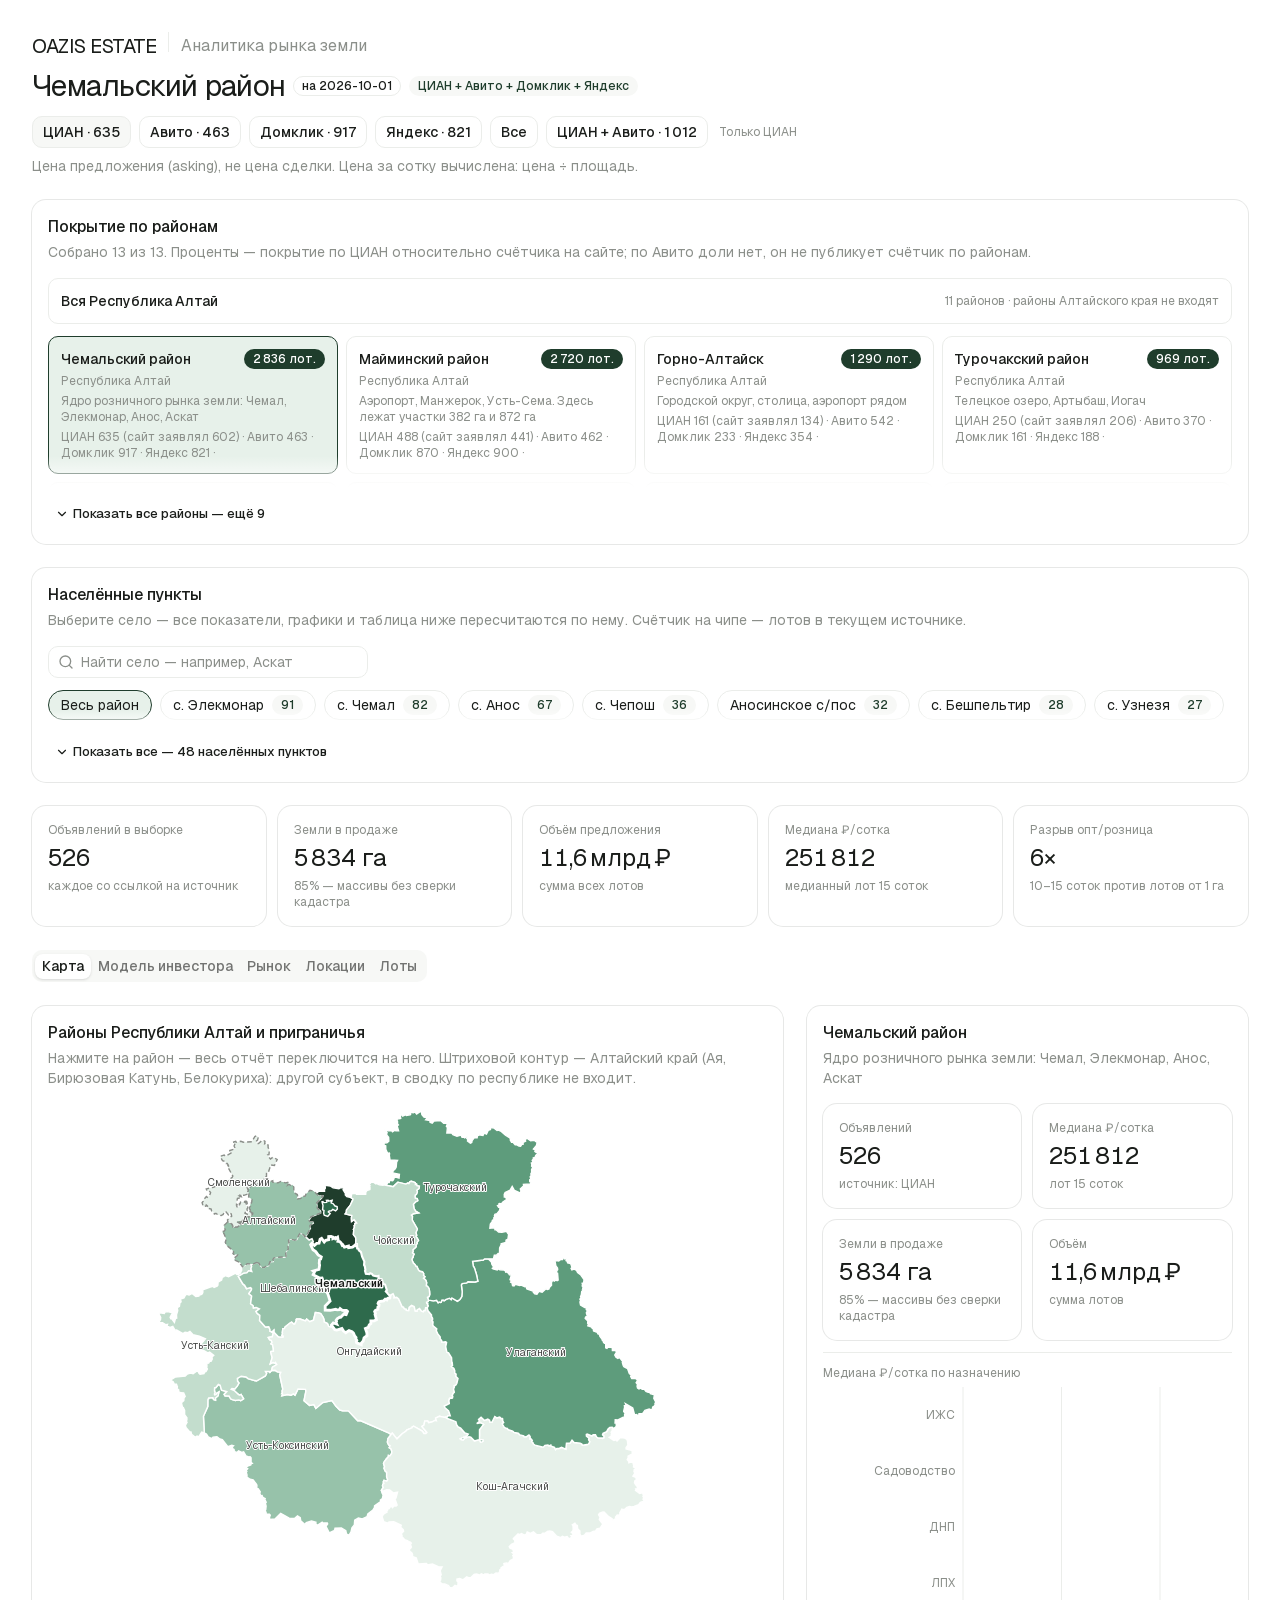
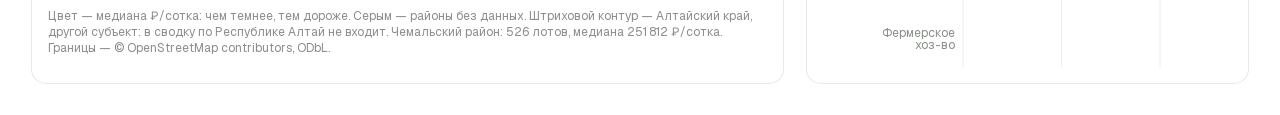
==== commit 0e7f2abb: "Яндекс и ЦИАН на 3 октября" ====
--- a/index.html
+++ b/index.html
@@ -1 +1 @@
-<!DOCTYPE html><html lang="en" class="antialiased geist_mono_b4d4e0d7-module__vc6T-a__variable font-sans geist_da832ead-module__aN_Ytq__variable"><head><meta charSet="utf-8"/><meta name="viewport" content="width=device-width, initial-scale=1"/><link rel="preload" href="./_next/static/media/797e433ab948586e-s.p.0r6juujl39pe6.woff2" as="font" crossorigin="" type="font/woff2"/><link rel="preload" href="./_next/static/media/caa3a2e1cccd8315-s.p.0wgildi0cnwt9.woff2" as="font" crossorigin="" type="font/woff2"/><link rel="stylesheet" href="./_next/static/chunks/09_ag0p-84_pu.css" data-precedence="next"/><link rel="preload" as="script" fetchPriority="low" href="./_next/static/chunks/1inwntv0b4r-7.js"/><script src="./_next/static/chunks/3lc5zi0890jqi.js" async=""></script><script src="./_next/static/chunks/1mh6a-0e61pyc.js" async=""></script><script src="./_next/static/chunks/turbopack-32f8xbkxe9dpy.js" async=""></script><script src="./_next/static/chunks/06lam__1yikfn.js" async=""></script><script src="./_next/static/chunks/16__bff0f-53-.js" async=""></script><link rel="icon" href="/favicon.ico?favicon.2vob68tjqpejf.ico" sizes="256x256" type="image/x-icon"/><meta name="next-size-adjust" content=""/><script src="./_next/static/chunks/0cz1d0mv5g_q7.js" noModule=""></script></head><body><div hidden=""><!--$--><!--/$--></div><script>((a,b,c,d,e,f,g,h)=>{let i=document.documentElement,j=["light","dark"];function k(b){var c;(Array.isArray(a)?a:[a]).forEach(a=>{let c="class"===a,d=c&&f?e.map(a=>f[a]||a):e;c?(i.classList.remove(...d),i.classList.add(f&&f[b]?f[b]:b)):i.setAttribute(a,b)}),c=b,h&&j.includes(c)&&(i.style.colorScheme=c)}if(d)k(d);else try{let a=localStorage.getItem(b)||c,d=g&&"system"===a?window.matchMedia("(prefers-color-scheme: dark)").matches?"dark":"light":a;k(d)}catch(a){}})("class","theme","system",null,["light","dark"],null,true,true)</script><div class="mx-auto flex max-w-[1400px] flex-col gap-6 px-4 py-8 md:px-8"><header class="bg-background sticky top-0 z-30 -mx-4 flex flex-col gap-2 px-4 transition-[padding,box-shadow] md:-mx-8 md:px-8 py-0"><div class="flex flex-wrap items-center gap-3"><span class="font-heading text-xl tracking-tight">OAZIS ESTATE</span><div data-orientation="vertical" role="none" data-slot="separator" class="shrink-0 bg-border data-horizontal:h-px data-horizontal:w-full data-vertical:w-px data-vertical:self-stretch h-5"></div><span class="text-muted-foreground">Аналитика рынка земли</span></div><div class="flex flex-wrap items-center gap-2"><h1 class="font-heading tracking-tight transition-[font-size] text-3xl">Чемальский район</h1><span data-slot="badge" data-variant="outline" class="group/badge inline-flex h-5 w-fit shrink-0 items-center justify-center gap-1 overflow-hidden rounded-4xl border px-2 py-0.5 text-xs font-medium whitespace-nowrap transition-all focus-visible:border-ring focus-visible:ring-[3px] focus-visible:ring-ring/50 has-data-[icon=inline-end]:pr-1.5 has-data-[icon=inline-start]:pl-1.5 aria-invalid:border-destructive aria-invalid:ring-destructive/20 dark:aria-invalid:ring-destructive/40 [&amp;&gt;svg]:pointer-events-none [&amp;&gt;svg]:size-3! border-border text-foreground [a]:hover:bg-muted [a]:hover:text-muted-foreground">на 2026-10-01</span><span data-slot="badge" data-variant="secondary" class="group/badge inline-flex h-5 w-fit shrink-0 items-center justify-center gap-1 overflow-hidden rounded-4xl border border-transparent px-2 py-0.5 text-xs font-medium whitespace-nowrap transition-all focus-visible:border-ring focus-visible:ring-[3px] focus-visible:ring-ring/50 has-data-[icon=inline-end]:pr-1.5 has-data-[icon=inline-start]:pl-1.5 aria-invalid:border-destructive aria-invalid:ring-destructive/20 dark:aria-invalid:ring-destructive/40 [&amp;&gt;svg]:pointer-events-none [&amp;&gt;svg]:size-3! bg-secondary text-secondary-foreground [a]:hover:bg-secondary/80">ЦИАН + Авито + Домклик + Яндекс</span></div><div class="flex flex-wrap items-center gap-3 pt-1"><div dir="ltr" role="radiogroup" data-slot="toggle-group" data-variant="outline" data-spacing="2" data-orientation="horizontal" style="outline:none;--gap:2" class="group/toggle-group flex w-fit flex-row items-center gap-[--spacing(var(--gap))] rounded-lg data-[size=sm]:rounded-[min(var(--radius-md),10px)] data-vertical:flex-col data-vertical:items-stretch flex-wrap" tabindex="-1"><button type="button" data-state="on" role="radio" aria-checked="true" data-slot="toggle-group-item" data-variant="outline" data-size="default" data-spacing="2" class="shrink-0 group-data-[spacing=0]/toggle-group:rounded-none group-data-[spacing=0]/toggle-group:px-2 focus:z-10 focus-visible:z-10 group-data-[spacing=0]/toggle-group:has-data-[icon=inline-end]:pr-1.5 group-data-[spacing=0]/toggle-group:has-data-[icon=inline-start]:pl-1.5 group-data-horizontal/toggle-group:data-[spacing=0]:first:rounded-l-lg group-data-vertical/toggle-group:data-[spacing=0]:first:rounded-t-lg group-data-horizontal/toggle-group:data-[spacing=0]:last:rounded-r-lg group-data-vertical/toggle-group:data-[spacing=0]:last:rounded-b-lg group-data-horizontal/toggle-group:data-[spacing=0]:data-[variant=outline]:border-l-0 group-data-vertical/toggle-group:data-[spacing=0]:data-[variant=outline]:border-t-0 group-data-horizontal/toggle-group:data-[spacing=0]:data-[variant=outline]:first:border-l group-data-vertical/toggle-group:data-[spacing=0]:data-[variant=outline]:first:border-t group/toggle inline-flex items-center justify-center gap-1 rounded-lg text-sm font-medium whitespace-nowrap transition-all outline-none hover:text-foreground focus-visible:border-ring focus-visible:ring-[3px] focus-visible:ring-ring/50 disabled:pointer-events-none disabled:opacity-50 aria-invalid:border-destructive aria-invalid:ring-destructive/20 aria-pressed:bg-muted data-[state=on]:bg-muted dark:aria-invalid:ring-destructive/40 [&amp;_svg]:pointer-events-none [&amp;_svg]:shrink-0 [&amp;_svg:not([class*=&#x27;size-&#x27;])]:size-4 border border-input bg-transparent hover:bg-muted h-8 min-w-8 px-2.5 has-data-[icon=inline-end]:pr-2 has-data-[icon=inline-start]:pl-2" tabindex="-1" data-radix-collection-item="">ЦИАН · 635</button><button type="button" data-state="off" role="radio" aria-checked="false" data-slot="toggle-group-item" data-variant="outline" data-size="default" data-spacing="2" class="shrink-0 group-data-[spacing=0]/toggle-group:rounded-none group-data-[spacing=0]/toggle-group:px-2 focus:z-10 focus-visible:z-10 group-data-[spacing=0]/toggle-group:has-data-[icon=inline-end]:pr-1.5 group-data-[spacing=0]/toggle-group:has-data-[icon=inline-start]:pl-1.5 group-data-horizontal/toggle-group:data-[spacing=0]:first:rounded-l-lg group-data-vertical/toggle-group:data-[spacing=0]:first:rounded-t-lg group-data-horizontal/toggle-group:data-[spacing=0]:last:rounded-r-lg group-data-vertical/toggle-group:data-[spacing=0]:last:rounded-b-lg group-data-horizontal/toggle-group:data-[spacing=0]:data-[variant=outline]:border-l-0 group-data-vertical/toggle-group:data-[spacing=0]:data-[variant=outline]:border-t-0 group-data-horizontal/toggle-group:data-[spacing=0]:data-[variant=outline]:first:border-l group-data-vertical/toggle-group:data-[spacing=0]:data-[variant=outline]:first:border-t group/toggle inline-flex items-center justify-center gap-1 rounded-lg text-sm font-medium whitespace-nowrap transition-all outline-none hover:text-foreground focus-visible:border-ring focus-visible:ring-[3px] focus-visible:ring-ring/50 disabled:pointer-events-none disabled:opacity-50 aria-invalid:border-destructive aria-invalid:ring-destructive/20 aria-pressed:bg-muted data-[state=on]:bg-muted dark:aria-invalid:ring-destructive/40 [&amp;_svg]:pointer-events-none [&amp;_svg]:shrink-0 [&amp;_svg:not([class*=&#x27;size-&#x27;])]:size-4 border border-input bg-transparent hover:bg-muted h-8 min-w-8 px-2.5 has-data-[icon=inline-end]:pr-2 has-data-[icon=inline-start]:pl-2" tabindex="-1" data-radix-collection-item="">Авито · 463</button><button type="button" data-state="off" role="radio" aria-checked="false" data-slot="toggle-group-item" data-variant="outline" data-size="default" data-spacing="2" class="shrink-0 group-data-[spacing=0]/toggle-group:rounded-none group-data-[spacing=0]/toggle-group:px-2 focus:z-10 focus-visible:z-10 group-data-[spacing=0]/toggle-group:has-data-[icon=inline-end]:pr-1.5 group-data-[spacing=0]/toggle-group:has-data-[icon=inline-start]:pl-1.5 group-data-horizontal/toggle-group:data-[spacing=0]:first:rounded-l-lg group-data-vertical/toggle-group:data-[spacing=0]:first:rounded-t-lg group-data-horizontal/toggle-group:data-[spacing=0]:last:rounded-r-lg group-data-vertical/toggle-group:data-[spacing=0]:last:rounded-b-lg group-data-horizontal/toggle-group:data-[spacing=0]:data-[variant=outline]:border-l-0 group-data-vertical/toggle-group:data-[spacing=0]:data-[variant=outline]:border-t-0 group-data-horizontal/toggle-group:data-[spacing=0]:data-[variant=outline]:first:border-l group-data-vertical/toggle-group:data-[spacing=0]:data-[variant=outline]:first:border-t group/toggle inline-flex items-center justify-center gap-1 rounded-lg text-sm font-medium whitespace-nowrap transition-all outline-none hover:text-foreground focus-visible:border-ring focus-visible:ring-[3px] focus-visible:ring-ring/50 disabled:pointer-events-none disabled:opacity-50 aria-invalid:border-destructive aria-invalid:ring-destructive/20 aria-pressed:bg-muted data-[state=on]:bg-muted dark:aria-invalid:ring-destructive/40 [&amp;_svg]:pointer-events-none [&amp;_svg]:shrink-0 [&amp;_svg:not([class*=&#x27;size-&#x27;])]:size-4 border border-input bg-transparent hover:bg-muted h-8 min-w-8 px-2.5 has-data-[icon=inline-end]:pr-2 has-data-[icon=inline-start]:pl-2" tabindex="-1" data-radix-collection-item="">Домклик · 917</button><button type="button" data-state="off" role="radio" aria-checked="false" data-slot="toggle-group-item" data-variant="outline" data-size="default" data-spacing="2" class="shrink-0 group-data-[spacing=0]/toggle-group:rounded-none group-data-[spacing=0]/toggle-group:px-2 focus:z-10 focus-visible:z-10 group-data-[spacing=0]/toggle-group:has-data-[icon=inline-end]:pr-1.5 group-data-[spacing=0]/toggle-group:has-data-[icon=inline-start]:pl-1.5 group-data-horizontal/toggle-group:data-[spacing=0]:first:rounded-l-lg group-data-vertical/toggle-group:data-[spacing=0]:first:rounded-t-lg group-data-horizontal/toggle-group:data-[spacing=0]:last:rounded-r-lg group-data-vertical/toggle-group:data-[spacing=0]:last:rounded-b-lg group-data-horizontal/toggle-group:data-[spacing=0]:data-[variant=outline]:border-l-0 group-data-vertical/toggle-group:data-[spacing=0]:data-[variant=outline]:border-t-0 group-data-horizontal/toggle-group:data-[spacing=0]:data-[variant=outline]:first:border-l group-data-vertical/toggle-group:data-[spacing=0]:data-[variant=outline]:first:border-t group/toggle inline-flex items-center justify-center gap-1 rounded-lg text-sm font-medium whitespace-nowrap transition-all outline-none hover:text-foreground focus-visible:border-ring focus-visible:ring-[3px] focus-visible:ring-ring/50 disabled:pointer-events-none disabled:opacity-50 aria-invalid:border-destructive aria-invalid:ring-destructive/20 aria-pressed:bg-muted data-[state=on]:bg-muted dark:aria-invalid:ring-destructive/40 [&amp;_svg]:pointer-events-none [&amp;_svg]:shrink-0 [&amp;_svg:not([class*=&#x27;size-&#x27;])]:size-4 border border-input bg-transparent hover:bg-muted h-8 min-w-8 px-2.5 has-data-[icon=inline-end]:pr-2 has-data-[icon=inline-start]:pl-2" tabindex="-1" data-radix-collection-item="">Яндекс · 567</button><button type="button" data-state="off" role="radio" aria-checked="false" data-slot="toggle-group-item" data-variant="outline" data-size="default" data-spacing="2" class="shrink-0 group-data-[spacing=0]/toggle-group:rounded-none group-data-[spacing=0]/toggle-group:px-2 focus:z-10 focus-visible:z-10 group-data-[spacing=0]/toggle-group:has-data-[icon=inline-end]:pr-1.5 group-data-[spacing=0]/toggle-group:has-data-[icon=inline-start]:pl-1.5 group-data-horizontal/toggle-group:data-[spacing=0]:first:rounded-l-lg group-data-vertical/toggle-group:data-[spacing=0]:first:rounded-t-lg group-data-horizontal/toggle-group:data-[spacing=0]:last:rounded-r-lg group-data-vertical/toggle-group:data-[spacing=0]:last:rounded-b-lg group-data-horizontal/toggle-group:data-[spacing=0]:data-[variant=outline]:border-l-0 group-data-vertical/toggle-group:data-[spacing=0]:data-[variant=outline]:border-t-0 group-data-horizontal/toggle-group:data-[spacing=0]:data-[variant=outline]:first:border-l group-data-vertical/toggle-group:data-[spacing=0]:data-[variant=outline]:first:border-t group/toggle inline-flex items-center justify-center gap-1 rounded-lg text-sm font-medium whitespace-nowrap transition-all outline-none hover:text-foreground focus-visible:border-ring focus-visible:ring-[3px] focus-visible:ring-ring/50 disabled:pointer-events-none disabled:opacity-50 aria-invalid:border-destructive aria-invalid:ring-destructive/20 aria-pressed:bg-muted data-[state=on]:bg-muted dark:aria-invalid:ring-destructive/40 [&amp;_svg]:pointer-events-none [&amp;_svg]:shrink-0 [&amp;_svg:not([class*=&#x27;size-&#x27;])]:size-4 border border-input bg-transparent hover:bg-muted h-8 min-w-8 px-2.5 has-data-[icon=inline-end]:pr-2 has-data-[icon=inline-start]:pl-2" tabindex="-1" data-radix-collection-item="">Все</button><button type="button" data-state="off" role="radio" aria-checked="false" data-slot="toggle-group-item" data-variant="outline" data-size="default" data-spacing="2" class="shrink-0 group-data-[spacing=0]/toggle-group:rounded-none group-data-[spacing=0]/toggle-group:px-2 focus:z-10 focus-visible:z-10 group-data-[spacing=0]/toggle-group:has-data-[icon=inline-end]:pr-1.5 group-data-[spacing=0]/toggle-group:has-data-[icon=inline-start]:pl-1.5 group-data-horizontal/toggle-group:data-[spacing=0]:first:rounded-l-lg group-data-vertical/toggle-group:data-[spacing=0]:first:rounded-t-lg group-data-horizontal/toggle-group:data-[spacing=0]:last:rounded-r-lg group-data-vertical/toggle-group:data-[spacing=0]:last:rounded-b-lg group-data-horizontal/toggle-group:data-[spacing=0]:data-[variant=outline]:border-l-0 group-data-vertical/toggle-group:data-[spacing=0]:data-[variant=outline]:border-t-0 group-data-horizontal/toggle-group:data-[spacing=0]:data-[variant=outline]:first:border-l group-data-vertical/toggle-group:data-[spacing=0]:data-[variant=outline]:first:border-t group/toggle inline-flex items-center justify-center gap-1 rounded-lg text-sm font-medium whitespace-nowrap transition-all outline-none hover:text-foreground focus-visible:border-ring focus-visible:ring-[3px] focus-visible:ring-ring/50 disabled:pointer-events-none disabled:opacity-50 aria-invalid:border-destructive aria-invalid:ring-destructive/20 aria-pressed:bg-muted data-[state=on]:bg-muted dark:aria-invalid:ring-destructive/40 [&amp;_svg]:pointer-events-none [&amp;_svg]:shrink-0 [&amp;_svg:not([class*=&#x27;size-&#x27;])]:size-4 border border-input bg-transparent hover:bg-muted h-8 min-w-8 px-2.5 has-data-[icon=inline-end]:pr-2 has-data-[icon=inline-start]:pl-2" tabindex="-1" data-radix-collection-item="">ЦИАН + Авито · 1 012</button></div><span class="text-muted-foreground text-xs">Только ЦИАН</span></div><p class="text-muted-foreground max-w-3xl text-sm">Цена предложения (asking), не цена сделки. Цена за сотку вычислена: цена ÷ площадь.</p></header><div data-slot="card" data-size="default" class="group/card flex flex-col gap-(--card-spacing) overflow-hidden rounded-xl bg-card py-(--card-spacing) text-sm text-card-foreground ring-1 ring-foreground/10 [--card-spacing:--spacing(4)] has-data-[slot=card-footer]:pb-0 has-[&gt;img:first-child]:pt-0 data-[size=sm]:[--card-spacing:--spacing(3)] data-[size=sm]:has-data-[slot=card-footer]:pb-0 *:[img:first-child]:rounded-t-xl *:[img:last-child]:rounded-b-xl"><div data-slot="card-header" class="group/card-header @container/card-header grid auto-rows-min items-start gap-1 rounded-t-xl px-(--card-spacing) has-data-[slot=card-action]:grid-cols-[1fr_auto] has-data-[slot=card-description]:grid-rows-[auto_auto] [.border-b]:pb-(--card-spacing)"><div data-slot="card-title" class="font-heading text-base leading-snug font-medium group-data-[size=sm]/card:text-sm">Покрытие по районам</div><div data-slot="card-description" class="text-sm text-muted-foreground">Собрано <!-- -->13<!-- --> из <!-- -->13<!-- -->. Проценты — покрытие по ЦИАН относительно счётчика на сайте; по Авито доли нет, он не публикует счётчик по районам.</div></div><div data-slot="card-content" class="px-(--card-spacing) flex flex-col gap-3"><button type="button" class="flex w-full items-center justify-between rounded-lg border p-3 text-left transition-colors hover:bg-accent"><span class="text-sm font-medium">Вся Республика Алтай</span><span class="text-muted-foreground text-xs">11 районов · районы Алтайского края не входят</span></button><div class="flex flex-col gap-3"><div class="relative overflow-hidden" style="max-height:9.5rem"><div class="grid gap-2 sm:grid-cols-2 lg:grid-cols-4"><button type="button" class="flex flex-col items-start gap-1 rounded-lg border p-3 text-left transition-colors hover:bg-accent cursor-pointer border-primary bg-accent"><div class="flex w-full items-start justify-between gap-2"><span class="text-sm font-medium">Чемальский район</span><span data-slot="badge" data-variant="default" class="group/badge inline-flex h-5 w-fit items-center justify-center gap-1 overflow-hidden rounded-4xl border border-transparent px-2 py-0.5 text-xs font-medium whitespace-nowrap transition-all focus-visible:border-ring focus-visible:ring-[3px] focus-visible:ring-ring/50 has-data-[icon=inline-end]:pr-1.5 has-data-[icon=inline-start]:pl-1.5 aria-invalid:border-destructive aria-invalid:ring-destructive/20 dark:aria-invalid:ring-destructive/40 [&amp;&gt;svg]:pointer-events-none [&amp;&gt;svg]:size-3! bg-primary text-primary-foreground [a]:hover:bg-primary/80 shrink-0">2 582 лот.</span></div><span class="text-muted-foreground text-xs">Республика Алтай</span><span class="text-muted-foreground text-xs">Ядро розничного рынка земли: Чемал, Элекмонар, Анос, Аскат</span><span class="text-muted-foreground text-xs"><span>ЦИАН<!-- --> <!-- -->635<!-- --> (сайт заявлял 602)<!-- --> · </span><span>Авито<!-- --> <!-- -->463<!-- --> · </span><span>Домклик<!-- --> <!-- -->917<!-- --> · </span><span>Яндекс<!-- --> <!-- -->567<!-- --> · </span></span></button><button type="button" class="flex flex-col items-start gap-1 rounded-lg border p-3 text-left transition-colors hover:bg-accent cursor-pointer"><div class="flex w-full items-start justify-between gap-2"><span class="text-sm font-medium">Майминский район</span><span data-slot="badge" data-variant="default" class="group/badge inline-flex h-5 w-fit items-center justify-center gap-1 overflow-hidden rounded-4xl border border-transparent px-2 py-0.5 text-xs font-medium whitespace-nowrap transition-all focus-visible:border-ring focus-visible:ring-[3px] focus-visible:ring-ring/50 has-data-[icon=inline-end]:pr-1.5 has-data-[icon=inline-start]:pl-1.5 aria-invalid:border-destructive aria-invalid:ring-destructive/20 dark:aria-invalid:ring-destructive/40 [&amp;&gt;svg]:pointer-events-none [&amp;&gt;svg]:size-3! bg-primary text-primary-foreground [a]:hover:bg-primary/80 shrink-0">2 536 лот.</span></div><span class="text-muted-foreground text-xs">Республика Алтай</span><span class="text-muted-foreground text-xs">Аэропорт, Манжерок, Усть-Сема. Здесь лежат участки 382 га и 872 га</span><span class="text-muted-foreground text-xs"><span>ЦИАН<!-- --> <!-- -->488<!-- --> (сайт заявлял 441)<!-- --> · </span><span>Авито<!-- --> <!-- -->462<!-- --> · </span><span>Домклик<!-- --> <!-- -->870<!-- --> · </span><span>Яндекс<!-- --> <!-- -->716<!-- --> · </span></span></button><button type="button" class="flex flex-col items-start gap-1 rounded-lg border p-3 text-left transition-colors hover:bg-accent cursor-pointer"><div class="flex w-full items-start justify-between gap-2"><span class="text-sm font-medium">Горно-Алтайск</span><span data-slot="badge" data-variant="default" class="group/badge inline-flex h-5 w-fit items-center justify-center gap-1 overflow-hidden rounded-4xl border border-transparent px-2 py-0.5 text-xs font-medium whitespace-nowrap transition-all focus-visible:border-ring focus-visible:ring-[3px] focus-visible:ring-ring/50 has-data-[icon=inline-end]:pr-1.5 has-data-[icon=inline-start]:pl-1.5 aria-invalid:border-destructive aria-invalid:ring-destructive/20 dark:aria-invalid:ring-destructive/40 [&amp;&gt;svg]:pointer-events-none [&amp;&gt;svg]:size-3! bg-primary text-primary-foreground [a]:hover:bg-primary/80 shrink-0">1 200 лот.</span></div><span class="text-muted-foreground text-xs">Республика Алтай</span><span class="text-muted-foreground text-xs">Городской округ, столица, аэропорт рядом</span><span class="text-muted-foreground text-xs"><span>ЦИАН<!-- --> <!-- -->161<!-- --> (сайт заявлял 134)<!-- --> · </span><span>Авито<!-- --> <!-- -->542<!-- --> · </span><span>Домклик<!-- --> <!-- -->233<!-- --> · </span><span>Яндекс<!-- --> <!-- -->264<!-- --> · </span></span></button><button type="button" class="flex flex-col items-start gap-1 rounded-lg border p-3 text-left transition-colors hover:bg-accent cursor-pointer"><div class="flex w-full items-start justify-between gap-2"><span class="text-sm font-medium">Турочакский район</span><span data-slot="badge" data-variant="default" class="group/badge inline-flex h-5 w-fit items-center justify-center gap-1 overflow-hidden rounded-4xl border border-transparent px-2 py-0.5 text-xs font-medium whitespace-nowrap transition-all focus-visible:border-ring focus-visible:ring-[3px] focus-visible:ring-ring/50 has-data-[icon=inline-end]:pr-1.5 has-data-[icon=inline-start]:pl-1.5 aria-invalid:border-destructive aria-invalid:ring-destructive/20 dark:aria-invalid:ring-destructive/40 [&amp;&gt;svg]:pointer-events-none [&amp;&gt;svg]:size-3! bg-primary text-primary-foreground [a]:hover:bg-primary/80 shrink-0">952 лот.</span></div><span class="text-muted-foreground text-xs">Республика Алтай</span><span class="text-muted-foreground text-xs">Телецкое озеро, Артыбаш, Иогач</span><span class="text-muted-foreground text-xs"><span>ЦИАН<!-- --> <!-- -->250<!-- --> (сайт заявлял 206)<!-- --> · </span><span>Авито<!-- --> <!-- -->370<!-- --> · </span><span>Домклик<!-- --> <!-- -->161<!-- --> · </span><span>Яндекс<!-- --> <!-- -->171<!-- --> · </span></span></button><button type="button" class="flex flex-col items-start gap-1 rounded-lg border p-3 text-left transition-colors hover:bg-accent cursor-pointer"><div class="flex w-full items-start justify-between gap-2"><span class="text-sm font-medium">Усть-Коксинский район</span><span data-slot="badge" data-variant="default" class="group/badge inline-flex h-5 w-fit items-center justify-center gap-1 overflow-hidden rounded-4xl border border-transparent px-2 py-0.5 text-xs font-medium whitespace-nowrap transition-all focus-visible:border-ring focus-visible:ring-[3px] focus-visible:ring-ring/50 has-data-[icon=inline-end]:pr-1.5 has-data-[icon=inline-start]:pl-1.5 aria-invalid:border-destructive aria-invalid:ring-destructive/20 dark:aria-invalid:ring-destructive/40 [&amp;&gt;svg]:pointer-events-none [&amp;&gt;svg]:size-3! bg-primary text-primary-foreground [a]:hover:bg-primary/80 shrink-0">819 лот.</span></div><span class="text-muted-foreground text-xs">Республика Алтай</span><span class="text-muted-foreground text-xs">Уймонская долина, Мульта, Тюнгур — Белуха</span><span class="text-muted-foreground text-xs"><span>ЦИАН<!-- --> <!-- -->169<!-- --> (сайт заявлял 143)<!-- --> · </span><span>Авито<!-- --> <!-- -->319<!-- --> · </span><span>Домклик<!-- --> <!-- -->186<!-- --> · </span><span>Яндекс<!-- --> <!-- -->145<!-- --> · </span></span></button><button type="button" class="flex flex-col items-start gap-1 rounded-lg border p-3 text-left transition-colors hover:bg-accent cursor-pointer"><div class="flex w-full items-start justify-between gap-2"><span class="text-sm font-medium">Онгудайский район</span><span data-slot="badge" data-variant="default" class="group/badge inline-flex h-5 w-fit items-center justify-center gap-1 overflow-hidden rounded-4xl border border-transparent px-2 py-0.5 text-xs font-medium whitespace-nowrap transition-all focus-visible:border-ring focus-visible:ring-[3px] focus-visible:ring-ring/50 has-data-[icon=inline-end]:pr-1.5 has-data-[icon=inline-start]:pl-1.5 aria-invalid:border-destructive aria-invalid:ring-destructive/20 dark:aria-invalid:ring-destructive/40 [&amp;&gt;svg]:pointer-events-none [&amp;&gt;svg]:size-3! bg-primary text-primary-foreground [a]:hover:bg-primary/80 shrink-0">772 лот.</span></div><span class="text-muted-foreground text-xs">Республика Алтай</span><span class="text-muted-foreground text-xs">Центр республики, Чуйский тракт, перевалы</span><span class="text-muted-foreground text-xs"><span>ЦИАН<!-- --> <!-- -->105<!-- --> (сайт заявлял 74)<!-- --> · </span><span>Авито<!-- --> <!-- -->277<!-- --> · </span><span>Домклик<!-- --> <!-- -->230<!-- --> · </span><span>Яндекс<!-- --> <!-- -->160<!-- --> · </span></span></button><button type="button" class="flex flex-col items-start gap-1 rounded-lg border p-3 text-left transition-colors hover:bg-accent cursor-pointer"><div class="flex w-full items-start justify-between gap-2"><span class="text-sm font-medium">Кош-Агачский район</span><span data-slot="badge" data-variant="default" class="group/badge inline-flex h-5 w-fit items-center justify-center gap-1 overflow-hidden rounded-4xl border border-transparent px-2 py-0.5 text-xs font-medium whitespace-nowrap transition-all focus-visible:border-ring focus-visible:ring-[3px] focus-visible:ring-ring/50 has-data-[icon=inline-end]:pr-1.5 has-data-[icon=inline-start]:pl-1.5 aria-invalid:border-destructive aria-invalid:ring-destructive/20 dark:aria-invalid:ring-destructive/40 [&amp;&gt;svg]:pointer-events-none [&amp;&gt;svg]:size-3! bg-primary text-primary-foreground [a]:hover:bg-primary/80 shrink-0">540 лот.</span></div><span class="text-muted-foreground text-xs">Республика Алтай</span><span class="text-muted-foreground text-xs">Юго-восток, Чуйская степь, граница с Монголией</span><span class="text-muted-foreground text-xs"><span>ЦИАН<!-- --> <!-- -->88<!-- --> (сайт заявлял 47)<!-- --> · </span><span>Авито<!-- --> <!-- -->136<!-- --> · </span><span>Домклик<!-- --> <!-- -->190<!-- --> · </span><span>Яндекс<!-- --> <!-- -->126<!-- --> · </span></span></button><button type="button" class="flex flex-col items-start gap-1 rounded-lg border p-3 text-left transition-colors hover:bg-accent cursor-pointer"><div class="flex w-full items-start justify-between gap-2"><span class="text-sm font-medium">Шебалинский район</span><span data-slot="badge" data-variant="default" class="group/badge inline-flex h-5 w-fit items-center justify-center gap-1 overflow-hidden rounded-4xl border border-transparent px-2 py-0.5 text-xs font-medium whitespace-nowrap transition-all focus-visible:border-ring focus-visible:ring-[3px] focus-visible:ring-ring/50 has-data-[icon=inline-end]:pr-1.5 has-data-[icon=inline-start]:pl-1.5 aria-invalid:border-destructive aria-invalid:ring-destructive/20 dark:aria-invalid:ring-destructive/40 [&amp;&gt;svg]:pointer-events-none [&amp;&gt;svg]:size-3! bg-primary text-primary-foreground [a]:hover:bg-primary/80 shrink-0">528 лот.</span></div><span class="text-muted-foreground text-xs">Республика Алтай</span><span class="text-muted-foreground text-xs">Чуйский тракт южнее Усть-Семы, Камлак, Черга</span><span class="text-muted-foreground text-xs"><span>ЦИАН<!-- --> <!-- -->119<!-- --> (сайт заявлял 74)<!-- --> · </span><span>Авито<!-- --> <!-- -->93<!-- --> · </span><span>Домклик<!-- --> <!-- -->182<!-- --> · </span><span>Яндекс<!-- --> <!-- -->134<!-- --> · </span></span></button><button type="button" class="flex flex-col items-start gap-1 rounded-lg border p-3 text-left transition-colors hover:bg-accent cursor-pointer"><div class="flex w-full items-start justify-between gap-2"><span class="text-sm font-medium">Улаганский район</span><span data-slot="badge" data-variant="default" class="group/badge inline-flex h-5 w-fit items-center justify-center gap-1 overflow-hidden rounded-4xl border border-transparent px-2 py-0.5 text-xs font-medium whitespace-nowrap transition-all focus-visible:border-ring focus-visible:ring-[3px] focus-visible:ring-ring/50 has-data-[icon=inline-end]:pr-1.5 has-data-[icon=inline-start]:pl-1.5 aria-invalid:border-destructive aria-invalid:ring-destructive/20 dark:aria-invalid:ring-destructive/40 [&amp;&gt;svg]:pointer-events-none [&amp;&gt;svg]:size-3! bg-primary text-primary-foreground [a]:hover:bg-primary/80 shrink-0">294 лот.</span></div><span class="text-muted-foreground text-xs">Республика Алтай</span><span class="text-muted-foreground text-xs">Восток, Улаган, Акташ, Пазырыкские курганы</span><span class="text-muted-foreground text-xs"><span>ЦИАН<!-- --> <!-- -->75<!-- --> (сайт заявлял 44)<!-- --> · </span><span>Авито<!-- --> <!-- -->95<!-- --> · </span><span>Домклик<!-- --> <!-- -->59<!-- --> · </span><span>Яндекс<!-- --> <!-- -->65<!-- --> · </span></span></button><button type="button" class="flex flex-col items-start gap-1 rounded-lg border p-3 text-left transition-colors hover:bg-accent cursor-pointer"><div class="flex w-full items-start justify-between gap-2"><span class="text-sm font-medium">Алтайский район</span><span data-slot="badge" data-variant="default" class="group/badge inline-flex h-5 w-fit items-center justify-center gap-1 overflow-hidden rounded-4xl border border-transparent px-2 py-0.5 text-xs font-medium whitespace-nowrap transition-all focus-visible:border-ring focus-visible:ring-[3px] focus-visible:ring-ring/50 has-data-[icon=inline-end]:pr-1.5 has-data-[icon=inline-start]:pl-1.5 aria-invalid:border-destructive aria-invalid:ring-destructive/20 dark:aria-invalid:ring-destructive/40 [&amp;&gt;svg]:pointer-events-none [&amp;&gt;svg]:size-3! bg-primary text-primary-foreground [a]:hover:bg-primary/80 shrink-0">279 лот.</span></div><span class="text-muted-foreground text-xs">Алтайский край</span><span class="text-muted-foreground text-xs">Ая, Бирюзовая Катунь</span><span class="text-muted-foreground text-xs"><span>ЦИАН<!-- --> <!-- -->242<!-- --> (сайт заявлял 205)<!-- --> · </span><span>Авито<!-- --> <!-- -->35<!-- --> · </span><span>Домклик<!-- --> <!-- -->1<!-- --> · </span><span>Яндекс<!-- --> <!-- -->1<!-- --> · </span></span></button><button type="button" class="flex flex-col items-start gap-1 rounded-lg border p-3 text-left transition-colors hover:bg-accent cursor-pointer"><div class="flex w-full items-start justify-between gap-2"><span class="text-sm font-medium">Чойский район</span><span data-slot="badge" data-variant="default" class="group/badge inline-flex h-5 w-fit items-center justify-center gap-1 overflow-hidden rounded-4xl border border-transparent px-2 py-0.5 text-xs font-medium whitespace-nowrap transition-all focus-visible:border-ring focus-visible:ring-[3px] focus-visible:ring-ring/50 has-data-[icon=inline-end]:pr-1.5 has-data-[icon=inline-start]:pl-1.5 aria-invalid:border-destructive aria-invalid:ring-destructive/20 dark:aria-invalid:ring-destructive/40 [&amp;&gt;svg]:pointer-events-none [&amp;&gt;svg]:size-3! bg-primary text-primary-foreground [a]:hover:bg-primary/80 shrink-0">268 лот.</span></div><span class="text-muted-foreground text-xs">Республика Алтай</span><span class="text-muted-foreground text-xs">Север, между Майминским и Турочакским</span><span class="text-muted-foreground text-xs"><span>ЦИАН<!-- --> <!-- -->81<!-- --> (сайт заявлял 33)<!-- --> · </span><span>Авито<!-- --> <!-- -->79<!-- --> · </span><span>Домклик<!-- --> <!-- -->59<!-- --> · </span><span>Яндекс<!-- --> <!-- -->49<!-- --> · </span></span></button><button type="button" class="flex flex-col items-start gap-1 rounded-lg border p-3 text-left transition-colors hover:bg-accent cursor-pointer"><div class="flex w-full items-start justify-between gap-2"><span class="text-sm font-medium">Усть-Канский район</span><span data-slot="badge" data-variant="default" class="group/badge inline-flex h-5 w-fit items-center justify-center gap-1 overflow-hidden rounded-4xl border border-transparent px-2 py-0.5 text-xs font-medium whitespace-nowrap transition-all focus-visible:border-ring focus-visible:ring-[3px] focus-visible:ring-ring/50 has-data-[icon=inline-end]:pr-1.5 has-data-[icon=inline-start]:pl-1.5 aria-invalid:border-destructive aria-invalid:ring-destructive/20 dark:aria-invalid:ring-destructive/40 [&amp;&gt;svg]:pointer-events-none [&amp;&gt;svg]:size-3! bg-primary text-primary-foreground [a]:hover:bg-primary/80 shrink-0">222 лот.</span></div><span class="text-muted-foreground text-xs">Республика Алтай</span><span class="text-muted-foreground text-xs">Запад, Канская степь</span><span class="text-muted-foreground text-xs"><span>ЦИАН<!-- --> <!-- -->66<!-- --> (сайт заявлял 20)<!-- --> · </span><span>Авито<!-- --> <!-- -->73<!-- --> · </span><span>Домклик<!-- --> <!-- -->52<!-- --> · </span><span>Яндекс<!-- --> <!-- -->31<!-- --> · </span></span></button><button type="button" class="flex flex-col items-start gap-1 rounded-lg border p-3 text-left transition-colors hover:bg-accent cursor-pointer"><div class="flex w-full items-start justify-between gap-2"><span class="text-sm font-medium">Смоленский район</span><span data-slot="badge" data-variant="default" class="group/badge inline-flex h-5 w-fit items-center justify-center gap-1 overflow-hidden rounded-4xl border border-transparent px-2 py-0.5 text-xs font-medium whitespace-nowrap transition-all focus-visible:border-ring focus-visible:ring-[3px] focus-visible:ring-ring/50 has-data-[icon=inline-end]:pr-1.5 has-data-[icon=inline-start]:pl-1.5 aria-invalid:border-destructive aria-invalid:ring-destructive/20 dark:aria-invalid:ring-destructive/40 [&amp;&gt;svg]:pointer-events-none [&amp;&gt;svg]:size-3! bg-primary text-primary-foreground [a]:hover:bg-primary/80 shrink-0">71 лот.</span></div><span class="text-muted-foreground text-xs">Алтайский край</span><span class="text-muted-foreground text-xs">Белокуриха и Белокуриха Горная</span><span class="text-muted-foreground text-xs"><span>ЦИАН<!-- --> <!-- -->64<!-- --> (98%)<!-- --> · </span><span>Авито<!-- --> <!-- -->7<!-- --> · </span></span></button></div><div class="from-card pointer-events-none absolute inset-x-0 bottom-0 h-8 bg-gradient-to-t to-transparent"></div></div><button data-slot="button" data-variant="ghost" data-size="sm" class="group/button inline-flex shrink-0 items-center justify-center border border-transparent bg-clip-padding font-medium whitespace-nowrap transition-all outline-none select-none focus-visible:border-ring focus-visible:ring-3 focus-visible:ring-ring/50 active:not-aria-[haspopup]:translate-y-px disabled:pointer-events-none disabled:opacity-50 aria-invalid:border-destructive aria-invalid:ring-3 aria-invalid:ring-destructive/20 dark:aria-invalid:border-destructive/50 dark:aria-invalid:ring-destructive/40 [&amp;_svg]:pointer-events-none [&amp;_svg]:shrink-0 hover:bg-muted hover:text-foreground aria-expanded:bg-muted aria-expanded:text-foreground dark:hover:bg-muted/50 h-7 gap-1 rounded-[min(var(--radius-md),12px)] px-2.5 text-[0.8rem] in-data-[slot=button-group]:rounded-lg has-data-[icon=inline-end]:pr-1.5 has-data-[icon=inline-start]:pl-1.5 [&amp;_svg:not([class*=&#x27;size-&#x27;])]:size-3.5 w-fit"><svg xmlns="http://www.w3.org/2000/svg" width="24" height="24" viewBox="0 0 24 24" fill="none" stroke="currentColor" stroke-width="2" stroke-linecap="round" stroke-linejoin="round" class="lucide lucide-chevron-down transition-transform" aria-hidden="true" data-icon="inline-start"><path d="m6 9 6 6 6-6"></path></svg>Показать все районы — ещё 9</button></div></div></div><div data-slot="card" data-size="default" class="group/card flex flex-col gap-(--card-spacing) overflow-hidden rounded-xl bg-card py-(--card-spacing) text-sm text-card-foreground ring-1 ring-foreground/10 [--card-spacing:--spacing(4)] has-data-[slot=card-footer]:pb-0 has-[&gt;img:first-child]:pt-0 data-[size=sm]:[--card-spacing:--spacing(3)] data-[size=sm]:has-data-[slot=card-footer]:pb-0 *:[img:first-child]:rounded-t-xl *:[img:last-child]:rounded-b-xl"><div data-slot="card-header" class="group/card-header @container/card-header grid auto-rows-min items-start gap-1 rounded-t-xl px-(--card-spacing) has-data-[slot=card-action]:grid-cols-[1fr_auto] has-data-[slot=card-description]:grid-rows-[auto_auto] [.border-b]:pb-(--card-spacing)"><div data-slot="card-title" class="font-heading text-base leading-snug font-medium group-data-[size=sm]/card:text-sm">Населённые пункты</div><div data-slot="card-description" class="text-sm text-muted-foreground">Выберите село — все показатели, графики и таблица ниже пересчитаются по нему. Счётчик на чипе — лотов в текущем источнике.</div></div><div data-slot="card-content" class="px-(--card-spacing)"><div class="flex flex-col gap-3"><div class="relative max-w-xs"><svg xmlns="http://www.w3.org/2000/svg" width="24" height="24" viewBox="0 0 24 24" fill="none" stroke="currentColor" stroke-width="2" stroke-linecap="round" stroke-linejoin="round" class="lucide lucide-search text-muted-foreground absolute top-1/2 left-2.5 size-4 -translate-y-1/2" aria-hidden="true"><path d="m21 21-4.34-4.34"></path><circle cx="11" cy="11" r="8"></circle></svg><input data-slot="input" class="h-8 w-full min-w-0 rounded-lg border border-input bg-transparent px-2.5 py-1 text-base transition-colors outline-none file:inline-flex file:h-6 file:border-0 file:bg-transparent file:text-sm file:font-medium file:text-foreground placeholder:text-muted-foreground focus-visible:border-ring focus-visible:ring-3 focus-visible:ring-ring/50 disabled:pointer-events-none disabled:cursor-not-allowed disabled:bg-input/50 disabled:opacity-50 aria-invalid:border-destructive aria-invalid:ring-3 aria-invalid:ring-destructive/20 md:text-sm dark:bg-input/30 dark:disabled:bg-input/80 dark:aria-invalid:border-destructive/50 dark:aria-invalid:ring-destructive/40 pl-8" placeholder="Найти село — например, Аскат" value=""/></div><div class="relative overflow-hidden" style="max-height:2.25rem"><div class="flex flex-wrap gap-2"><button type="button" class="rounded-full border px-3 py-1 text-sm transition-colors border-primary bg-accent">Весь район</button><button type="button" class="flex items-center gap-2 rounded-full border px-3 py-1 text-sm transition-colors hover:bg-accent">с. Элекмонар<span data-slot="badge" data-variant="secondary" class="group/badge inline-flex h-5 w-fit shrink-0 items-center justify-center gap-1 overflow-hidden rounded-4xl border border-transparent px-2 py-0.5 text-xs font-medium whitespace-nowrap transition-all focus-visible:border-ring focus-visible:ring-[3px] focus-visible:ring-ring/50 has-data-[icon=inline-end]:pr-1.5 has-data-[icon=inline-start]:pl-1.5 aria-invalid:border-destructive aria-invalid:ring-destructive/20 dark:aria-invalid:ring-destructive/40 [&amp;&gt;svg]:pointer-events-none [&amp;&gt;svg]:size-3! bg-secondary text-secondary-foreground [a]:hover:bg-secondary/80">91</span></button><button type="button" class="flex items-center gap-2 rounded-full border px-3 py-1 text-sm transition-colors hover:bg-accent">с. Чемал<span data-slot="badge" data-variant="secondary" class="group/badge inline-flex h-5 w-fit shrink-0 items-center justify-center gap-1 overflow-hidden rounded-4xl border border-transparent px-2 py-0.5 text-xs font-medium whitespace-nowrap transition-all focus-visible:border-ring focus-visible:ring-[3px] focus-visible:ring-ring/50 has-data-[icon=inline-end]:pr-1.5 has-data-[icon=inline-start]:pl-1.5 aria-invalid:border-destructive aria-invalid:ring-destructive/20 dark:aria-invalid:ring-destructive/40 [&amp;&gt;svg]:pointer-events-none [&amp;&gt;svg]:size-3! bg-secondary text-secondary-foreground [a]:hover:bg-secondary/80">82</span></button><button type="button" class="flex items-center gap-2 rounded-full border px-3 py-1 text-sm transition-colors hover:bg-accent">с. Анос<span data-slot="badge" data-variant="secondary" class="group/badge inline-flex h-5 w-fit shrink-0 items-center justify-center gap-1 overflow-hidden rounded-4xl border border-transparent px-2 py-0.5 text-xs font-medium whitespace-nowrap transition-all focus-visible:border-ring focus-visible:ring-[3px] focus-visible:ring-ring/50 has-data-[icon=inline-end]:pr-1.5 has-data-[icon=inline-start]:pl-1.5 aria-invalid:border-destructive aria-invalid:ring-destructive/20 dark:aria-invalid:ring-destructive/40 [&amp;&gt;svg]:pointer-events-none [&amp;&gt;svg]:size-3! bg-secondary text-secondary-foreground [a]:hover:bg-secondary/80">67</span></button><button type="button" class="flex items-center gap-2 rounded-full border px-3 py-1 text-sm transition-colors hover:bg-accent">с. Чепош<span data-slot="badge" data-variant="secondary" class="group/badge inline-flex h-5 w-fit shrink-0 items-center justify-center gap-1 overflow-hidden rounded-4xl border border-transparent px-2 py-0.5 text-xs font-medium whitespace-nowrap transition-all focus-visible:border-ring focus-visible:ring-[3px] focus-visible:ring-ring/50 has-data-[icon=inline-end]:pr-1.5 has-data-[icon=inline-start]:pl-1.5 aria-invalid:border-destructive aria-invalid:ring-destructive/20 dark:aria-invalid:ring-destructive/40 [&amp;&gt;svg]:pointer-events-none [&amp;&gt;svg]:size-3! bg-secondary text-secondary-foreground [a]:hover:bg-secondary/80">36</span></button><button type="button" class="flex items-center gap-2 rounded-full border px-3 py-1 text-sm transition-colors hover:bg-accent">Аносинское с/пос<span data-slot="badge" data-variant="secondary" class="group/badge inline-flex h-5 w-fit shrink-0 items-center justify-center gap-1 overflow-hidden rounded-4xl border border-transparent px-2 py-0.5 text-xs font-medium whitespace-nowrap transition-all focus-visible:border-ring focus-visible:ring-[3px] focus-visible:ring-ring/50 has-data-[icon=inline-end]:pr-1.5 has-data-[icon=inline-start]:pl-1.5 aria-invalid:border-destructive aria-invalid:ring-destructive/20 dark:aria-invalid:ring-destructive/40 [&amp;&gt;svg]:pointer-events-none [&amp;&gt;svg]:size-3! bg-secondary text-secondary-foreground [a]:hover:bg-secondary/80">32</span></button><button type="button" class="flex items-center gap-2 rounded-full border px-3 py-1 text-sm transition-colors hover:bg-accent">с. Бешпельтир<span data-slot="badge" data-variant="secondary" class="group/badge inline-flex h-5 w-fit shrink-0 items-center justify-center gap-1 overflow-hidden rounded-4xl border border-transparent px-2 py-0.5 text-xs font-medium whitespace-nowrap transition-all focus-visible:border-ring focus-visible:ring-[3px] focus-visible:ring-ring/50 has-data-[icon=inline-end]:pr-1.5 has-data-[icon=inline-start]:pl-1.5 aria-invalid:border-destructive aria-invalid:ring-destructive/20 dark:aria-invalid:ring-destructive/40 [&amp;&gt;svg]:pointer-events-none [&amp;&gt;svg]:size-3! bg-secondary text-secondary-foreground [a]:hover:bg-secondary/80">28</span></button><button type="button" class="flex items-center gap-2 rounded-full border px-3 py-1 text-sm transition-colors hover:bg-accent">с. Узнезя<span data-slot="badge" data-variant="secondary" class="group/badge inline-flex h-5 w-fit shrink-0 items-center justify-center gap-1 overflow-hidden rounded-4xl border border-transparent px-2 py-0.5 text-xs font-medium whitespace-nowrap transition-all focus-visible:border-ring focus-visible:ring-[3px] focus-visible:ring-ring/50 has-data-[icon=inline-end]:pr-1.5 has-data-[icon=inline-start]:pl-1.5 aria-invalid:border-destructive aria-invalid:ring-destructive/20 dark:aria-invalid:ring-destructive/40 [&amp;&gt;svg]:pointer-events-none [&amp;&gt;svg]:size-3! bg-secondary text-secondary-foreground [a]:hover:bg-secondary/80">27</span></button><button type="button" class="flex items-center gap-2 rounded-full border px-3 py-1 text-sm transition-colors hover:bg-accent">с. Турбаза Катунь<span data-slot="badge" data-variant="secondary" class="group/badge inline-flex h-5 w-fit shrink-0 items-center justify-center gap-1 overflow-hidden rounded-4xl border border-transparent px-2 py-0.5 text-xs font-medium whitespace-nowrap transition-all focus-visible:border-ring focus-visible:ring-[3px] focus-visible:ring-ring/50 has-data-[icon=inline-end]:pr-1.5 has-data-[icon=inline-start]:pl-1.5 aria-invalid:border-destructive aria-invalid:ring-destructive/20 dark:aria-invalid:ring-destructive/40 [&amp;&gt;svg]:pointer-events-none [&amp;&gt;svg]:size-3! bg-secondary text-secondary-foreground [a]:hover:bg-secondary/80">25</span></button><button type="button" class="flex items-center gap-2 rounded-full border px-3 py-1 text-sm transition-colors hover:bg-accent">кп Седьмое Небо<span data-slot="badge" data-variant="secondary" class="group/badge inline-flex h-5 w-fit shrink-0 items-center justify-center gap-1 overflow-hidden rounded-4xl border border-transparent px-2 py-0.5 text-xs font-medium whitespace-nowrap transition-all focus-visible:border-ring focus-visible:ring-[3px] focus-visible:ring-ring/50 has-data-[icon=inline-end]:pr-1.5 has-data-[icon=inline-start]:pl-1.5 aria-invalid:border-destructive aria-invalid:ring-destructive/20 dark:aria-invalid:ring-destructive/40 [&amp;&gt;svg]:pointer-events-none [&amp;&gt;svg]:size-3! bg-secondary text-secondary-foreground [a]:hover:bg-secondary/80">23</span></button><button type="button" class="flex items-center gap-2 rounded-full border px-3 py-1 text-sm transition-colors hover:bg-accent">Чемальское с/пос<span data-slot="badge" data-variant="secondary" class="group/badge inline-flex h-5 w-fit shrink-0 items-center justify-center gap-1 overflow-hidden rounded-4xl border border-transparent px-2 py-0.5 text-xs font-medium whitespace-nowrap transition-all focus-visible:border-ring focus-visible:ring-[3px] focus-visible:ring-ring/50 has-data-[icon=inline-end]:pr-1.5 has-data-[icon=inline-start]:pl-1.5 aria-invalid:border-destructive aria-invalid:ring-destructive/20 dark:aria-invalid:ring-destructive/40 [&amp;&gt;svg]:pointer-events-none [&amp;&gt;svg]:size-3! bg-secondary text-secondary-foreground [a]:hover:bg-secondary/80">23</span></button><button type="button" class="flex items-center gap-2 rounded-full border px-3 py-1 text-sm transition-colors hover:bg-accent">Элекмонарское с/пос<span data-slot="badge" data-variant="secondary" class="group/badge inline-flex h-5 w-fit shrink-0 items-center justify-center gap-1 overflow-hidden rounded-4xl border border-transparent px-2 py-0.5 text-xs font-medium whitespace-nowrap transition-all focus-visible:border-ring focus-visible:ring-[3px] focus-visible:ring-ring/50 has-data-[icon=inline-end]:pr-1.5 has-data-[icon=inline-start]:pl-1.5 aria-invalid:border-destructive aria-invalid:ring-destructive/20 dark:aria-invalid:ring-destructive/40 [&amp;&gt;svg]:pointer-events-none [&amp;&gt;svg]:size-3! bg-secondary text-secondary-foreground [a]:hover:bg-secondary/80">20</span></button><button type="button" class="flex items-center gap-2 rounded-full border px-3 py-1 text-sm transition-colors hover:bg-accent">с. Куюс<span data-slot="badge" data-variant="secondary" class="group/badge inline-flex h-5 w-fit shrink-0 items-center justify-center gap-1 overflow-hidden rounded-4xl border border-transparent px-2 py-0.5 text-xs font-medium whitespace-nowrap transition-all focus-visible:border-ring focus-visible:ring-[3px] focus-visible:ring-ring/50 has-data-[icon=inline-end]:pr-1.5 has-data-[icon=inline-start]:pl-1.5 aria-invalid:border-destructive aria-invalid:ring-destructive/20 dark:aria-invalid:ring-destructive/40 [&amp;&gt;svg]:pointer-events-none [&amp;&gt;svg]:size-3! bg-secondary text-secondary-foreground [a]:hover:bg-secondary/80">19</span></button><button type="button" class="flex items-center gap-2 rounded-full border px-3 py-1 text-sm transition-colors hover:bg-accent">пос. Верх-Анос<span data-slot="badge" data-variant="secondary" class="group/badge inline-flex h-5 w-fit shrink-0 items-center justify-center gap-1 overflow-hidden rounded-4xl border border-transparent px-2 py-0.5 text-xs font-medium whitespace-nowrap transition-all focus-visible:border-ring focus-visible:ring-[3px] focus-visible:ring-ring/50 has-data-[icon=inline-end]:pr-1.5 has-data-[icon=inline-start]:pl-1.5 aria-invalid:border-destructive aria-invalid:ring-destructive/20 dark:aria-invalid:ring-destructive/40 [&amp;&gt;svg]:pointer-events-none [&amp;&gt;svg]:size-3! bg-secondary text-secondary-foreground [a]:hover:bg-secondary/80">18</span></button><button type="button" class="flex items-center gap-2 rounded-full border px-3 py-1 text-sm transition-colors hover:bg-accent">с. Аюла<span data-slot="badge" data-variant="secondary" class="group/badge inline-flex h-5 w-fit shrink-0 items-center justify-center gap-1 overflow-hidden rounded-4xl border border-transparent px-2 py-0.5 text-xs font-medium whitespace-nowrap transition-all focus-visible:border-ring focus-visible:ring-[3px] focus-visible:ring-ring/50 has-data-[icon=inline-end]:pr-1.5 has-data-[icon=inline-start]:pl-1.5 aria-invalid:border-destructive aria-invalid:ring-destructive/20 dark:aria-invalid:ring-destructive/40 [&amp;&gt;svg]:pointer-events-none [&amp;&gt;svg]:size-3! bg-secondary text-secondary-foreground [a]:hover:bg-secondary/80">16</span></button><button type="button" class="flex items-center gap-2 rounded-full border px-3 py-1 text-sm transition-colors hover:bg-accent">пос. Усть-Сема<span data-slot="badge" data-variant="secondary" class="group/badge inline-flex h-5 w-fit shrink-0 items-center justify-center gap-1 overflow-hidden rounded-4xl border border-transparent px-2 py-0.5 text-xs font-medium whitespace-nowrap transition-all focus-visible:border-ring focus-visible:ring-[3px] focus-visible:ring-ring/50 has-data-[icon=inline-end]:pr-1.5 has-data-[icon=inline-start]:pl-1.5 aria-invalid:border-destructive aria-invalid:ring-destructive/20 dark:aria-invalid:ring-destructive/40 [&amp;&gt;svg]:pointer-events-none [&amp;&gt;svg]:size-3! bg-secondary text-secondary-foreground [a]:hover:bg-secondary/80">13</span></button><button type="button" class="flex items-center gap-2 rounded-full border px-3 py-1 text-sm transition-colors hover:bg-accent">с. Еланда<span data-slot="badge" data-variant="secondary" class="group/badge inline-flex h-5 w-fit shrink-0 items-center justify-center gap-1 overflow-hidden rounded-4xl border border-transparent px-2 py-0.5 text-xs font-medium whitespace-nowrap transition-all focus-visible:border-ring focus-visible:ring-[3px] focus-visible:ring-ring/50 has-data-[icon=inline-end]:pr-1.5 has-data-[icon=inline-start]:pl-1.5 aria-invalid:border-destructive aria-invalid:ring-destructive/20 dark:aria-invalid:ring-destructive/40 [&amp;&gt;svg]:pointer-events-none [&amp;&gt;svg]:size-3! bg-secondary text-secondary-foreground [a]:hover:bg-secondary/80">12</span></button><button type="button" class="flex items-center gap-2 rounded-full border px-3 py-1 text-sm transition-colors hover:bg-accent">Куюсское с/пос<span data-slot="badge" data-variant="secondary" class="group/badge inline-flex h-5 w-fit shrink-0 items-center justify-center gap-1 overflow-hidden rounded-4xl border border-transparent px-2 py-0.5 text-xs font-medium whitespace-nowrap transition-all focus-visible:border-ring focus-visible:ring-[3px] focus-visible:ring-ring/50 has-data-[icon=inline-end]:pr-1.5 has-data-[icon=inline-start]:pl-1.5 aria-invalid:border-destructive aria-invalid:ring-destructive/20 dark:aria-invalid:ring-destructive/40 [&amp;&gt;svg]:pointer-events-none [&amp;&gt;svg]:size-3! bg-secondary text-secondary-foreground [a]:hover:bg-secondary/80">9</span></button><button type="button" class="flex items-center gap-2 rounded-full border px-3 py-1 text-sm transition-colors hover:bg-accent">с. Уожан<span data-slot="badge" data-variant="secondary" class="group/badge inline-flex h-5 w-fit shrink-0 items-center justify-center gap-1 overflow-hidden rounded-4xl border border-transparent px-2 py-0.5 text-xs font-medium whitespace-nowrap transition-all focus-visible:border-ring focus-visible:ring-[3px] focus-visible:ring-ring/50 has-data-[icon=inline-end]:pr-1.5 has-data-[icon=inline-start]:pl-1.5 aria-invalid:border-destructive aria-invalid:ring-destructive/20 dark:aria-invalid:ring-destructive/40 [&amp;&gt;svg]:pointer-events-none [&amp;&gt;svg]:size-3! bg-secondary text-secondary-foreground [a]:hover:bg-secondary/80">8</span></button><button type="button" class="flex items-center gap-2 rounded-full border px-3 py-1 text-sm transition-colors hover:bg-accent">Узнезинское с/пос<span data-slot="badge" data-variant="secondary" class="group/badge inline-flex h-5 w-fit shrink-0 items-center justify-center gap-1 overflow-hidden rounded-4xl border border-transparent px-2 py-0.5 text-xs font-medium whitespace-nowrap transition-all focus-visible:border-ring focus-visible:ring-[3px] focus-visible:ring-ring/50 has-data-[icon=inline-end]:pr-1.5 has-data-[icon=inline-start]:pl-1.5 aria-invalid:border-destructive aria-invalid:ring-destructive/20 dark:aria-invalid:ring-destructive/40 [&amp;&gt;svg]:pointer-events-none [&amp;&gt;svg]:size-3! bg-secondary text-secondary-foreground [a]:hover:bg-secondary/80">8</span></button><button type="button" class="flex items-center gap-2 rounded-full border px-3 py-1 text-sm transition-colors hover:bg-accent">ДПК Рублёвка<span data-slot="badge" data-variant="secondary" class="group/badge inline-flex h-5 w-fit shrink-0 items-center justify-center gap-1 overflow-hidden rounded-4xl border border-transparent px-2 py-0.5 text-xs font-medium whitespace-nowrap transition-all focus-visible:border-ring focus-visible:ring-[3px] focus-visible:ring-ring/50 has-data-[icon=inline-end]:pr-1.5 has-data-[icon=inline-start]:pl-1.5 aria-invalid:border-destructive aria-invalid:ring-destructive/20 dark:aria-invalid:ring-destructive/40 [&amp;&gt;svg]:pointer-events-none [&amp;&gt;svg]:size-3! bg-secondary text-secondary-foreground [a]:hover:bg-secondary/80">7</span></button><button type="button" class="flex items-center gap-2 rounded-full border px-3 py-1 text-sm transition-colors hover:bg-accent">с. Нижний Куюм<span data-slot="badge" data-variant="secondary" class="group/badge inline-flex h-5 w-fit shrink-0 items-center justify-center gap-1 overflow-hidden rounded-4xl border border-transparent px-2 py-0.5 text-xs font-medium whitespace-nowrap transition-all focus-visible:border-ring focus-visible:ring-[3px] focus-visible:ring-ring/50 has-data-[icon=inline-end]:pr-1.5 has-data-[icon=inline-start]:pl-1.5 aria-invalid:border-destructive aria-invalid:ring-destructive/20 dark:aria-invalid:ring-destructive/40 [&amp;&gt;svg]:pointer-events-none [&amp;&gt;svg]:size-3! bg-secondary text-secondary-foreground [a]:hover:bg-secondary/80">7</span></button><button type="button" class="flex items-center gap-2 rounded-full border px-3 py-1 text-sm transition-colors hover:bg-accent">с. Аскат<span data-slot="badge" data-variant="secondary" class="group/badge inline-flex h-5 w-fit shrink-0 items-center justify-center gap-1 overflow-hidden rounded-4xl border border-transparent px-2 py-0.5 text-xs font-medium whitespace-nowrap transition-all focus-visible:border-ring focus-visible:ring-[3px] focus-visible:ring-ring/50 has-data-[icon=inline-end]:pr-1.5 has-data-[icon=inline-start]:pl-1.5 aria-invalid:border-destructive aria-invalid:ring-destructive/20 dark:aria-invalid:ring-destructive/40 [&amp;&gt;svg]:pointer-events-none [&amp;&gt;svg]:size-3! bg-secondary text-secondary-foreground [a]:hover:bg-secondary/80">6</span></button><button type="button" class="flex items-center gap-2 rounded-full border px-3 py-1 text-sm transition-colors hover:bg-accent">Чепошское с/пос<span data-slot="badge" data-variant="secondary" class="group/badge inline-flex h-5 w-fit shrink-0 items-center justify-center gap-1 overflow-hidden rounded-4xl border border-transparent px-2 py-0.5 text-xs font-medium whitespace-nowrap transition-all focus-visible:border-ring focus-visible:ring-[3px] focus-visible:ring-ring/50 has-data-[icon=inline-end]:pr-1.5 has-data-[icon=inline-start]:pl-1.5 aria-invalid:border-destructive aria-invalid:ring-destructive/20 dark:aria-invalid:ring-destructive/40 [&amp;&gt;svg]:pointer-events-none [&amp;&gt;svg]:size-3! bg-secondary text-secondary-foreground [a]:hover:bg-secondary/80">6</span></button><button type="button" class="flex items-center gap-2 rounded-full border px-3 py-1 text-sm transition-colors hover:bg-accent">с. Эдиган<span data-slot="badge" data-variant="secondary" class="group/badge inline-flex h-5 w-fit shrink-0 items-center justify-center gap-1 overflow-hidden rounded-4xl border border-transparent px-2 py-0.5 text-xs font-medium whitespace-nowrap transition-all focus-visible:border-ring focus-visible:ring-[3px] focus-visible:ring-ring/50 has-data-[icon=inline-end]:pr-1.5 has-data-[icon=inline-start]:pl-1.5 aria-invalid:border-destructive aria-invalid:ring-destructive/20 dark:aria-invalid:ring-destructive/40 [&amp;&gt;svg]:pointer-events-none [&amp;&gt;svg]:size-3! bg-secondary text-secondary-foreground [a]:hover:bg-secondary/80">5</span></button><button type="button" class="flex items-center gap-2 rounded-full border px-3 py-1 text-sm transition-colors hover:bg-accent">пос. Каракол<span data-slot="badge" data-variant="secondary" class="group/badge inline-flex h-5 w-fit shrink-0 items-center justify-center gap-1 overflow-hidden rounded-4xl border border-transparent px-2 py-0.5 text-xs font-medium whitespace-nowrap transition-all focus-visible:border-ring focus-visible:ring-[3px] focus-visible:ring-ring/50 has-data-[icon=inline-end]:pr-1.5 has-data-[icon=inline-start]:pl-1.5 aria-invalid:border-destructive aria-invalid:ring-destructive/20 dark:aria-invalid:ring-destructive/40 [&amp;&gt;svg]:pointer-events-none [&amp;&gt;svg]:size-3! bg-secondary text-secondary-foreground [a]:hover:bg-secondary/80">4</span></button><button type="button" class="flex items-center gap-2 rounded-full border px-3 py-1 text-sm transition-colors hover:bg-accent">Радуга Жизни СНТ<span data-slot="badge" data-variant="secondary" class="group/badge inline-flex h-5 w-fit shrink-0 items-center justify-center gap-1 overflow-hidden rounded-4xl border border-transparent px-2 py-0.5 text-xs font-medium whitespace-nowrap transition-all focus-visible:border-ring focus-visible:ring-[3px] focus-visible:ring-ring/50 has-data-[icon=inline-end]:pr-1.5 has-data-[icon=inline-start]:pl-1.5 aria-invalid:border-destructive aria-invalid:ring-destructive/20 dark:aria-invalid:ring-destructive/40 [&amp;&gt;svg]:pointer-events-none [&amp;&gt;svg]:size-3! bg-secondary text-secondary-foreground [a]:hover:bg-secondary/80">4</span></button><button type="button" class="flex items-center gap-2 rounded-full border px-3 py-1 text-sm transition-colors hover:bg-accent">с. Ороктой<span data-slot="badge" data-variant="secondary" class="group/badge inline-flex h-5 w-fit shrink-0 items-center justify-center gap-1 overflow-hidden rounded-4xl border border-transparent px-2 py-0.5 text-xs font-medium whitespace-nowrap transition-all focus-visible:border-ring focus-visible:ring-[3px] focus-visible:ring-ring/50 has-data-[icon=inline-end]:pr-1.5 has-data-[icon=inline-start]:pl-1.5 aria-invalid:border-destructive aria-invalid:ring-destructive/20 dark:aria-invalid:ring-destructive/40 [&amp;&gt;svg]:pointer-events-none [&amp;&gt;svg]:size-3! bg-secondary text-secondary-foreground [a]:hover:bg-secondary/80">3</span></button><button type="button" class="flex items-center gap-2 rounded-full border px-3 py-1 text-sm transition-colors hover:bg-accent">с. Толгоек<span data-slot="badge" data-variant="secondary" class="group/badge inline-flex h-5 w-fit shrink-0 items-center justify-center gap-1 overflow-hidden rounded-4xl border border-transparent px-2 py-0.5 text-xs font-medium whitespace-nowrap transition-all focus-visible:border-ring focus-visible:ring-[3px] focus-visible:ring-ring/50 has-data-[icon=inline-end]:pr-1.5 has-data-[icon=inline-start]:pl-1.5 aria-invalid:border-destructive aria-invalid:ring-destructive/20 dark:aria-invalid:ring-destructive/40 [&amp;&gt;svg]:pointer-events-none [&amp;&gt;svg]:size-3! bg-secondary text-secondary-foreground [a]:hover:bg-secondary/80">3</span></button><button type="button" class="flex items-center gap-2 rounded-full border px-3 py-1 text-sm transition-colors hover:bg-accent">Ареда урочище<span data-slot="badge" data-variant="secondary" class="group/badge inline-flex h-5 w-fit shrink-0 items-center justify-center gap-1 overflow-hidden rounded-4xl border border-transparent px-2 py-0.5 text-xs font-medium whitespace-nowrap transition-all focus-visible:border-ring focus-visible:ring-[3px] focus-visible:ring-ring/50 has-data-[icon=inline-end]:pr-1.5 has-data-[icon=inline-start]:pl-1.5 aria-invalid:border-destructive aria-invalid:ring-destructive/20 dark:aria-invalid:ring-destructive/40 [&amp;&gt;svg]:pointer-events-none [&amp;&gt;svg]:size-3! bg-secondary text-secondary-foreground [a]:hover:bg-secondary/80">3</span></button><button type="button" class="flex items-center gap-2 rounded-full border px-3 py-1 text-sm transition-colors hover:bg-accent">с. Озерное<span data-slot="badge" data-variant="secondary" class="group/badge inline-flex h-5 w-fit shrink-0 items-center justify-center gap-1 overflow-hidden rounded-4xl border border-transparent px-2 py-0.5 text-xs font-medium whitespace-nowrap transition-all focus-visible:border-ring focus-visible:ring-[3px] focus-visible:ring-ring/50 has-data-[icon=inline-end]:pr-1.5 has-data-[icon=inline-start]:pl-1.5 aria-invalid:border-destructive aria-invalid:ring-destructive/20 dark:aria-invalid:ring-destructive/40 [&amp;&gt;svg]:pointer-events-none [&amp;&gt;svg]:size-3! bg-secondary text-secondary-foreground [a]:hover:bg-secondary/80">3</span></button><button type="button" class="flex items-center gap-2 rounded-full border px-3 py-1 text-sm transition-colors hover:bg-accent">Урочище Каратурук тер.<span data-slot="badge" data-variant="secondary" class="group/badge inline-flex h-5 w-fit shrink-0 items-center justify-center gap-1 overflow-hidden rounded-4xl border border-transparent px-2 py-0.5 text-xs font-medium whitespace-nowrap transition-all focus-visible:border-ring focus-visible:ring-[3px] focus-visible:ring-ring/50 has-data-[icon=inline-end]:pr-1.5 has-data-[icon=inline-start]:pl-1.5 aria-invalid:border-destructive aria-invalid:ring-destructive/20 dark:aria-invalid:ring-destructive/40 [&amp;&gt;svg]:pointer-events-none [&amp;&gt;svg]:size-3! bg-secondary text-secondary-foreground [a]:hover:bg-secondary/80">3</span></button><button type="button" class="flex items-center gap-2 rounded-full border px-3 py-1 text-sm transition-colors hover:bg-accent">Горно-Алтайск<span data-slot="badge" data-variant="secondary" class="group/badge inline-flex h-5 w-fit shrink-0 items-center justify-center gap-1 overflow-hidden rounded-4xl border border-transparent px-2 py-0.5 text-xs font-medium whitespace-nowrap transition-all focus-visible:border-ring focus-visible:ring-[3px] focus-visible:ring-ring/50 has-data-[icon=inline-end]:pr-1.5 has-data-[icon=inline-start]:pl-1.5 aria-invalid:border-destructive aria-invalid:ring-destructive/20 dark:aria-invalid:ring-destructive/40 [&amp;&gt;svg]:pointer-events-none [&amp;&gt;svg]:size-3! bg-secondary text-secondary-foreground [a]:hover:bg-secondary/80">2</span></button><button type="button" class="flex items-center gap-2 rounded-full border px-3 py-1 text-sm transition-colors hover:bg-accent">Бешпельтирское с/пос<span data-slot="badge" data-variant="secondary" class="group/badge inline-flex h-5 w-fit shrink-0 items-center justify-center gap-1 overflow-hidden rounded-4xl border border-transparent px-2 py-0.5 text-xs font-medium whitespace-nowrap transition-all focus-visible:border-ring focus-visible:ring-[3px] focus-visible:ring-ring/50 has-data-[icon=inline-end]:pr-1.5 has-data-[icon=inline-start]:pl-1.5 aria-invalid:border-destructive aria-invalid:ring-destructive/20 dark:aria-invalid:ring-destructive/40 [&amp;&gt;svg]:pointer-events-none [&amp;&gt;svg]:size-3! bg-secondary text-secondary-foreground [a]:hover:bg-secondary/80">2</span></button><button type="button" class="flex items-center gap-2 rounded-full border px-3 py-1 text-sm transition-colors hover:bg-accent">с. Манжерок<span data-slot="badge" data-variant="secondary" class="group/badge inline-flex h-5 w-fit shrink-0 items-center justify-center gap-1 overflow-hidden rounded-4xl border border-transparent px-2 py-0.5 text-xs font-medium whitespace-nowrap transition-all focus-visible:border-ring focus-visible:ring-[3px] focus-visible:ring-ring/50 has-data-[icon=inline-end]:pr-1.5 has-data-[icon=inline-start]:pl-1.5 aria-invalid:border-destructive aria-invalid:ring-destructive/20 dark:aria-invalid:ring-destructive/40 [&amp;&gt;svg]:pointer-events-none [&amp;&gt;svg]:size-3! bg-secondary text-secondary-foreground [a]:hover:bg-secondary/80">2</span></button><button type="button" class="flex items-center gap-2 rounded-full border px-3 py-1 text-sm transition-colors hover:bg-accent">с. Соузга<span data-slot="badge" data-variant="secondary" class="group/badge inline-flex h-5 w-fit shrink-0 items-center justify-center gap-1 overflow-hidden rounded-4xl border border-transparent px-2 py-0.5 text-xs font-medium whitespace-nowrap transition-all focus-visible:border-ring focus-visible:ring-[3px] focus-visible:ring-ring/50 has-data-[icon=inline-end]:pr-1.5 has-data-[icon=inline-start]:pl-1.5 aria-invalid:border-destructive aria-invalid:ring-destructive/20 dark:aria-invalid:ring-destructive/40 [&amp;&gt;svg]:pointer-events-none [&amp;&gt;svg]:size-3! bg-secondary text-secondary-foreground [a]:hover:bg-secondary/80">2</span></button><button type="button" class="flex items-center gap-2 rounded-full border px-3 py-1 text-sm transition-colors hover:bg-accent">с. Усть-Муны<span data-slot="badge" data-variant="secondary" class="group/badge inline-flex h-5 w-fit shrink-0 items-center justify-center gap-1 overflow-hidden rounded-4xl border border-transparent px-2 py-0.5 text-xs font-medium whitespace-nowrap transition-all focus-visible:border-ring focus-visible:ring-[3px] focus-visible:ring-ring/50 has-data-[icon=inline-end]:pr-1.5 has-data-[icon=inline-start]:pl-1.5 aria-invalid:border-destructive aria-invalid:ring-destructive/20 dark:aria-invalid:ring-destructive/40 [&amp;&gt;svg]:pointer-events-none [&amp;&gt;svg]:size-3! bg-secondary text-secondary-foreground [a]:hover:bg-secondary/80">2</span></button><button type="button" class="flex items-center gap-2 rounded-full border px-3 py-1 text-sm transition-colors hover:bg-accent">Чемальский тракт<span data-slot="badge" data-variant="secondary" class="group/badge inline-flex h-5 w-fit shrink-0 items-center justify-center gap-1 overflow-hidden rounded-4xl border border-transparent px-2 py-0.5 text-xs font-medium whitespace-nowrap transition-all focus-visible:border-ring focus-visible:ring-[3px] focus-visible:ring-ring/50 has-data-[icon=inline-end]:pr-1.5 has-data-[icon=inline-start]:pl-1.5 aria-invalid:border-destructive aria-invalid:ring-destructive/20 dark:aria-invalid:ring-destructive/40 [&amp;&gt;svg]:pointer-events-none [&amp;&gt;svg]:size-3! bg-secondary text-secondary-foreground [a]:hover:bg-secondary/80">2</span></button><button type="button" class="flex items-center gap-2 rounded-full border px-3 py-1 text-sm transition-colors hover:bg-accent">с. Шебалино<span data-slot="badge" data-variant="secondary" class="group/badge inline-flex h-5 w-fit shrink-0 items-center justify-center gap-1 overflow-hidden rounded-4xl border border-transparent px-2 py-0.5 text-xs font-medium whitespace-nowrap transition-all focus-visible:border-ring focus-visible:ring-[3px] focus-visible:ring-ring/50 has-data-[icon=inline-end]:pr-1.5 has-data-[icon=inline-start]:pl-1.5 aria-invalid:border-destructive aria-invalid:ring-destructive/20 dark:aria-invalid:ring-destructive/40 [&amp;&gt;svg]:pointer-events-none [&amp;&gt;svg]:size-3! bg-secondary text-secondary-foreground [a]:hover:bg-secondary/80">2</span></button><button type="button" class="flex items-center gap-2 rounded-full border px-3 py-1 text-sm transition-colors hover:bg-accent">Алтай Рест тер.<span data-slot="badge" data-variant="secondary" class="group/badge inline-flex h-5 w-fit shrink-0 items-center justify-center gap-1 overflow-hidden rounded-4xl border border-transparent px-2 py-0.5 text-xs font-medium whitespace-nowrap transition-all focus-visible:border-ring focus-visible:ring-[3px] focus-visible:ring-ring/50 has-data-[icon=inline-end]:pr-1.5 has-data-[icon=inline-start]:pl-1.5 aria-invalid:border-destructive aria-invalid:ring-destructive/20 dark:aria-invalid:ring-destructive/40 [&amp;&gt;svg]:pointer-events-none [&amp;&gt;svg]:size-3! bg-secondary text-secondary-foreground [a]:hover:bg-secondary/80">1</span></button><button type="button" class="flex items-center gap-2 rounded-full border px-3 py-1 text-sm transition-colors hover:bg-accent">Алтай-1 СНТ<span data-slot="badge" data-variant="secondary" class="group/badge inline-flex h-5 w-fit shrink-0 items-center justify-center gap-1 overflow-hidden rounded-4xl border border-transparent px-2 py-0.5 text-xs font-medium whitespace-nowrap transition-all focus-visible:border-ring focus-visible:ring-[3px] focus-visible:ring-ring/50 has-data-[icon=inline-end]:pr-1.5 has-data-[icon=inline-start]:pl-1.5 aria-invalid:border-destructive aria-invalid:ring-destructive/20 dark:aria-invalid:ring-destructive/40 [&amp;&gt;svg]:pointer-events-none [&amp;&gt;svg]:size-3! bg-secondary text-secondary-foreground [a]:hover:bg-secondary/80">1</span></button><button type="button" class="flex items-center gap-2 rounded-full border px-3 py-1 text-sm transition-colors hover:bg-accent">с. Бирюля<span data-slot="badge" data-variant="secondary" class="group/badge inline-flex h-5 w-fit shrink-0 items-center justify-center gap-1 overflow-hidden rounded-4xl border border-transparent px-2 py-0.5 text-xs font-medium whitespace-nowrap transition-all focus-visible:border-ring focus-visible:ring-[3px] focus-visible:ring-ring/50 has-data-[icon=inline-end]:pr-1.5 has-data-[icon=inline-start]:pl-1.5 aria-invalid:border-destructive aria-invalid:ring-destructive/20 dark:aria-invalid:ring-destructive/40 [&amp;&gt;svg]:pointer-events-none [&amp;&gt;svg]:size-3! bg-secondary text-secondary-foreground [a]:hover:bg-secondary/80">1</span></button><button type="button" class="flex items-center gap-2 rounded-full border px-3 py-1 text-sm transition-colors hover:bg-accent">Верхний Куюм урочище<span data-slot="badge" data-variant="secondary" class="group/badge inline-flex h-5 w-fit shrink-0 items-center justify-center gap-1 overflow-hidden rounded-4xl border border-transparent px-2 py-0.5 text-xs font-medium whitespace-nowrap transition-all focus-visible:border-ring focus-visible:ring-[3px] focus-visible:ring-ring/50 has-data-[icon=inline-end]:pr-1.5 has-data-[icon=inline-start]:pl-1.5 aria-invalid:border-destructive aria-invalid:ring-destructive/20 dark:aria-invalid:ring-destructive/40 [&amp;&gt;svg]:pointer-events-none [&amp;&gt;svg]:size-3! bg-secondary text-secondary-foreground [a]:hover:bg-secondary/80">1</span></button><button type="button" class="flex items-center gap-2 rounded-full border px-3 py-1 text-sm transition-colors hover:bg-accent">пос. Катунь<span data-slot="badge" data-variant="secondary" class="group/badge inline-flex h-5 w-fit shrink-0 items-center justify-center gap-1 overflow-hidden rounded-4xl border border-transparent px-2 py-0.5 text-xs font-medium whitespace-nowrap transition-all focus-visible:border-ring focus-visible:ring-[3px] focus-visible:ring-ring/50 has-data-[icon=inline-end]:pr-1.5 has-data-[icon=inline-start]:pl-1.5 aria-invalid:border-destructive aria-invalid:ring-destructive/20 dark:aria-invalid:ring-destructive/40 [&amp;&gt;svg]:pointer-events-none [&amp;&gt;svg]:size-3! bg-secondary text-secondary-foreground [a]:hover:bg-secondary/80">1</span></button><button type="button" class="flex items-center gap-2 rounded-full border px-3 py-1 text-sm transition-colors hover:bg-accent">с. Мыюта<span data-slot="badge" data-variant="secondary" class="group/badge inline-flex h-5 w-fit shrink-0 items-center justify-center gap-1 overflow-hidden rounded-4xl border border-transparent px-2 py-0.5 text-xs font-medium whitespace-nowrap transition-all focus-visible:border-ring focus-visible:ring-[3px] focus-visible:ring-ring/50 has-data-[icon=inline-end]:pr-1.5 has-data-[icon=inline-start]:pl-1.5 aria-invalid:border-destructive aria-invalid:ring-destructive/20 dark:aria-invalid:ring-destructive/40 [&amp;&gt;svg]:pointer-events-none [&amp;&gt;svg]:size-3! bg-secondary text-secondary-foreground [a]:hover:bg-secondary/80">1</span></button><button type="button" class="flex items-center gap-2 rounded-full border px-3 py-1 text-sm transition-colors hover:bg-accent">с. Нижнекаянча<span data-slot="badge" data-variant="secondary" class="group/badge inline-flex h-5 w-fit shrink-0 items-center justify-center gap-1 overflow-hidden rounded-4xl border border-transparent px-2 py-0.5 text-xs font-medium whitespace-nowrap transition-all focus-visible:border-ring focus-visible:ring-[3px] focus-visible:ring-ring/50 has-data-[icon=inline-end]:pr-1.5 has-data-[icon=inline-start]:pl-1.5 aria-invalid:border-destructive aria-invalid:ring-destructive/20 dark:aria-invalid:ring-destructive/40 [&amp;&gt;svg]:pointer-events-none [&amp;&gt;svg]:size-3! bg-secondary text-secondary-foreground [a]:hover:bg-secondary/80">1</span></button><button type="button" class="flex items-center gap-2 rounded-full border px-3 py-1 text-sm transition-colors hover:bg-accent">с. Тихонькая<span data-slot="badge" data-variant="secondary" class="group/badge inline-flex h-5 w-fit shrink-0 items-center justify-center gap-1 overflow-hidden rounded-4xl border border-transparent px-2 py-0.5 text-xs font-medium whitespace-nowrap transition-all focus-visible:border-ring focus-visible:ring-[3px] focus-visible:ring-ring/50 has-data-[icon=inline-end]:pr-1.5 has-data-[icon=inline-start]:pl-1.5 aria-invalid:border-destructive aria-invalid:ring-destructive/20 dark:aria-invalid:ring-destructive/40 [&amp;&gt;svg]:pointer-events-none [&amp;&gt;svg]:size-3! bg-secondary text-secondary-foreground [a]:hover:bg-secondary/80">1</span></button><button type="button" class="flex items-center gap-2 rounded-full border px-3 py-1 text-sm transition-colors hover:bg-accent">Урочище Киндерли ДНП<span data-slot="badge" data-variant="secondary" class="group/badge inline-flex h-5 w-fit shrink-0 items-center justify-center gap-1 overflow-hidden rounded-4xl border border-transparent px-2 py-0.5 text-xs font-medium whitespace-nowrap transition-all focus-visible:border-ring focus-visible:ring-[3px] focus-visible:ring-ring/50 has-data-[icon=inline-end]:pr-1.5 has-data-[icon=inline-start]:pl-1.5 aria-invalid:border-destructive aria-invalid:ring-destructive/20 dark:aria-invalid:ring-destructive/40 [&amp;&gt;svg]:pointer-events-none [&amp;&gt;svg]:size-3! bg-secondary text-secondary-foreground [a]:hover:bg-secondary/80">1</span></button><button type="button" class="flex items-center gap-2 rounded-full border px-3 py-1 text-sm transition-colors hover:bg-accent">с. Черга<span data-slot="badge" data-variant="secondary" class="group/badge inline-flex h-5 w-fit shrink-0 items-center justify-center gap-1 overflow-hidden rounded-4xl border border-transparent px-2 py-0.5 text-xs font-medium whitespace-nowrap transition-all focus-visible:border-ring focus-visible:ring-[3px] focus-visible:ring-ring/50 has-data-[icon=inline-end]:pr-1.5 has-data-[icon=inline-start]:pl-1.5 aria-invalid:border-destructive aria-invalid:ring-destructive/20 dark:aria-invalid:ring-destructive/40 [&amp;&gt;svg]:pointer-events-none [&amp;&gt;svg]:size-3! bg-secondary text-secondary-foreground [a]:hover:bg-secondary/80">1</span></button></div><div class="from-card pointer-events-none absolute inset-x-0 bottom-0 h-4 bg-gradient-to-t to-transparent"></div></div><button data-slot="button" data-variant="ghost" data-size="sm" class="group/button inline-flex shrink-0 items-center justify-center border border-transparent bg-clip-padding font-medium whitespace-nowrap transition-all outline-none select-none focus-visible:border-ring focus-visible:ring-3 focus-visible:ring-ring/50 active:not-aria-[haspopup]:translate-y-px disabled:pointer-events-none disabled:opacity-50 aria-invalid:border-destructive aria-invalid:ring-3 aria-invalid:ring-destructive/20 dark:aria-invalid:border-destructive/50 dark:aria-invalid:ring-destructive/40 [&amp;_svg]:pointer-events-none [&amp;_svg]:shrink-0 hover:bg-muted hover:text-foreground aria-expanded:bg-muted aria-expanded:text-foreground dark:hover:bg-muted/50 h-7 gap-1 rounded-[min(var(--radius-md),12px)] px-2.5 text-[0.8rem] in-data-[slot=button-group]:rounded-lg has-data-[icon=inline-end]:pr-1.5 has-data-[icon=inline-start]:pl-1.5 [&amp;_svg:not([class*=&#x27;size-&#x27;])]:size-3.5 w-fit"><svg xmlns="http://www.w3.org/2000/svg" width="24" height="24" viewBox="0 0 24 24" fill="none" stroke="currentColor" stroke-width="2" stroke-linecap="round" stroke-linejoin="round" class="lucide lucide-chevron-down transition-transform" aria-hidden="true" data-icon="inline-start"><path d="m6 9 6 6 6-6"></path></svg>Показать все — 48 населённых пунктов</button></div></div></div><div class="grid grid-cols-2 gap-3 lg:grid-cols-5"><div data-slot="card" data-size="default" class="group/card flex flex-col overflow-hidden rounded-xl bg-card text-sm text-card-foreground ring-1 ring-foreground/10 [--card-spacing:--spacing(4)] has-data-[slot=card-footer]:pb-0 has-[&gt;img:first-child]:pt-0 data-[size=sm]:[--card-spacing:--spacing(3)] data-[size=sm]:has-data-[slot=card-footer]:pb-0 *:[img:first-child]:rounded-t-xl *:[img:last-child]:rounded-b-xl gap-0 py-4"><div data-slot="card-content" class="flex flex-col gap-1 px-4"><span class="text-muted-foreground text-xs">Объявлений в выборке</span><span class="font-heading text-2xl tabular-nums">526</span><span class="text-muted-foreground text-xs">каждое со ссылкой на источник</span></div></div><div data-slot="card" data-size="default" class="group/card flex flex-col overflow-hidden rounded-xl bg-card text-sm text-card-foreground ring-1 ring-foreground/10 [--card-spacing:--spacing(4)] has-data-[slot=card-footer]:pb-0 has-[&gt;img:first-child]:pt-0 data-[size=sm]:[--card-spacing:--spacing(3)] data-[size=sm]:has-data-[slot=card-footer]:pb-0 *:[img:first-child]:rounded-t-xl *:[img:last-child]:rounded-b-xl gap-0 py-4"><div data-slot="card-content" class="flex flex-col gap-1 px-4"><span class="text-muted-foreground text-xs">Земли в продаже</span><span class="font-heading text-2xl tabular-nums">5 834 га</span><span class="text-muted-foreground text-xs">85% — массивы без сверки кадастра</span></div></div><div data-slot="card" data-size="default" class="group/card flex flex-col overflow-hidden rounded-xl bg-card text-sm text-card-foreground ring-1 ring-foreground/10 [--card-spacing:--spacing(4)] has-data-[slot=card-footer]:pb-0 has-[&gt;img:first-child]:pt-0 data-[size=sm]:[--card-spacing:--spacing(3)] data-[size=sm]:has-data-[slot=card-footer]:pb-0 *:[img:first-child]:rounded-t-xl *:[img:last-child]:rounded-b-xl gap-0 py-4"><div data-slot="card-content" class="flex flex-col gap-1 px-4"><span class="text-muted-foreground text-xs">Объём предложения</span><span class="font-heading text-2xl tabular-nums">11,6 млрд ₽</span><span class="text-muted-foreground text-xs">сумма всех лотов</span></div></div><div data-slot="card" data-size="default" class="group/card flex flex-col overflow-hidden rounded-xl bg-card text-sm text-card-foreground ring-1 ring-foreground/10 [--card-spacing:--spacing(4)] has-data-[slot=card-footer]:pb-0 has-[&gt;img:first-child]:pt-0 data-[size=sm]:[--card-spacing:--spacing(3)] data-[size=sm]:has-data-[slot=card-footer]:pb-0 *:[img:first-child]:rounded-t-xl *:[img:last-child]:rounded-b-xl gap-0 py-4"><div data-slot="card-content" class="flex flex-col gap-1 px-4"><span class="text-muted-foreground text-xs">Медиана ₽/сотка</span><span class="font-heading text-2xl tabular-nums">251 812</span><span class="text-muted-foreground text-xs">медианный лот 15 соток</span></div></div><div data-slot="card" data-size="default" class="group/card flex flex-col overflow-hidden rounded-xl bg-card text-sm text-card-foreground ring-1 ring-foreground/10 [--card-spacing:--spacing(4)] has-data-[slot=card-footer]:pb-0 has-[&gt;img:first-child]:pt-0 data-[size=sm]:[--card-spacing:--spacing(3)] data-[size=sm]:has-data-[slot=card-footer]:pb-0 *:[img:first-child]:rounded-t-xl *:[img:last-child]:rounded-b-xl gap-0 py-4"><div data-slot="card-content" class="flex flex-col gap-1 px-4"><span class="text-muted-foreground text-xs">Разрыв опт/розница</span><span class="font-heading text-2xl tabular-nums">6×</span><span class="text-muted-foreground text-xs">10–15 соток против лотов от 1 га</span></div></div></div><div dir="ltr" data-orientation="horizontal" data-slot="tabs" class="group/tabs flex gap-2 data-horizontal:flex-col"><div role="tablist" aria-orientation="horizontal" data-slot="tabs-list" data-variant="default" class="group/tabs-list inline-flex w-fit items-center justify-center rounded-lg p-[3px] text-muted-foreground group-data-horizontal/tabs:h-8 group-data-vertical/tabs:h-fit group-data-vertical/tabs:flex-col data-[variant=line]:rounded-none bg-muted max-w-full overflow-x-auto" tabindex="-1" data-orientation="horizontal" style="outline:none"><button type="button" role="tab" aria-selected="true" aria-controls="radix-_R_2lflb_-content-map" data-state="active" id="radix-_R_2lflb_-trigger-map" data-slot="tabs-trigger" class="relative inline-flex h-[calc(100%-1px)] flex-1 items-center justify-center gap-1.5 rounded-md border border-transparent px-1.5 py-0.5 text-sm font-medium whitespace-nowrap text-foreground/60 transition-all group-data-vertical/tabs:w-full group-data-vertical/tabs:justify-start hover:text-foreground focus-visible:border-ring focus-visible:ring-[3px] focus-visible:ring-ring/50 focus-visible:outline-1 focus-visible:outline-ring disabled:pointer-events-none disabled:opacity-50 has-data-[icon=inline-end]:pr-1 has-data-[icon=inline-start]:pl-1 dark:text-muted-foreground dark:hover:text-foreground group-data-[variant=default]/tabs-list:data-active:shadow-sm group-data-[variant=line]/tabs-list:data-active:shadow-none [&amp;_svg]:pointer-events-none [&amp;_svg]:shrink-0 [&amp;_svg:not([class*=&#x27;size-&#x27;])]:size-4 group-data-[variant=line]/tabs-list:bg-transparent group-data-[variant=line]/tabs-list:data-active:bg-transparent dark:group-data-[variant=line]/tabs-list:data-active:border-transparent dark:group-data-[variant=line]/tabs-list:data-active:bg-transparent data-active:bg-background data-active:text-foreground dark:data-active:border-input dark:data-active:bg-input/30 dark:data-active:text-foreground after:absolute after:bg-foreground after:opacity-0 after:transition-opacity group-data-horizontal/tabs:after:inset-x-0 group-data-horizontal/tabs:after:bottom-[-5px] group-data-horizontal/tabs:after:h-0.5 group-data-vertical/tabs:after:inset-y-0 group-data-vertical/tabs:after:-right-1 group-data-vertical/tabs:after:w-0.5 group-data-[variant=line]/tabs-list:data-active:after:opacity-100" tabindex="-1" data-orientation="horizontal" data-radix-collection-item="">Карта</button><button type="button" role="tab" aria-selected="false" aria-controls="radix-_R_2lflb_-content-model" data-state="inactive" id="radix-_R_2lflb_-trigger-model" data-slot="tabs-trigger" class="relative inline-flex h-[calc(100%-1px)] flex-1 items-center justify-center gap-1.5 rounded-md border border-transparent px-1.5 py-0.5 text-sm font-medium whitespace-nowrap text-foreground/60 transition-all group-data-vertical/tabs:w-full group-data-vertical/tabs:justify-start hover:text-foreground focus-visible:border-ring focus-visible:ring-[3px] focus-visible:ring-ring/50 focus-visible:outline-1 focus-visible:outline-ring disabled:pointer-events-none disabled:opacity-50 has-data-[icon=inline-end]:pr-1 has-data-[icon=inline-start]:pl-1 dark:text-muted-foreground dark:hover:text-foreground group-data-[variant=default]/tabs-list:data-active:shadow-sm group-data-[variant=line]/tabs-list:data-active:shadow-none [&amp;_svg]:pointer-events-none [&amp;_svg]:shrink-0 [&amp;_svg:not([class*=&#x27;size-&#x27;])]:size-4 group-data-[variant=line]/tabs-list:bg-transparent group-data-[variant=line]/tabs-list:data-active:bg-transparent dark:group-data-[variant=line]/tabs-list:data-active:border-transparent dark:group-data-[variant=line]/tabs-list:data-active:bg-transparent data-active:bg-background data-active:text-foreground dark:data-active:border-input dark:data-active:bg-input/30 dark:data-active:text-foreground after:absolute after:bg-foreground after:opacity-0 after:transition-opacity group-data-horizontal/tabs:after:inset-x-0 group-data-horizontal/tabs:after:bottom-[-5px] group-data-horizontal/tabs:after:h-0.5 group-data-vertical/tabs:after:inset-y-0 group-data-vertical/tabs:after:-right-1 group-data-vertical/tabs:after:w-0.5 group-data-[variant=line]/tabs-list:data-active:after:opacity-100" tabindex="-1" data-orientation="horizontal" data-radix-collection-item="">Модель инвестора</button><button type="button" role="tab" aria-selected="false" aria-controls="radix-_R_2lflb_-content-market" data-state="inactive" id="radix-_R_2lflb_-trigger-market" data-slot="tabs-trigger" class="relative inline-flex h-[calc(100%-1px)] flex-1 items-center justify-center gap-1.5 rounded-md border border-transparent px-1.5 py-0.5 text-sm font-medium whitespace-nowrap text-foreground/60 transition-all group-data-vertical/tabs:w-full group-data-vertical/tabs:justify-start hover:text-foreground focus-visible:border-ring focus-visible:ring-[3px] focus-visible:ring-ring/50 focus-visible:outline-1 focus-visible:outline-ring disabled:pointer-events-none disabled:opacity-50 has-data-[icon=inline-end]:pr-1 has-data-[icon=inline-start]:pl-1 dark:text-muted-foreground dark:hover:text-foreground group-data-[variant=default]/tabs-list:data-active:shadow-sm group-data-[variant=line]/tabs-list:data-active:shadow-none [&amp;_svg]:pointer-events-none [&amp;_svg]:shrink-0 [&amp;_svg:not([class*=&#x27;size-&#x27;])]:size-4 group-data-[variant=line]/tabs-list:bg-transparent group-data-[variant=line]/tabs-list:data-active:bg-transparent dark:group-data-[variant=line]/tabs-list:data-active:border-transparent dark:group-data-[variant=line]/tabs-list:data-active:bg-transparent data-active:bg-background data-active:text-foreground dark:data-active:border-input dark:data-active:bg-input/30 dark:data-active:text-foreground after:absolute after:bg-foreground after:opacity-0 after:transition-opacity group-data-horizontal/tabs:after:inset-x-0 group-data-horizontal/tabs:after:bottom-[-5px] group-data-horizontal/tabs:after:h-0.5 group-data-vertical/tabs:after:inset-y-0 group-data-vertical/tabs:after:-right-1 group-data-vertical/tabs:after:w-0.5 group-data-[variant=line]/tabs-list:data-active:after:opacity-100" tabindex="-1" data-orientation="horizontal" data-radix-collection-item="">Рынок</button><button type="button" role="tab" aria-selected="false" aria-controls="radix-_R_2lflb_-content-locations" data-state="inactive" id="radix-_R_2lflb_-trigger-locations" data-slot="tabs-trigger" class="relative inline-flex h-[calc(100%-1px)] flex-1 items-center justify-center gap-1.5 rounded-md border border-transparent px-1.5 py-0.5 text-sm font-medium whitespace-nowrap text-foreground/60 transition-all group-data-vertical/tabs:w-full group-data-vertical/tabs:justify-start hover:text-foreground focus-visible:border-ring focus-visible:ring-[3px] focus-visible:ring-ring/50 focus-visible:outline-1 focus-visible:outline-ring disabled:pointer-events-none disabled:opacity-50 has-data-[icon=inline-end]:pr-1 has-data-[icon=inline-start]:pl-1 dark:text-muted-foreground dark:hover:text-foreground group-data-[variant=default]/tabs-list:data-active:shadow-sm group-data-[variant=line]/tabs-list:data-active:shadow-none [&amp;_svg]:pointer-events-none [&amp;_svg]:shrink-0 [&amp;_svg:not([class*=&#x27;size-&#x27;])]:size-4 group-data-[variant=line]/tabs-list:bg-transparent group-data-[variant=line]/tabs-list:data-active:bg-transparent dark:group-data-[variant=line]/tabs-list:data-active:border-transparent dark:group-data-[variant=line]/tabs-list:data-active:bg-transparent data-active:bg-background data-active:text-foreground dark:data-active:border-input dark:data-active:bg-input/30 dark:data-active:text-foreground after:absolute after:bg-foreground after:opacity-0 after:transition-opacity group-data-horizontal/tabs:after:inset-x-0 group-data-horizontal/tabs:after:bottom-[-5px] group-data-horizontal/tabs:after:h-0.5 group-data-vertical/tabs:after:inset-y-0 group-data-vertical/tabs:after:-right-1 group-data-vertical/tabs:after:w-0.5 group-data-[variant=line]/tabs-list:data-active:after:opacity-100" tabindex="-1" data-orientation="horizontal" data-radix-collection-item="">Локации</button><button type="button" role="tab" aria-selected="false" aria-controls="radix-_R_2lflb_-content-lots" data-state="inactive" id="radix-_R_2lflb_-trigger-lots" data-slot="tabs-trigger" class="relative inline-flex h-[calc(100%-1px)] flex-1 items-center justify-center gap-1.5 rounded-md border border-transparent px-1.5 py-0.5 text-sm font-medium whitespace-nowrap text-foreground/60 transition-all group-data-vertical/tabs:w-full group-data-vertical/tabs:justify-start hover:text-foreground focus-visible:border-ring focus-visible:ring-[3px] focus-visible:ring-ring/50 focus-visible:outline-1 focus-visible:outline-ring disabled:pointer-events-none disabled:opacity-50 has-data-[icon=inline-end]:pr-1 has-data-[icon=inline-start]:pl-1 dark:text-muted-foreground dark:hover:text-foreground group-data-[variant=default]/tabs-list:data-active:shadow-sm group-data-[variant=line]/tabs-list:data-active:shadow-none [&amp;_svg]:pointer-events-none [&amp;_svg]:shrink-0 [&amp;_svg:not([class*=&#x27;size-&#x27;])]:size-4 group-data-[variant=line]/tabs-list:bg-transparent group-data-[variant=line]/tabs-list:data-active:bg-transparent dark:group-data-[variant=line]/tabs-list:data-active:border-transparent dark:group-data-[variant=line]/tabs-list:data-active:bg-transparent data-active:bg-background data-active:text-foreground dark:data-active:border-input dark:data-active:bg-input/30 dark:data-active:text-foreground after:absolute after:bg-foreground after:opacity-0 after:transition-opacity group-data-horizontal/tabs:after:inset-x-0 group-data-horizontal/tabs:after:bottom-[-5px] group-data-horizontal/tabs:after:h-0.5 group-data-vertical/tabs:after:inset-y-0 group-data-vertical/tabs:after:-right-1 group-data-vertical/tabs:after:w-0.5 group-data-[variant=line]/tabs-list:data-active:after:opacity-100" tabindex="-1" data-orientation="horizontal" data-radix-collection-item="">Лоты</button></div><div data-state="active" data-orientation="horizontal" role="tabpanel" aria-labelledby="radix-_R_2lflb_-trigger-map" id="radix-_R_2lflb_-content-map" tabindex="0" data-slot="tabs-content" class="flex-1 text-sm outline-none pt-4" style="animation-duration:0s"><div class="grid gap-6 [&amp;&gt;*]:min-w-0 lg:grid-cols-[minmax(0,1.7fr)_minmax(0,1fr)]"><div data-slot="card" data-size="default" class="group/card flex flex-col gap-(--card-spacing) overflow-hidden rounded-xl bg-card py-(--card-spacing) text-sm text-card-foreground ring-1 ring-foreground/10 [--card-spacing:--spacing(4)] has-data-[slot=card-footer]:pb-0 has-[&gt;img:first-child]:pt-0 data-[size=sm]:[--card-spacing:--spacing(3)] data-[size=sm]:has-data-[slot=card-footer]:pb-0 *:[img:first-child]:rounded-t-xl *:[img:last-child]:rounded-b-xl"><div data-slot="card-header" class="group/card-header @container/card-header grid auto-rows-min items-start gap-1 rounded-t-xl px-(--card-spacing) has-data-[slot=card-action]:grid-cols-[1fr_auto] has-data-[slot=card-description]:grid-rows-[auto_auto] [.border-b]:pb-(--card-spacing)"><div data-slot="card-title" class="font-heading text-base leading-snug font-medium group-data-[size=sm]/card:text-sm">Районы Республики Алтай и приграничья</div><div data-slot="card-description" class="text-sm text-muted-foreground">Нажмите на район — весь отчёт переключится на него. Штриховой контур — Алтайский край (Ая, Бирюзовая Катунь, Белокуриха): другой субъект, в сводку по республике не входит.</div></div><div data-slot="card-content" class="px-(--card-spacing)"><div class="flex flex-col gap-3"><svg viewBox="0 0 760 520" class="h-auto w-full" role="img" aria-label="Карта районов Республики Алтай"><path d="M261.3 308.0L259.7 306.6L257.0 308.0L253.2 307.3L247.4 308.6L248.2 307.0L248.1 306.2L247.3 306.2L247.9 305.4L247.6 303.7L248.3 301.6L245.1 286.6L246.2 283.8L242.6 283.3L240.2 281.7L236.5 281.9L234.7 283.9L234.1 283.0L230.0 283.0L231.2 285.1L229.9 287.7L220.4 293.0L211.6 290.5L209.5 288.7L204.0 287.9L200.3 290.3L200.5 293.3L202.0 295.1L200.1 298.4L197.6 301.4L194.6 300.9L193.7 301.8L196.9 303.1L201.5 307.3L203.0 307.9L204.2 307.2L206.9 311.9L203.8 313.9L201.9 313.0L198.2 313.6L193.9 312.3L191.4 308.9L187.3 308.8L186.3 307.2L189.1 304.2L183.6 302.7L182.1 297.6L180.2 296.7L177.6 299.9L176.2 300.3L176.0 302.4L176.7 305.1L176.0 306.7L176.3 307.8L177.6 307.5L178.7 305.8L180.8 304.6L179.8 308.7L177.1 311.0L177.1 313.4L175.4 312.8L174.5 311.6L175.0 311.0L174.1 310.6L170.0 311.0L170.1 311.7L169.1 312.1L169.0 320.0L164.4 330.3L165.3 348.0L167.6 349.1L169.5 352.2L173.3 353.9L174.5 352.4L178.7 352.0L181.8 354.4L184.4 355.1L190.2 362.4L194.4 360.9L196.2 361.5L195.1 362.5L195.2 364.6L196.8 365.5L196.9 366.8L198.4 368.4L200.4 368.1L201.6 366.9L204.9 368.6L206.9 368.0L209.4 372.2L212.2 373.4L213.8 373.1L214.8 374.2L214.8 378.9L216.0 380.1L215.0 380.3L214.5 381.7L211.1 383.1L209.7 384.9L211.2 385.8L209.3 388.0L210.3 388.6L209.7 389.7L210.5 392.3L210.4 394.7L213.7 396.9L217.0 397.7L220.6 402.3L221.0 403.6L220.7 406.3L222.4 407.1L224.5 410.2L224.0 411.7L224.8 414.2L226.4 414.0L227.2 416.0L229.7 417.4L229.3 418.5L230.8 421.1L229.9 422.3L230.7 425.2L230.3 429.1L229.7 429.7L230.8 432.6L230.3 433.9L234.2 433.9L235.1 435.0L234.3 437.2L234.5 439.4L240.1 439.0L246.1 432.9L255.1 438.0L260.7 438.5L263.9 435.7L266.8 437.6L267.3 440.9L271.8 444.7L273.2 442.8L278.7 441.0L283.4 442.5L283.1 443.7L284.9 445.6L290.0 442.4L290.6 443.1L295.4 443.2L295.8 444.2L294.0 446.8L297.5 453.6L302.5 451.3L303.2 450.7L303.6 448.7L310.3 448.4L315.0 451.3L315.7 454.7L318.2 456.6L320.5 452.5L321.5 448.2L324.0 445.3L324.4 440.2L328.3 437.9L332.4 438.8L337.5 436.6L338.3 433.6L343.6 429.6L345.4 426.8L345.4 425.0L351.8 420.5L351.6 418.9L353.7 417.5L354.4 413.6L353.2 411.3L352.6 408.4L354.6 405.5L353.8 403.9L354.1 402.1L355.3 401.4L354.6 399.8L355.4 398.1L358.3 399.0L359.3 397.3L358.2 394.5L358.2 389.6L356.8 388.4L355.4 385.3L356.0 383.6L354.9 380.3L357.8 375.2L360.0 373.0L360.1 371.8L361.6 372.3L363.5 369.7L363.7 367.5L362.6 364.5L360.9 363.5L361.8 361.4L360.3 360.7L359.0 357.8L359.6 353.9L362.4 350.2L361.9 348.7L330.3 334.8L327.6 335.1L317.7 324.6L311.8 324.6L308.7 323.7L304.7 319.8L300.3 313.6L290.6 315.8L283.3 322.0L281.2 318.0L276.7 318.8L270.8 313.8L272.8 303.7L272.3 301.8L264.5 301.5L261.3 308.0Z" fill="var(--seq-3)" stroke="var(--background)" stroke-width="1.5" class="transition-[stroke-width,opacity] cursor-pointer" aria-label="Усть-Коксинский район: 162 лотов, медиана 62 328 ₽ за сотку"></path><path d="M169.1 312.7L169.0 320.0L164.4 330.3L165.3 347.8L162.6 347.0L159.4 352.2L157.7 351.3L155.2 352.7L154.7 351.6L151.9 349.5L151.2 346.9L149.7 346.7L146.1 342.4L145.3 340.1L147.1 336.6L146.2 335.9L146.9 334.1L146.9 331.9L144.5 328.7L144.5 324.2L143.1 321.1L142.2 320.6L141.1 315.9L143.6 313.7L143.9 310.8L145.1 309.2L143.5 305.7L140.5 305.5L138.0 304.1L138.3 302.5L136.5 301.0L136.9 299.1L135.8 296.4L133.3 296.0L132.6 294.1L130.4 292.6L130.2 291.7L134.4 288.9L145.1 287.9L147.1 285.8L150.8 284.6L153.5 285.2L158.3 281.9L159.7 284.9L160.8 285.8L165.0 285.1L165.7 283.5L167.2 282.8L168.6 280.3L167.6 278.4L168.1 277.6L168.0 274.2L169.9 274.0L171.1 271.9L172.5 272.1L173.7 269.9L173.5 267.6L175.3 265.9L170.9 262.5L169.1 263.2L164.6 260.8L161.8 260.8L161.4 258.8L161.9 257.9L161.9 254.0L166.5 248.4L160.0 245.5L153.2 243.9L150.1 240.6L147.9 241.8L145.0 241.3L142.7 242.9L136.0 239.1L134.3 239.2L132.0 235.2L128.5 236.6L127.7 235.6L124.9 234.9L126.1 234.3L126.4 233.1L124.8 233.5L121.1 231.4L118.0 231.4L117.7 230.2L119.0 228.0L119.2 225.7L117.1 221.8L118.4 220.9L123.0 221.5L123.8 220.0L126.8 219.6L131.6 221.0L129.2 225.6L129.9 227.3L130.9 227.3L133.7 231.1L134.9 226.7L136.1 226.5L135.9 222.9L137.2 218.6L136.7 215.5L139.0 214.1L139.5 210.4L140.8 209.1L140.1 206.4L143.8 205.2L145.8 201.5L148.5 201.4L149.1 202.1L152.4 200.4L156.4 203.6L159.6 203.1L160.2 201.8L161.5 201.9L163.2 200.7L163.8 199.0L163.7 196.6L171.7 193.6L174.4 192.9L175.7 193.9L179.2 192.4L179.7 191.5L179.9 188.5L183.6 186.2L184.3 183.5L186.3 182.4L186.5 181.2L191.0 182.6L198.5 179.0L199.9 180.4L201.2 180.5L203.3 179.0L204.9 175.8L204.6 173.4L207.1 171.1L211.1 168.9L214.6 169.0L215.4 171.9L214.6 174.5L215.6 177.2L212.3 176.5L210.3 178.7L206.6 179.2L201.4 182.4L206.1 190.3L208.0 191.8L210.0 195.3L214.4 194.1L215.4 195.6L214.9 197.2L212.4 200.5L215.4 203.1L214.3 211.2L217.1 213.4L217.3 215.7L220.3 215.2L223.6 216.7L220.0 219.3L221.3 221.5L224.1 223.6L223.8 229.0L229.9 235.8L233.5 235.7L234.9 238.9L234.6 240.1L238.3 242.3L237.2 246.2L233.0 246.9L234.4 249.3L236.2 250.2L237.0 252.1L235.8 253.6L237.5 254.7L238.3 258.6L238.4 261.5L236.0 261.6L235.6 262.5L237.1 268.4L235.1 274.9L238.1 273.4L240.5 274.2L240.7 273.6L242.0 275.6L237.4 278.3L236.5 281.9L234.7 283.9L234.1 283.0L230.0 283.0L231.2 285.1L229.9 287.7L220.4 293.0L211.6 290.5L209.5 288.7L204.3 287.9L200.3 290.3L200.5 293.3L202.0 295.1L200.1 298.4L197.6 301.4L194.6 300.9L193.7 301.8L196.9 303.1L201.5 307.3L203.0 307.9L204.2 307.2L206.9 311.9L203.8 313.9L201.9 313.0L198.2 313.6L194.8 312.7L193.2 311.9L191.4 308.9L187.2 308.7L186.3 307.2L189.1 304.2L183.6 302.7L182.1 297.6L180.2 296.7L177.6 299.9L176.2 300.3L176.1 303.8L176.7 305.1L176.0 306.7L176.3 307.8L177.6 307.5L178.7 305.8L180.8 304.6L179.8 308.7L177.1 311.0L177.3 313.2L175.4 312.8L174.5 311.6L175.0 311.0L174.1 310.6L170.0 311.0L169.1 312.7Z" fill="var(--seq-2)" stroke="var(--background)" stroke-width="1.5" class="transition-[stroke-width,opacity] cursor-pointer" aria-label="Усть-Канский район: 57 лотов, медиана 45 000 ₽ за сотку"></path><path d="M220.8 167.6L223.2 168.6L224.2 170.6L226.5 172.8L229.0 173.0L229.9 171.9L233.3 171.1L234.8 166.9L238.2 166.6L238.5 165.5L237.9 164.4L238.8 163.1L240.9 162.3L251.0 162.0L251.9 160.8L251.2 156.6L254.2 153.7L253.6 148.0L255.1 146.4L254.4 144.2L256.2 142.7L261.0 144.0L263.3 143.2L265.4 138.4L267.2 136.2L276.2 143.8L279.3 142.4L280.6 145.4L280.0 147.0L277.8 148.5L278.7 151.7L285.1 159.1L289.1 161.7L288.4 164.1L287.2 164.8L286.9 168.7L287.3 170.3L286.6 175.0L280.8 176.6L282.0 177.4L280.5 180.5L287.2 184.1L289.8 184.0L291.4 189.3L293.9 189.9L298.7 192.9L296.5 198.2L294.9 199.1L296.1 201.0L298.4 208.4L293.2 213.8L293.2 218.0L298.5 218.2L304.4 217.1L305.8 217.8L308.3 217.5L309.0 216.4L311.4 218.2L315.7 218.4L316.8 219.6L314.9 223.9L314.6 220.5L309.6 225.6L308.4 225.5L305.9 227.1L304.7 228.9L305.2 230.1L304.6 231.3L305.3 232.7L301.8 231.5L299.8 233.8L299.2 236.0L296.9 235.3L295.6 232.3L292.0 230.4L292.0 228.2L291.2 225.8L288.5 221.7L285.3 220.8L282.8 220.5L280.8 228.6L276.8 230.3L273.6 227.5L272.3 229.5L266.6 227.4L263.0 227.4L262.5 227.8L262.8 228.6L261.0 232.8L260.1 232.9L257.7 230.7L250.8 235.9L250.1 237.5L248.4 237.6L247.8 241.9L248.1 242.7L247.4 244.9L248.9 245.5L248.6 246.8L243.7 246.5L238.9 241.4L238.9 239.3L237.1 241.1L234.6 240.1L234.9 238.9L233.5 235.7L229.9 235.8L223.8 229.0L224.1 223.6L221.3 221.5L220.0 219.3L223.6 216.7L220.3 215.2L217.3 215.7L217.1 213.4L214.3 211.2L215.4 203.1L212.4 200.5L214.9 197.2L215.4 195.6L214.4 194.1L210.0 195.3L208.0 191.8L206.1 190.3L201.4 182.4L206.6 179.2L210.3 178.7L212.3 176.5L215.6 177.2L214.6 174.5L215.4 171.9L214.6 169.0L217.1 169.2L220.8 167.6Z" fill="var(--seq-3)" stroke="var(--background)" stroke-width="1.5" class="transition-[stroke-width,opacity] cursor-pointer" aria-label="Шебалинский район: 109 лотов, медиана 64 835 ₽ за сотку"></path><path d="M261.3 308.0L259.7 306.6L257.0 308.0L253.2 307.3L247.5 308.7L248.2 306.9L247.3 306.2L247.9 305.4L247.6 303.7L248.3 301.3L245.1 286.6L246.2 283.8L242.6 283.3L240.2 281.7L236.5 281.9L237.4 278.3L242.0 275.6L240.7 273.6L240.5 274.2L238.1 273.4L235.1 274.9L237.1 268.4L235.6 262.5L236.0 261.6L238.4 261.5L238.3 258.6L237.5 254.7L235.8 253.6L237.0 252.1L236.2 250.2L234.4 249.3L233.0 246.9L237.2 246.2L238.3 242.3L237.1 241.1L238.9 239.3L238.9 241.4L243.7 246.5L248.6 246.8L248.9 245.5L247.4 244.9L248.1 242.7L247.8 241.9L248.4 237.6L250.1 237.5L250.8 235.9L256.1 231.4L257.7 230.7L260.1 232.9L261.0 232.8L262.8 228.6L262.5 227.8L263.0 227.4L266.6 227.4L272.3 229.5L273.6 227.5L276.8 230.3L280.8 228.6L282.8 220.5L285.3 220.8L288.5 221.7L291.2 225.8L292.0 228.2L292.0 230.4L295.6 232.3L296.9 235.3L299.3 236.0L299.8 233.8L302.4 238.0L305.5 239.2L310.9 237.5L312.4 239.9L315.0 242.0L318.4 239.7L321.6 240.9L323.1 242.2L324.4 245.4L325.8 246.9L325.7 248.5L326.7 250.1L326.1 251.6L326.5 252.6L331.3 254.5L331.3 253.1L333.4 250.7L334.3 247.4L337.4 245.1L337.3 242.1L335.7 237.5L338.8 236.2L339.8 233.6L341.5 232.3L341.5 229.5L345.0 229.4L347.4 228.2L345.9 222.5L346.4 221.5L345.5 219.6L346.1 218.5L348.9 217.2L348.9 214.8L349.9 214.0L350.2 212.4L349.1 211.0L349.6 209.7L350.4 208.9L355.0 208.2L356.7 206.5L358.4 207.2L359.3 205.5L361.7 204.9L361.7 202.3L365.0 200.6L366.4 203.6L366.1 204.8L368.8 204.5L370.9 206.3L374.6 214.4L376.1 214.8L376.9 216.5L378.9 217.0L379.1 218.3L381.4 218.4L381.9 215.2L384.5 213.0L387.3 214.1L388.5 219.0L390.4 219.0L390.4 217.9L393.0 216.3L395.1 219.1L396.9 219.6L397.6 218.4L398.8 218.4L399.4 215.4L401.2 215.4L401.9 218.5L405.7 223.2L405.6 224.6L406.8 226.5L406.8 228.3L406.2 229.0L407.3 230.6L406.9 233.0L407.4 234.6L411.2 237.7L410.8 239.9L412.2 242.9L414.9 246.4L414.8 248.2L416.4 250.3L416.8 252.0L420.7 251.5L421.6 252.2L420.7 256.7L421.9 262.4L423.7 263.2L426.9 268.3L427.1 272.7L427.6 273.2L427.1 274.1L427.7 274.6L427.9 276.9L426.8 277.7L429.4 279.7L430.3 282.2L430.2 284.7L431.7 285.7L431.5 288.1L433.7 290.4L432.5 295.4L431.5 297.2L429.7 298.1L430.0 299.1L429.0 301.5L429.8 304.9L428.5 306.1L427.6 308.5L428.2 309.5L427.8 311.0L424.7 311.5L424.1 313.9L424.5 316.9L419.3 319.6L419.9 321.2L423.8 324.6L425.5 329.7L423.2 329.7L421.6 332.2L420.8 331.1L419.1 331.5L413.9 330.4L410.0 332.3L410.8 335.1L409.2 334.7L405.9 336.4L402.5 337.0L401.6 335.3L398.5 335.4L397.7 339.7L395.5 341.0L400.8 347.5L399.7 348.6L397.6 348.5L395.9 345.9L386.8 340.8L385.4 341.4L385.1 342.5L379.3 344.9L378.8 346.0L374.6 348.8L369.1 354.2L364.1 348.1L362.4 350.2L361.7 348.5L330.3 334.8L327.6 335.1L317.7 324.6L311.8 324.6L308.7 323.7L304.7 319.8L300.3 313.6L290.6 315.8L283.3 322.0L281.2 318.0L276.7 318.8L270.8 313.8L272.8 303.7L272.3 301.8L264.5 301.5L261.3 308.0Z" fill="var(--seq-1)" stroke="var(--background)" stroke-width="1.5" class="transition-[stroke-width,opacity] cursor-pointer" aria-label="Онгудайский район: 101 лотов, медиана 35 714 ₽ за сотку"></path><path d="M461.1 334.3L466.2 333.6L467.2 334.5L467.5 336.4L469.5 336.7L472.5 330.6L474.7 332.0L478.0 331.2L478.5 332.5L481.0 333.1L480.7 334.4L482.0 336.9L480.6 338.3L482.5 341.7L484.3 343.1L485.5 342.9L486.3 344.2L491.5 346.0L492.9 347.3L497.4 348.2L499.3 350.0L503.2 351.0L503.8 352.1L505.8 352.0L508.7 350.1L510.0 351.7L509.7 354.0L510.6 353.9L512.3 355.7L511.6 357.0L513.0 358.1L513.5 359.8L515.1 360.9L523.9 363.1L525.6 361.1L528.8 360.8L530.0 361.6L531.9 360.7L532.3 361.9L535.8 363.2L536.9 365.5L538.2 364.3L540.6 364.4L543.2 363.1L547.7 365.1L548.4 358.8L552.2 358.8L554.3 355.6L556.5 358.0L562.9 358.7L564.7 359.6L565.3 361.0L570.1 360.5L572.1 359.4L573.0 357.2L571.8 355.2L572.2 353.5L569.6 351.6L569.4 349.5L570.3 349.1L575.3 351.2L576.6 349.8L579.1 349.9L580.3 352.2L581.8 353.2L586.6 353.7L588.1 352.4L587.7 350.9L586.5 349.9L587.1 348.3L590.9 346.6L594.1 342.1L596.9 341.9L597.3 342.9L598.3 343.2L596.7 344.3L596.8 345.4L595.6 347.3L596.3 348.8L595.7 350.0L596.0 351.2L593.6 352.5L598.6 355.9L600.7 355.3L601.9 356.5L605.3 352.7L610.0 353.3L612.0 354.4L612.9 356.1L613.4 360.8L611.4 363.5L611.5 364.8L617.8 366.6L618.0 369.2L618.6 369.9L613.6 372.4L613.7 374.0L612.7 376.1L614.4 378.1L614.4 379.5L616.5 378.8L618.7 379.4L619.5 382.4L619.3 383.8L621.6 385.5L620.1 386.7L619.8 388.9L620.7 389.7L620.6 390.6L618.7 393.7L621.7 394.9L622.5 397.1L620.7 398.7L620.4 400.7L622.1 403.3L623.2 403.6L622.9 404.7L623.9 406.0L623.2 407.0L621.6 407.1L622.0 408.3L621.5 408.8L625.9 412.0L629.3 411.1L629.3 412.8L629.9 413.6L629.3 415.0L630.1 416.4L629.4 418.0L630.5 419.9L626.3 421.7L624.8 423.7L620.0 425.7L617.5 426.3L615.2 425.8L612.3 426.6L610.2 428.6L608.0 429.2L607.1 428.5L604.8 432.4L605.0 433.7L604.1 435.0L602.1 434.8L600.3 436.9L600.8 438.4L598.1 439.9L596.6 440.2L596.8 438.9L592.7 436.2L588.4 431.8L586.9 431.5L583.3 432.9L582.4 434.5L583.9 437.1L583.2 439.7L586.8 444.3L584.0 448.6L580.6 449.4L579.3 451.5L576.6 452.0L573.7 453.7L569.3 453.7L567.4 456.1L564.8 456.9L563.6 456.6L562.6 454.9L562.6 451.8L560.2 449.4L559.9 445.8L558.5 445.3L557.3 443.5L554.6 445.2L555.3 446.0L555.5 449.9L555.1 451.6L553.5 452.9L555.6 454.9L554.5 456.4L553.2 456.5L554.0 457.5L552.3 459.9L550.5 459.3L549.1 457.5L546.4 458.1L544.1 457.3L542.5 458.6L538.1 457.1L533.6 452.4L530.7 451.7L528.3 452.1L525.9 453.8L523.4 454.0L521.4 455.7L517.0 455.6L513.5 452.6L510.2 454.1L506.9 452.7L505.7 455.3L503.9 455.9L500.9 454.3L498.6 455.4L497.2 454.7L492.2 459.5L492.3 460.3L493.4 460.9L494.1 463.9L490.2 465.8L487.9 468.3L488.7 469.8L491.8 471.1L492.4 474.5L491.1 474.6L492.7 476.3L491.6 477.6L492.5 479.1L492.1 480.3L492.6 481.1L488.9 482.9L487.1 486.0L484.8 485.4L482.2 486.0L482.6 488.3L479.3 490.5L479.5 491.3L477.8 492.9L478.0 494.2L476.6 496.4L473.8 496.0L471.0 497.9L469.2 497.4L466.7 498.2L465.4 497.2L462.0 497.2L460.8 498.4L458.5 497.0L455.6 498.5L455.2 497.7L453.1 497.1L450.7 497.6L447.4 500.8L444.7 501.1L442.9 500.2L439.1 503.3L435.5 502.0L432.6 502.5L432.5 504.3L433.8 505.9L433.5 509.2L432.0 510.0L430.5 509.2L427.5 512.0L424.9 511.3L423.6 509.5L419.7 507.7L417.0 507.6L414.3 505.6L415.2 503.7L415.5 501.1L414.6 500.1L415.9 497.8L414.8 493.7L416.9 489.6L412.8 489.4L406.5 486.6L401.5 487.5L400.3 486.1L391.6 486.5L389.5 480.0L386.4 479.1L385.3 477.4L385.6 476.3L384.9 474.9L382.4 473.0L382.3 470.1L383.3 470.2L384.4 468.7L383.3 465.8L384.3 464.5L382.7 463.0L381.3 463.5L380.6 462.0L377.3 460.9L375.4 458.6L374.2 458.5L374.6 457.0L373.8 454.4L376.1 451.9L375.7 450.3L372.5 447.3L373.6 446.4L373.6 445.4L365.8 441.8L360.8 442.1L359.3 443.3L355.1 441.9L353.3 436.4L354.9 433.7L358.7 431.6L358.2 430.4L359.1 429.8L359.3 428.6L360.7 428.1L362.3 425.8L363.2 425.5L364.5 427.0L365.7 425.3L368.3 425.2L369.3 424.3L367.0 417.8L368.1 416.7L369.7 410.5L365.5 411.5L361.3 408.1L358.2 407.9L354.8 409.6L352.6 408.7L354.6 405.5L353.8 403.9L354.1 402.1L355.3 401.4L354.6 399.8L355.4 398.1L358.3 399.0L359.3 397.3L358.2 394.5L358.2 389.6L356.8 388.4L355.4 385.3L356.0 383.6L354.9 380.3L355.3 378.8L360.0 373.0L360.1 371.8L361.6 372.3L363.5 369.7L363.7 367.5L362.6 364.5L360.9 363.5L361.8 361.4L360.3 360.7L359.0 357.8L359.6 353.9L364.1 348.1L369.1 354.2L374.6 348.8L378.8 346.0L379.3 344.9L385.1 342.5L385.4 341.4L386.8 340.8L395.9 345.9L397.6 348.5L399.7 348.6L400.8 347.5L395.5 341.0L397.7 339.7L398.5 335.4L401.6 335.3L402.5 337.0L405.9 336.4L409.2 334.7L410.8 335.1L410.0 332.3L414.0 330.4L419.1 331.5L420.9 331.2L421.6 332.2L431.5 336.0L432.4 339.6L433.9 341.5L436.5 342.9L441.0 347.9L444.4 349.0L443.2 351.0L436.0 354.1L436.4 354.7L439.0 355.3L440.6 353.7L445.3 351.9L447.2 352.3L451.0 356.3L456.5 354.9L457.5 357.6L459.0 357.4L460.2 356.4L460.1 355.4L456.4 354.8L456.1 353.2L456.5 350.5L456.4 344.5L460.7 338.9L457.4 337.1L453.5 338.0L456.4 335.5L455.2 334.1L457.9 331.5L460.6 333.1L461.1 334.3Z" fill="var(--seq-1)" stroke="var(--background)" stroke-width="1.5" class="transition-[stroke-width,opacity] cursor-pointer" aria-label="Кош-Агачский район: 73 лотов, медиана 40 000 ₽ за сотку"></path><path d="M402.5 207.5L401.9 209.2L400.4 209.6L400.7 210.9L401.6 211.3L401.5 212.8L402.1 213.6L401.2 215.4L401.3 216.3L402.0 218.6L405.7 223.2L405.6 224.6L406.8 226.5L406.8 228.3L406.2 228.9L407.3 230.6L407.0 233.5L407.6 234.8L411.2 237.7L410.8 239.9L412.2 242.9L414.9 246.4L414.8 248.2L416.4 250.3L416.8 252.0L420.7 251.5L421.6 252.2L420.7 256.7L421.9 262.4L423.7 263.2L426.9 268.3L427.1 272.7L427.6 273.2L427.1 274.1L427.7 274.6L427.9 276.9L426.8 277.7L429.4 279.7L430.3 282.2L430.2 284.7L431.7 285.7L431.5 288.1L433.7 290.4L432.5 295.4L431.5 297.2L429.7 298.1L430.0 299.1L429.0 301.5L429.8 304.9L428.5 306.1L427.6 308.5L428.2 309.5L427.8 311.0L424.7 311.5L424.1 313.9L424.5 316.9L419.3 319.6L419.9 321.2L423.8 324.6L425.5 329.7L423.2 329.7L421.6 332.2L431.5 336.0L432.4 339.6L433.9 341.5L436.5 342.9L441.0 347.9L444.5 349.1L443.2 351.0L436.0 354.1L436.4 354.7L439.0 355.3L440.6 353.7L445.3 351.9L447.2 352.3L451.0 356.3L456.3 354.9L457.5 357.6L459.5 357.2L460.3 356.3L460.1 355.4L456.4 354.8L456.4 344.5L460.7 338.9L457.4 337.1L453.5 338.0L456.4 335.5L455.4 333.7L458.1 331.4L461.8 334.7L465.2 333.3L467.1 334.4L467.5 336.4L469.5 336.7L472.6 330.6L474.7 332.0L477.5 331.1L478.5 331.5L478.7 332.6L480.6 332.6L481.0 333.1L480.8 334.7L482.0 336.9L480.6 338.2L481.1 339.3L482.5 341.7L484.3 343.1L485.5 342.9L487.0 344.6L491.5 346.0L492.9 347.3L497.4 348.2L499.3 350.0L503.2 351.0L503.8 352.1L505.8 352.0L508.7 350.1L510.0 351.7L509.7 354.0L510.6 353.9L512.3 355.7L511.6 357.0L513.0 358.1L513.5 359.8L515.1 360.9L523.9 363.1L525.6 361.1L528.8 360.8L530.0 361.6L531.9 360.7L532.3 361.9L535.8 363.2L536.9 365.5L538.2 364.3L540.6 364.4L543.2 363.1L547.7 365.1L548.4 358.8L552.2 358.8L554.3 355.6L556.5 358.0L562.9 358.7L564.7 359.6L565.3 361.0L571.7 359.8L573.0 357.2L571.8 355.2L572.2 353.5L569.5 351.4L569.4 349.5L570.3 349.1L575.3 351.2L576.6 349.8L579.1 349.9L580.3 352.2L581.8 353.2L587.9 353.2L588.0 351.3L586.5 349.9L587.1 348.3L590.9 346.6L592.4 343.7L594.2 342.0L596.8 341.8L598.3 343.2L600.7 341.4L601.2 340.2L601.0 338.8L602.3 337.5L599.8 337.4L600.0 334.0L602.8 334.2L610.2 330.5L609.8 328.9L610.6 327.4L608.9 325.0L609.9 320.6L609.7 319.0L611.4 318.4L610.8 317.0L618.5 321.5L620.5 329.0L622.3 328.5L624.3 329.7L624.9 329.0L625.1 327.5L628.9 327.6L631.4 324.1L635.9 322.6L638.8 323.8L639.7 320.5L641.3 319.6L642.3 317.7L642.0 316.6L642.9 315.3L640.8 311.4L641.4 307.6L637.2 306.3L636.2 304.3L634.7 304.9L632.5 304.1L630.8 301.7L628.5 301.8L627.1 300.6L625.1 301.4L623.6 300.5L623.1 298.6L623.5 296.5L622.1 294.7L623.4 292.8L622.9 291.3L621.6 290.5L617.5 290.5L616.3 288.3L616.9 286.8L614.8 285.0L613.0 279.9L609.2 278.0L608.5 276.9L607.5 273.4L607.9 272.3L604.4 268.0L602.8 269.0L600.8 267.8L599.5 265.5L601.5 262.1L599.8 260.7L597.0 260.8L596.9 257.7L592.5 257.0L591.2 258.4L589.9 257.9L589.9 252.9L588.6 253.1L587.6 252.2L587.4 250.5L586.5 250.3L585.8 248.4L583.8 245.9L583.2 243.5L581.7 243.1L581.0 241.6L577.1 240.1L576.6 237.5L575.2 236.7L575.1 235.9L571.0 234.5L571.6 233.0L570.8 232.0L571.0 229.6L568.2 226.8L568.7 225.4L570.5 224.4L569.4 220.9L570.6 218.7L569.4 217.6L569.0 214.9L567.6 215.3L563.3 212.7L562.7 209.9L562.7 209.1L564.1 207.5L562.7 207.0L562.7 206.3L563.9 204.9L563.3 203.9L564.2 201.6L564.5 198.5L565.4 197.8L565.3 196.4L566.0 196.0L565.6 195.1L566.0 194.1L565.0 192.4L565.4 191.4L565.0 189.7L566.5 189.4L567.0 185.8L563.6 180.9L560.2 178.4L559.1 176.0L556.6 174.7L554.1 175.4L553.3 173.8L554.2 172.9L553.3 169.8L552.6 168.7L549.7 168.0L549.0 166.1L548.0 165.6L548.5 164.3L547.8 163.4L546.1 163.8L545.5 162.5L544.9 162.4L544.3 162.8L544.1 164.5L542.4 164.4L540.2 166.0L537.7 165.6L535.8 166.9L536.6 167.8L537.1 171.0L538.9 173.4L539.1 175.4L538.1 176.5L537.9 178.7L539.0 179.1L539.6 186.3L538.5 186.9L537.2 186.0L535.5 187.4L534.4 186.6L533.5 187.0L532.5 189.0L532.6 191.6L530.3 194.0L529.9 195.7L528.3 196.2L526.7 195.5L522.7 199.1L519.2 198.2L517.2 201.2L514.9 200.8L513.3 199.1L513.1 197.9L506.5 195.6L505.5 192.8L504.3 193.2L500.5 191.5L499.0 191.9L494.3 190.7L492.9 192.4L491.4 192.2L490.8 189.1L489.4 188.5L490.3 186.9L488.7 185.8L490.1 181.0L488.1 180.7L487.0 178.8L485.0 177.5L484.1 177.8L483.8 176.6L482.2 175.6L477.9 175.4L476.7 174.3L475.2 175.6L470.7 174.4L470.0 173.8L471.4 172.7L469.5 169.4L469.0 167.0L466.1 164.1L461.8 163.8L460.4 165.0L449.1 166.5L449.8 171.3L451.1 173.5L453.2 180.4L454.7 187.4L451.8 188.3L444.2 188.1L443.0 189.2L438.0 189.9L437.2 191.4L438.1 198.7L437.7 203.7L435.7 206.8L433.3 208.7L427.2 205.1L426.4 206.9L424.7 205.4L421.1 206.6L418.9 208.2L418.0 207.2L416.6 207.4L416.1 209.5L415.3 209.9L414.1 209.4L412.7 210.2L411.0 207.6L407.7 208.2L402.5 207.5Z" fill="var(--seq-4)" stroke="var(--background)" stroke-width="1.5" class="transition-[stroke-width,opacity] cursor-pointer" aria-label="Улаганский район: 71 лотов, медиана 120 000 ₽ за сотку"></path><path d="M432.8 208.4L427.2 205.1L426.4 206.9L424.7 205.4L421.1 206.6L418.9 208.2L418.0 207.2L416.6 207.4L416.1 209.5L415.3 209.9L414.1 209.4L412.7 210.2L411.0 207.6L407.7 208.2L402.5 207.5L401.4 204.6L403.2 203.6L403.8 201.3L403.7 198.1L402.6 194.3L400.1 192.2L400.5 188.9L399.8 186.7L397.2 184.2L398.7 182.8L397.2 181.4L397.4 179.4L396.0 177.4L392.9 176.7L391.9 175.6L390.2 171.9L389.2 171.8L385.4 166.3L384.9 164.0L386.3 162.0L386.4 160.0L387.2 158.8L385.5 157.5L386.2 156.0L386.0 154.2L389.0 151.6L389.5 150.5L389.1 149.1L390.6 147.5L390.2 146.6L391.9 144.2L389.1 139.7L390.0 138.9L389.1 136.1L390.7 132.2L385.3 122.7L385.5 118.8L384.4 117.5L386.5 116.1L391.9 115.1L388.9 113.4L387.2 110.6L386.5 106.1L388.8 103.5L391.1 102.3L390.6 100.1L388.5 99.5L388.2 98.0L388.4 96.5L389.7 95.6L390.7 92.8L390.1 91.2L392.4 89.4L392.8 87.1L390.2 86.4L389.8 84.7L388.6 85.2L388.5 83.3L387.8 82.8L384.4 81.8L382.9 82.1L381.7 84.1L380.5 83.6L378.5 84.7L370.1 82.7L365.2 87.4L357.8 85.9L359.5 83.0L360.9 83.0L361.2 80.8L364.5 81.1L365.2 80.5L366.0 78.8L365.9 76.7L371.3 78.4L371.7 74.4L364.5 73.0L365.1 70.7L367.3 68.6L368.3 66.6L368.7 61.5L369.7 59.6L361.8 59.3L360.9 53.5L361.4 52.8L360.9 51.8L359.4 52.6L357.3 47.8L357.2 44.2L355.5 43.7L355.5 41.2L358.5 41.0L360.5 39.4L360.3 35.2L358.2 32.7L358.4 31.4L357.4 31.1L358.6 30.2L355.7 26.7L359.6 28.4L363.4 28.0L364.3 29.3L368.0 27.1L368.0 28.3L370.8 28.4L369.3 23.1L370.6 22.1L369.7 21.0L369.7 18.3L369.0 17.1L369.6 15.9L373.1 15.3L372.1 9.7L375.2 12.8L378.4 11.3L379.2 12.2L383.0 11.5L383.5 11.2L383.4 8.7L386.4 9.3L388.0 8.3L389.9 10.6L393.6 8.0L395.0 8.4L395.5 11.3L397.7 13.8L400.2 14.3L400.7 15.4L399.5 16.7L404.0 17.6L404.1 19.2L406.4 20.2L408.3 18.0L415.3 17.5L418.5 20.3L421.8 20.2L422.2 21.7L421.4 23.6L422.5 24.8L421.9 30.7L426.9 30.6L428.3 32.5L432.6 34.0L436.8 32.8L437.9 35.2L440.1 35.0L440.7 35.8L443.1 34.5L444.2 35.5L443.0 36.6L444.1 37.6L443.7 39.2L446.8 41.4L448.2 40.8L448.6 38.6L451.0 35.5L453.9 35.7L454.2 33.9L455.9 32.6L460.1 33.4L461.5 30.7L463.8 31.8L465.6 27.9L468.0 26.9L467.9 25.0L471.9 25.5L475.0 27.9L476.5 27.5L479.4 29.0L483.9 33.1L488.5 35.8L489.2 37.3L488.9 38.0L490.3 40.5L491.6 40.3L494.1 43.1L495.5 42.9L498.1 44.5L499.9 44.6L501.3 42.5L502.5 42.5L502.6 40.6L505.2 39.2L504.9 38.3L505.7 36.9L505.8 35.5L510.5 38.8L514.2 38.3L517.3 40.8L516.7 43.9L513.5 47.6L515.5 48.7L515.0 50.3L518.7 52.8L516.7 53.6L515.7 54.9L515.5 56.3L513.3 57.0L513.5 58.2L512.2 59.7L513.2 61.9L511.3 62.4L511.8 64.4L511.5 65.6L512.7 67.1L511.5 69.4L511.6 72.5L510.8 73.6L511.0 75.8L510.0 77.0L510.8 79.0L509.5 80.2L509.6 82.1L511.1 83.2L510.1 84.5L502.9 85.0L503.2 86.5L499.6 89.8L500.2 91.5L499.9 94.3L493.4 91.5L491.0 87.2L488.8 91.1L483.5 93.7L482.6 95.6L482.7 98.4L483.6 98.3L485.3 100.7L480.6 104.2L480.1 105.7L477.6 105.2L476.9 105.7L477.0 106.9L475.5 107.4L476.6 109.1L477.7 108.9L478.1 110.3L477.7 112.5L474.9 116.1L472.7 116.8L472.2 118.2L472.6 119.3L471.5 120.6L471.8 122.0L470.0 123.1L470.0 124.3L467.9 127.0L467.4 131.4L471.8 130.9L472.6 131.6L472.8 133.0L474.0 133.0L476.6 135.5L480.1 135.7L485.0 134.7L486.5 137.0L487.3 137.2L486.5 142.9L484.5 144.1L484.4 146.4L479.3 147.9L479.3 148.9L477.7 152.3L477.6 156.6L478.1 158.1L476.1 158.2L474.3 159.9L472.1 160.0L471.2 163.6L461.8 163.8L460.4 165.0L449.1 166.5L449.8 171.3L451.1 173.5L453.2 180.4L454.7 187.4L451.8 188.3L444.2 188.1L443.0 189.2L438.0 189.9L437.2 191.4L438.1 198.7L437.7 203.7L435.7 206.8L432.8 208.4Z" fill="var(--seq-4)" stroke="var(--background)" stroke-width="1.5" class="transition-[stroke-width,opacity] cursor-pointer" aria-label="Турочакский район: 230 лотов, медиана 155 078 ₽ за сотку"></path><path d="M292.5 92.2L292.4 90.2L293.2 89.5L293.3 87.8L292.8 86.6L293.4 85.9L298.6 86.7L301.5 88.7L307.7 89.7L309.6 88.5L313.1 88.9L312.1 90.8L314.8 95.1L314.4 96.1L316.1 98.0L320.6 99.0L322.6 100.3L319.6 107.3L315.7 112.2L315.5 114.8L314.4 116.2L321.4 118.0L320.9 120.3L321.1 124.2L323.8 122.4L326.5 125.9L324.6 126.3L324.5 128.2L323.8 128.7L324.2 130.2L323.0 132.7L323.4 133.6L323.0 138.1L325.3 141.1L325.7 143.6L325.4 147.5L327.2 147.7L327.3 149.8L324.9 150.0L324.7 149.3L322.1 151.3L318.0 152.0L317.8 150.3L313.5 151.3L311.9 149.1L311.2 149.5L310.0 146.9L308.6 145.5L306.6 145.3L306.9 143.8L306.3 140.9L304.1 142.4L303.6 141.5L301.3 142.4L301.2 140.7L299.4 140.1L296.9 140.2L296.9 143.5L293.8 144.2L292.2 146.0L289.5 142.3L288.0 142.8L286.7 147.2L284.2 147.5L281.3 149.5L279.0 147.5L280.0 147.0L280.6 145.4L279.3 142.4L276.2 143.8L272.6 140.2L272.8 138.9L274.0 138.3L277.6 131.4L277.0 129.0L277.6 127.9L280.6 126.0L280.0 124.7L276.8 124.4L275.6 122.5L277.3 121.2L278.1 119.4L288.3 115.2L288.4 113.9L287.7 112.7L284.9 110.4L284.1 104.8L290.3 98.4L290.7 97.0L286.5 97.4L284.7 96.2L282.7 93.4L284.9 93.6L286.7 92.0L292.5 92.2Z" fill="var(--seq-6)" stroke="var(--background)" stroke-width="1.5" class="transition-[stroke-width,opacity] cursor-pointer" aria-label="Майминский район: 448 лотов, медиана 500 000 ₽ за сотку"></path><path d="M327.3 149.8L327.4 152.5L328.6 153.0L329.1 154.5L331.4 156.5L332.6 161.4L335.0 166.6L334.7 170.2L335.5 171.7L336.1 175.6L335.7 176.5L336.5 179.3L339.9 179.6L340.7 178.6L342.8 179.3L344.2 181.1L348.0 181.9L349.9 181.3L350.5 187.6L353.7 187.9L355.5 190.2L356.8 190.7L358.8 196.8L357.8 198.2L361.8 202.6L361.5 205.2L359.3 205.5L358.4 207.2L356.7 206.5L355.0 208.2L350.4 208.9L349.6 209.7L349.1 211.0L350.2 212.4L349.9 214.0L348.9 214.8L348.9 217.2L346.1 218.5L345.5 219.6L346.4 221.5L345.9 222.5L347.4 228.2L345.0 229.4L341.5 229.5L341.5 232.3L339.8 233.6L338.8 236.2L335.7 237.5L337.3 242.1L337.4 245.1L334.3 247.4L333.4 250.7L331.3 253.1L331.3 254.5L326.5 252.6L326.1 251.6L326.7 250.1L325.7 248.5L325.8 246.9L324.4 245.4L323.1 242.2L321.6 240.9L318.4 239.7L315.0 242.0L312.4 239.9L310.9 237.5L305.5 239.2L303.4 238.7L299.8 233.8L301.8 231.5L305.3 232.7L304.6 231.3L305.2 230.1L304.7 228.9L305.9 227.1L308.4 225.5L309.6 225.6L314.6 220.5L314.9 223.9L316.8 219.4L315.7 218.4L311.4 218.2L309.0 216.4L308.3 217.5L305.8 217.8L304.4 217.1L298.5 218.2L293.2 218.0L293.2 213.8L298.4 208.4L296.1 201.0L294.9 199.1L296.5 198.2L298.7 192.9L293.9 189.9L291.4 189.3L289.8 184.0L287.2 184.1L280.5 180.5L282.0 177.4L280.8 176.6L286.6 175.0L287.3 170.3L286.9 168.7L287.2 164.8L288.4 164.1L289.1 161.7L285.7 159.6L283.2 156.1L280.3 154.2L277.8 148.9L279.0 147.5L281.8 149.5L284.2 147.5L286.7 147.2L287.8 143.1L289.4 142.2L292.2 146.0L293.8 144.2L296.9 143.5L296.9 140.2L299.4 140.1L301.2 140.7L301.3 142.4L303.6 141.5L304.1 142.4L306.3 140.9L306.9 143.8L306.6 145.3L308.6 145.5L310.0 146.9L311.2 149.5L311.9 149.1L313.5 151.3L317.8 150.3L318.0 152.0L322.1 151.3L324.7 149.3L324.9 150.0L327.3 149.8Z" fill="var(--seq-5)" stroke="var(--background)" stroke-width="3" class="transition-[stroke-width,opacity] cursor-pointer" aria-label="Чемальский район: 526 лотов, медиана 251 812 ₽ за сотку"></path><path d="M336.0 95.6L336.1 93.6L337.3 91.5L340.5 90.5L340.6 88.6L339.4 87.3L340.3 87.4L340.1 86.6L340.6 86.4L339.3 85.1L340.9 84.2L340.5 83.7L340.7 82.7L343.9 82.5L346.7 84.5L347.3 84.0L350.5 85.5L354.3 86.0L354.6 85.4L365.2 87.4L370.1 82.7L378.5 84.7L380.5 83.6L381.7 84.1L382.9 82.1L384.4 81.8L387.8 82.8L388.5 83.3L388.6 85.2L389.8 84.7L390.2 86.4L392.8 87.1L392.4 89.4L390.1 91.2L390.7 92.8L389.7 95.6L388.4 96.5L388.2 98.0L388.5 99.5L390.6 100.1L391.1 102.3L388.8 103.5L386.5 106.1L387.2 110.6L388.9 113.4L391.9 115.1L386.5 116.1L384.4 117.5L385.5 118.8L385.3 122.7L390.7 132.2L389.1 136.1L390.0 138.9L389.1 139.7L391.9 144.2L390.2 146.6L390.6 147.5L389.1 149.1L389.5 150.5L389.0 151.6L386.0 154.2L386.2 156.0L385.5 157.5L387.2 158.8L384.9 164.4L386.5 168.5L388.2 169.8L389.2 171.8L390.2 171.9L391.6 175.3L392.9 176.7L396.7 178.0L397.4 179.4L397.2 181.4L398.7 182.8L397.2 184.2L399.4 186.1L400.5 188.9L400.1 192.2L401.6 192.8L403.3 195.9L403.8 201.3L403.2 203.6L401.4 204.6L402.5 207.5L401.9 209.2L400.4 209.6L400.7 210.9L401.6 211.3L401.5 212.8L402.1 213.6L401.3 215.2L399.4 215.4L398.8 218.4L397.6 218.4L396.9 219.6L395.1 219.1L393.0 216.3L390.4 217.9L390.4 219.0L388.5 219.0L387.3 214.1L384.5 213.0L381.9 215.2L381.4 218.4L379.1 218.3L378.9 217.0L376.9 216.5L376.1 214.8L374.6 214.4L370.9 206.3L368.8 204.5L366.1 204.8L366.4 203.6L365.0 200.6L361.6 202.4L359.6 200.8L358.9 198.9L357.8 198.2L358.8 196.8L356.8 190.7L355.5 190.2L353.7 187.9L350.5 187.6L349.9 181.3L348.0 181.9L344.2 181.1L342.8 179.3L340.7 178.6L339.9 179.6L336.5 179.3L335.7 176.5L336.1 175.6L335.5 171.7L334.7 170.2L335.0 166.6L332.6 161.4L331.4 156.5L329.1 154.5L328.6 153.0L327.4 152.5L327.2 147.7L325.4 147.5L325.7 143.6L325.3 141.1L323.0 138.1L323.4 133.6L323.0 132.7L324.2 130.2L323.8 128.7L324.5 128.2L324.6 126.3L326.5 125.9L323.8 122.4L321.1 124.2L320.9 120.3L321.4 118.0L314.4 116.2L315.5 114.8L315.7 112.2L319.6 107.3L322.4 101.6L322.6 100.3L320.6 99.3L321.1 95.1L325.2 94.4L326.3 95.4L336.0 95.6Z" fill="var(--seq-2)" stroke="var(--background)" stroke-width="1.5" class="transition-[stroke-width,opacity] cursor-pointer" aria-label="Чойский район: 70 лотов, медиана 47 557 ₽ за сотку"></path><path d="M301.5 105.4L303.6 107.9L305.8 108.5L306.1 111.1L304.2 113.1L301.2 111.5L299.6 113.1L297.4 113.2L296.5 114.2L298.5 115.8L295.9 118.9L292.2 117.6L291.6 115.7L291.9 112.6L290.4 112.0L290.9 107.3L289.8 103.5L290.8 103.2L291.8 104.3L294.5 104.1L295.2 103.4L294.5 101.9L296.3 101.8L296.9 102.7L300.6 101.7L300.3 103.0L299.5 103.4L299.6 104.8L301.5 105.4Z" fill="var(--seq-5)" stroke="var(--background)" stroke-width="1.5" class="transition-[stroke-width,opacity] cursor-pointer" aria-label="городской округ Горно-Алтайск: 152 лотов, медиана 284 723 ₽ за сотку"></path><path d="M220.8 167.6L223.2 168.6L224.2 170.6L226.5 172.8L229.0 173.0L229.9 171.9L233.3 171.1L234.8 166.9L238.2 166.6L238.5 165.5L237.9 164.4L238.8 163.1L240.9 162.3L251.5 161.6L251.9 160.8L251.2 156.6L254.2 153.7L253.6 148.0L255.1 146.4L254.3 144.8L254.7 143.8L256.2 142.7L261.0 144.0L263.3 143.2L265.4 138.4L267.2 136.2L270.9 138.9L271.6 140.4L272.6 140.2L272.8 138.9L274.0 138.3L277.6 131.4L277.0 129.0L277.6 127.9L280.6 126.0L280.0 124.7L276.8 124.4L275.6 122.5L277.3 121.2L278.1 119.4L288.3 115.2L288.4 113.9L287.7 112.7L284.9 110.4L284.1 104.8L290.3 98.4L290.7 97.0L286.5 97.4L280.9 92.1L277.1 91.3L272.7 95.5L272.2 97.3L267.7 98.3L267.5 99.9L263.6 100.4L263.1 100.1L264.0 96.9L263.7 95.8L260.6 93.9L260.0 91.7L260.0 88.0L258.7 85.5L257.1 86.2L254.8 84.9L253.5 85.8L254.6 82.7L251.2 83.4L246.2 81.9L243.3 83.4L237.7 82.7L237.7 81.1L225.0 85.2L224.8 84.4L215.2 85.5L212.9 89.7L210.9 88.8L211.9 91.7L211.4 93.2L212.6 94.1L212.2 98.2L215.7 101.0L215.5 103.7L213.7 107.2L214.1 108.4L213.1 109.3L213.1 111.1L213.9 111.6L213.9 113.1L215.1 115.2L216.4 115.6L216.4 116.5L214.0 119.4L209.8 119.5L204.0 125.0L202.6 123.7L200.8 123.8L200.5 125.0L204.6 127.2L200.5 130.0L197.2 130.1L195.8 131.2L195.3 128.3L194.1 126.4L189.9 124.9L186.4 128.2L186.3 130.4L187.4 132.7L186.7 134.2L184.2 135.1L184.9 135.7L184.6 136.5L185.9 136.6L188.5 143.0L187.5 146.3L189.0 149.6L195.1 154.6L196.4 156.5L195.6 158.3L196.5 159.1L200.5 159.3L200.2 160.3L197.9 162.1L198.1 162.9L196.9 164.9L203.6 167.8L204.0 168.6L203.7 169.4L205.7 172.3L210.7 169.0L217.1 169.2L220.8 167.6Z" fill="var(--seq-3)" stroke="var(--muted-foreground)" stroke-width="1.5" stroke-dasharray="5 3" class="transition-[stroke-width,opacity] cursor-pointer" aria-label="Алтайский район: 220 лотов, медиана 108 750 ₽ за сотку"></path><path d="M216.4 115.6L215.1 115.2L213.9 113.1L211.2 115.2L210.8 116.6L208.3 115.4L208.8 114.4L208.4 113.0L210.7 112.7L210.5 110.9L211.3 109.9L211.2 108.8L209.4 108.0L209.7 106.0L210.7 105.4L210.4 103.6L209.9 103.1L209.6 104.0L209.7 103.1L209.1 102.5L209.0 104.0L208.5 103.0L207.8 104.5L207.9 103.3L203.6 103.8L203.2 105.5L202.5 105.5L202.4 108.4L200.1 108.9L199.4 107.7L200.0 106.5L199.4 106.4L199.4 104.5L200.4 99.9L204.1 99.0L202.8 97.7L204.5 98.1L203.9 96.7L203.0 96.8L203.2 96.1L207.3 96.6L211.5 95.1L212.2 94.2L211.3 92.8L211.9 91.7L210.9 88.8L212.9 89.7L215.2 85.5L226.0 84.2L226.0 81.2L228.6 79.5L228.7 77.4L231.1 76.5L231.1 72.3L233.1 72.2L235.7 64.4L239.5 65.0L242.4 58.7L238.0 56.2L235.3 58.2L233.3 55.8L232.4 53.7L233.7 53.6L234.1 49.2L232.8 45.8L232.8 43.4L230.3 42.7L230.1 41.4L229.2 41.9L229.5 39.5L228.6 39.0L227.1 39.7L226.0 38.9L222.7 41.9L220.5 41.5L220.6 39.0L221.6 38.2L222.5 34.9L220.4 33.7L218.8 34.4L215.6 40.0L206.6 40.4L204.0 39.4L199.0 40.5L198.5 39.6L196.4 40.2L196.8 42.5L197.9 41.8L196.8 44.5L198.2 47.3L192.3 49.2L192.9 50.9L193.5 50.1L193.8 50.7L193.6 51.9L187.7 55.2L186.3 54.0L182.2 55.3L184.6 60.0L187.4 60.8L188.5 63.0L189.6 63.0L190.8 64.8L190.3 65.2L190.7 65.8L189.9 66.0L195.5 76.3L194.8 77.7L191.3 79.9L190.7 81.3L186.3 83.2L186.3 84.4L185.7 84.9L185.0 84.2L181.5 84.7L175.2 88.1L167.4 89.8L168.2 91.9L170.3 91.4L172.0 93.8L170.7 97.1L168.4 98.7L167.5 97.9L164.1 101.8L164.0 103.2L163.0 104.4L164.2 108.4L167.1 107.9L167.4 106.8L168.7 108.0L168.5 110.2L172.6 111.2L173.0 113.1L175.5 115.0L176.0 116.4L177.6 115.7L179.9 117.3L183.1 118.0L185.3 116.8L186.5 113.9L188.1 113.9L190.7 117.2L191.9 115.1L193.8 116.2L194.3 118.6L189.8 122.6L190.2 123.9L189.9 124.9L194.1 126.4L195.3 128.3L195.8 131.2L197.2 130.1L200.5 130.0L204.6 127.2L200.5 125.0L200.8 123.8L202.6 123.7L204.0 125.0L209.8 119.5L214.5 119.1L216.4 115.6Z" fill="var(--seq-1)" stroke="var(--muted-foreground)" stroke-width="1.5" stroke-dasharray="5 3" class="transition-[stroke-width,opacity] cursor-pointer" aria-label="Смоленский район: 59 лотов, медиана 25 000 ₽ за сотку"></path><text x="253.09820511345367" y="364.8591219256676" text-anchor="middle" style="paint-order:stroke;stroke:var(--background);stroke-width:2;stroke-linejoin:round" class="pointer-events-none text-[11px] fill-foreground/80">Усть-Коксинский</text><text x="176.82466116117584" y="259.62585659220207" text-anchor="middle" style="paint-order:stroke;stroke:var(--background);stroke-width:2;stroke-linejoin:round" class="pointer-events-none text-[11px] fill-foreground/80">Усть-Канский</text><text x="260.8529224834292" y="199.07775109722985" text-anchor="middle" style="paint-order:stroke;stroke:var(--background);stroke-width:2;stroke-linejoin:round" class="pointer-events-none text-[11px] fill-foreground/80">Шебалинский</text><text x="340.23837688540635" y="265.0366370483059" text-anchor="middle" style="paint-order:stroke;stroke:var(--background);stroke-width:2;stroke-linejoin:round" class="pointer-events-none text-[11px] fill-foreground/80">Онгудайский</text><text x="490.8427362903637" y="407.81748922489834" text-anchor="middle" style="paint-order:stroke;stroke:var(--background);stroke-width:2;stroke-linejoin:round" class="pointer-events-none text-[11px] fill-foreground/80">Кош-Агачский</text><text x="516.5019278828818" y="266.8536205520216" text-anchor="middle" style="paint-order:stroke;stroke:var(--background);stroke-width:2;stroke-linejoin:round" class="pointer-events-none text-[11px] fill-foreground/80">Улаганский</text><text x="431.3182629223139" y="91.97079534910903" text-anchor="middle" style="paint-order:stroke;stroke:var(--background);stroke-width:2;stroke-linejoin:round" class="pointer-events-none text-[11px] fill-foreground/80">Турочакский</text><text x="318.6752761912342" y="194.033231633412" text-anchor="middle" style="paint-order:stroke;stroke:var(--background);stroke-width:3;stroke-linejoin:round" class="pointer-events-none text-[11px] fill-foreground font-semibold">Чемальский</text><text x="366.2971143337328" y="148.08012839266735" text-anchor="middle" style="paint-order:stroke;stroke:var(--background);stroke-width:2;stroke-linejoin:round" class="pointer-events-none text-[11px] fill-foreground/80">Чойский</text><text x="234.2597501905598" y="127.05538433286053" text-anchor="middle" style="paint-order:stroke;stroke:var(--background);stroke-width:2;stroke-linejoin:round" class="pointer-events-none text-[11px] fill-foreground/80">Алтайский</text><text x="201.97831574288753" y="86.79455392379337" text-anchor="middle" style="paint-order:stroke;stroke:var(--background);stroke-width:2;stroke-linejoin:round" class="pointer-events-none text-[11px] fill-foreground/80">Смоленский</text></svg><p class="text-muted-foreground text-xs">Цвет — медиана ₽/сотка: чем темнее, тем дороже. Серым — районы без данных. Штриховой контур — Алтайский край, другой субъект: в сводку по Республике Алтай не входит.<!-- --> <!-- -->Чемальский район: 526 лотов, медиана 251 812 ₽/сотка.<!-- --> <!-- -->Границы — <!-- -->© OpenStreetMap contributors, ODbL<!-- -->.</p></div></div></div><div class="flex flex-col gap-4"><div data-slot="card" data-size="default" class="group/card flex flex-col gap-(--card-spacing) overflow-hidden rounded-xl bg-card py-(--card-spacing) text-sm text-card-foreground ring-1 ring-foreground/10 [--card-spacing:--spacing(4)] has-data-[slot=card-footer]:pb-0 has-[&gt;img:first-child]:pt-0 data-[size=sm]:[--card-spacing:--spacing(3)] data-[size=sm]:has-data-[slot=card-footer]:pb-0 *:[img:first-child]:rounded-t-xl *:[img:last-child]:rounded-b-xl"><div data-slot="card-header" class="group/card-header @container/card-header grid auto-rows-min items-start gap-1 rounded-t-xl px-(--card-spacing) has-data-[slot=card-action]:grid-cols-[1fr_auto] has-data-[slot=card-description]:grid-rows-[auto_auto] [.border-b]:pb-(--card-spacing)"><div data-slot="card-title" class="font-heading text-base leading-snug font-medium group-data-[size=sm]/card:text-sm">Чемальский район</div><div data-slot="card-description" class="text-sm text-muted-foreground">Ядро розничного рынка земли: Чемал, Элекмонар, Анос, Аскат</div></div><div data-slot="card-content" class="px-(--card-spacing) flex flex-col gap-3"><div class="grid grid-cols-2 gap-3"><div data-slot="card" data-size="default" class="group/card flex flex-col overflow-hidden rounded-xl bg-card text-sm text-card-foreground ring-1 ring-foreground/10 [--card-spacing:--spacing(4)] has-data-[slot=card-footer]:pb-0 has-[&gt;img:first-child]:pt-0 data-[size=sm]:[--card-spacing:--spacing(3)] data-[size=sm]:has-data-[slot=card-footer]:pb-0 *:[img:first-child]:rounded-t-xl *:[img:last-child]:rounded-b-xl gap-0 py-4"><div data-slot="card-content" class="flex flex-col gap-1 px-4"><span class="text-muted-foreground text-xs">Объявлений</span><span class="font-heading text-2xl tabular-nums">526</span><span class="text-muted-foreground text-xs">источник: ЦИАН</span></div></div><div data-slot="card" data-size="default" class="group/card flex flex-col overflow-hidden rounded-xl bg-card text-sm text-card-foreground ring-1 ring-foreground/10 [--card-spacing:--spacing(4)] has-data-[slot=card-footer]:pb-0 has-[&gt;img:first-child]:pt-0 data-[size=sm]:[--card-spacing:--spacing(3)] data-[size=sm]:has-data-[slot=card-footer]:pb-0 *:[img:first-child]:rounded-t-xl *:[img:last-child]:rounded-b-xl gap-0 py-4"><div data-slot="card-content" class="flex flex-col gap-1 px-4"><span class="text-muted-foreground text-xs">Медиана ₽/сотка</span><span class="font-heading text-2xl tabular-nums">251 812</span><span class="text-muted-foreground text-xs">лот 15 соток</span></div></div><div data-slot="card" data-size="default" class="group/card flex flex-col overflow-hidden rounded-xl bg-card text-sm text-card-foreground ring-1 ring-foreground/10 [--card-spacing:--spacing(4)] has-data-[slot=card-footer]:pb-0 has-[&gt;img:first-child]:pt-0 data-[size=sm]:[--card-spacing:--spacing(3)] data-[size=sm]:has-data-[slot=card-footer]:pb-0 *:[img:first-child]:rounded-t-xl *:[img:last-child]:rounded-b-xl gap-0 py-4"><div data-slot="card-content" class="flex flex-col gap-1 px-4"><span class="text-muted-foreground text-xs">Земли в продаже</span><span class="font-heading text-2xl tabular-nums">5 834 га</span><span class="text-muted-foreground text-xs">85% — массивы без сверки кадастра</span></div></div><div data-slot="card" data-size="default" class="group/card flex flex-col overflow-hidden rounded-xl bg-card text-sm text-card-foreground ring-1 ring-foreground/10 [--card-spacing:--spacing(4)] has-data-[slot=card-footer]:pb-0 has-[&gt;img:first-child]:pt-0 data-[size=sm]:[--card-spacing:--spacing(3)] data-[size=sm]:has-data-[slot=card-footer]:pb-0 *:[img:first-child]:rounded-t-xl *:[img:last-child]:rounded-b-xl gap-0 py-4"><div data-slot="card-content" class="flex flex-col gap-1 px-4"><span class="text-muted-foreground text-xs">Объём</span><span class="font-heading text-2xl tabular-nums">11,6 млрд ₽</span><span class="text-muted-foreground text-xs">сумма лотов</span></div></div></div><div data-orientation="horizontal" role="none" data-slot="separator" class="shrink-0 bg-border data-horizontal:h-px data-horizontal:w-full data-vertical:w-px data-vertical:self-stretch"></div><div class="flex flex-col gap-1.5"><span class="text-muted-foreground text-xs">Медиана ₽/сотка по назначению</span><div data-slot="chart" data-chart="chart-_R_bkmlflb_" class="flex aspect-video justify-center text-xs [&amp;_.recharts-cartesian-axis-tick_text]:fill-muted-foreground [&amp;_.recharts-cartesian-grid_line[stroke=&#x27;#ccc&#x27;]]:stroke-border/50 [&amp;_.recharts-curve.recharts-tooltip-cursor]:stroke-border [&amp;_.recharts-dot[stroke=&#x27;#fff&#x27;]]:stroke-transparent [&amp;_.recharts-layer]:outline-hidden [&amp;_.recharts-polar-grid_[stroke=&#x27;#ccc&#x27;]]:stroke-border [&amp;_.recharts-radial-bar-background-sector]:fill-muted [&amp;_.recharts-rectangle.recharts-tooltip-cursor]:fill-muted [&amp;_.recharts-reference-line_[stroke=&#x27;#ccc&#x27;]]:stroke-border [&amp;_.recharts-sector]:outline-hidden [&amp;_.recharts-sector[stroke=&#x27;#fff&#x27;]]:stroke-transparent [&amp;_.recharts-surface]:outline-hidden h-[280px] w-full"><div class="recharts-responsive-container" style="width:100%;height:100%;min-width:0"><div style="width:0;height:0;overflow:visible"><div width="320" height="200" class="recharts-wrapper" style="position:relative;cursor:default;width:320px;height:200px"></div></div></div></div></div></div></div></div></div></div><div data-state="inactive" data-orientation="horizontal" role="tabpanel" aria-labelledby="radix-_R_2lflb_-trigger-model" hidden="" id="radix-_R_2lflb_-content-model" tabindex="0" data-slot="tabs-content" class="flex-1 text-sm outline-none flex flex-col gap-6 pt-4"></div><div data-state="inactive" data-orientation="horizontal" role="tabpanel" aria-labelledby="radix-_R_2lflb_-trigger-market" hidden="" id="radix-_R_2lflb_-content-market" tabindex="0" data-slot="tabs-content" class="flex-1 text-sm outline-none flex flex-col gap-6 pt-4"></div><div data-state="inactive" data-orientation="horizontal" role="tabpanel" aria-labelledby="radix-_R_2lflb_-trigger-locations" hidden="" id="radix-_R_2lflb_-content-locations" tabindex="0" data-slot="tabs-content" class="flex-1 text-sm outline-none pt-4"></div><div data-state="inactive" data-orientation="horizontal" role="tabpanel" aria-labelledby="radix-_R_2lflb_-trigger-lots" hidden="" id="radix-_R_2lflb_-content-lots" tabindex="0" data-slot="tabs-content" class="flex-1 text-sm outline-none pt-4"></div></div></div><!--$--><!--/$--><script src="./_next/static/chunks/1inwntv0b4r-7.js" id="_R_" async=""></script><script>(self.__next_f=self.__next_f||[]).push([0])</script><script>self.__next_f.push([1,"1:\"$Sreact.fragment\"\n2:I[89554,[\"./_next/static/chunks/06lam__1yikfn.js\"],\"ThemeProvider\"]\n3:I[39756,[\"./_next/static/chunks/06lam__1yikfn.js\"],\"default\"]\n4:I[37457,[\"./_next/static/chunks/06lam__1yikfn.js\"],\"default\"]\n5:I[64617,[\"./_next/static/chunks/06lam__1yikfn.js\",\"./_next/static/chunks/16__bff0f-53-.js\"],\"Dashboard\"]\n6:I[97367,[\"./_next/static/chunks/06lam__1yikfn.js\"],\"OutletBoundary\"]\n7:\"$Sreact.suspense\"\n9:I[97367,[\"./_next/static/chunks/06lam__1yikfn.js\"],\"ViewportBoundary\"]\nb:I[97367,[\"./_next/static/chunks/06lam__1yikfn.js\"],\"MetadataBoundary\"]\nd:I[68027,[\"./_next/static/chunks/06lam__1yikfn.js\"],\"default\",1]\n:HL[\"./_next/static/chunks/09_ag0p-84_pu.css\",\"style\"]\n:HL[\"./_next/static/media/797e433ab948586e-s.p.0r6juujl39pe6.woff2\",\"font\",{\"crossOrigin\":\"\",\"type\":\"font/woff2\"}]\n:HL[\"./_next/static/media/caa3a2e1cccd8315-s.p.0wgildi0cnwt9.woff2\",\"font\",{\"crossOrigin\":\"\",\"type\":\"font/woff2\"}]\n0:{\"P\":null,\"c\":[\"\",\"\"],\"q\":\"\",\"i\":false,\"f\":[[[\"\",{\"children\":[\"__PAGE__\",{},\"$undefined\",\"$undefined\",4608]},\"$undefined\",\"$undefined\",4624],[[\"$\",\"$1\",\"c\",{\"children\":[[[\"$\",\"link\",\"0\",{\"rel\":\"stylesheet\",\"href\":\"./_next/static/chunks/09_ag0p-84_pu.css\",\"precedence\":\"next\",\"crossOrigin\":\"$undefined\",\"nonce\":\"$undefined\"}],[\"$\",\"script\",\"script-0\",{\"src\":\"./_next/static/chunks/06lam__1yikfn.js\",\"async\":true,\"nonce\":\"$undefined\"}]],[\"$\",\"html\",null,{\"lang\":\"en\",\"suppressHydrationWarning\":true,\"className\":\"antialiased geist_mono_b4d4e0d7-module__vc6T-a__variable font-sans geist_da832ead-module__aN_Ytq__variable\",\"children\":[\"$\",\"body\",null,{\"children\":[\"$\",\"$L2\",null,{\"children\":[\"$\",\"$L3\",null,{\"parallelRouterKey\":\"children\",\"error\":\"$undefined\",\"errorStyles\":\"$undefined\",\"errorScripts\":\"$undefined\",\"template\":[\"$\",\"$L4\",null,{}],\"templateStyles\":\"$undefined\",\"templateScripts\":\"$undefined\",\"notFound\":[[[\"$\",\"title\",null,{\"children\":\"404: This page could not be found.\"}],[\"$\",\"div\",null,{\"style\":{\"fontFamily\":\"system-ui,\\\"Segoe UI\\\",Roboto,Helvetica,Arial,sans-serif,\\\"Apple Color Emoji\\\",\\\"Segoe UI Emoji\\\"\",\"height\":\"100vh\",\"textAlign\":\"center\",\"display\":\"flex\",\"flexDirection\":\"column\",\"alignItems\":\"center\",\"justifyContent\":\"center\"},\"children\":[\"$\",\"div\",null,{\"children\":[[\"$\",\"style\",null,{\"dangerouslySetInnerHTML\":{\"__html\":\"body{color:#000;background:#fff;margin:0}.next-error-h1{border-right:1px solid rgba(0,0,0,.3)}@media (prefers-color-scheme:dark){body{color:#fff;background:#000}.next-error-h1{border-right:1px solid rgba(255,255,255,.3)}}\"}}],[\"$\",\"h1\",null,{\"className\":\"next-error-h1\",\"style\":{\"display\":\"inline-block\",\"margin\":\"0 20px 0 0\",\"padding\":\"0 23px 0 0\",\"fontSize\":24,\"fontWeight\":500,\"verticalAlign\":\"top\",\"lineHeight\":\"49px\"},\"children\":404}],[\"$\",\"div\",null,{\"style\":{\"display\":\"inline-block\"},\"children\":[\"$\",\"h2\",null,{\"style\":{\"fontSize\":14,\"fontWeight\":400,\"lineHeight\":\"49px\",\"margin\":0},\"children\":\"This page could not be found.\"}]}]]}]}]],[]],\"forbidden\":\"$undefined\",\"unauthorized\":\"$undefined\"}]}]}]}]]}],{\"children\":[[\"$\",\"$1\",\"c\",{\"children\":[[\"$\",\"$L5\",null,{}],[[\"$\",\"script\",\"script-0\",{\"src\":\"./_next/static/chunks/16__bff0f-53-.js\",\"async\":true,\"nonce\":\"$undefined\"}]],[\"$\",\"$L6\",null,{\"children\":[\"$\",\"$7\",null,{\"name\":\"Next.MetadataOutlet\",\"children\":\"$@8\"}]}]]}],{},null,false,null]},null,false,null],[\"$\",\"$1\",\"h\",{\"children\":[null,[\"$\",\"$L9\",null,{\"children\":\"$La\"}],[\"$\",\"div\",null,{\"hidden\":true,\"children\":[\"$\",\"$Lb\",null,{\"children\":[\"$\",\"$7\",null,{\"name\":\"Next.Metadata\",\"children\":\"$Lc\"}]}]}],[\"$\",\"meta\",null,{\"name\":\"next-size-adjust\",\"content\":\"\"}]]}],false]],\"m\":\"$undefined\",\"G\":[\"$d\",[[\"$\",\"link\",\"0\",{\"rel\":\"stylesheet\",\"href\":\"./_next/static/chunks/09_ag0p-84_pu.css\",\"precedence\":\"next\",\"crossOrigin\":\"$undefined\",\"nonce\":\"$undefined\"}]]],\"S\":true,\"h\":null,\"r\":\"$undefined\",\"s\":\"$undefined\",\"a\":\"$undefined\",\"l\":\"$undefined\",\"p\":\"$undefined\",\"d\":\"$undefined\",\"b\":\"za-1kGkqvj7RFF5wwW0tz\"}\na:[[\"$\",\"meta\",\"0\",{\"charSet\":\"utf-8\"}],[\"$\",\"meta\",\"1\",{\"name\":\"viewport\",\"content\":\"width=device-width, initial-scale=1\"}]]\ne:I[27201,[\"./_next/static/chunks/06lam__1yikfn.js\"],\"IconMark\"]\n8:null\nc:[[\"$\",\"link\",\"0\",{\"rel\":\"icon\",\"href\":\"/favicon.ico?favicon.2vob68tjqpejf.ico\",\"sizes\":\"256x256\",\"type\":\"image/x-icon\"}],[\"$\",\"$Le\",\"1\",{}]]\n"])</script></body></html>+<!DOCTYPE html><html lang="en" class="antialiased geist_mono_b4d4e0d7-module__vc6T-a__variable font-sans geist_da832ead-module__aN_Ytq__variable"><head><meta charSet="utf-8"/><meta name="viewport" content="width=device-width, initial-scale=1"/><link rel="preload" href="./_next/static/media/797e433ab948586e-s.p.0r6juujl39pe6.woff2" as="font" crossorigin="" type="font/woff2"/><link rel="preload" href="./_next/static/media/caa3a2e1cccd8315-s.p.0wgildi0cnwt9.woff2" as="font" crossorigin="" type="font/woff2"/><link rel="stylesheet" href="./_next/static/chunks/09_ag0p-84_pu.css" data-precedence="next"/><link rel="preload" as="script" fetchPriority="low" href="./_next/static/chunks/1inwntv0b4r-7.js"/><script src="./_next/static/chunks/3lc5zi0890jqi.js" async=""></script><script src="./_next/static/chunks/1mh6a-0e61pyc.js" async=""></script><script src="./_next/static/chunks/turbopack-32f8xbkxe9dpy.js" async=""></script><script src="./_next/static/chunks/06lam__1yikfn.js" async=""></script><script src="./_next/static/chunks/1t6940fmhbup1.js" async=""></script><link rel="icon" href="/favicon.ico?favicon.2vob68tjqpejf.ico" sizes="256x256" type="image/x-icon"/><meta name="next-size-adjust" content=""/><script src="./_next/static/chunks/0cz1d0mv5g_q7.js" noModule=""></script></head><body><div hidden=""><!--$--><!--/$--></div><script>((a,b,c,d,e,f,g,h)=>{let i=document.documentElement,j=["light","dark"];function k(b){var c;(Array.isArray(a)?a:[a]).forEach(a=>{let c="class"===a,d=c&&f?e.map(a=>f[a]||a):e;c?(i.classList.remove(...d),i.classList.add(f&&f[b]?f[b]:b)):i.setAttribute(a,b)}),c=b,h&&j.includes(c)&&(i.style.colorScheme=c)}if(d)k(d);else try{let a=localStorage.getItem(b)||c,d=g&&"system"===a?window.matchMedia("(prefers-color-scheme: dark)").matches?"dark":"light":a;k(d)}catch(a){}})("class","theme","system",null,["light","dark"],null,true,true)</script><div class="mx-auto flex max-w-[1400px] flex-col gap-6 px-4 py-8 md:px-8"><header class="bg-background sticky top-0 z-30 -mx-4 flex flex-col gap-2 px-4 transition-[padding,box-shadow] md:-mx-8 md:px-8 py-0"><div class="flex flex-wrap items-center gap-3"><span class="font-heading text-xl tracking-tight">OAZIS ESTATE</span><div data-orientation="vertical" role="none" data-slot="separator" class="shrink-0 bg-border data-horizontal:h-px data-horizontal:w-full data-vertical:w-px data-vertical:self-stretch h-5"></div><span class="text-muted-foreground">Аналитика рынка земли</span></div><div class="flex flex-wrap items-center gap-2"><h1 class="font-heading tracking-tight transition-[font-size] text-3xl">Чемальский район</h1><span data-slot="badge" data-variant="outline" class="group/badge inline-flex h-5 w-fit shrink-0 items-center justify-center gap-1 overflow-hidden rounded-4xl border px-2 py-0.5 text-xs font-medium whitespace-nowrap transition-all focus-visible:border-ring focus-visible:ring-[3px] focus-visible:ring-ring/50 has-data-[icon=inline-end]:pr-1.5 has-data-[icon=inline-start]:pl-1.5 aria-invalid:border-destructive aria-invalid:ring-destructive/20 dark:aria-invalid:ring-destructive/40 [&amp;&gt;svg]:pointer-events-none [&amp;&gt;svg]:size-3! border-border text-foreground [a]:hover:bg-muted [a]:hover:text-muted-foreground">на 2026-10-01</span><span data-slot="badge" data-variant="secondary" class="group/badge inline-flex h-5 w-fit shrink-0 items-center justify-center gap-1 overflow-hidden rounded-4xl border border-transparent px-2 py-0.5 text-xs font-medium whitespace-nowrap transition-all focus-visible:border-ring focus-visible:ring-[3px] focus-visible:ring-ring/50 has-data-[icon=inline-end]:pr-1.5 has-data-[icon=inline-start]:pl-1.5 aria-invalid:border-destructive aria-invalid:ring-destructive/20 dark:aria-invalid:ring-destructive/40 [&amp;&gt;svg]:pointer-events-none [&amp;&gt;svg]:size-3! bg-secondary text-secondary-foreground [a]:hover:bg-secondary/80">ЦИАН + Авито + Домклик + Яндекс</span></div><div class="flex flex-wrap items-center gap-3 pt-1"><div dir="ltr" role="radiogroup" data-slot="toggle-group" data-variant="outline" data-spacing="2" data-orientation="horizontal" style="outline:none;--gap:2" class="group/toggle-group flex w-fit flex-row items-center gap-[--spacing(var(--gap))] rounded-lg data-[size=sm]:rounded-[min(var(--radius-md),10px)] data-vertical:flex-col data-vertical:items-stretch flex-wrap" tabindex="-1"><button type="button" data-state="on" role="radio" aria-checked="true" data-slot="toggle-group-item" data-variant="outline" data-size="default" data-spacing="2" class="shrink-0 group-data-[spacing=0]/toggle-group:rounded-none group-data-[spacing=0]/toggle-group:px-2 focus:z-10 focus-visible:z-10 group-data-[spacing=0]/toggle-group:has-data-[icon=inline-end]:pr-1.5 group-data-[spacing=0]/toggle-group:has-data-[icon=inline-start]:pl-1.5 group-data-horizontal/toggle-group:data-[spacing=0]:first:rounded-l-lg group-data-vertical/toggle-group:data-[spacing=0]:first:rounded-t-lg group-data-horizontal/toggle-group:data-[spacing=0]:last:rounded-r-lg group-data-vertical/toggle-group:data-[spacing=0]:last:rounded-b-lg group-data-horizontal/toggle-group:data-[spacing=0]:data-[variant=outline]:border-l-0 group-data-vertical/toggle-group:data-[spacing=0]:data-[variant=outline]:border-t-0 group-data-horizontal/toggle-group:data-[spacing=0]:data-[variant=outline]:first:border-l group-data-vertical/toggle-group:data-[spacing=0]:data-[variant=outline]:first:border-t group/toggle inline-flex items-center justify-center gap-1 rounded-lg text-sm font-medium whitespace-nowrap transition-all outline-none hover:text-foreground focus-visible:border-ring focus-visible:ring-[3px] focus-visible:ring-ring/50 disabled:pointer-events-none disabled:opacity-50 aria-invalid:border-destructive aria-invalid:ring-destructive/20 aria-pressed:bg-muted data-[state=on]:bg-muted dark:aria-invalid:ring-destructive/40 [&amp;_svg]:pointer-events-none [&amp;_svg]:shrink-0 [&amp;_svg:not([class*=&#x27;size-&#x27;])]:size-4 border border-input bg-transparent hover:bg-muted h-8 min-w-8 px-2.5 has-data-[icon=inline-end]:pr-2 has-data-[icon=inline-start]:pl-2" tabindex="-1" data-radix-collection-item="">ЦИАН · 635</button><button type="button" data-state="off" role="radio" aria-checked="false" data-slot="toggle-group-item" data-variant="outline" data-size="default" data-spacing="2" class="shrink-0 group-data-[spacing=0]/toggle-group:rounded-none group-data-[spacing=0]/toggle-group:px-2 focus:z-10 focus-visible:z-10 group-data-[spacing=0]/toggle-group:has-data-[icon=inline-end]:pr-1.5 group-data-[spacing=0]/toggle-group:has-data-[icon=inline-start]:pl-1.5 group-data-horizontal/toggle-group:data-[spacing=0]:first:rounded-l-lg group-data-vertical/toggle-group:data-[spacing=0]:first:rounded-t-lg group-data-horizontal/toggle-group:data-[spacing=0]:last:rounded-r-lg group-data-vertical/toggle-group:data-[spacing=0]:last:rounded-b-lg group-data-horizontal/toggle-group:data-[spacing=0]:data-[variant=outline]:border-l-0 group-data-vertical/toggle-group:data-[spacing=0]:data-[variant=outline]:border-t-0 group-data-horizontal/toggle-group:data-[spacing=0]:data-[variant=outline]:first:border-l group-data-vertical/toggle-group:data-[spacing=0]:data-[variant=outline]:first:border-t group/toggle inline-flex items-center justify-center gap-1 rounded-lg text-sm font-medium whitespace-nowrap transition-all outline-none hover:text-foreground focus-visible:border-ring focus-visible:ring-[3px] focus-visible:ring-ring/50 disabled:pointer-events-none disabled:opacity-50 aria-invalid:border-destructive aria-invalid:ring-destructive/20 aria-pressed:bg-muted data-[state=on]:bg-muted dark:aria-invalid:ring-destructive/40 [&amp;_svg]:pointer-events-none [&amp;_svg]:shrink-0 [&amp;_svg:not([class*=&#x27;size-&#x27;])]:size-4 border border-input bg-transparent hover:bg-muted h-8 min-w-8 px-2.5 has-data-[icon=inline-end]:pr-2 has-data-[icon=inline-start]:pl-2" tabindex="-1" data-radix-collection-item="">Авито · 463</button><button type="button" data-state="off" role="radio" aria-checked="false" data-slot="toggle-group-item" data-variant="outline" data-size="default" data-spacing="2" class="shrink-0 group-data-[spacing=0]/toggle-group:rounded-none group-data-[spacing=0]/toggle-group:px-2 focus:z-10 focus-visible:z-10 group-data-[spacing=0]/toggle-group:has-data-[icon=inline-end]:pr-1.5 group-data-[spacing=0]/toggle-group:has-data-[icon=inline-start]:pl-1.5 group-data-horizontal/toggle-group:data-[spacing=0]:first:rounded-l-lg group-data-vertical/toggle-group:data-[spacing=0]:first:rounded-t-lg group-data-horizontal/toggle-group:data-[spacing=0]:last:rounded-r-lg group-data-vertical/toggle-group:data-[spacing=0]:last:rounded-b-lg group-data-horizontal/toggle-group:data-[spacing=0]:data-[variant=outline]:border-l-0 group-data-vertical/toggle-group:data-[spacing=0]:data-[variant=outline]:border-t-0 group-data-horizontal/toggle-group:data-[spacing=0]:data-[variant=outline]:first:border-l group-data-vertical/toggle-group:data-[spacing=0]:data-[variant=outline]:first:border-t group/toggle inline-flex items-center justify-center gap-1 rounded-lg text-sm font-medium whitespace-nowrap transition-all outline-none hover:text-foreground focus-visible:border-ring focus-visible:ring-[3px] focus-visible:ring-ring/50 disabled:pointer-events-none disabled:opacity-50 aria-invalid:border-destructive aria-invalid:ring-destructive/20 aria-pressed:bg-muted data-[state=on]:bg-muted dark:aria-invalid:ring-destructive/40 [&amp;_svg]:pointer-events-none [&amp;_svg]:shrink-0 [&amp;_svg:not([class*=&#x27;size-&#x27;])]:size-4 border border-input bg-transparent hover:bg-muted h-8 min-w-8 px-2.5 has-data-[icon=inline-end]:pr-2 has-data-[icon=inline-start]:pl-2" tabindex="-1" data-radix-collection-item="">Домклик · 917</button><button type="button" data-state="off" role="radio" aria-checked="false" data-slot="toggle-group-item" data-variant="outline" data-size="default" data-spacing="2" class="shrink-0 group-data-[spacing=0]/toggle-group:rounded-none group-data-[spacing=0]/toggle-group:px-2 focus:z-10 focus-visible:z-10 group-data-[spacing=0]/toggle-group:has-data-[icon=inline-end]:pr-1.5 group-data-[spacing=0]/toggle-group:has-data-[icon=inline-start]:pl-1.5 group-data-horizontal/toggle-group:data-[spacing=0]:first:rounded-l-lg group-data-vertical/toggle-group:data-[spacing=0]:first:rounded-t-lg group-data-horizontal/toggle-group:data-[spacing=0]:last:rounded-r-lg group-data-vertical/toggle-group:data-[spacing=0]:last:rounded-b-lg group-data-horizontal/toggle-group:data-[spacing=0]:data-[variant=outline]:border-l-0 group-data-vertical/toggle-group:data-[spacing=0]:data-[variant=outline]:border-t-0 group-data-horizontal/toggle-group:data-[spacing=0]:data-[variant=outline]:first:border-l group-data-vertical/toggle-group:data-[spacing=0]:data-[variant=outline]:first:border-t group/toggle inline-flex items-center justify-center gap-1 rounded-lg text-sm font-medium whitespace-nowrap transition-all outline-none hover:text-foreground focus-visible:border-ring focus-visible:ring-[3px] focus-visible:ring-ring/50 disabled:pointer-events-none disabled:opacity-50 aria-invalid:border-destructive aria-invalid:ring-destructive/20 aria-pressed:bg-muted data-[state=on]:bg-muted dark:aria-invalid:ring-destructive/40 [&amp;_svg]:pointer-events-none [&amp;_svg]:shrink-0 [&amp;_svg:not([class*=&#x27;size-&#x27;])]:size-4 border border-input bg-transparent hover:bg-muted h-8 min-w-8 px-2.5 has-data-[icon=inline-end]:pr-2 has-data-[icon=inline-start]:pl-2" tabindex="-1" data-radix-collection-item="">Яндекс · 821</button><button type="button" data-state="off" role="radio" aria-checked="false" data-slot="toggle-group-item" data-variant="outline" data-size="default" data-spacing="2" class="shrink-0 group-data-[spacing=0]/toggle-group:rounded-none group-data-[spacing=0]/toggle-group:px-2 focus:z-10 focus-visible:z-10 group-data-[spacing=0]/toggle-group:has-data-[icon=inline-end]:pr-1.5 group-data-[spacing=0]/toggle-group:has-data-[icon=inline-start]:pl-1.5 group-data-horizontal/toggle-group:data-[spacing=0]:first:rounded-l-lg group-data-vertical/toggle-group:data-[spacing=0]:first:rounded-t-lg group-data-horizontal/toggle-group:data-[spacing=0]:last:rounded-r-lg group-data-vertical/toggle-group:data-[spacing=0]:last:rounded-b-lg group-data-horizontal/toggle-group:data-[spacing=0]:data-[variant=outline]:border-l-0 group-data-vertical/toggle-group:data-[spacing=0]:data-[variant=outline]:border-t-0 group-data-horizontal/toggle-group:data-[spacing=0]:data-[variant=outline]:first:border-l group-data-vertical/toggle-group:data-[spacing=0]:data-[variant=outline]:first:border-t group/toggle inline-flex items-center justify-center gap-1 rounded-lg text-sm font-medium whitespace-nowrap transition-all outline-none hover:text-foreground focus-visible:border-ring focus-visible:ring-[3px] focus-visible:ring-ring/50 disabled:pointer-events-none disabled:opacity-50 aria-invalid:border-destructive aria-invalid:ring-destructive/20 aria-pressed:bg-muted data-[state=on]:bg-muted dark:aria-invalid:ring-destructive/40 [&amp;_svg]:pointer-events-none [&amp;_svg]:shrink-0 [&amp;_svg:not([class*=&#x27;size-&#x27;])]:size-4 border border-input bg-transparent hover:bg-muted h-8 min-w-8 px-2.5 has-data-[icon=inline-end]:pr-2 has-data-[icon=inline-start]:pl-2" tabindex="-1" data-radix-collection-item="">Все</button><button type="button" data-state="off" role="radio" aria-checked="false" data-slot="toggle-group-item" data-variant="outline" data-size="default" data-spacing="2" class="shrink-0 group-data-[spacing=0]/toggle-group:rounded-none group-data-[spacing=0]/toggle-group:px-2 focus:z-10 focus-visible:z-10 group-data-[spacing=0]/toggle-group:has-data-[icon=inline-end]:pr-1.5 group-data-[spacing=0]/toggle-group:has-data-[icon=inline-start]:pl-1.5 group-data-horizontal/toggle-group:data-[spacing=0]:first:rounded-l-lg group-data-vertical/toggle-group:data-[spacing=0]:first:rounded-t-lg group-data-horizontal/toggle-group:data-[spacing=0]:last:rounded-r-lg group-data-vertical/toggle-group:data-[spacing=0]:last:rounded-b-lg group-data-horizontal/toggle-group:data-[spacing=0]:data-[variant=outline]:border-l-0 group-data-vertical/toggle-group:data-[spacing=0]:data-[variant=outline]:border-t-0 group-data-horizontal/toggle-group:data-[spacing=0]:data-[variant=outline]:first:border-l group-data-vertical/toggle-group:data-[spacing=0]:data-[variant=outline]:first:border-t group/toggle inline-flex items-center justify-center gap-1 rounded-lg text-sm font-medium whitespace-nowrap transition-all outline-none hover:text-foreground focus-visible:border-ring focus-visible:ring-[3px] focus-visible:ring-ring/50 disabled:pointer-events-none disabled:opacity-50 aria-invalid:border-destructive aria-invalid:ring-destructive/20 aria-pressed:bg-muted data-[state=on]:bg-muted dark:aria-invalid:ring-destructive/40 [&amp;_svg]:pointer-events-none [&amp;_svg]:shrink-0 [&amp;_svg:not([class*=&#x27;size-&#x27;])]:size-4 border border-input bg-transparent hover:bg-muted h-8 min-w-8 px-2.5 has-data-[icon=inline-end]:pr-2 has-data-[icon=inline-start]:pl-2" tabindex="-1" data-radix-collection-item="">ЦИАН + Авито · 1 012</button></div><span class="text-muted-foreground text-xs">Только ЦИАН</span></div><p class="text-muted-foreground max-w-3xl text-sm">Цена предложения (asking), не цена сделки. Цена за сотку вычислена: цена ÷ площадь.</p></header><div data-slot="card" data-size="default" class="group/card flex flex-col gap-(--card-spacing) overflow-hidden rounded-xl bg-card py-(--card-spacing) text-sm text-card-foreground ring-1 ring-foreground/10 [--card-spacing:--spacing(4)] has-data-[slot=card-footer]:pb-0 has-[&gt;img:first-child]:pt-0 data-[size=sm]:[--card-spacing:--spacing(3)] data-[size=sm]:has-data-[slot=card-footer]:pb-0 *:[img:first-child]:rounded-t-xl *:[img:last-child]:rounded-b-xl"><div data-slot="card-header" class="group/card-header @container/card-header grid auto-rows-min items-start gap-1 rounded-t-xl px-(--card-spacing) has-data-[slot=card-action]:grid-cols-[1fr_auto] has-data-[slot=card-description]:grid-rows-[auto_auto] [.border-b]:pb-(--card-spacing)"><div data-slot="card-title" class="font-heading text-base leading-snug font-medium group-data-[size=sm]/card:text-sm">Покрытие по районам</div><div data-slot="card-description" class="text-sm text-muted-foreground">Собрано <!-- -->13<!-- --> из <!-- -->13<!-- -->. Проценты — покрытие по ЦИАН относительно счётчика на сайте; по Авито доли нет, он не публикует счётчик по районам.</div></div><div data-slot="card-content" class="px-(--card-spacing) flex flex-col gap-3"><button type="button" class="flex w-full items-center justify-between rounded-lg border p-3 text-left transition-colors hover:bg-accent"><span class="text-sm font-medium">Вся Республика Алтай</span><span class="text-muted-foreground text-xs">11 районов · районы Алтайского края не входят</span></button><div class="flex flex-col gap-3"><div class="relative overflow-hidden" style="max-height:9.5rem"><div class="grid gap-2 sm:grid-cols-2 lg:grid-cols-4"><button type="button" class="flex flex-col items-start gap-1 rounded-lg border p-3 text-left transition-colors hover:bg-accent cursor-pointer border-primary bg-accent"><div class="flex w-full items-start justify-between gap-2"><span class="text-sm font-medium">Чемальский район</span><span data-slot="badge" data-variant="default" class="group/badge inline-flex h-5 w-fit items-center justify-center gap-1 overflow-hidden rounded-4xl border border-transparent px-2 py-0.5 text-xs font-medium whitespace-nowrap transition-all focus-visible:border-ring focus-visible:ring-[3px] focus-visible:ring-ring/50 has-data-[icon=inline-end]:pr-1.5 has-data-[icon=inline-start]:pl-1.5 aria-invalid:border-destructive aria-invalid:ring-destructive/20 dark:aria-invalid:ring-destructive/40 [&amp;&gt;svg]:pointer-events-none [&amp;&gt;svg]:size-3! bg-primary text-primary-foreground [a]:hover:bg-primary/80 shrink-0">2 836 лот.</span></div><span class="text-muted-foreground text-xs">Республика Алтай</span><span class="text-muted-foreground text-xs">Ядро розничного рынка земли: Чемал, Элекмонар, Анос, Аскат</span><span class="text-muted-foreground text-xs"><span>ЦИАН<!-- --> <!-- -->635<!-- --> (сайт заявлял 602)<!-- --> · </span><span>Авито<!-- --> <!-- -->463<!-- --> · </span><span>Домклик<!-- --> <!-- -->917<!-- --> · </span><span>Яндекс<!-- --> <!-- -->821<!-- --> · </span></span></button><button type="button" class="flex flex-col items-start gap-1 rounded-lg border p-3 text-left transition-colors hover:bg-accent cursor-pointer"><div class="flex w-full items-start justify-between gap-2"><span class="text-sm font-medium">Майминский район</span><span data-slot="badge" data-variant="default" class="group/badge inline-flex h-5 w-fit items-center justify-center gap-1 overflow-hidden rounded-4xl border border-transparent px-2 py-0.5 text-xs font-medium whitespace-nowrap transition-all focus-visible:border-ring focus-visible:ring-[3px] focus-visible:ring-ring/50 has-data-[icon=inline-end]:pr-1.5 has-data-[icon=inline-start]:pl-1.5 aria-invalid:border-destructive aria-invalid:ring-destructive/20 dark:aria-invalid:ring-destructive/40 [&amp;&gt;svg]:pointer-events-none [&amp;&gt;svg]:size-3! bg-primary text-primary-foreground [a]:hover:bg-primary/80 shrink-0">2 720 лот.</span></div><span class="text-muted-foreground text-xs">Республика Алтай</span><span class="text-muted-foreground text-xs">Аэропорт, Манжерок, Усть-Сема. Здесь лежат участки 382 га и 872 га</span><span class="text-muted-foreground text-xs"><span>ЦИАН<!-- --> <!-- -->488<!-- --> (сайт заявлял 441)<!-- --> · </span><span>Авито<!-- --> <!-- -->462<!-- --> · </span><span>Домклик<!-- --> <!-- -->870<!-- --> · </span><span>Яндекс<!-- --> <!-- -->900<!-- --> · </span></span></button><button type="button" class="flex flex-col items-start gap-1 rounded-lg border p-3 text-left transition-colors hover:bg-accent cursor-pointer"><div class="flex w-full items-start justify-between gap-2"><span class="text-sm font-medium">Горно-Алтайск</span><span data-slot="badge" data-variant="default" class="group/badge inline-flex h-5 w-fit items-center justify-center gap-1 overflow-hidden rounded-4xl border border-transparent px-2 py-0.5 text-xs font-medium whitespace-nowrap transition-all focus-visible:border-ring focus-visible:ring-[3px] focus-visible:ring-ring/50 has-data-[icon=inline-end]:pr-1.5 has-data-[icon=inline-start]:pl-1.5 aria-invalid:border-destructive aria-invalid:ring-destructive/20 dark:aria-invalid:ring-destructive/40 [&amp;&gt;svg]:pointer-events-none [&amp;&gt;svg]:size-3! bg-primary text-primary-foreground [a]:hover:bg-primary/80 shrink-0">1 290 лот.</span></div><span class="text-muted-foreground text-xs">Республика Алтай</span><span class="text-muted-foreground text-xs">Городской округ, столица, аэропорт рядом</span><span class="text-muted-foreground text-xs"><span>ЦИАН<!-- --> <!-- -->161<!-- --> (сайт заявлял 134)<!-- --> · </span><span>Авито<!-- --> <!-- -->542<!-- --> · </span><span>Домклик<!-- --> <!-- -->233<!-- --> · </span><span>Яндекс<!-- --> <!-- -->354<!-- --> · </span></span></button><button type="button" class="flex flex-col items-start gap-1 rounded-lg border p-3 text-left transition-colors hover:bg-accent cursor-pointer"><div class="flex w-full items-start justify-between gap-2"><span class="text-sm font-medium">Турочакский район</span><span data-slot="badge" data-variant="default" class="group/badge inline-flex h-5 w-fit items-center justify-center gap-1 overflow-hidden rounded-4xl border border-transparent px-2 py-0.5 text-xs font-medium whitespace-nowrap transition-all focus-visible:border-ring focus-visible:ring-[3px] focus-visible:ring-ring/50 has-data-[icon=inline-end]:pr-1.5 has-data-[icon=inline-start]:pl-1.5 aria-invalid:border-destructive aria-invalid:ring-destructive/20 dark:aria-invalid:ring-destructive/40 [&amp;&gt;svg]:pointer-events-none [&amp;&gt;svg]:size-3! bg-primary text-primary-foreground [a]:hover:bg-primary/80 shrink-0">969 лот.</span></div><span class="text-muted-foreground text-xs">Республика Алтай</span><span class="text-muted-foreground text-xs">Телецкое озеро, Артыбаш, Иогач</span><span class="text-muted-foreground text-xs"><span>ЦИАН<!-- --> <!-- -->250<!-- --> (сайт заявлял 206)<!-- --> · </span><span>Авито<!-- --> <!-- -->370<!-- --> · </span><span>Домклик<!-- --> <!-- -->161<!-- --> · </span><span>Яндекс<!-- --> <!-- -->188<!-- --> · </span></span></button><button type="button" class="flex flex-col items-start gap-1 rounded-lg border p-3 text-left transition-colors hover:bg-accent cursor-pointer"><div class="flex w-full items-start justify-between gap-2"><span class="text-sm font-medium">Усть-Коксинский район</span><span data-slot="badge" data-variant="default" class="group/badge inline-flex h-5 w-fit items-center justify-center gap-1 overflow-hidden rounded-4xl border border-transparent px-2 py-0.5 text-xs font-medium whitespace-nowrap transition-all focus-visible:border-ring focus-visible:ring-[3px] focus-visible:ring-ring/50 has-data-[icon=inline-end]:pr-1.5 has-data-[icon=inline-start]:pl-1.5 aria-invalid:border-destructive aria-invalid:ring-destructive/20 dark:aria-invalid:ring-destructive/40 [&amp;&gt;svg]:pointer-events-none [&amp;&gt;svg]:size-3! bg-primary text-primary-foreground [a]:hover:bg-primary/80 shrink-0">922 лот.</span></div><span class="text-muted-foreground text-xs">Республика Алтай</span><span class="text-muted-foreground text-xs">Уймонская долина, Мульта, Тюнгур — Белуха</span><span class="text-muted-foreground text-xs"><span>ЦИАН<!-- --> <!-- -->169<!-- --> (сайт заявлял 143)<!-- --> · </span><span>Авито<!-- --> <!-- -->319<!-- --> · </span><span>Домклик<!-- --> <!-- -->186<!-- --> · </span><span>Яндекс<!-- --> <!-- -->248<!-- --> · </span></span></button><button type="button" class="flex flex-col items-start gap-1 rounded-lg border p-3 text-left transition-colors hover:bg-accent cursor-pointer"><div class="flex w-full items-start justify-between gap-2"><span class="text-sm font-medium">Онгудайский район</span><span data-slot="badge" data-variant="default" class="group/badge inline-flex h-5 w-fit items-center justify-center gap-1 overflow-hidden rounded-4xl border border-transparent px-2 py-0.5 text-xs font-medium whitespace-nowrap transition-all focus-visible:border-ring focus-visible:ring-[3px] focus-visible:ring-ring/50 has-data-[icon=inline-end]:pr-1.5 has-data-[icon=inline-start]:pl-1.5 aria-invalid:border-destructive aria-invalid:ring-destructive/20 dark:aria-invalid:ring-destructive/40 [&amp;&gt;svg]:pointer-events-none [&amp;&gt;svg]:size-3! bg-primary text-primary-foreground [a]:hover:bg-primary/80 shrink-0">814 лот.</span></div><span class="text-muted-foreground text-xs">Республика Алтай</span><span class="text-muted-foreground text-xs">Центр республики, Чуйский тракт, перевалы</span><span class="text-muted-foreground text-xs"><span>ЦИАН<!-- --> <!-- -->105<!-- --> (сайт заявлял 74)<!-- --> · </span><span>Авито<!-- --> <!-- -->277<!-- --> · </span><span>Домклик<!-- --> <!-- -->230<!-- --> · </span><span>Яндекс<!-- --> <!-- -->202<!-- --> · </span></span></button><button type="button" class="flex flex-col items-start gap-1 rounded-lg border p-3 text-left transition-colors hover:bg-accent cursor-pointer"><div class="flex w-full items-start justify-between gap-2"><span class="text-sm font-medium">Кош-Агачский район</span><span data-slot="badge" data-variant="default" class="group/badge inline-flex h-5 w-fit items-center justify-center gap-1 overflow-hidden rounded-4xl border border-transparent px-2 py-0.5 text-xs font-medium whitespace-nowrap transition-all focus-visible:border-ring focus-visible:ring-[3px] focus-visible:ring-ring/50 has-data-[icon=inline-end]:pr-1.5 has-data-[icon=inline-start]:pl-1.5 aria-invalid:border-destructive aria-invalid:ring-destructive/20 dark:aria-invalid:ring-destructive/40 [&amp;&gt;svg]:pointer-events-none [&amp;&gt;svg]:size-3! bg-primary text-primary-foreground [a]:hover:bg-primary/80 shrink-0">579 лот.</span></div><span class="text-muted-foreground text-xs">Республика Алтай</span><span class="text-muted-foreground text-xs">Юго-восток, Чуйская степь, граница с Монголией</span><span class="text-muted-foreground text-xs"><span>ЦИАН<!-- --> <!-- -->88<!-- --> (сайт заявлял 47)<!-- --> · </span><span>Авито<!-- --> <!-- -->136<!-- --> · </span><span>Домклик<!-- --> <!-- -->190<!-- --> · </span><span>Яндекс<!-- --> <!-- -->165<!-- --> · </span></span></button><button type="button" class="flex flex-col items-start gap-1 rounded-lg border p-3 text-left transition-colors hover:bg-accent cursor-pointer"><div class="flex w-full items-start justify-between gap-2"><span class="text-sm font-medium">Шебалинский район</span><span data-slot="badge" data-variant="default" class="group/badge inline-flex h-5 w-fit items-center justify-center gap-1 overflow-hidden rounded-4xl border border-transparent px-2 py-0.5 text-xs font-medium whitespace-nowrap transition-all focus-visible:border-ring focus-visible:ring-[3px] focus-visible:ring-ring/50 has-data-[icon=inline-end]:pr-1.5 has-data-[icon=inline-start]:pl-1.5 aria-invalid:border-destructive aria-invalid:ring-destructive/20 dark:aria-invalid:ring-destructive/40 [&amp;&gt;svg]:pointer-events-none [&amp;&gt;svg]:size-3! bg-primary text-primary-foreground [a]:hover:bg-primary/80 shrink-0">539 лот.</span></div><span class="text-muted-foreground text-xs">Республика Алтай</span><span class="text-muted-foreground text-xs">Чуйский тракт южнее Усть-Семы, Камлак, Черга</span><span class="text-muted-foreground text-xs"><span>ЦИАН<!-- --> <!-- -->119<!-- --> (сайт заявлял 74)<!-- --> · </span><span>Авито<!-- --> <!-- -->93<!-- --> · </span><span>Домклик<!-- --> <!-- -->182<!-- --> · </span><span>Яндекс<!-- --> <!-- -->145<!-- --> · </span></span></button><button type="button" class="flex flex-col items-start gap-1 rounded-lg border p-3 text-left transition-colors hover:bg-accent cursor-pointer"><div class="flex w-full items-start justify-between gap-2"><span class="text-sm font-medium">Улаганский район</span><span data-slot="badge" data-variant="default" class="group/badge inline-flex h-5 w-fit items-center justify-center gap-1 overflow-hidden rounded-4xl border border-transparent px-2 py-0.5 text-xs font-medium whitespace-nowrap transition-all focus-visible:border-ring focus-visible:ring-[3px] focus-visible:ring-ring/50 has-data-[icon=inline-end]:pr-1.5 has-data-[icon=inline-start]:pl-1.5 aria-invalid:border-destructive aria-invalid:ring-destructive/20 dark:aria-invalid:ring-destructive/40 [&amp;&gt;svg]:pointer-events-none [&amp;&gt;svg]:size-3! bg-primary text-primary-foreground [a]:hover:bg-primary/80 shrink-0">313 лот.</span></div><span class="text-muted-foreground text-xs">Республика Алтай</span><span class="text-muted-foreground text-xs">Восток, Улаган, Акташ, Пазырыкские курганы</span><span class="text-muted-foreground text-xs"><span>ЦИАН<!-- --> <!-- -->75<!-- --> (сайт заявлял 44)<!-- --> · </span><span>Авито<!-- --> <!-- -->95<!-- --> · </span><span>Домклик<!-- --> <!-- -->59<!-- --> · </span><span>Яндекс<!-- --> <!-- -->84<!-- --> · </span></span></button><button type="button" class="flex flex-col items-start gap-1 rounded-lg border p-3 text-left transition-colors hover:bg-accent cursor-pointer"><div class="flex w-full items-start justify-between gap-2"><span class="text-sm font-medium">Чойский район</span><span data-slot="badge" data-variant="default" class="group/badge inline-flex h-5 w-fit items-center justify-center gap-1 overflow-hidden rounded-4xl border border-transparent px-2 py-0.5 text-xs font-medium whitespace-nowrap transition-all focus-visible:border-ring focus-visible:ring-[3px] focus-visible:ring-ring/50 has-data-[icon=inline-end]:pr-1.5 has-data-[icon=inline-start]:pl-1.5 aria-invalid:border-destructive aria-invalid:ring-destructive/20 dark:aria-invalid:ring-destructive/40 [&amp;&gt;svg]:pointer-events-none [&amp;&gt;svg]:size-3! bg-primary text-primary-foreground [a]:hover:bg-primary/80 shrink-0">284 лот.</span></div><span class="text-muted-foreground text-xs">Республика Алтай</span><span class="text-muted-foreground text-xs">Север, между Майминским и Турочакским</span><span class="text-muted-foreground text-xs"><span>ЦИАН<!-- --> <!-- -->81<!-- --> (сайт заявлял 33)<!-- --> · </span><span>Авито<!-- --> <!-- -->79<!-- --> · </span><span>Домклик<!-- --> <!-- -->59<!-- --> · </span><span>Яндекс<!-- --> <!-- -->65<!-- --> · </span></span></button><button type="button" class="flex flex-col items-start gap-1 rounded-lg border p-3 text-left transition-colors hover:bg-accent cursor-pointer"><div class="flex w-full items-start justify-between gap-2"><span class="text-sm font-medium">Алтайский район</span><span data-slot="badge" data-variant="default" class="group/badge inline-flex h-5 w-fit items-center justify-center gap-1 overflow-hidden rounded-4xl border border-transparent px-2 py-0.5 text-xs font-medium whitespace-nowrap transition-all focus-visible:border-ring focus-visible:ring-[3px] focus-visible:ring-ring/50 has-data-[icon=inline-end]:pr-1.5 has-data-[icon=inline-start]:pl-1.5 aria-invalid:border-destructive aria-invalid:ring-destructive/20 dark:aria-invalid:ring-destructive/40 [&amp;&gt;svg]:pointer-events-none [&amp;&gt;svg]:size-3! bg-primary text-primary-foreground [a]:hover:bg-primary/80 shrink-0">279 лот.</span></div><span class="text-muted-foreground text-xs">Алтайский край</span><span class="text-muted-foreground text-xs">Ая, Бирюзовая Катунь</span><span class="text-muted-foreground text-xs"><span>ЦИАН<!-- --> <!-- -->242<!-- --> (сайт заявлял 205)<!-- --> · </span><span>Авито<!-- --> <!-- -->35<!-- --> · </span><span>Домклик<!-- --> <!-- -->1<!-- --> · </span><span>Яндекс<!-- --> <!-- -->1<!-- --> · </span></span></button><button type="button" class="flex flex-col items-start gap-1 rounded-lg border p-3 text-left transition-colors hover:bg-accent cursor-pointer"><div class="flex w-full items-start justify-between gap-2"><span class="text-sm font-medium">Усть-Канский район</span><span data-slot="badge" data-variant="default" class="group/badge inline-flex h-5 w-fit items-center justify-center gap-1 overflow-hidden rounded-4xl border border-transparent px-2 py-0.5 text-xs font-medium whitespace-nowrap transition-all focus-visible:border-ring focus-visible:ring-[3px] focus-visible:ring-ring/50 has-data-[icon=inline-end]:pr-1.5 has-data-[icon=inline-start]:pl-1.5 aria-invalid:border-destructive aria-invalid:ring-destructive/20 dark:aria-invalid:ring-destructive/40 [&amp;&gt;svg]:pointer-events-none [&amp;&gt;svg]:size-3! bg-primary text-primary-foreground [a]:hover:bg-primary/80 shrink-0">232 лот.</span></div><span class="text-muted-foreground text-xs">Республика Алтай</span><span class="text-muted-foreground text-xs">Запад, Канская степь</span><span class="text-muted-foreground text-xs"><span>ЦИАН<!-- --> <!-- -->66<!-- --> (сайт заявлял 20)<!-- --> · </span><span>Авито<!-- --> <!-- -->73<!-- --> · </span><span>Домклик<!-- --> <!-- -->52<!-- --> · </span><span>Яндекс<!-- --> <!-- -->41<!-- --> · </span></span></button><button type="button" class="flex flex-col items-start gap-1 rounded-lg border p-3 text-left transition-colors hover:bg-accent cursor-pointer"><div class="flex w-full items-start justify-between gap-2"><span class="text-sm font-medium">Смоленский район</span><span data-slot="badge" data-variant="default" class="group/badge inline-flex h-5 w-fit items-center justify-center gap-1 overflow-hidden rounded-4xl border border-transparent px-2 py-0.5 text-xs font-medium whitespace-nowrap transition-all focus-visible:border-ring focus-visible:ring-[3px] focus-visible:ring-ring/50 has-data-[icon=inline-end]:pr-1.5 has-data-[icon=inline-start]:pl-1.5 aria-invalid:border-destructive aria-invalid:ring-destructive/20 dark:aria-invalid:ring-destructive/40 [&amp;&gt;svg]:pointer-events-none [&amp;&gt;svg]:size-3! bg-primary text-primary-foreground [a]:hover:bg-primary/80 shrink-0">71 лот.</span></div><span class="text-muted-foreground text-xs">Алтайский край</span><span class="text-muted-foreground text-xs">Белокуриха и Белокуриха Горная</span><span class="text-muted-foreground text-xs"><span>ЦИАН<!-- --> <!-- -->64<!-- --> (98%)<!-- --> · </span><span>Авито<!-- --> <!-- -->7<!-- --> · </span></span></button></div><div class="from-card pointer-events-none absolute inset-x-0 bottom-0 h-8 bg-gradient-to-t to-transparent"></div></div><button data-slot="button" data-variant="ghost" data-size="sm" class="group/button inline-flex shrink-0 items-center justify-center border border-transparent bg-clip-padding font-medium whitespace-nowrap transition-all outline-none select-none focus-visible:border-ring focus-visible:ring-3 focus-visible:ring-ring/50 active:not-aria-[haspopup]:translate-y-px disabled:pointer-events-none disabled:opacity-50 aria-invalid:border-destructive aria-invalid:ring-3 aria-invalid:ring-destructive/20 dark:aria-invalid:border-destructive/50 dark:aria-invalid:ring-destructive/40 [&amp;_svg]:pointer-events-none [&amp;_svg]:shrink-0 hover:bg-muted hover:text-foreground aria-expanded:bg-muted aria-expanded:text-foreground dark:hover:bg-muted/50 h-7 gap-1 rounded-[min(var(--radius-md),12px)] px-2.5 text-[0.8rem] in-data-[slot=button-group]:rounded-lg has-data-[icon=inline-end]:pr-1.5 has-data-[icon=inline-start]:pl-1.5 [&amp;_svg:not([class*=&#x27;size-&#x27;])]:size-3.5 w-fit"><svg xmlns="http://www.w3.org/2000/svg" width="24" height="24" viewBox="0 0 24 24" fill="none" stroke="currentColor" stroke-width="2" stroke-linecap="round" stroke-linejoin="round" class="lucide lucide-chevron-down transition-transform" aria-hidden="true" data-icon="inline-start"><path d="m6 9 6 6 6-6"></path></svg>Показать все районы — ещё 9</button></div></div></div><div data-slot="card" data-size="default" class="group/card flex flex-col gap-(--card-spacing) overflow-hidden rounded-xl bg-card py-(--card-spacing) text-sm text-card-foreground ring-1 ring-foreground/10 [--card-spacing:--spacing(4)] has-data-[slot=card-footer]:pb-0 has-[&gt;img:first-child]:pt-0 data-[size=sm]:[--card-spacing:--spacing(3)] data-[size=sm]:has-data-[slot=card-footer]:pb-0 *:[img:first-child]:rounded-t-xl *:[img:last-child]:rounded-b-xl"><div data-slot="card-header" class="group/card-header @container/card-header grid auto-rows-min items-start gap-1 rounded-t-xl px-(--card-spacing) has-data-[slot=card-action]:grid-cols-[1fr_auto] has-data-[slot=card-description]:grid-rows-[auto_auto] [.border-b]:pb-(--card-spacing)"><div data-slot="card-title" class="font-heading text-base leading-snug font-medium group-data-[size=sm]/card:text-sm">Населённые пункты</div><div data-slot="card-description" class="text-sm text-muted-foreground">Выберите село — все показатели, графики и таблица ниже пересчитаются по нему. Счётчик на чипе — лотов в текущем источнике.</div></div><div data-slot="card-content" class="px-(--card-spacing)"><div class="flex flex-col gap-3"><div class="relative max-w-xs"><svg xmlns="http://www.w3.org/2000/svg" width="24" height="24" viewBox="0 0 24 24" fill="none" stroke="currentColor" stroke-width="2" stroke-linecap="round" stroke-linejoin="round" class="lucide lucide-search text-muted-foreground absolute top-1/2 left-2.5 size-4 -translate-y-1/2" aria-hidden="true"><path d="m21 21-4.34-4.34"></path><circle cx="11" cy="11" r="8"></circle></svg><input data-slot="input" class="h-8 w-full min-w-0 rounded-lg border border-input bg-transparent px-2.5 py-1 text-base transition-colors outline-none file:inline-flex file:h-6 file:border-0 file:bg-transparent file:text-sm file:font-medium file:text-foreground placeholder:text-muted-foreground focus-visible:border-ring focus-visible:ring-3 focus-visible:ring-ring/50 disabled:pointer-events-none disabled:cursor-not-allowed disabled:bg-input/50 disabled:opacity-50 aria-invalid:border-destructive aria-invalid:ring-3 aria-invalid:ring-destructive/20 md:text-sm dark:bg-input/30 dark:disabled:bg-input/80 dark:aria-invalid:border-destructive/50 dark:aria-invalid:ring-destructive/40 pl-8" placeholder="Найти село — например, Аскат" value=""/></div><div class="relative overflow-hidden" style="max-height:2.25rem"><div class="flex flex-wrap gap-2"><button type="button" class="rounded-full border px-3 py-1 text-sm transition-colors border-primary bg-accent">Весь район</button><button type="button" class="flex items-center gap-2 rounded-full border px-3 py-1 text-sm transition-colors hover:bg-accent">с. Элекмонар<span data-slot="badge" data-variant="secondary" class="group/badge inline-flex h-5 w-fit shrink-0 items-center justify-center gap-1 overflow-hidden rounded-4xl border border-transparent px-2 py-0.5 text-xs font-medium whitespace-nowrap transition-all focus-visible:border-ring focus-visible:ring-[3px] focus-visible:ring-ring/50 has-data-[icon=inline-end]:pr-1.5 has-data-[icon=inline-start]:pl-1.5 aria-invalid:border-destructive aria-invalid:ring-destructive/20 dark:aria-invalid:ring-destructive/40 [&amp;&gt;svg]:pointer-events-none [&amp;&gt;svg]:size-3! bg-secondary text-secondary-foreground [a]:hover:bg-secondary/80">91</span></button><button type="button" class="flex items-center gap-2 rounded-full border px-3 py-1 text-sm transition-colors hover:bg-accent">с. Чемал<span data-slot="badge" data-variant="secondary" class="group/badge inline-flex h-5 w-fit shrink-0 items-center justify-center gap-1 overflow-hidden rounded-4xl border border-transparent px-2 py-0.5 text-xs font-medium whitespace-nowrap transition-all focus-visible:border-ring focus-visible:ring-[3px] focus-visible:ring-ring/50 has-data-[icon=inline-end]:pr-1.5 has-data-[icon=inline-start]:pl-1.5 aria-invalid:border-destructive aria-invalid:ring-destructive/20 dark:aria-invalid:ring-destructive/40 [&amp;&gt;svg]:pointer-events-none [&amp;&gt;svg]:size-3! bg-secondary text-secondary-foreground [a]:hover:bg-secondary/80">82</span></button><button type="button" class="flex items-center gap-2 rounded-full border px-3 py-1 text-sm transition-colors hover:bg-accent">с. Анос<span data-slot="badge" data-variant="secondary" class="group/badge inline-flex h-5 w-fit shrink-0 items-center justify-center gap-1 overflow-hidden rounded-4xl border border-transparent px-2 py-0.5 text-xs font-medium whitespace-nowrap transition-all focus-visible:border-ring focus-visible:ring-[3px] focus-visible:ring-ring/50 has-data-[icon=inline-end]:pr-1.5 has-data-[icon=inline-start]:pl-1.5 aria-invalid:border-destructive aria-invalid:ring-destructive/20 dark:aria-invalid:ring-destructive/40 [&amp;&gt;svg]:pointer-events-none [&amp;&gt;svg]:size-3! bg-secondary text-secondary-foreground [a]:hover:bg-secondary/80">67</span></button><button type="button" class="flex items-center gap-2 rounded-full border px-3 py-1 text-sm transition-colors hover:bg-accent">с. Чепош<span data-slot="badge" data-variant="secondary" class="group/badge inline-flex h-5 w-fit shrink-0 items-center justify-center gap-1 overflow-hidden rounded-4xl border border-transparent px-2 py-0.5 text-xs font-medium whitespace-nowrap transition-all focus-visible:border-ring focus-visible:ring-[3px] focus-visible:ring-ring/50 has-data-[icon=inline-end]:pr-1.5 has-data-[icon=inline-start]:pl-1.5 aria-invalid:border-destructive aria-invalid:ring-destructive/20 dark:aria-invalid:ring-destructive/40 [&amp;&gt;svg]:pointer-events-none [&amp;&gt;svg]:size-3! bg-secondary text-secondary-foreground [a]:hover:bg-secondary/80">36</span></button><button type="button" class="flex items-center gap-2 rounded-full border px-3 py-1 text-sm transition-colors hover:bg-accent">Аносинское с/пос<span data-slot="badge" data-variant="secondary" class="group/badge inline-flex h-5 w-fit shrink-0 items-center justify-center gap-1 overflow-hidden rounded-4xl border border-transparent px-2 py-0.5 text-xs font-medium whitespace-nowrap transition-all focus-visible:border-ring focus-visible:ring-[3px] focus-visible:ring-ring/50 has-data-[icon=inline-end]:pr-1.5 has-data-[icon=inline-start]:pl-1.5 aria-invalid:border-destructive aria-invalid:ring-destructive/20 dark:aria-invalid:ring-destructive/40 [&amp;&gt;svg]:pointer-events-none [&amp;&gt;svg]:size-3! bg-secondary text-secondary-foreground [a]:hover:bg-secondary/80">32</span></button><button type="button" class="flex items-center gap-2 rounded-full border px-3 py-1 text-sm transition-colors hover:bg-accent">с. Бешпельтир<span data-slot="badge" data-variant="secondary" class="group/badge inline-flex h-5 w-fit shrink-0 items-center justify-center gap-1 overflow-hidden rounded-4xl border border-transparent px-2 py-0.5 text-xs font-medium whitespace-nowrap transition-all focus-visible:border-ring focus-visible:ring-[3px] focus-visible:ring-ring/50 has-data-[icon=inline-end]:pr-1.5 has-data-[icon=inline-start]:pl-1.5 aria-invalid:border-destructive aria-invalid:ring-destructive/20 dark:aria-invalid:ring-destructive/40 [&amp;&gt;svg]:pointer-events-none [&amp;&gt;svg]:size-3! bg-secondary text-secondary-foreground [a]:hover:bg-secondary/80">28</span></button><button type="button" class="flex items-center gap-2 rounded-full border px-3 py-1 text-sm transition-colors hover:bg-accent">с. Узнезя<span data-slot="badge" data-variant="secondary" class="group/badge inline-flex h-5 w-fit shrink-0 items-center justify-center gap-1 overflow-hidden rounded-4xl border border-transparent px-2 py-0.5 text-xs font-medium whitespace-nowrap transition-all focus-visible:border-ring focus-visible:ring-[3px] focus-visible:ring-ring/50 has-data-[icon=inline-end]:pr-1.5 has-data-[icon=inline-start]:pl-1.5 aria-invalid:border-destructive aria-invalid:ring-destructive/20 dark:aria-invalid:ring-destructive/40 [&amp;&gt;svg]:pointer-events-none [&amp;&gt;svg]:size-3! bg-secondary text-secondary-foreground [a]:hover:bg-secondary/80">27</span></button><button type="button" class="flex items-center gap-2 rounded-full border px-3 py-1 text-sm transition-colors hover:bg-accent">с. Турбаза Катунь<span data-slot="badge" data-variant="secondary" class="group/badge inline-flex h-5 w-fit shrink-0 items-center justify-center gap-1 overflow-hidden rounded-4xl border border-transparent px-2 py-0.5 text-xs font-medium whitespace-nowrap transition-all focus-visible:border-ring focus-visible:ring-[3px] focus-visible:ring-ring/50 has-data-[icon=inline-end]:pr-1.5 has-data-[icon=inline-start]:pl-1.5 aria-invalid:border-destructive aria-invalid:ring-destructive/20 dark:aria-invalid:ring-destructive/40 [&amp;&gt;svg]:pointer-events-none [&amp;&gt;svg]:size-3! bg-secondary text-secondary-foreground [a]:hover:bg-secondary/80">25</span></button><button type="button" class="flex items-center gap-2 rounded-full border px-3 py-1 text-sm transition-colors hover:bg-accent">кп Седьмое Небо<span data-slot="badge" data-variant="secondary" class="group/badge inline-flex h-5 w-fit shrink-0 items-center justify-center gap-1 overflow-hidden rounded-4xl border border-transparent px-2 py-0.5 text-xs font-medium whitespace-nowrap transition-all focus-visible:border-ring focus-visible:ring-[3px] focus-visible:ring-ring/50 has-data-[icon=inline-end]:pr-1.5 has-data-[icon=inline-start]:pl-1.5 aria-invalid:border-destructive aria-invalid:ring-destructive/20 dark:aria-invalid:ring-destructive/40 [&amp;&gt;svg]:pointer-events-none [&amp;&gt;svg]:size-3! bg-secondary text-secondary-foreground [a]:hover:bg-secondary/80">23</span></button><button type="button" class="flex items-center gap-2 rounded-full border px-3 py-1 text-sm transition-colors hover:bg-accent">Чемальское с/пос<span data-slot="badge" data-variant="secondary" class="group/badge inline-flex h-5 w-fit shrink-0 items-center justify-center gap-1 overflow-hidden rounded-4xl border border-transparent px-2 py-0.5 text-xs font-medium whitespace-nowrap transition-all focus-visible:border-ring focus-visible:ring-[3px] focus-visible:ring-ring/50 has-data-[icon=inline-end]:pr-1.5 has-data-[icon=inline-start]:pl-1.5 aria-invalid:border-destructive aria-invalid:ring-destructive/20 dark:aria-invalid:ring-destructive/40 [&amp;&gt;svg]:pointer-events-none [&amp;&gt;svg]:size-3! bg-secondary text-secondary-foreground [a]:hover:bg-secondary/80">23</span></button><button type="button" class="flex items-center gap-2 rounded-full border px-3 py-1 text-sm transition-colors hover:bg-accent">Элекмонарское с/пос<span data-slot="badge" data-variant="secondary" class="group/badge inline-flex h-5 w-fit shrink-0 items-center justify-center gap-1 overflow-hidden rounded-4xl border border-transparent px-2 py-0.5 text-xs font-medium whitespace-nowrap transition-all focus-visible:border-ring focus-visible:ring-[3px] focus-visible:ring-ring/50 has-data-[icon=inline-end]:pr-1.5 has-data-[icon=inline-start]:pl-1.5 aria-invalid:border-destructive aria-invalid:ring-destructive/20 dark:aria-invalid:ring-destructive/40 [&amp;&gt;svg]:pointer-events-none [&amp;&gt;svg]:size-3! bg-secondary text-secondary-foreground [a]:hover:bg-secondary/80">20</span></button><button type="button" class="flex items-center gap-2 rounded-full border px-3 py-1 text-sm transition-colors hover:bg-accent">с. Куюс<span data-slot="badge" data-variant="secondary" class="group/badge inline-flex h-5 w-fit shrink-0 items-center justify-center gap-1 overflow-hidden rounded-4xl border border-transparent px-2 py-0.5 text-xs font-medium whitespace-nowrap transition-all focus-visible:border-ring focus-visible:ring-[3px] focus-visible:ring-ring/50 has-data-[icon=inline-end]:pr-1.5 has-data-[icon=inline-start]:pl-1.5 aria-invalid:border-destructive aria-invalid:ring-destructive/20 dark:aria-invalid:ring-destructive/40 [&amp;&gt;svg]:pointer-events-none [&amp;&gt;svg]:size-3! bg-secondary text-secondary-foreground [a]:hover:bg-secondary/80">19</span></button><button type="button" class="flex items-center gap-2 rounded-full border px-3 py-1 text-sm transition-colors hover:bg-accent">пос. Верх-Анос<span data-slot="badge" data-variant="secondary" class="group/badge inline-flex h-5 w-fit shrink-0 items-center justify-center gap-1 overflow-hidden rounded-4xl border border-transparent px-2 py-0.5 text-xs font-medium whitespace-nowrap transition-all focus-visible:border-ring focus-visible:ring-[3px] focus-visible:ring-ring/50 has-data-[icon=inline-end]:pr-1.5 has-data-[icon=inline-start]:pl-1.5 aria-invalid:border-destructive aria-invalid:ring-destructive/20 dark:aria-invalid:ring-destructive/40 [&amp;&gt;svg]:pointer-events-none [&amp;&gt;svg]:size-3! bg-secondary text-secondary-foreground [a]:hover:bg-secondary/80">18</span></button><button type="button" class="flex items-center gap-2 rounded-full border px-3 py-1 text-sm transition-colors hover:bg-accent">с. Аюла<span data-slot="badge" data-variant="secondary" class="group/badge inline-flex h-5 w-fit shrink-0 items-center justify-center gap-1 overflow-hidden rounded-4xl border border-transparent px-2 py-0.5 text-xs font-medium whitespace-nowrap transition-all focus-visible:border-ring focus-visible:ring-[3px] focus-visible:ring-ring/50 has-data-[icon=inline-end]:pr-1.5 has-data-[icon=inline-start]:pl-1.5 aria-invalid:border-destructive aria-invalid:ring-destructive/20 dark:aria-invalid:ring-destructive/40 [&amp;&gt;svg]:pointer-events-none [&amp;&gt;svg]:size-3! bg-secondary text-secondary-foreground [a]:hover:bg-secondary/80">16</span></button><button type="button" class="flex items-center gap-2 rounded-full border px-3 py-1 text-sm transition-colors hover:bg-accent">пос. Усть-Сема<span data-slot="badge" data-variant="secondary" class="group/badge inline-flex h-5 w-fit shrink-0 items-center justify-center gap-1 overflow-hidden rounded-4xl border border-transparent px-2 py-0.5 text-xs font-medium whitespace-nowrap transition-all focus-visible:border-ring focus-visible:ring-[3px] focus-visible:ring-ring/50 has-data-[icon=inline-end]:pr-1.5 has-data-[icon=inline-start]:pl-1.5 aria-invalid:border-destructive aria-invalid:ring-destructive/20 dark:aria-invalid:ring-destructive/40 [&amp;&gt;svg]:pointer-events-none [&amp;&gt;svg]:size-3! bg-secondary text-secondary-foreground [a]:hover:bg-secondary/80">13</span></button><button type="button" class="flex items-center gap-2 rounded-full border px-3 py-1 text-sm transition-colors hover:bg-accent">с. Еланда<span data-slot="badge" data-variant="secondary" class="group/badge inline-flex h-5 w-fit shrink-0 items-center justify-center gap-1 overflow-hidden rounded-4xl border border-transparent px-2 py-0.5 text-xs font-medium whitespace-nowrap transition-all focus-visible:border-ring focus-visible:ring-[3px] focus-visible:ring-ring/50 has-data-[icon=inline-end]:pr-1.5 has-data-[icon=inline-start]:pl-1.5 aria-invalid:border-destructive aria-invalid:ring-destructive/20 dark:aria-invalid:ring-destructive/40 [&amp;&gt;svg]:pointer-events-none [&amp;&gt;svg]:size-3! bg-secondary text-secondary-foreground [a]:hover:bg-secondary/80">12</span></button><button type="button" class="flex items-center gap-2 rounded-full border px-3 py-1 text-sm transition-colors hover:bg-accent">Куюсское с/пос<span data-slot="badge" data-variant="secondary" class="group/badge inline-flex h-5 w-fit shrink-0 items-center justify-center gap-1 overflow-hidden rounded-4xl border border-transparent px-2 py-0.5 text-xs font-medium whitespace-nowrap transition-all focus-visible:border-ring focus-visible:ring-[3px] focus-visible:ring-ring/50 has-data-[icon=inline-end]:pr-1.5 has-data-[icon=inline-start]:pl-1.5 aria-invalid:border-destructive aria-invalid:ring-destructive/20 dark:aria-invalid:ring-destructive/40 [&amp;&gt;svg]:pointer-events-none [&amp;&gt;svg]:size-3! bg-secondary text-secondary-foreground [a]:hover:bg-secondary/80">9</span></button><button type="button" class="flex items-center gap-2 rounded-full border px-3 py-1 text-sm transition-colors hover:bg-accent">с. Уожан<span data-slot="badge" data-variant="secondary" class="group/badge inline-flex h-5 w-fit shrink-0 items-center justify-center gap-1 overflow-hidden rounded-4xl border border-transparent px-2 py-0.5 text-xs font-medium whitespace-nowrap transition-all focus-visible:border-ring focus-visible:ring-[3px] focus-visible:ring-ring/50 has-data-[icon=inline-end]:pr-1.5 has-data-[icon=inline-start]:pl-1.5 aria-invalid:border-destructive aria-invalid:ring-destructive/20 dark:aria-invalid:ring-destructive/40 [&amp;&gt;svg]:pointer-events-none [&amp;&gt;svg]:size-3! bg-secondary text-secondary-foreground [a]:hover:bg-secondary/80">8</span></button><button type="button" class="flex items-center gap-2 rounded-full border px-3 py-1 text-sm transition-colors hover:bg-accent">Узнезинское с/пос<span data-slot="badge" data-variant="secondary" class="group/badge inline-flex h-5 w-fit shrink-0 items-center justify-center gap-1 overflow-hidden rounded-4xl border border-transparent px-2 py-0.5 text-xs font-medium whitespace-nowrap transition-all focus-visible:border-ring focus-visible:ring-[3px] focus-visible:ring-ring/50 has-data-[icon=inline-end]:pr-1.5 has-data-[icon=inline-start]:pl-1.5 aria-invalid:border-destructive aria-invalid:ring-destructive/20 dark:aria-invalid:ring-destructive/40 [&amp;&gt;svg]:pointer-events-none [&amp;&gt;svg]:size-3! bg-secondary text-secondary-foreground [a]:hover:bg-secondary/80">8</span></button><button type="button" class="flex items-center gap-2 rounded-full border px-3 py-1 text-sm transition-colors hover:bg-accent">ДПК Рублёвка<span data-slot="badge" data-variant="secondary" class="group/badge inline-flex h-5 w-fit shrink-0 items-center justify-center gap-1 overflow-hidden rounded-4xl border border-transparent px-2 py-0.5 text-xs font-medium whitespace-nowrap transition-all focus-visible:border-ring focus-visible:ring-[3px] focus-visible:ring-ring/50 has-data-[icon=inline-end]:pr-1.5 has-data-[icon=inline-start]:pl-1.5 aria-invalid:border-destructive aria-invalid:ring-destructive/20 dark:aria-invalid:ring-destructive/40 [&amp;&gt;svg]:pointer-events-none [&amp;&gt;svg]:size-3! bg-secondary text-secondary-foreground [a]:hover:bg-secondary/80">7</span></button><button type="button" class="flex items-center gap-2 rounded-full border px-3 py-1 text-sm transition-colors hover:bg-accent">с. Нижний Куюм<span data-slot="badge" data-variant="secondary" class="group/badge inline-flex h-5 w-fit shrink-0 items-center justify-center gap-1 overflow-hidden rounded-4xl border border-transparent px-2 py-0.5 text-xs font-medium whitespace-nowrap transition-all focus-visible:border-ring focus-visible:ring-[3px] focus-visible:ring-ring/50 has-data-[icon=inline-end]:pr-1.5 has-data-[icon=inline-start]:pl-1.5 aria-invalid:border-destructive aria-invalid:ring-destructive/20 dark:aria-invalid:ring-destructive/40 [&amp;&gt;svg]:pointer-events-none [&amp;&gt;svg]:size-3! bg-secondary text-secondary-foreground [a]:hover:bg-secondary/80">7</span></button><button type="button" class="flex items-center gap-2 rounded-full border px-3 py-1 text-sm transition-colors hover:bg-accent">с. Аскат<span data-slot="badge" data-variant="secondary" class="group/badge inline-flex h-5 w-fit shrink-0 items-center justify-center gap-1 overflow-hidden rounded-4xl border border-transparent px-2 py-0.5 text-xs font-medium whitespace-nowrap transition-all focus-visible:border-ring focus-visible:ring-[3px] focus-visible:ring-ring/50 has-data-[icon=inline-end]:pr-1.5 has-data-[icon=inline-start]:pl-1.5 aria-invalid:border-destructive aria-invalid:ring-destructive/20 dark:aria-invalid:ring-destructive/40 [&amp;&gt;svg]:pointer-events-none [&amp;&gt;svg]:size-3! bg-secondary text-secondary-foreground [a]:hover:bg-secondary/80">6</span></button><button type="button" class="flex items-center gap-2 rounded-full border px-3 py-1 text-sm transition-colors hover:bg-accent">Чепошское с/пос<span data-slot="badge" data-variant="secondary" class="group/badge inline-flex h-5 w-fit shrink-0 items-center justify-center gap-1 overflow-hidden rounded-4xl border border-transparent px-2 py-0.5 text-xs font-medium whitespace-nowrap transition-all focus-visible:border-ring focus-visible:ring-[3px] focus-visible:ring-ring/50 has-data-[icon=inline-end]:pr-1.5 has-data-[icon=inline-start]:pl-1.5 aria-invalid:border-destructive aria-invalid:ring-destructive/20 dark:aria-invalid:ring-destructive/40 [&amp;&gt;svg]:pointer-events-none [&amp;&gt;svg]:size-3! bg-secondary text-secondary-foreground [a]:hover:bg-secondary/80">6</span></button><button type="button" class="flex items-center gap-2 rounded-full border px-3 py-1 text-sm transition-colors hover:bg-accent">с. Эдиган<span data-slot="badge" data-variant="secondary" class="group/badge inline-flex h-5 w-fit shrink-0 items-center justify-center gap-1 overflow-hidden rounded-4xl border border-transparent px-2 py-0.5 text-xs font-medium whitespace-nowrap transition-all focus-visible:border-ring focus-visible:ring-[3px] focus-visible:ring-ring/50 has-data-[icon=inline-end]:pr-1.5 has-data-[icon=inline-start]:pl-1.5 aria-invalid:border-destructive aria-invalid:ring-destructive/20 dark:aria-invalid:ring-destructive/40 [&amp;&gt;svg]:pointer-events-none [&amp;&gt;svg]:size-3! bg-secondary text-secondary-foreground [a]:hover:bg-secondary/80">5</span></button><button type="button" class="flex items-center gap-2 rounded-full border px-3 py-1 text-sm transition-colors hover:bg-accent">пос. Каракол<span data-slot="badge" data-variant="secondary" class="group/badge inline-flex h-5 w-fit shrink-0 items-center justify-center gap-1 overflow-hidden rounded-4xl border border-transparent px-2 py-0.5 text-xs font-medium whitespace-nowrap transition-all focus-visible:border-ring focus-visible:ring-[3px] focus-visible:ring-ring/50 has-data-[icon=inline-end]:pr-1.5 has-data-[icon=inline-start]:pl-1.5 aria-invalid:border-destructive aria-invalid:ring-destructive/20 dark:aria-invalid:ring-destructive/40 [&amp;&gt;svg]:pointer-events-none [&amp;&gt;svg]:size-3! bg-secondary text-secondary-foreground [a]:hover:bg-secondary/80">4</span></button><button type="button" class="flex items-center gap-2 rounded-full border px-3 py-1 text-sm transition-colors hover:bg-accent">Радуга Жизни СНТ<span data-slot="badge" data-variant="secondary" class="group/badge inline-flex h-5 w-fit shrink-0 items-center justify-center gap-1 overflow-hidden rounded-4xl border border-transparent px-2 py-0.5 text-xs font-medium whitespace-nowrap transition-all focus-visible:border-ring focus-visible:ring-[3px] focus-visible:ring-ring/50 has-data-[icon=inline-end]:pr-1.5 has-data-[icon=inline-start]:pl-1.5 aria-invalid:border-destructive aria-invalid:ring-destructive/20 dark:aria-invalid:ring-destructive/40 [&amp;&gt;svg]:pointer-events-none [&amp;&gt;svg]:size-3! bg-secondary text-secondary-foreground [a]:hover:bg-secondary/80">4</span></button><button type="button" class="flex items-center gap-2 rounded-full border px-3 py-1 text-sm transition-colors hover:bg-accent">с. Ороктой<span data-slot="badge" data-variant="secondary" class="group/badge inline-flex h-5 w-fit shrink-0 items-center justify-center gap-1 overflow-hidden rounded-4xl border border-transparent px-2 py-0.5 text-xs font-medium whitespace-nowrap transition-all focus-visible:border-ring focus-visible:ring-[3px] focus-visible:ring-ring/50 has-data-[icon=inline-end]:pr-1.5 has-data-[icon=inline-start]:pl-1.5 aria-invalid:border-destructive aria-invalid:ring-destructive/20 dark:aria-invalid:ring-destructive/40 [&amp;&gt;svg]:pointer-events-none [&amp;&gt;svg]:size-3! bg-secondary text-secondary-foreground [a]:hover:bg-secondary/80">3</span></button><button type="button" class="flex items-center gap-2 rounded-full border px-3 py-1 text-sm transition-colors hover:bg-accent">с. Толгоек<span data-slot="badge" data-variant="secondary" class="group/badge inline-flex h-5 w-fit shrink-0 items-center justify-center gap-1 overflow-hidden rounded-4xl border border-transparent px-2 py-0.5 text-xs font-medium whitespace-nowrap transition-all focus-visible:border-ring focus-visible:ring-[3px] focus-visible:ring-ring/50 has-data-[icon=inline-end]:pr-1.5 has-data-[icon=inline-start]:pl-1.5 aria-invalid:border-destructive aria-invalid:ring-destructive/20 dark:aria-invalid:ring-destructive/40 [&amp;&gt;svg]:pointer-events-none [&amp;&gt;svg]:size-3! bg-secondary text-secondary-foreground [a]:hover:bg-secondary/80">3</span></button><button type="button" class="flex items-center gap-2 rounded-full border px-3 py-1 text-sm transition-colors hover:bg-accent">Ареда урочище<span data-slot="badge" data-variant="secondary" class="group/badge inline-flex h-5 w-fit shrink-0 items-center justify-center gap-1 overflow-hidden rounded-4xl border border-transparent px-2 py-0.5 text-xs fon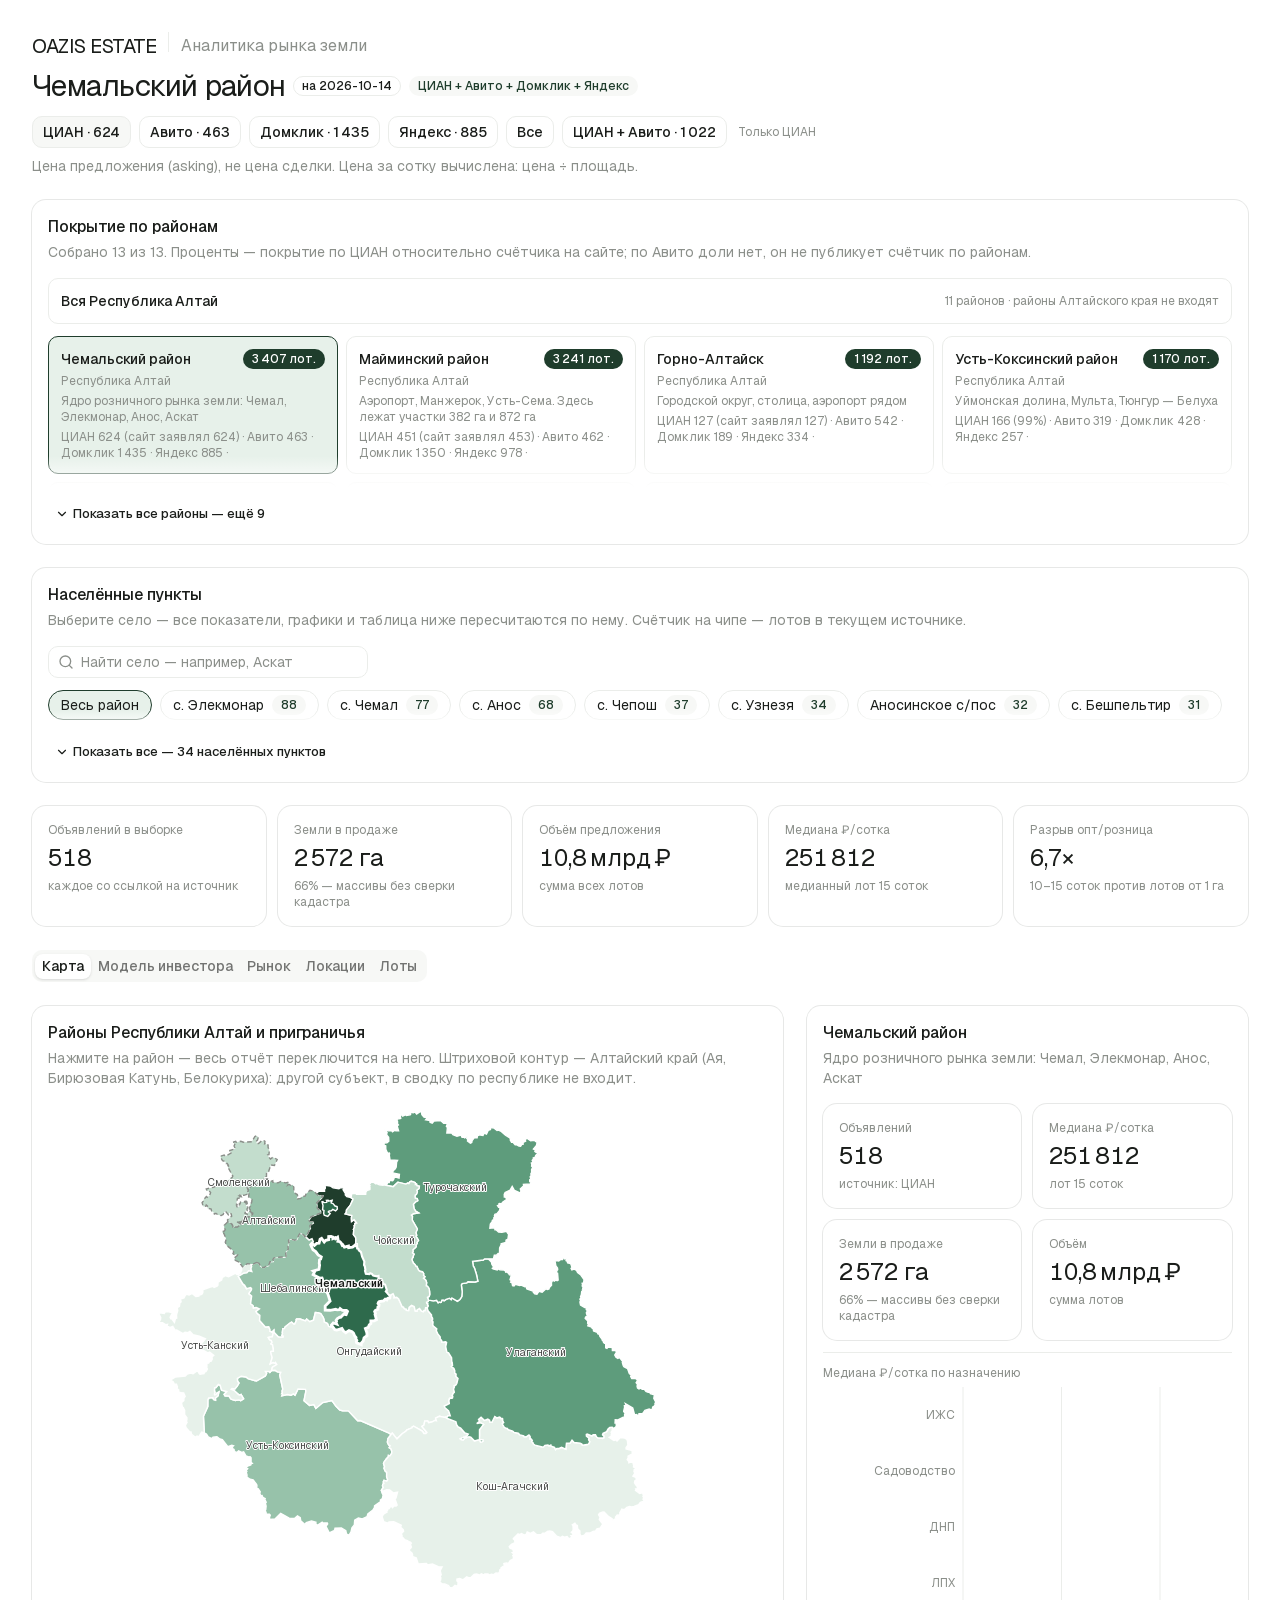
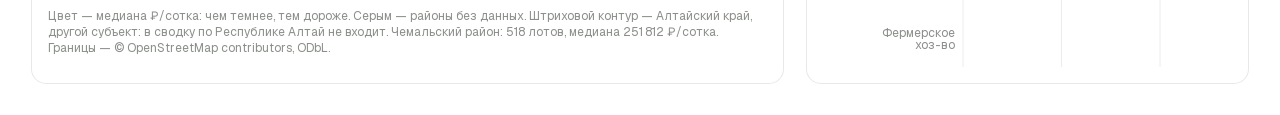
